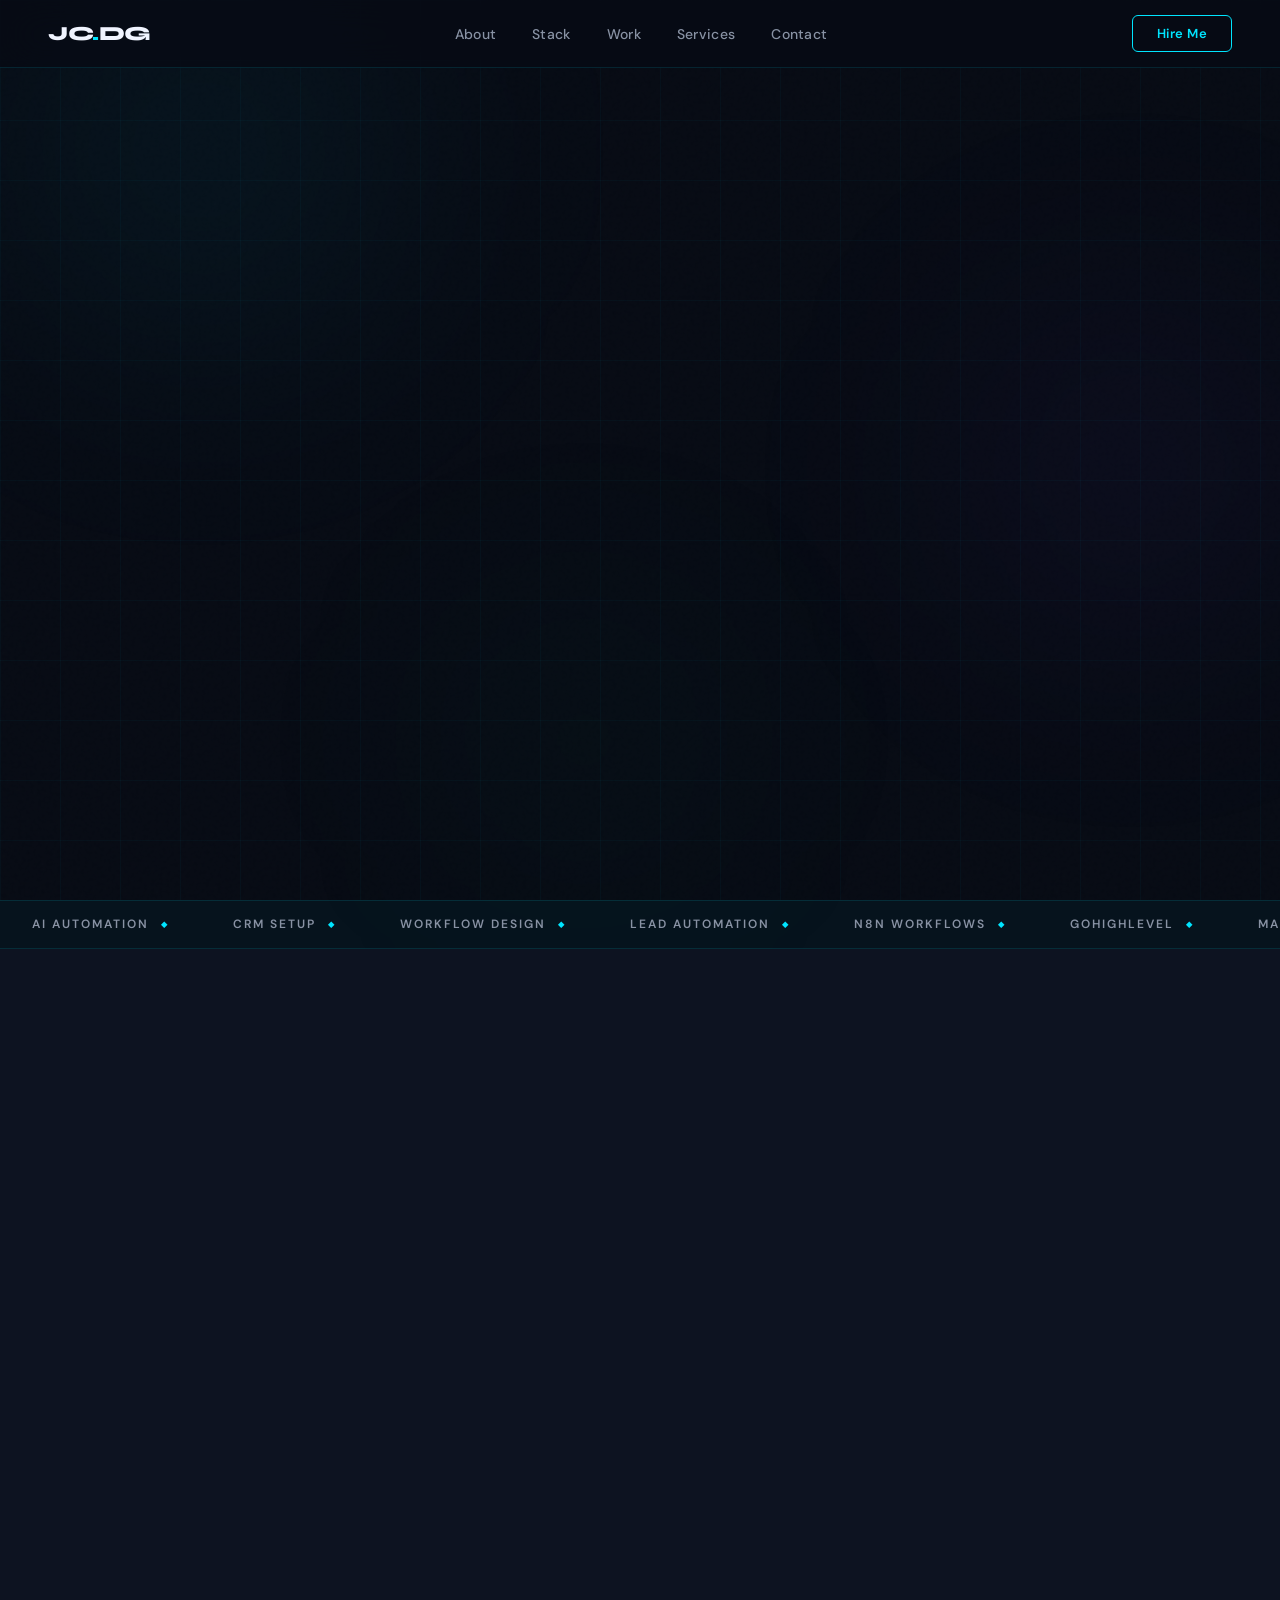
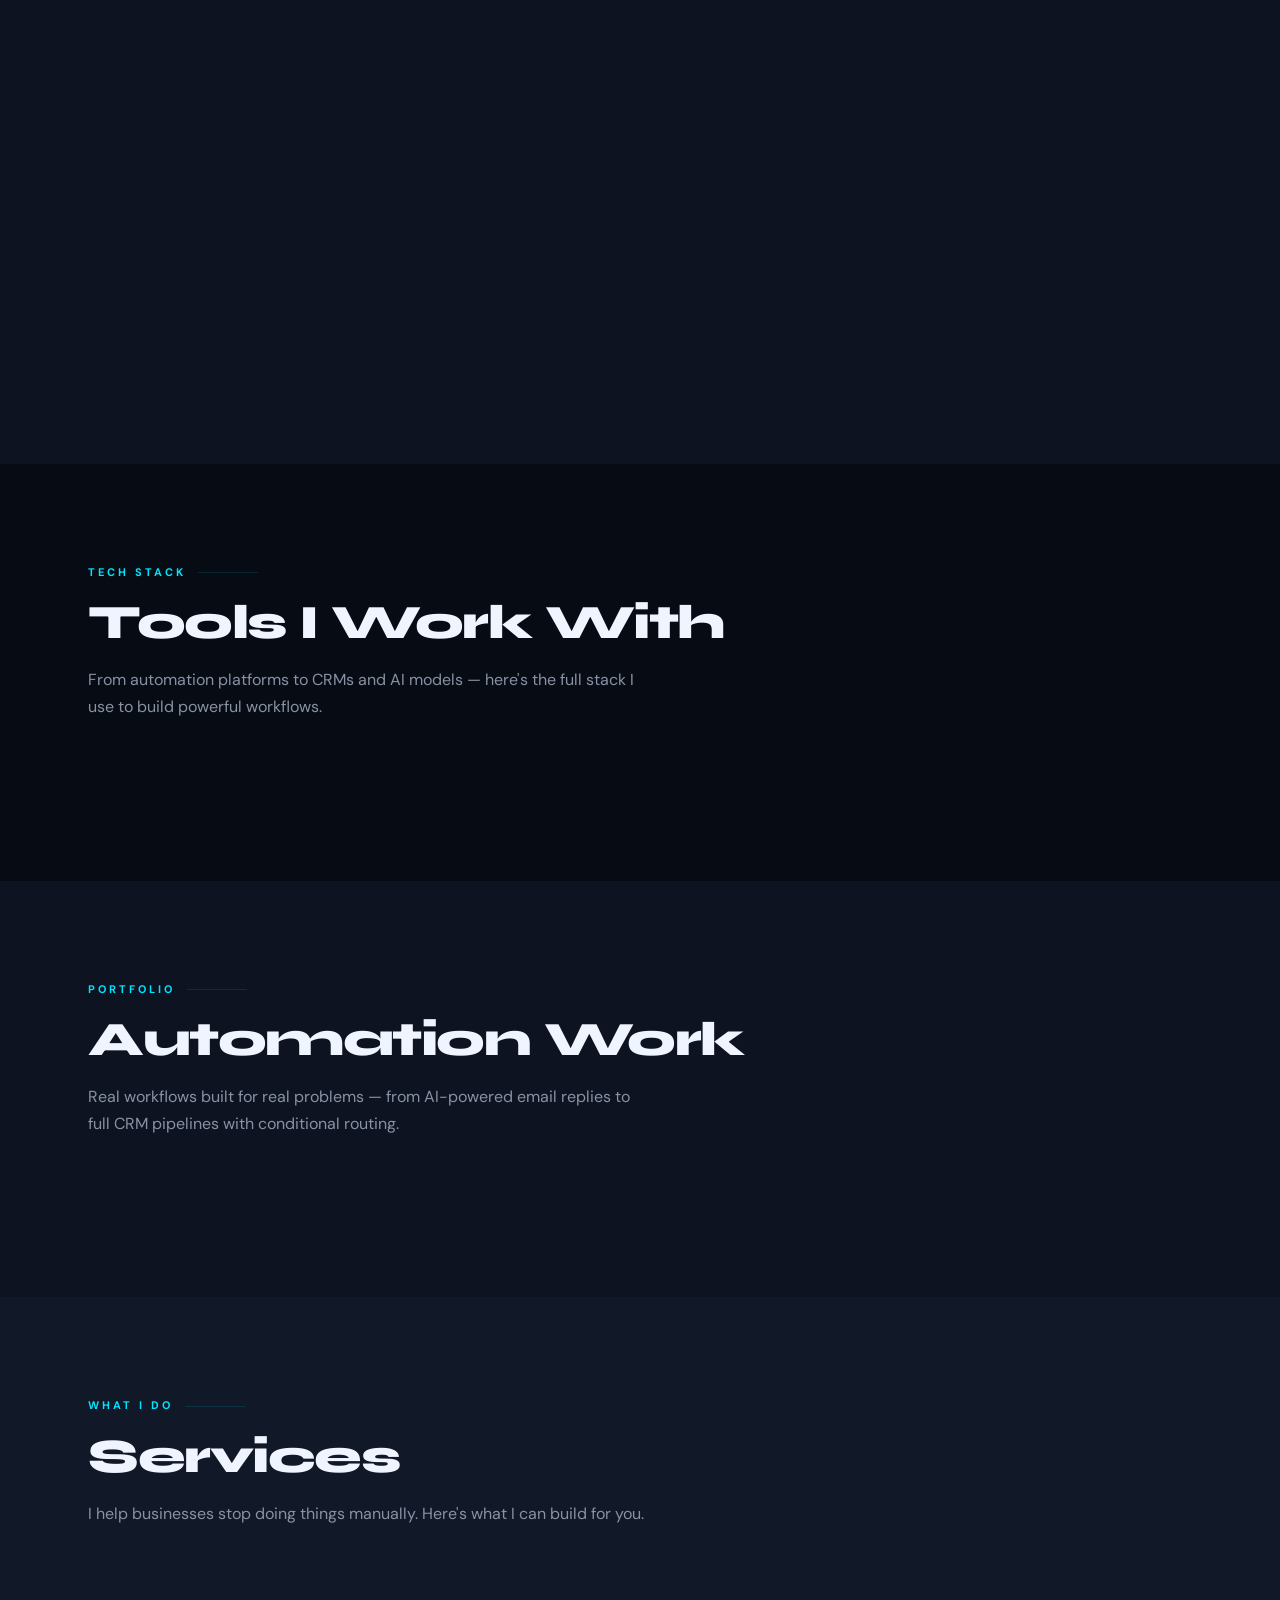
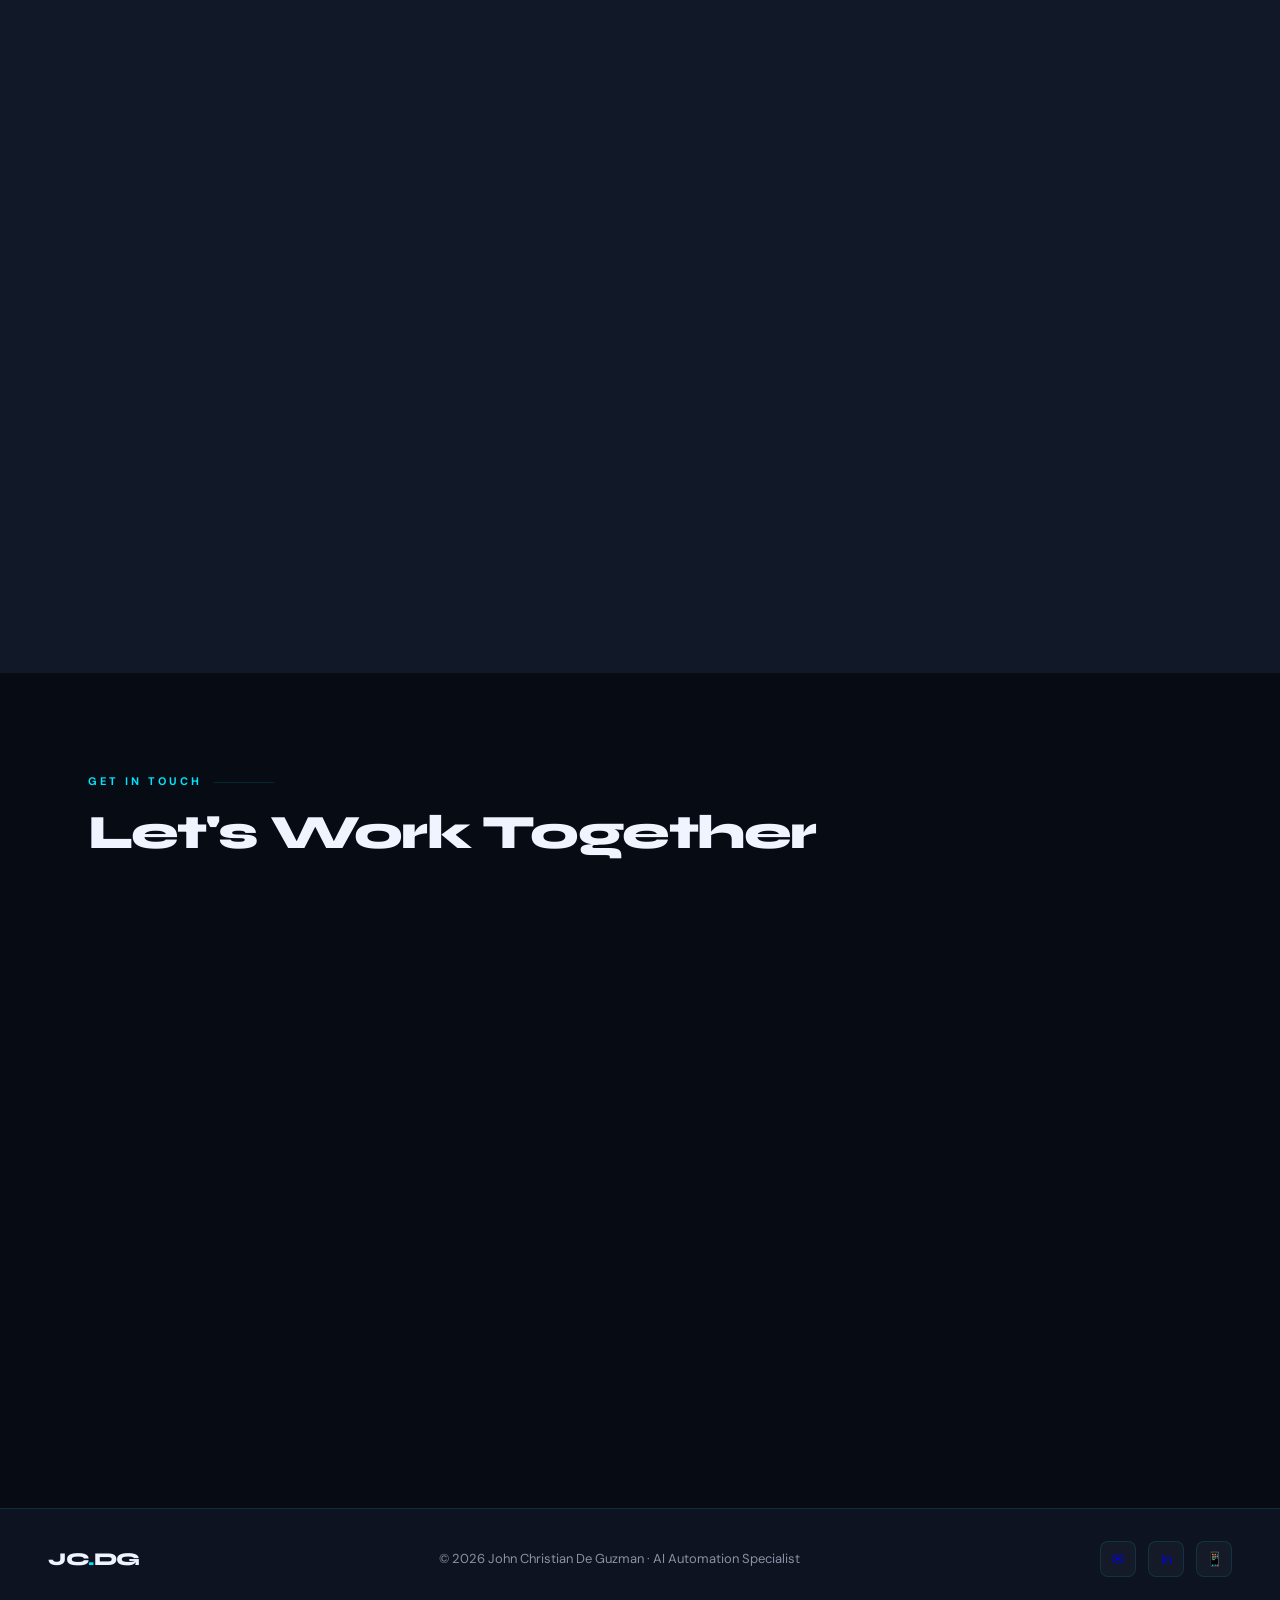
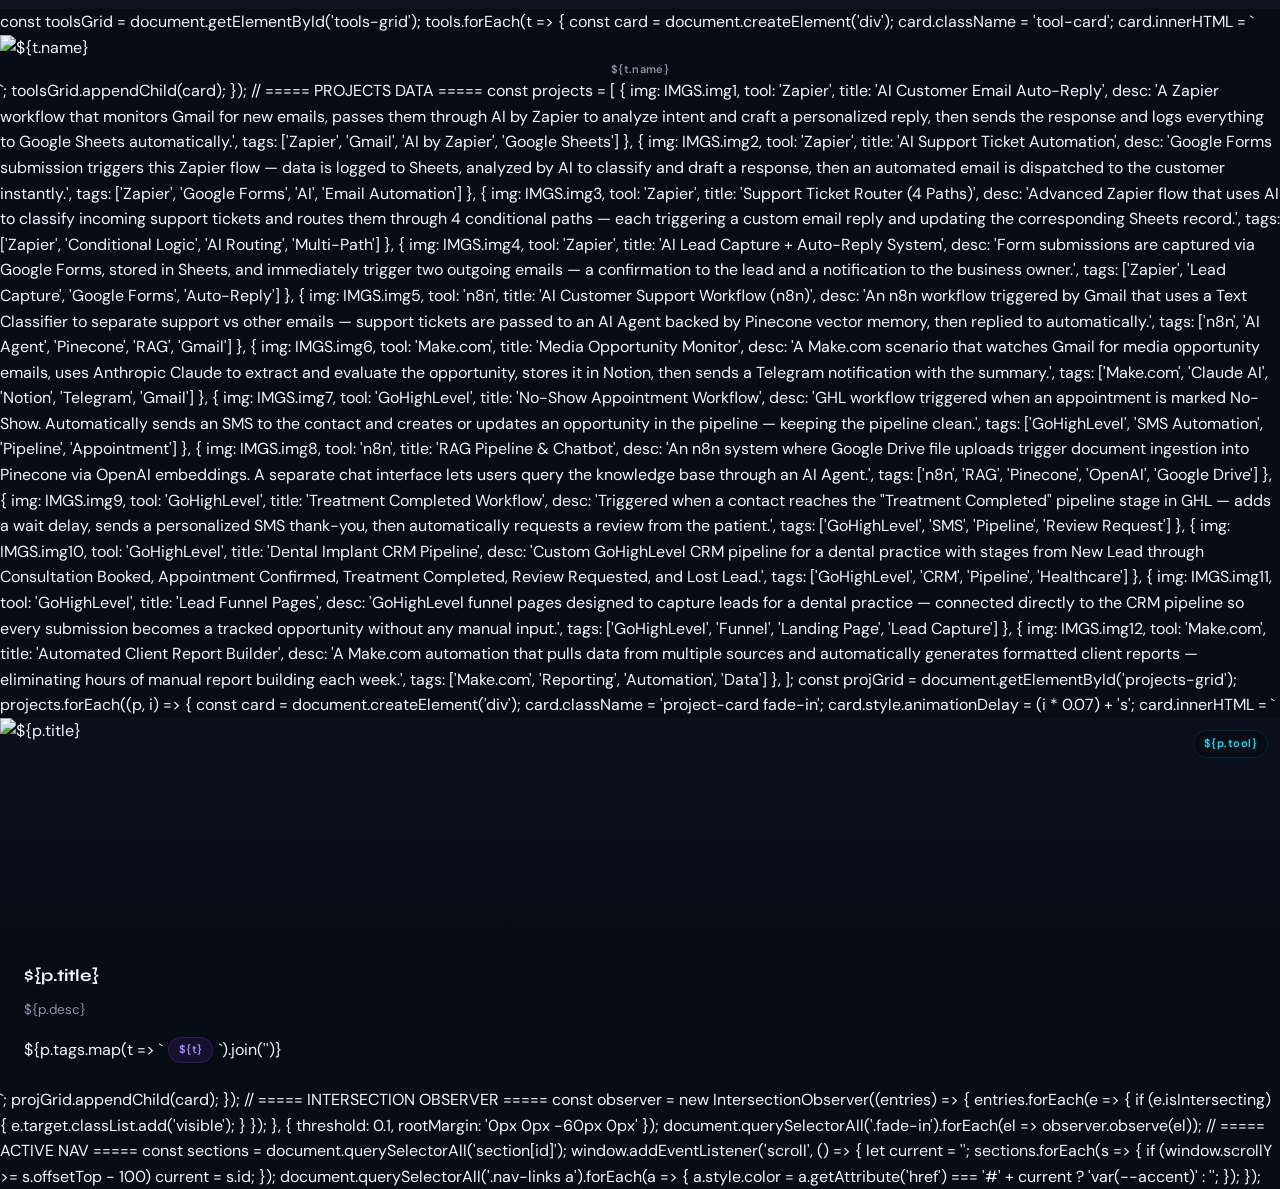
==== index.html @ 4d214313 "Create index.html" ====
<!DOCTYPE html>
<html lang="en">
<head>
<meta charset="UTF-8">
<meta name="viewport" content="width=device-width, initial-scale=1.0">
<title>John Christian De Guzman — AI Automation Specialist</title>
<link rel="preconnect" href="https://fonts.googleapis.com">
<link rel="preconnect" href="https://fonts.gstatic.com" crossorigin>
<link href="https://fonts.googleapis.com/css2?family=Syne:wght@400;500;600;700;800&family=DM+Sans:ital,opsz,wght@0,9..40,300;0,9..40,400;0,9..40,500;1,9..40,300&display=swap" rel="stylesheet">
<style>
:root {
  --bg: #070B14;
  --bg2: #0D1321;
  --bg3: #111827;
  --accent: #00E5FF;
  --accent2: #7C3AED;
  --accent3: #10B981;
  --text: #F0F4FF;
  --muted: #8892A4;
  --border: rgba(0,229,255,0.12);
  --card: rgba(255,255,255,0.03);
  --glow: rgba(0,229,255,0.15);
}
*, *::before, *::after { box-sizing: border-box; margin: 0; padding: 0; }

html { scroll-behavior: smooth; }

body {
  background: var(--bg);
  color: var(--text);
  font-family: 'DM Sans', sans-serif;
  font-size: 16px;
  line-height: 1.6;
  overflow-x: hidden;
}

/* NOISE OVERLAY */
body::before {
  content: '';
  position: fixed;
  inset: 0;
  background-image: url("data:image/svg+xml,%3Csvg viewBox='0 0 256 256' xmlns='http://www.w3.org/2000/svg'%3E%3Cfilter id='noise'%3E%3CfeTurbulence type='fractalNoise' baseFrequency='0.9' numOctaves='4' stitchTiles='stitch'/%3E%3C/filter%3E%3Crect width='100%25' height='100%25' filter='url(%23noise)' opacity='0.04'/%3E%3C/svg%3E");
  pointer-events: none;
  z-index: 0;
  opacity: 0.4;
}

/* AMBIENT GLOW BG */
.ambient {
  position: fixed;
  border-radius: 50%;
  filter: blur(120px);
  pointer-events: none;
  z-index: 0;
}
.ambient-1 { width: 600px; height: 600px; background: radial-gradient(circle, rgba(0,229,255,0.07) 0%, transparent 70%); top: -150px; left: -100px; }
.ambient-2 { width: 500px; height: 500px; background: radial-gradient(circle, rgba(124,58,237,0.08) 0%, transparent 70%); bottom: 20%; right: -100px; }
.ambient-3 { width: 400px; height: 400px; background: radial-gradient(circle, rgba(16,185,129,0.06) 0%, transparent 70%); top: 60%; left: 30%; }

/* SCROLLBAR */
::-webkit-scrollbar { width: 5px; }
::-webkit-scrollbar-track { background: var(--bg); }
::-webkit-scrollbar-thumb { background: var(--accent2); border-radius: 3px; }

/* NAV */
nav {
  position: fixed;
  top: 0; left: 0; right: 0;
  z-index: 100;
  padding: 0 48px;
  height: 68px;
  display: flex;
  align-items: center;
  justify-content: space-between;
  background: rgba(7, 11, 20, 0.8);
  backdrop-filter: blur(20px);
  border-bottom: 1px solid var(--border);
}

.nav-logo {
  font-family: 'Syne', sans-serif;
  font-weight: 800;
  font-size: 20px;
  color: var(--text);
  letter-spacing: -0.5px;
}
.nav-logo span { color: var(--accent); }

.nav-links { display: flex; gap: 36px; list-style: none; }
.nav-links a {
  color: var(--muted);
  text-decoration: none;
  font-size: 14px;
  font-weight: 500;
  letter-spacing: 0.3px;
  transition: color 0.2s;
  position: relative;
}
.nav-links a::after {
  content: '';
  position: absolute;
  bottom: -4px; left: 0;
  width: 0; height: 1.5px;
  background: var(--accent);
  transition: width 0.3s;
}
.nav-links a:hover { color: var(--accent); }
.nav-links a:hover::after { width: 100%; }

.nav-cta {
  background: transparent;
  border: 1px solid var(--accent);
  color: var(--accent);
  padding: 9px 24px;
  border-radius: 6px;
  font-size: 13px;
  font-weight: 600;
  cursor: pointer;
  transition: all 0.2s;
  letter-spacing: 0.5px;
  font-family: 'DM Sans', sans-serif;
}
.nav-cta:hover { background: var(--accent); color: var(--bg); }

/* HERO */
#hero {
  min-height: 100vh;
  display: flex;
  align-items: center;
  padding: 120px 48px 80px;
  position: relative;
  z-index: 1;
}
.hero-inner {
  max-width: 1200px;
  margin: 0 auto;
  display: grid;
  grid-template-columns: 1fr 420px;
  gap: 80px;
  align-items: center;
  width: 100%;
}
.hero-eyebrow {
  display: inline-flex;
  align-items: center;
  gap: 8px;
  font-size: 12px;
  font-weight: 600;
  letter-spacing: 2px;
  text-transform: uppercase;
  color: var(--accent);
  margin-bottom: 24px;
}
.hero-eyebrow::before {
  content: '';
  width: 32px; height: 1.5px;
  background: var(--accent);
}
.hero-title {
  font-family: 'Syne', sans-serif;
  font-size: clamp(42px, 5vw, 68px);
  font-weight: 800;
  line-height: 1.05;
  letter-spacing: -2px;
  margin-bottom: 8px;
}
.hero-title .line2 {
  background: linear-gradient(135deg, var(--accent) 0%, var(--accent2) 100%);
  -webkit-background-clip: text;
  -webkit-text-fill-color: transparent;
  background-clip: text;
}
.hero-subtitle {
  font-family: 'Syne', sans-serif;
  font-size: 22px;
  font-weight: 500;
  color: var(--muted);
  margin-bottom: 28px;
  letter-spacing: -0.3px;
}
.hero-desc {
  color: #8892A4;
  font-size: 16px;
  line-height: 1.75;
  max-width: 520px;
  margin-bottom: 44px;
}
.hero-actions { display: flex; gap: 16px; flex-wrap: wrap; }
.btn-primary {
  background: linear-gradient(135deg, var(--accent) 0%, var(--accent2) 100%);
  color: var(--bg);
  border: none;
  padding: 14px 32px;
  border-radius: 8px;
  font-size: 14px;
  font-weight: 700;
  cursor: pointer;
  text-decoration: none;
  display: inline-flex;
  align-items: center;
  gap: 8px;
  transition: all 0.3s;
  font-family: 'DM Sans', sans-serif;
  letter-spacing: 0.3px;
  box-shadow: 0 8px 32px rgba(0,229,255,0.2);
}
.btn-primary:hover { transform: translateY(-2px); box-shadow: 0 12px 40px rgba(0,229,255,0.3); }

.btn-secondary {
  background: transparent;
  color: var(--text);
  border: 1px solid rgba(255,255,255,0.15);
  padding: 14px 32px;
  border-radius: 8px;
  font-size: 14px;
  font-weight: 600;
  cursor: pointer;
  text-decoration: none;
  display: inline-flex;
  align-items: center;
  gap: 8px;
  transition: all 0.3s;
  font-family: 'DM Sans', sans-serif;
}
.btn-secondary:hover { border-color: var(--accent); color: var(--accent); }

.hero-stats {
  display: flex;
  gap: 40px;
  margin-top: 56px;
  padding-top: 40px;
  border-top: 1px solid var(--border);
}
.stat-item {}
.stat-num {
  font-family: 'Syne', sans-serif;
  font-size: 36px;
  font-weight: 800;
  color: var(--text);
  line-height: 1;
}
.stat-num span { color: var(--accent); }
.stat-label { font-size: 13px; color: var(--muted); margin-top: 4px; letter-spacing: 0.3px; }

/* PROFILE CARD */
.hero-visual { position: relative; }

.profile-card {
  position: relative;
  border-radius: 24px;
  overflow: hidden;
  background: var(--card);
  border: 1px solid var(--border);
  padding: 40px 32px 32px;
  backdrop-filter: blur(20px);
}
.profile-card::before {
  content: '';
  position: absolute;
  top: 0; left: 0; right: 0;
  height: 3px;
  background: linear-gradient(90deg, var(--accent), var(--accent2), var(--accent3));
}
.profile-img-wrap {
  width: 140px;
  height: 140px;
  margin: 0 auto 20px;
  position: relative;
}
.profile-img-wrap::before {
  content: '';
  position: absolute;
  inset: -3px;
  border-radius: 50%;
  background: linear-gradient(135deg, var(--accent), var(--accent2));
  z-index: 0;
}
.profile-img-inner {
  position: relative;
  z-index: 1;
  width: 100%;
  height: 100%;
  border-radius: 50%;
  overflow: hidden;
  background: var(--bg3);
}
.profile-img-inner img {
  width: 100%;
  height: 100%;
  object-fit: cover;
  object-position: center top;
  mix-blend-mode: luminosity;
  filter: contrast(1.1) brightness(1.05);
}
/* Remove bg effect using mix-blend and container background */
.profile-img-inner {
  background: transparent;
}

.profile-name {
  font-family: 'Syne', sans-serif;
  font-size: 20px;
  font-weight: 700;
  text-align: center;
  letter-spacing: -0.5px;
}
.profile-title {
  font-size: 13px;
  color: var(--accent);
  text-align: center;
  margin-top: 4px;
  font-weight: 500;
  letter-spacing: 0.5px;
}
.profile-location {
  font-size: 12px;
  color: var(--muted);
  text-align: center;
  margin-top: 6px;
  display: flex;
  align-items: center;
  justify-content: center;
  gap: 4px;
}
.profile-divider {
  height: 1px;
  background: var(--border);
  margin: 24px 0;
}
.profile-contact { display: flex; flex-direction: column; gap: 10px; }
.contact-item {
  display: flex;
  align-items: center;
  gap: 12px;
  font-size: 13px;
  color: var(--muted);
}
.contact-icon {
  width: 32px; height: 32px;
  background: rgba(0,229,255,0.08);
  border-radius: 8px;
  display: flex;
  align-items: center;
  justify-content: center;
  font-size: 14px;
  flex-shrink: 0;
}
.contact-item a { color: var(--muted); text-decoration: none; transition: color 0.2s; }
.contact-item a:hover { color: var(--accent); }

/* STATUS BADGE */
.status-badge {
  position: absolute;
  top: 20px; right: 20px;
  display: flex;
  align-items: center;
  gap: 6px;
  background: rgba(16,185,129,0.12);
  border: 1px solid rgba(16,185,129,0.3);
  padding: 5px 12px;
  border-radius: 20px;
  font-size: 11px;
  font-weight: 600;
  color: var(--accent3);
  letter-spacing: 0.5px;
}
.status-dot {
  width: 7px; height: 7px;
  background: var(--accent3);
  border-radius: 50%;
  animation: pulse 2s infinite;
}
@keyframes pulse {
  0%, 100% { opacity: 1; transform: scale(1); }
  50% { opacity: 0.5; transform: scale(0.85); }
}

/* FLOATING DECORATIONS */
.hero-deco {
  position: absolute;
  pointer-events: none;
}
.hero-deco-1 {
  top: -40px; right: -40px;
  width: 200px; height: 200px;
  border: 1px solid var(--border);
  border-radius: 50%;
  animation: rotate 20s linear infinite;
}
.hero-deco-2 {
  bottom: -20px; left: -20px;
  width: 120px; height: 120px;
  border: 1px solid rgba(124,58,237,0.2);
  border-radius: 50%;
  animation: rotate 15s linear infinite reverse;
}
@keyframes rotate { to { transform: rotate(360deg); } }

/* SECTION COMMONS */
section { position: relative; z-index: 1; }
.section-wrap { max-width: 1200px; margin: 0 auto; padding: 100px 48px; }
.section-label {
  font-size: 11px;
  font-weight: 700;
  letter-spacing: 3px;
  text-transform: uppercase;
  color: var(--accent);
  display: flex;
  align-items: center;
  gap: 12px;
  margin-bottom: 16px;
}
.section-label::after {
  content: '';
  flex: 1;
  height: 1px;
  background: var(--border);
  max-width: 60px;
}
.section-title {
  font-family: 'Syne', sans-serif;
  font-size: clamp(32px, 4vw, 48px);
  font-weight: 800;
  letter-spacing: -1.5px;
  line-height: 1.1;
  margin-bottom: 16px;
}
.section-desc {
  color: var(--muted);
  font-size: 16px;
  max-width: 560px;
  line-height: 1.7;
  margin-bottom: 60px;
}

/* ABOUT */
#about { background: var(--bg2); }
.about-grid {
  display: grid;
  grid-template-columns: 1fr 1fr;
  gap: 64px;
  align-items: center;
}
.about-text p {
  color: var(--muted);
  line-height: 1.8;
  margin-bottom: 20px;
  font-size: 15.5px;
}
.about-text p strong { color: var(--text); font-weight: 600; }
.about-highlights {
  display: grid;
  grid-template-columns: 1fr 1fr;
  gap: 16px;
  margin-top: 32px;
}
.highlight-card {
  background: var(--card);
  border: 1px solid var(--border);
  border-radius: 12px;
  padding: 20px;
  transition: border-color 0.3s, transform 0.3s;
}
.highlight-card:hover {
  border-color: var(--accent);
  transform: translateY(-3px);
}
.highlight-icon { font-size: 24px; margin-bottom: 10px; }
.highlight-title {
  font-family: 'Syne', sans-serif;
  font-size: 15px;
  font-weight: 700;
  margin-bottom: 4px;
}
.highlight-text { font-size: 13px; color: var(--muted); line-height: 1.5; }

.about-experience { display: flex; flex-direction: column; gap: 16px; }
.exp-item {
  background: var(--card);
  border: 1px solid var(--border);
  border-radius: 12px;
  padding: 24px;
  position: relative;
  transition: border-color 0.3s;
}
.exp-item:hover { border-color: var(--accent2); }
.exp-item::before {
  content: '';
  position: absolute;
  left: 0; top: 0; bottom: 0;
  width: 3px;
  border-radius: 4px 0 0 4px;
}
.exp-item:nth-child(1)::before { background: var(--accent); }
.exp-item:nth-child(2)::before { background: var(--accent2); }
.exp-item:nth-child(3)::before { background: var(--accent3); }
.exp-role {
  font-family: 'Syne', sans-serif;
  font-size: 15px;
  font-weight: 700;
  margin-bottom: 4px;
}
.exp-company { font-size: 13px; color: var(--accent); font-weight: 500; margin-bottom: 4px; }
.exp-period { font-size: 12px; color: var(--muted); }
.exp-desc { font-size: 13px; color: var(--muted); margin-top: 10px; line-height: 1.6; }

/* TOOLS */
#tools { background: var(--bg); }
.tools-grid {
  display: grid;
  grid-template-columns: repeat(auto-fill, minmax(140px, 1fr));
  gap: 16px;
  margin-top: 16px;
}
.tool-card {
  background: var(--card);
  border: 1px solid var(--border);
  border-radius: 16px;
  padding: 20px 20px 16px;
  display: flex;
  flex-direction: column;
  align-items: center;
  justify-content: center;
  gap: 10px;
  cursor: default;
  transition: all 0.3s;
  position: relative;
  overflow: hidden;
  min-height: 110px;
}
.tool-card::after {
  content: '';
  position: absolute;
  inset: 0;
  background: radial-gradient(circle at 50% 0%, rgba(0,229,255,0.06), transparent 70%);
  opacity: 0;
  transition: opacity 0.3s;
}
.tool-card:hover {
  border-color: var(--accent);
  transform: translateY(-4px);
  box-shadow: 0 16px 40px rgba(0,229,255,0.1);
}
.tool-card:hover::after { opacity: 1; }
.tool-logo {
  width: 100%;
  max-height: 52px;
  object-fit: contain;
  transition: transform 0.3s;
}
.tool-card:hover .tool-logo { transform: scale(1.05); }
.tool-name {
  font-size: 11px;
  font-weight: 600;
  color: var(--muted);
  text-align: center;
  letter-spacing: 0.3px;
  transition: color 0.3s;
}
.tool-card:hover .tool-name { color: var(--text); }

/* PROJECTS */
#projects { background: var(--bg2); }
.projects-grid {
  display: grid;
  grid-template-columns: repeat(auto-fill, minmax(360px, 1fr));
  gap: 24px;
}
.project-card {
  background: var(--card);
  border: 1px solid var(--border);
  border-radius: 20px;
  overflow: hidden;
  transition: all 0.3s;
  cursor: pointer;
}
.project-card:hover {
  border-color: rgba(0,229,255,0.3);
  transform: translateY(-5px);
  box-shadow: 0 20px 60px rgba(0,0,0,0.4);
}
.project-img-wrap {
  height: 220px;
  overflow: hidden;
  position: relative;
  background: #0a0f1a;
}
.project-img-wrap img {
  width: 100%;
  height: 100%;
  object-fit: cover;
  object-position: top;
  transition: transform 0.5s;
}
.project-card:hover .project-img-wrap img { transform: scale(1.04); }
.project-overlay {
  position: absolute;
  inset: 0;
  background: linear-gradient(to top, rgba(7,11,20,0.95) 0%, transparent 50%);
}
.project-tool-badge {
  position: absolute;
  top: 12px; right: 12px;
  background: rgba(7,11,20,0.85);
  border: 1px solid var(--border);
  padding: 4px 10px;
  border-radius: 20px;
  font-size: 11px;
  font-weight: 600;
  color: var(--accent);
  backdrop-filter: blur(8px);
  letter-spacing: 0.5px;
}
.project-body { padding: 24px; }
.project-title {
  font-family: 'Syne', sans-serif;
  font-size: 17px;
  font-weight: 700;
  margin-bottom: 10px;
  letter-spacing: -0.3px;
}
.project-desc {
  font-size: 13.5px;
  color: var(--muted);
  line-height: 1.65;
  margin-bottom: 16px;
}
.project-tags { display: flex; flex-wrap: wrap; gap: 6px; }
.tag {
  background: rgba(124,58,237,0.12);
  border: 1px solid rgba(124,58,237,0.25);
  color: #A78BFA;
  font-size: 11px;
  font-weight: 600;
  padding: 3px 10px;
  border-radius: 20px;
  letter-spacing: 0.3px;
}

/* SERVICES */
#services { background: var(--bg3); }
.services-grid {
  display: grid;
  grid-template-columns: repeat(3, 1fr);
  gap: 24px;
}
.service-card {
  background: var(--card);
  border: 1px solid var(--border);
  border-radius: 20px;
  padding: 36px 28px;
  position: relative;
  overflow: hidden;
  transition: all 0.3s;
}
.service-card:hover {
  border-color: rgba(0,229,255,0.3);
  transform: translateY(-4px);
}
.service-card::before {
  content: '';
  position: absolute;
  top: 0; left: 0; right: 0;
  height: 2px;
  opacity: 0;
  transition: opacity 0.3s;
}
.service-card:nth-child(1)::before { background: linear-gradient(90deg, var(--accent), var(--accent2)); }
.service-card:nth-child(2)::before { background: linear-gradient(90deg, var(--accent2), var(--accent3)); }
.service-card:nth-child(3)::before { background: linear-gradient(90deg, var(--accent3), var(--accent)); }
.service-card:nth-child(4)::before { background: linear-gradient(90deg, var(--accent), var(--accent3)); }
.service-card:nth-child(5)::before { background: linear-gradient(90deg, var(--accent2), var(--accent)); }
.service-card:nth-child(6)::before { background: linear-gradient(90deg, var(--accent3), var(--accent2)); }
.service-card:hover::before { opacity: 1; }
.service-icon {
  font-size: 32px;
  margin-bottom: 20px;
  display: block;
}
.service-title {
  font-family: 'Syne', sans-serif;
  font-size: 18px;
  font-weight: 700;
  margin-bottom: 12px;
  letter-spacing: -0.3px;
}
.service-desc { font-size: 14px; color: var(--muted); line-height: 1.7; }

/* CONTACT */
#contact { background: var(--bg); }
.contact-inner {
  display: grid;
  grid-template-columns: 1fr 1fr;
  gap: 80px;
  align-items: start;
}
.contact-info { }
.contact-list { display: flex; flex-direction: column; gap: 20px; margin-top: 40px; }
.contact-card {
  display: flex;
  align-items: center;
  gap: 16px;
  background: var(--card);
  border: 1px solid var(--border);
  border-radius: 14px;
  padding: 20px 24px;
  transition: border-color 0.3s;
}
.contact-card:hover { border-color: var(--accent); }
.contact-card-icon {
  width: 48px; height: 48px;
  background: linear-gradient(135deg, rgba(0,229,255,0.15), rgba(124,58,237,0.15));
  border-radius: 12px;
  display: flex;
  align-items: center;
  justify-content: center;
  font-size: 20px;
  flex-shrink: 0;
}
.contact-card-label { font-size: 12px; color: var(--muted); font-weight: 500; letter-spacing: 0.3px; margin-bottom: 2px; }
.contact-card-value { font-size: 15px; font-weight: 600; }
.contact-card-value a { color: var(--text); text-decoration: none; transition: color 0.2s; }
.contact-card-value a:hover { color: var(--accent); }

.contact-form { }
.form-group { margin-bottom: 20px; }
.form-label {
  display: block;
  font-size: 13px;
  font-weight: 600;
  color: var(--muted);
  margin-bottom: 8px;
  letter-spacing: 0.3px;
}
.form-input, .form-textarea {
  width: 100%;
  background: var(--card);
  border: 1px solid var(--border);
  border-radius: 10px;
  padding: 14px 18px;
  color: var(--text);
  font-size: 14px;
  font-family: 'DM Sans', sans-serif;
  outline: none;
  transition: border-color 0.2s;
}
.form-input:focus, .form-textarea:focus { border-color: var(--accent); }
.form-input::placeholder, .form-textarea::placeholder { color: rgba(136,146,164,0.5); }
.form-textarea { resize: vertical; min-height: 140px; }

/* FOOTER */
footer {
  background: var(--bg2);
  border-top: 1px solid var(--border);
  padding: 32px 48px;
  display: flex;
  align-items: center;
  justify-content: space-between;
  position: relative;
  z-index: 1;
}
.footer-logo {
  font-family: 'Syne', sans-serif;
  font-weight: 800;
  font-size: 18px;
  letter-spacing: -0.5px;
}
.footer-logo span { color: var(--accent); }
.footer-copy { font-size: 13px; color: var(--muted); }
.footer-social { display: flex; gap: 12px; }
.social-btn {
  width: 36px; height: 36px;
  background: var(--card);
  border: 1px solid var(--border);
  border-radius: 8px;
  display: flex;
  align-items: center;
  justify-content: center;
  font-size: 14px;
  cursor: pointer;
  text-decoration: none;
  transition: all 0.2s;
}
.social-btn:hover { border-color: var(--accent); color: var(--accent); }

/* ANIMATIONS */
.fade-in {
  opacity: 0;
  transform: translateY(30px);
  transition: opacity 0.7s ease, transform 0.7s ease;
}
.fade-in.visible {
  opacity: 1;
  transform: translateY(0);
}

/* TICKER */
.ticker-wrap {
  background: rgba(0,229,255,0.04);
  border-top: 1px solid var(--border);
  border-bottom: 1px solid var(--border);
  padding: 14px 0;
  overflow: hidden;
  position: relative;
  z-index: 1;
}
.ticker-inner {
  display: flex;
  animation: ticker 30s linear infinite;
  white-space: nowrap;
}
.ticker-item {
  font-size: 12px;
  font-weight: 600;
  letter-spacing: 2px;
  text-transform: uppercase;
  color: var(--muted);
  padding: 0 32px;
  display: flex;
  align-items: center;
  gap: 12px;
}
.ticker-item::after {
  content: '◆';
  color: var(--accent);
  font-size: 8px;
}
@keyframes ticker {
  0% { transform: translateX(0); }
  100% { transform: translateX(-50%); }
}

/* GRID DECORATION */
.grid-bg {
  position: absolute;
  inset: 0;
  background-image:
    linear-gradient(rgba(0,229,255,0.03) 1px, transparent 1px),
    linear-gradient(90deg, rgba(0,229,255,0.03) 1px, transparent 1px);
  background-size: 60px 60px;
  pointer-events: none;
}

/* RESPONSIVE */
@media (max-width: 900px) {
  nav { padding: 0 24px; }
  .nav-links { display: none; }
  .hero-inner { grid-template-columns: 1fr; gap: 48px; }
  .hero-visual { order: -1; }
  .profile-card { max-width: 360px; margin: 0 auto; }
  #hero { padding: 100px 24px 60px; }
  .section-wrap { padding: 72px 24px; }
  .about-grid { grid-template-columns: 1fr; }
  .services-grid { grid-template-columns: 1fr 1fr; }
  .contact-inner { grid-template-columns: 1fr; gap: 48px; }
  .projects-grid { grid-template-columns: 1fr; }
  footer { flex-direction: column; gap: 16px; text-align: center; }
}
</style>
</head>
<body>

<div class="ambient ambient-1"></div>
<div class="ambient ambient-2"></div>
<div class="ambient ambient-3"></div>

<!-- NAV -->
<nav>
  <div class="nav-logo">JC<span>.</span>DG</div>
  <ul class="nav-links">
    <li><a href="#about">About</a></li>
    <li><a href="#tools">Stack</a></li>
    <li><a href="#projects">Work</a></li>
    <li><a href="#services">Services</a></li>
    <li><a href="#contact">Contact</a></li>
  </ul>
  <button class="nav-cta" onclick="document.getElementById('contact').scrollIntoView({behavior:'smooth'})">Hire Me</button>
</nav>

<!-- HERO -->
<section id="hero">
  <div class="grid-bg"></div>
  <div class="hero-inner">
    <div class="hero-content fade-in">
      <div class="hero-eyebrow">Available for Freelance</div>
      <h1 class="hero-title">
        John Christian<br>
        <span class="line2">De Guzman</span>
      </h1>
      <p class="hero-subtitle">AI Automation Specialist &amp; Technical VA</p>
      <p class="hero-desc">
        I build intelligent workflows and automation systems that eliminate repetitive work.
        Specializing in GoHighLevel, Zapier, Make.com, and n8n — I connect your tools, 
        automate your processes, and let AI handle the heavy lifting.
      </p>
      <div class="hero-actions">
        <a href="#projects" class="btn-primary">
          <span>View My Work</span>
          <span>→</span>
        </a>
        <a id="cv-download" href="#" class="btn-secondary" download="JC_DE_GUZMAN-Resume.pdf">
          ↓ Download CV
        </a>
      </div>
      <div class="hero-stats">
        <div class="stat-item">
          <div class="stat-num">17<span>+</span></div>
          <div class="stat-label">Tools Mastered</div>
        </div>
        <div class="stat-item">
          <div class="stat-num">70<span>%</span></div>
          <div class="stat-label">Manual Work Reduced</div>
        </div>
        <div class="stat-item">
          <div class="stat-num">4<span>+</span></div>
          <div class="stat-label">Years Experience</div>
        </div>
      </div>
    </div>
    <div class="hero-visual fade-in" style="animation-delay:0.2s">
      <div class="hero-deco hero-deco-1"></div>
      <div class="hero-deco hero-deco-2"></div>
      <div class="profile-card">
        <div class="status-badge">
          <div class="status-dot"></div>
          Open to Work
        </div>
        <div class="profile-img-wrap">
          <div class="profile-img-inner">
            <img id="profile-img" src="" alt="John Christian De Guzman" />
          </div>
        </div>
        <div class="profile-name">John Christian De Guzman</div>
        <div class="profile-title">AI Automation Specialist</div>
        <div class="profile-location">📍 Rodriguez, Rizal, Philippines</div>
        <div class="profile-divider"></div>
        <div class="profile-contact">
          <div class="contact-item">
            <div class="contact-icon">✉</div>
            <a href="mailto:Jcdeguzmantrade@gmail.com">Jcdeguzmantrade@gmail.com</a>
          </div>
          <div class="contact-item">
            <div class="contact-icon">📱</div>
            <a href="tel:+639064996022">+63 906 499 6022</a>
          </div>
          <div class="contact-item">
            <div class="contact-icon">🔗</div>
            <a href="https://linkedin.com/in/jcdeguzman8" target="_blank">linkedin.com/in/jcdeguzman8</a>
          </div>
        </div>
      </div>
    </div>
  </div>
</section>

<!-- TICKER -->
<div class="ticker-wrap">
  <div class="ticker-inner" id="ticker">
    <span class="ticker-item">AI Automation</span>
    <span class="ticker-item">CRM Setup</span>
    <span class="ticker-item">Workflow Design</span>
    <span class="ticker-item">Lead Automation</span>
    <span class="ticker-item">n8n Workflows</span>
    <span class="ticker-item">GoHighLevel</span>
    <span class="ticker-item">Make.com</span>
    <span class="ticker-item">Zapier Zaps</span>
    <span class="ticker-item">Prompt Engineering</span>
    <span class="ticker-item">RAG Pipelines</span>
    <span class="ticker-item">API Integrations</span>
    <span class="ticker-item">Data Automation</span>
    <span class="ticker-item">AI Automation</span>
    <span class="ticker-item">CRM Setup</span>
    <span class="ticker-item">Workflow Design</span>
    <span class="ticker-item">Lead Automation</span>
    <span class="ticker-item">n8n Workflows</span>
    <span class="ticker-item">GoHighLevel</span>
    <span class="ticker-item">Make.com</span>
    <span class="ticker-item">Zapier Zaps</span>
    <span class="ticker-item">Prompt Engineering</span>
    <span class="ticker-item">RAG Pipelines</span>
    <span class="ticker-item">API Integrations</span>
    <span class="ticker-item">Data Automation</span>
  </div>
</div>

<!-- ABOUT -->
<section id="about">
  <div class="section-wrap">
    <div class="about-grid">
      <div class="fade-in">
        <div class="section-label">About Me</div>
        <h2 class="section-title">Turning manual work<br>into smart workflows</h2>
        <div class="about-text">
          <p>I'm <strong>John Christian De Guzman</strong>, an AI Automation Specialist based in the Philippines with 4+ years in customer service and technical support — and a sharp pivot into automation engineering over the past year.</p>
          <p>I build end-to-end systems using <strong>GoHighLevel, Zapier, Make.com, and n8n</strong> that handle lead pipelines, CRM automation, AI-powered responses, and data routing — without a single line of manual work.</p>
          <p>My background in technical support means I don't just automate — I understand the customer journey, troubleshoot edge cases, and build systems that <strong>actually hold up in production</strong>.</p>
        </div>
        <div class="about-highlights">
          <div class="highlight-card">
            <div class="highlight-icon">⚡</div>
            <div class="highlight-title">Fast Learner</div>
            <div class="highlight-text">Picks up new tools quickly and figures out integrations on the fly</div>
          </div>
          <div class="highlight-card">
            <div class="highlight-icon">🔗</div>
            <div class="highlight-title">Systems Thinker</div>
            <div class="highlight-text">Connects the dots between tools to build seamless pipelines</div>
          </div>
          <div class="highlight-card">
            <div class="highlight-icon">🤖</div>
            <div class="highlight-title">AI-First</div>
            <div class="highlight-text">Integrates LLMs and Claude into real-world automation workflows</div>
          </div>
          <div class="highlight-card">
            <div class="highlight-icon">📊</div>
            <div class="highlight-title">Data-Driven</div>
            <div class="highlight-text">Tracks everything in Airtable, Sheets, and CRM dashboards</div>
          </div>
        </div>
      </div>
      <div class="about-experience fade-in" style="animation-delay:0.15s">
        <div class="section-label">Experience</div>
        <div class="exp-item">
          <div class="exp-role">Technical Support Representative</div>
          <div class="exp-company">Quantrics Enterprises (Bell Canada)</div>
          <div class="exp-period">Jul 2024 — Mar 2025</div>
          <div class="exp-desc">Handled internet, TV, and phone support. Logged all interactions in CRM with full context for seamless handoffs.</div>
        </div>
        <div class="exp-item">
          <div class="exp-role">Customer Service Representative</div>
          <div class="exp-company">Telus International</div>
          <div class="exp-period">Aug 2022 — Feb 2024</div>
          <div class="exp-desc">Managed billing and account inquiries. Identified recurring complaint patterns that led to process improvements reducing repeat calls.</div>
        </div>
        <div class="exp-item">
          <div class="exp-role">Customer Service Representative</div>
          <div class="exp-company">Sitel Group</div>
          <div class="exp-period">Sep 2021 — Jul 2022</div>
          <div class="exp-desc">Resolved product questions, orders, and returns in single interactions — minimal follow-ups needed.</div>
        </div>
        <div class="exp-item" style="border-color: rgba(16,185,129,0.3)">
          <div class="exp-item" style="border:none;padding:0">
          <div class="exp-role">🎓 Education</div>
          <div class="exp-company">New Era University · IETI</div>
          <div class="exp-period">BS Industrial Engineering · BS Information Technology</div>
          </div>
        </div>
      </div>
    </div>
  </div>
</section>

<!-- TOOLS -->
<section id="tools">
  <div class="section-wrap">
    <div class="section-label">Tech Stack</div>
    <h2 class="section-title">Tools I Work With</h2>
    <p class="section-desc">From automation platforms to CRMs and AI models — here's the full stack I use to build powerful workflows.</p>
    <div class="tools-grid" id="tools-grid">
      <!-- Populated by JS -->
    </div>
  </div>
</section>

<!-- PROJECTS -->
<section id="projects">
  <div class="section-wrap">
    <div class="section-label">Portfolio</div>
    <h2 class="section-title">Automation Work</h2>
    <p class="section-desc">Real workflows built for real problems — from AI-powered email replies to full CRM pipelines with conditional routing.</p>
    <div class="projects-grid" id="projects-grid">
      <!-- Populated by JS -->
    </div>
  </div>
</section>

<!-- SERVICES -->
<section id="services">
  <div class="section-wrap">
    <div class="section-label">What I Do</div>
    <h2 class="section-title">Services</h2>
    <p class="section-desc">I help businesses stop doing things manually. Here's what I can build for you.</p>
    <div class="services-grid">
      <div class="service-card fade-in">
        <span class="service-icon">⚙️</span>
        <div class="service-title">Workflow Automation</div>
        <div class="service-desc">End-to-end automation using Zapier, Make.com, and n8n. Connect your apps, eliminate manual tasks, and let data flow automatically between your tools.</div>
      </div>
      <div class="service-card fade-in" style="animation-delay:0.1s">
        <span class="service-icon">🏗️</span>
        <div class="service-title">CRM Setup & Automation</div>
        <div class="service-desc">Full GoHighLevel, HubSpot, or Salesforce setup with pipeline stages, lead scoring, automated follow-ups, and SMS/email sequences.</div>
      </div>
      <div class="service-card fade-in" style="animation-delay:0.2s">
        <span class="service-icon">🤖</span>
        <div class="service-title">AI Integration</div>
        <div class="service-desc">Connect Claude, ChatGPT, or custom LLMs into your workflows for intelligent auto-replies, content generation, ticket routing, and data analysis.</div>
      </div>
      <div class="service-card fade-in" style="animation-delay:0.3s">
        <span class="service-icon">📊</span>
        <div class="service-title">Lead Pipeline Automation</div>
        <div class="service-desc">Capture leads from forms, ads, or websites — automatically log them to your CRM, trigger nurture sequences, and notify your team instantly.</div>
      </div>
      <div class="service-card fade-in" style="animation-delay:0.4s">
        <span class="service-icon">💬</span>
        <div class="service-title">Customer Support Automation</div>
        <div class="service-desc">Build AI-powered support systems that classify tickets, route them to the right team, and send instant acknowledgement emails — 24/7.</div>
      </div>
      <div class="service-card fade-in" style="animation-delay:0.5s">
        <span class="service-icon">🗄️</span>
        <div class="service-title">Database & Reporting</div>
        <div class="service-desc">Airtable databases with automated intake forms, custom views, and live syncing to your CRM and reporting tools — no manual exports.</div>
      </div>
    </div>
  </div>
</section>

<!-- CONTACT -->
<section id="contact">
  <div class="section-wrap">
    <div class="section-label">Get In Touch</div>
    <h2 class="section-title">Let's Work Together</h2>
    <div class="contact-inner">
      <div class="contact-info fade-in">
        <p class="section-desc" style="margin-bottom:0">Have a workflow problem you want solved? Need a CRM set up? Let's talk. I'm currently available for freelance projects.</p>
        <div class="contact-list">
          <div class="contact-card">
            <div class="contact-card-icon">✉️</div>
            <div>
              <div class="contact-card-label">Email</div>
              <div class="contact-card-value"><a href="mailto:Jcdeguzmantrade@gmail.com">Jcdeguzmantrade@gmail.com</a></div>
            </div>
          </div>
          <div class="contact-card">
            <div class="contact-card-icon">📱</div>
            <div>
              <div class="contact-card-label">Phone / WhatsApp</div>
              <div class="contact-card-value"><a href="tel:+639064996022">+63 906 499 6022</a></div>
            </div>
          </div>
          <div class="contact-card">
            <div class="contact-card-icon">💼</div>
            <div>
              <div class="contact-card-label">LinkedIn</div>
              <div class="contact-card-value"><a href="https://linkedin.com/in/jcdeguzman8" target="_blank">linkedin.com/in/jcdeguzman8</a></div>
            </div>
          </div>
          <div class="contact-card">
            <div class="contact-card-icon">📍</div>
            <div>
              <div class="contact-card-label">Location</div>
              <div class="contact-card-value">Rodriguez, Rizal, Philippines</div>
            </div>
          </div>
        </div>
      </div>
      <div class="contact-form fade-in" style="animation-delay:0.15s">
        <div class="form-group">
          <label class="form-label">Your Name</label>
          <input type="text" class="form-input" placeholder="Jane Smith" />
        </div>
        <div class="form-group">
          <label class="form-label">Email Address</label>
          <input type="email" class="form-input" placeholder="jane@company.com" />
        </div>
        <div class="form-group">
          <label class="form-label">Project Type</label>
          <input type="text" class="form-input" placeholder="e.g. CRM Setup, Lead Automation, AI Integration" />
        </div>
        <div class="form-group">
          <label class="form-label">Message</label>
          <textarea class="form-textarea" placeholder="Tell me about your project and what you need automated..."></textarea>
        </div>
        <button class="btn-primary" style="width:100%;justify-content:center" onclick="alert('Message sent! I will get back to you soon.')">
          Send Message →
        </button>
      </div>
    </div>
  </div>
</section>

<!-- FOOTER -->
<footer>
  <div class="footer-logo">JC<span>.</span>DG</div>
  <div class="footer-copy">© 2026 John Christian De Guzman · AI Automation Specialist</div>
  <div class="footer-social">
    <a href="mailto:Jcdeguzmantrade@gmail.com" class="social-btn" title="Email">✉</a>
    <a href="https://linkedin.com/in/jcdeguzman8" class="social-btn" target="_blank" title="LinkedIn">in</a>
    <a href="tel:+639064996022" class="social-btn" title="Phone">📱</a>
  </div>
</footer>

<script>
// ===== INJECT BASE64 DATA =====
const PROFILE_B64 = '/9j/4AAQSkZJRgABAQAASABIAAD/[base64]/WRldNNlR2XBdkHWyGdVZ+jYgskjacq6eMstu+mcrH12Xkd/H5////2wBDAAcHBwcHBwwHBwwRDAwMERcRERERFx4XFxcXFx4kHh4eHh4eJCQkJCQkJCQrKysrKysyMjIyMjg4ODg4ODg4ODj/2wBDAQkJCQ4NDhkNDRk7KCEoOzs7Ozs7Ozs7Ozs7Ozs7Ozs7Ozs7Ozs7Ozs7Ozs7Ozs7Ozs7Ozs7Ozs7Ozs7Ozs7Ozv/wgARCAYABgADASIAAhEBAxEB/8QAHAAAAgMBAQEBAAAAAAAAAAAAAAIBAwQFBgcI/[base64]/W7QoATEgABBZYwLWsAAQQAAAAAAEhLXX2vBBBMVZqFBdRAAACAAEBEAAEgSBIAAAAAOIa/aafJcpQmQiYAAAAkDNw+VzY6Gq/[base64]/rLiZCHeySK0UACAIAAIAAAloab7rXIUJhc+dFgIIhYVY3gAABABAABAAASATIA4AAAuz193kcBAABJIAAExVVwebzb976OfNHN52LidDVXX1/V9/VK4uUnL9lseWsZxVRAACAAIAAICQCSy661xAATNRWEBCxKCqir1QiQgAAgCACYAAAkBgAHAACPUd/y3GUgAAkkAAAycTlZjNh6WHnWVZ6LeJX3+Vt6XY8Jr9X6q+cnQz8Sn2tm95ISuQBIAAAgAAACZl7L7XEACmimoFCCCFlIhEI66zAAAEESQAAAAASEkgA4ACdf1/G85URMAASASASZfJ4deLicHHdXZmpel6I1Z3zbNde2fd+8MHj/SV+c63d6zosACOJAAAAEASAM911gQEkU56kIFCFhQiEgIQt8/2usAAQAEAAAAAAEkkgA4Auj155bNEBIQASASEi+c5ZzfDc0odrM6LXdFRcFD9DsVVdL6F6rP5/h+v5vD9jdrsAABACAAAAAka3U8ysAJTTWsERAQkQtZIQK9ui1vJ97TIQABABAEhBIASASSA4Ajeo6/leYABIQBIBITOXyvHx+b4XQzLYiZFovWCc8D68230fIr6ntPc7eN4Hv5b+1p6U3AAAAgTEASDA1t18qpEldOdYiFAgSYVYWIV5s0XWBFdFshAEABAABJASASBISA4JHZ9VwvPwRIEgQBIEhMYfNeT5nAr04M+quqord1iKVNG/Dp09rDp5XvvW3+V5HcTdsyevtsYAAAACJQGabbrmFWAqopSIIgIEiUghYBr9N0xCotODqgAEAEAAASQBISASEg4k6fXUeYpICQJAgCQkCrmcDxfM5uWukl6selC6iLapHueu6no4di9tq83d7GmrN3/W2yxEgBJAEgTOi2xiEgimipAgiIIWBYhYiJt0abZFrrz5ef5jjcz7mABAAQBAEgAEgSASSAWen3eXxQAEhIAABIU0Y/J+K4udKqGvbCOlk1TKtLkPJGhqN9WnMbOl2i31/bjOvQsZ5AkAmSbb7mFUEpopWCCAhYUWCFUa/TdYKtVWfmcDz/ADvT+RK/u5MAAQAEESSESAEgSEjQR2vSed46DgBISABMElFM5PGeF5iV5q3sM7INGa10YZ4ZHmq2xiSxns36e56ytOtow9jYtkyTINNltzzECrRmqUIBSBJVSCFizToslFSunm8Hg8PA9na7nG5vQ/QWDm5nkCAAIIkkIJAAkJJJNnq+d52sHAAkJACSCilir5z4vBGOVsmqpIuiM9qsNLzKuySs2PEbMLbupX0Ntt93X62H0PRcmWhrbrpCAqoppQICCIWFIiCGvuusWpK6cfC4GHT5gjV2dtdfjp9P+o7Hjn4sXP51UwwEEBIASAEhJI/o7/NZwJBwAkkAkimiWDwHgsOSoW6nPKWOiIxDFkuQWiOt03a85js2Q2nX6fZoezo5O915h7r7HiAK82euRIgIhSFUIgbRotla6c+HkcTg81lt9Jw9nmerm53S9tT6Ho/T9LQxNr5cHPw8zJLEBIABIEhJPX6vCwABIDgEhJJGeslpPEfP+Vjo2S2PGF0U12CWSwWC2srSNdv29/kUZePN+zr39zsd7g9bm9vD2e5a7gQV586QAkQRCqRERDW6L2iuujLx+Fwel53MW9PodB+Fwc3X9B6DdTy+FxvtU7d23XtvgiWuTnYefzcJMyAEhIBq7/N5BIBISOASSTGappmSfO/NfNU3acs8xLHrrrJkkmbHSrQE2ubend1qs2nRn8sdL171YfZdnHv4vp+b6q2Imac9NcAQJERFYsQTZousIrqzc7z3E4udK/SJfpo7+Xz/AFM3pOmnI4XG5qNP3sgUL9uzbs1uhMPGPBz+bmmSQJCzvLwUmQAkJAckJiioaSQw/[base64]/[base64]/Rtr07bmXdZo0W2TY9cxXp85pzd72FlVnm8fuOLw/T34+lXXCwQ+nRbKpnw8PzfF5nbp8/Mxd7Xzfc7nSqwcnicygBkrqyVUhb0e12+31LQbtABJAEAAASBHW7PBxgAASBIDzVRDTMgDs8zPx7yuuvntiyzBXfUohDqkbNOjp19DddGnW667B2aa5qs0+U6Gb0uzq9C7xseo4eTR1uX1CIa6+60irHx/P4+Twa6l9JTwb+h3+/16uTxuLzq3qmEroyU1Lbo6Xa7nd32qPXN1nRAAAAgAACV1eo5nHgAACQCRyuiGmSQkJJJ5HyHkdGjDiVWTLtCkKmhobZb07d22+/VdcraB1GFbPss8xrT0OT03bTlcu1ePs7nJ6l9998lefnc3yXF50dvLwpVfV9Xd325nn+RzqYWBKqM1FbNp6fd7fY3aEsmaa7Cyw6EgEAAAQAA3p7PMpIAASASOV0EySSSEhJMfNPDu3OwCV0zq2Zq7KYEpunbdZu6PUs27bbEi53mK4FmjacTN1dd270Vdfkr9fl/Sdunr2kJi4vn+FzPR+QKq+3HM7HoO/Zz+PysMSq05subPSWPv7Pa7HVsm14HvIoS2SZ6IAEBAAAAnoO15nEEgAEgSPFVZJMkgEkkg/C+XcS/HmyouN9enJXCTZXS95vvu2drVu3XyD2zMiqtT5tdWLy/seq6dXTHl+hr8d9A1V6c/[base64]/gNuXNm5qaLrUpRbHzUWFmi5923odLr6b3HuhnSwQipo04vL93sE22dbpeWrz/Mu3zOtz+YV9szd7u9LFwuHzKIkirPnqq6n0TRbZ8s73udTGixxWloUgbDZzLuHPN7/[base64]/o7quJxOXmJIoz56ybLLHe2N3vmY+Xd73umZ12yIqxE5vGrM9zRHUvmyYqNoAAARZ7PZ4zEASASSDiEhChJLkkyAWPHn+y6t8++ZLymojdZzsxF4lA4wX3793U6vT0XaGZ1rw46QKudnoq9D39HP7UzJdq8V5U9V36+JxeVQsxFFWepGs0WMSwq1dP6G8z8v7/utjFlrzWoQ+PyXpNOuysfIc3i7DH9CkAACPReq8lwyAJAkkHK6ySXZpkCCWawVmERQG+FcjDVmSNOamuboWsAmXs2dHodXp79Gqx5mjJRfBclHMddszZm7VkzEvd4nz/[base64]/j+ng2Jfo5GXrdzL07NWmAkIu9n0PE84AACSRxKyQmQlwJkJez1Pp3xfPyEhYDifDGo51JbhkISIhyq2wbR1en0+rfr1aHUFmYZa7nyNOXFXNmxOk60cfncXEv0zXyfN8rnks19KUVIhNyrfXNlXS+ks0fNO/9E2RJCTaoCczwPoOX3auqdM12pEWWATEek9d5XzihAAEkjpUTJJJI5JITZbYLdZTRENLiz4r5diyc92y1SLXIrC13OX3djuaetp0aLnBYIJrnrcOuehiw1zo0nP71HI42IX6DXw+XHc4nm1jPKstbVjas0vRZbV0fpTkfM/Q/R9QqA7RKKYeRfo3aHWwsaBC+QjZ7rL47OQEABJJFYSTJMg5JMzZY8VrLusQpITPzr5xHHS7LksiKWrsBUV7mv0+h69vZ03XWhCilldHc83lSjdJVdoa7NfL38W7reK6L15OZsxedmHBaXrLLcpdQ1lPT+l2C/MvS/[base64]/K/EZuLeUVvUjVO1cpMRo2t1fTdLr9XUV2VpRkoqpxc3mfTvG1+Xqs7/avi8u2NzaLl9jwuB1eZ5a6Po9HG8z9D+yV/nvxmeaLL4yRdljRT0vprkfNO/[base64]/kdHFT6LqMna6/O4nnNlPb8z17PU+wf4d3qO59Ot7WL4P4fGUu8ZUtoa2npfTnD5n3fpWqVBYiYqeIlkzpmw8zk8/n1X7Ol9gABAAAAIkcmSSSQAaQAICQaZlpJJmj5Z87nkXFM0tlWx4qWJXb3On1Nnb1WK1zAFaqyLX6Hza1UU3q+uyvmd2nb5fy/Y39L6zzN+3ifGvUdT3nZxdvL8N+eZym4nLXdl1TR0fpthHzPu/RtliKpEFY1WTn8nk82ii7Zv6m7Tp06O4ACyCAAAA5MzJLAg5IDAAANDMSQRXR8/[base64]/SPn+j6hl+HfN81ua9Jy16McXJ0vp7h807H0azPh5PJ5uFL9m3odPZfpLyJgdorLOuASEAAAQATIZq+/wC2s8LhAkYAkAAWBa66q0h/JfLcV2GuLl3/AEnq+W85w8Q/Q63TbqX9fVpZnmwVIWBCJkURFdoiii3TZbv53n/qOz5l5czbfb9b6bxvPfQM3wn51S2awMpbjvivp/T3D5tn6mSt9/S27t+kl9Ew9d0QIO0VLb2iAJaZhEIlokJGkiKjXYiAAwASQAsJVTVXNltr+I+Vc26rMGz64+PTzfPcjHt2P0DpaensvcebJisIUgI5/ShEaYFWutrL9HQ4XA4NDXZ+v7nve6xeO6Hl/[base64]/yMY781c/obw1Pdr5ffWnn6qOdT1tOnXpsYSWUBmCAmnPvh1SvHz20Pa1mi2vnfPhbvR6PGJXURXENmttXPXbTdr52/[base64]/Gl2Oa8CM+S/YYaNGdbqd31OwMHb1EtL1JcVqt5U6XkVuKyql/T4HzTJ9k6kXadfQ0bdC5edz8tcNfp07ulu1ORi5vL5+PJkrpVnZefx+Z5zfyenyvSGzPlzV0zs4PJxrNWj775bu9PNRg816nH1tVedLLJCYUAAGAFEFWuM9dj6rXhKItt5nzezDsz3aW5soA+W/Yc1bqIvz7vqVoYO1sBxkr0QlbPFdtV5CyAVxdufwPi/QfUUCdGrZ0d2flZqr9Gzd0Ohosivnc7Bzufhz1Q0uYeb5/HxNjV+l6lePn50pOjtMXFzcVcVuU+/8AA9RRk5njef7vd3JCuVUCFAIAJmQWFArzZZ1a0fneX6XV1Wc754+LVTbeuJiEac19lvPL85pq2/TbQwdzSS8yleiakZorerSSkkTFZZsaj41m+y7ySBbNWvUjdXs9DSxl5vP5fOxYKFGcp5PM8wy4O1d1rrOx6nkeFxab4x4m6nY6nh/FUZWyn17d6Hj8/jcQ7nqOtW0WV1EQsKQTEBMgDKLK1082vfdb5v54h9L7Jx/Dvm1Uzpbng8I+XQGZnqjRGv6e4c/u6YZmlEvKosFrdNKtXJBCQu5J+bec996i+mXJIJ07+r6nYczkczBzs1ay7RzeZxuFrVfRXWatK48BetNGK3s9vfa+e/yHznmzOTP7z6F1vO8vjpq3Wexz6XK61SBBAICJkJBlIFz8vj9XUvAtz2dyZ4nlLM2io3PyZCzO8PmuohlW+vd9Tsied2dlpXa1dd01xY1aOmmBIbHxEtD1uenxnkfYel0Y1lmt03WWaMuqxKsVKMPGHl8/hV6btnSM+eys2mdKI29rp67TU3L+qfH93K+SYpxTnb9CauBxcNm/Lm9q22xVrrQhYWABYYJkAAnPm4HLt1byrbnp9P5Xxk5+1z669vPlrcys9mTRSzyzLo+m2hzevv0LXYVJqmmLGrWyrTAsWYOJ0NN7/QNlvzT49736jXO3odHbqejk8zh8nDlQZjJx+XxInTu69+HFUp0slSxp63Y6Nssuzd5X6x4LHy9W/D8u8/hyzdk+yelnznP2182vV6Pdratc5ELAsAREzDAQEjV1xi59GnTZOTqbvKeCnJ0qGrmhrLaWlyWWImFNX0ywOZ2N+hVYpTS9MuIKaIELMV3tqc9Cbuv4n4z9N+6w+i2cfM5PG5vNyoPObmczkZYt6XR0+k7/AIDiTu6ejFZ4z2XX23B6Dyff5vX53Z8x9N8/5/H1ORb4jwGXHg3x1vsfd5mDoPw+QmnsdYhErSIWFAUJCQCJBkIpqSm3RDWP5r5/NO22pZaYIgFZYAqqTV9XsJ5fY36CthFtfO7zUE2zFc2Y+73K8+eaI858u9h9w7HUjmcbi83mUIPXz+RyMMbd/Q6W63Lzsunf0c/I5WP16eR+iarulXy/ffKfrfh/R+G9nzt/qPA4e14j0Pm/meCrimmv7B3+pnv0V46aMfauqEStIhYUIIsWYAAYBUzxNkK47cLwIAASQqrXXHd6/hcddcL1Ps9gczs77yuwomxqHtKlcsmK3M/qNS058bv5z5Z6r6rZbXy8VCzOHlcrlpd19ujPVNqbOjbm5nH5qlh7yzxv0fRbr9V4D23hPqviaPI/ZavJei8nPQ8L6XkfLuVVxcOq6373GqxK8i5Mfd6C1KqokJAoAxMKwowAU0TYRUVXafP+EmBIiumumpErhZ9f2/mtcjnU+y2k8rr9LQZ70qsHoe2aVabSK5fP6mwqXjMeb+bei+gUDM9XK4/Jy6unr0Vc/n2b+j0WwcnFkptdLnRvc3eM+j3W2+28b7Pyu3X4/wA/7vXzMHN+n+EwdLH8y4fJq49F9/Z+65LdlHPx5o3de/LCwkIqkAAAAATOZ4hirHUW2a/M+AprrqWuoQFmQHAJl+n9htDn9jfcUXLTZMo1pVSqlFE9cr9QNFnmq44PzrufR7K+bxudz43bdPQ4OTRt16ow8/jUXJsVJuz681je41+M+i3u2/qch+F6zyGPo6q677Flc3jfDVc/l5Ml2z0n2uNFXPx15NnWthVVYhIUgAAAkAXO7ldWHIszpv8ANfNSFrmVYGgIkCR2c3/YbA5/Y33FJRlroTNVTVTVNbSdT2EL6SG4D8wbl/Out67HzcO3bdGav2XKoSlOdz6rHSL0155ZJ2YL39vt8T9GvY53pPK9jFrhxq6svO5+KltPBzeSzYM2e/V3Prfqs/JxV8judLRCqIqxELAAAASQJEVZMuTFXZc9mrz/AM9HEFismQhoJmLLrb30fVbQ53Z3WzzfDYdJc7zAkWUpXX6P1yL3Y4flNncjncXxm70nWzVZcd/T6duHk1Vb/qvjPG87QhVYbc6WKuzHor91u8T9HuZoVoXPhx8pM6a9/Q6XU37uX8T43E5+PNF272novU5qq432aHEhISIhQgAAAIiEwcPlU3arXozdLpcn54EKkVpW7DO729Me+xr8uf6daHL7m62eX4fHsjTFMRThwZsaD+++gQnZxeCvv5vJ6lfnNH0Dj+f+gX0YebzaLvefR/Om3w/lefozaaLa7zPbBbG2r1u/xP0e9cvL5fOzV39Pr6tdefFm9T9Jjj8Xy/lPA6ODjozTp9l6fvXTLXRdfAkJCEIEAAAAkV04OZTu0O1kxF3n/AtWiQFkV7qiXZrrb9TJVRX9OtDl93dZPM8Bz7tFsK985ubzcNRHsvp0L0OL0+nxvGXmDzaevTyX2jD4Gq+Y6/1v1vG5nNf5dyrK7yzFunPos6N1Sx2uj48zRo6XU3WuRn8p5fk9PVp9bxsWa7Z6D5vyd/BxJVf6r2/U0tIFt8xCQsqqkAoAAELXWkzmppibLDTx/MRmqqrSJiu1iSZvu0WxXRRZ9MtDmd7Vojm/POe1em66WqIx8KhZ9X9WrXJq8/5vj+w6FdfiV9bHj/tVHzpC89D9W6PnqeTv+dcknRe9OxlpMzW2T3OtdzvJeT7nudTDScf5tmbR3H2czsY81fuM3yyqvjNVb6X3nZ0SKqPbLwizEQBAoEAALWkBCU5qwt0cfjRhoiutQhSCYmyZlrKs3Q+n2RPN7uu9eZ895e/mTZa+mbFzYa7OZ6D61Xm8jjfkXfQ0TJ4Ov1V/ivs7fNge1/Xel9H1/m3ofmGnPgvqqSWGBWF9B19eTxfkd3pPU3hOb515fsVVd7fwcXqrMmf2uX3P555PMeNHo/edzQxTFY82CwCqzLDLEAAQRFQoFdVVBo3eR5WbDRnzrr62mrDm6HUuJs06I0JyuMv1CwOb3NeiOV8+y+ia7p6ND7N6Z0in5XH1unNnus9W3kFjN88r9Rv8F9jf55al2jpei9Z3Of56z55hZSQK0pprz4Yt956Lbl8n4r6B4j2/dYXyHz++/wBBhwmE9TrzZPaY/qf5/wDNcXKb/W+17OyUSupZaJglogcSYgICYAhIUIVEhrNHwHHWCsev61teTnb/AEt+Wo0XxfVzeSn0y4Ob29tk8r5/0/pdy6rLbJy9DmO3nfkj/WqV7nQ0h42jqv8AGqPTdv5z9gwc3q5CvFu+j+Q5Heo83z81cQmrmXUUJPRxUdX1fodyeS8F9UweF+idSOR8r6VbW6OI+ZPWbc+T1XS8v5vh8XKmz3fq+zusqqrrVCGgGcJIFiQCJEAWAIWB35PwyCCCPa9N9XWy+J9Vux567tC6jn82v6daHN7W6yOX4Do/TujROi2+guopfzXymfrVNnpLXizl258vxzP6fqeB+l1eanRIV233NannuMozNWthVfZSrez9VsTy3zv60/F8d9IPmfH73Ko0V3Ucu/2G2nF6jn+exc3l4KH9163s9KyKqFqFiAJdpGiBJFAkCCCYIAl/FfKSCCJ99rmvk8vseiswrTdpOjXzefT9OuDl93ZbHK8Fo+kdtJ0YtnJ38zq8bbxPmNv1jPb6G217fFNVX82zfc9HwP6Gnluhus6/R+bL3vS4PNauXyFrICdLZaoRp916vbHl/m/1TfV5rz+7xPW6GvlZ8aPv4nstdWL0Hm8WPJRhxZvWex73W0FVVcVoqJMpNrs0RAABMxMqw8IQBd88+arEAH0DVNfJ5vV7tnPQu1Juqx4Kfp9snL7e29OV4RvqW3Jvtsu2cDheO9n2eH8w0/VaDuW8zje38xVRT4DN9xv+F+7s8V6bqL1LfnebDZLvr5T2A62WJTQgHsPV6zzXzHf9Suo8D5Ho2b6+fnars93wHtNEVNwsNda4c2Lpe69B2dLpVTFcUpWqqWO7sSABIO5LQRCAF3gvlhEESfQ9RTxsfS71+GNBop11YMWf6fcHM7W3QnL8Jb9O1PdZX0tvg/H/AEf11fjPhXc+q56uscDifXuGSSRMEIxJGSuuVCamtWRUVEECN/StOZ5Knvd5PM87O3T+fXcjRf8AR+b879x0a389zObE10Zsce+9R177YSlUrpitFRVdrJcl5mCWaWskCIAQt4fiPIb+vl5fI0fQLini5ev33xrfXYl9GLLn+o2k8ztbbjk+Gf6WdDAz7LfmPvPdJRm/PWj6nXj6eSvznW9dBMAAAEAASEgxJIBLEgBIASDfFfVeJ5P0bq8Xh9jlZpzcjKsNVny0e79d0tFolaJRWiRCrksmHZmZpaZZrJawJgCEGw+S8/u7HN4nlOp7oKOPl7fffMaI2Gerl4cn1G4nl9rbecjxC/RbduaLdeL5J9m9nm4h8N0fUq8VnJ4hV9JgEqtkrBpa3QjNDLC2SpEBBJXYVy1cvXItYXdC75j635h0vbcXlZs2HJ0MfNxCWmajN7v13RtuERKakVUIWpRGUiXktdrGtZ3AkKpDneR41/dycDy/oPUROn0vg52FSSC1rM5vptwcztbb45HiT6nVS/a5HR8d5Xpeu9Xjy/FOh9Tq5/C8xFmj9dyGfl7db1jyBVW1xAsSRAECiZLWQMj2ViwqJx+Nq5Phm5vNLlxYs3Z5+HNMTFdWb2Hteha8rCVVJWQqqqEAIQBNzW2WO7DxBAR0+jdzk6fwXxXW9kxr9b8uXo2zM69VGOmqnn/VbSeb29mlOJ4/L7duhs9dzMvznfV1NcY/nu76lVzPHZ7bp/WTC1w7NSM0BGey4IUIAgBCMdrkLmeyABE5fkd3F8HwULDPRlq7vIx56pd0op730HoO8yJXQiQoqxCgREQAA11zvLhWONo9vpzlfV+FfIOj7W2aOFi9J2rFS3ZCzTwcOH6lePzO3uuXh+S896j0fX53q+f1vmfrehd5+ny3k/QfUq+Q+1u4fXQghpKxgBc91oCkSoEAouK5xUzWWSAJXzvF8DxWBQKs+XIvc5+LJENZFdW36L17LGiIrrrrFUWEAUiIIBQl5vmRUtG3+u6M8fu8ns4/iHh/Wk5+Lp+0JZ8689v6cIubDmzfUrZfm9rfor4XlOB6cQwbfrPyX6joflYfP+B731Our0etyj6gAAAABFVjAAAEALC47XIXLbYQAqea+RcCqtFVMeWquvuc7NnrrssmKk+j93Ra0LWiqqRAipJKLBEAQRKhEyO/S9p7B8cpoK6835rvevPyd/28f5l5t+nrs5NGOvN9SuLOb2ujcvF8jxfrOm3paJT4l7rudjzuLz3jev8AU6j0OlqavqoAAAAETEgAAAQErkvYhM1lkACeB+WcrOtdSU0VZ0qq7mXBVUtlkxXV7L12y2QqqiCshYWAISEIgFjv7rbbNF3Z6XyLk/bOk75VrxdZ15n5b65nzczf+g7T4/5zH1epTymyVZvqd0vz+x0rl4vkeN9V229IrxeB6Key5mfg/P8A0v1Gk9HdNJ9TAAAAAAAAAAABc97QsZbWBZx/JfD4c8ULFdWaimqq3r5MdNaWS01nW95v0S0RVVIqkpAhAJFYpFHnPpH1FJY0bD86x+hfNc7rVWbfIdHs9DD+T/RpRXy9/wBpqt+dcGjrvwXvzVZ/qt0tz+z0r14fk/K9L6F1rzzHqPDcL1PttvJ8/wDKPYfTaq/S2TVq+lgAAAAAAAAAABGe9oiMtlkCec+R+cy1ZUSKYSmqild+vFmzxWzWFaXe/wCzshpQSKxQgiEAhISCPnVHa+mey899WmA/O3G/UORphpxVU6uV+U/UFOfm9H7gWfLeHT0sXI3XUUV/Ur5bB2elbHC8r5L7HFfU6WfL5vyXqPUW3eR+X+w+mV1egts7OH6OAAAAAAAAAAAEVXARkseI8P8AI+dipqpimFha4y02brMdFFdbNcpXX631e22CCJitBJaIhHlUiFTzvzjZ0u79V7Puakub8pdr9LUeW9HoJz8bvUeQ/LPZy5rehn9Rpr85lt1ZK9WqmiPqOiW5/Y6V68Xynj/qnqK+RweV9Cx/Hu39GMXzXz30f6TXm7Oer6FX7UAAAAAAAAAAAIqtkIyWOvg/k/Ny5K88wlbCxVTRPVrw0UrUzWxCx0fbdS9iAkiuqCWImZisiuv5NyNOzsdvpeg9Z7foYvxz9R+/c7Pu0FfC7XM2/PPzR6LgUdf9DfJPOurvYpMtWi/Ur5bB2uhevF8pxPd9qzzHde/seY4tlej51yvf/SUxdLmeYy8/9igAAAAAAAAAABCWARmZvD/IublyU1lcIkkldObbrz4qKq63sYiBvY9vdcBEipWivLRLkqq08r5zwtGrpdfXQ2/3PufyX9v+2eN6PB9psxfP/T1em+M/Aisv7fLjXoJvts1ZzNFP1S15w9jo6F43ksH1mzTSmQ7HmeT4nInNb230tMG7nd/P8x/X4AAAAAAAAAAAQlgEZm8d8f5mTNnqSIVFiyRUi8y4kqWprpmVR+36ndqugIIrVVUeS14Ez5/M+Z8vZp29Tq5sz7enzPq/0zNy+n0Wj57d7LX+d/jyxHaTNp6V6K1rWPXiKPqegbn9npaF43ked9K07M+XG/Rw8ny+OObl9t9HXmW+s7nAyfZgAAAAAAAAAAAFYBc3jvkvKyY6K0VAriGGVbK6aKopitrZaIhej6nra9DBFaxWECuz2iUZ6/ntHmVvv6HbScui3d9E+tQaa4r4VHqD83eBwtRPV5pt0WPbqsCnIZvqlzNh6/[base64]/b7/T2WzKqqwgAsPqbJVX5z5/tr4Vum3T3EhCzVs+s+34eteZyeXhzPr0rxvGef5y79L2bOhXc2fBno+qXD4et07zhea8t4kmLYQt6Oi3DTZ9Q+gxl7egz1fagAAAAAAAAAAAI4Hzfz/OyZsuaha0FVFiIWUFKiuEgrWLZsWIiel6LqbdLwVwVxAKDPFaLyPmWjX5mdFtnX3ZFU7Po+x6PmYoroWlNO/UxPM8v5HFc89Lo13NnwZKvqtw+Ds9K44fneF5GpKmVKn6XR0c3MfXPZFnobZqr+qAAAAAAAAAAAQZfnPjObkz5a81ClBEVICSsqsShQKhWDkzEQX+p6HQ2aAqQFFCuHkrS7kfKrd3DzXWWauzmrOv7yxa6Aiuo6nQ03TQpC8jyvnM/S0ljJgy1/VL2nF1+lccXgWNmaFgqUXhTfo9v6CLu/ZKN9OAAAAAAAAAAAjzfzHic3MtNWelK1FlK61iICKyYSmRFrgd5lIiZ9H1+hr1PCqqMswCS6Vx1/m/h21Y+Zbba23Zz9PqOxeVxZY91uyUrm62WQl6PM+fxLY9WSlPqmhWx9noXRx/P3aFtsh4hJtrdK+x1E0egcXT9HAAAAAAAAAAFXwHzvn4qFroorqSK4mKxVWoJrdQpqYVEh5JGhQ7Pe3bNN8qqQpYKTMUlXq/hnnrL6+O17y/Ux+h6PRvbRrucsqoWC+y0saIJc5Pk/P5WZZ+p6IMfY6Nscfz+nQaGGQSdFYVdTemn0FkbY+iAAAAAAAAAAGX5b47m00pUmVK1rKZVliBKqpIkgrhYVKosaZkEDt9/bdqusBKwV2mZqVNvd+QeGayziFtg9/V7uvr7tEooKsTEPY4Ek2PDWL5/wAjw7a/q2iDH2OjeuTGDOyAI11ZXT0tdd/YN3o8XugAAAAAAAAAXm/JPM5KKqUWiqpIVFiBWIrpmsgZ88FZCUxcWAqwx0fq2Xm6r7JhVGQeZVadPqc/x3w7W28mqxmmfYdOzp6SbXcFiIViZcAFe2yyxuP5Ly/1bTBi7HR0KtkUPbFK6JSAetHlH6OWv0uv6QAAAAAAAAAHn/knByVUQiU0V1wgiwspJVERCxKWQqKsFau0yhAN0fpm7bzue9kwjyASuLt96ufz/wCeay3FheyTpetvq7WmZeaxKqHvdm064pWAcB7mezHNcGHsdG9YsjLc5UuiUhmsSVzya8HC9P4/9UAAAAAAAABEeS+Sc7LWlJRQgtaVFYqSQVpMQtbTIsQqIqvZKBA8aPqtunZrzc3AOzEk49fpba3xfIPC2PZnwrYy+s7KX9bTmWuqubtenYql2u+rHTIBIWTL32GSvD1ujcLaZrGipNLrJF0SmaVl/QVfNP1YAAAAAAAAC/Mvn2PPVXXWtNaKlcIkJKAkpAIkWU2KEolSzaAESLt+rWWXX3aNGPBmrojRq6uismOL5n5NSNGKhmb2uyrrbaMNXc3bLtECVoqtfOeqsIJCC1nZ7M/N63RtK75plilb7FkLUdKTFPu+15z5/wDpYAAAAAAAgM3y7xGLNXTFFddURCIRCJKFZECjVEDpWywtENdIE1OG76/M2W2PLy7y0IkyGPHyvmfl2mKccw/[base64]/TZv133WWS0giLEhFaUYPNfN+TMLXmTXu9jVV6i+yKMPG5nNerteq6Nqtbc7JBUgrNYWSEB07YrsfO1kV1veisaUmKq9NhSW/cwAAAAAy/Jfn1N+DOkAjURBFSkJAqgtdNo1VbNEizEIskVEu0PCkwHf8AqUKtt2i1yYAZiSuuurJxvEeKRRaqqG9F0vQ9fQuPk+G5Zp9R6Xs62QZx7IRVSJHmXchQ6V61WPSXFCvakMaEIRL7CuLPugAAAAEZPiPmsomGpJhEhAiuBBQUhZaqlSwhKZciYElaybCwhYJCfS/UmAHZnlpeyYFiEprzc3yvhuMoqV1Vv6X3G1sXK8Fhs7Pvu1cljS1gstBACEqPIyjbNiU2tVNjUE2VjF0CQt1hWl33QAAAADH8Y8lkovy5FUEVYiIWBIiqJkJrIK6640SiIRMACRYWoygET636sRYwOFkxMssQotdNPP4PlfE0qiotab/pO7FzPEc/Z632ejQV3XOxA0TJDwpFaMLYsaLOjXTdNU2zRYTWTN6ykLc8pVf90AAAAIX5B4bnZJsx0zFYhEQpBWs1o0VvEwsrBVFRNjRVVDM0kEykhI0z7T6mjMwTMjEzBCwq1568nG4Pj/PV1wqRXd77VV5ng+p9f1XidKWXk1lgMwBAiITEw9p1KUtMz3TTcFYNfBFZbIVW/dgAAABfmXzjm5MWucKCRCwQCwkFawKrK0QTCkRXXXBoJrVSxZuVZUslZn3n0qWlwJkJmYIhYRKKs3L43D8NiVUSFX13Tfy3sO5oveK9EGbh8DL6vs6bbLCZkVUISHYsOoiPGW26aNEFcrZck1q1kzWt33YAAAIPK/GuZkxZd6ZIWohQgBUV1rrlYAFdYWRYhUhKy9pQFmHImxLa7Po/vxrGCGkCQIiERaqs2Lkcry3k6ZitUV+t6fq7r22TFPM81xualC+q+stgw6bLZcUZcxdNk2R1a0eKXZ82pZqsC5GoGeXojR91AAACKPh3mcOOijoUU1qikARBEIC1rETEMoQEChFYgtcTY9iioDy8z9W9k0tLEywoMCQQiJVlyc3mcXyHEghakWz6/ZGiyzB5vzfGupGWuz9N9BMubHRRSBkx69LNcz09KUtWqyXzaoK2V7UaiHuhs5p+6gAABHzX5pz8eTLe65lRZgUIggEWK4ImskgiRQiIlUCIFVJLLLEVFtv+sezZiZGkCABYIitKs+XDzeV53yeWuSlUb6Z3884/JefzC3znYrPrf1MZYiKef8qnodPdYzX2Ng7P1HxXDVLobNsCuJd4bK03kVGj7sAAAHN+G8TFkzZ7rIz1QkwCSBCLKQVrKhBExMrEEREMgo8Qqgoj3FbfYfaxYMSSSRAEKRCpVXjxY+XxPMcGiBa0snvLz8qAsPpxw1ceg/SNdtUBxO58Or6fZ16Ga604HQ9jySunQr0aXKZcsDJaaFKZv+8AAAB8t+d87Jkpp6OVsaRExJECshCJWLDRABEEowgEwqyLJACtE0Giz6h76bGJmQYFgIgWEVKs2TFh4vA8zzVFqsrQceVFktqpmK7P0f6R6oWhfz/1V6nZ22M970eJ9f7HidhssVRntIqLJsEy6K9MGedX3kAACKvhfmsWXNTn+g+IKaYgWZRiKxq1SGqgImAJrBlIWVeECVmEJYmVFs+ifUItkklgBSCCBYVKqMmTHzPPec4+RKra5gaLFV6ZlrMUsifX/r1pEYvmfxz2zdTr7brGaON4f6x3ulkvVgQhKKkgrXFdGlYobT97AACI838T5mPLRT2vpfyAzVERA1bAqNXWRNcRMTESCQDLAowoQECQ5IDX/ZvTljBLAACkQQJFddObLkwcfg+c5mYCIBpBIA1YVIPZfoC2/TPO8b8951nX6m6+2M+Hj+P+46O8+hAhQhYgETNXQypnLfvwAAEfOvlnPxZ6c/17X8iqzoQsMVWTCgtE1rKgowCiyRESoNEEAIySDhOj9AbYtkaQJCAUgUSErpoz5cfN4/mPO5QmUkJArGLIxTBs/Wdo9ef5l5/Pwep0+hqnNSvo9+jgV/VLYhYrZQAhUWIhVrVPtIAAEfFPG4cVFHW+z+L+d1UpEQSizYICJWJApBMARMEREREkhBKCjQMSbP0JolnJAAIFAFhVVKKqcmbHzPIee5qMKgzSLMJZA+KFaf0/7+upV8J8e5HN9f3Orj6HQ9PZZ0vLLzPpNsQChFaqBJEBFcR9UAAAX4H53Djoz/VfU/PPE1UQFYEEzChSqEpCzMRBLKVusoBCsAChBLTDbP0RbFkkgAQACkQixTVVXnozcTzPA4FlcITDhBBDroxVKT92+yvFZ5f4ZzvH+19R3c1XV1dzTp8p6PB7O9AK5JABYSFUFG+kAAAUfnzjYcuff9nf5h5XOiQIQsjDJWiyqioEkrEWKg5XBARA8KxMININs/RVqs0gARIEAJEItKV10U0eUx4/DVVKrETIswDDGGEb6F+lpuaa/hfzzyvoPY+l5ng/p/s+9i7fzvv+E+x3qgRIDBAQQsCh9BAAInkfBObizZfpnq7PkvnqqVgqYQlmKkgRSIVWUIFGWYmIFRyIYVhip0aRtf6K0K0gDKAAECrCKi1110c3zNvH8FkSImSSSIkIe3nLC7/2TaWEeZ/MlLeu9zwOR9DPW+b9Dwl839f0swJIqgSBEwEQe6AAInz3w7m4c2j7ND/IuHnrUhQSC2SukFISBCJBGSXSAZYQaEcWQaSAk1fpC0BgVgUAAhYVFVIRK/NYrfN/P+Y8Q1gTMLEySW58pE/q71MAeS+Ew/Q9nj5v0DF7PyXoPMdHs+sFIIAACBSCBRvcAAET5X4pz8WP6F6uyfkfEooFAriC6ISqayJrYVIkIIVkJArYEhgCWAmHTp/oxgAAAAUCFFqhYWIyeZY8n4jiPBMuSQRJEM785Yb7/wDV4Sw8L8b29G/bo02uV1x6b3xMgQAAAEIRMB7cAADyfxbm41+xrqT5BxqalggrkLha6ZSAUIrCYISYgCCYIggmYYkHSTq/ohwJCAmAFAhYRIFITj8y3F5vwvDW2BxggBIlp1c+lD6Z9s5Oj2K/NvlfQ6Gvbp022TFca/pkKEsTIAEojNIQHsgAAPH/ABrm4fW+5o2V/[base64]/a72mQAgAIWBYIhQirk5rY4nA+bcyYLZCYaIWCYeyzNjh/qfse/7S3878XodHXp2abbrLJzUe67EAKoMxITMgATPsgAAPF/HeZ9E3Ub2n5h5erOlYFZMX2PmqVAmKwSAAUUiIAAZAJgGmYJs9l9c2tMkkARMQLCkBEBGPnV6MfM8x855ygWOSBVKso1s2ctW979Xb0/S/NtXT6GzZp0XXXOtVPqvSxWszMsBIS4DARHswAAPH/Gcn1Pnm8f5z4yulKmrQkm6+M9aNXALXEAREOVkCjCkrExLKQ6yxNntfqvQsJJIACIhRQICCvDinRzMPj/[base64]/6Zyqb9cv4v56mdUrJrmtr9M5EpaFZSaSCFeuAdCBQZYgAliJdZLPontO9a7EhAQRCKwCzIU5aq7s+Hy1fyvAqkEQCyW2MCS1mjn4o+nei8XiOl1Ohu0XabbdTCZrPZoAoMCgEAwMQfTgBMGLn8/i+c9fzFt0M/i/nhmrqmBVib9SZ6IVkmYmuFCBVAAhYHVZiJZWaYaBj6h6ju6HmZAggiFgmAlkM1Cw+PmeK9F8WwrBAQRCwTZZYSWxbxV+md/wNZ1+x0Nem+/RbokjOeyQgCQAAkkda7LDt8/[base64]/nb9PT6/S1aLLdF17ytKeqUloGAkYFHZ7B7U5WrbfbcEGTl87POi4t834PnY6a1hZCX6BjrzwTENEISRCREAEEzCykMRJFyrYtl31jrdu+21pcSIiAgAAErrSGr8/wAWv1HwPkQACwkQQSoCD6p5vp6jRr6XZ6GvRZfZffLLXV6xFIBiQmVZrHIsd2iu627RBAY+RgpNTxo854HJzqaiEghrOklOStSCRZFkSIQFBoiQWYUgaZiHke3651exddc0ugQoRASALVFaw+Xz/Nn0f5/5EAESkQpBEDLEvs5tXQs36d/R62/ZfbfbbdYLWvqUUCQIWJtclpayxpNeazvcvgd55nl87nVmi1dfn/nmPFTTCpMQXdGc2VFWAmCtgVJWCFaBHgAasJmZALNH13pde6615dAhQiAkCFrhFl+ZxcN3f/PvDYJhZQiIWVgllNZiqt29Ddv6HU27NFlt19rhSvqq4AAQeSAmyR2veOxwE9l5rB2mvnhYcVZosTXxPnOTn1VKqxLJd0bM2TPDJIQ1UrMRAqgLDiDARKwPJKy+37Ds6tt9tg6BEQERMgRWsKjnE52LV3fz7woCQiBSEIEmVt04ops39Lpbt/S3arnuu0WsQkekiQiuJsmAkGmBpZn7mXJ3+D0fOa+/TxMONC9408rwHCqy1CwsTFvQenFXXIEE1yCqsBBBDqKRMkMo6WBFu/7Br6N9l1jOgQRBETICoKqNHBx5dnb/AD151wAgQBVACduNEqbq9Ho9Hb0d9ui262+yWmufQw4hLAgADtLWTCL6Pns+W+au1yufzcyFzxo53jfK1ZFrSURi7otnyVLETKgsQyLKqAsSESQMESoOBbv+xauhddbY7AgLBETMioQqhTxcdO3sfnvzbSBBEKswKAaloKq56/S62/T0dt19uh7rZcru7lQ9kwALABYw1jSHbXLizm67reep5dKFlhbk8x4zFXUtEKQX9C/NgSIiCRUIkhBYiHFhlAAkgCwJfpfYNW6zRc7uAixABMkJAizOHlZKuh1/zv5xiZiAIrAiAsuzxFSr2ez0t+3Zr0W23WXXNIl3VHYJBlIALLAeZk7GTPfsssZPPVc+lYstLM3nPEZMyVVqRE3dC7DTngreYIgQIRJFBolQZJCZWYlhi7p/XNuttNtstZAgkAEzKwhCjcrBlTd1/[base64]/PactC1JDDP0rM2fNAoEwQoqxCCq4SNVMkRIwNLE2dH7DuuutstsZ5hBSIkmYiCBJq5Oag2db85ealpJJgRAFi6K3ZK61X0Ho+lu036Lb7rbbmcivp9FQkiIiZmJCWYcsDvDX6NmjF4RsmSmBrybOH82zZ89aVNMs3VmrnQgsqTEwsLCrAqjTIkrZBEhEy7SX7vr/Ue2y2y8eYQiIiZmUCIAx8/LTO7qfm/zbDSEqRCMi2PUBNKrPpPRb9urRottttsuZpROzrAYBYiFHCZYaXafcab5iY8fwly56Yhr5LeT8upy0V1QEy/Uuo5tQLJExBEVkLCig0xMSrxWzEpY0zNm/7H1Ge6yy20kVRIJmSCCImOfkzUm/p/mzzzTLKSoFQpbEQSiIrer73R0a9N+iyx2vYZK/R3QAoMoMIpDvMjs30oiQr+bpXny1xBe0vh+XZclFdMLLFvR0ZctVKxLRExBCEVkQoAMjkiDSEutjt0PtG95uta1rCYSIWZkIgIBOdlpqN/S/[base64]/y9yplhliYiIS0qcSSEhLPW9/qaNGq62ybrWkRLPTpCjSEwTIRATLM1en6KAJ8xiuqqhIBnJt8D5LLVXUkBadDZXgzVAyOoQhECqSqNTYRMkSQ5KOWw1nsfpPSksvmbLHARIGAAiAxZs9Kvu6H5X58zDNExApNlUSLECKr+i9T2dNujTY9lrtKpGj0KqDSEwEyykySLp3t7SJg4/g3rqqrqiAtJu8L43LSlKw8O+zSuPPSNEEkQqwEVSKLM1jTMBJDS0WE2fRPb9J5a1yx7AK1iZkAiAryZs9Y+3f8AlLGNMhBMLFkJMQoCqlvovU9nTZffosayx4VJ2dtUHAkAsAVpKrupaL7Hn8nl59vFimmutYgi0L/n/kstNdcI0u27SuOmgglZIhSIQgQIBZiYlWl1GZhbX+w97dYWvM2TbIRUTIARAU5sddZbs2/kyqQYImIVrEQWSUhVhu767t7LLtF1jtY6qNu6y1kyMTMO7CqJbvZ2aPK51TvVlNKV1rAsXBd8p4+amtFVi2zTsTJlrAmUkgVBImsFiYaCSIkYshwWzr/Z9Gx5dnm1bXCKpJAIgCjPjWmbdmn8lxIQ0ENNdiwyqElc1Qd/1vf1W332u9jPCy/R6VSEyDEyX2LGVujeDRLeKgTvRWlKV1RFYWyW/[base64]/[base64]/NTTJEwEzW8gpKlYkC+z7XX6eq1rbLAseYb3cQSBBXwPP+t6SW2wjEy0ufPxvRUVVVVwqpXAOQ/gfM5KkpQBm3b6cVERApLAQqrCzWRCzAo7TC2Osta31P3FTPZZNlgPA9oJEgBALGPOlUPo1+S/PENISoXZ2HJrgFSIiI+h9bX09VjXXSD2h1vUqpIFfnvOymr3WmqhV1sPLzHz+Ol0aKa60ha4rgJmDyviMlVdawjs9/Uz5EqV62CJFCuJrlCsAK3Cxlm2ILfTfaGWLiybXaRGdnEHEAgiEyZ1qH0bPA/ArGmBSL6JsGlFFlVSIWz6b1L9d11tlzEvYL7LfEQQvA8pjsudtH0J2SmonTc8nz2O49NddMTWqIshMR4/x+VcyKjsPo6dWBa6xhZGQFWBIRkV4Sa3aHeHImbvunZcS9XeybAQexwAQAhSrJStZZp1/NfiSuEKtilkyrpECiFYmj6zqs0XNfdZMxY9j++EiF4PlMUAPY3U97MrMzRFttvz1+/RWlNUQsVoEEk/O+BnoprWZWx7utTlooZJgiWlCFWFhQVZgIJtJdBr/f8A1GtpL4HsmwIJa0AQAFgzUURWW6tXyL5HMSCvOex3CUhHQERS763tm297nsmYuazueqVF4HlMBEgAT6H3BEywWFPg9/UzItVawhWqgQx8my0ZalRoeXt6tWXOkKRMPDJNRBFZW6wEQTLsA89P7xsqcnRWTY82CktZIAIAsRmopVHfTq+H/NwCYsyy7yM9awKKqBf9b1zbfc8yzW22R7jacDyOCCAAJBfY+riWJCW+fdx6ESquBIRYiBJn49VXRSsSrta/Woz56ACSJlStSEFBZECQcdhr/r/sprJe5FexiyYgmxgAEIgrzU1JMtq1/nrxMSwTmW2wYaYWBCK1Iv8A1Ri8oltzS7NfY3U9rwfJYSEhSAJAI976AkJiTwnoc1CQlawiREKKo/x5Ey1VzEFltnVTLXjiYLFJlFIratIICBJZXl5Yf232EZFsm+sLGLZUVnAAAgKc1NcRL69X5o8yS620ZLrR5cK5iFQQhdf6Y99R5zzfLWxpa6ex3PL4FiSIhUAJAD6V02AFPJ9PHSkRXWqREQqxC6fkOanNGeSJZ9HUz41ogBgiZWsUhEiGggRhpHsbq/ddjTATaszLO8xCs4AAEEU5qkUmzVp/KXPGWb+TbezMOQoLEJCBd+ifp8krz+XkLrquBzgAIJFIQgANH0zWEzB5yaKqoRERJIhUK41fLuZjzqkTA86OtXmx1QATJILXApVBAEEkw1lln1/2qWNDo7oM41kkQOAAEAufNWsE26j8mpFehuet1tshZMVkCwggH6R+mhIERyfJcqCQmAACQSFVyel9GsLWF89mrqoUrrrGiIVFRdPyznZaqlWQdreqi8khWWZmWUitJhYWJgUkAZ7/AGf2CYvaJWXSZca6CIkmQAICqjOiwNbs4/5dsom/Nme61rIZgEUVUFBv0r9IiWAweQ4QsDSAQEgAxCRDP1/oZLB5vOlFBCUqNEQqLSP8fiiqlqmIm9+rGPMqKSAWQJWK9SRMFbQ9dhI/W+86xr5CCxAl7GIImSQAgCnPSixLX6vG/niuu+MJZda7DsslcQiysQW/pr6EAY/J+bRgBgYUAAYACBj0ftgDzeeuqkK6VJIiK1oWPkRUlKwCtc/XbBnqVRgJB0SJrEBBlkQewv8ArHtrCy6SGh1Ul7GAiSQAICKc9SLE2XbPmnwqZu5tb222WhYRbVW9aqsRBf8AqP3IZvJ+XSJYJHBQYBWAJABhfaemA8rnSpSK6iAgWtc08/5cyVUqoLZa/XbFnoiFlWlXaBIIhVRWZSa1tun2n0fo6WstJkl0SSyyQAkAgmCUpz1JEM9+z438jjXzqZZ7boti2B6kFhIiEa/9Ue1q8v5POANIDyBAEwEgADEl3uuzEeRqrVIVISCJlK0zHL+awlVKxBFrP2TLkRIWIeUskit0BJoeuWiIiy3sfVtezZdczTMzKQM7MAASAQEpTnqSBrdGn4F860ZqFlmusi4dlaut60hVILf2Bm8lkgkBgJaQBhQGFAAaQu3e23Hj0RK4isVYJmuKs6U/[base64]/KPNWFiLWZ3sLSYrVa4WIiDT94sAAJeQiWkACAmAIYJAiSO1trSusIWUiAK66M1HzKhaKohJFtbs35cmcSIHlXiZUhBICIgJ1fUey9lzvdda7Xw8xYyjs0ASBEgPVVnrqAfVp5/5QrisgsZ7Jsm2p0Kxa0ggjo/dZAAGZgQlpAAAmAACQJCPUV561kWtAdZmqujNzPntNSVoVjSW9XRlypUooyWMEQVssJNYRYP9H9PNtljsW32PeMNaSWSwREyAA8U1UJUBZq1eZ/MaLCg9jjszzNcKqC1zEL6P7QoAAzyFYTLBIAAAARI4E+kqorJWtK5hrCaK6s3K+d11VpU1TC2XdHbmxZiqxSZHYQiEit4UUsX2P0UayXklrbLbbbB7Im2ZmSImQAHWhM6VhN+m/wCf/n+pYFdi1psm2JrWKoZUEg9f9aVlGALJBBkhmkAAJIAJAGk9DTSOV1xUBI2ZqsXM+dJVTXAkQ1j9PoUc2upFGJmyAFVURpmmWTs/XLWmZeWGks0W3S7tN0zMhBIASyU10VoD6L7/AJX8SrSJJktebJeZqWKxYUWI959OiYAkLJCp7ASIkYAACCWJICe/VW7JUi1y8gmVKcmH53XXTWIsxLv09+fDXQsTBLPBMzWtSyRXbFn1Huwlllk2SzBMaNTPNltlg4QEgAwtC5kUZ7tFvxb5KigTL2FjPMwJXERVIhHvvpYAAFoNVNswCKEgSAAxIAHfriZrqitXesZM9VGTieIrz0wqqBc/R6OCiutUiQaZGJqhCJrV09962VZr74tYsl66dNl9su92hpkICQCxa6qqYrZ2t0v+dPCxEAw1szZZKtCVqJEKQn0b6OBMkQOwVzcBARWASMAEhIB3kJiuoRJsqgWqqjP4/wAuueuuFiIa5t/ZxYq6q0ZZCbAmUSFgVW6X0+b1ay95vsS9rDM0WaR2t1XsSQBIOyV1U1IrNZdob8r8NYCGLHLHchq1SCsiFiPq/tZAkgGYEdwYFIFUBgkAkAO3IKiLCD0xK5lz5/BcauitFQAa7f2s2THTTFiySzK8zQBCgv0TuPY1lloz6R3vsqM5eTJu2uSQASOJXXTVVLNdddR+TsqxAS02TOiZsqaqtCtqyFf7X3pkAIGGFa0AAAWFViQkAAPuHG4XLwVRCjzSjV4zNn+fcxaK66wIl32d/PgzUNQAzWQLZNaEEidv6DF5ZY9g9l9jXXJNmdJsUbZttaSACR4rWimtRnuuu87+XoggBnl7JsZbK61SEWCa7vuHYAAAlgV7AACSAIVVeGkAA+8BC0VLm8/5ZaEbNlM+b5lnWuuqsIYmzT6SnDjzQjJLzLBM1wVsQfS+i166IkZ77tQ1iltcBC3atOhwmAJeUSuitapey2+3wP58SIAixxnd3iUKUVVaIS/[base64]/wAuzcvn0Z6qM+erybRXTXXDyDNp9FGbDnqrK7IlmHkV1rePVe5CbNAXu8krMTbD3tW6w1+my6RgBxIWmquFLrNFmX8rYlUkl1YZ5sLZy0rNY0AW/d+jASVWSMNKlgoMSARKA5ATnTUB/8QAGwABAQEBAQEBAQAAAAAAAAAAAAECAwQFBgf/xAAaAQEBAQEBAQEAAAAAAAAAAAAAAQIDBAUG/[base64]/NYAAAgACAUAiMLN0CABSKsqKNSwjnqKqXKKIUoAIVBRFJIWwFLaEQF78lgAACAACBQDCTdqAAgF1K3LAsrTKIl46KrNyCAtFQJUACCAtAWikAO/[base64]/N6fP2xuUrTSrzs3m69E9U+Z0476cunn6cs2MlWWrIEDLho78uPWACNwiUA78znU2oKCywASgsLAQUS3rrcKQAkzvn08nq49s0SytY1nvy07c+Xbn3t41zuGfX55MXJqa3xz2hIsDLho78uHUACUEoDvgEADU1kAAKEsBAFxdXu3CkqKjN59ee/L356lGjd1OuO3l7Z1j07+P7uPUcrLjvy68cMumO/h7fP8P3efokEqI4aO/Ph0ACUKQKs6ZpAAKSksqwqKBAWM3GpdZ6zs3migIxrh24deHpzsESjU9Pnz03nrPJ2xvOnHvw1O3l215fH7/V5vf8flz8X3+PoQSojho78+HQACrKlzrGsb56+n4iSAFKBCrKKSwBJeW63khfTOmQWWxJrj083bh359paSkQ1n0cOXe2yXnrF3jeOvD6fws8/P7vH9H2fP9fhnm8f3OPqQsIzeNO/PjtbKlmsa5757xrGs6kaj7XywLLCygAjUWik0soTNxrnrFXWfbjeaxrwe/HXvw7+fGueue+Pfn1lEstETpilWWWZmzXP1/[base64]/Zy75OPf5X1erpOc5N43M3GoWUUosWkga68+mcbkvl1zzqU1C5jeUgjz6jj28nqQlqKigizUPrfN649ePD1zc3cZ463U0ss26TeTJZSwliNYs6cfR5/D9DWvVzsa+R9jO7qGWOmJcazVhZShLRA2ZKk35d88boE1IsIVPOOHo8fcFqKi1DLPTw9s9v2X5rWPTjxdIqs6s0s3N5M6xYhBquHS59/iPR4157zj1+b5v2OPo+hwqPL7fH7cWZm5O/MzcbhZZQopZkLlCmevn6c80CqjKNkTzpeHfx+lBaiooiPN3+Z6cd/6F+Q1PTnwdDUrc3NCMXnZak1nXSYzuXzb3j6vyJZnXo5468V8n0PJ6vp8NSzN8H0vP2jG67caxc6zqWJVKAGbmwmy8+3DpzShKCMtxMPNqPP6fJ3WooCwMXxer5/qP6L+QPTnyb1Nyssa3rz9W98N4usaYrG9XjF829z63xM98dOHoxc7zWs69nL185Kxv5/v49ufTc6c7MWXGpc1RQA1zubbu9FnDr4+vNKAkJVyiPPY8/p8neuuNNZ1LKSzGvF6fH6OHo9Of235TU7Z8245bF8/X6Pm/I+/2d/ufPYXKlTOuVPP0ues1JYiOevF2789z7vjUl8/fzevHTUszcM2axZolFAsuNzW52m6nn6eDpzssEgjOsbzWdTjY83p8no1PoeX2+XWbE2xqa8nf5Pv4durrw/XfAZ7XydeWsX1Yy/F/Q/b/A+P9P4X0P13gZxnbnqpcs3Oumek8Pp5bza+n4Zz8Pfz+jv078Pt/Hx6pc64dvN6s7DNylzrNzslACywat1ozm+Lpx3jRAWWM2VK4aPJ6PL6NT6fi9/kqyzUz159PJ1+P79PRj1+T7fyuuem/H253ne8lmO3g+N9b839D9j83UtAss568vXrn048fo8fc+h4+3m8+8a768Xu78vtfA5+l2zeHo83pxuDNhc2ams0lQtEEtssszPR4d86PL6JfR5zN1OepTTho8vo8no1Pq+b6et6rOpb15dvB8/4/p5dOO/f4v3f5nWOPq8fozeG13N6ufN35X3+XeUlZ0wOO/F6dzrMa8/[base64]/U+N9Dy+jOvb5P0nAkqCChSRZYNSJZMyO2fP0s6ZzPu/G8W/lfR9Z7Nb2vNNYvD5fo57CqsoCWJZSWUCyymOnjNunLx+qvT58zNbzI3NvNqXzeny99z6fH6nvzvl07+Dt+V4+P5H179L5Xu59PTz6Y/QfGXr5M9c9BUvKal1ASwTWIqyFXGr0+X939b+R+P8Ae8nv69LLitYEcvl9OPWwrUqygBJTOpqLdLlDjPPhn0Y9vDzd06cdzNJTebfLpfN6fN31Pp+T6eV48ev0t/D4+t4vF9D4vv7Z9fA+l84uJouJtNcZ0nRmxERNY35lN+aVROuPD+z+j5+HrguJqzXNZWfnvL2LmqqyrAKRCVVsDL5XfOOPXHH9F4eXSzty+f7d8/b4uXXWek1fJWvN6PL6LPo+b289c+V93s8vmu7nxPke7z9uG/o+P9B8kAAQUABnfmaN+aVpE9nZ97jsGNZxuzWJZpPNPn9ZU1KSqKpCykxMUuNTlrljDTF5a29/LUs+Z6+uPpeDh26Z3LfJo83p8no1Po8vsenbpnx3z+HTGuE+R7Pn+3ydM7/f/kgAAAAA1yz0TfnmrNPo+qe3n0xuGWbnHWy4ibMT5esasqwC0rUSyzvvzXy8mN47YxeXUS6md56tQ+B9b1+b6/y8b78pvOvNqPN6fJ6NT6Pl+h5876Yz+hx8QzfPPke3w+zy9+3H9p+aAAAAAC4mzXBOl+p7cdues7zqCZTHXWLkmlk+fPN0qqCQtrUTU6c/Rnn7PJueTHDvjx9fN7c8LFk+p5u8uc6571OnNBc3zajzenyejU+j5vq/Pz0evP3e/wCZxnz9fLv5Hv8AN6Nzr5P0fygAAAAAZaNcek+r7cdcsamsallgzreNZialPPnwamqARTTUSzvnt457uXcweT4u+ndx3nze70eH6Pk7c1aSSmYms782o8vp8vo1Po8ft9518/uvO/N4cc58z5Pszv0+az7XzQAAAAART1c/penHXKXNxqazqWCtZQxpTE8OePRdQCC3UTU9W9fMenn7JpM68nPz8+m7z8Hq93k6Tt5+mDeYGYaxvzajzenyejU93n+p4xuDKTy9vke7rnvw7cPoeYAAAAAD1PodtdczKXNyms2alCkQxpSPJjz2aoFCk1nefVueVmevHeI5Xy8s7uZqFud8u3DvwuZZkam/LqPN6fJ6NT18vo+HUqxbnN8Xp+T7vB6/Ptr91+WAAAAANT6/Tr351c5lzZYiazqULBDGlI458szoJQosue/Pv0zzeWenPpmuLyyaggikS468uvDfKlm/LqPN6PJ6a6xLEqumLOHTz9fme3x9cz+h/lQAAAAPRPsdc9MbjKDNmoiJrNUsEjOlDM8XPG5QlpKs1n1cNd81893nbHbyXlqJYAUkRE1jtx7crPNrN83o8foraAADnrwevz9O/k/Z/[base64]/Qc+XTFkzvOprNWJSJZZZYM0mhSSXOlBZHgSqojNiWUi6vpScs8s68nqXv5q8nq5dDUZoIQKGsXw3CURQICA/R/GAA7Z/[base64]/RfGAI/Ueck5bz6EibzZZqVAhYzoWWFIiaJSBTOL5ZAUgAslklqeh1mEi1pEXOGJn57FZ6um89M7zojt58Z8faJc6lzrOolWIr9F8YA9Of0Xn5svF17dyJqJvGgshYXNFiUWJZVgIUnJ5oBQgpCXIRp66SGhJGpjPJPHeCTrOzHbGpTePT5/F18+4AhQllzrN+78sA+nz+vxzPPryd/[base64]/hAPu8PTPB08++2u3RFgzvO6QXISUBc0iWaJGpQM8XnVAAIWINLEz0vaabVUiBc+ec+N5OGN9mxbaxccs5ACAhSPqeMA+7w7X5fWO2u/[base64]/a/[base64]/L4MOc3PX6biwhc95pyAACIhZZoIJVJb4LJSIAQrZMWFi7npFCSZkkFuscMb4Mbzo00JeUxyKCIIzqazqX9X3S67+nzfOfOxvDm1n199ECM92nIAAIiFlmiRqBSW/PqFggA1NIlTAu56bppIkmZCNbzjPHG/PrGpTTQl5THKiAgyzuWbj9X269znxnhx5pebFufT26aZAz3mnKgACIhqJVkWUUmr86iUDITTQyVMDW8+i7aJJJJBVZxxzvy3GlrSiOUxzBSQJcamiP1XoDGO3zuEXE51PR167uAjPdpyolCwCMmolUkWVYW/[base64]/OD6vPh2Ujmxd79Xa87CXPa9JyuRVQCQhZYVSJSVnfiICCo0qILOepTes+huVSRLqZIzjOc3ymrbKWMzjnOQAJYlzZY+x4fR6d8e3LltQ5zF1v19bhFMd7tysFBAkIWJVWCUVy15SAgopJSzTjqVN7z6G5VEVISSZxma80mrbKMsuGJABCahUxqP6D+n6dfl/lPD4paIww6dPT0uAjPZ0vJKUCSpIFWJZSFUvlvIgAEtINROO5dTXTPoalAaJkTOc4zrzxqqUwzPPzAAsgmog/oX66Z+J+L4QAxec7dfRu4Qlz2bc7C0AkSBSVc0hVZ14gEJQsWCtTLlss10z6G4BRUkTOZnOuOZoFMzLz84S1A1MlzZYP6F+w83yvi/nEAMube/T11lklz1nW87kWhUhCAlXNIU15nIBAlKAs1OWsaNZvbPeaUBoJGMZkxcYz0KWMTE48irTpNTDLFzZc6X+i/rvjfl/F8+wAzebWvV21hklx1dWLilGi5JIAhc1ZS89eWAEBQCyzV4XOjeZ3naaAVtIRjGZnFznO5Uuow5Y58yty5pqOdhcs7mv6F+p/P/[base64]/[base64]/PlzAIAhSCWiUWD9B5lio53Nlyw7dumtYCXO52GKBVihEGN+RlSCoKAC2hKy5axo1nrnj6c2Fm97bukGZnOcyTzceeCAIAIUWUCUj9J45ZYl5WazcsO/[base64]/eVno9WC4smpqana9JhgVSALjXgVKqxc3KKA20KCsuV51dzrnn1594VpWm7bJGMwTLyeXOQIAhSAAFgT/xABLEAABAwIEAgcECAMHAwQBBAMBAAIDEQQhEgUxEEETBlEiMiBxYRRCMzBSI4FAkRVyNAdiJEOhsVBTVDUWgsElc0TRNqKSY7JgJv/aAAgBAQABPwD6IOQehImSplwV7y7tRuD2p0hKc5Eon/UxjsrHSLi6eCRkZ2q1063tB9mKu5uKvNSt7UHGruxXmpzXFW1oFUn8aU6UDbEp0j386KnCn+gNBKbGsgHG60qzuQ5xYM1Fb6PIy9zZAWqOKOEAMaAafQVVVXhVHybeFNk7UCD5iwFGMjbyU8lF6Kldt16qhQiO7U2BNjWQfSVVUHJrlnRKJRKJ/[base64]/c/6EGEoRqjW8Si8IvP4GvGnnbIeYQIPmMYKLCOFCUInJkFEIgE0AfhKqqqq/6nY6Vc3pqBRv1irLTLayGYCrubirzU7e17tc7uxXepXF0TU0HYFWv4wkBGf6qJJ3NfwFPwNE2NNYB5CQEZEST+PY880CCqcKKiaxdEChGEG8K+SipwMjBz//ANCht5bmQMiaSVp2gNjpLd4n6qmngtI8SABsAr7WZpu5EcrU6QvOJ/GF4GJKdcDki8V7yNxCzdy96h9v5L3iAbu/wK96tagdKAfaaJhY/wADgfQrIVThT8BRU81FRybGqAeTOifx9OLeDOkQYhGsqyt89FUDxJ8zAjck7IyvKqf/APQMSaALTtDnuSJJu6xW9ra2MdIgGjmVfa3HHVlvie1XF1JO8l7iUTX8VVvai8MFVNfW8Y7zwrrrLYsc5gNSFJ1nk/uoHSexpomavrl06sNg2n9Skn63A1AgjHZgh/3FJXpb6OFG21r4tZYjbauzF2rRHDmF7tq4fWG/tSfWiD+tML+l6TOBzhe13+Ci1/WoD/aXNqOUjCxW/WiUsBmti9vN0ZDgrXrBpF2Qxk4a/wCq/AoUIzNIIVPwdEGIAKnEkBGQqrvwFfp6eRsZKZBVNgCEYVPoCQOafcAJ1y9GR58lf9eqrOxubx1I2lafokFqA+akj/8AAK71W2tRRpzO7ArzU5romrqDsRdU/i5bq3h8bwrnXrWN/RRYv7BiVLPrV18phibTdymisgR73cSyv+q3AKOOyHfitCB2nFRSxPGAc32NYT/kmPt+cjm+oITLfTpj88E/uX6Zpz9wHHtqEzTLLlE380dOs+cLUdMsqYRlnoSjpVr8P/7mgp2jWf8Ash37SQndWNIkeTE+a2f7Crrq5fRszsdHqDK1pIMr/ucEy9utMkJtnTWhwqx+LVZdbZMGX0INMC9n+dFbXdretz20jX+zmPwABKEaaAPIXouPCn46ipwaxxTIChAE1gasOFfMZGDmnXI5BG4eUXk/jz/orI3yENY0klWHV5xpJdmg+rzTpbTToqYNA5BX2uSzVZF3Wp0hO/4u4uobVpMjgFeaxcXJ6KzBonWU10/+0TEDnlUNrHbMrZxknm9y93Ny+lw97/Y0q3tBGKMhEfriU22ZXM5gJWQ8gAjJ0fjLU6Wyf43RFGPTn/Cz7mowWjf7sEdoBTI7UYsa4emZVh//ALB9xQEROUTuHrUL3YnaVx9ocjDcgeLP2VRfcQ+FtFNJZ3TKXcYqr3To4WZoi2SLlmwLfZXkmx3VrL0ti8hzd434ELTNfM9IrtjmyUrlO59O0JhZIwPYQQdiPo6IMTWDyZmoyI5j+PoqINTWE8kIChAGprA1YKvnMjBzT7n6qdO8omv0FVVV/wBc0/Rrm7oSMrO0q2sbPTY8zQK83FX2uhtWW35lTXEs7yZXE/i3yRxir3AD2lX2u21sw9C5rnL3m2uSZtQm3xDdlHPY3P2THxxs7MwqVBJbjuMLXEe1SXMNcrqn2NFVHcSDC3t3ffRqBvz4ujj/ADcUYLg7zu9AAEbPPg57/wA17hbM7zzT1Us2kQVzzhn3q86z6Ta/whfM72HBM6yatdyfZXLbZnY5R3+qEF8M3vBAxAkbVN1bVMgLZJY3Vxa5ocrPWpZqiUxyHkcW/ca7FNMU9XOYARvTAhNjlaQ2J59lTVZ7gAtlYD6FGATeBor2FSWuQOztNOY5j/8AIVzautGC4YOmtvi7We0FOhjLGxGlJKGMnAE+w8irbUbjT5B7we5XK5x5HseOR9qiuoJxUH6AMJQjVAOJK6QIu/AV+moqcKIMJQgKEATWBqwVVXy5mozsCfc/VRleeaJPnqqqqqqqqq3/AFmqtbK4u3gRtJVjoMFtSW47zuzkr3WLa1GSKj3K61Ce6dWRx9FUqv4YkM8RCNzGMBinXsbOxXPWUQkshj6QqTW765pmuI4W82t8SuLy0JPSzGQ+0hyt7nS4cGSMdI7YPBA/NNvLfCj7d52oHgox6bP3b14p2YAL9J0SdgaxjaciCp+k0o0sr0SDlEe+UOsN9kcz3JzngVqMAnavr72VpBAP3BxUupa8xhklvKsG+WMhSa/qQILLyQfcr3V72ZmW4uXSBZpJu7U0VnZxPk6KZxZUb5qBXOgXEffeXNZycaEIaHfZBc2jmy0PoUdT1SxcBLma36r8QfzVnq8FyBLLSOZg8XJ4+q4K2uJiRLbYvYKjscObVBc299CHigd7NwVHnI7zgfYUYmPpVOL46OeSW/[base64]/wAl7rfXQBvHve0j9o/JGDSoGUlndhhRrFJPpEYLYqSmmGY0TtXtbWJrcsLnVpSlSre9v5I+l6BsbTyMZcrma0cHSv6POMcIiwqPUDI8shmEf50UkbGH3mZ7ZG8yDlTtYtbSv6UXRv5kYj/FXPWDU7gBty5zxydsoNTuIZA+1IY4DEhqudWu7oUuJzh2CikvHltDuoxK/v0QNuy2Dw8Dta7dTZC85HD0BVlqt/bExRSdI2mMbscPvUFzdRj3m3Z0bSe+1uIPqEbxtzD0MzWyxu2ryPoVcROjuJIots2AVlqdzZlrWOIDStKnudRveh99dbdJj3QBUqPq29jy2a+uHH1TNHmh+VeTH1oUf1i2ILJGXA7HDKSv1eKCfobuJ0FeRxA9FNFFqNq6Jjg90ZDmlWwMluYXHAjBX0Od/u8wxrRw+sO0LSr5+mzmxm8G7HciCo3sezOwqCSr8hO+yEYVOJcEXKv4+iohG8psCETUGBYKqr5S9g8RT7hgRuSUXk+SqqqqqqqqqrwqqqvA8aqn+rWOj3N6QaFrO0qC1sNKjzGmbtO6vtfc+rLbAdqklfIakklV/[base64]/UgMwigaWEbHke0EbI3cj5mzUyPHZzUd9cMkJzkJl2C8+85pKjB1U65eHimGIoeYK6Jt82aU0ZJGa4c6qxfGYwzHNXu0WkdZX1Zb3xLgMBJzH7gmUOLSnsBU9vFOw21y0Oae3cJzrrq9qIo7PGR+bVbyRPe4ROFAaj0diFqEHTtZKWgkYFajbyMjbc5c4/8AXsVjcSsYyKJ2dpAP3dicaZLhjcKqKVkzMwKrRGQLMf8AQKJsZKZAU2IBUDeFVXyl7An3DAjcPKLyfLXyVVVVVVVVFyrxqieDQShC8qPrHcB1DQqx1dl2/onNo7/Uqq2tZ7t4ELSVY6HBajpbshx/wCvdcigBitBUjnyVxdTXL6yuJ/[base64]/IpC92ZnI9lVVTszsLgMRitfi6ayjl3cx3+Dl1dnf8AqRt3nCRpH3tV1JFA0tlcBVRzRzwPtwM1cR7aKzcY6vZWsRrT2HdQTjIWcnioUYxBZgUyU1yPwP8An/oAYSmQEoQBNYG8KqvGiwRlYOadc/VCMzyiTxzNVfoSiSs/nEbjsEy2ed0LZvNCJgWCgsrL9WuIntbl3aCoLK2gOaJoB/1FjJJHhkTSSVp/V5xpLeGg+qri/sdLj6KECvYFd6nc3Z75o3sWP4c5Wqa4jhjMszsrQr3Urq9JitB0cfMo6jbadWK3HSSu3IxcVc372wHpcCccv/5Vxr08Y6KE5TT4MAiyS5fUkk9m6bYwRxtNzN0fa2ikmAPRWww7e1FkVM8z8exROsGd+WleQT5IukzxNDKp8pPMVTn18RCADAjJIXpzyRijEymYuRdRB2KdOynhRl6TANp7UHmMjn2qV5e/YKKIvYao20UAOOJTKl5AGCZEWispy0Oys5ZchlrgBuexX1xHJO7onVPpgooJJHtAdm9ijZNCWmVtORK01jKM6JwxOU/erKTposr/ABtJB+5Ny5XNK1MRs02suytrlkNyJrfxhxxoq3EkXvMrDQ/GrW4DJHuYK1IoSrOJrL2o2lBBVrGRGWO3jcRX2KC6DC4EE03ommOdhGxCjkJwO/4Cn0NFRUQBTYiUyBNjAXdCLlXyd1qM7An3P1UZSVWvCqqq+eqqqqvkPEMeeSbA8nZMtvrIQRtVAPISF7vB0nS5Bm7f9R07Rbm8o946NnaUyLT9Hj5Zu3mVfa5NOCy37jUXk4u/EF4YKuU94yEVOJOzVdzgh13fSAMZtXYewKXV5LurIqQRe095ylvfdmEW7AP6juVNeTzV7x9VFGGOzyio3Klvoh/[base64]/AKfVW1jc3rqQt+9Wei2lg3prtwe4duwV91gArFaD71LPJM8vlcSfxBIbunSjkrq9EOJNXfC1Xt9HasNxcVe9/gYN3K+urq6mMt3uwd2IeFqbe2jBmlGYq6vpLmlQGt5NCxGLqKWQkd4qj/EFUkFMBXhUkmCL3l9GJgLBV6c8JoJ9gWdrAKURkG6a/OtgnOUbK94rmSqMJGYABZDTuhWrw8vbLjgo2Ufm5qS4pEIsra1rWmKaTg4L357I8B3ypJHyXGJPqohFvK4kLO+R/[base64]/6dHHJM8MiaSSrHq9/e3xoPqq41a00+PobRoJHZsrq+uLp5Mrj6clWqr+GJARl7ESTury7FtHhQvOwVzex2Vb2+OaWT5cavr65mkMznHO4+L/[base64]/QV4VVfPVVPBsbzyTLV53TLVjd0I2Dl5DIwI3A+EIzPUlwACXuU2r2cFauCuettuDSHH0CuesF/P4AG+0q3uLmS6Z00pNXDALWpCyMUFTRBlw/2D2IxfE6pUlQOQ/wBJHksNEuLuj5fs2e1GTTdHjowAv/xV7rFzdEjNkZ2BEk/hyQE6fsXeKoru6ZaR9K/EnBo7Sr/VPdg6aU55neFvJXd/JOXZzmeTUuTpXyGhKAjjJc7dOmL8GDBPNO6t91kb2lABqc8DZEmTvVwWeMCiqSsi7rUXimJWNfYmDHMi7AgIfWRPtTc/[base64]/8A69yD7HCik6vavHsxsg/pcpbS+g+dC9v3FdI1Ncq/6G1VVnY3N6+kTcObjsrewsNNj6W6Ic4cyr3XZH1itu43tTpHvJJNSfw5ICdP8LEcx343FxFbQuuJjRrRir/Wukkdcyin+208grm8muZHPe7cqmc4GjRuVLPGwZWCiGd/[base64]/[base64]/wA6JjvUKTSNFl3gyHtYSE/qvp7/AJM74/WhUnVS7bXoJmP9cE/Q9Yh3hL/2kFSx3EBpNG6P1aQhIFVqr+NjjkmfkiaSVZ6LHGOlvnfdyVzrEFszobNo9eSmupp3kyuJ/[base64]/awDYjEtCbbW89JoSDzzRmhCZdS2vc1Fxlh5Tc2/[base64]/vXUUulW8duXhxJopXgP3VtrUkEHRgKbVrqQlzn09E66fMcrS6Q+ypWm2t++6ieIXBocCa4YLUNFk1HK1zi0K26m2DMZh0h/qNVb6PZWwHRsAKIijHeLQo760k8ErUCw7OB4VVVUoFCZ4+Ir3p+zqEe1PttPn+dbMPtAoper+jzYsD4vQ4KTqqD/D3X3OCl6uarH4A14/pKlsb+D5kDx9yrQ5Tgsw/D1qrPSZJu/McjU65sdMZkiAzdg3V1qNxdHvmjewfhy8N3TpydvP1i1igNpbYgHv0Vzcvk7ydOnvJO26bGa1JxUXRSDI/[base64]/iGn3BuGMdlJo/LgUyIvhbcsPTROHjA/wcE+A6f37QGS2cavh7PazsKsZBIwdC7HdvY4KWy92uumtHdGJjtyY/sPsK028MxdbStLJGbtQiJTYB8SEYHm7qMsY5p1z9VGV55qp+hqqqqqqqvkxQjeeSZbPJ7yFsPiQjYOXCqMrBzRnHwoynmVJd28fjcFc9YLOHutcFc9Z5CPsm09Vca1dSYl5C0SfpoJca0Kui8XDthis55lZidsVHa3chwjKh0SZ/zXUUeiW7MXAlW9tDDK0sYKgrUX0mGPJXN9DGw1cFNq4n+yZV6bp2p3J+yhNO12Ct+qN/PTppKD+kK26m2kdDLWQ/1Gqt9ItIBRjB9woujgh5NYpL61h3epustrDgyhVz1puHnLCCpdXvpq1eR6cGSSx+Bzh96j1O+j/vSfVR6/cjxta9R9YID82MhR6vYSfHlPtTLi3k8D2nhjwqs6bIRzQupBzUj4Zu7PEx49oUmk6LPvCYz2sNFJ1as3/wAPcOb7HCql6tXzB9i9kn+Cl0zUofHA77sU4PYcr2lvqKKqr9PVW1lcXR7go3m4qK3stOZnlILu0q61eSarIe41EkkuP4YvDd06Y/CsT4vP1g1f9Pt+hhxmlwHsHarq/EcfRRYmmLlJMSTiox0kgFaIQSjDLX2r3Nkgb0TwHcw5G2dG/vghSXDIwASSU6V7ySdkGSnBgwQtyD3yFVo+FOz4udsulyigVCVSiqQUcpVE3+mo4d7tQCybJuCLzyXeKjIDO8MUZNk2pVaJkReKpseRGtcoqVb2Ve/Nj7EHZKMiwUETpiQD+5y6JkMYaz80bkRvo3EkckRK8+EgKO2jyh1KkJkVVdWEc7O8MRsVc2M1s8YYHmo4jQnEK10+Uxtu8wDC6h7QFpEPQh0LvtBGSru1jne0RDniCvcL3T6viJLeYGBx/wAws74Jhc29A4HFvJWc8E0jby3OQSNxA5EIAzAxXIAcRRr+RVtn0u5JZ/DSGkjPqHt9Fe6c81ltm1acS1RsMZ6aM0oalMt4tQtelrg9tHU/zWSS6ibdw/x1g6kjR/eNCt7iO6t2XEJ7sgqODuPdanTMCdcnkjI8/RVVVVEqvGqqqE8kyCQ8ky1+sULeMKgHAkIzsCMxOykuIx4yFJqNuA4sNaKfrPGMIgaq46wXUlQCGqa8mmNXucUZSs5KccDVdWX1t52kc1NpL55i/PQKPSLSP5pJWfTrXABtUdWiBADfvVjcWhjLrhw7akq/6x2EDCxnfKj1e+upmdFbuDM2JOC1HTrnUQzI8x+it+qFtvc1kPPMVaaHZ23diYAmwww8mhSXtrDiXKfrLYx1DCCVcda5X92EK41i/m+KgTpJJKl7ia8KDzUVE0UTLm5j8Ejgo9Yv2buB9QmdYJf72MH0UevWr/G1zVHqVjJtIEySN+zwfJVZ3Lp5G8yjIHjLKwOHtCk0/TJvHCB+3BSaDYvr0MjmKXQblgzRPbJ/gpLG9jxfGaezFVp4lX6KOKSd4ZE0kq20qOEdLdkV7OQVzq8cf2VsAfapJZJjWU1P4YvARmPJeJU8+o38On2zriY7bDtK1HXH3JcXCsjjiexOeZDlbU44psTM3ecKc6pltGXgwytHqU6mBq2N/a3Yo53jvhp9CpbkfKDhRSXEA7CU25BHdaAhLXdwTzTvEqSdvwI4ndNHajJ2KrH0oujKMY4YqhQwVRzKDh8NUTUFUJ3TS7w0VCo43/[base64]/ZnGrQKxntaf/wALUrLoX+824w+IdoWkS+6XTrR3ypRWP/1Cuh+layy7ae5PRjx/kUx/6ZqPQuoILo1aeTX/[base64]/QK26uUYGzOLz2lQaJax/AKplnBGB3WhOltYd3BXGv2UGxCuetbjUQtKl1q+mr3qeiknlkOZ7ifVFqoqcKLZGWMc/pQXs2JCjv72PaQpmt3g8VCo9f/AN2NR6xZP8RLUy7tpPA8KoPhI8lVnTooX+NjSpNNtJDg3L6KTR/9p/5p2m3LOQKdbzM8TDwrxbi7KMSrXR5Hjpbk9G1S39rYsMVo0Eqa8uLk1e77uFPwhkYEZSdsONPPfX9vp8bnynGmAWsa/calKWtcMnKnC3f0cmchOkjnIDmuHsIRit/qj71JJBB4QKqS6L3Z+zaiBhumAytJP+KNizMeik+5woUbC4HYjF0FMMU3pHnaq93ZTvEoxsb4UY67Aroh7UQR3WtK6SQd1MBIqixHm5E15Jor3SVkY07rAd2i757wbgujfQuLgOwKBjK/aFExCTZOnNPssE2SQ7lCB7/EaKAW8PeOJQkkm8DXLJczERCjQorGOPxuJKZGwGjGqONNYmxgp0WVMYKJgQjBe1q6M97mr146FzRyBVjbSQ2zbmLnuRyVjciG/kLyRUglOkE1zE+0eZAI6ubzbUqnvQayIuBbiWnmFNbxm1mY+j6eGvIq602SGEtLPsC4BzecRPP0K0XU5NOuX6XqHyg7uu7FGIrq2LDRwpQ+1W5khzWkpq+FxdC76zeYTALi3Du0K/ifaxlzBXo/[base64]/A0VEySVmLHuH3pmpXsfx19UzW7geNoKZrcR8bCEzUrN/xUQnhf4XAr7+FUSqgp0UL92hW+i2N1b5yKGqm6tkVMMiZoF6ZKPLQ3tX/ALdpQyt+0kV1qVxdEhxo3sH4ZzwxOkefZ9Hd3ggjNCK0Wt6rLqEjocQzt5lMZ+ScST3dkI5ZB3AVUwto/CikO5a6pKIlkOJRiI5JknRr32U4EBwTLi3yfE0+zFOnqMJGuTj/[base64]/MKJnSROY8jpIxy7U2WSSF81w2gcKOCuYHkAXABimLWOWoaYba4dZymr2jNFJTxMOH5hdWL6exvH6NfHFmLPaFeRg3Ra04gBzT7QtN1EC4lsX4PacwHqr37SNzqfLqfuO60V9IrnSia9ESW/tdiFZAwXTvbipQbTUA8eGUYppqEfLVVRci5ZlVVVVVUchA8plr9YoQsHJUDdhwJCdKzkn3FPEQFLfwR4vcrrrPZQeFwVz1skfXoWq41a/nPefQdgWkvJ1GLO8nHmVr/gHos7u1brKqYJ3qurElY5mVWryUNG1qorO+ufBE71OCt+rl7JTpSB6Cqt+qNvg6apKttDsrYDI0JtvDGOQUstowd5wU2uWMHda4FXHWnlE1Ta9ezVoaVUl1PN43OK73bwpwoqoyAJ1yB4VJdn4QjO491xRe/ZHt4ZCeSisribwMca+z8PTg24uBs9yZf3I+KqZqz9ntTdThO4KbdW5+JdIw8wtNf/AGX/AMirm7hthWZ9PYr3WZpxki+zaia/hTIwLOCsgK6Nq6JZCqed+DC6tF1k1hj3utoTgiXyYvQmsaUuInF39DkyXTSMsUR+8p1xFGDuB2BSXUO4iL/a4p1yHjusaF0qpUbrIPEU54AVSBVEOKb7V0dSaPVDXdZDii0rJTxFd3iAo2YKNjcmybWuVg/wVJG91tERL4cEy1eTi6hTLFmOY1TLZnYmW4YMCV0RPNAdHQAYoWz34y/koosMMEyJCPKg1BiDPYmsXR4ro00YIYR1UUec53LWWDopq/VXVv8A6NH6uV6QzUo31ocqdcSTF0wxxCZHNHIJJRuwK+BFgGsFekIHoVJSSa2s3+EgvJ9MFqGa7sXs3urQ1A7Rz/MK7kN3YW+rwik9oSx/tCtrsXUVvcsNWuwWsW8kD4dXtx3oDST2sKjLJgHtxbI1BxtNft3ONBI10Dh2luyljLbiMjsLVeM6e0z/ABNVjL01u08+aPCqLkXIuVSq8K8Ax55Jls8plqBuUI4xy4FZ2p1wB4VLesZu4BXOuW0INXBQa/[base64]/Vq9mp0tArbqjHh0lSrfq5ZwmoaFHZW8ezfxoBecrASewK00SXJ018/oWdlcVNq0UEfu2njAfEVLLJI8ve4k/hTKwIyPPGpQeU2RCQKoVAujasi6MqiatdvhaWTmNdRzgrkvnnOQVHahbyEK3sWdHmlqFcyRMHRRClEYnzYlw9ELCvieAE62ijdUyAhSPtx21VSRsqIsAWap7UQQFkBWTFAgKmcLo+1dGVkAXsCpsoo6vUcdGKuFAo9g1gUduwUc/[base64]/Zw7EEqfrQ/aJpU2uX8/dzUCkuLibxvcUW1VKoBAcCWDmnXDAjeMTronwozSHmUS81qqVqqHkCmW8jzlDVFot9PTKD/krbqtMaOeaKHqpAKZ6lW+iWcOwCjs4I/CAmgDiGE/[base64]/y3XW+Nk1q72s/[base64]/cFb9VrZlMza+qg0a1h2aEy2iZs1ZAB3R5WsTWKn4mqtbK6vn0t2k9p5BRWGm6OwS3rhLLyCvtauLruRfZs7At/whlA2FUXPPNU/Aa5qR0+2yQ4zS4NV7Ix8hymoGxTnvLssVSSraxnjipmpXknwAH7Z33KUv8A7oUCc7o/UoUwJFewlG5fWjAK9qa531yveJ6ERYqlxI/[base64]/J2BWvzZ9MLebGuC0iv6fZ1+rVSKJ1C79xTMybE88ky2J8SFvGEGMHLgTRGQNUlyxg3U2qW7Di8K+1uO2ZmVz1nuZMIhRTX95Ni95onS47kpsp7AtDJNxJ+1a3/EKjVUdi6QdqaS85WgldX7W6Er3FhAIoFddXZr2YveaBWnVS0j8dCotPsbYeFqde2kHhornrBbRjLmVx1keRRgKl1i8krlNFJLNIe+4lEKipwci9nhqjMxnNG83oE67kKfPIVUlNQikfyUOm3U+0bioOrl3IRmaGhW/VPbpXOVv1cs46d0VUWmW8eAao7eNmzQsgCy4qiosiOB4NGCogEPxMcckzwyJpc48grLq9HGwXGpuDR9RXeuRQx+76Y0NAwrRSSSSPL5XEk8/whkHJEk+JU/[base64]/ZTjjG4hXg6awdFzH/piusUj49Nc/[base64]/JJDQnXMh2RlkXe5qOKvJdATgAotIupjgwq26sXJoXkD0Vv1UjwMtSVBodrCR3WqOxt2fCujazYAKhKDKcKqqYypVFThIE0ElUVAqtVVX8PYdX7q6pLcfZM/xKku9N0VhhtGh8iu7+5vTmmd9w2/BnBGX6qJJ/[base64]/qPC4JjicVqUY/S3Q/[base64]/JY5W/Vi/[base64]/C2Ol3WoP+xbRvNx2UNhpmiM6a4cHScq/+gV/rlxdVii+zYia/gzJ2I5iqKioqfRUVPM1aldGG1ubuveldkZ6BXEnT3OUbBbVoMVEw8hj2qSWO2biKOKllmkJe7bsTniMDOnSl5WTmv6WqKKlDRVDBunPq/AoRdqc7It0wH0WFKnkpZQ/YcKJg/JNTUFHm8LUyI1FSoIwKMTHUACgYoximeQAlNCoqcaKiosoRZV6orOIULu01TY21V4wvfHEztqVrh6OxflIB5Lq1psb4vfpccaNCageFFE/JIo4jJshajmV16ifbWVpe2/iinCs2BupSu+tDGs4juse3MtUnfdapbWgd3Y5n1H7HVCEscFs0c6K61K2BY0vGGJR1qGaQ9Ea5Ff9YbiOQsYFNqV7Pu8gIy18TiU6XHM0LQ3kzvPOgWsPJlLUCOBeFaxzSXDOiaSKjGiudNubqNoaKKLqmH0dM5W/V/[base64]/ms4Z3WBZ3vTQKpg7SnOH3IyEpoqV2pmATUE3EIVNMFGyhCiGc+xRt+0UEZec3IKKPBAUTAqqiYEG8G8WokIyMQNUX0TDXFO2UGCJAxKglEhdcnAbBX75NVvjbRE9GwVcVoEQh0/[base64]/[base64]/VG5Woavc3x7xys5NH4MydixPi+ioqfQ0TWEoRoAcNSI93DHHBzgCteuX3d+/2uVuBG0voDRTTGPF2/JRyAvL5cVLcl5LGI/VRBwbRRRczy5LEipHd7ERhU/kiQ0J8lTuimhxGKpRdruSe6pR8KGATBWoQ7ODMyBUYTd1F3MFbRcyoGYBRuCamgoUA4NB4UTVThNcMj7tcU+4cOZXvTOVUy89lfQo3BezYKKShATpRUKKUPeQryQijGHFyuriWeVun2WLx4uwDtKhso7W3LBi7GpWjH+zOb2PdwpwagUxanrx0/DIarWNfur6Lotm1K6uzSZxEXGlDgtckyyNr2KzxLn+1F/tRctDfVknqFqb6XDkM7zRjSVbaVqE5wjIBVv1RuJMZnrT9AtbGpqnPsIcXZVNr1lBUMIVz1q5RBTa/eyVymiku7iaudxK7xRCCJCLmAbo3LBzUl72BG5eUZJHoMKbESmwFCAUXRhaQz+1fcmBNCapfkP9Fqf8U5dWPkH9xULcAsoVE1ijGCoujQHEqvG5JZC5wOIC02/uLmVzXnAFatqD7VgezlurK895hDnHcKhfcysAVvFJaWx5V2UwkguW3lNzRX1yySybQ7kIaVHd2zSBR1MCtMsLy2mf0xr2KfSbl92bhhIVrp8tD0uxUemMYRjgm20YFKCiEEY8IWSn05dRWGkXmomsQyM5vKtNJ0/R4/eJSC4DF7lqHWR0lY7OrR9ZPe95L3uJJ3J/BGTsRzH6enGioqKmC96tQ/[base64]/tBXGv3shNHUUl1cTeNxRqefkL2Dmn3MYT7xPuSTmRc880GvK6ByEGNSujyoRqiDUGiiIWkt/tg9EzZDhJ8p/otTH9qcurX8O7tzKI4IOQaqKPZDiXKvkorn5D/[base64]/tKyVdicV7uScXD0ovcWNBNELd4bg6o9qdbl4NCQU6M1yubsu6Dlfh6qa5IwiaS7kVFFcXUlbh1AOStrw2oaygyqG8jkpjj2KQgjfdaRQGX9yrwbxaUzLRdZdM74uIhg7ktJilZcOwOxC1K36fUmWQ3rV60/q1byDpZiaVoAo7HSbIbNqptasLYFrKK560UwiCn1+8krlNFJdXE27isVThgjIwJ1yyqN19Up1y8hFzyujeV0DkyDFCAIRjsXRldGgxZFgukY3mjcD4V05eaUWlO/trfQpmw4yfKd6LU/4xy6tfKd+5RDFCPiCg7gUeJVFyV1hA/[base64]/wBqacApZaYDcoAnEpx76bgmM7U6Tg526Zsgu8Xp+6OyaiMFHmJChYHyeijZWQNTuTVbsysCjZsFGEwJgTeNFJInZ0IzVMZ3cuaiML/[base64]/wBRb+0pnhHGT5bvRan/ABhXVcVjf+5W8dFRU4sHmpxuI+kblVvbxwDKgQjJG3dwUt1BCBVHV485YBir7WJ4MrqHHDAKzlupHiV3hIWrX9xHcNew4B1CtYm6fT2vWlACyH7VpDO/KfaU2OSS+nDDitKuTbZorhpDwreA31w57xsmaNcWt+bm3JyncfRVVhpF5qJDo25WfXcrLSLDSo+lNC4bvctQ6xtxisuzxqWWSZ5fK4vJ5n8CZByRqfFxp9FUrMUJFnVWpxY0ZlZQXV66lswn2qLq5MRWWQA+wI9XH/BKPyV3pV9asLy3O0c2oSsPNF/Cip5b1/R27scTgrp/[base64]/[base64]/wBX4Qr7WLSwZ0TKPfya3kr7Urq+eTMcOTRt+BMgVSfwbQShF9ZaHfWtrCYJO44mvqm3MDxVjwR6oyRjdw/[base64]/A3NArq5ExqAnT5I1bi6vpBDaRukcTy5LROodgLc3PWK8IfyggxKk6saQQPdLNrBzdM8ucVe6FpMDCZWRVHY5XGj6ZIf7PWMkYY1U+kzW1S0Zm9qLMOa6NBiyJoosEZGBGZvJG4NUZHkp2ZRtNSnDvp+Cy/ZqIYqXdM8CZuptgmfKUe5Wlf9Qb6FM8I4u+W70Wp/wAY5dVtnfuUewTQsiojwKj4UVOFUStW/gXqMXHQlzBUBW88JsHUOOVacIyDm3zJ1xLH3Q2rSrGwLbl1xSlVf6d72wA8io9O+yET9qK3tY4Y8jQhbRh+YNCYwdnCip9Dzy8ytP6tz3FJLwmJn1eZTRYaRBTuxMH5lah1hluKx21Y2dvMokk/gDIEST+CohGU2McCR2rN9UJkr2r3h/anyko8KrMV0jlnWZqysWQLrdIBpNx2vexitow/[base64]/aNinHISw4EIyhGUUXSvccEc55ohZMEwKnfTmqPxpwPSJwRoYlBTOpvGF8Cj8am2TPlqOmcrSv8AqLPQpnhHF3y3ei1X+Lcuqnxn+pRjgfIQmCiPkPC/t33MLomndWOlPhYQ/EFN0eNhOTAFRaPAxMtY2ACiELAqBUQ4M+icrSwub54ELe7zcdlp2kWenM6U0c/m9y1DrFFDWK0Gd31uSnuZ7p3SXDi534AyBEk/gmgpsaawDhnCMh4DhXyUVPLVdapf7LCJcQ+R7lbZyTX4yVcsEdKczirxw6MMrzVqwmMlCPLVx3PJSu+0LexU3qpNgiKAlRnclPxVQ1NO6jHNAVejihxjXeL6qMY4qPdyt2VmYrePGtFEFbsrKXO7FGzBRsVEPJXjVVr3Wr3a5f4I3H0C91u65RE4n0Tor8P6JsDs/YcF1at2R3rpdZYYg2lFeSSXV3LLmOVziW+lcF7tHzKLLePsTprIHvFqF7bxsBt3Vw2UcpuSS7BVXPMveH4IOJFS4oPaDggFf25mt87Pmxd5h9FZzie3a8KU/CArbq9qWpk5GZWgVqUbTR9Pt5rSWEXM0lKSVpkQtrKgDBlcT6gp1vHHEc1FGY+r2iF9Abqfb+gFTXExee46RxxJGKsrK/nt5IsvRiooSo7Cwsc3vlwHkiha1HU9LtRS2gqabuUnWO7eKRBsY9i/UZXv/tD3OqjKA/ZazpxMTbtoxoKnkQUGVxRYKJgRZinRqmUJiPjRxUYoSt5FKzbBNZWJRCkiuPEmCrE3xqU/Cgfsxgo3d8rS/wDqLFH4Bxd8t3otW/iSuqmzv3KPbg7hk4tR8tFREcG8K+Qpn0VhojTSW8IPYwFTalZ6czIKVAwY1Xuq3N6aFxDK4NH4AvoiSfpqKnFrKoRhvAkBdIViqfTUU2EDj/SV1tk/tFvb/[base64]/[base64]/wD8TgnW5hkfERi1xCLEyMnu41VvoupXRHu8DnH0TuqWsMizviKmtpLYlkoxQGJUgo9FmCbuQmjvqYDImeBf3ilbiFH8tMzdIVKh8tRZc5Wmfx7PQqPwDifAfRap/FFdVNnfuUWyaih5GlFyqg5UVE0DgVTi5AcSmIlVVfNRCSVvhe781uak1P0+bhkCyrKsrlQqn0k1xFbCsxoFFqVlI8MY6pVQjIEXk/gaINV0PsHe2gXWaJz9clJxbGxgV4f7c9oNcpyj0CuMc2GKazvnKOdU3LQgc1Ljb5U1mAKYKP8AvT9k7cBE0KqMUV/dlR7FDmhtwCPABRt7ijb9ooI6SNbTEtVvGSBkaT6BR2N1JgyNyttKu/ia0feo9Jn5uCGmBg+1dROtbRkbqPGamGKJsmYsJOxom3tqwhwjrQkj0KOpy0DGMFKEUOO6bqd8zLlcAWNy1opL++k8Uzk6SR9c73H1KOUIvATpQpZ4wK4VVxqUcewCk1K4OEVQTsQtStWP6nQ3Do2id4jq/[base64]/l/1fsr5kt9dt6To3ZQCorKCJgETA0exSxijm0C67wRx6u4MCZGfFRS916PhTMZCiPtApvAEzwJvzFPumfLQ8ZUqHy1Hg9aWf/cmehUfgb6cX/Ld6LVP4orqts79yi2TeAajwKaEeA8lUSgi5VTSg7gUUw4JxRcqqpRJp+DNeFPoKBUCyBZAujWRUKoVLcsgIqCUy/iJxa5RTRyDM1SNikFHtBVtp0MD3S5RmJqPwQCpxuRWNo/qb/musZabvUGu+JwH5IPyXGZ33q5H2ZeqDLnATMrwjTo6VTdlJg8HtVSwUJ5rLg5GlQmblEVJR2Qw/JGtV2rlwJdXZW1hd3RpDE53oFb9UdYnAJiMY7Souq8kJpcTRgD6zwCrmwjtb8RMkbIwc2Gqtpoo5GxMbVwHMK1v2w/AapmsznwRgFC/[base64]/blgFqIkhsXtd4qAIueYSyXdWdy+GRsVTlLgae1a5PJJ0VRQ5VFCZmDICSjo9+LI6h0bhDWmYjBRTmONzd8wWjTPniia8k5GZR6ArVrpkZiqflyBaJ1tsdMsZ7K4hfJ0MziC3m16mstP6w6ay+hYQJW1bUYrqhYnTbee2cKfa1Q2CldiV12A/Wiiy3EHKquG/aJ+LFE37Qo4FT+FN8CHzCpjih8tR4yKYDBADo1GO+VpmGpR+hUfgb6cX/Ld6LVv4py6r/F+5QeEIcTwI404B3AuVTwBTncKppVeBRkYzxEKS7tx4nhSarZs+JS9ZLWMGhCl62x/Bipetdw+oa38PT6aRmcIxXxkoGtyqKLo2Bv4iZuDP3BdYWMMl49jhmExr6UUwoXFZs9rUqN/[base64]/u7CK9zAPEYowrq31e0+x0u3L4Wulc2ryRVdZLaK16py22DGg0A9ShajELTOnhyMhZmNDurnTppKvlbvIFY9UbjUp53xOa2JzqF3YVpumjStOh04O6ToWkVVsAJnJp7qk5rr0KaqXLOe1S+NHZM+Yn+IKUYJngTfGVP4l/dqLuvUxOCBPRqLNnK07/AKkz71H4G+nE+F3otX/iyuq2Ob9yiIAQaqcaqqdxKJKD6hEcKcDSiMrBzXvUI8Tgn6taM5qXrJZQ82qbrfFjkUvWuZ/da0qTXb6bw4J17fyVq9ybDczd45imabO/kQo9CmfTMour1Tj+Lp9PRUVFThT6CnnqpnUjzdjgusjCJbg8nkEKZuDvRQUNlT1UeYSkO5qPAlqj7/SVCj8A9hUxIBeEZBI1pwqjhT0UngwUZomNwQwGYqY7HtR4lEYq2jJxora15lRROxPbso46DIAraCr3FRWwoMyER+EoRvKkEjNgmVpiE0qtfIUUQqKiLUYwujV0C/SdPlA3hfCfWMrKiD2Ig45WlESUOVi6OTm2iyZBl7U6ON+4VvCyF5LABXhRFqvukeWMhPRuLhir+9FlOz3aMgjctPdPorG5M1/dXOYhzYS373r3d0kWU7UWpx9yS0mb4hVvqFeWdz+nx3MpDWiraFaLdGfS36fKcwjdVmPhdzWpyZ5ISa1y0XVLQX6vcyyytBiiOK07q9pVrGZcrSQd3YUWuXHV63ngfK9hIkaXsZ3iWo9cfe7kW2k2kk5I591ac3Wp4yy+LYG0OXJ4gtf6vwM0Ke/lmknljNcThujI8g40WgnuMe7fvK6k6QCIcnVXVZn9ile7nIVI7xFWcgkuHtb8NKpuyk2K6+M/9yTfGpfmJ2yi+ZROGKl2Ufy01n2hUwFVh0aiFZFIER9krfxlad/1Jij8A4nwu9Fq/wDFOXVXd/7kzEBRnDiXKqrwqi5Z6opr2NFahPurcbvCl1O1Z8Sl6w2kYOIUvWqH4CputEz65GlSa1eyJ15eyDxn7kIbyY45imaTcHvOCj0GV+6i6vdqi0KMUqFHosQr3U3TImfCmWTOwJluOxCJqpxoqKip+LLwNyhIw91p/A0VPNVZ0XIyK4krEQutopHnHOikFXlWtPdiOyqmFJAidnqM5JD7VEMHhvqE2j2d5UIkMScNsNlKRTItghgB6L4K9qlNWNXLgEcShGXnAKzt0yPZn5pgFGgbBCMUCtYwDsm5U3hQFZAjGF0aLHjyFvCnEqitfttELaY21zX/[base64]/ABK6m3x1CS8uDWnSYJgwUnNdfx/bwo91NhIjso2/aFGudS7KMEx4IjvlS7qv2ai8ZUru+E532SthitOw1FnoVH4G+nE+F3otZ/iSuqhNX/uUeyBWdE14l4CNzCzd4UmpWrPiUuv2kYPeapetEIrkKl60SPNGNKk169krkFEb3Upq9933IW97NuXJmk3DzsUzQ5j4lH1fOCt+r8YoSFHpEQPhTNNiB2XuUYZgEy3FNkyAVQjAVERwb9JTy0+lJATJWSPDIgXHsAQsb4+G3k//AIqSKaD50b4/VpTZGP8ACUWgoMDTWn0tFTzVWZZlnRcjIjKjKpJKgtXW4f2GN9fiouahIYXN9quh4XK3o8OYVm58xgVG7/EYoGgeKe1EZ3iUFSeNSnPIKJlpdvoRE4j0UjJABVpH3Ipw+yCGIQamqhrlVtbCgcrNgVKvoOajjFKc1GcGN9qjTEOAcqpvBwRYqcaKnCioqLQSJLifTnGnvkRa397O81XApPtSorwoiE5ZHJsabGsqop9imRvea8kIxSlFKAxkcTfhCYrOQYgrX9Ej1G3zMwkjrkd/6LSTFpc1buATtoQ5rsK1FF1f1STTJW3ETQ4h2Qg9j1GXyRVlAII5JgLYq0rjgtQvbexiZc3BytD2j81rGtWGm2L7gSNL3DuAGtSpuu18+1ht7VojdGBV/aVf3s13IX3EjpCTWpWm3sttHNE0AiVtMVpUdIWK47B2K0hNtYw2/wBRgC65291JG17Ccg5L+XYy21y3+sJowUnNdf8A+OCb4ypvGujqxRj7WiPjCmTHUYmPq84qXdMZWLMmZmvIUu6Py1C7ErTv4+NRfLb6cT4D6LWf4krqthmzfWUZqE+eMbuCdfWrPiUuuWkPMKbrZbM8JU/W15PdBKl6x3sngCdf6hP8bvuXu9/[base64]/5gJzj2lU4FEKiyKiyIswRjqm2uR/cKii+1a3kMSic7yU1N3QkOTKr7Sum+2Y3GmI7VagR3r7c7EYLQOsFtSXT9TlbG6MBzCTSrVcddOr9rGQyTpXAkUaF1l6zza3I2Jo6KCPHL2lGUv5pslAialW4wC05uWNv7Vp8HvWoQxci6p9G4qSMEVCv7KO6t3ROC6o2vuUt3DTDOCg4AJxGK/mBIw6iGVQ3U26zlrAmH7VVrIpU3wJho8qbkmEtjKjAzqUDCgR+Wod1p3/AFGNR/LbxOx9Frf8StLvn6fmy41KPWG6ODAnarqE/hcfuXR38/iLkzSbmQqLq/KSM9VB1cHMJmgxM+FRaTEPhTLCMDutTLVjRsuhDeS6MU2UbFRUVMUeA24c07wIIIb8DsnIcKs7Qqx9qq3tVW8ci6Ny6Fybbynwr3e4Hwoxyj4SqP5tKqs6qqrDzUVFTgWMO7QUbO2O7QmWVs01DBVDDZZijiqKip+BJCMgRkCM6MhKqVQpsLyhAmsA5cOvjqWFt7ZT/kpGCSNXgysBqmOz2rH8wn/[base64]/Vbb2pmr2o3qmapZH4qIX1qdpAmzRHZzSvsz9VGGI/CEbWE/CjaRdpRs2cnFe5nk5G1k+Ehe7zt5Lo5x4mqjx8JVT2LOFmaszeGH0FVVVVfoaouRlajOjOUXFYro3lCDtQjY1UDUZGM5qS/t493AL9ctZJOiicCfYr3rVHC90UTXEhdZb2e9tLcv2zVRNKhXAzxFqt8Y3MbyCpUA9ikwIPaUfAo2Arqtoccdq27lwMi1jUSP7PEqKK3L1kyMBG45qxuYpgYbjB58Lu32FXNj0xcHg0R0/oQcrqj2ipQscCTTFSWoUMGQFTQjIHDk5Fv2WZWeII7FHhUdqMTCK0NVFUt7+IIwcohTg3jVAqqqifNThREKSNk0bonjAihVk90D/wBOueXyndo7ERwoqKiPAtRIaMxUknvB/oB/NB5JTUxMKDkwqq1SydqFqYoqB4NRXmmRugDre7aWmmx5FcymVKlkowtduVbB2cdiswBI0JkjGMJOwV9rFxPdZ4XFojOFFJ1p1gR5BOVNqd9dvzXErnYrOanFOcie4U3ms3fUu6b4Uc3SJnjCl2XwJnjKl3X92osXq5krbtY4YgBP8Kh8RWn/AMfH6qPwDi7YqFlbwZk2MYBNYKJoTURihwKHEopni8pQ2R4SbJuyG6+II8HIINVrql1ZEAOw7F1V/wC2ussIhlc+K8A7zC6mb2tX/ZOl/Wej1J0/lVHqfajwsH5o9VYR4YlJ1ciZ/cp2gw/UR0eMbNTtIjTtJT9MIBKGmyU3QtLkeF7vzTY74eGUpsmps2kBXvupjcNKbqd6PFEENYf8cJTdah5scENWszzITdRtD8YQurY+F7U2SI7OaVkjPIL3eI/[base64]/ANQj9VF8scXbFQfxgTd0G4cGoocORQ4lOTd+B8jNkeEmyZsgviCem7J6CYqdG/3e9bkPJyLJrScPic5rm4tINFoH8wdXky215MCdg4hM606oPEWEeib1uu/ijaVH1vP95D+RTOtto75kb2r/ALh0eTx1Hq1G/wBCk/vKJ0ukvrknai2yftK1TW8HRuyvacEYowPEEWR/WCIjHxBEx9qzx9oRkj+suki7UX2/sRNsfhVrYWt2X53tiAHPmnWtmxxAdX2hdBByc4fesjx4JHLpbxnhkKZfX7PjQ1W+HioUNZuPiYENbHONDW7f4mkJmr2h5kIajaO+MJt1bP8AjCzW55tXRW5+qvc7c8l7hAv02I8ynaaGjMHr9MkIqHBS2MsIzOoqLIiFcPoRlKJJ4BhKEX1kIwFQNXSMbzUt/bwjFwV11ht4DTc+xf8AcMtzO2JgoCVqF/eGRzHSEBaYYzdDHEgq+JFw9aVLS+atSgkfOcjCVpOnX7LxsxjIaFc6GZ53SzPa0FavHbR6a23idncwhXIwZKORxQOV7vzCucrDnbzxUUnSRtcpXUOVyZ34ytIYH6paM7ZWrV30jIHYnBQMrK1vaUxmSMK72Kk5hWz5LW4bcRHFjkW9I/[base64]/mKcDKCohViIpIQpN0PlqPcqV2KcSY1D4yrH+Oi9VF8tvpxPhVt/FhDdcuARQ4cim78OXHwngU7hzTNkeEuyZsguaPBwQQWrdWrWeAm271N2E/5K5tpLE5XkvhJoK7tKkjfCQ9hw5ELq3qsl6W6fK4B9O6TzTrK9byCMd6PEwKtw3+6K6aUeKIr3kc2H8l7xGeR/Je8Qc3Lp4/hculb9f/ABXTRfE8L3iH64XvNv8AWC95h+sveYe1e8xdq94jXTRrpW9hXS9jSukP1XLPJyY78l/aD/du/JCC9ftC5Cw1I/3BQ0fVH7Qn80zqzrMmzGj1KHU3V3bujCHUjUDvMwL/[base64]/FdBK/vDupge3c5kJR2FB3A/Q189VmReUYo5MXtFe1NY9goJHD1NU6WUfHX7gjLLtmKcjmJUbEN0AgxNYsi2VU1yDlVak+Jlo58wBYCKghS2OizvziZ0deVaj/FC20O2ANXSU9oVz1hka33bT2NhaOY3TXPkJeSSTuSqiqjeOkTn99SnBAnpCpSh4Ezmuac5DZFv2qZ41N8sK2IEZWBkcpN0zwph76k3R+WoPGXKyr7/H6qL5bfTyWv8Y1M8fFqPkG/k5qiCfx5pmyPCTkmbII+NP4HgE11FrekMvYnXELRnA7zfrBFnux6F+MbvD7PYiZLWdssLqEGrStF1f8AVbFs1e+3B49q6V66Z6Zc5fEEyaB/YonsjfniAqm30Dm5bm2jf9yZH1dn8duxp/aotG0E4xQRlfoukf8AFj/JHRNHP/14/wAlLoOm07kTPyCl0azZ/dN/JO022Hhjb+SNjbj4Wo2kX1AvdY/qBC3Z9UJtuPqhMtf6Qo7Qdiisv6VFYE8qKO0YzdNjaNhxLmtFSaKXULWPd1fRTayRhE37ypr6eXxvLQpLuJnicpNR+oFJdyHxORuR21RuX/[base64]/Rh30FVVEE80WlEJwQbimIJjOA4OKLggUHprlrj6aVN93+akylgUeDF/fFRhOPfUXzAVIACE+hAVA1/3qZNHcUe65pybsj81DdTSDog1RisVUD3ypPGvDGmbqRuKc37NQ5i8qy/[base64]/bjY1UmpSnwABOuXv8b6oz9iMjyqEqioqIvYwd4hXGpWlsM0rgEzrDbTSGK3q+gqrvrPeF7oogGq5vbmbT2Sueak4phpOzeuYLVf4n7lpD/t3j+le4Xc73dFGd1pWgX80LrbL3nFf9i3FsM8zHFG3Za/ZNhpl7Qpbi4xDcB7FI+Xm4ovf2oyEc065A51UZu58IY3FRaHqk9M9Iwm9X7OAVvbkI3PVux8DRI5T9aQzC0hDFJqOuXxpEHAFSQSw0dLVXADZM3YpGdIwP7CiKXACGBdE4YEJjO/iqdGXV23UMzb/AEe2u2HxwtKf3SWqxHR2LPRSOxTpFdXJYDiry4luHluY0BTo3CitrnprSN/PLitPt3yPMzhhyXR5VROWVqbABWioqU8p+kr56KianNT0XZFHMHqPFeEKqar/AFey04f2iQA9ik652heWhjqV3Vrqlte428gcezmo5Uw8Na/6XN9yOWmCa7uL+9KjcpN0A6oonIk0BRJzqQ1TNkzmj4k7ZN2X96mYPUqZIRCWpvjUm4XwKPcp+L06gjVoA95VuwMv4/VQeBvki/igo9xxbxan7rnxPkPBu3BmyPB/F2/[base64]/hoRVe9ynkAtN1qWxfmaAoutrD85oWsa3ZXTO6Ggq4vrapoq3E+EMLio9H1Kbx5Ygv0Swg719c19lUb7q9p/ymiQqTrdytIciff69fOpEXAKPQ9UuiDcPKh6qRDGY1VvodlB8AKjtYo6ZGgLrDF0eR4GGYq5Z4i1R4d1XA/tDXeiuiQ5j+VKKbBfMjHbRdRbw3XV82zzjayFv3OxVxEBI5ECO2Z6BSuUklFeTVBCbGcXIx1Viwx2uX2laLdRz25h2dHhRSYBMRTBwIVERT6Zv0FPIU4K8OQBREKNy6RMWu9YY9OBtrbGc/4J1vc3rzcTOLnFOtsm4UUb2SB0RIdyotNkkkt2mXxUxTU6WhpzXWKbo9PDObnLkmbJ4pIVE1SeMBZyAo2PkYHJwoMqI76kXwKPYqhrmUib4E3GQpmD1K/ZV+zUeLypSKhE0Yo3YlSbr+7Vq8NeVbvrfx+qh+W308kH8U371Hvxaqopqehw5IpiI4HgfCmobI8HpqJRIqs4VeBeO1e8Rjmjp98z4wvdr8fVTGXwPeaFrdmbbVps4p0nf/ADU2IK6nXLxpskJaTkkNEboDdpClM8DGvmifG12xc0gFe+R/WQuo/rL3hnaF7w32LpgumC6ULpWJstMQSFHf3EfhdVRauP7xqgvreSjonUKt9XsWRNY+UZgMUzU7N+0gUmpWkQq54Poptb5Qt+8qbUriSueSgUt/bx+J1SpNXca5GgKS+lfu8ozlGR5WKoqJoRkjZ43AK61uytXFpdirnrCRbCaFu5wqrfWL67leHuAGU4BOlfJI4vcT6rUyOji/atMq8yhv1UNKv7l/cjNPapNDkmjjEzwzI2hVvp2m2MhlMhe6i95sYXE28IJ7Sra8lnrgGgLfxJ0UXMhSG0jHeeE6+t2nKyrj7E0385+xhIHtTdM1KTGaRsQTrLSrXG7uOkKOs6Lafw8PSFSdZb4j+zQZEZOsF8d3AKDqxfTnNcyFW/[base64]/OoIxGKNCmvI4MK1dyCs43yHOTiV1qjeDFjyRqAo9lJ81QCR9aDAKTMJE/ZWNwGMNVcGpzJx76k2TNk3muloE4oOwUGMqkFHlSGrwqfZqPcqQ4pxwURTiaok5MqhzglWIJvoz7VD8tvp5I/wCJao3JqyBUXPi9N4ckVHujweg1FBM2R4OVEWYZlKSGOcpL+QVwKF7KveJTzWeQ81iv1e7P1fyUt9czNyvco5pGbPK62F5u4pq4uZT8lIDkK6qThkc8TDzBTpa7lXOpXd4Gtu5i8MFGg8lViq1fcVkc7ZjvyQguTtE8/wDiUyx1N/gt5T/4pmja7J4LSVDq71iP/wBV33kL/t7rAMDbn8wmdX+sPK3/ADcE3q91hYKviYB7XIQalG8h0INPao/[base64]/Z957zM5HrJZQ92ztwjrGuXR+xZkHsC/Tdcu/nPcFB1VO8zySrfq/ZR0zMBUdhbspRoTIY2jAJkVTgKlNylOsrgWbrzL3GnErSLZmqSERGoAxKs5Rdaw7SKd9rimWenWEQimy1PNy65TtsdQjfYCodvRQvJAzDktTg6a2miAxBNFJGWXLWnsIKuY6fngpHdJC3DEEoSES1Tu+QW7J0Z6TmrG6fpepwXbCQYnh33A4q/YyaITRGrZGhzT7CrbLNYsd2Ch+5X0eV6lCMdSmW6Y0RigUzlDNJbXDbiI4sKt9Qt70CmDubURkNVGQQFXgUUfpD9MQnNUkQIKvrCTN0sO694mgNJWEJuo56NxUc1VHJgnkldHJUFMD6K4nkoWRbq3tCZM78SrWEMC63Nxh9ET3FGcFI8GVWMkbIyHqYh85LU/ZCoRuA9gHMKTxqTYKJZQnYFSYJhqFB8wqR9Xp7CSshLEyJ4JRtySuiwQgAXRtVBwsB/a4/VQfLb5GfxIUSZxPjR4OOKbvxKj3R4PTVhRc03ZFBP4O2Uoq1zU63JOATNA1GQA5GsHKpTOr90PG5qbokvNyGij4iVF1a6tyeBzj/5odUdD5RuP/mUOqmhf8cH1JX8zNH0+yt7R9pGIzmfWiDN1/LS1trq9vWXLQaRMITtI0/lG1fpVl/tsTNNtQcI2/[base64]/wkAI3MprncSumHNe9QJj+nkETG4lR6dI/xOAUlrptrI43M5LuwI6tpMBpDAZD7V+u6lJ3LSAM9GrousN3u5wCi6r3kmM0hVv1Us2Yy98qDRLKHZgTLaJmzQmxjw0ThT2J0fR5M+AkNGrVm/o72C52kALSr23ba6D+p/HhRdRXt1SJ95I3AbLrDm07rK6BppG/ED1Vjbx3OgshcMJIzVdQ43QahfWjt2FdXYc/Xu8k/26rrlqd5N1kZZRSFjWFdE2Yh8uJHMpjAFKypuQN6tP3UXWCzNtcsl5SNVwyqANTjgpGYB3MK3kzx944hSR4g7FTM6RgwxC6l6l+qdXxaPNZbM5PVh2WmSUmfaO/vMW+oV5Z1qOYU9s9hKoAUwCgUmATxVCNRgsoWYEK1uTcx5XjvDdRSIcCnNWcEkUx/FkLInRsIyuCls45PFRSabEPhxTbOhUcVPEmximyZEqUOVNik6UimFVBCGDvJhqut3yoU7ZM8G6P8Qi7HupsZL1JgE04JiJPSJ4cVGCAqFdB30YgUIw3BBgCosFVF3nsG/wBtj9VF8tvp5GfxAUKj480eD90zxcSo90VyRQXMrLjxCdwPhUnNWNv0kzRTCqFKJwTkSm30R8bSFBfBlOimLfvUGr3Y+MP9V/Mi7Nxpdq5zQCHuqmY1K/lFBDLqd/[base64]/wC1iM3OAlaC1aXpLL+xluK40OT1Wi3vvuqe5TNoWyBq/mBbutIIr+2wocr11qeLbQ9PvAPlva5db7RuqaLbXceJBb+Tl1+mGn9X4LFu5oF/L6D3TQqvX8xYDHqdtfN2cF1fkDtGgJ+qtNs/[base64]/ElFEhGMFGMsTKFBqkZjVMFCqUTCutw/ssTqfEjmoowaIxPMoKY3DvKqeK1Qjy4JrAsgqsrfoqrDmqjtWZqM7EblgXvQ2Wm3Oe+ib2lRfLb6ceRTP4hQpnHnxKaMeLlEjv5efkPB3gT1pcdG5iFVOTkd0dFvhyaUdJvx/d1XuF+w92Ny62Q3JsYIrmoaZDifRMK/[base64]/J4GAIaPczfOeVDodszF+KZbWUA+EJ+r6bbYZxh2K461xjuwsJUvWG+mwYci02/urm/aJnk7oDvj1UrMpKthTrIfbVRswTGINWmND9Rhadi4L+Ydq6F1rqMeAzhr1/Mn+As5PauqTaaDET8VVDWx66vZy6ZdabNt/odxFSpDcwXWxgd1Otj7GrqZKzUurkMU+PRgNK/mRKbjWLWzbyorJ36f1TfKOTV1+g960GG7aK5KOWiXZZ1Sjua+BtVFEye4gv2c2EV9hWm/Z/zAuh9aJalrcuidbpGRsBE4YF/MBxl6uNedyQur/[base64]/7lp4o1J1nwIYzFS6tLNu8+gTrl52RfI/xErIgwI0AqSFc6jZWo+1kAV31gjgyiJpeXBX2r3plETHBooFfTSG9AL3EVCuSBet/cE6xvp72sMTiMwxUnV+5mm6WVwjCk0jTBJ0ty/OU690+GgijBIFNk/VScGABe8ynEuTdU6E91y/V7qT5UZchBqk5J8Ki0qUn7Z5Kj023ZyRbZQbloUut6dbVbmqewK56z5GZoY1Lrmoz/FlCuJriQjO9xr7VGzuV9qZHWRyG60wU1GM+1N3HqpRiU0U6ysUYwCDU1WRyXcJ7HBdbbQX2iTMGLmDOPuX8wxn0Oyf6f5LTbn3HR9NY7DpMrfzC61wG164WtxylcxPma+69zdtJHVdc4TbdVGw/UIC/ltOfdDCebarrJIZ+uTmv2ZgFaWFvc6LFa3DascwVC6w2Uc2gT2rBg2PAei0Xv8AUZ7Oxjwupd97/oULyauYMp9Qs4tv5hY/[base64]/Lb6ceSIrPlarYJipw+NFHgxFDZSKJFHwo78Aufkdy4O2UfzW+qjwA4vTQsePWtv/tjHdkgTDiV1OfTVZf/AIj/AJp0p5BEvPBrFkWRSXFvHXO5oKk120ax5i72RTdYLmS2MsLQ3vUV5d3M1tG98jsa1V6R0cH7Vc2t1clnu8bnd0J2g3VzKJS5sYoFJo2mCXpruap7Kr3rSrZ9YYg9w5qTWZn92MBimvLmTF7yjJXmSmRXMnyoyVFpF9J4+6otA/3XEpmlWkNKtCddadag1e0KTrHaCohaXqbrLck0iYAp9Rv5Iy4yEeiaZH1L3E+pRjHSlTD7NCPBpUmJHsUcRMJeOTqK1jMkrgN6KWPI/wBoViwC6Y/nmQ5KYYlSinWSFN2CCCgwnY7+oJ1y12pmwftLFUBdf7MM0O3i+q8NR0eG7srNkhI93yPFO0Bdf7cNFle845mhaxd+56zpcxOEhLD94XXmISdXph7F/LY1H/[base64]/[base64]/UFzK6pf9Uf/[base64]/[base64]/ANxhPtUPy2+Rg/tKgQ4khj8xKNzAPjCN9bD4k7UrcVxTdathzCdrsNe6Qj1gZyTteefCCv1ufk0p2sXJ5I6rekbhOvbs7vXvFyT4iiZz8ZWR55ldEuj9iEa0dlLz7kU9RfPb6ouTXJ0rI2F7zgEOtNiyV0T64c6I9arBvJx9As7l3igwrrAz/wBpcexzUeeK6rzsttTcX7ZHBTdYB0JmhZUZqYqXV7t96IagNy1VvNJN0rpHk4ndW0U80UzImlxNNgho9/PbxsLRHTtR0uyZKya5nxbTAISaZA4m3t6u5uKOpTeGJrYx7E65e+vSvKjuLXPlfmd7AFLreS2t7fQ7MW2SjnSOFXF6uWX9/Kbm/mLnnmULexh70rwSjqNhDgxoKdrDycsLURrU1crHNUzLpkhZcOcHdhV1HRgLlGzuJkdAohQNergZ5QpfAo2AMNVHTvV7VcZgwu5IPMgUFRI/0UoDWmiiZQ5k4YiqjA6J9CaVCmJZIMvYosWNLlDhJ6OC5D0T/[base64]/wDQqWJ8MhpzFVdMLwH0xAVDQ5VIKld5pTJCxCWlOz/JaRqd3p9x0tk90bvYtN6z2121ovgIZO0eEpgY8BzHAj2K4FApXY5VIavBKkKvJOjoeatxWNr+0KN4FG8T+MOVGUM5qS9HJOu/[base64]/txzCfqtsBuEdTiD2ioxK0V4N1mHZwcovmt9U4oOWqXoefd2FR2UbXklyZYwH4kI1JJDAKyua0KXWrKMljCZHBtaBXur/qGmyANygj/Ip260MOffODBUlrlDoOpTWrYsoZ3ycVJo1pa3Dbi+uKOy+EBNl0q1B90iLieZR1K48MIEfoFJLcPYTK51F0zCaMBJ9ijtdSnOWKAgdpUHVy/m700mRR9XLCDG4fX1KMuiWWGZtfYrjX7Nhywxl6luLm7eXCo9gUmk34nit5YnNfMRkDueZS2ptpXQy4OYSCtHt+n1BkUQqaEr3ducOO7yK/kusltGb+R7eVAtSjAib6qIDInDImP+yaAMaoAtkx7FKzuEqEHmMKJrKvdyVyCYvuUDARh2Iksl7vYpMYyT2JgNA5E/5qOhieGYnBPFJBVUrGDyrRMJEmHaEzwD0Umw9Ataw1W1d7R/[base64]/kNeixXvFy8FR2dzN3sUNMkp4kNNHML9JYe1O064jqYSShLPG8te0ghRS5xiKKxGd2fsXXNtbK3I/3Cg1Biovv8hKJVVmPYgyQ/CUGPXRSIW70LYoWvbRC1FQmWMTKVRt4gUyKPsTI2diyBvwplWnZGQUCkkrVW/8dD6qD5TPTyO/iPvVvw5cNR+WrrCqgeGoSCiztUZBRPYi+RdJIiXdhTs6uDJjlK6WX6xU0klfEU90h5lY1RVzIRkK6sXHTXTW/wBKcio/mt9VIVc3HQxk81czXE85MVa1Vvp2pXQqwqbSL+2xzlP1q9n6E5sokOIClklmhmBc6RwePamaZfSTdNkLWOZTM7BT2HuNi6J8zXPHJvtR3WkXh0+7fctbXKx2Cj1y5nY0ijKhavckFtxMS/CiOoyF7QGUBcArfTcAcApbawgaDeuJahq+iWzuit4qn0U3W1+cxW8ICk13U7kkZ8gryTpZpJz0r3P9SnR0l7vapMtW03Wh6fc2rZDcwlnSNBaSriCOTWNNZQGkVSf2BX3Veyu7W5vrglsokeWAHlmpirTRdM0646axHetZQ2R3qypT52HoJOTx/mtbs7qO5MsxwkJcFqTD0DfVQ/LUgxwUdCA32pzAJW+imFGFQ44HsVQJHqapiwUIoMOxS5WSj0VQYzXmEzZrVcR5YytOBMcuHIKWJ2dqitnm2z0wLimWsr5Q1jSUyrQAnbN/aF1hzMurZ47VB8tvpwMsbPE4BSalZR+OVqm60aXDvICpeudsPlNc5SdbNRm/h4Cnaj1lutmBqbp3WC5P2s5Cb1YuZqG4mL1bdWGQkOzOqmaNHhnFVHpduzkAmWkIHJOmsIPG9oUmsaZD8YTutFgDlYCUOtQfKWCMgLTroXZLsKUWnS2bbFsjHtyAYmql1/SYa9JcMCuevOg23ilqrj+Zmjx/LDnrUuvs2q0FpHlY0415rXbarIbiGpa4EA+wqO6EZdDLsCpcpIb2q7gML8dinAvAciyo2VKLZQSUOy0qUPpmwUYxDlC7AKuKyIsTGDg0piaeJR/DFEp1VNbmRS6ZFJu3HtQ00x7AEKKBgAzNVANkMiqE3Kqp0cU3zQCmW8AwoEIWR4sXWwZ7CEf/ANiETzyXu8nYjbyU2RgeuheugfgvdnfEV7sPiKZax80+COPwpgjzjBZ2NGAWHYg3g0KiAoVUk7oNTGKMAJ6KKerf+Ohb/UoPlN9PJ/8AYUGyC5cNS8H3K9ecVG+iEoqqgptQO6UXyDwlGd5UcuOIXTRrpIn81LEx+yksnY0UsTwe8ERjxvcGMXUrG5B/pUnBndlb6qV9FJIbqRzW+EblQ6bbW1uJXNBdzWmzWfSYZVrWqW1tK9uYEJltpsAYKumMZqOQTdSfG0stomRg8wMVHcC7lYy9e4Mri4cldRUt5Sw4BUxVuMZ//jctPP2Ef7QtcH9naq4t/cFH8pnoFqzAbB57KJlBdHsTgPeXkKI0LjTmmYyOJRAzkjtWgW4vdctoSMKlx+5SxASi3JOLaI28YumT/wCy3ox/5UWoxSETZNhE38zJVaZGZYtVz/WLh64hRyESC3LahjQAVNbHUczLkAhoJZ7AtT+Xl5Byg+WUahQR/nmUvckYpQDET7EzZuHJTt+1PoiysX/[base64]/qUHym+nk/[base64]/[base64]/wBKtoo3nvtBUsADzQAYrWJbiGUtieQMqkvr8voZXLRdVkL+huHmqiL6boO8vJX90yGNzjsAtQuHzSF5KhjHiPMJuVlMFHGSyjDgVY23T2j8/[base64]/wAQKmsjCcQUYqPaaK0/jYfVQ/Kb6eQfxIUSYjw1P5av+aZJlKmLDGHYIoOTZCmyLpSCMpXvB+smySHav5JsdydmO/JPZdj+6d+Sktr17KNgcnaTqUm0JX6FqZ/ux+YTermp/VaPvWpWstrlZLuF1G/j3eik2QVwaArU7o7AFW9ze9GGUdl9FKy7kYfsyar9F1OQ16EpnVrV5No04DkAqvoW1NDw1If+3Tei5qD+Ik/Y/wDyWk420a1oVsiVJ4CrLG0hd2sar4VsZv2omlxlonN+1TMJUc3S/chRpxCcMsjHg41WkXd/[base64]/lWnbBMCAVMqKojwqqqqzKoR4VRKPCqCPnqqqvlPA8QqcCEWpzEYxVCJRx7JrNlqtzB766rvDRqN9bN+IJ2pW/apNTtu0I6nb8inavHsE7U+dF+pO7FBdCQVooo2SMBTbZiuLeMMOVCNlCmFj5KUUVuDyUWm5xmQ0gNTtMYOaGnR/EvcYmqCyi7EbaAclHFFn2RijHJAML9lfAdIcFMBgrYf2yH9yh+W308n/2AolGimrUfAFf7ladpsmoyODDSib1Xkp33OQ6rNO5cmdVbao//ACo+qNl8TQh1YsRTutX6DYs+Bv5Jmk2Q+EfkorC1Y/wrobb6qkt7cj5abbQvdlYypToI4+6WAFG3OQS9GKFNpXwhdbT/AGhy6i43z/RSbJquXUYSmSWrxVwTTb8moOFe5G78lBDF0LTkANEwCuXKEQiwKgWpAfps/wC0qmIUWF05va1//wDitI/g2LUxnsXewFO2K0w1063d/Q1Xkg92lHsKI+2Du1SMqRhyQid0ikgf0rUbWQjLQ7pmk3L42EMK6uQGOe9tKd42+YD9pWnW8bNNfKG5emETj7e+hpz2QSW7qZ5zMR/5GoU1tI7RBCXge7l7XjtdXBRC8sQ62cKscBlJWrOLNEcKY1ar41tTgomfZNoFREKnDBVai5GZn1gjcxDdwRvrf4TVO1EMGYNJTtSPIN8NVNdaiI2SsApICQjdX58ZIRlnxOcq5ZcQFrX82g/mtJNdPhP9Ki/[base64]/eS3V1LMXGjnkolx3Pn0+3j6Foe3GiDANgmqVheyjBUr3K5+qUbG7hlL8lArZ2IaVbSfZhGdSXK96C95UFwO1GdhUb21ReKJhoVeeNT7BW/wDFwfuUPy2+nk/+wFAmLkmlal4Ff7ldVBSeRRxh4oUNNjLM+P5qCzgfKWdgruiyGPBwaoYopGF9AcUyOCR/[base64]/[base64]/AGthdIBQUWsdZGalbRWzGdG1pqVe3IktixrcQEbhkFu0vqjqtv2OX6rH9VHURQqa9MdPaKq3vHzvcOwK4vaRsZEwVAIJTLqbvZ9jgVHNbBhzx1KkfGIzFEMK1qnPoxuFKBdJnGRy6KTpGHJ4hUKTOy2gdyyn/NPJO6DKVzBXQJeyp+ELSv4GNQfwzfUq23UzftHLXR8v/wAgrPu6jB+4JjKsCvbJk0bmPGBRZc6Ld52VpVadfRXsLZWHljw2Wo3bbaJz3HZXtxJqNyccK4qFkbXUYMBgph3HEncptwDEcAMowUFzcHc4BNkEcb5nnFDpLuYntXfjzRDCiuY+kGJGy0rC4c1R8kfCiMCpvAtFfWwHqo4GDPfXBAZFjQ/F7FrGp3GqPM1y4VODWjYDsCmNKNBpRXJzh1QjXM7Nsn7nLwsj9oBXmtONQFauUZ2TDwc3FFFHjXhVVVeAd56qqr5q/QOVfLRUTQg1dYrs2ejTyN3cMo+/6DmtPBbG2o5KnC2kZBJnlFQmarZdIcAr++spozky1oos3TEilAVZu+zCwUrGLogjH7Vbxkg4oxvHNR56rvIOxVy7FTbBW/8AFwO/qVv8tvp5D/EhR7BMXJNWp+FX/NdV3f2iT7k1wLFBja/erKMC5eW9imijL+8rMAQuaNqpgjhf0vPtULxJE4jbMUyS3tnufVoKtpOnmdLyCjePeHDNgVAMl28exe8RmV1s/nsrg9HZtryQlY+Qrrbl94f6rqG3+1y+idshurPG7aqphVUUGp97DNE2CIZvDWo5EKTV57R1tbWzAGdKQSBuSre+1u6tWULg8NJIOGJxC1OSaexmExFWwua4/tBTuSZ3b1q0iJ5tm4HcrUba4ZYGUtIaUfCtEeTpVvj8K1e6vLZ0Rt5nRkhzTlJFQiK95yDUG8CaJoJ2BTrmKNgL+aF/LeloaXO6MBra8gOSFtKTU0Cbbn4nL3aPmSuitmeKimdCIHbYhXra2rEWLIjlVxJ02XDYK1nZbFxy1zBSXHSHZdIFghkad07JjigxoO66QtI72woPROmzxtiLsGVojTeqqzHFXEvSZcp2C0THTWferb+G/wDIq38RU/zXLXBhF6lW4/8AcI3djgo8WBPjqFqNgy5icwj0Ktbm40W8yPrkJVtctnibKw1BU0oYKkrrBqpuJDDGTRWMJfIByRiEbaMGKljuM5FE3CgeD7F0j2GtNk6QvcXvKiuI4y7Dlgs9QSVdOfU5eS0g/[base64]/8VD+5W/ym+nkf/ED1TFGuSatT2+5X66tuyXMg9EyR5CtjSzod6q2kDLlzSdwpoWSGtSrYMjhcyvNXD85VrIxlq4E41UpzyFzVb3McFq4E41QurjphKHGgOybexG5MgcNqFXTC+cSscMDUK6vRJbBlalCOj84XWv8AiHeq6g/xU3ojsvjKsv4wKqDuACaCo75tlqU0scbpYiGCMegV3qV7etZHHG2BsTg9h3OCdc6nJIXyzmjjUhuCmL/dZsa9x/8AkuxN/jW/[base64]/wBPb6lWnyHfuVt41cj7Ry1z5Uf7kX9HcNf2OBWn3Md1btliPLhJGCFqumMuozh3wMCtM1GbTp/d5q5VresMEJiiO4qVBDJcvdKrVmRju0KO5qQA0YYFe7vzvdTcVTo43uaa1DCros6Q5CmswxQGQ4jdAh5yAbq704Q6WXkd4kVWkfxSj5cDzVx8uitpDZaO2KlHzYk15KY/VKkIJJJUuY93ksccFJGCRVTRuriMOSdHiVShWmSEsCtZCCFbvqo3YcCijwKPErMqqqLk2RdIg+vCqr9HXjThQqnEqnlYF17zdNGzsaD9A3xt9VbfKHpxn+WqoispUTqAK3d9mirh9FG8vanREiqs4nNqpI8FbNPSFFR1zq5+YpstArf+Mh9Vb/Kb6eR/8QPVM2UaOyatT2+5X/[base64]/wD4lMjkF0zuO8Q5FaBZT3Gg2YiGwNfzXWPS5Y9Ce95xaQaKRnsK6uO/9tZ6la5/Dsd/UjTpRQ45k3TtWfJVrgGk9qOnX5FM4/NfpN8f7wKO1umMa1zm4BdDc5CHPbSiu2fZN9hKAHu7m1Ra2qaPaqKi7xVzjZN9VRCMvwavcyvcXL3E9q/T5O1CxfRCzkYcWrontHeC8ewTmAnKQjako2uXnivdndq91d2r3V3atDZkscvY4qz+Q79wUHjVz8wrWx9gz9wVzhO/1K0fVn6fOGnFhUMrJ4w9hqDwljBC6xR24f3cJRRSBzyASraSONhYraeMSlrxunRNB7p5VKk1WRkfdGO1VFMGMc3tKMgkkrXBUo/HmpGF57q0PTXySG5m2rgFrcY/TJPuWk/xajHBy6MvLRlqMwWtSiSR0UTnClGj2KVuAqSpDu9wwBwCbQ0OKk9qICkqX+FGOlVLHQrTJHdJTkrV2ytjiFG5DgQiEeJCKIqiqqqqqoSJrk1y6RZgs6qqqqqqqqrwrwb5Ai36GNdfxR9vL9ZpH5I14Hys+Y31Ctfkt9ONz8ortTfnFQDFW47gVFcNCtwAMAnbFW/NSbK38ZT1Hurr5iuPCFb/AMVD+5W/ym+nkd/EN9VHsFGimrU9lf8ANdWP4qVvsCthQ/[base64]/kF9wVVUqpVU6wsH+OBp+5fpWmf8AHYv0fSP+Mxfoukf8Zq/Q9H/47V+haN/sD8yv0LSP9j/Eo6JpL2ZHQ4epX/bmi/7J/MpnV7SGOzCI/mV+iaZ/tn81+h6Z/tu/NfoGmfVd+a/QNO7Hfmj1f0893vfmj1csD8Un5o9WrA93PJ+aHVewbs96PVXTj3i96/7Vsfhkej1Rsj/euX/aVrTCZy/7StuU7keqNv8A77la6Ay0jMQlJxUNl0LHMzVqVHbZDXMpbfpHl2ZX2kSXcYYHgY1U3US5kkLxcNR6g3lPntWkaBqenAxSytkYvcpe0I2M52LVddWtSu7l0zyyhUnUi+zdxzaL/sbU6917EzqRqTXguewq66sXZtQaCrWmqliGfbmr22aWNlYKAjFZCwt9U6TIrC2mvrhrR4R4iobdkMYYBQBa4z/[base64]/Lb6DyP/AIgeqj2CjRTFqm33K+XVr+Nf6BMfkCbKaqOTOE6udY9qj7hTHnkVLK+OFz68lql301x0RO5xXVGIvidK5tAaZfQKqc7IKlCZhqrg21zE6KalCuuNvbw3J6Km66h/xM3oFyRCZ/Ej1TnrOZrhkQ2ZiVq9/wBN9l2LIrbXryyYIvmNHIqiosioqLIsioqLIsioqKioqKioqKioqKhVFRUVFRUVFRUVFRU4U/[base64]/jAm4Acbr5RQ5qMVnVs01CiFGKimGKgYizBQRA1wXu7V7sxOgYuiZUNVzGGSd3ZXQpGFb/xkPqrf5TfTyP8A4geqj5KJFNWp7D0V9zXVwn3+QewKqYoMykJzlZymEkpi1i4MFomyvnvHvdyC6o6jDNp7ItnN7pXdOyvO7GukxLV0dQarrjCI7l+PNdQf4if0HAr/AOx96ubgRxuf2BW2osghfMT3nFSal0jyV765OmMmy/QOtf8As/8A7l+hdbP9j/8Acv0TrZ/sf4r9F62f8f8AxR0jrWN7c/mv07rV/wAZ35pum9a/+MfzX6b1p/4zvzX6d1r/AOK780bDrX/xH/mvcOtf/Eevcetf/Ef+a9y61/8AFem2PWjnaPXunWf/AIj0zTus7t7cj1K/SOs3+2381+mdZa/JH5oaR1mP90381+jdZv8Abb+a/SOs3+yPzC/SOs3+yz81+l9Zv9ln5r9N6zf7LfzTdP6y1xt/8Qv07rF/x/8AEL9P6w/8c/mF7h1h/wCOfzCNj1h/4x/ML3PrD/xT+YXu3WH/AIp/wXQa7/xXf4Lo9c+K0cuj1z/iFNbrnxWjlTWf+I5U1j/iuXTamMPdnIP1QivurkZNSHitXL3q+52zk25vf+M5e83v/FcjfXLD3rZyF7dHw2zkbq5bvbOXv83/AB3r9Rl/471+pP5wOR1Zg3jcF+uW/ONy/XLX6rl+t2x2a/8AJN1OM/3blBIJomytG6CmtrnRNTFxM2rC44j2qOWK5iD2EYhdamUvpHf1NXVfRsBeyj9qfLZ2wHTSBql1u0IcImOJGxOCl1q5kYWNAj9oGKzE96uPMlSy5AaclJITiKZlIWULSKmitzlt2AbKTF7qmqkeaktIot/Wq5ppo/AclsA0p3hLGqTlmRymuVOBDw5aT4GqAUAogmoO4HgUUUeBCp5HRgqlER5CCquWcrMqoOKEgas6DkHJrk19VVB3nPl1iSlmADu5TXUcIxUl1neXAGnLBWmpRMox6Dw9uYFA/b7LrJu1RsD5Ggq3tmQ3TMh5LkFVZ3Kzsn6jcNtgaVQ6ixgHM5yvbBljdOYo5mMIKbqLAv1NqfqNU2/psjqZTNTkZsCjq05R1W4Xv9yeYRvp+1MkL91O7uCqjez3qGm+ZW/[base64]/[base64]/RoU/SoB2KWxjBwCFgnRdHJRXfywrcZbyH9ytz9m308jvnj1UWwUe6K5LUHbK/WgX3uV/IebgEy/ur13ecGhARicSPcXct1Lb28wLA0YhaTPDZHoaZTVRyxzsLCaghSaHax0uIgA5AUfRdYrg/qI50Ks7mC5hNvloSOxfpsr6VBAqtM0yGC5d0owIVxqQ099AdnUV1q4nhaYSre+ko7pdiutDxMfvK/l/8ANnRRVyctS0VVzbX08hPRuTdMvztGU3SNQ/20zQ9SfswJ3V/VCMGtVOJRCyhBiAVE5AIBU8juDONFRU+lcE7dN2VPI/dRhUVFRUVFRHhrTM+mzftK03+G/[base64]/tY9FTZN2TVc/LPBgJn7u6tra5+o5RMmYPAVS4rgwqRzmfNFF08R5phBUTwwVKdeJrxJisjE8sCuXgylXTvswrf8AjIfVW/ym+nBvB3zx6qLwhRoo7LUeXor/AGKti5l65/PLgrUX1zK7L3WgKGORrMj6kqJhJzbBOtpJ78OicQyqjuGWdOlepussU982xiNcCo8poVrEQk1MgnmtI0VjPtnBXzAaMiAwVvZ1hzO3opbGMyOfcIW8RgcIqbqWS46RzGO2WuSvwY/eq6geOZFFXJNcBXFRSH/aKZ7wdoXfkjHef7JVswx2zelYAeaqD4Wt/[base64]/CSjcEqR9Xq6dgFb/wAZB+5W3yh6cGqqPzh6qJRoo7LUP/RX2Wisnhl8Sfqr9WkgiIiicrbrBdVq+Fw+5XOt6m9pFvE4H0VtqutwQjLA571d3HWrUH1ETmLq3pmoW2pC4u2OxacSoyaD0XWO4yag01ocysbymnRvArVqhyT40Cl94tsv1VLbmd5HIprBayOaTyU0cAldKDUk4di6yClwV/L/AMU/[base64]/hI6j6xwC07qbHHR+oP6Q9g2UVnDBHkjaAE2BikmZHLkpgpJbcsoaFRG1G1Avsj3QQjbsPJG2DUYCFIKMe09i18g9ZH5FGHlUxTip3fYFNK0L/rESaycsGRNhvDzUcVxjVdZMLo5lmwTJAxWcwewrdZArpmWQInBF3fVwagKA/2qH9yt3fZt9OLU/5w9VCo0UdlqO/3K+bgtNDH6ka4jKrK2tRbglo27F/YmnwD8k11lyaPyUQtco7g/JUtvqj8kX27BmoEbqAigXWiKWe9d0La0K6v3RGnRslpUNVhKGyEClC5alUWrirO8ebcRfFWi1CKU1fWlVNbhkjS9xJrVdaXD3h9F/L3x3CKctN/iighweU3H/[base64]/AOKZ1Mtf727cfQAJvU7S+c0pUXU3SS/xSH71D1S0OA1dD0n7jVM0fSI6ZLWLs8IXXJ0drqwitmho7AhSSEE0WiQCOxjaBgGhS3UEJpK6hUUsczKxGo4OtmPNSjYxJ1hEeaMtrBLlLsQo5Y5AHMKKK1Ckdu9/Y0q9l6frBI7scUyoJQNSaqWnapfkFNWg/wDWoVbOYIhU8k65Yyi6SPFwK6zGt67KsKKTErTh3CqqW5EIqpLzpisCE4iqmdgFbu/tkP7lb/Kb6cGpqk+arfkmIp+yv/8A0V/sVpv/AFE1+qrOQdCG5uSY2P2lMMVdimEU4TkdGmHKVqkjINSc14wLk66jtcvROwcNqK11CSO6xO5wUcst7aVJUEUkcpA5YhalNJNIyEc1fxyWkhfMaim66w3DJpe4V/[base64]/CqPmn6WIgtRspyScybaP+sjYyfWXuUnara3fGczjx683J/XM/YtHkjuyyGtSXBWcYhtmsHILWCz34ZzhlVle3FpGWAGhNQv1O4z5ackdWuAzusO6iv7qaTJQ7VWmSzvDnTHmVqD2PvJST8VFHdGDBhwoAo9WZseQVtdMuali1whmnyv/pK6Qv1iQk/EUCaI1oi1SDuFVWg46vGnOeAKFGc9qgkJ5rrB/FOaqVYuixViAGFXEvRsJU0pkNaqEYVVap26n8Ct/wCKh/crf5TfTiE75oVso90U/ZagtQ2UjpY7jPEaENVpfaxO6kLcwC08XJDOlNXAVcOSfeRiRocDupNRZFIByV1eieMe74uPJQXOrM1IQ3AGQgph2XWqH+0te3mnPupC2EFx7FosIkkMVwMaChUJZBEItgo2K7semlzg4tWphlzFkONMFrVv0MxxX8vvl3HqEfEpAtO/[base64]/[base64]/u4S7Kw/iUHii6QKEdPIGBC2DG0U0clcK/6KUd/LyT90zjgusHWmGzD7W2q+WnLkrm6fO8veSXHclSv+LMnSnki8p0mUbqpVWp5J3VUaeJBOIAyko+3ZYHFow9qcD8IWQV2W/JW8dIzUc1QVUjge0ImleHIpyZghiFTDgcyPNUpR3YtKuC+MV3CifUJjlXzlqI4V4DyUVEAqIjiRx6xakLS3Fuw9+UfkE01NVFLkqreQAnNsSFazgPWkdYo763istQxljwzHmApbm3OoW8UX1uSkGdgCFv/UUbX+oplvkOaquH0t3nsaV1k1GSTV52VwDl/L2F0/WJj+TGkrko5M7i1dYdTkgkZbxbkqzcX27HHenkuZXQwueNwFYX95c0zMIxTSU65+2EQXX246PRHKKYwy9LzTdTe8YNNAptWeWEAYp2q3D2gdnNR35kcIqGpXu14don/khJcWVy2VjSHsUXW2/waQV/3ZfdiPW2/wCxXl5c3spleqzhMMjxiEyWVgo1S9I8lxTBIOSjY74kKqTx1UmygafeYf3K3+U304tUnzR6q35II8NS3WobK/[base64]/opR3Q8r90zgV1m6xi2Z7pYSjpfiI5Ka4ke8lzquJxKdJiVI8fEUSpDXxGiND2quGKqnqvHwgYItqVIKd0FOZuqKIVQ22ojlATsuKd3Uc2CPNUy80OyioTSiynmiQAiit1ps/RyZVby0o5MNRmCafoD4U4cK8BwPCipwIRaqIjgaMxK124kub+R7+2gHsCY5MOHeUTyVbyZKH2KCbYgmoFQrbVbpmWWKQhzDVWvXfVIZHZ5WyAnBrlY/zAtnuay7hc3DFwVlq2m6hGJbaVp9nPhqT8lhM72LVJ8+pzHteV/KuMSX80v1GgIozNhmIqMVJpsN3MJpRVZ44CIqqoPCSQRgkqPU4r64dbsNcpxUUcbBgF75IcwHIq1jHzHbr+Z1x0emZEStNNt7tlfSvNXVOnfTavDQOi/V4ek8OK039H93NaLrQbb9RcLc4VTXhZlnWcBNfVVoi8rMVQrpCmyPTjUqTZQH+0w/uCtvlN9PJJ8wK32TOOpK+2VvZx3d82GUAjKVZdWI42h8JDT6q10y6grkkH5qbRbm6rWalewq56ldJLWV1fVys+rkdoz7JjfuUtrcQvD6AN9VZkzy9EVJpkZZRzTj7VqHVS2upavhJw+sv+0LS1Odkb46cw9QWERq1739lMyvLeKyiZNE93cdzK/7jt22jmMxcr+fp7h0z1fswY4di/l27+zT/[base64]/Yy5+0KZxjkBxXvT4/[base64]/uVv8AKbxClwkUGyZy46lur5aaaalH+0qzkywhAy1OUqN81e8f8FMZy/f/AARluGDcfkpbl8gyvorDo2XIc4hXUuDeiDfuKvL28hkOWNp/8lf3N7c2z2tibXtzqbTtRBz5jQ8g5UnZhKT+ZUgJYXNClEj6V2WoCkbP2hfy8/h7j9ybupdirf55cs6Zaz3twWxCis+pkBIuLkklaz1Qh6EyxbAK06t3N3f+6WkdSDvyH+i8kd/M7dNXWXrHFYRutYamYjlyVxcySPL3uJccTXmpZfrFOkB2RKc/[base64]/hUf8AFRfuCg+U304hS/MUGwUfHU1e7KyeyO/je80FCob+1EYGZR6lbfXUepW1fmK41OIP7silv2SDCRVYfjCglYyQHOEb6Og7zfyV9f24jaS5u/YpNTtzC4MLD9ymvp39ygoE8dJQp2VkWRFgWrYBvov5fYW0/wC9c1LsmPDH1QmYSA47rTo4oYw9m9FFdgeMrXesFta2roswxXUq/so7OWeYtEkkuPp/ox8z91r/AFmjsmm3s3B03P8ApV7dunldK9xc5xqSpHYFOkAKfJVPeSaIk8CTw7rVyVd6KpXOqb3xjgEXgEAI4hVjbRdIPqoPCkuKnKwFSSSdHsi/GoRB8ScOB4NAJWAACbjxoAVSqCsyQVayVZlURwCY7ZN8hVUUfKRwbwCARainORKaKlatdG51KUiuUHKP/[base64]/NN1XUxtM7803W9VZtO9DXdVJzGZxQ1zVP8AeP5Bfr+qt/vf8Av+49UHxj8kOsuqfXH5J/WC/mbleWqO+uCzEr3uU8028mHNG9kPNG5JV1KZGMc5fy+/hJv/AJEPGpdirk5KLV9SfbMbkdQrTuuU8MdJaqbrkZG5GuoU3TGXtsya4INWg4hRaZaxsDGBo/0ouDRUq/[base64]/wC4ZI3uqMFNr8shNCmyxPfmLalXEVtOKUUmkgVoApLCQBzXgFX0hgLomgKymYQagVWpyxmNrK4qdQFMYmDgFGzvhEJu6eKqlE4KWvSJ2yZ/Ewn+oK1+Q304tU3zFbeAOTeOpnFXexWtD+zN4NRTU3bgU1NUTgYwuak2KLlncpT9m3Ffy/wsZP8A5EPGpVcUztBUmnWl1i9oKdoGmkULWr/t7TgR3Qra9to7ZsNRQNoo7i16Sub/AEeqc9rBVxoFqfWqzs/srf7aT2bK81jUL57nTykNPwg0AUl0xgoKeqmmx3qnSJzqty8CUc3PznjTKdxw7wNQsSDUo1FK9iz5FvVE0XeJqiKVx4EbcDVHDlwb2uQrj6+TvFFMCs31AqoHVUZQcgm/TNeQmGqecqLk5youtFxJDYsiYadI7H0CBIKjIIV/FW3zNxApwG6YUwqOQYOd2q2kqyhRqCn4oZVVrCKoEJj8owxUbjgQV1T6wSXsP6dduq9uDCeaYOjGK1DTrScOdmxKs7630+3EOYUYpuscQ2NVL1jf4QFNq9xIak0Ut89/icVLcVTZ02V6ilNMU1ycwSK+0aK4DjlBJVzol1avcYsWq4ZKx4EoI9VOolGcMSqrMg5RbtRQxegpAiKq4wejsmYXEP7grb5TfTi1TeNWngCZ4uOp7q6HcK1lhNs30PBqKahwKamq32VH1Xu5eDRSRFnJZMQpRSNtF1CBbprq/XK5qTYq1tGXcuV+wUej2vNoQ0iy+oEdGsvqJ+i2Z5FfosHwk/6NWi1LX7LTBlkOZ9PC1ajr93qD3dI/[base64]/K8YuKN047le8hG4JRkejIUXIOxUYKiiK6MoMPAsY8ZXgFXOjW04OAV/wBT2SMJhwKm0C+tT4C8BAPBykEFVVUFDsE4iiDsUHJxwVVcuxTjgm/xEP7grb5TfTi1S/MVtgwJnHUN1cswWoWUl1bhkSk0K+HYV+kXrfhR0q9+qCjpt99Qr3G9/wBsr3O5+oUba5+o5dFN9U/kgyTm0q1BwqCE2MoZmMUuYkogqb5bV1Li6PTy321Td1KtIH2jyg5AqqcUT/oZ4XN5b2kRlncGtC1brVLc/[base64]/qhHTYfqoabFXZXOmB8dGBGxuY3kUqvc5X4FoUWiVr0iOiRGmGy6vwiG2e32pu6etG8b0EOBQjr/omr9YbfTRkZ9pJ2A7LUNUub+TpLl1exvIKW43y0UsheUSfhCNabpzwDlCc5iMhVUVWiz51T28HKifw73YqokDwrFVXZVbrvUVHVXdKJ73dFQpCMccUHkhNApwIT1vXlwogccxW6pVd2p58Hca1VjIXxCvJRuxUZFEw0wQPF3CnkpxoqINVEeFFocXSXT5TtGF/MC8Nzrfu/KFop96CaEw4hX7MWv4MQ4MKimo8F25VyOkjD+xV+soGOnlbCK97c+xQZYcrGYAKOQ9pQlRkRlTZE0k8k2OQpttIULJMsY+aDIoxgAulCNwAveCUJZO1MleUHKvkqmlTWttO0te0K96rwvq+EY+xS6bc2latqAs/JdIO1MkC6UDmjJ2FS77opg+1j/cFafJb6I8ApfGoE1HhqHiUqtvl8GpmVUCoKrK1UCoEWBMjFUYwjADyXQR/VCdEOxdEtMGSN3qmpx3WjeN/AcAKn/[base64]/ACUYqo9k0POwTYZTyKZYvKZZADvIQRhHIOQQeEZE6c1TpUHIuTCgUHLMmuTZFmaswWdVVV0hThHIKPAKutFtLnlQq86r3MZPu7sOQKns722LulaRQJsklN1mk7VWvBnzY/3BWnyWeidwCl8at9ghy4FahlapDgrbwqjU1gTIl0S6IroijE5GMotKY01CIf2LvVWKfw075bvXg44FaR8x6BQdwjtyBU8097I+X+g3N1DaRGadwa0c1r3WOe/[base64]/Jb6J3GXxqDYJnJFHwqW2E9cy/[base64]/ZO/[base64]/8frOtQaXDXB0h8LVqGp3F9M6a5f6DkFJKScEXYpz6nZGi2WKdIz4SnGuxRYE4sYMG4qsh8QRwCwKJFMBjxqBum5VmaiU0mu6L/ioia4qprxKKqVTDMhzQc/HBOPc7oxRANKhFHFVIwXhKINOFFXKdlQoDKN1lwCOHJGldiia7I9iaqGgWnn+1R0NDmCZhsopaUxVYblnRXDQ4e1S6Pu+yfT+lykFzamlyws9u4TJWPG6B4FvBvCioqKnA5WozSTv6KyaZHdvILT9G6M+8XZzSf4BEgDKE0Z5ArqnR/[base64]/vVTNIfTGpUWjhpzOCGnMYjar3de7pkQFEygVU5SKvlaSFVVVU1yzJrlmQemyJ2R6fHThN8wKDEBR8WIJ+yomcHcPjTNuBTEVGno7KNHxlP3XJW5xei7FW+n3F2XdEKBQ9U4mtD6mtFLp95pBMsTiWrV9butUu/dGA1Jy/jHENFSusHWqR5NpppLaGjnqSV7ySXEk7kp0ntRdVEonL3iV3UT7ESinNROGyqWpxKbmVUa9qOPHBFd4qpVTRVoq8aI12aUV/S1NJFQix1a8PvQA4OpQKqPCuNUO7yW/CpWHYgGInCoVdqLZDPiSm4hWT2Rzse8d0OFUwVAI7KrImphQyphLU2QhNlzCjwCpbHTbn5sTfUYFSdX7Y/JldH/AIr9CvR4JwfUI6Vq7OTXehRttWY7KbevoULfVDtbn7yo9M1iQ0eGxhDQC/[base64]/TBc6k69Le638Xc3UNpCZp3BrRuSte6zyXxNvauLIRz5uUkla5inPr4UT2BFxVQSUXgIymvJOnRc72pz5GfCjI6ibJ9YoyIkc1VvbwLeB8hKeqA0WAwXogHc1mfy4E8cOxNHOqymlQiySmeiqfQoLu4cDREqlQUzjQFClMoRRzbNRzV7E5d7ZDDBWLM9zEK/[base64]/[base64]/[base64]/hTgtd6z2uj/[base64]//ANSgduz/ANAg5DgPLTyEo8S1EJwV1ECCtYtaxuw5FOZTDYhHicU5nCN2R4PYVbXAfGMVH80KI0Cmk7qe+qsbfo4853KomBMRkojKEZgEblG6pzUl8wDNmUmpjGjkb17yMVDnfzUbTRRs4sFVGEUQiFRZPPRBqDeNEU1N3UScm7Ju/A+FE1Yo9uDuBUGx4FN4R78Cmpm7lLuFyQ8ITdlJlIRaEGDsWRnZ+Ec9rBmdgAusfXOKJr7PTjV+xd2J08k8he9xJ5pxPw7JxHanFhPdKJpyXSLPU8C5VRcqo0qiSduBVV6qqJRDqY8HiqdHhQ0XRGvdNFSQPq4oS4oPYX4p8Yeagp+YYI4InDdVFTimk/EVgDmosX1oEc+7lXmCqMDFuqk91Oy0DuaqeYosd0fEg3BN4FeFUTc1QjThVEAfki3FuO/B9SU3AByOFVQ1Wjh51GFrBjVdEU0ys9oTJmfEmPGFCmvqgT96DuAWZqqqouCJVUZF3juqKioiEUU7YqYYK/[base64]/[base64]/g3K1K26MufTEoginEootTlRRPLHg9is5WzSsb7VFiAo3YJ8lFLL2FXd9HbR1e5Xt/LdyHHDkE1Y0DQtN0iW7NXtIarLTIbYBrQFFEAMEQAFnQcqLImhAcacaKiosiLFRNYqKnGqr5bYg4J6PhUe5XPgd1GMeBRTU3fg9MTlHv5IuacimfLHAqTwKP8Fd3kFlCZp3BrQtf16XVJzjSFh7rVJJVOkKL3vOUJj+/jyClkzkuXPybjgfJWvAqvApqLhxqUO3MvvWAXeI9iKqqqg7U4Ihtd8UXuHhXTFlKjFdJVmLlgR3UY+5tRZDRFhAWKz/[base64]/[base64]/c0wCisLm+mNxcAip2Wn6ZFCG91MY0DZMCYqIhBqqswXvEQ8TgpNVt2c1ddZ4Yzka7H2KfrS816IGtVF1jnLznrutN1VlxbCQGp2KiuS8At5pkq6RMkWdqqq+QlV8hKrwbwbsmfNb68HqNtCeBTlFwcimbIIopoRUe/[base64]/opNdupKkEKS8uJhR7jREnJiUcCKo9oXVV7Jr0afK4Bs1cfao9HNszIv0/tBV7E+CLM0FW9wXszErpEJR2rpUJF0izoyVQxVFI5kY7xRlr4Uwk8GniEz5rfVFPTPFwKIUYQTtk7cKPwcDwanpm48x8Kbsgjiwpqj8aP01xcRWsLp5jRrRUla3qBvryS5rgTRvopCnPTipCo/[base64]/b0kOFGlHi1ENRw4UUDRJO1h2LhVQxsMbabUCMYahvwAojIxgqSrjU7eHmKq86yxgERYuV3rl3OaMNGp8skpq8kkqLZzUcteDTsjsU3koZXwyNkYSHAggrR7+LVdMhvGEEuaM3qiGdidFE/B7QU7TrZ9e6naPbEYBO0QcijpErNijZXDOSLZByKr24LM3tC6eBm7gpdSiGEW6Nw+Y1UbCU0AcAgm8M4ZKxx2zI3lqy892mdTCoVwWdIWxGoUZJJ4P4MVcUfCjuo9uB4HZbsUfEKqaivhQVUNym/[base64]/xBahawssZnsHeDTRS309cHKOR8nde7DsUUbFGAPCmOwQNeAQQ4TQm6kitmnGWWNg9XOAWk6NZz9aug1fI6KMSA1NASMArbq/[base64]/[base64]/cDALo6glhoj3BzCEgNMeSjDK4rqJJSG5t82zg4D1HAIfhKcC1EJwUjFIFMzBTsNDgrpu+aiuIhU5Qiyh4khUqmgM3QOcqmJVCVRN4diOPAt4BQ16QKVmJqqKioiaJhxGFfYuqWpfquiwkuBliGV66NBmCLVlVFdPfDbveGkqXXdI6saa/Vg4Pv5hkY127QtX1+91e9dd3L3EyO3JTvAFHvlUAxUOyam8AmJuCmlaAVqVx0l9axV3lC0OM/qRdTZpqiRXJzotQif71byjahBUUDDGHI20ZT7GMr3TLzRtXo28lNkbeXsQY8DEIZqoo8WcKolN3Q2CkOy5Jqc7BEqPxhH6SeVkETpXmjWipWtX/AL/eS3Q2ccB7AnFSHFOciU81RxIA3JTdFNvoQlZ46VdVE4leFSfWTeJ4VQx7yr5ceD8ESEGrmjxqU5Nci7hj4UQm/WVa96qIWIO6rwrw8XCtK4IlVR9oVCgqo99Y8KACvNDBd/F6Iy4lVrRUGBqqo4okMoAjgUAMalCM4LqGwm9nfyEYHFv4YopwUikClZhmU0dWK5j+GmKuYDipI8K0KIoUeAFAi8vKouXDlmTeD6eRu/[base64]/hEe+ifpOtN4LXSZGtcA+TuivNTvGDVIVIU4olONF1Z046hqTS5vcixK11ko0x3u/LcLcn1Tk48vIeNfKeDcqJrVVCqiUDgijlKPlO1ONeVESQeGG5QzLcLwrBFcuAROCFSFSiNHhB2B4kdqI2FERyBNOxZeRK+5U2xRwQeU3ArFclENmrqlZMtdN6XnMcx4t/[base64]/CpLEkChXu0lF0MgTo34YIsfjgVGKFE/Sde5g0W8XOpKuDipCpCinJxXVfTf0/T2vI78mJWvzPg09zg0EFdrk4o8DwKDvoCFRFDjU+SiKOKrw9g4E41Va8N0K+BcyqcKqqqGng0Aqjm7bLc4qtFSiw3qsUfqrtXJUyqreAFVXZHHvLutQIFVb4vFdlpsTI7GFjG07jUVRDiPwjk9FPUgUjKqaNTxDEK/ioQphRNHBo4FYcGrBvnCduoMuyueJ4adcNtb2G5O0b2k+gKijE0TJmYiRocPvTLZ/[base64]/[base64]/AnYtWsW/Q28T/[base64]/[base64]/tq82OATSjisiI4darHp7A3bPHCtclE9nJEwHB2do9VpTn3WgX/SnM+AxvajIa5j2q2d0cdg+IkdI11ac8Vp0vuMpY40c5xNadq1i5uI7GS4hp3GtP3VxReyFsVyT8tpIP7lZatbm6ZE9x77gStc1vU9P1KWHpMsByZW05OC6vyMjkkiiBLhi5daormPR3OzEOADl1Xtzd6Qy9lPaG+2iujH7tM5mDmtJ/JQRMj6wFgGBax/50VwP/[base64]/SAiCjmNAjyTa1xKphw9nLhbnFnbmCth/[base64]/ubthplgLfzC0mV8kcdi44NYaD76qyxtWH2LuokcMjisrlR30FFRUVOGRFiosiosiyfQ1pw1q69z0yeetC1popjhmPPFOUienmq6n6abWzddyCjpdvRVqV4QV1klkffHpRitk/[base64]/wotJvAy2msS3OZSCPuVvbxi1ZFLi0mjQraz/ALEwYZejLaeqt7aSCyZFN/dtI+4KPTmQTsuImikq1yxvdbtrIxM6QMjyFaXcXmgXX6dMcpmaHLopp7eWIuFHNI/[base64]/R4KlUw0f7ESONXKrkcpXsRoqIbA1RL8FT2qqqKbLbbh3uFFVb1TSaYbIfVTQaJmJxRQ3VvUyMoPibgrf5LP2j8QfLREIsV+7pJCwckyNGPBajzV+yhJx3WcjyN+gPkamc1GKnFXLO/XtRRC5IHmupt0JurlljX7MLxcKqqDl14kyaER9aQLLiprBly8vOJO5VjpMdtc9NSoyuH5hWsErIgyU1yk0+9WepAWjYn1LgjJ03SdKd3ENHsUkk/[base64]/1NWA72VFGoHdWA5Kop7VXhXu5QOGZq578AQE0cgqmu673NHNyWODacKVPE8qIjBBqBDRRbUwVEVk4aUCb63pv0jVuB+IJ4niVdO6ONzk8VKYFNhE4q8rQuotQFGd3nwD/IPIVXzByxqvCU+hCIIJauXBnKq/lTd9PpM1tIamGRYN5rpG9qZICcvH+YEtNNgi7XlMUTUxgKYxMjFAhGzsUcQ7EIh8IXRLoG9iMSbEnQRvpnbVdWrh7NR6Indv+SL/AGLpGrM1YeSipxoqKioqcKcMzUXLvFdEOa6ILo1lKofo+uFf0WTH4gpt1K5SK2tjdXLIfrFW8DLS1ZbjkFuUNkStfkkN85kpqQd+D/LRHbgU3EIJqAWCLRRVIq3geJ4Dg7yH6q8KxR7uBTTUbcQ+nCpasRzRy0WVxGZd2gRpyVKrwlevCuUJq7qwBqu6g07hNB8TiShuh6cA5EHPgmnFc1pMcp1C36IY52obZfw581E5XslSGKijjV+ckdO1XA+zWqk4e0o8Aa/SV4c00gKqjGAapgWPPt4c1WhX8tNWGn6w60ftdN/IhXGpiHcqbVi+tHLTb98k9M3H+YstBaxexxTAogo0wKNMCZgmoN4ZUWKgWlO6HU4Xt7aLulUVOHeWcrMsyzN+gqBzRd9Vd4rIsrfwPXQf+zuNaAOCmUikK6pWDZJDfS/BspnJni4UrVq6wRdBevZmzVKbsjuigKo9nH2ItVeDd1yQNQnJ+PJV4jNxKrTy48O98SOYrFVJVFQVRTSUN1UFDdDF/sXdxCBodlzWyaK1cgQmH2BblYqtaBbLeqGfwol7KLOTRU4f5rGgzDh1ZkDNXts22dMOP4mip5JjkYVJiSUGJjFfHPJTsVy3uFapuVyPAO8tVsjwGw4E8OXEclGccyuWVjDk7dFNWiXQs9Vtrnk14qpLgyHNXdR5itJjIuWnkTwC/mJNm1CKH6kSYolHyTBgowmBBqaEFlVEQnJh6OVj+xwKidnhYe0D6KpVSukXShdJ2LvFNYqUTfwfXan6QK/7jVOpUWGR4YwYkrTbVljYRxNFDlFVI7FRDgwYrrE2QX8ge3JQoJzVRFE8Sq8WJuCAqnBZ3gohYrw+WlOB4VXNc1ui6iOyKbmQW63WIVRXAcOQW2HNGqJqj4k4jwhNzUVSMHBbrlROXdGKzNTa1WNa1VSPCt+9RDgSe1UwC6u4avbsoTRwKjx/GlXTuSITGI9xhcpRUlx5q9wY5aoavbRc0QimFU4bpuHmPPyBDmV3cOxS98d1SDIS3hRDk5adMLixguB8TArZmd4HarYCN8YaKd4KiAXX+UP6wOZ/ttaFGokxMdgoymoIIIcHJwTlp0nSWUZr8I4V+gLgs54ZAqDhUqpWddIsw/A9dafo59sjVPupV1esjd3we4d2M1Vy8DBbqHbhFuutQIuzU801SBVBR+gYaFNTCE/[base64]/WC6cPrkKBRJgUaYoymIIIcCnpwXV91dNb2jy1RcukWd5QDuap9BRZAsioqFVKqqrM36PrqCdLaeQkCn3Ui6u2YtbAPIxkUr6lDdRbI7KPmutUGS56UHxFNOCkxHA+QlHfgeDcQqI+FOJxoqkI+TfgTwrwruKcBl40Cq3wrYcO9uqo4IcPCRgjuu8u6q0PdR5VW/CpQLOGFUfqoYAIheqbSqzb8DSuZDtauqAH6qO3Lgoym/iacCpjyTkAmBXW4apW4LU3gRuV74wiODk5VomGvFqbwpwblrw5cQgQq/FzUorEKrLieHhXUqV7zNaDEVDlb24hjCdM1mFVp1wTG08iru/hsrV9y8+EYDtKvpTPeyTOPzHF1fVRbqIEFRnBROTAgmJiCZwKcEfCurb6272djuJeBzXSKjyujaqAKv0lfLlaqfR9cywaOc2+YZVMoYnXFwyEbvcsnQW7YhyCcmJmyKZhGV1qr0gww7UzFOzDgfJXiDwZsuScjgcqcDwLFRN4lbLfyDKqo8G5akhE0PeW/iwXepwcqLGpTQKn0QeGHMia8CjWmOwRLDQhVBVfqhVZTahTdsAjl8KDsDwGUVXYtqrdFm/ALqdJH7+7m7LgoiDRR7eUfRH6R6lKKYEApjWQqbYrWPAR2latF0NzkpsAuayt4U4ZimuwHCmXg3gV4fIUOAITSKZVKyh249RLiOLWeif/[base64]/AMU5va1NYBxp+H0W+LJPd3eF23sP0XXZ2XTWYkVfsp3mq0OHoNNYaUL8VK7HgxN24O+WtcJELqCqjc/O7LsjiE7gRxPE7phUZqEFI3ALM1HhWiHGvEhU8h4813B4lhyKoqgI/fwLeBZhviuQwWHMI4qgXJd6lVuh/[base64]/ChqpxkOBTkVTFNCueTVL3WFatPRhZ2haPBSyc/m4lXw/tkzq/GUfJ2caHj4dlmK6TZCQKqojSq2RVE1YqJwBFdlcxkY046QS/TYM2+VZQyIeiuZRJdSOG1aJxxUeJUKjUbUxNTUxNTAmcSnNVl3byN3t/A0VFiqvVSqqoWCqqPPmdIxviICfqVlF4pWj70/rDYM2dm9FJ1phHy4nKXrPeO+WwN9cVq+qXN5p7hPiK7BdXrbprw3FMGhTvwKfwj4NU3ylrLBJA8KOufvKRqepMRxdwwqiq1HCLFNRwTqkZggSVWvDulU4V4EI+WmOXjTHgfrca0BwVMF9+IRHfOYKte8icditwVQeJOoiufYEMyrVEDwrGuCcW/DuqYVdiu5TuhM4c+G7MeHVtjo9Pq7m40UfjCZsE38QU/FO4NCAU3zFeSZBgr15mkcVYQ9HYNHPLVX7v7bOOyRyO3kPi4u4HgUVRVNU2RNcs4PAjkqYhc8FUtOXlVXIq0UGHaiKVXNdWCJ7FmPyzQq9kEcRKZJnzP2qSi5MDs9VbE9ii8KiCYmBAJiamIcDwkVt/Es/cq/gKKnkqxqNX+EJkA5lZA3ZOUnWRowYFJ1jnODRRN6wXzDhT707rFqB5gfcpdUv5PFIfuwRdJJ4nl3qUG15IQv+qhbSHkhZyHkr+2dFYS4VqFoMAgsQ/m9TFPQTODd1N8pah8t+COFw5g2UqPhRKaiiqqtOGNOEWD1SqlGUhOB9lERRHw+ZvAtVEQmrnwIR8KxpwaSvF4ltjSq3Q/p4YDCqaiDvVFUVWrfgMxNE0OqaqtPEqJm6xbVvIo+xZsQjl5cHHAru58vsVF1dJOmR+pUHjCjOCYfxBKKPBo4THFxV/[base64]/QO+mPA8A1TGkZVy5TCpVtHW4b7Co29xdYO7rdz+76AqnCmHHBHgeFPI0qHM85eRV9IHvDRjRFdV5GR37qneMrVNRN7ejJ4IzRRpqjGCgUA2UajTUEAg1M4N4uUX8Qz94TvJRYqpVVVVVVXgXUXS9gWJ3KohxbwHCvANQQQY4Nzcu1QxPe0ubsFTy3xpGGdpUhoE/izZckHKTGBXS1E0u6lXLKMBbsnBEcd+aqvYQjwCjTNlKTSjDit4e+cV3viR4eFVPmdwblVEceFOBFCjREigRNcOSGCqmremwC3JRzABCp71V3QChgvVOIoU2tK813alGmLQeGNO1U+IFUO7ihgS3gVzTO6QmCr1p2ZllCDyaEzko/AEExN4N8zvpCiUUUUOF0+jFLzUgVoPtvuUbcF1lP/vt1+7znyHhTjXyU4tCYOjjqU95JqjurHC4Z7TQosrK57tySo00bKJpUDNlEmKNNTdwggmIeRyh/iWfu+hoqcOkAWclBNHGqqqoHgPJYWrLmfo3VpQlXckVpcGBx9EwhwqEzvaWcO1dX72ScTW7t24gq4uJoLx9DhXZRS9MwFGh34BXRrMG9gUyPGNEqqOMSuhutU/jApatCceBpxqq1WKOCambqA9xEUNApBUcHo8HeRyPhR8hx4HhRbrDg5HEbI15IggV5LkCF2FYEhE7tTRwATUc1VQUHam0CGPNEAP3VMEcaexVxWxB4DEKAkStVqCLWPNvlCthUhqj2QQQ/CHygcL1ykUgVqzvkqAYLrUKdYbr9yHmp5aKmHGnGvApqt2Y1VzJUhrSij4lG8iiYe+FGNlGBgEwbYK33UQ2UaYgmpqYUxDyOUDf7Sz930NQ1Z+TQshO6DGdiLQsoVFisxQKDuLSUHJsgWYKq0mgu/uK6wAC9K06QllFb46a5dXCW6nMztar6EyaoYWDvOwVwyPSo2xyOq4qKVkratKARoASUTnkL+0qU4p/GPiw1iV03dauMl1VS4xqQYAqvAt4b8DwomKLwp4rinVYjzVK7puVHHFGvk5gcNuJ4Yqq5o0qsODQUWrvUQxVCeaAFFXsRJGCbTmh3d0cPahguadUUTMMXDDdVFEw1KyjOq/kuWCPJHZNTK1oraMmRoUQIiZm+qFb4PCZwYgm/gz5Wo7FXRqU9OGKthiohgutuHWK69rk3zHyURR8tVTiyOpCkeI2Bjd0U5HwpiHJQAmijCYzAKBgUaYE1M4NQameRqerYf2lnrxoqKnAvC75TY0APoA0LKqFNB41QcqrTcLtoWsWjJLrNI7KAo4IYwXW+K02Zk1hIwbgnBaF3dakb2tVrbN/[base64]/9SXXqEN/pMUfJTiBVMAYMzkTUkrkjwjKAqG5VbDAZVGMUwFRqJNQTEEAggq+Qq1BN0zi1FwC6TGgCyE7oRgKip9C3i3fhkC6ILKV328lp4pdMqus9elFF1aiD4JzIMKrQ3D3+5hG1Fpnc6w5eRBVxeus9aqfA/[base64]/tLeBkCaXv9iEfaU0AfSjiPNY4XTK9q1y3juJgHmgUuoW9nZe7Wop/[base64]/[base64]/rBFWw4BApn0BTvoXfQTnEuT04IBQDEKJddf/1LdeoQd5T5CeJ4ni0VXgGbmq1OPAo8RuoW/ZsVuBRRbhRjmgo0xNFEE1Bqagm+QrTwTI8+xHMFVVHmBVfoG8K8BgU41PBvCnnCv5MzmxhNwCmKcjxZxYcVcBXvhLl/[base64]/tKOykRTuLE3g1SirFfA9G5eF59VNinApyKPlamd05eSh2TsCpAid8UQBVwNUERhwwCHGqPDnwqjlIRqE3gc3AleFboc+1AoVVMq5KgPhXfIICY3BVr6ILOT3QqkPRAwVBnGYLZHbEptcFit6LCpbRDFWJf0sb2DvZhwiYciaggmoFD6UfQtU/gUicigohsol1zH/AP0t37XVXhQ48uFFRH0+haETwCKKO3CtE01Ks8WD1xUDcAowo+SYEwINTUGpoQTEE3yFaaz7N59qPloCujYV0axCqqj6UcBxZHI/wAlNs7h/KnqmaX9d/[base64]/ACM8g2Ku2EsKusbuRteaLCE8kFO7USq8uNcp2VVQpgAooHYJwqnEMUrKHMjVVRy08teGyPA8MEXY8dgvDww2RxIQzJnPFfeiTTMq0oUTXlVMTMuK7cVRBYrmVyQJ2TMo8XNdqGKOWibsm4jngrdlZG8xmCiYwRNYBQADBR7BOTODU1DyngfwEpqSnJyKYoq1TF1x/wD1Leex67ODUERTi7yHysCKFKniQj5IvGFb5nxsp2Yq2xZ3UwYKNRpiYEGqibwah5DwtRltmeiI81VXzd0oxsRjPIrvtWdAhUVFTgE36B72xsL3YABXc/vV5JPyJoEFIU4o8SmocGpquW4FX0dL6TCmNVJiE/[base64]/8AK7iVz7o4URaidvId8vkZSlaI1rw5I5eSPA8So1cwx/ptjdtNaxgH1VvsmJiaEEEAmoJoQaqeQpoqQFsAPJVV4BYcDxoqKnnoCjGE1rxsV0kg8QXTsHiw8/Wa5zyR2bTt3nJuyLkU4o+UcWqXwLrB3bpjvYn495PThWiLcFy8hXJMNVbuRwCm8FQpPrIj4aquUrvclUrHgcQhtRY+TkqquPk58CiKkUWXFY41TeNK7lYN5qg7eHdanOQTd1XBE/CsaptaHBNJqg4c6rtyo5qKh8S6tUfq8TSDzKjQ2HFqbt5B+EkOJT0/dHgxRKNdYcNcvK85nrDgKcGodp47I8MOICc7y0QXPgUdlbmjwoLy4kt4rYu7kYo0K2xATAg1MQTBwCCagqcTwhFZ2N/qCPkHlqj5zwoqcQFTKmvfIaQtqVHp4cQ+4Oc9nmJoCVcTG5vJZ+04cC5FFHytPkdixdZYwJGSpxwKkVcE45xuuSPApoQWOCtzsqghEJ+UvKkOQ5Vjm2xW+CIQ2XPhzRW4XKiO/ClV3qJpHYjuiiRWqqifhVUU6jCKKjkW1KbuWgrlRV+KibRxWDTx72cqlDmRK3GyzYqnxLmm0pshXZqOZNzUXVKJxvHTClGDFR+MJvFqHFqHlP0z09P3RT+DVGo1rmOsXeP98/8Az8nZwwVKeQ8QERQbcKcarlwKcuSKjzVCstmq0+sowg1AJibwCamoNTfLaitwz1+mDvKG+TBq6Uk5IRnKjsnPxuD9wTGMjGVgoPMCtcufd9Pe7m7uj71GKAJyKKJR8rfIMQutOD42qTdE40R3LURQcDshwamKqt/VE0VTVTCjwVLj3yt+NUVVNRVT5HcSVzVB28Qea54rK1VKrWqbgRRVVaoAY4pxHZwrXvUXYgOZVCSiSMFlOC5I7DKECSiBVe1M9V1RhYIZLimJNFFi9M4jg3g1N+gH0bipE9OR4MCjGyYMAVqhz6ncvrWsr/8APg3ynnwCcjhw9U1PNSjwaVSp8hRRRUWBBVmQWDKrJRtTUExBN4BNTfLRWAHTD08rfoA1UVPOZMzskQJKjsi/G4d9wUccbBlYAB5CQ3ElTarYQfNlaPvUnWqxGEbXP+5TdarkmkEQA9pVlq2o3N/G10mFRVoFAusVx0lwy2BwZiU1EolFyKd5RxBUa61TD3xkQ3aE5O3RPfTjicFVHhWiaVVDM0K2TnKvwqbF6ccEcd1VU4NGHCgVaIqvE5cOBB3XPhzRJquSJojlW3dauaPiXexVECSOG4zHbksx7EV2IjZpWbcjZAUp6p2fBEYZStwmVplcq5H48G98/dgtBhMGkQse2hpUqAYpnBqCHBqah+DenJ+6KPBijCJpG49jSrk1u5sfjcf8eFMvn3XM8PamDOUfDwPAoKnmKYrF9AR2qx8OVQ5k3ZABMYmoJvFvA8aLTx9qfY3yt8o4hN4UVERwMorRmJ7AmWskmMxoOwJkbIxlYKcGrOq8JJ5pPmSOd6lDKqouWl0iaZ+dME5xlldI/dxRwRTuB8pTUOMRxWuTCfVJTyrRSGlFJh3lWqK8KJVVVDbZVwWbBW+9E6lQFIHDEKTMRXtUmZpDVXyN40RVEco4l48PNFHgTj3Su8VQduKPCoqeao6ipUKi2K5FY05BFNzKlAqUIKLtqbI/VCbXLmKdyTQNySUAa+zkm/Vqvaux3tWmWXvd7Dbg7uWUMYAOQAUCHBvBvlH4EoqRFFHgxRqTCB5/oKlobh5G2Y0/PjSq2VSuR448KImpTO5iVWuKx48kTUBU8h4FR7qxjNASrJ1eaiQaqFMTUE3gPLThpwrI/wBEQUeLfKCq8GptCqcXSitBiUy1kkP2xoOwKKGOMdxtPM3ieBUALLUDtCpRPRTuDvO3ix1GOPsV66t7Kf6ipRVUqEUUVjxzYJu/C3din7KR2RixaTipBXFEe3FcseGNcAjxrtm4VKOU8Marw1TVhVFGq2GKwqgtuaOCoRwdWhxTMe6qjtRO7qJpOH+KwqeJqUT8VEXdwIlM7aoEh4yompIKAqNk1dT9NE8v6g4/K2T1bprseA8rSim+Q/[base64]/ZE5Opy2r5ST4Vv5DgMyGYpz+IHm3HAoooqLdWvaeStcXihUA2TUE1BvBqH0Gms+xc/tcij5CwFGL6qyPby4U4hqc8MUUM03j7jVFbxx7DHt4HgGqioqKip5SrGNr5S88kU48CjwKKKPkbxbQgt7Qr0dHfTN/qKJwKJqaOXeCccKIgsKcm5eGbZVqmFW5xAR2UuAyMUpy0WL0UTjiF3WrFYnmg7hy4NWxRzKi+9EkFVaiV3qrnsnAqpoEG05KmBVeVF3vTgCD6pqr7VmasUFXkVhmDhwxwbTZHE4oALDozijixM8OWq6naYZpjqD/BFgPaU1EKPdM3RTEPI3biPpzwkRRR4AJijXWmToerl6//APqPCoQ8/hCJqmDAp5qe6vDTgfJThRVVeJTN1pud8bvZRWzMgFVAdlE5NTUEEONfKVZwyMtm93cVRZJ9UrJJ9UrJJ9UrJJ9UrJJ9UrJJ9UrK/sKo7sKp9YLIqO7FJPFAM0rqKKOS7xYcrf8AFQWsUOwqe0qnE8G8W8KKip5LOLJETzKKKKKPAlFHyhyrwZ4lrcHQanIORTgj2rtCKea8A3g5ckz1UIOcIlSYVAGJUvKqd7AiT2rFB3AHKeFfJTg5qyt8h4FHBHu7pu2C7vDvFN7KIYcD6YLv04NIPD/xVQcRuqVpijkGCytVAPFVafbSXd6y2Y2pkNFYWMOn2jLaJoFN/aVzRTBimbooHyN8gd+BkR8SPFqao111kEfVi7NK1ACbt5eXkLlGzElOdimdq7M3F3nKcq8AaELR4q25NOajFFBhQKJNQPBiHGqb5IIzPcMibzcAqAABuw8lFRUR4UCkkigBfKQAFc66HkxWbQf6ijJJPMXzHO5aXLb3bMoJY8YUXRXMdcjwQm3DwMsraKOaJ/NFqpwbxb5KcYWF8gYm5WMATiiijxdwPlbxDl1pZS9aabhHZHGqwb6p23A1WKBTUcAqq2NXgIilFJmNUcgB5oZisNmFDDBVLVnpyW/Ly1CaQqHh3Wo71W54UWPDcrM1YBNyogqqxWKaSQMUdsTsm5uWyKbl4NJIRrXBYN5okMOKAzgOCoRhuuqOiCBjdQuG/[base64]/[base64]/Zw4N8tqzo4vVOKKKJ41R4HzuQXW6UUiizJ+wR3KdmNE80VTk4HMU1NXM8G7hckU8UepHY1aiSqO7Ux/[base64]/uKE9xH81tfRC5iOBwKwOxHCBmeQBEBgp2Jx4FO8x858KYus8ofqHRN5BclIETgXKoJ2R9U3KjVEU54oOqm8IsJFyUikzFYbJzUwEhcyjwoijyWJ5Kg4+qPF9Viea8KqR4VzXdAKw+ELlwO+CPtXeKbgg3FNOzaI4HK1UQoBuqcWZaLqbo8d1J+oTNBbGcARu5Hwpm/Apu6aOLEOA8w+mcpHIoo8WqNRr+asgMlnC76rnKhVfYqnjRHsTI6nBSno2hvamiuKbw3Cbyat1tyRbjwbw5o8D5LfCQLTMdOhP9KomoJiomhAoOVUSgmoN4aDDnnfcEYRig9SjxdRgL3kADmr3rBbwVZbDpHdvJXV/dXZ+1eT7OX0eK0TWPdpBbXJ7h2PYtxVux+gDkRG/[base64]/SVcfxD/VDNVO2VUfEjsjsjsFzQITcwQykJm4X92iSAnUrmKd2o5gQnYnvBNXtK348+FU1VR58Rv7EcSue3DDhzRFEWrtTMEMtao5UXfmuziw0Pe2QL/[base64]//AK8v7q9P2zsPqjAcaIsVPpMWEPYaEbFaHq4vY/d7g0lH+KIQb56qOPPIB7U7BgA7E4o8Dxcj9CUFLjA/wDaVcVbcv8AXg4J6k3w4YHkgua578Gpm5xVQWBFOIVcpR3K9ea7oGC+7y1AOPE1VB2o+vEhvDEFDHlRcyhU7hU9qI7KrdEA+EppoEDhiuaPpgs4NBREVQO2CFaku7EBj3VlJOVdUtA/[base64]/ZQ83Hc+im1aw0uIWtkBIRyH/[base64]/[base64]/gpZM8rn13cSjUlFoCqgCsQ2tdlNJnNSm8k0JnYqe1NQKDcd1zTcxw4FvAlFo41WKdxAav5U/8ARrjD+9XPzkLowr/[base64]/gaLIqKiCIWkaq/T5Oilxid/ggWSMD2GoPBvkkciin+Q/RudimqZ9LZ5G+UqV5fO8k/EU1P3T07NVA0Cbmqiimh2/Jc004JniUewXhTxR5NUXYkIhDdFcqqgIXsHDlwBCKKObbgdkOHbjwObZcjwp8SBxX3ob7orFEjBck3MjgmE7UWl2s17cCGJpcStMtYtPs2W0LaAAVRTVRBvkcFGEQqeRqb+DJT0U5Hi1NTV/MG4MPV5wH944Bcsye8mmK71cqZESNipZejFGKp5qqCZyWw4VpROROAVUDjjw5JyPA8MeB4x7iq/[base64]/[base64]/[base64]/[base64]/gi5OKPkagmqNBdeJHydZbn2EBMYSVI/[base64]/[base64]/Vb+Lw8tFXhThTzUWiaudOl93mNbeQ7/AFEeDiqou8lUXokKrfIUeEnC/lEdlISfhKHNPNajg7dVxTqYFHbvImlMqrRUK7weAsF2K1PcRxBRwBqpBhgm7Yo4hD6oRwPe4YrlVAYd5EkFBqosVjxdWlE1Fc0SmIqvCtDQ0Ta1rVEd/bdAU5UVtAZpAwA5jstG01mn24q2khHeKHBnAIb8GGqCqqpqJQOCKDvKEPwBRKej5WJiC1qTo9IujWn2bgpB9oc3B3kogm5lRBuBTfhQ2cu6AGqlAj4syb4Ss+JavYnI7URVTVHzaVGH3sVRXvBMjyNa3sAH0I8h/C04VVfO5nAoo+RxVUSgitgu8eBRVFIi1a1hp70zmnAVR2RRTqLkqlqaMVVd0mvNfEEN1Z+EoeEuTjUlSYYFdzCmKGWvsWbI/AIkv3RJJRVDRNPKvAZacTw57I41QTiVUUJQ29iCqcUQad5ClPYuQcmbYI1LxUrLjsurulMhhF3cN752B5IoJo4NQ4Z8VHJimyJpVU0qqqqpvCvkH05T0UUfKxMCauuU3Q9W7s9raI7n14HgcTwamhN4CvAb07VUk4JuOHKiwGLuHNFYou5cT5Cua6u2z5tRga0/FX8kTX6Fv0NfwVAQqLHzlOKPCnByKPFu6cVGs2KIT914VInLV2CSxeD2JhoCnKice/RZ04Y8CS3kqo+qYTUtQNEMVZbI5cUQpQMhBTTRlKLOnOQwXNNp4U0Lujw7ofVO/AORVOJTcMUcSuXdCKrh3U0FHm2iqaBCte8qfFVAiq6u6UL17pJm0Y3keZQYGABoWVNYm8GqqrwBQcmuTHJpTCq8GocAh+BKKKPmYmpq/mTcvtur7WD+8kAKdyPA+RoQQ4DbhSqDTimU+ErdOGCIRXLulYL2KnArkuaKC6p/9SgHME/[base64]/[base64]/[base64]/[base64]/[base64]/[base64]/G31XV5mTRbcdjT+AH09EWKn0tONAjEw7gI2No41dE0/cjpmnnAws/JHSdOdvAz8ker+lH+5C1vS7CxtxLC0tJNFkYnIjgFKeMhqVKQyNzvYr457hyj2KcDVc0RjVPFaIquGC5UXLh3q1TUFbnLI31VKsVKsKlYWtLealzGNfAnPwoiwjHksuCGViaG5szuA5cOaqnJopiE4/EqpuUk9qJw4u3RFV2LR7YWtizA1fia+1FMYqICpTQqYoIcQFHvwpwY7BOTEUfIeDNlGg5Mdh9IeBcn8DxCamoIL+Y1z0ehiEEVkcnUR8tOA4VCAqqOaMqAyiqYao+JHBck7NVVFMV/VREYoEp/Du0CJx4OVr4wur9WaRFn9v4AfgaKioqeSvlklZGMd/[base64]/mfc1fb2nq4hFtCR5W5UUOFEGJgWC8IKZvgiN1/VRNxfgpDiiVjwPLKiieBouRVFbNGceq0X7TR4MeWKYHAotcPF56ecfgSqcKKiI8leDpzmpEKuUcGXvynM76Hktfm6XVC3lGAFNsrgp6ciChcXMfge4L9SuRvQr9WHxsQ1K2J71Qr25tpLV1HKWnSGm1UwhP4P3Tjh5TwqqKA/[base64]/pQyqu6Y2prVdWI+j0aP2uJ40RFUQ/4U2SndeKFVr56IhN/EySMjBc5ZJLmjzgzs5lMYGCjRgiqeWqqq8NSl6Czlk+q0qPAE9quCpDupE5qcinpxRNVdfwzvYuZ49qJxKrgUcAVsMUzLy4bDZOGCblohsEwBW9TE1SPydylVIO5mKl3yp/dHqnPaiQeSCpiiKCrUR7U0lfcht3k3YcKIjEFblBicBVOxIR2VWrqna1lkuyNsAUSqqqqmKiKagmqvCqDkXIOXMlEpmxRKjQZ5DwomJqCb9A1Hi9FHgeDUE1NQWoyi2spZvqNJV1ITPJK91S5xP5rBEcaIIJxWZtURQBNFTumHAu7OSrhgm/LoE0lrFnJCYBXKpM1AnAURVVUKnxcOS2CNa4KiPNW7K1G+C0djGaTbgfVB8xaCujpiwoHKCTgm5fMUPpz9DNMGUaBVx2CjhJPSzb9nl//8QALhAAAgIBAwQCAgIDAQADAQEAAQACEQMQEjEgMCEEQBNBMiJRUAUUIzNCBmFg/9oACAECAAEIAP8AByNNEoiB36+Nfw7/AMITTuJ4Ef7/AMrbf+FKZf0ATyB3gCWmnaEhr/EU1/gDKnyURA71aX027kgFI+VfYpr/AAJNO4ngQ/vuUWmtKdpRjLsDSYtdBH/+CMvNAQJ/agO5SB/Wwux2O12hoaUmKBSQmxqE/Dtv/[base64]/AKr4ABLGFc1oB2r1MklMm29IEp8pQUjXaWmu5SIIg010FsN2+Xa0Oiu3QdrtdpaQTdAAnn4MY7equm0yd6ZpyO8pkmTbeseUfsdatpruAFEERDQ6CXc2S+WkBrSmmnwmQD9neJDRKAB8LGLNntlkUlJbTJtvUaR5fyUHzoNbb6qRAog7Q1rYSXcXy0ga0002A/YAnImZbLfesngR/[base64]/vrprs111qOW38dVdEmRZdIfIYXI0nER4AxFiDFyxA8gTMeJZyRTbVttuPISKjIE80ND4QiJPBFdctT+qfkANBpppprvEhMwwNntFMgyLKk1pbegRSKDCdDzGVsiHGYEUZ1ZoltBN6VYcUqCZXoXGBLwR64Bth5Ll8SPXLU/r2K6qdvcsu5tttvtWHemRfJRAsBR7UmUgykk9Vtok5fB8CZD9hKctCmSWnguMbmB2yY4jIW/[base64]/Gt6iIHnWyxykRoGZPLl4fUj/CxKQvzvjFnLcbT02nU5BEeT7ERwfZKc8inLIu4t9qeAxdr4fDQLsDsdjUm5h3yftL9yMwRliiYLuHQBqZgJy/0chSSdBElGIv1BEQEa+xKvGlpCJF3FBZJ7fPRST0RlrMWxmRxuJ5R1y1zcfAhkExRy4a8ihptDTTXV4RRdjsaps/iO/8QMhycgDLJfDSIEoxIgA+A22SgITp7PIbpiWxqCnu3/djQnqiW02dI6DrOubjrvsgkG2B3RckNprWugpk7ieBjkeRhj+QYxTk/rcS0ig7joIEoxH8jEAWgHeLp3aU8c3/[base64]/gb58RwyJpGG7YYokEv0ATIGeYkfGA/hGlX4cmMxltQa8JOhAY6FPetsO5vQlhp+dSjStL1OubjuzntFp9vI/8AXN2guOAEnKLikB/ig3xskefr/vaA0jGSjD/YhEO4BOX+t5TR5BEXeTxUiyiYmjHgpkSx8lxesJUWGMSBD6sh/Fwn+e1wj+e41s3Pmy5YDYJOI0Ua+zi3DcCBLyiJuiYkO5s3qfiQ40Ia1GsiIizCQlxtaSNc3Hd9uVRpJ0phH+TlH8Wi7Q7iHaSjEfyMYCKDZ/FFNBMw2fxtkjH/AHtAS/lzGz4x/nSHL6xqUYuCUd9DENs4OLmaIGIGQ5gNkg5JkGJjmn/5iLE0WB3akPsYTE3EStkdAGKU96ujyhhw0007WmmmmUBIUYY4x/XQ65uOxRdpdpTE1p7h40ptjyzB2v1lGIfkADiym0FMv6yZtv7R/l5friwAtL+UggtApTEgWzYfnSPgvgSxyIy44GFH2YDbQ9nbZEs8jScs5c1Imz9ZaA5wTjdA6kAijlwAGxKBQCiLEUlOh7Y0p2tNJDjA7VpkGwkitc/GgFoxBGMIxh2B2B2F2F+uTkiQPL7IshjiBL9UAjF/YiAn9UWTTkkI8jMTwfsKMJl+3s5oevGzEA0//qvXnUMkf9QQcUAE+HdQTyjyU+GgY2k+GRtx86AE8CEi/UfztiOd0AnLEcHLL8SyS/MPYOWZgNkPzjjESG2N/mtcoS0gJ0Op7Yp3B3NokksC3rbbbbaSktoRrn40jy4ICR8j14owxfpD9QfrTGmg+yP46ZRZccBFiTI0+EANMf2fbHDg4eXgv+/xZcnuQjDFCfgj/eYvsxSf9ADGRif/AOpNlJFMpAgVAkStNl81taCWMtptxkSNCcJRFiWSSZl3FgDI0xxCI8ypyTBJi4cJiTJjLz5h5KYgRB0OmVOp6D8CkoKC3rep0IdgQH8a5+NI8vrNtu5BQWQtMS+z+p0jASPkQAPmIiGMUQJ0/wDu+0OHCKbCZAOOUTIFkfwf9pmOPGRD/wDOY/JykA35pp8tF2l2F+os4Ulwfs5J1J9jFX8onT18QiLOQgjwMlnycN/ydtQKR5cfLPziYmhUtMqdLbSeimu2NAW9I4UYwHaGgykb8RJtBT4QTobvX8a59IcvqiyjHfEcZqz9RPH0kcxxSN2MRMbcsDF9n9TpkziD/wBjH/Y46frIqhCZNSa/k+1EkBjCR5GADkYooiB4ap9r18eYVkweliwgRxwgCLfrCcYpGN20gBkCS0XJGopcP7PteCHFkHBzYdp8evhMi5JAHa0CmCf6SKgUuPlMxGAdxJRLTOkt9g9+AuQR0HljyiLJGhPnqz6Q5fVNFxHyg3FnMRiGebwCIZAIizVePYAJ8e14idPaHlooFllnBNv2okH+Fi/[base64]/8AGQjGAgdJcvKC3pbaOmmmu5CZHJyG/EJknzI0NI8tskFKZU7mJTrn0jy+nyks3w46t+wnjLK40nEYm3N+mko2WGMxdhPP/RJ/6CxzE8nOQUZy/eX7y/ejMnM/c/c/cH7g/cH7g/bF+yLGUDzug3jYjGT5Ix27cSYYkY8SPXxSNMhUqYf+cbfZ/[base64]/lspkafZ/U6Zs+zw/wDWWH+wgBR+DbEu5tiUlttBcWIipSn5OtNNJR0+xGxafgSmI8/fB/6IIyAixE25shiQIyju/b6ov1xApOGLL1YHj0MZjKQaQHJ+pfpi+vARn4ZcsAdDrn40hy+vyg/1Am2UyGUyX8tpfZ/Q6e1+2nJ+HHWJ1hEzNRx4Y4+ZSJKU9J5RodZiwzFHtX0jGALOfCJCx9EX6IsQAKGLlzUJO4O4O4O4NguAAWdA5f0Lsk+nEifkIFlrQ659Icvr803TuP4jMkeQkJafY/U6ewLkmJtjhA5+ENY6YcZyHbGMY4xtiU9gdWeFFrsjogLOkossNytMCNMI8vty/nSLLIEHzAEteaMbBfXH8URFtB5NP0RY4ox40ttOufjSHL6wuTLCSbThMfLtI5jjMvIhgJ5l6xq0Ah9r9DpmjZcPriXJ9KRPj4sXHjlOW2MYRxx2xKU9NpKEaHozRtI7I6MQ0KQ0yiCwG19qZOQuMX5c9nxGEKjRmATZjBwio6gdRToXPxpDl9U/yDuFMpBlL+oToUnJScnlM7fa/wDjOhhuLRjwZyA+Nh9Wc/LCMccagTodClLWlIGp6Ji2caOoa1rQahArWQ1IcmCJNoiAWwTSYs8JMkEMc1eEZgUlib6LbSnXPxpDlwct9BAaDQfb/Q6QIBs/dF3Qlz8PD6k8nlhix4h/EyJTqeg9Z6co8tdvGLKUaHUspgMqJtFAttBrUZCGGUDkSB4T0lLn40jy4ZAFGWL9kXeHcHcNC+0f4Vp7OQiVD7pP/RIH4WOEpnbHD6ccfmcpk8noPSe5liyHbxBPQdMkmu0CRxHMRyMoKD0HTPxoOdLLvLvLvKMhDH2JBPsyLkmZcvtC5PHwvX9aWU+IQhijtgSnpPcPTPhISOzGJkaQKNJ6ZGmRSW9a7ImQxyj8gg6FLn4Sh3NttttttpOmcXJ+skoxAfA9X1Dk/lLxEbIkp+EeqWMFljISOqmMDIsIAB/Oh0OmQ/hKe+CQjKfzembu5Y3JxYgeY44Slt7/AK3of/fKZfhJT8M9ZTjBZYE4i7C7CiBLDD/YiAlvzqdCz5S01pYd3fzcJ57mwEpBHgRAj/I9yMTI0PW9OOL+eSUidD8Q9qmg7Q0NZHQHolwlLTLSmmu7blKe5EeUTiU44y7ePHLJLbCH+rr98OLHiH/mUpT2z2T1VrbbfQU6DolwkUnQtNNFECUxT3MnCe5uLuLvPa9b1Z5pUMWKGCO3GToU9Z6q796ENNNNaXodRqUi2UKKdALY43YB5MsgHEpk9NdNNNMgnn4/qerLNJoQGyEjqdD1HvHsW2W2222+ko1OkxaURthEBlMRZ5CdRFpppp2u1pppppIcsal8b18Es09sYxjiiIQZHzoSnsl/HXXSeo/DKY+UUPLPKT4BJKAiKIOx+tppppppprUhzjzofhgfh9XAMMNCUt6FPYPwzrfwClkSWmkQJRidoaacwMTYEyjIETCCC0lPRmgZHxOBjz2D2/8AW4N0vslI2Up7xT1ntFpr4VJx/wBDExxgdJckSR0AEsSR1QFl9mA2pa+CP6GGH14hBKWZrxqe4es9o909Z6B0lmKlpbjZCtDqS4x5D7MwI0aDtDsD9YTiTjLsLR0rs+nj35ogzNnWU90ug9s9Z7d/DI7WcUb1gkFIKdKJY4pSLHHR85QJdmg7Q7A/UH6ur/Vx/wDQySlyyoMOeo9gp6Dqe1+e+NK7ubzHWBooCQzEt1D+X4xicQwx5DzHAZc5fXEYmqaa+B/qokRlJKS553Khi5/xp0CND2jpKNimtcUr5JpnMA2ccwEZoiVv/SCaBzmvGTJKUSDpTTTTTWlNdj/WeMRS5Z7Y224udL7d90/CKdK1J86HsHWURaYnSPDvLKjyCGMgDaco/B9k1TlyGRvskNNNNdX+u8YUvsTs1pi5/wAeNAnntnSYop0HHUU/D/1//wALOVC2RsocPPUflHvjjT8P56z0HSaRoOop+H6B/wDBzy8UnTFz/jgE6S4QfPcKeGmURfWWXTbettthsNhyYjCW09Hok/[base64]/kDU6HvllwlOo1LLqOp6KYWc9DP5Eg5QZTIiMgliG2PmQchs6S0DA63of8OTqegdssuE9A1LLqOp6Yj/03JGPYYj7ADuByGqGPwDJOktAwPUfjnuAan4JSy4T0Aall2T0VqUkBlURWskoPlh88d86nsjoLLhOo6Cz7J6T7A/B9g/g5ZFwQ3zAOSVnUp0x9J+UO4dZantlOkuE9I0LPsnsepGomafJ1KdMR8/Cv4w6Qy1PcOkuE9ZZ/BrZAQTqUpcZ8o/w46Qy1PdLLhI6yy57VdEYk8Q9PLJj6soZBGWSVm+gpS4+ek9w/NPOgZd48J1HQWXPcIaLGAAoU5zVlPSUuLnpPyR2R0hKdByy7h0PCUBroKU89iuuRoEuaVnqklw8o/xYZ6hl3inqKU89FNO0u3rp9qe2NJN9RS4jRR8wd8MtYsu2dSnpOkuOoRDQKU6no9ydyrrKeWHKOg9i2/nFlrFlz2zrLQ9B0mfxqAga2noKRpklUbckt0r6ylx8o6D1n/ASTqE89w6S46ilkbOgHWR00+3Oo12ClxI6Cn/DSTqOE62jqPRmsRRlP5EwegspNdojp9qZMq6TqUuLlHQU62388ayOo0PQOo9Gb9dQad5dxb7h6csiT56D0ScQ8o6Cnpvpv5I1lqOg9sub9egR7t9R8lHQeguJCNSnt32APhFlqGXCega115uGkDpPdPXSR0ScXHSU/CGh+DIp1iGXGh7J6M3kANdR7pFoBGoHQeiTi0GpT8IDvDpl0RZ9/L806lxhGl/EA+JLoiz50Og7eX44GtaFOlpcaPiganuDpLLUIZc6HtHXLz8etK1KdDpDj4wbbbb7w0KdQhlz2ynXLz8anbTTTSUp0OkRXUfjDovtFOoD+E9s6HSZs/HjklHge1L8j2x+f+uLHPGZ2iQopOhQjoPxDrWp6B2JFOgYhPcOh0lz8v0o3ktyny7i73cCx56T8SkRQAnS09A6ylOgQzPwJ8/L9MVGUnIUnWHOo0Pw6a0tJb6hpXSWR1CGfbPQWXPx/wD/xAApEAACAAUCBgIDAQEAAAAAAAABAGACMRFBUSFAMCBwEFBxoPCRkIFh/9oACAECAAk/APt9D+NpTFJSlPcgoggcEerCbC14ay4dXF3Nw52cjrrBI5X5s5u5dE5dXRrBZsnm/wCuHCNy4T5MCh2S18Haib7c4p8BHg2szN/fDkjayNHG6fgcsQpU3dbQYUp65Ui3/Ogp6RCx8HrmhUcGekwSAgICAhCGUMoZQyhlDKGUMoZQyhlZWVlZWVlQg+aekETiEj1DwOo+y3PY4evHqRxJ40WEPbBFzrABTySngg7mBTxNNYfo0g88/wDXoQj14525hEcwXLMjeHaaw/RpD9BD9TWHxsIgFu3+BBZTwlIMHCawWOF1iDUxBr2+CIcCAjt9Szq0aQ7o4cgQ8XKN+4BiH47ehD8xBU/WePgIiHHbz//EADQQAAICAQMDBAIBBAEDBQEBAAEAAhEQAzEgEjAhQARBE1EyIgVQFGBhUkIV8OGxgXEzI//aAAgBAwABPwDsUPV0k/69f+v3/r1teov/AEW+9beLxbbeAf8AR7b71htttvjeB/[base64]/AGAIQxYjsHEtmAOJi+FttnuU1gAvQ9Ia7FttowexfavuX3QgMQjFNJSXqepttq2IaSGca8t5J7NNIiWsjfsEttt5rsV/ZQxCAwHGRTeC2goLE4LKNso0eyGmmmsE5G/YPO+WzZPZv1gYsQjN4pppkkF6SiwxkEHBdXjTTTWbb5DdHM4vBzXCm/Sm2zi+/FiGIRzlLzQaATIBCQgIJGJllZbpvF9757BGKa401g9i+1faHbAYhgEYtsPWHqTM34TqFjqA/wAinVTPqdOR+cAJCZ0HplLdqmUOkt5ilOtEbliQRY7Jfn1Nt4ttttvu0XpLVcL5gIY21IvSfkvQ9AawUhMbtMKDGNFo34Y7IjaQQkNgN3J1I2WiCkgbpdQyiLi63ujKNPUbdA/wHa+e9Yb7lNNNNNdqnoekPhtu+FcosQxiiLWTwIdJMQX6wiHlCDSdX4Lu6pIQ6nuhCXSz9x1AGIYQBnZkl91rGMfCSSLLHd9v+g7Xz2LDeACjTk/SUaD9QGL9HXEIL1Nl8l6Wk8Kek5AYhAYBHGslgOmZHAIZAMI2HU07ZAxiSGeuSUCcjQfb+2lE2UUfD74UAEwA07Ru+2/Qdr5bxbaAS/[base64]/k1I7sYgIHHUFHAADSR3NHf0BFp/[base64]/8ALI9coj8U6RIAr8l9tqGRMfwyHD22rR6S10pP4RI4OQjvEt8J79ogjJzo793QHm0Bi2ksN228WA9T1HhRaxaLL8oCB5LEJ3xqfqXVPVeoP/VOrGUQZS/4T/KMz+P/AGdQkSj/APrKYl1RA+Kt9sD1iX/Dp6Xg9X5fbwIkT+WmQo5iadHV6h0lIRk4CO4Sk4CA0lnvm222222yEyJ35aO/ZsNhsY9vi8FG71B6uFIgWOiSnSpIL8IS3QastjZtiSU4kLFI05GE41vsn285xN/LD2kgCD8p0ASCWOhECkacY7IoILRZxO6EoQSHT1WMvOTkdw5igNMgzPnhfc0cF6nqKZF6nqep6g9QYyBKHQNPUWpFMklDVMY29I+X+IbdKJKPdAHy+09xHUsB1GW74DXm0G/CfDHy/OAnFhMg9X4f5fh6ZF6D8vQECKQIRt+yXwEyl8tg+Q2ht0yxL1JPoC0xAQHw0zi6g89kZPDRwXVmYjw/fJOrJ+0v2l+xBvGkfKHSNBnNMyktoZbOmnBL7aQjpklOmJG32QANhlsy3xI+QjdkbRfw9JL0floBItkKFlhRNIgEQD0hlUWczfhiTbEfLGYPhlAMwwnUiMh092PMI7gRN+x62UrZ7p5DIL1N8NHBdfbFPS9L0H8MYF+uX4dMEFD1UynaZlJD1DB2dNOKdQmMSEg3/HZ9kAfLq0IkhIs2Wg0Hw2HqTMImCgg7IdTZjGw6cvg51tT4CN0RRIjw6Z/kguoPDH/+j7bTn02dsB00cRgYHfJZ6vlM3qKJFjEMgEsfKcDJzo4LMAmi9GlHdMdK+kB6tOJPjZGtpkExjs6mvCBFDd/yYx1frp0NUals/wB8aekZJ0B+U+ymTu/[base64]/YJ8lJJLEHd1p6gn4fc+8I8J1+oulrEHw6Rsg40S6uqYjwnUlI02G3wXpG74fD4fDQaDQaD0xRWfDQekPRFOnEv1xfqid3/Hh+EaQTpRO7/iwKfbRGzLVEbiWNy2dPT6Q9BlLwx0fy9EU5IZxo2w27dttt9qezKNlEQzgAxFlDLASENNcdHBfkMIhjEW0H3YEYkvuYkv1z+A/0+EdaPV8sI1KsQNBlMSKZD4eo/lMpfl1fdTgaDp+4lIJ1JAXaNWR+X7JflM5/llrTB3Y6mpL5eqf/AFPXqD5ft1Py/bqfl+7U/L92p+X79T8v+Tq/ln73Vjuj32rT/naqf6jqx3R/UtUv/lNT8I/qmp8h/wDKz/Dp/wBTMjT8PnVlQfa+2MQDJEAgAMpILLhMOn3rbQQ23m8kGQoP0E+X6JOtAxDCsFObQ22/CMaGC60jEWGHuNRl7qYFh9v77UlIAl94f4U6ntyT4fa6YiP5PuNKWnq/Z7f/AOw6MjIgyxMkCg9JxSQ/UiADONhEHpel1Y+XTj4elMHoKYPS9Jel6H3MWMfCYuuPDCPh6HoZQYeJAoNh0PZw0vI3zaSxZN5IY+D6G0F6nqbzHwESoUWNCNF1YCQTAxODsgWaR7Qfl19AQjYwM/CMaGC6geks4y2Doe1EZW+92D4LGmUbLD9saWl1C36Qy9lKRsHsmIKOVNPSH3ELpjpeE6br6fhhp+HoehlB9v7MzNy2Y0PAbbbbSWKcDPyjB79YMgH7KRLxaZFEi9Reoo1SHVlYBwWG4TrTvwHWmZR84jsyq0cNDBRXUEQF+WcIlhoxJfd6IEURCMR/ZD7f9WnYej1QjZIdceGI8NPzQdH2/wAzQjJOY7J4liW+6SwIZwryG5EWH7JJNsixJKD4p8JIeoJpkfjOn+wesPu5AwxdBtG/DQwXVPSLYe56x4LLXI/Yuj7onVEQ+8gZaaJeMWwNyQ6BoJIqynXvb0c86+zHZNk0HS0REWd0YBycUhPIeD2zmZoW6c2JQAAQGWiQLCQQydIeGEYxPVJlviqTGhZZmikl6igv3S/LKZlu1jpCBw0MF1RYpj7ScT4R7KeoakX23sTCYIdfVjEdMnX1RE/xYe5F0WcgdnS3GNE+HU1aFP2gejOdbZBNUHR0ugWd+A4UgYPIoPaOCzjcWEqLpy8ILaQJCi6ugdw6UD0siCkhCIVG3UnZpmfOAnlHhoYKd2MRdh0x5dOA3LraYlK3W0hdU/4wIf8AHAYipVgS6QmV7oq/HozmcTPwHS0RHyd+I423zKC33PimY6ZU6cmJyC6gPw+SH6CI9UkGhTDWPT0p0ySnQtnpGKIndlyjvw0N8F1NnqKNSQ+X7pfl++f5ftkdy/ZJ6z+XS8ywQTsnRKBOO3pAL2Y6Q+UAdgdzYoPaLdIL7kfyt0ywk3nqCd/DImQolGmEADJTpgs9IpiRxjvw0N8FmCQ/VJ6C9JektHAdEecaMQY29IfrB+PRE0x0r3dtuFYrI7sh8o7N4J/kh1xcbYGixLGTaSgNcKaaaODEFlog7MtIhILRRw0d+FPSHpD0h6AnRBRogMIgHGh+uJGvQ35oMYAecD0xKCjskgMT5tDIWKdixLGTd87bbzQaaTpgstEjZII4aO/OmuOiaimQAJftJ9BdmgwjSAj05RIhGoD2JSAZSMixRtjUFFigsLRzHYpMAWWl+ExIxo93TP8AF1NSn7B8d+iWMQEI9GOJyJkI1SjUD1AthMwGWr+EknAY7IdaPyhiUI4ecU12bwYgsoVs6W/[base64]/GYb8B2h6LU/XuXw050ayQ18sdSx5eoNpzslHkVwthIo46tugSJIPcPMnMN7yMDA7Y72p+reL70Jt5prhTJKLtO78ZBY8CXULpCi2Q9Z/L1lGoX7EagesNjtzNDF4juMjAR2B2R2dU0K4juRNFHlrNYLWJDMhfngEFBD1B6mWoAylezHwezb1FEyjUL9nLUzEeWA88QjsDiOA7Ot8d0cdM2OyQkVg7IOSaepBbDIgpIbROyG/[base64]/II2T6jV39CHT3TikEhE2weAxqCvORshHKW3oY6GpL9Ylh/T9eXw62gdEVNgMHdhvyCNk+o1P27h4FDpYprgJFE0EIQzjb89qW3eh7DRHwn2ugPJiH7NKH6hPux8J92fh/qEzOrQKwWG7XEMdkj1E/2PYGbyMh09+FchMhGog26gqT89k9sBpplqkspflMgTn3JuYGAli/CeAYp9RLfulHDT341ypizNloVfZPZGAjGjc9foJ8U+9iYkD/l0oxjrzB2q2rHVHZJZS6pk8BujZPAME+jrjLf0AS6W+aaaSEtZCWSNkI5Bl2wht0rPuKB+H3NESj/ANNOvGUpyEfmIftEtEGIZyoEsMDHywKeAYJT6c+gvGnuhHZHhKWOyEc5dkYGYx//ANeu6THS6DEfO794B6ojzsnWlVB15UKY4CcaaeAYJTwr0IT6PT3QjsAJSkMdkdiW3dvJZEDd1Z9UvCOOmngN2CU94er090I7RxHZHYlt2hwPuojZPupfAZa0zuWZNMRy00pyGGD/AGcBp090I4nAyUsdkdifbHIm5Ujlp7pTkMEp9N8eiLp7oRyA4FLdCkdifoYefKOUN0pyGCU+mmaHoBguluhHGuJS14R2JcxzjAnwAw9jrS2i+79tLRPTL5YjkGG6eAYJ2T3xz1jUfQDBdJHIJ4FL/wBqEcz3AcR0xEUEAP8AUZCWqjjWIDlDB9NrGzXoBguijsHJxHbsnv6sxCBkWcuqRPYgnjDB9GMSkIi0+e8UZLpbI5DBycDbsnN5tvsf1XW6YdA+eYxDfB4QweVch2dWdmhxLXaGS6X6o7BycfCOZ5E8BkZ/qOr16pH47MN8HhDB9JOVc77QyXT2RxHA4OD4CEcp8LzfIY1p9EDJlIyJkeV5gPODkMcH0A4Tl1H0IyWGyM2hGTk4lt2CbPZvjb/VNfph0j57UMHIY4PoBnVn8D0QwcR2RgyAQbQjgU5nsiSJBBGbZTrwG+//[base64]/ob5GIL0fgvTJqSSY+SxyMDiEMUp7c5Un0o4FiLOaQhCMnByN2W/q9T4Dph6AU6aYEIBvFpwEIYpT29SVnjfoRwLpjzxCEYODwDPf0N8L4XjedMAhPE5CGOCnszNC/WaQ+cjARkpTxmfOLxfo//Z';
const RESUME_B64 = '[base64]/YiBvAc92V3frAocDI80oxMQQxwt5MHnYxLFj45hks+C/n6qvqluXuegcaclDbPbMSCOpq+v61UXu6A+/Pr07ffz04/cf/vbp0H3VP/374A7u6Kg5VN4f29of6lY/P/796c+/PfzydOGr3n3z6cMv3334+N3z87uv+t+fD+7lpTvj7qMnn6qmojrKQeXqJgYfaj4oP6TDxx+euvdPvqZjdahDy4S8/+7wbvAH3xzef//svCMXXHTJVfxZu8a17sR/O5zr3Zn/Xtzgnfdy7uX9T0+X909f3ybOT4hjSijF1nk+CC41DYVELR80sbZDI65iyigem5RJa5myb595uYYX73ib4cU/++iTr3zwNX+TH9qXL/hs60++43OV7/nv2fNS/iI0++jk2oEceX8i4ut6/Y33UvF9NZ+1q733FUU+TvwsXsfONlTJSnger0FBCWHG8mIn+UFIAOtq71/wFeQuac0XUuMjBYrUynN6PjgJk5m0s5Dqm5e/vP/yAX9p5C+10fu6iiLuUP6TA+N09MbepmGh156OrTGYDs0xKYun0s+y71wvW2nxg4hfTkMFhJOuEdIJu5S/ulNi8hv+RuBrLZrJxyf+f7yy45uDPvuCBaMTPvIPfFzzGgOOzsxuXo0FOHj+ywRFcuNjHM6R57uDfJtQRYSfiKU625Xu5kRxhbthk/bGxOytGjqGUX+NvdTx8kRiRK2qK/OSmLCO6U/YsWgNLKum8wp5cZPlK3lVe2yz8NW6SIR1cS2xHCA2/isUUs30tRCTsB1EX4SDLEqmvSLnOuM3X9hDGXCfk0N+2kV2yNeKKrHE4EhkpRN+kT2znFwl0uXnQB06EXy+wXshyZ7MP11A38CUyso0oY8PkjxMFIbUY/H9bGNeCcXt3shr5Vq+sVLy+RurHX9jBbLnnFwFxZNnyDU9a1sjIqKO3CibN/I/VRV73isBCNceutK0Q9qJFTDNxQ3BiRBkpz3v6SxG6C/E7AW/YXzEbIbRMf/lODhmO5va1PR7Uwq2J2ZeDydchEfiKXpmbcvsHJzpVPAmSRAAwQxQKjxbDkSkAWJmsxdqiuELFewigoPasOmI6uj5omI3pGrSv8gZVVz5XLGwagfPY3ukBct73twAki/yTy0tq1ZWO7CbROthE6qy3skWKQSoJP/Kx/Vkw8x5EqbWou7mTc2xQsL8AOzXX0R7sx1AhifhqyOYkqNajIqPm9FazF+qaJi6HuYUhYfqiXlflXgDPm5AK2yUr3Mr7K13+FffLp0r7+MMRazg6xvZsbpV1ulG4gW73McENTvk7eLCxp5DvGtasrmeznQJVVbnx9bfbqKMmtukfau0TYxbvWdr/OtgxGY/[base64]/C+JC1VMd0JsuBFT14jdET5TrI/+2p3myB8QucZQN0FvymQ33YbuYSVTrfdw9opaY207wuUZCApKsRwLjI1TI3w7n3eErRTo2NxwupacqD5coKnCVuB1sDMI5p6Sa573dRTvCWf3SDaWWnAYE1cBRZm7/jyFL3KT5gZZR169A9oT6HxzjLe0pQd6SqYitWVDkuNKuiNUr1G1K6rdISs4JGrqdJkUiQwCJSufwtn04oKU9VWMo+2gLzbVka6Sal54YNmRFlw6FKsEESfSCFuLpDnjFq+7BgBpW9RS6mp3I+W/V3fSEtGyPiQ8LuUsGqR8xZevRQWKW8pAnOOzHU2pJqP62WorZ2TwDkkC8nQ1HwqaMMwd6h/++nOhZ1uUSiRcTPWkLmX0hGGx1o//+fQbcn/88PHDDx8//OsfZeFtEacK1wtDeBEJZsnE2kepqUexKSN+K2rNQT8h8eMcTGsSgwIsvjQMuoKEAuR44owop7uSkkGTEc4s2+7GwlkyMd3MgLNbRilE7ozIjohyfDf3bsEeWR3WoZxgI/zrmiiezHXxrii2xVMVBYfTeexH7t+N7BeLvq9+2+Khql9IO9RvW1jTPc8XVu8rqXUcxUfNCB2ReGdpD/qtZPvDKMJ5jq/PsbxekxGU0ywFBQBx+HFkNKEcPmphn7VG6uCdqv31E/1wA/8WA7ByBKqwUsfQQnOlXgZ2NJRsaa2KEHaE4kj+GJYuW7bCxqTOOEiRsfXttFZfCvW3ffcavX6Lt/[base64]/zNe9CR/mmZ0TYB9y0oK8pMJ58eH9FGpIjohqfQK41ZA80zyF38iHaZoLj/0KXD2ieJyQcDLg4kE1D598O+AJ/DzqwEu3TQV8ZHJV3YPYxpr324YL4K05W7iB/6WyC+wfHGsfO2Zp4/pTEHuq0UmVXlbDn9tddrMNYDupYk2p/lwIO2xDGmogqZ0W195mIXFbsFULmS9sEOcGPGmhuqhO5qafN/g9aTgK68JADfQ6d7KuXfwUu0q7mY0J+at1YxAxoeRWitGWIxz5RdNK1xQtbxYIWYxw0kiz7kijVUltpGSbMjj2Fgwdt6XzyuzYHuMMQ6NFHq2lBIwGPmrqovU03oj1f8TDrLQk4o6SdAiz8Y6Syd+YqWCOyuCEHFdqwwxKPxsYi2GTZTNYr9JsF5/LsuO2gKyWTTQNyG+07G0xV5VtvrBadq5sd8WirRpqPf6xGjpWQTXwwHQszZBeZ7a+aU6SQ5/Of0BhC3TrLDhJpq3ZSW5f6vN1OEStdz7BwFdUcAjdvXx6zMasFNrrwqRNT3EbvWJGyjE0WAyNcDmvNv49WMTTPH1mAGJQQ0i/nzrHbdFZtc+5Hdq3LWfX3c4XVlBwGaeC7k0hqC+e5U1F4Kghu7HxDUiuwaCkyLfl7KhG2KB5TjFt418jQegSWvoA9Sftu8+S4shMwICM6pu1uYIJdMXLtduLrryd0tuYgC6psdYkkPTMiRuszp0xMqbNr8iErw0wpR2ZO2/hVi1YJsyEPw17/05mAMtcoIw0tRI0EBwMG7aCFCWq8A0admRGT2q0a6RvS+I5Y6pnpC+z+BghcPQuMOkhTYrW+q+9FlR6RGnAiZBChwLLYM2ZE8b02tX+d9o0ORgDoKxsIBtcMA8zHRxk3lrbLVOuZ/u7fidty/3hdzif3I5n0478d7Gw2sXZSnGDeZ6ryTYNURbnbkvvGudaqQLBqRWciWTsNJurozzcFPLQjnxKdwRZ+CUrETxHlwe1YuJA88W8kjF7/AWAt4K+oWMmJEgmiqdrWfl1ES3tQBi8qTmc/RaWoJuET7eRpTx3Jq28Ifv/JTvLMFgpTCStyrtLDKX03Sla1ipGOX5QtkjbQrZqsd+RlaUdxfbFwhY9UY1KE6AzjKmUTn8Wj4Q4N52yu1gVbFJZnvY+XAZyfalcGMe9H+8T7WNZKHhMuQ0BFc+VcNiN1dm6fPVViTnHSQORk2Swxc3jitfDrG/M19IOEMPkLBW8zAvqyKICTIWu6ACYTa55+m2lAgRZ395M0ypMZZcZfEzNs1viTyLE3dOD8IrM7BURtnLbImwlmdmU8EVmFhNcLsaBy2RTD9drSiz6/jj1rTZF/0j1sRba0tEtoucZJYwcJ/[base64]/gxU/qbEmeJenu0/2vNKBnY9nF1B4Kt3gqwn4eZB5rertwBs+uSvVQ/J71dK/8ro75tx8SEXc//NI1u6JZBPCr5JFhxaMzpb0Bcz6YW3uflNoZQYjfGntcxq+ZLTel+TPRwtf85Qw3fUf9bYyt/oPCiWYvtl/1NvipqrxfOGc/IkshnHY5lbiMSJh5F1qsRJ46E6I6v1YYhqTwb50rkvBKlekRv9gOdspvwE1a2/0NvGDslSVYX1a5HyG58d8sECmCe5/[base64]/X2emM/CFwghgY6CvhktZVuW+IC3dLVhLt9W0p56WyBLc+Lmcg8XBTU2ca4FBRZnI4LUFz/RX2U8vvby1raoxsJj2prbsqtmsltkYLO3992xFj/RipjEP2RfIbJr2yy8w59+B/rS4deDO3x58Ief8EIo20TF//7JgsSXnw/f2Jult66UQGzX4uvDq2Mro1G4Wr8+vJoaGa7H1fr14dWtSBYX49tjqv9f9iey//[base64]/XT4levIuioBe9KuTk1ekzM4Tl+r3fe++fN8k500t1dXVVdXVVdyd1tXMqiIHUE5YEymaVhlbvfWIlIeQkIWArm1snsiM+ScV0CyHMyumhGbMeP3znJUK4SkLUB2fMnD+9/peuXxNiSCSk7/nKitLykZOGpBOSr0EcvSqx4E/SEjXmA5hPrpxVN09K/Lor5ssRZ/LMmrJSseMEIORWuc/1s0rnhZazZQwhBYiPiNWlsypmWBYkYH4AIfrJoZpw3QbS1EbI2D/J9aHaitCDww8cwTw+7BAsA/yRPwZMquQ8w3K8Sq3R6vQGo8lssdrsDqfL7emQICR27OQVkzr7klNSu3Tt1t2f1iM9I7NnVnZObq/effr26z/gloF5gUGDhwwdln9rAfn/9cOf5E+S+/nFxEnm0/c1H64fcZB7CGk7L+euvqWJ/2+p0ChfB8kxspc0XlO1kizE9+5ryo6TN8jzNLWZrPkDtEfJrmhqPdlEHviPcHeRpYhnO/Z/9VOCpfPJn7DnI+Q5VJTOkI293h2t/Zy8e3NU8BW8Sx4hOxDyEXIY35txZixgfiKPMGNINfMpu5gsIatwjNugiqxF+BKyHSaTqViqfKaSClJzHdIGso48Q+7FWRj/8Ivb/kWMVw4g5asQzwZSRWajJM1XOrX9RHK4vxGj9DE5znqR9j3kRdpkcaytuoC9iznEMK2PYuZhMgOfUvgM6VzDDvoDbv5ff1SL0S44uPdlHWr7SFqEtH+OEnoJuXE6cOvkScGi8ePGjhldOOqO20eOuG14wa35w4YOGTwokDfwlgH9+/Xt07tXbs/[base64]/0s03NNLt3nMeHHlFJM03dFjEL2MdMSbez4irXUKET7H4xIafCQ7H9/35a0tKoyWqFMvPRE5GmCERGFOUJH+EfOR1Q0O+T8xvKGkoPdJWP80nWnwN+wyGhtAwZDcpLEIUR9peWi1E8h8MRiwlldAvGB16/pgREfvoyUURJiVfrCzFEvzN8yX1EZKscZjC/1RNkC3IHORwUpLMhtVHAmQaZiL1o4uUvEimCftJIMMfjDAlck1TrMY5Xq6pj9XEm5f4ULYjxhY1RLiU4eW+Ycjx1aWR+mmoXXfJgvFZIqZfhCRfg80q9s0IUlgRqRpeXiVG+FRkErZq3wD1Rm7SYKEZ0y/K1/cCdpBqtYl9fYhGxjPMN6wk+ju30oMIRGR0gV9RhHFFkcBQTARKoxIbti8zA1uUlqDAqoZSYUYyfKGIwzc4Ll2ZrGFVY4tok2iziGNIhJSURVtFMobReSUOaygZqpAg4/[base64]/uSsa7oqEhIgJYycqlcKGdEOSNjGoMZDYUXjgYIqae1HC2g+bIjQGiZJlYGpOwIo5RZlI5SaUcBwmANp9QEYtAclmmUsnpaRj/7iMyygI4PaALagIExMsI+kIv2Y8lL6HtqgRwwgBGEfdhqDC0+AvX7tAFBgahHiIBC4crxV7seP6nogIFgM/[base64]/[base64]/VXDnTsOUl8IIdrODdvdE06a5XZR4yZALSfwH9QBfpTCYEenYkJpPZrTKrkn02pwljJFajEQuDGgubUBhkXeuSIZQM3mRoS4aWZGhKlpk5ezZyM8pK0revJy8vLkNrNlKcEiU1CSnN7oKFDrcvHXKVgeTmpCLpbG7WM/eeeg0eWrA9i2EOqnaz6ta/zHtgU0PDxpXz91ROAgd4mF6Tps2H1y7bd/[base64]/fe8/fK7p8I70xkN97zqQMHSsQ0L564dv6xAmri6PmHEaOi/p7IKNCCg8lqrSjutV/fadeVNqQ/71rLjFe+0fPl6+cvUFixHPf4Oo88EUhzob9No9NBB3yFRsPEuvjDochmdWmJuToSmRIgkwkX6bkuElkSIFzYmQiiRGgc6dOQCjj6PzsV2+oyjtTqiNkLRZKYLHXRqrhX6db8zuGTDQdUuYFiGHfj0/P3PcP1ax9w9N2f/ViZ85YVj3fm0vqNCU/adZD5AmscSwj6ONGthWuAKg5oCrErD6XUqlkPt5MyglqVKnB/r4YQeDuphux7W62GZHur0UK6HcXoI6CFHD6IeHHogerikhxY9IHzTf4AfSuGT9cDp4VwMbSMFq78ZmINC9r5EoRU6tlOM5RSIo13Gq9p3qQAoPSFNTDMlKkJ7W6eHkB4KKeFItXrqlNineMrsdp/a2OcqQFQ6s28KRj9R8xkTXMy2Z+cC2nQnJDnHMlNa32QtrU8x4VVs6upVV/6yWllPVmLE6UM70g0WBto83QhJ0iaJNo1W1Pq7J+JcS7R4rMTp5HCmWQzmJC1xlvthhB/y/OD3g9cPZj9854ezfnjZD8/7YbUfFvihxg/9aa3eD3dh9fu0ei+tXuSHyX4Y5QfBD5f9cIE2jgOs94PSgZ8CcH645IfPY6ix7d1+yKFV2HHfy7QOWzbSlnUU9YgYaXragdL9dkqXUitQpM1+YJpoy3V+KJEpQsXK9EOGH4hfsQxR8Uy5CdOn3lQwNxNezKJm0YmlWBN/dHbJ08vWlxqUJCtdFZxWnzWnS3Ynxp09EKhBoV+0WKlnyYRQeMWB6ITrt2HmgrWJbJ9ts7c/[base64]/bEd7O1VodGTb0wVt6i2gNjFoX2Hr09u/+OVfoXnzq/WvpMOyk3/u3j8haeit5ZNVqmGHJ5U9Hnxz0dL8YsfuDTsOqrj+y2rHTLJC8sv7pPTC0eqQpSp034wHJj0xNsgxmeWji0ri84L9AfmTQEoDA2xarY4k6BKERJuLUONqMZp1xPl/aFxx3NdYVxS9slZcJ3uUdd8brSuzh9rWqxKWbWtrBtLsbbvIYAlxkGGBZKPDoTebtRzncpp4DdKsN2vBwGoDGjNjKwwyrnoXdbtQLgmnUCbZMaNPtTJLpisFuZ1r9eVm9852Zjt9igiY7sEp/3X/stx577yTnZc8VOP5mflw6U8/LW0df0eeKc47ZiXyzk58AYvKbke/xOE0q3QWzkycJC8vLzu7ncebLY/Z5aRDdjsVHX9ItUvD+UPTk1OSB4TmsgNrG46krJ6ue0b32sHWk1R/n5S+UVejD5dH7iALA/mCulufW83qQMDt9iQR0tNj7sOPKuQ6fhLkOIPhtjNB+5AzQbfdbPAaUIMNdoM9Z8CAlDPBAYTJBBuXmZPT40wwh2TITEBmxNf9DFldrdl+RXWv19WYG8TIapnbO7om5th64UiQaSyu/vLin5vDJPs6c6irNi47K7m3W8X5OiczuRYbScribLys5yZwKt5UL3V1+NSispmsavAbs594YfE/1nw+RtVlS13K6MIH7nhc+vL1n6QHP34Cur31MHRv7P2w9MKeH6WNx3+Dl8D2I0w92vrUsuqKJyYVl93f3NXN/Osl6aPtRUX5CxacfHE7JDx7qFFSbQ9Obfjp0QPgfOyMNOv316TPto6YGJo4+TiU/[base64]/+XsO1Xn0yGAh+RzpcQd0SA/HE9g8mRCqM0oDHMrLb3z+eTwG4TriHNFhFFIQSLOq9ERF3B6NiQYeDjnwaPTAOg/UeyDkgRIPFHog0wNnPXG+xZ30+FQCCxONOmysslpQneI6/v7D9z/BN79+e2z5E1vXrH7sqdVMJ+mc9C0kgZXJlC5IX7W8f/q/z3zarMzfw9IdMEXmLQwK/[base64]/cC0HtGTX0Vj+gZtT8AZKXPUUxz7JpKp7SbnoArhhy1J5tTXIy2x6VimDHo7CDKZHGwe5HYLc07hFZ1ypR1zrwG2i8Wxjwd7SqDHo3xrkq1pdsTXAkzAk6HKxWawoHzYa1BkbHG7RqVgwHMYakKpZ9NQK8xsFUAiGHonMkW7SrU+UkXbvU7fWvw0+f/HAFVD9B3tjduQce39lzf/iNbw5vWLFw85MLl6yHU2clCabBGKiGldJX3t3SV9LFycWXzmx69tHFTzfvpTp5R3QMXUlZoK9aJSQ6OxsI6ZxiSVSpunVPsVqslrqg1WNfcju+4HazFdUEA0fB6/WEg141qw0H1fJ4smOOiC0a2fpj6/G1kS11NHq7kmi07ofceNiu7qKszQ6V2tkJuA6//u1Mm+elZDCv3LzvuenT1j+9fOk9jxpedPz79Y+/27huawSWv3HmtWPW31csCy/esrh29tJ7a0wvvP5m5IGdnTjrfmoLSnBsNhybmySTcYH0Tja1yoODU9nYlFRDkjkJ5WL2mhkTazazTqcQDjrpeNxqUIY05fpgPS6j2HAsRBlOdpbNTqNVdLAw3U5IA4GzSf/++Zm3/bt7Hdm8i+v6et2r53794rufTmxZumTDhvo7VtzOfCE9Jt27erMQARH0k2YB9+kXrdL2vbtO79v4+IFbl9CxFOJYfDgWPY6ma8BhUxnQrnk6aM3hICqV86pS3cxu2WTDFUsjfZzvt3/969L3QH77/vCap559+NHGbeuZ16Rt0oNQC2VwN9wlPSJtgp5gk36S3pc+RouWiDRkoPntzS9G22ojvQIJVt7GMBrgwe4gnJULBzVWK+hVKvCgOUc9yMhuF+/GA155YgGmnWACNZghiZ29q7WSWX7sLWkdk2OUNvayACq09BrkPcgeujLyIfYe1VR76/nbHFRfZyANBuRDJzIwICYSk1nj7Og0E84rahJNNps+HLSpgSSSxLog8ZC8uDMsK+Y1e1/ZuQP56zQPCcLfJOeM7Eef2lY/auX88GPGI6hwn3wzYv0H4ZWdmLOL5hx4+L77Vk6oq79/tnXnO+8eHfPUU7umbsxX9ll24HIp7yEa0SJMDGSAwWDX2lmWM2mJ0ajlWLfHwNiZ4iB6bjxvKw7KG5U2ZR0SPfLaKPuxNzcI0XgGfVpIklmYxckTBeTVKAlzvbgHUWLDjzMbfwD28JOw7tfnnpD6w6mNzzDDWw/[base64]/9nF/85Umwtn5M9eIhOa7AtdVDSgL9nVarTaO2qTskoI/M2tRO1ogLv6U5AZoSIJIAF+m7LQFaEiBe2JgAoYTrwgpqpW19866l8mrkGA8vsq2yOG7p9/T9kede7F4yftGmgwdRPIvvKtv7ZzlCrK3JiTzWuoQ/KS28ZYkOebZMmoh+yu3UNk0J9PYQr1Wj0RJtaoqVczJOQdkX0AhMZzmmiKRCXiqsS4VQKnhToS0VWlKhKTW6Yxp38KLedZzaqBFI6tzF54oHQUpEoDgyMe+Y6yjV/j6B5w6q9qB/wWVuXfzOW8fuXX73/LyVm1YsYDq3vveK5ikpyKue68X1nG4vnyJdkr74+vVJxzd98t6blP99286zh7gRpDspDwxQqzo7EwUjIYJTxfnTjJ1Zj8dbGEz0WFhdIWqCy5IGJA0upkFLGjSlQUka1KdBXhpgeXzjMLqmZMfHdLOFRNk9y0nNgHTF9sY2sJ2OTuDuxLKH/t783udJ29zr6lctKpq2ePPS2z5678BHiU+Zl1bfW5c5dePahcO7gn/Ts8vXeCeOHjcuUJjQuevt1YXrNy9c7Si4/bYR6QO6pyTfclspUXxjjkUd05M1gRkaLei0Oo7o9WqW44wGrzHPyMivYmObkTMbleQiI9/XGBg7oaDEWG9sNDYZm438WSMQo5LniNFizDQGopUtxotGrZoBtY7TmHnCOZWwLs/dF6bKKunHd62ysYGBpC02PZNATVUQsrXAZkqPLDt4ED7/SBoOf4YfZkmL+JNXShmjlNG6Ub5/1Hae6Uv9e/thBrvAErvsfQPF5IRsgM1bpSoH3/K7iHO77c/SxGiMYiH/DuzW4ViJyWS1mc1qPYpSUAKV0zY4boO1NiA2qLlgg2aaybNBmw322mAbzdbEzk0y6dHJWRtEbNBog3U2GEWBM2j7W7DNBVp9mkJgdb0NQjbw2sBMMSpVxylqpTEWttBem9oB/[base64]/[base64]/loYBWCGUq3Uta/4nJYreCfTcuHa8tW0fAQt1xugN1a8f21F3v8eIXGYGwGYQgNkGMBiAGKIxl/Ff7CleuN8+IP4C5fu7LzrIpUkH2TbXe48sGczFZ9I9zT9YOzj6/LLca5fa6Drm3PmMq+jLHhpInsFZeGCc4E2u8Zstem0WtZs4zxujd1sd1u1ZsIXBonwiAeWeKDOA+UeGOOBwR7I8UCyB2weYDxwyQPnPPChB173wEEPbPdAe/gJ7eBdFH6G0uBMuwYb/rBBe3iIeKDRA+s9sCy2WTDOA0PpfgE6bA4PcB646IEWD3zsgROe/y343i2ewKQofBw4DhkHi+NsD8MUxnARDzTFtjGwMMMDFloYD7dlWRXfIOobTj+u1YniG09A/rBF1EGK7re31wk72kq0QHmAqtGJcfe2Z4OJOX5bVmr6jmlWaWzTOd40ks3//lWpZEjdGmmi/gHVv/1cbusuU5cvjW8y+y6/9cLOsdSv6IiL0AD+PVwI1wYqjXZQAcM4OSfndunMhUEdznAVWxi0q8zg9Loz3KPcxe5F7rXubW612Z2Hyb3u4+6z7gtudf9iTDFKHWtG0L20nHcHJpQXuANd0gpEd6a7xM0G3Oih+v240k6lnmp27AgITUyWsvjSVUEOZXy52dT2KvurHQGjmqqDf/rTkhUjcnr4hg38iD18ZTh7eOm965cYVmny7yxdSv1lDuOEMWg71bimTg70QnfAwLAqXkNwcdWoWZvVgEGCwUAvMtgidNW8SJe2dfTyQSZdKWOykGOG7L7xLVT0C2THAH9xYrJJrE92CtQqNSZTu3Brn2xd+NRbTN5nTK/WydoOPQ8y5hcTE2GLVC6bTO7HxLFLpJ7wwbCJlM5l8l4arv1u4pN91E68yWT0YHSTnMJbGafioxqJzskkUR81BfJSYF0KhFLAmwJtKdCSAk0p/5OPqmx2oI+a2sWnRBmyM61u56SqrvqoC57OZjTMHtVBjqOH/MfmPfCn1Ss3rZwvu6jBMu8iXa+d3PdScFBR5STpvPT1X080f/[base64]/LWCaMBTXEQbPX0/L+EXgEI6CHqEF49tm9/[base64]/IBHyKP0kMe47FP+xM3jD5L65m4izOuoWRLf/lAPZ3qgDPsiQb+CgBgEG6QOhNwaf/ARtzy7S+hXS2j5JLLfrMtzjSFFpcO0K/czu3rLuQMWVANu0q7rm2JVx/OIrGf0f6NT1aSf7AfXzCbyhIcxIjEV6Bjoz9MjqpaAZu8iDUcBl4FcN7IWzgNFEqr8ASEZcpXtmWlEdNIhg1SpFZyvRTsynsdvUQF/W4nZptFqXhU0QzG4wsm633U6Kg3aOaCyagKZQs07TqGnWtGg0BhYfgwrXbbt47b27q6lr794plkG0x08tYzaD9XwrXQHz36HrY1smSm82fyK9+zTMhMFfQfqtL/b8jPtd+kj6XWqV3oSUOw69ug+GfwWjYWHkhQELlpD4fa+L3B30XGJFYJxbY7VaOrIWNtlnEQwWjZ0nfEJhkLcQUb5nEEgGMRlOJ0MkGdbRNEmGwrP0Rt6oZGhMhvpkyEgGczJcTIZmmrj5/a4/uLfHxy/tRe9x+azysa693foO5/7cBA8taOzFaLgX1Ac5ptfWDxs2rpo3f8WmBgfgQsn0mljR6VG+//nLveDw9rsnMwM/Onny7F9P/EWW22h4mLmPfQXtoRiwqojBuJYFwmayDGvWgpZkTDk1ZUpU5PHQGWNm5r6n585+8qlQ3TPMrtk7ng2Htz2p6MEiqYjZir6PiXQOWNREr2M5HUdYs0UnoCXLy7vO3ttwUPLmutuXylgXvfjKnpf3vnBsz7GDjAOS4OT7zVKa9K30nZT+0Uk4BV7Eb0D8/qv4WU6vI5xOxk9Y4Xr8YGHQMbJZLUyXbJfNyvixg1f27H1Z7sAinZVy3v8QPgA3/nz4wUkpW/[base64]/BYr/NMW/[base64]//3cJU96QnLbOan07dYeqZ68Xw7/3EfUCp1B8za7aNxndVuuYGRwZfGO/dXAsTOuPPrpY77ww+x+ZZ+rAG1lL34VRgcZpC+ZE8jP0XQ3JtsThCTB3tHDZLrSsnRGjbFff1dWF97SZXQwTWfpzWR29HAJCfw6CzRZwGzJszBa1sL3Hh3kXcQrG6T4JpxsM6fMtvXNwIFhQHPTfTC+cxfldoglpf0+GI6ztxu/6N0miFoZ90AGORELJ3bumz+iqerT8zAxKfPwjo1HD39dc2h2v4fzHisJ3ZreR5pRPqGkfNDSBXm3vTX//OYVtz5kWDQo//QRcG0cuCt/wzN/Wjb3yKRTp5+95P/tv6dZHnBx8wsmz5hcuyT3jklXnvr2bPm789f0jvlAEvXTxgWyeK2W6Fg14QxGHp2XtTy8xMN8fhXPmHnQsDxPANC5QSdJKztJsj92/WbgFGXpit9ERLcpKfrs4HpceYTNuvJndiO/eIs04HHJuSXuhz1MfalegY7A8yoNo2J1etoV8Go1iZ7O6OXu2p/MxHoB2oMP3zCDtV354Tj7T+6b1ktbW9/EjhRdiJ0ByWdfnUhloJ/errELAmfSuAnRcKxX1NsT7Am4dibbmdvNdmAH2oHDbwtvt3Ox4zChOMjZrh9yMc6em5wmo0rEToySRPn4pRNA7DjMniOfHqGQv5V+uNR6giFw8cH6HYekH7asl47DoE0bR0tPSVsgvLcR1rzyAb9Y2nX/ro6Oo/B77TRpcLi17TeJWxI/2+IrKO/sJC3gNvM6dGcdTpWpOKhieTNSbROd7cR09ezVwSikEdZCFGpsfMUu6Z2TrT/ChzAdljfJ5/HSj9Bv83cLmdN/kY7uQUI2SS+CCuyX960EKrsxNAZfTBLRH8m12T1uh4PY1SqP3UCIy67iOnZKMIeDCQmsw+GuCzpU8gH2DDW41BBWL8XYRTnIntL+KPua21byfkaUk/Gz7NiJvM+OYmflKYWx97+/e/Mn8VDf8w9vf+bB4QvzIhlsUutSYc6e5n/D+2fbyO6nnR/s3bR8e3pv5pdN0qBJl9rFKEZSGMggOp1RzXG8kTeb9KBiNQQ5Z4YmM0TM0GiGejOEzFBihkIzYHm7QCQ7u/3FttiRR9SBTJW3CzDgM/[base64]/4t3z+M79w5a8Pmjx3Bkj/fJ9CpiesuieRQuGTeiT6kq5bfK9o1488ei+pFBFqGbQ+P5+s9ffb1wt8qWKnsHLNq17wKHByUvQrhmMRKvT1gV1Ks5D2l91lzVM3i7TMU6fxSbHX5zhv/YHX/kGDK169mnugnRIapDWvwEmZjws34TTa3jbJdXH/BrEbyYC6UKyycRAbiLprDKZDcau9vQOHexGs4qocnNcPQ8FLa4jky1+/OZMrNGm9R4Kstojk9kU/Ea++v3RXSf/jZcMr3UFMSzJTqGrh1IE7X3TdmnVx09t3bJt07Pb/3S5/2b28Scun932+LatW7c9zk+5ffLk0aMmF425fHHkpKmFhXdOHA37P/37V1+cO/tNa4hfbGj58rNv//[base64]/HRZLD78NJjC8Kz0MK+AVaSiTxpikyfBM66XWD2X7Xyrdz3+KNsBDkkleINlr64DLGWuy8SmpzsTioJMzdS4Osia7HkM/fX0qiPKhPEaY9OT6uj8JAwvh5TkbvW6dGgv6bGr5HpGyUUT4T6WPpZ+7LZ/ee8CU8RvfGPiW9NVGqIXbPoUBz70h/XbxJ+lX0H9/CXjmbemMVO9bGDKucD3/ju5FGPIJjIH7n5de+hLUkCb9l/Sz9G/pXehBdSsd5+xBec8ZMgOfAcPhyqDVkOheCtgWaGGEFvprIVkLl7XwvhZe1sJmLazWwiItOrr0bmmmFjCYmnFWC6fppdO1WlAqzLHLqFi+l95TDdGqAL2PeoFWYWENLcyL3V/[base64]/xt9/Ylpgfx+dRu5sTEGT7IO/76dFKoD+pU6NQOQ3PEs4WnzjXrhrtrwlwY1pPHTl+nHnuq9YdDP482HqOX9w6kHm9dcuVv8p9bUXfvhv2ZSfDA2lGi5qzcE6HCdHr0DO1o8vT5ISIExqdUO+EkBNKnFDoBNkVurpwK4dDV10ivnMyXa6VP9ajd2Y45vMXJOmh4yeOvvrRqw9L/3YsvPgsu/jK2tfeOf02W37l4ed/XarwGedih02Jj/T/e7F5wM/Eq/zPjncCvz0e+/8ObX+W7kCfQr7FrsF5q3ywnXqgdAcZEv83EHDdv4UYriLkFEeIiM9ELkwm4BP7Xo5lY1W7yMpo2UqmL/EymNd4yZPwNlmFTwOWvSzD4zdhHOQwt5uUY74SnzvwKcGnEJ8MfGbwb5MdCHeEn0B2YP4hfJZhH33xkfEQeLvtz1gWxPQxLFPLB0WY7ojwnAzLv93Wquqr4MH8Du6vZBDSt0PmBpZVUjpOkdFI4yJ8DOo1RIttC2h/fyU75O9o2zGUll1kMpZNwXyVuiMZjv25EX8pwqZjuTYKvxXRp5JK8g50h/VoIFewd3C3cX/hc/h5/C5ViWqX6ie1Tl2kLtKoNAHNU1qLdq72iPZ3XYFuq+6EXqWfqn/L0MfwuGG/caTxVZPFdMb8k+VOS8TqsrlsC23Nth/s3R2co7vjQafKme6c6lznanKPca93v+XJ8tR6mjs4OmR2eKXD+YRKIUvYkDg4cV7insRfqCSHk1HoLyieugWj0DsxsZ3hCEdrO0F1XN4T47IH9ComRtMMUZPp0TRLEsisaJpDmAeiaR791w3RtIqYyNPRtJrcS/ZF0xriAH80rSUmyIumdVAFt0fTepLIHIr/B6B05sNo2khy2RhtJpLA5iIlwKFdIXvYUdE0kE5sazTNEBMnRNMsyeG6RdMc6cRNiaZ5ksAtiKZVJJF7LJpWk0vcvmhaQ7ryz0TTWpLIn4qmdcyH/D+jaT3po3k5mjaQOzX/iqaN5C5tjDYTydEeHVo1o6qu6t6KcrG8tK5ULKsJza+tmlFZJ3Yt6yZmZfbMFG+tqZkxs0IcUlMbqqktrauqqU4XdUOuh8sSxyCOgtK6NHF4dVn6yKppFQqwOLa0OjymYsacmaW1g8JlFdXlFbViD/[base64]/V1c0PVURFUStjmTVzJEq+WpbaHCpaeRBjh48UR4WQP/[base64]/g8Y/rh2Aq0Jx8uzkKKe+OTetN0f46zCGpHyuI7WyDTOonTfjWU1uFj8ER9EhKugcgtjTQXNlVOsMu7xCDGWQhXSljIP6mhv1RRq3E16HIU9Tsf2ZVSGMcgyilvWBQVzDaYro9y8CzldSykop+1iYwtjzzfy/uZaMZZSN5f2eTstl/NhWjcY8+HouBSeDaL9zcKczIt7kBK530qaLqX8LKetZd2qjrachtom/mE/YrRtaVQu1fhTg7AKlXKbtCi/p9N3mPZbjX2ImFZkLFJKZeqmX0eFSDlWSvmvyHwW1tZR2DIsn4k/86MzbRbyR+l1WnQu3UNnZmV87Aif1JlK9iovFG2ZHtVNkZaGMF1DaY9xrweViEx/BaVKTpXSmT4NW8yk/Sh0VFKdKKUSrYhKuI5SG+NSeXRUMoUhWtKDDKPaIM/uiignJ6JdGHlTjAq32mukLImZlN5wO9zVlNpyWlYT56wMNTPakzLimdT+3B2XynSqZQr3yim2Hv+Bv9Mpb+qivdZQisrxR5GzolE12HYOlZoyixQdrruBc6WUvzXRdiFqheqitMyis6KS6l2I9EMHMgOpk3/Sqfa1nytl0ZmSHqU54/+4nUxXiHKw/ayojdMyC2kcGZ3z1fG5NqfdrI1JYixanpHUSoSi+pMf5Zx4HQZ5rlxvJ3tSO3ntKBRtrMJ8HaUnTHmZTscwA+tHYQ8jZV9ZibmOoWd8k8+gJIzi0QeGvmQ8DIx+D4YAcRAvDMJvL373J9nQD8v74DfWkwCo5b+1pu9twAV2QVMr7G0F0gq6UZdBvAw/F3b1/pTf1ftjfnfvxXy/t/jCoguM+cKoC8UX1l7Ye4HXf3Ouk/evX+d7zV9D4Ot8l/erlnzv6ZazLRda2EBLdq/8lnyP94fv27zfwz/Gny/4bvy3WWT8P//xj/F/LyDj/0bavF/ccnb8WWDHf3kLO/6/2Tav+RPvJwx9Bd7zCPmnX4djTQO8rxWmel95tau37SgUHgkdqT/CyhtabUdsWfnew3mHRx2uObzo8LbDew+rPYcgtL9xf2Q/a94P616EyItgfhE05gN5By4cYOsj6yJMJNIUaY6wGXvz9jKNL0ReYJpeaH6Bydidt5vZ9jw07WrexYzauXYnk7GzZufxnW07uS2bk72Fm6FmAxzfABvyO3ofW+/2mtd71y9av3Z923o+8+HAw0z9wxBaW7+WWbcWmtY2r2VGPVj8YM2D7Ir8Nu+25bBsaU9vXTjPG8aB1FQP8Fbn53oTwDO+Q7ZnvDqbHa/CoZdgXTE+d+b39E6eVOCdhN/2LNt4HtnDZbHjZ7JgYAewI9mZ7H0sf2F0W6B8NBMYndsnPzA6pWv+6UIYni96CxDzrfjszYez+Rfymfp8cGU5x1vBPN6SZR7PAMqfgNdrzjMXmxeZObM5wzzKXGNeaz5rbjOr87DsgpmtITCKyFfaeDgC6/aNG+v3jziibhszIqIunByBlZGUsfI7MHpSRLUyQsZPmly0D+Ch4PI1a8jgjiMiWWOLIiUdgyMi5ZgIyIl6TFg67nORwcFwXbhujl/+gJIgdX5/[base64]/4KLyeLkd1V3XhGQkgMDBKLPBQmH2DshlgKxjJmwd/Ht24nkbIAHbfrcbrsdrHZb/d9NxXfxmtziFN+6vp2jLfrfWxifoznrs+c5G3XTOnK/ptLPWTFnHt43KZ42fen63KZFd/ne7dpfORP6/Z6jJ+y4uvYxrHrz/nTj81hvj7ch+FXvMR+yststcrbeJrrfK6HL/UlFpb1vG/n2930eJ5T/gV8PIaYi107qjTXNt6Guolj3Z9jtizLVb7c7VZZ7Nv/7lXClOOp+VmPc6ibQ8vSr1czi/FCwUr2YE8O4ECuwAvjytYrstV5YcwW/Ep24DX5HfzGeKu/IQt4S58S/M74V/COvJnZlcaCOo7+ix2Y/oJcR//K4ukvb2D66wJMf8V+Hf0VvRz91erQX+Hp6K/wdPQPxvQX60X/YLnJ/wVM/wrrQv8KfSX5w02SP/Yiaf6Yp9BfUUfo7+Epaf7Yi6T523qav63T32P+kuYPZ0nzx3MU+nvjNH/rRX+PfQn9A3yU/h7PV+EvpcN8lP4e+9I0f/RVbzGCvkp/QX2lv8BZ6R/goPQX+Gvyxzum9Pe2Tn9vNZO/OdBfLT754z1R+gucPf0DPD3nr+jr0/yR65M/PD3nH7AXT/+AXp7+AT6e/h7P0dM/BDuA6aThKOJb8eeI5819HOfjbR8UO9c40V0f/[base64]/e7v/nd32Ht/31rf+/vWt1ZIOLjOi+LQIGKR2NnrDjTftaQWIXQeIZzQuT4szOg8NQ/gKwgxW7sCq3t/8uq9XyLEdSOkHFnds6GrZL1zD0Jx6Qhp53Z73R7/J+/mI2Rygoyybhj4p8jTSsB3Aj6tuzd8/wp+/SLARwB39vg73Y68xTkIpccBXtLrvj+QyHEs4CLgQp+71+ttzboGeDtCsQMBfyi8F78cQSj3CpkPBL2Bzo/e5hGaDij3KDwwfMgF8rCC4AzL8QqlKkYdGxev0er0CYbEpOQU9P/NxZ/n/4Ae4jehJLSBPm+5uDkoEfUjNP4FwW4+Iyv+31qhir5G0JvoBDqEfouG0bPoRbQX/RhtRQ/DyEs37cUCOoP+AR0D5A20H21HR+/o1yacgF4DaUF0Eh1Be9A+qOG/RbcG7UK/AO2rUD0KIw/+Pd4EY6Og9Sk0hL3oa6zCWdiOrqE/geafg00fogvoHMAVyAbWTbnwH/E5tBtsvw+er8JzPxll/oqGmN2oj/ktuwl0/B3wtMLw7yjL3+NVgD0CmsnVirzIf5uRW8HLn6ONNz2IfM5vGv9PFH/9FHqUzu5FPrSWP4+01zPH/4pKuX9H8ZEP0BnWDL4j9DJl2jTBraxl1zCvMMyNJwHZhVbD7ca/Byu3s/PBgyZcg59Gn6IN3L+w/6LMjYyhxaBjBfKg45CfEfZepEH3g5ZnUNt/k9bbLsUm6AuJ3K9JDY3/[base64]/rlFg38A6xNUNDP5b0NinPukDK2/hZKnjulfKtC2okG5Fat3RST91NlVjis3VWYegrBO5Yr31x64hbHlFk675CBJSYagkvdVrIZXJArIeGHFbBMdQ+5B4dH+ywCjrr0HBc3FCgBsKNGpwgYnT89DaT5HjcJenau/Ecl+y6Y2mdZGhc5ZSYbIfQ7YYR+Ku0WmabLPpJmoa/NY0gLBAciLDFQsKwbVREHYBIg43OKC6gDtNJJBbZXBLTTmbOTswkNZOZwYmZSfZ2K+S2rsk5JHHZCz3WGoj4Nrc02AHVtYYkxqqTNF+bLNahBL1QUeSitAJYtdDjEyQ+B4IEXFMZoG4Iy5COIpqvo69rJlCQo08QKqwghsipsda0y3/[base64]/v34F5wOzo16NF/MimNjNQaOZRO0GqSOVWpi21waFinbXCLXwDEchwyosqSoxYZSK236BFShT6jQY7sePiX6ipnFfFZObnkmtpeUlRss5RZWg/FDB8+lvZgS8PgeyXw28nEm/uPbts8STw9b1j246xBbcOB6zpUP6aELLR+/xt0Dp1UTukvMZFNV+hiNJj4+Rp2qTs/QJ6EkvsGVlKxJiolBWmJD5YQBuKJCbycmJBBgZjFmFUmJ1AI7q1BaS8vKrRpszcqZVVpuwAcfTjj18Flh/cjziYajSUq26YXQnqeSBrg5Nx5wznvh7N8zrdePt22N3ZwXcu0eEj3M9qhtFnh8BWczFpWKWfDlhePbeTzIX+SZJTw280X8Qf4Ef4Yf5xUYaJLAvkrcsnZtkIQHTLJjO7ZgYSRymT//XSnEnHy/aub3IgHVi3mZSJ2i0+tTzGwWQhatDmt1Zh2jYXW6xMT4kCtRiTNRZtiFUhG4jOyp0WdRW2vLWhL7hJQKPc3AzGJr+TzlrNIca5ZCmTsPspCclKjBSvizKONSy7fu2bfjodayh9b0/jT7aNk3r7/yadd77z/5ciHzu4yBlt39HatWdm2o79jQ35999NSvDqz55clHWp6p3UeOvsgFNdIB9mpQOpouJqap1RkGls1UakMupRElh1xICcbRoiDVEPUag34dw1mzmFmlabiMLSlLiBrHJCUmMx+9euFA5JPzL7/vOvgfjU+fCfb3kAe/9+uPxlHE8i1mPh3BYazb/t2fPsBnXt9/4IPIfHiCLfEQuxyoVzVADWJuHBcfyyiVCgWjwhi6g0bLIi6OC7niVXysIi4OkykMsbNXgl1FCRV2u50E0C5XjvyZLB4rFC62s3Yliy3s4nkj826ETKz9ndE30i/eOIJ/gysjb+PKx9lXrtc/wTpu1Ebrw4cvMg8yAci9WdSziOcwet11EF/ATBHGGBW1rLVRdTOLDeUWpc+MvzTji4cOUd5KOFUfBX9SsFXMQykpyUqFIcmAWaUBxxl0SUnJOnV8vFajSWWTk40BI15m9BgZ4+j42VMbHqwlb7E63F+704gTjQuMy4xh42NGHhmx789GPM1YaiTkYeOvjJ8ZlR/Ag5GMmBGNDcZ2407jISO/[base64]/Fm6rUbiYPo8gYe+i10JurrtezIxnfzx2/7uc3XS/Kff4Se+67AVrfhVDfBdxilIfKUbtYWhybkjpDywm5QmosN7tCY2t0cSqNxqRqSMHaFBzLpqSYTIkNLpMuN9uusje4kCoZHKVlNWV5tuhpwZHUkzU64QI0yVmTPWlaNnwlunXJKqMNrFypYJUaFtaKvWQeLmcPtjTziqaTDz9+AsfgrKuGNa39G00nCy6/[base64]/+iFG+fZeUPBjzf3aKLriOThflgL6ahVLElWw0pO12m16UjN4QycmZ6uVBpDLk6pjEfxBmg6Ol20T8YbEQsNUhHtQXYSe7o5pBbZo8m4pU/SdW5RWlg53sgisNFNiyZCacUrWEvGjUeDJTubRj+JXIlEItudPzM/t+75kaHwz/olftO+yPwZxZdGvo5cxQttQf/rL23c6SV1NL4fetNVsF8JvUkUhdg42CuUSq2G5TgNZmKZNldcbKxKwbMsp2Qh0pUpJbAqKqJmRjdSEstoIC2shRR4DIZd1MJy2XU3Nv35Itvwezwtsjy+OPILRtuFD0Q8/KbvBri/pC2/ITF5pJa5yArOzS1CVlSC7hN/xDLT9BmZmTaVxaJnWHspKpVKGT0rWFQsyszQxtiMbLImubDBlaxjWQ3S5Da4NEkINlvYiCsn9/nUIjndEF4IJIYIRwNqvxlSIbccSrWsEls1DK3tBBrgFKiBcrsWk8MAqWV5F4B44O2R42U/s77zxAEhi5nX1r9o3+t1j5we2PBCKqOcxh8zZB4u/iZywNfVI7kHAyvvXzo7suL6jGeffPEXrsUzzj2/GZeedwdXZm+LWfrE9X/862/[base64]/c1yvn3PAnMUShrU8hS5oSRMizaR3PJoV8FIwW7e4n4uf2jhHw+du/wEZg6/91nqQW7Thi2vZuP/bV28+Yn2pspH77/87jlcOfz+Gz7PUO2Djx17lvqQAT6UwrknDTrjfaIhl00R1KwmMdFg0Gi1KnV8LTs6/o2YRwCtbYbWZrYV2SCkiQak1SSpE4QUDsrf2uBSJiMTVJTuplu0kirt0UKqqLDZ5A6SMnl0SGQU4FAuNEqlFSqInuaglFKyNEzSZB0xV5898cDl4w/8RGCVWcxxPkP71UiTKo1b+NPqzu0dswfWPrhzaSu3+M2f/zry6Gh3a/YQq91yD3ct4ipsbVu+rfFnX7kf2vY0XvjAAw/Sepkz/gUvwjlnOuoQK4yp6pzMBHIYzknlZuSJmTgxE8dm4go11qpxPJephlNpervLaEzi7nxEthfRvFWQvaCFbAd4ag/is6blTvSdQpxbCMekaZYSLkVZiK1CEuhKyQRPOab728i1rGHT6Vc+fHfO48eOHVkBp0nFR1idddxybGdkq33dL/7h2KrIu4nDL2dvCj/64+rG+cVFnY93vHLhmd12n+eLufUVRWWeHb73/0Drcvw96A8zoS6N4GW1OC0nOXlGntKsZVWqPBZeBmRIo3UYq1WqTCgL0iZXo11eFtGen2KXD7fkzG9NVEDDLyu3JyqiLZ+mj701VTMe2C/w+tZT36bEvRDPQYr6Se5ybuYpsbs1tieSziv8fSZ/StvyaNbY392WJsjTLITYf6JnwFIxXcUwsXEqRs2EXepU/iCH87gKkghYywpy/[base64]/J0upREhZovyWBZu8JgSMtJywm50tJg+8uHA64RCVNP3tGGRb8UyfbcsuORnCi0OBNDTdFOUVY+qxBDzRnkjQ9OHckp9BndCpmzZ64efxL3rYt89u2lP71yYpUHcye3PPXowOa9f5dx4Niex/a8uo9/6tX9j/8qmbP8pO/il++e3Hshl8t5evXwP9/Yu2NzR++WgdX9257fGxh46Un/Q6SfOMDPhbC+TFB7jWJ+OorPUsCxURHPzshjssEZBiXrkpkYNplJZgxqA+z2BqPaHHKpp3oJbpKeqLfbpqwo4iI0DOLRRAHCNiTv7AmGCQfJWYp9ZMt760c6Hhvb86sP6x4+dNodOV/3XOr6Vc9dbhrq3TP6cE/rz5czL/169ejaZ27sjHy4P3Liu8P34KSC5nuxhVm1Yfe/vblxS9dRRH+HYoz7Hm19LLNNO/crZI7+BvLPize9PPH/8vH9kRVwuj8Pjqngjl7Ap5wXWYyqJ/+t7rntV5tE8sMWh8a/50JoOX4HWZgKwEPjXwLugjueOYp8iqOoEuBCgLPIm18+vh/eHPcpHa+BO4NfjuYA33uwYj5AZchBpS9Au9FpdBonYCf+KT7LPMJyrIN9nr3K9XEv8Rp+C/+NYqXiCcUvlWXK56L2QqXPhjqN7mw6VITuhbK9nz0KRpLZTNwn/yqH0HKZgzy1gGGZS4G8MszCfnKfDHPQXTbLMA+npv0yrICIvCjDSrQRvSnDKpSIy2U4BmlwnQyrsQ+7ZDgWpTO/nPyVsJD5gwzHo1lsnAxrUBo7HyzBXAxgL7GrZBijTE4pwwyK47JlGL75czNlmEP5nFeGeZTG7ZJhBZrBHZNhJfqSuyTDKjSdPyfDMSid/4sMq5l/VcTLcCyarbosw3Ho3pgUGY5Ha2JCMqxBpTEfL/Ct9oV9G70eweMOu4VOf2BD0Le6OyxM78wTSopnFgt3+/2re7xCtT8Y8AfdYZ+/r1BdfTtZibAURNS6w/nCwr7OwnpfhzdKKzS5+0ILw+4eX+f8UKe3z+MNCgXCbfO3oUKUfrk3GCJDJYUzC2fdJCEUBVGKKXy+kOAWwkG3x9vrDt4n+LtuNUgIelf7QmFvEAZ9fUJzYVOh0OAOe/vCgrvPIyybZFzS1eXr9NLBTm8w7AZif7gbjF6zLugLeXydRFuocNKXKWFpCnvXe4VF7nDYG/L3VblDoAssmx/09frzhf5uX2e30O8OCR5vyLe6DyY7Ngi38ggw6wZf+vr860Hkem8+2N0V9Ia6fX2rhRAJTcgb9HXJIoRwtztMPO/1hoO+TndPzwZIYG8AWDsgY/2+cDfR7u45Whi1AsLSBUEVfL2BoH89Na8g1Bn0evtAj9vj7vD1+MIgo9sddHdCsCBivs4QDQbEQAi4+wpq1gX9AS8YueLu+puEYFY0kCF/z3pviFL3eb2eEEmEB1zsASZQ3OP330dc6fIHwTxPuLtgir1d/r4wsPoFt8cDPkOg/J3rekmKIMLhCePcnUE/zAV63GGQ0hsq7A6HA3OKivr7+wvdclY6ISmFILnoh+bCGwJeORVBIqW3px4y30eyto6mljjRtLBeWBKA+DjAOEEmyBcmSnNm4UxZBYTRFwiHCkO+nkJ/cHXREkc9NEYfWg13GO6N0K48cHT3IDfgboA6kR8F0AYUpFTdMCrANtYJR2MBvmoVw8ZdDNDdQOWH+R7gF6DF+4E+QJ9uKteP+lAhHFyq/1tpJQAtla2opdz5AC0E/k6QUA98HTA7Va6AmgDrQyGgIjb3wHgnmg94J1D2gSRCL6AC8o/HH+T/[base64]/[base64]/H5Fz0/j6Zb4AzBBdUVt66aropnUXQHPgkFkE1pFPIa2+qWulU14phbLNRf/XfMSuAI3g1FURnLSlF2ysl9d83+RaWzdl1U5kogk6Tz3tEgG5fhxy5ITbJJC1cnvXnEm75q1eRKvRB3iY2hOisSykPqyG+SWgoZ6cpxH5RWn8TbQX3eGaPxvF4Er49lqBmvE8+V2FRZSIzHg+vM3w/hGy4zkwPhveMI8GsRbOwn+mzyXwPAE3g8YoHp2rpE9EnyJWwtNMnwcxJy7FZ2/gEzcwuoHVS77Hwvf4q4bp5r86ppv/7LCZ28YGxhjt2JKxtrEdYyfG+NjPP8s0f/qJw6z9BIufOJLNf7ziMJ+5cuHK5SuseMVe5rjiSDW/hdPRXdgEJqbB2yg6m//XtXHzNeZq8xe1/9H8P0tQ85+uXm2+ilHz/6hFzf+Oxs0f33W5+TJmm/9wF9v8ETtu1l7C2kvjl5jxS/jgB/g3/zrXfOaX+O2GHHP7W4G3Bt9ixdH20cAoS34JcY0mlDi0r1a+ymhPVZ4aO8XGtEsBidkpHZIkiR08vvM4c+i4dJwZOIYPHZWOMkVH/EcY7ZElRw4euXyEiz100GYWD8boHeiw7jAzRzzccJiRDp89fPEwlS4cFqY5nts/zfws3AfgbtiPn1lZa3567zTzxb1X9jJANLI3Xu/QjmK1uBxrnxp4imnb499zYc/lPZx2j3nPwJ4de8b38E/unmsWd6dkOMTdMXEO7S7ctuvgrhO7zuwa2zW+SyHuSs92HNoh7WDO7ri448oO9ontDnPxdnE7M7gd+9/C5KvQFfIcP4vjxJ9o9A5hqHiI2fyYw7ypd9w8CCG7sO7yurF17Ng6HA5VmkMQq6Bjlnkt3GIgJ98hBIoDjB+wPrjTcGqz0Z7arLSzzQrgfaEX5/XiHoDcbUXm9rYqcxvwt64sMd/rmGleBf6uhLehJKGZhyRxJWyzn8VatpJdwvrZAZbf68LS0rNLLy4lMTu1tKDUQWK3fynEbqxxvJERG2fNdoiN2dMdFxqwsDivyKFabM5yxCwyLmJqFzkX/duiq4u+WcQ/swin1k8rcKTWZwiOZ+pfrGfqHOXmhQ7BXAtG3w33CQe+7BhzMIMOnFyS1KzH2mZdibaZgVLCCJvN2kptm3ZAy2m1RdolWr92h/aydlyrrISxMS3rR3gJwoPJmMejeOfwsiabrW5UOb60TlI2rJLwVim7iTzFxpWSYquEmleucg5j/IRr8/btqCqjTippckrtGa46yQOASIBBAHQZw8moyhUKh8LrbOTCUQDZQjYbBcM2CmLopGQC00lyhUK2KB6ODoTCBAvBGwEY/[base64]/gt7M3eLWJz1NMF7qL4xWlwg7mKzUfdhrq9WfsFIxgvkqiqhIY++Dx19rkbIaaubaPD9uCXbWj5E7wvFkRKteQoatIw206B68wVojJJKlGez1UERv/bSzNuufTqs3NBKoM0SXbHKnBKXOyRM+K8Rt4RpwnynjhLkXNmWi+Yd8j3rD8hH9if+MieEvmBzyKfmnvp3BPrSfPI+gL5zOt5YJnwOuol58/RR3L+fYbM+QvMJjl/hp5yzY+ecs1/j7zmP9ClrbeD14fz/[base64]/n7f7/vrm8m991nO9pxznvOc57mTWO+qNiKQPsISuaU7FAn2hOoJIYcJAXvL6pj01IpgBZZPEsLc0R5Z3v2zfYvPEsJ1EKLdu7xrbfvD/o8kQoQRhOSc6WgLtf7mt1w+IWUC0hjXgQ0blFu1WK/E+uiO7tgNvxjxU6RVhvjkva5wS8ij+/ifCDoZ613doRsir7Dfslh/FOtST6i7bceWe7/G+puEGLsj4WjsA4BBQqZPUPsjvW0RMvBEOdYbUaat2Ab4VT/IHzRqnWE5XqPV6Q1GwWS2WG12h9MlutM86d4RI0f5JH9GYHRmVnZO7lV5Y/ILCovGFpeUkv+fPvxh/jC5hV9PXGQtvV/y4SYSJ1lDyOBXau3iXblu8J//L6XQ0Tt4IJN8Q74c1vEKeZc8R+LkreHQkA25qvXATk6Rs+Tg91FFej6YQ4snyNvkdfLM98Ax5FcwQD4ED/r5PiypbRXkOCxBeR7DtlVkM1yAteAnO8BKe8cibTNwV6A1Bf3vJEp3LzlJ7oVKcpKPsh7s+JB5nTzErmeOkEMo87XMZmwbJB+Qw1AEVSRK9pJHKIEo8ts8nCK6+8/J/eS2i638U8oL/PqBImIb/Jb8mrxANbCO9JPmIaQz8FfYinPSAzpI2fSlVKe2hl3B/JphBu7Byt1kOV4hOIbQm9lplw3nMSWsdABP7kEJPoW5ZAtSeUp5VtlJlpJdzPtkPvk7eYRzaXBWsX8kVuYcsSjvwX8P/[base64]/T8jW0zGXRigkrfj9iUKlUaaWqePXqjv6qZpQRdhsNMwIz2gz5Y8hugxGLRizFcwKR3ZAzFWiByamauJshOpPKFkdaFWqN181trKr0+v3B/DGz4uZAJe0iMyjJuGZGXEtJSp2q6GSTtHvMgf4791vJsuY8oTXQGlrcGGdDiNvPVvX33x635cVzA5Xx3BtPpeHI2+JjApVV8TyV6uz6IT6zL7KEOJ9pDUj93xAcTuDrry5tCSVbNJnWb4hajDMz4lDf6Fc/3mrUdX9/dUCq7m/uD+0f7FsWkKyB/t2C0B+pQnWTukYksX/wuU3eePWdwbi1uQMmBpNDr66fHXfMXdQYZzKrpY4QtuBfRcA/weu3DcHUfV83QbWgclDDfr+qhk37ZbIMK/[base64]/TJaSUBCtVYHEGellWVX9ja3vc1+xtxXnXLjV6/XE5iBYOBhrbgqrboYZyT3qpcwSprzQ0zp4XmD13YeOEpCCJDpUcl1l1GZlAozdBBh0wrsvUSY2Mlw0ioBUbpGosBKZPxntcm6nDy4oKp62q406fLDWCl6SgUYx4rlTVVpmEU+uXEOVVd5pRk6KmUatIZ0aN1x/0Jz75YxjslpKMEUOnKrUm1YVhCjt06J8zamiTqss01emlxkBbIBjokOJyXaM6NlU9VMtJZVCdJ23VcEltmLJQTcSP3amKqsx4dZ53uHLjM2l9qFpzWfesVLfUrwvMntevEg8kCRKUfFacqC4sT7B5aSxQJ3QAY69kxSlNJ3T/bllWJ3PHRJVIYFZrf2Be42QKjfHkFu+NKi87mQ2zG6bnj8HQNn13AO6Yu1uGO+YtbHwWl1zpjobGPQwwM5qnB3ePxr7GZyVCZNrKqK1qo1qR1IpKqR4rOgrvfVYmpI/2crSB1lv2A6FtulQbkJb9TKLNmmCURRnJhMEeLtEjp6A5bNMl2vpoG/3sJqrKZAMv62S9LDAmxrsb1KY92PIcrpJ6IE8LYALvbsSqp837oW+3XvYmIPoQQk5IeMf8i6znL2x8WiCIRu/IaLr6QXdJ60Bj47JSJbWqjnJzsKO/OahONiKiafAP4hCYimYKTEVBNELcEGibHjcGpqvtFWp7RaJdo7Zr0UVBBETvQ9vXxUH1gEWNfpySUvp/efutX6uWCmJQ6bf+KR+FO4LZSDHmjSzREp9s0jA8y7B6Hc9y2FRxpPCIzQ7l5bYSW8nYIoff5nfY/LYjXNv5B+ewR/j159bxZefd3Bc0cSK+wa/Yz5GWjYyTR3Gs0Ww2sazDbhKagiak3xTkOOKIOKDIAStXkoriwjySVpGHDNxJBnxGVnbmKCgpHldm85f5bU4NIxz/Mhsy7csWNC5SPmcqzjlfei+vu3N1D/PZ5xemfPwt8mVIw+BX/Gf8T3BPkEZq5DEOrQkH40k3WJuCBo4Tka9jRzr0pUMkHZrTQU6HonQ4kw5SOixZspJ+SEVKltRgwclwAYnYrMQvEShlAhmMy2kvKbbzn2H29qGyV7kdboBa/K5V3v3w1YMffvLywQ+YNz5W9uyG26EB5sHNSp+y+xSwyuCf/6J8Q3NNIBtR31NQR0bSLVdrWZbDzNnI4d5FyzQHtZLr1mvwBtc8p4X7tTBRC1qtXrWFvdkEdSaQTdBngogJDphghwmKTCCZcAzqKHp7e1GlFSXlhVjNy7s4lMRw0HRDX04c+JlyDLKZdrwWD+zEVPQtZuy5dcPlM5E6uZAYDCYtx/Em3mIGnVHD8iiIBeosIFugzwIRCxywwA4LFFlAslwuSPnlIoDoUvlDFlrXxn428DO7cg7mMmE7aLgp25ovvMKvP//cT29mS1RRUBbVrlvQrmmkXi4W9VYLeqaFZdM9gqMpaLUKHMF5zhCc0n3MAeYowxtZhtFoSFNQ40ALL0Gj2khJWmHT0iUrK0oKL3qaKk2m5OA1KQsXc26+AAIZGjQx6wVjB8A85eWTyhPKZmiHhn/BhArlgv+V29586/33QAgdfgPWw0JYBLE3Xpm54pZ/nf7HoOqHqu4eprpzkSVyCQiCXW9HE5v1xGTSc6xbFOwMY28KotA8b2sKUstG3LDDDUVukNyqBtWJoToiKU8rpI9hUuPXXp5QJbVkMedyarR6KM0FrIzj5mJi/4hyjDlwAeyPboFblLuVC8qP4Nab+xj3wBf8+mOH7v0gYyDOvn1IaY6QlD9ipqfO/3a5CncqHA8ssZ/[base64]/eB2Uz1+/bdnNrdTbuPtE3QZulfCre/gPlbHnk8UO72sfBT946fuDVwkjbC5OvLc3MzJ+yIDb75UM7X8xetPjR8dVjM/NmhW5Xx+ZGdWKQJFqolP8CuHZpMbKihjnV8mCvw4UCbaeH0Xrg9HBWD6f0cEAPe/WwUw+b9BDRQ6seGvQwKQXTcZ4CHdLDDj1s1cMG2l1JqSRIHKe9eyl+TA+LUshGPSDul3o4qofX9PAgxfLS9vFnKc7ztBXRbtJDWA+zKWYepYtEH6ddi2g74gzqgTmhh7f0sIXKWaQHCVdGPWiXLkl8mpZc6gL4SXWlvOOS3qHOIQB0GnX+Jm2K1lRdvszvYnnlmFLO/Zp7+HwL9/CpU3QNKMG5d7eqa2JhtPKgCYjA6HDRYTkNr+N0WtZq0woMLkQ6XhA0dOL9yAYxG7TaYJ4NZtig1AaZNhBtwNjgHzY4ZYP3bPC6DX5tg1/Y4B4bbLDBKhu026DBBlUUfrQNXDbgbNDxjQ3+lEJ42gZkhw1+TDGQwzIb1Nlgug2KKUaCwxkbfEoRXrPBHhvstMFWG9yagq+3QaUNxlF4K4U/SyX6fQr+5za41wY4gtV0BAl4lCjLBk4baOSwDSb8PYXyGxvstcEjVJ4EPI6gmgLbbQCEUke6cRvsoHQTaqlLEXVSQq9RKvdSKhEKUJkQDvF1S9He37Xuyt6m3t4rOcAVQC93lqb/[base64]/HaeteAqOYgPlhddsyw8OHleFGbxPAHAUIPxXN8UJHZ5WL4wJCpdZXB9VK+ViQUSSwnpMVK7/[base64]/fPKZX7F1F7YpZ5VjVH9TcI14lPpYj1ytY1itXssxnMGoTS4TjA7Q0GDfYsSJZoQzRjhphKNGOGCEuBF2GGGrEfqMEDFCsxHqjCAb4ZLp0rQymQUNj6Wq0LlQBmo0BT/[base64]/mX3hMX79ha/mvPgpOymRY60b/IpbzE0kIqmVC81arY6IOjHNbbbb2bqgXRRcuGjuSIOtaXAmDeJpkChH0uB0GixJDkQNtykXKh+aqGCzJn3e6fZnlQXMOEcxu4f7D7TfAh6dclbgJzy55on93MSB/1A+27WRqbywv79j68ybIu8eZnapsnkG/8rczU/AjHmSPNIhCAaTzoR7NrcJI19t0KDR6TQWYqsNovDJiGErSYmR0Fdy41hmC5SVjC9xlbgCdCaOd2lg580/2vjTxviRI5Mr/FM67LdvZH7wkqK8NPC72tnmpzJojK9D3dzDXYuh1UWK5HSbRiAa4hb1ltqg3so6a4OsiAl6sxuuuEfEyJQxtEXMCkgqZ4m7R/lYUQaUkyChefTgVj76wQ2D5JbVwDKjlP9R3ocxmFTykKecUP72ylPK3c+8mMjFMWnUbONqSRa5R17qziLEp/ONsmp1o3Q52RmsE41ldaezTqtg8emI61QOvJcDG3KgIQcm5cDxHHg+Bx5MVQtzgPHlAMmBkzlwNAfiObA9B/pyoJn2DTli0zBPpR5Z4S4ZZubUloN6pVUNwGjr0qxs/yhwlUzFnbqb3qmbqt1aGyvsnH+98jkmuAJr4Eof7PpXmWb8z9Zse0T5Ymd9J880wcin+gdeYGuuC49x/Kfv5shXP+j54L8G5qod2+8c2IU2mYw26UObZGFW1y1XjM7O1mpdZssYlrW42LJSTU49LiwkaO40M/m4slvMPjOj59CdjXODdqunkBTWBkf7ifhyGdSWAd1RFV+MgU00V7FftugMHUCUlY6rgDI0Jg4mMzm2hD+ZWXTu7IDGoTUzLrVpKobQjQ/Hjx/94uqGa2fplePeLw8d+UNukTTKk5OTP2pFm0GzOrh1WX3ezEnTu6c6H3/w0TjDjV+xfGa9edsvfvucsnpRleZ+jUHDdbS9z+gxVaiZfM3smnUzVb/cgg7xKH+YnssskMexWlz0OZ2et3AuIPOCQBK7hzjdCazTQ7MefHo4TfP7A7S9Tz9sK5ZatiqG5s3YIoca/dFuW8CjfA4ebuCtt86z3MTzB5O+yLWiL6apMYOkWTFq6NLSPVan6oaqC6IH7kiHrfQgJZ4OiXIkHU6n/y8x48p+hFpm57zSfsuQ55Q/gXFDdYpdG4d7y3uHB+aq+rlduY7bws3FPZafTJalNGIfqdcbiTGQ4UqvDdpdVrPF4GWlWszUxEgA0AdK6PjxMSRNcg4z1KzUhUsTAo3DRA2olKqZuS3HDvb+Kl+jUT7XgQ1zm6bzLx5Vjp+IrFnT80cmAzeOx1qWjLpfCXH//UCzfUXpG7j2n4Wu1+K7XiZDMSYf/dlOPCQsz3AbrDbRaGRZm4H1povG+qDot9pqLCKYeVEkGo0D/dtKzHOD66xgVf+IuN0LYS80eaHWC4XehGHVE7QlS4Ylcmoel3fZFpin8QnHY3P5qRvzDKBn+wuAufosriKGs198O3D1qq77skEfVXa0XM/CTl2PE/zgAgEk5ZDye922/1iPMYzd3X/zbbepvqGOZzyOJ41Ml0c7XQb1UEbvYtM9GhOGbAPK7mx2MibW6SRDoTt1EPOdc5iUgGLiBIYuKON5M8PUf4taNP/r5XOS8iehufHYJ3VdJki3rH/HCZkYPwXIO/Ar87wW5T6lv63VFH6qicbQi/OmWs5nMYHmgBBX4gAjcW6xLnVucfr7zi2+c16BM4Q/fK5UpV+DY/fhvMghvXKVVuN3etNNhKQ7NVzuVX6Tm3WPmhv8jReavRiXvD4vY+C8XreVNcwNOrWj6bGFWHcVxK+CoqtAvgoKr6JHkL30KCOxviXi0/edZ6i+Oj5xRIrTp4DBcKXqTpvMjkX3KJbzKYOfnfg6+5+u5X2ru67r+Osj150+/sqXI/9HWNre2nrNonWvr5kJkx9+evN9mdfIk+XSKa7CueuXPvjkT+5Knz6tZHLheHv6+DlrcKwPKeXwc6rLMtmvngwRklBkEQ/Sd46HhvRHCqnyMMCg6h4CjVKuvedf3eo5rXIttxB15yd5JCRPTMswGHwcm41piI/NH+O1uDJrg26X1ZJbGxQsLqKdG1zAtXOrOTaDK+YYnnNhZky8kXx1NhcvSbh+ydDtEl2pyho6TJ4C4wOaQAZjs9rVBQuTKz/GHyfHqlGeOhzTcPBvI8Bjaalb1cUwSwZfPPr7w18t4vU8GDTKOQvOc5ztyrU/vdM/7eqtd5Vf/4aaz+PSLr0auMHRddeFP37+FfuHXz6v3K9sf56k/JBrRd251HNUu8Vi1WmtWrdoI1aty8Wyxroga93hhq1uOOOGOD0CxDKmGqfdw+JnYtUqqbg06bpkxaUJos2phZ00Yip/oUEUky92GY2W9cxSGkNf5A8r13d3JPN6bifm9TwJyDb1zE+jxU0iq24S67SQ3JolWSYmAG4AIZs5y68/[base64]/C9gs3uvrgo5QL4HaJ7Kjj8zHElrtwCuS9aJhimvgFZmEr/ovjN3N8xzamckVFwTolkqpypw+WDWNLcJntdUGey8hbi2p4G69LgaBrsSoOmNChMS25kyaVLoWrmoeWYwVniyqK+tSW5GufKjdPH+StLO1exk4NrCuz7RvUuybd8aXnslwNfD/n7KvR3IxkvewkYdHq9wWjUshxnEkCrs/CEI65Ck+pdmBQk3g3gYIvtCf7F6pm2lrqyemDDTldOrFW9GG6FAmUDPAD/3aCs4A9feAoOKAsHuhI+uAlvT8BYjE9u2UDPrgk8uIgQusIM+e4mXMvGKm8h1DSM3aX8T3AVDpACco2cm6vxmdIdowlxiHqTRlNUKOr9Wf6sVUG/n7VaR64KWrXsmFVB1nPpecn3hubRGI3HlxVAIiirZ/OuUaBuDDJcTowyjtJUSjGOK1XO/eNvyj8fuq33zm9O/umbTavueFB5YfGSX+9fvMj/cXt3V7h7OWw+ePyj129/VuQ88eiTb766N/qUmxOfhm9bl7zy26UK+STWfTMGCcyFcFxbUPdiIhcaqbFYTG5iIoEMJ+ZCNqfVTIyu/yUXSoTMZC6Egvvprk6bSIVoNpzMhT54M/poPqPnldM6zBkxFzpwRDnetbJ3zareE4xfOat80Lo0cKNtyc+495Vl8aOYC327f8/Le584kLAZQ4h2Ez1TkOU/iW4gDquF02kFg14vcA4370lL7MhL6QZ/aO+/l+7xOc9oT6Wn1cOtGNrFb03t4utSpwa4+f+Snjps8jzuYZyeUk+DJ+bhhu/7h84ZhiOV7/W85znrYVPnBYs8TFHq0OCMB5ihY4FaT9izxcNaafMJD8Tp6UbEAxZPrafJw+pEC6dnHUKmAIIOkz7cfeAOv6KkJBEhUpO+aeX3nAx858zgsvBwMUiwWdnqySbGChoqHKKjAh8an/LzlwNpaaMOKj9X7oO8wwUjyp6Eq/e4ij1lj0EeW7j14ds2Xojz6y/[base64]/I8KXInwiwlsi/Ep8VmQeFGGzCOtS4LNFmKLC5okMQncMinBM/EJkDonwogiPi/CwCBtFuEmEbhV2kcggdJ4IHhGMIpwX4WsRjotwRIRnKfgDImxSYW8RmUUizFJhJ4nMSBEAk/rnxePilyK7S+W9SWRqxSaRKVUJeUVmAkp5QgTku1eEB1UBt4hMK5Wvgo4FeZ0S5QoV4mUR7hV3igxKFVY5zBYZ7D0tAnNAPCoyW8RdIhMRQZQNphoigs5h4nQWm8GgRVuiCw55YF5i5fneNzBDB1vfPcP6znn8xdUrGQjt7qFTmZSHaqmDVlD/dI93+Hm/8sETQqD0KeUD5S+g22P2PAb5j5i9Ix4Cjrk3f/fJgR5u4oXXr17F3DywoXTTBmZf6izeSs/CHaRGzrVoNFoBt8YuJ29tCvK8RqezNAV1rMbe54KIC5pdUOQCnwsuvkkaOmcelkk5zRBIvknlky9ReevNn2/HiXOMWTsANpTxnPIWlN+4gX31jt+vUlCELz76gzJ+bSqPup+e3dZgKq8KwWhYg1E9dLcAGFmQTWNrAHjcuzcFtSxvLzKCZKSH35ecvQ87lYXEeTveIc68PVCoHOMs3MPKnFMD5/n1pxLzky9DnjqYIB/[base64]/eKlZ0nD8xmuUdE8RX9ycRM0DjzCbGJu/+GAwq8fWM+sG3jiwrsJflblOq4DY55LjXlGg0NvttntZsy+RLfNYHGY9YSvCxLvT9zwIzdE3dCCy2edG6a7odgNo93gdIPGDX93w0k3HHXDb9yw1w073YAIt7ohRo8x6yl8qRuy3GB3A+fGRNsNn7rhHTe8RhF+7oZ73bDBDavd0O6GBjdUUgYZKQbfuuE9Nxyk2xYE/[base64]/lwQXiDJM+jECV4do4MHzp5N/g6KW5zMA6fKkpu12x0j9Q59RsBOBMwELYJV46sNshqRuBJ54KXb52GZoB+T2It7ZtFdkk3P+JOZoLplZudwRm7R4Iu/O/ZG9Jf5DKMe93+2qndlzyfhGy1rc16DbNwfmyCzuWkPbDovtd7BBHa9uO8FZeur9CfxCwe/4m/nN5LRpIhMJG3yFIcz05jHl+GUMzq9+aylxCZKY02TJ5VY2HxOlzYhY0JtUBor2rgMi8PnYMysw6EbmSHqcuqDOi75bgAnPMZTXIPUdERdii7N0R2YnWelcnMzaEX3uPFujTbxskBNfNVbKtl1T2Vw8Uqm6wt/Hr/6tWceffXaLY+33N0x7u3KWxYsnlY6fs6CJ2c+9vbnCivMmXbN3HGdi8bWP7LiiVsj0zph/e3v1v9k/UO/2rHxmptX1O36j21Hqr94fpb1kDh10vr32YfLaxbMvG5F/tTqC689e2DuAy03FKG97Tj4ShpvcmUXMTKsTq/hWV5v5Awak6DGm8vjDBpKD0N/nFnZht834S/KNJgA5fgdh+72PjN24C3mT8xDihn+PtA64FX1r8a2FcjLTNzER34ozxUceofXy1n0aYToOdYvCU6v04srmdPnZJy8UxRmOZ0czzvoz5ZGNAU5+w4/bPVDnx8ifmj2Q50fZD8U0T/JDxcn13ffNl/pd010D6WuwRL9VVNi46QuzbhvSi7NK5STg2SggvkhMKD/4R2PP638aO0aJQ71t6ysV04p/bD+rtvgxwfe4dc/veuG/xzp3AXvN9Upv7hO0R9UupbTOaX+S8UD4/Yf5Josk78hvsT/rbw5qyMr9Q8Tg+eUctyhHKZnHEzqn0Jw1zJVuZbMGPq/Crjs/yzKNIQc4aLEpyknDfwbZKN6MeWo5TcSdSxv5BeQSdxnxI31EgqzgGxMwt+E7VM0j5GN+FzHPEY8+KzTjiS3I83JiLsF67fTK0rq1Iu2RUkNM4U8hO0NeKkwG7FNxybwtiDMJnxOU/G0mwmDdAOa8sFzKl8VFp8BVQ6EsWJfnUoH6wux3a6247iyyDKyH3RwLX4fob+1e4pt5e7ifsdL/A38AY1Z83etrO3THtRdrTusF/SL9XsM6YYOw/1Gs3Gc8QnjOWGEcNI02rTUtNr0qXmCRWeZY22wbrN+aLvLdtD+O/ufHZMdBx0XnDdQjZaRSeq/[base64]/kSybGDe4c8ny0YyQXckWRbIYj2fLJvICn0oWTaTUv2hys7lnbHOG9tapdZQLCS1hCNrezuXd8SknJZcqbhobJE0Mxxe3tUmzQj3RsK9oVhnuKfAMONysGKpHknUhGJjpFk9LQVzOpe1JWCleaGe6PRwV+u0aEtbT2tbr5QvXdZ7WVVSoRe09UbVhuKCsQVlFwHU/ny1fxhOZ1QKSbHeUGtbd6j3eincfqkoUm/[base64]/64vtjbSljRFr0qlu2sOWr5Htdoqalp1EPNmzZFqI6ifahROSgKMkVKOObZgbJIFqrEzEosWRDu7CsK9ywtrq+eQSgxIy/GK4XUjBqpWIuEVwnoISy0kTCJkLemlUB3YKpEcbM3FZzGmSWPxkshMhApjfxfiS7gghRE+Qu8hSjdMekgBMdCef0+tGEv1SSlqKPYYLM1C/BakMAfxlmHvcLoSmYe1HhIl07HehZjTsNyCUD1YVmElko/Xv8f9973SEO0FFCY6BFGMUo3Fq+yKFFL4+UP4V+bTSXmo+o7RHlXubnz2kuuxLUza/61WJIRrozaMYk8brbVSqirt+Qgxj0LVUUxVLzHKrYdCNVyBYy1ybEf8FmrPFGQLpa36RYJyGMsdSQ2vIKuoVaMIqeKlxhZFzt+1x5U9ZB6VbjXleQ1tV+tR2jcd69HkuBI6m0b5dWNN1cUalETl20HLIarPVoqtelpPEnMZ+p70b/lISdxQ0i49+A0jbEJKFWdMUt/t9B6lfHuQh4TllLdE6Tg7qd2GSyFRjYWo/hM278beGIVtwfYu/[base64]/Gk+VK0I1OHxW9A7J0o0yzknO+Z6hubZq2KxNWWIeRp45NEpEkv5TndScdBkFda5cHjHH0oh56SgS3tiJ9RiVJ0p1WUDHsBz7a5HDnET+nNgPKeQDcoXPtPlQQQDKyXyYmnxOBxnzbB9Mw6cPn5NICUzE9gn4xH6yE+9n8WKgmEzB/Hq+mmNDIT6LsK4+x0AuGUTMXGy/Cus52J6Nz+xkPQvrmfjMTNYDkEHhM5L1POzHJ6kDLebYhfS+Czi5Do4OwMsDYB2A8HmQz0PfN1u/2fEN+7czZb7CM9vPME2nofB00+nw6e2nT5zm/3xK8v3p1BTfpyezfX88OcV3Yson8/8wBbP3T4o+YT4Bdn7hNCOMUk/s8C7hJePFDh6AUXKOZ0T1x+ygjxyHj7jJvvfeGeF7950sX/PbW98+8DarPuJYOPk2v3/wwNNve0ZW43Pv2wZTtWU/iLIFXn4pyyc/nzutWn4+I7t6P/jlrF9P8eEWLLwf9u8z+Mg+IPukffK+5n2Rfbz62Lrv6L4z+/j9IMmmGgR9pvkZZsczR59hkLJsfsZorrbsadrD7GYn+1SxPaQCr1q8WLIF74DCe+ScrNxq367CXRW7tu/iLLtA3mUWq8mTkSf7nmRPPnnmSebxx8p8j9Vl+Z4FL6TvmaxKlP5rsPwKLI/CC+AGB5mMdnDJP6ib7Nv2YLbvYbwewqvvQbi/Ose3/ae7fsr8pLrMZ7nXdy9zz9Ys34/vzvJZtvi2hLes27JlC3/XnVm+2s1guRPkO42WastG30bmRz+0+Jp+CONurb6VWY28V+EVwyuKV24EvBFgI3A2Ar+P/DnCdEQgGIH9g2fkWyKoznBPja+nutiXDmnzPSVp87Ul7HwN2iWEuM1Nxb4mfC5dWONbXJ3tW7TwBt/C6rE+R7F9Po/W5YrZ+WEWLGwFW8uG2XUs3zQP5Hk5Y6rleaMy8OZIq76+/qb6TfXs3NoRvjq8PLW5tUywtrOW2Q92Ob860zer2uOrqfb7ZuKg/1WNSoARNd75YrFrvg0s863FlvkMoMeSQd9+sO3x6vFhlfPx6bNUWJos6yycxVJoqbWELVssJyyDFm0Ftp22sGECtQT6ROBhP2zd3TAvL2/2fu1g/ey4tm5RHO6IZ85T7/LchXHNHXEyf+Gixt0AdwV/uHkzmT5ydrx4XmO8eWRwdrwVC7Ja6MOCdeRukUwPRmPR2Kq85AeiMfVB1EcUC9Go2gVq0xAIbY5GY7EYSaBE86IkT71jB+CdRCkgwqjAKq3kH6h3orKjbIBCRmMqEEVepd5pTW1VCdEPcogOsaeUE4+0/[base64]/aMBCG7/kVPm4Pq8QOsXclFImFReLQD5XtDwiJoZGKE5lw4N/X77xuK/UAejyecR6PxuX2sDuEcSm/xak/+kWdxzBEf5vusffq5C9jKLRRw9gveSX//bWbizLVHh+3xV8P4Tyt10X5Pe3dlvhQT5thOvlPRfk1Dj6O4aKefmyPaX28z/Mvf/VhUVXRtmrw53TO527+0l19KVXPhyFtj8vjOZX8S/h4zF4ZWWuq9NPgb3PX+9iFiy/WVdWq9X7fFj4M/+01hiWnc/+ziylVp9SqWm3axIa8B9fkF/CK/A5uhE0FtozXYCfcGPAL46/gV8YlZ0Negd+Yo8FbssR35Ab8TnbgPWsR1xUZzjr778D0d5JDf4czNf0t7qXpbyWf/hYOmv4Wzpr+FvfV9He4r6a/lfPpb3EvTX+7BdPfSZz+TuL0t7iLob9Fb032R47J/hac/dFPk/3fwLn/cDP0r+Wc7C/59G/kW/S3cib9ncTp3+BeJvdfcujfoA8m91++S3+HeE1/gx7W9Lfoc01/g3Nq+jdwq/P8GBnIPHkYTbydPyOv+nuMadzlgcmcY8LH4P++wXmaUSW/[base64]';
const IMGS = {
  img1: '/9j/4AAQSkZJRgABAQAAAQABAAD/[base64]/2wBDAAUDBAQEAwUEBAQFBQUGBwwIBwcHBw8LCwkMEQ8SEhEPERETFhwXExQaFRERGCEYGh0dHx8fExciJCIeJBweHx7/2wBDAQUFBQcGBw4ICA4eFBEUHh4eHh4eHh4eHh4eHh4eHh4eHh4eHh4eHh4eHh4eHh4eHh4eHh4eHh4eHh4eHh4eHh7/wAARCAOGB3sDASIAAhEBAxEB/8QAHQABAQABBQEBAAAAAAAAAAAAAAEEAgMFBgcICf/EAGEQAQACAQMDAwIDBAUECQ8EEwEAEQIDEiEEBTEGQVEiYQcTFHGBkdEIFVOSlDJSYrEWFyMzNHOhs+EkJTU3QkNUVXJ1gpOjstIYVmNmpKXB0+M2RmR0g6LDdoSVtPBF8f/EABsBAQEBAQEBAQEAAAAAAAAAAAABAgMEBQYH/8QAQhEBAAECAgYIBQIEAwYHAAAAAAECEQMhBBIxQVHwBWGBkaGxwdETIjJx4RTxBhaywkJT4hUjM4KS0iQ0NVJicqL/2gAMAwEAAhEDEQA/APDdTPHT08tTJrHEV/ZNo1OqyBOn0gfbLVR/fWLHcP8AgHUf8Vl/qZvzk9DY3dX/AGGh/wCuf/hjd1f9hof+uf8A4Z2H0l6W796q696PsXbtXqssMXPV1OMdLRxPOWpm1jhifKkyPUfoj1R2HvePZ+u7P1OfU6mDqaD0+P52HUaZi5b9PLCzLHaOVng81A6rnra+li6mro6Zhjzk4aiofNITImx3D/gHUf8AFZf6mb8BERAROx+hfRXfvWnUdZ0/YtHR1dTpNH87VNTVMPpuir8sn+wzvv8AsF/2afkaX9Ufn/kb/wA037rq9vmr4gddidj9c+iu/ejNfo9Dv2hpaOp1mj+dpGnqmfF0jXvOuQEREBE5/DsWWh6W6nuvVYpqZY4fk4PnEc8fqf2n/JOAnn0fSsPSNb4c31Zt25e716VoWNomp8WLTVGtH2mZiPIiJy3YvTPqTv2lqavY/T/du6aelkY6mfR9HqaxgvgXEaZ6HkvZxMTm+7+j/VvZ+iy67u/pfvnbulxTHLX6roNXS0xfA5ZYhzOEi4REQEREBERAREQEREBERAREQEREBERAREQEREBERAREQEREBERAREQEREBERAREQEREBERAREQEREBERAREQEREBERAREQEREBERAREQETc6bRz6jqNLQ0636mZhjfi1onddT8LvUOHW5dAdf2DPrsVx/SY900vznL/ADTG7v7QOjROb/2I+q//AJsd7/wGr/8ADOFzwy088sM8XHLFrLFKR+GBIiZ2PaO45diz75j099vw6g6bLW348arjuMau/HN1UDBiJm9V2rr+l7T0Xddfp9nR9a6mPT6m/F3uCGXA2Up5CBhREQETO7F2fuffO44du7R0Wt1nVZ8mnpl8fK+A+7xOS9T+i/U/prp9Pqe89p1Om0NTLbjq46mGphfw5YKD9mJy2kZuvxM7vXae4dm6vDpe5dP+RrZ6WGtjjvxyvDMvFsU5JgwETke59l7j23t3b+4dZo44dP3HTy1OlyNTHLfji02DZz81MDTwz1M8cMMcss8kMccS1fghL5XaYnK9B6d7z1vU9f0ul0OeGv2/Qz6jqtLWTSz08MP8qzJGy/HmcVCkREBERARN7oem1ut63Q6Pp8d2tr6mOnp4/OWTR/rjren1Ok6zW6XVcXU0dTLTycWyxpp94GzLiOWRjiKrQHvJPpj+jj+GvRdH2Xp/V/eumw1+u6zH8zo9PUxHHQ0nxnX+dkc37Fe9zeHRNc2h0wsOcSq0PGezfhd6/wC79Pj1HQ+merdLMvHLWyw0bPt+ZkTj/Uvof1b6b0vzu9dh6zpdG6/N2memf+lip/yz7cx7j2/Lumfa8eu6XLr8NI1s+lNXH83HTWjNwuzG+Lqpx76i9K9d3PU9Pvfey9T17eGp2/8AV6Weq15HTu/3VPV+mp3S9c6JREbXwjE9a/pFfh10/pHuuh3rs+m6fae4ZuLpHjp9Wr2n+ilp8U/aeSzyVUzTNpeKuiaJtJEzexdq7h3zvHS9o7V02XVdd1eoaWhpYoOeT7W0H7Xgmb3X0t3/ALX6sPSvX9vy0O8utp6B0zqYN56lbDcO3ncc3XMlmLw4WJnd/wC0dw7D3nquz926f9N13San5evpb8ctmXxeKj+5na+wfhF+I3fuy6Pee1+mNfV6LXx36OeetpaWWpj844Z5GWQ+yHPtJGca0bFnKbS6NE3er6fqOk6rV6Xq9DU0Oo0c3DV0tTFxywyGkR5EfabUExYib3Q9J1fX9ZpdH0PS6/VdTrZGGlo6Om5555PgxxOV+xNPU6Gt03UanTdTo6mjraWbhqaepi45YZDSI8iPFQNuIiAiIgIiek4/gV+KmWiap6VdmWO4f1/TeKv+0jrL7nm0S54uGbhkU4tJJCzFspIids6X8OvVvV6XatTpO3aXUf1r0er1vS44dVpXlo6X+Xk3l9NX4ef3iROUXlmZiHU4ic/3/wBG+puw9g7Z37u3atTpu291wM+i13UwyNUcTI4FcbG/qCNkXXfZwERMrR7b3HX7b1HctHoOq1Oh6bLHHX6nDRydLSyy4xMsgrFfa3mBixEQETu/pT8J/[base64]/tgbEREBETJ7Z0HXd067S6DtvRdT1vV6qmnodPpZampnRbWOIrwL+6BjROZ6f0x3jX9Kdb6n09DS/q3oepw6bXyy1sTPHUy8Gxdz5PB/qa4aAiIgIiICIiAiIgIiICIiAiIgIiICIiAiIgIiICIiAiIgIiICIiAiIgIiICIiAiIgIiICIiAiIgIiICIiAiIgIiICIiAiIgIiICIiAiIgIncvSn4XevPVPZse8dj9P6vU9Dnlljp6uWvpaX5icOwzyHLmzgeSpsek/w69Z+qut7j0XY+x6nUdR23Mw6zTz1tPRy0clyATUyx5vHL+EtpvZLxa7qkTtnc/w49adt9V9F6V6zsmWHeOu0/wAzp+mx6jSz34/VzuxycQ+nK7SqmH3P0X6n7d6k6P071Xas/wCs+uNPLpdHS1MNU1sc/wDJywzwXHIeeRrhvxEZ261nLa6/Eye59F1Hbe49R2/q8cMeo6fUy0tXHDUx1AyGkMsVHn4WY0kTExeCYsREQEREBERAROw+jPR3e/Vep1OXbtLR0ei6TDf1nX9Xqmj0vTY+zqajwX7HK/E7Bn+FnXdXodRl6a9Tem/U3U9PpupqdF23qs3qHE5ycMM8Md4HP0q+aGC7z6Jc8csM3DPFxyxaRKRnI9h7H3Xvup1mn2rpXqcuj6TU6zqDfjjs0dOt+X1JdWcHP2g6nGxOR7J2TunesOvz7Z0v6jHt/SZ9b1Tvxx/L0cEMsuUutxwW/acdLMWCJyXWdj7r0fYeg771HS7O3dwz1dPpdbfi/mZaaGZQ2Up5D7TjZDrIiICIiAiIgbHcP+AdR/xWX+pnJdm1eh0O7dJrd06XU6vodPWwy6jQw1NmWrpjeWBl/wBzZxftc43uH/AOo/4rL/Uzfger/j16h7h0XeP9hXZ8se0+mdHpOk1sO2dGfl6WWWpoaepk6ic6juy85L4HzzNr8DPWfrPo+6npvtOv0nX9Bn0/Uar0HcnJ0THHRzy1NmR9Wnk4mR9PCvNy+pfVf4X+pu5Yd17z2L1Ydc9NoaGr+m67Qw038rSx0xDLTU4xPePTXqv8L/TPcs+69m7F6seuOm19DS/U9doZ6Z+bpZaapjpi8ZPvKzueYep9XotfW7lr9t6TPo+i1HVz0Onz1PzHRwbTBy/7qji/eptzY7h/wDqP+Ky/1M35GiIiB3f8JOk7L1fXdzw716x6r0xpnSO3U0NVweotp019z7e8fpuzv4QfqH1h1b3I6zjsX5z+UG6vzNnzXNzG/DP1F6b9PdX3DV9R+mdLv2l1HTflaOGpt/3LK/8AKNw0+1nJNJ6g9OH4Yvp3/Y1pf169X+b/AFr9O7Zd7brd44q695EZn4u9L2jput7Wdo9Z9V6o03pAz1Oo1XN6dHjAvwfb2nR5238SvUPpz1B1Xbs/TnpnR7FpdN0ppa+Ont/3XO/8po5/a8vvOpSrBOV9NY9pOt/P7t1Bhp6fOOnsyy3v3oeCcVE5Y+F8bDmjWmL742u+i4/6fFpxdWKrbp2dtph673LS6PrO2amHVp+lyxM81y28FZXft4nlnddTo9TrM/0Gg6PTnGA5K5fdv/VOZ9Vd/et0tPt/SZv6bTxDUyP++ZH/ANw/5f4Trk+D/D3RuLomHNeJM57Kd0dcxxnwfqf4s6ZwdOxow8GmJ1dtVs56onbaM/vJPQPwS7Z669QeojsXpHv3duz9LnkavcOo6Xq9TR0tHTOHPPagtWB7v708/nf/AMNfxV736D7H3Ds3be0di6/pe46m/qTuHTZ6u827drtzxHGr4R8s/S0zbN+NqiZ2O5fjJ6/w9Tdb2n8M/TfWdy7r2Xpeq0tDX6vV6h1uo7nrbqszzeS1peF54Anrb6I9J9b3Pu3pTX9O/h50/Q6Pa10dHpNYz73oahifXqO0at83fi1ufOfe/wAUep7h0+jj0Xor0R2PqdDqdLqdHre19o/J19PPTyMsay3PFhZXM7A/0hfV53DW7hpdh9KaPVdRpOl1WrpdBnjn1FlDqZGpuyQ8c1z48ViYvRMb5v25c/bctrVRMbIt5ua0ur9PekfwB9F+p8vQ/YO8906vqOp0MtXr+jxzwT83PnUqnPLbjWNtHL7VOx9V6e9BdN+Kfpj1H1vpTT0O1959OvX6vbdLoctXp+k16xrU1NPDFrTrKn6dolp7zp3R/it0Hp/8GvSXY+1afae79x6TV6n+se29z6DPW0DHLVyz08mwxcjhHHKy51jV/GX1pn+IePrf83osetx6b9IdNjoP6Y0PP5e2723z/lXfvOuLMTjVW/8AdPdafWYnsZiJ1eePs7X+OPQdv6r8Pe2986P0r6Z0NfT67LR1e6+l9TB6DLBxU088SszPx/lHt55qeHzv3rr8Ve++rPTmn6dz7V2Hsva8eo/U59P2no3Qx1dTn6shyb8r7W+Z0GcojOedzpujneRESoREQEREBERAREQEREBERAREQEREBERAREQEREBERAREQEREBERAREQEREBERAREQEREBERAREQEREBERAREQEREBERAREQMzsn/AGZ6H/8ASNP/AN4nYPxZzz0vxR7/AKmnnlhnh1+eWOWLSI8Izq/S6ho9TparurDMydrTw+z7M7n1vc/w763q9Xq+s6H1f1HUauTlqaur3DRyyzX3V07YGV+Ffqf1J1X4i9i6fqfUPdtfR1Oswxz09TrdTLHIfIi0k6V3v/sz13/6Rqf+8zunp7v34d9j730fd+j7R6my6jpNU1dM1Os0XFT5DA4nRu4a2PU9f1HUYjjjq6uWYPkFWRG52vtnX9zz18Og6bPqMtDQz6jVMf8AudPH/KyfsTvPp7pP6w/B39B+Yaf6n1VoaO98Y7tGr/5Z1D0p3/r/AE13nDunbvyctTHHLTz09bDdp6uGRWWGR7jOR9R+seq7r2zp+1dJ2zt3Zu36Gu9SaHQaeWO7VSt+TkqocHwfsJfx53WL+fjFne9HT9Ndb+Imr+HB6T7fo9vNXU6PT64xyOtx1MMX/dXU3Um4WqqmYfVd36X07+GPpX87sfa+86/[base64]/AITjOu9dd36zqO8a2r0/QmXduj0uj1zHDKscNMxBx+rh+ku7PPE4vX791mt6V6f05lp6B0nT9Vn1WGZi/mOeWJii3VUfETE2tHV55+DMXvfv/wCmP7navSWpn0f4Q+q+s7fm4dZqdV03T9Rnhxlj0+S8X7GWXD8zrXZev9QaXYO79u7dp6+t2zXwwz6/DHQ/Mw0wy+nNadjf/dcR6S9S9x9NdXra3RY9Nr6PUabpdT0vVaX5mjr4f5uePv8A8jOR7/636vuPZtTs3Qdo7T2Tt+tnjn1Gl0Gg4OunJvyVUHkOJatszx5/PNynLLnnc9J7x1/aOo/EPsfpjr/TPbOu0e49B0ej1PVa+OT1GO7SA/LyMgwDjwW88+K6x0Z2j0z6A6/uOfp/tvdut0fUWp0OhqddpOeOOBpX9QJu8PF1bftOra/rLuet6s7f6ly0OjOs6DDRx0sDDL8tNIDHcbr9uaT90xu4epeu63sWv2fV0umx6fW7ll3LLLHHLeauWLig3W2nxV/eJvn13/qiY8Ls0RMRETuiPKYn0dy0+g9K6L+H/U986XQ6foOr6fXz67PDFxNTI1MjDe48pe0ftM/vGnqdv6ns/eH0p6R6nR0+5Y6WHcO0av5nSZmQn5eppje8/wAoyapDzOk9H627r0up2LPT6focv6l0tTR0MdTScsdXDNXI1BefKcV/92bnePWvU9X2rT7V23tPbOy9Hj1OPV54dHhlepq4/wCS5OeWVh7HiaibVX657r38vYmJqpmN9vT3d89U5dF3r8Q/XWj1fZ+24vbez9ZlpZ6ehWWepi4pq5Kt5l+Spvei+xdFqY9l7T3b016U7f03W6OH52PX9a59z6necaumY86d8VjRXPM6F3H193DrO5dx7kdq7V0/Vdy6DU6LrM9LT1D801K3alOdGfB9vPEzOi/EzuHTa/Qde9h7H1Hduh0sNHS6/W0c3UcMCgQzMbrjdV18eZmiNWmInqv4/jmGq7zMzHOz8un946bDou79Z0emuWGh1GelivlMckP9UxJzXUeodXX7T3DoNXtvbMsuu6z9Xn1Tof7vp5XbjhnfGP258vzMz/Zhl/Xr3b/Y56dt6L9J+m/Rf7hVV+Zt3f5f3uZo1opi+38e7VUxM5OsxETaOy/hziaXfNbu2YOn2vpNXq2/DkY1gf3ssZ1vPLLPPLPNcssm1fdnL9u7p0/R+l+6dvxw1Xq+v1NLFyo2Y6WC5Jd3blt9vBOHidvPP7EbOeeJPu/ufd+yelPT3T9T3Hqsek7dpfk9Pp6mzLINyYYH0jQtF+J8IT63/CbvfYvxL/DDHsHfNHQ63W6fQx6XuPSarzmY8YanHPNDZVZDXgnp0eq0zEbXs0SqLzG+XX/X3U9x6P8AFT131naHUOt0PQm7Ry0/8rDP8zNEr39z9k4T1R2z0p2D8EvT3ee2ehel7v0R0mh1fUd46brtLo+s0Ne9NMzUccs8s8s1ELqq+K9q9IeifTPpP9W9j7b+RqdZt/Uaurr6mvqahiVji56mWWW0PBdTh+j/AAi/DrpO9Yd26f0zoYa+nr/qNPT/ADtV0MNT/Ox0XL8sfisePaeiMOYyie3h81U/3dWx6Jw6pmauN8uyI4dXDe4r+kRhp9V+CfW9R1Om6erg9Nq4YZtuObqYCX81llPkafQn9Kz1p0urodP6M7fr46mrhqnUde4tmFH0ab9+dye1Y/M+e55tJqirEyeLSJ+a3B7J/Rg7Rjj3PvvrLqOp6Do9PsvQ5afSdR1+saOhj1WsOGm5ZvABd/8AlE7P+InZsup7/wDhd6xO5du7rr5dX0fau59X2/qcdfRz19LUxcct55csd1/sJ4Xo+pu96PpPX9K6XW7Oz9R1J1Wt05pYG/UABc63NUcXXHiZHZfWXqTs/ZTs3bu4ml0B12n3DHSdDTz29RpuLjqDliom04Gn3HmcZqvMdVvDb5z4PLqzaeu/48o8XY/xs/Tf7fHf/wBZ/wAG/rQ/O/8AI+nd/wAlznf6SGp6gw/HB/SvVYmnj0x2P8mwNPZjs/Kr/Tvx7zy71B3fuPf+9dV3nu3Ufqeu6vU/M19XZjhvy+axAP3E7h2D8Y/xE7H2XS7T0Hf/APqfp8TDpnW6bS1tTQx+MMs8VCuK5o8VMYUamHRTO2n25t2t1511VRv9+b9jufqLtfd+o/DL8Q+6+uu3dHqerum7j0GOr1Lo6Dq6RkYcGWkVjeNXXn35nLaXafRnae7/AIa9V3305ovR63ph6nrPyu3Ori620rW19PA3amJ73fkueR+mPxF9ZenOu7j1va+9ahrdzd3W/qNLDXNfLl3ZGoJdrzMnW/FT19reoOh79q+odXLuPQ6Wejoav5GkBp5t5YZYmNZi+2Q+3wRMXmJ5+mY882IptEx9/O/4e0dq0TofXfoXv3R9i9B9b0PW9xz6HHuvZen2aeTkiGWggaeriDWX1PmcR3nre2dP2r13+IWr6O9O9w7p0Xf/AOqNHQ1uhxy6XS0zNXXz0r+rUzWnL5r7zyrv/wCJfrLvXW9t6rqO649P/Vet+f0Ol0nT6ehpaGpd7jDABf235fZmbofi9680fUHVd7w7p051HWaOGj1Wn+i0fydfHG036e3a5Wruq+fNcSzF4iI6/T2mO3eRExVeer1947nsHpj0z6W7n6o9Peo+o9Ldp0TvfpTq+t6rtZ05+mw1tNwDU08G9hkPFePJzbOEw9Q9lPw59NesH8O/RT3Lr+759s1sP6rP0/5I3Zp3W/wbm3z8zyzW/Ez1tq+qNb1Ln3vJ7nrdJl0TqfkabjjoPnTxwcduJ+wHy+VnEf7Ju9/1B0XYf1v/AFu6HqnrOm0fysPo1nzlurc/sVPtETOtfdl/VMz/APmbM10VTTEROf8Apt/Vm+gup9IejPTfqP8AEjvWXRdj0dPtfV9JodHh3TotTquj6Q19PHPLJ0dMyW3KseKx/ZHprtn4d98/EDt/XdF2ns/X/nenOr1u4dLo9r1en6HPV03DZq6OGthjW4ci8fFfPL4v0P4n+tuk9T9w9R4d4NTr+5444df+Z02llpdTjjiY4ment2cBXAPn5Zq6r8UvXXUd/wD68y73s6s6TPotMw6bSNPS0Mv8rTw09u3EaOQvjzM1xOpanbbxtMeef7N0xN853+sT5ZfvLg/V3ff9kXd3uP8AU/aO0f7njpnT9s6U0NEq+dtvPPL7z3H+kR/tYf7Ncv8AZL/sw/rr+rdDb/V/6b9N/kfRe/6v2/8AJPnaejv44/ig4GGXqTSyDExN3bOkWgry6UVURNNo4+/u1nrX6vb2d69H59j7R6M/CzDP0d6a7nreouu6jpOu6jrugx1dRw/VGAj/AJwZcLdUBNXe+i9Pd59Ofid2PR9I9h7bj6Tz08e29V0nTbeqy26uWD+ZqqudmHN/L9p42esfUZ03Y+nO4/7l2HXy6jtmP5Gn/uGplmamT/k/V9QNZWfumrD1r6mw/r/b3Ov9kLfdP9w0/wDqh3OX+b9HOS/TXmdcWqK5mY3zV42t3ZtRq02t1ec374s+huzemfT2r1PVei++9j9DdH1Ol2XPUeg6HptTqO46OeOmZGrqdW4BjlyNW+SrmF+Gvaeh6Xq/QHUdD27pun6jrvSncsuo1dLSxwy18zgc8g+pp8s8nz/Gf8RXp8dM73o46n5P5Gr1B0Og62tp04mOpm4XkA+/7fPM4nt34jesu3f1V+j7z+V/VPS6vSdD/wBTaL+Vpalb8ecPqujnK09mccSjXmrPbHpXH90d32eacOr5eq3nTP8AbPf93H+gPT+t6q9adp9PaG6+u6nHTzyx844XeeX7sRf3T6X/ABK7fo+r/S3rfsXS979O9wx6D8rrux9F2/rsNbqOnx6fTNPUwy0znGwTi+cqnzF6T9R959K94x7v2HqzpOux08tPHW/Jw1HHHIpozEGvfzL6V9S979Ld6O8di67LpOuMMsPzPy8dS8cishxzEb+5OlXzU6v3793dbxl2iJirW5tv73qPduxdpOi/BfLR7P0W7ueYdc4dPjfVf9UaY/mUfXwpzfCzvHqbuvS+nvRf4p9D270z6cOl7d3jp9HS0c+34uGZqZH+XiULjf0/5s8U7B+KvrzsPY9Psva++fkdFpZ5Z6OD0ujm6LkrkYZZYLiNvBx8Tb7f+JvrTou4d567T7thqave+e4Gr0ulnhrZUhlscduKX7BM4ka0zbffxmJ9JhiiiaYpi+y3hEx63ex59H6b7P8Aih6f/CrT9B9i67tPW9Fo46/cNfpDPrtd1NPLLLWw1hvEH48bcqoqvLen9H/h+dT3Lp+8fiU9n6npOu1+nw6d7LrdTuwwzccc/wAzBMfqC69ps9t/F78QO3+ntPsnS992aGjo/p9HVen08tfR0qrZjquO4K+9nsk6GqtrazVWdUz9/Gcu71apiYiM+HhGff6PoPtPp/036i/Ab0F2zv8A6qy7Dhqd36rT6bUOiy1jXyy1ssdqmQafn/KeCdj7xodi7l689ad27723pzP0d2ro+39K970M+q0s7c76nV09IycxGzh4Ra9vm/rPUneus9M9B6a6jrd/au36uet0uh+Vgfl55q5O4NzavlZzuh+KXrrS9RaffzvmWXcMekx6LPUy6fSTW0DxhqY7a1P25C/eSN/P+GIv5x9pvtgmnn/mvbnyl7D6d7f+HvqT8RPQ2v0nQ9k63qepw63S7l0/Q9n1un6DqjDRzcM8MNbTxx3CU1fNfBOsGr2f1r+GfrHq+p9Gdi9O9V6c1unz6HqOg6T8nN3ajg6Oq8ueVFW+7c4r0F+K/Xav4q9h9Rete5P9Xdr09fT0dLpumxw09Az0c8Qw09MDnJxt8/wnW/WP4n+svVHaztHdO7Gp0Bqmrlp6fT6el+dkP05ajjiOb48/F+eZ1iqKaqJ5j5r+W7r4NUxv4W9f2u9h9edq7f6l/Ef8TvSWv23pM+86vR6Hce0dS6ODr79HQ0nPSxz/AMqsgOPss8z/AB06HtPp7qew+je39D0Wl1naO26f9adTpaWJqa/VagZ5GeQXkYlVfi2ZP4c+u+hPxG1vxE9d977hrd26Mxz6fS6TpMB6zL8vLT2ZOO3HAMdp455nn3qfvHVeoPUXcO99ar1HXdRnr583Tk3R9jwfsnGY+mO/svEeE5/aCmIi/O21/GMvu90/A/t2v6c/CXX9S6Heex9n7n3rumidLq91686bDPpum1DLPHFRtyyMsUDxOTPRfZcf6Q/e89Toeg7n2fvHYuo7v0G/Tx19HLLMFywWxTPcieyT5+736l733rtXau19y6387ou06To9DpGlhgaWLV/5Iblo5yt+85TofxF9Z9Fqdk1el73npanYtLPR7dmaGnejp5cZYLt+vHjxlZLixGJExs2x2TFvOInvZpiaY8e29/LJ6H+E3T9D278Muzeocuyds6ruH+zfQ6XDX6rpMdTL8rLRBDJ5oXcc0ZA+07T6rz7X1Xrj8TvVXXeluy9y6v0to6Wl0fS5dIOlrZameQ6+vhf+65Ynu+x9rnjXqb8T/W/qPpMOj7p3rf02n1WHV6WlpdNpaRp6uN7csXDEStz7+W3mZOf4uevcvUml6h/rjTx7jh036XU1Mek0cTX07tNTExrO35OPapquqaqr7MpjwiL+E999rW6I+3b80zbunwep+lezenfVfXfhr6s6v0t2Xt2t3TuPVdF1vQdN0mOHSdVhp4ZuOoaTZwlPy/sJj9T3nsWn6E9V9/x/D30b+s9Od6x6DoD+rf8Ac89PPJxvWxv/AHXIBpfdup5V3P8AE71r3D1R271Hrd4Mev7YJ0H5fT6eOl04iO3T27Ob5UV4+CcRqequ/Z9n7p2jPr76LuvVHWdbpfk4f7rrCple28eV4EPtOVUVT9POdPpFXexqzeM+fm947nvndfTHaOl9a9T6i6H0x6R6boMvTXR9f1Wfdd2PQdDra+WeO7HQxxy3rs4xoL97Zy/Yen7F238Vfw17x2XtvYM8/UHQdVp9Tr9F27Lp9BdMs1dHSyp08uHFyrkX5nhPb/xV9cdH3A607tp67+g0+356Wt0mlnpanT6duGGWG2sqcml55eZsdz/Ez1x3HvPae79V3zJ63s+Wb2/Uw6fS0/[base64]/AGxF+yYme16K6tavWjj6zNu7Lseo9Lren+w9N+FPb8fQ/pbr/wDZH0mhp9w1+s7fjqauW7PHHdi+DL61ckVo+J4n+JXbOl7N+IXqHtXQ4fl9L0nctfR0cLvbhjmgfuOJOo9Z+pdfU7Dnq9y3Zen8cce1v5GmfpzHIyx/7n6ucT/KucV3ruXW957t1fdu5a35/WdZrZa2vqbTHfnk2tYgHPwTe3Odt6u6Zi3czRaKbTty8Im/o7J6U9LdB6r7K9L2frstP1TpamSdBroafW6W2w0cq41RE2ZP1WU3Y6fWfpvtXpbtmj23qu5fq/VOWqZ9Z0/T1lodDp7X/css/[base64]/Ejt/q/0b1nqTpev7voanVdT0epn03SgVqaWnnqmK4NZ4tXd8e9vm/pj8WfXfpzs2j2jtvecP0nTj+mx1+l0tbLp7b+jLPFT9nj7TE9OfiV607D3buHc+i71qamt3LLf12PU4Y6+HUZezljmJZ7JSePE1VN6pn7+MxPpnLnTTMUxHC3hf3yh3H1Zh2r8OPVXpD156Q7fqafRd37e9Wdr63Uyz/KM8XT1MN/+U4uObS8+/JxO1dv1+p7mdm1u39F0PYu/wDd+1vQenunz1s8ztXa9PDPLU6rPNHLLUzN5g14tJ4h6q9U999U97O8+oOvev6wxxwHPDEwxxx8YmGIYmP2D3Zk4+t/U56x0vVz3Ny7xpUYazpYbTEw2bDANhjts2hVMkZxaevsjO0eNvtffN27TE36vHL1z+9k9e+ldb0r3LpNF6/Q7j0nX9Hp9d0XV6OOWOOto53ty25Bli8NjMP0no9i6nvel03qPquq6PoNbHLB6np8TLLQzT6c3F/ysRrcHNXXM1erPUndfVHctPru7aujlno6GPT6Gno6OGlpaOlje3DDDADHEt4nDyQ1L0bD8ONDsGOfevWvdun0ewYhl0efQahq6vdVNxjoHFHtlnkG14S+J5zNWWeeeOGOWeWRgbcRb2lrR8cq/vmmEIiICIiB6R601s+2/g16E6Dt7pnQ9wy6vrutceP1HU4a2wMz32YbQ/8AKZyfrT1g6Xovsj1XqHR736pz1un7n0uv0vS6WgdmwxMv9x36dLkriuFBjtvz56x6O9W9q0PT+v6U9X9t6juXYdTVeo0Mul1DDqei10pz0l+lE845cNHjm+za/q78Oe29b2/vHT9P3z1R3HtfS6fT9s0O49LodJ0mjjpq4OqaS5auWN3z/le78VlwX4/9PodP+K/dnR0Dp8tfDp+p19ExDZrauhp6moccXvyyX7rOU/o4fov9kPqf+sjqHov9i/XfqP06fm/l/Ru2buN1XV8XPOu99z67vXeOr7t3LXy6jrOr1ctXW1MnnLJb/h8HsTe7B33uvYdTrNTtPVfp8ut6TU6LqH8vHPfo6lb8fqGro5KfhknZP2lqnKY6pjzeweg38OHsHrr/AGH4erMeu/2LdX+Z/WufTul+XeF1+WDuvb9quc30/RegvS+l6W7J3F9I59N13bOn6nrses7L1PVdd1brF5ZaWvp6eWz4wMXhOZ4J2TvndOy4dww7Z1X5GPcejz6Lqj8vHL8zRzRyx+oavaclP3nY+w/ij607J2jp+2dD3LQdPpMXHotXX6PS1tbpB8mlqZ4uWI/t49qm6qomI7POrLxjuY1Zv3+mfhL1r0r2vsfWZfhh2rHQ0+5dly793nT0sOq0d2OtomX0OWGZ8A0nmdXx1e1er+xeu+2dV6N7L2U9P9Jn1fQdV0XRmjraOWnqbDR1cxvUciz6r5F+K63+F/r/AKntnrT0xrepe5a2p2bs/V9R1OJ+UZ54Za2LvysN2S5U8rOP9VfiV6s9Qdq1+z9Z3HS/Q62oZ65pdLp6WfVOL9Dq5Y4mWaceX7ts5TE6tur0iL9m3rdb37Lf1VT5TES6dpuBqYuoOWAm4GlPedq/2IafW5nX9q7novY28tXquoduXSgC46mJ5y5o28ZJxOpymWRi4GTtUUvhTx/rZplld3O349x1ce15a2fR41jp56wGWdAOSHi22vYZiREBERA0a2Bq6Oell4zxcX982x6wAdPQzT/uvzEv921m/EDY3dX/AGGh/wCuf/[base64]/k6mm+T3EeEfh4nHxLsImz3Tsv9I7vOh02On3f050fXaoV+ZodRlobvujjlz+ypxnq38f/VPdelz6Xs/[base64]//ANRoT3aVyqnMiIlQiIgIiICIiAiIgIiICIiAiIgIiICIiAiIgIiICJwnrH1T2f0n2r+sO79Q4Yrt0tLAvU1cvjE9/wBvg95413f8eu759Rl/VPZOh0dEfp/VZZ6mT9/pcQ/5Z9PQeh9L02NbCpy4zlDM1RD6AifOP+3v6u/8Xdj/APUav/3yP9vf1d/4u7H/AOo1f/vk+h/K3SHCO9NeH0dE8H6P8VPxO6nQOq0PR2h1HTVf5ml27qXFP/KM0nZfRH4yds7r1+Ha+/8ARPZ+tyy2Y55ZXpOXw3Tg/[base64]/8A5p/7T/oj+v8A/wDNP/af9E6/pMbh5Jrw5uJwn9f/AP5p/wC0/wCiP6//APzT/wBp/wBEfpMbh5GvDm4nCf1//wDmn/tP+iZHQ940+p1zSz0nScuMXdYslWjYtMXmDWhycTrP4ies+3ei+0Ydb1unqa+rrZ7NDQ02nUTl5fAe79yeaf8Aygf/AKpf/bH/APBT16J0Ppul0fEwaLxxvEecwTVEPcYnhv8A8oH/AOqX/wBsf/wUf/KB/wDql/8AbH/8FPV/LfSX+V40+5rw9yieG/8Aygf/AKpf/bH/APBR/wDKB/8Aql/9sf8A8FH8t9Jf5XjT7mvD3KJ4b/8AKB/+qX/2x/8AwUf/ACgf/ql/9sf/AMFH8t9Jf5XjT7mvD3KJ4b/8oH/6pf8A2x//AAUf/KB/+qX/ANsf/wAFH8t9Jf5XjT7mvD3KJ4b/APKB/wDql/8AbH/8FOT9Nfjn27uPd9Dou59k1O26WtmYGvj1P5uOK8G4240ffmZr/h7pGimapwso64nyk1oevxET4rT8x5vdD0vUdd1mj0fSaWWt1GtmYaeGPnLJ8E2ZynpPuz2L1H0PdvyTWOm1d2WD/wB0VTX3pa+8y7OR9R+ie9dj6DLrepek19HTyMNd6bXM3QyWgzPZub3a/wAP/UfcO16XX6Oj02Br6bq9NoauuY6uviF3jj+z5r2nY9LLtvX9J3HsfpHo+763V9+1Mc+oz68MdLp9PHLct+/Klt/tvzqy9S+mse49F3nuGj3HqO69k0jpMf0eWL0nUOCmGZm8mLa/vPPvEvLzDPHLDJwzxccsWkSkZJv9x6rPru4dT1upjjjn1Grlq5B4HJVr+M2JVfYf9CX/ALVXc/8Az5q/8xoT3WeFf0Jf+1V3P/z5q/8AMaE91mnKraTq3r31eenHou39v7bq95793PLLDt/btLMwdXaXlnnm8YaeJ5yfk4+O0zzX1712j6V/FDs/rLud/wBTZdt1e19Zrg5HQ5Z6mOpp6uYCmGTg4bngQ/eSGvU9d+qvTvU6Gt699KdL23s/U62Ol/WXQdf+fp9JlnkGBrmWOKYqhvOB9uSejzyr8V/V/p/1N6P6z0f6V7l0XqDvffNH9N03T9Bq465pmSXq6uWNmnhiO5cq+329Q6TROn6TR6cyczS08cNz5aKuCXS+7/ib2noOt7lpaPZfUHcej7Vqfldx7h0XRmfT9LkF5mS5GWW05y2Y5UTuXSdX03VdHodZ0+thqdPr4Y6mlqDxnjkWJ+0niPqnvvp/sXdPU3X+nvV3dfSfqLT6nPPW7L1ejhraPcdfjbnp6CZKatBv08h90JievdXqOu9b9B1frbD0123pNf0/o59Np+oel1NbpdPXyV6jDCs8ccdY+nzeVBXvMxPyxPOyZ9PvG9qafmnnfEev24Pf8sscS8sgPlYc8QFyC/Fs+f8AuGr2/pvTfobtHftbsXctF6TqNfpu7+o9LqMOjMTIMNP9Pmn5mpsyNrqN1jZdzjfSHQ9J37pPw87T3XDDre349/7xo46OWnlp6bpYYajjhsyXLHDgNmS0fS3NWzmI5zszsi885TPo+kTU00xTPFMucW/P7JxHQeo+g6z1R3b07p4a+HVdr0tDU188zE08jWMnExbtfpbsPbzPI+8aHoHofVXq7pfxF6TpcM9PHQ0+x6WemmR0RpYmGHRByZmpvE06bqZul6a9P+o/xG9b4947Uddo6PZe3/kafXYuWenu0dX6ky5NQA+r/KOeeWZqqtTr87Jnvaim82+3nEd2b2iaNbJw0c8zzjis6l+CnU6/WfhL6X6jqdXPV1s+26W7PNtyrGuX907Z1P8AwbV/8h/[base64]/22p/eZx/dO/8AT9s1+n0et6jq9N6jUx09PLHR1c8N2WRjiOeI44qocpOt9ZoPcvWfSdv0u69fh207R+cY9N1meJqv5gY5OY7nhuxt4tThx/WnV9L2r0/2jtvde+dLq9bpdb0eeeetqY6eepjjrY7tRxW6oVfsxG7rn1sW2/b0u9I7Xramerlhnm5G2+W5j97686M19bW1/wAnp9DBzzyujHELVjsGvodS49R02tp62jqaW7DU08jLHIUpE4SO4/8ADNT93+olm+qkWu6O+rOve3Pq07r0z2Qz2fpfzsdzp3X5m++NW/8Avd+OP8qd47H1+PWY6GvodR+f0/UYGenndmWKWJPOcv8AsLq//wAVY/8A91jPRu3f8M0/3/6mInKJ52RPqVZTbnbMejI7pramGrjhhm4m2+Gph/n6/wDban95mR3b/hOP/kH+tnn/AHDtB3T8Q+rzdHtOoaHRdLk/reg/UZF6mt/kO/HY8eefb4kn6rG6Zd96TqNY6jAdTLIcgRbnLzg+m/4Tpf8Aln+uc5NUJL5G/FX1Jr+p/WfW9XlqZZdLo6mWh0mF8Y6eLQh8vl/bOqzJ7r0mt2/unVdD1A463T62elmPndio/wCqY0/tmjYVGFhU0YeyIizzyT3P+j56D6HqO3HqvvHTYdTlnm49DpaheOJi06iPlsQ+Kv4rwyfV/wCCPV6HV/hj2j8hL0cMtLUD/ucsc27/AOR/fPhfxRpOLgaF/u5trTaZ6rT5tUReXdJ0f8WPQnQerOya+to9Np4d50dNy6bXxKyzQ/3vJ9x8c+H9994mjX1dPQ0NTX1szDT08XPPJ8YgWs/nWjaRiaPixiYU2mHWYu87/o/epOo756Ny6PrdTLU6vtmoaDlk25aaXgv3Ocf/AESdrfVvYTsGp3x63I6LT6l6TLJ0c95rGr+V+Xsrdu38VX/JPOv6NWlnq4epu7Y4OPTdX1mGOlZxeO/JP4amMwtXu3pbL8TKx9Zelv8AYrn1mPfM8v666b/huOn+X+Vt33Tlt1rqtx8z29NYdGH0hiU0RaL+dpn17bQU/Tfnm9uy7vHTepfUn+2lo+neu7Z0PR9p6no+p1umfzHU6nP8nU08TPJHbjjlvsxpaBUWju08s7t6u9I6v4pdn75o+r/TGp0PS9p6zQ1dT+uumK1M89Fwxpzvkwy5qiuZ3j0R6g0PU/pzp+7aL0eOed462l03XaXV4aOZ5w/M01xWqePmfLp+mOOfnPotX1TzuhwHRetdDpdA0MNPvPfOu6rvPWdD03T7On09RdHLLeC5YYGniYtOTuSvLO19h7jl3XtuHWZ9v67t2bllhn03WaZhq4ZY5OLdKJxZlioiIzo/Vei+7HY+o6HU7T6b77pa3e+s6/Ppe4Z6mB+Xq6meWm4aphk6epjuL+h9wTy9l/Dvs3c+w+mseg7r1h1Gv+fq6mGGOvqa2PT6eWS4aOOpqfXnjiUDlT9iKdmfCO+0X9fcq25cZ7rz+OdnB9r9c6Oh0Xbun0+l7937rO49X1+j04aXT4ai9PrZY5C7sMMcSuFSw55aezekvUHT+ou3a3VaPSdX0Wr0/U6nS9T03VY4mpo6uDWWLtyyxfZEURJ1j0z6K7r2zufYeq1+o6LLDt3Vd11tYwzyXLHqtZz09t4loP1XVPi52D0b2XquzZ98eq1NHP8AX921ut0vy1duGZiBlYfV9L4s+8U9fDxvHpcq324+Gf4bHWes+29L2P1H3fPpurdH0/q6ml1WJjju1HDTxzdnNJWZ5qbPX+ttPQ7x1vbui9Pd67r/AFeaT12r0WnpZGh+YGWJsy1DPN2pkmGOXHy8Tr3qb0b6t6nofWHZO059ke3eos89fHqep19XHW6fPPSxwywdPHBMhcCstxVv05VTr9eejO+977nravQdv9P6Wvlpaen0fe8Op1um6/oaKyv8vF/OBtxHPA5pPdRu7O+2fj9vvxsxHn3Xi3h+zsHe/Wml0HcOv6To+w947udt08dTuGr0WOlt6a8dximpqYueW36tuBk0nuhMz1D3gfw/7j3/ALP1In9V6vV9JrmIn+9OeGVJ+xpJ0r1N+G+t1HqfuvdtDsHpnv73THTydTu2rqaWp0urjp46ahhp5GpgmJltvBu+eeO7dx7HnqegOp9OdHj0mhqZ9rz6LSNPB09HBdJwKx+pxwH25Q+ZiuJ+HNtv7/iy0TGvTfZv8Py4L0168z6jo+y6fc+xd56bPufTD0fV6+Gjjp9bqmlvccTHNywyyDJxM8cLr28TlOj9a9q6ztnp3rem0eq1P6/1TT6bRMcfzNN2ZZZuZdBgY5GVLyUXOE7Z6a9W9TremOk9QZdm0+g9PZY6/wCf0mtqZ6vWauGjlpYXhlhiaWIZ5L9WdoVU438Lu3dN13r3v3ee39bo9d6f6DqNXT7Rno5btM1ep2avVbU4QzAE4+rI9mdqrTXNtmc9ke+zqc4iYojjl3z7bevPg9TnkPReuX036h/FDunfes63q+39p6zo8Ol6Uzc3Fz0gNPTxWjdkn+udv/EfsnqruOp2jufpDu+j0nX9s6nLUy6Xq9TUx6XrNPLHa4amznjycNP8Z07L8Ku9959L+rT1F3Tt+j371D1mj1mOXRYZZdP0uehX5Qbwyy8Vk178TnG2Z6reNOzsu6ZZR1+k/h2D01+IHdOo9U9N6a9Wekdf0z13cOnz1+3L1uHU4dQYF54uWIbcw52t/t8X0D8M/wAUvUXaPw67F3H1B6d7p3PtGr1efTdX37W6/DLPHPPqM8ca02888T6cbU8UXRfdez+lPWnd/XfaPU/rjqOxaR2TptXT6Lp+1ZauZqaurjtz1M3UCijjEv8AbxzxWn+F/f8AH8B+k9BvWds/rPR6zHXy1fzM/wAhxOqdah2br2tf5Pn+M1Tti/V3Xn053Mz9Exv9dWfW3OblvUP4k966X1L6i7B2D0P1Hfep7Fjoauvlj1+Ghg6eppb1+rG9x4MTctPj37b6R9TdD6l9G9F6o6PDV0+l6vp/zzDM+rCr3Yte4ifunC9m9I9y6L17637/AKuv0j0vftDpdPpcMc8t+DpaOWGW820cvFLx8TL/AAo9NdZ6U/DjtHprump02v1PR6OWnrZaGTlp5Xnk8OQKU+4TOepPG0d+d/Rara0cPxH5eXdkx7p6x9GP4j+o/wAUO6+kzrdbV/qzQ6frcOn6HpsTPLHTx1ccitVXFW0Unrf4cdw63unovt3Vdy7r2juvW7HDX6ztet+b0+tlipuxaOWuSimyefdH6G/Er0v2/qfTHpHuHpTrPTeetqanRveNLWy6jojNVxxMRxz2qovv544naPSfpPvnoz076Z9Oem+r7drdB0erk931eswzNXWxyvLJ0jHgd2Tw+CuWm9Ra022ZW/PrO9K9vXn3c7Idm9UaXe9ftGeh6f6npuk67Uzww/Ua+O40cHI35441WWZje0eLq+JwPojr+7/7Ku/dh6zvGp3zpO34aGWHXaujp6epp62Zk56GX5WOOGTiGGXGIhmDfE5j1tpeo+o9N9VoelNbotDuuqGGlq9Xnljhpi/VkJjl9QXV4pdXZw4H4edr7t2Ttn9V9b2ftPQdLpG7DPpO5avVamtqZK556jno6d5Ly5Wqr4kp2yVbG16j9c6fae79x7Zoen+79z1e29Jp9b1efSmiYaejm5/Veepjafl5fScvtfNXsfrfp+7d16ToHtHde36fculz6ntnV9RjpbOq08dquIZ5ZYNZY5Bnjip7cJJ1/pjr+o796q6/DW6Y0u79n0eh6ccst2Opga9uXHGP+64+LeHj50dF6W7ho9b6M1s9bpXHsXbtXpeqDLK888tHTwHDjkvB81xUznaeePlaO/utW2Lc5R+e5g9j9eab2n0903S9v7/6g67uvbs+t0U0+n09XPDDLDHJ1Prw08H6zxRxXlB5btHrjtncsey/ldJ12jqd26nqOlx0tXDEy6fV0DN1MdSskKdPI+lTx7czifQ3oruvYur9L6vV9R0WePaexa/btf8AKzyXLUz1NHIcbxLxrTy5aeTiY+Hoz1D2/pu29Z27U7Xr9x7d3zru4YaGvramGjraPU5av0uZguOZjqDe3IsTk5m5t5/1WjwzSqNtucvfJvervxB6voOow6fsfYur6/U0O/6Paer50gXLTw1Kw3amPORqALwI3RS8t3f1th0XWdb03S+nu890e3aWOr3HLpMdFOl3Y79jv1MXPPb9TjgZcJ8l9fy9F+p8+j7h1urqdoy7preo+n73oaGOtqY6CaenpYOllnsch+jI3GLfDRaGN6k/Dnqes9S9071h6b9Ld51O7Y6Web3PX1cXo9bHTx03bt08vzdP6Rp2N3zzxmL6vX+I8L3Wba3V+Z9LOzdf676PHq9Lpuzdn7p3/U1O3Ydyf0BpfT0+amGX+66mDk5bWscbePbidj1ev09PtGXc3p+ry08dD878nHp8nWTbe0063bvbbV3xOh+r/Rfcet6boOk6HsHpbrNPpOgx6bptfPV1uh1+h1QrdpZ6eOeX5fisBxSv8pvjsnX9k7zrfh1qen9Hvmqd3e2nTHcm8cstYw2/mNNlvNjZfHMtX0zbs8fxzslO2L87Pzzt2O2etNDW7g9D3fsndOwar0WfXaf6/wDJrU0cEM29LUz2uO7G8cqef2zE7f8AiF0/U6/Z8df0533oem73rGl27qeo09LZrXhlmZJjqOWA442GZit+OGuu9o/Djqse+PX9b2XsHZeiy7P1fb+qw7b1Gr1PUa7q7P8AdMtTPSxc+McqG0+Xc1wnau9dX3ju/oTsmj6g9O94w7d3HHPZ21zeqy0tPp9XD83X0sv+D1eI4t3llVlU2nOqI+3deb+FvHsk/TM9U+UW8bu/ZfiH2/HPLqf6m7u9kx6z9Hl3kw0v0pqb/wAu63/mbN/079m2/euZ3SeZ5ejPVH+x7P0QZ9o/[base64]/4f1H/G5f62dwnT+4f8P6j/AI3L/Wz3aB9UueI63659Q5+muzYdfpdA9fqanUafT4aJqmnuyzaPqRPMwO1+ruv/AK66TtPqL031PZNfrtx0mb1On1GnqZYluLlh/kteB8zD/Go1MvS3RY6OeOnqvdelMMssdxi7+FPf9k43DQ7q/ir2vpPVvdMOpw0unz6jtLodOaOlqa1VmZFruMeQv+T+iwcLDqwrzGfzcb5RGzd3udWzs9Xoh1fSOhqa51Wg6Okpqan5htwTzb4Kkz67osAc+s6fEdP80XUD6P8AO/8AJ5OfE8o0+59v6b8M/WfQdR1uhpdZ+t6/E6fPMNRcsnb9PnmZ/Rdu6Hunq70p03cel0uq0D0yZulq47sMkdOt2Lw/NPvT7TP6WM7zl+Lk5ePhMR6vTNDW0uo0cdbQ1cNXTyLxzwyMsX9iTK7f/wAP6f8A43H/AFk6B+Fmlp9H3D1V23pcDS6Ppu75Gho4/wCTpjhipiexftO/9v8A+H9P/wAbj/rJ5dIw/hzMRw84uRts8+/pWf8A5N//AM1/+5nhs9x/pWf/AJN//wA1/wDuZ4dP2H8N/wDpuH2/1S1Xtel9V+G/p3t3SdBq959faHbtbrelw6nDRz7flkmOR8mfPNn7p0fW7Rra3eer6Dshr9409HPIw1em6fJdTAaM9paDPb/VvUfk9B6ex/2ts/VN9o0H9TjpZ5fl8f5H04ZH3/fOG9PZ946T8LvUXU+le2a/b+9Zd5Tqem0dLL8/ptLhMDGr+m68eNzPHo3SekRh69c3mZiIvNMRF5tfKNaO0pi9NMcbeV/s6pj+H3T9L/sW1+5d06rHQ73hqZ6uGh0OWer0+zEdpji5OTbXjjzU47U9Ad8z7B1/f+i0s9foOl6vLQwxy0NTDX1sRP8AdDT28Y8828U/E9nzz7lqeovww1O8Y5Y9wy0uqy6kzxMct7oF2Hh+fvOvvce/6v4U+rP6u6jrdXqOm79raOkaN5ZaeheLliB4xrLJf2s44fSulTq5xN5i/C011U7o4RGfDddqKY+Xrj3eR+ke19q7t3LU6bvHftPsnT46Lnj1Geg6plkIGNCeyt/adw7r+HHZem9Hdb6m6H1rp9d0vTG3Cu35aeOrqeDAyc/N/A1Oqeg/TXV+rPU3Tdn6W8cc3fr6lf71pH+Vl/y0fdJ3L8XtLvfUOl2ftPpvu/SemOyabjo5ZdFq46eaH1a2S4188v3fdn1dLxsT9XRhYeLq75j5bRHbF7zsjPjLFObzzR7T3XW6DLr9HtnW6nR425a+Ohk6ZXm8qqXpO0d16vR09bpe2dbr6Wpn+XhnpaGWWOWVXtEOWh4n0h6Z6XuPbPUnY+09f3T1B3DUw6Hk6XpNPS7ZhhtaM6OUoB8+PFpOs4Zd/wCh/CjuZ6S0dbHqdPv/AFGFdLp7tTDS3o7A5/zTj2ueOOnqqqtWmmM5i03m1pmYzvF93AiL26/aZ9HhnVdP1HSdRn0/VaGroa2DWenqYOOWL9x5Jtz1L8e/zsuj9Ja3dMcce+anbb68QM7+mtwfff8A8s8tn2tB0mdJwKcWYte/hMxl1ZZExZ9xxET+NO78x5zXoXV7Zo+ru26veDB6HHWHV3l4nDTl9hq/tOFiZdnsvqruPfOh9JepNP1J3jptXDrs8cO16fT6mO/LFy5rb/3G2rH4T35zPT/V9U9P2TU7T3LtPT+ldHocTuWlqOG4zB/MMx+rc8c/v/b4dElksye6ZdNn3Pqs+iw2dLlrZujj/m4bnafwqY0RKr7D/oS/9qruf/nzV/5jQnus8K/oS/8Aaq7n/wCfNX/mNCe6zTlVtJwfaPSvaO3d17x3THT1eq6zu+oZdVq9Vn+a7ArHSxvxp481j95zkQjC7X2jtPavzP6s7X0XQ/mt6n6fp8dPe/faFzNiIEccVFBTw14hDIpBPvLECIPkGueZYiBEFFBTx9pYiAmnUxM8MsHxkJNUQOLe3a18Z6aftY/q7X/ztP8Ai/ynKRM6sF3F/wBXa/8Anaf8X+Uf1dr/AOdp/wAX+U5SI1YLsToeky0Mss88hUriaOs6LPV1nUwyxL8jM6JdWLWHWX0f2h6/9e9n7S9X+Z+Z+f8ApsPzN93u3bbu/ecx0fRZ6WsameWLXgJnRJFMF2J13SZa+WOeGQIVzMb+rtf/ADtP+L/KcpETTEjj+n6DPDWxzzzxrFvichESxFh4p+Of4adX3DrdT1P6e6fLX1sw/WdLgfVkhW/A92vJ59+eZ4Tq4Z6Wplp6mGWGeLWWORSPwk+4Zx/cux9k7nqfmdy7P2/rc/8AO6jpsNR/jkM/WdGfxRiaLhRhY1OtEbJ3/brYmi74sndfws/EHrfRPWauDo/q+29RkOv0+6kyON+L7Nfuf4J9Jf7DvSP/AM1ex/8A9P0v/hj/AGHekf8A5q9j/wD6fpf/AAz26R/FGiaThzhYuDM0z1wkUTDrXTfjH6D1umNXU7l1HT51f5Wp0mo5/s+kcf8AlnWPUPq3vf4l7/TXovt3UaHbNVMOt7j1GO02e+PHg+1uT4o5npuPpD0lhkZY+l+yY5HhOg0hP/2ZzGho6Who46OhpYaWniVjhhiY4h9gn5+nTNB0er4mBhTNW7WmJiOu0RF+2WrTO1xfo/[base64]/UCV/umT/AMs7fMfqei6Xqc9+tomWXzaP/JPRo2NGFVMyzVTd0rrOj6TrdPHT6zpdDqcMczPHHV0zMMjxkD7nzJ1XRdH1WroavVdJoa+p0+e/Ry1NMydPL/OxXw/cncP6p7f/AOD/AP7eX84/qnt//g//AO3l/Oe79fRHHntY1JdF1+w9j6jrdTrdfs3b9XqdXBw1NbPpsMs88UpFS0Tj9kydPoOh09fS19Poumw1dHS/J0s8dLEyw0+Poxa4x4ODjidx/qnt/wD4P/8At5fzj+qe3/8Ag/8A+3l/OX/aFPXz2mpLqHTdH0nTamtqdN0uho56+e/Wy09MxdTL/OyTy/dmd24Xr+nAv/dMX/lnYf6p7f8A+D//ALeX85vdN0XS9Nm56OiY5fNq/wDLOdenUVRNokiibvGf6VWlqZaHp3XMF08Muowyy9hTTQ/ftf4Twqfa3eu1du712/Pt/dej0ur6bOnLT1CyzwnuP3J1P/ak/D3/AOb/AP8AZmv/APHPv9D/AMSaPoei04GLTN4vstvm++Y4rVRMzd836Pq31Xo6WGjo+pu9aenhiY4YYdfqhiHgAy4Js9D6j9QdF3DW7h0neu4aPV6/+/a2PUZbtX/ym/q/fPpb/ak/D3/5v/8A2Zr/APxx/tSfh7/83/8A7M1//jnu/mfo3P8A3U5//Gn3TUl80Z+ovUGfUdP1Gffe6Za3TOToaj1eo5aTl/lOLd43715k6Dv/AHzoP1P6LvHX9P8Aq7eo/L18sfzV8uXPL5588z6Y/wBqT8Pf/m//APZmv/8AHH+1J+Hv/wA3/wD7M1//AI5f5o6Otb4dVvtT7mpL5f7X3LuPauoy6jtncOr6HWyx2Op0+tlp5ONjV4o1YcfaZ3VeqvVHVdPqdN1XqTvGvoauLjqaep12pljni+RHKkn0l/tSfh7/APN//wCzNf8A+OP9qT8Pf/m//wDZmv8A/HLV/FPR1U61WHVM/an3NSXzhp+rvVOn0ej0ml6i7rp6Gh/vWOHVZ47K4Ap8fac7oeu9bpPw+0Oy9F1Hcen7xp9zy6zLrMNSjIyERyvcqvNlM9y/2pPw9/8Am/8A/Zmv/wDHH+1J+Hv/AM3/AP7M1/8A45xxP4i6LxLXwqspvsp29eZFE3ieH7er5e7n3Dru59Zn1nces1+r6jP/ACtXW1HPJ/ezZ6fS1NfX09DRwc9TUyMMMTzkrQT6n/2pPw9/+b//ANma/wD8c5DsP4eejex9ww7h2zselpdTp84amerqarg/JvyQfuTtV/F2h00Ww6Kr7soiPM1JdpiIn89dX5jxETLsREQERED69/oWdTpaP4W9yxzNW3veq/TpZZH+8aHuE9x/XdP8a/8Ah8/5Tw3+hdkY/hZ3JyaP681T/wBjoT3KVyq2n67p/jX/AMPn/KP13T/Gv/h8/wCUmORkXi2RuN22+QuoRf13T/Gv/h8/5R+u6f41/wDD5/ykyyMS1rmpYD9d0/xr/wCHz/lH67p/jX/w+f8AKTHIyxMsWx943G5xvkLSBf13T/Gv/h8/5R+u6f41/wDD5/ykyyMatq2iWA/XdP8AGv8A4fP+Ufrun+Nf/D5/ykxyMsTLFsSxgyHJxHk8kC/run+Nf/D5/wAo/XdP8a/+Hz/lI5AgtW0SvBcB+u6f41/8Pn/KP13T/Gv/AIfP+UYpliZDY+GQyFQeTzAv67p/jX/w+f8AKP13T/Gv/h8/5SOQILStH3lUBXgID9d0/wAa/wDh8/5R+u6f41/8Pn/KBEs8MhkKg2jT9oF/XdP8a/8Ah8/5R+u6f41/8Pn/ACkcgQXl8S5Jji5LQFrAfrun+Nf/AA+f8o/XdP8AGv8A4fP+USGQqDdNMC/run+Nf/D5/wAo/XdP8a/+Hz/lI5BkYry+CXJMcXLJoOVgP13T/Gv/AIfP+Ufrun+Nf/D5/wAogyG6bppgP13T/Gv/AIfP+Ufrun+Nf/D5/wApHIMjG+UsJckxFyaCA/XdP8a/+Hz/AJR+u6f41/8AD5/yiTHIyLG6agX9d0/xr/4fP+Ufrun+Nf8Aw+f8pNxu23zV1LlkYl5NEB+u6f41/wDD5/yj9d0/xr/4fP8AlEmORkWNl1Av67p/jX/w+f8AKP13T/Gv/h8/5RuN22+aupMsjEvJouoF/XdP8a/+Hz/lH67p/jX/AMPn/KJMcjIvFsgX9d0/xr/4fP8AlH67p/jX/wAPn/KTcbtt81dRlkYlrXNQL+u6f41/8Pn/ACj9d0/xr/4fP+USY5GWJli2PvAv67p/jX/w+f8AKP13T/Gv/h8/5Sbjc43yFpK5BVtW0QH67p/jX/w+f8o/XdP8a/8Ah8/5RJjkZYmWLYljAv67p/jX/wAPn/KP13T/ABr/AOHz/lIZDk4jyeSHIEFq2iBf13T/ABr/AOHz/lH67p/jX/w+f8ojFMsTIbHwwH67p/jX/wAPn/KP13T/ABr/AOHz/lIZCoPJ5hyBBaVo+8C/run+Nf8Aw+f8o/XdP8a/+Hz/AJQoCvAQIgnhgP13T/Gv/h8/5R+u6f41/wDD5/ykMhUG0aftDkCC8viBf13T/Gv/AIfP+Ufrun+Nf/D5/wAoyTHFyWgLWID9d0/xr/4fP+Ufrun+Nf8Aw+f8pDIVBummVyDIxXl8EB+u6f41/wDD5/yj9d0/xr/4fP8AlGSY4uWTQFrEB+u6f41/8Pn/ACj9d0/xr/4fP+UmORldN00w5BkY3ylhAv67p/jX/wAPn/KP13T/ABr/AOHz/lGWRji5ZNB7xAfrun+Nf/D5/wAo/XdP8a/+Hz/lJjkZeG6ajcbtt8pdQL+u6f41/wDD5/yj9d0/xr/4fP8AlGSYl5NEQH67p/jX/wAPn/KP13T/ABr/AOHz/lJjkZFjZdRuN22+auoF/XdP8a/+Hz/lH67p/jX/AMPn/KTLIxLyaLqWA/XdP8a/+Hz/AJR+u6f41/8AD5/ykxyMi8WyNxu23zV1Av67p/jX/wAPn/KP13T/ABr/AOHz/lJlkYlrXNSwH67p/jX/AMPn/KP13T/Gv/h8/wCUY5GWJli2PvJuNzjfIWkC/run+Nf/AA+f8o/XdP8AGv8A4fP+UmWRjVtW0SwH67p/jX/w+f8AKP13T/Gv/h8/5SY5GWJli2JYwZDk4jyeSBf13T/Gv/h8/wCUfrun+Nf/AA+f8pHIKtq2iWA/XdP8a/8Ah8/5R+u6f41/8Pn/ACjFMsTIbHwwZCoPJ5gP13T/ABr/AOHz/lH67p/jX/w+f8pHIEFpWj7yqAr4ID9d0/xr/wCHz/lH67p/jX/w+f8AKBEE5GQyFQbRp+0C/run+Nf/AA+f8o/XdP8AGv8A4fP+UjkCC8viXJMcXJaAtYD9d0/xr/4fP+Ufrun+Nf8Aw+f8okMhUG6aYF/XdP8AGv8A4fP+Ufrun+Nf/D5/ykcgyMV5fBLkmOLlk0BawH67p/jX/wAPn/KP13T/ABr/AOHz/lEhkN03TTAv67p/jX/w+f8AKP13T/Gv/h8/5SOQZGN8pYS5JiLk0HvAfrun+Nf/AA+f8o/XdP8AGv8A4fP+USY5GXhumoF/XdP8a/8Ah8/5R+u6f41/8Pn/ACk3G7bfKXUZZGJeTRAv67p/jX/w+f8AKP13T/Gv/h8/5RJjkZF4tl1Av67p/jX/AMPn/KP13T/Gv/h8/wCUm43bb5q6jLIxLyaLqBf13T/Gv/h8/wCUfrun+Nf/AA+f8okxyMi8WyBf13T/ABr/AOHz/lH67p/jX/w+f8o3G7bfNXUmWRiWtc1Av67p/jX/AMPn/KP13T/Gv/h8/wCUSY5GWJli2PvAv67p/jX/AMPn/KP13T/Gv/h8/wCUm43ON8haRlkY1bVtEC/run+Nf/D5/wAo/XdP8a/+Hz/lEmORliZYtiWMC/run+Nf/D5/yj9d0/xr/wCHz/lIZDk4jyeSHIKtq2iBf13T/Gv/AIfP+Ufrun+Nf/D5/wAojFMsTIbHkYD9d0/xr/4fP+Ufrun+Nf8Aw+f8pDIVB5PMOQILStH3gX9d0/xr/wCHz/lH67p/jX/w+f8AKFAV8ECIJyMB+u6f41/8Pn/KP13T/Gv/AIfP+UhkKg2jT9ocgQXl8QL+u6f41/8AD5/yj9d0/wAa/wDh8/5RkmOLktAWsHJcB+u6f41/8Pn/ACj9d0/xr/4fP+UhkKg3TTDkGRivL4IF/XdP8a/+Hz/lH67p/jX/AMPn/KMkxxcsmgLWID9d0/xr/wCHz/lH67p/jX/w+f8AKQyG6bpphyDIxvlLCBf13T/Gv/h8/wCUfrun+Nf/AA+f8oyTHFyyaD3iA/XdP8a/+Hz/AJR+u6f41/8AD5/yjHIyum6ak3G4xvlLqBf13T/Gv/h8/wCUfrun+Nf/AA+f8pMsjEvJolgP13T/ABr/AOHz/lH67p/jX/w+f8pMcjIsb5qNxu23zV1Av67p/jX/AMPn/KP13T/Gv/h8/wCUmWRiXk0XUsB+u6f41/8AD5/yj9d0/wAa/wDh8/5SY5GReLZLuN22+auoD9d0/wAa/wDh8/5R+u6f41/8Pn/KTLIxLWualgP13T/Gv/h8/wCUfrun+Nf/AA+f8pMcjLEcWx943G5xvkLqBf13T/Gv/h8/5R+u6f41/wDD5/ykyyMatq2iWA/XdP8AGv8A4fP+Ufrun+Nf/D5/ykxyMsTLFsSxgyHJxHk8kC/run+Nf/D5/wAo/XdP8a/+Hz/lI5BVtW0SwH67p/jX/wAPn/KP13T/ABr/AOHz/lGKZYmQ2PIyGQqDyeYF/XdP8a/+Hz/lH67p/jX/AMPn/KRyBBato+8qgK+CA/XdP8a/+Hz/AJR+u6f41/8AD5/ygRBGxkMhUG0aftAv67p/jX/w+f8AKP13T/Gv/h8/5SOQILS+JckxFWg5WA/XdP8AGv8A4fP+Ufrun+Nf/D5/yg5LkMhUG6aYF/XdP8a/+Hz/AJR+u6f41/8AD5/ykcgyBeXwS5Jji5ZNAWsB+u6f41/8Pn/KP13T/Gv/AIfP+USGQ3TdNMC/run+Nf8Aw+f8o/XdP8a/+Hz/AJSOQZGN8pYS5Jji5ZNB7wH67p/jX/w+f8o/XdP8a/8Ah8/5RJjkZXTdNQL+u6f41/8AD5/yj9d0/wAa/wDh8/5SbjcY3yl1LlkYl5NEB+u6f41/8Pn/ACj9d0/xr/4fP+USY5GReLfNQL+u6f41/wDD5/yj9d0/xr/4fP8AlJuN22+auoyyMS8mi6gX9d0/xr/4fP8AlH67p/jX/wAPn/KJMcjIvFsgX9d0/wAa/wDh8/5R+u6f41/8Pn/KTcbtt81dRlkYlrXNQL+u6f41/wDD5/yj9d0/xr/4fP8AlEmORliZYtj7wL+u6f41/wDD5/yj9d0/xr/4fP8AlJuNzjfIXUZZGNW1bRAv67p/jX/w+f8AKP13T/Gv/h8/5RJjkZYmWLYljAv67p/jX/w+f8o/XdP8a/8Ah8/5SGQ5OI8nkhyCratogX9d0/xr/wCHz/lH67p/jX/w+f8AKIxTLEyGx5GA/XdP8a/+Hz/lH67p/jX/AMPn/KQyFQeTzDkCC1bR94F/XdP8a/8Ah8/5R+u6f41/8Pn/AChQLfBAiCNjAfrun+Nf/D5/yj9d0/xr/wCHz/lIZCoNpw/aHIEF5fEC/run+Nf/AA+f8o/XdP8AGv8A4fP+UZJiKtBysHJcB+u6f41/8Pn/ACj9d0/xr/4fP+UhkKg3TTDkGRivL4IF/XdP8a/+Hz/lH67p/jX/AMPn/KMkxxcsmgLWID9d0/xr/wCHz/lH67p/jX/w+f8AKQyG6bpphyDIxvl5CBf13T/Gv/h8/wCUfrun+Nf/AA+f8oyTHFyyaD3iA/XdP8a/+Hz/AJR+u6f41/8AD5/yjHIyum6ak3G4xvlLqBf13T/Gv/h8/wCUfrun+Nf/AA+f8pMsjEvJolgP13T/ABr/AOHz/lH67p/jX/w+f8pMcjIsb5qNxu23zV1Av67p/jX/AMPn/KP13T/Gv/h8/wCUmWRiXk0eJYD9d0/xr/4fP+Ufrun+Nf8Aw+f8pMcjIvFsjcbtt81dQL+u6f41/wDD5/yj9d0/xr/4fP8AlJlkYlrXNSwH67p/jX/w+f8AKP13T/Gv/h8/5SY5GWJli2PvG43ON8hdQL+u6f41/wDD5/yj9d0/xr/4fP8AlJlkY1bVtEsB+u6f41/8Pn/KP13T/Gv/AIfP+UmORliZYtjyMOeI05AwPzSm/wBD0XWdfrOj0PSdR1WqY7nDR03PIPmj25JsTuf4Ta2r0/ce+a+hqZaerp9j6nPDPFpxyNqJI7Ova3p/v2jpZ6ut2TuWnp4Dllnn0uYYh7qnE42d89Bd+9cd39TdN0vR9z6nrC71sOpzc9LHT8ZOZ8c/xomjrPVvQaPc9bpf9hnpzIw1stPc9O21lV+YR0aJ2b8Uej6XoPXnc+k6Lp9Pp+n08tPZp6eNY43p4rR+1Z1mFfXv9Cz/ALVvcv8Az3q/8xoT3GeG/wBC43fhZ3ItP+vmq8P/ANDoT3KacqtpEmJtKtf2sV9Tlb4qr4hFiTIs8pzfDLARJibcQta91ivqcreSqviBYkyLrlKb4ZYCJMTbiY2tFWtsBWS28/eBYkS05Sm+GV8QERiViFrXzIFK28/eBYkS0beG+GVLE5L+ICICgJApW1tvl8QLEiWjbx95ci8UtLK4gIiQKXlbb5YFiRLyG3j7xkbsUtLPIwLESYlXytt8sCxIn1GVvBVXxGRuxS0/YwLESYlHleb5YFiSvq3W+Kq+IyNxVp+xgWIkxNpVrzfLAsSV9W63xVXxGRuKtOR4YFiJMTaVa/tYFiSvq3W+Kq+IyLPKc3wwLESYm3ELWvlgWJK+pyt5Kq+IyLrlKb4YFiJMTbiY2tFWtsCxIFZLbz94S05Sm+GBYh8RiViFrXzARIFK28/eEtG3hvhgWISxPmAoCAiQKVtbb5YS0bePvAsRkXilpZXEQESBS8rbfLCXkNvH3gWJMjdilpZVjzLARJiVfK23ywn1GVvBVXxAsSZG7FLT9jLARJiUPK83yxX1GVviqviBYkyNxVp+xlgIkxNpVrzfLFfVut8VV8QLEmRuKtOR4ZYCJMTaVa/tYr6t1viqviBYkyLPKc3wywESYm3ELWvlivqcreSqviBYkyLrlKb4ZYCJMTbiY2tFWtsBWS28/eBYkS05Sm+GV8QERiViFrXzIFK28/eBYkS0bSm+GVLEgIgKA5/[base64]/[base64]/[base64]/NKdk9A9x6Xt3Ud4epcx6ntPUdPpGGDk5amQUcePHl4nW5yHYO99z7D1uXWdp6p6bXy03TczDHL6VFPqH3CZdnbfwq7/1/ZO8dP0P6XQ6fo+o1b6vqM9B37QXnJ8B8TC9fd81vUnqHHU6PtufTdBo57dHDHR2ufPOeVHl/5P43o/2yPWv/AI8z/wDUaX/wx/tketf/AB5n/wCo0v8A4ZEsfjD/ANsfu3/laf8AzWE6lMru/ces7t3HV7h3DXdfqtZHU1HELoA4APATFlWH15/Qu3f7VnctoL/Xmr5f/odCe5Tw3+hdkY/hZ3JfH9eap/[base64]/[base64]/[base64]/dlkyTEt8SwJjur6gG/Zj6t3g215uMcjIs+ajcbtvvVwGW6vpBbPLLJlkYlvi6lgTHdX1AP2Y+rd4Nteb94xyMizxG43bfergMt1fSDz7ssmWRiW/[base64]/MuV7XaC1wLI5BkYvl8S5Jji5PgLYCTHdzuA54plkxyG69mmAd24oNtctxle12gvtbDkGRj7pZGSY4uT4IFkx3U7gOfZ9pZMcjK69moD6txwba83GW6vpBfuxuNxj7pcZJiW+IFkx3V9QDfsyyY5GRZ81AfVu8G2vNxlur6QW/djcbtvvVxlkYlvi6gWTHdX1AP2ZZMcjIs8QH1bvBtrzfvGW6vpB592Nxu2+9XGWRiW/NQLJju2m4B96blkxyMsTI8MB9W54NtcNxlu42g882xuNzj7hcZZGNX7tQLJju2m4DKuQblkxyMsTLHkSyAN25sK9m4d3FA882+0GQ5OPueYcgq/[base64]/[base64]/[base64]/[base64]/Zj6t3g215v3jHIyLPEbjdt96uAy3V9ILfuyyZZGJb81LAmO7abgH7MfVueDbXDfvGORljZyMbjc4+4XAZbuNoPPNssmWRjV+7UsCY7tpuAyrkG4XO+AT9sY5GWJkcjyQ54jSwPzSiImXYiIgIiIH17/Qs/wC1b3L/AM96v/MaE9xnhv8AQuxMvws7kK/9nNV4a/7zoT3KacqtpEmOJiUK/tbijc5c3VeeIRYkyxMilfN8NSwESY4mOJiK18txRucubSvPECxJliNWvDfDUsBEmOJjiYioFctsAGS28/eBYkQUW+G+GV5ICIxNuIF8fLchiCtvP3gWJEFHnhvhlSxOefiAiAoDmQxBW3lvlgWJEFG3j7y5G7Fxb5K4agIiQxBW3lvlgWJHEcjK3j7xkGWLi3SVw0wLESYgXS8t8twLEjiORlbYV54jIMsUbL+GoFiJMQxGr83y3AsSbTdutuq88RkGRSp+xqBYiTEMSi/N8twLEm03brbqvPEZYmRSvkeGoFiJMQxKFf2twLElG5y5uq88fwjLEyKV83w1AsRJiGOICtfLcCxJRucubSvPEZYmVWvDfDUCxEmOJjiYioFctsCxIYhk5W8/[base64]/tbijdutuq88QLEmWJkUr5vhqWAiTHExxMRWvluNpucrbSvPECxJkDVrw3w1LARJjiY4mIqBXLbABk5W8/eBYkyBS14b4alfEBEYm3EC+PluQxBW3n7wLEjiKNvDfDKlic8/EBEBQHPHzIYgrby3ywLEiCjbx95cjdi4t8lcNQEQcEhiCtvLfLAsSIOQ28feMgyxcWwSuGmBYiTEC6XlvluBYkcTcZW2FeeIyDLFGy/[base64]/DUsBEmOJjdLy3y3G03GVthXniBYkyDIpU/Y1LARJjiYlC+b5bijdutuq88QLEmWJkUr5vhqWAiTEMSi/wB7cbTdutuq88QLEmWJkUr5vhqWAiTEMcQFa+W42m5yttK88QLEmQNWvDfDUsBEmOJjiYioFctsAGTlbz9+IFiTLEateG+GpYCIxNuJiXwVy3IAK28/[base64]/3NSwESY4mJQvleW4o3brbqvPECxJliZFK+b4algIkxxMShX9rcbTdutuq88QLEmWJkUr5vhqWAiTEMcQL4+W4o3OVtpXniBYkyDKrXhvhqWAiTHExxMRUCuW2HAW7y/dkwPzSiJyvo8H1b2cSx6/Q/5zGZdnFRPRvWXr71R271V3Poek67R0+n0Opz09PH9LpNYjQW43OX7j3P0n6s9DdJj37vXTdP33T0ssjWNKssc7fpTEpxSuP3wl3kUREK+vP6F27/as7ltq/wCvNXz/AMToT3KeG/0LsjH8LO5Lf/ZzVOC/+86E9ymnKramO6vqq/tH1bnxtr99ximRZdfcqLNzjzYX4hDLdX01595ZMkxOb814lgTHdtN1X71Bu3PjbXEYpliZF0/JUGRucebC/[base64]/eLN23m6vxGSYlt19i4Fkx3V9VXftLJimRZfmuSoD6t3ttr98Zbq+mrs8xZu283V+IyyMS2/IcFwLJjur6qv7SyYpkWXX3KgPq3e22v33GW6vprz7xZu283V+IyTE5vzXiBZMd203VfvUsmORliZF0/JUB9W58ba4+Yy3cba883Fm5x5sL8RkhV3y14gWTHdtN1bq5rxLJjkZYmRdJZZUAbtzdV7Q7rKrzzfxAjk482faFBLvlo4gV8cRje03VfvUPiMUyxE8P2gQ3W3Ve0O6yqq+YMhULs88Q5Ag3y0cQK3TXn2gui/MLQr7QNgnvAhutuqviHdZVV7wZCoXw08QoIN2+OIFyva7auuLiMkxxcnwF+IgQ3W3Xniod24qq94MhUL4aeIUMg5t+0Ble121dcXLJkmOLk3QXwXLAmO7ndXniod24qttc/MYo3V8NeIcgyMebS/EBlu2u2r9rlkyTHFW6PguWBMd1O6vPt8R9W48bajFMhq+GvEbjdt5ur8QGW6vpq/vLJkmJbdfYuWBMd1fVV37R9W7221++McjIsvzXJUWbtvN1fiAy3V9NXZ5lkyyMS2/[base64]/EBIbrbrzxUshkKhfDTxAO7cVVe8ZXtdtXXFw5BkY82/aMkxxcm6C+C4Fkx3c7q88VLJjkN1fDXiAd24qttc/MZXtdtX7XDkGRjzaX4jJMcXJuj4LgWTHdTurz7fEsmKZHF+a8QH1bjxtr98Zbq+mr+8bjcY82l+IyyMS26+xcCyY7q+qrv2lkxyMiy/NclQH1bvbbX74y3V9NXfvG43bebq/EZZGJbfmuC4Fkx3V9VX9pZMcjIsuvuVAfVu9ttfvuMt1fTXn3jcbtvN1fiMsjEtvzXiBZMd203VfvUsmORliZF0/JUB9W58ba4+Yy3cba883Fm5x5sL8RlkFXfLXiBZMd203VurmvEsmORliZF0lllQBu3N1XtDusqvPN/[base64]/a5ZMsjHFybo+C5YEx3c7q8+3xH1bjxtr98Y5GV1fDXiNxuMebS/EBlur6av7yyZZGJbdfYuWBMd1fVV37R9W7221++MUyLL81yVG43bebq/EBlur6au/eWTLIxLb81wXLAmO6vqq/tH1bvbbX77jHIyLLr7lRuN23m6vxAZbq+mrv3lkyyMS2/[base64]/a4cgyMebS/EZJji5N0fBcCyY7ud1eeK+JZMcjK6vhrxAfVuPG2ufmMt1fTV/eNxuMebS/EZZGJbdfYuBZMd1fVV37SyYpkWX5rkqA+rd7ba/fGW6vpq7943G7bzdX4jLIxLb81wXAsmO6vqq/tLJimRZf7yoD6t3ttr99xlur6au/eNxu283V+IyTEtvzXBcCyY7tpuq/tLJjkZYmRdPyVAfVufG2uPm4y3cba883Fm5x5sL8RlkY1d8teIFkx3bTdV1zUsmORliZF0l8lQBu3N1XtDu4qvPN/ECOTjzZ9oyyCrvlo4gWMb2m6rrmojFMsTIunnkqBDdubqvaHdZVVfN/EGQqF2eeIUEG+WjiBW6a8wXRdX71C0K+0DYJ7wIbrbqr4h3WVVe8GQqF8NPEKCDfPjiBcr2u2rri4PHMZJjir4C4OS4EN1t1V8VDu3FVXvAioXw08Q5BkHNvjiBcr2u2rri4jJMcXJugtouIEx3c7q88VDu3FVVcxjkN1fDXiHIMjHm0vxAZbtrtq/a5YyTHFW6PguIEx3c7q88V8R9W48ba5+YxyMrq+GvEbjcY82l+IDLdX01f3lkyyMS26+xcsCY7q+qrt8fEfVu9ttfvjFMiy/KeIs3bebq/EBlur6au/eWTLIxLb81wXLAmO6vqq/tH1bvbbX77jFMiy/3lRuN23m6vxAZbq+mrv3lkyyMS2/NcFywJju2m6r+0fVufG2uPm4xyMsRLp+Sos3OPNhfiAy3cba883LJlkY1d8teJYEx3bTdV1zUO++DGoxyMsTIukvkqHMGm/4MD80pyvo7/8AG7s3/wCn6H/OYzipm9h6vT6DvnQdfq45ZafTdTp62Rj5THIUPvxMuzkfxD//AB673/8Apup/7zOT/BzT09X150uOphjnj+TrNZFn+95TK7x3P8Ou6916ruXU9L6nx1up1ctXMwy0TEVtq5v+nO/egPT/AHTHufQdJ6ky6jDDPHE1nRcfqxRsE+ZE3PPYiJVfXv8AQs/7Vvcv/Per/wAxoT3GeG/0LsTL8LO5Df8A2c1Xz/[base64]/bAsRJjiYlF+b8wLElG7dzdV5jLEyKb8j5gWIkxxMSi6/bAsSbTdu5uq8xliZFN+b8wLESY4mOJiXR8sCxJtNzlzaV5jIGrvhvzAsRJjiY4mJdBRbAsSGIZOXNv3hxFFvhs5gWIYxDHEDwQESGIK82+eYQUX2bOYFiEsR94CgD2gIkMQVL5beYcRRbs8cwLEZBli4vhKiAiQxBUvlt5hxHIy5s+8CxGQZYuL4SogIkxxMbq+W/MOI5GXNhXmBYkyDLFHwywESY4mIhfLfmNpu3c3VeYFiTIMim/4ywESYhiUfN+Y2m7dzdV5gWJMsTIpvyPmWAiTHExKL/jFG7d71XmBYkyxMim/[base64]/N+YFiSjdu96rzGWJkU35HzAsRJjiYlF/[base64]/K+YFiTabt3N1XmMsTIpvzfmBYiTHExKL/[base64]/N+ZYCJMcTEov+MbTdu5uq8wLEmQZFPzfmWAiTHExxAuj7xtNzlzaV5gWJMgyq/ZvzLARJjiY4mJdBXmHAW2/4wPzSiImXYiIgIiIH15/Qu3f7VncttX/AF5q+f8AidCe5Tw3+hcmP4WdyW/+zmqcF/[base64]/[base64]/eLN23m6vxGSYlt/uLgWTHdX1Vd+0smKZFl+a5KgPq3e22v33GW6vpq7PMWbtvN1fiMkxLb8hwXAsmO6vqq/tLJimRZf7yoD6t3ttr99xlur6a8+8WbtvN1fjiMkxOb81wXAsmO7abqv3qWTFMsRLp+SoD6tz421x8xlu42155v4izc482F+IyQq75a4IFkx3bTdW6ua8SyYpliZF0l8lQBu3N1XtDusqvPN/ECOSc2faFBLvlrggV8cRje03VfvUPBGLeIl8/JUCG626r2h3WVVXzcCKnPH2hQQb5a8QK3TXn2gui/MLQvxA2D8wIbrbqr4qHdZVV7wIqc8NeIUEOeftAuV7XbV1xcRkmOLk3QXwXECG62688VDu3FVXvAitXw1yQoZBzb9oDLdtdtXXFyxkmOLk3QXwXECY7ud1eeK+Id24qttc/MYo3V8NckKbjHm0vxAZbtrtq/a5ZMkxxVvj4LlgTHdTurz7fEfVu9ttfvjFMhq/NclRZu283V+IDLdX01f3lkyTEtv9xcsCY7q+qrv2j6t3ttr99ximRZfmuSos3bebq/EBlur6auzzLJkmJbfkOC5YEx3V9VX9o+rd7ba/fcYpkWX+8qLN23m6vxAZbq+mvPvLJkmJzfmuC5YEx3bTdV+9R9W58ba4+YxTLES6fkqLNzjzYX4gMt3G2vPN/[base64]/aXJMcXJugvguAkx3c7q88V8SyYo3V8NckA7txVba5+Yy3bXbV+1wpuMebS/EuSY4q3x8FwEmO6ndXn2+JZMUyGr4a5KgPq3HjbX74y3V9NX943G4x5tL8RkmJbf7i4Fkx3V9VXftLJimRZfmuSoD6t3ttr99xlur6auzzFm7bzdX4jJMS2/NcFwLJjur6qv7SyYpkWX+8qA+rd7ba/fcZbq+mrv3izdt5ur8RlkYlt+a4LgWTHdtN1X71LJimWIl8/JUB9W58ba4+Yy3cba8838RZucebC/EZIVd8tcECyY7tpurdXNeJZMUyxMi6S+SoA3bm6r2h3WVXnm/iBHJx5s+0ZIVd8tcECxje03VfvUPiMUyxEun5KgQ3W3Ve0O6yqq+b+IEVOePtCghzy14gVumvPtBdF1fvC0L8QNg/MCG626q+Kh3WVVe8CKnPDXiFBDnn7QLle121dcXB45jJ24q3QXwQckCG626q+Kh3biqr3gRUL4a8QoZBzz9oDLdtdtbq4vxLJkmOLk3QXwXLAmO7m688VDu3FVtrn5jFG6vhrkhQyMebS/EBlu2u2r9rlkyTHFW+PguWBMd3O6vPFfEfVuPG2ufmMUyur4a5Is3GPNpfiAy3V9NX95ZMkxLb/AHFywJjur6qu/b4j6t3ttr98YpkWX5rkqLN23m6vxAZbq+mrv3lkyTEtvzXBcsCY7q+qr+0fVu9ttfvuMUyLL/eVFm7bzdX4gMt1fTV37yyZJiW35rguWBMd203VfvUfVufG2uPm4xTLES+fkqLNzjzYX4gMt3G2vPNyyZJjV3y1wSwJju2m6t1c14g3bm6r2jFMsTIukvkqBHJx5s+0Blu4qvPN/EsmSFXfLXBLAY3tN1X71IbrbqvaXFMsRLp+SpBFTnj7QDusqqvm/iVumvMighzy14lWhfiALour95DdbdVfEo2D8yCKnPDXiAd1lVXvLle121dcXIoIc8/aXJ24q3QXwQB45kN1t1V8VKclyCKhfDXiAd24qq94y3bXbW6uL8QoZBzz9pckxxcm6C+C4CTHdzdeeKlkxRur4a5IB3biq21z8xlu2u2r9rhTcY82l+IyTHFW+PguBZMd3O6vPFfEsmKZXV8NclQH1bjxtrn5jLdX01f3jcbjHm0vxGSYlt/uLgWTHdX1Vd+3xLJimRZflOSoD6t3ttr98Zbq+mrv3izdt5ur8RkmJbfmuC4Fkx3V9VX9pZMUyLL/AHlQH1bvbbX77jLdX01d+8bjdt5ur8cRlkYlt+a4LgWTHdtN1X71LJimWIl8/JUB9W58ba4+bjLdxtrzzcWbnHmwvxGSY1d8tcECyY7tpurdXNeJZMUyxMi6S+SoA3bm6r2h3cVXnm/iBHJx5s+0ZZBV3y1wQLGN7TdV1zURimWJkXSXyVAhutuq9od1lVV838QIqc8faFBBvlrxArdNeYLour96haF+IGwfmBDdbdVfFQ7rKqveBFTnhrxCghzz9oFyva7auuLg8cxk1irfBfBByXAhutuqviod24qq94EVC+GvEKGQc8/aBcr2u2rri4kyTHFyboL4LlgTHdzurzxXxDu3FVtrn5jFG6vhrkhQyMebS/EBlu2u2r9rlkyTHFW6PguWBMd3O6vPFfEfVuPG2ufmMUyur4a5Is3GPNpfiAy3V9NX95ZMkxLb/cXLAmO6vqq7fHxH1bvbbX74xTIsvynJUWbtvN1fiAy3V9NXfvLJkmJbfmuC5YEx3V9VX9o+rd7ba/fcYpkWX+8qLN23m6vxAZbq+mrv3lkyTEtvzXBcsCY7tpuq/tH1bnxtrj5uMUyxEv8AeVFm5x5sL8QGW7jbXnm5ZMkxq75a4JYEx3bTdW6ua8Q774ca+5GKZYmRdJfJUOQNU/wgfmlETtH4b9u7X3DuXccu79Hl1fT9J23W6o0jVy092WG18n2v+My7OrxO+9Nremup0Mdfpvwz7nraWV7c9Pr9fLFprhMfmTqeo9L9Ljjn1f4b9w6bDLIwM9XuGtgK+1uP7YS7ocTsP4kdt6Ls/rXuHbe36P5PS6LgaeG5yq9PFeVXys69Cvr3+hZ/2re5f+e9X/mNCe4zw3+hdiZfhZ3ISz+vNV/[base64]/CfUH/mHqv8AVjOnzlvS3f8ArfTncNTreh0+n1M9TRy0c8dfDfi4qKVZ8Ey7S7N6Q7523ouw6HT9R6v7523UxcnLp+l0t2njeTyP38zi/WXe8+49d0/S9P37uHduhwcdQerKcdS0eP2f65l4991/V3UaHZuvw7D2jpctUz1eqx0cdFwxPNK8+fHvMnuHrrpu3dRj0Pprsva3tvTYmno6vV9IZ6urXnPJ45Xn/wDyoRgfjD/2x+7f+Vp/81hOpTP9Q926rvneOo7r1ppnUa6Of5eNY8YmJR+wJgQsPrz+hdu/2rO5bUH+vNXyX/3nQnuU8N/oXO38LO5NL/181Tj/AInQnuU05VbUx3V9SL9io+rc8m2vFc3GLuLpP2xf1ONPi79oQy3V9KHPuXLJk0eF5riWBMd203IvvRUG7c2m2uCuYxd2I0l/[base64]/UY08l37Rk7cVpf2QLJjup3I8+xXEsmLZ4TmuYD6t3k214rmMt1fSg/cuL+rbT4u/aMnaXS/sgWTHdX1It+xUsmLZdJzXMB9W7yba8VzcZbq+lBs8lxf1bafF37Rk7S6XkOIFkx3V9SL9ipZMXcXSftgPq3eTbXiubjLdX0oc+5cX9W2nxd+0ZO08LzXECyY7tpuRfeipZMXdiNJfzAfVueTbXBXMZbuNqHPNntF/U408F3GTVcLbXECyY7tpuRyrlCiWTF3YmVJZdPmAN25tK9ioy3WbUOebPaBvJKeIWk4W2uIFfHEY3tNyL70Q+IxbxGkv5gQ3W2le3EO6ykC+bIG1KeIWkKeWoFbpqr9rgui6v3qFoX4gbBgQ3W2iXxR4h3WUle/EDalPDULSFPMC5XtdqDXFkHjmMmsVpaL4iBDdbaJfFEO7cUle/EDa8PDXMLWQU8wGW7a7UMq4UslkyduLlS0XRLAmO7ncjzxR7Q7txSba5K5jFu+EprmF+oxp5Lv2gMt212oPtZcsmTtxWlr4lgTHdTuR54o9o+rccm2vFcxi2PCc1zF/UY0+LuAy3V9KD9y5ZMnaXS/slgTHdX1It+xUfVu8m2vFc3GLuLpOa5i/q20+Lv2gMt1fSg2eS5ZMnaXS8hxLAmO6vqRfsVH1bvJtrxXNxi7i6T9sX9W2nxd+0Blur6UG/cuWTJ2nhea4lgTHdtNyL70VH1bnk21wVzGLuxGkv5i/[base64]/uMhll/Zah/6DINbu3FJtrkrmMt212oPtZc0bsrr8rU/uMOWQf71qP/oMDckx3U7keeKK4mndl/Z6n9xkMsv7LUP/AEGBr+rccm2vFcxlur6UH7lzRuyuvytT+4w5ZB/vWo/+gwNyTHdX1It+xXE03l/Z6n9xkMsn/vWof+gwNf1bvJtrxXNxlur6UGzyXNG7K6/K1P7jDlkf961H/wBBgbkmO6vqRfsVNN5f2ep/cZDLJP8AetQ/9Bga/q3eTbXiubjLdX0oN+5c0bsrr8rU/bsYcsv7LUf/AEGBuSY7tpuRfeippvL+z1P7jIZZJ/vWof8AoMDX9W55NtcFc3GW7jahzzZ7TRuyuvytT+4w5Zf2Wo/+gwNyTHdtNyOVcoUTTeX9nqf3GQyyS/ytQ/8AQYGs3bm0r2KjLdxtQ55s9po3ZX/vWp/cYcsv7LU/uMDcjG9puRfeiaN2X9nqf3GQyyr/AHrUP/QYGs3W2le3EO6ykC+bPaaN2Vv+5an9xhyy4/3LU/uMDcbpqr9rgui6v3qaN2X9nqf3GDLL+z1P7jA1G620q+KId1lJXvxNBllz/uWp/cY3ZX/vWp/cYG5le12oNcWQeOZocsq/3rUf/QY3Zf2ep/cYGo3W2iXxRDu3FJXvxNBll/Zan9xjdlf+9an9xga8t212oZVwpZLNtyyC/wArUf8A0GXdl/Z6n9xgasd3O5Hnij2h3bik21yVzNBll/Zah/6DG7K6/K1P7jA15btrtQfay5Zocsgv8vU/uMuOY+8C47udyPPFHtH1bjk21yVzGOW4eE5rmL+oxp8XftKGW6vpQfuXLJk7S6X9ksCY7q+pFv2K4j6t3k214rm4xbLpOa5i/q20+Lv2gMt1fSg37lyyZO0ul59pYEx3V9SL9io+rd5NteK5uMXcXSfti/q20+Lv2gMt1fSg37lyyZNF0vNcSwJju2m5F96Kj6tzyba4K5uMXdiNJ+2L+pxp4Lv2gMt3G1Dnmz2lkyarhba4lgTHdtNyOVcoUQbtzaV7ccxi7sTKks8MDeSU8QGW7jahzzZ7SyLVcLbXEsBje03Itc0VIbrbSvbiXFvEaS/[base64]/[base64]/[base64]/ZLAmO6vqRbfBXEfVu8m2vFc3GLZdJynMX9W2nxd+0Blur6UG/cuWTJ2l0vPtLAmO6vqRfsVH1bvJtrxXNxi7i6T9sX9W2nxd+0Blur6UG/cuWTJoul5riWBMd203IvvRUfVueTbXBXNxi7sRpP2xf1ONPBd+0Blu42oc82e0smTVcLbXEsCY7tpuRyrlCiEzvhxD7kYu7EypLPDDkDVZfwgfmlERMuxERAREQPr3+hZ/wBq3uX/AJ71f+Y0J7jPDf6F2Jl+FncjIE/rzVefto6E9ymnKraRJjiYlYgH2jabnKjclXCLEmWJkVkDTfMsBEmOJjiY4gB4CDEMnKi0pYFiTLEyqwabJYCJMcTHExxAAoD2gxDJyAt8sCxI4iig02faV5KYCIxDHExCg4CQxBUAXy/MCxI4iigo2faVBESx8wEQAABQSGIKgDk2/[base64]/[base64]/AOT+UDXE0bMv7bP/AJP5Rsy/ts/+T+UDXE0bMv7bP/k/lGzL+2z/AOT+UDXE0bMv7bP/AJP5Rsy/ts/+T+UDXE0bMv7bP/k/lIOWGZjlluMvC+bgbkTZ1NTPe44UbfKl8zRlqauOLllqYAFq4+P+Wc6saimbTKXhkxMffrf5+P8Ad/6Y363+fj/d/wCmT9Rh8U1oZETH363+fj/d/wCmN+t/n4/3f+mP1GHxNaGREx9+t/n4/wB3/pjfrf52D/6P/THx8Pia0MiJp0s9+BlVfJNU7NEREBERAREQEREBERAREQEREBE2ep6rpum2/qOo0dHde38zMxv9lza/rTtn/jHpP/XY/wA4GXEmGWOeGOeGRljkXjkNifMsBERATH63EMTVOEafuTImx1//AAXL9p/[base64]/t+g6/VaymnpmQXQryoeBmXZixO9dR+FvqjT7T03VafSZavV6ueRq9KZYDpB4d26m/gjU/C31Rj2bT6vHpMsutz1nDLpDLC8cA/y9+6vPFeYul4dFibvWdPrdH1et0nUYbNbQ1MtPUxsduWLSWceSbUK+vP6F1v4Wdy2oP8AXmr7f/Q6E9ynhv8AQua/CzuTS/8AXzV8f8ToT3KacqtqY2H1Iv7I53LfFeKjFsuk+zF/U40+Lv2hDK0+lDn4lkyaPC81xLAmNmJuRfdCOdy3xXBUYu7EaS/Zi/[base64]/xLk1itLR4PeAkLttHnjjxLINrwlNc+8A3uKSvcqMrcUxaa4ahayCnn3+IyaxWlo8ECyY3zaPPHEsmLd8JTXMA3uGyq5KjK3F2oPykL9RjTyXftGTWK0v2IFkxsHcjz8SyYtnhOa5gOd12VXioytPpQf2Rf1VT4u/aMmi6X7ECyY2H1It/EsmLZdJz7wHO67KrxUZWn0oNntF/Vtp8XftGTRdLyeIFkxEPqRf2SyYtl0n2YDnddlV4qMrT6UOfiL+pKfF37Rk0eF5riBZMbMTci+6EsmLuxGkv2YDnctlVwVGV8UhzzxF/UlPBd+0ZNVwttcQLJjZiGSLXKFSyYu7EaSzw+SAB3KpXsVDdlIc88eYG8kp49/mFpOFtrj2gVjGzEtt92HxGLeI0l+zAhdtpXtx4huymi+ePMDalJXv8wtIUttce0Ct000+0F0W2wtC1cDYNVAhdtol8ceIRspA9+PMDalJT7+8LSFLfv8AEC5XtdrTXDEZNYrS0eCDxAhdto88ceIb3FJXuVA2vCU1z7wtZBTz7/EC5W4pi01w1EmTWK0tHg8ssCY3zaPPHEN7hsquSoxbvhKa5hfqCnk8+0Blbi7UH5qWTJ24rS/YlgTG6dyPPxHO67KrxUYtjwnNcxf1VT4u/aAytPpQf2SyZNF0v2JYExsPqbb+I53XZVeKjFsuk5rmL+rbT4u/aAytPpQbPaWTJoul5PEsCY2H1Iv7I53XZVeKjFsuk+zF/Vtp8XftAZWn0oc/EsmTR4XmuJYExsxNyL8hHO5bKrgqMXdiNJfsxf1JTwXftAZXxSHPPEsmTVcLbXEsCY2Yhki1yhUF7lUr2KjF3YjSWeHyQN5JTx7wDdlIc88eZWRaThba49pXxAY2Ym5t92Qu20r248S4t4jSX7Mg2pSV7/MA3ZSBfPHmVummmRaQpba49pVoWrgC6LbZC7bRL448SjYNVINqUlPv7wDdlIHvx5lyva001wyLSFLfv8S5NYrS0eCAmlvm0fjjxNR4mlbvhK4594GNhf67Sp43ck5WcVpv/V2kU85eZysg0H+/5f8Akn+tnj/46+p/V/p/1f6ePTfVZflZC63SGBka65BSeXjjjn4nsB/v+X/kn+tnUvV/o7W736v7H33S63T0ce26uOeellgrmGZlw39p30fCwcWqaMaqaYtOccbZeLWHpWJotcYuHRFdpzic4mJynwdI6n8Z9Xr+l6Tpe1dp1tDrcvq63UzN+OhhjznliHLwLbVfeejfh33fLvnpTpu45Z55ueWeJln5QyS/[base64]/4ndx6XtPpLpP6r6P1b3vv3T9Xsz9P9dpvSamp01bnHU1HEMW27fpROWpk96/Dn1Do+pu8d49Eetj05p97TU7j0ut2rDrdN1zEx/P092eOzNAsdwvKTI9P/hb0HYev9F63be56/6f0vo9bhs1tPfqdXn1Qb9TLOza7jLLw3urip9GiPliJ5m03758LZQ81UxrXjr7t3b+c+PG+mvxl6bvPX+nTP0n3noO2d+18+i6buGvqaO06zAy36Lhjm50OGeO+gU4K5md0v4p4HrroPTPd/S/c+0Y9019Xp+3dT1HUdO5a2eGLkuWjjm6mnimLtyTmy6uY3bvwl/Sdk9Jds/2QOf+x3vev3b8w6Ta9R+blrZfl1v+ivzv8rn/ACfHPHC+kvwLz7F3r091r6h7dq6fYu4anWaeWl2THS6rrTMzK6nX/MXUzN5WVBw2NjipzmL8fDLyzt9krtGtq9njbvyv99y/h/637x3T1H6H6TT7r1+v2/umn3p6vHrcNHLV1cun1zDTvLDDGjH6q21xV3PZdT/fNP8Aa/6p5x6L/Cz/AGOdy9M9Z/Xv6r+ose5m39Js/P8A1mt+Z53u3Z4993niej6n++af7X/VJH0U32/mfQqtr1W2XybGpljg62eeRjji3lktAUczwDrul6D1T+Fvdvxg9edLqd90Xpdbre0di1urz0+i6XpyzSwccaM9XOhyzyHlACie/[base64]/3DuHX/ix3vtPbu19l7n0HpDt/W6Pcev7l3HpMuneuz0czPS0NDT1Ayywcgcs0CsUOfPefxD9I9N617Dj2brO69z7f035+GtqfostL/dtvJp6hqYZ45YLS4pTRdnE5Vbr7SJzzYH4Qdw7t3T0vrdX3Hruo7j0mXW6p2rrup0sNPW6voyvy9XPHDHHHn6qTE3Y7cq5nXu2/if6i7nqdnx6H0T02R3w6nHt2Wp3naOp0+Sahq/7iuGKY5OOWO9UBxxuz0D032vqe0dDl03Vd97l3nJz3Y63XY6GOeBQbA0dPTx28XyXy8+K4fsvoPtHav8AY/8Ap+p67L+oc+qz6X8zPB3vUbt++sS63NVXtdyzNN+eDMTGd4dOfxPc9DT9T49u6/DHT9Kdb3PU7c9bgaP5mhrY4ZYNaauW4yDUGq/7jnjtvpP1d3Hunqjquwd47Bh2rXx6HS7j0uen1p1Bq6GeWWP1/Tjs1BOcTcc8ZMwT8KvTx2nPtv6zun5Ofaer7S5fm6e78nqdX83PL/IreZcD4ryPmdk6X050PTepj1Bhq9Q9Udtw7dscsdn5eObmNVe63zdfaImnLLj51W9Frt/h5+n/AFOc6X/en/ysv9c3ZtdL/vT/AOVl/rm7Po0/TDUERE0pERAREQEREBERAREQEREDwDq+0+svxbet6zrO3/h31nQ9o7x1/b+i0+69r6nV1dM09Z01vHWBcjDBUDk8Tpnrj0Hp+mdfV7R6g9Ifh3nj3D093fq+n6jtPbNbS1tDV6XpzLFvU1MjzmPj2nevwv8AxK9H+j+m9Sdn9Rdf1vR9b/sn7nrGnj2vqtUcM+pzccjLT08sUT7zG9Zd/wCwfin+JHp/tHpbuGvqb+xd86LW19bt/UaOGjl1GhpY4L+Zhju/ycmi/wDJhrN6/wDhh/2tPS//AJn6T/mcJ2KcZ6S7Zqdl9K9o7Pq6uOrqdB0Oj02WpiUZOGBip9mpfVPUdf0npjuvV9q0XX7ho9FranS6Rg579UwXDHact5AV7wy6x+InrPre39x6f0h6Q6XR7n6w7hpuejo6i/kdDo3T1XUp/k6ePsec2scft0v8Fu26p6x6/uPpX1t3Pv8A2zDWy0PUvUdy0XLQ7j1uy/z+jzHbjta08sT6THHEN1C9d9B+nPVHqvtR6dO1eovTfT9xww6r1t3/ALrouh3Du+ulZdN09846JziIBjh9IC5b/oLsXau29j7R0vaO0dHo9F0HSaZp6GhpY1jhie3/AE+V5YXYzZj9w/4Jn+7/AFzImP3D/gmf7v8AXJKMXprrlHn4m+XuGyq8VMfpmzwnNczIH6jGnxd+0oZWn0oP7JZMmi6X7EsCY2H1It/Ec7rsqvFRi2XSc1zF/VVPi79oDK0+lBv4lkyaLpefaWBMbD6kX9kc7rsqvFRi2XSfZi/q20+Lv2gMrT6UOfiWTJoul5riWBMbMTci/NRzuWyq4KjF3YjSfZi/qcaeC79oDK+KQ554lkyarhba4lgTGzEMkWuUIL3KpXsVGLuxGks8PkgfqSnj3gG+KQ554lkyarhba49pYDGzE3NvuyF22lexXiXFvEaS/ZkG1KSvf5gG7KQL548yt01wyLSFLbXHtKtC1cAXRbbIXbaJfHHiUbBpP2yDalJT7+8A3ZSB78eZcr2tNNcMi0hS3/yS5NYrS0eCAPHMhdto88ceJTxINqUlNc+8A3uKSvcqXK3FMUGuFJFrIKW/f4jJrFaWjweWBZMb5tHnjiWTFu+EprmAb3DZVclRlbi7UH2ahfqCnk8+0ZNYrS17ECyY3zaPPxLJi3fCc1zAc7hsqvFRlafSg/NRf1BT4u/aMmi6X7ECyY2H1It/EsmLZdJzXMBzuuyq8VGVp9KDfxF/VVPi79oyaLpefaBZMbD6kX9ksmLZdJ+2A53XZVeKjK0+lDn4i/q20+Lv2jJoul5riBZMbMTci/NSyYu7EaT7MBzuWyq4KjK+Ka554i/qSngu/aMmq4W2uIFkxsxDJFrlCWTF3YjSWeHyQBe5VK9ioyvikOeePMD9SU8e8LVcLbXHtAsY2Ym5t92IxbxGks8MCF22lexXiG7KQL548wNqUle/zC0hS21x7QK3TXDBdFtsLQtXA2DSftgQu20S+OPEN2Uge/HmBtSkp9/eFpClv3+IFyva001wweOYyaxWlo8EHiBC7bR5448Q3uKSvcqBtSkprn3hayClv3+IDK3FMUGuFJZMnbitLRdHllgTG+bb544hvcNlVyVGLd8JTXPvC/UFPJ59oDK3F2oPs1LJk1itLXsSwJjfO5Hn4jncN8V4qMW74TmuYv6gp8XftAZWn0oPzUsmTRdL9iWBMbD6kW32jndd8V4qMWy6TlOYv6qp8XftAZWn0oN/EsmTRdLz7SwJjYfUi/sjnddm2vFRi2XSfZi/qqnxd+0BlafShz8SyZNF0vNcSwJjZibkX5COdy2ba4KjF3YjSfZi/qcaeC79oDK+Ka554lkyarhba4lgTGzEMkWuUITO+MgP2Ri7sRpLPD5Icqa25P7IH5pTsv4YdF0vcfXXbei6zS/N0NXLUM8NyXWnk+TnyTrU7Z+ECY/iN2lyQN2py/8AFZzLrOxv56mXXds7R2zX9UdJ0vT/AK3XxdNxy39Kbv8AKzy9x9vB4+9ch6P6vXx6jsHQnqDp+q0cO+ldLhjkalHBqOT5xfY+/wC2s7Q9F950s+hdX0n27qnpup1NXWzy7hiPVYZPGORdFfv8ePN5Xpv0d3jpO69r1NT090HR/p+5/qtTqsOtxzyNK+NPbfg/+5+24l4ec+sf/wAbu8//AKfr/wDOZTipyvrBH1b3hGx6/X/5zKcVK1D69/oWf9q3uX/nvV/5jQnuM8N/oXYmX4WdyMgT+vNV5/[base64]/[base64]/MBEOIooKNn2hBESxgIgAKCgkMQVAFbfvAsQ4iigp4+0ZBli45AiUjASZeJZpcQtAL5fvAx9P/hun/wCVOUnFaYPXaTRZlwzlZBozxy3GeFXVI+8Xq/2eH9//AKJriUaL1f7PD+//ANEXq/2eH9//AKJriQaL1f7PD+//ANEXq/2eH9//AKJriBovV/s8P7//AERer/Z4f3/+ia4gaL1f7PD+/wD9EY45OZlnRXgOZriBtamkublhkYr5EsZp/K1f8/D+6/zm/ExOFRVN5hLQ2PytX/Pw/uv84/K1f8/D+6/zm/EnwaOBaGx+Vq/5+H91/nH5Wr/n4f3X+c34j4NHAtDY/K1f8/D+6/zj8rV/tMT9mP8A0zfiPg0cC0NOGJhgYngmqInVSIiAiIgIiICIiAiIgIiICIiAiIgIiICIiAmP3D/gmf7v9cyJj9w/4Jn+7/[base64]/eBYhxFFCzw/[base64]/eVxFFCzw/[base64]/QuF/CzuVNP9eav/M6E9ynhv8AQuU/CzuSYuX/AF81eD/idCe5TTlVtTEQpbfmKdy3xXiMVS3Fx+zFu5NrVXftCGQpw1zLJkocYrz7SwJiJiGTb8xTuW+K8RiriLi4/ZgXcm1oPPswGQtU1zzLJkpVYrb7e0sCYiYhk21y/MA7lXj2PiMVyxFxcVPD5IF3JtSvf5gEVKap5+8r4kVErFba49pXxAYiYgtvuyA2q2Pg+JcW8RRL9n2kFVNqV7/MAipTVPP3lbppp+ZFRDatvk9pVoWl+xAF0W2yAi22Lx9pRsGk+0gqptSny+8AjYjR7nzLkLig01w/EiohtW/f4lyaxUFo8HvASAi23zx9pZBVfpSn394BHcI0e58y5C4oNNcPxIqZBtW/f4jJTFTFyQ8HlgWTES7b54lkxVu8Up9/[base64]/mMlErFba49oFfEYiYgtvuw+IxbxFEv2faBAbVbPY+IRUpoHn7wKqbUr3+YVENq2+3tArdNNMF0W2wtC0v2IGwaT7MCA222Lx9oRsRo9z5gVU2pT5feFRDat+/xAuQuKDTXD8RGTWKgtHg94PECAi23bx9oR3CNHufMCq/SlPv7wruDat+/xAZC4oNNcPxLJkpipi5IeDyywJiJdt88QjuG+K5IxVu8Up9/eFdwbWk8+xAZC4oNPzLJkpipi5fYlgTEQbb5incN8V4jFUbxTmuYt3Btarz7QGQpQ0/MsmShZi5fYlgTEQ5b5indd8V4jFUtxcefeLd1bWq8+0BkKcNNksmShZi5cnBLAmIhy2/MU7rvivEYqluLj9mLd1bWqu/aAyFOGuZZMlDjFy59pYExExBbfmKdy3xXiMVcRcXH7MW7k2tB59mAyFqmueZZMlKrFbfb2lgTETEMm2uX5gHcq8ex8RiriLi4qeHyQLuTale/zAIqU1Tz95ZMlErFba49pXxAYiYgtvuyA2q2ex8S4t4iiX7PtIKqbUr3+YBFSmqefvK3TTTIqIbVt9vaVaFpfsQBdFtsgNtti8faUbBpPsyCqm1KfL7wCNlNHufMuQuKDTXD8SKiG1b9/iXJrFQWjwe8AeJpRLtu/H2mo8TSq39KV8+8DG0x/XaTfG7xOVnFab/1dpFPOXn4nKyBPJ/QH4jere+fjF3H0h3/ANM9L2PosO0f1l0mnlqOp1Wx1jTxdVHbi5F5bAvGwW7nrE8t6j076n6T8f8AvPrbo+zHV9vfSZ0fSr1Wnga/VY6280uXdjZX1ONFxE2qiZ2Z+U+tltemY35ecej1J8Tx38Kvxe6/1V6R791Hd+3dJ0Hfe3dJr9d0ujgZfk9X02Lnjhq4jktGenlhkXwh43E9Q9MdV3Xr/TvQ9X3ztWPae562iZdT0Rr46xoZ++O/HjL9pPFD8L/VOP4I9pw6DpMOi9b9lOuNDRy1sHHqNHX1dT8zp88zLbtzwyEt4yMWzmZxImIqtwt+ed1+pvC1ZtfjHPO+z0DtH4l9o0vRPpXu/qLVz0u5d+7bpdXh0fb+i1+p1Ml08c9Rx09LHPPZju8vBxzc5jtXr30j3XV0NPt/etLXdftuXdNLI08zHLpsctmee5xq8cuMsb3D5CeS5fh56n7ceie8anbO/wDVvQ+ldDsvceh7L3rHo+q6bVw25bjL83DDUwW8cgz9sUupq9Rfhj6jz9EencfTXZM+191z1ut6TufTavdjqc9DpOv3GvqZa2Vb88Uw1NpfNhu8vWvOqrV4zbvmI7NkzO6PDFERaL8Iv3Xnt2xEcfH1fs/r70l3fpOwdV23u51Gj6hy1MO1uOhqjrumZOfDjeFGOVuVePuTg/xP9UerO1+sfSvpn0odiw1+94dZnqa3ddPVyw0zQwwyK/Lyxedz8+04b0B6A7v2X8Wu4dZ1HSYaPpjtenr5en01ccrz6zLTz1zaN47MsMgsLM+Lmv8AG70v1/e/Wno3u2HobD1j2rtmHXHW9FnqdMF6uGmabt188ccucV4uq/ZMzadWY2Tfs22iSnKqYndzz1uxHq3W9Jdh6bqfxL7r2bR6rrOt/S9Jl2npeoz09TJwcscDH68t7ty+zwHLzjn4xfh7+XjqZ956nTxNc6fXdTtvU4/pNRz2GPUXp/7guXB+ZtvycczgOo9Mdw6/pfRR2f8AD7H0r03afVGPW9V0GOr0mJp6Jo6g6waObi3lkFF5cXU2fVPor1L1vpb8U+i6XthqdR37uelr9tx/P0z8/DHR6fFbcqx508+MqePuSxtm/P0+d57vuWjKOP8Aq9o73dPUn4lejfT3deo7Z3Tuethr9Jjp59Zlo9Dr62l0mOf+Q62pp4ZYaV+frTjnxzOvfiN+IvX+nND1X1HbOs7P12p2fT7blp9Hl02sZ6X6nWMHLU1NxhmOKuOzkr6va+rfi96X/ET1Hl6u7Sdu7/3Lpus6b8vsZ0Xd9DpOg08HRDLHXw346mee/dxkZ4N4n0lpo9Yfh76w6/pPW+HSdo/My7n0HYNHoz9TpH5ufTal65zlxtPmr9rkozmJnjHdO3u3/cqtEZc50+89z3yIiEIiICIiAiIgIiICIiAiIgIiICIiAiIgIiICIiAiIgIiICY/cP8Agmf7v9cyJj9w/wCCZ/u/1ySMXphDlvmb4NjfFeJj9Mqc4pz7zIt3Btarz7ShkKUNPzLJkoWYuX2JYExEOW+Yp3XfFeIxVLcXHn3i3dW1qvPtAZCnDTfmWTJQsxcufBLAmIhS2/MU7rvivEYqluLj9mLd1bWqu/aAyFOGuZZMlDjFy59pYExExDJt+Yp3LfFeIxVxFxcfsxbuTa1Xn2gMhaprmWTJSqxW329pYExExDJtrl+YB3KvHsfEYq4i4uKnh8kC7k2pXv7MAi1TXPP3lkyUqsVtrj2lgMRMQW33ZAdyrZ7HxLi3iKONnh9pBVTale/zAIqU1Tz95W6aaZFRDattce0q0LV/aALottkBttsXg+JRsGk+zIKqbUp8vvAI2I0Hk+ZcrcUGmuH4kVENq37/ABLk1ioLR4PeAPEgItt28faU8eKkFV+lKff3gEdwjR7nzLkLig01w/EipkG1b9/iMlMVMXJDweWBZMRLtvniWTFW7xSn394BHcN8VyfMZC4oNPzCu4NrSefYjJTFTFy+x7wLJiJdt8yyYq3eKc1zAU7hvivEZClDT8xbuDa1Xn2jJQsxcvsQLJiIct8yyYqluLjynMBTuu+K8RkKcNNxbura1Xn2jJQsxcufBAsmIhy2/MsmKpbi4/ZgKd13xXiMhThrmLd1bWqu/aMlDjFefaBZMRMQybfmWTFXEXFx+zAU7lvivEZC1TXMW7k2tVd+0ZKVWK2+3tAsmImIZNtcvzLJiriLi4qeHyQAO5b49iMhaprnn7wLuTage/sxkpVYrbXHtAsYiYgttcvzEYt4ijjZ4faBAdyrZ7HxCKlNU8/eBVTale/zCohtW2uPaBW6aaYLAtt+YWhav7QNg0n2YEBttsXj7QjZTR7nzAqptSny+8KiG1b9z2gXK3FBprh+IPEZNYqC0eD3g8eKgQEW27ePtCO4Ro9z5gVX6Up9/eFTINq37/[base64]/yzZ752HvPZM8ce69u6jpd3+Tlnj9OX2Mjh/jA42IiB9e/0LUPws7lbX/XvV/5jQnuM8N/oWg/hZ3IQf8Ar3q/[base64]/MAoFrUQglIJEAI+G4sur5gAKAIou6L+YBQ8tRCCUgxACPhuLLq+YACgAii7ovxcAoeWohB8gxACJY3Fl1fMAYlABFF3Rb7wCh5YhB8g1EAIljZFl1fMAAAAHgIotaLfMAoeXzEINWDXJEAIlniLLq4AAAoIAFQLfMAoe/mIQUUGvEJZTARY3z4gAKPEACoBfmAs+YeC2EFFCzxCCIljATTkjdPiappQLoq/MDH0/+G6Zf/dTlJxGq7NbHVAXFsnI6XU6OpgZGpifZaSQb0TR+bpf2mH94j83S/tMP7xKNcTR+bpf2mH94j83S/tMP7xA1xNH5ul/aYf3iPzdL+0w/vEDXE0fm6X9ph/eI/N0v7TD+8QNcTR+bpf2mH94j83S/tMP7xA1xNH5ul/aYf3iPzdL+0w/vEDXE0fm6X9ph/eI/N0v7TD+8QNcTR+bpf2mH94j83S/tMP7xA1xNH5ul/aYf3iPzdL+0w/vEDXE0fm6X9ph/eI/N0v7TD+8QNcTR+bpf2mH94j83S/tMP7xA1xNH5ul/aYf3iPzdL+0w/vEDXE0fm6X9ph/eI/N0v7TD+8QNcTR+bpf2mH94j83S/tMP7xA1xNH5ul/aYf3iPzdL+0w/vEDXE0fm6X9ph/eI/N0v7TD+8QNcTR+bpf2mH94j83S/tMP7xA1xNH5ul/aYf3iPzdL+0w/vEDXE0fm6X9ph/eI/N0v7TD+8QNcTR+bpf2mH94j83S/tMP7xA1zH7h/wTP8Ad/rm7+bpf2mH94mF1/U4Zho6eW7m8k8SDT06JwzIE8XzNjp8TE4K95vAWNF/MoqgWtRCCUgkQAj4biy6vmADgAii7ov5gFDy1EIJSCRACPhuLLq+YACgAii7ovxcAoeWohB8gxACJY2RZdXzAAUAEUXdF/MAoeWIQfINRACJY2RZdXzAAAAB4CKLWi2AUPLEINWDXJEAIlniLLq4AAAoIAFQLfMAoe/mIQUUGvEPJTAHPiLOefEABR4gAVAt8wFnzDwWwgooWeIQREsYCBHwxABdAX5gLLq4UC1ohBRQs8QgiJY+SAgR8MQAXQFwFl1fMKBa1FFjRZ7wglJZAQI+GIAPAHvAWXV8woFrUUXdF/MIJSCQECPhuIACgCAsur5hQ8tRRd0X8wglIJAQI+G4gAKACAsur5hQ8tRRd0X4uEHyDAQIljcQAFABAWXV8woeWKLui/[base64]/MAoFrUQglIJEAI+G4sur5gA8Ae8UXdF/MAoeWohBKQYgBHw3Fl1fMABQARRd0X4uAUPLUQg+QYgBEsbiy6vmAAoAIou6L8XAKHliEHyDUQAiWNkWfJAAAAB4JHHFbcRgfmlOwfh/2fpu9eptHputycej0sM+o6mnlwwLT9/B++dfnZvw17j0vb/Uxp9fq/ldH1uhqdHr5/5uOoUL9rqZdpcj0/e+4es/WPR9r1Or6jt3a9bW/K0el6XLZho6dNAHC17p/A4k9NepNfoO+avp/vGvq9x7Hr9Q9Pr6PUZb9pu2mYv+SnDx8TTp9R3H8POr7h0mfacDu2a4dL3HUFMNPxllpjwrxz7Wj8Tj/QvYur9Qd/09bVxyeh6fUNfr+p1L2YYH1Zbn5Qf/APlsI431R2vLsvqHru1ZZZZfptZwxyfOWP8A3L+8pnGzmPWvdNPvXqvuPc9FydLX1l03LzsOMf8AkCcPCvrz+hcL+Fncgycf+vmryf8AE6E9ynhv9C5T8LO5Jiv/AF81eP8A9ToT3KacqtqYiFOTk/LFO5dzVeIxVLcUfiLdyU1XmEMhTjJOZZMlDgXmWBMRMQcnJ+WAdy7mq8fEYq4iji/DFu5KarzAZC1WSc/xlkyUqhbf4SwJiJiDk5Icr7wDuXco+3xGKuIuLipyPtAu5NqB7/MAipWSU8/eV8SKiUXbz9pXxAYiYgtvz8yAirko+D4lxVxFKfj4kFVKQPD8wCKlZJTz95XkQa+8iolC28/aVaFC/tAHAC395ARVyW3g+JTkFKkFVHFKeH5gEVEyQPJ8y5C4oNKefiRUQMVHy/EuSmKhaHj5gJARbyW3j7SyCq3ilPH3gEdw7kD2+YyFxQXFTye0K7gpR9/iMlMVDch4+YFkxEu8l5/hLJirdic/[base64]/wAYt3JTVeYyUqhef4QLJiJiDk5Icr7yyYq4i4uKnI+0ADuXco+3xCKlZJTz94F3JTR7/MKiULbz9oFfEYiYgtvz8wxiriKU/HxAgIq5KPg+IRUrJKefvAqpSB4fmFRKLt5+0CvIg194OAFv7w8Chf2g5BSvtAgIq5LbwfEIqJkgeT5gVUcUp4fmFRAxW/L8QLkLig0p5+IjJTFQtDx8xAgIt5Lbx9oR3DuQPb5gVW8Up4+8K7gpR9/iAyFxQXFTye0sZKYqFoePmIExEu8l5/[base64]/mARUrJKefvK+JFRKFt5+0rAYiYgtvz8yAirko+D4lxVxFKfj4kFVKQPD8wCKlZJTz95XkQa+8iolC28/aV4FC/tAHAC395ARVyW3g+JTkFK+0gqo4pTw/MAiomSB5PmXIXFBpTz8SKiBit+X4lyUxULQ8fMAeJKebyW3j7SyCq3ilPH3gY+vpuTdofHzMPW0FEFxU8ntOTyvcG1R9/iaM8KxUx3IeD3gcX+QyHT5F2rz/Ccp+WfEmOnd3jXP8YHGPT5bhtqvHzGXT5OKCj8zk3T+oNvCefiMtOsVMbfiBxv5D95MenyPKvM5T8o+JMdOznGuYHGfp8t121XiMunyShR+Zyf5f1Bt4rzGWnRZjb8QON/IfvJj0+Qcq8zlPyiTHTs5xrmBxn6fLddtV4jLp8koU58zk/y/qrbxXmMtOizG+fEDjfyH7yY9PkFKr8zlPyiTHTstx2/aBxn6fLddtV4jLp8k4U5nJ/l/VW3ivMZadHGN8wON/IfvJj0+RiCuT8zlPyiTHTvEXHa/DA4z9PluW2q8Rl0+TVKc/xnJ/l/Um3ivMZadVWN8wOC7dq/rP1Naez8jqMtHzd7a5/5ZlY9PkYgrkh5feY3o8NT+uP9Huuvj/7s5zHTvEXHap4fadceiKMSaYRxh0+W5bU+PiHp8mqUp5+85M0/qTbwe/zDp1VY3bz9pyVxv5D95MenTEFV+fmco6R8SY6d4i40/HxA4w6fK1tR8HxD0+SlKU8/ecmadqbaDw/[base64]/hH6fLcNtV4+ZyeOnd3jXP8AGPy/qDbwnn4gcd+nUQUfkmToaVTJcKFMbfgmvHGoE0sXE5V5muncO5qvEY3TYnMW7g2tV5gMhSjJxfklkyULBX4lgTEQ5yXn3inde5qvEYqnInMW7qpqvMBkKUZOPPklkyULBefEsCYiFOTk/LFO69zVeIxVLcU+0W7qpqvMBkKcZJzLJkocYrzLAmImIOTk/LFO5dzVeIxVxFxcX4i3clNV5gMharJOf4yyZKVQvMsCYiYg5OSHK+8A7l3KPt8RiriLi4qeH2gXcm1o9/mAyFqskp5+8sipVC28/aWAxExBVT3feQG1clHwfEuKuIpS+3xIKqbUDw/MAipWSU8/eV5EGvvIqJQtvP2leBQv7QBwAt/[base64]/MKiVitvP2gV5EGvvBwAt/eHgeLg5BSvtAgIq5LbwfEIqJkleT5gVURKeH5hUQBb8vxAuQuKDTXn4g8fMZKYqFtePmDxAgIt5Lbx9oR3DuQPb5gVW8Up4+8K7gpR9/iBchcUFxU4T2iTJTFQVDwe8sCYiXeS8/wAIR3DuaDx8xirdlc/xhXcFNJ5+IFyFxQXF+SJMlMVBX4lgTES7yXmKdw7mq8Rird4pzFu4KarzAZClGTi/[base64]/o9PjDR63QNXHE+Bea+1zY7/AOse+966T9D1HU6eh0I2dL02maWn+8OX96zr8QWIiIH15/QtQ/CzuSoH9d6vn/iNCe5Tw7+haD+Fncr/APHer/zGhPcZpyq2giWIn2iy6svzUAHiKLv3hBQ8oe3MQg+YgBEsRPkiy6ss9oACjiKLv3gFCrQvgiEHzEBimQOKI+EixUss8kABRwRRdwChVoXwfeIQf3RACIIiPvAioJZ5g4KIo/jAKCChfj7woFrRFH8IgBEs5IEVBFPP2iKP4wCggoL4hQFUA8rFEJZTAQI3SNeYgAgFBBS3wQoCqAeVii7hBKfEBAjdI1wxAB4gLLCy3wQoFqB8sUXfvCCUwECPhH24iADxAWXVl/EKBagfeKLv3hB8wECJYj+yIAPEBZdWX5qFAtQPvFF37wg+YCBEsRPtEAHgqAsurL81Ch5Q/bFF37wg+YCBMixE+SIACjiAsurLPaFCrQviKLv3hB8wEYpkDiiPhIgAKOCAsVLLPJChVoXwRRd1zCDAQIgiI+8QcFEAIqCWeYUEFC/H3ij+MUfwgFAt4IESzkiIARUEU8/aFBBQXxFH8Yo+IBQFUA8rEPJTEAI3SNeYUEFLfBABFF3AKAqgHlYhBKfEQAjdI1xFlhZb4IAPEUXfvAKBagfLEIJTzEAI+EfbiLLqy/iADxFF37wCgWoH3iEHzEAIliP7IsurL81AB4ii794BQLUD7xCD5iAESxE+0WXVl+agA8FRRd+8AoeUP2xCD5iAEyLET5IsurLPaAAoii794BQq0L4iEHzEBimQOKI+Eiy0ss8kABRwRRd1zAKFWhfBEIMQAiCIj7wIqCWeYOCiKIBQQUL8feFAt4Io/hEAIlnJAioIp5+0RR/GAUEFLfEKAqgHlYo+IeSmAgRuka8xABAKCClvgjJAVQDysUXcIJT4gIEbpGuIgA8QFlhZb4IUC1A+WKLv3hBKeYCBHwj7cRAB4gLLqy/iFAtQPvFF3XMIPmAgRLEfbiIAPEBZe2y/NQoFqB94ou/eEHzAQIliJ9ogA8FQFl1ZfmoUPKH7You/eEHyQECJYifJEABRxAWXVlnNQoeUL4ii794QfMDrH4f57/8AZD/o986nH/3Z2cTIERHwk6f+GGe//ZRz/k+o+rx/[base64]/NQocqH7You/eEHzAQIliJ8kQAFHEBZe2yzmoUPKF8RRd+8IPkgIxTIHFEfCRAAUcEBZaWWeSFCrQvgii7hBgIEQREfCRAUUQAioJZ5hQQUL4PvFEUfwgFAt4IESxsiIARUEU8/aFBBQXx94o/jFEAoCrQeWIeSmIARsEa8/aFBBS3wRRFF3AKAqgHlYhBKfEQAjdI1wxZYWW+CADwRRd+8AoFqAe7EIJTEAI+EfbiLLqy/iADxFF37wCgWoH3iEHzEAI+EfbiLLqy/NQAeIou65gFAtQPvEIPmIARLET7RZdWX5qADxFF37wChyoftiEHzEAIliJ8kWXVl+agAKOIou/eAUPKF8RCD5IgBMgREfCSOWI05B++UAKOCKPggfmjERMuxERAREQPrz+hcL+FncgyT/r5q8n/E6E9ynhv9C5T8LO5UW/15q/8AM6E9ymnKramIhTk5fdincu5qvHtGKpaU/EW7qrivMIZCnGSc+0smShwXz8ywJiJiDk5PyxTuXc1Xj4jFXEcin4uLdyVxXmAyFqskp9veWTJSqL55lgTETEHJyQ8vvAO5dyj7fEYq4jkUpyfEC7kTj2fmARUrJKfb3lfEiolF28/aV8QGJWIKte77yAiu5b9viXFXEUp9yQW0Sg8N+YBFRMkp/jKliXX3kVEou3nnxK2DRb8QBwBd/eQEV3LbwfEpdFlMgqtlA8feARUdyV7fMuQuKCink9pFbALHy/EuSmKhbXB8wEgIt5Lb7+0sgqtlc8c+YBHcO5A9vmXIXFBcVPJ7SK7gDj3b8RkpioW1wfMCyYiXeS2+/tLJirdlc8QCO4dzQePmXIXFBT7kiu4K4rl+IyUxULfiBZMRBvJefeWTFU5K5gKd17mq8RkKUZOP3It3VXFebjJQsLfiBZMRCnJefeWTFU5K5+YCnde5qvEZClGTjyckW7qrivMZKHBbZAsmIhTk5fdlkxVLSn4gKd17mq8e0ZCnGSc+0W7qrivMZKHBfPzAsmImIOTk/LLJiriKU/FwFO5dzVeIyFqskp9veLdyVxXm4yUqi+YFkxExByckPL7yyYq4jkUpyfEADuXco+3xCKlZJT7e8C7kTj2fmFRKLt5+0CviMSsQVa933h8RiriKU+5AgIruW/b4hFRMkp/jAtolB4b8wqJRdvPPiBUsS6+8HAF394bpotguiymBARXctvj4hFR3JXt8wKrZQPH3hWwCx8vxAuQuKCink9ojJTFQtrg+YgQEW8lt9/aEdw7kD2+YFVsqnjnzCu4A492/[base64]/[base64]/[base64]/wBmHP8Ak+qetx/9yd5xExByckPL7zz/APBRX/Ztft6v6/8A/dz0DFXEUprk+J7NP/8AMVdnlCQA7l3KPt8RkLVZJTfHvAu5K49n5hUSi7eftPGqviMRMQVU933iMVcRSn3IEBFdy37fEIqVklP8YFtEoPD8wqJRdvP2gV5EuvvAUBd/eG6aLYLQsp+IEBFdy2+PiEVHcle3zAqtlA8feFbALHy/EC5C4oKKeT2g8RkpioW1wfMHiBARbyW3+EI7h3IHt8wKrZVPHPmFdwBx7vxAuQuKC4qeT2iMlMVC2uD5iBMRLvJbff2hHcO5oPHzGKt2Vzx94V3BXFcsBkLiguL8ksmSmKhb8SwJiJd5LzfMU7h3NV4jFW7K5i3cFcV5uAyFKMnH7ksmShYW/EsCYiHOS8+8U7r3NV4jFU5K5i3dVcV5gMhSjJOfJLJkocFtywJiIU5OX3Yp3XuarxGKpaU/EW7qrivMBkKcZJz7SyZKHBfPzLAmImIOTk/LFO5dzVeIxVxFKfiLdyVxXm4DIWqyTn2lkyUqi+ZYExExByckPL7wDuXco+3xGKuI5FNcl+IF3JXHs/MAi1WSU+3vLIqVRfPP2lgMRMQVUPL7yAiu5b9viXFXEUp9yQXciUHh+YBFSskp/[base64]/[base64]/ABgXciUHh+YVEou3nnxAryJdfeAoBb+8N00WwWhZT8QICK7lt8fEIqO5K9vmBbbKB4+8K2AWPl+IFyLxQUU8ntB4+YyUxULa4IPECAi3ktv8IR3DuSvb5gVWyqeOfMK7gCz3fiBchcUFxU8ntEZKYqFtcHzECYiXeS2+/[base64]/TaWp12ZrOlq4a2WNt6y/T87ff2mH1fbjunb+8dg1/RnTdp6/oOkOq7fp6N5auZu+q87/AN0kegw0Oy929F9T6j6fo+5anXY9fp9b1Go4aXXaWemf5WfNfLd8+L5m9nhp9b1HZ+j6T1HuPTXSauv3Hu2hm5hjkiYab/3fAnv8faRl5Pnjlhk4Z4uOWLSJSMk5z153bpu++rev7r0eGphoa+eLgagGVGJjbXzVzg5Wn15/Quyxx/CzuTkgf15qlr/9DoT3KeHf0LP+1b3L/wA96v8AzGhPcZpyq2pjljkXiifIxux3bbNwXV81LEImWWOJeSHNcssRAmOWOWJliiPhGN2O5xssLS+ZYgTLLHGtyFtFssRAmOWOWJlimWKWI8MGWLk4iWeS/[base64]/MuSY4uWSAFq+0RASGWKoI000+JYgRyxMjFQXwX5jLLHHFyyQDlV8SZZByy46ermWY4g/5zzAtkhljldZDTTUv5Ot84fxY/I1vnD+LII5YmRi5G5LD3YyyxxxcssgDysv5Gt84fxY/I1vnD+LAWSY5Y5XtyGmuPmX8nW+cP4sfka3zh/FgTdju27jcl17xlljiXlkB8sv5Gt84fxY/I1vnD+LAWSY5Y5F45CXXEv5Ot84fxY/I1vnD+LAm7Hdt3G6rr3jLLHEvLIC65l/I1vnD+LH5Gt84fxYC5Mcsci8chPkl/J1vnD+LH5Gt84fxYE3Y7tu43Vde9RlljiXlkHNcy/ka3zh/Fj8jW+cP4sBcmOWOWJljkI+El/J1vnD+LH5Gt84fxYE3Y7nHcbgtPedJ9Y9x9Q+mO9Zd/0cXuXp/UwxOs6XA/3Xp04dTD5K8n2/fO7/AJGt84fxY/I1vnD+LO+j40YVd6qYqicpieHpPWkw8L/D71lq6Gn6m6D0z0Gp3Tu/dvUnW9X0eDi46enoZmG3WzWqx+3Hhuvf2H0t03X9H2HpdDuvcTuPWmLlrdSY0Z5ZZOXH2Lo8cBweJq7P6c7b2fU6nV7Z2/o+kz6nUdTWy08ac3+X28efmcj+RrfOH8WevT9MwsebYNFo23nOZyt2RHCPvPUiEMsXJxMizyfEOWJV5BbRfuy/ka3zh/Fj8jW+cP4s+apZJjljliZYojyJ7y/ka3zh/Fj8jW+cP4sCGWKoZCnk+IcsRByBWi/eX8jW+cP4sfka3zh/FgFAVaCDIQREfePyNb5w/ix+RrfOH8WBDLFUMhRp+0OWIg5Avg+ZfyNb5w/ix+RrfOH8WBMssccXLJAC1faURLGPyNb5w/ix+RrfOH8WBDLFUMhppr2hyxMjFyBfB8y/ka3zh/Fj8jW+cP4sCZZY44uWSAFq+0tkfka3zh/Fj8nW+cP4sCGWOV1kNNNe0OWJkYuRuSw92X8jW+cP4sfka3zh/FgTLLHEcssgDyssfk63zh/[base64]/[base64]/EOWONWhbRb5liAjFMsTLFEeRPeIgQyxVBFPJfiHLEQUFaLfMsQCgWtBAiCIj4SIgQyxVBFOEvxDliIKC+C/[base64]/avU/R9J02XUdZ2TR7t3ezHDqe4ajq6WGmFGJpcHBVc/sqZHcfWPR6nY+r6Ltnpvoe29R3DEw63V0sstmWI2GGHjHn9v8uoRBYiIgfXn9C4v8LO5Fp/181fH/E6E9ynhv8AQuU/CzuW0F/rzV96/wC86E9ymnKramJRVr92K+pbfFV7RjafUA/A3HO5KKrzcIZFhynN8SyZWH0g8/[base64]/EuVmK4ltcF1ASYlLytt8+0shdtgc8c+YBLyG3j2+YyLxS0s8ntDe4AK924ysxXEFrgWoFkxKvlbb5lkxvmwOeOYBPqG3g8e0ZF4pafchctwAVXLcZWYu0F+FqBZMSh5Xm+ZZMbT6gOfmAr6rt8VXtGRZVp9yOd1UVXm4ysPpBfu1AsmJRVrz7yyY2n1AN/[base64]/jAttgHs35huygS+efECpYl1AUBdw3TRbBdFlMCBStrb/[base64]/GVLEupG7KBL558St00WwAUBdyBStrb/AAlLospkHK2wC+OfMAlo2le3zLkXilpZ5JG7KBPfnxLlZiuJbXBcBJVXytt/slPE0rlzYHxz5gbX+V1GmK1u5PZnIzi8F/W6QHG7lucpIJlljji5ZJjiFqvBMb+se3/+HdL/AOux/nOJ7no6XcfUmXR9ZhjrdL0nS6evjo5l4ZameeobsjwuJp8X43LN97X2wLe3dHX/ABOP8p5px65mdWIs9kYGHTEa8zec8uv8M/8ArHt//h3S/wDrsf5x/WPb/wDw7pf/AF2P85wfZ3053jps+o7bodB1GlhqZaWWWOjjxkeTxM7+q+2f+Luj/wDUY/ymKcfEqi9NphqvR8LDqmmrWiY6oZ39Y9v/APDul/8AXY/zj+se3/8Ah3S/+ux/nOC7lq+le2dV0fSdy1Oy9F1HXan5XSaXUZaWnn1GfH06ZlTk8nBfkm7qYenNPuel2zUw7Vh1+tp5aul02RpmrqYYoZZY4eULLQ4ua+Li8I8Wfh4HGfBzH9Y9v/8ADul/9dj/ADj+se3/APh3S/8Arsf5ziMdL09l3LPtmOn2t67DSNbPpjHT/Nx01QzcPJiol1VjMn+q+2f+Luj/APUY/wAo+Li8IPh4HGfBnf1j2/8A8O6X/wBdj/OP6x7f/wCHdL/67H+c4rr+n7D2/otbruv0O2dJ0uhg6mtr6+GGGnp4nnLLJ4A+WcJ2j1N+GveO4aXbu0eoPSXcOt1r/L6fpes6fV1M6FaxxVaBePYiMXFnZEeJ8PAjfPg7h/WPb/8Aw7pf/XY/zj+se3/+HdL/AOux/nMH+q+2f+Luj/8AUY/yj+q+2f8Ai7o//U4/yj4uLwg+FgcZ8Gd/WPb/APw7pf8A12P84/rHt/8A4d0v/rsf5zhOyvpnvXb8e4dox7X13SZ5ZYY62hhhnguOTjkWfCJ+6Zv9V9s/8XdH/wCox/lHxcXhHifCwOM+Dk9DqOn6i/yNfS1a87MzKv4TdnVfUfRdH0PaOq7r0XS6PTdZ0Ojn1Gjq6WBjleA5bVPOLVJ4Rnap0wsWa5mmqM49f2c8bBpopiumcpvt6re5ERO7zkREBERAREQEREBERAREQEREBERAROu+tPVvT+lv0n5/Y/UXdP1W+v6p7Xq9Z+Xt2/5f5Y7b3cX5p+J1frPxi7P0fSa3V9X6P/EDp+m0NPLU1dXV9M9Tjhp4Yl5ZZZONAAqviCz0qJidm7h0/du0dF3Xo3J6brOn0+o0XIpcM8TLGz2aSZcBETr/AKT9a+lvVfV9y6T093vpO463bNf8jq8dHK9mX2/zsfJuLFHmB2CbHXV+Ru9xEm/Njr/+C5fu/wBckjH0fHleb5m5X1GVvjxNjpnJx+oDnjn2m/buCiq83KGRZVp9yWTKw+kF+FqWBMSirXm+Yr6rt8VXtGNp9QDfs3HO6qKrzcBkWVac+0smSh9ILfu1LAmJRVr92K+q7fFV7RjafUA/ZuOd1UVXm4DIs8pz7SyZWH0g8/NSwJibcQtfuxX1LbyVXtGNuJuAfgbjnclFVw3AZF1ylN8SyZXxQPPPMsCYm3ELWjy+8B9S28+0Y24jkA1yDdQXuRCvZuAS65Sm+PeWRvigeeefEsBiViFrXuyBStrft8S424m4B9y7kLtsA9m/MAlo2lN8e8qWJdSN2UCXzz4lbpotgAoC1kClbW3+EpdFlMhdtgF8c+YBLRtK/wCWXIvFLSzySN2UCe/PiXK9rRbXBcAeJApeVt9/[base64]/dqBZMSirX9ssmNp9QD9m4Cvqu3xVe0ZFnlOfaOd1UVXm4ysPpBb92oFkxNuIWv3ZZMbcTcA/A3AV9S2+Kr2jIuuUpviOdyUVXDcZXxQPPPMCyYm3ELWjy+8smNuI5ANcg3AB9S28+0JdcpTfHvBe5EK9m4yvigeeefECxiViFrXuxGNuJuAfcG4ECsltb9viEtG0pvj3gu2wD2b8w3ZQJfPPiBUsS6gKAtf2w3TRbBdFlMCBStrb/CEtG0r/lgu2wC+OfMN2UCe/PiBci8UtLPJB4jK9rRbXBcHjmBApeVt9/aEvIbePb5gu2wC+OfMN7igr3bgMi8UtLKs9pYysxXEFrgWriBMSr5W2+YT6ht4PEY3zYHPHMN7gAquW4DIvFLS/clkysxdoL7C1LAmJV8rzfMV9Q2+PEY23uA545jncFFV5uAyLKtPuSyZWH0gvwtSwJiUeV5XmK+q7fFV7RjafUA2+9xzuqiq83AZFlWnPtLJlYfSC37tSwJiUVa/tivqu3xVe0Y2n1AP7bjndVFV5uAyLPKc+0smVh9ILfu1LAmJWNWv3Yr6lt8VXtGNuJuAfgbjnclFVw3AZF1ylN8SyZXxQPPPMsCYm3ELWjy+8OKt7siMbcRyAa5BuFyvjET9sD80oiJl2IiICIiB9ef0LsjH8LO5OTR/Xmqf+x0J7lPDv6Fn/at7l/571f8AmNCe4zTlVtTHIyLxbI3G7bfIXUsQiZZGJa1zUsRAmORliZYtj7xuNzjfIWksQJlkY1bVtEsRAmORliZYtiWMGQ5OI8nkliBHIEFq2j7yvBcRAYpkCNj4ZDIVB5PMsQI5AgtK0feVQFWgiIARLPDIZCoNo0/[base64]/wCG6f8A5U5SQcH/APlh13/m/pv+c6icV6z0u89Rn03T9Nqfldp1Lx6/U0cscdbHFHkcuDH5Tn4nKZfT6w6sy439v6fb99uprbv4bsf4k5BBKfE+dVh/EpqpmbZz5vq0404OLTiRETlG3/6x5ebolfleoNA9FOLj+Vo/rh2/pPydrsV879tVt9qud7GyycJn6X7Xh6f6zsvQ6efQ6HV7nPLRzTIyy97/AIFeK48Tke0dFh23tnT9Dhq6utjoaZgZ6ublllXus5aNhYmHMxVGU55bInhEevF103HwsamJpnOMs4zmOMzfsiN0b3zR+OvV9f6r/EP1Cdq9PeoO65emOg0um7X1Xbemx1dPpe4/mafUZ6ma5Dj9OGGDtMmt3Hz3jsnqDp/Vf4xfh56j6WjT7h6U6vX2/wCZk56W7H9plZ+6evdv7Z23tz1L2/t/SdG9Xr5dR1H5Gjjh+dq5f5WpnR9WTReTyzG7b6c9Pdt1Om1O3dh7X0WfS4Z6fT5dP0mnpujjnluzxwcQ2mWXKHl5Z7qJimIjhfvmKonxnuh86v5r9ndExby75l5D650tPqfx/wC59Nqetep9KY/7EtLW/P6bU0tPU1NnUar/AJWpim3HyhS/IXfEdu/E31J2L0v6T/EH1N1mtrdv7x2Hqum19Fx26eXXaO7U6fVMQrHLWxwyxo4tKJ7h3z0p6X77rZa3e/TfZ+56uWOODn1fRaetk44q4l5C0OSh935nC+tvQmHqrrux9P1XcdPp/T3auo0+qy7VpdHhWvq6Ten/ALpf04HBtDk4uSmY1Ypn9onWv4Tl1xCzPzTVzlEW8Yz6vHd9GaHUdq/Cvo/9nXcDrNfDoHqO76/XJlgOQ56hlfG3G3GvjGeefhZn6W7l6j7j+JPVvZu2ZPT6un2HtmiaeOt03R44uWevlpY8/m6gOSVZgB7z2rr+j6TuHRa3Q9f0uh1fS6+Dp62hr6Znp6mL5xyxeEfhnCdp9CeiO0dw0+4dp9G+ne39ZpX+X1HTds0dLUwsRrLHESxT9jE1XqqqjK+zqvzb7XSItTETnx6+fZ4b6b9b+qMfVvYc9PvnqDqe2+pO19f1P/XbX6NczT0HU0tXS0ent0AeKyy55ssmV+Hnqjvunqfhh3LH1/1nqHqfU19P3Ttetlo54aeGOjlk6mBjiZ4ZaeWIZKrkvNeJ7Lh6D9IdLodQdq9M9j7Z1Orhq449R03btLDPTy1MHDLIcQbpR55OJj/h7+H/AKe9H9q7bp9N23tur3XpOh0+j1e649Dhp9R1GOGJjeWReXO04t8HxN01UxOzh51X84i/d1SqJmO/[base64]/Re3YZafQun02GP6XDIDLHTo+gQBMaupmiYjb1+vk1VN6rw2vV5XpDvBa10Gvy/8AF5TsU676w/8AxT7tj75dFq4Ynzk4IH7VQnYpnB/4tX2j1axv+BR96vKkiInreMiIgIiICIiAiIgIiICIiAiIgIiIHhX4Z/h/2L1j03qLu/[base64]/V9oau79+GH/AGtPS/8A5n6T/mcJ2KY3a+h6XtnbOl7b0Ol+V0vSaOGhoae5y2YYYmOJba0By8zG9U9v1u7emO69q6fXOn1ut6LW6fT1W/8Ac8s8HEy454W4ZeP/AIk+t9L1fo927d27vj2P0D2hcPUvqXDKnqE4ei6RP8rLKzHLLG/IF2GXN/g96Zx67LovVnWekOl9KdP0Wm9P6c6HQc9Lq9PoXHx1lZbc3PJ/MMEXBW3LJWYvoH8Iu49Jn2DD1v3Ttnc+3emen09Psvau39Llo9JhrY3fV62OS/m6/PC8C5ZBeSz2GFmSY/cP+CZ/u/1zImP3D/[base64]/[base64]/yeg0NLrPwx6vqupw0w1dY7tsNTKucto0X8TZ796Q1+o7Zq6XbPw56rt3VKOPUZd0/MMQbfpcq5LJx+t330Rpa2em9m76uGTjf9Y5e375ldi7h6K7t3no+2afae96efVa2Oljnl3HJMVavzIy83iZ/qPptHovUPcuj6fFx0dDq9XS0xbrHHNDn9hMCVp9ef0Ljd+Fnci0/6+arw/wD0OhPcp4b/AELt3+1Z3LaC/wBeavlr/[base64]/[base64]/ayyY7q+oB+zcBX1OVviqviMizynN8MfVu8G2vN83GW6vpB592BZMTbiFrXussmO7abgH3BuAr6nK3kqr4jIuuUpvhj6tzwba4bjLdxtB55tgWTE24mNrRVrbLJju2m4DKuQbgArJbefa4yLTlKb4YN25sK9m4d1lA882+0CviMSsQta+YfHEY3tNwD70wIFK28/eEtG0pvhg3W2Fe3MO6ygS+eYFSxPFwFAQ3TXL7QXRfmBApW1tvlhLRt4+8G62wC+OfMO6ygr35gXIvFLSyuIPEZXtdoLXAsQIFLytt8sJeQ28e1wbrbA545h3bigr3bgMjdilpZVjzLGV7XaC1wLUQJiVfK23ywn1GVvBVXxGO7ncBzxTDu3FBtrluAyN2KWl/DLJle12gvtbUsCYlDyvN8sV9W63xVXxGO6ncBz7PtH1bvBtrzcBkbirT9jLJldfSC/[base64]/MhutsAvjnzAJaNvH3lyLxS0sriRuygr35lyva7QWuBgDxNKVfK3zyzUeOZpd3NgfFMDG0z/q7SbeMpys4rTv9dpcFbueZysgwu6ds6buBp5arq6Wtoq6WtpZ7c8L80/DxY2NHHEw/6i1v/H/dv46P/wB7nMxOdWBRVN5jN2o0nEop1YnLsnzcN/UWt/4/7t/HR/8Avcf1Frf+P+7fx0f/AL3OZiZ/TYfDxn3b/V4vV3R7OG/qLW/8f92/jo//AHuP6i1v/H/dv46P/wB7nMxH6bD4eM+5+rxeruj2cN/UWt/4/wC7fx0f/vcf1Frf+P8Au38dH/73OZiP02Hw8Z9z9Xi9XdHs4b+otb/x/wB2/jo//e4/qLW/8f8Adv46P/3uczEfpsPh4z7n6vF6u6PZw39Ra3/j/u38dH/73H9Ra3/j/u38dH/73OZiP02Hw8Z9z9Xi9XdHs4b+otb/AMf92/jo/wD3uP6i1v8Ax/3b+Oj/APe5zMR+mw+HjPufq8Xq7o9nEaPYdE6jT1ur63revdLMz08Oozx2Y5HjLbjjiKe13Tyczl4idKMOmj6YcsTFrxPqkiIm3MiIgIiICIiAiIgIiICIiAiIgIiICIiAiIgIiICY/cP+CZ/u/wBcyJj9w/4Jn+7/AFySMXpijyvN8zfD6jK3xVXxMfprr6gOfZmQbtxwba83KGRuKtP2MsmV19IL92pYExKKteb5Yr6t1viqviMd1fUA37MfVu8G2vNwGRuKtOb4ZZMt1fSC37tSwJibSrX9rFfVut8VV8Rjur6gH7Nx9W7wba837wGRZVpzfDLJlur6QW/[base64]/MuV7XaC1xcAeJApW1tvllPHMhutsAvjmAS8ht4+8ZG7FxtLKseYb3FBXvzLle12gtcC1ASYlXytt8ssmO7ncBzxTAJ9RlbweL4jI3YpaX8MO7cUG2uW4yva7QX2FqBZMSr5Xm+WWTHdzuA54p9oCvqMrfFVfEZG4q0/Yx9W44NtctxldfSC/[base64]/eEtG0pvhg3W2Fe3MO6ygS+eYFSxICgLWvmG6a8wXRZT7wIFK28vzCWjbx94N1thV8c+Yd1lBXvzAuReKWlntB4jK9rtBa4uDxzAgUra23ywl5Dbx94N1tgF8cw7txQV78wGRuxcbSyrHmWMr2u0FrgWogTEq+VtvlhPqMreDxfEY7udwHPFMO7cUFVy3AZG7FLS/hlkyva7QX2FqWBMSr5Xm+WK+oyt4Kq+Ix3c7gOeKfaPq3HBtrluAyNxVp+xlkyuvpBfu1LAmJRVryvLFfVut8VV8Rjur6gG/Zj6t3g215uAyNxVpz7MsmW6vpBb92WBMTaVa/tYr6t1viqviMd1fUA/ZuPq3eDbXm/eAyLKtOb4ZZMt1fSC37ssCYm3ELX9rFfU5W8lVfEY7tpuAfs3HO54NtcNwGRdcpTfDLJlu42g882ywJibcTG1o8rzDjbd5H7GMd203ANcg3C53xjin7YH5pTm/Q3U9R0fqroup6Tq+h6PWwctut1qmjj9GR9Sfbj9qThImXZ3LU9FaWpqZamXrT0ruyVf8Aq19//RnIelvS/R9q9R9v7lr+sfTGel03UYaueOHW/Ug3xZPPYhLOS9Vaulr+p+66+jqY6mlqdbrZ4Z4tmWLmoj8TjYiFfXn9C7Ix/CzuStH9eap/7HQnuU8O/oWf9q3uX/nvV/[base64]/XaR7uU5WcXp/8M0//KnKSBPmP8SfRXQ9D6x6Lt3pvvXeO9fit3LumPXHcjqtTH+rui/MHL83Az2YaJj9Jil5XR7E+nJ470/4Ado6Tvnc+89u/EL8RO39b3TW/O6zU6Xu+npurlam5NK0LatainLEpq4e8ee/qy3tX+SY4/ny889z2I8c8s8e/pLd37NraPpz0J3rvfTdn6Hv/XOfcOp1+pNHHDpNDH8zI3qU5Z/l4n7Wei9u9OYdF6t7j6iO8d418+v0NLRei1uq3dLo/ln+Vp6dfTk+7fPPzNB6T7a+u9X1jranU6/cM+349v09PUyxdHR0jNzdhtsyyyq1X/JPEk061onZ7bPG3YlNWreY2+/tn3PKfTn4nd30vwE7H3Ts2p2vuveum7r03p/qc9fVy1NHV1DWNF1N+Df1YuOZlz/lXT4nYNP1x6r7R3X1d2H1H1XpT9b2jtmh3Ho+4Zfm9F0e3Vc8NuuZZamWNZYecV3CHCzm+4/hd6f63uHc+qer7noYdy7p0fddbp9HU0zSx6jptu3LEcFN+3Hfy3XFTd9V/hr2D1J3DvfXdw6juOGr3joOn6LW/J1scDSNDVdXT1NP6bMzNvlTg483qZmrOd+3/pjZ/wA1yNWMo2Rb+r/tyeX95/EXuvf/AEt6/wDTHcOr7f3LHS9I6/cen6/ou19T0GLZnhlhs18snMuk1MWnn3naOi/ETqfSvRdX0ffdHpjoOj9I9P3jtWppmWOeuYaZhraWa5I5Gbp1Qcah58zm8/wp7b1Wv3jq+7+pPUPdut7x2bPs3U9R1OroCdPlkv0Y4aWOGORbXFcqi8zifxA9B9R6l9Ueiey4dm6k7J6fzx1up7pq9VpGOto4YldL+Xi78nLPT0sslxMax4b4i18uNo/qz7LxPXa22VvF77ov/b52mOq92j1x6r/EvsHons3esdb0rp9163ptDR/qrPt2vq6vU9w1LTR0k6jEMeQVutuWS1wYvq38SvU3aPUPbvSerr9n7d3fS7Np9f3Xqjs/W9w0HWzXE0tLT0HdjjeGa555eKoW5231p+HPT+pvV3Qep31T6j7T13b+my6fpceg1dD8vSM3688cdXRzrPIoch8ATV3P8PNLqus6DunTeqvUXb+9dL0X6HV7p0+pofn9Xo3u262OWk6eSNomAitRM3z659beNp9Ms5FotHV45X8P34cj+G/qTqvU/oPt/qDuPbs+2dXraef6jp9XHLTMM8MssckMwyMVx3Fl0k869Mfir3rqvXnp/s/V9y9N946LvXUdR0+X9T9F1Rp9Jlhhlng49XqP5XUWYI7ccW+Qonq/aeydN2/03pdiy6nruv6fDQdHPV63qctbX1hvc56mTatv7PBQBOn9h/Cftva+u9PdRn6l9R9fo+nM17T0vU62j+V0+Dp5aexMNLFzNuXDkuRtOasblrzO7m/Plvn+CeOf4/Pq6j2f8TPX+r6b7J6x6/Q9NvZut7//AFRrdHo6Gtj1Dhl1WWhjrY6jqOIiF4OLdLuLA438UvVHrT1T+FHr7u/QY9l0PTfSavVdu0+mz09T9Zq46Wf5epr/AJpnsxd4phsbCtw8z0zQ/DLsOl6L6D0nj1fcnoeh7pj3TS1HUw/NdU6h6jauytu/JKAa975nGeofwb7H3nS750T6g9SdD2jvmvl1XW9s6TqdPHp8tfKr1Md2m54rkGTju2qc4viYpibWnn6f9Xfu3dIqpivWjj4Xq/093fv/ANILJx/AX1XkKJ2rPk8+CeW+ler9Ndm/EHtfUeg/T/f+waHau09R3H1PpdXpa3S6fU9KaOX5daOtleeX5pxnjjRzy+J756x9OdD6p9I9w9Mdw1eo0uj6/p3p9XPQyxNQxffFRL/aMwu7eiOzdy9Qdo75rZ9Tp9X2zptXo/8Ac8sTHqun1MduWjrDi78ODICqS4m+tVMb/arwvMX6mKLRh001bv8AT45Tad0vM/Qn4tep++919P8A52h0XUdN37cZdP03Y+u08u17sHPSyz19T/c9fHgxycdnLeKk2vRvrH1t2P0J0fcO59z7f3jPr/Wr2gdXp9bfp6WfXaulqVllrZWAH5Z4wAHd5noHpX8OtD071nQfpfVfqjX7Z20yx6DtWt1mB02hilGLswx1NXHE4xx1M8g49wZja/4Udk1uyd27Ll3jvuPQ9f3H+s+n08NfTxy7d1P5rqup0+ZhuHe3WbmfAc3u8RVExs9LxNu6+/tJzi3OyYv3zHds48L+I/4l9+9N9V690uh6Ttuoenez9F13R/naebv1NbPPHI1KzLxDEqqfPLN3vXqb8Seg9RekPTW/0t/WPqE67U1tb9Lr5aPSYaOnp54mJ+aOom7IV27uOMOZn9V+EPZOt6L1Fo9y796i6/X9RdFo9H1/VdR1Gk6rjpZZZY5YVpmOL9VUY7aDgbXtPc/S3b+4equw+o9bW6rHq+x6fUafTYYZYmnma2GOOe8S2jEqk9/MlMWmL9fr+CZi+XOUet3E/hJ6n7v6k7T3bT79o9Fh3Ps/d+o7X1Gp0eOWOjrOmiZ445LljZkcK8jPOfQP4delfV3c/X3de69L1On3bS9V9dpdN3Hpes1dDqOmDHBxcMsMiqcl5s+bnrvpP0x0HprLvGXQa3U6j3buer3LX/OyxdurqGJkY0FY/SUNv3nUuo/CHt+r1neM9P1j6v6Xoe89dqdd13bul63S0tDVz1K347sdI1TFAEM/HvJMXz36tu35b+U7GrxETEbNa/Zn7w6l6e/Er1Hqfhz6Q6nV9R+nuk6/rem1/wBRq9Z0XUdd1fVulqunjnpdL07jk45bbyzuheDmae3etPWXrHrvwq7127uPRdow7tl12HW9I9PrZ6WpqaOGoZuQauG7B2XhjkXhlyuVVPQu4/hv2rLuHbeu7F3TunpnV6Dt/wDVmB2vLSMc+l3GRpJqaeYUlmWNZcvMxuj/AAq7L0HYfTna+2d3730Ofp3qdbqOg6zT1tPLXPzXP8zDPfp5Y5YpmnON8HN8u7xMzPX6z6W5znOVrRw9Pfnc6l6r/FjvPY/VOeGn3P013HodPvWj2/U7f0PR9Vr62npZ6mOm5anViaOlqjlbpuP+jaz2yeb9Z+EHaOpx1uky9R+o9PtOfdDuuHbNPX0TQ0+p/ONZR/K/McXMXblkhuUBpPSJmn6Iidv4j1vzkV2muZjZ+Z9Lc5kREIREQEREBERAREQEREBERATH7h/wTP8Ad/rmRMfuH/BM/wB3+uSRi9MmRx81N8yLMfdLmx0/[base64]/QuxMvws7kK/8AZzVeGv8AvOhPcp4b/Qu3f7VncttX/Xmr5/4nQnuU05VbUxDEoV/a3FG5yttK88Rjur6qv7R9W58ba/fcIZBkcr5vhqWTLdRtrz7ywJjiY4mIrXy3AG5yttK88Rju2m6r96g3bnxtrj5gMgateG+GpZMt3G2vPNywJjiY4mIqBXLbABktvP3jHdtN1bq5rxBu3N1XtAIKNvDfDK8kjusqvPN/Er44gMTbiBfHy3IAK28/eXG9puq/epDdbdV7QCCjzw3wypYnPPxI7rKqr5uVumvPtABQHMhiCtvLfLKXRfmQ3W3VXxUAgo28feXI3YuLfJXDUjusqq95cr2u2rri4CQxBW3lvllkx3W3XnioBByG3j7xkGWLi3SVw0w7txVV7xle121dcXAsmIF0vLfLcsmO7ndXnioBxHIytsK88RkGWKNl/DUO7cVW2ufmMt2121f3gWTEMTi/[base64]/eMgUteG+GoN25uq9od1lV55v4gV5IxNuIF8fLcPjiMb2m6r96gQAVt5+8IKPPDfDButuq9od1lVV8wKlic8/[base64]/eWBMQxKFf2txRu3W3VeeIx3V9VX9o+rd7ba/[base64]/dj+tOm+NT+7AzomD/AFp03xqf3Y/rTpvjU/uwM6Jg/wBadN8an92P606b41P7sDOiYP8AWnTfGp/dj+tOm+NT+7AzomD/AFp03xqf3Y/rTpvjU/uwM6Jg/wBadN8an92P606b41P7sDOiYP8AWnTfGp/dj+tOm+NT+7AzomD/AFp03xqf3Y/rTpvjU/uwM6Jg/wBadN8an92P606b41P7sDOiYP8AWnTfGp/dj+tOm+NT+7AzomD/AFp03xqf3Y/rTpvjU/uwM6Jg/wBadN8an92P606b41P7sDOiYP8AWnTfGp/dj+tOm+NT+7AzomD/AFp03xqf3Y/rTpvjU/uwM6Jg/wBadN8an92P606b41P7sDOiYP8AWnTfGp/dj+tOm+NT+7AzomD/AFp03xqf3Y/rTpvjU/uwM6Jg/wBadN8an92P606b41P7sDOiYP8AWnTfGp/dj+tOm+NT+7AzomD/AFp03xqf3Y/rTpvjU/uwM6Y/cP8AguX7T/XNn+s+nfBqfwmxr9Tl1OQGO3A5r5ga+mxMTi+W+W5vgbjK2wrzxNrQMg+qvPt8Td+rceNtc/[base64]/eQ3W3VXxAIKNvH3lyLxRvkrhqR3WVVe8uV7XbV1xcAcEhiCtvLfLKeOZDdbdVfFQCDkNvH3jIMsXFsErhph3biqr3jK9rtq64uBZMQLpeW+W5ZMd3O6vPFQCDkZW2FeeIyDLFGy/hqHduKrbXMZXtdtX7XAsmOJjdLy3y3LJju53V54r4gKNxlbYV54jIMim/3NR9W48ba5+Yy3V9NX94FkxDEoXyvLcsmO6vqq79oCjdutuq88RkGRSvm+Go+rd7ba/fGW6vpq794FkxDEov97csmO6vqq/tAbTdutuq88RkGRSvm+Go+rd7ba/[base64]/MBkGRTf7mpZMt1fTV/eWBMcTEoXyvLcUbt1t1XniMd1fVV2+PiPq3e22v3wGWJkUr5vhqWTLdX01d+8sCY4mJQr+1uKN2626rzxGO6vqq/tH1bvbbX77gMgyKV83w1LJlur6au/eWBMQxxAVr5bijc5W2leeIx3bfqq/tH1bnxtrj5uAyDKrXhvhqWTLdxtrzzcsCYhjiYioFctsOAt3l+7JjHdtN1XXNQ774MagfmlERMuxERAREQPrz+hdkY/hZ3Jb/AOzmqeL/AO86E9ynh39Cz/tW9y/896v/ADGhPcZpyq2pjkZFl19yo3G5x5sL8SxCJlkYnN+a8SxECY5GWJkXT8lRuNzjzYX4liBMsjGrvlrxLEQJjkZYmRdJZZUGQ5OPNn2liBHIEG+WjiV4LiIDFMsRPDz4kMhULs88SxAjkCDfLRxKtCvgiIAbBPeQyFQvhp4liBHIEG7fHEuSY4uT4C/ERASGQrV8NPEsQI5BkY82/aMkxxcm6C+C5YgJMcjK6vhrxLECOQZGPNpfiMkxxVuj4LliAkxyMiy/[base64]/ERECGQqF8NPEOQZGPNvjiWIEyTHFyboL4LliIExyG6vhrxDkGRjzaX4liBMkxxVuj7XLEQJjkZDV8NeI3G7bzdX4liBMsjEtuvsXLEQJjkZFl+a5KjcbtvN1fiWIEyyMS2/[base64]/6f7SGiN1fDXichtPiNp8QOPdEMjHm0vxGWgY4q+D7TkNp8RtPiBgfp/tJjomQ1fDXichtPiNp8QOP/ACTdt5ur8RlomJbdfsnIbT4jafEDA/T/AGkx0TIsvzXichtPiNp8QOP/ACTdt5ur8RlomJbfmvE5DafEbT4gYH6f7SY6JkWXX7JyG0+I2nxA4/8AJN23m6vxGWiYnN+a8TkNp8RtPiBgfp/tJjomWIl0/apyG0+I2nxA4/8AJNzjzYX4jLRCrvlrxOQ2nxG0+IHXPT5nr/1jvzyz/L67V08dzdBXB9pyeOiZYmRdJZZU4/0Umf8AXf8Ao9318f8A3Z2DafE76TFsWYRx5ojknNn2h0QS75aOJyG0+I2nxOCsD9PJjoGWIhw8+JyG0+I2nxA480RU5s88Q6IIN8tHE5DafEbT4gce6FCvt9oNCwQ8/achtPiNp8QOPNEVC+GniHRBBu3xxOQ2nxG0+IHH5aBjir4C/Ep0/HiZ+0+I2nxA480RUL4aeIdEMg5t+05DafEbT4gcfloGOLk3QX4uX9P9pn7T4jafEDjzRG6vhrxH5JuMa5S/E5DafEbT4gYH5JiOScHwXMjS0q9pv7ZQgadOk4vhrxNW43GPNpfiWIEyyMS26+xcsRAmKZFl+a5KjcbtvN1fiWIEyyMS2/[base64]/EsQJlkYlt+a8SxECY5GWIl0/JUbjc482F+JYgTLIxq75a8SxECY5GWJkXSXyVDniNN/wAGWIH5oxETLsREQERED68/oXYmX4WdyG/+zmq+f/odCe5Tw3+hdu/2rO5bav8ArzV8/wDE6E9ymnKramOJiUXX7Yo3OXN1XmMd1fVV/aPq3PjbX77hDLEyKb835lky3V9NefeWBMcTHExLo+WKNzlzaV5jHdtN1X71Bu3PjbXHzAZYjV3w35lky3cba8838SwJjiY4mJdBXLcGIZOXNv3jHdtN1bq5rxBu3N1XtAIKLfDZzK8kjusqvPN/Er44gMQxxA8EhiCvNvnmXG9puq/epDdbdV7QCCi3w2cypYj7yO6yqq+blbpqr9rgAoA9pDEFS+W3mUui/MhutuqvioBxFFvjxzLkGWLi+EqR3WVVe8uV7XbV1xcBIYgqXy35lkN1t154qAcRyMubPvLkGWLi3SV5kd24qq94y3bXbV1xcCyY4hdXy35lkx3c7q88V8QDiORlzYV5jIMsUbp+GHduKrbXPzGW7a7av2uBZMQxGr5b8yyY7q+qvPt8QG03bubqvMZBkU3X7Y+rd7ba/fGW6vpq/vAsmIYlF+b8yyY7q+qrv2gNpu3c3VeYyxMim/I+Y+rd7ba/fcZbq+mrs8wLJjiYlF/vZZMd1fVV/aAo3bubqvMZYmRTfm/MfVu9ttfvuMt1fTXn3gWTHExxMS6Pllkx3bTdV+9QFG5y5tK8xliNXfDfmPq3PjbXHzGW7jbXnm/iBZMcTHExLoK5blkx3bTdW6ua8QBiGTlzb94QUu+GzmDdubqvaHdZVeeb+IFeSMQxxA8EPjiMb2m6r96gQxBXm3zzDiKLfDZzButuq9od1lVV83AqWI+8BQB7Q3TXn2gui/MCGIKl8tvMOIot8feDdbdVfFQ7rKqveBcgyxcXwlRGV7XbV1xcHjmBDEFS+W3mHEcjLmz7wbrbrzxUO7cVVe8BkGWLi+EqWMr2u2rri4gTHELq+W/MOI5GXNhXmMd3O6vPFfEO7cVW2ufmAyDLFG6fvLJlu2u2r9rlgTEMRq+W/MbTdu5uq8xjup3V54r4j6t3ttr98BkGRTdftlky3V9NX95YExxMSi/N+Y2m7dzdV5jHdX1Vd+0fVu9ttfvuAyxMim/I+ZZMt1fTV2eZYExxMSi/4xRu3c3VeYx3V9VX9o+rd7ba/[base64]/MhutuqvioBxFFvj7y5Bli4vhKkd1lVXvLle121dcXASGIKl8tvMp45kN1t1V8VAOI5GXNn3jIMsXFukrhh3biqr3jLdtdtXXFwLJiBdXy35lkx3c7q88V8QDiORlzYV5jIMsUbp+GHduKrbXPzGW7a7av2uBZMQxOL835lkx3U7q8+3xAbTcZc2FeYyxMim6/bH1bjxtr98Zbq+mr+8CyY4mJRfm/MsmO6vqq79oCjdu5uq8xliZFN+b8x9W7221++4y3V9NXfvAsmOJiUX/ABlkx3V9VX9oCjdu5uq8xliZFN+b8x9W7221++4y3V9NXfvAsmOJjiBdHyyyY7tpuq/eoDabnLm0rzGQNXfDfmPq3PjbXHzGW7jbXnm4HV/w7z3/AOyP/R791WP/ALs7RjiY4mJdBXLOm/hXnv8A9lf+j6l6zH/3J3LHdtN1bq5rxPVpsWx6uzySAxDJy5t+8INXfDZzBu3N1XtDu4qvPN/E8qqxiGOJieDiIxvabqv3qBDEFebfPMOIot8NnMG626r2h3WVVXzcCpYj7wFAHtDdNefaC6Lq/eoEMQVL5beYcRRb48cwbrbqr4qHdZVV7wLkGWKPhKg8Rle121dcXB45gQxBUvlt5hxHIebPvButuqviod24qq94FyDLFxbpK4YjK9rtq64uIExAur5b8w4jkZc2FeYx3c7q88VDu3FVtrn5gMgyxRun7yyZbtrtq/a5YExDG6vlvzG03GXNhXmMd3O6vPt8R9W48ba5+YDIMim6/bLJlur6av7ywJjiYlF+b8xRu3c3VeYx3V9VXft8R9W7221++AyxMim/N+ZZMt1fTV37ywJjiYlF/wAY2m7dzdV5jHdX1Vf2j6t3ttr99wGWJkU35vzLJlur6au/[base64]/eHduKrbXPzGW7a7av2uBZMcTG6vlvzLJju53V54r4gNpuMubCvMZYmRTdftj6tx421z8xlur6av7wLJjiYlF+V8yyY7q+qrt8fEBRu3c3VeYyxMim/N8MfVu9ttfvuMt1fTV37wLJjiYlF/xlkx3V9VX9oCjdu5uq8xliZFN+b8x9W7221++4y3V9NXfvAsmOJjiBdHyyyY7tpuq/eoDabnLm0rzGQNXfDfmPq3PjbXHzcZbuNteeb+IFkxxMcTEugrluWTHdtN1bq5rxAGIZOXNv3hBq74bOYN25uq9oy3cVXnm/iBYxDHExPBxEY3tN1X71AhiCvNv3hxFFvhs5g3W3Ve0O6yqq+b+IFSxH3gKAPaG6a8wXRdX71AhiCpfLbzDiKLfHjmDdbdVfFQ7rKqveBcgyxR8JUHBUZXtdtXXFweOYEMQVL5beYcRyHmz7wbrbqr4qHduKqveAyDLFxbpK4ZZMt2121uri/EsCYgXV8t+YcRyMubCvMY7ud1eeKh3biq21z8wGQZYuLdP3lky3bXbV+1ywJjiY3V8t+Y2m4y5sK8xju53V54r4j6tx421z8wGQZFN1+2WTLdX01f3lgTHExKL8r5ijdu5uq8xjur6qu3x8R9W7221++AyxMim/N+ZZMt1fTV37ywJjiYlF/wAY2m7dzdV5jHdX1Vf2j6t3ttr99wGQZFN+b8yyZbq+mrv3lgTHExxAuj5Y2m5y5tK8xju2m6r96j6tz421x83AZBlV3w35lky3cba8838SwJjiY4mJdBXLDgLbf8Yx3bTdW6ua8Q774ca+5A/NKIiZdiIiAiIgfXn9C5Mfws7kt/8AZzVOC/8AvOhPcp4d/Qs/7Vvcv/Per/zGhPcZpyq2pimRZf7yos3OPNhfjiWIRMkxOb81wXLEQJimWIl0/[base64]/[base64]/EsQJkmOKt8fBcsRAmKZDV+a5Kizdt5ur8SxAmSYlt/uLliIExTIsvzXJUWbtvN1fiWIEyTEtvzXBcsRAmKZFl/[base64]/EZJiW3+4uWICTFMiy/NclSxAm43bebq/EZJiW35rguWICTFMiy/3lSxAlm7bzdX4jLIxLb81wXLEBJimWIl0/JUsQJZucebC/EZZGNXfLXBLNrT6np9TqdXpcNfTy19EHU0zL6sR8KfeIiZ2DpH4OZ7/APZl/o+q+ux/9yd7xTLEyLpL5Knn34J//lv/APxf1/8A+7nfum19DqdL83p9XDV092WO7DIS8VxS/sifunt0+P8AxFXZ5JDWI5OPNn2jJCrvlrglieJR8RimWIl0/JURAgipzx9oUEG+WvEsQC0L8QNg/MRAgipzw14hQQ55+0sQGSY4q3QXwXByRECCKhfDXiFDIObftLEBkmOLk3QXwXERAmOQ3V8NckKbjHm0vxLECZJjirdHwXLEQJimV1fDXJUbjcY82l+JYgTJMS2/3FyxECYpkWX5rkqLN23m6vxLECZJiW35rguWIgTFMiy/3lRZu283V+JYgTLIxLb81wXLEQJimWIl0/JUWbnHmwvxLECZJjV3y1wSxECYpliZF0l8lQI5OPNn2liBMkKu+WuCWIgMUyxMi6S+SpBFTnj7SxAigg3y14lWhfiIgBsH5kEVOeGvEsQIoIc8/aXJ24q3QXwREAclyGQqF8NcksQIoZBzz9pckxxcm6C+C4iAkxRur4a5JYgRQyMebS/EZJjirdHwXLEBJjkZXV8NclSxAm43GPNpfiMkxLb/AHFyxASYpkWX5rkqWIE3G7bzdX4jJMS2/NcFyxASYpkWX+8qWIE3G7bzdX4jLIxLb81wXLEBJimWIl8/JUsQJZucebC/EZZGNXfLXBcsQEmKZYmRdJfJUsQII5OPNn2jLIKu+WuCWICMUyxMi6S+SoiBBFTnj7QoIN8teJYgFoX4gbBPeIgQRU54a8QoIc8/aWIDJDFW6C+CDkuIgQRUL4a8QoZBzz9pYgMkxxcm6C+C4iIExyG6vhrkhQyMebS/EsQJkmOKt0fBcsRAmORldXw1yVFm4x5tL8SxAmSYlt/uLliIExTIsvzXJUWbtvN1fiWIEyTEtvzXBcsRAmKZFl/vKjcbtvN1fiWIEyyMS2/NcFyxECYpliJfPyVFm5x5sL8SxAmSY1d8tcEsRAmKZYmRdJfJUOYNJl/BliB+aMREy7EREBERA+vP6F2Jl+FnchOP681X/wBjoT3KeG/0Lt3+1Z3Lag/15q+S/[base64]/Taf+l/ej9Np/6X96BstORlXIURlWWLiljN79Np/6X96P02n/AKX96BtXJjWN0eW5vfptP/S/vR+m0/8AS/vQNnjcZVyFRlWRSWTe/Taf+l/ej9Np/wCl/egbVyY1iUFc3N79Np/6X96P02n/AKX96Bs8bt1c1UZVkUnF3N79Np/6X96P02n/AKX96BtXJjWJQcTe/Taf+l/ej9Np/wCl/egbPG7dXNVGVZFJfNze/Taf+l/ej9Np/wCl/egbVyY1jiYhQTe/Taf+l/ej9Np/6X96Bs8bnKuUqdP9a+les6vuWn6l9Ndb+h790+G36+dLqsD/AL3mf6n/AKE7t+m0/wDS/vR+m0/9L+9O+BpFeBXr0fiY4THBJi7wf0F2v1v3j/ZB2bV0c+wdB1/edfr+49RSar+bsvQ0r+2LeXwn7MvZewdr6HsfZ+m7V27TdPpenx24YuTk8qqr7qr++cn+m0/9L+9H6bT/ANL+9PTpvSFelTaKYpp22jjxnj6QRFmyUZOVcvmGlLPDZN79Np/6X96P02n/AKX96fPVtWRjWOJiFBwTd/Taf+l/ej9Np/6X96BslCocvmGlFPDZN79Np/6X96P02n/pf3oG0oiPhgoAPBN39Np/6X96P02n/pf3oGyUKhytsNKKcnib36bT/wBL+9H6bT/0v70DayrLFxfCUwIE3f02n/pf3o/Taf8Apf3oGyUKh5bYacjJOTxN79Np/wCl/ej9Np/6X96BtZVli4pYlMXN39Np/wCl/ej9Np/6X96Bs41jdHlthpyMq5Cib36bT/0v70fptP8A0v70DayrLFxSxlubn6bT+c/[base64]/[base64]/CzuTS/wDXzVOD/wCh0J7lPDv6Fn/at7l/571f+Y0J7jNOVW1MXcXSfti/qcafF37SxCJk7Q4XmuJYiBMXdiNJfzA/U408F3XEsQJk1XC21xLEQJi7sTKksunzA3klPEsQItJwttcSvBEQGLeI0l/Mg2pTxLECLSFPLXBKtC/ERADZcg2pTw1zLECLSFPMuTWK0tF8REBJi2vCU1zLECLWQU8xk7cVpaPaWICTFu+EprmWIEX6jGnku/aMnbitL+yWICTFseE5rmWIEv6ttPi7jJ2l0v7JYgJMWy6TmuZYgS/q20+Lv2jJ2l0vIcSxASYu4uk/[base64]/q20+LliBMnaXS/sliIExbLpOa5i/q20+LuuJYgTJ2l0vIcEsRAmLuLpP2xf1bafF37SxAmTR4XmuJYiBMXdiNJfzF/U408F3LECZNVwttcEsRAmLuxMqSy6fMDeSU8SxAi0nC21xK+IiAxbxGkv5kG1KeJYgRaQp5a4JVoX4iIAbBkG1KeGpYgRaQp5lyaxWloviIgJp3XZSU1yTVJl4gbGOX/VeljTzlOSnF6f/DNP/wAqcpINOeZjV2r4DyyfmZf2Wf8Ayfzg/wCEZfbE/wBbOo+t/wARew+j+/ds7T3g6jHLuAuOthheGmCF5e/l9rmaqopi9U2h2wNHxdIr+HhU3nhDt35mX9ln/wAn84/My/ss/wDk/nOM7n6k7L27t+h13Udw0PyepTHp3DIydZfBjXmZfaOv0e59Bp9ZoY5Y4Z2Vl5KanP8AU4Xxvg63zWvbq4pVgYlNGvNMxF7X62R+Zl/ZZ/8AJ/OPzMv7LP8A5P5zonqj8Uu2do7/ANb2Tt3p31L6l6vt2njqdx/qbosdbDpNxeOOeWWeN5pztxtr2nYux+rvTnefT/Q9+6Lu/S/oOu0Muo0NTV1DTcsMf8tTKk2+Mvh8ztGcXcpiYmzmfzMv7LP/AJP5x+Zl/ZZ/8n85saXcu3avU6fS6XX9Lqa+ppGtp6WOti556b4zC7cfv4l0u4dBrddq9Do9b02p1eiGWroY6uLqYD4XG7P3wN78zL+yz/5P5y4ZmTVInszqPZvX/Q9f3bsnadftnXdJ1vecOs1NDHLPR1cMMemzMc9+enqZFtiBfvdTtuf++6f7X/VG65vs1xEShERAREQEREBERAREQEREBERAREQEREBERAREQETxj8SPxp7b0HcMO3+k/V3pPQ6npdbW0O44d46Prc9uphkYmODo41wmY3ftXvOr6f40etOr6brntPqP8NO5dV0nQ9R136XS6PuWOepho6bqZ050eMfd9yF1ZfR8TivR3ctfvPpDs3d+qw08Nfrug0Op1cdMTAyz08ckBVq3i1nKwhE4/wBSd77X6d7J1Xeu9dbpdF0HSabqa2tqNGJ/91fAHKzpfoX8R+s7z6g0+0+ofS3X+ncu54ZdR2PLqef1ejiK45h/vWttHPY/9y/IkD0SbHXf8Gyfuf65vzY7h/wXP93+uSRjaGW48JzXM3b+oKeS79ps6Hgm+eJRMnaXS/sliIExdxdJzXMX9W2nxd+0sQJk7S6XmuCWIgTF3F0n7Yv6ttPi79pYgTJoul5riWIgTF3YjSftIv6nGngu/aWIEyarhba4JYiBMXdiZUll0nMDeSU8SxAi1XC21xLEQGLeI0l/Mg2pTx9pYgRaQpba4lWhfiIgBsHnmQbUp4ZYgRaQp5lyaxWlo9oiAPEg2pSU1zLECLWQU8/aMnbi5UtF0SxASYt3wlNcksQIv1GNPJ5jJ24rS18SxASYt3wnNcyxAl/UY0+Lv2jJ2l0v7JYgJMXcXScpySxAl/Vtp8XdcRk7S6Xn2liAkxdxdJ+2WIEv6ttPi79oyaLpea4liAkxd2I0n7ZYgS/qcaeC7riMmq4W2uCWICTF3YmVJZ4ZYgQbySniFquFtriWICMW8RpL+YiBBvJKePtC0hTy1wSxALQsDYPPMRAg2pTwwtIU8yxAZNYrS0e0HiIgQbUp4a5IWsgp5+0sQJk7cXKlouiWIgTFu+EprmF+oxp5PMsQJk7cVpa+JYiBMW74TmuYv6jGnku64liBMnaXS/sliIExbLpOU5i/q20+Lv2liBMnaXS8+0sRAmLuLpP2xf1bafF37SxAmTRdLzXBLEQJi7sbpP2xf1ONPBd+0sQJk1XC21xLEQJi7sTKks8JDkDVZfwliB+aMREy7EREBERA+vP6F2Jl+FncjIE/rzVf/Y6E9ynhv9C638LO5bUH+vNX2/8AodCe5TTlVtTHExKxAPtG03OVFpVxjYfUi/[base64]/EuVuLtaa4YCQxBUAtt+8shdto88cQDiORkhZ4ZcsTLFxyBEpJG9xSV7lS5W4pig1w1ASY4mN0BbbLJjfNo88cQDiORlRYUMZYmWLjkCPsw7tw2ba5KjK3F2oPykCyY4mJWIFtyyY2DuR5+IDabt1FhVxliZFZAkc7rsqvFRlafSg/[base64]/eHEcjJCzwwXbaPPHHiG9xSV7lQGWJli45AiUjLJlbimKDXCksCY4mN0BbbDiORlRYUMY3zaPPHEN7hsquSoDLEyxccgR9mWTK3F2oPyksCY4mImIFtxtN26iwq4xuncjz8Rzuuyq8VAZYmRWQJ8MsmVp9KD9yWBMcTErEAu42m7dRdVcY2H1It/Ec7rsqvFQGWJkVkCWPMsmVp9KDZ5JYExxMSsQD7RtN26i6q4xsPqRf2Rzuuyq8VAZYmRWQNNyyZWn0oc/EsCY4mOJjiAHgI2m5yotKWMbMTci+6Ec7lsquCoDLEyqwabJZMr4pDnniWBMcTHExxAAoD2gxDJyAt8sY2Yhki1yhUF7m0r2KgHEUUGmz7SvJUjdlIc88eZWAxDHExCg4CQxBUC3y/MuN7Tc2+7IXbaV7ceIBxFFBRs+0qCIljI3ZSBfPHmVumuGAAAAoJDEFQBW37yl0W2yF22iXxx4gHEUUFPH2lyDLFxyLEpJG7KQPfjzLle12tNcMAcFTS4haAXy/eappb5tH44gY2mD12k0WZcM5WcVp3+u0ueN3JOVkGg/3/AC/8k/1s8h/Gzsml3v1/6W6Pq+l1NXpdXUx09TLHF+kdQHn2aZ67kmGtuyaMsQv7l/zlctNRcsGvHM9Oi49ODXNVVOtExMWnrizFcVzacOqaZiYmJjblLxTq/wAI8uzdJ3Xumv3bW6rR7f02rrdt0sbMjMxcsXL9j7Hn/knevwUx18fw76H9TjqGq56rl+YIt6mXPM7k56aU54/xgz0woyxD9s+bhaJhYVevRFsrPTp+l6Tp+k04+PXfVi0Ru3Z/d4Zra/evQXffXPbNfs3rDV0u/wDc3u/bO7+ne2Y9bqfVjgZaGW7HLHDIcEN+NbVbOJt9H6U9S9+7z+FZ+I/ZnvWrpaHdtTuv6jo9PV0NF1DF0MNbZiaW4Np4Byxa5J7vvw/z8f4xvw/z8f4z1U2iIvu9pjn7Oc1TM3j7975o9HehOr7R2r8NO6dJ6P6rpe89P6o6s67XOhyw6jT6S+ow0zVz27sdLYaQbvprbXmYXo3s/ftf8RvRXesfR2t2Xq9LvPUvd9Lo/TOr0uPS454ap/uvWZuT1Jl53Ds5Lq8SfUm/D/Px/jG/D/Px/jFE6sxPCb+WXbbnfK51r9f58r5PAPwk9P8Afuh7/wDh7q9b2TuXTYdJh6h/U5a3S54Gj+b1W7T3qfTvOcb8ni579qf75p/tf9Uu/D/Px/jNO4z1cdqO21SSMqYp4e9/Uqm9U1cc25ERKhERAREQEREBERAREQEREBERAREQEREBERAREQPNv6Pv/wCLvqT/APizu3/91nOs/wBJDHLP1T2XDDFyyy9K+pjHELV/S6PE7Hh+EGh0/V9drdr/ABA9ddq0ut63X63U6bouv0NPSx1NXUc89p+StXk+VarmZvp38L+l7V6u6D1P1nrD1b33rO36WtpdNh3XrNLV09M1TEzox0sW3bj7+xCue/DPHLD8OPTGGeLjlj2jpDLFKR/Jw4nMd063pu2ds6ruPWan5fTdLo56+tnV7cMcXLJo+wzJmN3Xoem7p2vq+2dbpup0vV6GehrYGTjuwzxccizk4XxCPBe9+oOr9R9f2b1T3ntWp3HX67M1fRHpDHMvXavHr+r9sQEyL+nTx55yePWvw69Ndy7D2/qeq9Qd51u8d+7lq/qOv192RoYZ0Bp6Gm8YaeIAe+VXl7Bo9C/h36R9Fa+t1Hp/tuppdTraOGhlr9R1Wr1GoaWP+Tp45amWTjgPO0o8fBO2QsyTH7h/wTP93+uZEx+4f8Ez/d/rklGJ02JicAW3MgxNxlRYVc2OmuuUefib5e4bKrxUoZYmRWQJ8MsmVp9KD9yWBMcTErEAu42m7dRdVcY2H1It/[base64]/[base64]/EsCY4mJWIBG03bqLqrjGw+pF/ZHO67NteKgMsTIrIEu5ZMrT6UG/iWBMcTHExxAD2I2m5yotKWMbMTci/IRzuWyq4KgMsTKrBpslkyvikOeeJYExxMcTHEAOAIcMFtxFjGzEMkWuUITO+MgP2QPzSiImXYiIgIiIH15/Qua/CzuTS/9fNXx/xOhPcp4d/Qs/7Vvcv/AD3q/wDMaE9xmnKramLZdJ9mL+pxp8XftLEImTR4Xn2liIExd2I0l+zA/UlPB59pYgTJquFtriWIgTF3YmVJZdPkgbySnj3+ZYgRaThba49pXxEQGLeI0l+zINqUle/zLECLSFLb7e0q0LVxEANg1Ug2pSU1z7yxAi0hS37/ABLk1itLR4IiAkG14SmufeWIEWsgp59/iMmsVpaPBLEBJi3fCU1zLECL9RjTyXftGTtxWl+xLEBJi2eE5rmWIEv6qp8XftGTRdL9iWICTFsuk595YgS/q20+Lv2jJoul5DiWICTF3F0n2ZYgS/q20+Lv2jJo8LzXEsQEmLuxGkv2ZYgS/qSng8+0ZNVwttcSxASYu7EypLLp8ksQIN5JTx7wtJwttce0sQD4jFvEaS/ZiIEG1KSvf5haQpbfb2liAWhauBsGqiIEG1KSn394WkKW/f4liAyaxWlo8EHiIgQbXhKa594Wsgp59/iWIDJrFaWjwe8RECYt3wlNcwv1BTyefaWIEyaxWl+xLEQJi2PCc1zF/UY0+Lv2liBMmi6X7EsRAmLZdJz7xf1bafF37SxAmTRdLyeJYiBMWy6T7MX9W2nxd+0sQJk0eF5riWIgTF3YjSX7MX9SU8Hn2liBMmq4W2uJYiBMXdiNJZ4fJA3klPHvLECZNJwttce0sRAYt4jSX7Mg2pSV7/MsQItIUttce0q0LVxEANg1Ug2pSU+/vLECLSFLfv8AEuTWK0tHgiIA8TSt3wlcc+81SZeIGLpv/V2kU85eZys4vT/4bp/+VOUkCTbj/mn8JZ0brvxd/DbovVv+xTqvV3b9Pu/5po5aP1OGGpdbMtQPy8cr4pyG+JYzm283Xd424/5p/CNuP+afwlnWvWvrz0n6Nz6bT9R94w6PW6q3Q0cNHU1tXMPORhp45ZbT3yqvvJMxBETOx2Tbj/mn8I24/wCafwmD6e712r1D2fp+8dk7h0/X9B1OO7S19DPdjlzT+xERHkRGZ8sxbKU2ptx/zT+Ebcf80/hLOP1O89s0/UOj6fz6oO563S59Xp6GzK8tLDLHHLK6rjLPEq75jqVn7cf80/hKAFE6n6x/Ef0d6R7to9p7/wB21Om63X0P1Gno6fR6+vk6e5x3f7nhlRZXM5v013ztnqPs2h3js+vnr9Fr7vy889HPSXbk4v05hkcj5IjOLwTFtrkYiICJ17qvWnpzpNbV0uq63V0MtLuel2p/M6XVxHqdWvy8MVxrIdx9RePPLOwxGcXJyIiICIiAiIgIiICIiAiIgIiICIiAiIgIiICIiAiIgIiICY/cP+CZ/u/1zImP3D/gmf7v9ckjF6Zs8JzXM3x+oxp8XftNjp/EyCUTJoul+xLEQJi2XSc1zF/Vtp8XftLECZNF0vPtLEQJi2XSfti/qqnxd+0sQJk0eF5riWIgTF3YjSfZi/qcaeC79pYgTJquFtriWIgTF3YjSWeHyQP1JTx7yxAmTVcLbXHtLEQGLeI0l+zINqUle/zLECLSFLbXHtKtC1cRADYNJ+2QbUpKff3liBFpClv/AJJcmsVpaPBEQB4kG1KSmufeWIEWsgpb9/[base64]/ZiIEG1KSvf5haQpba49pYgFoWrgbBpP2xECDalJT7+8LSFLf/ACSxAZNYrS0eCDxEQINqUlPv7wtZBS37/EsQJk7cVpaLo8ssRAmLd8JTXML9QU8nn2liBMmsVpa9iWIgTFu+E5rmL+oKfHn2liBMmi6X7EsRAmLZdJynMX9VU+Lv2liBMmi6Xn2liIExbLpP2xf1bafF37SxAmTRdLzXEsRAmLuxGk+zF/U408F37SxAmTVcLbXEsRAmLuxGks8Pkhyprbk/sliB+aMREy7EREBERA+vP6F2Jl+FncjIE/rzVef+J0J7lPDf6Fwv4Wdypp/rzV/5nQnuU05VbTHExKxAPgjabt1FpVyYiFLb8xTuW+K8Qi5YmX+UDzfMSZCnDXMsCY4mOJjiAHgI2m5yotKWMRMQW35inct8V4gVxMqsGmy4kyFqmueZYExxMcTHEACgPaUxDJyAt8smImIZNtcvzAO5V49j4gVxFFBps+0PJUiKlNU8/[base64]/[base64]/EsCY4mN0BbbUOI5GSFhQxiJdt88QjuG+K5IFyDITIEfZiTIXFBp+ZYDHExKxAtviTabt1FhVxiINt8xTuG+K8QLliZFZAnwxJkKUNPzLAmOJiViAXfEbTduouquMRDlvmKd13xXiAyxMisgS75lkyFOGmyWAxxMSsQD4I2m7dRdVcmIhy2/MU7rvivEBliZFZA83zLJkKcNcywGOJjiY4gB4CTabnKi0pYxExDJt+Yp3LfFeIDLEyqwabLlkyFqmueZYExxMcTHEACgPaDEMnIC3yxiJiGTbXL8wDuVePY+IBxGrBps+0siKlNc8/eWAxDHExxADgCQxBUAXy/MuImILb7sgNqtnsfECuIooKNn2hBESxkRUpqnn7yt000wAAAFBIYgqAK2/eUui22QG22xePtAOIooKeH4lyDLFxyBEpGRGymj3PmXK3FBprh+IA4KmlxC0Avl+81HiaUS7b+PtAxtMHrtJosy4Zys4rTH9dpN8buScrIE+Vvx99Q+jur9Fddj6X716ZPTeh3PTe9enNDQOh7l1vVY6/wDuji5Y7sX/ACVfy7TDL6p9Uzguo9G+kOo78d/6j0t2TV7vjkZnXZ9BpZa5keMvzHHdZXDcf4onh7xPPZwapqtE88/dk9q772jr+tz7X03XdP8A1l0/T6et1HQ/mjr9PhmXjvwu8f3zoHrXpdHL8W8Ov9M+s+39m9X6PZdmt0PdOiy1um6vo/zMssUd2DimZlbhkoVePi/R9DtXbNDuvUd20O3dJpdw6rDHT6jqsNHE1dXHH/JxyzC8g9heJiepPS/pr1Lho4eovT/[base64]/btHqqx6jPDV1FzrHG0tdrzOxel+39r7T/AEjOg7f2r1F1/dtLH0n1Grlp9Z3HLrc9Fy6jQrL8zNyyrML23RVgXPWsuz9py1eu1su19Dlqdwwx0+tzenxXqccRxMdRr6wFAb4amJ2H0n6W7BqY6nY/TfZ+154454Y59H0Wno5GOTi5F4hwuOKnvtPgkpyqiZ5+W35KpiYmI5zib+DzL1pn3fD+kf0r2bvnZ+z6/wDsSy3avcuky19PLH9X/kmJq6dN03b4eJvesju/dPX/AOHHYeu9U9U6HX6PdHuOp2PqNXotLq/y8NNxKx1MssQfjNTmkuei+ofSHpP1F1On1XqD0v2Tu+vp4fl6er13QaWvnhjd7RzxULVr7ze7d6b9O9tx6HHt3YO1dGdvNQ6I0Oj09M6Y1P8AfPy6DZu/7qqv3im0RETuv4391qqvVrR1eUR6PB+2Y946L0/2v1AerfU3Udd0XrnHsun+f3PUz0tTojrXQ/L1NO9mouLbnkOd19XAGN+KPqbuWln3/wBV+net7/g9r7/pdB+r6z1H+To6erhraeGeho9DpmzVwS7/ADayRcraJ9C/1F2T9MdN/U/bvyDqv1hp/psNv6jfv/Oqq/M3fVu83zdzB630V6N63uuv3XrPSfYup7h1AGt1Ot2/Sz1dQKrdk42+Dz8HxFE6s033e1PnMT3/[base64]/d/rmRMfuH/BM/[base64]/MA7lvj2IBxGrBps+0siKlNc8/[base64]/[base64]/[base64]/wCvmrwf8ToT3KeHf0LUPws7lbX/AF71f+Y0J7jNOVW1MVS3Fx+zFu5NrVXftKIljcWXV8wiZKHGK8+0sKHliBMVcRcXH7MC7k2tB59mURLGyLLq+YEyUqsVt9vaWFDyxAmKuIuLip4fJAu5NqV7/MoiWNkWXV8wIqJ9K21x7SviFDy+YgMW8RRL9n2kFVNqV7/MpyWRZdX4gRUQ2rb5PaVaFpfsRYe/mIAbBpPtIKqbUp8vvLFnPPiBFRDat+/[base64]/aMlDjFefaWy6vmFDywEmKuIuLj9mWBEsbgS3cm1oPPsxkpVYrb7e0tl1fMKHlgJMVcRcXFTw+SWBEsbIEF3JtSvf5jJRKxW2uPaWy6uFDywD4jFvEUS/Z9og5LIEFVNqV7/[base64]/Zi3cm1oPPsyiJY3Fl1fMCZKVWK2+3tLCh5YgTFXEXFxU8PkgXcm1K9/mURLGyLLq+YEVE+lba49pXxCh5YgMW8RRL9n2kFVNqV7/MpyWRZdXAiohtW329pVoWl+xFnz5iAGwaT7MgqptSny+8sWc8+IEVENq37/ABLk1ioLR4PeLPmHgtgDxNKrf0pXHPvNUjT4gYm/Z1emo1u5fYnLTiuoxtr3m3j1nU6GO0yHE/zjxIOZicN/WXVf5uH8IO5dU+McP4QOZicN/WXVXW3C/wBkPcuqC3HA/dA5mJw39ZdV/m4fwg7l1T4xw/hA5mJw39ZdVdbcL/ZD3LqjlxwP3QOZicN/WXVf5uH8IO5dU+McP4QOZicN/WXVXW3C/wBkPcuqPOOB+6BzMThv6y6r/Nw/hB3Lqnxjg/ugczE4b+suqutuF/sh7l1R5xw/hA5mJw39ZdV/m4fwg7l1SWY4P7oHMxOG/rLqrrbhf7Ie5dUeccP4QOZicJp921tTd+W6Oe3Jxy280nkfvNR3LqksxwT9ks5DmYnDf1l1V1twv9kPcuqPOOH8JBzMThv6y6r/ADcP4Qdy6pLMcK/ZA5mJw39ZdVdbcP4R/WXVf5uHP2gczE4b+suq/wA3D+Ef1l1X+bh/CBzMThv6y6rn6cOPtH9ZdV/m4fwgczE4Z7l1QW44fwj+suq/zcP4QOZicMdy6p8Y4fwj+suqutuH8IHMxOGe5dUFuOAfsj+suq/zcP4QOZicMdy6p8Y4fwj+suqutuF/sgczMbuOQdM4vnJAmB/WPVVyYH7pDLV1s9+rlbA3+mVx5xSmuZvi7g2tV59pt6RxxN2y6vmUTJQsxcvsSwocrUQJiqW4uPPvFu6trVefaUR8MWXV8wJkoWYuXPglhQ8tRAmKpbi4/Zi3dW1qrv2lEfDcWXV8wJkocYrz7SwoeWogTFXEXFx+zFu5NrVefaURLG4sur5gTJSqxW329pYUPLECYq4i4uKnh8kC7k2pXv7MoiWNkWXV8wJkpVYrbXHtLCh5YgMW8RRL9n2kFVNqV7/MoiWeIsurgRUQ2rb7e0q0LV/aFD38xADYNJ9mQVU2pT5feWLOefECKiG1b9/iXJrFQWjwe8WfMPBbAHiQVX6Up9/eWBHwwIqZBtW/[base64]/aMlKrFefaWy6vmFDywEmKuIuLip4fJLAiWNkCC7k2pXv8xkpVYrbXHtLZdXzCh5YCMW8RRxs8PtECJZ4gQVU2pXv8wqIbVtrj2lsurhQ9/MA8C1f2gbBpPsxECCqm1KfL7wqIbVv3+JbPnxFnzAZNYqC0eD3g8eKh4LYgQVX6Up9/eFTINq37/Etj7xZdXAmSmKmLkh4PLLCgW8EQJird4pT7+8K7g2tJ59iUR8MWXV8wJkpipi5fYlhQLeIgTFW7xTmuYt3Btarz7SiPhiy6vmBMlCzFy+xLCgWtRAmKpbi48pzFu6trVefaUR8MWXV8wJkoWYuXPglhQ8tRAmKpbi4/Zi3dW1qrv2lEfDcWXV8wJkocYrz7SwoeWIExVxFxcfsxbuTa1V37SiJY3Fl1fMCZKVWK8+3tLCh5YgTFXEXFxU8PkhyRrZk/cqURLGyLPkgfmjERMuxERAREQPrz+haD+FnchB/wCver/zGhPcp4b/AELhfws7kGTj/wBfNXn/APU6E9ymnKraABQARRd0X4uTEQpycn5Yp3LuarxCKg+QYkyFOMk5lgAMSgAPaKLui33kxExBycn5Yp3LuarxAqDVg1EmQtVknP8AGWAAxAAA8BFArRb5kxExByckOV94B3LuUfb4gVBqwa5IkRUrJKefvK+IAAACggAVAt8xiJiC2/PzICKuSj4PiBUFFBrxCCU+JEVKySnn7yvIg0/MAFFEACoBfn7wcALf3kBFXJbeD4gVBRQs8QgiJY+SRFRMkDyfMuQuKDSnn4gIALoC/MSAi3ktvH2gVBRQs8QgiJY+SRHcO5A8nzLkLiguKnn4gIALoC4kxEu8l5/[base64]/jAsAYgAAeAiTETEHJyQ5X3gUAVot8sINWDXJIDuXco+3xCKlZJTz94FgAACgh8RiJiC2/[base64]/FyYiFOTk/LFO69zVeIFQfIMSZCnGScywAGJQARRd0W+8mImIOTk/LFO5dzVeIFQasGuYkyFqsk5/jLAAAAAHgIotaLfLJiJiDk5Icr7wDuXco+3xAqDVg1yRIipWSU8/eV8QAAAFBAAqBb5jETEFt+fmQG1clHwfECoKKDXiEEp8SIqVklPP3leRBr7wAAUeIAFQC/MHAC395ARVyW3g+IFQUULPEIIiWPmRFRMkDyfMuQuKDSnn4gIALoC/MHiQEW8lt4+0DRngZNoWeJtamhjkIgj7TIRchtA8nzGWN4oLivv8AEDE/IJDp8S6AuZlSY4pd5Xz8eIGJ+nxu6LPeHp8UpBJluLuHdxXivMZYrig7X5qBi/kHxIdPieMQmZUmOKDeV8/EDE/T43e0v5h6fFKcRJl7Xde7ivFRlipRltfmoGL+QfEh0+JwATMqTHFDnK+fiBifp8bui/mHp8UpBmXtd17uK8VGWKlGW3nzUDF/IPiQ6fEKACZlSY4oU5bn5SBifp8bvaX8w9Pi+cRmXtd17uK8VGWKnGVc/EDF/IPiQ6fEKMQJmVJjimIOW5+UgYn6fG7ov5h6fF8g1Mva7l3cV4qMsVqsq5+PMDrnpbA1P61/0e5a2P8ACpzB0+IAYgHgnEehst/9e/6Peeox/[base64]/MmIl3kvMU7h3NV4gVBKQSJMhSjJxfmWAACgCKLui/FyYiHOS8xTuvc1XiBUEpBIkyFKMnHnySwAAUAEUXdF+LkxEKcnJ+WKd17mq8QKg+QYkyFOMk5lgAAoAPtFF3RfzJiJiDk5PyxTuXc1XiBUHyDXMSZC1WScywAGIAAHgIotaLfLJiJiDk5Icr7wDuXco+3xAqDVg1yRIi1WSU8/eWAAAAoIAFQLfMYiYgtvz8yA2rko+D4gVBRQa5ISymRFSskp5+8ryINfeAACjggAVAF8/eDgBb+8gIq5LbwfECoKKFniEERLGRFRMkDyfMuQuKDTXn4gIALoC/MHiQEW8lt4+0CoKKFniEERBHyMiO4dyB7fMuQuKC4qcJ7QEAF0BfLEmIl3kvP8ACBaLGiz3hBKQSRHcO5qvHzGQuKC4vzAsAHgD3iTES7yXmBaLui/mEEpBJKdw7mq8RkKUZOL8kCwAFAHvEmIhzkvMC0XdF+LhBKQSSnde5qvEZClGTjz5gWAAoAIkxEKcnJ+WBaLui/Fwg+QZKd17mq8RkKcZJzAsABQAfaJMRMQcnJ+WBaLui3i4QfINcyU7l3NV4jIWqyTmBYAAAAPARJiJiDk5Icr7wLRa0W+WEGrBrkkB3LuU+PiEWqySnn7wLAAAFB4IjETEFVDz8wAAqBb5hBRQa5JAbVyUfB8QipWSU8/[base64]/mTEQ5yXlinde5qvECoJSCRJkKUZOPPmWAACgAii7ovxcmIhTk5PzFO69zVeIFQfIMSZCnGScywAAUAEUXdF+LkxExBycn5Yp3LuarxAqD5BqJMharJOZYADEAADwEjjituIxiJiDk5Icr7wmS8Zp9qIH5pRETLsREQERED68/oXKfhZ3JMV/6+avH/wCp0J7lPDf6FqH4WdyVA/rvV8/8RoT3KacqtqYqluKfZi3clNV5lESxE+0WXVl+ahEyUOBeZYUPKH7YgTFXEXFxfhi3clNV5lESxE+SLLqyz2gTJSqFt/hLChVoXxECYq4i4uKnh9oF3JtQPf5lxTIHFEfCRYqWWeSBFRKFt5+0r4hQq0L4IgMVcRSn4+JBVRxQPD8yiJY2MCKglnmBFRKFt5+0q0KF/aFBBQvx94UC3ggDkFK+0gqo4pTw/MoiWeIEVBFPP2gRUQMVvy/EuSmKhaHj5hQQUt8QoCqAeVgJBVbEp/jLAjdI15gRXcFKPv8AEuSmKgqHj5hQQUt8EKAqgHlYCTFW7xTn+MsCN0jXECK7g2tJ5+IyUxUFfglssLLfBCgWoHywEmKo3inMsCPhH2gS3dW1qvMZKFgr8S2XVl/EKBagfeAkxVOcU5lgRLEf2QJbuqmq8xkoWYrycEtl1ZfmoUC1A+8BJiqW4p9mWBEsRPtAlu6trVeYyUOMV5lsurL81Ch5Q/bASYq4iji/DLAiWInyQJbuTa1XmMlKoXn+Etl1ZZ7QoVaF8QEmKuIuLip4faWMUyBxRHwkCC7k2oHv8wqJQtvP2lstLLPJChVoXwQD4jFXEUp+PiIEQREfeBBVSkDw/MKiVitvP2lEVBLPMKCChfj7wDwKF/aDkFK+0KBbwQIlnJAgqo4pTw/MKiALfv8AEoioIp5+0KCClviAyUxULQ8fMQoCqAeViBBVbEp4+8K7g2qPv8SiN0jXmFBBS3wQJkpioKh4PeWFAVQDysQJirdic/xhXcG1pPPxKI3SNcRZYWW+CBMlMVBX4lhQLUD5YgTFUbE5i3dVNV5lEfCPtxFl1ZfxAmShYK/EsKBagfeIExVOcU5i3dVNV5lESxH9kWXVl+agTJQsxXk4lhQLUD7xAmKpaJ9ot3VTVeZREsRPtFl1ZfmoEyUOBeZYUPKH7YgTFXEXFxfhi3cm1qvMoiWInyRZdWWe0CZKVQvP8JYUKtC+IgTFXEXFxU8PtAu5NqB7/MomQIiPhIstLLPJAiolC28/aVhQq0L4IgMVcRSn4+JBVSkDw/MoiCIj7wIqCWeYEVErFbeftK8Chf2hQQUL8feFAt4IA5BSvtIKqOKU8PzKIlnJAioIp5+0CKiBit+X4lyUxULQ8fMKCClviFAVaDywEgqtiU8feWBG6RrzAiu4KUff4jJTFQVDwe8qggpb4IUBVAPKwEmKt2Jz/GWBG6RriBFdwbWk8/EZKYqCvwS2WFlvghQLUD5YCTFUbxTmWBHwj7QJbuDa1XmMlCwV+CWy6sv4hQLUD7wEmKpzinMsCJYj+yBLd1U1XmMlCzFeTiWy6svzUKBagfeAkxVLcU+zLAiWIn2gS3dW1qvMZKHGK8y2XVl+ahQ8oftgJMVcRRxfhlgRLET5IEt3JtarzGSlULz/AAlsurLPaFDyhfEDqf4bZ7/9kv8Ao+oOqx/92drxVxFxcVPD7TpX4T57/wDZbz/k+p+tx/8AcndhMgREfCT1adFsers8khBdybUD3+YVErFbeftLZaWWeSFCrQvgnlUYxVxFKX2+IgRBER94EFVKQPf5hUSsVt5+0oioJZ5hQQUL4PvAPAoX9oOQUr7QoFvBAiWckCCqiJTw/MKiBit+X4lEVBFPP2hQQUt8QGSmKhaHj5g8QoCrQeWIEFVvFKePvCu4KUff4lEbpGvMKCClvggMlMVBUPB7xCgKoB5WIExVuxOf4wruCmq8/EojdI1xFlhZb4IEyUxUFfglhQLUD5YgTFW7E5i3cFNV5lEfCPtFl1ZfxAmShYK/EsKBagfeIExVOROYt3VTVeZREsR9uIsurL81AmShYLz4lhQLUD7xAmKpaJ9ot3VTVeZREsRPtFl1ZfmoEyUOBeZYUPKH7YgTFXEUcX4Yt3JTVeZREsRPkiy6ss5qBMlKoXmWFDyhfEQJiriLi4qeH2gXclNHv8yiIIiPhIstLLPJAipVC2/wlhQq0L4IgMVcRSl9viQVUpA9/mURBER8JAioJZ5gRUSsVt5+0rwKF/aFBBQvg+8KBbwQByClfaQVUcUp4fmURLGyBFQRTz9oEVEAW/f4lyUxULQ8fMKCCgviFAVaDywB4kFVvFKePvLAjdI15gRXcFKPv8RkpioKh4PeVQQUt8EKAqgHlYCTFW7E5/[base64]/zCpVC2/wAJbLSyzyQoVaF8EBGKuIpSnj4iBEERHwkCC2lIHv8AMKiVitvP2lEVBLPMKCChfB94B4FC/tByClfaHgtgRLGyBBVREp4fmFRAxW/L8SiKginn7QoIKC+IDJTFQtrx8weIUBVoPLECCq3ilPH3hXcFKPv8SiN0jXmFBBS3wQJkpioKh4PeWFAVQDysQJird4pT/GFdwU0nn4lEbpGuGLLCy3wQJkpioK/EsKBagfLECYq3YnMW7g2tV5lEfCPtFl1ZfxAmShYK/BLCgWoH3iBMVTkTli3dVNV5lEfCPtxFl1ZfmoEyULBefBLCgWoH3iBMVS3FPtFu6qarzKIliJ9osurL81AmShwLzLCh5Q/bECYq4iji/DFu5KarzKIliJ8kWXVl+agTJSqF5lhQ8oXxECYq4ijip4faHJHjBZREERHwkjliNOQfvgfmlERMuxERAREQPr3+haD+FncrP/8Ad6v/ADGhPcZ4b/QuF/CzuQZOP/[base64]/[base64]/b4hFRMkp/jAsQliXX3g4Au/vAUc8eYo+JARVyW3g+IRUdyV7fMCpZTEZC4oKKeT2iAAPBFF3ICLeS2+/[base64]/LFO5dzVeIFQfMSZC1WSU+3vLAABRwRRd1zJiJiDk5IeX3gHcu5R9viBUHyeIkRUrJKfb3lfEAFFEUXdeYxExBVT3feQEV3Lft8QLR/CJEVKySn+MryJdfeAij+MHAF395ARXctvj4gWj4hLKZEVHcle3zLkLigop5PaAgA8EHiQEW8lt/hAtF3XMIJTySI7h3IHt8y5C4oLip5PaAgA8ESYiXeS2+/[base64]/h71vDwq8S+pF7RfsR178GM9/8As1/0fVvXn/uTv4AUcE8z/CnuXQdp7f686/uXVaXS9Lperuvc9TUaD/e+Pu/Y5Z3r0t3bT752Hpe66Ojr6Wl1BllpmtjWbiZJjkn3Af3z29IYVfxasS3y3iL9dhyVF3XMIMgO5dyj7fEItVklPt7z56rAUUQ+IxExBVT3feAou68wg+3iQEV3Lft8QipWSU/xgWIeRLr7wFAXf3gKP4xR8SAiu5bfHxCKjuSvb5gV5KYjIXFBRTye0HiAAPBFF3ICLeS2+/[base64]/b4gVB9vESIqVklP8ZXkS6+8AcRRzx5gKAu/vICK7lt8fEC0Q8lMiKjuSvb5lyFxQUU8ntARRB4+ZARbyW3+EC0XcIJTySI7h3IHt8y5C4oLip5PaAgA8ESYiXeS2+/[base64]/CQEV3Lft8QipWSU/xgWDiHkS6+8BQC394CjnjzFHx4kBFdy2+PiEVHcle3zAryUxGQuKCink9oPHzAURRdyAi3ktv8IR3DuSvb5gVBKfESZC4oLip5PaWAAPBFF3XMmIl3ktvv7QjuHc0Hj5gVBKeYkyFxQycX5JYAA8EUXfvJiJd5Lz7xTuHc1XiBUHzEmQpRk4/[base64]/[base64]/EAqJRdvP2lbBot+JHLEQUFaLfMqgKtB5YAuiymQVWygePvKIljYyGWKoIo0g+IBWwCx8vxLkpioW1wfMjliIKC+C/MuSY4uWSAFq+0BIKrZVPH3lkMsVQRppp8QCu4A4934lyUxULa4PmRyxMjFQXwX5lyTHFyyQDlX2gJMVbsrniWQyxyukaaaYBXcFcVy/[base64]/aDLFycRLPJfiHLEoULaLfLAr4jFXEUp9yIxTIMsUR5EgQW0Sg8N+YVEou3n7QZYqginkvxK5AgoK0W+YBsGi34guiymFAVaDywIljYwIKrZQPH3hWwCx8vxBliqCKNIPiVyBBQXwX5gMlMVC2uD5iMkxxcskALV9ogQVWyqePvCu4A492/EGWKoI000+JXIMjFQXwX5gMlMVC2uD5iMkxxcskA5V9ogTFW7K54hXcFcVy/[base64]/OP4yY62Ldoc8czPiBgOtjuCyq5b8RlrYmKiL8XM+IGD+dh/nH8ZMdbFu0OfmZ8QMD87HcFlV5uMtbELEX4uZ8QMH87D/OP4yY62Kcoc/Mz4gYH52O6rKrzcZa2IcItnvM+IGD+dh/nH8ZMdbFLUH4uZ8QMD87HdVlV5uMtbEOEefmZ8QMH87D/OP4yY62LiKg/FzPiBgfnY7ksqvNzhvWHYe1epu2HRdwwtxy3aOthkY6mjl/nYvt/92doidMPErwqorom0wPHfRf4XPQ9x6nW9S91O6dKdfqdZo9LuXT1tXIL1tUfOTR9PJx5RqepaergaeJ9OFB9I+PtOQid9L03G0urWxZ2dkdyRFmAa2O5LK9m/MOtiJSNvPPiZ8TyKwPzsP84/jGOti4ioPuXM+IGAa2O5FAPDfmHWxEpG3nnxM+IGA62FNZC/tg1sULyB+LmfEDANbFW0AeOfMOtjYCI+W/Ez4gYGWtiYqItcF+YNbCv8o/jM+IGAa2KtoU8fV5h1sdwCJ7t+JnxAwMtbExURa4L8y/nYf5x/GZ0QMDHWxbtDnjnzDrY7gsquW5nxAwMtbExURfi5uGQzLmN1WmYBq4lc1kQNOKo2Vz8xbuCuK83NOnnjkXijTTTNW7HcY2bkur5lDJQsLfiWMsjEvJA+ViBMVTkrmLd1VxXmMcsci8US64Y3Y7ttm6rq+YDJQ4LblkyyxxLyQPFrLAmKpaU/EW7qrivMY5Y5F4onyMbsd22zdV1fMBkocF8/MsmWWOJeSHNcssCYq4ilPxFu5K4rzLjkZBliiPuMm7Hc42bgtL5gMlKovmWTLLHGtyFtFssCYq4ilNcnxAu5K49n5jHLHLEyxRHkR4YMsXJxEs8l+IDJSqLt5+0sjliVaFtFvmWAxVxFKfc+JBbRKDw/MuKZYmWKI8ie8hliqCKeS/[base64]/Eu43GNlpdXzGWRiXkgfKwEmKpyVzLJjljkXiiXXDAW7qrivMZKHBbcu43bbLq6vmTLLHEvJA8WsCyYqlpT8SxjkZF4onyMCW7qrivMZKHBfMbsd22zdV1fMZZY4l5IF1ywLJiriKU/EsY5GRuxRH3GBLdyVxXmMlKovmN2O5xs3BaXzLlkY1uQtotgJMVcRSmuT4lkxyxyxMsUR5EeGAF3JXHs/MKlUXbz9pTIcnESzyX4kcsSrQtot8wLGKuIpT7nxEYpliZYojyJ7wILuRKDw/MKiUXbz9pTIVBFPJfiRyxEFBWi3zArdNFsFoKU/[base64]/EsZZGJeSB8rECYqnJXLFu6q4rzGOWOReKJdcMbsd22zdV1fMBkocFt+JZMsscS8kDxaywJiqWlPxFu6q4rzGOWOReKJ8jG7Hdts3VdXzAZKHBfMsmWWOJeSBdcssCYq4ilPxFu5K4rzLjkZG7FEfcY3G5xs3BaXzAmSlUXzLJlljjW5C2i2WBMVcRyKa5PiFyHjG/3xjljliZYojyI8MOeA05Yj92B+aUREy7EREBERA+vf6Fn/AGre5f8AnvV/5jQnuM8N/oXF/hZ3ItP+vmr4/wCJ0J7lNOVW0iTEoq1+7FfUtviq9oRYkyLDlOb4lgIkxKxC1r3YD6lt5PHtAsSZF1ylN8SwESYm3ELWjy+WArJbefb4gWJEtOUpvj3lfEBEYlYha17sgUra37fECxIlo2lPt7ypYl1ARAUVdyBStrb/AAgWJEtG0r2+Zci8UtLPJ7QERIFLytvv7QLEiXkNvHt8y5F4paWeT2gIiTEq+Vt94FiRPqG3g8e0ZF4pafcgWIkxKHleb5gWJK+q7fHiMiyrT7kCxEmJRVrz7wLElfVdviq9oyLKtOTxAsRJiUVa/dgWJK+q7fFV7RkWeU59oFiJMSsQtfuwLElfUtvJ4jIuuUpviBYiTE24ha0eXywLEgfUtvPt8QlpylN8e8CxD4jErELWvdgIkClbW/b4hLRtKf4wLEJYl1AUBdwESBStrb/CEtG0r2+YFiMi8UtLPJEBEgUvK2+/[base64]/9V6Z/pTkpxWB/1dpNvD4nKyDRnllvMMKurV9orV/tMP7n/TB/v+X/AJJ/rZ5p/SQyyPQvTUpfX4DT5+jOSZtF3m0zSP02BVi2vaL2el1q/wBph/c/6YrV/tMP7n/TPlb0D6t6r0d1ut1uHS6+sahiZYDQgvDf7Z9Sdt6k63t3TdZjg4Gvo4apivJuBr/lkpqiqHk6M6Uo0+iZiLTG2Nvs3a1f7TD+5/0xWr/aYf3P+meXdZ6u/ED1J6m9Q9F6A0PTPTdu9P6/6LX6nvOOtm9X1ZiZZaeBp5YmGOO4HJtt4JzfU/iJodl9Odk6j1T2buHR9/7rjljp9k6DSeu6jLUwL1Nn5VmWIfVusAS6eJqNl+c31ZpmJtzk7tWr/aYf3P8ApitX+0w/uf8ATOldR+Kvo/D032/vfT9R13XHceoz6Xo+i6XodXU6zV19O/zNL8kx3GWO13bgCvPJe3rfi16Ow9OdJ3nS1u49Vl1fWZ9Bo9v0Og1cuty6rC3PRdCtxniCt0HHPJbnnw70tPPPVPdLvNav9ph/c/6YrV/tMP7n/TPMO7/i30nVdr6TrPSullqOPqjouxddj3DpdTSy0/zssfzAxXHLHPEyr6jjIROJzT+KnpI9RnZnU7iYPW/1d/WP6DV/Q/q72/kfn1s33x5q+LuWIvz1RPrHeTFtvO32l3WtX+0w/uf9MVq/2mH9z/pnQfxr9b9x9F9v7L/Vz2rpc+6dxx6PPuXdt/6Locdrk56u1HmqPqxLeWide7p+I/rD096R6Xu/fOn9PdXo6nf+j6LT7n2vLPX6Xrej1sqz1NLTxzyzx1MSylyF8CcSRMT3xHbNveFmmY7r+fs9frV/tMP7n/TFav8AaYf3P+mdJ7d+KvpDqux947tr63cO249m1cNHr+l67oNXR6rSz1K/KPyXHcudm0BW5q6H8UvSWt2bu3cut1e4doezmnl1/Sdy6HV0Op0TUa038pN2W94x23bx5hLS7pWr/aYf3P8ApitX+0w/uf8ATPKvV/439n7N6J7x3zo+xd71u5dqdH8/tPW9HqdJr6eGrlWGrnuxdum0/WCXQ0s5ruX4r+ne3Z9JodT231Hl1et0WHXdR0uh2jW1dXodDJQ1NfHHF2F45ccvHiOfVbTz2e8O9P5uJd45V7GNf/dmvFEE8PJNOhq4a+hp62k3hqYmWLSWJZwxof7xp/8Akn+qW1psze7XERCkREBERAREQEREBERAREQEREBE8E9R9d6v/EzV19Tt3ojX1Oh7P3Lre36ev0frPV7dlq5aer+Xk54YaXP+9iCtbnnzOl+puy907Ll1Hbe+dm9S9j6rqeydz6/oOp0vXfU9YGfS6BnWWG3Hi8sPf5hbPq+JwH4baurr/h36a1tbUz1dXU7T0uWeeeS5ZZOjiqr5Wc/CETqX4jetdH0r0/S9F0XRand/UfdM3R7T2nRyDU6nUDnLJ8YaWJznqPGJ96J038L+p9b6Hrzrui6r1h231h0znXqHT070jsnWODljp9Px9eigYbb3GWLk0uRBZ6/Njr/+C5ftP9c35j9w/wCCZ/u/[base64]/aBYkS8ht49vmMi8UtLPJ7QLESYlXytt8wLEifUNvB4jIvFLT7kCxEmJV8rzfMCxJX1Db48RkWVafcgWIkxKKteb5gWJK+q7fFV7RkWVac+0CxEmJRVr+2BYkr6rt8VXtGRZVpz7QLESYlYha/dgWJK+pbeSq9oyLrlKb4gWIkxNuIWtHl94FiQPqW3n2hLrlKb494FiIxKxC1o8sBEgVktrft8Qlo2lN8e8CxCWJdQFAWsBEgUra2/whLRtK/5YFiMi8UtLPJB4gIkClbW339oS8htK9vmBYkyLxS0sqz2lgIkxKvlbfeE+obeDxAsSZF4paX7ksBEmJV8rzfMV9Q2+PHtAsSZFlWn3JYCJMSirXleYr6rt8ePaBYkyLKtOfaWAiTEoq1/bFfVdviq9oFiTIsq059pYCJMSsQtfuxX1Lb4qvaBYkyLrlKfaWAiTE24ha0eX3hxVvdkQPzSiImXYiIgIiIH15/QuU/CzuW0F/rzV96/7zoT3KeG/0LsjH8LO5OSB/Xmqf+x0J7lNOVW1MVT6gH4u453JRVebjHIyLxRI3G7bfIXUIZWH0g8/[base64]/MsmORkKI01Ac7qoqvNxlYfSC/[base64]/NSyZZGJeSBdSwJjafUA/ZuLd1UVXm4xyMi8USNxu23zV1AZWH0g8/[base64]/v+X/AJJ/rZ5t/SN49EdJlSmPcNNa/wDIznpOZkZ78TdZSe8mWTkVloZp99v85Ji8WebTNH/U4FWFe14fOHq71l2nuvZOt6LpdXu2err41hjr6eBgf7vjqW03wCf/AOXPoT04J6e7aJSdJpX/AHCZNY/+Cv8ADH+c178v7HP+OP8AOSmLTeXl0HQK9HxKq669aZiI2W2X654vI/UX4f8ArDou7+ptP0t03o/vPYPU2udb1fbvUWOq46HV1iOeJhjkamDsxycWmwpmz2n8Ke/ejui9F9V6S6ztXcO5entDq+n6nR7hu6fQ6rDqsvzNRwy08c3Tccw2m1K4nsW/L+xz/ifzjfl/Y5/xP5zUZRaOd3lNn1Jqvt5ni8X7b+Fnq3sz2X1P0PX9l6z1V0nd+4dz63ptbLU0+h1f1oGrp6eZjlnhtMcduTjy3ZzOD9R+lO4+hNLtnrvvXqLsnReo8vUnVdx1vztDqMu14/qdI0stF1cMHLTDDArUyC8uE5n0Jvy/sc/4n8435f2Of8T+cXts+3Zll4c5rrX29fjf3nmz54/Dz05331v2fu3dtHqug1MNX1903ecOr/K1NDp+q0NA0vzHQEcsi8cscV4y22pOS7d+C/dui9Q5dPn0vY+4dme+Zdyx6vqu6deauGk6v5v5f6TDLHRdTHN4z3BwLivD7rvy/sc/4n8435f2Of8AE/nLTamYtu9qY/thJqmq99/vP/dLq34kdt9Xdw6Xos/SfWdofytXL9d23uuju6XuGjljThlmYZZ4J5HEpeESeb9o/B/1Fo9NrdRnl6c7XqdV6p7d3nLtXbfzMOh6TR6ZNxp3gLq5gL9OOKh4nuO/L+xz/ifzjfl/Y5/xP5yU/LN46vCYnziCZvFud8erxz1v+EfePUXc/XvV4dx6DQ/rzqO19X2y89X6dTpMAcdbaDjjklXhkoN+Spga/wCDHdO7el/UnTdX03ZOy9y686T9Fl0/c+u69vp9Q1Q1tbWyMtrlYGnji4it5PE9y35f2Of8T+cb8v7HP+J/OSIiNnV4WjyiFmuZ2vDOq/B3vXdPR/q7oNfo+w9n7l3fodHpOkz0u6dd17/ueZqf7rq67xg5HBjp3iK3l4md+Iv4e+tPVGv0vc9Lt3pXpe9Ha/0uHcul7r1vSdT0Gtb9WOrpY/8AVGmcJhnjhTfm57Lvy/sc/wCJ/ON+X9jn/E/nLOfP390iqY5+3tDG7J03VdH2boej63rMuu6rQ6fT09bqcsdrrZ44hlmntaLX3mTof7xp/wDkn+qRy1ErHTyxX3ySj+DNeOJjiYngKlmdabsxFossREKREQEREBERAREQEREBERAREQPGPwY9aejux9s9S9B3r1Z2HtnVnqruuTodZ3HS0dQHqc6duWQ0zjPxV7n2X15+IXp7s/pHv/Zu8dVr+nfUHS/9Sddp62Onnq9Po46e9wXaLfn4fiewa/pL0rr62evr+mey6urqZOeeefQaTllktqrjys3e3+mvTnb+rw6vt/YO1dJ1GF7NXQ6PTwzxsppCzhSFu0eie39R2n0Z2PtXWGJ1PR9u6fp9YxbDPDTxxyp9yxm96p7ln2b0x3Xu+lomvqdD0Wt1OOktb3DByMb+9VOSiEfMnoHuHdvW2pl/sR7lrdV6t750unn6p9V6nT5YafZOny5Og6PHL/ujkNq2jmq1s+gfRPpbsvo3050/Yew9IdP0mgKq7s9XN/ytTPLzlnk8q/6qJzUQsyTH7h/wTP8Ad/rmRMfuH/BM/wB3+uSUYnTWnIHPzMgXcFFV5ubHTJkcN81N8yLMb5S6lDKw+kF+FqWMkxLyaIgTFU+oBv5uOd1UVXm4xyMi8Ueal3G7bZdXUCZKH0gt/NSyZZGJeTRdSwJjafUA/ZuLd1UVXm4xyMi8WyXcbttl1dQJkofSDz81LJlkYlrXNSwJjbibgH4G4t3JRVcNxjkZYmWKI+8bjc42WF1AZXxQPPPMsZZGNWhbRECYq4jkA1yDdQXuRCvZuMcjLEyxREsYMhycR5PJAK8UDzzz4lhyCrQtoiAxtxHIp9y7kLtsA9m/[base64]/MK2UCXzz4gyFQSzyQ5AgoW0feBW6aLYLosphQFeAgRBGxgQW2wC+OfMK2UCe/[base64]/AELP+1b3L/z3q/8AMaE9xnhv9C43fhZ3ItP+vmq8P/0OhPcppyq2kSYm0q1/axX1OVviqviEWJMizynN8MsBEmJtxC1r3WA+pyt5PF8QLEmRdcpTfDLARJibcTG1oq1tgKyW3n2uBYkS05Sm+GV8QERiViFrXzIFK28/[base64]/tYr6t1viqviBYkyLKtOb4ZYCJMTbiFrXusV9TlbyVV8QLEmRdcpTfDLARJibcTG1oq15gKyW3n2uBYkS05Sm+GWAiMSsQta+ZApW3n7wLEiWjaU3wypYkBEBQHMgUra23y+IFiRLRt4+8uReKWlnkgJMvEp4mlKvlb55YGPp/8N0//ACpyk4rTP+rtJt4ynKyBETy78Yfxj7f+H/f+0di0u0aveev67PB6jDS1vy8ej0c9Q08dTN25f5WWVBxdPJxdjOYp3zkWymeD1GInTPXXrfqOyd76L016f9P6/qP1F1mhl1OHRafU4dPp6OhjkYurq6uVmGNtFCrwElyIu7nE6V6T/EHpOv6fu2l6o6H/AGJ9y7NqaWHcen6/qtN0tM1f96zw1hMM8M3geHcIg1fK9V629G9L2jDvHU+rOxaPbdTWy0MOrz6/Sx0ctTG7wM3KnIpsG+GWcizsETiO4+p/TfbuyaXfO4eoO1dJ2rWMXS63W6zTw0NTcXjtzXa2eKeZwvqf8TfRPp/t3Ze49Z3/ALfq9F3nqzpuk6nR6zRdJ/ztVycw/LwaMsi6s+Y327CzuMThOv8AV/pPoO6dL2rrvU/Zel6/q8ccum6bW67Tw1dYy4xccXK8h9q8+03fWPqDoPSvpbuXqPun5n6Pt/T5a+qaeN55AeMT5Wg/bJM2i8kRNUxEOWidD9K+tfVHW956TovUn4edf2Ppuv0stTpet0usw6zSw247tuu4B+Sp4uxeLuc9271p6P7j3PR7X2/1X2LrOu19P8zR6bQ7hpampqYVe7HEyVK5s9pq0o56Jw+h6q9MdR3LV7Zoeou0avXaJqOr02HW6eWpp/ltam7EbNrw3495fTvqn0z6jx18vT3qHtPdzp0NZ6LrNPW/Lu63bVq6fPxIrl4nC9i9W+le/ddr9B2P1L2bufV9OLraHSdbp62ppg0rjiqF8ftnB93/ABL9NaHdu1dr7R3Ptneuq6zu+n2zqdLpOv088+jc8NTLfnjjbw6aU1z78RGcxHH9i2Uzwd2icKerPSz6i/2OHqTs73oa/q/9bp/qLq6/Lvddc1XjmcB6R/E7033rqeo6Dr+49s7R3LDuvU9u6fodfuGn+d1P5Oo6Znhi0u5OAH4tiM5tHPNyYtF555s7zE4bufqz0t2vvOh2XufqTs/Rdz6jb+T0fUdbp6etqbmsduC228HHLHqD1V6Y9Pa/T6Hf/UfaO06vU3+Rh1vW6ejlqVw7TJL/AHQWczE6r1H4gelun/EHQ9Da3dOmw7vr9J+pwxy6jSMW8gx0qct35mQ7jHbziLMP8R/WvdfTXfPT3ZOyemse/dw75n1GOlp59fj0uOH5OBnkuThkPC/HiTdErab254u7ROl+jvX/AE3ddHvml6i7f/sX7j2DPA7podZ1WnlpaOOeG/DUNYduWDj7tUiITme3+r/SfcO2HdOh9T9l6noXXx6b9Tpddp5af52SGOnuMq3qgY+WyW3P3RzcTj9XvnZdLX6/Q1O8dvw1e26Rrddhl1OBl0umjkZ6pf0YoLeVFCzM6bX0Oq6bS6nptbT19DVwM9PU08jLHPFLMhOETm4G5ERAREQEREBERAREQEREBERATH7h/wAEz/d/rmRMfuH/AATP93+uSRi9P4mQTH6Yo8rzfM3w+oyt8VV8SixJkbirT9jLARJiUVa83yxX1brfFVfECxJkbirTn2ZYCJMTaVa/[base64]/axX1brfFVfECxJkWVac3wywESYm3ELX9rFfU5W8lVfECxJkXXKU3wywESYm3ExtaPK8w423eX7mB+aUREy7EREBERA+vP6F27/as7ltBf681fLX/edCe5Tw3+hdkY/hZ3JWj+vNU/[base64]/[base64]/12lQVu55nKzitNDrtI93KcrIE+UvxG/D/APF7oe09367qe2ene/db3z1F0vV6/UdBl1Wv1WGGnqH5Ons/KDHQ0w5baF8z6tiIi1UVcPeJ9Fv8s08faY9XXOw+oO4dT6g1fTvc+w9f0/V9L0Gj1Gv3DT0X+r9XUy/ytPR1Mqckb4Qa8zqXrB7l6S/F3R9bnYu6d47N1/Z8e2dW9t6d6jX6PU09XLUwzdLH6ssMjPIXEaTnzPUIl3xMbYv43jylN0xum3hb1i7xT8Uuv9Sevvwi9U6Ol6L7r0vQ59T0Wn23Q6jps/1vWYHU6Tq55dPW7DApoeUFQJfxX7D3Ht34lenO/dBl3bt/Yel7Vr9Dhqdl7Lh1+XRa2WeLbofl5uOOeGO3fjjxtBQZ7VEbLW5yssVZTE87/R8+6Pb+5+nvSfpLR6DtXfdDt2r3Dr+q1e49b6Zw6zuPa8tS8sPyum0jI0MdRyz52O0QcS6mB2Hs3fug9A9P13Xdh9QdQdD+Ir3TU09Ttr+ry6Ry51jQ08Sx3bk08a80cT6RiWJ1arx1eExPpEbiZvFp6/GJj+6XzP6j9O90z7x656DvP+zPLp/UnW49R0uj2v05pdVj1vT56eGOni6+ppLoZ6dI46mens2mRV3PdfVWl1XTfh51mhpdhfU+tp9D+Xl23qdXHDLrTaGWGWSZY7kv2RePe52OJm3yan2jui0LrXqiqeb7Xgvo3T1um9Zdo6f0D2z132v09+k1/wCuug77o9Th0XS4Gm/l46P6m01fzNvGkuNX7Tqn4e6J3r8H/wAPfTXY/SPdNDvWj3fpuve4nb8sen0NPDXc9Tqf1NbHdgOO3dut2pxPqPUxxzwywyLxyET7TA9Ndk7Z6c7F0nY+zdN+l7f0eH5eho/mZZ7Mbut2Sr592aibTfrie6Zn2Zmbxb7x3xZ4jqeiO99d+FP4qdH23s+r0ne+6+o+u1dDLPpzS1es6f8AOwyDHLMN2OeBnji/5Luflm96U6Drep7113f+39N6s7t3HovTWv0uj0/ePTuj2zpNRypw6TMNPTy1HdieDLAF+ovn3mJi2Vuq3hbn92tfO/XM98xPo+Z+y9q9Ud69V+ltTodLvvTul2PuXSam/wBNPauj7VravTBp6On9BkhmeXLLG8Ta3czex9Ln1Hbfwo7J0v4fd96DuXp3umhh3TX1e056en0u3R1MNR/NrbqY6mdZ78XLHw5Ipf0XE6RVaqJ64numZ9Z525nOmY+8d8W9HgGn0nc+0+vsei9Odl711mh1Hqd6vq+1d79Omp02g56m7U67Q6/E240fVgOWeV1jQ8TE7p6Q7j/tLetsNH0z1j3jqfWGr1nT449Dk9RqYnX6bjq4Fbk/LtMjjbb4ufRUTNHyW6vemf7eclrq1p7b+fu+a/Vfpnu2HqD192rvmXq/U0fUHcDW6fT7R6f0et0+u0MsMMdPH9Rnpv5OWnSVnngY0ZHm5nesewd67X+IHqHqu6dT6rz7d3Xs/S9N0mp27sGl3TLXx09Jw1em1F0tT8vLLJcvOOGW9b4n0NEzFMasU9Vuy1ufKzXxJ1pq52xPo8c9L9p6j0x+IPop1u19/wBboP8AYp/VWHU63SOvqaGsaunljh1GWjux00xK3Lt+l5nJfi96d7r3/wDEj8Pv0HU967fodPqdweo7j23TxculvQDG8s8M8MdybfqOba5nqMTcze1+M+MzPqxTOrs4W8LPm3L0h3/oewd46PufZO9d+67tvq/pe5d36nU089bP1B27C3S2X9Oplhi4jpY8Dp1X1E5vu/pzqPXvc/X3c+y9k7j2jt/Xdj6bpul1Os6LPo9TrO4aGeerp6xpZmOdYf7nhuyC/BYT3eJnO1o5m0U37o72tfO9ub63n4ZPl/rvTXrXu/RaXf30/wB26brvxB1tXt3e9HLQyM+39M62iaWeqVeGOOhpaxzXOqfM+ndDS09DQ09DRwMNPTxMMMQoxAoJriavlqxs9OHn3sbZvPPOUdhERIpERAREQEREBERAREQEREBMfuH/AATP93+uZEx+4f8ABM/[base64]/[base64]/[base64]/oWf9q3uX/nvV/wCY0J7jPDf6F2Jl+FnchX/s5qvDX/edCe5TTlVtIkxDEot/[base64]/eMgU5eG+GoFiHxGJtxAvj5bgIkAFbefvCCjzw3wwLEJYnPPxAUBzARIYgrby3ywgo88feBYjI3YuLfJXDUHiAiQAVt5b5YQch54+8CxJkGWLi2WVw0ywESYgXV8t8twhuMrbCvPECxJkGWKNl/[base64]/hqQdgidd26v+fl/GaTDVL/AN0z5b5yYHZInW9mruH8zPj/AEmMsNVKdTP92SQOyROubdX/AD8v4yGGqf8AfM/N85MDskTrezV3X+Zn4/zmMsNVKdTP92SQOyROubdX/Py/jJjhqhRqZ/vyWB2SJ1vZq7r/ADM/Ff5TGWGqlOpn+7JIHZInXNur/n5fxkxw1Qo1M/35LA7JE63s1d278zPxX+Uw4ar/AN8z8+2TA7JE65t1f8/L+MmOGriAamf78lgdkidb2au5fzM+f9Jhw1Wv90z4fbJgdkidc26v+fl/GTHDVxxA1M+PnJYHZInWzDV3L+Znz/pMOGq1/umfDfGTA7JE65t1f7TP+LGOGqAfmZ8fOTA7HE62Yaor+Znz/pMOGqo/mZ8N/wCUwOyROuOOqlfmZ/xYMdUK/Mz/AIsDscTrZhqiv5mfP+kw4aqj+Znx/pMDskTrjhqon5mfPxkwY6v9pn/FgdjidbMNUX/dM+W+cmHDVUfzM+P9Jgdkidbyw1XFHUz5+Mkl26v+fl/GB2OJ1sw1S/8AdM+X3yY2au4fzM+P9JgdkmF3HWx2fk4o5Lz9pxX5epkI558/GSTI0NJGBk6BwTfPE2tHAxOL5b5bm5tNxlbYV54lFiTIMim/3NSwESYhiUL5vluKN2626rzxAsSZBkUr5vhqWAiTEMSi/[base64]/uagWIkxDEoXyvLcCxJRu3c3VeeIyDIpXzfDUCxEmIYlF/[base64]/ualgIkxDEoXyvLcUbt1t1XniBYkyDIpXzfDUsBEmIYlC/vbijdutuq88QLEmQZFK+b4algIkxDHEC2vluKNzlzaV54gWJMgyq14b4algIkxDHExFQK5bYcBbvL92TA/NKIiZdiIiAiIgfXn9C7d/tWdy21f9eavn/idCe5Tw3+hdkY/hZ3Jb/7Oap4v/vOhPcpXKramO6vqq/[base64]/a4cgyMebS/EZJjirdH2uBZMd1O6vPt8SyYpkWX5rxAfVu9ttRlur6av7xZu283V+IyyMS26/ZAsmO6vqq79pZMcjIsvzXiA+rd7ba/fGW6vpq7PMbjdt5ur8RlkYlt+Q8XAsmO6vqq/tLJjkZFl19yoD6t3ttr99xlur6a8+8bjdt5ur8RkmJzfmvECyY7tpuq/epZMcjLEyLp+SoD6tz421x8xlu42155uNxucebC/EZZGNXfLXiBZMd203VurmvEsmORliZF0lllQBu3N1XtDusqvPN/[base64]/EBlur6av7yyZZGJbdfslgTHdX1Vd+0fVu9ttfvjHIyLL814jcbtvN1fiAy3V9NXZ5lkyyMS2/NeJYEx3V9VX9o+rd7ba/[base64]/MZaLtdoX7XMhQyMebS/EZJjirdH2uBsfknxJjotO4PPt8TJokxTK6vhrxAx/wAl3HBtqMtFr6Qv7zIs3bebq/EZJiW3X7IGx+SfEmOi19QXftMmpMUyLL814gY/5Lu8G2v3xlotfSF37zIs3bebq/EZJiW35rxA2PyT4kx0WvqC/tMmpMUyLLr9kDH/ACXd4NtfvuMtFr6Q8+8yLN23m6vxGSYlt+a8QNj8k+JMdF2m4L96mTUmKZYmRdPyVAx/[base64]/ku4oNtc/M38Ubq+GvEKGRjzaX4gbDpIO0L9rm5jgE15Jji5N0fa5YEwMq+qvPFfEfVuPG2v3xjkZXV8NeI3G4x5tL8QGW6vpq/vLJlkYlt1+yWBMd1fVV37R9W7221++McjIsvzXiLN23m6vxAZbq+mrv3lkyyMS2/NeJYEx3V9VX9o+rd7ba/fcY5GRZdfcqNxu283V+IDLdX01d+8smWRiW35rxLAmO7abqv3qPq3PjbXHzGORliZF0/JUbjc482F+IDLdxtrzzcsmSFXfLXiWBMd203VurmoN25uq9oxyMsTIukssqDIcnHmz7QDu4qvPN/[base64]/tLJjkZFl1+yA+rd7ba/fcZbq+mrv3jcbtvN1fiMsjEtvzXiBZMd203Vf2lkxyMsRLp+SoD6tz421x8xlu42155uNxucebC/[base64]/fGORkWX5rxG43bebq/EBlur6au/eWTLIxLb814uWBMd1fVV/aPq3e22v33GORkWXX7I3G7bzdX4gMt1fTV37yyZZGJbfmvEsCY7tpuq/tH1bnxtrj5uMcjLES6fkqNxucebC/EBlu42155uWTLIxq75a8SwJju2m6t1c1DvvgxqMcjLEyLpLLKhzxGm/4MD80oiJl2IiICIiB9e/0LP+1b3L/wA96v8AzGhPcZ4b/QuxMvws7kN/[base64]/I8MCxEmOJiUX+9gWJNpu3c3VeYyxMim/N+YFiJMQxxAuj5YFiTabnLm0rzGWI1d8N+YFiJMcTHExLoK5bgWJDEMnLm37w4il3w2cwLEPJGIY4geCAiQAV5t+8OIot8NnMCxCWI+8BQB7QESGIKl8tvMOIot8eOYFiMgyxcXwlRARIYgqXy28w4jkZc2feBYkyDLFxbpK4ZYCJMQLq+W/MOI5GXNhXmBYkyDLFG6fhlgIkxDEavlvzG03bubqvMCxJkGRTdfZlgIkxxMSi/N+Yo3bubqvMCxJliZFN+R8ywESY4mJRf72KN27m6rzAsSZYmRTfm/[base64]/MCxEmOJjiYl0fLAsSbTc5c2leYyxGrvhvzAsRJjiY4mJdBXLcCxIYhk5c2/[base64]/MsBEmOJjiBdHyxtNzlzaV5gWJMgau+G/MsBEmOJjiYl0FctwYhk5c2/eBYkQau+G/MsBEYhjiB4JDEFebfvAsSOIot8NnMqWI+8BEBQB7SGIKl8tvMCxI4ii3x45lyDLFHwlQEQcEhiCpfLbzAsSOI5DzZ95cgyxcW6SuGAiJMQLq+W/MCxI4jkZc2FeYyDLFxbp+GBYiTEMbq+W/MCxJtNxlzYV5jIMim6+zAsRJjiYlF+b5YFiSjdu5uq8xliZFN+b4YFiJMcTEov97AsSbTdu5uq8xliZFN+b8wLESY4mOIF0fLAsSbTc5c2leYyBq74b8wLESY4mOJiXQVy3AsSGIZOXNv3jLEau+G/MCxEYhjiYng4gIkMQV5t+8OIot8NnMCxCWI+8BQB7QESGIKl8tvMOIot8eOYFiMgyxR8JUHBUBEhiCpfLbzDiOQ82feBYkyDLFxbpK4ZYCJMQLq+W/MOI5GXNhXmBYkyDLFxbp+GWAiTHExur5b8xtNxlzYV5gWJMgyKbr7MsBEmOJiUX5Xlijdu5uq8wLEmQZFN+b4ZYCJMQxKL/AIxRu3c3VeYFiTIMim/N+ZYCJMQxxAuj5Y2m5y5tK8wLEmQNXfDfmWAiTEMcTEugrlhxFtv+MD80oiJl2IiICIiB9ef0Lt3+1Z3LbV/15q+f+J0J7lPDf6F2Rj+Fnclv/s5qnBf/AHnQnuU05VbUx3V9VX9o+rc+NtfvuMUyLL/eVFm5x5ur8Qhlur6a8+8smSYnN+a4LlgTHdtN1X71Bu3PjbXHzGORliZF0/JUWbnHmwvxAZbuNteeb+JZMkKu+WuCWBMd203VurmvEG7c3Ve0Y5GWJkXSXyVAjk482faAd1lV55v4lfHEigl3y1wSvBAY3tN1X71IbrbqvaXFvES+fkqQyFTnj7QDusqqvm5W6a8+0igg3y14lWhX2gC6L8yG626q+KlGwZDIVC+GniAd1lVXvLle121dcXIoIc8/aXJMcXJugvguAkN1t154qWQRWr4a8QDu3FVXvLle121dcXI5BkY82/aXJMcXJugvguAkx3c7q88V8SyYo3V8NckA7txVba5+Yy3bXbV+1w5BkY82l+IyTHFW6PguBZMd1O6vPt8SyYpkNX5rkqA+rd7ba/fGW6vpq/vFm7bzdX4jJMS2/[base64]/aAy3bXbV1xcsZJji5N0F8FxAmO7ndXniviHduKrbXPzGKN1fDXJDkbjHm0vxAZbtrtq/a5ZMkxxVuj4LlgTHdTurz7fEfVuPG2v3ximQ1fmuSo3G4x5ur8QGW6vpq/vLJkmJbf7i5YEx3V9VXftH1bvbbX77jFMiy/NclRZu283V+IDLdX01dnmWTLIxLb8hwXLAmO6vqq/tH1bvbbX77jFMiy/[base64]/EAXRdXIbrbqr4qUbB+ZDIVC+GniAd1lVXvLle121dcXIoIc8/aXJMcVboL4LgDxzIbrbqr4qU5JDIVC+GvEA7txVV7xlu2u2rri4UMg5t+0uSY4uTdBfBcBJju53V54qWTFG6vhrkgHduKrbXPzGW7a7av2uHI3GPNpfiMkxxVuj4LgWTHdTurz7fEsmORldXw1yVAfVuPG2v3xlur6av7xuNxjzdX4jJMS2/wBxcCyY7q+qrv2lkxTIsvzXJUB9W7221++4y3V9NXZ5izdt5ur8RkmJbfmuC4Fkx3V9VX9pZMUyLL/[base64]/uLlgTHdX1Vd+0fVu9ttfvuMUyLL81yVFm7bzdX4gMt1fTV37yyZJiW35rguWBMd1fVV/aPq3e22v33GKZFl/vKizdt5ur8QGW6vpq795ZMsjEtvzXBcsCY7tpuq/eo+rc+NtcfMYpliJdPyVFm5x5sL8QGW7jbXnm/iWTJCrvlrguWBMd203VurmvEG7c3Ve0YpliZF0l8lQI5OPNn2gHdxVeeb+JZMsgq75a4JYDG9puq/[base64]/MZbq+mr+8bjcY82l+IyTEtv9xcCyY7q+qrv2+JZMUyLL81yVAfVu9ttfvjLdX01d+8WbtvN1fiMkxLb81wXAsmO6vqq/tLJimRZf7yoD6t3ttr99xlur6au/eNxu283V+IyyMS2/NcFwLJju2m6r96lkxTLES6fkqA+rc+NtcfNxlu42155uLNzjzYX4jJMau+WuC4Fkx3bTdW6ua8SyYpliZF0l8lQBu3N1XtDu4qvPN/ECOTjzZ9oyyCrvlrggWMb2m6rrmojFMsTIukvkqBDdbdV7Q7rKqr5v4gRU54+0KCDfLXiBW6a8wXRdX71C0L8QNgnvAhutuqviod1lVXvAipzw08QoIc8/aBcr2u2rri4PHMZIYq3QXwQclwIbrbqr4qHduKqveBFQvhrxChkHPP2gXK9rtq64vxEZJji5N0F8FxAmO7ndXniod24qttc/MYo3V8NckKGRjzaX4gMt2121ftcsmSY4q3R8FywJju53V54r4j6tx421z8xjkZXV8NclRZuMebS/EBlur6av7yyZJiW3+4uWBMd1fVV2+PiFd3ttr/lkMjIsurTkqRzN23m6vxAublX0pf3i5t55mJbfmuC5HKBrxcq+qr+0Xlu8m2v33No1DIsv95Un5hu283V+IG/ktfTV37y3Nh1DE5vzXBc1mUDcwctpupfepS9z421x83NvDMyBL5+SpqMhycebC/HEDVlu42155uWRyCrvlrglgTHdtN1bq5rxDvvjbX3jFMsTIukvkqHMGky/gwPzSiImXYiIgIiIH17/Qs/7Vvcv/Per/zGhPcZ4b/QuxMvws7kJx/Xmq/[base64]/[base64]/AIx/iv2/0fp5dr7fjp9f3vIE0l/3PpzyZale/uYnL717/Mfqn1L3z1P171vfO5a/WaluzHJrDTPjHE4xP2T6mh9FYmkRr1ZUuNeLFOT6j7z+N/oDt2eWnp9y1+vzx8nSdPlkf3sqxf3M4jT/AKQ3ovLPa9B37A/zsun0q/5NS58uRPsU9C6PEZ3lx+PU+yvT34t+gu9amOlod+0em1smjT6zF0efjdl9L+5nedLWxzwxzwyMscixGxJ+fk7j+H/4j+pvRmvhj0HV5dR0F/X0Ovk5aSe+3/MfufvGeXSOg8r4NXZPu3Tj8X2xjnNzHKdM/Dj1t2X1p2Y63tWo4aunR1HS5v8Aumhk+z8nw+H+Idt003bvdKn5+uiqiqaaotMPRExOcMoZqJsFZVfs3N0ZlWqJMAxxMTgCiRwxW0gfmnERMuxERAREQPrz+hdu/wBqzuW1B/rzV8l/950J7lPDf6Fzt/CzuTS/9fNU4P8A6HQnuU05VbUx3V9SL9io+rc8m2vFc3GLuLpP2xf1ONPi79oQy3V9KHPuSyZNHhea4lgTHdtNyL70VBu3NptrgrmMXdiNJfzA/[base64]/[base64]/UY08l3XEBlu2u1B9rLlkyduK0tfEsCY7qdyPPse0fVuOTbXiuYxbHhOa5i/qMafF3AZbq+lB+5csmTtLpf2SwJjur6kW/YqPq3eTbXiubjF3F0nNckX9W2nxd1xAZbq+lBs8lyyZO0ul5DglgTHdX1Iv2Kj6t3k214rm4xdxdJ+0i/q20+Lv2gMt1fShz7ksmTtPC81xLAmO7abkX3oqPq3PJtrgrmMXdiNJfzF/U408F3XEBlu42oc82e0smTVcLbXBLAmO7abkcq5Qog3bm0r24jF3YmVJZdJzA3klPH2gHdZSHPNntK+OJFpOFtriV8QGN7Tci+9EhuttK9uJcW8RpL+ZBtSniAd1lJV82St01V+1yLSFPLXBKtC/[base64]/qMafF3GTtLpf2QLJjur6kW/YlkxdxdJzXJAfVu8m2vFcxlur6UGzyXF/Vtp8XdcRk7S6XmuCBZMd1fUi/YqWTF3F0n7YD6t3k214rm4y3V9KDfuRf1bafF37Rk7TwvNcQLJju2m5F96Klkxd2I0l/JAfVueTbXBXMZbuNqHPNkX9TjTwXdcRk1XC21wQLJju2m5HKuUKJZMXdiZUll0kAbtzaV7cQ7uKQ55s9oG8kp4harhba4IFjG9puRfeiHxGLeI0l/MCG620r24h3WUgXzZ7QNqU8faFpCnlriBW6a8+0F0XV+9QtC/EDYPPMCG620q+KId1lJXvxA2pTw14haQp5gXK9rtQa4sg8cxk1itLRfEHiBDdbaJfFEO7cUle/EDa8PDXMLWQU8/[base64]/[base64]/EZbtrtQyrhSyFrIKeftGTtxcqWi+IFkx3c7keeKJZMW74SmuSAd24pNtclcxlu2u1B9rLhfqMaeS7qMnbitLXxAsmO7ncjzxR7SyYt3wnNcwH1bjk21yVzGW6vpQfuXF/UY08l3UZO0ul/[base64]/8Axp9cf7CfS2XU9O6eXcurXR6LTyL+r3zftiN17qHvO9552Pk5TmfIf9Ib1Dn338Ses6fHNel7Z/1HpF8bsf8AfH9u+z9mJPf0bosaRjxFWyM5c8WvVpef9Z1PUdZ1Wr1fVa2evr62bnqambeWeS2q/M2onr39Hb8K8PXHX6vee94549i6LUMHTFxer1POwTxiFbk55A90/XY2NRgYc11bIeKImqbQ859N+lvUfqTUyw7F2Xru4bbMstDRcsceL5y8H72dn1vwZ/E3R6f8/P0n1LhV1hr6WWX90zX/AJJ9s9u6Lo+29Do9D2/pdHpel0MTDS0dLAxwwPgCZE+DX05iX+WmLPRGBG+X51d17Z3HtPVvR917f1fQdSAuj1OjlpZg+HbkDMSfoJ609J9h9Ydoz7Z33oNLqdN5080rU0sv87DLzi/s8+GfEv4pei+u9Cereo7J1eX5ulX5nTa4Uauk+H9vsnyT6eg9I06V8sxapyrw5pYXoX1R3L0h6i0O89sz+rB26ukv062m+cMv2/Ps0+0+0/S/eek7/wBk6TvPb9Qz6Tq9I1NPjk+R+48J8jPg+fQn9Ez1FnqdP3T0xr5qaNdZ0wvjFduofsvY/wDpM8vTOixXh/GjbHk3gV2mz6ExcmtqHPNk38WYmGdVwttcTJwZ+XetuYbtpuRa5Qold98ONfcmnDLdiNJfskrmDVP7iB+acREy7EREBERA+vf6Fn/at7l/571f+Y0J7jPDf6F2Jl+FncjIE/[base64]/[base64]/1z7zzDHgALufBndOlz6HufV9FmVn0+vnpZHw45J/9yfoOgbXr7PV5tI3MafdX4Fdt6ftf4R+nNHpzENXosOpzRu89X68rfm8q+1V7T4Vn2X/AEX/AFR03ffwy6Ttn5t9d2f/AKm18F52Wunl+zbx/wCiz19NU1TgRMbIljA+p6rERPy71E8B/podt0NT0z2LvCJr6HW59Mc+cdTByf8Al0z+LPfp8xf0xvVPTdX3PtfpPpNXDUy6Ld1PWA3szyAwxfhMXJ/ZkT6HRdNU6TTq7nPF+mXz5PSP6N3VZ9P+LPb9LFo6nQ19LL7hpuf+vAnm89H/AKN3S59R+LHb9XEs6bQ19XL7DpuH+vMn6bTbfp678Jeaj6ofXWkzK02YemGVbgabJl6c/DPe38ZqGbeniY4mOIAFASuGC24iwPzUBUAtfBOydn9M56uJq9c5YDyaePn977fsl9F9tx1tTLr9bG8cHbpj8+7O9dn7b1ndu59P2zt2hlr9V1GZhpaePFv7XgPdXwT9n0D0DhYmF+q0rZujdbjKYmJMTaHB6PZO26WIHSaL/wCVju/1zT1HYu262KPS6eP3wNv+qesd69I+k/Tfbuo6HuvfOo7l6odKtLoO36e7T0tXIoMsq5p5Sx+z73sXo/0n6l7do9B2vvfU9u9T46QavR9ww26WpqB9RihZz7Wv2n6Ca+j5wr/C+Tjq5W47NnXazleri8D716d1ukxy1umctXSOXF/ysT/7s4Gev957b1nae5dR2zuXT59P1Whns1NPLyP/AN0SkfcZ536t7adF1praWNaWtbR4Mvcn5np/oLD0fD/VaN9G+PvsmOp2w8SZyl9Q/wBC7c/hZ3Lag/15q+T/AOh0J7lPDf6FzX4WdyaX/r5q+P8AidCe5T8ktW1MbD6kX7Ec7lsqvFRi7i6T7MX9SU+Lv2hDK0+lDn4lkyaPC81xLAmNmJuRfdCOdy2VXBUYu7EaS/ZgfqSng8+0BlfFIc88SyZNVwttcSwJjuMQyRyrlCoL3NpXsVGLuxGks8PkgbySnj3+YBuykOeePMr44kWk4W2uPaV8QGN7Tc2+7IXbaV7ceJcW8RpL9mQbUpK9/mAd1lIF88eZW6aafaRaQpbfb2lWhauALottkN1tol8ceJRsGqkG1KSn394Buykr34lyva7WmuGRaQpb9/iXJrFaWjwQEhdto88ceJZBteEprn3gG9xSV7lRlbimKDXCkLWQU8+/[base64]/q20+Lv2jJo8LzXECyY2Ym5F90Klkxd2I0l+zAfVuWzbXBUZXxSHPPEX9SU8Hn2jJquFtriBZMdxiGSOVcoVLJi7sRpLPD5IAvc2lexUN2Uhzzx5gbySnj3haThba49oFfHEY3tNzb7sPiMW8RpL9mBC7bSvbjxDuspAvnjzA2pSV7/ADC0hS2+3tArdNNPtBdFtsLQtXA2XVQIbrbRL448Q7rKQPfjzA2pSU+/vC0hS37/ABAuV7Xa01wxGTWK0tHgiBC7bR5448Q3uKSvcqBteEprn3hayCnn3+IDK3FMUGuFJZMnbitLR4PLLAmN82jzxxDu3DZtrkqMW74SmuYX6gp5PPtAZW4u1B9lJZMmsVpfsSwJjdO5Hn4jnddlV4qMWx4TmuYv6gp8XftAZWn0oP3JZMmi6X7EsCY2H1It/Ec7rsqvFRi2XSc1zF/VVPi79oDLcn0oNnklkyaLpeTxLAmNh9SL9iOd12VXioxbLpPsxf1bafF37QGVp9KHPxLJk0eF5riWBMbMTci+6Ec7lsquCoxd2I0l+zF/UlPBd+0BlfFIc88SyZNVwttcSwJjuMQyRyrlCoL3NpXsVGLuxGks8PkgbySnj3gG7KQ554lZFpOFtrj2lgMb2m5t92Qu20r24lxbxGkv2ZBtSkr3+YBuykC+ePMrdNcMi0hS21x7SrQtXAF0W2yF22iXxx4lGwaT9sg2pSU+/vAN2Uge/HmXK9rtaa4ZFpClv3+JcmsVpaPBAHiQu20eeOPEp4kG14SmufeAb3FJXuVGVuKYoNcKQtZBTz7/ABGTtxWlo8HlgWTG+bR544lkxbvhKa5gG9w2VXJUZW4u1B9lIX6gp5PPtGTWK0v2IFkxvncjz8SyYtjwnNcwHO4bKrxUZWn0oP3Iv6gp8XftGTRdL9iBZMbD6kW/[base64]/ZgQu20r24huykC+ePMDalJXv8wtIUttce0Ct01wwXRbbC0LVwNg0kCF22iXxx4huykD348wNqUlPv7wtIUt/wDJAuV7Xa01wweIyaxWlo8EHiBC7bR5448Q3uKSvcqBteEprn3hayCnn3+IDK3F2oNcKSxk1itLR4PeIExvm0eeOIb3DZVclRi3fCU1zC/UFPJ59oDK3F2oPspLJk1itLXsSwJjfO5Hn4jncNlV4qMWx4TmuYv6gp8XftAZWn0oP3JZMmi6X7EsCY3X1It+xHO67KrxUYtl0nNcxf1bafF37QGVp9KDfuSyZNF0vPtLAmNh9SL9iOd12ba8VGLZdJ+2L+rbT4u/aAytPpQ5+JZMmjwvNcSwJjZibkX5COdy2VXBUYu7EaT7MX9SU8F37QGV8UhzzxLJk1XC21xLAmNmIZItcoVBe5tK9ioxd2I0lnh8kD9SU8e8A3xSHPPEsi1XC21x7SwGN7Tc2+7IXbaV7cS4t4jSX7Mg2pSV7/MA3ZSBfPHmVumuGRaQpba49pVoWrgC6LbZC7bRL448SjYNJ+2QbUpKf4wDdlIHvx5lyva001wyLSFLf/JLk1itLR4IA8cyF22jzxx4lPEg2pSU1z7wDe4pK9ypcrcXag1wpItZBTz7/EZO3FaWjweWBZMb5tHnjiWTFu+EprmAb3CJVclRlbi7UH2UhfqCnk8+0ZO3FaWvYgWTG+dyPPxLJi3fCc1zAc7hsqvFRlafSg/ci/qCnx59oyaLpfsQLJjdfUi37EsmLZdJzXMBzuuyq8VGVp9KDfuRf1bafF37Rk0XS8+0CyY2H1Iv2JZMWy6T9sBzuuzbXioyuvpQ5+Iv6ttPi79oyaLpea4gWTGzE3IvyEsmLuxGk+zAc7ls21wVGV8UhzzxF/U408F37Rk1XC21xAsmNmIZItcoVLJi7sRpLPD5IAvc2lexUZXxSHPPED9SU8e8ZNVwttce0CxjZibm33aiMW8RpLPDAhdtpXtxDdlIF88eYG1KSvf5haQpba49oFbprhgui22FoWrgbBpP2wIXbaJfHHiG7KQPfiBtSkp/jC0hS3/yQLle1pprhg8cxk1itLR4IPECF22jzxx4hvcUle5UDalJTXPvC1kFPPv8QGVuKYoNcKSyZO3FaWi6PLLAmN82jzxxDe4RKrkqMW74SmuYX6gp5PPtAZW4u1B9lJZMmsVpa9iWBMb53I88cSZDuGzbXipcW74TmuYX6gp8efaBt6guP0oPyk2dQm/qNF0v2JtahAwsxBtvn4nyN/SE9P59j/EjrOoxwrpu5/8AVek1xuy/3w/but/9In15n9QtJynM6B+M/orH1r6Xy6XQxxx7n0q63RamXBu98F9jI4/aD7T39G6VGj48TVsnKXLFo1qXx9O3/g93f1F2j8Qe0vpnV1Dq+p6jDQz0QcsNbTyyN2OeJ5xq1farES51Xq+n1+k6rV6XqtHPR19HNw1NPMrLHIaRPmZ3pnv3dvTXd9Pu3ZOsy6PrdPHLHDVxwxyQyKeMhPDP2GJTr4cxGd47HjjKX3933vXaOxdC9d3nuXSdv6Ydv5nUapgL8F+X7E4LV/Ev8PtLQ/Oy9ZdjcfjHrMMsv7o3/wAk+HvUPf8AvfqHqzq++d16zuOsWY5dRque0+MR4xPsTjJ8WjoOm3z1Z9TtOPO6H1F+Jf8ASL7T03RavReh9PU67rM8ax67W0nDS0r9zDI3ZZH3A/b4nzJ1/WdV3Drdbret6jV6nqdfN1NXV1MnLLPJbVXyzYifV0bRMLRotRDlVXNW0n0F/RP9P6mn0/dPU+thRrV0nTKecR3Zv7L2H/os8Z9D+mO5ervUOh2ftuH1Zu7V1U+nR0zznl+z492ifZvpjtHR9h7L0nZe36Th03SaRhhfv8r91tfuz5vTOlRRh/BjbPk64FF5u5fTHimufiZenMfDgOFtriZOBPy71tenZiGSLXKFTUma8ZAfsk028RpL9nzNTlXG3JgfC/p3Sx0eydJjif5WmZv7+f8A7s9F/DX1H230v23v/cctQx73qdLjods/3Jy2uS78rqivpfvTPOfTesa/ZOlyH/Jw2P228f8A3J6j+DfUdv6zU7v6R7lq6ehh3zpzS6fXywH8vXF2fxt9+UD3n9Xr+HPRlM2vTanKOEWvx3bY3xk4z9Tuf4Qfhd3fpfUPSeqfUGtpY4aZ+foaWOp+Znq55HGWT4Ku/K3L+Ln4W916j1B1Xqn07raLjn/1Tr6Wepsz09TEtywfCNX5u7nW/Q3fvUn4e+utDsvqPqOo6ft+ef5evp6+TlpGDwauC+wnk+8evO++ovxB9fa3ZvTfVdR1Hb8Mvyun09DPLHScaDLUzTilXl9uJ8j4en/7Q+N8SnU1fqt8urfZ99+32XKzhPxL9Rdr9T9v7B3LT1Msu94dK6Hc70nHdljRjlfhv6nj7eJ5h6z0jU7HnmnOlnjkfxr/AO7PWfxf6jtnRf1R6Q7Tq462n2TQdPqdXDEMdTqMqc35ef4KnszyT1rrGn2V0151c8cQ/Y3/APcn0Mb4cdD4mVqdWq0Twm+rw6rRu2FP1Q+hP6Fn/at7l/571f8AmNCe4zw3+hdjjl+FncjIE/[base64]/[base64]/MOIooNNn2gWIeSoxDHExxADgCAiQxBUAXy/[base64]/[base64]/[base64]/i9+FXQesMMu5dvy0+h73jjRqp/ueuHjHUr3+Mjn9vFfNHqf053v01170Xe+3a3Salu3LIvDUPnHI4yP2T7m1dIyKcRLumYXcu3dF3Hpc+k7h0mh1fT5/wCVpa2mZ4v7nifU0PpXE0eNSrOlxrwoqzfCET6x7x+C3oPuGbqafbtfoM8vL0vUZYn93Kw/cTicPwA9G457nr++Zn+a6+lX/Jp3PsU9NaPMZ3hx+BU+ZJ2/0D+HfqT1jr4PQ9Jl0/Q39fW6+LjpB77f89+x++p9Ien/AMKPQvZ9THV0exaXU62LZqdXk63P7MvpP3E7xpaWOGGOGGJjjiUAUBPLpHTmVsGntn2bpwOLrf4eeiuz+i+0HRds03PV1Keo6nM/3TWy+X4PgOD+LO2aeM06WkYgYgB7EyNPTDLdRaUs/P111V1TVVN5l6Ii2UNemTexJoMMWrBpsubwTKqSyYYmOJjiAHAHtDhgtuIv7IH55ej+6Y9Jr5dHr5GOjqt45Lxjl/0zuooiNJ4Z5VOc7P6j6rosDR6jH9RonBbWWJ9mfr+gP4ho0aiNH0n6Y2Tw6p6jEw75w9sfxJ9R9R6a1+wd0el7n0upo5aWGp1Olu1dKyjLHL5PluQ/Ef1D0/pnR9P9qOk7X0uGjjpZ6nS6W3W1aKXLP5W2ynmeZ6PqbtOpjeerqaT8Zaa/6rmnqPU/a9PFdPLV1n2McE/11P0c4/Q8U62tRa97Xjbxt+HLVqc3kmOLlkgBavtOg+p+5nceurSf9w0rxw+/yx3nv3V9xHSP9x0P8zF8/tfecTPy3T/T9Om0/AwPo3zx/Dth4ernL68/oXC/hZ3Kmn+vNX/mdCe5Tw3+hcp+Fnckxcv+vmrwf8ToT3KfliramIhS2/MU7lvivEYqluLj9mLdybWqu/aEMhThrmWTJQ4xXn2lgTETEMm35inct8V4jFXEXFx+zAu5NrQefZgMhaprnmWTJSqxW329pYExExDJtrl+YB3KvHsfEYq4i4uKnh8kC7k2pXv8wCKlNU8/eV8SKifSttce0r4gMbMQW33ZAbVbHwfEuLeIol+z7SCqm1K9/mARUpqnn7yt000yKiG1bfJ7SrQtL9iALottkBttsXj7SjYNV9pBVTalPl94BGymj3PmXIXFBprh+JFRDat+/wAS5NYqC0eD3gJARbb54+0sgqv0pT7+8AjuEePc+ZchcUGmuH4kV3BtW/f4jJTFQcqPB5YFkxEu2+eJZMVbvFKff3gEdw3xXJ8xkLig0/MK7g2tJ59iMlMVMXL7ECyYiDbfMsmKpzinNcwFO674rxGQpQ0/MW7q2tV59oyULMXL7ECyYiHLfMsmKpbi48+8BTuu+K8RkKcNNkW7q2tV59oyULMXLk4IFkxEOW35lkxVLcXH7MBTuu+K8RkKcNcxbuTa1V37RkocYrz7QLJiJiGTb8yyYq4i4uP2YCnct8V4jIWqa55i3cm1oPPsxkpVYrb7e0CyYiYhk21y/MsmKuIuLip4fJAA7lXj2PiEVKa55+8C7k2pXv8AMZKJ9K21x7QLGNmILb7sPiMW8RRL9n2gQG1Wz2PiEVKaB548wKqbUr3+YVENq2+3tArdNNMF0W2wtC0v2IGwaT7QIDbbYvH2hGymj3PmBVTalPl94VENq37/ABAuQuKDTXD8RGTWKgtHg94PECAi23zx9oR3CNHufMCq/SlPv7wruDat+/xAZC4pi01w/EsmSmKg5UeDyywJiJdt88QjuG+K5IxVu8Up9/eFdwbWk8+xAZC4oNPzLJkpipi5fYlgTEQbb5incN8V4jFUbxTmuYt3Btarz7QGQpQ0/MsmShZi5fYlgTEQ5bbindd8V4jFUtxTn3i3dW1qvPtAZCnDTZLJkoWYuXJwSwJiIctvzFO674rxGKpbi4/Zi3dW1qrv2gMhThrmWTJQ4xXn2lgTETEMm35inct8V4jFXEXFx+zFu5NrQefZgMhaprnmWTJSqxW329pYExExDJtrl+YB3KvHsfEYq4i4uKnh8kC7k2pXv8wCKlNc8/eWRUT6Vtrj2lfEBiJiC2+7IDarZ7HxLi3iKJfs+0gqptSvf5gEVKap5+8rdNNMiohtW329pVoWl+xAF0W2yA222Lx9pRsGk+zIKqbUp8vvAI2U0e58y5C4oNNcPxIqIbVv3+JcmsVBaPB7wEgItt88faU8SCq/SlPv7wCO4Ro9z5lyFxQaa4fiRUyDat+/xGSmKg5UeDywLJiJdt88SyYq3eKU+/vAI7hviuSMhcUGn5hXcG1pPPsRkpipi5fYgWTEQbb5lkxVG8U5rmAp3DfFeIyFKGn5i3cG1qvPtGShZi5fYgWTEQ5b5lkxVLcU594Cndd8V4jIU4abi3dW1qvPtGShZi5cnBAsmIhy2/MsmKpbi4/ZgKd13xXiMhThrmLd1bWqu/aMlDjFefaBZMRMQybfmWTFXEXFx+zAU7lvivEZC1TXPMW7k2tV59oyUqsVt9vaBZMRMQyba5fmWTFXEXFxU8PkgAdyrx7HxCKlNc8/eBdybUr3+YVK+lba49oFjETEFt92IxbxFEv2faBAdyrZ7HxCKlNU8/eBVTale/zCohtW329oFbpppgui22FoWr+0DYNJ9mBAbbbF4+0I2U0e58wKqbUp8vvCohtW/f4gXK3FBprh+IPEZNYqC0eD3g8QICLbfPH2hHcI0e58wKr9KU+/vCpkG1b9/iAyFxQaa4fiWTJTFQckPB5ZYExEu2+eIR3DfFckYq3eKU+/[base64]/zAItU1zz95ZMlKrFba49pYDETEFt92QG1Wz2PiXFvEUS/Z9pBVTale/wAwCKlNU8/eVummmRUT6Vt9vaVaFq/tAF0W2yA222Lx9pRsGk+zIKqbUp8vvAI2U0e58y5W4oNNcMiohtW/f4lyaxUFo8HvAHiQEW2+ePtKeJBVfpSn394BHcI0e58xkLig01w/EKmQbVv3+JcmsVByo8HlgJMRLtvnj7SyYq3eKU+/[base64]/aBsGk+zAgNtti8faEbKaPc+YFVNqU+X3hUQ2rfv8QLlbig01wweIyaxUFo8HvMPvGp1Ol23V1+kv87SDUMaHcDbj+8sgZYItt28faEdwjR7nzOsdT3nrtdx1eh/Oy6bqeqNDQy0cdPftxwXLLHemNuQnPx4m50vV936nV6PpdXXz6XLPPXNTPbpZ55Y4bdt7XLHHLmmvvwcVB2TIXFBprh+Imx1bqanQaz0eqfmuGX5eeNP1Vx548zhul6/Hu+h1GXVan5PQafTY49QLtrUecxfJtAH9rKOfx93duF4jyiZG2mz5nVM+nw0+19V1Gn0h0HQdVr6GP5OOJgflbwyzyD/ACdw8nwFzIOn7dodd3To3DT0O2Y6Glqa2OmmOnjneVlHyGNnv++B2N5xduQfD5lESxudQ63ptTR7U5aHRaXTdN1vW6QdLkbMMdOq+oODcguPF3T7zkOyY9R0+PXdH0fT9BhraOuGf5e7T0crxHjHna+LD9vvA544/wArK7eIp3DfFeJ17qtDpus7r1WPedHRy/J6LHLAzpxw5z354348Y8+fE47W6XLqel0O4dXj2vqtXR7Zp56mj12iaiBatr9O75p8SFncshcaGn5hJg6Or1utjpamGho4dJqaeLtMk1cRPFVXH7ZwGPbOn1NHr+36efS6Wn/WmCY9Tj+ZjqP5eDSL9SvPnmUdp2tct8s288Hdd8V4nWOjNT9f0HS6H5fQY6HXaujq4dHp44aWsmnu3baavwl8c+809w6XQ6buPcdDHHI0NbPpP1GTle7HLPIy3Lzz4/ZxIWdjzw3Y/S/vmjLTnE6Wn0nRdz63p9DV/R9JjqdPWOhtxxNXJbxqqLNtn3+8wO9dVhrd96TU18Orwx6brcdPRw/TalZcO7O9tN8B9hfeUdhNOuFtk/Ly3XfFeJxmt0PSdR3vE6Tpsf1Onrmt1PVZU5aYeNMy88n/AHPgHnyXndVp62ppdVp9zOn0+h2K54aiO2/f448wN78tyPpffz5m7jgBbxOv6WGfQ9Jq9X0PTYdv0et6jR0tHA0wNPFa/NcfAt+P2X8Tf7p0+eWloaHUdVpd0NPqzd0+psxy1DYphl4xcj/KBAQP2wOd0sExLbfmbuGDuW+K8VOm59Ljr+l+7Ot0xo6PT6+o9No453hp8Y8ccNZbvkG68Tk+p7l1mHdMXQ1Ooz6Y6rT6fL/c9LHRLQceX8xyLuwqQs7HXIGVPl/ZNZV1fidM6DDPHqdDufU9N0epqancc9FyxE6kd+WI775xAPoqqmrotLLR63tmWj0mh+fn1eZq9bhqYr1ONZbvH1PtZlwIVcFnccPAORlkHLImS8ZUfsnAds6TpNTvGGv2/psdPDp3P9R1LW/Wzy84OX/dUtq8CAeGuwOSNbMn9lSj80oiJl2IiICIiB9e/wBCz/tW9y/896v/[base64]/eXTNnz/k+Jq0Ok6XQx08dDptHSx0hNMwwAwHzVeLiIGvQ0dHQ0zS0NLDSwFTHDExOW3gm3l0XR5aGr0+XSaGWjq5OWppumbc15VPCxEDb6Xtfbel09TT6Xt3SaGGqVqY6ejjiZnwgc+Yx7Z23Ho8uix7f0h0uTeWiaOOxflxqoiA0O19s0On1en0O3dHpaOr/AL5p4aGOOOf7QKZvdJ03TdJomh0vT6WhpHJhp4GOJ+4iIGjrOh6LrHB6zo+n6h028PzdMy2v2vxHVdB0PV6mnqdV0XT6+elzp5amkZOP7L8REDImxrdH0etpaulrdLoamnrO7Vxy0xM3jlPfwfwiIGn+r+g/I0un/RdN+To5GWnp/lY7cMjwhXDNzU6bp8/zN+hpZfm47dS8B3nw/Jy/xiIGjpOk6Xo9H8npOn0en0rvZpYGON/NE16ujp6m38zTwz2Zbsdxe1+T7xEDDy7P2nLq/wBXl2zonqN2/wDNdDHfu+bq7+8yeo6fQ6nRy0Oo0tPW0syssNTEyxy/aMRAx+n7T2vp9LV0dDtvR6WnrFauGGhjiZnwgczWds7d+ieiOg6X9Ktuj+VjsX9lVEQN7HpOlx6U6THp9E6cx2/lGBsr4rxU0Pbe35dX+ry6HpnqGn810sd/Hjmr9iIgaseg6HHrXrcej6c6pKdY0je/+l5jR6HotHq9Tq9Ho+n0+o1P8vVx0wzy/a+WIgbXT9o7T0/UnU9P2votHXFTUw0MccufPIXM2Igf/9k=',
  img2: '/9j/4AAQSkZJRgABAQAAAQABAAD/[base64]/2wBDAAUDBAQEAwUEBAQFBQUGBwwIBwcHBw8LCwkMEQ8SEhEPERETFhwXExQaFRERGCEYGh0dHx8fExciJCIeJBweHx7/2wBDAQUFBQcGBw4ICA4eFBEUHh4eHh4eHh4eHh4eHh4eHh4eHh4eHh4eHh4eHh4eHh4eHh4eHh4eHh4eHh4eHh4eHh7/wAARCAOJB30DASIAAhEBAxEB/8QAHQABAQABBQEBAAAAAAAAAAAAAAEFAwQGBwkCCP/EAGAQAAICAAQEBQAGBgUIBwMCFwERACECEjFBAwQiUQUGYXGBBxMUkaHBFyRSVqXTMjd1k7MVIzRCU2KS4QgWM5Sx0dJUcqKkGFVmc5XjJTU2Q1d0svBGgoOEwzhjdrTC/8QAGwEBAQEBAQEBAQAAAAAAAAAAAAECAwQGBQf/xAA7EQEAAgEBBAcGBQMEAgMBAAAAARECAxIhMVEEE0FhkaHwBXGBscHRFCIyUuEGFfFTkrLCQuJiotLy/9oADAMBAAIRAxEAPwDo+afF43D4RAxE5joMOE4j9wmpNDB/p/F/+pYP/HFOT0H2rhfs8f8AuMf/AJR9q4X7PH/uMf8A5TXmoODxjy55gcLifUjGMB4mU5RiIYD0aBr0gbT7Vwv2eP8A3GP/AMpqcLi4OKCcBaKIIII9wZ9zQwf6fxv/AKlg/wDHFA14iICIm5x8hz2DicHh4+S5nDj44B4OE8LEDxAdMoV/EDbRNxg5HncfF43Cw8nzGLicAE8XAOESeGBqcQVL1m3gIiICJqctweLzHHwcDgYDxOJjKw4RqTNx4xyOLw7xDicnjxjHi4eHDmI7nCCf/Gc51cI1I07/[base64]/Q5yniXhnA8zebOBi4nB44GPk+SJQx4NseP0Ow7XN4YTnNQ3p6c6k1DoKJ+/fD/DPDvD+XHL8hyHK8rwgEMHB4WHAF7ATjPnj6NvKfmzk8fD53wzg8vzRwn6vm+XwDBxcB2LH9IehneeizW6Xpnoc1ul+KInIPpA8qeI+TfM3MeCeIgYsWDr4PFw/[base64]/1J8mfuj4B/wDW7g/+mfo4+zspiJt+Vl7WwxymNmX4miftn/qT5M/dHwD/AOt3B/8ATH/UnyZ+6PgH/wBbuD/6Zf7bl+5n+74ftl+Jon7Z/wCpPkz90fAP/rdwf/TH/UnyZ+6PgH/1u4P/AKY/tuX7j+74ftl+Jon7Z/6k+TP3R8A/+t3B/wDTH/UnyZ+6PgH/ANbuD/6Y/tuX7j+74ftl+Jon7WweTvJGPFjw4PKvl3FiwFYgPD+CThPr01OD/[base64]/yfN8hznE5PnuV4/K8zwjl4nB43DODHgPY4TYmhAREQEREBERAREQEREBNDB/p/F/+pYP/HHNeaGD/T+L/wDUsH/jjgdnfRl5c8pcbyn435x8xcXjeKY/BcOHif5D4OI8H67Dix8PBhxcTjWsJxYyMuEPpJexfpg8w/aDymHw3wfB5bOD6k+X8PKAcmeG3p/Szu/rHmfpU0/omx+Fcx5b85eBeI+O+HeDcXxTkeX4fLcbncWLDwziwcxh4hBOEE6YTtPj9HXhX/4z/JP/AHjmP5UqNz9J2PyT4j5O8B8T8s+Ecx5d5nDnw8TkOY5c4vtWDFjxk8bBzH/4XDgxDIsVgEAUJ1fg/wBP4v8A9Swf+OOdlfSzj8K5fy35N8C8O8d8O8Z4vhfI8xw+Z43JYsWLhjFj5jFxAAcQB0xDada4P9P4v/1LB/444Ia8REik7z8cx/Sl/wBbvo9xc7wfBPt+HhYh4Nhwk5MQyYMx4t6nDl0Xpc6MnZ/ivh/kvD5g8ncPlfP/AInx+V4vDXiHMYuKTi8PIGFDhnL0AlhWk4lJck8C4n0pYfN30hnkuB4Hj5/FwcP+WRjJyYRkx5fqb1y5tWO86MnZ/hfI+TD5j844eP5/8U5flODwSfD+ZwcY5/EMWUsYzl60UEg3U6wkgggAkoBkxEquxfJvgA8N4P2vmsIPN8TDQP8A+DHb37zFeePB+Fg5nj+LcbnsOD63KOHwvq3ixEYQFr6Tb+Qea4HJHxDmeYxjBw8HCwkn5ND1mH8f8V4/i3PHmOK8OAVw+G6wD/z9Z8n0bofTP7rnqTnuirmuyanZiJv1733nTPaHs7+xaWlGlUzMzjjczUxcbUzFX2/Huhj5q8pxvs/NcLj/AFXC4v1eMY/q+LhzYMSLWIbg7iaU3PheLk8HifK4vEcHF4nJDjYDzGHhf08XDzDMMNi01c+tx4vgst8Tb9I/RX4zyHjPgPP+c/On0e/Rx4P5T5HDiw/X8LwHDh43NcXbBws2Ig3TRZobkcH8meV/K30i+L+bPNfO8j4pyPh/LcXDi5XwLy3yeHicyRiKw5cAwnCAABsAScRYAmd8/wD0ifQ35y8P8N8L5vgef/DvC/DOHk5XkPD+FyfD4GE6ZiMWLETiVMnv3Lxv0ffSX5F8r+AeYvK3Bw+c+T8L57ncPM8lz/Icbg8PxDDhGHCDhx4hiGHDeE3hdYjpG6cpmuzd4x5s1MRHv3t9zn0J+XuF9KXlDwPBzvjvD8E8x8pxuPk5rDg4XPcvi4fCOM4cTwIF5WDhqx6zY8n9Gf0deP8AJeY/CPK3mDx3j+aPA+W4nHOHmcHDHK8z9WevDw1hzEPpZIsgoicy8mfSJ4N58+mj6OuF4Vy3ivBxeFcrzvB458Q4g4mPGcXLlH6zNixYz0l4sSJM4rx/pC+j7yni82cz5Z8A8b4PmvxXh8bk+Lj4+Ph4uU5c4sRGPFwiDmRIzIg2AGBJq7sYiOMxl43NfDh8GsLnL/b/AC1vK/0ReQuJ5L8ueLePeJ+aMfF8b4GLi4+d8O4ODFyPIlf0eNiyYjhRKZOoOinR/jXK8DkfGOc5Llud4XPcDgcfHw+HzPC/ocbCMRAxj0Iv5ndH0f8A0ofR34L4Z4Dxub8J8z+EeL+FYcOHmB4FxeHw+W8ROGhi5jCcWE4yVdP1IqdS+ePGeD5h84eLeOcvyWDkuDz3NY+Pg4GBLAMRYFb9/Vy5/r3cN/8AHrxML2d/d9bYaIiRSIiAiIgIiICIiAiIgIiICIiAiIgIiICIiAiIgIiICIiAiIgIiICIiAiIgIiICIiAiIgIiICIiAiIgIiICIiAiIgbzwT/AO7PI/8A5Rw//wA4TsH6Q/PPm3wf6TvF8PJePc/h4HK89i+r5bFxsWLg5Qf6JwEo4fSdc+HcT6rxDluLmw4cnFw4niaCI1W0535k8A5bx7x7nfGOa89eUOHx+c4p4uPDwuLxxhBOwfDJ/GEb/wAhebOW8c85eFeEc55J8nYeX5vmMPC4h4fhYGIA9icRudceMYMPD8W5zBgwjDhw8fGMOEBADMaE7B8j+AeD+A+b/C/GeZ89eWeJweT5jDxceDh8Xi5iB2fDAc6+8Wx4OL4rzfE4eIYsGPj48WEjQg4ijINrO0fCPDMHjP0aeT/CuIThwc35k4nBx4gURhxDCCvhzifkLxvwnwrj+I8p45ynG4/h/iXJ4uW4mPl8OE8bgkkEY8GamCJkvH/NXhfKeD+BeDeUzzx4XhPN4uePNc5gw4cfE45IRGHCSBhC7yz2RPd5Tc+UM5ROU7uy/lMfOWW8e+kjxrwXzNzXhHg3A5LlfAOR5jFy2Hwz7Lw8XC4vDwYjhOcnCSTiRJL3nAfMHM8hznjXN834ZyR5Hk+NxDj4XLnHm+qB/wBUFCm16Tm3PeMfRn4v4tj8xeJcj4/y/O8bH9dzPh3L/VHl+LxdcSxk5hhJs07KnCfMPiHD8V8b5vxDhcjy3IcPj8Q4sHLctgGDh8LDoMIAAGm6s3MxExV8XTdvrg7P87+e/M/lvlfK/hvhPP8AD4fI4/L/ACfF4nA4nLcLiYceI4SC82ElEAbzZ+L+TeU8y+bfB+P4ZwcHhfKeKeD4fFOc4fL8I4xwExxPq+GLLICwjczZeK+OfR747wfBeL4yPM+DmPD/AAzgclxOHyvB4AwYzwwWRixYyUSTtpPnkvpIHB884PFsPI8blPCMHIf5L4fK8txiOLweWSGTHXWD1Pv983nvzmY5z9a+jGO6PhH0+ltLzX5J5Dl/KvH8w+C8Px/luFyfGwcLmeX8Y5QcHGRjKw8TARRDQI1D+/Q+i7gcnyvK+P8Amnm+U4PO4/BeUw8TluBxsObAePxMeTBixDcYTan35v8AM3hnNeXeJ4byXmDzb4xx+PxsOPFj8T5k4eFw+GLy/VjHiGPE1Z0QUxPkLzHwPAOd5vg+I8ni53wnxHlzyvPcvhxZcWLAbGLCdsWE2Py1mYvfXrd92p7L9b/s5ryHifnzzd5V57i+PeX+J5j8J4/B4h5XmcPD4XCx8pxcL/zmDFhAKCLw7/e+G+PeXOV8P5DyvzHC4/GxYvGOW+u4wxJYD9YcKw1ohu5muU8f8leWOV5/mfKmHxzm/Feb5bHy3C4viGDh4MHLYMdYiMhJxY1Xa588r5k8oc/4B4BwvH+B4xh5/wADw4uHgw8ph4Z4XM8PPnwgnEQcBdEgGvwuNbUT2br87+nqGZ2qn4/Svr6lp895f8o+D+ePFvL3i2PzFzA4HMYODyX2DBwsfE4hIsYhiVs4Uh3mW5nyF5Vx/SLwPKvI+K+JDDh5Pi8bnsfFPDOLl+LhwHEMDwhEhdSfYGPDvO3lHD5/8f8ANfN8v4xg5jmj/wDa3HwuX4WPFy2bDlxcQ4cWMDONrIFzFeB+P+U/APNmDxfw/i+YOc4XE5bmeHzB5zg8IcQ8TiYDhwkLGWGSSSX7znE5bEXxrzr7+azxmuf1hucHlryBj8tDzRh8U8xf5M4HM/YuY4J5fhfX8XjHCMWE4C8uHCmTmZpTaeI+UvL/AIf5w4XJc141zg8I5rkeHz/J4uFyh4nM8fDjDw8IYRQxm7NVMTwfHuTwfRpzHlk8Pj/bOJ4th50YxhH1eQcI4E28z9F6zlfhX0geDcLxLhYsY8U5PCfLnA8JPOcvgwfX8vxcGuPh9X9E92D7Tpzn1wn6k8I9dv2YXz95P5TwbwLw7x7w0eL8DlOc4uPgYuW8V5ccLmOHjwhuqxYSND6fdwqdi+Z/NflrxTwLwjwLicz5j8Q4XK+JHmOd5zmzgPG43DxADFkeLEiqANVrc4vxD5Sy+N5MPjOY4h/kd/VoDMX9d6pf0fWZi7n12R9ZWN8R67ZYKJk/Gz4EeDyH+RR4gOIOWw/bvtWRHj/631eX/U7O5jJocm+joDl/F+a8Yxh4PC+T4vMh6HGsuAf8WIfdONEkkklk6mch5PmeByXkDn+Hg4/CPN+I85w+Fi4QxjPh4PDBxMjUA4iB8TjsTx9e/wCpHBk/Kfh+DxbzT4T4VxCRg5znuDy+JHbHjGE/+M/efC4fD4XCwcLhYMODh4MIw4cOEIADQCfgTwbnuL4X4vyXifBAPF5TmOHx8AO+LBiGIf8AhP2T5p8H5T6SPJ/hPPeEeMcTw/i8Pj8HxPw7neHwxxPquLhazYCQMQsg4WL9p6+jTUTXc93RJ3ZVxdf+bfOvj3lzzH9K/NcnzvG42LkeF4VwvDuDx+KcfB5bicbBlOPDgJy4bxZjVkXL4t9T9HnmbwLBzn0t+O8TxrmMfCx85yfi+Li8zynN8LHiOHEOHhwYCOFizA5UaV1OXeH/AEXcDmPDPNPC82eL4vG+e8z/AFY53mOFyw5bDw8PDwrhDh4HiRwagklkCbbl/o18x87zHhfL+bfpA5jx3wbwzmMHMcHkh4bw+Bj42Phl8M8bijETjGHshmNmdsMconG+7w7Y9XfB2zxymJmI517+yeP+HGv+l94XwMflvwbxrKBx+Dzh5XNucOPBixI+x4f4mfmqfoL/AKXXmLgcTF4V5W4HEGPi8LEec5kA/wBAkHDwx7kHGfZd5+fZ5NetuaeLpMx1k07e/wCjX4XzXA5zzD545fw/i89xfAPDsZ5Lg8Pg4uIeJzfFBw8MAAMoZn7zlfjHgQ8O/wClP5V8a4HK8Tl+T8wcXg+I8Ph8ThnAeHjx4T9ZgxYTYxDECSDpmnV/hX0j+I+CfRtg8peXcPOeEc1j8QPO834ny3PYsHE4/Tlw8MDCAcOEDL/rFr1mZ8L+mHm8HK+VMXjfhnMeNeJ+XPEeJzXD8Q4/iBPF4/Cxt8HEcWDEdUsTNYQFMxlG3jl+2vDt8/k8WpjlOlnj25RP8fL/AOzEY/COX8e+nvj+C81jGDlud8ycTgcU5svRi5gggHuRQ9VObebvpk8weXfpB8Q8v8jyHh2Hyl4ZzePkT4CeU4eHg8bg4MRwYhixHCcQOJN7VRDB6k8S8d5nj+cOZ8y8mMXJ8zxfEMfPcEYcWY8HGeIcYtWjuttJ2Xi+lrylzHjPD828/wDRnyvH824MWHiHmsPiHEwctj4wFcY8FENgFP1bnPDdp4xPZx8I+E9vi65b8sp58PP+PBxzxXy54Hzv0XeI+fuQ4HN8hxMXmM8jwOR+vHE4XB4GLhfWAPKMWLEDTYracz5H6HfL3MeeuR8F/wAoeK8TgcXyvw/GcXLcLicL7VzPGxEg8HgnFhGAaf6z/McY8D+k/lOJ4H414N518tjzHyviniZ8VJ4fO4uVx8PmDhRIOHCekhBUg9ZuvF/pT8E8c83cv4t415F5bj8hw/B+H4WOVwc4Rj4OTFiI43B4mV4MQzIBHTWbicY7OX/Gv+Sal5TEx333/mv5OXfR95L8g+H/AEv+EeF854R5oOLmuS4+PD4Z47yPCXC4uHBjZ4hxYRh4uA4QThOAViAZ7cS8O8o/R1w/K3PeePGOb80YPLvE8RHh/hXKcD6j7bxMQ4YxY8XExEZAB1UANJuuZ+mjBw/NflXxHw/wDj4vDvLnD4/C4XB53xHFx+Y5gcbCcOM4+McLFGgiAuyAx3hn0heUuF4Z4j5W8R8l8xznlPi88Oe5Hlf8pYsPMcnxBgyYiOJl6hiRqlmNmJmJjdy/7X/x4ExN/Pw+9WzvKfRN5Wxea+dw8XxjxbieXMXlc+YuR4/Cw8Mcx9XmwjJjBGUkDNpldWLmpwvIX0S4uW8r+KnxHzp9h80cY8pyPAA5b67g8XDxfq8ePiYllyM4UMIepZ0mC5n6X8fF8d8V5zh+XeFwOQ5jy5j8v8hyXD5ork+CUsRxHCfrCCDthb1CmE4fn7J4L5I8N/yS/wDqrzvE5r6z7R/pWfjYeLlWXoWVPq1fpLOxUV635fTZ/wAtTG7v/wDWP+1uceA/Qpyg5nzRx/FR5g8W5XwjxQ+G8tyvgnCwHmePiQxZ8Rxg4cOEYcWF1qfv3PF+hXy/yPnLnOW8V5/xzl/A8PlzieN8A4uHgw83wsmLCMfC4mEggkAnRMkXOO8X6V/C/F+a8x8p5n8qYue8D8b8QHiOHluFzpwcbk+OMIw5sHEyrEwACCB/57DlfpH8H8L8Z8a5jwLybwPDeQ8Q8B4ng3D5bh82TiwZ1/n8eM4Tnx1YQffc88JmovjXns//AK9/gsRE5zfC/K+z4OKeJcTytwvN3D4vhHA8V4vl/BxuFiPC5/Fg+0Y8AX1gJwLDfUlsp+jfF/G/MnjfF57j+QPF/Knmzyhj5LLh8qYuHw+Dx+BwsgBH1WUY3hNvMzoBpPy94ZzfE8P8S5bnuFg4WPicvxsPFw4eLgGLBiOEggYgdRVidt8r9LHk3w3xjiea/BPo24XI+aceDGMHGHiOI8rweJiwnCeJh4QwgWD/AEa1N7yzU4V7/l4fZj/zuuTjfifkrwzlvJ3kPxrBx+c+0eYuZ5jhc3gxYsOThjh8ccMZOlgo2ybnNfF/or8g+A4/OnOeN+J+Yf8AJ3l3xDluW4WHlsXBxcbj4eLw8OJdWADNmxa0AAaM4z5f+k3wfgeUfB/BfMXk3B41zPgXM8XmPDeZHP4uAMOLiY85HEwDCcwzXraA7vnnI+e/AvMPkH6RPM/j/gHD4/KeI+K8ieJ4V9uOHiIYcGB4OIMILBwjF/RWx7zWpU7U4+rnGvqxnM7ePL/+p+3g4/4d9FHlXxbzn5NHhXivi2Lyx5n5XmeLw8fGPDHNcvxOBgxHHgxEYTgKxAaDv7zG8byH5K8x+UPF/EvIHiPj3G8Q8F4/Awc1w/E8PCHD5jh8THkHE4eQPCGysRJU5L9GHnzkfMP00eTOT5Hwvg+BeAeB8rzfA5Ll+JzH1hGbgcQ4sePGUziIH/[base64]/5U4/m/l/I/D4Pnbj8seBi8R+3YjwMGM8P6s8bDwVWLLSfyd+D+dPOZ8yeVvK3gh8PPLHwHluLwDxjx8/2jPiGLMsoypaMznPDv3Xy7eHkzF7Xd/jj5+fc5f/0nvDfKXhXm/kuV8ueHcfkOYPI8LHzPDw8LhcPlzhxYAcBw4cABznqzE6lKcl/6M3n7zbzHN895c43i2bwvwzwDmuPyfA+zcL/N48GU4Tmy5isx1JnW/wBKfnbw7zwfDPEP8hY/D/GeBy+Dl+c5jDzZx8Lj4cGEYcOXAcIy6E6nXfWbP6L/ADl/1I8Y8Q8Q/wAm/b/tnhvG5DJ9f9Vk+sy9by4msum/eYy2owziO3arzpqIidiZjhX0tznyp5m82eePA/Pvi3jnmbnTx+U8vZMQ4HA4HDw8fh5z/m8YHD06sV4VivVTR5zyR9GPlnh+EeE+dfHvMXL+NeI+H4Od4vM8lwuHj5PkxxATgw48KPExpXl19JwvyL5wHljwbzN4cfDRzg8d8NxcjnPGyfUMvOspzLtXvOW8L6UvLHP8p4XzvmvyBwfHPH/CuTwcnwOZ4nOnDy/HwYGMB4vBykYiH8+m28o7Y5R88r+cOeO3tTfDs8Ma+UuY8n5F4Pmn6GPJPH5vxH7P5c8FxeKcz4n4hwsBz/Ujj19XgIZxYhhKYoN6I8d8j/Rd5e8f8t855sHh/nDn/C+L4hi5Tw7kPC/qeJzYwYQ8XF42PFhGADZAC9zrMZ4F9NHivgvhvlrkvD/C+FweF4Tx+bx83wcPFXA57hcxxM2LhHh5VgADAvEvwmlyf0ieVON4TzvlvxnyTxuN5cx+IHxDw/luD4kcPG5HiYsKxYMPEyDPgN0QE96m85ic8pj1vj6cHTKZrGOV+H5vrU+74uw/B/o48keUee87eGeYOW8T8S4fD8B/yjy3Ex8Dg/XcDlcVdIx4ejmcOIYg6CA0n554fKDn/G8PI+E8PjcQczzI4XKYOIvrMWbEsAxKs1hredgeA/ST4H4Z5o8a5jh+SeX5fy/4v4b/AJO43hvK83iwY8PDrr+sIvGUWUG9t+NeRfMvh/lf6QOU8zDwTFzvK8nzGPjcvyOLmsuU3kfEyl5WC1ZG0zFTnjM8K+s/SmfzRjlz/iPrb9A/St5aPOfRd4v5L5Xwnm+EPJXKcpzPJ85j5fFg4fNkcM/aThxJYqJJW86V8R8leGct5M8heNYOY5w8x5j5nmOFzeE4sOThjh8ccMZOlgo2ybm88rfTL5s8M848Xxrxjn/EfG/D+Y+uHMeFcfn+IOBjw8QHpwg5hhAYXToFNbwT6TPAOX8q+E+CeMeSB4ri8C5ri8x4RxT4li4f1Qx8TPl4gw4f84iuzQoXNYzF7WXGZiZ87j5eCzFYbGPZcR4bp8XOef8AJf0Z+V/Ln0k+F8/yvjnOYvB+Z5HAeby8vi4/Dw8Qg8P6nGcIyvESMejwgKcf5X6OPo98P8R8u+VfMvjPmHB5m8c5Xg8bDxeTw8H7Hy2LjP6rBjGIZ8VoEg77TG8z9LPhninjHnPjeOeU8fM+G+aDy2PictwvEDgx8DHwB0EcQYOoHFZofO+t4d9LfgOI+C+M+P8AkjD4p5n8D5bh8vyfPDn8XD4WMcN/V4uJwxhIOLC3Wp7UlxNTl/8AG/CprvtmYyiZrv8AHdXw4p4b9Hvk7wfyf4j43555vx763kPMfF8Fx8Pwo8JYzhwAjEPrMNXmLZpBbzOeJfRJ5Ew+PeYfJ/h/i/mLi+Y/DPDeL4lwuNxcPBw8ocAGHHg4eIAZziy48IOIINlDSdeeLfSBzXinkTnPLnPciOJzXOeP4/G+Nzo4yBx4sGU4Pq8ve3m9FM8PpeX0meOedP8Aq9/91fCsXh/2X7b/ANk+HgwZ8+Tq/oNIa6zGr+j8vGvPZj/tf+HeNna7v/b/APPq3Ifo8+iDy15p8K8M4eHg+dsXN87yh4vE8Vw8ng4Ph3L8RE4cP+cw5+IGE8JtjS1ted8N8i8p/wBHnw3xMcj4lw/GR4vj4GDneFw+AOIeaw4GsWNZjwAmA21L4f8ATZ4PwfEPAPHue8nczznjng/KYOU4ZHi2Lh8rlw4Dg+sw8PIRhxkYiNxe84hyfnvw3H9GvNeTvFvL+Pm8WHnsfP8Ah/NcLnDw/qOLiw5evDlOcAPt+c6xOO3PL/2j6OGMTOMbXH+Jvzr7OwPPfknwrm/P/nrzD538f8b5rwjwAcnwsfF4OHg/bOa4nF4WAYMIWHDwwA1/RFL1Mxvg/wBFXlLx3zX5Ox+D+KeMHy15m4XNr7R9Xh5vl+Ly+DEcWEkYThIYGg0foZsOa+mHk/E/M/mbmPGvKeHmvAfMmDl8POeHDnThx8PHwcOEYOJg4owjqprLdB1Pnlvpg5Xw3zX5Z5zwXyrh5TwHy3wuY4fJ+GnnScfExcbDiw4+Jj4pwmySCsuxDuYx2Y48vOp4/Hh8O9qL7fW6K8O349zb+Y/Jfknmfoz8S82eTef8fxcTwfnuHynO8PxPDwhh4ox0MfDGAdIZFEkr751dOXeGedPsX0ceYPJ/+TfrP8sc5weZ+1fXr6n6vEDlyZeprVhTiMxW+fh8ovztr7z4XNeVP1j4l/8A04YP/wDGeF/gYZsPPnjPiPNeQuU5Xj+V/FuS4R4/IvmeNxOXPDC43DVYOKcV+285R5Z8K5fxz6H/AAfwfm8fFwcDnPA+X4PExcIgYxhPBwgokEP4mX8d8v8AJ+MeBYPBuZ4vMYOXwY+DiGLh4gMb4eLDiw2QRrhDr7p9Djp5Tv7sfKZ+75adXHHKImOEz519nD/PfnfxPwPnfFMXJ8/4PxcHh/Dw8Qclg5PmOZ42MJ4hxeJgIwcArRg1Zmp5q85eMch4zi4OHj+G+Dchi5XhcXlOZ8R5PjcTg81xMbOLBi42DEMPBGGhYJtqZTxnyDyPieLxbAfGPGOU5PxbFn5zlOX4vDw8PHjyjDmBOA4hWEMNFWFU1/GfJvB8SHF4X+XfGuV5XmOWw8tzPLcHj4DwuNgwhaY8GI4CQUTgOFybOtU/D638OH27FjPQ3euX8/ftjQ+lvH9b9FXjnEJwHPyJLwYs2EtaHceswHjnl7wnyZyfg3jvlngY/DeZPP8AK8DjcLg8XFk5rh8XGMOLBiwEkErESCmCJzjxrwDkPFPK/G8ucQ8XgclxeXHL/wCZxAY8GAAAIkHtuDMZ4f5J5PgeJ8r4h4h4x4z4zxOTObleHz/HwnhcHGkMeHBgw4QcSJRIKnTPTvV2ojlv90zfi56erGOnGMzz3c7iKY7wHzD5j5/D5h8S5nmPBOV8O8L5zm+V4WHjYceDOeGenHxOJmIwYRTWEu9JsfL3nHxvxLxzB4Jh8Q8M5nic34fxOY4HN8LwvmODwuFxMBwghcTH/nsCxViwkeus5Ph8oeFDwLxjwbHi5nicr4vzHH5jmM2MZsOLil4spACAOjfq5peFeT+DyfjnL+Ncz414v4lznL8tj5bh4ua4nDyjh4stZcGDCH066l26WNjUqI7t/vqb86anU0vzTEdu7yr18+zq3ypwPMHJ+VPJfN+G+JeHcpj8V8VP12PByWMcTjYlxb4+IcQfWisVFajtfOv+kI/0P+OPX9X/AP8AY4cyg8jeGYPLXhXgfL894hwMPhPGHH5PmsGPB9dgxg4rLwnCf6RCOGYr/pBA4fod8bwnEcRA5cM6n9Y4cZYbGjnHv/4xH0dI1Y1OkYTHP/tb8jTO+A+VvFPHfBvEPEfCRw+b4nh+XFx+T4ZJ5j6o19bhwLqwAoYlYYpWMFN34P4lz/g/iXA8S8M5vi8pznL4xj4XG4ZWLCRvPn30zJ8Hyp4ofJ/MeauZHD5Pw3Djw8LlsXHxZcXOcQ4gDh4WHXHlBOIkUEQ3UwMzHm3zN415q8THiHjXN/X8TBg+r4WDDgw4OHwcDJGDBgwgDDhs0B6m5h4CIiAiIgIiICIiAiIgIiICIiAiIgIiICIiAiIgIiICIiAiIgIiICIiAiIgIiICIiAiIgIiICIiAiIgIiICIiAiIgcj+jjypzfnLzZyvgvL4xweFifF5vmMX9Hl+BhvHxD7D8SBO5fpf8U8r+L/AEceReLyXK/ZfK/L+OcXlMAwg5sXK8IjBixnd4gMWLvfedL+SfOfmXyXz3H53yz4l9g4/McP6ri4/qeHxM2FtLHhI1E5n5o+nHzb5h8j8p5d5/Hh4nMYOZ+u5vnMWDhEc1hGMY+HgPDHDAwjCQLBtXLlviIjnE+Ex9Prx3MRE7Vz3+FT9flDvbg+G+afGvPPP+B+J4PB+J9F3P8AI4uD4XwuEeX+qxD6oHhng5evOFixPQAE7CdTfRP508A8P8kcPyxi4vOHnvruc4XF8K4HJDi4PHMXHwDBwRixaYchWvapi+P9LXl/lzz3jfgHkLl/CfNfP8pi5Xi89wubJ4HBzYRhxcThcHKsOIgfHcsvg/kTzRg8p8fnvEuW5D6/xfHy54Ph/NYuIBh5LFirFxRhRzY8tYbCZNyTEb8Z4TFTznj28++vhuai6iY43cco3Vw+3LdO9znzn5e8b8I8icbyr5Y8L5rn/D/DuJ9f5m8U5bhnFwuLzeEf9iMW/D4I1VZniICnUU7P8mfSrwfAfKPA8M5nwTi854jyGHnMPIcyOay8Jc1hXEPFwHCTjI1CIeh7zrCJvan4ePL3Rupcf0+Ph/LO8/5V8V5by1yPmPhYeHzvhfNvCePyxOMcvxQUeFxQujHYIBojEETaeaPKviflrk/DuJ4wOFy3N89w8XFHI4sX+f4PD6cmLiYf9TMygb6SwJPKHmzx7ynzfF5nwPnfs+LjcM4OJgx8PDxMGPsTgxA4SQViBIogGYrxHnOb8R57j8/z/M8Xmea5jiHicbjcXEcWLHiJZJJ1MDQiIgIiIHL/AKHvAOR8x/SD4fyHio4h8N4WHi83zmHhrNi4XB4eLiHCBvmyjDV3OaeUfN/jXnvzZzHKcbwLm/EcGXPyfIcn4xi8N5TwrlsBs4RgWHpBw9R/ZDGJqdc+QfMnMeUvN/h/mDluEONi5TiE4+EcSHF4eIHDjwE+uEkfM7D8K8peA4uP4v4l5S80eE8z4V4l4dxuBwuW5zxseGc1yB4iIHGw4mOLgw5UQCRi3O5qS1fOfH5LzZ5V84cvxPE8PjPMeUOZ4ePwnxfGvruZ5HFxvqjwseND6zDhOIYhiNvSip01Ox/MnNeAeT/InOeTvA/F+W8c8W8X4vCx+M89ywJ5bhcPhHPw+BwcRWfr6jjARQHt1xIQ708/eSsHmPy95F5w+bvKfguTyvynD+p8V588Di4v6RzADAXhtPuDMj5p+j3B5o8/eB+FcbmeLzfJeEeS+T4/MY/CAOLj5oYAcOHDwDiCOckIkJWZ095480/9ZuX8v8L7D9k/yP4TwfDX9dn+u+rOI59BlebS/ecl4H0pnD4xyfH4/gGDmPDcPlzheAc/yOPmyPtXCwBZxjGEfV4miKK7lzcTGzMd8z5ZVPjMGV7vdEf8bjyl2N5K+jflfLX0g+SfMvIcj4/4bwOY8T4vJ8fkfG8OD6/BxPqOJjw48OLAAMWAgHZgicFweVfIHh/kDwvzf5p5rzFxOP4nz3NcuOU8Ox8HD/2eNZwceEoAai2cQ0ubLwrz75U8t+Z/AvFPK/kricDh+F8xxOY4uPmvEDj5nmjiwHCMBxjBlwYQ6Awn4ZnIuJ495V4P0I+UuW8y+CcTxbg8bxDn+MMHLc79RxuBiHEBFovDiGIgggaAjSc/d64fy1hwrnXlGfy3OvvpQ8rcv5T8zYeT5DncXO+G83yvC57kOPjwrHj4HFw5sOYCswsFap1pMR4b4NzniXIc1zXIjBx8fKo8Tl8JfFyH/XGHfCDRWjEyH0ieauN5w8y4/FsfJ8LkeBg4PD5blOU4WLNh5fg8PDlwYATqu/cnSYTkOb5nkOb4fN8nx8fA4/CxZsGPAUQYj17uzyRu+H4Lzh8C4vjXGGDgcphxDBwjxCjx8TAIwDXEgSSdApjZv/HPF/EPGucHNeIcf6zHhw5cGHDhGHBw8P7OHCKAmwlCIiAm3x4jwuaxcTFgx4sGPBhwvDhOJEE7C95uIgaH2rhfs8f+4x/+UfauF+zx/wC4x/8AlNeIGh9q4X7PH/uMf/[base64]/RH9KvivkTHi5Li8I+IeD8TFmxctix5cXCxHXFwzt6jQ+ms66iaxynGbhrHKcZuH678N+nT6Oua5YcXmPE+a5HGQzwuPyfExYh6PAMQ/GcZ88f9ITwnl+U4nL+UuT43Oc1iBGHmeZwZOFg9Rh/pYj6FfOk/NUTrPSM5h3npWpMU3PinP854p4jx/EfEOZ4nM83zGM4+LxcZZxYjNtETg8xERAREQEREBERAREQEREBERAREQEREBERAREQEREBERAREQEREBERAREQEREBERAREQOY+CfSf568F8L4Hhnh3j+PhcpwMOXhYMXL8LiZcPYHFhJXo5vf0x/SR+8f/yLl/5c4DE6xrakboynxcZ6PozNzjHhDn36Y/pI/eP/AORcv/Lj9Mf0kfvH/wDIuX/lzgMR1+r+6fFPw2j+yPCHPv0x/SR+8f8A8i5f+XH6Y/pI/eP/AORcv/LnAYjr9X90+J+G0f2R4Q59+mP6SP3j/wDkXL/y4/TH9JH7x/8AyLl/5c4DEdfq/unxPw2j+yPCHPv0x/SR+8f/[base64]/0b/DOL4Ly/i/n08zxea5jAOJh8O4XEPDw8LCbA4mIdRxegIWlz8+/Rjy/B5v6SvK/KcxgGPg8bxjlOHxMJ0xYcXGwAj7jPRaWGMpp1j+gL6Jf3T/iPNfzY/QF9Ev7p/wAR5r+bOzolYuXWP6Avol/dP+I81/Nj9AX0S/un/Eea/mzs6ILl1j+gL6Jf3T/iPNfzY/QF9Ev7p/xHmv5s7OiC5dY/oC+iX90/4jzX82P0BfRL+6f8R5r+bOzoguXWP6Avol/dP+I81/Nj9AX0S/un/Eea/mzs6ILl1j+gL6Jf3T/iPNfzY/QF9Ev7p/xHmv5s7OiC5dY/oC+iX90/4jzX82P0BfRL+6f8R5r+bOzoguXWP6Avol/dP+I81/Nj9AX0S/un/Eea/mzs6ILl1j+gL6Jf3T/iPNfzY/QF9Ev7p/xHmv5s7OiC5dY/oC+iX90/4jzX82P0BfRL+6f8R5r+bOzoguXWP6Avol/dP+I81/Nj9AX0S/un/Eea/mzs6ILl1j+gL6Jf3T/iPNfzY/QF9Ev7p/xHmv5s7OiC5dY/oC+iX90/4jzX82P0BfRL+6f8R5r+bOzp84+Jgwf0jfaQuXWf6Avol/dP+I81/Nj9AX0S/un/ABHmv5s7I+0YO2KPtGDtii4W5db/AKAvol/dP+I81/Nj9AX0S/un/Eea/mzsj7Rg7YpcPH4ZO4943Fy62/QF9Ev7p/xHmv5sfoC+iX90/wCI81/NnZwIIYuJUuXWP6Avol/dP+I81/Nj9AX0S/un/Eea/mzs6ILl1j+gL6Jf3T/iPNfzY/QF9Ev7p/xHmv5s7OiC5dY/oC+iX90/4jzX82P0BfRL+6f8R5r+bOzoguXWP6Avol/dP+I81/Nj9AX0S/un/Eea/mzs6ILl1j+gL6Jf3T/iPNfzY/QF9Ev7p/xHmv5s7OiC5dY/oC+iX90/4jzX82P0BfRL+6f8R5r+bOzoguXWP6Avol/dP+I81/Nj9AX0S/un/Eea/mzs6ILl1j+gL6Jf3T/iPNfzY/QF9Ev7p/xHmv5s7OiC5dY/oC+iX90/4jzX82P0BfRL+6f8R5r+bOzoguXWP6Avol/dP+I81/Nj9AX0S/un/Eea/mzs6ILl1j+gL6Jf3T/iPNfzY/QF9Ev7p/xHmv5s7OiC5dY/oC+iX90/4jzX82P0BfRL+6f8R5r+bOzoguXWP6Avol/dP+I81/Nj9AX0S/un/Eea/mzs6ILl1j+gL6Jf3T/iPNfzY/QF9Ev7p/xHmv5s7OiC5dY/oC+iX90/4jzX82P0BfRL+6f8R5r+bOzoguXWP6Avol/dP+I81/Nj9AX0S/un/Eea/mzs6ILl1j+gL6Jf3T/iPNfzY/QF9Ev7p/xHmv5s7OiC5dY/oC+iX90/4jzX82P0BfRL+6f8R5r+bOzoguXWP6Avol/dP+I81/Nj9AX0S/un/Eea/mzs6ILl1j+gL6Jf3T/iPNfzY/QF9Ev7p/xHmv5s7OiC5dY/oC+iX90/4jzX82P0BfRL+6f8R5r+bOzoguXWP6Avol/dP+I81/Nj9AX0S/un/Eea/mzs6ILl1j+gL6Jf3T/iPNfzY/QF9Ev7p/xHmv5s7OiC5dY/oC+iX90/4jzX82P0BfRL+6f8R5r+bOzoguXWP6Avol/dP+I81/Nj9AX0S/un/Eea/mzs6ILl1j+gL6Jf3T/iPNfzY/QF9Ev7p/xHmv5s7OiC5dY/oC+iX90/4jzX82P0BfRL+6f8R5r+bOzoguXWP6Avol/dP+I81/Nj9AX0S/un/Eea/mzs6ILl1j+gL6Jf3T/iPNfzY/QF9Ev7p/xHmv5s7OiC5dY/oC+iX90/4jzX82P0BfRL+6f8R5r+bOzoguXWP6Avol/dP+I81/Nj9AX0S/un/Eea/mzs6ILl1j+gL6Jf3T/iPNfzY/QF9Ev7p/xHmv5s7OiC5dY/oC+iX90/4jzX82P0BfRL+6f8R5r+bOzoguXWP6Avol/dP+I81/Nj9AX0S/un/Eea/mzs6ILl1j+gL6Jf3T/iPNfzY/QF9Ev7p/xHmv5s7OiC5dY/oC+iX90/4jzX82P0BfRL+6f8R5r+bOzoguXWP6Avol/dP+I81/Nj9AX0S/un/Eea/mzs6ILl1j+gL6Jf3T/iPNfzY/QF9Ev7p/xHmv5s7OiC5dY/oC+iX90/4jzX82P0BfRL+6f8R5r+bOzoguXWP6Avol/dP+I81/Nj9AX0S/un/Eea/mzs6ILl1j+gL6Jf3T/iPNfzY/QF9Ev7p/xHmv5s7OiC5dY/oC+iX90/4jzX82P0BfRL+6f8R5r+bOzoguXWP6Avol/dP+I81/Nj9AX0S/un/Eea/mzs6ILl1j+gL6Jf3T/iPNfzY/QF9Ev7p/xHmv5s7OiC5dY/oC+iX90/4jzX82P0BfRL+6f8R5r+bOzoguXWP6Avol/dP+I81/Nj9AX0S/un/Eea/mzs6ILl1j+gL6Jf3T/iPNfzY/QF9Ev7p/xHmv5s7OiC5dY/oC+iX90/4jzX82P0BfRL+6f8R5r+bOzoguXWP6Avol/dP+I81/Nj9AX0S/un/Eea/mzs6ILl1j+gL6Jf3T/iPNfzY/QF9Ev7p/xHmv5s7OiC5dY/oC+iX90/4jzX82P0BfRL+6f8R5r+bOzoguXWP6Avol/dP+I81/Nj9AX0S/un/Eea/mzs6ILl1j+gL6Jf3T/iPNfzY/QF9Ev7p/xHmv5s7OiC5dY/oC+iX90/4jzX82P0BfRL+6f8R5r+bOzoguXWP6Avol/dP+I81/Nj9AX0S/un/Eea/mzs6ILl1j+gL6Jf3T/iPNfzY/QF9Ev7p/xHmv5s7OiC5dY/oC+iX90/4jzX82P0BfRL+6f8R5r+bOzoguXWP6Avol/dP+I81/Nj9AX0S/un/Eea/mzs6ILl1j+gL6Jf3T/iPNfzY/QF9Ev7p/xHmv5s7OiC5dY/oC+iX90/4jzX82P0BfRL+6f8R5r+bOzoguXWP6Avol/dP+I81/Nj9AX0S/un/Eea/mzs6ILl1j+gL6Jf3T/iPNfzY/QF9Ev7p/xHmv5s7OiC5dY/oC+iX90/4jzX82P0BfRL+6f8R5r+bOzoguXWP6Avol/dP+I81/Nj9AX0S/un/Eea/mzs6ILl1j+gL6Jf3T/iPNfzY/QF9Ev7p/xHmv5s7OiC5dY/oC+iX90/4jzX82P0BfRL+6f8R5r+bOzoguXWP6Avol/dP+I81/Nj9AX0S/un/Eea/mzs6ILl1j+gL6Jf3T/iPNfzY/QF9Ev7p/xHmv5s7OiC5dY/oC+iX90/4jzX82P0BfRL+6f8R5r+bOzoguXWP6Avol/dP+I81/Nj9AX0S/un/Eea/mzs6ILl1j+gL6Jf3T/iPNfzY/QF9Ev7p/xHmv5s7OiC5dY/oC+iX90/4jzX82P0BfRL+6f8R5r+bOzoguXWP6Avol/dP+I81/Nj9AX0S/un/Eea/mzs6ILl1j+gL6Jf3T/iPNfzY/QF9Ev7p/xHmv5s7OiC5dY/oC+iX90/4jzX82P0BfRL+6f8R5r+bOzoguXWP6Avol/dP+I81/Nj9AX0S/un/Eea/mzs6ILl1j+gL6Jf3T/iPNfzY/QF9Ev7p/xHmv5s7OiC5dY/oC+iX90/4jzX82P0BfRL+6f8R5r+bOzoguXWP6Avol/dP+I81/Nj9AX0S/un/Eea/mzs6ILl1j+gL6Jf3T/iPNfzY/QF9Ev7p/xHmv5s7OiC5dY/oC+iX90/4jzX82P0BfRL+6f8R5r+bOzoguXWP6Avol/dP+I81/Nj9AX0S/un/Eea/mzs6ILl1j+gL6Jf3T/iPNfzY/QF9Ev7p/xHmv5s7OiC5dY/oC+iX90/4jzX82P0BfRL+6f8R5r+bOzoguXWP6Avol/dP+I81/Nj9AX0S/un/Eea/mzs6ILl1j+gL6Jf3T/iPNfzY/QF9Ev7p/xHmv5s7OiC5dY/oC+iX90/4jzX82P0BfRL+6f8R5r+bOzoguXWP6Avol/dP+I81/Nj9AX0S/un/Eea/mzs6fHH4vC4HBxcbjcTDw+HhDxYsRQEFy60/QF9Ev7p/wAR5r+bH6Avol/dP+I81/NnP/8AK3KHTh88R3HI8Yg//BH+VuV/2XP/APcOP/6JFuXAP0BfRL+6f8R5r+bH6Avol/dP+I81/NnP/wDK3K/7Ln/+4cf/ANEf5W5X/Zc//wBw4/8A6ILlwD9AX0S/un/Eea/mx+gL6Jf3T/iPNfzZz/8Aytyv+y5//uHH/wDRH+VuV/2XP/8AcOP/AOiC5cA/QF9Ev7p/xHmv5sfoC+iX90/4jzX82c//AMrcr/suf/7hx/8A0R/lblf9lz//AHDj/wDoguXAP0BfRL+6f8R5r+bH6Avol/dP+I81/NnP/wDK3K/7Ln/+4cf/ANE3XK8xwea4X1vA4gx4WjsQexGoPoYS5dbfoC+iX90/4jzX82P0BfRL+6f8R5r+bOWeZvO/lXy3zWHlPGfGOFy3MYgMX1QwY+JiAOhIwAkfMxH6W/o9/eD/AOR8f/0T2afs/pWpjGWGllMT2xE/Y2u9iv0BfRL+6f8AEea/mx+gL6Jf3T/iPNfzZlf0t/R7+8H/AMj4/wD6I/S39Hv7wf8AyPj/APom/wC19N/0cv8AbP2Tb72K/QF9Ev7p/wAR5r+bH6Avol/dP+I81/NmV/S39Hv7wf8AyPj/APoj9Lf0e/vB/wDI+P8A+iP7X03/AEcv9s/Y2+9iv0BfRL+6f8R5r+bH6Avol/dP+I81/NmV/S39Hv7wf/I+P/6I/S39Hv7wf/I+P/6I/tfTf9HL/bP2NvvYr9AX0S/un/Eea/mx+gL6Jf3T/iPNfzZlf0t/R7+8H/yPj/8Aoj9Lf0e/vB/8j4//AKI/tfTf9HL/AGz9jb72K/QF9Ev7p/xHmv5sfoC+iX90/wCI81/NmV/S39Hv7wf/ACPj/wDoj9Lf0e/vB/8AI+P/AOiP7X03/Ry/2z9jb72K/QF9Ev7p/wAR5r+bH6Avol/dP+I81/NnYPgvivh3jXh+DxDwrnOFzfLY2MPE4ZYY1B3B9DN7PFlhOEzjlFTC3LzHiImHZuOS5HneeOMclyfMcycAeMcHhHHlHcoVNHBw+Jj4g4WDBixYyUMIDJPZTsvyXzXMcfyNy3h/l7x/kPBvEeFzuLi879p4g4R4uEjpxDFbAFEen35HkvEPC8f0gePeL8hxeBynD5jljyvI+KcThrlsHNZAyCaDRvdHV2tLdT85yvNcnxvqeb5bjcvxE8nFwHDiXdGaM7A+kfnAfK3hXhvini3KeLeO8HjY8fE43A4n1n1XCIrBixAWWvu9iev4WHJ/ol/rV8o/25yX+PgnojPO76Jf61fKP9ucl/j4J6Iyw55kRNj5g+2/5A8R/wAnAnnfsvF+zo//AITIcv4qVlxfx76UvJ/hHi/MeE4ua53nuc5Qgc3g8P5Hi8yOX1/p4sGEgEEIhsPSck8t+O+D+ZPCOD4v4F4hwOf5Ljf0OLwiw9wRrhI3BRE4z9A+DwrB9E3l8+FALHyuHFzRIOfFzRH+eON3m+szN+mymx8hcPluD9MPnrheEZcPh31fJY+awcPF/mxzuLDxM6CQxZBgzLdOzIrsDnea5XkeU4vN87zPB5bl+FhOLicXjYxgwYMI1JJoCbbwTxvwbxzl8fMeCeL8h4nwcGLLi4nJ8zg42HDi7E4SQDONfS/4Jw/MHl/kfDx4n4ZyfNjxLgcfk+D4jfL85xcBOIcDHhYOIYkaDNNFTiHMeYh5W53zRz/P+S+S8J82cn4Aebw8TkOaPF5XnuBgxIYiAMCOHGf9bDmy6YlJtRETM9l+UX6j4mzdRHq5r1PwdxxOpPJPjfnjB434VxPEf+sPN+E8zyfEx+Jcx4rynJ8HhcDGMGfDxeD9RizZCQcJw4s1EFzH+AecfMY8zeVeMPFvHvFfC/HOd4nA4nH57wzluU5PjYMXDx4+Hi5fCP8AP4VlH9NgjexN1+bZ9ca82b3bXrm7rm38Q53k/DuS4vO+Ic3y/J8rwhm4nG4/EHDwYB3OI0J0x4X5m85cL6MOJ5t5jzLxeY53nvEMXhnK8PicrwRy/JjFzn1I42IDCDixYQCmcugINk7/AOl7w7xrwv6MPN/L+Ieb8fjfL4/DeHj4XB5vl+Dg5jhY/rAMWJ8LDgBwHscLBGszf5b9cL+zcY/n2Z515183cAIIBBYOhiddeD835j8F+k3wrwHxHzFxvGOS8V8J4/M4uHxuW4XD+z8bhYuH/wBmcGEHIRjIWLMaFmdiy9l+t019HPGb8vOL+rac9zeLgYsODBhBJDubb/KPH/Z4f3H/AM5gPpY5zmeR8sc5zHKcXFweL9Xw8H1uErFw8OLiDDixA7EAkvaaPLeAcl4VymMeXuW5Lw7mTwxg+tPAOMYwCL4gw4sJxmisRLDN2XyyymLlunJf8o8f9nh/cf8Azj/KPH/Z4f3H/wA5wDyZznjnD8g8PxbnfEOW5wYfD8XF4YxcDH9ZmAJBx4zxDm07Cb/y7znmHxDh8lzHifKeH4+Q5/lDxceHgAvgEjCcOHEcWLrGIE6YQkr1Nm4mY5fz9jvcwHiPGd4OGR7Gb/icYYOW+vTGUED3nXnkPleW5PnPMfLcny/C5fgcPxRYOFwsAwYcI+o4WgFCc85j/wC5Q/8Acw/[base64]/7euzsHh8YY+W+vSGUkj2mwPiPGdYOGB7Gbjl//ALlH/wBzF+c4t5w5vmOQ8q+Kc7ynE+r5jgcpxOJwseUHLiGEkFGj8xllMQYxc05D/lHj/s8P7j/5zfcnxvr+DnIRBRnDfK5588rxMXiB8WOMkZft/wBlzJf6v1FL/wB65yzwn/RsX/vn/wABLF3SRNxbc8bHkwPfacW8T8W4uLi4uHy2LLhBRx7mcg8XOIcpjOHUYMS91OESZSsNxg57nMGLMOY4hPriY/[base64]/DOHivDi5ux3XC4mIfiAfib+bDxP/TvCv/yvF/gcWQZGcH8x/Sz9Hvl3x3j+B+NeY+FyfiHAOEcXhYuX42LKcQGIPEMBw6EHWc4nRXL+ZvEvK/0qfShz/J+Vef8AHeBwvsfG4+LluNwsA4OHByzsYsQxFh/0Ri0kup38Kmfl91iLh3T4P4n4f4x4bwfEvCud4HO8nx8Obhcfg4xjwYg1RHqxN5Pzj4X4t415X+jbwLB4dxONyh85+OcfnV4NwRzXF5LlseHOeDwcKR4iADXT1UxOQ+AePea+Tw+aeRw/9ceL4NwvAePznJc/4/yH1HMcvzOAF4BxBhwjGCCMQdjKZrKdm+75xFzH095jFzHf96iXdsx3h3jfhfiHiviXhfJ80OLznhmPBg5zh5MQ+qOPDmwhkIsXTnSvH53zh5f+izy/9JePzr4n4hzR4fJY+b8O4uHhnlePweKcGE4Bhy5hxFiBOPMSSDo0MpwvE8HhPmT6XPEMXjvD8BycbkBh5/icr9o+oxYuXABHC/18TKA7kUdJZjZnKJ7L8YmPuzj+aq7f5+zueJ0f5O8c8Z4H0l+E+XcPinnXmPDPGOS5r67H5g5XDwMf1vDwgjicDpw48IvQhWNTpp4fNvmbifR/wPJn+U+YHnLF5g/yDxOca4ow4cf1h5j2+pRfrJV1HP71868V7/XC/lbvSY7lwMPj/O4cNDFy/Axkd8RxcQP7sOEfE33BwfV8LBw82LFlwgZsRZK3J7zZcH/74ec//JOB/wDn8aJSH5J+kji8TjfSD5hx8XGceIeJcfACe2HiHCB8AATaeWfL/i/mTxDFyHgvJnm+Zw8M8U4PrMOBYQQCXiIGpE3H0hf/AH/eYf7U5n/FxTmH/RzGA+c/ERxMRwYD4Txs2IBkDNw2Z/XdXXy6N7P63CN+OMfJw4zTjfmH6P8Azd5f8Lx+J+L+EHluUwYhhxcT7RwsSJKFYcROsw/l/wAF8T8f8TweGeEct9p5viA4sPDz4cLADN4iBpOZ+KeG+TOe43hvh3gnm/xjxLj85z/B5ficLmOFiw4cPDxYkcQeEBip2N5X5ry74d9L48peG+VuU5Q8hwsQ4XPYCfrsWL6oE5z/AKwIJFu0Z4tX2rraWjMzjedZT+mcYiIrjGU3xnsXKK8vm6T5jyl47wPA+F4xj5QHl+Lzh5LBhwYxi4h4wJGXKLNgj49RMRz3Kc3yPNY+U57luNyvMcNZ+FxuGcGPCwwwbFEGdzcny3hnh/g/l/xv/JHI8fneL5s4vAx8TicIHFiw4sXFwhnU5SsQ9cInGP8ApBeIcLmfpB5vksHh/K8vj5Q4Rj4/Dwricxm4eAg4zutB6Tt0P2lqa3SOqnHd+bfwqpiOc3x/hZiIv12y66mS8x+A+K+XfEB4f4zyn2XmTwxxMn1mHH0lovCSNjOxuZ4flryf5G8tHmvLHLeM8x47wjx+a4/GefBh6enhkf0cSxhELR7znfmrkvBeP5z80c94z4VwPEeFyPgPB4+Hh8TCGEeKSMJ/1SUmJy1vbc4ZxMYTsTtcrmpjHdv3b5nj3JEXHrtfmybrwjw7nfFvEuB4b4dy+LmOb5jHk4XDwkA4j7mh7mdoeT8PJ+ODxnzJwPJXl3leADg4XC43iPNjh8jy2IYcIOHIhmxHV+o035XyXJeC+X/pS8t4vDPCPCz/AJc5P6zFj4BOPhcDHhw4icfAOwxArZja5vpHtnqpywjD80RM8YnfEXMTU9keuBOO6Zh055l8leYvAOY4nC5zkMXFHB4WHi8bicsDxeHwcJJAz4gFhNHWcdn6J8O8ycrxPAPP3Hw+W/CMGHw7mMWHi8PDwunmyMeIPidyV+Jn53x4s2PFiGEYQS0NBO3svput0mM8dbGpxr43ET381mIq4514O9P+irxeJi4HmLgHGTw8GLl8eHDsCRxAT85R907unRv/AEU//wBZP/4X/wDnTvKfAf1HFe0tX4f8YdMODzHiIn4T0Of+XvDvB/D/ACTynjnM+X8fmDmed5zFwDwxxcWEcDDhKSw3mxevcfPJfGOQ5HmfNfO+B8blsXF8F8C8N+18v4Ty2I4DxOIcIJGMgs4uo3qiO5fWPgPmTxzwHBxcHhPiXG5XBxbx4cKIJ7ogo+s2/LeL+Kct4sfFeBz/ADHD544jjxccYznxE6s7v1kSnKfPHhnhOLyt4b5i5Dwji+CcXmuYx8HHyePiYsYxgD+nhJ0DC0Gs4RMj47454t47x8HH8W57i83j4eHLgzoDCPQChMdKsOT/AES/1q+Uf7c5L/HwT0Rnnd9Ev9avlH+3OS/x8E9EZYc8yYXznyfj/iHgv2Py54pwPC+a4vFwYeLzfE4X1mLhcF9Z4Y0zrR1M1ErLgniP0W+A8z4nzHiPJeJ+YPBeNzeLPzg8K8Sx8rg5nHvix4MHTmOpOEBknvOT+V/L3g/ljwjh+E+B8jw+T5TATiy4WTjxHXFixG8WI7kkmZSILYzzP5f8H8y+FYvC/G+Rwc5yuLHhxjCcWLCcOLDYxYcWEjFhxDuCDMf4B5I8s+CHnsXJ+HYuLxef4f1XN8XnOY4nNcTjcNLJixcXFiOVH+i16TkcSUW4v4D9H/lTwTncHN8j4bxTxOFwcXA4A5jm+NzGDgcPF/SwcPDxMeLDw8J0WECq0mh4X9G3k7w3neQ5zlfDeP8AW+HcU8TkfrOf5jiYeVKIXDw4sZw4cKJ6QFpVBcviXts7mD4HlLy7wfK3F8sYfC+Fi8H431n1nK8TFix4cWfGceK8RJ/pYida2SEx3B+jjyfw/D/EeRx+GcbmOH4lwsPA5vHzPPcfjcXicPCXhwfWY8Zx4cIOwIE5bEFyx3G8E8M43jnJ+N8Tls3iHJcDicvy/F+sxdHDx5TiCaLy4bIJqZGIhGL8c5LDzmDFw+Ly+HmOBxOGcHE4eLBmw4gWwRuLmG8I8u8r4Uf1Pl+crAOHh+u5ji8bJg/[base64]/r4cQIWI7R4F4FxPCsHMgcbneb4vNcc8fi8XmMOEYjiOHDh/1MOEALCNpy2JIxpZm234PCxYeQ+qNYjhI+9zC+I+GDnuS4/I83yvE4nA4+A8Pi4LGbCQiGL+6ciiWcbSJpgsPL8YAAcHiIUOkzKeHcPHwuXWMInE1NzERjQ+OPg+s4Zw7zh/ifhnG5fi4sXDwYsfCJ2F4fQzmc+cfDwY/wCkL7xMWRLgGDh4+Jiy4MGLFi7AOZ/[base64]/AKd4V/8AleL/AAOLN/NDnuWw81wRgOPFw8eDEMfD4mHXBiGh/wD07wNzMD4L5V8O8K8y+PeP8Di8zxOZ8cxcHFzXD4uLCeHh+qwZMOQDCCGNWT8Te/VeMChz/In35PE/8SX6vxn/ANv5D/uWP+bIOJcP6KvLvC8rny9web8W4XK8LxDF4h4fxOHzGHBxfDeKSSuBiGHpwh4kMWbUtz55vyPi8M8ueZ+ZweMeO+P+LeI+F8XlsOPn+PhxlfV4svDwYMGHDhDJ7Mk6zl/1fjP/ALfyH/csf82Pq/Gf/b+Q/wC5Y/5smUXjMc/tXyajKpifXG/m618ifRTymLyr5W/y74j5gxcLkeX5fmcXgfH5oHleHzQwAknDlzVjZynFlBaCqcn8Y+jfy/4rh8zDnOLz5/6xcTgcXmTg4uHCeBxODhA4ePhEYXhIQN5r9KnI/q/Gf/b+Q/7lj/mx9X4z/wC38h/3LH/Nm8stqZn12faPBjGKpxjwj6OuT5PzV4d5o57zF5g8Y8T8P4XF4PBx87zHDxYMmPDlOHLhwYQFqwiSbJpYDyb5c4/jP0zeKfSFzXgPP+D8pw+Uw8tynB54YcPE4/HWXHx8mHEcoyDDgBNkTsb6vxn/ANv5D/uWP+bH1fjP/t/If9yx/wA2SJ3xPK/P/K9kxzZCY/g//fDzn/5JwP8A8/jR9X4z/wC38h/3LH/NmryPKnlzxOLxeKeNx+KQeJxCE1oANgPzMg/IP0hf/f8AeYf7U5n/ABcU+vJHmnn/ACj4txfEvD+X5TmOJxeBi4GLBzODFiwHDiIJoEfsid6efPoc8O8yeO8bxfk/FeJ4ZxuYObj4PqPrcGLFviAzYUTvrOPf/N+/+m3+Hf8A2Wf0rR9v+zNTo2OnrZdkRMTE/SHGcZt1141544niPJfZ+D5X8seF8UcTBxMHNeH+H/U8fh4sOIEZcWYrSZ3h/TD47w+c4XiODwTwD/KY4f1fG5w8ri+s42BUCRiBA0NHUDapyj/5v3/02/w7/wCyx/8AN+/+m3+Hf/ZZjL2j7Czx2csrjf2ZdvHsNnJ1pzXnfxjj+C8r4UOHynC4fK+InxHhcXBgxZxxScR3xEZQcRpbC5p+evNnMebuc4HO854Z4bynNYMJHF4vK8I4cXHNAHGSS0AAO1/HZ/8A837/AOm3+Hf/AGWP/m/f/Tb/AA7/AOyzrh7Y9jYZxnjlUxfZl28ew2cnA/BPpH8V8N8vcv4Nx/DPCfEuHyeLPyXF53l/rMfLYm3htVt29qn34n9J3j/iHNeLcxxuU8Nw4/FeQHI8fJw8YGHhjNeHrrF1nVjSpzn/AOb9/wDTb/Dv/ssf/N+/+m3+Hf8A2Wcp9pew5ynO4ue7L38ue8jHKIp1x5S87c14D4JzXgnF8K8M8V8O5ji/Xngc5wjiGHiAAZgiOwr0m7536SvHOb8xeD+OY+T8Lwcx4Rw8XD5fh8Pg4sPDIII6sObsdlOef/N+/wDpt/h3/wBlj/5v3/02/wAO/wDss1l7V9iZZznOW+b7Mu2Kns7YNnKqde+XfP8A4n4PznjHFPIeHc9y/jHEPE5vleZ4RxcI4icRoPR4jRdffOJcXEMfFx4xgw4BixEjDh0w+ge07v8A/m/f/Tb/AA7/AOyy/wDzfv8A6bf4d/8AZZ20/bnsjTynLDOpmr3ZdnDsNnLgf9FP/wDWT/8Ahf8A+dO8Zxn6O/Jnh3kvwjHyXJcTicfi8bHn4/H4gR4hFChoBsPUzk0+E9sdL0+l9Nz1tPhNV8IiPo6YxUPMeIiflPQREQEREDk/0S/1q+Uf7c5L/HwT0RnnZ9FWEYvpQ8qYcQBwnxrkwQRR/wA/gnoF9i5N/wCi8D+7ErGbIxMcOS5O/wBV4H92JPsXJZR+rcBVeQQwyUTHfYuTY/VeB/diByXJs/qvA/uxAyMTG/YuSyn9W4C75BB5Lk2P1Xga/wCzEDJRMd9i5N/6LwP7sSfYuTR/VeB/wCBkomN+xckh+q8D/gEv2Lk2P1Xgf3YgZGJjhyXJs/qvA/uxJ9i5LL/o3AXfIIGSiY48lybH6rwP7sR9i5Nn9V4H92IGRiY37FyWU/q3AV3kEp5Lk6/VeB/diBkYmO+xcm/9F4H92IHJcnf6rwP7sQMjExv2Lkso/VuAqvIJfsXJsfqvA/uxAyMTHDkuTZ/VeB/diT7FyWX/AEbgLvkEDJRMceS5Nj9V4Gv+zEfYuTZ/VeB/diBkYmN+xcmj+q8D/gEfYuTQ/VeB/wAAgZKJjvsXJv8A0Xgf3YkHJcmz+q8DX/ZiBkomN+xcllH6twF3yCU8lybH6rwP7sQMjEx32Lk2f1Xgf3Yk+xcllP6twFd5BAyUTHHkuTr9V4H92I+xcm/9F4D/APqYgZGJjhyXJ3+q8D+7En2Lkso/VuAqvIIGSiY77FybH6rwP7sQOS5Nn9V4H92IGRiY37FyWX/RuAu+QSnkuTY/VeB/diBkYmO+xcmz+q8B9vqxJ9i5NH9V4H/AIGSiY08lyaH6rwP7sS/YuTf+i8D+7EDIxMaOS5Nn9V4Gv+zEfYuSyj9W4C75BAyUTHHkuTY/VeB/diPsXJs/qvA/uxAyMTG/YuSyn9W4Cu8glPJcnX6rwP7sQMjEx32Lk3/ovA/uxIOS5O/1Xgf3YgZKJjfsXJZR+rcBVeQS/YuTY/VeB/diBkYmOHJcmz+q8D+7En2Lksq+zcBd8ggZKJjjyXJsfqvA/uxJ9i5PMf1XgNafViBkomN+xcmj+q8D/gEHkuTQ/VeB/diBkomO+xcm/wDReA//AKmIHJcmz+q8D+7EDIxMb9i5LKP1bgLvkEp5Lk2P1Xgf3YgZGJjvsXJs/qvA/uxJ9i5LKR9m4Cu8ggZKJjjyXJsfqvA/uxH2Lk3/AKLwP7sQMjExo5Lk7/VeB/diPsXJZR+q8BVeQQMlEx32Lk2P1XgPt9WIHJcmz+q8D+7EDIxMb9i5LL/o3AXfIJTyXJsfqvA/uxAyMTHfYuTzH9V4DWn1Yk+xcllP6rwFd5BAyUTGnkuTr9V4H92JfsXJv/ReB/diBkYmOHJcmz+q8D+7En2LksoH2bgKryCBkomOPJcmx+q8D+7EDkuTZ/VeB/diBkYmN+xcllP6twF3yCU8lybH6rwP7sQMjEx32Lk3/ovA/uxIOS5NH9V4H92IGSiY37FySH6rwP8AgEfYuTzD9V4DWn1YgZKJjhyXJs/qvA/uxJ9i5LL/AKNwF3yCBkomOPJcmx+q8D+7EfYuTZ/VeB/diBkYmN+xcllP6twFd5BB5Lk6/VeB/diBkomO+xcm/wDReB/diByXJ3+q8D+7EDIxMb9i5LKP1bgKryCX7FybH6rwP7sQMjExw5Lk2f1Xgf3Yk+xcllP6twF3yCBkomOPJcmx+q8DX/ZiPsXJv/ReB/diBkYmNHJcmj+q8D/gEfYuTQ/VeB/wCBkomO+xcmx+q8B9vqxA5Lk2f1Xgf3YgZGJjfsXJZf8ARuAu+QSnkuTY/VeB/diBkYmO+xcmz+q8D+7En2Lksp/VuArvIIGSiY48lydfqvA/uxH2Lk3/AKLwH/8AUxAyMTHDkuTv9V4H92JPsXJZR+rcBVeQQMlEx32Lk2P1Xgf3YgclybP6rwP7sQMjExv2Lksp/VuAu+QQeS5Nj9V4Gv8AsxAyUTHfYuTf+i8B/wD1MSDkuTR/VeB/wCBkomN+xcmh+q8D/gEv2Lk2P1Xgf3YgZGJjhyXJs/qvA/uxJ9i5LL/o3AXfIIGSiY48lybH6rwP7sR9i5Nn9V4H92IGRiY37FyWU/q3AV3kEp5Lk6/VeB/diBkYmO+xcm/9F4H92IHJcnf6rwP7sQMjExv2Lkso/VuAqvIJfsXJsfqvA/uxAyMTHDkuTZ/VeB/diT7FyWX/AEbgLvkEDJRMceS5Nj9V4H92I+xcmz+q8D+7EDIxMb9i5JH9V4H/AACDyXJofqvA/wCAQMlEx32Lk3/ovA/uxIOS5Nn9V4Gv+zEDJRMb9i5LKP1bgLvkEp5Lk2P1Xgf3YgZGJjvsXJs/qvA/uxJ9i5LKf1bgK7yCBkomOPJcnX6rwP7sR9i5N/6LwP7sQMjExo5Lk7/VeB/diPsXJZR+rcBVeQQMlEx32Lk2P1Xgf3YgclybP6rwP7sQMjExv2Lksv8Ao3AXfIJTyXJsfqvA/uxAyMTHfYuTzH9V4DWn1Yk+xckj+q8D/gEDJRMaeS5ND9V4H92JfsXJv/ReB/diBkYmOHJcmz+q8D+7En2Lkso/VuAu+QQMlExx5Lk2P1Xgf3YgclybP6rwP7sQMjExv2Lksp/VuArvIJTyXJ1+q8D+7EDIxMd9i5N/6LwP7sSDkuTv9V4H92IGSiY37FyWUfq3AVXkEv2Lk2P1Xgf3YgZGJjhyXJs/qvA/uxJ9i5LL/o3AXfIIGSiY48lybH6rwP7sSfYuTzH9V4DWn1YgZKJjfsXJZT+rcBXeQQeS5Ov1Xgf3YgZKJjvsXJv/AEXgf3YgclybP6rwP7sQMjExv2Lkso/VuAu+QSnkuTY/VeB/diBkYmOHJcmz+q8D+7En2Lksp/VuArvIIGSiY48lybH6rwP7sR9i5N/6LwP7sQMjExo5Lk7/AFXgf3Yj7FyWUfqvAVXkEDJRMb9i5PMP1XgNafViUclybP6rwP7sQMjExv2Lksv+jcBd8glPJcmx+q8D+7EDIxMd9i5Nn9V4D7fViT7FyWU/qvAV3kEDJRMaeS5Ov1Xgf3Yl+xcm/wDReA//AKmIGRiY4clybP6rwP7sSfYuSyj9W4Cq8ggZKJjjyXJsfqvA/uxA5Lk2f1Xgf3YgZGJjfsXJZT+rcBd8glPJcmx+q8D+7EDIxMd9i5N/6LwP7sSDkuTR/VeB/diBkomN+xckh+q8D/gEfYuTzD9V4DWn1YgZKJjhyXJs/qvA/uxJ9i5LL/o3AXfIIGSiY48lybH6rwP7sR9i5Nn9V4H92IGRiY37FyWU/q3AV3kEHkuTr9V4H92IGSiY77Fyb/0Xgf3Ygclyd/qvA/uxAyMTG/YuSyj9W4Cq8gl+xcmx+q8D+7EDIxMcOS5Nn9V4H92JPsXJZT+rcBd8ggZKJjTyXJsfqvA1/wBmJfsXJv8A0Xgf3YgZGJjfsXJo/qvA/wCAR9i5JD9V4H/AIGSiY77FybH6rwP7sQOS5Nn9V4H92IGRiY37FyWX/RuAu+QSnkuTY/VeB/diBkYmO+xcmz+q8D+7En2Lksp/VuArvIIGSiY08lydfqvA/uxL9i5N/wCi8D+7EDIxMcOS5O/1Xgf3Yk+xcllH6twFV5BAyUTHfYuTY/VeB/diByXJs/qvA/uxAyMTG/YuSy/6NwF3yCU8lybH6rwNf9mIGRiY77FybP6rwP7sQOS5NBcrwD/+7EDzYiIkdiJ2R454v4b5c8L8v8DheVfAucxcz4TweY4vF5jlgceLGWDY10mhzXG8neNeCcv4x4r4RzfgmIcXFy5PhnBwDhcbEBmoYjqBr7wluvonNOe8B8q8x5S8U8Z8C53xbicXkMXBw4sHNYMGHCfrMeXb5nC4Vyb6KP60vKf9t8n/AI+CehFPS557/RR/Wl5T/tvk/wDHwT0It+ksOeYFdSVlFVVKUO3FoUHvcrJTFQEzUW/SLfpAlZTVdlKUxW8WtA/eC6XzAU9LkpGvwlt+kWjQ++BKQr8JaYq4tCg/eLfpABM1JWXSuylDt/EWtA/eAKYqKZq4tiLfpAlZTVXSlKqotGg9rgvaAp6XAV1Fv0gPeBKyiqqlLTFXFoUHvcW/SACZqSsuldlLbi1oH7wBTFbxTNXBdL5i36QJSNfhBSFfhLaNB+8WhQ++Ap6XATNbxb9IDt/ECVlFV2UpTFRa0D94twFM1JWU1V0pbfpFo0HtcAVVRT0uC6UW/SACupKyiqqlKHbi0KD3uApirgJmot+kWzAlZdK7KUpiotaB+8F0vmArMatayUjX4S2/SLRoP3gQpCvwlp6X3i1oPvi36QATNbyVlFV2Uodv4i1oH7wBTFRTNRb9It+kCVlNVdKUqqi0aD2uC6XzAU9L7wFdfhFv0gPcCBKyiqqlLTFXFoUHvcW/SACZqSsuldlLbP4Ra0D94ApiorMatawXS+Yt+kCUjVe0pVV+EWjQfvF9hAU9LgJmot+kB2/iBKyiq7KUpiotCg97i36QFM1JWU1V0pbfpFo0HsHAFMVFPS4LpfMW/SACuvwkrKKqqUt3Qi0KD94Cswq1rATNRb9IDZ/CBKy6V2UpTFRa0D94LpfMBWY1a1krKaq6Utv0i0aD94Aqq/CKelxfYRb9IAJmpKyiqqlKHb+ItCg9w4ApioCZqLfpFv0gSspquylKYqLRoPa4LpfMBT0uArr8It+kXdCBKQqvaWswq1rFoUH7xb0CgAmakrLpXZSh2/iLWgfvAFMVFM1cWx+MW/SBKymqulKVVfhFo0HtcF7AQFPS+8BXUW/SA7fxAlZRVVSlpiotCg97i36QATNSVlNV2Utv0i1oH7wBTFbxT0vvBdL5i36QIEjX4RSFfhLaND74tCg/eArMKtawEzUW/SA7fxAlZdK7KUpiotaB+8WxAUzVyVlNVdKW36RaNB7XAFVUU9LgvaLfpABXUlZRVVSlDtxaFB73AUxVwEzUW/SLcCVlNV2UpTFbxa0D94LpfMBT0uSka/CW36RaND74EpCvwlpiri0KD94t+kAEzW8lZdK7KUO38Ra0D94Apiopmri2It+kCVlNVdKUqqi0aD2uC9oCnpcBWhFv0gPeBKyiqqlLTFXFoUHvcW/SACZqSsuldlLbMWtA/eAKYreKZq4LpfMW/SBKRr8IpCvwltGg/eLQoffAU9LgJmt4t+kB2wPSBKyiq7KUpiotaB+8W/SApmpKymqulLb9ItGg9rgCqqKelwXSi36QAV1JWUVVUpQ94tCg97gKYq4CZqLfpFswJWXSuylKYqLWgfvBdL5gKzGrWslI1XtLb9ItGg/eBCkK/CWnpcX2EW/SACZreSsoquylDt/EWtA/eAKYqKZqLfpFv0gSspqrpSlMVFo0HtcF0vmAp6XAV1+EW/SA9wIErKKqqUtMVcWhQe9xb9IAJmpKy6V2UobP4Ra0D94ApiorMatawXS+Yt+kCVlNVdKUqq/CLRoP3i+wgKelwEzUW/SA7fxAlZRVVSlKYqLQoPe4t+kAEzUlZTVXSlt+kWjQewcAUxUU9Lgul8xb9IAK6/CSsoqqpS3dCLQoP3gKzCrWsBM1Fv0gO38QJWXSuylKYqLWgfvBbH4wFZjVrWSspqrpS2/SLRoP3gCqr8Ip6XF9hFv0gAmakrKKqqUodv4k6sooPcOBaYqAmai36Rb9IErKarspSmK3i1oH7wXS+YCnpcBI1+EW/SLuhAlIVXtLWYVa1i0KD94t+kAEzUlZdK7KUO38Ra0D94Apiopmri2Pxi36QJWU1V0pSqqLRoPa4L2gKel94Cuot+kB24ErKKqqUtMVFoUHvcW/SACZqSspquylt+kWtA/eAKYreKelwXS+Yt+kCUjX4RSFfhLaND74tCg/eApirgJmot+kB2/iBKy6V2UpTFRa0D94tiApmrkrKaq6Utv0i0aD2uAKqop6XBe0W/SACupKyiqqlKHvFoUHvcBTFXATNRb9ItwJWXSuylKYreLWgfvBdL5gKZq4CQQUW/SA1esDzRiImXZzTz5i5TFi8pDmsfEPAw+Cct9cOCjjAeJgOgfecz8c8R8meJ/RlynO8zyPG5fleVx4+FyHJji5MfE4gCsh1uT86mcE8P8AMXlbl+Q4HA5jyRwOa43D4eHDxONi5/iYTxMQF4kBTNqbviebvK3E4PD4OPyHwcXD4T+rwHxLiLCyygt5GWj5cIP0Z+byAADxeTobf5wzh05h4p5u8K4vlvnvBfCvK/C8Lw87i4Z4vEwc3i4jyYswoj333nD5Vhyb6KP60vKf9t8n/j4J6Ebt/E89/oo/rS8p/wBt8n/j4J6EVm9VLDGYN7ciOUDMX37yhMrvcnTkFdNKvulZXdv4jc3BWYd9oCZWu8CI5VmL7ykaWR+cnTkNdNuoKYerqBd2/iFRsxWY91IMqKFbwKihZjdv4k6coqqUtZh3VQA3t/lIjlWYvvKEyu9ydOQV0+0C7i43b+IKYeu0VmPfeBEURmPv2lO1qTpyGum3X3wVT71Au7fxA3txWb1UBWu9wIigMx9+8u7fxJ05BXTSr7pSsw77QG5uRHKsxfeUJla7ydOQ10+0CkaWR+cbt/EhTD1dS1mPdQCKNmFQsyDKjVbwcqFVtAu7fxAGtk/lFZh3UgTK1dwCOVZi+8u4uTpyCun2lKYeu0Bu38SI5SMx9+0oWY995OnIa6bdffAp2tRu38QVT71FZvVQAGtkyIoDMffvAVrvcdOQV00q+6Bd2/iBqbisw7qoCZWu8CI5VmL7yna1+cnTk06faUph96gFbZ9oRRDPvFZj3VydOU1VuoFVCzG7fxIcqFVtLWYd1AAa2T+UiOVZi+8BMrV3HTkFdNKoF31jdv4gph67QFmPfeBEcpGYvv2lO1qQ5chrpt198pTD71Abt/EAa2YrN6qQK13uBUUBmPvG7fxJ05RVUq+6Wsw7qoAam5EcqzF95QmVrvJ05NOn2gU7XCts+0FMPV1JWY91cCoohn3haWZOnKaq3UFIP4gXdv4gb2/[base64]/EFMPXaKzHurgEURmPvBGlmTpymqt198FU+9QLu38QN7cVm9VATK73AiOUDMX37y7t/Egy5BXTSr7pSsw77QG5uRHKsxfeUJla7ydOQ1026gUjSyPzjdv4kKYerqWsx7qAVGzCKAZ95BlRqt46coqqUCq2z7QN7f5SVmHdVKEyu9wIjlWYvvKdRcnTk06faUph67QG7fxIiiMx9+0tZj3VydOQ1026++BSNLMbt/EhVPvUtZvVQA3tyIoDMffvKFa73J05BXTSr7oF3b+I3NwVmHfaAmVrvAiOVZi+8pGlkfnJ05DXT7QUw9XUC7t/EKjZisx7qQZUareBUULMbt/EhyoVVKWsw7qAA1sn8pEcqzF94CZWruOnIK6faBdxcbt/EFMPXaAsx77wIiiMx9+0p2tSdOQ1026++Uqn3qA3b+IG9uKzeqkCtd7gEUBmPv3l3b+JOnIK6aVfdKVmHfaA3NyI5VmL7yhMrXeTpyGun2gUjSyPzjdv4gph96isx7q4BFGzCoWZOlGqtwcqFVtAu7fxAGtk/lFZh3UgTK1dwCOVZi+8u4uTpyCunapSmHrtAbt/EiOUjMX37ShZj33k6chrpt198Cna1G7fxBTD71FZvVQAGtkyIoDMfeArXe46cgrppV90C7t/EDU3FZh3VQEytd4ERyrMX3lO1r85OnJp0+0pTD71AK2z7QiiGfeSsx7q46cpqrdQKtLMbt/EhyoMe0tZvVQAGtk/lIjlAzF94CZWruOnIK6aVQLuLjdv4gph67QFmPfeBEcpGYvv2lO1qQ5chrpt198pTD71Abt/[base64]/iN9YKzB67QEytd4ERykZi+8pGlkfnJ05DXTbqUph96gN2/iFrZis3qpBlRQ94FRQDPvCts+0nTlFVSqKzDuqgUb2/ykRyrMX3lCZWruTpyadPtAp1Fxu38QUw9dorMe6gEURmPvBGlmTpyGum3X3wVT71Au7fxA3txWb1UBMrvcCI5QMxffvLu38SdOQV00q+6UrMO+0BubkRyrMX3lCZWu8nTkNdNuoFI0sj843b+JCmHq6lrMe6gFRswigGfeQZUareOnKKqlAu7fxA3t/lFZh3VQEyu9wIjlWYvvLuLk6cmnT7SlMPXaA3b+JEURmPv2lrMe+8nTkNdNuvvgU7Wo3b+IKp96is3qoAb25EcoGY+/eUK13uTpyCumlX3QLu38RubgrMO+0BMrXeBEcqzF95SNLI/OTpyGun2gph6uoF3b+IFBN+sVmPdRhWUZdNoHmjERMuxERAREQOTfRR/Wl5T/tvk/wDHwT0I30nnv9FH9aXlP+2+T/[base64]/[base64]/aAuqjfSouri3rUAN6kZygq+0oduS8osPcqBd9I30i3rUW/[base64]/SLRsPaoAvtG+lQXsYt+kAN6hlAq+0B2zFoWHuVAb6Ruai3rUW4BnK1faC6qLWofdQXSPvAb6RaNRb9ItG4BlCo30i0Lv2i36QAd1DOVq+0B2z7ReXUPuoDcVG+kWxcW/SAZRKvtB9otGw9qgvYwG+kB3UW/SA7ZgGUCr7RvpFoWHvUW/SA3NQymr7RbNxa1D7qAO1RvpUF0j7xb1qAtGotaRaN37RaFwG+lQHdRb9IDtn2gGU1faNxUXl1D7qLcBvpDKJV9ot61JaNh7FQKdqjfSC6UW/SAD7QygVfaA+8WhYe9QG+kbmot+kWzcAymr7Qdqi1qH3UF1AW9K7wyjUW9ai0bD9oC+0b6VF1cW/SADuoZytX2gO2faLyiw+6gN9I30i36Rb9IBlEq+0HapLymw9ipS6UBvpAd1FvWovvAMoFX2jfSotCw/aLetQA1NQymr7QGzcWtQ+6gDtUW9K7wXUW9agGUavtF9otGw/[base64]/aLetQA3qGU1faA7fxF5dQ+6gDqKjfSC2Li36QDKJV9oL7RaNh7VBfeA30gb1FvWoDtwIygVfaXfSS0LD3Klt+kBvpDKavtFuLWofdQBdVG+lQXSPvFv0gLRqGUKi0bi0Lv2gN9Kgb1FvWoDtn2gGcrV9o3FRa1D7qLYuA30hlEq+0W/SLRsPaoAuqjfSC9jFv0gBvUjKBV9pQ9zJaFh7lQLvpG5qLfpFs3AMpq+0F1UXl1D7qC6R94DfSBpYUW/SA1ZZgeaMREy7ETm3lnk/LvLeQeZ8f8Z8Gx+JcXB4iOWw4cPNY+CsJ4Yxber23mU8l8LyP5o8eweD4PKXG5M8Th48X13+UuJjyoPSLS3WsTkn0geU+b8p+LjluNi+u5XjPFy3G/bwjUEbEMOcbhXJvoo/rS8p/23yf+PgnoRWbW1o557/RR/Wl5T/tvk/[base64]/nKUwze1w6aPtDsVABZjd7hydOQ9XTbL073K7Sh0Sj7QBVMq6uKza2tHB9o3SgQK0Xd3HTkHVVIv7rlB9IdAo+0BWYXa0cBMo3vcbpRuagTpyf0unu/wA5SmGVdXDpo+0HaoErMbtaOOnKbq2XK7Sh0SjAhSF1tctZhdrRw9KMO0oECZRd3ekdOQdXTSL/ADlB1rSHTR9oAphm9rgLMbvcON9I3SgQ5ch6um2Xp3uUphlXVw6JRraCdKgKza2tHIFaO93K7SgHWjAnTkHVVIv7pazC7Wjh0Cj7RulABMo3vcnTk/pdPd/nLuah00faAKYZ3q5KzG7VhynaodpH3gTpym6tlwUgz7XK6JRh+hgKza2tHATKLu7jdKBvUCdOQdXTSL/[base64]/ADlKYZV1cj6SUfaU7VAVm1taOQJFH3uXdKHrRgTpyi6pFxWYXaKDldAow7SPvABMo73cnTk/pdPd/nKN6h00faAKYZva4rMbtaODqKjdKBOnIeqrZf3wVTO9XK6JR9oJ0owFZtbWjgJlF3dw7SgHWoEGXIOrppHNr2uUrMLvYOHQKN7RulABMo3vcnTkPV02y/zl30h00faBCmGVdXrLWY3a0cE6VrDtKBAkUa3uOnKLqkXK9aMOgUYErMLtaOUJlF3dw7Sgb1AnTk/pdPd/[base64]/ADldmofS0faBCmGVdXrLWY3a0cE6VrG6UCDLlN1buCkLra5XRow60MBWYXa0cgTKLLu9Jd0oB1o1AnTkHV00i/zlKYZva4dNH2jfSACzG73Dk6ch6um2Xp3uXdKHRKNbQBTDKuris2trRwTpUO0oECtHe7jpyDqqkX91yg60YdAo+0BWYXa0cBMo3vcbpRuagTpyf0unu/[base64]/[base64]/S6e7/OUb1Dpo+0AUwze1xWY3a0cHUVG6UCdOQ9VWy/vuCqZ3q5XRKPtBOlGArNra0cBMou7uHaUA61AnTkHV00i9e1ylZhd7Bw6BRvaN0oAJlG97k6ch6um2X+cu+kOmj7QIUwyrq9ZazG7WjgnSjcbpQIEjdb3HTlF1SLldGjDoUYCswu1o5AmUXd3pLulAOtQJ05B1dPd/nKUwze1w+lo+0bioALMbtWHJ05D1dNsvTvcu6UOiUfaBCqZV1ctZtbWjgn0jdKACtF3dydOQdXTSL17XKPaHQKPtAFZhd7BwEyje9w7Sh2agTpyHq6e7/OCmGVdXrK+lo+0E6VrAVmN2tHGFZQix3bjdKBYaUDzRiImXZzPlv6mOb/tzD/gicP4XF4nBxjHwuJj4eIf62EoznPlfgcj4r9GvNeDcTxvwvw7mj4qOOBznHHDeAcMBjfX/wAJs/8AqRwP308q/wDfj/6YRt/NnIcHgeVPLXiOHHxsfMc9wuPi4+LicU4nlxgBA6V2nF5zb6RPsXL+W/LPhXLeK8h4hxeS4XMYeNj5TjDHhBxY8JH/AOh7ThMEOTfRR/Wl5T/tvk/8fBPQi36Tz3+ij+tLyn/bfJ/4+CehG7csMZgduLQ0e8De5FQDPvKytv0i2e0btwrNwF5dnBdJesi6Uz7yna4C36RaOkbtwqNmAtDRxb9IVAMxu3AB2/iLy7OBvcLpTPvAWx+MW/[base64]/SLR0cbtwqIZgLW0W/SFQsxu3AB2/iLWzgb3C6QGfeAt+kW/SN9Y3bgLR0e0F0vmRdJDPvKdrgLfpAd6Ru3AGtmAtDR7xb9IVAM+8btwFs/[base64]/SFRDPvBHqYC36QHb+I3bgb3AWho94t+ki6QGfeXduAt+kWtnG+sLpIZ94Aul8xb9IO1xu3AWjpFrZwqNmFQDMBb9IDt/EbtwN7gLWzi2PxhdKZ94OouAt+kWjo9o3bhUQz7wBdJRb9IPvG7cAHbi0NHvA3uRUAz7wLb9ItntG7cbm4C8uzgul8wulM+8Ha4C36RaOkbtwqNmAtDRxb9IVAMxu3AB2/iLWzgb3IulM+8C2xFv0g6i43bgLR0e0F7SKiGfeU7XAW/SA943bgb3AWho94t+kioBn3l3bgLZi1s43NwulM+8AXS+Yt+kHa43bgLR0cWhpCohmFQswFv0gO2vSN24A1uAvLs4tjtC6Uz7wrFwFv0i0dHtG7ciohn3gUulFv0g7XG7cAHvFoaPeANbhUAz7wFv0i2Y3bgam4C1s4LpfMKkz7wdrgLfpFo6ON2/iFRDMBfpFv0haWY3bgA7fxFrZwN7hdIDPvAW/SLfpCtuN9YE6sp0e0pdL5kXSQz7yna4C36Rd6Ru3C1swFoaPeLfpCoBn3jduADZfxF5dnA1NwulM+8AWwvmLfpB2uN2/iAtHR7RfpCohn3haWYC36QHb+I3bgb3AWho94t+ki6QGfeXfWAt+kWjo9o31kXSQz7wKXS+Yt+kHa43bgL9ItbOF6mFQDPvAW/SA7fxG7fxA3uAtbOC2F8wulM+8HUXAW/SLR0e0btwqIZ94AutIt+kEaWY3bgA7fxJ1ZRo95Rvci6QGfeBbfpFv0jfWFbcBa2cF0vmRdJDPvKdrgLfpF3pG7cLWzAWho4t+kKgGY3b+IAO38Ra2cDe4VJn3gLY/[base64]/SA1esbtwKCbgeaMREy7EREBERA5N9FH9aXlP8Atvk/8fBPQes2lrVTz4+ij+tLyn/bfJ/4+CehFv0lhzzAmUFd1IMuQdPTSC07VKHbi0KD3DlZCswq9ioCZQveot+kW4E6ch6em2F+UFMMMuq0lvLoH2cF0h7wFZjVrVSBI1W9S2/SLRqBOnKKqlUVmFWtVLaFB+8W/SBAmUFd1HTkHT09l+Uodv4i1oH2cCFMMXtUoWY1asqLYi36QJ05D01bC++oKph3VS2jQe1wXtAVm0taqArQV3UW/SA7YgTpyDp6aQWnapSswq9iotCg97i36QATKF71J05D09PZflLbMWtA+zgQphh3VaS1mNWtVBdIe8W/SBOlGqt1ByoVW1S2jV+8WtICswq1qpAmUFd1rLb9IDtj2gTpyDp6ey/KUphi9qi8ugfZxbgAsxq9ypOnIenptha96lt+kWjQewcAVTDuqis2lrVQXSi36QIFaCu6jpyDpqkF91Sh7xaFB73AFZhVrVQEyhe9Rb9ItmBOnJ/R6ey/KUphh3VRa0D7OC6XzAlZjVrVR05TVWwpbfpFo0H7wIUhVbVLWYVa1UWtIt+kCBMoK7rWOnIOnppBflKHbHtF5dA+zgCmGL2qAsxq96i2O0W9KgQ5ch6em2MuvepSmGHdVFo0HsHBdKArNpa1UgVob3Utv0gO6gTpyDpqkF90tZhVrVRaFB+8W/SACZQvepOnJ/R6ey/[base64]/[base64]/KW2e0Xl0D7OBCmGHdVpLWY1a1UF0h7xb9IECRqt6jpyiqpBS3dRa0D94ErMKtUVKEyhvdRb9IDt/ECdOT+j09l+UpTDF7VF5dA+zi2ICsxq1qpOnIemrYX31Lb9ItGg9rgQqmN6qWs2lrVQXtFv0gAmUFd1J05B09NILTtUoduLQoPcOAKzCr2KgJlC96i36RbMCdOQ9PT2X5QUwwy6rSW8ugfZwXSHvAVmNWtVIMqNVvUtv0i0agQ5UKqlUtZhVrVRaFB+8W/SBAmUFd1rHTkHT09l+Uodv4i1oH2cAUwxe1QFmNX3UW4t+kCdOQ9PTbC171KVTDuqi0aD2DgvYQFZtLWqkCtBXdS2/SA94E6cg6apBfdUpWYVaoqLQoPcOLfpABMoXvUnTkPT09l+Utsxa0D7OBCmGHdVFZjVrVSl0vmLfpAnTlNVbqCkKrapbWgfvFoVAVmFWtVIEygi7rWW36QHbHtAnTkHT07BflKUwxe1ReXQPs4twAWY1e5UnTkPT02wte9S2/SLRoPYOAKYYd1UVm0taqC6UW/SBArQ3uo6cg6apBfdUofaLQoPe4ErMKtaqUJlC96i36RbNQJ05P6PT2X5SlMMb1UXl0D7OC6XzAlZjVqyo6cpqrYUtvSotGg/eBCkGPapazaWtVF1UW/SBAmUFd1rHTkHT00gvylDt/EXl0D7OAKYYvaoCzGr3qLfpFv0gQ5ch6em2MuvepSmGHdVFo0HsHBdKArNpa1UgVob3Utv0gO2IE6coqqQUVmFWtVLaFB+8W/SACZQvepOnJ/R6ey/KUNmLWgfZwBTDFuqkrMatBlSl0vmLelQJ05TVWwoKQY9qltGg/eL7QJWbS1qpQmUN7qLelQHb+IE6cg6emkF+UpWYVe1RaFB7hxb9IALMavepDlyHp6bYX5S2/SLRoPYOAKYY3qorNpa1UF0vmLelQIEih71HTlFVSClvtFoUH7wJWYVaoqUJlC3dRb0qA7gTpyf0ensvygphi9qltaB9nBbECVmNWtVHTlNVbClt+kWjQfvAhVMb1UtZtLWqgvtFv0gAmUFd1PkZcg6emkMunap9B24tCg9w4ArMKvaoCZQveot+kW/SBOnIenpthflBTDDuqltGg+zgul8wFZtLWqkCRQ96lt+kXdQJ05RVUgorMKtUVLaFB+8W9KgAmUN7qTpyf0ensvylDt/EWtA+zgCmGL2qKzGrWqgtiot+kCdOQ9NWwvvqCqY3qpbRoPa4LpCBKzaWtVKEygruot+kB24EGXIOnppBadqgrMKvYqW0KD3Di3pUAEyhe9SdOQ9PTbC/[base64]/wPlfD/DuY8W838LkOLz3KYOawcE8hjxrDiHfCe7HxNP8A6ueTv3/4P/1s4v8A5xaW4fE5d4j5T8IweW/EPGfCfNGDxMcieEOJw8PJY+F/TxZReI+50Ok4jCuTfRR/Wl5T/tvk/wDHwT0I31+J57/RR/Wl5T/tvk/8fBPQis3qpYc8wb3CKAd94CZXe5OnIL6aV/dKyu+sb6wVmHfaAmVrvAIpO+8F1cnTkN9O9wUw9XUC76wijcVmPdSDKitN4FRWsb6/[base64]/ulrMO6gBqbhFJ33gJla7ydOTXp94FO1xbbrtBTD1dSVmPdXAqKNxdXJ05TdW4KQfxAu+sDe4rN6qAmV3uARQDvvG+snTkF9NK5SmHrtAb6yI5SHfeULMe+8hy5DfTbv74FO1xvrBTD71FZvVQF3cIoB33kCtfMdOUXVK/ugW3rXaBqbkrMO6qUJla7wCKTvvB1FydOTXp95SmHrtAW9a7QiiHfeSsx7q46cpurd/fAt1cb6yFIP4lrN6qAG9yI5QHfeUJld7kGXIL6aV/[base64]/WlmsLk+tOU1hVuLGuXVxvrNE8U0xh9I+txPTC4saw3uEUA77zRHFxWhh9ZPrTlFYVSixr76xvrNH60sUHA4uJmsL3ixrIpO+8F1c0PrTlNYVB4pYYw61FjX31+ItG5o/[base64]/EIoh33krMe6uOnKbq3+cCl9431+JCqfxLWb1UAN7kRygO+8oTK73IMuQX00r+6Bd9Y31grMO+0BMrXeARRDvvB2uTpyG+m3cFMPV1Au+sXdxWb1UgyorTeBUULi3rXaTpyi6pRWYd1UCje4RSd94CZWruTpya9PvAu4uN9YKYeu0VmPdQCKId94Lq5OnIb6bd/[base64]/6RmW8R5fi8jyHH5zjeUfJeLh8DhniYhw+PmxEAOgNZx7mPMHkrxPw3wrheM+GeMY+Z5HkeHyhxcDiYMOEjCNbPcmbfwjwHwLHy/PeZvFftfLeXsGPFw+S4GfD9o5nHthGxVs+noZGV8G42HmPo986cfBwcHBw8TmOUxjh4AsOAHi4ih6DScKnNfEPH/KnA8peJ+DeA+H+KcHi8/i4OLFj5nHgxYR9XjzbH3nCpVhyb6KP60vKf9t8n/j4J6EbpfM89/oo/rS8p/23yf8Aj4J6EW/SWGMwb0pGUDlPt2lDt/EnUhYe9Ssrul8xuai36Rb9IBnK8pfaCdKJ/KLWoftBdIj1gN0vmHRoxb9ItGx90A6FGN0vmLQsPeot+kAN6X5wzleUvtAdv4i1qH7QG4qN0vmLY/GLfpAjKJyn2lO1OTqRsPapS6UBul8wN6UW/[base64]/ORnK8pfaUO2R6ReXUPuoDfSN0ot+kW/SBGcpOUvt3lO1OTqRsPYqUul8wG6XzAOtGLfpAdsiAZQKPtG6XzFoWHvUW/SAGpqGcryl9oDZfxFrUP2gDtUO0j7wXS+Yt6hQDKJR9oelGLRsPaourH3QG6XzA3pfnFv0gO38QIzlByl9pd9ItCw96i36QG+kjOUnKX2lt+knVlNh7FQKdqcbpfMF0vmLfpAA60YZQKPtF3Yi0LD9oB2kfeBqai36QGy/iAZyvKX2g6iovLqH3UFsL5gHaR94ZRKPtFv0i0bD9oB6UY3S+YLpERb9IAb0pGcoOUvtKHb+JOrKLD3KgXfSNzUW/SLfpAjOUnKX2lO1P8AKLRsPaoLpfMBul8w9aMW/SLux90AygUfaHaR94tCw96i3qFADepGcryl9pQ7fxF5dQ+6gafH/oCt5pbzV47yD3mlvJI0OZ5rl+WxcLDx+Lg4eLjcT6vhYcRvHisod6BPsJq48eHAAcRAZADKszgvmzwbxjxDznymLlua5jDjGEcXleb4fL4fq/DsGEriM4ziw48XEGJAZQekHTCZyvzDyHE8R8F4/KcHiYcHMIY+BxMemHjYCMXDxFbDHhwmQpv8OPDiJGHEMWUoo6HtJxOJg4YB4mPDgBxDCDiKZJQHySp17zvk/wA1Y2eU8axcDFxuT4n1p4HiPF4GDBzXEHGOPEMAwHPhOPiBYicOLCMIV4RN9z/lrzIfEub/AMmeLY+X5PH9X9Rj43iPH43E4eX6rTARlAWDG2cRJP8ASAxYhC1Dmzpo+0mPHgwLPiGEEgAkqzoJwTl/K/mjFw8OLjeLcTlzw8GM8HhcPxfmeLhwcT9XynFjxAHiD/N8YkYgQPrEiCZnvFfBMfiHhfI8LicDlxzHK+IcHmsGLi8bHxzgGDj4ceI4eJiGZnACPR5Wrlrh67fUss/PniY8PD4eLicQjBhwgnEcRAAA3c+pjPNfh/H8W8r+K+FcvxcPC4/OcnxeBw+Ji0w4seA4QTR0J7H2kWOLIcHjcLj8LDxeBxMHF4eLTHgxAg/MuLFhwg4sRGHCNSShODcl5Z80+Hcxjwct4rw+a4XMc5g4vMcxxuYPB4hwYeLgxZvq+Fwhw85wYTwyBlBQJ/pEDdcj5Z8Y4Plnm/C+Z8Sxc1xeY5Xl8Ofj83xeMuNhwgcXFmxsjDiIYA9SgzLHCyd005ZwOY4HMZ/[base64]/6qeO8p4pwP8lcXkeV8M4fN4uN9RwuZ4vCwnBi4mI4sGLhDCeHjBwkBIEF2amw4vknzDxePi5r/wC1fBx8TicU/Z8PMnFwuCMeDl8OHEFwMI4gwfUEDhnDhBBvETGO/j69etyzERMw7F5rmuW5Xhjic1x+FwMJKB4mMYQT2Zn1w+PweJjxYOHxcGPFgWYYcQJwsMP3nC+X8seYceLxXgc/4l9fy/P8bLixcTnsfEA4B4mPFjycM4AOFiyYhgGXERb/ANUPX8H8r+Jcr4rxsY5jl/[base64]/sv2U8U4zy3B8T42AcC8PUTh4eH7SStOIMKCwhhxHEmKj169fBzTg8bhcYYjwuJg4gw4jhJw4gURqK3nx9r5X6v6z7Rwcmf6t/WBZmsrer2nGvLPl/xTlMfOcTm+Y4Ph+Hj8fBjw8tyGPBj4eTDwxg+rJxcHBlwIAAYQMQX9MuuP8HyN49wvLnO+HjD4bj43M8Ph8tgGPmQuBwsHBPDzYMQ5YXiBykZHl/[base64]/z/J/[base64]/GcPhx42LmeT4Xi/2ri8bhcfDjGI8vhxcmeXGHBjwcLhrqGDEVgw6bkByO0qHPePzvKcvxcPC4/NcDhcTEHhwY+IMOIj2Jl4HOcpx+GOJwOZ4HF4ZxZBiwcQEZuzB1mC5XwXneNi8Nw89wuBg4HKcTicxxOEed4vN4sfFf+bH1nEwgnCAcWJHTEMCoTC8/5M8d5nmPB+b4XifhXDx8vzuDnud4PF5PHxBj4x4mE4sXDxjHhWXh4fq8LwHp1TMscYj164+XPdOz165OffEjpo+0s0+YGI8txALxHAdB6SDacx4z4Py/G4HB4/ivI8LicxhGLg4MfMYMJ4gOhwgmwdlN/vOu+V8P5XxXlvBuD4twvGMH2Tl+WwcLlv8AJnFw4OFx8GXNxMeLKsRoAE1hDIssdibwI6aPtLOO+VvCvGeQ5zmeL4pzo5nBxMC5fAOPjxjl8OYn6sMDPqOsrEdNAAORQNbg/wBABd7+Z9jelPjgvIO1/wDjPsO3LAjKByn2l3S+ZOpCw96lt+kobmpGcryl9pbZi1qH7QB2p/lG6XzBdL5i36QDo0YdCjFo2HtUWhY+6A3S+YB1oj84t+kB2yPSBGcryl9pdxUWtQ/[base64]/ECM5QcpfaXfSTqyiw9ypbfpAb6SM5ScpfaW36SdWU2HsVAp2pxul8wXS+Yt+kA9aMMoFH2i7sRaFh71AO0j7wN6i3qFAdv4gRnK8pfaU6iotah+0FsfjAbpfMMolH2i36RaNh7VAE6UY3S+YLqxFv0gBvSkZyg5S+3aUO38SdWUWHuVAu6XzG+kW/SLfpAM5ScpfaDtT/KLymw+6gul8wG6XzD1oxb9Iu7EAygUfaHaR94tCw/aLeoUAN6hnK8pfaA7fxF5dQ+6gDqKjdL5gtj8Yt+kAyicp9oJ9DFo2HtUF7EQG6XzA3pRb9IDt/ECMoHKfbtLul8ydSFh71Lb9IDc1DOV5S+0W/[base64]/Mc5znM8Hg8DmOa4/G4XABw8HBxOIcWHhiqwg6aDTtNCICIiByb6KP60vKf9t8n/j4J6EU9bnnv9FH9aXlP+2+T/wAfBPQjfSWHPMCu5Kyi6q3KN6krKKKqlKytMXATNxuKgamoErKbru5SmGd6uRjKSiuylKYreAp63JSN/jLvpASNfhAlIX+MtZhdrSSkK/CXcVABM3vJWXWu7lGpqSsuldlApTFxTN3B1FRuagSspurtylVf4yVlNVdKU7VAVm1taQFdxvpA3qBKyi6q3LTF3IxlFFVSl3FQATNyVl1ru5RqakrLpXZQKUxe/eKZu4OoqNzUCUjf4xSF/jFI1+EUhX4QLT1uAmUd7uN9ICZreBKyi67uUpi5Ky6V2Up1FQFM3clZTdXbl3NSVlNFXSgUqmd4p63B2qN9IAK7krKLqrco3qSsoqqpQLTF3ATNxuKgamoErLrXdylMXvJWXSuylOoqArMbtaSUjde8u5qSka/CApC/xlp63BSFfhG+kAEyjvdyVlF13coTNbyVlFV2UClMXATN3B1FRuagSspurtylVcjGUlFXSlO1QFPW4Cu/xjfSArqBKyi6q3LWYXa0krKKqqUu4qACZuSsutd3KNTUjGVorsoFKYuKzG7Wjg6iorMatawJSN17ylIX+MlI1+EpSFfhAVm1taQEze8b6QNTUCVlF1VuUpi5Kyiq7KU6ioAJm5Kym6u3KNTUlZTRV0oFKYZis2trSDqKjfSACu/xkrKLqrcoV1JWUVVUoFrMLtaOAmbjcV8wNTUCVl1ru5SmLkrLpXZSnUVAVmN2tHJWU3V25dzXzJWU1V0oFKq/xis2trSCqqN9IAJm5Kyi6q3KNTUlZRVVSgUpi4CZuDqKgamoErKbq7cpTF7yMZSUV2Up1FQFZtbWkBI3+Mb6QEjUCVlF1VuWswu1o5KQr8JazCrWsAEzclZda7uUampGMrRXZQPjj/0R7zR3mtx/6I95o7ySFI3EbaQZA3gbxvEBSF17xvFIVG8C4QcWJYQSTtNX7NxUl+MvJf8Abn/3f/Kb2Whsfs3F7D74+zcV6D759+LeJch4T4bzHiPiPNcPluV5bDm4vExmsPp3JLAAFkkAazc8PGOJw8OPCMQGIAjNhOE/INj2MJcXTZ/ZuL2H3x9m4q0H3z75LxLkOd4/F4PK81w+LxOF/Tw4TpZD9QwQxuCNpu4otsfs3FbQ++Ps3F7D75vpo87zPA5PlOLzXM8QcPg8LCcWPEiUB6Cz7Qrb/ZuKkh98fZuL2H3zc4+Z4HDw8LFxOIOH9diGHhjGDhJxEMBG3Wk+ef5vleQ5Pic5zvH4fL8vwhm4nE4mJYcI7kxQ0Ps3Feg++Ps3FSQ++a/C5zleLznG5Ph8xw8fMcDDhx8XhjE8WAYnlJGzyn7pqcbicPg8HHxuNxMHD4eDCcWPHjKGECySdhFDafZuL2H3x9m4r0H3yct4x4bzPE5fBwOaw8T7ThzcDEMJy8QLN04kjQJ1l4/i/hnA4/G4HG57gcPicHCcXEw4sSygAE/KxYSteodxFB9m4vYffH2bipIffJw/GfC+JxOFw8PPcA4+L/QGa9SEexeHEEbeEjYz64Xi3hvF5Li85w+d4OLl+D/2nEzVhoEP3BBHcEEaxQn2bivQffH2bi9h9808fjvhHDwYOJxOe4fD4ePMuJjBw4OkYjiBxEIEZcTBLCL0m5HP8kea5jlRzXB+u5bh4eLxsGcPh4MTy4sXYHLi+6KGl9m4qSH3x9m4vYffPjh+OeE8XhcDicHnuDxsPHw4cXC+qOc4sOLCcWErCyiAS/Sbnkue5PnfrvsnM8Lj/UcU8Hi/V4hiyYwnhK3DEUNH7NxXoPvj7NxV/R/Gb4kDUxFDGYgiiwRJvNXm/wDt8Xx/4TS3kAbxS1r3gbxS0gN43jeN4Ckb/GDFI1EDX4KyC7uvmfYVo/jPjg/0BXe/mfY3qWBKyi6q3LTF3JWUVVUpdxUoBM3JWXWu7lGpqRjK0V2UClMXvFZjdrSDqKjc1AlI3+MFIX+MUjX4SlIV+EBT1uAmUd7uN9ICZreBKyi67uUpi5GMoKK7KU6ioCmbuSspurty7mpKymirpQKVVxWbW1pB2qN9IAK7/GSsouqtyjepKyiqqlAtMXcBM3G+kDU1AlZda7uUpi5Ky6V2Up1FQFZjdrRyUjde8u5r5kpGvwgUpC/xinrcFIV+Eb6QATN795Kyi67uUampKyiq7KBSmLgJm7g6io3NQJWU3V25SmLkrKaq6Up2qAp63AV3+Mb6QFdQJWUXVW5azC7WklZRVVSl3FQATNyVl1ru5RqakYytFdlApTFxWY3a0cHUVFZjVrWBKym6u3KVV/jJSNfhKVVQFPW4CZuN9IGpqBKyi6q3KUxcjGUFFVSlOoqACZuSspurty7mpGMpKKulApTFxT1uDqKjfSACu/xkrKLqrcoV1JSFV2UC1mF2tHATNxWYVa1gamoErLrXdylMXJWXSuylOoqArMbtaSVlN1duXc1JWU1V0oFKq/xinrcFVUb6QATNyVlF1VuUb1JWUVVUoFKYuAmbjcVA1NQJWU3XdylMXvJWU1XZSnUVAU9bkCRv8Zd9ICRr8IEpC695azC7WjkpCvwlrMKtawATNyVl1ru5RqakrK0V2UClMXFM3cHUVG+kCVlN1duUqr/GSspqrpSnaoCnrcBXcb6QN6gSsouqty0xcjGUFFVSl3FQATNyVlN13co1NSVlNV2UClMM71cU9bgpit430gSkb/GKQv8AGUJGvwkpCvwgWswu1pATN7xuKgamoErLrXdylMXJWXSuylOoqApm7krKbq7cu5qSspqrpQKVV/jFPW4O1RvpABXclZRdVblG9SMZRRVUoFpi7gJm43FQNTUCVl1ru5SmL37yVl0rspTqKgKZu4CQRcbmoGgQUDzRiImXYibrwrw/nPFPEOFyHIcE8bmeMSOHgGIDMQHqa0Ecp4fznN+J4PDeX4J4nN8TifVYeGMQvE0npA2sTU5rgcXlea4vLcfBk4vBxnh48LBWIFEMes04HJvoo/rS8p/23yf+PgnoRb9J57/RR/Wl5T/tvk/8fBPQhW2faWHPMDtydSFB73KBrZMiOUDMWN+8rK2/[base64]/hAWtA/[base64]/SRFAZj795VbZ9oC2fwi1oH7wBZsyI5VmL7wKXS+Yt7KDta/OFbZ9oC0aD94utIRRDPvC0swFv0gO38QrbPtAGtk/lAWhQe9xb9JEcoGYvvLuLgLfpJ1ZTQe1yqyWfaRHKRmL79oFLpfMW/SCNLI/OFbZ9oAO2otCg/eFrZhFAZj7wFv0i7hW2faALNk/lAXl0D94LqRHKsxfeUixZH5wFv0i0aD94Vtn2hFEM+8AXSUW/SCNLMK2z7QAdv4k6sooPe5QNbJ/KRHKBmL794Ft+kW/SFYLPtCsln2gLRoPa4LpfMiOUjMX3lI0sj84C36Rd6QrbPtAGtmAtCg/eLeyhFAM+8K2z7QAdv4i8ugfvAFmyfykRyrMX3gfPHeQe80d5q8f8AoC95pb6yCWvWWRVqY+ZBd4jfWPmBLWzlkVJn3l3ga3Jf9sf/AHf/ACm9mN4ePFw8efCfgzcfaz/s/wD4v+UoxXF8oeC8XzJg8cx8PjYuLhxjjfZvrD9nPHAQ454eh4ow0MXzqiM/Nr9rP+z/APi/5R9rP+z/APi/5RFQzGMRwcdw+VvEeHzmPmeD4xy3Cy8f67l+COUx/U4MXWCTgPFTOHiG8GQE2QdBteW8iYuByeLlvtnh/GP1fAwji8bw7NxCeEOCMuLF9Z1cLF9VeCtdavln2s/7P/4v+Ufaz/s//i/5SRERwSdPGZuXEua8g8LmOcx8zj43h3Xyw4JwYeT4mDDg/wA3ky4Bg42FcPfJdk3ovnj/AEfYOZwDBzXN+H8TCeV+z8T/AO1mF40ScKBxHDgAemEAncmcv+1n/Z//ABf8o+1n/Z//ABf8oqPXrvTqsOTjY8ncUc/h4x8Q5U8vweJxcfA4B5IoDicTHxDhx9axB41Qw0JnfFfC8HiPgmLwvinhYOHjw4MOLLw+hYSCQMLoFJOpr/az/s//AIv+Ufaz/s//AIv+URUY7PY3ERE7UcXEOa8gYuNyfH4B8W4fFx8fDgwcXicxyY4hxjBh4uDAf6YIxDDjwBggnIf2iJm/LHg3F8O5vn+PxsRxYeJjycvhxJ4OGzixGif6XExY8XtleimU+1n/AGf/AMX/ACj7Wf8AZ/8Axf8AKaiVnexvh/g/H8OxctxMHGw83i4HCwcvwsOLDkHDw4sb4uPUskDDX+4O5ml4t4Dz3iPiPH5nieJ8uOHkwDlOGeUJPL4sOLDjzE51ieLCHQoAAiycv9rP+z/+L/lH2s/7P/4v+UhbBHyzz3FPC4XM+K8vxOVfG4nG4OHk8WHPxeLixE4wfrCsoxLCCMSsllL75Dy1x+W8B5jw3H4jw8XEx8Xh8XhY8HAxYeHw8XDyHCchx4iXiwZsXUGSdCSZmvtZ/wBn/wDF/wAo+1n/AGf/AMX/ACiNxM3NsZyPgPH4OLDj4/iRxcXCOPiwYuDwRgycbjY8WLFxMIxHEGAcuEFoZm81bHF5MxYuc8V4x8x+K5PEsOEY8I4fLvARxDjQJ4RzYUcixDF01dLkP2s/7P8A+L/lH2s/7P8A+L/lBzcfx+U+Z/6v8l4X/lj6/HyvCHDw8xzPK4cWLAsJGfh5DgODHYRZSFbzX8weAcbm/Duf4HAx8Hi4+c5/luYOHj8LNgw4eHi4IxDEGMwXDJTDamZ+1n/Z/wDxf8o+1n/Z/wDxf8oveW43g8jcjiw4ftZ5TmSMAwgYuTGXCFxunCCTlwD66sNoYAL1HKOS4OLl+T4HL4uIeJi4XDw4DjIvEQE5p/az/s//AIv+Ufaz/sx/xS3x7yd9dzS5v/t8Xx/4TT3l4mI48RxE2TtJvrMhJa9ZfmRUmfeBYj5jfWBLWzlkVJn3l+YGtwXkHa//ABn2HvPjgjoBZ3r5n2BrZMsBaFB73Fv0kRygZi+/eXdv4lC2e0Xl0D94As2ZEcqzF94FLpfMW/SCNLI/OFbZ9oC0aDi0KEIohn3hULMBb9IDtr0hW2faALNkv8IC1oH7xbHaRHKsxfeVWLMBb9JOpGg9rl3b+JEcpGYs79oFLpRb9II0siFbZ9oAO2otCg97gDWyZEUBmPv3gW36RbMK2z7QNTcBeXQP3gul8yI5VmL7ykWLI/OAt+kWjQfvCts+0Iohn3gLrSLfpC0swrbPtAB2/iLyig/eANbJ/KRHKBmL7wLb9It+kKxZhW2faBOrKaD2uUul8yI5SMxZ37SkaWRAW/SA7ahW2faANbMBaFB73Fv0hFAZj7wrbPtABs/hFrQP3gCzZkRyrMX3gUul8xb2UEWLI/OFbZ9oC0aD94v0hFEM+8LSzAW/SA7fxCts+0Aa2T+UBeUUHvcW/SRHKBmL795VYLPtAW/SLRoPa4Vks+0iOUjMX37QKXS+Yt+kHa1+cK2z7QAdtRaFB+8LWzCKAZ94C3soDt/EK2z7QNTcBa0D94LY/GRHKsxfeUixZgLfpFo0H7wrbPtCKIzH3gC6Si36QRpZjdv4gA7fxJ1ZRQe9yga2TIjlAzF9+8C2/SLfpCts+0KzZgLymg/eC6XzIjlIzF95SNLI/[base64]/lAXl0D94tiRHKsxfeUixZgLfpFo0HtcK2z7SI5SMxfftApe0W/[base64]/tXN81yXLjmebPE5jl8BxY+GM5RAF6oTBclyfh44Phv1njXi3BxDnsZ42HDy2NcDh0uLhX+sUNGfuuMuS+f/ABXn/GPo7+0+I8IcHj8Px/icEcLIMJ4eHDgxLAVqQyHOspzvxvhjhfRNw8ODHxeJw/8ArBxPq+JxcBw4seH6srEQdCZwSWFhyb6KP60vKf8AbfJ/4+CehFZtLU89/oo/rS8p/wBt8n/[base64]/RxP2m53FRb0qShtlR6Sv/AHYRrpxfdNyyiVfaC6qKG2Rf9HE/aADaw4vum530qBvUUNqukdJW3TKi/wCjiftNyygVfaLekUNsiz04n7Quk9JX/uzc2zUMpq+0UNsQaeHF6VCL/o4n7Tcl1Ub6VFDbIo9OL/hhUOkr/wB2bm0ahlCoobZF/wBHE/aADaw4vWpubelQN6ihtV0/0Sv/AHZSCx04vum5ZTV9o3FRQ2yL/o4n7SKj0lb9M3VvSGUSr7RQ2xBp4cX3Qi/6OJ+03JfaN9IobYA2sOL7pF0jpK26Zug7qGUCr7RQ2yL/AKOJ+0Is9OL7pubekb6RQ2q6f6JX/uykFh4cXpU3LKavtBdVFDbIv+jiftCKPSfXpm530i0aihtkUOkr/wB2EX/RxP2m5tCo30qKG2ANrDi9akXT/RK/92boO6hnK1faKG2RY6cX3Qi/6OJ+03NsVG+kUNqqPSVv0ykGuk+lTcsolX2g+0UPnh4RhAB/[base64]/wAN8VxcDleGScHDHC4eJMkmzhJ1Jm8/SR51/wDo5j/uOF/6ZxKISmb8webPMPj/ACmDlfF/EcXM8Hh4/rMOE8PBhWJEPpA2JmEiIVyb6KP60vKf9t8n/j4J6EW9annv9FH9aXlP+2+T/wAfBPQis2trRyw55gdsxaFh7lQEyi7u5OnIOrppF69rlZW3rUW9YKzC72DgJlG97gLy633UF0j7ydOQ9XTbL/OCmGUXV6wLb9ItG5KzG7WjgZUbre4FtC79ot61IcuUXVK4rMLtaOBQ7Z9ovLqH3UgTKLu70jpyDq6e7/OBbYuLfpBTDN7XAWY3asOAtGw9ioLpGTpyHq6bZene4KplXVwLb1qA9zFZtbWjgK0Xd3AWhYe5UW9ak6cg6umkXr2uUrMLvYOAtxa1D7qAmUb3uTpyHq6e7/OBS6R94t61IUwyi6vWWsxu1o4C0bi0LkGVG6t3ByoXW1wLb1qA7Z9orMLtaOQJlFl3ekC2tQ+6i2Lk6cg6unu/zlKYZva4C3rUWjYexUBZjd7hydOQ9XTbL073ApdIxb1qCqZV1cVm1taOAD3MWhd91IFaLu7jpyDq6aReva4Ft61Fs3FZhdrRwEyje9wFrW+6gukfeTpyf0unu/[base64]/aLetSdOUXVIuKzC7RQcCh3cWtb7qAmUXd3J05P6XT3f5wKWxcW9agphm9risxu1o4C0bv2gvvJ05T1VbL++CqZ3q4Ft+kB2zFZtbWjgJlF3dwJeUWHuVBN61PjiYsI4YWKqRza9rm5HA4aDZPdmBouzcPp/pB91Nb6jhfsn/iMfUcL9k/8RgaJOiPvDvWprfUcL9k/8Rj6jhfsn/iMDRfqIdCw5rfUcL9k/wDEY+o4X7J/4jA0XetQDrc1vqOF+yf+Iy/UcL9k/wDEYGg6/pB91DsXNb6jhfsn/iMfUcL9k/8AEYGi71qHR6g/aa31HC/ZP/EY+o4X7J/4jA0Sexh3rU1vqOF+yf8AiMfUcL9k/wDEYGiDqzDKHUHuVNb6jhfsn/iMfUcL9k/8RgaLvWodm5rfUcL9k/8AEY+o4X7J/wCIwNF1/SD7qCdEfea31HC/ZP8AxGPqOF+yf+IwNF3rUOjYmt9Rwv2T/wARj6jhfsn/AIjA0XQsSu9amr9Rwv2T/wARjFwMC6XhOxZgaQd37Ra1vupp8HGMQKNu70n305B1dPd/nAtuLetQUwze1yBZjd7hwLaNh7FQXsZOnIerptl6d7lKplXVwFvWoDtmKza2tHIFaLu7gW0LD3Ki36SdOQdXTSL17XKVmF3sHAWzF5dQ+6gJlG97k6ch6unu/[base64]/pdPd/nBTDKLq9YFt61Fo3ftJWY3asOOnKbq2XAt94t61IUgzW1y1m1taOADtn2i1rfdSBMosu70jpyDq6aRf5wLb1i3rUFMM3tcBZjd7hwJaNh7FSl1IcuQ9XTbL073BTDKurgW3rUB3cVm1taOQK0d7uBbQu/aLetSdOUdVUi/uiswu1o4FDZuLy6h91ATKN73J05P6XT3f5wKXUW9agphm3VyVmN2gw4FtG79ovvJ05TdWy4KQZ9rgW3rUB3cVm1taOAmUXd3pAWhd91FuTpyDq6aRf5ylZgze1wFuS8psPupQsxRve5OnIerptl/nApdXFvWoKYZV1esVm1taOAu7i0Lv2kCRR97jpyi6pFwLb1qA7krMLtUHKEyje9wFrUPuoLYuTpyf0unu/[base64]/fBVMq6uBbetQHbMVm1taOAmUXd3AWhd7lRb1qQZcg6umkXr2uUrMLvYOAt6xeXW+6gJlG97k6ch6um2X+cCl0j7xb9JCmGUXV6y1mN2tHAWjcWhd+0gyo3W9wcuUXVK4Ft61Ads+0lZhdrRwEyi7u9IFvLqH3UWxcnTkHV093+cpTDN7XAW/SLRsPYqAsxu1YcnTkPV02y9O9wKXSMW9akKplXVy1m1taOAD3MWhd7lQFaLu7k6cg6umkXr2uBbetRb1grMLvYOAmUb3uAtah91BdI+8nTkPV093+cFMMour1gW3rUBqyzFZjdrRxhWUIsd24HmjERMuxERAREQOTfRR/Wl5T/tvk/8fBPQjdL5nnv9FH9aXlP+2+T/AMfBPQi36Sw55gOtQ6BR9oDtxaGj3lZN0o3NRb9It+kA6aPtBOlRa2cF0l6wG6UOjRi36Ra2gHQoxul8xaGji36QA3qHTR9oDt/EWtnAbio3Si2Pxi36QDolH2g+0Wjo9oL2gN0oHtFv0gPeAdAo+0bpRaGj3i36QG5qHTR9otmLWzgDtUbpQXS+Yt+kA6NGHWhi0dHFoaQG6XzAOtRb9IDt/EA+lo+0b6Ra2cW4DdKHRKPtFv0i0dHtAH2jdKC6UW/SAB1qHQKPtAduLQ0e8BulG5qLfpFswDpo+0HaotbOC6XzAbpfMOiUYt+kWjo4B1oY3Si0NPWLfpAA61D6Wj7QHb+ItbOAd6RulFv0i36QDolH2g7VFo6PaC6XzAbpQDrRi36QHuoB0Cj7RulFoaPeLfpAbmofS0faLZ/CLWzgDtUO0vmC6XzFvZQDolH2h+hi0dHF+kBulA3qLfpAdv4gH0go+0b6RaGj3i36QG+kOiUfaLfpFo6PaAO1RulBdL5i36QD1ow6BR9ou9ItDRwG6XzA3qLfpAbL+IB9LR9oO1Ra2cF0vmA3S+YdEo+0W/SLR0cA9KMbpRdaRb9IAb1I+kFH2lDt/EWho94DfSN9It+kW/SAfSSj7Qdqi0dHtBdL5gN0oetGLfpF3pAOgUfaHaR94tDRxb2UAN6h00faA7fxF5dnAbio3SgthfMW/SAdEo+0E+hi0dHtBeygN0oG9Rb9IDt/EDQ45KwlGyKmRmO5hrDo2HMjA2viviPI+F+HcfxDxDmcHL8ty+HNxeJi/wBXsELJLAAFkkAWZuOFjHE4WDiDDiwjFhGIDFhIIfcHQzCY/Kfg2PzCPG8XB4p4wxjjfUHiH6j68BDj/V6fWDDWb87mdki2Y2r3tHjkYeHxeIcIxHBhJAPs5+dvIH06ecPEfG+RPmTyx4LwvBeb43C4H13JcT/PYMXFxYcPDxZcXELHXhYTv0n6J4+EYuHxeGcQw58JAJ9Qp+bvLX/R/wDOHhni/hvF5jzh4LxeQ5TnOBzGPhYOTWPFh4ePDiAGJNrCN5+n0D8NsZxrVfZd9/Cnr0OrrLbd9+Z/HuW8Dxcny+DwvnfFOe53Hiw8tyfJYOH9ZxBhw5seJ8TFgwYcOEanFiGoAZIE0uH5t8sPg8PmvEeW5DmeLy45g8tzv+Y43Cw5Dj68GNHARhw4yiisOI6AmTzn5Y5DzPweXHG8Q5nkePy/1mHBx+WHBx4jw+JhycTh4sHGwY+HiwYhqMWE6DtOND6IfKWHw/B4Vw+b8R4XhI4GHh8Tw/BxuGOFxceHg4uCOLiOTOMeTEf6OIYWAcs/L9evXhxcIrtcj4/nXyXwOQw89xvMPhXD5fEcYGPFxsI/oAHGxqEMWEl/tYe4bwzzh5Y57jYOXHPcvy/M8TmuNyvD4HHxYcPEx4+HxsfBJAZrFj4eIYf2vepw3zd9FvH53kOYw+EeYeax+JeI8PmeX8Q8Q53jcPDxOLwuPwuFwsQODh8HIQMPA4XThw8MnL/TDxPM8r9GHlrlvMHA8a4fM8fFzHD4+Lj48PF4XLcbDxcR5jicxhvicLFiwZeJxsaPDxYMSTJIBm4rd5pNbO7j69f5ZTF5v8NweOeK+H8bw3meX5TwnEMHO+KcbHy+DleFiPCwcUC+J9YeniYAxgTKc1uL5z8m8LhYeJxPH/DMGDFwsfGZ4uELBgxHDjxHsMOLCcJehCNzbeJeRfLnP8XxzmeNhOHnPGONw+NxObwjh/XcDFw8HCw4PqsRwlAHg4MSxZhmbBBU2nA+jrwTBy/PcPjeKeJczxuf4OLh81zHE4nCGPiHFxzxjjWHAMIxZiqACAreZjsvl519/[base64]/F+JzvJeIcnw+S8U8P4uDDzHC4PH+u4PE4eMPh8bh40M2DEBi1AIxYcQIpnlM4n5I8vcx4Ti5nm+e43KcTnuaHB4X1XJ8I8PluW4HBBw8Lg8PCSTlAOIs6nEUAEByya0L2SCIidlIiICIiAiIgY3lCSDrrNw+lo+02/KNF96m4vLs4DcVG6UW4t+kA6JR9oPtFo6PaC9oB2lA9ot+kB7wDoFH2jdKLQ0e8W/SA3NQ6aPtFs9totbOAO1Rul8wXS+Yt+kA6NGHQoxaOj2i0NIDdKAdaNRb9IDtr0gHTR9o30i1s4tjtAbpQ6JR9ot+kWjo9oAnSo3SgulFv0gAfSHQKPtAdtRaGj3gN0o3NRb9ItmAdNH2g7VF5dnBdL5gHaXzDolGLfpFrZwD0ow7Si60i36QA3qHTR9oDt/EWtnAb6RulFv0i36QDolH2g7VJ1ZTo9pS6XzAbpfMPWjFv0gPdQDoFH2jdL5i0NHvFv0gNzUOmj7QGz+EWtnAHaodpfMF0vmLfpAOiUfaH6GLR0cX6QG6UDeot+kB2/iAdAo+0bpSdWUaPeW36QG+kOiUfaLfpFo6PaAO1Rul8wXS+Yt+kA9aMOgUfaL9ItbOAdpfMDeot+kB2/iAdNH2gmxUXl2cFsfjAbpfMOiUfaLfpFo6PaAelGN0vmC60i36QA3qR9IKPtKHb+JOrKNHvAu6Ub6Rb9It+kA6aPtB2qLWzgul8wDtL5h60Yt+kXekA6BRh2l8xaGji36QA3qHTR9oDt/EWtnAbio3Sgtj8Yt+kA6JR9oJ9ItHR7QXtAbpfMA61Fv0gO38QDoFH2jdKLQ0e8W/SA3NQ6aPtFv0i8uzgCdKjdKC6S9Yt+kA6NGHQoxa2i0NHAbpfMDeot+kB2/iAdNH2jcVFrZxbEBulDolH2i36RaOj2gD7Rul8wXtFv0gB7Q6BR9oD3i0NHvAO0o3NRb9ItmAdNH2g7VFrZwXS+YDdKBYaUW/SA1esDzRiImXZzPwPk/C/LvlvgeZvGeTweIc5zmPEPDeS4h/zeXDWLi8Qbh6Df5YyPG83+Y+F4By3inNch4FxvCOZ42PgYeT+yDL03iC2CrUzY+ceF9t8p+UvEeHiychg5Y8nxsWHq+p4uHF1EjuRa9JtPOni3hB8J5Dy14COJxuS5DHi4mPm+KweY4uLUjD/q4f8A9NmYj683eF+Fcz4Jy3mrwDhHluU4/FPA5rkzjzfZuMmAD+yQz6fgOJTmnI8LFyX0Q+I8fmekeJeIcLByuHHv9Wzix4fxwk+k4XKQ5N9FH9aXlP8Atvk/8fBPQjduee/0Uf1peU/7b5P/AB8E9CKzaWtVLDGYN7kXSAz7yhMoK7qTpyCqpBflKyu+sbm4KzCr2qAmUL3qBF0pn3lIsXJ05DXT2X5QUww7qtIF3bhUbMVmNWtVIEjVb1AqoWY3bk6coqqVS1mFWtVADe5F0pn3lCZQ3upOnIK6ey/KBdxcb6wUwxe1QFmNX3UCKiGfeU7XJ05DVWwvvqCqY3qoF3bgb3FZtLWqgK0Fd1Ai6QGfeXfWTpyCqpBfdUpWYVftAbm5F0pn3lCZQvepOnIa6ey/KBTtcbtyFMMO6rSWsxq1qoBUbMKhZkpGq3qCkKraoF3bgb3FZhVrVSBMoK7rWAXSmfeXcXJ05BXT2X5SlMMXtUBvrIqIZ95Qsxq/aTpyGqthffUCna43bgqmHdVFZtLWqgANbkVAM+8BWhvdR05BVUgvuqBd24GpuKzCrWqgJlC96gRdKZ95TtcnTk06ey/[base64]/KUpir2qA31kXSQz7yhZjV71IcuQ9PTbC/[base64]/wA1eHeX8fM8tz/hXL8tzHF4PF4WHHxON9oObFiz4wSMHDR9sKws1MZ9J/lHzF4n5i8W8f8AAOXGPnMHl/DyXK4cXGw4MHN5sfH+u5fEzTw4+HiGIoDFhw2s0zMzGEZVz8r+debUYxOUxfLzr5X5O0YnTvLeXfpN/wAp8/hPifOcrwcPJYsPJDhHD9S8PBwfU8N/aekjiAsjgDMMwOM4SBOS/R14d514XjPOcz5p43HHLfUfWctwsXNDiD6zmMQ4nF4ZGE6cHEPq8B0ykqpvKKmo9cvXYxH6bc7wcTBjJGDHhxLVFqfU6i8E8meP+AeSPBOW4XIcxj4pxcMeL8r4Rj4HJ85iwDhcRYRxxjwZ1xDwyTnBIBssg5Dwvy7525jw04vHPEfFDz/F5rkMHGPL+JHh4Ps44XA+0nCMGIDCTjw8UEgDFqcKdyN817vP7drUxEX8XZsmDHhxh4MWHEO4LnXnlTwPzZy/gvinLeL8XnuY4nN+C8PAMPM86ON+tvj4ceV4jleD6hpYSb1zGcN4Hkbz74N4eeF4TwOFyuPi4eQwcz/kvhYOAOLweHwOKDgyYeZ4WL63DxsQOPifW4Riw5AGBiwmXx+Hnfypdnsv1u+/jDvaJ0z5m5X6QvC+W57neLzvi/NAeDYeHxObHGwcth4XGHAwg4sGDBx8eHNi4oJ/7J4Tixf53FhAwzc874Z9IGLkeJh5Xk/MfD5I8Tmj4fyp8X4X2zluIeHwfqMfH4p4xHE4Q4g5g5M+OseAHDiAWGzumvXFIi/Xc7didYeI+A+eTg53meD4h4t9r5j7Xw8X1HOYcWAYDhwHhfV8LFxMGHCTiGNEYsGIDERmw0RsOV8J+k/ieMeAY+Jxue5HkOWHDHEwYeKOYxYcvM4/rDxji5sMY+D9WL+0nD1I5hmxI3zEc68/[base64]/KUphi9qgN9ZF0kM+8oWY1ftJ05DVWwvygU7XG7cFMMO6qKzaWtVADe5FQDPvAVob3UdOQVVIKBd24GpuKzCrWqgJlC96gRdKZ95TtcnTk06ey/[base64]/KUphi9qgN24VEM+8VmNWtVJ05TVWwoFI0uN25CqY3qpazaWtVADe5F0gM+8oTKG91IMuQdPTSC/[base64]/NHG8EwcbkuY5Tg+JeFcyQeY5Pjf0cRH+thP8Aq4vX/wAhMl/lP6O+ERzPD8teK8bigv7NxecA4P8AxDqnDIhKZnzX5i53zFznD4vMcPg8vwOBh+r5bluBgy8Pg4OwH5/khMNEQrk30Uf1peU/7b5P/HwT0It+k89/oo/rS8p/23yf+PgnoRvr8Sw55gduS0KD3DlG9wigHfeVkt+kW/SN9Y3NwFrQPs4LpD3hFJ33g7XAW/SLWgjfWEUbgLWgfvFv0hFC431+IAO38Ra0D7OBvcIpO+8BbEW/SNxcb6wJaNB7XKXtCKId94PvAW/SA9431+IG9wFoUHvcW/SEUA77xvrAW4taB+8bm4Ryp33gC6Q94t+kHa431gLRoP3i0KH3wijcIrWAt+kB2x7Rvr8QN7gLy6B9nFuEUnfeN9YC36RaNB7XG+sIoh33gC6UW/SDtcb6/EAHvFoUHvcDe4RQDvvAW/SLcb6xubgLy6B9nBdL5hHKnfeDtcBb0qLRoP3jfX4hFG4C1oPvi36QjVxvr8QAdse0WtA+zgb3CKTvvAW4t+kb6xvrAWjQewcF0oRRDvvB2uAt+kB7gRvr8QHdwFoUHvcW/SEUA77xvr8QAbP4Ra0D94GpuEcqd94Aul8xb0qDtcbt/EBaNB+8X2EIrWLq4C36QHb+I31+IG9wFoUH2cW/SEUA77xvrAW/STqymg9g5d9YRRDvvAF0vmLfpB2uN9fiAu6EWtA/eO9wigHfeAt6VAbL+I3b+IGpuAtaB+8F1+MI5U77wdRcBb0qLWgfvG7fxCKId94C+wi36R8xvr8QAdv4k6sooPcOUb3CKAd94C36Rb9I31jfWAtGg+zgul8wiiHfeDtcBb9IvsI31+Iu7gLWgfvFvSoRQv5jdv4gA7fxFrQP3gb3COVO+8AWx+MW/SDqLjfX4gLRoPa4L2AhFEO+8H3gLfpAduN9fiBvcDQ5h9NBsO5kZjuOD0h7i+81Wf2j98xllsueepGDeRMdy/NcDmRiPL8zw+MMJWL6viDEj6qarP7R++TrHP8AERybyJsjjAxjAcfUQSBmsga/+Ik4fEw8TDm4fEzhkPDidgoiOsPxEcm+ibNn9o/fPjjcbBweHi4vG4w4eDDrix40B8mTrD8RHJv4mw4XFwcXh4eJwuKOJgxB4cWHEwfmfbP7R++XrD8RHJvImPHM8HFzGLlxzGA8bCGeGMfUB3Ws1Gf2j98dYfiI5N5E2bP7R++Gf2j98nWH4iOTeRNjxeLh4XCxcXi8UcPh4AcWLFixIYQNSTsJ9Zj+0fvl6w/ERybyJsODx+HxsJxcHjYeIAThJw42iNRPtn9o/fHWH4iOTeRNkMYOI4RjZw6gYtJp4ua4GHmcPLYuZ4Y4+IMcM8QZiPbWOsPxEcmRibNn9o/fDP7R++TrD8RHJvImzZ/aP3wz+0fvjrD8RHJvImzZ/aP3wz+0fvjrD8RHJo8o0X3qbi1oH2c2/Kb3vNwjlTvvOj0FuLfpG4uN9ZQtGg9rgvaEUQ77wfeAt+kB7xvrA94C0KD3uLfpCKAd9431gLZi8ugfZxubhFJ33gC6XzFv0g7XG+vxAWjQfvFrQQijcIoXAW/SA7Y9o31gb3AWtA/[base64]/CLWgfvA1Nwik77wBdL5i3pUHa43b+IC0aD94vsIRRD+YvvAW/SA7fxG+vxA3uBLyig9w5bfpIjlAd95d9YC36RaNB7BxvrIjlId94FLpfMW/SDtcb6wF3Qi0KD94+YRQD+YC3pUB2/iN2/iBqbgLWgfvBbC+YRSd94OouAt6VFo0H7xvr8QiiHfeAvsIt+kF1cb6/[base64]/eLRuEULgLfpAdv4jfX4gb3AWtA/eLYhFJ33jcXAW/SS0aD2uXfWEUQ77wBe0W/SD7xvr8QAduS0KD3DlG9wigHfeAt+kW431jc3AWtA/eC6Q94Ryp33g7XAW/SA1esb6wNLLgeaMREy7EREBERA5N9FH9aXlP+2+T/AMfBPQis3qp57/RR/Wl5T/tvk/8AHwT0I3S+ZYc8wJld7k6cg/ZpflKN6UMoHKfbtKyFZh32gJla7xvpG+kCdOQ/s7wUw9XUrKaPtB2p/lAVmPdSDKj23l3S+YdGjAnTlHalLWYd1UOtDG6XzABMrvcnTk/3ZRvS/OGU0faAKYeu0BZj33jcVG6XzAnTkP7Nv85SqfeoZROU+0H2gKzeqgK13uN0vmB7KBOnIP2aX5SlZh32hlA5T7Rul8wATK13k6ch/Zl30hlNH2gQph6upazHuoO1P8o3S+YEGVHtbg5UO20ro0YdCjAVmHdSBMrV3Lul8wN6X5wJ05B+ztKUw9doZTR9o30gAsx77ydOQ/s2/wA5d0vmRlE5S+3eBSqfeorN6qD7ON0vmBArXe46cg/ZpflKPaGUDlPtAVmHdVATK13jdL5jc1AnTk/3ZSmH3qGU0faDtUCVmPdXHTlPa3Lul8w6NGBDlQem0tZvVQ60MbpfMCBMrV3HTkH7NKUb0vzhlNH2gCmHrtAWY99430jfSBDlyH9m3+cpTD71DKJyn27wdqgKzeqkCtd7l3S+YB9DAnTlHal+UtZh3VQygUfaN0vmACZWu8nTk/3ZdzUMpo+0AUw9XUlZj3Vynao3S+YE6cp7W4OVB/ErolH2h+hgKzeqgJld7jdL5gb1AnTkH7NKUph67QygcpfaN9IALMVrvIcuQ/s2/wA5d9JGcpOUvtApTD71FZvVQdqjdL5gQK18x05R2pflK9aMMoFH2gSsw7qpQmVrvG6XzA1NQJ05P92Uph67Qymj7QdqgSsx7q46cp7W/wA5d0vmGUSj7QIVT+Jazeqh+hjdL5gAmV3uQZcg/ZpflKN6kZyg5S+0ClZg9doCZWu8b6RvpAnTkP7NuUph96hnKTlL7QdqgKzeqkGVFfMu6XzD9DAnTlHalFZh3VSumj7Rul8wATK1dydOT/dlG9Qymj7QBTD12isx7q43FRul8wJ05T2t/nBVPvUrKJR9oJ9DAVm9VATK73G6XzA3pQNvx8qwfssL76mqdJ8ccHFgeUvt2m2xcxx8Cw/V4cXrOeeM5OOrpzlVOEcl5K8weHeDeF8lyfjOLFxODwMnGI5k8vh4XE/zeXHh+p4eH67Dhy41g4uuazNc+WfNvNczg4fPeMHByfCWAfZ/E+YwcTigYeZWLFlGE4STxeAwCf8As9ShOX/auYf/AGWGT7XzCf1OH2mZxymKc9jUca8t+XPHuW8zcLxTxnm+Fzf1fK8bg4uL9s4uM4zxPqSAOEcIwYAPq8QeEvFRNkz6w+U+c4XgfLeE8nzOHkeX4XiXN8xiwcnzHE5cfU8T688PADw0QsXE4ZIodJ1QfJDzXMV/msMfauYf/ZYYyxyyikjTzj165uG8Pyz50w/a+MfH8R5zFw8J4HEPP8Q8E4weGVi4ORYQsOPC8JsYiSGa3Z8q+M8byjzXg3OeM4+Y5jic7wMfC5jicU8TFg4HC4nCy/08JB4hw8M4i8JBx4i2LnJvtfMf7HDH2vmF/wBjhl2ciNLOHEue8qeZMXNcbhcp41xcHLEDDg432/icLGcGTBhOD6rhYMPDwHNhxY/rMCNpAEzV43lXx0eLDm+B41zOHh4eZHEw8PF4lzBw5Bx+Diw4ThJOE/5rDxcJGhOMN6jlP2rmGvqsPvA5rmL/AM1hkjHKJiTqs6pw7x7yX4zzfmPxDxnkPFOHwMfHx8TFwMDGA8LEeUHBw8QYxwzjGLMMQy5sqxDEBmwo7PxXy55y5bwzj8bk/Eea4nEwchzOAcM+M8fjYxjOHjHB9WBgwZsbxYFixkoBAdIJ559r5hP6nD7S/auYf/ZYYjHKGtjNxD/q35rJ4OLD4keHgHGx48PC/wAr8zi+zg4uEQcxwvj/ANDiHJjWEZ8uk0sXlTzbwfs2Ll/GuJxsWDBwcXFw8bxfmRgxcYHifWYiADixYCMXDWAYsAeG/Xmn2rmGvqsPvPgc9xTxMXDHCw58IGI4fQkgf+BljHLs7Geqzcd8O8veZOD4L4/yvMeLcTic3z3L4+HyvGx8/wATiYcGM/WLGAcAPB/pYenCcQCC0vX8N8u+McLB4lw+Z8Y4+Ic9y/H4ZxHmuLxfqseLi8Q8PFgw46w5cGPCFhV4d0DM8ea5j/ZYY+1cw19Vh95mcJmK9cKXq9T167nBx5S80YcPGx8DH4fyWHHh4XDHJ8nz2Pl8GXh8HiYBiHG4XBw8QdWLCRgxZv6P9LQD68R8C83crw+Z5rH4pxuaGEvGOFz/ADGHFzWH63h4gMmDCfqMuDDjwvhZjibI2nNhzXMf7LDJ9r5hA/U4faXZyu/Xr5p1WdRHr1/ni4DyHlXzbxuS4XM/5R4/LY+PjHE4vD/yjxeFxh/m8GHDixY8mM4jhynpxAg5g7Cmf8Z8r+I81434t4tyfih5bjcxyOHl+VwYRgAGMYcYzYsf1Z4mD+kEcGIexnIPtXMP/ssMfauYf/ZYYnHKTq83EeH5U8xcU48XMeL8xwcBx8L6vg8Pxfmcf1WAczn4uHP04sZPDCGI2HloBzRx+VPNnC8Kw8Dl/GeJxeYwng43xfFuZGE48PDx4cebEAcZwEnAcuHFhZwtjfmf2vmE/qcPtKea5iv81hP5Rs5VR1WdzLc8seYxcMnmeHwuHjz4gBw8Zxg4WcpZAshEjYkhlM6k2X2rmGvqsPvJ9r5hH/M4ZNiWeoyb6JsftfML/scM+hzHMY+nIML3G0bEr1GTX5RdS1dzX6cg/Zmly2E4cKISmsymj7Ts9gUw9doCzHvvG+kb6SidOQ/s2/zlKp96hlE5T7QfZwFZvVQFa73G6XzA9oE6cg/ZpflKVmHfaGUDlPtG6XzABMrXeTpyf7su5qGU0faAKYfeorMe6uDtT/KN0vmBOnKe1uDlQ7bSujRh1oYCsw7qQJlau5d0vmBvS/[base64]/OUph96kZyk5S+3eU7U4Cs3qpArXe5d0vmPiBOnKO1L8pazDuqhlAo+0bpfMAEytd5OnJ/uyjU1DKaPtAFMPV1JWY91cp2qN0vmBOnKe1uCkH8SsolH2h+hgKzeqgJld7jdL5gb1AnTkH7NKUph67QzlByl9o30gAmVrvJ05D+zbl30hlE5S+0AUw+9RWb1UHao3S+YECRXzHTlHalK9aMMoFH2gSsw7qpQmVrvG6XzA3qBOnJ/uylMPXaGU0faDqKgKzHurk6cp7W/zl3S+YZRKPtAhVPvUtZvVQ/Qxul8wATK73IMuQfs0vylG9QygcpfbtAFZg9doCZWu8b6RvpAnTkP7NuUph96hnKTlL7Qdqf5QFZvVSDKitN5d0vmHrRgTpyjtSisw7qpXQKPtG6XzABMrvcnTk/3ZRvUMpo+0AUw9dorMe6jcVG6XzAnTkP7Nv84Kp96lZRKPtB9oCs3qoCZXe43S+YG9KBOnIP2aX5SlZh32hlA5T7do30gAmVrvJ05D+zvLvpDKaPtAhTD1dS1mPdQdqf5Rul8wIMqPbeOnKO1KV0aMOtDAVmHdVATK73G6XzA3qBOnJ/uylMPXaGU0faNxUBWY91cnTkP7Nv8AOXdL5hlE5T7QIVT71LWb1UH2jdL5gArXe5OnIP2aX5Sj2UMoHKfaAKzDvtATK13jdL5jfSBOnIf2YKYerqVlNH2g7U/ygKzHuowrKFptG6XzAsaKB5oxETLs5H5H8C5HxjieIc14pzPMcDkPDuX+0cf6jAMWPGGsoJoE3Mn/AJO+jjh8Qc9i8f8AFuLy2NrkcHKLjYT2PEPSUxp98zmHgcLl/Kvl/heHcvyvD8A5/Hyw8d5zh483E+szDNw8ZbwYfzqmjyI4vH+P5o8R8E8b8I5bgeUeHwuKATyww8Hh8IAnBiw4wP6VArb0kZt1N538E4Xl/wAex8hwOZxczwDw8HF4XExYcpOHEGHMJOxfFxj536LMHPeYeW5Xh87wRwuF4RxycnH4/CGLqeEG8Iw6ff6nrqVYcm+ij+tLyn/bfJ/4+CehFv0nnv8ARR/Wl5T/ALb5P/HwT0IrNra7ywxmB2/iTqyiw9ypQrR37yVlF1SLlZW36RbPaKYu4CZv8YE6suofdSlsIj1krKbru5SmGd6uAt+kWjY9Kis2trvIEjf4wLaFh71FvUKSkLr3lrMLtd4AO2R6SdWXUPupQmUd7uSsutd3AtsfjFv0gpi/ximbv3gTqRsPapS6RHrJWU3VsuUqmfxgLfpAduKza2u8BWjv3gTqyiw9ypbfpJWUXVIuWmLv3gLZ7bSdWXUPupQmb/GSsutd3ApdIj1i36QUwzvVxWY3a7wFo2HtUWhYe9SUjde8FIX+MC2/SA7ZHpFZtbXeAmUd7uBOrLqH3Utsdt5Kyi67uUpi/wAYC36SdWU2HsVLTN37yVlN1bLgUul8xb9IKpnfvFZtbXeADtkeknUhYe9ShWj+MlZRdUi4Ft+kBs/hFMXfvATN/jAnVl1D7qUul8yVl1ru5SmGd6uAt6hRaNh7VFZjdrRyUjde8C2hY9ai36SFIX+MtZtbXeADtkeknVl1D7qUJlHe7krKLru4FtjtFv0gpi/xgJm794E6spsPYqUul8yVlN1bLlKpn8YC36QHbIis2trvAV3+MBaFh71Fv0krKLqrctZhdrvABsv4k6suofdShM3JWXWu7gUul8xb1Cgphn2uKzG7WjgLRsPaourHrUlZTdXvBSF/jAtv0gO2R6RWbW1o4CZR3u4E6sosPcqW2O0lZRdVblKYu/eAt+knVlNh7FShM3fvJWU3VsuBS6XzFv0gphneris2trRwF3Y9Ki0LD3qArv8AGSsouqtwLb1CgNl/EVmF2tHATN/jAnVl1D7qUthfMlZda7uUpi/xgLeoUWjYe1RWY3a0clZTdXbgUurHrUW/SCqv8YrNra0cAHb+JOrKLD3KlCZR3u5Kyi6pFwLb9ItntBTF37wEzd+8CdWU2HsVKXS+ZKym6u3KUwzvVwFv0i7sfdFZtbWjkCRv8YFtCw96i3qFJWUXVby1mF2tHAB2/iTqy6h91KEyj73JWXWu7gUthfMW/SCmL/GKzG7XeAtGw9qgukRJWU3V25Sqv8YC36QHb+IrNra0cBMo794EROEAkPcqfJ4YJ2U+gsouqRcpTF37wNP6oM6L2j6rp/1X3U1Amb/GSspuu7gfB4QpL1qPqg9l7TUKYZ3q4p637wNP6oI6elR9UENHvU+wkb/GKQuveB8fVB7L2gcIW16VNSswu1o4CZR3u4Gn9V0/6r7qDwgxp61Pusutd3KUxf4wNP6oPZe02HAwvx/nOG8LHKcDEK74+N/5TJ0zd+8w/K4gfN/ifDzUPD+VJvvxOZ/8p00/05e76wjKHhCkvWo+qD2XtNQqmfxis2trvOatMcIW16VH1XSP6L3KmoFaO/eSsouqRcD4+qD2XtH1QZ0W1TUpi794CZv8YGn9V0/6r7qDwhSXrU+6ym67uUphnergaf1Qey9o+qCOj2qalZtbXeQJG/xgfH1QQ0e9SjhgHZT6pC695azC7XeBACHp6R1ZdQ+6lCZR3u5Ky613cC2x23i36QUxf4xTN37wJ1ZTYexUpdKSspurZcpVM794C36QHbI9IrNra7wFaP4wJ1IWHvUtv0krKLqkXLTF37wFs9tpOrLqH3UoTN/jJWXWu7gUukR6xb9IKYZ3q4rMbtd4C0bD2qLQsetSUjde8FIX+MC2/SA2WR6RWbW13gJlHe7gTqy6h91LbHaSsouu7lKYv8YC36SdWU2HsVLTN37yVlN1bLgUul8xb9IKpnfvFPW/eADtkSdSFh71KFaP4yVlF1SLgW36QGy/iKYu/eAmb/GBOrLqH3UpdL5krLrXdylMM+1wFvUKLRsPaorMbtaOSkbr3gW6setRb9JCkL/GWnrfvAB2yPSTqyiw9ypQmUd7uSsouu7gW2O0W/SCmLv3gJm7gTqymw9ipS6XzJWU3VsuUphnergLfpAdsj0is2trRwFd/jAWhYe9Rb1CkrKLqrctZhdrvABsv4k6suofdShM3+MlZda7uBS2F8xb1Cgphn2uKzG7WjgLRsPaourHrUlZTdXblKq/xgLfpAdv4is2trRwEyjvdwJ1ZRYe5Utv0krKLqrcpTF37wFv0k6spsPYqUJm795Kym6u3ApdL5i36QUwzvVxWbW1o4AO2R90WhYe9QFd/jJWUXVW4Ft6hQGy/iKzC7WjgJlH3uBOrLqH3UpbC+ZKy613cpTF/jAW9QotGw9qisxu13krKbq7cCl1Yi36QVV/jFZtbWjgA7fxJ1ZRYe5UoTKO93JWUXVIuBbfpFs9oKYu/eAmbv3gTqymw9ipS6RHrJWU3V25SmGd6uAt+kXdj0qKza2u8gSN/jAtoWHvUW9QpKyi6reWswu1o4AO38SdWXUPupQmb/GSsutd3ApbC+Yt+kFMX+MUzd+8CdSNh7VKXSI9ZKym6u3KVTP4wFv0gO38RWbW13gK0fxgTqyiw9ypbfpJWUXVIuUpi794C2e0nVl1D7qUJm/xkrKbru4FLpEesW/SCmGd6uKza2u8BaNj0qLQsPepAkb/ABikLr3gW3qFAdsj0iswu13gJlHe7gTqy6h91KWx+MlZda7uUpi/xgLfpJ1I2HtUtM3fvJWU3VsuBS6REW/SCqZ/GKza2u8AHbk6sosPcqUK0d+8lZRdUi4Ft+kWz22imLv3gJm/xgTqy6h91KXSI9ZKy613cpTDO9XAW/SA1dmKzG7XeMKQRY94HmjERMuzNeW/FOJyvA53wnFx+Dy/K+J4cPC4/F42HFiw8IDE8ww4bf3zlHF4vlHmeTw+XsfnPzEODw6+v4uHNyeJF1wgcwHZ7zr2ISnI/pD8a5TxzzCOY5A8Y8nwOX4fLcH6zCMJy4BqANASSfmcciIVyb6KP60vKf8AbfJ/4+CehG+k89/oo/rS8p/[base64]/iLy6BwB1FRuai3Fv0gRjKSjvSlO1RaNB7XBdKA30gb1Fv0gO2oEYygo7Upd9ItCg94t+kANTUjGVo+yltmLy6BwB1FR/rGvmC6XzFv0gSka/CU7VFo6OL9IDfSBqai36QHb+IEYygorspTqKi8ooP3i36QG5qRjKSirpS2/STqymg9rgU7VG+kF0vmLfpADepKyivhS3ekWhQcBuK+YGpqLfpF3AjGVorspTqKi8ugfvBdQG5r5krKa+FLb9ItGg4A7VG+nzF+kW/SAGpqRjKCiqpSh2/iTqyig97gXcVA1NRb9It+kCMZSUV2Up1FReU0H7wXS+YDfSBvUW/SLvSBKQr8Jf8AWFfMWho4t7KAGpqRjK0fZSh2/iLy6B+8AdRUb6RbEW/SBGMpKO9KU7VFo0HtBdJQG+kDeot+kB2/iBGMoKKqlLuKk6kKD3uW36QA1NSMZSUV2UtuLy6BwB1FRvpBdL5i36QGxqSkK/CW0dItDRwG4r5gamot+kB2/iBGMrRXZSnUVFrQOLYgN9JgeRxg+f8AxjAj0+FciUu/G5z/AMpmeb4uPg8txuNg4OPjYuHwziw8PB/SxkAnKPUzgnKebvBsHmzxjxUcbHjGPwzw/gYOWw4CeYxcf67nP8z9X/S+s0eHbXS56uj6OpqYZ7MXurzhHYB2qN9PmfODFixcPDixYMmIgHFhJvD6VPq36TyqDepGMoKKqlKHbi0KD3uA3FQNTUW/SLcCMZWiuylOoqLy6B+8F0vmA30ikai36RaOkCUhUu+kWho4t+kANTUjGVo+ylDt/EWtA/eAOoqNzUWx2i36QIxlJR3pSnaotGg9rgvaA30gb1Fv0gPeBGMoKO1KXcVFoUHvcW/SAGpqRjK0V2Utsxa0DgDqKjc18wXS+Yt+kBSNRsKi0dHFoaQG+kDU1Fv0gO2vSBGMoKK7KU6iovLoHFsdoDc1IxlJRV0pbfpFo0HtcAdqjfSC6UW/SAG9SMZRR2pSh7xaFB73Ab6QNTUW/SLZgRjK0V2Up1FRa0D94LpfMBua+ZKRr8JbfpFo6OAOgqN9IutIt+kANTUjGUFFdlKHb+ItaBwB1FRuai36Rb9IEYykoq6Up2qTqRoPa5S6XzAb6QN6i36Rd6QJWUV2pS7ivmLQoPeLfpADU1IxlaK7KUNl/EXl0DgDqKj/AFjXzBdL5i36QJSNfClO1RaNBxfpAb6fMDU1Fv0gO38QIxlBRXZS7iotCg97i36QG5qRjKSiuylt+kWjQe1wB1FRvp8wXS+Yt+kAN6krKK+FLfpFoUHAf6wr5gamot+kB2/iBGMrRXZSnUVFrQOC2F8wG5r5kYymjvSlt+kWjQcAdqjfSLrSLfpADepGMoKKqlKHb+JOrKKD3uBdxUDU1Fv0i36QIxlJR9lKdRUXlNBwXS+YDfSBoai36Rd6QJSFfhL/AKwr5i0KDi36QA1NSMZWiuylDt/EWtA4A6io30gtj8Yt+kCMZTR3pSnaotGg9oL2gN9IG9Rb9IDtwIxlBRVUpdxUWhQe8W/SAGpqRjKSiuyltntFrQOAOoqN9ILpfMW/SA2NRSFRaOkWho94DcV8wNTUW/SA7fxAjGVorspTqKi1oHFsfjAbmpGMpKO9KW36RaNB7XAHao30gvaLfpADepGMoKO1KUPeLQoPe4DcVA1NRb9ItntAjGVo+ylOoqLWgcF0vmA30gaaKLfpAavWB5oxETLsREQEREDk30Uf1peU/wC2+T/x8E9CN2/iee/0Uf1peU/7b5P/[base64]/EnTkFdNIL7pSswq9qgNzciOVZi+8oTKF71J05DXT2UCkaWR+cbt/EhTDFuqlrMatdoBFGzCoWZBlRqrdQcqFVtUC7t/EAa2T+UVmFWu0gTKFu6gVHKsxfeNxcnTkFdOwUpTDF7VAbt/EiKIzH37ShZjV71J05DXTbC++BTtajdv4gqmN6qKzaWu0ABrZMiKAzH37wFaG91HTkFdNIL7oF3b+IGpuKzCrVVATKF71AI5VmL7wdrX5ydOTTp7KUphjeqgFbZ9oRRDPvFZjVq6k6cpqrdQKqFmN2/iQ5UGK2qWswq12gANbJ/[base64]/iQqmPapazaWu0AN7ciOUDMX37yhMob3Ugy5BXTSC+6Bd9Y3NwVmDF7VATKF71AiOUjMX3lO1r85OnIa6bYUpTDFuqgN2/iFrZis2lrtIEih71AqKAZ94Vtn2k6coqqVRWYVaoqBRvciOVZi+8oTKFu6k6cmnT2UCnUXG7fxBTDF7VFZjVrtAIojMfeCNLMnTlNVbC++CqY3qoF3b+IG9uKzaWu0BMob3UD5xnLhWYsb7mag4GIoniL0Am145wjDhAHSwgvumRxlYCRqBINH7OX/ANofuk+z4kvrT7qYHz75u5HydyHL85z/AAeb4+Dj8X6vCOAMLBTtkTIeWPHPD/MXhXD8Q8O5g4sGIDPgOIHFwyQ8uIDQyXF04x0jSnVnSjL80djfnlzX+dI+I+zlv60+ymG8N82+XvEfGeL4RyniWPHzXC+sDxcDiYOFxDwzl4g4fFxYRg4hwGsQwYicJoqZjDzPK4sPCx4ec4Zw8YrhEcQLiH/d7/Ersv2c/wC1P3R9nKH+dP3Ta854t4ZymPhYOPz+DDj4vMYeWwYcJzH6zEVhwkBq+8viXivhvh3hHM+Lc5z+Dh8ly2E4uLxQcwwqiFhZJdIWTWsdllb6bn7OW/rT7KBy5v8Azh+6YfwXzZ5f8Y4+Dl+S8R4g5jHhxYvqOY5ficvxcOXFlIxYOJhw4sOJkdJANtK5l8XMcthwcXHi5zhjDwSuKTxAsB9e3zHedtH2fEl9afdS/Zyx/nD9023D8W8K4nH5vgYPFOWPF5PHh4fM4frsL4WLEBiwjF2JBBHvN8GMYDJBBNwNL7OW/rD7KY/B5e8LweL8TxjBynL4fEeJgyYuaHCH1hHZ+1fEy8TWOWWN1NWNA8uf9qfuj7OW/rD7Ka8SDQHLm/8AOk/En2fEgPrT7qbiIGh9nLf1p9lH2cv/ALQ/dNeIG3+z4kvrT7qU8ua/zpHxrNeIGh9nLf1h9lH2cr/tT9014gaH2cof50/dJi4GMXhxtbLWbiIGz4ZYbb/CVHKsxfeaHKEEFDe6mv05BXT2Ugu4uN2/iCmGL2qAsxq96lERRGY+/aU7WpOnIa6bYX3ylUxvVQG7fxA3txWbS12gK0N7qBEUBmPv3l3b+JOnIK6aQX3SlZhV7VAbm5EcqzF95QmUL3qTpyGunsoFO1r843b+IKYYt1UVmNWrqARRswqFmQZUaq3UHKhVbVAu7fxAGtk/lFZhVrtIEyhbuoBHKsxfeXcXJ05BXTSClKYYvaoDdv4kRykZi+/aULMavepOnIa6bYX3wKdrUbt/[base64]/iBvbis2lrtATKG91AiOUDMX3l31k6cgrppBSlZgxe1QG+siOUjMX3lCzFC96k6chrpthQKdrUbt/EFMMb1UVm0tdoBa2YRQDPvIEih71HTlFVSqBVbZ9oG9yVmFWqqUJlC96gRHKsxfeU6i5OnJp09lKUwxe1QG7fxCKIZ94rMatXUnTlNVbC++BSNLMbt/EhVMe1S1m0tdoAb25EcoGYvv3lCZQ3upBlyBDppBfdAu7fxG+sFZhV7VATKF71AiOUjMX3lI0sj85OnIa6bYUpTDFuqgN2/iFrZis2lrtIEih71AqKAZ94Vtn2k6coqqVRWYVaqoFG9v8AKRHKsxfeUJlC3dSdOTTp7KBTqLjdv4gphi9qisxq12gEURmPvBGlmTpyGum2F98FUxvVQLu38QN7cVm0tdoCZQ3uoERygZj795d2/iTpyCumkF90pWYVe1QG5uRHKsxfeUJlC96k6chrpthQKRpZH5xu38SFMMW6qWsxq12gFRswihZkGVGq3qDlyiqpVAu7fxA3t/lFZhVqqgJlC3dQIjlWYvvLuLk6cmnT2UpTDF7VAbt/EiKIzH37S1mNWrqTpyGum2F98Cna1G7fxBVMb1UVm0tdoAb25EUBmPv3lCtDe6k6cgrppBfdAu7fxG5uCswq9qgJlC96gRHKsxfeUjSyPzk6chrp7KCmGLdVAu7fxAoJv1isxq12jCsoQQ2qB5oxETLsyPl7kvDuf588DxTxbD4VwBwziHHxcDFxQcTCwoF979JyH/q15O//ABg8H/62cX/zmc8jcPnvCPKHLc+PM/hXhfLc/wAbiYsHD5rlPrCcWE5Cif8A3RMv/lzmP/xg+XP/AK2j/wApGbdS+McvynKeJcbl+R54c/y2AjJzA4Z4Yx0D/RNi6+JtJ2D9JfL85zngHJeN8bx/w/xXl8HM4uW4Z5TlvqgMWLDmL7/0R986+lWHJvoo/rS8p/23yf8Aj4J6EW9Knnv9FH9aXlP+2+T/[base64]/ANni9psOYfTdsMqZE2EZBwf6WvB+d8X5bwv7J4QfFcHA5jHi4vAGLDho8PEAeogUSDJ9Evg3OeEcHxY8z4OfCcHMcfh4uFwDiwmhwxhJ6SRZBPzOb5MP+9/xGMmHvi/4jJs77eL8Dh+J/EXN/DlXK/N1pz30XeIc5g5nkuN5t4+HwocHmeHynJ8Pg8XDh/zvEPEA5jD9d9VzGHCcWIf9ngxEFHEdZpcT6JuNxMfC4uPxzkBxcfF4mPmsnhOXBgGLmMHH/VcP1p+z4ngDxE8Rm0wJ2hkw98X/ABGMmHvi/wCIyxumJjse6ZuKl0x5f+ivxTieKc1wefx4PDeQ5bDwuBy/McLgcPDzHM4cHG4vEzYsWDiYs2JcT/tMQwFv/N7nk/lr6Nh4L5G8V8uYOd8Ox8XnxgwnjHkOJxODiGDh4MGEcTg8bjcQY2MCOXFgBGgwkAzsDJh74v8AiMZMPfF/xGMY2cZxjhJllOWW1PF1jwPomxcTgvxPx7h87zGDBl5fHi5PHiw8qPtPD4ww8L6zi48eHCPq8oBxlMkEADCNoPoX4WHl+bwYPGeAeLj5vBzHA4uPl+ZJxDDxOLxMvHA5kDiXxcRB4f1RGIO9J2zkw98X/EYyYe+L/iMVw7vvZc7+91Tzf0OYD4TxvDuS8T8M5fh4sXL8TgnH4dxuIeBxOFyp5cnCftAOLCcKIw8Q4wOoYs7rtPhYPqxwuGTmy4E0mlsJ95MPfF/[base64]/dMf/lNnyfjfjPJ8vh5flPF+f5fg4Xl4fC5nHgwhllAFTW/6yeYv/o/4r/3zif+cI5P434fz3hv0Qcpy/iHJ8flOMfGsWL6vjcM4MSPCNo+04HN7z/i3ivP8LDwuf8AE+d5rh4cWYYeNx8WMA90Trc2UEOTfRR/Wl5T/tvk/wDHwT0HrNra0c8+Poo/rS8p/wBt8n/j4J6EbpfMsMZgTKLu7k6cg6umkXr2uUb1IygUfaVkKzC72DgJlG97l30jfSBOnIerptl/[base64]/zgphlXV6yumj7QdqgSsxu1YcdOU3VsuV2l8w6JRgQ5UGa2uWswu1o4elGN0vmBAmUWXd6R05B1dNIv85Qdah00faBCmGb2uULMbvcONxUb6QPk5ch6um2Xp3uUphlXVyuiUfaDtUBWbW1o5ArR3u5d0vmAdaMCdOQdVUi/uiswu1QcroFH2jdL5gQJlG97jpyf0unu/wA5dzUOmj7QBTDNurkrMbtBhynaodpH3gTpym6tlwcqDPtcrpo+0PSjAlZtbWjgJlFl3eku6UDeoE6cg6umkX+cpWYM3tcMoFH2jfSBAsxRvcOQnDkPV02y9O9z630kZyko+0ClMMq6uSs2trRynao3S+YECtHe7jpyi6pF/[base64]/fBVMq6uV0Sj7QT6GArNra0cBMou7uN0vmBvUDb8fLlwLF0sIvXtcyUx3MH+iUdRUyMg6q8T82cPh/Thy/gHLefODgPB/wA74j4XzHF5bhcHh8E8DFk4XDwkfW8TjYsa4hOHEsOAIpgHkPn3zBwcPgfgfP8AJ+YMHhvgfiXN4BzXjHBx8PLwuXxcHiY8GMcTGDgwDHjHDwZyP9ekSCOaRLHCvXr1vWZ326px+ePF/D/CPEua8J8Q5fzN4d4Z4dh5vBzfF5f6vi819ZzHH4WE5gcHDPDwDhjEeKAMOLDhJBAxZhsMf0teMcLgeCfXcr4X9dzXN4eDxsOHicHEOPwsfM4eBh4nDODmcWHCQSScGDFx8QOFHKCMU7liI/VckzG+vW71LpflvpM80cnxvCfDeN/knxjmuPzPG4fMcbAeDyuHHiw80eD9nwjicwMvEwhYihxD1YAcAeaZzzr5n4/hP0kcpyXE8xDhcvxDyeDheG8vxuHh5nFj4nGxYcWL6nicN8fh4gQMWLBjzcMYMRGFszsyCAdpIuo7iZje6j8v/SV494xynA4fKcXy9zXN81h5HEcXAw8TFg5DHx+JkxcLjYc7OMAZwHhYYIFYjpH6VfG8HOePcHmPDuQ5Xh8jxMfA4WPicTgnFweIOZw8DB9Zw/tIxriDEcYPEHAw4aBxkEY52z4ZyPK+G+Hct4dyPCHB5XluFh4XB4YJOXBhCAZs0N5uDesv8+vh/lZmLuI5evi6X4X0p+LeJ8r4OOHzPhHhXG5niclm4ONYuNz2fnzy/F+zrHiwjDhw8MnEvrEOIOoIY8W98H89+ZvH8XI8ryfN+D8r4ifFjy/GGDhjmOXwcM8pzPEw4MWLh8XEOIRi4WEsYuFj0zYMDR7biJ3xPxSJqPXKv5dM8P6XvMHF57/M+WeDxuFh8Lw84eVw81wcPG4xPJfac/DGLijiYsOb/NLDwcQrFizvCcM3/krz15k8e8f8EHO854LyXh/M8bmuAcPDHB4p53Fh4XC4mAYMXC5ni4eHjGfH05sRIwHEg1h7XiW4uyZiY3OmPFfOnmnwrzR4nzA4nPcxyfK874hh4fA4w4A5bmMHA5XPh4HDyYDxhxcxzs0cODiLMQBN3zP0l+YeHyZPhvA8F8ePE5rHyHJc7yIx/Z+c5g8PhcbBkWPEsIwYuYGLqxXwtQzhHbkTMXERHKIj7z8fVrMxM3XbP8eDB+RfHOJ5k8tcDxw8LDw+DznE4uPlRhBGbgfWYhwsZe+LAMOL/wDamciJZrsYIiIUiIgIiICIiBjOTVosu70m46cg6unu/wA5ocpoa3m4dNH2kAphm9rkCzG73Dl3FRulKJ05D1dNsvTvcFUyrq5XRKPtB9nAlZtbWjgK0Xd3Lul8wPaBOnIOrppF69rlKzC7VBw6BR9o3SgQJlG97jpyHq6e7/OXc1DOVo+0CFMMour1isxu1Ycp2qN0vmBOnKbq3cHKhdbXK6NGHQowJWYXa0cBMosu70l3S+YB1oiBOnIOrppF/nBTDN7XK+lo+0bioECzG73DjpyHq6bZene5d9JGUSj7QKUwyrq5Kza2tHKdqjdL5gQK0Xd3HTkHV00i/[base64]/dFZhdqg5XQKPtG6XzAgTKN73HTk/pdPd/nKNTUOmj7QIUwyi6uKzG7QYcp2qHaR94E6cpurZcFIM+1yuiUfaHpRgSs2trRyhMou7uN0vmBvUD56cg6umkX91ylZgze1ysoFH2jfSACzFG97nz05D1dNsv77n1vpDKJR9oAphlXVyVm1taOU7VG6XzAgyoo+9x05RdUi/ulB1ow6BR9oErMLtFByhMo27uHaXzA3qBOnJ/S6e7/[base64]/[base64]/x8E9CLfpPPf6KP60vKf9t8n/j4J6Ebtyw55gdv4i0NHvA3uRdIDO1ysrb9It+kb6xubgLy7OC6XzIulM+8p1FwFv0i0dI3bhUbgLQ0cW/SFQsxvrAB2/iLWzgam5F0pn3gW2Pxi36QdRcbtwFo6PaC9pF0kM+8p2uAt+kB7xvrA3uAtDR7xb9JF0gM+8u+sBbPaLWzgam5F0pn3gUul8xb9IOouN24C0dHFoaOFRswqFmAt+kB2/iN24GpuAtbOLci6Uz7ynUXAW/SLR0e0b6yLpIZ3uBS9ot+kHa431gA7ai0NHvA3uRdIDO1wLb9Itn8I3bgam4C1s4LpfMi6Uz7ynUXAW/SLR0cb6wqNmAtbRb9IVCzG7cAHb+ItbOBqbkXSAz7wLb9It+kHUXG5uAtHR7QXS+ZF0kM+8p2uAt+kB3pG7cDe4C0NHvFv0kVAM+8u+sBbMWtnA1NyLpTPvApdL5i36QdRcbt/EBaOji/[base64]/iLWzgam5F0pn3gUtiLfpB1FxvrAWjo9oL9JFRDPvKdrgLfpAdv4jduBvcDQ476dGw5r/WcT9s/cJoccf0Az/SFzULRWs5akzHB59bKYmKff1nE/bP3CPrOJ+2fuE6w5fkfPXJ8jxOF4dy/P8r/nMAxcbFj4HG5niAcPiMkcTjYuFi68jx/5vFid4Qpv+d5Pz5xPEOU4n27nsXLfbcXE4/C4B5bh5eFh4/DyAUzhxcM8QkHET0ga0cxMzlEW5TllEcXYH1nE/bP3CPrOJ+2fuE4xzfIeK8Dxnx/nvDvrzi5nwzhDlc/HzYftOH66sOHESMGvD2GE+tzD4OB9IODxvhcDHz3NY/DsPGwLjjg8pixY8BHCOP6wPCgCeIMJwB0SRi6XIymZqycsufrd9/KXP/rOJ+2fuEfWcT9s/cJw7yhh87nxInzHj4Y5UcDEVgHCviPDgAGW0uHi4n/74D/VQ434J4N5+8H8NGAY+bxcTicLg5/sWPgnGCOFxWxzHEx4Tj+sOAY8QQxAYThH9IC3PNYyyndtO1frOJ+2fuEfWcT9s/cJwPkuH9Ip8VHD5zj8Aco+JhxcTAOEisOLFgxAf0lixcTDgINgcF1mZxvC5fzQPCsHK4eT8SPIfY+U+yYOJg4WH6jmMJ4CYD4uIjHnxYsWLKABiohGIuZq2dvLm7O+s4n7Z+4R9ZxP2z9wnB/NPL+b8Hmbjcz4RxfFMXh/F5bg4Tg5bHyvRiw/X5smHjUMRxHgsnUO6AGn5v5DzRzPLcrj5flcfN82fD/qx9TxsnC5fmicJxcTEPreGSCAQMWEnFhRQLIKJme1drK/1et3r4OefWcT9s/cI+s4n7Z+4TgPF/6/DmePfOng/XHP9T9jZwfWnL9mzf7izfXX+zcxPN83525njcbwPj8bmcXP8XksT4fBPL4eHfLBFjrw4/rn1MYLAB1AY3PabWXN2p9ZxP2z9wj6ziftn7hOF+Gcv5t5jwjx3geM8XncXF4vBxYOVw8H6jg4sOI5wfqeJgxEpZMp4gBCDNlYvwvw3znwebw83weFx+Rw8PHgwjlzxOGcHFwHj4M+bBi4nFyLh5z0YxowicskZTdWTllEcXZH1nE/bP3CPrOJ+2fuE62wYPpLPhfCz8zzmHmTxP8AOnDy3JnHhP1f+qPrBhxcLM9cuPTbTeeF8HzryPinL4eMfFOd5Mc3zR42HHj5XKeHi4uPFw8WYk41kOEDABhR1IAUtzdWTllEXbnv1nE/bP3CPrOJ+2fuE0uFixY+Fgx4uHi4eLFhBODEnhPYokP2Jn1JtTzZ6zLm+/rOJ+2fuEfWcT9s/cJ8RG1J1mXN9/WcT9s/cI+s4n7Z+4T4iNqTrMub7+s4n7Z+4R9ZxP2z9wnxEbUnWZc2lyjRfepuLy7ObflN73muulM+87w9y2xFv0g6i431lUtHR7QXtIukhne5TtcBb9ID3jfWBvcBaGj3i36SLpAZ95d24C2fwi1s4GpuRdKZ94FLpfMW/SDqLjfWAtbOLQ09YVGzCoXAW/SA7a9I3bgam4C8uzi36SLpTPvLuLgLfpFo6PaNzci6SGd7gUul8xb9IO1xu3AB7xaGj3gb3IukBn3gW36RbMb6wNTcBeXZwXS+ZF0pn3lO1wFv0i0dHtG7fxCo2YC/SLfpCoWY31gA7fxF5Ro4GpuRdIDPvAtv0i36QdRcbm4C0dHtBdL5kXSQz7yna4C36QHekbtwN7gLQ0e8W/SRUAz7y76wAbP4ReXZwNTci6Uz7wKXS+Yt+kHUXG7fxAWjo4v0hUQzB2uAt+kB2/iN9YGpuAtDR7xb9JF0gM+8u4uAt+knVlOj2l3NyLpIZ94FLpfMW/SDtcb6wF3pFoaOBvcKhZ94C36QHb+I3b+IGpuAvLs4LY/GRdKZ95TqLgLfpFo6ON9ZFRDPvApeyi36QdrjduADt/EnVlGj3lG9yLpAZ94Ft+kW/SN9Y3NwF5To4LpfMi6SGfeU6i4C36Rd6RvrC1uAtDRxb9IVCzG7fxAB2/iLWzgb3IulM+8ClsfjFv0g6i431gLR0e0F1pIukhn3lO1wFv0gO38Ru3A3uAtDR7xb9JF0gM7XLvrAW/SLWzjc3IulM+8Cl0vmLfpB1Fxu3AWjpFoaOFRuFQswFv0gO38RvrA1NwFrZxbH4yLpTPvKdRcBb9ItHR7Ru3Iukhne4FL2i36QdrjfWAD3i0NHvA3uRdIDO1wLb9ItmN9YGpuAtbOC6XzIulM+8p1FwFv0gNXrG7cDTVwPNGIiZdiIiAiIgcm+ij+tLyn/AG3yf+PgnoRWbS1qp57/AEUf1peU/wC2+T/x8E9CLfpLDnmBWhvdSdOQVVIL8pQ7fxJ1IUHvcrKlZhV+0BM1e9Rb9ItntAnTkNV2X5SlMMb1UXl0D7OC6QHrAVmNWu0gSNVvUtv0i0aH3wJSFVtUtZhVrVRaFB73Fv0gAmUN7qTpyaV2X5Sh2/iLy6B9nAFMMXtUVmNX7RbH4xb9IE6cpqrYUpVMb1UnUjQe1yl0oCs2lrVQFaG91Fv0gO3AnTkFVSC/KUrMKv2k6kKD3uW36QATKF71J05DVdl+Uts9ovLoH2cAUwxvVRWY1a1UF0vmLfpAlI1W9QUhVbVLaNB+8WhQfvAVmFWtVATKG91Fv0gO2B6QJ05BVdl+UpTDF7VF5dA+zi2O0AFmNX7SdOU1VsKW36SdSNB7XApVMb1UVm0taqC6UW/SACtDe6k6coqqQUodsCTqQoPe4FrMKv2gJlC96i36RbP4QJ05NK7L8pSmGN6qLy6B9nBdL5gKzGrWqkrKaq3Utv0i0aD2uBCkK9qlrNpa1UWtB98W/SACZQ3upOnIKrsvylDtgekXl0D7OAKYq9qgJmr9ot+kW/SBDlyGqthflKUwxvVSdWU0HsHKXS+YCs2lrVQFaHvUW/SA7YECdOUVVIKWswq1qotCg97i36QATKF71J05NK7L8pQ2X8ReXQPs4Aphjeqisxq1qoLpfMW9AoErKaq3UFIV7VLaNB7XF1Q++ArNpa1UBMob3UW/SA7fxAnTkFVSC/KUpir2qTqyig9w5bfpABM1e9SHLkNVbC/KW36SdWU0HsHApTDG9VFZtLWqgul8xb9IECtD3qOnKKqkFKHbAi0KD3uArMKtaqAmUPeot+kBsv4gTpyaV2X5SlMMe1ReXQPs4LYXzAVmNWtVJ05TVWwpbfpFo0H7wIVTHtUtZtLWqi6oRb9IAJlDe6k6cgqqQX5Sh2/iTqyig9w4FKYq9qgJmr3qLfpFv0gTpyGqthflKUwxvVSdWU0HsHKXS+YCs2lrVSBIoe9S2/SLuh98CVlFVSClrMKtaqLQoPe4t6BQATKHvUnTk0rsvylDt/EXl0D7OAKYYvaorMataqC2F8xb9IE6cpqrYUFUx7VLaNB7XBdICArNpa1UBMob3UW/SA7fxA0OOAeGDhFBILTtU0zzeHChi4eN+gYm6IJwhgPcOaeLggnQKZnGJ4sZYRlxaH23hsj6vifdH23hp/V8X/hmt9RhZ6Qo+oGX+iH2cmxDPU4NE87wwv8AN8S/SPtvDa+r4n3TWPAFLCPWPqML/ohRsQnU4NH7bw7/AM3xa/3Y+28NA/V8X/hmt9QL6R98fUBDpD3uNiDqcGj9t4bX1fE+6BzvDL/zfEr0mt9QH/RCgcDDbwj0jYg6nBo/beGn9Xxf+GPtvDf/AGfE+6a31Ay/0Q+zg8DCx0j1jYg6nBo/beG19XxPukHP8EkjLxGAyFavb4M1/qML/ohTY8HA/HOb4eUPDy3BxAPvj4v/AJTWOljMTPL7nU4Nwed4f+z4n3R9t4bX1fE+6ax4ApYRH1GF/wBEKZ2IOpwaI53hn/8AB8T7o+28NA/V8W/92aw4GG3hEn1AQ6Q97jYg6nBpfbeG19XxPuj7bw2R9XxK9JrfUYX/AEQo+ows9IUbEHU4NH7bw0/q+L/wwed4YX+b4l+k1vqBl/oh9nB4ApYR6xsQdTg0ftvDa+r4n3R9t4aJ+r4v/DNb6jC/6IUfUBHpH3xsQdTg0ftvDQP1fF/4Y+14TWDh48x0Yqa31AQ6Q/eUcEA6BRsQvU4PnlcKBq3dazW6cgquy/KMIToekt5dA+zm3UKYYvaorMav2i2O0W/SBOnKaq2FKVTG9VJ1I0Htcpe0BWbS1qoCtDe6i36QHbgTpyiqpBS1mFX7SdSFB73Lb9IAJlC96k6cmldl+Uts/hF5dA+zgCmGN6qKzGrWqgul8xb9IEpGq3qCkKrapbRoPa4tCh98BWYVa1UBMob3UW/[base64]/SBDlyGqthflKUwxvVSdWU0HsHKXS+YCs2lrVSBWh71Lb9IDuhAnTlFVSClrMKtaqLQoPe4t+kAEyh71J05NK7L8pQ2X8ReXQPs4Aphj2qKzGrWqgul8xb0CgTpymqthQUgx7VLaNB7XF9hAVm0tdoCZQ3uot+kB2/iBOnIKqkF+UpTFX7SdWUUHuHLb9IAJmr3qTpyGqthflLb9JOrKaD2DgUphjeqis2lrtBdL5i36QIEih71HTlFVSClu6EWhQe9wFZhVrVQEyh71FvQKA7fxAnTk0rsvylKYY9qi8ugfZwWwvmArMataqTpymqthS2/SLRoPa4EKpj2qWs2lrtBdUIt+kAEyhvdSDLkFVSC/KUO38SdWUUHuHApTFX7QEzV71Fv0i36QJ05DVWwvylKYY3qovKaD7OC6XzAVm0tdpAka96lt+kXdD74ErKKqlUtZhVrVRaFB73FvQKACZQ3upOnJpXZflKHb+IvLoH2cAUwxe1RWY1a7QWx+MW/SBOnKaq2FKVTG9VFo0HtcF7AQFZtLXaAmUN7qLfpAdv4gTpyCqpBflKVmFX7SdSFB73Lb9IAJmr3qTpyGq7L8pbZ7ReXQPs4Aphjeqisxq12gukB6xb9IECRqt6ikKrapbRoffFoUHvcBWYVa1UBMob3UW/SA7fxAnTk0rsvylKYYvaovLoH2cWx+MBWY1ftJ05TVWwpbfpJ1I0HtcClUxvVRWbS1qoLpRb9IAK0N7qTpyCqpBflKHbk6kKD3uBSswq/aAmUL3qLfpFs9oE6chquy/KUphjeqi8ugfZwXS+YCsxq1qowpBBD2UW/SA1esDzRiImXYiIgIiIHJvoo/rS8p/23yf+PgnoRvr8Tz3+ij+tLyn/bfJ/wCPgnoRWb1UsOeYN7hFAMvvATK73J05B+zS/KVld9Y31grMO+0BMrXeARSZfeDtak6ch/Z3gph6uoF31+IRRuKzHupBlRWm8CooXG+vxIcuUdqUtZh3VQA3uEUmX3gJlau5OnIP2YF3FxvrBTD12gLMe+8AiiGX3g+8nTkP7Nv85SqfeoDdv4gb24rN6qArXe4BFAMvvG+snTkH7NL8pSsw77QG5uEUmX3gJla7ydOQ/swKdrjfX4kKYerqWsx7qARRuEULk6Ue1uOlDttAu+vxA3txWYd1IEytXcCopMvvG+snTkH7O0pTD12gN9YRRDL7wFmPfeTpyH9m3+cCna1G7fxBTD71FZvVQA94RQDL7yBWu9x05B+zS/KBd9Y3NxWYd1UBMrXeARypl94O1ydOT/dlKYfeoDdv4hFG4rMe6uTpyntbgVFaxvr8SHKg9NpazDuoAb3CKTL7yBMrV3HTkH7NKBd9Y31gph67QFmPfeARRDL7wdrkOXIf2bf5ylMPvUBvr8QPeKzeqkCtd7gVFAMvvG+vxJ05R2pflLWYd1ADU3CKTL7wEytd5OnJ/uwKdrjdv4gph6upKzHurgVFJ/MI95OnKe1uCkH8QLu38QN7is3qoCZWruARygMvvG+snTkH7NKUph67QG+sIohl94CzFa7yHLkP7Nv84FO1xvr8QUw+9RWb1UAHdwigH8yBWvmOnKO1L8oF3b+IGpuSsw7qpQmVrvAIpMvvB1FydOT/AHZSmHrtAbt/EIoh/MlZj3Vx05T2t/nAqNXG+vxIUg/iWs3qoAb3IjlAZfeUJld7kGXIP2aX5QLvrG+sFMd9oCZWu8CI5SGX3lO1ydOQ/s25SmHq6gN2/iEbuKzeqkCRXzAqKT+Y3b+JOnKO1KKzDuqgUb3COVMvvATK1dydOT/dgU6i431+IKYeu0VmPdXAIohl94PvJ05T2t/nBVPvUC76/EDe4rN6qAmV3uARQDL7xvrIMuQfs0vylKzDvtAbm4RSZfeAmVrvJ05D+zbgU7XG+vxIUw9XUtZj3UAijcIoXIMqK03jpyjtSgXdv4gb3JWYd1UoTK73AI5U77xuLk6cn+7KUw9doDfWYnlcRPm3xHh5ixyHKl9nxOY/8plqzHurmC5LHhPnvxfB/qjwvkifni82/wDwnXT/AE5+76wjOn3jfX4kKp96lrN6qclBvbhFAMvvATK73J05B+zS/KBd9Y31grMO+0BMrXeARSZfeDtak6ch/Z3gph6uoF31+IRRuKzHupBlR7bwKihcb6/EhyodqUtZh3UAN7hFJl95AmVq7jpyD9mBdxcb6wUw9doCzHvvAIohl94PupOnIf2bf5ylU+9QG7fxA94rN6qArXe4BFAMvvG+snTkH7NL8pSsw77QG5uEUmX3gJla7ydOQ/swKdrjfX4gph6uorMe6uARRuEVrIMuU9rcHKg9NoF31+IG9uKzDupAmVq7gVFJl943FydOQfs7SlMPXaA31hFEMvvAWY995OnIf2bf5wKdrjfX4gph96is3qoAe8IoBl95ArXe46cg/ZpflAu+sbm4rMO6gJla7wCKTL7wdrk6cn+7KUw+9QG7fxCKNyVmPdXHTlPa3AqPeN2/iQ5UHptLWb1UAN7hFJl95AmVq7jpyD9mlAu+sb6wUw9doCzHvvAiOUhl95Ttchy5D+zb/OUph96gN9fiO9xWb1UgVr5gVFAP5jdv4k6co7UvylrMO6qAGpuEUmX3gJla7ydOT/dgU7XG7fxBTD12krMe6uBUUQ/mEauTpyntbgpB/EC7t/EDe4rN6qAmV3uBEcoDL7y76ydOQfs0pSsweu0BvrIjlIZfeULMVrvJ05D+zbgU7XG7fxBTD71FZvVQCN3CKAfzIEivmOnKO1KBd2/iBvclZh3VShMrXeARSZfeDqLk6cn+7KUw9doDdv4hFEP5isx7q5OnKe1v84FLq431kKp/EtZvVQA3uRHKAy+8oTK73IMuQfs0vygXfWN9YKzB67QEytd4BFJl94O1ydOQ/s25SmHq6gN9fiEbuKzeqkGVFabwKihcbt/EnTlHalFZh3VQKN7hFJl94CZXe5OnJ/uwLuLjfX4gph67RWY91AIohl94PvJ05D+zb/[base64]/swUw9XUC76/EChZcVmPdRhWUZdNoHmjERMuxERAREQOTfRR/Wl5T/tvk/8AHwT0I3S+Z57/AEUf1peU/wC2+T/x8E9CLeoUsOeYN6UMoHKX27QHb+JOrKLD3KlZXfSN9It+kWz2gGcrRfaDtT/[base64]/oelx9Vx0P6D3uBN0vmBvUv1XGf+oveBwuNbyelwIymi+0bipfquPl/wBR94PC4zCyLe4GlzXH4XLcvxeZ4+IcPg8HAeJjxnQYQGT8ATjXJ8/yeDzt434ji5rgjkx4J4fxfr/rMP1eT63nTmzNJW5yo8LilgjAcJGjnFOB9Hng/B8dx+J4cGP6o4cAw8jnP2XDiwYseLDi+r3R4mIgaA4iUzXq6POjs5RqTMXHZ74lHJ+FxcHF4ODi8M5sGPCMWE6UQwZ97pfMp4XGpZPW4+q4z/1F7zyqg9oZQOUvtKOFxreT0uPquPlH9B7mBN9I3NS/VcZ/6i94+q4zP9BbXAjOVovtB2py/VcfL/qPvB4XGYWT1uBN0vmGUaMv1XGf+ovePquOj/[base64]/SAG9QygUX2gO2RJ1IWHvUC7pfMbmot6hQGy/[base64]/EAymi+0HUVJ1ZdQ+6lLYRHrAbpfMMolH2i3qFFo2HtUAdqjdL5gukR61Fv0gBvUjOUHKX2lDtkeknVlFh7lQLvpG+kW/SLZsKAZRKL7Qdqk6spsPYqUukR6wG6XzD1qLfpF3Y9KgGUCj7Rul8xaFh71FvUKAG9Qymi+0Bssj0k6suofdQLuKjdL5gthfMW9QoBlEo+0HapOpGw9qlLpEesBul8wN6UW9QoDt/EAygcpfbtG+knVlFh7lS29QoDfSGcrRfaLZ7SdWXUPuoFO1P8AKN0vmC2ER6xb1CgGUahlaGLRselRaFh71AbpfMDeot6hQHbI9IBlNF9o3FSdWXUPupS2EQt4DdL5hlE5S+0W/STqRsPYqBT7ON0vmC6RHrFv0gB7KGUDlL7QHbI9JOrKLD3KgXfSNzUW/SA2bC2gGcrRfaDtTk6suofdSl0iPWA3S+YFjRRb9IDVkEwPNGIiZdiIiAiIgcm+ij+tLyn/AG3yf+PgnoRWbW13nnv9FH9aXlP+2+T/AMfBPQjfSWHPMCtHe7k6couqRco3qR9IKO1KVlSmLv3gJm73uNxUDU1AnTlN13cpTDO9XI+klH2Up1FQFZtbXeQJG/e5d9I2NQJSF17y1mF2tHDoUY30gAmUd7uTpy613co1NSPpaPsoFKYu9risxu/[base64]/GTpyi6pFyjepH0go7UoFrMLv3gJm/e430gamoE6cmtd3KUwzvVyPpaPspTqKgKzG7WjkpG63uXdL5h0aMCFIX7XLWbW1o42FRvpABMo73cnTlF13co1NSPpBR9lApTF37xTN37wdRUbmoE6cpurZcpTDO9XI+klHelKdqgKza2tHAVo/jG+kDeoErKLqkXLWYXa7yPpBR2pS76QATKPvcnTk1ru5RqakfS0fZQKUwz7XFZjdrRwdRUbmvmBKym6t3BSF/jGxqU6CoCs2trvATKO93G+kDU1AnTkF1SLlKYu/[base64]/xl30gaGoErKLqt5azC7WjkdCjLvp8wATKPvcnTk1ru5RqakfS0fZQKUwz7XFZjdrvB1FRvpAlZTdWy5SqZ/GR9JKO9KU7VAVm1td4CZR3u430gb1A0eMQMOEOmEXrMhMbzBrCUdRSmSgInGvFsPmzm/EuL4Ty+Hgcp4fxjm/yrwsY+s4PCQB4eHhl/wCeJaxnpA6rIGA8j4eAcPh4cGE4iMIAGbEcR+SbPuZIm2YyueDa+Jc1xuDj4PA5fDgPG4xKxY3lwYQLKGuoCY11m1xcfxHDxMHDxc9yGHHjeXCeWxPEtV/nJqeJf/dTkv8A3OL/AP8AM45474Tz/G8TxcXh5uNxOKXy3N7+HgAPLhYzZr92sTE8HSNTPGZmImd/r19H6nRdLDOIjKYjdM74vtnn65XLkWfxX/2rkv8AuuL+ZGfxX/2rkv8AuuL+ZML5g5jxnm/InOcXy/y3GPi3H5U4OUwcyuFiwcTEMox42gMrzEdhQJQnD/o58reZfAfG/DOR57kOFw/C/CRz/D5XjcLmxxcP1XG+z48GG8uMkYhxcN4RWEdxOmH5ou58Zcs7wmpiL90fZ2Vn8V/9q5L/ALri/mRn8V/9q5L/ALri/mTpLlx9JPlXwLg4uFwue4J5Y8LgcDkeb43LcTBz3McTicTAMPC+qOLEMGHBjwYzmRfD7ZieV/SZ5b4/i3hvl7wnnPKnE81cPhIc/wA/hwcoeYwYMAwk4cB43EwZDxcQGbFgNYRiSJwkWImYib7a4yk5VNVHhDsLP4r/AO1cl/3XF/Mkz+K/+1cl/wB1xfzJ1J45zP0l8lzPiXM/UeKct4dxed5bg8rwOFj5XHxBhPPYMC4WIYkM3AJ/p4cAw7kkZzpcXwz6WBhxc7weFzPB4vFHCwcXHgw8nxOexcHDxOdPDwYj9ZgwYsWAY+WOLrAebKcTxAoxnZ2r8za31UeEfZ2/xeP4rweHi4v1nJ8fIH9WODi4ZxembOV9xmS4HEw8bg4ONgeXHhGLC+xDnDfJXKeY+X5LxPi+Zee5jmeY4nGXBGMcPDgw8McPD1YcOB5c2I4yQcRVbKcs8J/+5XKf/UMH/[base64]/a5aza2u8bCo30gAmUd7uTpyi6q3KNTUj6QUfZQKUxd+8BM3fvG4qNzUCdOQ3VsuUphnerkfSSjvSlO1QFZtbXeArR/GN9IG9QJWUXVIuWswu1o5HQKPtLvpABMo+9ydOXWu7lGpqR9LR9lApTDPtcVmN2tHB1FRua+YErKbq2XBSF+1w6NH2lO1QFZtbXeAmUd7uN9IGpqBOnILqkX+cpTF37yPpBR9lLuKgAmbv3k6churZcu5qR9JKPsoFKYZ3q4rNra7wdRUb6QIFd/jFZRdUi5RvUjoUfaBazC7WjgJlH3uN9PmBqagTpya13cpTDPtcj6Wj7KU6ioCsxu1o5Kym6tly7pfMjo0faBSqv2uKza2u8Hao30gAmUd7uQZcguqRco3qR9IKPsoFKYu/eAmbv3jcVG5qBOnIbq7cpTDO9XI+klH2Up1FQFZtbXeQJG/[base64]/Wl5T/ALb5P/HwT0It+k89/oo/rS8p/wBt8n/j4J6Ebt/EsOeYHbi0NHvA3twigMx9+8rJb9It+kb6xvrAWtnBdJesIpM+8Ha1+cBb9ItHSN2/iFRswFoaOLfpCoWY3b+IAO38ReXQOBvbhFJn3gLY/GLfpG4uN2/iAtHR7QXtCKIzH3g+8Bb9ID3jdv4ge7gLQ0e8W/SEUBmPvG7fxAWz2i8uzjfWEcqzF94Aul8xb9IO1r843b+IC0dHFraFRswqFmAt+kB216Ru38QN7f5QF5dA4twikz7xvrAW/SLR0e0bt/EIojMfftAF7Rb9IO1qN2/iAD3i0NHvA94RQGY+8Bb9ItmN2/iNzcBa2cF0vmEUmfeDtcBb9ItHRxu38QqNmAutIt+kKtTG7fxAB216ReXQOBvb/KEcqzF94C36Rb9I31jduAtHR7QXS+YRRGY+/aDtagLfpAdtRu38QB6mAtDR7xb9IRQDPvG7fxAWz+EWtnG5uEUmfeALpfMW9lB2uN2/iAtHRxfpCKIZ94WlmAt+kB2/iN2/iBvbgLyig4t+kIoDMfeN9YC36SdWU6PaXfWEURmPvAF0vmLfpB2uN2/iAu9ItDRwtbMIoBn3gLfpAbL+I3b+IGpuAvLs4LYXzCKWY+8HUXAW/SLR0cbt/EIohn3gL9It+kL1Mbt/EAHb+JOrKKD3lG9wigMx94C36Rb9I31jfWAtHR7QXS+YRRGY+8Ha1AW/SLvSN2/iFrZgLQ0cW9lCKAZ94Vtn2gA7fxFrZwN7hFJn3gC2Pxi36RuLjdv4gLR0e0F7KEUQz7wR6mAt+kB2/iN2/iBvbgaHMNYdGw5kZjuYB6RmOovvMjAROFeO+cPFfCPpC8H8v8x4Pyn+TvFeOeBy/M/asY4pI4WLGcRB4f1YRw5cn1mcvMAgRMl9IfmbF5V8vjn+ByfD57nONx8HL8ryuPjjgjjcTFZGcgpYcOPFof6MlxEWuzN0zPP8n9q+rxYeNj4PF4WInBjwgHUIgg6g/kJt/sPPf/RHB/3cf+cweDz/AOD8Tj+H4eByvP8AMcvzvL8lzA5vhYMB4PCwc3jxYOAcROIYrx4cvSCmCUGRjD9K3gnF43G4fJcnzXM4+V5jFwua4WDHw8fFw4By/McYYsOHBixDMfs+LD9XiOHGNwKec9HG5mfVOmGrnEREfKO3e5f9h57/AOiOD/u4/wDOPsPPf/RHB/3cf+cwXiPn7keX4GLmeS8I8V8W5bDznD5I8bk/qDhxcTHh4eLDlGPi4cWMf5wDpBLw4qpz68s/SF5a8xeaue8t+Gc2OJz3J/W5h9Zw8Wf6riDh8Tpw4jjw5cZA68OHM3hzC5nqMbr6z7/kv4jOr3eEfZm/sPPf/RHB/wB3H/nH2Hnv/ojg/wC7j/znF+H9J/gXH8W5rwfk+R8R5zxLl+ZHLjleXPAx4+ITh42IH/tVgf1HEC4hwYhRIALmth+kPw/muL4bh8L8N5/m+BznE5TBj5k4Bg4XAPMAYsGHGzmz5MQxIYVoDiBIBkaGE1XbXbPbwWdbUxu63b+EfZyL7Dz3/wBEcH/dx/5x9h57/wCiOD/u4/8AOcQ8W+kjD4d535nwDi8pyB4XLc3wuBxP13F9q+rxcAcbHxxwRwyPq8AJzE4hWEnVA6PhH0u+B+N8zyPD8C8P5zxHhcfmMXC5ji8LmOWI5bB9Tj4uHiYlxS82HBi6f6Qy4swBWEzqtOr7PfK9dqXEbt/dH2c04nhvN8XBi4XF8RxDBiCxfV8IYcS9CypkeHgw8PBhwYMIw4cIAAGwnF+J568NHG5HgcDkPEua4/OnlxweHwuHgZ+u4PE42Fk4wAsHBxsk0VrPry7505Lx3lOa4/K+H8/yx4PI8Ln+Hh5rBhw/XcHiDGcGPCcOLEg+HjCKNNIgnp1eOlc8uLnOpnqxH8Rx3OUROAeHfSHzPC8M4HiHmDwbl+U4XNeEYPFeW+yc8OK8BPDGLBjPFw8PDwyDxeH1HFlRxEkK3IfSj4ZzvD5vneB4Tz2Lwrl/DeFzw576/[base64]/SEUBmPvG7fxAWz+EWtnG5uEUmfeALpfMW/SDtajdv4gLR0cWtoVGzCoWYC36QHbXpG7fxAGtk/lAWtnFv0hFJn3jfWAt+kWjo9o31hFEZj79oAulFv0g7Wo3b+IAO9ItDR7wPeEUAz7wFv0gNn8I3b+I3NwF5dnBdL5hHKsxfeDtcBb9ItHR7Ru38QqIZ94C60i36QvUxu38QAdv4i1s4G9uEUmfeAt+kW/SN9Y31gTqynR7Sl0vmEURmPvB2tQFv0i70jdv4gDWzAWho4t+kIoBn3jdv4gA2X8ReXZwNTcIpM+8AXS+Yt7KDtcbt/EBaOji/SEUQz7wvUwFv0gO38Ru38QN7gLQ0e8W/[base64]/EBaOj2gukoRRDPvB94C36QHbjdv4gb24C0NHvFv0hFAZj79431gLfpFrZxvrCKTPvAF0l6xb9IO1r843b+IC0dItDRwqNmFQswFv0gO38Ru38QN7cBeXQOLYhFJn3jcXAW/SLR0e0bt/EIojMfeAL2i36QfeN2/iAD3i0NHvA93CKAzH3gLfpFs9o3b+I31gLy7OC6XzCKWY+8Ha1+cBb9IDV6xu38QKGrgeaMREy7EREBERA5N9FH9aXlP+2+T/x8E9CKzaWtVPPf6KP60vKf9t8n/[base64]/F/ymZmI4s5ZxjxYLnPI3lnm/Mf/AFg4/I8fFz/1g4zHO8fDwvrRg+rHF+qGMcP6wYChjy5gNDU3+Py74NxOX8M4HMcn9q4fhYXKDmeLj4xwdGRk4yTjxZSRmxM2bszffaMX+zH/ABf8o+0Yv9mP+L/lEZxEVDM62M77YflfJvlrluXPL8DwwYOCfqegcbiZQODx8XH4QAzUMPEx4iAKRy/0QANp4f5C8veEnDx/COUxcHnODgwYeV4nM8zx+ZwcH6vh8Xh8MZMXE/oYcPG4gyAgLFsURyP7Ri/2Y/4v+UfaMX+zH/F/yk24qYteux5uJeGfRr5c5bwHwLwvj/buJi8FPEx8tx+W5/mOUxDi8R/WY1wuJh1eIAFoEgUS8/4R5f8AC/Cud5jm+Q4fM8LFzGLHjx8M85xcfBGLHizYjh4WLEcGAnEyThwhknvN99oxf7Mf8X/KPtGL/Zj/AIv+Uu3CdbjzYDwnyJ5X8K8R4PiHJchx8PMcDL9QeJzvH4mHhDCOKMOHBhxYzhw4QONxFhAA6tKCcDyH5W4HO8nzfB5Dj8Picnh4OHg4cPO8ccP/ADIXCxYuHnyY8WEUMWIHEqamf+0Yv9mP+L/lH2jF/sx/xf8AKIzxiu4nWxm7nixvOeVvAec5vi81zPh+Hicbi81g5zHiPEx3xcPC+qGLWh9X0ECiCQQWXt+W8meAcvy/K8DBweex8PlOOOPwBxfEuZ4n1eIcM8PKDi4hOTISDw/6BZYma+0Yv9mP+L/lH2jF/sx/xf8AKTaxqjrsebCeCeSfLfg3E4HE5Hk+Zz8vxMPE4OLj89x+OcBw8PHwsIB4mPF0jBxceEYdADpQW98O8u+D+H8L6rk+T+qwfYuFyC+txn/McPNkwWds+K9S7Ok332jF/sx/xf8AKPtGL/Zj/i/5SznjlxI1sY4T64uNcn9HflPlPD/sPC5LnMXDA4I4ePi+J8zxeLwcPBxDFw8PD4uPiHHw8OHFhBGHCQPSfQ+j3yoOBw+Dg5Hm8GHh4cOHCcPiPMDF08c8fDiOL6xnGOLixYhiJOIZsQBRIPI/tGL/AGY/4v8AlH2jF/sx/wAX/KOsjmdbhzaHgXhPIeB+F8Lwzw3hY+FyvCOPFhw4+Lj4mJ4sRx4icWMnEScWIlknWb6aH2jF/sx/xf8AKPtGL/Zj/i/5RtxzOtw5teJofaMX+zH/ABf8o+0Yv9mP+L/lG3idbhza8TQ+0Yv9mP8Ai/5R9oxf7Mf8X/KNvE63Dm14mh9oxf7Mf8X/ACj7Ri/2Y/4v+UbeJ1uHNrxND7Ri/wBmP+L/AJR9oxf7Mf8AF/[base64]/wAfBPQi3rU89/oo/rS8p/23yf8Aj4J6D1m1taOWHPNQ7uEUA77qAmUXd3J05BfTSL+6VlbesWzcFZhd7XATKN73AIpO+6gurk6chvptl/nBTDKLq9YFt61Fo3FZjdrRyDKijW9wLaFxb1qQ5couqVxWYXaoOBQ7uEcqd91IEyjbu46cg6unu/zgW2Li3rUFMM3tcBZjdqw4BFG77qC6uTpyHq6bZf3wVTO9XAtvWoDtmKza2tHIFaLu7gVFC77qLetSdOQdXTSL+6UrMLvYOAtm4RSd91ATKN73J05DfT3f5wKXVxb1qQphm3Vy1mN2tHAWjcWhcgyo3Vu4OVC62uBbetQHdxWYXa0cgTKLLu9IFRyp33UWxcnTkF9Pd/nKUwze1wFvWoRRDvuoCzG73uTpyG+m2X98Cl94t61IVTKurlrNra0cAH3hFC77qQK0d7uOnIOrppF/dAtvWotm4rMLtUHIEyje9wKik77qC6uTpya9Pd/nBTDNurgW3rUWjclZjdqw46cpurdwLaFxb1qQ5UGa2uWswu1o4AO7hFJ33UgTKLLu9I6cgvppF/[base64]/dAtvWoDZuSswu1QcoTKN73AI5U77qC2Lk6cmvT3cpTDN7XAW9ai0buSsxu1YcdOU3Vsv74Furi3rUhSDPtctZtbWjgA7uRHKA77qUJlF3dz5GXIOrppF/dcD6t6xb1kKzBm9rlCzFG97gEUQ77qC6uTpyG+m2X+cFMM26uBbetRd3JWbW1o4CRR97gW0LuLetSdOUXVIuCswu0UHAod3COVO+6gJlG3dydOTXp7v84Furi3rUhTDN7XFZjdqw4FtG77wX3k6chvptl/[base64]/h454HMcpyPhnC57l+FgwHBiv67NhxYmW/qhaCeh1OHwefuc/wAt8Lwfi+Ccrg5k8bBwsb8Tw4cJzjhYh9WceDCeIQOKDiwoEUszE5ueZ4AT42C9Lj7RwGvrsD95Iib3wTjP7fW7+fFxbyh5zx+YvEjyeHwjicqBwMXHxY8fFawg4cCIyi/rBxsH/wC6J3Q4x4T9IvjXA8LHM+J+H8DiY+Lg4GLhjmuPwuTw/wCc4XE4hxDGMWMfVnIBgOLKSc4KyztD7Ty/+2wV6x9p5dA/XYEfWPgRE7/yuFYfpF5fh83zHB53leT5bDwOaPAx4vt4x/[base64]/AJLw8PHzPDxcccTBzB4nDPAwnHgPEw4sozDPhwgaPDxMOL0nJ/tPAa+uwP3mhhw+HYed4nPg8P6/FgHDxcQ4mRhBJQ7B6r5l+HqvumzNVThHMeeuHyfiHjOPh+OeEeIcLk+MOW4fKcTmMPBxji5jnJxYRiOHDhrCDiABxA2KJmH6R8XNY8HC4PIcHh/WYuAAMHOjFx8A4mHgY82LhnhoYP8APZczNgDeufnmeAE+Ngv1mjyw5Dl+Jx8fBPDwY+Y4n1vFWL+liyjC/uw4R8SYxXGFnGZ4YuIeCefuL4lz/D4OLwzkuV4BOPFxeNxPE8J+o4eHCcWL6zCMLwYwBeHEgH/SoznOHEMWEYsJBwkMEGjNMczwC1xsFesfaeXQP13DR0OaK7knGZndDViaX2jgNfXYH7x9o4DX12CvWSpTYy5NWJpfaeXWb67Au+aDzPACfGwXpcVJsZcmrE0vtPAa+uwPs4+08uifrsFesVJsZcmrE0vtPLoH67Aj6weZ4I04mEnYA2YqTYy5HKu73m4Ryp33U2/KAI3bu9Jr9OQX093+c9D9BbYuLetSFMM3tcoWY3e4coIo3fdQXsZOnIb6bZf3wVTKurgW3rUB3cVm1taOQK0d7uBUULvuot61J05B1dNIv7pSswu1QcBbNwjlTvupAmUb3uOnIb6e7/OBS6uLetSFMM26uKzG7VhwLaNxa1kGXKbq3cHKgzW1wLb1qA7Z9orMLtaOQJlFl3ekCopO+6i2Lk6cgvppF/nKUwze1wFvWEUQ77qQLMbve46chvptl/[base64]/[base64]/vgqmd6uBbetQHbMVm1taOAmUXd3AiKAd7lS29ak6cgvppF/dKVmF3tcBb1hFJ33UBMo3vcnTkN9Nsv84FLq4t61IUwyi6vWWsxu1o4C0bi0LkGVFGt7g5couqVwLb1qA7uSswu1QcBMo27uBUcqd91FsXJ05BfT3cpTDN7XAW9ahFG77qAsxu1YcnTkPV02y/vgUuri3rUhVM71ctZtbWjgA7ZkRQDvupQrR3u5OnIL6aRf3QLb1qLZuCswu9g4CZRve4BFJ33UF1cnTkN9Pd/nBTDNurgW3rUBqyzFZjdrRyYVlGUsbW4HmlERMuxERAREQOTfRR/Wl5T/ALb5P/HwT0I3S+Z57/RR/Wl5T/tvk/8AHwT0It+ksOeYN6UMoHKfbtAdv4i0NHvKyb6RvpFv0i36QDKaPtB2p/lFrZwXSXrAbpfMOjRi36RaOkA6FGN0vmLQ0cW/SAG9KGU0faA7fxFrZwG4qN0vmLYi36QDKJyn2g+0Wjo9oL2gN0vmB7KLfpAe8Aygcp9o3S+YtDR7xb9IDfSGU0faLZ7ReXZwB2pxul8wXS+Yt+kA6NGHQoxaOji1tAbpfMDel+cW/SA7fxAMpo+0b6Ra2cWx2gN0vmGUTlPtFv0i0dHtAH2cbpfMF7Rb9IAe0MoFH2gPeLQ0e8Bul8xuai36RbMAymj7Qdqi1s4LpfMBul8w6NGLfpFo6PaAdaGN0vmLrSLfpADel+cMpo+0B2/iLWzgN9I30i36Rb9IBlE5T7d4O1OLR0e0F0vmA3S+YB9DFv0gO2oBlAo+0bpfMWho94t+kBuahlNH2i2fwi1s4A7VG6XzBdL5i3soB0Sj7Q/QxaOji/SA3S+YG9Rb9IDt/EAygcp9o30i8o0cW/SA30hlE5T7Rb9ItHR7QB2qN0vmC6XzFv0gHrRhlAo+0XekWho4DdL5gamot+kBsv4gGU0faDtUXl2cFsL5gN0vmGUSj7Rb9ItHRwD9DG6XzF+kW/SAG9Qygcp9oDt/EWho94DfSN9It+kW/SAZROU+0HapOrKdHtKXS+YDdL5h60Yt+kXekA6BR9o3S+YtDRxb2UAN6hlNH2gO38Ra2cBuKjdL5gtj8Yt+kAyiUfaCfQxaOj2gukoDdL5gb0ot+kB2/iB84hmw3hN7dpt8fLYTi0+ZurQ0e8W/SBs/suF6SfZQnlPtN7b9ItbOBszyuGqf5R9lwtL5m8LpfMW/SBs/suFHpj7KEOmby70i0NHvA2f2XC0vmByuG6m8t+kB2/iBsvsoTyn2l+y4WKm8tbOLYgbP7LhaXzNpwuE/FeZ4KKwcDhYxh98XEH45RMvb9Ji+WxYj5p8Q4bDHI8sR88TmP/KdMIvHL3fWEbg8rh7R9lwtL5m8L2i36TmrZjlcN0pPsoQOU+03oe8Who94Gz+y4Wl8x9lwvSby36RbPaBsvsoTyn2lPK4ap/lN5a2cF0l6wNn9lwtL5j7KEemby36RaOkDZ/ZQh0z6wcthw4hXzN1aGji36QPnAFSSn0ymj7QHb+IvLs4DcVG+kWx2i36QDKJyn2g+zi0dHtBe0Bul8wPaLfpAe8Aygcp9o3S+YtDR7xb9IDc1DKaPtFs9ovLs4A7U43S+YLpfMW/SAdGjDoUYtHRxa2gN0vmBvS/OLfpAdtekAymj7RvpFrZxb9IDfSGUTlPt3i36RaOj2gDtTjdL5gul8xb9IAe0MoFH2gO2otDR7wG6XzG5qLfpFswDKaPtB2qLWzgul8wG6XzDolH2i36RaOj2gH6GN0vmLrSLfpADelDKaPtAdv4i1s4DfSN9It+kW/[base64]/SAG9Qymj7QHb+ItbOA3FRul8wWx+MW/SAZRKPtB9otHR7QXSUBul8wN6UW/SA7fxAMoHKfbtG+kWho94t+kBvpDKaPtFv0i1s4A7U/yjdL5gukvWLfpAOjRh0KMWjpFoaOA3S+YG9KLfpAdv4gGU0faNxUXl2cWxAbpfMMonKfaLfpFo6PaAPtG6XzBe0W/SAHsoZQOU+0B7xaGj3gN0vmN9It+kWz2gGU0faDtTi8uzgul8wG6XzAsaKLfpAavWB5oxETLsREQEREDk30Uf1peU/wC2+T/x8E9CN9Z57/RR/Wl5T/tvk/8AHwT0IrNpa7Sw55g3uRdIDO1uUK0N7qTpyiqpBSsruLgam4KYq/[base64]/[base64]/8pm6zGr9px3kCP0ieNhdI8I5Cl//AHudc7aX6c/[base64]/[base64]/[base64]/Wl5T/tvk/wDHwT0It6BTz3+ij+tLyn/bfJ/4+CehG7fxLDnmB2/iTqyig9w5RvbhFAMvvKyW/SLZ7RvrG+sCdWXQPs5S2EB6wjlTL7wdrUBb9ItGh6XG7fxCKNwFoUHvcW9AoRQsxu38QAdsD0k6sugfZyje4RSZfeALYQC3i36RuLjdv4gTqRoPYOUukB6wiiGX3g+8Bb9IDtgekbt/EDe3AnVlFB7hy2/SEUAy+8b6wFs9tpOrLoH2cu5uEUmX3gC6QHrFv0g7Wo3b+IC0aD2uLQoPe4RRuEVrAW/[base64]/EAGy/iTqy6B9nKNTcIpMvvAF0vmLegUHa43b+IC0aD2uLqh63CKTPvC0uAt+kB2wPSN2/iBvcCdWUUHuHLbHaEUAy+8b6wFs0FJ1ZTQewcu+siOUjMX3gUul8xb0Cg7XG7fxAXdD0uLQoPe4WtwigGfeAt6BQGy/iN2/iBvcCdWXQPs5S2F8wiky+8Ha4C3oFFo0Htcbt/EIohn3gC6oetxb9IWlxu38QAdv4k6sooPcOUb3IjlAzF94FtigotntG+sb6wJ1ZTQewcpdID1hFEMvvB2uAt+kB3Q9Ljdv4ha3AWhQe9xb0ChFJn3jdv4gA2WB6SdWXQPs5RvcIpMvvAFsL5i36QdRcbt/EBaNB7XBdICEUQz7wfeAt+kB2/iN2/iBvcCEkYQSA9w5HiKOHASO4BnxxiRhGHMdgT3m/FBCQbR42f8AN4ltRkfEyn/N4n2R/wDKbyJRsycdLh4vWjK8b/7PEvYzc4sSKAJPpGbF/s8X4f8AnINq+Ij/AJvF6UYfEQ/zeJ70Zus2L/Z4vw/84zYv9ni/D/zgbV43/wBniXsZQcdvh4vSjNzmxf7PF+H/AJxmu8OIepUDaviZf+zxPsj/AOUpONj/ADeL1ozdxKNhzPCHM8Di8vx+Bix8Hi4Dgx4UeoEIj7pwbgeS/HcPjvODjeO8fieDczyvC5fEFiHN4sHDx8XFh4R4o/1f88Xi/pEAYe5PZETvo9J1NGJjCePdfxjlKU2PDwHhcLBwuHwcQwYAMICNAT7eN/8AZ4l7GbuJwVtAcdvh4vSjI+JlH+bxPcI/+U3kQNo8b/7PEvYw8bP+bxLajN3EDZviZf8As8T7I/8AlBONhcPF60ZvIgbR43/2eJexkfER/wA3ie1GbyIGzfEQ/wA3ie9GDixA3gIHcgzeQQCCDYMDaAkvT0jqy6B9nNLl8RIsuayKTL7wFsdt4t+kb6xvrAnVlNB7Byl0oRRGYvvB91AW/SA7YHpG7fxA94E6kKD3uW36QigMxfeN9YC2e20nVl0D7OXc3CKTL7wBdID1i3oFB2uN2/iAtGg9ri0KD3uEVqYRQuAt6BQGywPSN2/iBvbgTqy6B9nLbHaEcqZfeN9YC36SdWU0HsHLvrCKIZfeALpfMW/SDtajdv4gA7YEnUhQe9yj3hFAM+8Bb0CgNl/Ebt/Ebm4E6sugfZylsID1hHKmX3g7XAW9AotGg9rjdv4hFEM+8BdUPW4t+kLS43b+IAO2B6SdWUUH2co3uEcqZfeAtjtFv0jfWN9YE6spoPYOUul8wiiMxfeDtcBb9IDtgekbt/[base64]/EIohn3gC6QHrcW/SD7xu38QAdsD0k6sooPcOUb3CKAzF94C36RbPaN9Y31gTqymg9g5S6QHrCKIZfeDtcBb9Iu6Hpcbt/ELW4C0KD3uLegUIoBn3jdv4gA7fxJ1ZdA+zlG9wjlTL7wBbC+Yt6BQdRcbt/ECdSNB7XKXSA9YRRDPvB2uAt6BQHb+I3b+IG9wJ1ZRQe4ctvQKEUAy+8b6wFs9pOrLoH2cu+sI5Uy+8AWwgPWLfpB2tRu38QFo0PS4tCg97hFG4RQswFvQKA7YHpG7fxA3uBOrLoH2cpbCAW8I5Uy+8bi4C36SdSNB7By7t/EIohl94AukB6xb9IPvG7fxAB2wPSTqyig9w5RvbhFAMvvAW/SA2aC2jfWNzcCdWXQPs5S6QHrCOVMvvB2tQFv0gNXRjdv4gULLgeaMREy7EREBERA5N9FH9aXlP8Atvk/8fBPQis3qp57/RR/Wl5T/tvk/wDHwT0I3S+ZYc8wJld7k6cg/[base64]/s2/wA5d9IZRKL7QBTD71FZvVQfaN9PmBArXe46cg/ZpflKN6hlAovtAVmHdVATK13jfSNzUCdOT/[base64]/ZtylMPvUjOUlF9pTtUBWb1UgSK+Zd9PmGbqBOnKO1KKzDuqlZQK+I3S+YAJlau5OnJ/uyjeoZTRfaAKYeu0VmPdRuKjfT5gTpyntb/ADgqn3qVlEovtB9oCs3qoCZXe430+YG9QNvx8uXB+ywvymSmO5gnpKLYqZGQcY8Y8z8zg8R4/gPhXhPM8Txo4gOAOY4ZHL/Vkf6Ri4mFj6sFjKDmJGVBscl4Qx4eFgw8XGMeMYQMWIYUCdytp9REQzETE75aXHJw4eNiwlYhw2PxnTfgHmH6TMHkbD4hx/snO8phwcXmMXiGMjDxRw8GPEDwzhA/pFUVp+Hc5GIYswALCLMiOXL9XgXZ1/4TOrp4aulOE3Ez2xNbt9x8d2/jFbnfS189K9mImJjti6nsmPdy4T2w4P5+8w854b5W8B5vF4t/kTl+e4/D4fP+JZeE+VwHgY8YIxcYHhYDi4mHBwxi4gOEZ1qROOeAfSX5g5zl/D+Dy3hvA5vDxRy2A81z+IcvxeIePxeY4eDiZOD9ZwzhXAw4nhxrGMTGUEAdudf7OH/i/wCUPH+zh/4v+UsRWNe5yvdv41583SvG+mbmee5fgcHluR4PL8TmfDeFzOLFwObwnjctxMfB4XGynDxMFhcQgYshwlat4cPZfkXxLnPFfLmLm+e4o4vGHiPOcHMMIw9HD5vi8PAEO2HBhHqpn3j/AGcP/F/[base64]/ADl30hlEovtAFMPvUVm9VB2pxvp8wIFa73HTkH7NL8pR7QygUX2gKzDuoCZWu8bpfMbmoE6cn+7KUw+9Qymi+0HaoErMe6uOnKe1uXdL5hlGoEOVB6bS1m9VDNVG6XzAgTK1dx05B+zSlG9Qymi+0AUw9doCzHvvG+kb6QIcuQ/s2/[base64]/nLul8wyiUfaBCqfepazeqjtUbpfMAEyu9yDLkH7NL8pRvUjOUFF9oFKzDvtATK13jfSN9IE6ch/ZtwUw9XUrKaL7QdqgKzeqkGVFaby7pfMM3UCdOUdqUVmHdVKyhUbpfMAEyu9ydOT/[base64]/wAfBPQi36Tz3+ij+tLyn/bfJ/4+CehFZtbXeWHPMDt/EnUhYe9ShWjvdydOQXVIv85WVt+kWz2gpi794CZu97gLy6h91BdIj1k6chuu7/OUphnergLfpFo2Puisxu13kCRut7gW0LD3qLfpJSF1tctZhdrRwAdv4i8uofdQEyjvdydOTWu7/OBbY/GLfpBTDN7XFZjd+8CdSNh7VKXSk6cpurZcpVM71cBb9IDtxWbW13gK0d7uBOpCw96lt+knTlF1SLlrMLv3gLZ7SdWXUPupQmUb3uTpyG67v84FLpEesW/SCmGd6uKzG7XeAtGw9qi0LD9pKRut7gpC62uBbfpAdsj0iswu1o4CZR3u4C8uofdRbHbeTpyC67v85SmGb2uAt+knUjYe1ShZjd+8nTlN1bLgUulFv0gqmd6uKza2tHAB2yJOpCw96lCtHe7k6couqRcC2/SA2fwiswu/eAmUb3uAvLqH3UF0vmTpya13f5ylMM71cBb9ItGw9qisxu1o5KRurdwLaFj1qLfpIUhftctZtbWjgA7ZHpJ1ZdQ+6lCZR3u5OnILru/zgW36Rb9IKYu9rgJm794E6spsPYqUul8ydOQ3Vsv85SmGd6uAt+kB2yIrNra0cBWj73AWhYe9Rb9JOnKLqkXLWYXa0cAGy/iLy6h91ATKPvcnTk1ru/zgUul8xb1Cgphn2uKzG7WjgLRsPaourH3SVlN1buCkGfa4Ft+kB2/iKza2tHATKO93AnVlFh7lS2/STpyC6pF/nKUxd7XAW/STqymw9ipQmbve5DlyG6tl/nApdL5i36QUwzvVxWbW1o4AO2RFoWHvUgVo+9xWUXVIuBbeoUBsv4iswu1o4CZR97gLy6h91BbC+ZOnJrXd/nKUwz7XAW9QotGw9qisxu1o5Kym6tlwLdWIt+khVM+1y1m1taOADt/EnVlFh7lShMo73cnTkF1SL/OBbfpFs9oKYu/eAmbve4E6spsPYqUul8ydOQ3Vsv8AOUphnergLfpF3Y+6Kza2tHIEij73AtoWHvUW9QpKyi6pXLWYXa0cAHb+JOrLqH3UoTKPvcnTk1ru/wA4FLYXzFv0gphn2uKzG7WjgLRsPaoLpESdOU3VsuUqmfa4C36QHb+IrNra0cBMo73cDb8xmWGw2GVMlMbx8uXBdMIuZKBxfxfzv4T4d578J8nYuDzfMc/4jmfE4ODCeFy3+b4mPAOKSQQcY4XEygAnpLQubvzp5m5TyvyPKc1zfCPEHN83h5Thk8XBwsGHHiw4iDjx48Qw4R0kMmycIAJImL8U+jfy1z/m7l/NX/2y5XxTg85h5zFj5fxDi4eHxuLh4J4OE4+HmOCsBGgDSLwnEDlfEvAOY53wPlPDh5j8Y5fj8tlfPcM8E8bjrCcJ+sw4uGeFjGIEkjImiEQJP/HvWa2t3CvNpcLzj4IOPy3K87xONyHO8fg4eJi5fjcM4jwTiwnEOHj4mDNwxjIw4iMOZ4gCcLE0uD598q8bkftnC8R4uPhni4OFgwDk+N9bxDjwZ8BwcPJnx4TgBxDFhBw5cOItAkYTwz6IvKnh/iPK8/[base64]/yHJeN+LeH4vAeF9VyvMcH6jicTHh+r+rOf63hY8JY3GEXHPeQvCudHMfaed8Qx4+Y4fNYOJjGPhgn7RwcHC4hrAgVwwRSBJoig/8p5dnl/K7t3n68G78S85eC8nz+Pw76/Fi53DxOFgHDxcLiYMGPPxeHwzk4hw5cZwni4GMJKzBpzKeBeJ8DxjwngeJcvg4mDhcZ5cPEAGILERaJ7TiPE+i3wHi+aMXmLic94jj5s8UcQP6mv8APcLjDCcf1f1mLCMXBwgYcWIjCCQFS5f4H4ZwPB/CuD4dy2PiY+FwXlPEIOIsk2gO8dkc0b2IiAiIgIiICIiAiIgIiICIiAiIgY3lGi+9TcXl1D7qbflEijvdzX6cguu7/OQW2O0W/[base64]/nKUwzvVwFvUKLRsP2isxu1o5Kym6t3At1Y+6LfpIUhftctZtbXeADt/EXlFh91ATKO93J05BdUi/zgW2O0W/SCmLva4CZu/eBOrKbD2KlLpfMhy5DdWy/wA5SmGd6uAt+kB3Yis2trvIFaPvcC2hYe9Rb9JOnKLqkXLWYXa0cAGy/iLy6h91ATKPvcnTk1ru/wA4FLpfMW9QoKYZ9risxu1o4C0bD2qC6RH3SdOU3VsuCkL9rgW36QHb+IrNra7wEyjvdwJ1ZRYe5Utv0k6cguqRf5ylMXfvAW/STqymw9ipQmbv3k6churZf5wKXS+Yt+kFMM71cVm1td4C7sRaFh71IEij73HTlF1SLgW3qFAdv4iswu1o4CZR97gTqy6h91KWwvmTpya13f5ylMM+1wFv0i0bD2qKzG7Wjk6cpurZcCl1Yi36SFUz7XLWbW13gA7fxJ1ZRYe5UoTKO93IMuQXVIv84Ft+kW/SCmLv3gJm73uAvKbD7qC6XzJ05DdWy/zlKYZ3q4C36Rd2Puis2trvIEjfvcC2hYe9Rb1CkrKLqlctZhdrRwAdv4i8uofdQEyjvdydOTWu7/OBS2Pxi36QUwze1xWY3a7wFo2HtUF7ESdOU3VsuUqmfa4C36QHb+IrNra7wFaO93AnUhYe9S2/STpyC6pF/nKUxd+8BbPaLy6h91ATN3vcnTkN13f5wKXSI9Yt+kFMM71cVmN2u8BaNj7otCw96kCRut7ikLra4Ft+kB2/iKzC7WjgJlHe7gTqy6h91LbH4ydOTWu7/OUphm9rgLfpJ1I2HtUtZjd+8nTlN1bLgUulFv0gqmd6uKza2u8AHbk6kLD3qUK0d7uTpyi6pFwLb9ItntFZhd+8BMo3vcCdWXUPupS6RHrJ05Ddd3+cpTDO9XAW/SA1dmKzG7XeMKQRY93A80YiJl2IiICIiByb6KP60vKf9t8n/j4J6Eb6Tz3+ij+tLyn/AG3yf+PgnoRb9JYc8wb1I+kFH2lDt/EWho95WTfSNzUW/SLfpAj6Wj7SnUVF5dnBdL5gN0o2NRb9ItHSAdCjG+kWtnFv0gBqakfS0faUO38Ra2cAdRUb6RbH4xb9IEfSSjvUp2qLR0e0F7QG+kDeot+kB7wI+kFH2l30i0NHvFv0gBqakfS0faW2YtbOAOoqN9ILpfMW/[base64]/SA70gR0Cj7S76RaGj3i36QA1NSPpaPtLbMWtnAHUVG6XzBdL5i36QDo0Y7VFo6PaL9IDfSBqai36QHb+IEfSCj7S7iotDR7xb9IDc1I+klH2lt+knVlOj2gU7VG+kF0vmLfpADepHQKPtKHbUWho4DfSBqai36QGy/iBH0tH2lOoqLWzgthfMBvpI6JR9pbfpFo6OAO1RvpBdJRb9IAb1I+kFH2lDt/EWho94DcVG5qLfpFv0gR9JKPtKdRUWjo9oLpfMBvpHeot+kXekA6FGN0vmLQ0e8W/SAGpqR9LR9pQ7fxFrZwB1FRvpBbEW/SBHRKPtKdqi0dHtBfpAbpQN6i36QHb+IG35g1hKOoqb767B3P3TZcd9OjzBzUnPPLZcdXUnCqbn67B3P3R9dg7n7pwrgeffBcPJcTm/ETj5DBhxjBkP+d4uHEcOLEcGPh8PNj4eMYcJJGIACkTNfj+ePL/[base64]/dH12DufunE+D548scYcQ8LxDiYvquBj5jirlON/muHgOMYsWPo6f+zxUUSgmw9bi+b/AADgjlTzHN8bl8PN8PFxODj4/Kcbh4cWHCMWI9WLCAKwYiiqR3Dm3kddnycm+uwdz90fXYO5+6cUx+d/LXDPDw8bnuNwcXE4n1QwcXk+NgxYSsBeLDiwA4cK4mA5ih1C5qc75t8H5LxDnOR5r7bg4vK4sOHFl5Pi8QYzi4Z4nRkwk4lhwkkqlE55QRrZzwhyf67B3P3R9dg7n7pxXx7zZyHhRz4sOHi8vg5bBzXG455jh8Ph4OHjxZcHVjxAE4iChvlNtA3g+c/L3G577Hw+Z5nFxs54f+g8fKcQxY8NYsiLxcPGBdnCQHG3knXZ8nKfrsHc/dH12DufunEeV86eD85z/[base64]/SAGpqR9LR9pbZ/CLy7OAOoqN9ILpfMW/SAdGjGwqLR0cWhpAbpQNTUW/SA7fxAj6Wj7S7iovLs4t+kBuakfSSjvUtv0i0dHtAHao30gul8xb9IAb1I+kFH2lDtr0i0NHvAb6QNTUW/SA2fwgR9LR9pTtUXl2cF0vmA3Sh0aMW/SLR0e0A6FGN9Iv0i36QA1NSPpBR9pQ7fxF5Ro4DcVG5qLfpFv0gR9JKPtKdqi0dHtBdL5gN9IG9Rb9IDvSBHQKPtLvpFoaOLfpADU1I+lo+0t3F5dnAHUVG6XzBdL5i36QI6JR9pTtUWjo4utIDfSBvUW/SA7fxAj6QUfaXcVJ1ZRo95bfpAbmpH0ko+0tv0k6sp0e0Cnao30gul8xb9IAb1DoFH2i70i0NHAbpfMDU1Fv0gO38QI+lo+0p1FReXZwWwvmA30kdEo+0tv0i0dHAHao30i60i36QA3qR9IKPtKHb+ItDR7wG4qNzUW/SLfpAj6SUfaU6iovKdHBdL5gN9IB1qLfpF3pAOhRjdKLQ0cW/SAG9SPpaPtKHb+IvLs4A6io30gtiLfpAj6SUfaU7VFo6PaC60gN9IG9Rb9IDt/ECPpBR9pd9JOpDR7y2/SA3NSPpJR9pbfpFrZwB1FRulBdL5i36QGxqHQoxaOkWtnAb6QNTUW/SA7fxAj6Wj7SnUVFrZxbH4wG+kj6SUd6lt+kWjo9oA7VG+kF7Rb9IAb1I+kFH2lD3i0NHvAbioGpqLfpFswI+lo+0p1FRa2cF0vmA30gaaKLfpAavWB5oxETLsREQEREDk30Uf1peU/7b5P8Ax8E9CN2/iee/0Uf1peU/7b5P/HwT0HrNpa1UsOeaje5EUAz7wEygruo6cg6emkFp2qVld9Y31kKzCr2KgJlC96gVFJn3gjSyJOnIenpthflBTDDLqtIF3b+IVGzJWY1a1UDKjVb1AqoBmN2/iQ5coqqVRWYVaoqBRvcI5Uz7yBMoIu61jpyDp6ey/KBdxcbtwUwxe1SBZjVqyoFRRDPvB9589OQ9PTbC17ylUw7qoF3b+IHu5KzaWtVAVoK7qBUUAz7xu3J05B09NILTtUpWYVexUBubhUmfeQJlC96jpyHp6ey/KBSNLjduQphhl1WktZjVrVQCo2YVamQZUaq3UHKhVUqgXdv4gDWyZKzCrWqgJlBF3WsCqkz7xuLk6cgGXp2C/KCmGL2qBd24VEM+8gWY1e5UdOQ9PTbC171Ap943b+JCmGHdVFZtLWqgUDW4RQDPvIFaCu6k6cg6emkFp2gfW7fxG5uQrMKtUVATKF71AqKTPvB2uTpyf0ensvygphh3VaQKrb+IVEMyVmNWrKjpymqthQKtLMbt/[base64]/KCswYvaoF31kRykZj7yhZihe9T5OXIenptha96gfR2uN2/[base64]/GTiYMGLhgZemkFp2qbTicsc1Me0xljtOWpp7bGf9TfAF/wBhzmcHDl4n+UOY+swDCMWHDhw48+bDhAx4ukEC9Jr8byv4HxuLweLj5PF9ZweLj43DxYePxMJw48fEwcTEWMW+PBhPwtCQdyOVxM3icfZTlJeJfMzsTd2xOhM9r75rwrkOZ4vN8Tj8DPj5zlhyvHOfEM/CGdYaNf8AaY7F36CbTD5Y8FweKf5T4fLcbhc2cWHFix8PmuLgznDhwYQMQGIDEAMGEIgjXuXuDyuJhnF6R9lxPXE4jTmJuJOonn69RDR8G8t+CeD8weY8N5DDy/EPCPCYx4j0HHi4hABJA6sRP3DQADa/9TPLKxj/ACXh/wA5gw4MR+txsjDwsXBw3m2wYiPl63Mh9lxI3ij7LiQvEvmOrnmdRN3bZ4/KnguPicvxOJg57iY+WGMcHFj8R5jEcGYYgSHj/pLHiAxaikQgtth8ieWMGLDiweH8QYsOHEOrmuLjGLN9YScWHFiIxn/O8T+kD/[base64]/o4mNaszR43lLy9xuHxeHxPDxiw8ULGPrsd9XEx/tftcbiH/APa9At59lxM3icfZTlJeJW9Y6ueZGhMcJbHk/J/l7lOLg43A5PjDi4MZx4eJi5vjYsYxIh5jiJ0J9pnOFgw8LhYOHhOI4cGEYQcWI4ih3Jsn1M2J5XFV4o+y4nricdXPC0no977ZCJjxyuK0cUfZTlBeJUtY6vvPw/eyETH/AGXExeJwOVxM3icdX3n4fvZCJj/spykvEvmDyuJhnFrUdX3n4fvZCJj/ALLieuJx9lxI3ijqz8P3shBIAJJQEx/2XEheJT7wcqcwbJjqz8P3txygolmy5uFSZ95p8HBhwtBXdaz76cg6ensvynV6V3Fxu3IUwxe1QFmNXuVAqKIZ94PupOnIenptha96gqmHdVAu7fxA95KzaWtVAVoK7qBUUAz7xu3PnpyDp6aQWnafRWYVaoqA3NwjlTPvIEyhe9R05D09PZflAp2uN2/[base64]/[base64]/EDe5KzaWtVATKCu61gVFAM+8b6yLDkAy9NIL7qgrMGL2qBd9YRRDPvIFmKF71IsOQjL02wte9QPo7XG7fxBTDDuqkrNpa1UCga2YVAM+8gSKG91HTlFVSCgVW2faBvchWYVaKKlCZQt3UAqTPvB1FydOT+j09l+UFMMXtUCq2/[base64]/EDe5KzaWtVATKCu6gEUAz7y76ydOQdPTSC07VBWYVexUC76wikz7yBMoXvUdOQjL02wvygUjSyI3b+JCmGGXVaRWY1a1UCqjZhUAzIMqNVvUHLlFVSqBd2/[base64]/wC2+T/x8E9CLelTz3+ij+tLyn/bfJ/[base64]/Wl5T/ALb5P/HwT0IrNra7zz3+ij+tLyn/[base64]/[base64]/vlKYZ3q5GcpOUvt3lO1OArNra7yBWjvdy7pfMA60YE6couqRf3S1mF2quGUCj7Rul8wATKN73J05Nenu5RqakZyvKX2gUphm3VyVmN2rDlO1Q7SPvAnTlN1buDlQZ9rlZRKPtD0owFZtbXeAmUbd3G6XzA3pfnAnTkF9NIuUphm9rkZyg5S+0u+kAFmKN73IcuQ302y/vl30kZyk5S+3eBSmGd6uKza2u8HanG6XzAgVo+9x05RdUi/ulB1owygUfaBKzC7VByhMo3vcO0j7wNTUCdOTXp7uUphm9rhnK8pfaDqKgSsxu1YcdOU3Vsv75XaR94ZRKPtAhVM+1y1m1td4elGN0vmACZR3u5BlyC+mkX90o3pSM5QcpfaBSswZva4CZRve430jc1AnTkN9NsuUphm3VyM5ScpfaU7U/ygKza2u8gSKPvcu6XzD1owJ05RdUriswu1QcrKBR9odpH3gAmUbd3J05Nenu5RvUjOV5S+0ClMM3tcVmN2ruDqKjdL5gTpym6tl/[base64]/[base64]/[base64]/[base64]/[base64]/AMfBPQi36Tz3+ij+tLyn/bfJ/wCPgnoRvrLDnmB2/iLQsPeBvciGUBna3Kytv0i2e0bi4GpuAtahwXS+ZEMpDPu5TqLgLfpFo6RvrGxuAtDRxb9I2FxvrAB2/iLWocDU3IhlTK7uBbYi36QdRcbm4C0bD2gvaRDKQzvblO1wFv0gPeN9YG9wFoWHvFv0kQygM7W5dxcBbPaLWocDU3IhlTPu4FLpfMW/SDqLjfWAtHRxa2kpG5dhcBb9IDt/Eb6wNTcBeXUOLciGVM+7lOouAt+kWjYe1RubkQykM724FL2i36QdrjfWADtxaFh7wN7kQyiztbgW36RbMbi4GpuAtahwXS+ZEMqZXdynUXAW/SLR0cbm/iSkbgW1tFv0g6C431gA7fxF5dQ4GpuRDKAyu7gW36Rb9IOouNzcBaNh7VBdL5kQykM725TtcBb9IDtqN9YG9wFoWHvFv0kQyiztbl31gLZi8uocDU3IhlTPu4FLpfMW/SDqLj/WN/EBaOji/SSkb/GU7XAW/SA7fxG+sDU3AXlFhxb9JEMoDPu5TqLgLfpJ1ZTYe1S7m5EMpDK7uBS6XzFv0g6i431gLvSLQsOBvclZRfy4Ft+kB2/iNxfxA1NwF5dQ4LpfMiGVMru5TqLgLfpFo2HG5v4krKb+XAt1pFv0g7XG+sAHb+JOrKLD3qUam5EMoDK7uBbfpFv0jcXA1NwF5TYftBdL5kQykM+7lOouAt+kXekb6wN7gLQ0cW9lJSF/jL/rC/iADt/EWtQ4GpuRDKmfdwLbEW/SDqLjfWAtGw9oL9JEMps725TtcBb9IDt/Eb6/EDe4E6kLD3qW36SIZQGdrcu4uAtntFrUOBqbkQykMru4FLpfMW/SDqLjfWAtHSLQ0e8bG5KQv8YFt+kB2/[base64]/SDtcb6wAe8WhYe8De5EMoDO1uBbfpFsxvrA1NwFrUOC6XzIhlTK7uU6i4C36RaOjjc38SUjcC3WkW/SNhcb6wAdv4i1qHA1NyIZQGfdwLb9It+kHUXG5uAtGw9qgul8yIZSGVduU7XAW/SLvSN9YG9wFoWHFv0kQyiz7uXfWAtmLWocDU3IhlTK7uBS6XzFv0g6i43N/EBaOji/SRBGz7uU7XAW/SA7fxG+sDU3AWhYe8W/[base64]/jLuL+IAO38Ra1Dgam5EMqZXdwLbEW/SDqLjfWAtGw9oL2kQykM725TtcBb9IDt/Eb6wN7gLQsPeLfpIhlAZ2ty7i4C2e0WtQ4GpuRDKQyu7gUul8xb9IOouN9YC0dItDRxsbjYXAW/SA7fxG+sDU3AWtQ4tiRDKmV3cp1FwFv0i0bD2jc3IhlIZ3twKXtFv0g7XG+sAHvFoWHvA3uRDKAztbgW36RbPaNxcDU3AWtQ4LpfMiGVM+7lOouAt+kBq9Y31gaauB5oxETLsREQEREDk30Uf1peU/7b5P/HwT0IrNpa7Tz3+ij+tLyn/bfJ/4+CehFvQKWHPMCtDftJWUVVIKUO38SdWUUHuHKypTFX7QEzX4Rb9ItntAlZTVdlKUwxvVSdWXQPs5S2EB6wFZtLXaSka/CW36RaND0uBKQqvaWswq12i0KD3uLegUAEyhvdSVl0rspQ7YHpJ1ZdA+zgUpivwimav2gthALeLfpAlZTVWwpSqY/CTqRoPYOUukB6wFZtLXaArQ37Rb9IDtwJWUVVIKWmKv2k6sooPcOW36QATNfhJWXSuyltnttJ1ZdA+zgUphjeqisxq12gukB6xb9IEpGq9oKQr8JbRoPa4tCg97gKzaWu0BMob3UW/[base64]/EnVl0D7OBSmGPaorMataqC6XzFvQKBKymqvaCkK/[base64]/iTqy6B9nApTFfhFZjVrtBbC+Yt+kCVlNVdKUqq/CLRoPa4LpAQFZtLXaAmUN+0W/SA7fxAlZRVUgpSmKv2k6sooPcOW36QATNX7SVlNV2Uts9pOrKaD7OBSmGN6qKzaWu0F0gPWLegUCBI1+EUhVe0to0PS4tCg97gKzCrWqgJlDe6i3oFAdv4gSsuldlKUxX4SdWXQPs5S2PxgKZq/aSspqrYUtv0k6kaD2uBSqY/CKzaWu0F0gPWLfpABWhv2krKKqkFKHb+JOrKKD3DgWmKv2gJmvwi36RbPbaBKymq7KUphjeqk6sugfZylsID1gKzaWu0gSNfhLb9ItGg9rgSkKr2lrMKtdotCg97i36QATKG91JWXSuylDtgeknVl0D7OBSmK/CKZq/aLY7bxb9IErKaq2FKVTG/aTqymg9g5S6UBWbS12gK0Pwi36QHbA9IErKKqkFLTFX7SdSFB73Lb9IAJmvwkrLpXZS2z22k6sugfZwKUwxvVRWY1a7QXSA9Yt6BQJSNV7QUhX4S2jQe1xaFB73AVm0tdoCZQ3uot6BQGywPSBKyiq7KUpivwk6sugfZy2x2gKZq/aSspqrYUtv0k6spoPYOBSqY37RWbS12gul8xb9IAK0PwkrKKqkFKHbAk6kKD3uBazCr9oCZr8It+kBsv4gSsuldlKUwxvVSdWXQPs5S2EB6wFZjVrVSUjVXtLb0Ci0aD2uBCkK/CWs2lrtF1Q9bi36QATKG91JWUVXZSh2wPSTqyig+zgUpir9oCZq/aLY7Rb0CgSspqrYUpTDG9VJ1ZTQewcpdL5gKzaWu0BXX4Rb9IDtgekCVlFVVKWswq1qotCg97i3oFABM1+ElZdK7KUNl/EnVl0D7OBSmGPaorMataqC2F8xb0CgSspqrpSlVX4RaNB7XF1Q9bgKzaWtVATKG91FvQKA7fxAlZRVUgpSmKv2k6sooPcOW36QATNX7SVlNVbClt+knVlNB7BwKUwxvVRWbS1qoLpfMW/SACuvwkrKKqqUodsD74tCg97gKzCrWqgJlD3qLegUBsv4gSsuldlKUxX4SdWXQPs5S2F8wFZjVrVSVlNVdKW3oFFo0HtcAVVfhFZtLXaC6QHrcW/SACZQ3upKyiqpBSh2wPSTqyig9w4FKYq/aAmav2i36RbPaBKymqulKUwxvVSdWU0HsHKXSA9YCs2lrtIEjX4S2/SLuh6XAlIVVbS1mFWtVFoUHvcW9AoAJlD3qSsuldlKHb+JOrLoH2cClMV+EVmNWu0FsL5i3oFAlZTVWwpSqr8JOpGg9rlLpAesBWbS12gK0N+0W9AoDt/ECVlFVSClKYq/aTqyig9w5begUAEzX4SVlNV2Uts9pOrLoH2cClMMb1UVm0tdoLYQHrFv0gSka/CKQqvaW0aHpcWhQe9wFZhVrtATKG91FvQKA7YHpAlZdK7KUpivwk6sugfZylsIBbwFM1ftJWU1VsKW36SdSNB7BwKVTH4RWbS12gukB6xb9IAK0N+0lZRVUgpQ7YHpJ1ZRQe4cC0xV+0BM1+EW/SA2aC2gSsuldlKUwxvVSdWXQPs5S6QHrAVmNWu0YUggh7Rb9IDV0YHmjERMuxERAREQOTfRR/Wl5T/tvk/8fBPQjdv4nnv9FH9aXlP+2+T/AMfBPQis3qpYc8wb25EUBmL795QmV3uTpyD9ml+UrK76/Eb6wVmHfaAmVrvAIpMvvB2tfnJ05D+zvBTD1dQLu38Qq1MVmPdSDKj23gVVqY3b+JOnKO1KWsw7qoAb3CKTL7wEyu9ydOT/AHYF3Fxu38QUw9doCzHvvAiKIzH3lO1qTpyH9m3+cpVPvUBu38QPdxWb1UBWu9wCKAzH3jdv4k6cg/ZpflKVmHfaA31hFJn3gJla7ydOQ/swKdrX5xu38SFMPV1LWY91AKjZhULMgyo9t4OVDttAu7fxA3t/lFZh3UgTK1dwKjlWYvvG+snTkH7O0pTD12gN2/iEURmPv2gLMe+8nTkP7Nv84FO1qN2/iCqfeorN6qAHvCKAzH3kCtd7jpyD9ml+UC7t/Ebm4rMO6qAmVrvAI5VmL7wdrk6cn+7KUw+9QG7fxCKNmKzHurk6cp7W4FVamN2/iQ5UHptLWb1UAN7f5Qiky+8gTK1dx05B+zSgXfWN9YKYeu0BZj33gEURmL79oO1yHLkP7Nv85SmH3qA3b+IA9TFZvVSBWu9wKigGfeN2/iTpyjtS/KWsw7qoAam4RyrMX3gJla7ydOT/AHYFO1xu38QUw9XUlZj3VwKiiGfeF6mTpyntbgpB/EC7t/EDe4rN6qAmV3uARQDL7xvrJ05B+zSlKYeu0BvrIjlIzF95QsxWu8hy5D+zb/OBTtajdv4gph96is3qoBa2YRQDPvIFa+Y6co7UvygXdv4gam5KzDuqlCZWu8Aikz7wdrk6cn+7KUw9doDdv4hFEM+8lZj3Vx05T2t/nAq9TG7fxIVT+JazeqgBvbkRygZi+8oTK73J05B+zS/KBd9Y31grMHrtATK13gEURmL7wdrk6ch/ZtylMPvUBu38QvUxWb1Ugyor5gVFAM+8bt/EnTlHalFZh3VQKN7hFJl94CZWruTpyf7sCnUXG7fxBTD12isx7q4BFEM+8Eepk6cp7W/zgqn3qBd2/iBvcVm9VATK73AiKAzF95d9ZBlyD9ml+UpWYd9oDfWEUmX3gJla7ydOQ/s24FO1r843b+JCmHq6lrMe6gF6mEULMgyorTeOnKO1KBd2/iBvcVmHdVATK73AI5VmL7wdRcnTk/3ZSmHrtAbt/EIojMfeKzHurk6ch/Zt/nAp943b+JCqfepazeqgBvbhFAZj794Ctd7k6cg/ZpflAu+sb6wVmHfaAmVrvAI5VmL7wdrX5ydOQ/s7wUw9XUC7t/EKjZisx7qQZUe28CqhZjdv4kOVDtSlrMO6gBvb/KEUmX3kCZWruOnIP2YF31jfX4gph67QFmPfeARRGY+8H3UnTkP7Nv8AOUqn3qA3b+IG9uKzeqgK13uARQGY+8bt/EnTkH7NL8pSsw77QG5uEcqzF94CZWu8nTk/3YFO1xu38QUw+9RWY91cAqNmFWpk6cp7W4OVDttAu7fxA3t/lFZh3UgTK1dwKiky+8b6ydOQfs7SlMPXaA31+IRRGY+/aAsx77ydOQ/s2/zgU7Wo3b+IKp96is3qoAe8IoBn3kCtd7jpyD9ml+UC7t/Ebm4rMO6gJla7wCKTPvB2uTpyf7spTD71Abt/EKtTJWY91cdOU9rcCr1Mbt/EhyoPTaWs3qoAb2/yhHKBmL7wEyu9ydOQfs0oF31jfWCmHrtAWYrXeBEcpGYvv2lO1qQ5ch/Zt/nKUw+9QG7fxHzFZvVSBWvmBUUAz7xu38SdOUdqX5S1mHdVADU3CKTPvATK13k6cn+7Ap2uN2/iCmHrtJWY91cCoohn3hepk6cp7W4KQfxAu7fxA3uKzeqgJld7gRHKBmL7y76ydOQfs0pSmHrtAb6wiiMxfeAmVrvJ05D+zb/OBTtcbt/EFMPvUVm9VALWzCKAZ95AkV8x05R2pQLu38QN7krMO6qUJla7wCKTPvB1FydOT/dlKYeu0Bu38QiiGfeKzHurk6cp7W/zgVepjdv4kKp96lrN6qAG9yI5QMxffvKEyu9yDLkH7NL8oF31jfWCsweu0BMrXeARykZi+8Ha5OnIf2bcpTD71Abt/ELWzFZvVSBIr5gVFAM+8bt/EnTlHalFZh3VQKN7hFJn3gJld7k6cn+7Au4uN2/iCmHrtFZj3UAiiGfeD7ydOQ/s2/zgqn3qBd2/iBvbis3qoCZXe4ERQGYvv3l31+JOnIP2aX5SlZh32gN9YRSZfeAmVrvJ05D+zvAp2tfnG7fxIUw9XUtZj3UAqNmFWpkGVHtvHTlHalAu7fxA3uKzDuqgJld7gEUmfeNxcnTk/wB2Uph67QG7fxIiiMx95Qsx77ydOQ/s2/zgU7Wo3b+JCqfepazeqgBvbhFAZj7wFa73J05B+zS/KBd2/iN9YKzDvtATK13gEUmfeDta/OTpyH9mCmHq6gXdv4gUNXFZj3UYVlC02geaMREy7EREBERA5N9FH9aXlP8Atvk/8fBPQjfT5nnv9FH9aXlP+2+T/wAfBPQi36Sw55g3qGUCr7QHbi0LD3qVk30jfSLfpFv0gGU1faDtUWtQ/aC6XzAb6fMMo1Fv0i0bH3QDKFRvp8xa1D9ot+kAN6hlNX2gO38Ra1D9oDcVG+kWxFv0gGUSr7QfaLRsPaoL2gN9PmB7Rb9ID3gGUCr7RvpFoWHvUW/SA3NQzlavtFuLWoftAHao30+YLpfMW/SAZRqGVpFo2H7RaFj7oDfT5gb1Fv0gO38QDKavtG+kWtQ/aLcBvpDKJV9ot+kWjYe1QB9o30+YL2i36QA9oZQKvtAe8WhYe9QG+kbmot+kWzAMpq+0Haotah+0F0vmA3S+YZRqLetRaNh+0AzVRvp8xa1H3Rb9IAb1DKavtAds+0WtQ/aA30jfSLcW/SAZRKvtB2qLRsPaoLpQG+nzAd1Fv0gPciAZQKvtG+nzFoWHvUW/SA3NQymr7RbP4Ra1D9oA7VG6XzBdL5i3rUAyiV8RdVFo2H7RfcQG+nzA3qLfpAdv4gGUCr7RvpFoWH3UW/SA30hlEq+0W/STqymw9ioFO1Rvp8wXS+Yt+kB3qGUCviLuxFoWH7QG6XzA1NRb1qA2fwgGcrV9oOoqLWoftBdQG6XzDKJXxFvWotGw/aA+I30+YvuIt+kAN6hlAq+0B2/iTqyiw9yoF30jfSLfpFv0gGUSr7Qdqi8psPYqC6XzAb6fMXdRb9IvuIBlAr4jdL5i1qH7Rb1qAG9Qymr7QHb+Itah+0AdRUb6fMWx+MW/SAZRKvtBdVFo2HtUF7EQG+nzA3qLfpAdv4gGUCr7RvpJ1ZRYe5Utv0gN9IZTV9otxa1D9oA7VG+nzBdI+8W/SAZuoZQqLRsfdFoWH7QG6XzA3qLetQHb+IBlNX2jcVFrUP2i2IDfSGUSr7Rb9ItGw9qgD7Rvp8wXtFv0gBvUMoFX2gPeLQsPeoDfSNzUW/SLcAymr7Qdqi1qH7QXSPvAb6fMMo1Fv0i0bH3QDKFRvp8xaFh+0W/SAG9QzlavtAds+0WtQ/aA3FRvpFuLfpAMolX2g+0WjYe1QXtAb6fMD2i36QHvAMoFX2jfSLQsPeot+kBuahlNX2i2Ytah+0AdqjfT5gukfeLfpAMo1DK0i0bD9otaiA30+YG9Rb9IDtn2gGU1faN9Itah+0W/SA30hlEq+0W/SS0bD2KgU7VG+nzBdKLfpAB3UMoFX2gPeLQsPeoDfSNzUW/SLZgGU1faDtUWtQ/aC6XzAbpfMMo1FvWotGw/aAZqo30+YvuIt+kAN6hlNX2gO2faLWoftAb6RvpFv0i36QIzlJV9pTtUnVlNh7FSl0vmA30+YDuot+kXAMoFX2jfT5i0LD9ot+kANTUMpq+0Bs/hFrUP2gDtUbpfMF0vmLetQDKJXxF9otGw/aL7iA30+YG9Rb9IDt/ECM5QVfaXfSLyiw9yot+kBvpIzlJV9pbfpFo2HsVAHao30+YLpfMW/SAu6hlAr4i7sRaFh+0Bul8wNTUW9agO38QDOVq+0HUVFrUP2gtj8YDdL5hlEq+0W9ai0bD9oD4jfT5i+4i36QA3qRnKCr7Sh24tCw9yoDfSN9It+kW/SAZTV9oO1ReU2H3UF0j7wG+nzDN1Fv0i7sQDKFRul8xaFh+0W9agBvUMpq+0B2/iLWoftAbio30i2It+kAyiVfaC6qLRsPaoL2gN9PmBvUW/SA7cAygVfaN9ItCw96i36QG+kMpq+0W/SLWoftAHao30+YLpH3i36QDKNQyhUWjY+6LWoftAb6fMDeot+kB2/iAZTV9o3FRa1D9otiA30hlEq+0W/SLRsPaoA+0b6fMF7RvqFAD2hlAq+0D1Ii0LD3qA30jc1Fv0i3AM5Wr7Qdqi1qH7QXSPvAb6fMDSwot+kBq9YHmjERMuxERAREQOTfRR/Wl5T/tvk/8AHwT0IrNra0c89/oo/rS8p/23yf8Aj4J6EbpSw55gTKLu7k6cguqRf5yjepH0go+0rKlZhd+8BMo3vcb6RuagTpyG+nu/zgphlXV6w+lo+0p1FQFZjdrRyBI3W9y7pQ6NGBKQuqVy1mF2tHDoFGN0oAJlHe7k6cmvT3f5yjepH0tH2gUphm9risxu+zg6io3SgTpyG6tl/fcpVM71cjolH2lO1QFZtbWjgK0Xd3G6UDeoE6cguqRf3XKVmF37yPpBR9pd9IAJlG97k6chvp7v85dzUj6Wj7QBTDO9XLWY3a0cHUVG6UCUjdb3BSF1tcro0YdCjAVmF2tHIEyi7u9Jd0oGpqBOnIL6e7/OUphm9rkfS0faXcVABZjd+8nTkN1bL++5d9JH0ko+0ClUyrq4rNra0cHao3SgQK0d7uOnILqkX91yjepHQKPtAtZhdrRwEyje9xulA1NQJ05Nenu/zlKYZ3q5H0tH2lO1QFZjdrRydOU3Vu5d0odGjAhSF1tctZhdrRw6FGN0oECZRd3ekdOQX00i/wA5RqakfS0faBSmGb2uAsxu97jfSNzUCHLkN1bL/OUphnerkfSSj7SnaoCs2trRyBWjvdy7pQDrUCdOUXVIuWswu1o5HQKPtLulABMo3vcnTk16e7/OUampH0tH2gUphnerkrMbtaOU7VG6XzAnTlN1bLgpBn2uV0aMPSjAVm1taOAmUd7uN9IG9QJ05BfTSL/OUpi72uR9IKPtLuKgAmbve5DlyHq6bZf5y7mpH0ko+0ClMM71cVm1taODtUbpQIFaPvcdOUXVIuV61DoFH2gKzC7WjgJlG97jdL5gamoE6cmvT3f5ylMM3tcj6Wj7SnUVAlZjdrRx05TdWy5d0vmHRKPtAhVM+1y1m1taOHpUbpQATKO93IMuQdXTSL/OUb1I+kFH2gUpi72uAmbve43FRuagTpyG+m2X+cpTDO9XI+klH2lO1QFZtbWjkCRR97l30h60YE6couqRcVmF2tHK6FGN0vmACZR3u5OnJr093+co1NSPpaPtApTDN7XFZjdrRwdRUbpQJ05TdWy4Kpnerh0Sj7Sk6VAVm1taOAmUd7uN9IG9QIMuQdXTSL/[base64]/eAmUb3uN9I3NQJ05DfT3f5wUwyrq9YfS0faU6ioCsxu1o5Akbre5d0odGjAhSF1tctZhdrRw6FGN0oAJlHe7k6cgvp7v85RqakfS0faBSmGb2uAsxu/eNxUb6QJ05DdWy/vuUqmVdXI+klH2lO1QFZtbWjgK0d7uN0oG9QJ05BdUi/uuUrMLvs5HQKPtLulABMo3vcnTk16e7/OUampH0tH2gUphnerisxu1o4O1RulAgSN1buCkLra5XRKMOhRgKzC7WjkCZRd3eku6UDU1AnTkF9Pd/nKUwze1yPpaPtLuKgAsxu/eTpyG6tl/nLvpI+klH2gUphlXVxWbW1o4O1RulAgVo73cdOQXVIuUb1I6BR9oFrMLtaOAmUb3uN0oGpqBOnJr093+cpTDO9XI+lo+0p2qBKzG7Wjjpym6t3Lul8w6JRgQpC/a5aza2tHD0oxulABMo73cnTkF9NIv85RqakfS0faBSmLva4CzG73uNxUbmoEOXIerptl/nKUwzvVyPpJR9pTtUBWbW1o5ArR97l30gb1AnTlF1SLlrMLtaOHQKPtG6UAEyje9ydOTXp7v85RqakfS0faBSmGfa5KzG7WjlOoqN0vmBOnKbq2XBSDPtcrolH2h6VAVm1taOAmUd7uN0oG9QJ05BfTSL/OUpi72uR9IKPtLvpABM3e9ydOQ302y/wA5d9JH0ko+0ClMM71cVm1taODtUbpQIEij73HTlF1SLletQ6BR9oErMLtaOUJlH3uN0vmBqagTpya9Pd/nKUwze1yPpaPtKdRUBWY3a0cnTlN1bLl3Sh0Sj7QIVTPtctZtbWjg7VG+kAEyjvdyDLkHV00i/wA5RvUj6QUfaBSswu9rgJm73uN9I3NQJ05DfTbL/OUphnerkfSSj7SnaoCs2trRyBIo+9y7pQ9aMCdOUXVIuKzC7WjldCjG6XzABMo73cnTk16e7/OUb1I+lo+0ClMM3tcVmN2tHB1FRulAnTlN1bLgqmd6uHRKPtKdqgKza2tHATKO93G6UDeoE6cguqRf5ylZhd7XI+kFH2l3FQATKN73J05DfTuX+cu5qR9LR9oAphlXV6y1mN2tHB1FRulAgSN1vcUhdUrldGjDoFGArMLtaOAmUd7uN0oG9QJ05Nenu/zlKYZva5H0tH2kJsVArGYo37z5eHIeqrZf33BxWlPk4+klH2gfRIpnerhjNra0c+Djkz2oGoCLR3u4Bw5B1VSL/OaYx6wMdAo7VA1WMwu/eUEMo3vc+BisCUFk1A+unIb6e7/OCmGd6uQHpaPtPonSnAVmN2tHGFZQix7uN0oFjRQPNGIiZdiIiAiIgcm+ij+tLyn/AG3yf+PgnoRb9J57/RR/Wl5T/tvk/wDHwT0I3b+JYc8wO38RaGj3gb3CoBn3lZLfpFs9o3bjc3AWtnBdJesLpTPvBGlwFv0i0dI3bhUbMBa2cW/SFQDMbt/EAHb+ItbOBvcKkz7wFsfjFv0jcXG7cBaOj2gvaFRDPvB94C36QHbjdv4ge8BaGj3i36QqAZ943bgLZi8uzjc3CpM+8AXS+Yt+kEaXG7cBaOji0NIVGzCrUwFv0gO2vSN2/iANbgLWzi3C6Uz7xvrAW/SLR0e0btwqIZ94AvaLfpB943bgA7cWho94A1uFQDPvAW/SLZjduNzcBa2cF0vmFSZ94O1wFv0i0dHG7fxCohmAtDSLfpCrUxu38QAdtekXl2cAa3C6Uz7wFuLfpG+sbtwFo6PaC6XzCohn3g7XAW/SA91G7cAa2YC0NHvFv0hUAz7xu38QFs/hF5dnG5uF0pn3gC6XzFvZQdrhW38QFo6OL9IVEM+8L1MBb9IDt/Ebt/EDe4C0NHvFv0hdIDPvG+sBb9JOrKdHtLvrIukhn3gUul8xb9IO1xu3AXekWho4WtmFQDPvAW/SA2X8Qrb+I73AWtnBbC+YXSmfeDtcBb9ItHRwrb+IVEM+8BdaRb9IXqY3bgA7fxJ1ZRo95Rvci6QGfeBbfpFv0jfWN9YC0dHtBdL5hdJDPvB2uAt+kXekbtwtbMBaGji3soVAM+8K2z7QAdv4i8uzgb3C6Uz7wFsfjFv0jcXG7fxAWjo9oL2UKiGfeCNLMBb9IDt/EbtwN7gTqQ0e8tv0kVAM+8u7cBbi8uzjfWF0pn3gC6XzFv0gjS43bgLvSLQ0cKjZhUAzAW/SA7fxG7fxA3uAtbOLYhUmfeNxcBb9ItHR7Ru3Cohn3gC6UW/SCPWN24APeLQ0e8De4VAM+8Bb9ItmN2431gLWzgukvWF0pn3gjS4C36RaOkbt/EKjZgLQ0cW/SFQsxu3AB2/iLy7OANbhUmfeAtxb9I3Fxu3AWjo9oL2hUQz7wfeAt+kB243bge8CdSGj3lt+kKgGfeN24C2YtbONzcKkz7wBdL5i36Qdrjdv4gLR0cWhpCo2YVCzAW/SA7a9I3bgDWzAWtnFsdoXSmfeNxcBb9ItHR7Ru3Cohn3gC6XzFv0g7XG7fxAB7xaGj3gD1hUAz7wFv0i2fwjduNzcBa2cF0vmFSZ94O1wFv0i0dHCtv4hUQzAXWkW/SFpZjduADt/EWtnA3uFSZ94C36Rb9I31jduBOrKdHtKXS+ZFRDPvKdrgLfpAdtRu38QtbMBaGji36QqAZ943b+IANn8IvLs4GpuF0pn3gC6XzFvZQdrhW38QFo6OL9IVEM+8L1MBb9IDt/EbtwN7gLQ0e8W/SFQDPvG7cBb9ItHR7Ru3Cohn3gC6XzFv0g7XG7fxAX6RaGjhephUAz7wFvZQHb+IVt/EDe4C1s4LYXzCpM+8HUXAW/SLR0cbt/EKiGfeAL2UW/[base64]/+MmL+imfeaeM+sC4sRfpNPFjKOj2mnxMaZJr/AMJ0n9KH058n4RxuN4T5UwcLxHnMBOHic5jL4HDPbCv6ZHfT3nbQ6PqdIy2dOLZyyjGLl3ZxOKMOHMSABZJOgmF5vzj5W5Tinh835m8F4GIa4eLz3Cwn7jin4y8zebfMnmXjYuJ434zzfNgl/VYseXhYfbAFhH3TBz9vT9hbvz5+DhPSOUP3h4Z5k8C8Sx5PD/G/DOcxE1h5fmsHEJ+4mdTfSh9JniHG5/jeD+X+Zxcry3BJ4fG5nhFY+LiFHKdsIO4s+0/N3I4MPE57gYMWmLi4QfvnPJ8t/U2nPQJw0tPL9VzL+i/0B7K0OnZ6nSdfGJ2KiInhc9vw7GrxOZ5nicf6/HzHFxcZv6zFjJxP3nPvo6+k3xbwTneFynjHNcbn/C8RGHF9aTj4nBH7WEmyB+yfhTunwz6NfJ3LeXsHhXF8G5TmSeHl4nM48APGx4leIY9R8EAT8xeYuRweF+YPEvDOHxDxMHKc3xeBhxnXEMGM4Qfwnz2roa/QJx1Nri+x6F7S9m/1Njq9GnT3Y84jhzjlL9ecHi4eLwcPF4WLDjw48IxYcQLBB0M1WaWm84b9D/M8Xmvo38H4nFxE4hwsfCB9MHExYMP4YROYC1c+l0s+swjLnFv430zo89G6RqaEzezMx4TT7t+kBq9ZBrrKKCbnR5nmjERMuxERAREQOTfRR/Wl5T/tvk/8fBPQis2lrVTz3+ij+tLyn/bfJ/[base64]/[base64]/[base64]/R6ey/KaHFxBhi9qmpxMRy6X2c4p9J3mQeVfJXiXjQynjcHhZeADvxcRy4K3sgn0BmsMJzyjHHjKTNRbqD/pG/SVxftPH8m+Bcc8MYenxLmMBRxH/[base64]/DLw4h9x7T9ieZfJXlPzHwMfC8a8v+H82ceE4frTwQOLhB/ZxhYsPwZ+afpn+irnvo7OLx3y5xuNzfgPExri8PijNi5YlIYiNcJNDFRFAvWfge19DT9tYYxh+XUx4Xwm+y/k+v/pP+oP7HrZRqxennV1xiY4T9/4Zbw76XPOPI+AYfCOFzHK4xg4f1fD5ricI4uNgwpC2iR3IJnCeV4HN+JeIYOBwMHE5nmuY4iwjXFjxE/8A6XOKDzLjy3ymE4u/1lf+E33kzzrzvgXnLw3xrERh5fl+N/nuFgFYuFi6cfucpK9VPw8P6Y9qa+Va+6I5zE+FX5vtNX+sfYPs/Tzz6BjeeXZGM47++ZiN3ut+xPKHhmDwTyxyHhTGP7PwRhxkCsWLXEV6kmZsEPCw7qtJseW4uHicLDxeGcOPDiGbCQaIOhc3eAmvxntxxjGIxjsfyzW1ctbUy1M5ucpmZ98tfCsxq1qp9YVlGUIbBKfOEl6VPrC1dGac3mlERMuxERAREQOTfRR/Wl5T/tvk/wDHwT0It61PPf6KP60vKf8AbfJ/4+CehFZtbUsOeYHdwigHfeAmUd7k6cgvppF/dKyu+sb6wVmF3tIEyje8Co5U77wXVydOQ307lwUwzbqBd9ai0bisxu1IMqN1vcC2hcb61J05RdUrlrMLtVAB3cIpO+8BMo27k6cgvp7uBdxcb6wUwze0BZj33gEUQ77wXVydOQ302y/[base64]/[base64]/fApdXFvWoKYZ3qKzeqgLu4RQu+8gVo+9x05RdUr+6BbetQN7krMLtVKEyje8AjlTvvB2uTpya9PdylMM3tAW9ahFG77yVmN2rjpym6t398C33i3rUhVM71ctZtbUAN7hFAO+8BMo73IMuQX00i/[base64]/vgUvvFvWpCqZ3qWs2tqAHvCKAd94CZR3uTpyC+mkX90C29Y31grMLvaAmUb3gEUnfeC6uTpyG+ncuCmGbdQLb1qLRuKzG7Ugyo3W9wLaFxvrUhyoXVK5azC7UAHdwjlTvvIEyjbuOnIL6e7gXcXG+sFMM3tAWY3e8AiiHfeD7ydOQ302y/vlKpneoDfWoD7xWb1UgVo73AqKAd9431k6cgvppF/dKVmHfaA3Nwik77wEyje8nTkN9PdwKXVxvrUFMM26isxu1cBaNxaFydOU3Vu4OVC62uBd9agO7iswu1IEyjbu4FRSd9431k6cgvp2LlKYZvaA31hFEO+8BZjd7ydOQ302y/vgUurjfWoKYZ3qKza2oAPvCKAd95ArR3uOnIL6aV/dAu+tRubiswu1UBMo3vAI5U77wdrk6cmvT3cpTDO9QFvWotG5KzG7Vx05TdW7gW6uLetSFIM1tctZtbUAHdwik77yBMo27jpyC+mkXAu+sb6wUwze0BZitd4ERykO+8p2uQ5chvptl/[base64]/dKVmF3tAb6wjlTvvATKN7ydOQ302y4FLq431qQphm3UtZjdqAtG4tayDKijW9wcuUXW1wIX3mnid3PvEswu1U0sS6kbdwNDivLrfedF/8AS28Qx8Ly34N4ZhxLDzPN4+NiHccPAv8Ax4k7x4pw5Nen3n5//wCl5wsWLgeWuOB0YcfM4D7kcIj/APNM9/suInpWF+tznq/ol+fp2T/0bPL3A8w/Sx4dg5vBh4nL8jgx87xMGIMYjgQwD/jxYD8Tradpf9FvxjheE/S7yXD4/EHDweIcDicnmJKzYliwj5xYMI+Z9X0yco0M9njUvHh+qH7OiInxD3E2fjXhvKeMeEc34Xz/AAsPF5XmuFi4XFwYtDhIU3k0uc5jgcnynG5vmeJh4XA4HDxcTiY8WmHDhDJPsBLEzE7h53+NchxfCvGed8L45B4vJ8xxOBjI0OLBiOE/iJtJkPMniA8X8xeJ+KjAcA53m+LzGU6jPjOJfjMfPvcbqL4vz5ftD6GvEMfif0YeAc1jxnFjHKDgnFuTwyeG/wD4ZzfhurU64/6P/DPB+iLwLDxKeDjY/jFxuIR+BnYnDXSzbqfCdJiI1s4jnPzfoY/phusDevxPsMCy5p4FmN2pqYVlGWxtOLTzTn3weFxONxcPC4WDFjx4tABc+cOE4sQw4QSSUAN5z7y94Tw/D+VBx4QePjDx4vy9p+r7H9k5+0tXZiaxjjPrtbzz2YYPkfKvH4mEYua4w4b/ANXAGfv0m+PlPlMtcbmH/wC9h/8AKc98p+WPG/NHPnk/BeSx8xiwh8TGTl4fDHfFiND21O0zWL6Pubw+bv8AqufHfBRzo5b67FjPMH6oY2vqsyedWlPto9k+yOj3p5REzEXNzMzXOeTht5y6W8Q8sc1wMJx8txBxgP8AVIWL/wAjMDjw4sGI4ceE4cQKIIRE7u82+VvG/K/PfY/GeSxcE4n9XxBfD4oGuXFof/GcG81eEYeZ5fFzXAwLj8MMr/WHafk+0/6c0ctH8R0GbjjV3Ex3N4as3WTH/RR/Wl5T/tvk/wDHwT0IdpH3nnv9FH9aXlP+2+T/AMfBPQi36T4mG8wb0pGcoOUs7dpQ7cnUhYe9Ssq7SPvDs0Yt+kW/SBGcryl9pSbFEv8ACLy6h+0F0l6wDtI+8OjRi36RaOkAygUfaHaR94tahxb9IAHWiPzkZyvKX2lDt/EXl1D9oAmxRjdL5i2It+kCMonKfbvKTpRMWjYe1QXtAbpfMA60RFv0gPeBGcoOUvt2ldpH3i0LD3qLfpAA2aMjOV5S+0tsxa1D9oAnSifyjdL5gul8xb9IBlGjDKFGLRsOLW0A7SPvANmiF+MW/SA7fxAjOV5S+0u4qLy6h+0Wx2gHaR95GcpOUvt3lt+kWjYe1QB2pw7SPvBe0W/SAB1oiRlA5T7dpQ7cWhYe9QG6XzANmjFv0i2fwgRnK8pfaUnSifyi1qH7QXS+YB2kfeGUSj7Rb9ItGw4B0KMbpfMXWkW/SABs0QvxkZyg5S+0odv4i1qH7QDsUY3S+YtjtFv0gRnKTlL7d5SdKJi0bD2qC6XzAbpfMA60RFv0gO2oEZQOU+0rtI+8WhYe9Rb9IAGzRkZyvKX2ltn8Itah+0Adqf5Q7SPvBdL5i3soBlEo+0E6UYtahxdaQDtI+8A60R+cW/SA7fxAjOUHKX2l3FRaFh71Fv0gHZCPvIzlJyl9u8tv0k6spsPaoFO1OHaR94LpfMW/SAetGGUCj7Rd6RaFh+0A7SPvANmiPzi36RdwIzleUvtKTYon8otah+0F1AO0j7wyiUfaLfpFo2H7QBOlGHaR94LpKLfpAA60R+cjOUHKX27Sh2/iTqyiw96gV2Aj7xuai36Rb9IEZyk5S+0pOlE/lFo2HtUF0vmA3S+YB1oxb9Iu9IBlAo+0O0j7xaFhxb2UADZoj85Gcryl9pQ7fxFrUP2gDqKh2kfeLqLfpAjKJyn2lJ0omLRsPaoL2UBul8wN6UW/SA7fxAjOUHKWdu0u6XzJ1IWHvUtv0gHZoyM5ScpfaW2e0WtQ/aAJ0on8odpH3gul8xb9IB0aMMoFH2i70i0LDgHaR94B1oj84t+kB2/iBGcryl9pSbFGLWoftFsfjAbpfMjKJyn27y2/SLRsPaoAnSiYdpH3gvaLfpAA60RIzlByl9u0oe8WhYe9QDtI+8bmot+kWz2gRnK8pfaUmxRL/[base64]/SA3S+ZGcpOUsbd5bfpFo2HtUAdqcO0j7wXSi36QAOtESMoHKfbtKHbUWhYe9QDtI+8DU1Fv0i2YEZyvKX2lJsUT+UWtQ/aC6XzAO0j7wyiUfaLfpFo2HAPSjG6XzF1pFv0gAdaI/ORnKDlL7Sh2/iLWoftAbiodpH3i36Rb9IEZyk5S+3eUnSiZOrKbD2qUul8wG6XzAOtGLfpAdtQDKByn2h2kfeLQsP2i36QANmjIzleUvtKGz+EWtQ/aAJsUT+UO0j7wXS+Yt7KAZRKPtD0oxaNh+0XWkA7SPvA3pfnFv0gO38QIzlByl9u0rsBH3i0LD3qLfpAb6SM5ScpfbvLb9ItGw9qgDtT/ACh2kfeC6XzFv0gHrRhlAo+0XekWhYftAO0j7wNTUW/SA7fxAjOV5S+0pNijFrUP2gtj8YB2kfeGUTlPtFv0i0bD9oAnSjG6XzBdJRb9IAHWiJGcoOUvt2lDt/EnVlFh71ArtI+8OzRi36Rb9IEZyk5S+0pOlE/lFo2HtUF0vmA3S+YetGLfpF3pAMoFH2h2kfeLQsOLfpAA2aI/ORnK8pfaUO38Ra1D9oA6iodpH3i2It+kCMonKfbvKTpRi0bD2qC6SgHaR94G9KLfpAduBGcoOUs7dpXaR94tCw96i36QG5qRnK8pfaW36ReXUP2gCbFEv8IdpH3gukvWLfpAOjRkJK0PtLaOkWtQ4HydQF8zSx26I/Oapb9Jp4gbfxA2nFeV5T7Tqn/pL+C4/Ffo44nNcHhnHxfDeYw8zWuS8OP4WJ//ALM7Y4oOXZ+02PiHLcLm+V43K8zw8PF4HGwYuHxcGIViwkIj7jOuhqzo6mOcdks5RcU/BM++BxeJwONg43Bx4sHE4eIYsGLCUcJBYInI/pL8pc35N81cz4VxsOPFy5P1nKcYiuLwiaPuND6icZn3ennjqYxljwl4JiYmn7X/AOj79IHOeffKPF43ifK/V+IeH8TDwOPxsAXD47DGMDbEtRo7GqHZM/Gnkz6aPEPJvkjg+XfLfl/w7luYGLFj4/O8bFi4mLjcTEf6eUJEBCyRQnDud8++duc8Q4vP8bzZ40OY4pJxYuHzmPhjegMJAwizQAE+fz9j56mrlMVjj2PRGtERD96eI87yfh3JcXnfEOb4HKctwsObicbjcQYMGEdyTQn5k/6Qv0z8v49yXG8p+U+Lix+H4yuc54PD9eBf1eDfI9T/AK2grXo/xTxXxTxXiYeJ4p4lznPY8Ly4uZ4+LiEPVHET2E2U9nRPZOGjlGec3MeDGetOUVBNTl+DxeY5jh8vwOGeJxeLjGDh4BrixEoAfM052/8A9GvyVxPFvMQ80c9wSOQ8Oxfq+YVxePsvTDr7r1n6HSdfHQ0p1Muxzxx2pp+ifKPheHwTyz4b4RgD+x8rw+CV/rHDhAJ+Sz8zO8OlT/KbfhArUP2m64YNL5nwmUzlNy97WwapH3moLDS9J8YAX6TUAKtORXnR5S5ccx43wswY4YPEPxp+JE7Aw4TixDDhBOIlAAWZwbyPjGDxo4Trj4OLCPvB/Kc5wkDECQw7Hef0j+k8cY6DMxxnKb8mNb9Ttb6QuZ5rwPw3k/o38p4OPxOHg4OHi+JY+VBx4+a43EF4TlvKlW7A0F5f9E3MH6Ih/wDa7hjzMMf2kh9ZwP8A7J98trvUxHjvNcz9G/i/JeYfJXB4eHwTxnk+HiwfXPjYTiF4sBJLBsHbfsZ2YPpM5U/RXi85DlAePhP1B5bPX17AT/ZvN3U8HSdbpelpaM9Fi4yyiZntyy7Yyjs33HGeHFmK7XWnkDmec8e8M576OfNvD4vCzcvi4vhvE5zCcHE5fi4EsIzBgJ/AI0M6nx4SCcOIWKIna3gPMc39JPjHNeYPOmDhf5G8F5PiYuJ9U+DgOI3h4eYFvfU6DvfVWMg48Rw4coJYwvT0n0Ps+NnV1Iqp3TMRwjKbup5zFTO75sy435C5ccr9NHlvgYQsOHx7kyB2B4+Aj/xn7831n4J8n4xxPpw8u4sOg8d5LD93F4Y/Kfvanpc/l/TsccOk6mOPCMprxeieEA3uSsosqrcoVobyVlFVSCnlRdxcDU3FMVcBM1AlZTdd3KdRe8lZTVdlKUwxvVQG+sUjf4xT0uSka/CApC/xl3FyUhVe0tZhVrWAGpuRDKmV3coTNbyVl0rsoFOouNzcFMVFM1cCIZTZV25TtclZTVXSlKqvwgN9YG9xWbS1rAV1AiGUWVVuXcXJWUVVIKWmKuAGpuRDKmV3coTNSVl0rsoFOouN9YKYY3qopmrgSkb/ABikL/GKRr8IpCvwgXfWBqbinpcBMob3UCVl1ru5TqLkrKKrspSmKgNzclZTZV25aZq5KymqulAp2uN9YKpjeKelwA3uSsosqrcoV1JWUVVUoF3FwNTcUxVwEzUCVl1ru5TqLkrLpXZSlMVAbm5KRv8AGWsxq1qpKRqvaBSkL/GN9ZCkK/[base64]/jJSF/jASNfhFIVXtAu4uBqbiswq1qoCZqBKy613cp1FyVl0rspSmKgNzciGU2VduWmauSspqrpQKdrjfWCqr8IrNpa1gBvclZRZVW5QrQ3krKKqqUC7i4GpuKYq4CZqBKy613cp1F7yVlNV2UpTDG9VAb6xSN/jFPS5KRr8ICkL/GXfWSkK/CWmKuAGpuRDKmV3coTKG91JWXSuygU6i43NwUxUUzVwIhlNlXblO1yVlNVbClKqoDfWBvcVm0tawFaH4QIhlFlVbl3FyVlFVVKWmKuAGpuRDKmV3coTNSVl0rsoFOouNzcFMVvFZjVrWBKRv8ZaQv8AGSka/CKQr8IF31gam94p6XATKG91AiGUBld3KdRclZRVdlKUxUBubkrKbKu3LTNXJWU1VsKBTtcb6wVVRT0uAG9yVlF1VuUK6/[base64]/wBY3tpBTFRWY1a1UCUjf4ylVclZTVXtKVVfhAb6wNTcU9LgJmoEQygMru5TqLkrKKqqUpTFQG5uRDKQyu7lCZqSspqrpQKdRcb6wUxUU9LgAruSkL/GUK6/CSsoqqpQLuL+IGpuKzCrWqgJmoErLrXdynUXJWXSuylKYqA3NyVlN1duWsxq1qpKymqulAp2uN9YKqvwinpcAN7krKLKq3KEyhJWUVVUoF3FwNTcFMVcBM1AlZTdd3KdRclZTVdlKUxW/aA31gJG/[base64]/CBwv6SPJfhnnXwPF4fz74fGwdfLcxhDxcHH3HcHcb+4BH5O87+UPG/KHimLkvF+WOHASRweYwAnhcYd8OL8jYn7dx4Oo1ftMf4v4Z4f4ryHE5LxHkuDzfLY3n4XG4YxYT6o7+s/R6D7Rz6L+Wd+PL7OWppRm/CUT9KeaPoD8vc7xMXG8E8Q5rwrHiNcLFh+v4Q9gSMQ/4jOGc1/wBH7zTh4hw8r4v4PxcOx4mLi4D9wwYv/GfQ6ftXoucfqr3vNOjnDp6J3R4b/wBHzx7icQDxDx7w7l8Ds8Dh4+KfxGGdheT/AKFvKPgePh81znC43jHM4SCDzYH1eE+nDFf8TmdX2v0bCN03PcsaOUul/op+i/xXzjzXD5vm8PE5HwXCXj5jFhWLjD9nhg6/+9oPU1P1Z4H4XyXhHhnL+GeHcDDy/K8vgGDh8PDphH/mdSdyZueDwsGDDhwYMAw4cIWEAIAdpuOHgvSfOdM6dqdKyvLdEcIenDTjCH1w8Iy613c3OAaXPjBhGXSuymsAKY/CeJ0feEXrtPrD/RCLkCzaXPrCkEEIHmx4fzOPk+d4XM4LPDxNdxuPunZPK8fhczy+DmODizcPGGDOr5lfAvGuP4ZjOBfW8viLxYCdPUT6L+nvbOPQM509X9GXlPP7rqYbW+Henkrz2fCPCuJ5f8c8N4XjfgPGxHEeV4pWLhE/62DFqDv76EEuah8Q+j8+ZH9m8dw+W/s/1n2AcXr+0NL+ksq3br4nXHI+MeHc5hB4XM4MOI/6mM5cX4/lN8cWEYcxxADu593p9H6LrzOro5fq47M7vfyvv4vPNxulzPzr54Pi/hnC8A8D8N4fgvl/gnNh5Thl4uLiH+txMWpO676klGcD8V53h8hyPE5niH+iFhH7WLYTbeI+O+HcnhL4+Hi8QaYOGWfv0E4Z4z4pzHifHGPi9ODD/Q4YNYf/ADM/K9oe1+iezNCdLo8xOfjv5zPP375bwwnKd7M/RZjxcT6V/KvExl4sfjnJ4ie5PHwT0Gt+k89/oo/rS8p/23yf+PgnoRu38T+b3M75dswO38SdSFB73KN7ciKAzH37wytv0i2e0bt/Ebm4C8ugfZwXSA9YRyrMX3gjSyPzgLfpFo0Pvjdv4hUbMBaFB73Fv0hULMbt/EAHb+IvLoH2cDe3+UI5VmL7wFsfjFv0jcXG7fxAnUjQe1yl0pEURmPvKdrUBb9IDtxu38QN7cCdSFB73Lb9JEUBmPv3l3b+IC2e0Xl0D7ONzcI5VmL7wBdL5i36QdrX5xu38QFo0H7xaFB+8KjZhULMBb9IDtgekbt/EAa2T+UBeXQPs4tjtCOVZi+8bi4C36SdSNB7XLu38SIojMfftApdKLfpB2tRu38QAdsCLQoPe4A1syIoDMfeBbfpFsxu38RubgLy6B9nBdL5hHKsxfeDtagLfpFo0Htcbt/EIohn3gLWg++LfpCrUxu38QAdsD0i8ugfZwBrZP5QjlWYvvAW/SLfpG+sbtwJ1ZTQewcpdL5kRykZi+/aU7WoC36QHbAjdv4gDWzAWhQe9xb9IRQDPvG7fxABsv4i8ugfZwNTcI5VmL7wBdL5i3oFB2uFbZ9oC0aD2uLqh98Iohn3haWYC36QHb+I3b+IG9uAvKKD3Di36SI5QMxfeXfWAt+knVlNB7By76yI5SMxfeBS6XzFv0g7Wo3b+IAO2BFoUHvcAa2YRQDPvAW/SA2X8Ru38QNTcBeXQPs4LYXzCOVZi+8HUXAW/SLRoP3jdv4hFEM+8BdUIt+kLSzG7fxAB2/iTqyig9w5RvbkRygZi+8C2/SLfpG+sb6wJ1ZTQewcpdL5kRykZi+8p2tQFv0i7offG7fxC1swFoUHvcW9AoRQDPvCts+0AHb+IvLoH2cDe4RyrMX3gC2F8xb9IOouN2/iAtGg9rgukBCKIZ94I0swFv0gO38Ru38QN7cCdWUUHuHLb9JEcoGYvv3l3bgLZ7ReXQPs43NwjlWYvvAF0gPWLfpBGlkfnG7fxAXdD74tCg97ha2YRQDPvAW/SA7fxG7fxA3twF5dA+zi2IRyrMX3g6i4C36RaNB7XG7fxCKIzH3gC6QEW/SCNLMbt/EAHbk6kKD3uUb25EUBmPv3gW36RbPaN2/iNzcBeXQPs4LpAesI5VmL7wRpZH5wFv0i0aD943b+IVGzAWhQfvFv0hULMbt/EAHb+IvLoH2cDe3+UI5VmL7wFsdot+kbi43b+IE6kaD2uUvaRFEZj79pT7qAt+kB243b+IG9uBOpCg97lt+kiKAzH3l3b+IC2fwi8ugfZxubhHKsxfeALpfMW/SDta/ON2/iAtGg9ri0KH3wqNmFQswFv0gO2B6Ru38QBrZP5QF5dA+zi2O0I5VmL7xuLgLfpJ1I0Htcu7fxIiiMx9+0Cl0vmLfpB2tRu38QAe8WhQe9wPeEUBmPvAW/SLZ/CN2/iNzcBeXQPs4LpfMI5VmL7wdrgLegUWjQfvCts+0KiGfeAuqH3xb9IWlmN2/iADt/EXlFB9nA3t/lCOUDMX3gLfpFv0jfWN24E6spoPYOUul8yI5SMxfftKdrUBb9IDuhG7fxAGtmAtCg97i36QigGfeN2/iADZ/CLy6B9nA1NwjlWYvvAF0vmLegUHa4Vtn2gLRoPa4vsIRRDPvC9TAW/SA7fxG7fxA3twJ1ZRQe4ctv0kRygZi+8u+sBb9JOrKaD2Dl31kRykZi+8Cl0vmLfpB2tRu38QF3Qi0KD3uFrZhFAM+8Bb0CgO38QrbPtA3uAvLoH2cFsL5hHKsx94OouAt+kWjQe1xu38QiiGfeALqhFv0gjSzG7fxAB2/iTqyig9w5RvbkRygZi+/eBbfpFv0jfWN9YC8poPs4LpfMI5SMxfeDta/OAt+kXdD743b+IWtmAtCg97i3oFCKAZ94Vtn2gA7fxF5dA+zgb3COVZi+8AWx+MW/SDqLjdv4gLRoPa4L2AhFEZj7wR6mAt+kB2/ifPEOIYcWLAM2IArC0CZhsfmHgcPlcHM4uFiyHlsXMcYHEAeEAQMvvmYtaGBmupCg97lt+k47y/mfhcXl+YyYOX4/G4GHh48vK83h4uHEMWIYVmAAGJ6hexme5bFx8fBw4uY4eHhcS82DBjzgfKH/AIQNS36ReXQPs5i8Piz4mHg/UH7Ri5s8seHn0QzZmtMqxfKm1+t57lfE8PCxeI8Tm8f1fE4vMcIcPAMHBwI5UgwWgGS7gZ4ukB6xb9Jx/kOY8Q4fE8L4/H57Fx8PiGE5+EcGEYOHiOA4xlQBQSsmTFzfPchzPHz8/j5/6jlMfG5nAeHhGDhYheEYThAId0SSg/cOQ2jQ++LQoPe5x3wXn+aHHH2vmOf4n1vLni4eHxuWwAcRK+FksAP+jjux6zdc7znH5k8ly/K4+Y5I8xxjgx8THwhh4gw4cJxFDECLQDXeBmLfpJbLAW043xuZ8XxcHFyvA4vN8bicvzp4PF4vAwcL6zFw8mYHrGQFnCGgJv8AkPEcGHw/h4yfEecxHHiwYzj4APEwYgUcOIYAAFAyWIHLoH7z4x4T2mG8R43ivB8U4vC4PMniYeJyPF4nA4OHhYQcOPDlGGzqWT6ek2fF8Q8Q5Pw3ncR43PcTnuDwRxRwuew8HDhytHFhPCw2HsS9NIKZ/[base64]/wAOAsVU1cGAvQKcaPN+Mc1xuX4OHD9UMfPcTh8QfXDBiGHDhJysYCxTdE6bzfeH+K85hGfm+Wzcsecx8uONnAxA/WHDh6QP6OgbfpvAzmEYloH2c1ADSA9ZgcXF53lfHOW5fic/zHG+ux4/rMOPgYcHBw4UThGDFlZx0KZ3JE2/hHinNcfmOV5zmeZ5zhcDmMWMjDj4GD6jEgSMGEjrBC1xUUVtA5QG9lKGr1nEeZ82DmOR445HFyv1/E5fFxOXyc3hx4sK1OPCAcpRYFikVOTeG4ONw+R4ODmMWLFxRh6ji4mck/8AvIP7hA82YiJl2IiICIiByb6KP60vKf8AbfJ/4+CehFZvVTz3+ij+tLyn/bfJ/[base64]/iWs3qoiACZXe5BlyCumlX3SxAFZg9doCZWu8RAnTkNdNupSmH3qIgKzeqkCRXzLECdOUdqUVmHdVLEAEytXcnTk06faWIAph67RWY91EQJ05TVW/wA4Kp96liArN6qAmV3uIgQZcgrppV90pWYd9oiACZWu8nTkNdNupYgQph6upazHuoiBBlRWm8dOUVVKWIErMO6qUJld7iIE6cmnTKUw9doiArMe6uTpyGum3X3yxAhVPvUtZvVREAFa73J05BXTS/[base64]/zliBCqfxLWb1URABMrvcgy5BXTSr7pYgCsw77QEytd4iBOnIa6bdQUw9XUsQFZvVSDKitN5YgTpyjtSisw7qpYgAmV3uTpyadPtLEAUw9dorMe6iIE6chrpt198FU+9SxAVm9VMZwvBOQwjn8OXHiw86f86Di/o6lYVpZJ9zMnEDGYfCsOLlcfC5nn+c5nDjPDR4hwjKMOIEIYcIGospzfcPhZOY4vEPG4uP6wgjBiWXAgumt9bc1YgbLD4byo8Zx+KDP9fi4f1Zwvp/8AeXdAB9hNv4f4OOS4vF4uHxPneNw+LjxY+LwuLh4Rw4ye5GAYq2vYDSZWIGL5Pwbg8rzHC4n2rmuLh4OHFh5bh8Q4Th4II/1UATVPETU+fDvBcHJji8I+I85zPB4oxfWcLjDhEY82pJGAYifmZaIGN8P8J4XK8fDx8XN81zJ4WA8PhDjHCuHhKYCwh6CyzU1/[base64]/Bx+HwhwgRh4JC3KPDKJ3Sl57wXgc1j4uP7VzPB4fGwjDzPD4ZwjDxgP2nhJG4eEhiZYxA2PF8P5bFwuZ4ax4RzOHJjWIldOWgWBXafJ8O4B4nJYs2PNyf/Z2L6Thuuxm/MkDZ8/yPC5zhDAcfE4WPBjGPBxOGhiwYhuGCPvBE22PwfBj5fhZuf5w8fh8T6zBzBOE4wSEgMuUBbZVvrcyso0gY3k/B+X5bFwSONx+Jj4fGx8cYuJiBOLFiBGJ1pc0+D4FwMHHf2vm8fBHHPMHgYjhyfWHEcT/o5kCdGqmXlEDFcPwfhjj8Pi8Xnuc4/B4XEPE4fA4uLCcGDEXby5imUyf/AAjg+CcvwuPwsWLmeZ4nA4WPFi4HLYzh+r4ZIIKQzGiUCSnMrEDE4PBOEOBj5XFz/O4+XPCPCwcI4sOXh4T2WFlaDMSplcCGEDDoqliB/9k=',
  img3: '/9j/4AAQSkZJRgABAQAAAQABAAD/[base64]/2wBDAAUDBAQEAwUEBAQFBQUGBwwIBwcHBw8LCwkMEQ8SEhEPERETFhwXExQaFRERGCEYGh0dHx8fExciJCIeJBweHx7/2wBDAQUFBQcGBw4ICA4eFBEUHh4eHh4eHh4eHh4eHh4eHh4eHh4eHh4eHh4eHh4eHh4eHh4eHh4eHh4eHh4eHh4eHh7/wAARCAN9B2MDASIAAhEBAxEB/8QAHQABAQACAgMBAAAAAAAAAAAAAAEEBQMGAgcJCP/EAGQQAAEDAgUDAQQGBAgJBQwFDSEAARECAwQFEjFBBiJxgQcTFFEVUmGSlNEyU5GhFiMkN2J1s8EIJjM0QlRysdIXNmN04RhDVmRmoqOkpbLT4yVGVYKEk8LD8Fdzg5U1RDi08f/EABsBAQEBAQEBAQEAAAAAAAAAAAABAgMEBQYH/8QAPREBAAECAwUFCAEDAwMEAwAAAAECEQMSIQQxQVHwYZGhwdEFFCJScYGx4RMGMkIVkvEjM1MlcrLCYqLS/9oADAMBAAIRAxEAPwDobey3rp+nKs9fIr1NhrbXvh6q6WxL2Zj3rWZ16JExzOxXUsRgsZh8PYxGIwl+zZxDVPYuV23pputTU9NWl3Dw7Ozxs7Qtg/U3UL9SfwkfO8e+ca9fxr36vezEfpTMQI2gbLvXtY6lzXqPoPpbGdT5dgK8wxNu5ewOY4Sp7dVVlrtdFyi7ajRqetmqaqmNti65O+r1PR/n93/91R/vrXOuCj/P7v8A+6o/31rnRRERB3THezDq3B5rkGW38LhmxGfUvVgWbEUuzszM76n4hqmTA+zHq3GZtn2WWMJh3xGQ0a8dOIpZqZZ3bS/MtS7+hhb7M8B01R1F0a1j2lZhiLV22/xWLe++rLGZqXppof8A0C7tHELyyrAdN1dRdZ0V+0vMMJZt2v5LimxDtVmbvTU9TVv/AKbTDRzqUuj1WiIqos3Jstv5pjqMLYaJNdbsKKfm6wmLxMfavZHRf0RawlWGy7Ee/vMzVX69FVMv6sw3hfK9sbfXsWzzXRTMz9NI7Z61fd/p72Vh+0trjDxa4imN8XtM9kRvnt5Q6T1NhLOAzq/hLDO1u3TQzTu/ZS7v6vLrWruvXtvKMPcqu1WXu5hiGb/vjs1LM0anZvAXSlv2TtU7TslFcxO6IvPGYjWe9y9vbFGx7fiYcTFrzMRHCJnSJ0324PK1buXbtFq1RVcuV1NTRRS0vU77Mzcuuy/8nftA/wDAXqf/APlN/wD4V1q1cuWrtF21XVbuUVNVRXS8PS7bOz8Ov0l0hnnUXs26Ibrv2g9TdQZhmuYW6qMjyLFZleqpqlv8rdoqq2LOWDO3+k7R9TTLMz1yfFmZzWjrm/OeY4HG5bjbuBzHB4jB4qy+m7Yv23t3KH+T0vDt6rHXv/2MYZupss6x696gy3prH5pcxNFFvH9TXaaMutV1Q9TPTDmHbhhpZnaXXb8f0Z0p/wAtPs4v05F05XYzrL8VXjsNgLVN3Lr1dFh3au3S7aXpmqWeDDPulNFUzFM77eUz5E1xrMcH5RRfo3pV+lOuMR1r0PX0BkmU28rwOIu4LMrGGanFWq7VWlnu17u71GGhoZ6YdlsfZ7Y6N/gl0jl+G6Q6TxOMxWH/APpLD57h/cZhjK6maKsJcu06bjO7u7RVGzNHGafiiLcYie+/pK1Tl38L+FvV+YUW26ywLZb1ZmuApy/[base64]/mZz/8ArbCf+5cXWMszrOcrt128szbH4Git9VdOHxNdtqn+btS7SgZnkucZXRRXmeU4/A03HiirEYeu21T/ACbUzSsBd/6pzDH5l7IcgxGY43E4y99KYqn3l+7VcqhqaIaXd3hdAQc2Cw1/G4yxg8NR7y/fuU2rdMs2qqp4Zpcbutjhums9xXUV3p7DZbev5pZuVW7li3FT0VUvFUuzwzM/Mx9qzOmssx+XdX9NV43DV2KcXisNiLD1f98tvdaKm+wOu/dRXK8Hk3tNxmX1vRjLmeU4fEV0CqnD1XKhPDVVB/mpM2163xHmRF/DxiZ8tHr7qfovqfprD28TnOU3MNYuVaabtNyi5RPyeqh3Zn+x1hdM5Bm/UmZ/RuS4T4rFaHue795TR2tu81OzcrnyXH9QWsgzfLsut372WX6KK8fRTY95RbZqu2t3h9Dz/pBdk9hn/OfM/wCpcX/7jJM2iZnhF/A32+tmm6l6D6u6cwfxmcZJfw+GmHvU1UXKKX4l6Hdm9V1pd+9h9y/c6pxWW1vVVleLy7E05hbd+z3bW6nap22lqoh/t+1dk6X6ey3LOiMlzFrXRl7GZm1d7EV9QYvRFtqnppotUyNjVvLqzpv7PG/omaN3XD1enV2HpnonqjqTC14vJspuYjD0VaHu1XKLVD1fJqq3Znf7GXJ7TMvyXLesMXh+n8VhsRl1TUXLXuL7XqLeqlnqoatt4eW8Quwe0qmh/wCBmT1Y74LJfobD3aLr26nt011z7y49NMu7zvBSJvTftt+fRZ0m3Zf8ero+d5TmWSZjcy7NsHdweKt/pW7jQ8cO3Dt9rBYS9zZbkz43qboOnNM6wfU2U4ijE2cK9eDqtu9u3S4q1s1VTNVtO0BdK6UwGDxHR3WmJv4W1cvYTD4d8PcqoZ3tO99md6X4lgpffftWIvbtt4unIvbmQ53l1jovEdQ9Q9GdK0YV6fhstt28BpvYy+weqXqfsp/0nguGKwcuxWUZJ0N0lj6umMnzHGZjisTav3MZZetvdtdZohnbuh2h3mIG61a9WVm/w360esUXufNsv6d/hL1V0TY6ZyyxhMuy2/isNi6aanxVN2i21xne49Rpl3bTERC4ehcow1OWZHYzDpzpPCYfH6Xu3c3xj14zG0VVRrsUUm2BS0F4eeVmmc0Xjjbxv6LOmvWlvV6eRbXq/AWcr6rzbLcNq9xhcZds29Ty+mmt2afRlqkpm8XWqLTaRERVGZVluKpyajNqqaWw1d97FLvUaqmpap4b5Q7FYa7P1n/IspyDJGD2MH8Tdbn3l59UP4paldYTjJG6HaPZf0lf606wwuS2q3tWXm7ibrNOi1T+k/nZm+11+x8oy3IOjunfcYWjC5ZluEt6rt25U1FLM29ddb/td3Xo3/A7s2asf1JiKnb39FrD0UfPTU9x6v300r2P7W8+ynM/[base64]/s2bHtf6gosRoe7brePrVWqKqv3u66RhrF3E4m1hrFuq5du1tRbop3qqd4Zm9V82afiyw+bXEUzMcm7o6M6mr6Lr6zpyq4+Q0XfdVYv3lEatTU/ozqiXiYiVjWOnM5v9LYjqi1gnqyjD4lsLdxHvKG03XZnanTOpw7Fmhfq/C9P4Kxaw/suudQ9N05a/Tr5dewPx9DY18wrf3vvWteS3JlemsFhMRgP8GTqjA4q29vEYfqq3au0PvTXTRQzt+1lzxasl7dlv8Adb9/eGcOc0RfrS8en2l606V6czvqnN6Mp6fy2/mGNrZ6mt22YUtvVU7w1LbF3Ziy2nWvs96y6MsWMR1Jkd3BWL9T0W7zXbd229X1Xqt1VMz7h3kP8l3T2TviaPYj7R68j959MtThGuvaZ/eNhHrf3kRxGqY43Wg9n7daX+lcXh8JTVc6OfMsI2aUXmtPa9492lqWbX3aneJ0cRIXXJerLHZ49d+jE4mWia5jn4ddzoKL9F4XpjIav8Irr7K3yDLny3B5Lfu2MN8JR7mzX7qy7VU0xFLy7w7fN159AYLpfMuk+nMmyTI+kL2c38FU+Oy/qHAXLWKx1btV/GYfFPS4DvTp4bduOUVXjSOET339HSZtPXZ6vz5ey3MbOWWM0u5fi7eAxFdVFnE1WamtXKqd6aa4h3blmdYi/Q2bYn432KdEdNY7JcowdOPz2vKr9dOFp95hWovNRVcoqkXXh9Vf+lL/ADWY2E6czv2l9S+y250JkOW5VgMFfbDY+zhGpxtmq1RS9N6u9M1M7k76mnmWeNbTe2v2iInzN1r87eMxH4fm1F+l8gsdOYKr2V5Hc6K6ZxlvqXLWpzHEYnAU1X3EaqahFRd3qLuCFpc1wfT/AFT7P+rLf8F8iyW5kGe4bBYLFZfhfdXfc132tP72uXe4+ky/JW4jNNo5zHdMRPjMOU41NMXnlfviZ8pegkX6h6lwHsyy3qLNuh8xw3TOGwGGwT2qKMLkeLuZrZra21VN6rEU23asvLmIdpfeej+0rF5V057K+jMJl/SfTlWKz3I9WLx97A01Yimpoiqipo019zzUXcfJYqriIvHHd27/AEdY1m3XD1esujekeo+sMwuYDpvK7uPv2qPeXNNVNFFun51V1O1NPq5XJ1r0V1P0ZibFjqXKbmAqxFD12aveUXKLjNvFdDvS8Swnll2v2RZ1Tk/SvVNjOum8yzPpTMaLFjM8VgLmi5haqane27O4eXq2eGceH7/0l0rlWKzf2fYzLM5x2edDY7Mr9i1lWdWKXqw95rVb1M9P6FbO7OWaJbldKqdYiOzx6+7GeIiZnt8I/wCX51Re3ssyTLKujPa/irmU4R7mX4uxRgrtWHpnDTiq6Xa28dnbDOzQF7DztunMF7Yen+gbfs56Zu5ZnGCsPibz5czYh3rt1M9dutv0Gp0y8Nu1TyZWKJzRTbfNrfeLt12oiZndF/C3q/LyL3/nNOSdAeyjAZlgekOns7xjdQY/L/i8zwFN9qrVF2tqdW01O1DQ77MzxuttnvSnSvT2a9WdYYXpbA4q7g8hwOY4fJsRa95hsNexFVVNx6rYmmnRqjZpfYQiYmnNw/V045Y3z62fmpZOAy/H49sQ+BwOJxTYazVfvvZtVV+6tU/pV1Q3bS0tLuGlfo3ofJOm+rsx9nXVeN6UyTAXszxWOweMwGGwlNGExNNu1cei41p5Zodod/n4Zav2YddW8Zi+ufh+i+kMBYwPTWLu2rVjLWb3lNupot3Xn+Mpqarun9LS3yXSKdZid9pnui5F5jNG7TxmY8pej+mcizXqXO8PkuSYX4rH4l6mtWveU0aopepzU7MwZ93XdsT7DPanhsNcxF7pbRat0PXVV8fhnhmaXf8Ayi9fY/EfF47EYv3Fix767Vc91Zo0W6NTu+mmnilphm4Zez/a7/M/7K/+pY3+1oWZj4Lxv3fn0TNauKeuHq6D1H03mvT9jLL+Z2rNFGaYOnGYV6L1Fb1WqtndqXd6X+x1i5BlGYZ9nOFyfKcP8TjsXca3Yta6addT8TU7M3q69+ZV0l01e6l6axV/p/CYm3g+gKc4qwVuy1NOOxNE/wCUZv03eTMzDTK1Ps16jt9UdcdHYx/Z5leTXsPnjW3zbKMK+Gw1bPQ7+4roZnpevaqdUxxu79P44/lyTz8M0x5dbkxaqqMOa45X++W/n1veksxweJy/MMTgMZb91icNdqs3qJZ9NdLu1TSweHZ9lwL9G+1HpbJcvzDJsqy7LsFjsH1T1FW2Z9QPbouXLVx8S9NeGt1O02tJMzVD/asjq+17NbeJ6p6VxmG6XwlvAYW7RgqMvyHGNj8Ldtxoru3vdxXS7xqd30vLF2L8Yn4bz2+Fr/nTm6W1t1rNo/Gvq/OmOy7MMBRh68dgcVhacVZa/h3vWqqGu232rplu6l4csF2Xov2adbdZZZdzPpvJPjsJavPYrufFWbcVszO7RXWz7VMu8f4Q/UL5h030PhHyXJcL8TkOGxvvcNg2t3LUvW3uqKp7bXOj5rm6Ey3Ic1/wcMVheouo3yDCP1Uz04psFViZr+HZmpeml2hnZ3eZhoXSinNFXZ6xBMf29sX8LvVPVnTWe9KZvVlPUOW3svxlNLV+7uQ7VUvtVTUzu1Tblndg61C/VHUGWZNb6mbJcdlFed2ehOkLmLwLY5mrpzOt9L016Wd9VqmIj5z8mnqWS4fI+tOn+kOq8b0lkWU4ynrDD5VetYDBtZw2NsVaanaq2Wd22fflMOia6opjjPhNWWJ72M14v1/bmnwehFk5hl+Py97DY/A4nCPiLNN+y1+1VR7y1V+jXTLGl4eHYOvduRZHlFvqb2x3K8hy69ayjDYm5grd3CU1W8PVTdq06GiKQ3EBdqzRsr639pfs86fzvI8ktYK705h80rbD4X3dy47WbtTYZqmefcs7S1DM+zpTTmoiqOzu+L/+Urqy11Uzwm313er8vovfufX/AGf5907c/iul3zfDZrhWwj5HkOKwlt6KrrU12b7122pftl21PLw/r1n/AAkswy7C9b5l0hlPS3T+U4PLsTTXRfweCa3iLj1W2qdqq2/0ZrFLMzNDLE6W65erUTeqY5fv0eqFy4PD3cXjLOEsUtVevXKbdtnqalnqqeGLhi+7r377M+n+mOoOiulursZlGXfD9M146jPqGwtLNiqaLT3bT3B3jS0vMy6yeu+lOmel8qzHGWsny663U3UmDpymqqxRV7nBvTReq93LdtLvW9DxxDLcU2ryz2eMxEd97/ZzqxLUTV9fCJv3ad8PSGf9JdQZJmea5fjMtvV3Mpehsfcw7e+tWNcaXqrpmlplmaX3G64M76ezjJcFlmMzPBvh7GaYf4nB1+8pq97bmNUUu7t4eHX6Jx2Y4TpVvbJgcu6Z6efC5dewd21h72X0vbra5VRToqpaGeho1UtxVU78riv53gcFgvZDlOM6V6fzi1nOAsYa/XmOEa9Vat1XKaYtS8UP3u8w8w3yXLDn+SKLb6reMTPk7VfDEzPC/hb1fmrC2LuKxVrDWKNd29W1uimWaaneGY/au/5p7E/ajluBvY3FdJYh7NmnVX7nEWb1bN9lFFb1P6Mtf1BlmFyb21YvKsDR7vC4TP3s2aJnTRTfhm9GC9i9UV5zR/hjV/Qb4hsTVmuGatrMy9n3dv3jVR/o6NUyIXSiM8U2/wAr+Xq54lU4dddM/wCNvP0en7fTWbXOkbvVVNq19GWsY2Crre9S1fvXp1RonU7Q+8f3rtF72Qda2szynKqsNgXzLM6XrowdOMtvdsUNTqeu609lOky/jcL2B1zTkGUZB1D1PlWRZNmF3D9e3bNFWLwdN2iu29h3qtvy9Gt3dqZiWZ17Ht9UVP8A4SmY5D9AdPs1vKve/HNgW+Lq/k1NWl7kmkxEbMzJplir7/8A6xV5t4lM0z182V+Sepcov5DnmJyjE4jCYi9hqmpruYW8121VLM/bUwff9q1y/QvT9XSuD9muC64zDLuisBj8+zK8176RyW9icLZotPpazZtWqamtSzand4d5ffjIfC9B5Rb9pHUWQ9OZXm2GwOHy/EYTDZll1xreGvXK6qa6aabtNNeiYqgM7Q2yzGka8I18PUp+KbRG+dO+z85Iv0ZlT9H5P0J071Jj8B0Rh8T1FiMRisW2YZLfxNuGux7jDtaoray1LCN543XHiMP0V0/0v7Quoun+m8pzexl+bYRsvozbLq3ay1ymlq6HouNTXpZ6qopeGDbq1RNN78PWI82M8Ta3H9+nWr0DleW5jmuLbCZXgMVjsS9L1NZw1mq5XpZpd9NLO8My8ctweJzHMcNl+Dt+9xOKu02bNEs2qup2alpcNLu26/[base64]/F7LckyfC4Ho7J+oMk6FwzZ1ba77nF4W5jcyx1FydNbVNTFhoYd0N9jtCzh3riJjjbvm+l+O7g1XVkvfhfui3d9353py7MKsrqzWnA4p8BTeaxVimtVe6a47S1D1xGqDEzCy+qOns46ZzNstzzBvhMU9qi81v3lNfZW00vNLuxZe6M2zSzkPsI6myjCZFkt3D4Pq2/ldp8RhGuV6HouO116nc3qWfTTXwzMy7xnuLyjNPbhlHQua9JZBj8JmuTW3v43EYXXi6avh63bRcd+xm0MGbl3mUvf8At6+GavJavhtflPhVZ+SkX6D9l+G6Wfo/JcrwmW9Jfwgv429TiLfU+W1u2Y0+80004fEaXppfS7NFLO+p2Hz9H9WYG7lnVGaZfewVGBuYbGXbVWGouPcpsu1btoapzUzbS+61VpNmppmL34Tb8+j3R/giU06up6obUzYRmeDH8d+S9q5x1/0nlGbYjK8wzOuzisNp9/S2EvV029VLVNNdND0sHZ916r/wRP8A6z//AIT/APTL2B05j8BgPaB11dx+Nw2FttdwdT1XrtNDM3w7S8u6+1stUxg0xE23/l+b2yimraK7xM2tu+31d2wOLw2OwlrGYLEWsRh7tLVW7tqpqqa2+bO265l6Vye3fxTZHhMDjcfl+TZp1Hj6sM2EvVWPeYXRVVSzRDtS7tU7fJnloDrP67xD27+e4fK7+bs+R5fboqu3c+rwtnC1e7eqiqimmar1biXuSzuJXadptRmmOrRM/m3o8/ut68kT1ez2Nm2f5dlmZ4LLL74i5jMa7+5s2MPXdq0s7M9dWln00s9TTU8Ms7A4zCY/DU4nBYmzibFTuzXLVbVUu7O7O0t8nZ29F6uwWXWc86/6bx2PxGYe/wAb04+JvVWcdetd82m7WoqbSzyaWhncu0rd+wrC2MN0HbqtXL1VdeKxHvKbl+utqXpvXGaGqd9IYxEuXK3RXVNWWe3wmzOJhUU4eaJ108YmfJ+YvaNTTT7Quo6aWamls1xTMzMGb3tS0K3/ALSP5xOpP62xX9tUtZkn0Z9L4X6ZbFPlz3GbE/DOzXWo5ejUNTbtIX57E/[base64]/e2nuUW/rPaar3jN85pHK91+2nIuvs/9nnT2NzHKLWAzGzntdVdn4i1Vbwdu5cpt4emWqdqmaaGE8u7MtnXe6bxftq6jwGWXc0o9oF/J7mErv3rf/wBGPdaxTqemln94zaWaNT6R84nEzNqrb9bR9KYn8zaZWL3i+7j32/Gr83ZD0H1bnuQXs9yrJ68TgLPvJra9bpqr93S1Veiiqpq64ZzpZ1rLORZre6dxHUNGFjK8Pfpw9eIquU0s92ppailnea3gu1LPDF4ZeyfY/wBWZxftYDorAZFgcVmOHrxX0dmV+7VS2W0XqNOIuV0t210tTLnb7dltupOkbnV/TeAw/Sua4TDZDl1rFUZFgbzV++zOqw2rE4mp6adNNVT7anYQwVr+G8xutE+v261tJTe+Wd9/+Ov09HIi7xkfRNnq3I8Nc6QxVWIzyzS9OYZViKmpuP3MzXbNQaqiHZ6qXfVTpqctsV0dF2XrnKchyKvC5VlubfS2Z2df0nibLfyVq+1mt2n3ramKpr2eWgMutICIiArRTVXW1FFL1VVPDMzS7uou/f4PuFw2K9q2V/EWbOIrsW8RiMPYvN2Xr9uzXXapf5d7Uv6IPKn2W4/CYe0/U3UvTnTGLvUNXbwOZ4qunEszzpeuiiip7bOP0oeH2C0PWvRud9J3sP8ASVFi9hMXR7zB47CXGu4bE0/Oitvlyzw7csuy+yrqTNLnVGbYzH9Y2cktYi3Xj8yxuIwlrEXcVoefdU03G7qqtbtpYPJZ4ZltKM0wHUPQXtPfCZfVgsjs4zDZnlmHeHpwl65iGtwzbUvVbepopDMz7szKpq9SLZZ3kea5LbwFzM8K+HpzDCUYzCvrpq95ZrnTV2u8TDh4f7FrV706/f2cN090J/DCjqurG/wXwnu/oqvDta933RPvGd9Uz9kQpO77+UrG+fp5x6vTme5JmmR14OjNML8PVjcJbxuHbXTVrs3Gmirtd4mNnPzZTp3Jcz6hzrDZNk+G+Kx+Kqemza100anZnfep2Zgz7uv0Rjsm6XzLrjB5nfps3MsyfoDC43A2s2tPephpporv27TO9bU01TVTS0O64uir/R2Y9ddD5hleIyO7ntvNrti9XkuU38Fhrtj4euqaqa7dNPvKaobtMVMt105a5p7fvbNMeTnNfwzPZ42u/N1yiq3cqt1tFVLuzt8nZeK91YjH5f0r7Guns+w/R/T+ZZjjc0xti9i8xy+i+zUU3Jal2fd3gO8wzVRErqXt0yfLMo6yw9zK8DTl1rMstw2YXMDTthbl2iarbNwzOY4kBcr6RP075i/4d8SmKa5pjt7omzoSLcdPZbgM2t3sHXjPhMyqqpfCvdeLN3h6Kn/0atnZ9t2dZGbZFYyPK62ze/VTnF1m9zgrcO9mmWmq6/DuzPFLEs7rTDr6IiAiIg9gfF+xz/7D62//AJjhv/hLC9pHUuQ51lvT2VdO4DMcJgcmw12xT8beouXK9d17ju70szb1Pwui6sX+osf/AJZ/+FNWL/UWP/yz/wDCiWKP8/u//uqP99a51w2Ldxrld27paqpmaKXlmZp553dcyKIiIPYmZdY9FYnO+lsZY6Gw9jC5XRpzGw2iMc8UszvDQ8Ozv3bzDqZf1j0XYz3qnHYjofD38Lmdp6Mtw76IwTw7Swhpd2eaWloC9eIliwiIgLe9J5tZyi3jr9xtVyqimm1R9aqX/[base64]/[base64]/Rnl2xdu03KbWAxdFu3U7M7TXTVS8u0h/tdZ/xPsy/+yeqvx1j/AOGumog7d1b1BkGL6Vy7p/IMDmWHs4TFXcQ9WMvUXKqnrppaGelm+r8l1FEQdzyX2h5hl+XZfhr+TZNmV7K5+j8Vi7FVV3DtMszO1TM7M5aWDrW5F1hnOU5zjc0pqw+MqzDU2OsYu01yziWqeXaukcvIiF15E43S2lna8/63xeY5NcybAZRlOSZferprxFrAWHoe+7FtdTu7uzOWYLX9GdSYzpbNq8xwWGwmJruWK8PXbxNNVVFVFe4pqZ/[base64]/0KaPquZMvO+yy819oOMxmUZnleGyHIstw+aNS+LfCYeumqupqmq1S9bwW22ZncSV01FLRuI0m8dWd6xvtJv47DYTD43pHpbE28HZazh6bmGvO1uhuGb3sMuvYrqLG4jJ8pyuqzhqbGVXbt2w9NNWqp7lTVO1Rh2lhDMtMisaTctpZ2i/1xm17qjNuoasPgmxWaYW5hb9DUVe7pproah3pbVLPDcu5WZl/[base64]/t0sy1aIpEWiw9iewDrCx0j1zRVj7nu8vx9Hw2IrdhQ7uz01v8AYz7/AGO6/SnUHs36G6mzZ87zTJreKxN+m372ujE3aKMRTRD0e8poqam4zQ0amcM3C/E69iez72wdV9I4ajAU12syy+hoow+Kl/dt8qamLN9hZejCxYp0qh6sDHimMlW5+oOsOhelOraMK2fZRbxFeD/za7buV2blpvlTXbempm+yYXDZwnSPsx6NxNeCwljKsrw2q7XTS71VXa3+dVTvVXW8Mxd324ZencR/hJ4yrD6cP0lh7d6P068c9VP3WoZ/3r1X17151H1piqbuc4ybNt3e1hrTabVv7Wbl/tcrtVj0U3mnfLtXtGHGtOstV1VnF/qDqTMM6xIu4y/Vddvqs7hvRob0WNlGYYvKc1wuaYC5TaxeEu03rNdVumtqa6Xln01M7PDtyyxUXivN7vnzrvbe91Lnl7qz+FVzMLlWc/FNi/itNM+9Z5aqI07ttEQIhZmbdcdUZrluZZbjsypuYTNMb8fjLdOGtUNdxEM2uaaWdtmDQz7wuuIs2i1uHXpHcX1v11q2/[base64]/vSsb+FnUH0Rm+U/SH8jznEU4nH2/c0fx1ymrW1U6Zp7jFLsy0aJ136z46pljfZ3277YPaDdyWrK688Z6arHw1WJ+GtfE1WYjQ97Trj7Zn7V1jPepM6zzL8rwGaY34jDZTh/h8FR7qin3Vsds0sz1bMXl1qUSYvN566vPesRbSHYuhutupei8ZfxPT2YvhviaGoxFqu3TctXqW2aqipnZ93O7S/zWb1J7S+tM/[base64]/[base64]/SmeZWzzn2s9d5pmWW4+9nFFmvLL3xGDt2MLat2rd2Iet6Gp01VFzUz7vG66Mit5mbpMRO/wCn23Ox09c9VNleaZZ9Ku+DzXFfGYu1VZtu1V/Vq95TNM26pM0adm+S3Gbe13r3NMkv5TjM5oqt4mz7jE3qMLaov37f1K7jUtU7R9p5mXXREU3xZYi03h2LNeteo816RwPS2YY2jEZZgKmfC012KPeW2ZnZqWuRq0tqcO/+5lg09Q5xT0rV0u2MjKK8Y2Nqw/u6DeanRq1Rq/RETH2LVonPtI0tbg7bhPaT1thcXk+Lw+e3bd/JsO+FwNxrNvVRZeJt1Pp/[base64]/cW29w1NTVNtT3Fm/SldeRSNJiY4buxefa2GPznMsd1Bdz/FYn3mZXsS+KuXtFLTderVq0s2ncxELumYe232oY7C38Nf6quU0X6XouVWMHYs3HZ/lXRQ1Tejr12icLcCdas0721p6izmnperplsZ/9E1YxsdVY93Qb7U6deqNWwiY+xbVvaH1g3V93q1s4/wDpq9Y+HuYn4a0behqI0adP6LM0xK6qiszM7+tLfjT6E69dt/zr9dXbOi/aJ1X0jgLuX5RjrT4G7ca7VhcThrd+01xtq2atn01Bi0bMuHMOvercwpzynG5zcxDZ97psy12rbvea280M3b2Mz7NTDLrKJM33lPw7ncej/aX1j0rlT5VlOZWvgWuPdtWMThbd+mzcf/To10vpfkCXd4WBjut+qcfl+cYDG5vcxGHznEUYnMGuW6Kqr1yh2el9UTTEMKXZoaIhddRSdd/XVoS0O1YT2h9Y4XMMkx9jOaqMRkeG+Fy+prFtvdWYjQ7aYraPrStZj+o82xvVb9UXL1qjM/[base64]/TXtV636eyq3lmXZpZ+Hs11XMN7/B2r1WGrqd3qqt1V0u9My/2Lp+PxeJx+Ov47G367+JxFyq7du1vNVddTy7u/zd1wIk6zcu97/wCCPibFGK6jwtd6im/dpw1du2791TU+91Ozcxqp/avdeP6Y6bx+Nqx2O6eynFYuuHqv3sHbruPDQ01O0hmZvRfh1F78HbYw6Iomm9nzcf2fOLiTiRXa/XN+8buCwd25h7t3CWK68M71WKqrbO9p3aJpf/RAHCxMw6fyHMMbTjcfkuXYvFU0aGvX8NRXW1JEu0wX/a6/DKLrPtGJ30eP6cI9kzG7E8P2/d9nL8vs3rN61gcLbu2LPuLNdNqlqrdsdlLwKQwYBl44PLsty65icRhMDhMJXiKve4m5atU0Pcq+tW7MXLl1+EkT/Uo+Tx/Sf6RPz+H7bvr6/ZxXXXUGJw9ym7Zu5nia7ddLy1VL3anZ2+x2WkRF8yqbzd9mmMsRDyeut7bW3rqeil3qamQzvEvHo37GXiiKKIiICIiAiIgIiICIiAiIgIiICIiAiIgIiICIiAiIgIiICIiAiIgIiICIiAiIgIiICIiAiIgIiICIiAiIg2+I6kzu/[base64]/ABF+5ibuvFY+9ENXeentZmbahg2/jpKIlhbLPM9zXO7eX28zxXxFOXYSjBYVvd00+7s0Tpp7WaYly8v9q1qIrsuF686swud5fnOHzi5bx2XYKjAYa5Tats1OHoZ2pt1U6dNbQ/8ApM88ys/[base64]/[base64]/APv6F1ldn9kv86vSP9eYL+3oQl9EV1n2idZ5d0XlFGNxtu5fu3q9FixbeHuOxcvszcv9rLsy9Hf4Vn/1b/8AxX/6FfU9j7JRte20YOJum9/tEz5PPVNoP+6B/wDJL/2j/wDKU/7oH/yS/wDaP/yl6TweGxGMxVrC4Wzcv371bUW7dFM1VVPszMs/qnI8R07nFeVYvFYW/irVNL3mw9VVTWqnadDu7Mz1MJiWMTMx+/n+n/ZUVxR/HrOu+r1c80vcNj/CAtPepa/0rXRbd+6qjHtVUzfYz22n9rL3DkWaYPOsowua5fce5hsTbau3U7Q8fJ24dnln8L8Ur9Vewb+ajJf/AOP/AG9xfA/[base64]/NZzlnYEWj9/f/XXPvOtfh8/w9/[base64]/9dc+86mcs3iLX5XeuV3aqK63qbTJeVlY269rD1VN+lsy1E6XHHisZbsu9DNrr5bhlprnVmWUX/cV5pllF2Y93ViKdX7JXqb2udWYq7mV3IcDeqtYezDYiqh4e5U7Tpn5N8uXleuFnWVs/V1OZXaqWqpa07O0s7M5/er9I3/q2/wBj/mvQfs06sxWT5rYy/E3qrmXYitqHpqeWtO4aqn5Hdl7wWZmYLM1sxuyaKHb7JWXhcVbvhu2r5OtOrTU9NTVUvDsWdIqks36LXZvnOAyfI7uc5neexg7FLVXrjUVVaGd2aXalneGdy/DFwuHOM9sYLFNlmFtVY7N7uEuYrDYOh9PvaaHpY1v20M9VVLTU/ImF0SzboupezLP87z3C51Tn9jL7OMy7NbuC04LW9vTTTRUxqean7naYaY2ZbrqrOcN0703mGe4y3duYfAYeu/[base64]/y7B4WnDWbLvpvWbTvbqepv0Kqq3d3/SZnDpGsxbj+o84WYtfsv4f8PYiLquE61t4zN72EwXT+dYrB2Me+X3cwtW7VVmi9S8VTS1z3ulnD1aIbfYrr+Ve0HGYGjO7+dZVm2My/BZ5fwdeYWbVlrOFt+9aihnZ66a62p1NNVNNUM5d3Z4U/Fu+v49YJ039b/SXspF1PO+t7GX47MbGFyLOM1tZVS1WY4jB0WnowzvTr0xXcpqrqah2qdqGqdmduXhXGdb4X6QpwWTZRmmfVNhLeNvXMBTa0WbNyXod3uV0anqZndqaZqhttpl9Llna0XV/ZXm+Nz72eZRnGYX3xGJxVl667j22o1d1TN2szMwZuF1voL2i4m/0rk+N6gyrNqrOKvNhbmcPas04d71Vx6KZppratqdUUatGmeYK1bXKnC72Yi6s/XGWN09dzd8JjWrtZk+WPg9NPv3xHvvdNQzaoLu1TPP6Lyu0qcLrumwi9TZ51Zj8h9p3W2Ju4nEYjA5V0xaxtnBVXavde8Z6nlqdmd4Zndlr8j6M67z3o/[base64]/h6Lld3B3PeWK6npaXt1c0zs/yWD1m2bPldNWW5xhclsUVvcx+PvU01VWMPTS71PQ1bPRqlmNYZpeHCtXwzqU/E3iL150XnHUefdP9QW8mzvCZs1jGNh8pzrFWKaaL9D00Pcqem2zU16HeulnpZqanpZvm68vZ/nuMxnWWY5Ph+qf4V5ZhsHRXexr2bNL4bE649zqs000VTTNUQ70wXKW1t9/C6Tuv1yewUXW+o+q/orPbGR4TI8zzfML+ErxdFvC+6pp0UVU0vNVyulmeam8rXZH7RcFmuIyiqjJM4w2XZxcezgsfiKLVNuu81NVT23pat66X7K2Z3ph3peHiHdGu7rh+VnR3VF0HKeubVjLMns28Ln2f4zM72Now/8AFYei7U9i67VNVFVFulmbZ5aWYlzssv66y7F4fAV14DMMLfxWbV5RXhr1NHvMPiKaa6navTU9L0xRM0vVOpvRGu7rh+SYt11yl2xF0Pr/AK8xGTZXnj5LlN/[base64]/[base64]/9bw39vQgNezeptVOXYSln2a5jKmqbzFt2/e6vvM5/1DAfja//AIS2C6P1n7TenOmOrct6axmMwdOMxX8Zia7+LosW8JZ+vXVVvU+1NDF9wxUHaPeZz/qGA/G1/wDwk95nP+oYD8bX/wDCWDknWXSOd4v4TJ+p8nzDExPucPjbdyt2/wBlnlb5Br/eZz/qGA/G1/8Awk95nP8AqGA/G1//AAlge0PqSnpDovM+pKsG+MbAWmuPYa5o19zNGqHjf5J1V1HTkXQmO6pfBviKcJgXxfw7XNL1RTq06oePMIM/3mc/6hgPxtf/AMJPeZz/AKhgPxtf/wAJeOEzrAXMvw+KxOKw2EqvYSnFVW7l6lnoodml3mAzvE7LNw+Jw+Iw1OKw+ItXbFVOqm7RW1VLt82dhCDE95nP+oYD8bX/APCT3mc/6hgPxtf/AMJabMetMDY6o6eybBNYzC3nNzEW/ibGJpqpsvat63Z2Znmdt2hb+7mOX2sdbwF3H4W3i7jTRYqvUtcq8UzLoOH3mc/6hgPxtf8A8JWxjnau7axtpsNdt2/ePFeqiqht6meG25lm4WetB1X/AN+/qrGf/okGbbxWZ36Gu2MvsNaqaaff4l6K3b5uzUVR+1eXvM5/1DAfja//AIS887zPA5Lk+LzbMr9GHweEtVXb1ypxTSzT+35Ny66NkfVPWGa4nAZzjrGR9MdPZhc9zgMNmVVVWPxNddD+5lmqail6qofRL1RLByg7t7zOf9QwH42v/wCEvPCYu5cv1YXFWGsYimnWzNXrprp2ml4bneWbha7p3MM4pxGHyXPMFcu4+3gKL+KzLDWdGCruPU9L26HqfVrGqIiH3bZZ2I/5w4P/AKpf/wDfsoM5Y2YYy3grTV1s9T1PFNLcrJWk6p//ALb/AO9/cu2BRFeJFMs1TaD6f/8AFP8A0n/Yn0//AOKf+k/7FpF1LK+v8jxOc4zKcbVVl2Iw+Lu4WirEdtq+9Dw+ivaYh9Lktuvr0bBRXEzTTe31c81T2R9P/wDin/pP+xPp/wD8U/8ASf8AYtIix7pg8vyZ5bv6f/8AFP8A0n/Yn0//AOKf+k/7F0Xq3OM7yiii7lfTdWb2Wt1V362xtux7qPsqNQnb5LB6J6ozzqJsPir3SlWAyzEWnuW8W+Pt3J+TaGZqiu0ezaJoz2i318r3M1T2R9P/APin/pP+xPp//wAU/wDSf9i67hsZhMVVXThsVYvvbeK2t3Gqel/k8bKPjcG2L+DfF2GxLtPufeNrj/Z3XL3PC+X8maXY/p//AMU/9J/2J9P/APin/pP+xdKyzqbKcxz/AB+S4e+z4rBPS1c1UxW9TT2Q8vEEBbW9fsWXoa9et23reKGrqZtTxMNO4Vq2HDpm00/kzS7B9P8A/in/AKT/ALE+n/8AxT/0n/Yuu2cZhL9VFNnFWLlVynXQ1FxneqmYlo3aeVHxuDZrjvi7DNbra3cf3jdtT/6L/J/sU9zwvl/Jnl2P6f8A/FP/AEn/AGK05+0tqwrs3MXJ/uXXbGKwt+5ctWMTZu12ni5TRW1T0P8AJ2bZcyk7JhcvyZ5dvqxeHowNWOrutRh6Lb3K66tqaWaXd/EL07mXt9wdrGXLeA6bu4rD0u7UXbmLa09TfPToqj9q7/1J/NZnf9V4v/3K1+Rl9b+nvY+y7X/JVjxfLNo1mPw1VVOj3j/3QP8A5Jf+0f8A5Sf90D/5Jf8AtH/5S6L0V0PgM86VxnUWadS28mwuFxTYep68I91pdqXZ5apoNUbLi6w6AxuTW8uxeVYy3n2AzGacLewlt9VdTNL06Gl9mdxOz7L7Eey/Yn8s4WTXdvrte17Xvbd2s3qd/wD+6B/8kv8A2j/8pP8Augf/ACS/9o//ACl6Ys5bmN6vEUWcBi7lWGl8Q1Fmp3tRvqhu3Z912fqjoLMcpwmU38C+JzV8wwfxVdFjCVTYYB4d533Gy7V+xfY+HVFFVGs7viq+vMzVPYH/AHQP/kl/7R/+Un/dA/8Akl/7R/8AlL1t0z0jVnPTGfZ0+O+GfKLbVvZezqe5uJltO3ydcfV/T+DyzHYDC5PiMwx9eKw9NdVF7AXLNet+KWqZnqb7Wny6zHsf2POJOFGHrHbVppE7723SZqns3/ugf/JL/wBo/wDyk/7oH/yS/wDaP/yl6qyfpnMcX1Ll2SZhYxWWV4661umu/h6mdmflqXiV59W9K5jkOaY/DtYxWJweDve6fGthqqbdTjksxeN1r/RfY/8AJGHk1mL/AN1W7dzsZqntP/ugf/JL/wBo/wDyl7L9nfWeXdaZRXjcFbuWLtmvRfsXHl7buWLbs/D/AGOvyEveX+Cn/wDWT/8AC/8A6ZfP9u+wti2bYqsbBpyzTbjM75iOMzzWmqZl7xREX4J1fh3FZ1VazDHdTZ1g67GUZ/ZfAW8NTcb4t7LUMzXaWfdgZf8A0m3E9W6vzjKWyDB9MZJZx3wuFv1Yi7exjNTcruO0Q1LbMX//AFL90fOcuxntTzi/hMfhasa2X+4y7EX65s04lqWaKJDNMx83neTpPalexL9NZTh+oMTg8V1E16uquuw9M0WIhmq0iXeH9PKw6Q9crs/sl/nV6R/rzBf29C6wuz+yX+dXpH+vMF/b0KtS+iK9G/4Vn/1b/wDxX/6Fe8l6R/wqrVyqx07fah3t0VYiiqrhndrbs3rpf9i+7/Tk29pYX3/+MvPXudL9hGdZFk3WDvnOHttcxNt7OFxlyuKcNW87/V1fo62LeHd1kdSZj0dk2eYvLc19l9VOLs3Ha49WfYh9Z/SZ3pl2fdn5letlk5lmOYZlepvZjjsVjLtFDW6a8RdquVU0tMUs9TvDFx9q/oeJ7Opr2mcaZnWLTaqqN261pju+/O/K+jzzvEYHF5pfxGWZd9G4St2e3hvfVXfdtDS2uouZc/Nfp72DfzUZL/8Ax/7e4vyqv1b7DLVyz7K8lou0PRU9N2tmf5VXq6mf1Z2dfF/q2Ip2GimPmj8S1Rvd2XqzprPsq6I646oyfqbG4fLrWc5nVmeW4/EV6LOIaqiiiu1rftau3VbjS7zDt8z7Nxtj4rB38M929Z97bqo95ar010S0TS/Dtw60+S9IdO5V0zh+nbOWYfEZfYZ30Yqhrz3Kneaq63qZ9VTu7u7/AGr+durpuYZxl3XXtM6YsdMX6MzweQYi9jcxzHDO1eHtvVZqot2abhprrqetndqXDM77sO+9WPhW6YzN8bl2IzLC/C3PfYTD0NVcv0aX1UUs7tLu0szSyzMDg8JgMLRhcDhbGFw9AotWbbUUU+GYMudB6R6R6kwuCz7pvKuhetcZ1Jl2Mu+6xGT423Teu4Cxpd3re61LV22odmp03HeZhl1PJcK9/H2qMyzrp7LOsfp16rlVWXX7mce8988M1VNcvZqohhToah/VfplqaWd3almd93jdIbVqhp2lRbvzR7Wcwyu9iurcbaw3T+WZ1gsfRTafEU3sRm1x7dVGm9aqepvcWnbbSz0xM7ru+U5JZzH2g+0XNrOCs4nPMHRhvoy7dp1e5vPhBVQzimp3g7r3BDatUNO0qoXelPZm/s3ajpyjA2HfrBsPc+NexTW2Lpu+7f374x2Map/yktMQtB01keU5d7NPZ31Lg8Fas5zcz3DW68dS38dVbrvXKKqHq3ejSNOy/RLMzO7szM77v81ULi1/UNNdeW10WqtNdUtS/wAn0vC2C4cZZ9/Z0M8OzyyTuR636AzXK7XT2XZFdxVuzmlm37i/gnfTfpuNOp3obuZt31bGZWD01hsmy/rHN8JisxxNjGPjKK8LYv5peZ79L2qYfTVX/GlqmLVbRwvZH0df+tb/AGv+SfR1/wCtb/a/5LnaVu9fdM5fj8y+JzGrPcxpv2M3vU0U1XqqrTWaLtTPb0SzPLS01S7CNoXndzrJ39p9m22bYDW2XV4d6fiKJa772n+L3/S+zdd++jr/ANa3+1/yT6Ov/Wt/tf8AJLSXZGU/5tV/tv8A7mXUuuP+Zuc/9Su/+467ng7PuLOh3l3eXWvxWUNiLdyxcps3rFxnpqouNLVUvuztEOy1MTaB1DBf89sL/Un/AOlpXdcn/wC++n961mW9KZbll2q7luV5ZgrldOmqrD2Kbb1N8nemlgt1gcO+Hpq1VM9VW8bKRE3JlrMT/nN3/bf/AHro3s4yhrVFeavZylnuX8TS1dGA04n/AC1X6V7W+phtpbj5L2LiMBcrvVV0V0xU8lcf0df+tb/a/wCSlpLmU/5zV/sP/vZZOa0u+FluKmd0wOEqsV1V11M7u0MzLKrpauh6KmlnaHW4jSyPyx17h7uG6yzai8ztVViq7jT9Wp9TfudlpF799pHQdrPqacRZrpsY222mi87dtdP1ao/3/wC9esK/Zz1ZTf8AdtgbVdM/5RsRRp/e8/uUu06xl+Hu4vH4fC2Gd7t25TRRG8u8Mv04ui+z/oK3kV9syzK5bxGOZv4umj9C1O7nd/t4XelmqbkiIsrB4Su9U1VbPTb+fzUiLo488fJ7fSOLo6ixWEwuVXbFVnFXcVdpt2moudsPVU7M06mby7L1p7KOpMgwF3G5l1X1v0t9I27NnK8LU2dYavXhbDPF2WreHuVVVVOzlhOy9ys0NDIusadddvek6xbrrd3PT/TPW+QdPW+psTRnvTWNu4/qKvEYezT1BhKNWHr91S92XuQ2lmqfS8O8RBXbvbNcovex/qe7ZuU1268qvVUV0vLVM9Dw7Pyy7kiTHw5ey3dFmqarV5u2/jd0jAZL1RmnUmS5l1C2U2MLk1u7VYfB3q7leLu12/d66qaqKWtUtS9T6WesvvDHUZP0Z1dhsu6ayLEV5I2W9PZjbxFvE279172JtUa2pZ6Hoam3VpqaYqqZ3+S9nItX1v8Afum7nEWpy9lvCz1ZR0X1nV0tjejb9zIvonMMfiL93G0X7vvrNi7iarr26bT24rrdn/Seulm1OH0s77PNOic0xOdZnjbV/BU2sVn2XZjbaquqWtYe3aprZ+39J3oeG22l2XsBFI0tPLytPk1M3v238d71tmnRmfYzrGjNMPgcgyy5TmFGIqznA4i9ZxV7D01M72bthqdNyp2bQ9VVx2h5altllY7orNb/AER1PkdGIwTYnNs0vYyxU9dWimiu7TWzVPplnil9mc8rv6JT8MWjrd6QVaz12+r1X1N7NruI6nznNML070vnbZtXTda7m125RcwlxrdNDtpooq97R2NVpmh5d2ky26t9OdR5Bnt/G9MWckvYbHYHD4a/ZxFy5h6cNcs0vRTXbpppr1Uaav8AJu9L9rdxeO9IpbTLwJm83de9nGSY3pzofK8jzG9Yv4vCWnou3LM6Knep3lpZn5+S6blPRfWbdJZX0XmdzI/[base64]/3arCdIe2LA9PUdF4Lqjp21klqj4azm7UX6cytYdg0Ut2NW1IZ525kr3CivXn5z3l567vKO5qsTkWExfSdzpvHXcRi8LdwT4O9cvXHqu3aXo0PVVU5ep95+a9VXegvao/S38BKs56TxPT9Np8JazLEYe7Vj7eGdtMNR+hrantZ525kr3Uik6zMzxInLERHB1jKsozvI8VkGT5Ncy5umMBgXw+JpvtW+LqqppZrb0O3bAM/b6Z3VNrqSq3hMR01iME16xe1X8LjJptYq29Ls9D3Kaaqrbs7tU1TM+0O0OtyiszM6ykREaOh5b031ZZbqPObOLynKM7za5YuWbOGpqv4a37po/[base64]/k59vpb8OgdMdFZrleN6avYjEYKqnK7mZVX2orqd6mxNx6qNM0tMM5mPslcWM6Lz2izfxWAvZdXj7XVFWd4S1euV02rlFVv3b266mpd6KtNVTyzVMzs25XsREjSbx1rE/mC94t1umPOXrfG9F9SZplvVtePvZVYx2d14W9hrdm7crtWqrDUxRXU9DO7O9DNqanl308LF6l6Bx+Z9R3uo8R0x0tm+Kx+EtW8RhcfjLrU4S7blmqt3Gsu9dDs7Sz0UPNMyV7SRSYv19iJs9c590XjruTZNl1jpvpHMrOCwr2/d11XsDVhbzw+vD3KKblVNG80hwz6uF2TKslznDezy3kOIzy7dzdsvqw75kaqmuvS7NcZ3eX0u7F3l4JXYkVq1iYnj15kTaYmOD1R0z7O80w3UuSZpjMn6ey6nA2b9rG3sLi7uJxWNe5a0a6rly3TVudLu+7vPC63h8yv3cH0p0dgeoun80sZbnODtWbOF942Y12rFz/AL/YqZns6KaZqqeZhv0ZXvtRqaWqepqWZ33eC6sT8UVfTwm6f4zH18Ys9b5j0h1V9D550ngK8ofJM4xOIuvjrt642Iw1vEVvVdoa01D03KmeqvTVrp3aWB9jWbdNmzRaonTRS1LT8mXmikaRZZ1m/[base64]/AK3hv7ehZ6wM/dqcvatxTRiLFdT/[base64]/6Idy3zW5QdH9vOBxWY+x/qbCYKzVev1YJ6qaKWl6mpqap4bwzrq3tF636UzL2DY23l+e4HFYjMcspwuFw1q9TVfuXq6Wpaj3bPq1M7loC9wrR4Xo/pLCZt9L4XpjJbGY6nr+Kt4G3Td1PvVqZpl/mixL1xisgy/[base64]/avfGVdKdL5VXZryvpzJ8FXYrquWqsPgrdt7dVTRVVS7MHdg7twExnSvTGMzijOcX07lOIzKh2enF3cHbqvM7bPrdpluPkhc6HuZhe6MyW7mzVtmFeAs1YnX+l7x6G1T9syuHqv/AL9/VWM//RLfrQ9S01Xrt+1aZ662yvFM7NvNWjT+3S/7FJR13/CEwuIxXsozRrNh8TbsXMPiMRh9M++s279Fdynaf0aXcfJTqbLs0656g6Zu5e+Ct9K5ficNndOYtc13cVdp1aLVFDRpph2eqqr6zMzB1363Xbv2aa6Hprt3KZZ92dnXQX9luDwWIuP0z1R1J01hL1x7lzA5fiaPh2d3Z30UV0VNb2/0R9kKrEtjn+aYK/7TOnen7deOu42zaxGPvUYbFvRbsWmo0U1X6G/TaqqqKWfmXXYMR/zhwf8A1S//AO/ZWs6K6LyTpKjE15dRiL+OxlTV43MMZee9icVU2z11vvHyaG+xbK87VdRYZqS9GEvavs1V24/bpq/YojPWk6p//tv/AL39y3a0vVLPpw9UBnqaf2L07J/3Y64M17mjXqTLM3yKijqXIsfldWe47E9QYuu1ltqy1yuqmaW1vIopZ/8ASd22Gy9trDy7LMvy6vE14LCWrFeKvVX79VLd1yup5ep33ff04X6HBxacOJvHLscXXfZzkefZPhrjZrj9OFr/AM2yxq3vNg6RFPvnNUMI2+S7ciLniYk4lU1SMLPv/wCh4/8A6tc/91164ru4y1/g74avA1VU1/BW2uPS7s7W3rZq9j+jM/[base64]/Sb5Nl747Vq+I+Go95q+eqJn7V6ffac15vbr7+K3dO6PwOU2Par1Q7YLBWcRT8PXhv4qmmttVt3rekSeY35WX7UMJh8fmfSmDxdtrti7mum5Q7iqn3Vcs/2Py3K7bcyzLrmY28yuYDC1421Tpt4iq1S9ylvk1USzF/2rlxGEwuIuWbmIw1m9XYr12aq6Gqe3VEaqXfZ4dyy4ztH/AFIr5Rbwt+0u6RjXyzJPanlNt/hMtwX0PdtWW7bVpn96z6admnmF1HML1jGdMdaX8Pda5Zu9RWXouUVCpnqtlnb9zsvb+aZXlma26LeZ5dhMbRRVqopxFmm41L/NpZ4Xi+T5S9m7ZfK8C9q9XTcu0fD06a6miKnaC7Q0O/yZdMPa6abTMTfTwm63dMxeV5bkftT6boyfA4fAU4rC4mi+1ihqGutTSztqZt3nlyvYK4LuDwl3F2cXdwtivEWWdrV2q2z122ffS+7TzC515sXF/kim++I85RmdS/zWZ3/VeL/9ytfkZfr3P7F297NM3w9q3VXduZbiqaKWY1O9FcN6yvyEvt/0pPw43/[base64]/h8PiLV97N2uh2pus9VdXa77h22Wwz7EdY2MF0JT0zbxL4W5Zsti6rFvUzimGuPApjVuN16QxXVXU+KZ2xHUObXGe29p2qxdcPQ+9Lks/PzVwnVvVGEZmw3UWa26abfuqWbF1xTQ2zM0hm4jZeKr2Nj11/wAlc0zPKYm39uX9rmh7w6oowVuz7S2wTUNOEsvfanZrmh5/uXlmOJxmD9p+SYnB5RczSqnIIrt2blFN2il3aa6Grdmd22ieV+f7ea5patYq1bzLGUW8Z/nNFN+pmv8A+2093quWrPc7qx1jHVZxmFWKw9OizeqxNb126flTVMs32Mkewa4i2eJ0mNb/AC008J7DM98XMFjsRV0zmlOdZxdwFGcU/wAjzrC004qmup3LVw1UMQwjwvLKc7zPMvaL1pkONxPvsss4O57vDVUtophm28y8/Nei8x6n6izDFWMVjc8zC9ew76rNdWIqm2/zpIf7WWPazrObWMv421m2Pt4rEM9N+9Tia2rus+7VVTLt5SPYNc0zFdUXtMRpu+K/KO/eZmAveP8Agp//AFk//C//AKZejl71/wAFW1cpsdRX3odrddWHopq4d2a47t6am/avT/Uk/wDpuJ9v/lBRve7kRF/LHZ8x0RFl2F2f2S/zq9I/15gv7ehdYXZvZRU1HtS6TqeYbO8G7w0v/l6OEJfRJYWdZVl2dZfXl+a4O1i8NXD1W7jS0ts7cs/2svP47D/K/wDh6/yT47D/ACv/AIev8lumuaZiqmbTDi6h/wAkns9/8H//AFy//wAaf8kns9/8H/8A1y//AMa7f8dh/lf/AA9f5J8dh/lf/D1/kvZ/qm2/+ar/AHT6pljk6nY9lPQFm9Tdo6eoeql5Zq8Terp9Wet2f1XdLVFFq3Tbt0U0UUM1NNNLQ1LNszMsf47D/K/+Hr/JPjsP8r/4ev8AJcMbasbHt/LXNVuczP5LWZSLF+Ow/wAr/wCHr/JPjsP8r/4ev8lwurKRYvx2H+V/8PX+SfHYf5X/AMPX+SXGUixfjsP8r/4ev8k+Ow/yv/h6/wAkuMpFi/HYf5X/AMPX+SfHYf5X/wAPX+SXGUixfjsP8r/4ev8AJPjsP8r/AOHr/JLjKRYvx2H+V/8AD1/knx2H+V/8PX+SXGUixfjsP8r/AOHr/JPjsP8AK/8Ah6/yS4ykWL8dh/lf/D1/knx2H+V/8PX+SXGUixfjsP8AK/8Ah6/yT47D/K/+Hr/JLjKRYvx2H+V/8PX+SfHYf5X/AMPX+SXGUixfjsP8r/4ev8k+Ow/yv/h6/wAkuMpFi/HYf5X/AMPX+SfHYf5X/wAPX+SXGUuN7Nl3l7Vt/wD7rLh+Ow/yv/h6/wAk+Ow/yv8A4ev8k0HN7ix+pt/dZPcWP1Nv7rLh+Ow/yv8A4ev8k+Ow/wAr/wCHr/JNBztZtM8taoZ/spZeaxfjsP8AK/8Ah6/yT47D/K/+Hr/JNBlIsX47D/K/+Hr/ACT47D/K/wDh6/yS4ykWL8dh/lf/AA9f5J8dh/lf/D1/klxlIsX47D/K/wDh6/yT47D/ACv/AIev8kuMpFi/HYf5X/w9f5J8dh/lf/D1/klxlIsX47D/ACv/AIev8k+Ow/yv/h6/yS4ykWL8dh/lf/D1/knx2H+V/wDD1/klxlIsX47D/K/+Hr/JPjsP8r/4ev8AJLjKRYvx2H+V/wDD1/knx2H+V/8AD1/klxlIsX47D/K/+Hr/ACT47D/K/wDh6/yS4ykWL8dh/lf/AA9f5J8dh/lf/D1/klxlIsX47D/K/wDh6/yT47D/ACv/AIev8kuMpFi/HYf5X/w9f5J8dh/lf/D1/klxlIsX47D/ACv/AIev8k+Ow/yv/h6/yS4ykWL8dh/lf/D1/knx2H+V/wDD1/klxlIsX47D/K/+Hr/JPjsP8r/4ev8AJLjKRYvx2H+V/wDD1/knx2H+V/8AD1/klxlIsX47D/K/+Hr/ACT47D/K/wDh6/yS4ykWL8dh/lf/AA9f5J8dh/lf/D1/klxlIsX47D/K/wDh6/yT47D/ACv/AIev8kuMpFi/HYf5X/w9f5J8dh/lf/D1/klxlIsX47D/ACv/AIev8k+Ow/yv/h6/yS4ykWL8dh/lf/D1/knx2H+V/wDD1/klxlIsX47D/K/+Hr/JPjsP8r/4ev8AJLjKRYvx2H+V/wDD1/knx2H+V/8AD1/klxlIsX47D/K/+Hr/ACT47D/K/wDh6/yS4ykWL8dh/lf/AA9f5J8dh/lf/D1/klxlIsX47D/K/wDh6/yT47D/ACv/AIev8kuMpFi/HYf5X/w9f5J8dh/lf/D1/klxlIsX47D/ACv/AIev8k+Ow/yv/h6/yS4ykWL8dh/lf/D1/knx2H+V/wDD1/klxlIsX47D/K/+Hr/JPjsP8r/4ev8AJLjKRYvx2H+V/wDD1/knx2H+V/8AD1/klxlIsX47D/K/+Hr/ACT47D/K/wDh6/yS4ykWL8dh/lf/AA9f5J8dh/lf/D1/klxlIsX47D/K/wDh6/yT47D/ACv/AIev8kuMpFi/HYf5X/w9f5J8dh/lf/D1/klxlIsX47D/ACv/AIev8k+Ow/yv/h6/yS4ykWL8dh/lf/D1/knx2H+V/wDD1/klxlIsX47D/K/+Hr/JPjsP8r/4ev8AJLjKRYvx2H+V/wDD1/knx2H+V/8AD1/klxlIsX47D/K/+Hr/ACT47D/K/wDh6/yS4ykWL8dh/lf/AA9f5J8dh/lf/D1/klxlIsX47D/K/wDh6/yT47D/ACv/AIev8kuMpFi/HYf5X/w9f5J8dh/lf/D1/klxlIsX47D/ACv/AIev8k+Ow/yv/h6/yS4ykWL8dh/lf/D1/knx2H+V/wDD1/klxlIsX47D/K/+Hr/JPjsP8r/4ev8AJLjKRYvx2H+V/wDD1/knx2H+V/8AD1/klxlIsX47D/K/+Hr/ACT47D/K/wDh6/yS4ykWL8dh/lf/AA9f5J8dh/lf/D1/klxlIsX47D/K/wDh6/yT47D/ACv/AIev8kuMpFi/HYf5X/w9f5J8dh/lf/D1/klxlIsX47D/ACv/AIev8k+Ow/yv/h6/yS4ykWL8dh/lf/D1/knx2H+V/wDD1/klxlIsX47D/K/+Hr/JPjsP8r/4ev8AJLjKRYvx2H+V/wDD1/knx2H+V/8AD1/klxlIsX47D/K/+Hr/ACT47D/K/wDh6/yS4ykWL8dh/lf/AA9f5J8dh/lf/D1/klxlIsX47D/K/wDh6/yT47D/ACv/AIev8kuMpFi/HYf5X/w9f5J8dh/lf/D1/klxlIsX47D/ACv/AIev8k+Ow/yv/h6/yS4ykWL8dh/lf/D1/knx2H+V/wDD1/klxlIsX47D/K/+Hr/JPjsP8r/4ev8AJLjKRYvx2H+V/wDD1/knx2H+V/8AD1/klxlIsX47D/K/+Hr/ACT47D/K/wDh6/yS4ykWL8dh/lf/AA9f5J8dh/lf/D1/klxlIsX47D/K/wDh6/yT47D/ACv/AIev8kuMpFi/HYf5X/w9f5J8dh/lf/D1/klxlIsX47D/ACv/AIev8k+Ow/yv/h6/yS4ykWL8dh/lf/D1/knx2H+V/wDD1/klxlIsX47D/K/+Hr/JPjsP8r/4ev8AJLjKRYvx2H+V/wDD1/knx2H+V/8AD1/klxlIsX47D/K/+Hr/ACT47D/K/wDh6/yS4ykWL8dh/lf/AA9f5J8dh/lf/D1/klxlIsX47D/K/wDh6/yT47D/ACv/AIev8kuMpSqmmql6aqWqpdodnaWdljfHYf5X/wAPX+SfHYf5X/w9f5JccTZRg6WiirF26W2pt4y7TS3hmqhk+icL+tx/4+//AMa5fjsP8r/4ev8AJPjsP8r/AOHr/JNBxfROF/W4/wDH3/8AjT6Jwv63H/j7/wDxrl+Ow/yv/h6/yT47D/K/+Hr/ACTQcX0Thf1uP/H3/wDjT6Jwv63H/j7/APxrl+Ow/wAr/wCHr/JPjsP8r/4ev8k0HF9E4X9bj/x9/wD40+icL+tx/wCPv/8AGuX47D/K/wDh6/yT47D/ACv/AIev8k0HF9E4X9bj/wAff/40+icL+tx/4+//AMa5fjsP8r/4ev8AJPjsP8r/AOHr/JNBxfROF/W4/wDH3/8AjWRg8Jh8JTU1ih2et5qqqqeqqp/tqd3d/VeHx2H+V/8AD1/knx2H+V/8PX+SaDjfKcFqd6GxFlneXps4q5bpn/ZpqZlPonC/rcf+Pv8A/GuX47D/ACv/AIev8k+Ow/yv/h6/yTQcX0Thf1uP/H3/APjWRg8Jh8JTU1ih2et5qqqqeqqp/tqd3d/VeHx2H+V/8PX+SfHYf5X/AMPX+SaDKXhetW71t7d2hq6X4dcHx2H+V/8AD1/knx2H+V/8PX+SsTbcOP6Jy/8A1f8A8+r80+icv/1f/wA+r81yfHYf5X/w9f5J8dh/lf8Aw9f5Lp/NifNPemWOTj+icv8A9X/8+r80+icv/wBX/wDPq/Ncnx2H+V/8PX+SfHYf5X/w9f5J/NifNPeZY5OP6Jy//V//AD6vzT6Jy/8A1f8A8+r81yfHYf5X/wAPX+SfHYf5X/w9f5J/NifNPeZY5OP6Jy//AFf/AM+r80+icv8A9X/8+r81yfHYf5X/AMPX+SfHYf5X/wAPX+SfzYnzT3mWOTj+icv/ANX/APPq/NPonL/9X/8APq/Ncnx2H+V/8PX+SfHYf5X/AMPX+SfzYnzT3mWOTj+icv8A9X/8+r80+icv/wBX/wDPq/Ncnx2H+V/8PX+SfHYf5X/w9f5J/NifNPeZY5OP6Jy//V//AD6vzVpyrAM7O2HYfOp3/vXn8dh/lf8Aw9f5J8dh/lf/AA9f5KfzV/NPeZYZTMzMzMzMzbMy6fmXsx6FzDGXMXien7XvrjvVW9u9dts7vzpoqZv3Ls3x2H+V/wDD1/knx2H+V/8AD1/ktYO04uBMzhVzTPZMx+CzqH/JJ7Pf/B//ANcv/wDGn/JJ7Pf/AAf/APXL/wDxrt/x2H+V/wDD1/knx2H+V/8AD1/kvR/qm2/+ar/dPqZY5Oof8kns9/8AB/8A9cv/APGn/JJ7Pf8Awf8A/XL/APxrt/x2H+V/8PX+SfHYf5X/AMPX+Sf6ptv/AJqv90+pljk6h/ySez3/AMH/AP1y/wD8af8AJJ7Pf/B//wBcv/8AGu3/AB2H+V/8PX+SfHYf5X/w9f5J/qm2/wDmq/3T6mWOTqH/ACSez3/wf/8AXL//ABp/ySez3/wf/wDXL/8Axrt/x2H+V/8AD1/knx2H+V/8PX+Sf6ptv/mq/wB0+pljk6h/ySez3/wf/wDXL/8AxrtmS5Vl2S5fRl+VYO1hMNRL027bQ0vu78u/2uvP47D/ACv/AIev8k+Ow/yv/h6/yXLG2zaMeMuLiTVHbMz+SzKRYvx2H+V/8PX+SLzXV80UWRjsDjcBda1jsHiMLcdtTUXrb0O7fOHWOo7C7N7KP50uk/67wf8Ab0LrK7N7KP50uk/[base64]/n+Nbp3KcvxGCrwzWrmFs6au+5Dl3+TfvW+x/X2LudA2nxWBs386xFdyi1TTh204ehg1el2c/Jvyh+q5BbvUezPq6q9Rcpeq7g3mtnaf4x/msOjpa7N7KP50uk/67wf9vQusrs3so/nS6T/[base64]/YrZtPcoap63ZuIXn8PT9ev935KDjlzt9hUl4YNPJXL8PT9ev8Ad+SfD0/rK/3fkqOOT9iS52+wrk+Hp+vX+78k+Hp+vX+78kHFLwwaeSrJ+xcnw9P6yv8Ad+SfD0/Xr/d+SDjlzt9hUl4YNPJXL8PT9ev935J8PT+sr/d+SDjk/YkudvsK5Ph6fr1/u/JPh6fr1/u/JBxS8MGnkqyfsXJ8PT+sr/d+SfD0/Xr/AHfkg45c7fYVJeGDTyVy/D0/Xr/d+SfD0/rK/wB35IOOT9iS52+wrk+Hp+vX+78k+Hp+vX+78kHFLwwaeSrJ+xcnw9P6yv8Ad+SfD0/Xr/d+SDjlzt9hUl4YNPJXL8PT9ev935J8PT+sr/d+SDjk/YkudvsK5Ph6fr1/u/JPh6f1lf7vyQcZhg08lDOwUu0vbqpbU7s/[base64]/KR1r/8Ablf/AOQtf8Kw85616nzjLrmX5lmtV/C3HZ67b2rdMw7Oxaln3Zl15Fl1sLs3so/nS6T/AK7wf9vQusrs3so/nS6T/rvB/[base64]/wjegepuu8uyRul72At4nAYmu7W+Ku1UM7VUwHpZ169ipwqsamMb+3i7bPETVH8jeeyD2hYX2g5XirtWVYzJ8xwddNOKwV+uqp6Gql6KmqimWdmfhoh/L7PAdaZNiq8Tdrt4/CZbZpu1U5piaPd4O41qvRcdrmrtZqgz1tTqh3p1M0rpv8Ag79BdW9F157f6sv5fdv497HuvhL1dxmahq2edTM7fpMt1iPZL07iMbXibuNzKp6KLlGAp/iP/o/Xda872q/[base64]/CefXXpuc9L9nXXq7nmfVuSYTKsLmWGvV5pZxWMbBWWwV2mt6rzz2zVU1LO2l2eXYrkr6s6ZsV3LOPzvA5firFhr+Jw2Jxtum5h6dLVPrZqnZoaql3MQ7Ps7OtZ/yb9OXOncLkOMtNjMHYzBswrou4XDU04i40szXKKLVNFVMOzfos4YrHzH2XdP4zGXq/isww2DuV+9owGHezRh7N33VFn3lDe71M/u6Gp0vU9DS8Us5ZEb+uEed/D6py64z5W60bX+HHRPv6cP/CzJ/fVPSzW/j6NU1RpaJk6qfvN82WzyzNsozSrEUZXmeGxleGfTdazfav3by7GH+dNTeaXbh1ocx9neS4/FYrE3sVmFNeJ+J1tTcoZm9/XYrrjt4fDUR5qmZaM7pXpXB9NYjM8RhMdjL1OPr95VZuNaos2X1V1Poot0UUs7vW81Oz1VRTLvCRui/LxJtqzOos5wuS5fXjsbVd921VFui3Zoeu5duV1NTRRTSxeqqqpmbzLw0utBkXWr4zNLeX5plWJym5fvV2MNXXibV+3XepZ6qrNVVqqpqLrMzzS4lnZneDs+s8pxWa5fZowOJt4bHYXFWcXhq7rO9t67dTO9NbMXpqbVS8bTPC6P0N0NistzSl/[base64]/[base64]/ALehdZXZvZR/Ol0n/XeD/[base64]/[base64]/ssxaJ7PSZ8ntLRR9Sn9iaKPqU/sXrbDZr19i8K1+qnFYZ2w+Bain6Nh7j3cbct3LlVNTO9NTWKbdb0DRqfVC3PROL6quZjes55XfvWKrF16K68H7nTXbxFy3TDszTrt00Vuz/OWil2ZKvh8fCLpbS/08beruGij6lP7E0UfUp/YvQ3TF72j5Hk+ArrwecW68TgMA2LqvXMXjaqXe3ee5diu3ce1e1tbort026mZqtT/ADp3ub9XdeZbZxt7F2a9VGUU3mrw2VX/AIezeaxRVU9XvbdM/[base64]/wB6MdyU/[base64]/wBMZhbxOFxDPVVZpZ/4ir5M78PI+ULq67j1lbt0dB9HVUUU01V2cS9Ts0O/8ZTusutrS6cuzeyj+dLpP+u8H/b0LrK7N7KP50uk/wCu8H/[base64]/jrn3k+Hvw38dc+8qN2i0nuL0/5W541J7i+f46595Bu0Wk+Hvw38dc+8nuL0/wCVueNSDdrjxNizibFdjEWbd61W0V0XKWqpqb5Oz7rUe4vn+OufeT4e/Dfx1z7yDdotJ7i9P+VueNSe4vn+OufeQbtF1PAYrEYnOsyy/wB7V/IvclneX10yVsfcXp/ytzxqWq6Jom09njFxu0Wk9xfP8dc+8nw9+G/jrn3lkbtFpPcXp/ytzxqT3F8/x1z7yDdotJ8Pfhv46595PcXp/wArc8akG7RaT3F8/wAdc+8nw9+G/[base64]/ANX6q+/YXD1vnmS5lleS5ZkljH28PltF2mcXp1Va6mfel/sf5LqqLLrYXZvZR/Ol0n/XeD/t6F1ldm9lH86XSf8AXeD/[base64]/[base64]/67wf9vQusrs3so/nS6T/rvB/[base64]/[base64]/8A2W5v+Mv/APCuPG4XpnMOjc+x+A6au5TjctuWKP4zGXLjzXc01M9LxDszOxnf7Fn5j1TgqMBfrwPXnUd7FU23ezRctaaaqoDO/C02Q3bl/wBnHWN+9W9dy5fwdddT7u73Xd3WHR0xdm9lH86XSf8AXeD/ALehdZXZvZR/Ol0n/XeD/[base64]/BmAzLKcpwGI6oxlvLcdnuYVVNhcBbpprs4Wl4muuln7X+VO/wC+NbnXXOaZpk2IymvBZXhsPiHpe58Nhvd1PpqZ2M/Nl1ZFl1sLs3so/nS6T/rvB/29C6yuzeyj+dLpP+u8H/[base64]/NaJ3j+9S9jMJYuVW72Ks266LT3amrrZnpobep/kwc/Y6iTMRveXw9o9m+5dPcWNtLD7VjZVmNGZ5c+OsWb9qxXq9zVdp0vcp4rZt2pfdph4MFdZ9rWf5t03kOExOR4e1exV7FtZ0V2nrmnRVU8M3Papmi13HG2ijBwpxZ3Rydv9zZmYaf8AadPc2CGO/cus+zbqa51NlFx8bgbuEx+Eem3iaK7WhnqenVLM5iFq8L7TMq+KqqzLD4fA4C7bu3MFc+MouYm/Tbu+6n4an+M76v0NDVz/AKWl4ZWJiW8HFpxsOMSjdLvPubEM2lobYq+5szMNP+066va9oXSVzEW8O2MvU3Kq2t3NeCu0th66rtdqmm670xbd7luulmqiXYB2d9fe9qnSVFvD4im7iKcJX/GXr1/CXbDWrL4e9fputTXQz101U2Ko0zu3hOF3W03s7x7mwQx37lPc2IZtLQ2xXUsZ1/lN3pCvqLp+y+b2qcW2Eqhq7dFmuYqqvVNRU9FumWd62pqZmdn2Kxcp9p2QYjEvYzG3VgG93brpxFP8owtWrDvfeL9tnt/oU1u3cWp+1mTdF564/giJnc7x7mzMw0/7Tp7mwQx37l0an2vezqq1ZufT9tmu3Htsz4e4z0u3u3d6m0hovWy/[base64]/[base64]/nS6T/rvB/29C6yuzeyj+dLpP8ArvB/[base64]/AJpbMj+9cObZTlua02qcxwlvEtZrauhq+H3h/mwaWcPDSy5sBHwluNoCw8+6iyDIPh/[base64]/V8S1xnofG4h7dl662rrqs0a9Nip6marVbal5aZldrXhavWruv3V2i5oqeivTUz6am3Z/k/2JEGFh04NEUUaRDq1n2f9H2cRhsRRl197lipqprxuIra9U1yq61V5qq3a/U1ddVTPc1Ozu7tC1OQ+yzpzBW8VbzN7maUXaabdu3cuXmos26bV201NLVXKnbsvXGhnalpbTTTDLuObZ9kmUYjD4fNc4y/[base64]/KuochzbG38FledZdjcVh599ZsYmiuu3FT0vqpZ5aKmdvLOyDZoiICIiAiIgIiINR1lleKzvpjHZXgcVhcJicRb02r2JwdOKt0VSzs9Vqp2avbZ/[base64]/BGC9l/Vd7NLeGv4GrD4Wq5pqxL123ammf0tLVT6LUdVdH5505TVfx+Eqowb33s2b71Ufxm7s+lqndpZnc7LNyj+IzHLc1o6swlrE3MfVTU1dNTtZZnF2pnD0v8hu32xsupL1y/7L3u3cVTiqquo7rvepZ2pufxdXczPsz7wsuuroC7N7KP50uk/wCu8H/b0LrK7N7KP50uk/[base64]/zS3Py/vXS/[base64]/raPvMnvrP62j7zJVEVRMSlM5bWenMT7NesqulK8qsY/DUX7tT1V1V5o9TUXGsaKb1D/AArNTU9bu9U0VVOKmuNVK5cx9mPUVzFYv4TFYOxh8RjMRiavhsc9i5Xcu0Wma+7vh7mm7bqouNS7HvlqqXln9ve+s/raPvMnvrP62j7zKxPxZuP/AB6LfSI5Ol9f9PdRZlmOFxfTz4GziKMO9h8Xext21XaZ6md9VprddvEUOzfoVtS7PMVNqd26zgOiOoszxWMv3reGy/DV5live6sVea7jrT5nTdp95RoZqWptW62oiqqWuf6LO69te+s/raPvMnvrP62j7zJGnj4l9O7werLns/6ntYvObuHx2HvU4uu5Taa7jnot3LNeJora3XbbDvD27VNVuh6qrtLNLaNNTs2Jb9m/VfuMrs4zE5bj3w17BVtexGPu68JTYx9V+qm01Nlqa9dt6KHFtpopaIZo9ve+s/raPvMnvrP62j7zJE2t2eRM3v2vU+X+zTO7mE+DzWvL7mGtXLtyzTVjK71x668PXbauutrVtqqtVVLy9L1dup666oh/yd9Y13Mwu3eoa/i8Rg6rdGLt5g9L1VPbt0+7qp+H1aJprir3jxOpqJqdl7Y99Z/W0feZPfWf1tH3mUtrM84sZpm31u9e9GdC5hkvVOW51iLWCue6wmLw13Vi/e14drl2iu21l6bFunR21TRFDU63jUtVR7Nuo7LNX9J4XHaffvRhr9+q3bopuY+nEV2Wqoty9u9bppprepqnpehmZqqaqmXtf31n9bR95k99Z/W0feZW+7s3ePqnOeb1PivZ51k1nDXcuzvB4TEWqasRTa+KvVWrV+i/dqw9pn0zVZptX67dTuzP/F24pEN7QybA0ZZlGDy21XXXRhMPRYpqqeanamlqWd35cLI99Z/W0feZPfWf1tH3mS+liZvN+uv3zeaLw99Z/W0feZPfWf1tH3mQeaLw99Z/W0feZPfWf1tH3mQeaLw99Z/W0feZPfWf1tH3mQeaLw99Z/W0feZPfWf1tH3mQY+Yz/FR9ZKZ+QXhjbtFy5RRbrZ3peXdl50s/wA/[base64]/13g/7ehdZXZvZR/Ol0n/XeD/[base64]/wVOrYwjYKgw3kLY87BCQ32IOrZVefFdR5zl1Ts9vBfD6KdP6Ouh6luPgqdWxhdU6LxNd32te0DDuws/RsH62Hqd13znYL07XRFFcRHy0z30xKNc2CoMN5CfBUaWAEBbEkN9ihhg08rzK1/wVOrYwjYKgw3kLY87BCQ32INd8FRpYAQE+Cp1bGFsDDBp5V52CDXNgqDDeQnwVGlgBAWxJDfYoYYNPKDX/[base64]/ALehdZXZvZR/Ol0n/XeD/[base64]/7t8Xdt0Utdu6Wij3jsXhpZp2bZZfMz6L1t05b60/5QeoGqxnT+tqMF8S7YW9FVOmuNDe8DxO8mF7IGrYwvRtOF/[base64]/us+r9y65XRVbrqorpqprpeKqXaHZ/k67XffMcH0rl/VFnOsybHYnF3LVTvfeGaks87ufmsvqS9b6p6Lp6luWqac2wOIpw2PropZmv0VN2XHZuWiP/1ZZdbukLs3so/nS6T/AK7wf9vQusrs3so/nS6T/rvB/[base64]/LPdfGWtFTe697TqoLtFUszuHf7YWxM7BdF6MwtVr2sdfYh3eL30bD/[base64]/z/N53OaYSvpj2bvlePoqs5rnOJpv1WHaKrdi3+jr+TvUWb7fmzrgf2kZ+38ZZw+U2MV/rVvBUe9/a8t+5dUzDG4vMMZcxmOxF3EYi4813LlUu6y6uBdm9lH86XSf9d4P+3oXWV2b2UfzpdJ/13g/[base64]/Ys1V0075s1TRVXpTF1augw7famu3pbaBC8PpbBfq8X+Cvf8ACn0tgv1eL/BXv+FY/mw/mjvb93xflnucmujVu0wo1dBh2+1eH0tgv1eL/BXv+FPpbBfq8X+Cvf8ACn82H80d57vi/LPc89dvS20CFddGrdphcf0tgv1eL/BXv+FPpbBfq8X+Cvf8KfzYfzR3nu+L8s9zzaugw7famu3pbaBC8PpbBfq8X+Cvf8KysLfw+Kte8sVNVSz6XEPS/wAnZyz/[base64]/[base64]/NbfI/vWkfEX8Lk1y9hsO+Iu++uRTMNL3Ku5+Ybd4Z3+xbrAR8JbjaAtZapxuEaux9HX79LXK6qblqu3pemqp3b9Kpnkw4Xm2iJm1u16tmmLTe2+N825sLprMMRife4e/eoxrWzTjbTM1u7O7M3zpmBLbGZZuu537QrWXe0zD9KaMK9iu1TRdu1XYuU4iui5ct0NT9XTaL/[base64]/[base64]/BtTqiJjVEwF5ZN0nkmU137uF6MpfEYjEV4m9iK7WGqu3K6rlVyXr1S+mqt9M7NspNUaWie6T+PTfHfHqwunfaJhs7xWX4ax07nuHu465VTR8VYptNTbpt0XHuTVV3UxcZu2X1M7bQ79yyn/O8e3/TUv8A+jpWnyvJ8tyrR9F9GWsD7uqqqj4axhrel6mZqnbTW0O7U0s/zZm+S3eU2r9PxF+/[base64]/tQY+YT/FQ8dyU/[base64]/Z+5sut3Ul2b2UfzpdJ/[base64]/mlufl/etT1b1bkfStq1dzq/ibVFymuubODvYjRRRD13K/d01aKKZaaqoZp3W2wP+aWzI/vXVPap0dmHWmTtlWGzzD5dhblFdF+i9gPiJd403bbtcoqt3aIfS81Uk0vDRNVptfV2971prD33uUNaanW9cjTEzPyhafKerOnczyHDZ5hs2w9GX4p6ms3cQ/uNTtU9LtFcOztU0Q7SuLNsizLNOk8xyDFZ004ymqw2Jt4d6blGHqhqqX7zcenU2toaXZ9Ih+vV+zKxpxmHpze5cwd74qqzaxNhrtViu/h2s1u1WppaWeqIY1VNJSqbXtry9CmIm19ObuGOzzKMFVcoxGYWGuWrlm3ctU1aq6KrtdNFvVS0uzPVVS0u0GdlcXnmS4TD0YjF5vl+Hs3KWrouXcTRTTVS+zs7vDs66Fh/Zbimz63meJ6kpvNa0tRQ2Erpd2bE4a/Dt716J/kzU6qaKXfVNT1Ox8ML0DneIyjOrNnMLWUVY/MNNq3i8L8Tpy6muutsM7W7tMNVXdummuWoqakPtZ7Out/eRa15669HsbD5jl+JxHw+Hx2FvXvdU3vd27tNVXu6v0a4Z50vw+zrwu5vlNr4n3uaYGj4V2pxGrEUt7l32as9s/auq9OdBNlPVtefXMbhr+qq5dpt0Wb1t7dyu3RRVob3722oigU+7lm0tqfTL4GG9mV3+ElzOMdndrFM+Kpv02vhK2aKcV8RSzs916Gdtpoopl+52d040xwnf2eqf4zPHh2u44/qPI8DVg6cRmeGavG12qMNTRW1dV33lTUUVUs0u9L1VM2rY7rGu9X5Fa6iqyG5fxNOMpv0Yeqr4O77lrtdtrlND3dPu2qel2dmeoyzbhdSwPstvYLFYN7OeYWrDWcZhcXcpuZbquvVYu110026/eRbpdqtMaX5dv0nZZ2fezbDZtn+Pzi5m2JtXMZiWu1W6Wqeimj4X4d2069Otv06bkaqXhi0zLza9uPhp+1iIva/Dx1/Xq7Ld6o6btX8LZuZ7lzV4uq5Th/5RS7XHttNxmeY7W3+Szb2Z5bYr0Xswwlqr3jW4rvUs+t2Z2pL7xVS8fa3zXru17J3py6nDvnGGovVNdtX7tGEvVe8tXML8PDNdxFb01s0Ozs+mGZtPK2mV9BYqjMr2aZtnGFxmNv4i7frqs5e9q3TVXhLWGbTTVcrdoptTu86nYJVpE218ymIm1/+HaMV1Bk2HyPH52+Y4e7gMvtXLuKvWKvetbpop1VCiXlmMMViZV1f0/mGExGJpxteCpwz0NfpzHD3MFXb1/oO9N6mmqKjFUQ7s7M8s60lr2e27PS+f5FYzGi1Rm+UWstaqjCw1l6MO9n3mlqu6WdniW2ieVi5v7Ps4zei7icw6kwlWY3vdWrtyxl1yzafD26L1NNFNNN/wB5TVqv11PW10/oxDuz2vSZy68im0xF9J4+H7dtt9S9PXMRjLFOdYBrmCv0YbE01X6afd3aqWqpoeX3dnaPX5OtsvVGO9kWNvZRicqs9T2LeExNq3TcarAVtW9VOCt4WqrXRfoqh2tU1NTMd1TVa2do9qYe37qxbtatWilqZ+cMrNuCcIeaIigIiICIiAiIgxMxn+Kj6yUz8gmY/[base64]/p+7jer3+LxmRXa8Vbprj+VUXNrb/NvePT9jNpbaVr8diWu+zXN80u4HC5fRm2YWKMJhbNGi23uqe6uhvtdnZ3+crD+lPZ3aq+JtdNZrduz/AJtcxkWfvNNTrSdV9RY3qLGW7uIt2cPYsU+7w2GsUabdmj5M39/90MsOtmmXZvZR/Ol0n/XeD/[base64]/ohBkfSOE/WP910+kcJE+8f7rrH+GY9vhPhmhu08oMj6Rwkx7x/uun0jhP1j/AHXWP8NTP6IT4Zj2+EGR9I4SJ94/3XT6Rwkx7x/uusf4ZobtPKfDUz+iEGR9I4T9Y/3XT6RwkT7x/uusf4Zj2+E+GaG7TygyPpHCTHvH+66fSOE/WP8AddY/w1M/ohPhmPb4QZH0jhIn3j/ddPpHCTHvH+666rkNbXus+pMJDTh/hZadtVt3XYvhqZ/RC6YuHOHVbsie+InzRkfSOE/WP910+kcJE+8f7rrH+GY9vhPhmhu08rmrI+kcJMe8f7rp9I4T9Y/3XWP8NTP6IT4Zj2+EGR9I4SJ94/3XT6Rwkx7x/uusf4ZobtPKfDUz+iEGR9I4T9Y/3XT6RwkT7x/uusf4Zj2+E+GaG7TygyPpHCTHvH+66fSGE/WP911j/[base64]/nS6T/rvB/29C6yuzeyj+dLpP+u8H/[base64]/RkeuHqld/[base64]/ye4/a8S237VpOt8ktdP59XgLGJqxNh7dF21cqp0u9NTS0rLrdpF2b2UfzpdJ/13g/7ehdZXZvZR/Ol0n/XeD/[base64]/yLpDN7HWecYq91P1E2HdsK9u9U+G/lWlqtVNX8TswYaXLlewDOwWmynqLBZl1LnXT9i3iacVk3w/[base64]/v8AVGY5JneUYax0jbtXWZ3wzU2bdpmd6Kqa2b9IM8cfYuoZu1eN9llGO6hw2Ft42y1q1lF930X79pqu6aWc0tTt+37X8Lt3pHE4Onp6vrPqJrNse/u06sHVDyLTPqZvlPK0HtDzrCZ51C2IwD3nwdjD28NZ95S1L6aG3Zm2Z3d39Vh0iHXF2b2UfzpdJ/13g/7ehdZXZvZR/Ol0n/XeD/[base64]/ACdUeHUBoMN5CdulgBAUms/xdX2B0m5DfxdU8h1RRq2MI0GG8hJrn/J1R4dSaz/F1fYHQXt0sAICDVsYUm5DfxdU8h1Zrn/J1R4dQGgw3kJ26WAEBSaz/F1fYHSbkN/F1TyHVFGrYwjQYbyEmuf8nVHh1JrP8XV9gdB0vpDCU2fah1xitIxH0dA+rYdl3UatjCwMFlz4bNcfmFLVVV433WqnQ7adFMb8rPmuf8nVHh132nEjEriY5Ux3UxHkg0GG8hO3SwAgKTWf4ur7A6Tchv4uqeQ64Ko1bGEaDDeQk1z/AJOqPDqTWf4ur7A6C9ulgBAQatjCk3Ib+LqnkOrNc/5OqPDqA0GG8hO3SwAgKTWf4ur7A6Tchv4uqeQ6oo1bGEaDDeQk1z/k6o8OpNZ/i6vsDoL26WAEBBq2MKNU+ztD8s/[base64]/nS6T/AK7wf9vQusrs3so/nS6T/rvB/[base64]/NqX5eZf5lcy4MBHwluNo/vWDnWa4rLsRaooyjFY23epem3Xh+52u8UVN/o0u3+m7w0PMCczMRF5ZrqiiLy2V+7bsWa712pqLdul6qqn4Zml3WDTml2qlqmyrHQ5aXtN+561j423jrfSmYPmN+3dxNeGvVVtbpii3NL9lIl2b5uXLiYbB6xxfwmX4d2vX7NVzF2aGqs0vVUa2loZn4kQdl5doxpw4md0RF3u2PBjGyxbWqbfjl9W2+krv/ANlY371r/jT6Su//AGVjfvWv+Na/p6vMXtYi1mFvETbuvTbuXno1XKfn2Q0ejP8AYvWOTX/aRlOUYjOsRTiqvf37mHt4a7RiMdcd3xNem9XZaimqxQ1tmp/i/eM7VU1PSFKMWqqIm8x9o9GsTDpw6pptE25TPq9vfSV3/wCysb961/xp9JXf/snHfetf8a9P5dnPtPzTE4O9dpxGXXrt2xiHsVZNe9zYory2uuuip3qp1N8Q2mHq1U1RO9LLtPQPUfVebdQXcLn2VV4PD1YKjEUacuv2qLVb02ne3Vduwz1zXX20NU0Ul6Xpdn62rvMZt309HOckWnLHj6vYeEv28Th6L9qdNTbO0Oz7Oztw7OHXKsDIf8wq/wCsX/[base64]/wDll3811jOMPhMJmV7D4HHNj8NQ7aMQ1t7bVhn/AEXLEeiy7XYi7N7KP50uk/67wf8Ab0LrK7N7KP50uk/[base64]/AEkgiL7nbcZYoxWDvYW49TUXrdVup6d4doeFge4zRmal6cFcj/S1VUz9sQ8ftdcmf4/EZdkGNzLCYC7j7+Hw9d23hbc6r1TNLUtDO5+xnf5M7hdUwntIwVvAe/zLCartNGIvXmy6urEU2LNj3T3KrrV0W67dVLXaXe29Gr5M4XOrDiurtdcPEqpi0ReJdo91mn6rB/8A5Wr/AIU91mn6rB//AJWr/hXVKfaPQ+Ppw1OT3cQ1eYUYKn4e7S7s1WJxFhrj6tLaf5PMM7v3R9r7TPOtsFk+Z4rBYnB4vEV2XZqKcLb11u3uartTvMMzNTTVydt3ZlicKmIvM6derf8ANObLli/Xa2/us0/VYP8A/K1f8Ke6zVx7vBN9vvKnj00rrWB9pOWYlsbU2V5nU2HxNy1Za1bpuVYi1Rat3a71LM8tS1NykP3PqZmZ3eFtM760yfKXw9d2jF37F7BvjqsRYtardrDs9LPdqeWDa6Xhmd4l4Dq/wRe156i/[base64]/2sz+iy7Vu3atUWrVFNu3RS1NNNLQ1LNszNwyw8wzfLMvx2DwWOxlvDXsa9VOGa5NNNyqlmd6WqcaoeWpmXZqnZnal4ZHm+X53gnx2WX/iML7yq3Real2ouPS8O9Du3dTLPFTSzwHdkHnmM/xUfWSmfkEzH/[base64]/8AaD05/wDy1vyXW/aXh8ZjMgwWd3s/y/NcPRiasNbfCYb3TNVVTqefn+i37V1n+CPVP/g7mv4Sv8l2HO8vx2W+yDCYfMMHfwl586qq93etvRVD2nMP4WHTc6Guzeyj+dLpP+u8H/b0LrK7N7KP50uk/wCu8H/[base64]/etR1h0b0r1hhGw3U/T+XZtRTRVRbqxNimqu01UatFf6VDvDGl2cMsu1jK8PRortPUzbQ+y8vpRv9Xr/aoRMxucTdOZO2U4zKWwtbYHFtFyw1+5pobRTQzW+7+KZmpphqNLM7S0OV17EezHpu9j7F6tsfXh6bWJoxNu5mOJruYuq97hne7de5rrp02KadFTvS7Q0QzMuzfSjf6vX+1PpRv9Xr/arfW5E23Nfc6L6arquVfR9duq5eov1VW8Tdoqaui9cvUuz01M9P8ZduOIFUbBZeM6byXF4+7jsRgteIus7V1+9raZtvbcM8foVO3rO5XL9KU/6vX+1PpRv9Xr/apMRMWncXm+bi0132e9J127ltsBirVNx2er3OY4i0/wDkqbTsz03GhnoppapmFWlnql2Z1yZ30VlGcZvhMXjabr4XC4KrCU4O1duWbdVL10VRU1FTNXR2Mz0VM9Ltuy2v0o3+r1/tT6Up/wBXr/arfXNx/VvwW0t1vv8Alp6vZ/0rVTiaXwOK04ip6qm+kMQ3u3e81+bff/FP71mr7NMOwWTd6O6frppanDYmy9Nt7dNdjHX7NbUvd967aqK2qNZc/ZsFn/Sjf6vX+1PpRv8AV6/2qWjSOReeuuyGRlOAwmVZXhcswFn3OEwlmixYt6nq0UUs1NLS7u7hmLvKyVrvpSn/AFev9qfSjf6vX+1WZuNii1dOc2qrlVum29VdEa6WqaaZ2n5Lz+lKf9Xr/ak6DYotd9KN/q9f7U+lG/1ev9qDYotd9KU/6vX+1PpRv9Xr/ag2KLXfSjf6vX+1PpSn/V6/2oNii130o3+r1/tT6Ub/AFev9qDlzrKstzrLbuW5vgMNj8FeZveWMRaa5RVDy0s4lnZnZ+HZZdFNNFFNFFLU00tFNLNDM3yWv+lKf9Xr/an0o3+r1/tQc2Yx/FT9ZSmJYGFwV368TXS/[base64]/hJ1F/8Ab+a/jLn5rHx+bZrj7VNrH5njcVbpq1NTev1Vsz/OHfcrCRZdhdm9lH86XSf9d4P+3oXWV2b2UfzpdJ/13g/[base64]/uXL26WAEBBq2MIOL4ekp8PTDLlaDDeQnbpYAQEHF7imZ/cnw9JXKNWxhGgw3kIOpdOXWv9edVYPVPw3wf/nWnddo9xTM/uXVOlcnzPBe0jrPNsXhnoy/MfgPgbmul/ee7svTX2s80xU7MWb7F3AatjC9O1zTNcZZv8NP/wAYv4o4vh6Snw9MMuVoMN5CdulgBAXmVxe4pmf3J8PSVyjVsYRoMN5CDi+Hphk9xTM/uXL26WAEBBq2MIOL4ekp8PTDLlaDDeQnbpYAQEHF7imZ/[base64]/Ol0n/XeD/t6F1ldm9lH86XSf8AXeD/[base64]/TrtXaXorpmJpdodgkWvqMXCZlaxOcY7LabdbXMHTaqrqeIq94zu0fdWcZ2C6llnQ+VYXqDH46rA2fh7nuXw1NNyvVRVQz6nc8u7cvsu28zPou+0U4VNUfxTeLR32i/[base64]/b0LrK7N7KP50uk/wCu8H/[base64]/EYim3riJjU7TEt+1lhfwt6Whv8Zclnn+X2vzXSnBxKovFMz9huRq2MI0GG8hab+FvS0/85clj/r9r/iT+FvSx/xlyX7P5fa/NX3fF+We5G57dLACAg1bGFpv4W9LQ3+MuSzz/L7X5p/C3paf+cuSx/1+1/xJ7vi/LPcNy0GG8hO3SwAgLTfwt6WP+MuS/Z/L7X5p/C3paG/xlyWef5fa/NPd8X5Z7lbkatjCNBhvIWm/hb0tP/OXJY/6/a/4k/hb0sf8Zcl+z+X2vzT3fF+We5G57dLACAg1bGFpv4W9LQ3+MuSzz/L7X5p/C3paf+cuSx/1+1/xJ7vi/LPcNy0GG8hO3SwAgLTfwt6WP+MuS/Z/L7X5p/C3paG/xlyWef5fa/NPd8X5Z7lbkatjCNBhvIWm/hb0tP8AzlyWP+v2v+JP4W9LH/GXJfs/l9r8093xflnuRue3SwAgINWxhab+FvS0N/jLks8/y+1+afwt6Wn/AJy5LH/X7X/Enu+L8s9w3LQYbyE7dLACAtN/C3pY/wCMuS/Z/L7X5p/C3paG/wAZclnn+X2vzT3fF+We5W5GrYwjQYbyFpv4W9LT/wA5clj/AK/a/wCJP4W9LH/GXJfs/l9r8093xflnuRue3SwAgINWxhab+FvS0N/jLks8/wAvtfmn8Lelp/5y5LH/AF+1/wASe74vyz3DctBhvITt0sAIC038Lelj/jLkv2fy+1+afwt6Whv8Zclnn+X2vzT3fF+We5W5GrYwjQYbyFpv4W9LT/zlyWP+v2v+JP4W9LH/ABlyX7P5fa/NPd8X5Z7kbnt0sAICDVsYWm/hb0tDf4y5LPP8vtfmn8Lelp/5y5LH/X7X/Enu+L8s9w3LQYbyE7dLACAtN/C3pY/4y5L9n8vtfmn8Lelob/GXJZ5/l9r8093xflnuVuRq2MI0GG8hab+FvS0/85clj/r9r/iT+FvSx/xlyX7P5fa/NPd8X5Z7kbnt0sAICDVsYWm/hb0tDf4y5LPP8vtfmn8Lelp/5y5LH/X7X/Enu+L8s9w3LQYbyE7dLACAtN/C3pY/4y5L9n8vtfmn8Lelob/GXJZ5/l9r8093xflnuVuRq2MI0GG8hab+FvS0/wDOXJY/6/a/4k/hb0sf8Zcl+z+X2vzT3fF+We5G57dLACAg1bGFpv4W9LQ3+MuSzz/L7X5p/C3paf8AnLksf9ftf8Se74vyz3DctBhvITt0sAIC038Lelj/AIy5L9n8vtfmn8Lelob/ABlyWef5fa/NPd8X5Z7lbkatjCNBhuSFpv4W9LT/AM5clj/r9r/iT+FvSx/xlyX7P5fa/NPd8X5Z7keGCxF6rr3NcLVeuVYe3leBuW7T1Pppqqu4tqqmbh3ailnf+i3yW8GrYwumYPqTpunrjNMW/UGUNau5ZgrdNb423peqm7inqZnkuzV0y32t81uv4W9LT/zlyWP+v2v+JdcbAxM0WpndHDsgbloMN5CdulgBAWm/hb0sf8Zcl+z+X2vzT+FvS0N/jLks8/y+1+a5e74vyz3K3I1bGEaDDeQtN/C3paf+cuSx/wBftf8AEn8Lelj/AIy5L9n8vtfmnu+L8s9yNz26WAEBBq2MLTfwt6Whv8Zclnn+X2vzT+FvS0/85clj/r9r/iT3fF+We4bloMN5CdulgBAWm/hb0sf8Zcl+z+X2vzT+FvS0N/jLks8/y+1+ae74vyz3K3I1bGEaDDeQtN/C3paf+cuSx/1+1/xJ/C3pY/4y5L9n8vtfmnu+L8s9yNz26WAEBBq2MLTfwt6Whv8AGXJZ5/l9r80/hb0tP/OXJY/6/a/4k93xflnuG5aDDeQnbpYAQFpv4W9LH/GXJfs/l9r80/hb0tDf4y5LPP8AL7X5p7vi/LPcrcjVsYRoMN5C038Lelp/5y5LH/X7X/En8Lelj/jLkv2fy+1+ae74vyz3I3PbpYAQEGrYwtN/C3paG/xlyWef5fa/NP4W9LT/AM5clj/r9r/iT3fF+We4bloMN5CdulgBAWm/hb0sf8Zcl+z+X2vzT+FvS0N/jLks8/y+1+ae74vyz3K3I1bGEaDDeQtN/C3paf8AnLksf9ftf8Sfwt6WP+MuS/Z/L7X5p7vi/LPcjc9ulgBAQatjC038Lelob/GXJZ5/l9r80/hb0tP/ADlyWP8Ar9r/AIk93xflnuG5aDDeQnbpYAQFpv4W9LH/ABlyX7P5fa/NP4W9LQ3+MuSzz/L7X5p7vi/LPcrcjVsYRoMN5C038Lelp/5y5LH/AF+1/wASfwt6WP8AjLkv2fy+1+ae74vyz3I3PbpYAQEGrYwtN/C3paG/xlyWef5fa/NP4W9LT/zlyWP+v2v+JPd8X5Z7huWgw3kJ26WAEBab+FvSx/xlyX7P5fa/NP4W9LQ3+MuSzz/L7X5p7vi/LPcrcjVsYRoMN5C038Lelp/5y5LH/X7X/En8Lelj/jLkv2fy+1+ae74vyz3I3PbpYAQEGrYwtN/C3paG/wAZclnn+X2vzT+FvS0/85clj/r9r/iT3fF+We4bloMN5CdulgBAWm/hb0sf8Zcl+z+X2vzT+FvS0N/jLks8/wAvtfmnu+L8s9ytyNWxhGgw3kLTfwt6Wn/nLksf9ftf8Sfwt6WP+MuS/Z/L7X5p7vi/LPcjc9ulgBAQatjC038Lelob/GXJZ5/l9r80/hb0tP8AzlyWP+v2v+JPd8X5Z7huWgw3kJ26WAEBab+FvSx/xlyX7P5fa/NP4W9LQ3+MuSzz/L7X5p7vi/[base64]/13g/7ehdZXZvZR/Ol0n/AF3g/[base64]/VuX3J2wGKbxNzD/AJLaw8MViXLD1ZtYxLU9lFi7RU/21VW3b/[base64]/[base64]/8A4a+3962jQYbyFi42w92/[base64]/AB/GPHnE3X/[base64]/nS6T/rvB/wBvQusrs3so/nS6T/rvB/[base64]/cu1XbeGsQ124zu9TlqKW3f7d4Zc8OSuHBjNb7VOXsW9P2s1Vc/72/ct0RvnkPL6NwTUzfpe9VzXeqmf7m9IXl9GZf8A6nZ+6tN7Q8nxed5VgsHhLGGvvTmFi7dpxNtrlprdLvqeqh6qdbf0WeXXXL/[base64]/pOz/wAW0cLpVs8RiTTGNFtdb8dO3jf88mc02nR3D6My/wD1Oz91PozL/wDU7P3VmIvnfy185bYf0Zl/+p2fup9GZf8A6nZ+6sGv+En0m+EobBtgnue8+Nd+9rcy9pre2rhq5iC7O7Q+6XSuqum3xX+6NbYw2VYl7rYG7a12bj2rlWGum3W29NUOHaWD/NWxXdov1YXEO1VdLaqa2Gun5x8/n/2rXdF3LFy/n3uL+XXXpzW7TcbCYV7L0VRTLXHf9Ovaam3/AN2zxsPmeFZv0mt3Hf8A2Zp/[base64]/RuXTpfDWnq+0uvLJo+icJHFmln8sx/eum5v0jj8w61x+dNThrNu2+Fu4W77ml8RcqttU70UXdX8VS7w1U0vLOvbhU01V1UzXliPHWyO4/RmX/AOqWfup9G5dE/CWY+cL1xRknW2LowdzMreY3GsY16mtPirbVNRXhqqanqi47VM1yOdneKWnS2zwOQ9SW+hc4yXEtfv13smtWcLau3rb6b72aqblFLs8M0tTuPk+69FezRTH/AH4ndx5zbnw3pE3mItvd0bLcudpbCWXb5syfRmX/AOp2furrfswybGZNhMxt4nL3wNu9fouWrdVNmioWqKan0WanoZpp3Yvu67gvHtEzhYk0U15o59SUzeLsP6My/wD1Oz91PozL/wDU7P3Uzf6RbCtcyz3Nd+3Vq91deKb1MPNGo6Xfh4eHZhErxyb6Tqw9V7NfcW71yrVTYsmmzTxS9X+nVy7wzGGYS+M1eXNm8dVeGKw2S4VrdWKowlhrlym1be5U1Oquralp3d+GS/g68NS97BPW+k1WHqd6a2+ydn/ctd11csW8PlPxF/LrLVZrh6aHxmFe81VTu8NQzfo1/Krg7LsS3VNVNFNUze99+7QYVm5TdtU3aHZ6amZ6X+bOvMwwPJWLlZwcs/[base64]/2U+jMumPhLM/7K6BmHTXVWSYamx03U1T3r1eJuNgbdvDYezXFummhrVVwUu1NTu81NLvNLyztj09MdV2LVVWE+kLWKw1GZ+5vPjLdT3Krl2iuwzO9Tvpq0tLPBZ5hnPup2WmqImMeLT2/XfF9GLzyex3y3Lm3wllp/op9GZf/qdn7q6r1fkuIxueNjMT063UGGry/wBxZtPfot/DXtTvVXNTs9Opnp76JqbQGXdLTPTbppdodmZv0nq/e5fyvHiXoopqiu9+3d4374jsusTdi/RmX/6nZ+6n0Zl/+p2furMWmzR+o6cdVZy6jBXMPiI04i87s+EdmZnmhv8AKM5djSQ7xtzw6q65tmt9Z667VZv0Zl/+p2furhow2UXcTewth7DYmw1L3aLN2LlvV+i7szy0w8TutjSztSzPU9Ts277uuvZLcsVdcdQW6L+XVXqLeG95btYV6L9E0PHvLm1c8RswHOsOa6qapzTpF/GI8xsKHu4fENhr1fvKa2d7Vx93jel/t+3n0WQYYHkrjzU14Nm/T9/[base64]/AGmqef3yulGkTUifRuXM7Uvh7dVX9Iu/7Sr9GZf/AKnZ+6updV9IYrP+tmxtXw1jB0YGxQ2JrsNcvU10Xq63a1VqZ7dUO3dDh1qL+U9cY6u9VjbWY+4oxmGxFuzRi7TVvpvVe8amprkO2h6XadDBu2Wd3+hRs9NdMT/PETpe/C/317eXFKptfTc9iNluXO0thLMf7KU5bl1TTThLLt82ZdQ6TyXqHL8HewmL9+9i9gL1Pua71FVNF57tehqYcTRU08fMry9muRYzKrlquvJGya3RltnD4i3rtfynEU/pXYt1VN821O+p5LBYxMGKIrmMW9t2u/x/Fy/Xd6+Dtv0Zl/8Aqdn7qfRmX/6nZ+6sxcONoxFzC3KMLeps33p/i66qNdLPxLS0t8y3ll4oxK5n+5XD9GZf/qdn7q48VhMowmGuYnFWsLYsWqXquXLjtTTQzbu7uGZcWTVZ7ev13s1tYbCW6afd0YezV7zXVJuPUIZ+KY2LvLw3h1tXat9I5rXfuYW1bbC1vVXirL3bVLRvVQxqb7D4ddac/wDLFE1b5jdNxkPgrfuqb+W3dEtqpZq9VqtuBwz/ADb96uGve/sU3Goel3eKqXc0uzw7ejrlyl6asqwlVNVqql7FDs9qjRQ7aW/Rp4b5NwsfCm9i3peKXxDx6U0s/[base64]/wCu8H/b0LrK7N7KP50uk/[base64]/3J8PT9av8AcoOJtJj1XDiLbu9u9Yqai9b/AEHdg7PvS/2OP2Msv4en61f7k+Hp+tX+5apqmmbwMenMaaRfw2It1/Km29xvR6Z/fCv0nhvqYr8Nc/Jc/wAPT9av9yfD0/Wr/ctZqOXiOD6Tw31MV+Gufkn0nhvqYr8Nc/Jc/wAPT9av9yfD0/Wr/cl6OXj+hwfSeG+pivw1z8k+k8N9TFfhrn5Ln+Hp+tX+5Ph6frV/uS9HLx/Q4PpPDfUxX4a5+SfSeG+pivw1z8lz/D0/Wr/cnw9P1q/3Jejl4/oY1WY0O38RhcTcqfh7T0N6vVC8cPbra7XfxFVNV+4x0/o00ttS3/6lZfw9P1q/3J8PT9av9yTXpaIHE2kx6p26WAEBcvw9P1q/3J8PT9av9ywOIavthG0mPVcvw9P1q/3J8PT9av8Acg4u3SwAgINX2wuX4en61f7k+Hp+tX+5QcTaTDeQnbpYAQF5Xrfu6dTVO7bPK8Wd3Zng8lUBq2MI0GG8hUzsEJHhBO3SwAgINWxhUwwPJQzsEEaDDeQnbpYAQFK6nZnHhczWGg11T9iDiGr7YRtJj1XL8PT9av8Acnw9P1q/3IOLt0sAICDV9sLl+Hp+tX+5Ph6frV/uUHE2kx6p26WAEBcvw9P1q/3J8PT9av8AcqMKh7uDu1PZtvesVu9VVul4qod93aQ7PvC5vpPD828Uz8t8PW/+5lz/AA9P1q/3J8PT9av9y3nif7oHB9J4b6mK/DXPyT6Tw31MV+Gufkuf4en61f7k+Hp+tX+5L0cvH9Dg+k8N9TFfhrn5J9J4b6mK/DXPyXP8PT9av9yfD0/Wr/cl6OXj+hwfSeG+pivw1z8k+k8N9TFfhrn5Ln+Hp+tX+5Ph6frV/uS9HLx/Q4HzLDOxt4l//wANc/JcV/EXsYz2LVu5YtVN33KxU7fKluPLwsz4en61f7k+Hp+tX+5M8RrEDht026KNFFLU00iGZXt0sAIC5fh6frV/uT4en61f7lgcQ1fbCNpMeq5fh6frV/uT4en61f7kHF26WAEBBq+2Fy/D0/Wr/cnw9P1q/wByg4m0mPVO3SwAgLl+Hp+vX+5cLu9Nx6A7s6oo1bGEaDDeQqZ2CEjwgnbpYAQEGrYwqYYHkoZ2CCNBhvITt0sAICsvDjwpZZ7tTtMMzGEAavthG0mPVcvw9P16/wByfD0/Wr/cg4u3SwAgINX2wuX4en61f7k+Hp+tX+5QcTaTHqnbpYAQFy/D0/Wr/cnw9P1q/wByoxcTZa81OmrRdofVbrZp0v8A/qI+Tq0ZhVQ2nFYa9TUweq3Q9dL+IP7WWT8PT9av9yfD0/Wr/ctRVpaYuOD6Tw31MV+Gufkn0nhvqYr8Nc/Jc/w9P1q/3J8PT9av9yt6OXj+hwfSeG+pivw1z8k+k8N9TFfhrn5Ln+Hp+tX+5Ph6frV/uS9HLx/Q4PpPDfUxX4a5+SfSeG+pivw1z8lz/D0/Wr/cnw9P1q/3Jejl4/ocH0nhvqYr8Nc/JR8ysu/8Xh8Vcrfj3NVM+tUMsj4en61f7k+Hp+tX+5M1HLxGHapu3b9WJxOlqmbTRbYtbbk8u/Lrn7dLACAuX4en61f7k+Hp+tX+5ZqqmqRxDV9sI2kx6rl+Hp+tX+5Ph6frV/uUHF26WAEBBq+2Fy/D0/Wr/cnw9P1q/wByg4m0mPVO3SwAgLl+Hp+tX+5eN21ooeump3jdnVHgNWxhGgw3kJS7v4VJHhBO3SwAgINWxhUwwPJQzsEEaDDeQnbpYAQFSR4XjXU7Us8eSgo1fbCNpMeq5KLOqhqqqqpdphlfh6frV/uUHF26WAEBBq+2Fy/D0/Wr/cnw9P1q/wByDibSY9U7dLACAuX4en61f7k+Hp+tX+5UcQ1fbCx299hb9d3D0e9tVvNy1MOz/WpkeWWb8PT9av8Acnw9P1q/3K01ZRwNmdiO61iqX+Xw9b/7mhPpPDfUxX4a5+S5/h6frV/uT4en61f7lq9HLx/Q4PpPDfUxX4a5+SfSeG+pivw1z8lz/D0/Wr/cnw9P1q/3Jejl4/ocH0nhvqYr8Nc/JPpPDfUxX4a5+S5/h6frV/uT4en61f7kvRy8f0OD6Tw31MV+GufkpVmWFqZ6areJdnYs+GuH9yyPh6frV/uT4en61f7kvRynv/QxbmNvX2ejCWbluQ927TpanxS5d/2MrYt27Nii3ROltpLu/wA3+1ZPw9P1q/3J8PT9av8AcpVVeLRGg4hq+2EbSY9Vy/D0/Wr/AHJ8PT9av9yyOLt0sAICDV9sLl+Hp+tX+5Ph6frV/uUHE2kx6p26WAEBcvw9P1q/[base64]/13g/[base64]/7b/7mWuqtti8wx3xFd2prN2m3bpa5VS1NPu6KtmeJmpzv+xbDLY9zXH13/uWu97Zs5jmVq9fosV3LtNdGqpqXen3VDamndpZ2n5s68+0WtF+flL1bLe9Vt9vOGBgcXlWLxdOFptYyi7U1T062utTVpeHir9F/DOtd1J1HkOQ5tTl2Nw2Y1P8AD04m9etO9VuxaquNbaqrumNTt+iz/NZuWZVlWGqwt7FZjTjMVhqq3t3qrtNAqeYemmGdm4mTLrizPpzpTM+q8N1LmVrA43G4XDtYw7Yim1cosxc1tco1M701z/pM68eBrb+SI6j1e3aZtM/wzV48/wAW58WLj+rehsH7tq89wt2u7eqsUUWcU9x3uNRXXpDiWt1Q7wzu0brzy/qnofG5bYzCz1BgWs33amnVj4dqnpavS7ag7U1Uu/yZ2daWx7NemrWJuYp+pM0uYmu7buVX7l/DvW+i3ftxU/u+6aMRcZ6qpq/R7mdlk47oDpvEtb0Z7jcNXQ9nTds3bDXafdWqbTaa3tvVbd6aWl6Hpf7WYLtEYXG3D9vPVVjXi1+PP7O7ZfT8Pmj2Lddx7Vyy9eiut6mpdqmaWlxOo+GW1WpwN21iM5eqxcou02rD01vS8tS9VTOzee1//wBXW2XfA/t03PPtF80X32ERF3cBERAREQEREBERAREQEREHhfqros1127b3a6aXemhnZnqeNpcH7VgdL5hi826ewOZY7LassxOIstcu4Sq9TdezU/8Ao66O2ryyzMfZ+IwOIsPatXveWqqPd3f0K5aIqDh+VpfZxk9zp/obKMmvZdgMuu4XDNRXhcDdruWLVW7tRVc7naX3c+UG5x3+bv5b/euK3OhiuXH/AObVeW/3rht6fd0gCAoPPmZ9EhyVBq2MI0GG8hUWHhinMz6KdulgBAQatjCDivSzsZ7lyZzcrt5bde3W9FVT00NU29OqpqZb7SuK9Gpob/SK889Z/ou7UzO7UPTXVDSKamd/3M654v8AZV9HXB1xKb84avMvgcA1h71vF3PfVvQ2iu5XVLUVV7TLil9peVcBTluNwXxlhr/upqZ9dVympnpd2dnZ3Z2dnZ914ZlRhsdi8vxNvOKLNOFve900VUPTdZ6Xph52DuW+b/Y7eeV4fJstwlzC4K9Zt2rldVdX8dqd6qt3l3dfN1zzpFv+P2+nNowo1qzfe2+f1uu6zkvXHRuY4OnFYjE3sot14ezirX0jf9z72zeprqt3KX1uzs7W7jxMs1Du7My5Kut+gqc1bLq88sUXPeXrVVyvE1UW6blp7TV0PU9TNP8AHURG5+SwK/Zn0VR0fhul8vxX0ZhLVDUX7mEbD03MbFqq1OIm29NyqKtUvTLVMztC5n9n/TNTY2irO8dVbxeExOFe37+zFui/TZpuPS+iZ/iKHaXdmd6hEM3qtg555PNfG01nxdny/EZDmWIxOGy7MbeIv4WrTfpsYyp6rTy9JiqW7qam801NuzrdZNeuYjKMHiL1Wq5dw9FdbxEu9LO7rq3TmSZN09mOaZjh84uV04+v3lyzXXZos2qtVdT1U026Ke53rNVWqp9LS789oyKiu3kmAt3KKqK6cNbpqpqaHZ2paWdXBy5/h5MY+acOc3PS/wB2YiIvW8YiIgIiICIiAiIgIiICIiAtPnGbY/BdQZLluFya5jMNmFd6nE4tr9FFODaijVS70ua9Thmp23dbhdX6nybFY/rbpTNbGUZVirOW3MVVexeKuVtfwjV2tLe4pbtqepxVq2ZgUHaFgX5+MqZnjb/cs9a/ER8bVLfJBzczPokOSoNTAwjQYbyEFh4YpzM+inbpYAQEGrYwgVTDlTLp1XZedv70qjTVDeQmWxquxsI/[base64]/2e9O4zOcVm13qLMWxV52e3U17Dv8PGItYilqHe27vTTXZoimt6mZpZmK7URhZvitZ55nGtpM+LZZb1b0Pj8DdxdvPMLaps1+7u0XcZprt1PVVSzVU6pZ3eiqPnD/ACddhwL2aMXgr2Cv1XMPiqX2vPXbrpenVTUxduN23Z/C6fjOgOmcRg6cM2c4m29FprVNzVh7lVLNerutU3vLdTNVquVRUzSzREOV2vK6MPavZXl+GxdeL+EtRVcuXfeXHppo0NVXVzU7uxfd5+1SMmkxvvH5JnEm8Te1p3/R2BERe988REQEREBERAREQEREBERAREQarpnM8bmuCv38flNzK7trF3rFNmu/Rdeqiit6abk0O7NqZp0uWlbHE/5vc/2XXXPZxkNzp7JsZhLuU5XldV/MsViWtZfduV26qa7jvTW71lq3aHdmDcQwbseJ/wA3uf7LoMWzLszzxsuSHJXHZgAwvNoMN5CCw8MU5mfRTt0sAICDVsYQWHJXDiZa3uuVoMN5C4cTp91sBAQZOKu1WMtu3qI1W7L1NO0tTK0uKt4XB4G3iMR8Vfeqq3ber3tT1VVV1NSz7/N+PRbjG267uVX7VttVddiqmlvm70rQ5nThs2yuxas5vThHpuW7uqh6HeaKmqh2q2Lejt5ZeHap5b7aPfscXtraL67932+7myt8tzG3crw9GKp91X7uum7723VTVDOWqh9nZ/VdewXWPSl/G3sNiasVl9NFeIot38Xcei1fexfaxd0Va3LXKqaWaqHfU0M67HgLGT4HE4vE4a9Ypu4u57y9U96dVURy48Mus09CdIWcvx+HwWIowOKzDGV4vFZhh/cNirz1Yh772663odq7cu9OmpnbSPtWMKKbfHa/Y64s1Zv+nNVtN/[base64]/T5yxqv9Gu9erpf61NV2p2dvsdnZ28rYL04P8A26fpDyY8WxavrIiIujkIiICIiAiIgIiICIiAiIg0/VWbY/KbOX15fk1zNasVj7OFu00X6LXuLdbu1V53q3an6rF5C3C6v7RMmxWdYfJKMJlGVZlVhM5w2LrbMLldNOHood3e9b073KZ7WcPJXaEGFjJ+LoP+j/[base64]/nS6T/rvB/wBvQusrs3so/nS6T/rvB/[base64]/tv/AHLnvNZelnvNbdm21x/euDLf8jX/ALb/ANy6d7bOnLnU3TWCwdGU43NaLGYUYi5h8JVhPeOzUV0s+jF01WbjM9TPpqj5s8tD5qm0bmqd+93ZrGGenU1m07bzpZSmzhqqdVNqzU3zalnXU+mcJnzezdshzTJ7WDzCxlFGH/k/uaMPcuPZh6bdNDxQ1LxS7RTTP6IXTcP0R1b050haoySi02a46jD28XbyjD0YS3h/dWK2prqoe/T72t63paqtrrTpo7Xppel1URTNWm6333+hTMzbXff7bnt/3GHmPc2j/RZPh8P+otfcZen8N0j1pcuY6/fozWzj3uYjF28TRmNEVXbmCtU000d7vQzXqamdoppDb0ruGd2OqbuaZLX7nNLmHbC0e/8Ao/FWbPucTro1V3WrqbXb06milq/9LtnS7XJGbL9PGL+FrfW3NM82vfn4TH5vfvd0pppopammlqWbhmhHdm3dmXq/DZX7QMTjvc4m5m2GsVYij4698daam83xM6sO1NT1W7fuWdnZ2oqNMM9TPUtfXkXX+LxOU2c3wuZ4ynDY7A3abtONse4t2bV+p7j3qXraqu49NNFWpqX4aWfUzyJ+GJ5zb9lWkz2Rf9Pb7V0O1DtXS7V/ovP6QkfMLyXpTJulev8ALspvUYTC4izmb3bOItXruLtXLVt2yh7L00UvW7UPTiGh4pamKqYmlnjaYvKfaFicvzB8FVneCot4bHXMrw+IzG1ViGve6w/w9N6umupqme62IdpqqbS7NU7M+lbmLTZcusRd7XRdL6Ms9V2Orc4fOLeNry27VXXh7+Iu22pZ/ePpoooouVhqf9LTaeGp1U1VTU3dFOESxxEREUREQEREBERAREQEWt6jw2a4nK66ckzC3gcfRU1dmu7aa5ardv8AQuU76X+bOzsHbaH4emsNnlui/jM/xtq5isTVTU2Fw7fxGEpZv0KKnZqq33d66ol9qaWZmQbHHf5s/lv964bc6GB5K5sd/mz+W/3rhts+hig8zOwQkeE5mfRIclAMMDyUM7BIeGKczPog4L86mlv9JlsVrr/6TGe5lsUHE9nD1VvNq09Tl5pafKlVnC0uzVWrLO4aaWK9O0dJ9U4P24Yzq+jpp8Th2xV+9Tet14an3tn4Om3RRTce4157j10x7utmstL1Szs1S7P7SukMw6xzbI9OFy61hKMFjLeLqzHBUYtrL3Ws6Wpo95T/ABnbVFbambTs8ss2iaYmzd5zWmdHfPh8P+otfcZGsYd9rNp//usvUHVHT3tAx2JzfLsNRm9WVNgq7Nhvj7dNWIqtvZezVRc98z01VNTcmaKDU+qupoduy9D5L1FlXUFu9epxtrLcU+aXcVYv4qi5TbrrxdFeGilqnip7dV13dpL9z/oqxTTMpNVURe+t3e6bFml2emzbZ22dqWXIvWVnB9btltbYnC9Q3L/xNr6Qpt5hh2bFUarmt8I/[base64]/jm6661e1EXq7M8o9oFD4qvCYvNqviqsY9bU4i1c0M2PofD00U1Xbelnw73GfTXRVHLVNSu/8AS/0h/BzLvpWzcsY74aj4i3cutcqprhpZ6md2d/m7O/l91I1i7UxZskREQREQEREBERAREQERdWzvLesruYYjD5RnuEw2WY1pqv3bOrFZe8Mz+5aHouNVDxr/AEKnd/4xooYO0rAvz8bVDfJZ1LM1LM0wzQXlYN//AD2oxsg5TOwQkeE5mfRIclAMMDyUM7BIeGKczPoglU6XHhTLv0rs/Z/erUz6XKmXfpXTO396DKuU0VUxcppqpY9zBcbWcM7w1qy7xP6LbLUe0HJbfUPROcZPcwlOLfE4S5TbsVVRTXc0u9DOWaNUbj5rqXSfTOY9OdX284tZBcuNisiy/BYy5av2tXv6K6qa3q1VtNNFGlxIaKWdwpTEVVWnrSfS33hZmaabxPV49b/aXsT3OF16PdWdUTGlpV+Hw/[base64]/[base64]/wC9gVs3NuqnSlteuazTabXe0kRtiiMCIiKIiICIiAiIgIixc2w+JxWXX7GDx1eBxNVP8ViKaKa/d1MWd6ahU3zblpLboMpceJ/ze5/sutJ0vheqPf143qbMMI9z3TWbeDwNL+4Z2c3nqqbU9dUM8BqG7e55qfd4n/N7n+y6DFszDAQuQkeFx2dmeeNlyQ5KAYYHkoZ2CQ8MU5mfRAJHhcOJn3ex5K5oclcOJZ/d7oM61/k6fDLxrtWKq++3bqrcmlpdeVr/ACdPhl68636Wz6710/UfSWGwdnM7vT+MwT4/FXopovVXMM9lnFVTM1NF2popelnmW7jmfX8TP6ap+tv+XsBrGGfazafgUspTZwtTu1Nqy7sHilgvX3sOyTqDpPJL/T2bdPU4Ky+PxmIs37OZU4uhqKrjPQ1dVTUVvVVqqdn07Uu9Wl3alaXDdC9SZb9LZ/hrGHpzK7mGPbD2MBZosYq5h8Rjtb13b73Yuxb7qaJtO0xqaqHazTFons6jr6kVTrrxt9tdfB7cexh23s2m/wDusr8PY/UW/usvTljpPrbHV4e5nNrNLmIvYfA27t6nHUU02vcZm913ej3tUV+40O1VOt+2pnq1P3dpv4PrC30ll2Gu28zxdyzmd+nGW8LjLdGLvYNqrzWNN2qulpj3FTu9bVOzPLzLOyxEX7bftbzz6tf9fV35HdmaXeGXqvOcD7SK72Kpy/6W98+HqbD4ivG4drTW/gXpa3VSzt/KPie7W1DUxHc1PasLrLIOv7+Bz3KbFvOczyy/axdrA0Wsws03XruYXDtbruVXK6ZtNd+KZ6Xn9KntelqYs6X666+qU0xMxEzv8Ht/3lGl6tdMM8O87LyXqCrpTqu3neKxVOAxVdN/DXLNtqcXb9zQ7X7VdL1W3rZnd6Wrh9LuDAWdl+V9f4nGWrGOuZvhsPVetfSN18fai9V7yvXXh9FT1W7T0aW09tRpilqmqdPl7fDXixwqnl4/R7RRetulsL1/Y6kyKrN6cwv4SnB02sdVXfstbt1NRdmp9N2blTv7qW91MvLVs2ql/ZKLMWEREBERAREQEREBERARdd6iwnVv0jTf6dzLL6bF+21m/Zx9uqpsO5i/a0GqppNup2aqGiqiH1bnK8PdwmW4bC38Zext61apouYm81LV3qmaHrqalmpZ3cwzMzSGZkHHjZ+Lo+Wn+9eVMxt4Xjjf87oP+j/[base64]/nS6T/rvB/29C6yuzeyj+dLpP8ArvB/[base64]/wBpBvEWj+GuT+lVHlPhrp7qvs7kG8RaP4a7Dd1U89yfDXJ/Sqjyg3iLR/DXT3VfZ3J8Ndhu6qee5BvEWj+GuT+lVHlPhrp7qvs7kG8RaP4a7Dd1U89yfDXJ/Sqjyg3iLrVz3tOaWMHqeLtm7d3eeyq23/56yfhrsN3VTz3KzExaeY3iLR/DXJ/Sqjynw1091X2dyg3iLR/DXYbuqnnuT4a5P6VUeUG8RaP4a6e6r7O5PhrsN3VTz3IN4i0fw1yf0qo8p8NdPdV9ncg3iLR/DXYbuqnnuT4a5P6VUeUGzzCqlrOl3NTtDLjt6fd0gCAsaxYel5qL8FZbS1LA8lAGrYwjQYbyFTOwQkeEE7dLACAg1bGFTDA8lDOwQY9+GLNtVLhbGmpqqWqpdnZ9nZYdyl6qXZ28LCrw1f8Aou7fYzoN0i0fw1yf0qo/2k+Gunuq+zuQbxFo/hrsN3VTz3J8Ncn9KqPKDeItH8NdPdV9ncnw12G7qp57kG8RaP4a5P6VUeU+Gunuq+zuQbxFo/hrsN3VTz3J8Ncn9KqPKDeItH8NdPdV9nctb0xib2b5Hhsxd2Z72oUu8Cp6f7lqKJmmauEed/QduRaP4a5P6VUeU+Gunuq+zuWRvEWj+Guw3dVPPcnw1yf0qo8oN4i0fw1091X2dyfDXYbuqnnuQbxFo/hrk/pVR5T4a6e6r7O5BvEWj+Guw3dVPPcnw1yf0qo8oN4tddqorxdVTdzSzT9qxacNcl5qq/asqxbeilg08lBzDUwMI0GG8hUzsEJHhBO3SwAgINWxhUwwPJQzsEHjVGmqG8heOXVU03a6Jh3ZnpZeZdnHhY2IsPXDsx87INoi0b4a5P6VUeU+Gunuq+zuQbxFo/hrsN3VTz3J8Ncn9KqPKDeItH8NdPdV9ncnw12G7qp57kG8RaP4a5P6VUeU+Gunuq+zuQbxFo/hrsN3VTz3J8Ncn9KqPKDeItH8NdPdV9ncsbGe9sX8Fa1P/Kb72nl3EW66x91WImdIHZUWj+GuT+lVHlPhrp7qvs7lBvEWj+Guw3dVPPcnw1yf0qo8oN4i0fw1091X2dyfDXYbuqnnuQbxFo/hrk/pVR5T4a6e6r7O5BvEWj+Guw3dVPPcnw1yf0qo8oN4uHGV004euXiWhvtWpbDXD3VfZ3Lls4epnZ6i/wBrqDJswAYXm0GG8hKWgQFSR4VE7dLACAg1bGFTDA8lDOwQRoMN5C4cSze6YAQFzkjwvG4z1U7NPJQZGHqprs0vS8tC5FpruGq1druzfY68Phrh7qvvKDeItH8Ndhu6qee5Phrk/pVR5VG8RaP4a6e6r7O5PhrsN3VTz3IN4i0fw1yf0qo8p8NdPdV9ncg3iLR/DXYbuqnnuT4a5P6VUeUG8RaP4a6e6r7O5PhrsN3VTz3IN4i6jkOJvZk+Pl2ZsLjbmG7Xf/Rjf7Stl8NdPdV9nctV0TRVlkbxFo/hrsN3VTz3J8Ncn9KqPKyN4i0fw1091X2dyfDXYbuqnnuQbxFo/hrk/[base64]/67wf9vQusrs3so/nS6T/rvB/[base64]/ajQYbyE7dLACAgQZ/cmndBq2MI0GG8hA0hikGf3J26WAEBBq2MIGndNIYo0GG8hO3SwAgIEGf3Jp3QatjCNBhvIQNIYpBn9ydulgBAQatjCDR425p69yqxIryvHV/su4Rv/AM5bzSGK4K8Dha8ys5jVanFWbNyzbr1OKLj0PW0bPL26DuBu653almZnYcBbrqiYpiOEechBn9yad0GrYwjQYbyFgNIYpBn9ydulgBAQatjCBp3TSGKNBhvITt0sAICBBn9yad0GrYwjQYbyEDSGKQZ/cnbpYAQEGrYwgrNuUh4YqNBhvITt0sAICC8zPokOSoNWxhGgw3kILDwxTmZ9FO3SwAgINWxhBYclSAxRoMN5CdulgBAQIM/uTTug1bGEaDDeQgaQxSDP7k7dLACAg1bGEDTumkMUaDDeQnbpYAQECDP7k07oNWxhGgw3kIGkMUgz+5O3SwAgINWxhA07ro/sIxL472UZLinma/fz6X7jf3LvDMxhvK1/TuSZX09kuHyfJ8L8NgcPq91a11V6dVT1Oand3NTuXXenEpjAqw+MzE90VesI2EGf3Jp3QatjCNBhvIXBTSGKQZ/cnbpYAQEGrYwgad00hijQYbyE7dLACAgQZ/cmndBq2MI0GG8hA0hikGf3J26WAEBBq2MIDNuVYeGKjQYbyE7dLACAgvMz6JDkqDVsYRoMN5CCw8MU5mfRTt0sAICDVsYQWHJUgMfVGgw3kJ26WAEBAgz+5NO6DVsYRoMN5CBpDFIM/uTt0sAICDVsYQNO6aQxRoMN5CdulgBAQIM/uTTug1bGEaDDeQgaQxSDP7k7dLACAg1bGEDTutH1Lc93nHTFE/5XNK6Hf/8AB4mr/wDNW8aDDckLHxeBwuKvYO9fta68Fee/h31O2it7dduRv23K2hwfmzLeHVFM3nlPjAyIM/uTTuqNWxhRoMN5CwGkMUgz+5O3SwAgINWxhA07ppDFGgw3kJ26WAEBAgz+5NO6DVsYRoMN5CBpDFIM/uTt0sAICDVsYQNO6QGKNBhvITt0sAICC8zPokOSoNWxhGgw3kILDwxTmZ9FO3SwAgINWxhBYclIeGKjQYbyE7dLACAgsGf3Kad0GrYwjQYbyEDSGKQZ/cnbpYAQEGrYwgad00hijQYbyE7dLACAgQZ/cmndBq2MI0GG8hA0hikGf3J26WAEBBq2MIGndNIYo0GG8hGZnpYDhB0f2R4l8U/V7vP8T1RjbTN40LvGnda/JMkyvJXxz5ZhfcPj8XcxuJ76qtd65Gurud4mGDQ32LYNBhvIXfacSnFxZrp3ShpDFIM/uTt0sAICDVsYXBTTumkMUaDDeQnbpYAQECDP7k07oNWxhGgw3kIGkMUgz+5O3SwAgINWxhA07ppDFGgw3kJ26WAEBBYO/[base64]/b0LrK7N7KP50uk/[base64]/BnCNX9EYrTh/pjtrp99Ymt391DOwZmh/0nLQfYuHqvVYe1XetU27tVLPcoavU1LwWZ4aY+cMuKunANmlmqunDfSD2LjWndqffPa1Ua9POnU9uYE6Z4WS/[base64]/DPZbMcRTh/8A6V0/FM2GvRqb3fY0TV/pFmb7W9iNyVjYunAfFYOrFthviGuu2Ee61Ov3miqfdydWhq5g6dXErvs+LGHVMzTfSefLsmEXLLuMvYC1dx+Et4TE1N/[base64]/mOHwD3cswFrHYpnaLNzEe5pduX1aatvCzIclG23lWmbTeYuPX/ALM8y6nxGKzO1jckw9GFfOMW12/[base64]/AG9C6yuzeyj+dLpP+u8H/[base64]/Jb7t0sAICwb1mqrP8JitL6beFv29XHdVZdv8A3X/Ys6Q208ldcSb00/[base64]/YgNBhvIXQ/YBh6sN7IsjsXW7qXv8fPEXHXfJ32+xaPoPA15Z0ngsDct1W67euaamh2m5U+3qvTRXEbNXT/8AlT+KvVG8GrYwjQYbyEk/Yk77fYvMp26WAEBBq2MJIbaeSkn7EBoMN5CdulgBASd9vsSQ208lAGrYwjQYbyEk/Yk77fYgdulgBAQatjCSG2nkpJ+xAaDDeQnbpYAQEZ9/3Ky8MGnkoINWxhGgw3kKmdghI8IJ26WAEBBq2MKmGB5KGdggjQYbyE7dLACAqSPCkvDBp5KANWxhGgw3kJJ+xJ32+xA7dLACAg1bGEkNtPJST9iA0GG8hO3SwAgJO+32JIbaeSgDVsYRoMN5CSfsSd9vsQO3SwAgINWxhJDbTyUk/YgNBhvIWh6nt6856UqZu2jNq6tv/EsU397LfTvt9iwczs1XsZldxqXf3GKe5VH+iz2btM/[base64]/YgNBhvITt0sAICTvt9iSG2nkoA1bGEaDDeQkn7Enfb7EDt0sAICDVsYSQ208lJP2IDQYbyE7dLACAk77fYkhtp5KDofsdw9VirrLWxudVY64w4fQu+NBhvIWj6QwNeAfONduqhsRml/[base64]/Ol0n/AF3g/wC3oXWV2b2UfzpdJ/13g/[base64]/tv/csTqbMrmT9PZpmtmw2Iu4SxXdotvVpat6aZZp4SImZtG8hsNOH/wCj/amnD/8AR/tXr/KfargMfTl9qvKcdhcXiKrdOIou0O1FiquNLao7tTO7t82aVtut+trfTmNqw1OCsX2w+EbHY27icfbwluzZev3dMV3O17lVUs1LvTSDVTLTxw8ajEqmmnfHZ19+XF3xtnxMCrJXFp3743Tu7+HPg7Vpw/8A0f7U04f/AKP9q6nd9pfSVvHvgqsVjXra57t66Mvv1Wpa5Rbqf3jUPQ9NNVy2z1M8NqYrBz32qdPYGxjKsHU+KxGBquNisLdou2LtOmxeutpaq28u/uav0tLQzvMw1Xa13GImXe2t2XaWppfwr7q39Sn9iv8A3zyy8lEeHurf1Kf2J7q39Sn9i80VHh7q39Sn9ie6t/Up/YvNEHh7q39Sn9ie6t/Up/YvNEHh7q39Sn9ie6t/Up/YvNEHh7q39Sn9ie6t/Up/YvNEHh7q39Sn9ie6t/Up/YvNEHh7q39Sn9ie6t/Up/YvNEHh7q39Sn9ie6t/Up/YvDH3KrOBxF2i7as1UWqqmuXWd6KHZt6mZ2lm5LLTezrNsRnnRGVZvi8wyzML+KsNXcxOXNW2GuPLy9tq+6OCQg2+Iopoo10tpMPC8Gl6WPr81yY7/Nn8t/vXDb0+7pAEBQefMz6JDkqDVsYRoMN5CosPDFOZn0U7dLACAg1bGEHjcd2Zzvt9iyWs22aHpZ/tdYV6NTR9YrPufoP9qg8NOH/6P9qacP8A9H+1dQ6x66p6Z6owmXYrK797L7uEqxF/FWWep7EVtSz1Us36J3+1lsOjerLHUdvG3KcJfwbYV6Xei/S7V6amd6XduJZmfw7LnXi00VxRVvnsnle/07fs7zs+JGFGNP8AbM2jWN/L68bb7at/pw//AEf7U04f/o/2romUe1DLL9um/mmGowFrE4bD4vBW7WKpxWKuWr9dNFrXh7bPcoqqeujZqqe5u6Qsr/lT6NbKr+aV4zHW8Jh6Ldy7Xcy7EU6aK6a3prdno/R/i7jT86Y3dmfrMW3uNpnSHcdNj5ULy91b+pT+xdd6Y6swuf5zj8uw1u3VRhadTXrdyqqmtveV0Q7VU0w/ZIliHddjtf5OnwykaxEpOk2T3Vv6lP7E91b+pT+xeaKjw91b+pT+xPdW/qU/sXmiDw91b+pT+xPdW/qU/sXmiDw91b+pT+xPdW/qU/sXmiDw91b+pT+xPdW/qU/sXmiDw91b+pT+xPdW/qU/sXmiDw91b+pT+xPdW/qU/sXmiDw91b+pT+xPdW/qU/sXmusdTZ7isu616Vyi1mWT4bD5pcxNN7D4mi5VicT7u01VLWHp7Wh3mp6+IhB2T3Vv6jLGr7b1VDO4dZiwMRHxlU/YoOXmZ9EhyVBqYGEaDDeQqLDwxTmZ9FO3SwAgINWxhALM5TDs1yupqnlqWb1UqjTVDeQmW/pXY2EfvUGT7q39Sn9ie6t/Up/YuPHYzDYGy1/F3qbNp66aNdWzPU8NL8F91j4PNLWMzPEYPC267tvDNpvYho93Tcn/ACbPzUzF4DBnIaXi9mZrpibX1Zb0WW3pobyppw//AEf7Vpuuc7vdOdJY/O8PhKcXdwzaqbL16dfczb+q0WU+0nA5lmuCy63lePw929cazf8AiLT0NZuvP8XPNUM7+FjFxacKImrdOkaT2esX5PTRs9deHViU7qd+sacr/XdHOdI1d204f/o/2ppw/wD0f7V1Pq7rm1kGcXcFVg8PXYwdmxfx+JxOYWsLTaovV10W2oe5FNdbvbrfS9VDQwd3eEwvtK6TxWYUYGziMwqu1100U1PlmIah3qquU0vqeiIqqtXKWfl6XhdHG0u2acP/ANH+1Vrdp2lqaXZdGue1Lp+9iMLbyqtsa13FU4W7RU1yzdtXHv4W1+jVREN8XbqeamdgzM76tPe2/wArV4b+9W2ly07091b+pT+xPdW/qU/sXmiI8PdW/qU/sT3Vv6lP7F5og8PdW/qU/sT3Vv6lP7F5og8PdW/qU/sT3Vv6lP7F5og8PdW/qU/sT3Vv6lP7F5og8PdW/qU/sT3Vv6lP7F5og8PdW/qU/sT3Vv6lP7F5og8PdW/qU/sXHft0U23qpbS7ELQeznOsVnmUY3E4vNcnzK5ZzLE4ZrmWUV026KaK3ppoqauX1s0ai7Ts7suxYn/N7n+y6g4KXkyPkrDkrjswPnC82gw3kKiw8MU5mfRTt0sAICDVsYQWHJXjcfTTvt+9VoMN5C4cTHumAEBBmWrVD26Xqpl3aXlHpsM8O1DLypFhn/o/3LqvXvV13pTEZRTRlN7H2MZcuU3vcG5aooo1PU1P+l9v2M6nDc3hYc4lcUU757bfnnwdo04f/o/2ppw//R/tXWukOtcH1Lmt/CYPC4i1aote+tXL1D0veonTrZn/ANF3lm8OtY/tMy3D4/EPmVmxgsro+MaziKsbRViLvwlVVN6psM3e9E0Vw9Gt3g00rnhYtOLGandr4LiYVWFXNFW+NJjlPL6/h3jTh/8Ao/2ppw//AEf7V1Sx7Selrr4ilruZUVYeiuq5TcyzEUP2XKbdYqob9GqujV8mqZ3hpdvLpzr3KuoM9sYDKareKwuJw/xFnE0VVs+nRbr7qaqGh3a40Q77GHC6cLsWm9na/dWvqU/sT3Vv6lP7FbX6Pq/+9eSI8PdW/qU/[base64]/VR26u3eV2dBiXWa3f0s7w7TCrST/2LwxkfGUfPR/[base64]/67wf9vQusrs3so/nS6T/[base64]/I1/7b/3JmGFw+NweJwWMtPcw+Ipei5Se6l2h2lky3/I1/7b/[base64]/BmM+quWZ4ZoLQvJY2WZhgczwlOLy7GWMXh6ndmu2a2rpd23LLIrrpt0VV11NTTS0u77Mys6b03qix8FjcHjqK68HirOIpodmre3W1Wl3pprZnjZ3pqpq8VM/KyE3AiIgIiICIiAiIgIiICIiDjxFFdzD3Ldu9VZrqoemm5SzO9DuwqZnZ2d23LQsDpbL8dlXT2By7M80fNcZh7TUXcY9imz752/0tFPbT4ZbNEHBjv82fy3+9cNudDA8lc2O/zZ/Lf71w22fQxQeZnYISPCczPokOSgGGB5KGdgkPDFOZn0QcF+dTS3+ky2FbO9Lxutff8A0mM9zLYoMGvAYCvNac0rw7vi6bD4drjtV/k3dnemNt2ZXCYDA4XHYzG2LD0X8bVTViKoqfW9NOlhswbhcNrqHIL2f3On7Wd5bcze1RruYGnFUPiKKYZ5e3Opmh2fblvmvLO89yXI7Vu7nWb4DLbd2p6bdWLxFFpqnZpdmep2mGL/AGJVM1WvryZyRfd1/[base64]/i9dGmhveVd1tqXPb+ls63CICwL8/G1Q3yWesC/8A57UY2QcpnYISPCczPokOSgGGB5KGdgkPDFOZn0QSqdLjwpl36V2fs/[base64]/SfT2e5hRj8zwWIuX6bdNqv3eIvWqL9umrVTRdooqam9Qzu7tTcapu6oF5x7nQ3SNy1Varyh6qKqLdFVL3bsPTRXdrpb9Liq/[base64]/[base64]/bqprru27tVTPTUzs+u1bcbaYYO7PzdP9H9M5BirWJyrLbli9at+6orqvXrj6dNNMPqqeRRSXI8rsSxq8fgqMRfw9eLsU3sPZpv3qHuM1Vu3U9TNXU3FL6Ky47X+SmkRbhDWszdz22dqS0S7v+9eSwMlznKc7w9WIyfM8JmFml2Z7mGvU3KWd2liz/JZ6trMiLGweYYHGXK7eFxdi9XRS1VdNFbO9NL1VUs7twz1UVt5pf5LJRRERAREQEREBERAREQEREGn6oyvMc0oy6nL84fK3wuYWcTfdsLbvPftUO+qz3/oapbvYtA3W4REGFjZ+Lo+Wn+9eVMxt4Xjjf87oP+j/[base64]/wCu8H/b0LrK7N7KP50uk/[base64]/3Lq/tX6WzDqjLMqbLLlHxGW5lRjWs1467g6b7Nbroej39qmq5beLju1VLO8txMt2PBX7drXbuu1HdLO77rJ+Kw/6+395lJi6xNnW+gsnz3JuksNkGbVZfffDYGi1TiKLldz3l19Wtq6Xppmlu1mq1aq+53al9+l19A9a4jLKMFcxWBw2Bw9yz7rLKM1uX6K6KLd6mpnv3sNVW1Gqu3VTbqpuNS9uWqZ3aPbHxWH/X2/vMnxWH/X2/vMrOsz2kTaLPWOP9nPUNyxerwWde5x9x6rb4y5jLld57L5bTh2pqralpf39LXHdmb6wqC57PQudt0V1hldvDZRl+KzrF038Hh8PjLtViw1Nixb0vce01Td1qpxQ8Sw4Xsf4rD/r7f3mT4rD/AK+395kmb3+liJ3dj1/jei89zh8LiM1qwtu/Zps06fpO7iIanFU3Lj6/dW51Wmro/Rb9J6dnd1rsR0B1b9KZdVhsfgbWEwNdXuaqcXW1dNp719/dQ9qp9Pu67dLNTXQ3bD6mppXtH4rD/r7f3mT4rD/r7f3mWZiJpikiqYmZ59eTQ9BZFjsiwmNt4+9ZvXMResXGqt1VVfoYTD2apd2YvVaqfw7cyzdkXD8Vh/19v7zJ8Vh/19v7zLdVWabyzEWizmRcPxWH/X2/vMnxWH/X2/vMormRcPxWH/X2/vMnxWH/AF9v7zIOZFw/FYf9fb+8yfFYf9fb+8yDmRcPxWH/AF9v7zJ8Vh/19v7zIOZFw/FYf9fb+8yfFYf9fb+8yDmRcPxWH/X2/vMnxWH/AF9v7zIOZFw/FYf9fb+8yfFYf9fb+8yCY/8Azary3+9cNvT7ukAQFcZiLVdv3dupq3d+NmSidDA8lQUatjCNBhvIVM7BCR4VE7dLACAg1bGFTDA8lDOwQcF6NTQ3+kVsVrsRMTGzysunF4d2Z/e0N9jvDqD1hX7P+pbXtNu9SYXFZf8ARtjHX80wmFqxVdPvcTcwnuNNdPunehnd5qra5W0M2m3S7u79i9oWSdQ5vYy/E5LZwFGZWLV2j3tWY3sNVYqrppNNVNuum7RNJt3LcVRS4emH7b8Vh/19v7zJ8Vh/19v7zJ/jFPJc05s3XW/ver6vZ51PdzHM72Lzim8+Loqpa/RjHtNXTVVadqKrVNnVTTS1FTU/xr6eGbU8cGeezXqHEUYrCYWrKsRgrly78Fbv4y9bbL6HxLXWe3TTbdnd6e16ZpZmpZmd2d2Xtf4rD/r7f3mT4rD/AK+395lY0mJ5RZOEx93UMzyDqH/lO/hDgPha8tv4HC4W/TVmNyxcpe1dv1VP7trNdNxovNDPXQWf5ytFlns6zrLMJgrmDxeBozDDYbD0+8qxF56Xu04a7avO8Mzu1ddVp3LPU1DO8PSy9mfFYf8AX2/vMnxWH/X2/vMpbSzWab363WerOn/Z51ThaL1GMx+C9zXXdqt2GxVVym01T4N2ZtNm3Tvh7z/ozNbO71O9Tr2yuH4rD/r7f3mT4rD/AK+395lZm83ZvpZzIuH4rD/r7f3mT4rD/r7f3mQcyLh+Kw/6+395k+Kw/wCvt/eZBzIuH4rD/r7f3mT4rD/r7f3mQcyLh+Kw/wCvt/eZPisP+vt/eZBzIuH4rD/r7f3mT4rD/r7f3mQcyLh+Kw/6+395k+Kw/wCvt/eZBzIuH4rD/r7f3mT4rD/[base64]/19v7zJ8Vh/19v7zJGkzMcf36re8W61t6Or9d5Pn2b5fll7LcNgfpLDPVVU75newr2a6qId7d2i3XrpZw9Fdt6amh3ZnaH6nT7OurLt3MK8fndvEXsVhKrPxNrFvYpqeq3bp0PaosTTRS9NT0xdikO1LPU69qfFYf9fb+8yfFYf8AX2/vMkWiZnml9Ijk9T9TezTqDGWMxwWBqyq9gcR8TRgbGIxl61Tl7XK6Kmroppt1TU8Vs9IZmDO7VVMu1ZzkPUNXtJsdQ5d8LXgK8FYwuIpqzG5h66dF25W76KbNbXGi4Geqgs5Mrt3xWH/X2/vMnxWH/X2/vMkaRTHImb5u31u9a5Z7O84y+1gr+GxWCpx+Gw+Eb3r4i87Peot3aL9QZnivVaZ9nqahpjTSsLLPZz1ZRlOKwmKzDA0tfru1UWWxdVy3b12LdEM7WaGjXRVV+i7mXeqp3de1/isP+vt/eZPisP8Ar7f3mVjS/atU33uZFw/FYf8AX2/vMnxWH/X2/vMiOZFw/FYf9fb+8yfFYf8AX2/vMg5kXD8Vh/19v7zJ8Vh/19v7zIOZFw/FYf8AX2/vMnxWH/X2/vMg5kXD8Vh/19v7zJ8Vh/19v7zIOZFw/FYf9fb+8yfFYf8AX2/vMg5kXD8Vh/19v7zJ8Vh/19v7zIOZceJ/ze5/suvH4rD/AK+395lx4nE2Xs1U0V011VBmZ5UHHZgAwvNoMN5C8bMszAQvMkeFRO3SwAgINWxhUwwPJQzsEEaDDeQuHE6fdbAQFzkjwuHEM729jyUGda/ydPhl0H2jdDYrqHOKsfgbGVVU15PisHet4m5dte/u3LmGqo1VWoqanTYqpepnmmaYappZd4s4qx7qnVcppdmh2qeF5fFYf9fb+8ynXfFvNYmzq/s6yrqnJcD8Fnd7D4ixXdv3qXfM7+Mu4Vqq6fd2Gu3qGrvUtTqd663Z2d2Zmdiur47ofrPEPmGFwuLy/LsvuV1XKbFnMLt2nE1PiaLtQu2avhqaqKa6ardL3aHev9GGPtD4rD/r7f3mT4rD/r7f3mV4xPLr79X1SJtfrrqz1rhvZ5ndtsLfpzCijF4ZsC1i5cxtd6rDtbxd67fppqa1RTD2rrW6W0NLNpeGZnXL0T0NnmVUZ18fTldu5jsjw2XU12MXdvPfvW/iNd+49dFOl63vUu7NqedUu+7+xfisP+vt/eZPisP+vt/eZSqIqpqpndLUVTE3+nhq9YW+hOqcb0jhMozO7grWIweDv2bNVObXsRT718O1Fq4z+5tvRprbUzQ+mGdnd06i9n/U9658PkuMwOGwVGMrxOG/lddFeHd2sRpZ7VbQ9VF5306au8VtqqZez/isP+vt/eZPisP+vt/eZamq9efixGlMU8Idb6K6dzHJs0xuLx+IsXmxGGtWadFdVVU04jFXDLMNN+hvLP8AJnftS4fisP8Ar7f3mT4rD/r7f3mUWZu5kXD8Vh/19v7zJ8Vh/wBfb+8yDmRcPxWH/X2/vMnxWH/X2/vMg5kXD8Vh/wBfb+8yfFYf9fb+8yDmRcPxWH/X2/vMnxWH/X2/vMg5kXD8Vh/19v7zJ8Vh/wBfb+8yDmRcPxWH/X2/vMnxWH/X2/vMg5kXD8Vh/wBfb+8yfFYf9fb+8yDHxsfGUfPR/[base64]/13g/7ehdZXZvZR/Ol0n/AF3g/[base64]/uU+DpP5LMGrYwjQYbyEGH8HTDfkr8HTP9yy+3SwAgINWxhBh/B0n8k+DphvyWY0GG8hO3SwAgIMT4Omf7lPg6T+SzBq2MI0GG8hBh/B0w35K/B0z/csvt0sAICDVsYQaa9b059hcLqeLmFv3I47arTf/AJ371m/B0w35LW425HtBym0zdtWVY+qry13B/mt926WAEBdMSLU0/TzkYnwdM/3KfB0n8lmDVsYRoMN5C5jD+DphvyV+Dpn+5ZfbpYAQEGrYwgw/g6T+SfB0w35LMaDDeQnbpYAQEGJ8HTP9ynwdJ/JZg1bGEaDDeQgw/g6Yb8lfhKZ/uWX26WAEBBq2MIOG1YaiVzMzwzSjQYbyE7dLACAgvMz6JDkqDVsYRoMN5CCw8MU5mfRTt0sAICDVsYQSqmWdneZWPXhWflZLQYbyE7dLACAgxPhKZlT4Ok/kswatjCNBhvIQYfwdMN+SvwdM/wByy+3SwAgINWxhBh/B0n8k+DphvyWY0GG8hO3SwAgIMT4Omf7lPg6T+SzBq2MI0GG8hBh/B0w35K/B0z/csvt0sAICDVsYQYfwdJ/JaToWt806UwWOruVV1XNc1VPLvFypt38Ls7QYbyF0P2AX6sV7Isjv3TVU9/8AdiLjL00UROzV1cqqfGKvRHcfg6Z/uU+DpP5LMGrYwjQYbyF5lYfwdMN+SvwdM/3LL7dLACAg1bGEGH8HSfyT4OmG/JZjQYbyE7dLACAgxPg6Z/uU+DpP5LMGrYwjQYbyEGH8HTDfkr8HTMrL7dLACAg1bGEGLThKWd1z27emlmZ/X5rzaDDeQnbpYAQEF5mfRIclQatjCNBhvIQWHhinMz6KdulgBAQatjCCxuVw3bLVs0v6/NcrQYbyE7dLACAgxHwlMz+5T4Ok/kswatjCNBhvIQYfwdMN+SvwdM/3LL7dLACAg1bGEGH8HSfyT4OmG/JZjQYbyE7dLACAgxPg6Z/uU+DpP5LMGrYwjQYbyEGH8HTDfkr8HTP9yy+3SwAgINWxhBh/B0n8lhZlb9zjMrtNU7e/xT23jmLNyqP/ADVuWgw3kLQ9T3NGc9KUs3bXm1dP/qWKf+5l0wYvV9p/EjZ/B0z/AHKfB0n8lmDVsYRoMN5C5jD+DphvyV+Dpn+5ZfbpYAQEGrYwgw/g6T+SfB0w35LMaDDeQnbpYAQEGJ8HTP8Acp8HSfyWYNWxhGgw3kIMP4OmG/JX4Omf7ll9ulgBAQatjCDEbCUlclvDNTB2XO0GG8hO3SwAgIDNHPorDkqDVsYRoMN5CCw8MU5mfRTt0sAICDVsYQWHJUqpmlmn/tRoMN5CdulgBAQY9zDNVVP7l4fB0lZY1bGEaDDeQgw/g6Yb8lfg6Z/uWX26WAEBBq2MIMP4Ok/knwdMN+SzGgw3kJ26WAEBBifB0z/cp8HSfyWYNWxhGgw3kIMP4OmG/JX4Omf7ll9ulgBAQatjCDD+DpP5J8HTDfksxoMN5CdulgBAQdY6SrfHvm713Kq/h8zvYdmd5hqdI/et38HSfyXT/Y7fqv1dZa97fVWOt0+G0LvjQYbyF6dsoyY1VMdaJDD+DphvyV+Dpn+5ZfbpYAQEGrYwvMrD+DpP5J8HTDfksxoMN5CdulgBAQYnwdM/3KfB0n8lmDVsYRoMN5CDD+DphvyV+Dpn+5ZfbpYAQEGrYwgw/[base64]/Ol0n/AF3g/wC3oXWV2b2UfzpdJ/13g/[base64]/D/HNZue6mPetbmjXp50y1uYE6Z4WQ88MvW2Kyrrb/lIwNX8JMte59EYpqcR9C1e7op99Ymh29+anDs8sKXDzLexrNN2mxbpvXKa7rUtrrpp0tU/[base64]/[base64]/AOiaqvhmfDXo94/vu/tmn/RLs/2P32fCjEqmJqtpPPl2I9iGdghI8LHy23jLWBtW8wxNrFYqlouXbVl7VNb/ADal6qo/[base64]/[base64]/[base64]/H6GV46j9t3CP/[base64]/[base64]/k80rrf8HiW/[base64]/[base64]/ALehdZXZvZR/Ol0n/XeD/[base64]/NcmB01U11wdUSud6mZ4M/Y0qDE10zOr0TXSe5ZetvlV9101t8qvuugxNbQ3cmumZ1eiy9bfKr7rprb5VfddBia6T3JraG7ll62+VX3XTW3yq+66DE10zOr0TXSe5ZetvlV9101t8qvuugxNbQ3cmumZ1eiy2qZ3gt5aF5INTcstVmtjGa6YtWLtqOe+q2//wCYsnW0N3LNRamZm0chha6ZnV6JrpPcs1FBha2hu5NdMzq9FmogwtdJ7k1tDdyzUQYWumZ1eia6T3LNRBha2hu5NdMzq9Fmogw6ameYqn+5eUPDH/[base64]/wDastYNzTTiKqIEtDfJByczPokOSoNWxhGgw3kILDwxTmZ9FO3SwAgINWxhBYclR3hmmr1QM1UN5CYLTXXU8fos0fYg8ddM/[base64]/isbdxLNS/FUb/[base64]/avGaSPIUd6dLACAg8+Zn0T5l/yXhLavtj5Iz0mG8hB58N3K8zPouOadLACAvKW1fbCDyhyUh4YrxZ2I8hXt0sAICC8zPokOSoNWxhGgw3kIK228olMQ0bcIg+aKIiy7C7N7KP50uk/67wf9vQusrs3so/nS6T/rvB/[base64]/7b/3K42qqnBYuql3apqKnZ24fSplv+Rr/ANt/7lzXKGqpuUVUa6LjQ7TAiFEmLxZ6T9leZ9XYDPMvpzHMKsfgc1rpof4jEV3K7bPbqrpemdtiuy+1zrHH9N5nTbpzR8rw9vL3xWG0WbFy5mOIa41Pw9LXq6Kaopip7dFVNyrU2l2dofsWUdBdK5TmNjMMBlNy1iMO+q1U+Lu1NS8O21Vbts78Ls+qr6j/ALWWaYmLPB7L2bF2XBnDxZvy1vy5xHb3vVeYe1y7hMxx2DrybCU1YWqqi5Tdx+i7hGa9Yt++xVGh/c2na89bVTV20O/Iw8x9seJow9lrWV5bZqxFuhrNdeYu9WIeu/ds+9w1Pu4vWqfdtXqlpa5Ttz7g1VfUf9rLXY7Jstx2ZYfMMXg6ruIw701W5u1aGel3el3onTU9Lu7s7s7s7iFZi8RHe+lExF9HSvZx7RMf1J1C2R4nKLVp7WEa5dxHxtr3r1NRafU9idbUVvceHiIan6w63lntA6lvZ4+WYXOMuzTH15lbtV2aXt/C2qKqrze7auhve2qoopmi9b1yzxU7THurVV9R/wBrJqq+o/7WWqpvVEx1qzGlMw9N2vbbjLtq9dt9I0VNZy+nFVUPmtqm53WKLupqKmap7LVV6HuNTDaXd2Ds2RX7V86ppt4urKcjt4a7gLl+1RXnNpnu1UYumy9dF2fdvS1FTVPTMz2zs7+3NVX1H/ayaqvqP+1lON+uPX2W8cutOvu1vTGa0Z707lmc2/d6MbYovN7uqqqjupnteqml3b5PDStovHuqqZ3phmeSvJVkRERRERAREQEREBERBwZi9bZfiHt++atrVWn3LM9cw/6LOHf5TytJ7NHxlXQeT1Y+9nV7Evh295XnFimzjHL/AOVoplmqiG3f7Xd5W+xFqm/h7lit6mpuUPQ701Q8O0B22dYHS2S4Tpzp/BZHgbuKu4bB2/d2qsTfqu3HpmTVUX39GhkGZjv82fy3+9cNudDA8lc2O/zZ/Lf71w22fQxQeZnYISPCczPokOSgGGB5KGdgkPDFOZn0QcF+dTT9Zln3P0fVv96wL/6TGe5lsK2d6XZt1B6y9utzOnu5Dg8kzHEYK9iLl/U9q/VbarTTS5enflb/ANlmdZnnHSt67mlNuvF4TE3MLNDv/GaGpLu/JW16l6bybqOnD05zgKsR8O9T2tN+u29L1RJpqb5Mubp7Jct6fwD4HKcHVh8PVce49L3aq5qeJeand+GWbTeXzMPZcanbase/wzwvPKOFvrxeqMg9qePtYW5icXjreaXXweFvY6m5TYsYTKL929RartXblFT3LTW9VU03rb1fxdT6olm2OG9sN29iMPbpyCxcru2Xrow1nH68Timai9V73D0aP42x/EszXJadcw0M1XtjVV9R/wBrLxuN7yiqiu1qpqZ2dngstVXmNOux9SJi95elavbRmFWMfEWcvyvF4XDYe571sDmLXrFyt6sBpre9VRS1FNtsVXqkdry7cdi6p61zJ/Z1k3UVGMwPTzYzExiaqsdh6/4tqbkNYv1zh3qqeml2947M9Lu0tVC73kuUZfk1m7by7CVWmvV+8u1VXarldypqWpZ6qqnep4pppZpcMzMwZZ+qr6j/ALWVqtMWgibWemsN7WM8wOXYrMsXldrNcFVW1GFrap8Lear4Czif4y27VNRR3Vu9Wup6ftZpWflntazPH5zlmV2umcG13HNNFz6aw70XGe9dt6rTs7+80tbaqqmmXp1REs0+1tVX1H/ayaqvqP8AtZKpvPcnCz1h7PPafi8+zDp3K8ywuUUYnNcuoxFVeFx3vKnuvbuVV0taZnqo0vbdn1uzTLNU9VMVez6f0qvP9zJqq+o/7WVpZ2l33d5VmbySqIigIiICIiAiIgIiIC6x1LiMZa646UsYd8/fD3rmK+IpweGorwbs1ntfFXHNDM8aNP6VQK7OtbmOTYTHZ1lebXruLpxGWVXarFNvEVUW6veUaKtdDPprG2pnhyyDZLAvz8bVH2f7lnrAv/57UY2QcpnYISPCczPokOSgGGB5KGdgkPDFOZn0QSqdLjwpl06rs/Z/erUz6XKmXfpXTO396DyzPG28vwj4q9bu12qamat7dOp6G5qdt4bmJf7FhZJmmIzfFXcThrNFOUU06bF+pn14muf06PlbZpZnf9KZaGZnq27szs7O0s6MzMzMzQzLMxN97nNNU1Xvo1PVl25Y6Rzi9ZuVW7tvBX6qK6Xh6XaiqHZ+HXq72P5x1Rhc/wAFlebY2rHYTM6Ll2mu9fruXKNFEh6tuF7fxmGtYvB38HibXvbF+iq3cp1RqpqaHb977LQ5F0R0zkmY28xyzKq7OJtUvTRXVirlelnaHFVTtspMTeJeDatkxsTacPFw6rRTv1nnrpbXR1b2mdaZh0/1Q+EbMq8FbtYbDXsDg7WHsXLua3bl2ui5bpa7XQ9ehqbfZaqaubjOWdmfFp9r9VXxLVZdlVhrV+3auXr2aabWA1XbtGnGVe7/AImv+KZ9Jl62aW/Sf2vqq+o/7WTVV9R/2stcn1Lxro9LZx7Z8wqynFfC5TgsvxdeW3b+Ht3sbqxNFTZdVi6b3uXts1dnU3u2qlpelxw3a+kfaBjeoM7zzK2yezg2y2i/F6vGUXLjVW7j0N7yxT/GUtXGtgW23Z37bXk2W151RnFeDevG2zRXVcqeml9OnU1E6Wq0u9OpmmHiYWx1VfUf9rKzqszGlutz0bkntL6kexS+FzDL+oL1hr13GfxtpsPVow1V16LN+xTVLM9IpropuUy2uZZ32+Ye2TE4fGZpbtdL0XLOCag15pZouUtVXYpa5ctu+qi1F56tb9rNQzu/d2+29VX1H/ayaqvqP+1kv8UzwS8Wh6fp9rmcW7WOxmMyrIsPYt4bB37NqvObTVaLtd6iu7r/AELlE22hqHnuZi7w3tXKMbTmWVYDMaGZqcVYovMzaoZqqWq/0qaaueWZ/mzbLL1VfUf9rJ3PUzu0MyX3pPB5IiICIiAiIgIiICIiDq3szqx1eS46rML2f3a/pPFaPpnD0Wr1NHvHhqGod5tfUqcu3yaGbsuJ/wA3uf7LrW9LZBgunMFiMJgLuMuW7+Lu4ur4nEVXXpruVaqmpepxTOzMN/mtlif83uf7LoMWzMMBC5CR4XHZ2Z542XJDkoBhgeShnYJDwxTmZ9EAkeFw4mfd7HkrmhyVw4ln93ugzrX+Tp8MtNnHUVjL8XVl7YPE3sxrhsHh2pZvindi9NWzU0/6TvGmJdoemdza/wAnT4ZeUNMwVmYmY0YriqY+GbMfC/FNgbPxz2XxUU+99yztRqlp0yY8r1j7aX6hu9QZZh8izPEYPRhbl+7TRiK7dNTNXSx077svatbO9MNvLOtH1J0rkfUV6zezfL68Rcs0vTbqpxFduGcu3ZU0+qVReLPJt+zV7Rs84dE66cbeOrX9L57nGM9nd/N72Et4nNcPaxDU2LUxeuWnqamluZqelv2roOV+1e/g6a2rzbCZ3Zr+G97mOLrsYTAYK7ctXblduq9aqreiHttQ1u7Q1bVVNNVWqle28iyvA5JltvLsswtVjC23d6aHuPXDu7u5qd33d+VnaqvqP+1ki+r1bPFVOFTTiazEa/XTr7vUt/2x36KrzU9O2ablGGa98Hdxz04qyz4a3e99dt+7fRh2e49D3DD07GGxb3tgx9Fb423gMuxWEbXY/k+Ppqwz1NiWte/9/VTS2h2cTDO7s0mV7fxli1jMJdwuIsvXZu0PRXTqiWf7WeW8suDKMuweU4P4TAYV7Vp66rlU1vXVXXU81VVVVO71VO7y7u7ur/lfg6/424vW/X3XeZ4Dpfp3PfpDCZDaxuErxWIsU38PfvV1tTQ9FFmq47Wr9Jqmmmui5W2l6HaHZY7e1LO8rwGNv5lk+GxtDYjHfCXbeI9y7W7OY04X+Npqpam3TTTcoqerU4oqmJHtzVV9R/2smqr6j/tZW+pfSIem8d7Ys8qs3LOA6WwNGM+jbmLt+9zizW1btavVtXbpoeb1v+KpNEv3VbPSe1dF9fV571ZVkF6zlTP8BRi7d3CZg2I98z27NT1NTS3bRN6G1vS7s1Ls1TVdvetVX1H/AGsmqr6j/tZInWeuZMxaOuXX3Lf6L/7T/wC9eSlDO1MPvLuqiCIiAiIgIiICIiDrHtCxGMw1nInwT5/quZ3hbdxspw1F16rb1Pqa/q/QsR+nW0OwjddnWtz7JsJnVOBpxd3F22wWNtY218PiKrWq5beaWr0u2qj50vLPytkgwsbPxdHy0/3rypmNvC8cb/ndB/[base64]/ALEB3eGB5K8XqefsUqd4ZpXHVUZn0Qeb1Of3Lxet4YNPJXDVXuV1bqj2gdI9N11Ws3z/AAtm/T+lYod7l31ooZ3b1ZlqiiqubUxeUmYje7drP2I1bkeCvTmL/wAILoizdem1h86xNLf6VvDUMz/erZ1z5b7eug8Vcam/dzPAs7/pYjCyzf8A5N6l6Z2DaYi+SWf5Keb261bwwPJXk1Tz9i6/071NkXUOH99kub4TH00mv3Nxnqp/2qd6fVmW5prMz6Ly1UzTNphplNU5Hgqs7wwPJXDRVuV5s7wx9VFcsvOwQkeF4tvM+i8m5P8A2IDbFEbbeUQfNFERZdhdm9lH86XSf9d4P+3oXWV2b2UfzpdJ/[base64]/AJGv/[base64]/v7d53opuYaprjXLfu3ppZv4uqml6dTVfotOpajF9C04uxS+J6q6iu45nus+PquWPevbuUU0V22p917qimKKX7KKXlpmXd3tU75pjrrf4FMRpFTPq606XpxdzC1ZxYa5bq0VdtWnVNLOzVRpd210O7M4apneGK2OCznKsbiq8Lhcfh7uIoe41Vpq21/wAXXordm3dqau13YM4XSKvZs1OBzK2+JqxdFT4lsuy67eajC2Wu2mtanra293U1Gpt6mLw0lu2dK5DVkWU5fgGzHEYinDYX3V5qqaGpxF531V36u3Vrqq1P+lHc4mHThpyjvt5T+fqz6z3fvya/LOuMFi8M2PxGV5pl+VXbPv8AC5jiKKHs4mh6qaadOiuqql69VL001001VSGmWbKq606Xp+Gd83tN8TL0dlXbFz3b6x2RX2PqiKg8OtZR7PcJTgWy/wDhDn/wNhqGy/De+tNbwGi5RctvbZrffpe3Q1PvfeQzRs7zh3vZtau473dzO8xfL7uGuUY1tVr3uOruYh71xrn8XDUu7u38XodmeGhI3xHD9T11pqq1pmN7tGF6lyDE3sNZs5rhnuYqiiuzTVVpetqnralmn/Sd7dfbv2VAOse91XgLVzM6KrGJd8uzPDZbdimnuuX2sPTVSf0W+IomYcVBxOD0b0neya/[base64]/eVt/GU1PD7s7MmF9k2Q2cXgsRdzLNsX8HTU1unEPYqeaqblNTtX7rXTLXanemiqml3ZniZnNV7ab+uurtfDm7HY8n6v6fzW5g7OFx8X8ZaouWbVy3VRV3W/eNQ8tDV6O7ROrT3RBWC/XmU0Zzm2Bv4fEWMPlL1NjcbXcs+7sxRTXNVDXHu00u1QqehmeHMQ74/Tns4yXJM6w+b2cVisVirNNDasTh8LVVXVTZaw1etrLV0v7tmaKKqaRsapxutPZ02fXMZjKc9zKrE1W7zYKzeqte6wtd2jTU9NbW/e6Yd3ah66qWd/0RTG6rZtN2v6Yjdrv0/bfU9ZdNP7pnzW3Q9xrz6blFdFVDWdPvXrZ2Z7bUtVS7vVENUz8sj9Z9MthqcRVmlFFt7j26tVqumq07NS7vcpdptszV0PqqZmiul5ipp17ez7J7lGO+PxmYZhdzDD4vD4y7fqttVfpxFNmmt3aiimlnamxbpp0szQzzLvK1eO9kmQYzLKcvvY/GtZ1XKrjW8Lg7bXaq2ttqemmw1DV0tapam41LVsz1NqiIRbS6za2nb+m5xftA6Yw2e05RXjaqrnu71VV2i270NVau2rL22feut7l6mhmoaruaqkOFzWutuna86+iqsb7q7VatXLdy5Q9NutrjVvS2r/ReLdQqh3h2aYeNRjPZjlGKv3Krua5nVh3pxFFrCXLeFu2LNN/EW791qablmrUz12m/T1QzvECMmj2dZL9G28BiMZmeLt0/DtXVevUvVc9y1bUtU7UsH95VLNDbNTpZlnXLHP9+i/Dfv8A02D9cdKthHxT5xZ901UP2V6mbTr16YnRo7tcadJmCszpzqDLc/8Aj/o6q9U2BxdWEvVXLNVDPXSzO+l3bupLFl1JvZF002Bs4b39567Lu1F58BgXq0Pbah6KqXw+itgz6qqXqn/Sh3Zdiy7pajLa8b9G51mWDtYu9XfezbpsPRbrqtNb7NVp3ZmdmrZnd21N9XtV0vPLh4ftnhHPj4/[base64]/Srrrrd6q6nBqd3hmbZmRWZj/APNqvLf71w29Pu6QBAXNjv8ANn8t/vXDbnQwPJQeQ1bGEaDDeQqZ2CEjwgnbpYAQEGrYwqYYHkoZ2CDgvRqaG/0ititdfnU0t/pMtig6Rm3tHy/[base64]/0Q2mmnmRunn1+7/btWq19N2n7/X37GJlfW+DxeEbMMVlOa5Zll3DtiMLjsVbo91iKHqamnTorqqpqq1UPTRW1NVWpmZpZ2bJp626Wqu2LVOb2nrv6dLaK+16rlVpmqHY/vKaqIqh9Tadwtbb9n2Fpy9svq6i6guYOxTbpy+xVetNRgPd3KLlt7bNbbW9L26GZ73vHhnbaqqcOx7NrdOc3rt3O8xuYC9asVYi29VrXjb1GJvYip7v8XDUvVcphrejltoV0667/[base64]/[base64]/aXWB1V7OmzevMMZRnuZXcZew1+zg6MTVa93hffOz16a2t+9ekCmqqqmnhhTGptfRiN2u/T9t9b6z6Yrqaj6WtUVaLtyum5RXQ9qm1HvKrjVM3u2plpeqP0qfm01usem/cW7z5nTTTXde07V2q6ardTaZ95S7TbZtdBrZm76fm062j2e5PXazRsdjMwzC7m2HvWMdev1W2qutdahneKKKaWdqbdFLQzNDFnd3da/GeyfIcXg7GFvY/G+6tV13KqaMLg7dNyup7cVvTTYalq6fd0s1dLNUzO7TtEjhf79/[base64]/AHP4izXw5p5fqPO7Zv1t0s2CfGPm9prTVvQ80VtVTFGt6npjU1Oh2r1O2nS7VTBWO/XOTV9KZp1HhLWNxOFy2/dw92hrPu67lduvQ+jXpZ2nZ5had/ZL04+As4Z79167NdT03/gMDqemq3TQ9NVHw/u6v0aX1PS9Ut+lAW5/gPlT9NZr07ViMXXl2ZYiu/Xaf3bNZ11NVVRRFH6L1S8Vav0naYhm1PHw8P2zwjx8f08Mv6+yG+9yzj67uVYu1iqsNdw+J01VUVM1D6nqt1V0NQ/vbfc9UTUzPDhbDDdW9N4nE04Wxm+HuX6mtO1pp1fxlddFAiTVbrb7NLzC0VfsyyKn31rBYzMcvweIe5TeweGe1TZrs3LjXK7MPbd6aHr1v2u1Te8qZqmaGbJy/wBnmQ4HqW3n9mvGvireNxONppquUvRrv0xVTGmdNL6qqWkPXU/KRwv9/wBdaflNtbfb9s3H9Z9P5dmGJwWZY6nCXbF17fcz1S1NFquqt9M6aaWv25eqGaZcLsS6pnHQeUZpis3xOIxOOprzXD4jD32oroZqab1vD26npml4dmw1uJkvVvLRuHyvGHT1BmdLTU7M1GHDPcatm/yWzUs9Df0XeZqipkbo58Vm3Bs1iV5pltFrG3a8wwtFvAvGLrqu0tTYfS1Xe7v29rs54dZa0Gb9HdOZtnVjN8fl1N3FWq6K3iuqm3eqoebb3aGfTdehzS9bPpctCI31Ls9LO0w7SWhYGIj42qW+S2CwL8/G1Q3yQcg1MDCNBhvIVM7BCR4QTt0sAICDVsYVMMDyUM7BB41RpqhvITLY1XY2EfvVqnS48KZd+ldn7P70GP1XnNHT3T2Mzm7gcbjqMJbe5VYwlDVXambeNTszQxd3dmZmWiwvtAwF/qXKckfJ81tfStqm5hcTW1r3dU2fexpa57zS1IetqNDVduqV2fN8DazPKcZlt+qumzi7Fdi5VQ7NU1NdL0u7SztMOuoXfZrl9zN8uzB+oM+ZstppfBWHu2aqLFymw9hrlL1WnrZ9Lu+hqvdvUXoeXUjfN+zzv5WWbW7/ACt53doxeb4fDZ/gMmrt3Xv46xfvW6mZtDU2nttUzmZf3jQOHWryrrnpvH28D/L2w17G2LV+i1fpel6GuUa6Ka6mmmmp6WeGk6XiYXLnvTH0p9HX6M8zXL8wy+3Xat4/De4e7XTW1LVtU1y3VbfU9NLvFDQ7NEFloLXs0wNWMuYfE47F1ZHRbwtuzl1NdL0XWsW9FL3ano1yzw/bW0w0zsk34EZbatnhPaF0xir2Npt4u77nCUWa3ve4ri411rlVOmlm1OzU26qneI0xVLsVyWOv+lrtGNuPmFdq3g8VVha667FbU11U22uVV0Ozd1DUVNU9bdrMXdmh302J9lOV4vD3LON6gzzGNdos26/iGwtdNdu1buW6KKqHs6KmZrrvL0u+pqXZ2djcR7KMgvWvdvjse9NNeu2121hb9NubFFmuKbtmql9TWrbvLO7PSIZ3Z7xm27h19Ei1ov8AdvOpOr8Hk2a5blrYLFY/[base64]/LsD9W9O04i/h6szt03bFt7lymqipninTqZpbuqbXTNLTUz1Mzs0ssHNPaB0xgcLYvtjasTVfu27dNqzbfXQ9d9rDa2ePdxc1UxXDzRUzM7s7LDxfs0yS/mGZ421isXhbmYVV11vZs4ZqrdVdVNVb03HtPcdqnpNFVVVDtVUz0xDNiYP2T5JgsNbwuCzXNsLY95buX7VlsPRRiHt4qvFUNVS1mKWpuXK2ZrejteHmGhHC/XPrqE2tPWjc4vr3pqxhcFi6cXdv4bF4n4e3dtWK6mn3Ny61bNE10PTbqiqhqmfgS7Zf8MOmPfPb+m8GzNZ9/7x64taPd+9/yn6M+7dq9Mzp7ogrV5F7PMpym7RctY/MLujFvi6aHaxattW9m7aeKLVuilpa9U7vGqp2aXdmha7C+yHpWxYuYecRdsXcG2FuUXbOHqqf+Tth9fvPde8pq0UsGqamZ7S7JzWbXjrj6OwZX1nkGZ9QW8jwN/EXcZXh7l92+GuUtbaiqlqqa3qZtFXfS+mqHh2flp1uE9o+TXMyu4XGYTG5fYpu4u1axV97T271eGv8AuLlNNNFdVcvW7aWeltUszF2ZZHTfQmW5DmuHzLBYzEtftW71u41OHw1mi/Tc93Oum1ZoaW91RDtDiHd2Cw7nsv6c9/exWGu43B4y/fvYi7ibD2muV3K8U2Kpqqd6Har3dxm0Szw0s+pndNNPFNNfrHdbXxbqz1l0xeqtU0ZzhtV65btUU1O9NT13K66KaIdparXauUw5Z6HZ4dlt8vxeGzDAYfHYO9Tew2ItU3bNynauipppqb7HZ2ddLzD2W5Dj7FunE4/NqsRRRiJxTXbdN2u7ere5794o0tcoqet6IZqaddXb8u64HDWMFgrGDw1trdixbptW6G2pppaGb9jJG7Xrrz7NZNr6ddeXa5kREBERAREQFx4n/N7n+y65Fx4n/[base64]/RTlvvrdNix76db0vTQ1dUPVU9LV1VU0yGaKYs9nLx63eKR28/Bl3euulLVqi5dzi3bar3k012q6arbW9Gt66Xpm21LXKHd6mZmapn2eVm09T5BU9tnzbC0e8etqXrr0tNN5rLs7uGf3tTUMzl3eGldTzD2afF5r7651Hm1VrF4bF2s0vvVZa/i/fU4ahqHZrWimj3eH0zRTTUwdnl3dbTprpC5lubZ9mfxL4G7mWLt1WKcJW1xrGHtuz6G95RDPcq95VWzMPeOzVSzVKxbS/XW/yWbW06665M7NuqWwWcXctw2R5tmb4ai3XjL2Dot1U4drju1M01VtXW8M9T00U1OzNtLsz+VfWfTFFOKqqzeyzYWumi4+movVc902kd7e87JpltQ3Xhm/StvHZzczPD53nGV1Yii3bxlrBXbdFGKpod3p1PVQ9dDxU7ardVFTs+4aNFmfs3t1YJ7eW51mNF2i9Y+Ee7Vb04GzTjLeIuU2otl3920e81/o0ttM5jfETuNPx+3Y8N1d03iLT3bWbWHpaq3TUztVS9NVy5VbpZ2dpZ9dFdLs+z01M8Q6mb9TYXCWctqy7CYjO7uZs9WDtYCu0/vbbU6nua666aNDM7HUdTRMrQ4L2f28L1XlmY0Ym5Xh8BaxN2u/cuM9/F4u/cqq95cpahqGajXcemBNx+2lqTvs56c+ksPlz/TWZ4TMcvZ/[base64]/T8duhpFvp13u55l1PlODyDGZzbv/GWMHpa9RYdnroqqal2pdndtNUV0vDw8Oy4cy6wyPLMxxOBzHEXMNcsV00NNuqv3r1W3udrUy7xTS7uAzO+zLKzfI7GbZPmWVZhi8Vew2OloZ6KXw7QzM1t6aW2dtTatTy7mIZutY3oDFXMbhcTa6qzd8V8TcvYvMLnw/xFVL4eqzTRTS1n3TMzP9T5vMqVX/x666uU24tnmXXvTOCzPBYB8wpvV4q77v3lrutWv5PXiNVVf6Me7omGd3iul4h5Snr7ph8xbA/G3aamwt3FV3K8PcootU266aKqa3dm01zU3a5LfNp1GJ9lWS12reGwucZ5l+CtVe8tYXDXrVNFu58I+E941T23r1e7fZ6olpjefGj2S9O0YW5hqcZj6bd2i/TdootYaiiv3tVqudFNlqG012aKmZmZnedTVM7srpfstPfw8Um1o56fnXwd2ynMsFmuDbF4C+16zqqod9L0vTVS8VU1UuzPTUzs7Ozszs6y11/Jel6MnwFGCy7NsZhrNL1VO1nDYS21dVVxq3qemiy1Mwz0Bm7Xd/0oqbdYKzcw9j3d3F3sVVrqq95dahqoep3antppaGZ4YTDNLu8u5HMiIiiIiDgbGYR8ZdwbYmy+Is26bt21rbVRRU7tTU7cM+mo/Y68sJiLGMwtrFYW9bv4e9Q1dq7bq1U10uWqpdg7OxZ2DstP1R0j0/1NVarznANfqt06Hem5Vbe7ad5ezc0u3vLTvvbqml+WW8oppoopoopammloppZoZm+SDCxsfGUfPR/[base64]/YuGupyPCDxrqp0sAIC1mfZvl+S5bfzPNMVbwuFsUarl2vZm+X2u/DMXWbcreNjyV+Sfb37QL3VvUVeWYC+/0LgLj02mpcX7jB7j/ADbdqfsPK9mw7HVtWJljdG9zxK8kMr2n+2fO+or97AZBcu5TlMvTqofTfvttNVTfos/1W9Xdeqnd3d3d3d3eXd+VF5Wrdy7dotWqKrlyupqaaaWl6nfZmbl1+xwcDDwKctEWeOqqapvLxRd3yr2S+0fM7FN7C9J49qK6dVL33osSx4uPS/H+75ssHqT2edb9O2ar+b9M5jh7FFL1V3qbfvLVDNzVXRNLerqxj4UzliqL/VMs8nXcvxmLy/GW8ZgMVewuJtPNF2zW9FVL/Y7Fe/fZF7b6r+Is5N1pct011RRYzJmalnfhrrbN/tMPm3K/PaLntOyYW002rj78VprmmdH0CtXKXaaYdnM/Nc9FVOmkAQF6C/wZ/aDex9r+B2b33rv2LerL7lTmu229t35eli32S3C98W6nhgfK/GbTs9Wz4k4dT3U1RVF4ZdLtq2MLyp0mG8hcVDvP2LkpdyPC4NPOmIaNuEUZw07og+aSIiy7C7N7KP50uk/67wf9vQusrs3so/nS6T/rvB/[base64]/T+6n0nhv6f3Vw/DUatjHyUbDWzFPkIOf6Tw39P7qfSeG/p/dXB8Nb0t2gQFfhqNWxj5KDm+k8N/T+6n0nhv6f3VwNhrZinyE+Gt6W7QICo5/pPDf0/up9J4b+n91cPw1GrYx8lGw1sxT5CDn+k8N/T+6n0nhv6f3VwfDW9LdoEBX4ajVsY+Sg5vpPDf0/up9J4b+n91ae/Rbp6mweHZv08Hia3aN9Ndhv8A85bH4a3pbtAgLdVNoieY5/pPDf0/up9J4b+n91cPw1GrYx8lGw1sxT5CyOf6Tw39P7qfSeG/p/dXB8Nb0t2gQFfhqNWxj5KDm+k8N/T+6n0nhv6f3VwNhrZinyE+Gt6W7QICo5/pPDf0/up9J4b+n91cPw1GrYx8lGw1sxT5CDn+k8N/T+6n0lhv6f3VwfDW9LdoEBX4ajVsY+Sg87+Lov0tbtNVDuXdlyUM7Us0uuO3ZopmG8hcvbpYAQFReZn0SHJUGrYwjQYbyEFh4YpzM+inbpYAQEGrYwg4cQzxLPLzLLkbMbDM2tq2q5aJVdqXZx5C4a8Pbdm7QICDl+k8N/T+6n0nhv6f3Vw/DUatjHyUbDWzFPkIOf6Tw39P7qfSeG/p/dXB8Nb0t2gQFfhqNWxj5KDm+k8N/T+6n0nhv6f3VwNhrZinyE+Gt6W7QICo5/pPDf0/up9J4b+n91cPw1GrYx8lGw1sxT5CDn+k8N/T+6n0nhv6f3VwfDW9LdoEBX4ajVsY+Sg5vpPDf0/up9J4b+n91cDYa2Yp8hdd9m1dGYdE5fi37vePcO+12pv7l1jDmcOa+UxHff0HafpPDf0/up9J4b+n91cPw1GrYx8lGw1sxT5C5jn+k8N/T+6n0nhv6f3VwfDW9LdoEBX4ajVsY+Sg5vpPDf0/up9J4b+n91cDYa2Yp8hPhrelu0CAqOf6Tw39P7qfSeG/p/dXD8NRq2MfJRsNbMU+Qg5/pPDf0/up9J4b+n91cHw1vS3aBAV+Go1bGPkoOdsywz7a/urhpre9equw9Mvt9ilOGttMU+QuWiiimmkAQFRyc7+iQ5Kg1bGEaDDeQgsPDFOZn0U7dLACAg1bGEB2eHK4LN/4a7VrZ3pqYu26520w48hcdy1RVS0sBAQeX0lhv6f3U+k8N/T+6uF8NRq2MfJRsNbMU+Qg5/pPDf0/up9J4b+n91cHw1vS3aBAV+Go1bGPkoOb6Tw39P7qfSeG/p/dXA2GtmKfIT4a3pbtAgKjn+k8N/T+6n0nhv6f3Vw/DUatjHyUbDWzFPkIOf6Tw39P7qfSeG/p/dXB8Nb0t2gQFfhqNWxj5KDm+k8N/T+6n0nhv6f3VwNhrZinyFrs3ot2sdk1EC9jXoZo/wCgvVf/AJq3RTmm31G4+k8N/T+6n0nhv6f3Vw/DUatjHyUbDWzFPkLI5/pPDf0/up9J4b+n91cHw1vS3aBAV+Go1bGPkoOb6Tw39P7qfSeG/p/dXA2GtmKfIT4a3pbtAgKjn+k8N/T+6n0nhv6f3Vw/DUatjHyUbDWzFPkIOf6Tw39P7qfSeG/p/dXB8Nb0t2gQFfhqNWxj5KDm+k8N/T+6vG9jbd229FpqneoS7RC4mw1sxT5C86LNulqe0CAqOS0zszHjZecOSozM1WxhGgw3kILDwxTmZ9FO3SwAgINWxhBYclcWIpd6Il1yNBhvIUdqXpYAQEHjbx9qi21N1qmqZoDSr9J4b+n91cddiiquXYx8l4NhrZinyFBz/SeG/p/dT6Tw39P7q4Phrelu0CAr8NRq2MfJBzfSeG/p/dT6Tw39P7q4Gw1sxT5CfDW9LdoEBUc/0nhv6f3U+k8N/T+6uH4ajVsY+SjYa2Yp8hBz/SeG/p/dT6Tw39P7q4Phrelu0CAr8NRq2MfJQc30nhv6f3U+k8N/T+6uBsNbMU+Qnw1vS3aBAVHP9J4b+n91PpPDf0/urq3Q1dGMqz3l7GcYiz406fzXYmw1sxT5C6Y2HOHXNI5/pPDf0/up9J4b+n91cHw1vS3aBAV+Go1bGPkuQ5vpPDf0/up9J4b+n91cDYa2Yp8hPhrelu0CAqOf6Tw39P7qfSeG/p/dXD8NRq2MfJRsNbMU+Qg5/pPDf0/[base64]/qq0Q48heL6dLACAg8a99/[base64]/gn5bh8f7XLN6+1NT4HBXsTaap/8AT7aGHLs1x39J4X7GXj9s7VVFUYNM6cWsGmLXEdmdnZ2Z2fdnRF8F6H59/wAI32QYC7lWK6v6XwdvC4rDs93HYWzTppvUc100sGqbd4iS+6/MK+j9yim5bqt1s1VNTOzs/LOvnn1Zl9vKeqs3yuy7vaweOvYeh3eXdqK3pb/cv03sfaqsSmcOqb2eXGpiJvDi6fzTFZJnmCzfBVacRg71N2g7w+z/AGOwf7HX7pyfG2cxyzCY/DVvVZxNmi9bq+dNTM7fudfghfsb2EYurGeyfILtx5emzVabxRcqob91LLl7dwoyU4n2a2edZh7DtuZn0XNTJKxrbtqb5wueiDDeQvzb1ORtt5RKY0tG0Ig+aaL2M+UZc9MfB4f/APJMtbmPTGEu0vVhpsV8QWf0f+5fqMf+ktrw6c1FUVdm5YxodLXZvZR/Ol0n/XeD/t6Focfg8Rgb72cRRpq3Z22dvmy33so/nS6T/rvB/wBvQvzFeHVh1TRXFph0veH0IJHhDDA8lIclQwx/7VHJTOwQkeFHc7+ik7l0HkYYHkoZ2C8NQbudNRmfRB5kjwhhgeSvDVv3JqDdyDzM7BCR4XhqMz6Jq37kHmYYHkoZ2C8NQbuTUZn0QeZI8IYYHkrw1b9yag3c6DzM7BCR4XjJmX8Ks+5QUwwPJQzsF4yGKO539EHkSPCGGB5K8NW/c/5JqDdyDzM7BCR4XhqMz6Jq37kHmYYHkoZ2C8NQbuTUZn0QeZI8IYYHkrw1b9yag3cg8zOwQkeF4ajM+iat+5B5mGB5KGdgvDUG7k1GZ9EHmSPCGGB5K8NW/[base64]/J1vDDA8lYleZYSjObOUVXH+MvYe5iaKNLw9uiqimp523uUj7Vluz/[base64]/[base64]/ftO/wAnrpodv/cdfnlfsH269PXOovZxmGHsUPXisJGLsMzF6qJlm+16Xqby6/Hy/W+xsWKtny8p/bx48Wqu737Bep8P0n7TsszHG3Ht4K7qw2JqkU0VtDVP9jVaXfwv3Kzs7M7Ozs+zsvm+v1//AIJ+b9RZt7PrzZ1duX8JhMR7jL711n1vbaltVOp/[base64]/e6757Y/arnHtCxlNjRVgMlsV6rGDprnVVtruP8A6VXybZpHLv67X6f2ZsU7NRM1/wB0vLi15p0F+xfYTha8H7KMgtVND1Warp+Vdyqtv3VL8kdP5Xis7zvBZRg6ZxGLvU2qBtL7v9jMX+xl+5cowVrL8twuX4Znps4WzRZtt/RpZmb9zLx+3cWMlOH929njWZbK1MsAsiiSPC4LTHcfJc9DOT/2L829TkaYad0RtmMog/L9WB9n/wDCaGu58/TTWPdfHtabW+ImdX6MaY4ifs5Xh1v0K+UZXb6hyPMLec9P3qmanE22iuy77Ncp43ZvIdmE+7/+TPCv7K26Nqxc32f37YrSPfzMx9X/AEfnH2r1nkGGxPs3zjF9Pdb3LbZJnODuU1+4m7TqYU1s0Sz7tty3yX9E2X2tGNMzgVzM0zbLOuemOMaXzcfJxmLb3pfPsuozDA10QzXae63V8nWi9lLPT7VOlKamh2zzBs7f/wAehdvqZmqdmeWkP811/ou01n23dO0UtDfT2Cq/beof+9eL+r9joiKNppjWZtP5j8S6YNW+H73aDDeQvGp6dLACAvMw48LiuO+nY8lfiGnnYopu3n1NLUsw+c//APFke4sfqbf3WWPlzzcu+Kf71mKDj9xY/U2/usnuLH6m391l6A6EwHtazvp2z1L7P/bbguosmxFdxsPZz/p/3bzRW9FVNVyl/ePFVNTTDeu6xOk+q/8ACK62zvqDp/B4v2d5Hd6dxVOCzDF0YfE3aq7r06ptU1O9L0xH6TMfnxbI/RXuLH6m391k9xY/U2/usvRvsyxPtDyn/COx3R3WXXtzqix/BRszoanL7eDs2rlWKptxTRRMw1Ltqd5fUvbXWfU+B6VwOBxePs4i9Rjcyw2XW2stS7tcv3Gt0VPLt2s9TO/McOpbWI5+atx7ix+pt/dZPcWP1Nv7rLFz/G4nLslxmOwWWYjNMRYs1XLWDsVU03L9TMKKXrdqWd/tdavL+rcFiusMR0tcwmKwuPw2V2MyvPd0aKaLtddDUS1T9zPbqnjaHdIi8264z5E6RfrhHm33uLH6m391k9xY/U2/usuReL3KGo1vXTp+chLDx9xY/U2/usnuLH6m391lyKUu1TM9Ls7Ps7JYeHuLH6m391lj4uii1pqoZqWqeHZttv8AsWYsLNXizQ/9P+50HhYam9cpof8ARZphZnuLH6m391lgZXU9WIefqP8A72WJ7RcwxmU+z7qPNcvve5xmCyrFYjD3NLVaLlFqqqmqHZ2eHZnh2dkG69xY/U2/usnuLH6m391l+ZMX1H7Zcp9nvSfXuL9pWGxmDzvE4CivANkWHt1UU4h2d295D7NLTDT9i7F7Z/bje6b61yPI8pwHUFijD51TZzWv6LaujGWGbut2Kqp1VO/1Yf7WSy2e+fcWP1Nv7rJ7ix+pt/dZazo7PrHU/TeEz3C4LMMDZxTVPRYx1j3N+lqanp7qJeJ0y32Oy26WRx+4sfqbf3WUrt4ahprt2qWlml2Zi7wzftXJXVTRRVXXU1NNLTVU7wzN81+YeqvaXnPXPth6H+grOIw/QdnqOnC2sW9Wls1xNBqrZt3t0f6PDu8uRSssRd+m/cWP1Nv7rJ7ix+pt/dZciJZHH7ix+pt/dZPcWP1Nv7rLkXpT2ydf9TP1Bm/SnRuOt5JZyDLWzTqLPa8I2Jqwlp21U2rNpxXcqpZ37oaJLRLLEavc/uLH6m391k9xY/U2/usvz17LOturejfZ1d6/9sHWFy7lOZVUvk2AuYa18Tdpr7qK3ehg9VJ0S7UtLu7bL9D2rlF21Rdt1NVRXS1VLtyz7JYmLPF7Nhmd3tWmZt3elk9xY/U2/usmJ/za7/sP/uXIg4/cWP1Nv7rJ7ix+pt/dZci9a+1Xr/PMr6kyzoToPK8JmvV2Z2nxOnGV1UYbA4Znh7912LtLOzUs8h93hqlh7G9xY/U2/usnuLH6m391l6czGz/hA9MYavPHzvprq6xYm9isqpwFWGu1WqWl6bFdO9bsw1cvyGXsj2e9V5X1v0dl3U+T1vVhMba1NS/[base64]/[base64]/[base64]/qrI8dh8zzv3NONvXcS9GN004al8PdZnobiaqqaRIqfiV3kkeEMMDyV1wcavBm9PbHeMfLsM2CwdrC/[base64]/wBDY+49Vp6WFi45e2/ybd6fsHC/W12l42PK1ee5Vgc5y2/lmZ4W3icJfp03Ldez/k/[base64]/JeXadrwtmpvXP24tU0TVOjK/wAGvoG7gbT9YZtYei/ftvTgLdTGi27G47fOpg32T8171tU0wwHAXHaohoalmZgzMsq3S8MCvxu07RVtGJOJU91NMUxaHJbZtWxhc9DUw8N5C8KGedguWmSPC4NLTENG3CKszwUQelW9rOIf2R1TmVtuptfwzPH8Y9Et/GxtOmWn5lafoHDYrJMtxvtF6uuYitqLFVnK6MU713b96tniqlqpBc8y78Hrj+0LHP1b/CarJsmqx3wvuND4d/datUvd0zOuJaZ/JaTqzqfOuqcwbG51jasRXS0W6GZqaLbfKmlg3+9+V/T8L2VVTFWHRRFFNc3qm95/9sabu3tnRxu1FdVVddVdTzVU8u/zdde6JvNiPbZ07cpeW+nsHSz+L1Df3LL6kzSnLsE9NFTfEXGi23Lf0vRaX2UH2p9J/wBd4P8At6F8X+rtuoqybLTOsaz2cvN1wqd8voPDw5XFdZ43XKIqhvIXDd06WA4C/FK88s/Tu+n96zlg5X+ne/8Au/3rOUHpr/At/wD8d8i/6zjv/wDbvL1hmmCw2YZn7VsPisj6xzy2/W1h/gumbmi/cf4Sv/K1MWskv9bQu6dL+yr20+zvI2yToL2ldPY/KrN25cw2BzjJvdU29ddVdTPctvVW81VOX9I2Wq6L6N/wksm6h6pzDCXPZ1ltzqHMGxmLxFyrE3tFTU6G9zSzbQ0xXv8AZstIzPZLhbeC/wAJLAYS1k2KyS3Z9meHopy/FXXu3cMzY2NFdb/pVNy679/hE3KLXTHTt27XTRRR1bk9VVVTwzM2Lol3dYnsx9mfVmTe0bF+0Hrfrmz1HnOKyn6Lazh8rowtqxa9611mpemqa4dnLsz932MvY+fZLk3UGXVZbn2U4DNcFXU1VWGxuGov2ndnlnemtnaWWeNM8pie6YleExziY74s6b7ccxy/GexPrijB47C4iqnIMY702rtNbs3uqiHXr/BZF0b1D7d7OA6uw2Cx8dD5dXhcBjmauxdqa7e1VvRV21V0s4lndmqqdoXtzKvZ/wBB5VbxdvK+iemsBRjbD4fF04bKrFtr9p97dbU0tqpfml5ZZGd9GdIZ5be3nPSuR5jS9Fu27YrAWrvbb1e7p7qXFOuqG41PG7qxaJv1uqj/AOyVfFFut9M//V+eacJgs16CybIKb17GdLW/ae2XZVU2Irdq8Az10+7ouM+p7bVPcoZ5/RaJhdx68yXprFde4PonJ/Z30tmNWSZI+MotZ3jnwuWYSxdu1NNrDU2rlNdc0VO9bU06WdmeowvcNORZJTgcDgacmy5sJl9yi5grDYaj3eGro/[base64]/BtTSwaWpvWm/[base64]/yFP+3/AHOs91r85/zen/b/ALnVqm83hmImI13uHJv84ql57P72WP7Rq8Da9nvUlzM7F2/gaMpxVWJtWq9Ndy01qrXTS/Du0szrIyWPiKo20f3svDrrKsRnvROe5JhK7VGJzDLcRhbVV13aimu5aqopep2Z3ZpdphnWWn5GwOF6Hw2XZLm9Xs19oeDynE38K2AxeJzlvhnqrrp9y7M8s7TDxDhtgva3X/XeGz7rarAU+zPqbP73RWcNeoxOXYij3dF6mmaXqZzD0vMP8nLwtfd9lftnx/SXTnR2Z5v0L9B5JiMHct/Dtimv1U4d2ianpdnd2Z5DNL8LeXeg/a/kvW/[base64]/B4fD+xnprF53Xb6RznIsfVayHK+mb1OKrv34027dFRfUZqcuZeXeH/TS/O/+DX7IMbgcfV1r1pRcuX7WJv15Bl92p9OCouV1PVfejZrlctHLNDuY0liXsX2DdNdYZD0dRf676kzDOc9xzU3b1vEXnqowdMC1Tw9TS+qrlwwaX9hoiIL8+dZ4zAdG+07rHPM6s3cz6C6ywVvL86x+Boe/wDReJs26rFVF5qNVTUvTU7fY9TNAPs72uYbrzMclwuTdCXcLgbuYX/cY/NLl2LmAsQ71XLVH+lW/wCizs80u7Ozf6VOx9nXRWR9C9LWen8ksO1il3rv3bndcxNx/wBK5cfmp/8AsRY0fkvMOkuiOs8Vhuj/AGZZ11R1piardOGw+KzR668B07hnrpquXKdVFPc9MUtSzfP/AEtMftLBYazg8HYweHp02bFum3bp+VNLQzfsZclu3btUaLdFNFLO7xS0MS68kJm7jxP+bXf9h/8AcuRceJ/za7/sP/uXIogvS9zHYfpT/CsxN7PLrYfC9VZJZw+V4q9WzW/f2a+7Ds77O8tUzPu7szF4XuW97xrNb2Woe5pfQ1bxS78S7cL1v090BmvUXSGYYL2wYjB9QYjMcY+KpwdqmLGWjTTRYrZmrZ2b/Snd3jd3qqw731FnWV9PZJis5znG2cFgMJbe5evXaoalm/3u+zMxd4Zl63/wVcDirHssqzTEYW9g7Wd5pis0wmGutD2cPdrm2zN9V6WapvnqnZ1Mq/wfPZzg8xw2LxeHzXOKMJc95hsLmeYXL+HtPMtFtw7biqWeXmV7YoppoopoopammloppZoZm+SDCzP9K1/97+5eNqdLNO3K8s0/Stf/[base64]/0mZGenuZvmUFh4YpzM+i8Zodm+TR6KzS9X2sgsOSo7PDNKdrNU+zcp26aQBAQR2Mz6Ljqpclcrs2rYwvCKYeG8hBj10PESuC5QZWZVTTpYAQFxV006mZ93YIMGqhyV1fqboHpPqKp7mbZJhb1+r9K/Qz27r+aqYd/VdxqopPn9q46rdMMBwFqiuqib0zaUmIne9QYr2B9F3rj1W8TnOHb6tvEUO3/AJ1DuufLvYV0Nha2qv0Zljmb/Rv4mG/8xqV7We22rYwjW2I8hemdv2mYtnln+Onk0vT3TWSZBY9zk2V4XA0v+k9q0zVV/wC1Vu/qtzRQ8/3Lkpt0wwHAXnV7u33XKqaG2mp4b9q8tVU1TeZasluhZFFDwxUoppI8hclLUQzeIaNlFeVLPMz6LzZnJUbTrj/Sj9y8miHhvIQVtvmi4WxWFiGxFloEa2CIPwq/UeTtTPxTu/y93V+S1uY9WUNS9GBsVPV9e4Gb0XU0X6LH/qrb8WnLFqfpGvjMrGFTDkxN+9ib1V6/cquXKt6nXYvZR/Ol0n/XeD/t6F1ldm9lH86XSf8AXeD/ALehfnaqpqnNVN5l04PoOYceFxXZ07HyuaHJXHW3azSjk4cNfbD3qtbdlTF24WX8dhP1zfsdYN6hneZ9FjVW2J3UG3+Pwn69v2Onx+D/AF7fsdaX3bREunu2nf0Qbr4/B/r2/Y6fH4P9e37HWl92xLp7toYug3Xx+D/Xt+x0+Pwf69v2OtL7tp39E92xLoN18fg/17fsdPj8H+vb9jrS+7aGLp7tp39EG6+Pwf69v2Onx+E/Xt+x1pfdsS6e7aGLoN18dhP1zfsdYWYYmm/FFs0s8z81iU22nf0XNRbZmc/9iC4K78Peaupg7RVC2Px2F5us3o619VvtiXHPzXBXbaZn0Qbf4/Cfrm/Y6fH4P9e37HWl92xKe7aGLoN18fg/17fsdPj8H+vb9jrS+7ad/RPdsS6DdfH4P9e37HT4/B/r2/Y60vu2hi6e7ad/RBuvj8H+vb9jp8fg/wBe37HWl92xLp7toYug3Xx+D/Xt+x0+Pwf69v2OtL7tp39E92xLoN18fg/17fsdPj8H+vb9jrS+7aGLp7tp39EG6+Pwf69v2Onx+D/Xt+x1pfdsS6e7aGLoN18fg/17fsdPj8H+vb9jrS+7ad/RPdsS6DdfH4T9c37HT47Cfrm/Y60vu2hml150W21boM3FX2v3adDdtO08rktTpYHkrHs0Rzv+5ZNDdrNP/aqORpnYISPCQd/[base64]/MBcWHy3L8Nbrt4fA4azbrdnqootU0tU7bO7M3CDkwjVUWvdXMQ+IuUCqurS1T8lqWZm/YtRRmGNfM6cqetviKcS9ddWlv83jUz7fN2on7HW5t2bVu5cuUW6Kbl12eupqWZ6oaGl+fVPcWvf+/a3R77S1D3NLanpmYn5INBh8Jh3zOq/lWHopbDNd99im/Sv3HZ+yd6mZy7vs7M3DxwZVZwtmvI7+DoopxGJt1fEV0iu7T7uaqq33d2rgvs7re4fKMqw+KbFYfLMFZvNLtcow9FNUvu8s0rksZfgbF69fs4TD27t7/KV0WqWqq8uzH1UHXqMNat04rHZLhqLVvD4W7R76n9LE3ImZ/0tLt+k+7u6ZFZfCY3DNZw2X+9xWCquW67Gqlxp/yjy/vJn9OGeZBW9wmUZXg7zXsJluDw92I95asUU1Ry0sy5MJgMFg7ldzCYTD4eq4a3tWqaXqf7YYoNXmlF6/dy7D5raw72bmJqau3Q71W64oqelqpYnj5sy1z4C3jLVWBtV4CjDWsyqaxZxFv3lqqLZopplpZqnqePs+xdpxOHsYqxXYxNm3ftVb0XKGqpf0dcVzLsDcwVOCrweHqw1MRZe1S9DR/[base64]/5QN2vO0RL+BvMPlmX4fD3LGHwWGs2rn+Uoos0001+WZodcN7JMmvVU1XcpwFx6KWop1Yah4ZtmYbN8kLtBm+Gwl6vPL2Npoqv4a1S+HrrjVbbRNNVL8O9cluWXNmWHs43JcwoxF+u/dosNXesPX22q/dzEMxbmHkrfYjL8DfvW71/CYe7ctf5Kuu1S70eHdgua5bpuW3t1s1VNTRUzsztU3LOyF3V6sJbpzDIcXTQ9V6qh6Zep3hmsuGbZll47F49rFqh8O+ArvYimy1yqqmvSzs7y3EiGnl23W7+Hs6rb+7o/iv8n2t2CB8gEv4eziLNdnEW6L1qsVUV0tVS7faz7oNFfuYy3XhcvpzOmuu9iKrdeIpoo10M1GrS7Rp1em3C1mHwlzF4vC03Ma9dLZnfZ3pt0PTU9NNRh6XIgfbC7U+WZe+CbBPgsM+GZ5917qnRO8xELls4PC2WoazhrNumh3eimm2zNS8RLfJ4Cg61l1/FYaz8RbxjV0Pmdyw+GammHaq67OY1ammd4htuVy14fC4fOsuxeDs4RrV2/[base64]/N2YqF2r6dyyinIcDN55exRV/kbXLT9VFu7VFFu3TbopppopZmpaloZmb7EQf/Z',
  img4: '/9j/4AAQSkZJRgABAQAAAQABAAD/[base64]/2wBDAAUDBAQEAwUEBAQFBQUGBwwIBwcHBw8LCwkMEQ8SEhEPERETFhwXExQaFRERGCEYGh0dHx8fExciJCIeJBweHx7/2wBDAQUFBQcGBw4ICA4eFBEUHh4eHh4eHh4eHh4eHh4eHh4eHh4eHh4eHh4eHh4eHh4eHh4eHh4eHh4eHh4eHh4eHh7/wAARCAOOB3sDASIAAhEBAxEB/8QAHQABAQABBQEBAAAAAAAAAAAAAAEEAgMFBgcJCP/EAGMQAAEDAwMDAgMEBgMLBA4DEQEAAhEDEiEEBTEGQVEiYQcTUxRxkdEIFVKBkpQjMjQWFzM3QnJ1oaKxs2JzwdIYJENVVmNmg5OjpKWy4yU1NoKV0/A4dHZ3luHxJkRUtMLi/8QAGwEBAQEBAQEBAQAAAAAAAAAAAAECAwQFBgf/xABBEQEAAgEBBAgFAgIHCAIDAAAAARECEgMhMfAEQVFhobHB0QUicYGRE+Ey8QYVJJKistIUI1JTYnKCwjNCFkNE/9oADAMBAAIRAxEAPwDxH5lT6jvxT5lT6jvxWlbHzqz3O+TRY5rXFtz32yRzEArm71DJ+ZU+o78U+ZU+o78VjXav6FD/ANMf+ql2r+hQ/wDTH/qoVDJ+ZU+o78U+ZU+o78VjX6v6FH/0x/6q3KFQVaYeARMgg8ggwQhUN35lT6jvxT5lT6jvxWlFCoavmVPqO/FPmVPqO/FaUQqGr5lT6jvxT5lT6jvxWlEKhq+ZU+o78U+ZU+o78VpRCoavmVPqO/FPmVPqO/FaUQqGr5lT6jvxT5lT6jvxWlEKhq+ZU+o78U+ZU+o78VpRCoavmVPqO/FPmVPqO/FaUQqGr5lT6jvxT5lT6jvxWlEKhq+ZU+o78U+ZU+o78VpRCoavmVPqO/FPmVPqO/FaUQqGr5lT6jvxT5lT6jvxWlEKhq+ZU+o78U+ZU+o78VpRCoavmVPqO/FPmVPqO/FaUQqGr5lT6jvxT5lT6jvxWlEKhq+ZU+o78U+ZU+o78VpRCoavmVPqO/FPmVPqO/FaUQqGr5lT6jvxT5lT6jvxWlEKhq+ZU+o78U+ZU+o78VpRCoavmVPqO/FPmVPqO/FaUQqGr5lT6jvxT5lT6jvxWlEKhq+ZU+o78U+ZU+o78VpRCoavmVPqO/FPmVPqO/FaUQqGr5lT6jvxT5lT6jvxWlEKhq+ZU+o78U+ZU+o78VpRCoavmVPqO/FPmVPqO/FaUQqGr5lT6jvxT5lT6jvxWlEKhq+ZU+o78U+ZU+o78VpRCoavmVPqO/FPmVPqO/FaUQqGr5lT6jvxT5lT6jvxWlEKhq+ZU+o78U+ZU+o78VpRCoavmVPqO/FPmVPqO/FaUQqGr5lT6jvxT5lT6jvxWlEKhq+ZU+o78U+ZU+o78VpRCoavmVPqO/FPmVPqO/FaUQqGr5lT6jvxT5lT6jvxWlEKhq+ZU+o78U+ZU+o78VpRCoavmVPqO/FPmVPqO/FaUQqGr5lT6jvxT5lT6jvxWlEKhq+ZU+o78U+ZU+o78VpRCoavmVPqO/FPmVPqO/FaUQqGr5lT6jvxT5lT6jvxWlEKhq+ZU+o78U+ZU+o78VpRCoavmVPqO/FPmVPqO/FaUQqGr5lT6jvxT5lT6jvxWlEKhq+ZU+o78U+ZU+o78VpRCoavmVPqO/FPmVPqO/FaUQqGr5lT6jvxT5lT6jvxWlEKhq+ZU+o78U+ZU+o78VpRCoavmVPqO/FPmVPqO/FaUQqGr5lT6jvxT5lT6jvxWlEKhq+ZU+o78U+ZU+o78VpRCoavmVPqO/FPmVPqO/Fcx010p1J1I5zdj2bV64N/rPps9A+9xgD8Vzu4fCX4iaHTmvX6X1TmASfk1KdU/gxxK1GOU74hqNnMxcQ6V8yp9R34p8yp9R34q1qVWhVdSrU306jDDmPaQWnwQVoUZpq+ZU+o78U+ZU+o78VpRQqGr5lT6jvxT5lT6jvxWlEKhq+ZU+o78U+ZU+o78VpRCoavmVPqO/FPmVPqO/FaUQqGr5lT6jvxT5lT6jvxWlEKhq+ZU+o78U+ZU+o78VpRCoavmVPqO/FPmVPqO/FaUQqGr5lT6jvxT5lT6jvxWlEKhq+ZU+o78U+ZU+o78VpRCoavmVPqO/FPmVPqO/FaUQqGr5lT6jvxT5lT6jvxWlEKhq+ZU+o78U+ZU+o78VpRCoavmVPqO/FPmVPqO/FaUQqGr5lT6jvxT5lT6jvxWlEKhq+ZU+o78U+ZU+o78VpRCoavmVPqO/FPmVPqO/FaUQqGr5lT6jvxT5lT6jvxWlEKhq+ZU+o78U+ZU+o78VpRCoavmVPqO/FPmVPqO/FaUQqGr5lT6jvxT5lT6jvxWlEKhq+ZU+o78U+ZU+o78VpRCoavmVPqO/FPmVPqO/FaUQqGr5lT6jvxT5lT6jvxWlEKhq+ZU+o78U+ZU+o78VpRCoavmVPqO/FPmVPqO/FaUQqGr5lT6jvxT5lT6jvxWlEKhq+ZU+o78U+ZU+o78VpRCoavmVPqO/FPmVPqO/FaUQqGr5lT6jvxT5lT6jvxWlEKhq+ZU+o78U+ZU+o78VpRCoavmVPqO/FPmVPqO/FaUQqGr5lT6jvxT5lT6jvxWlEKhq+ZU+o78U+ZU+o78VpRCoavmVPqO/FPmVPqO/FaUQqGr5lT6jvxT5lT6jvxWlEKhq+ZU+o78U+ZU+o78VpRCoavmVPqO/FPmVPqO/FaUQqGr5lT6jvxT5lT6jvxWlEKhq+ZU+o78U+ZU+o78VpRCoavmVPqO/FPmVPqO/FaUQqGr5lT6jvxT5lT6jvxWlEKhq+ZU+o78U+ZU+o78VpRCoavmVPqO/FPmVPqO/FaUQqGr5lT6jvxT5lT6jvxWlEKhq+ZU+o78U+ZU+o78VpRCoavmVPqO/FPmVPqO/FaUQqGr5lT6jvxT5lT6jvxWlEKhq+ZU+o78U+ZU+o78VpRCoavmVPqO/FPmVPqO/FaUQqGr5lT6jvxT5lT6jvxWlEKhq+ZU+o78U+ZU+o78VpRCoavmVPqO/FPmVPqO/FaUQqGr5lT6jvxT5lT6jvxWlEKhq+ZU+o78U+ZU+o78VpRCoavmVPqO/FPmVPqO/FaUQqGr5lT6jvxT5lT6jvxWlEKhq+ZU+o78U+ZU+o78VpRCoavmVPqO/FPmVPqO/FaUQqGr5lT6jvxT5lT6jvxWlEKhq+ZU+o78U+ZU+o78VpRCoavmVPqO/FPmVPqO/FaUQqGr5lT6jvxT5lT6jvxWlEKhq+ZU+o78U+ZU+o78VpRCoFsaL/Au/52p/8AGVvrY0X+Bd/ztT/4yiuQ23Qa3c9dS0O3aSvrNVWdbTo0KZe958ADJXZOr/hz1d0rt9LcN32wN0ryWPqUKzKzaFQc06hYTY8YwfP3x3Tdupf7mfg305quhtMenq+71dTptz1dJ12q1Jotogn5p9TGlznG1pAGPefP+iOruoulN1Oq2LcHUXVyG16NQX0a48VGHDhnvkdkRwuv0er0GsqaPXaWvpdTSNtSjWplj2HwWnIWDov8C7/nan/xleh/HjVVNV8SNwOu2vS6DeKTvlbn9krvqUK9cE/0rL8tBaWi3ORPdeeaL/Au/wCdqf8AxlFb6IiDkOnNn1u/75o9m25jH6vV1BTpB7rRJ8nsuy6X4X9XanqDetjpaXTHW7LRFbVtOoaGhpbc209yR/8AvhcF0VS0lbqvbaWu3aptGmdXAqa6m6HUB+0D2z3Xftu0HTB6z6so1PiXuNDRt0wNDXN1JD9yJaC5j3f5YmRHdEdMqdFb9T6EpdavoUhs9Wt8lj/mi8m4tm3mJBH/AO5dcXeNRpdoHwe0+pZ1nqn7kdWS/YTVPymC5wvDPMQZ94XR0URFv7fT09XWU2avUfIoE+t9pJA9gAcrOeWnGcp6m8MJzyjGOvt3R+Zcx0hsTt01P2iu0jR0ner/AMYf2R/0rgF63slTQVNtpfq0g6VstZDSOOecrz/quntGl1f2PbKJupn+lqGoXZ/ZH3d1+b+F/F9p0rpu12eeMxwqP+GIu7753P2Hxv4Bseg/DtjtdnnjPG5v+KZqtNcYip7O3rcIszZ9q3TedaNDtG26zcdUWlwoaWg6rUIHJtaCYCw1y/SFTqJvUGlo9K6jcaG7ah3yaB0NV1Oq4u5Ac0gx57Ryv0+MXNPxeU1Fs6p8PuvaVN1Sp0R1KxjAXOc7aq4AA5JNq60v0f8AELrTc/hh0M/ol3VG5b91luVIO3TV6nWvrs29jm/4OncTDiD9+bj/AJIXK/DDpjZNv6E6NdqunugWVd3qfM1lTqes06vVMc4Bv2VtpEkEQJ/ZkS4lIi5mp3RUff2ScqiLj+T8tov0zoel+kOnt1+MJq9L6LdNJsh0mo0enrUg40w5r6hY15BcxpMAx/khcHuOn6Z64+Em1dZVui9u2bWaHqGjodTQ2XSfKGuouLbmsY3JcQ4RkmWmDlK4fTGf71V4yszUz9/CLeBIv1J1xt/Su77D1Toti6J6U1en0uh+Zo27VSGl3jROa0S/UUqjWvgO5AkkYIM4/Laze+ljhYiIqCIiAiIgIiICIiAiIgIiICIiAiIgIiICIiAiIgIiICIiAiIgIiICIiAiIgIiICIiAiIgIiICIiAiIgIiICIiAiIgIiICIiAiIgLtGxdEbru+yU95p63adJo6lV1FjtZrmUC5zYkC7nkLq67tvH+JnYP9Lav/AOCmg4/deg+qtDWpsp7TqNxpVaYqU9Rt7DqaL2kkYewEcg4XCbnte57XUZT3PbtXoXvFzG6ii6mXDyA4CVkbf1Bv23aYabb973PSUASRSoap7GgnkwDC7R8UdVqdb090XqtZqK2pr1NqcX1ary97j854yTkoOiLO2Ladw3zdKO17Xp/tGrrT8une1t0AuOXEDgHusFeh/CDbNftHxk2vb9y0z9NqqfzS+m/kTQeR/qIViPVJmoeeuBa4tOCDBWZtW1a/dBqzoNP877Hpn6qv6mtspNi52SJiRgZXd9Mds6V6F23fXbFtu8bjvGq1DQdwpmpSoUqTg20NDh6iTM+F2fZ9Bsu1b7uW66XbQ3btz6MqbjU2/wCaYZcW3Uw7kNNv3wcKXz31bWUVNRzvp4oi9S01PZ+pun9j31/T217bqqfUdDbq1PRUiyjXouAdDmEnPae4Wbqh09u3UHV/StPpTatFp9v02sr6XVUGOGobUo5kumC0mfSAABA7KTNXzwiJ9TGLr7eMzHo8gXbm/DXrl22frEdO6n5Jp/NDb2fNLfPyrr/9lbfwioaTU/EvYaOtDTROrBh3BcAS0fxALF1+79Q/3e1t1FbUjfG65xbbLnioHQGAd/2bfGFeyO1nt7q8b9nG/qncP1I/evsx+wM1I0rqtwxVtutiZ47xCwV6vo93q7d8NN33Le9i0us3B3U0v0uuoObTp1nUZcXUwW/8oW4AJ9lm7bs3Tur6/wBh1rtj0tPR7p0+/X6nQsH9E2qGVJsBm0ekEeFnVUTM9Xtaz3c769nlm07JuW6aLcNZoqDalHbqPztS41GtLGTEgEgn90rjl6Hs9fbuo9p6u3Cp0/tOhOj2ln2anpaJDaZFUev1Em+DBd3hc/o9u2XXdPaWh0xsPTe/ad23zqtO7U/K3Zte03vBceGnIDQQRgcqzNb+ev2TGbmu/wBI93kzNv1zqemq/ZKzaWqqGnQqvaWsqOBAIDjgwSJzicrd37atdse76jatypNpavTuDajA9rwCQCMtJBwQvRt33hlX4TdI6J+ybRGp1VbTmp9nN9P5b6YL2mcOf/lHv7LM1GyabS9f9WP0XTOx1NJo69OnS1G6akUNDorgMFmA8u7CceFZ3TX18K9y9188Zj0ePou//GHZ9t0H6i3LQUttpP3HSOfqRtr3O0pqMfaXU54B8cY/eegKRN89iiIioLM1m26rSaDRa2u1raWta51H1ZIa60kjtmYWLTY6o9rGAuc4gADuV2P4jPbS36ntVMg09r0tLRgju5rZef4i5J55/B1utLv/AMDuhB1x1UaWrvbteiaKurc3l0/1WA9pg/uBXQF+nf0Q6NFvRG7V2x85+5Fj/NraTC3/AFucuuxxjLOIl22GEZ5xEvWA7Yumdoo0nVNBtG30y2jSve2jTBOGtBMCSceSVN96i6f2H5X6833a9r+bPy/tmrp0b45i4iV5p8cd92rqL4X0NZs2rGqojqDSaYkMc0/NZqAHNhwBkEHssPY9u0O9defErX7t07oupt/0Gpp6fQ7drvlwNL8oGmGGoC1geS4l0f717I2l3Xf+Kxn/ANvw+jlnpy0x3fmZy/0/lzXxs+He2dadOVN72inR/W9Gj82hXowRqmRNpI/rSOCvyQQQSCII5C/X36O+s0uo6O3DS6HZdRs2m0O7ajTN0tTXjVspuFpeKbw0CwOcQAJGDnK/LXXVGjp+t9+oaePk09y1DKccWiq4D/UuHScY3ZR1/wA3i6RETEZde+Pw4Zc/vHRnU20dL7d1PuO1VNPtG5EDSag1GEVCQSPSDcJAJEgSsTpHZdT1H1RtuxaQH52u1LKDSB/VDjl33ASf3L9UdbbRpup9k6w6M0O9dOavTaPQ0DsO36PXsqauhU0jCHtfT/ySTLccd15c/l2ermo4/s8cTecY87+D8r7h0/u+g2Dbd+1ej+Xtu5uqt0db5jT800za/wBIMiD5A9lavTu8UulqPVD9HG0VtUdJT1HzGZrBpcW2zdwCZiPdd9+IH/5P/wANf+e3L/jBbm6f/kq7R/8ApVU/4D1vPGInOOz3iPVcpqNn/wBV+Gr2eUovYfgdtHTtLoXqjq/eKezVNToKtDTUH7vo6mr0unFQ5e6lTBLicAEiAf3rsTto6S3zrnYd26a2bpzXvZtNfV7vRrafUaDaWfKtDdQG1KYLmerLWgiRnuTJiprnhfkzGcZRcc768358XKbL0/u+86Lctbtuj+fQ2vT/AGnWP+Y1vyqcxdBIJz2Elfok9IdG9X0uh9Y+h07Vdqt+q6LV19i0D9Fp69NlJ9T5Za4C4ywC4diYXG7N1DQ3vpT4q6Sl0bsmwDbduqUabtu0goOs+Y4fLrQYe4WDPs7yue0y0Y5T1xEz+IifWOaWMpmq7Yj8zXpPq/P20bbr933Khtu16StrNZqH2UqNJpc559gu1dV/Crr/AKW2h27b505W0+hYQ2pWZXpVhTJ4uFNzi3kZMcrsv6M3zRv3U79tDjvjenNWdriJ+d6f6ve7xHuusdAv69c3qNvS7q7qb9vqne/m/LNM0P8ALNT5vpu5j/K/rR3W8orh2X4z7cWsd8/evL33Omov1B8POnNjZqemukupNj6F0rty269+jOlqavdNRdTc75prhoFEwJiYEGDkAdQo6naekPgVsHUOn6M6d3fcdRu2q0lTUbnoG1wGBziAeJd6QATwAY5TKsZmJ5315phOvHVHNxM+jxjQ7buOvpamrodBqtVT0tI1tQ6jRc8UaY5e8gelvucLFX6vo/qvpLcut27P01s1Ghqekmb0/R19IHilUeIdpzMf0XpmziSeOF5d1Btm26noX4XblR2XQUdVuu46was6fStb87/toBrDAlwANoBmBhajCZmI74j73MejEbSJxnKOq5/w6nkKL9OdXaLpvpSh8Td60vRvTmsq7Vuuip6GhqtAx1GiKlJgcA0Rj1E28E5WxoqPRHT+w9I6jcNv6Opu6ho/rDXM1+yajVVaxqvzS0zqTHNpBgNrWgz/AFcecRU+HjF+SxnfV2+E0/NSLsHXWj2TS9d7po9i1FUbO3WOGnfWo1Gup0yZgteA/wBMxkSYXplfor4ej4OUtUOudtn9evYN3/U2pvefkA/Zotvj/Kn+rnymPzYa+eMe/pxbndlpeJrn9z6N6m2zpPQdVa7aqlDZtwfZpdSXsPzDmPSDcJtMEgAwsHpradTv3UO37LoxOo12pZp2YmC5wEn2Ez+5fq3q3ZtL1DtvVXQmh33p7U6TT7Vp6Oy7dptxY/V0a+kDi4Op8tLiS05MAZ5VyitnOXNRx/ZmJvOMed+6H5BWVpdu3DVaPVa3S6HVV9Now12prU6TnMoBxhpe4CGycCeV6XvWy7e34VfDHWUNq0w1et3DV0tXWZp2/MrxXaGteQJdAkAFeob5uGh6Uq/GLQ7X0x079k279XVqWnq7e003/MbTBY9ogFgILgOznOPdXPHTcXwvwr3ax35Y49teMzHo/LSL31tXZOkKPw82TTdCbBvTOpNJQ1Wv1ev0QrVqr6zw1zKLyfRaDgDyPeesdR9C/DzQda9R7VuXxBPTzdFuL6Wm0x2mtrCaUNcDewxguLYOfTJ5UmKy0/XwmInzS/Tx4Ot9H/C7rvq7Z/1v09sX23RfMdS+b9ro0/UIkQ94PcdlwPVHT29dMbxU2jf9uraDW0wC6lUjIPBBEhw9wSF7Rsmy9Mbr+j5oNt3rq79Tbe3quq3Ta79Xvqiuflua2Whw+WC0l0k4jK7du+17Fq/iFrtBvWhZqKHQ3SrG6Wtu9F1anqyONRUbTl1SmAZtAOZ4PDKIiYrhx/w6p/lLGGdxN9tf4tMfzflVF+ktl0vw+6l6r6GrUdJ0/rNwqbnW0+tp7bstfTaDVUPlPcCWVaYYXtcGiBJzP3cPV/UnVuyfEbaK/ROxbIOmdPUr7frNDo/k12OpVHNFOq+TeXARn39ozM1f3n7RUz5txlHl4zMejxnqXp/d+nNbR0W9aP7LXradmpps+Y1803iWulpIyO3K4tfpzqfbts6h641HR24aDRVNbu/RmlqbTqqtNpqUdTSY5zQx0S0Oh0wc2ry34v7dtvTHTPSPSVLbtLS3inoft+7aj5DRXNSsbmUnPHqhjZEHyFcrxmb7ZiPzlHlj5drGxz/UwxnrmL8InzmnXui/h51l1jpa2r6d2SprNNQeGVKzq1OjTDv2Q6o5oJ4wJ5C4nqfYN46Z3its+/bfW0GuowX0qkcHggiQQfIJC9I6b3vaD8JNu6c+IXT2/U+nna+pqNr3fay0H5mQ9pa/0uj1e8YAxK7Zp+nNO/r5vR+/bszqPSdTdNA9PbluGmH2nR4e6gBdlhEOBiJkccK5RMXXM1dd08abxndc8xdX9O1+eFr09GrqK9PT6ek+rWquDKdNjS5z3EwAAMkk9l7f+qOmemH/AA36W6h6dZrNXqHHdd8+TozU1RZUu+TSNovLWjLmDm3hdj3Knoxq9i6o2HY/h/uu10OoaNBmt2zRHT1KDKptbTr6cgS4XBwcSSHBpjzai6768o8932SZmI39l+c+UeL847hotZt2tq6LcNJX0mqoutq0a9Msew+HNOQfvWwv1FulHYd2+JXxH6g3vaunmP6ap0qOmOp299XTuNR7pr6inTDnVXAYmOImIkYPTu3/AA86k+InQ1fSaLY9ZqdSzW0tyoaLZ62n0GpayjULKjWVqbWyCIMTn7gs7P58Ynti/CZ9Od7WW7KY7H5rRe81OpdmZ8Jndaj4ddFfrPSb27aaNM7b/QGiaYqXPZd63+mA5xkSfJXTv0j9j2vYfijqtPs+jo6LS6jTUNSNPRbbTpuewFwaOwnMe6mU6ZiJ5uLjwa0zG6e/[base64]/YOodw1/Tmgp723UM3anoKmp09aoaYHyagZm4DImB/V8LvvVfRO29cdcfDzYaWo1FbTaPp5up1tXUD5epr6VjgKcgmQ557E+m4+FrLH5oiO7/Ld/avvxZjLdMz3+dc/h+f8Adejupdq6W0HU+4bXU0+0bi+zSah72f0pgn+rNwBDSQSACt/fOg+rdk6fo7/uezvobfW+XFT51NzmfMbcy9jXF1O4cXAL3n48bL1ru/waOs3TYW7f9g3t+pGkbqKJbpNC2l8umBa4gxiQ2TJJiF1bYurqHWPTu46/qXYtNotn0TdJW6g11Kq41N1qUGlum0zGnDHOP9aO0nCzMx81dVfieN98ee7eRM7r7/zdR9p5p45vGxbrtGk2/Vblpfs9PcaH2jSh1Rpe+lMB5aDc0HMFwE9pXGr1b4x9IdRVW67rPdt12/V6plWgzX6DTB4/VzarLqFMEtDXNDIHp4McySvLKBpivTNZrn0g4F7WmCROQD2UvfMNdUTDQi9H/vZ0d1qjeend+0rukTNSvuOtdZU25oAJZXYMmpmGhkh5GI7dK6mbszN81FPp6pqqu2MtZQqalobUqQ0BzyBxc4OIHYEBUtxqIiAiIgz+n9m3XqDd6G07LoK+u11cxTo0WyT5PsAMknAHK7t/ercdQNvHXnRX61ut+xfrBxN0xZeGWXTAi7znC1fDyq/bfhL17vO3Oa3c40eiNUYqUNNWe4VS0/8ALIYw+33rN6G6l02g+GW4jqHetLqdsa2toNH06zR0TVr1alMuGodUPrY1jnTfkyIHhVHnXUGzbp0/u+o2jedDW0Wu07ratGoMg+QeCD2IkHstjbdHqdx3HTbfo6fzdTqqraNFkgXPcQGiTgSSOV334hVX7h8J+gN21wc7cLdboW1n5dV01F7PlZ5hpe9on38LrPw3/wAYnTX+ltL/AMZquMXMQmU1jMsQ9P7uOqf7l/sZ/W/2z7F9n+Y3/DXWWXTb/WxMx7rC3HR6nb9w1Og1lP5Wp01V1GsyQbXtJDhIwYIPC9/cfhV/2QQBp9afr7+6UZv032X7R9o8Rf8ALu/fC00Nv6c2naep+qtwrdN09frOrNXohX3rbKuupUWMcXWNpsY4Ne6SbiOBhSIvZxnPf/6xFfeWs/lznGO339nhu2bHuu5bVue6aLS/N0e1sZU1lS9o+U17rWmCZMnGAVxq993pvTH9yvxH1PSnyRpdVsm2V9QzT6arQoMru1HrFJlVrXCmYDhiPVhcp1C/YtJ8ZNn6Bp/Dzp1+1bpQ0rNTUG3NGof82mA6rTqCCwN59MZa48mVIiZmMeud333+xMxGGqe/8RGPj8z83Is/qLRUtt6g3LbqFX5tLS6urRZU/ba15aD+8Bcnt3T1PfNuov2Ksau4sEarRVSA45w+meC2DkHIgnhTHKMojKOtcoqal11Fy3Ueh23bXUdFpNd9t1dO77ZVp/4EOxDGHl0QZdwZwuJVQREQFsaL/Au/52p/8ZW+sdrNRSLm020nsLi4XPLSJMnsZyUHpez9UdEajoHaumuqtp36vU2zU6ivSq7fqqVIH5xZIIe13Fg8LTT13wdp1GvGx9ay0gidx0//AOCXm92r+hQ/9Mf+ql2r+hQ/9Mf+qqlO0fEnqCj1V11u/UWn09TTUtfqDVbSeQXNEAQSPuXV9F/gXf8AO1P/AIyl2r+jQH/nT/1Vr09M0qQaTc6S4n3Jk/71FbiIiDlOktfoNr6k0G47ptzNy0WnrB9bSviKrR/kmQR+K7loes+iKPVfUe51uhdPW0G46cU9BozZbpH2gFwEQJOZGR2XnKIO21uoenHfDGj06zpmi3fW6o1X7r6b3Mkm2Yu4IETGJ5XUkRAREQdj02/fYOlqeh0jiNVUc65w/wC5tJ/3n/8AHsuuIi83R+ibPo85ZYRvymZl7Ol9P23Sowx2k7sIjGI7Ij1nrF2b4a9abn0F1KOoNo0ug1OqbRfRa3WU3PYA6JIDXNM489yusovVEzHB4piJ4vUN1+Mmp3N2pq6v4c/[base64]/wB6eqv56h/+DWL15v8AtW8afZtHs+k1mm0u2aV2naNVUa97peXTLQB38Lq6IC7034nbuKbdR+qtnO8N032UbsaDvtIZbbM3W3xi6OF0VEnfFHXbs3T3WFfbNlOy63atu3nbRW+fSoa1jj8mpEEsc1wInuOCtep673rU7rue4VaejL9ftzttNIUy2nQoEABtNoPpiMTPeZXVkSd/P28iIpzu0dU7htmz0NroUdK6jQ3OnubXPa4uNVggAwQLfaJ91r03Vu40OoN33tlHSHUbrS1FKu0tdY0VputF0gicST+9dfRJi1ia4c9bc09arptRT1FCo6nVpPD2PaYLXAyCPeV3n++fuJrDcHdO9OO3oD/60Oi/p7oj5kTbf/yo/cuhIjNQ5nUdSbjqOndRsmo+VVpajcP1hVrPBNV1W0tOZiDM8TPdcho+ut30uu2zV09PoTU23bXbdRDmOh1NwcCXerLvWciBxhdWRSoqueFeS3z9783K7Jv2s2nbt10Omp0H0900409c1Gkua0ODpbBEGR3ldi0nxH12mFHVU9i2QbvR0401Lc/kOFZrQ20Oi6y+MXWrpCKzv557UiIjn6e0OxaXqzVU+mKWw19v0Grpaeu6vpa9Zjvm6dziC60hwBBt7grkW/ELcK2u3itue07VuGm3esyvqdJVY8U21GCGuYQ65p/eV0xEmL5+ntBXPP1dx1nxB1+r3TadbqNk2J9LaqT6On0h0pNAsdOHNLjMTjjjMrg/10f7n62z/qzbIq6v7T9p+R/TtxFgdOGe0LikSN3Pffmrkupd3O97q/cHbft+3lzGt+ToaPyqQtESGycnuuNREiKHI9M6vR6DqDQ63Xsq1NNp6zar20gC51pkASQOQFi7hqqmu1+o1tYzUr1XVHn3cZP+9bCIC9k/Rf6z02w9QanYNyrNo6Xcy00ajzDW1hgAntcDH3gLxtASCCDBHBWsMpxm4bwznDKMoftj+9l0N/dL/dF+omfb/tX2z/D1fk/P+r8q75d/ebZnPOVudYfDjozq3cGbjvuytr6xlP5X2ilXq0KjmfsudTc0uHsZX526H+OPVnTujZodayjvOlptDaY1DiKrQOBeOR94K7NuH6SO41NOW6DpbS6eqRh9bVuqgH7g1v8AvXsja7KcYiY+z3x0jZTEzPW9c6q3Xp74X/[base64]/XHSezfqbYd5ZpdD811b5TtFQq+sxJl7HHt5XTUSJmDL5qt3PRfFDrfSdS63qBm7sdrdwptpaxrtLS+TqGNENDqQbZgDmJ5zkrW/4q9dP6podRneo1unoHTUmNoUxQbRPNL5QbZacdpwMyAukooTv4u4798Tutd5p6Olq93bSo6DVjWaOlptLSoN09UCAWWNBAAJxMd+Vmb98YPiDve3arbtdvVP7LrKBoaqnT0VFnzwYkuIZNxgZER2iSuhIkxcVPBKi7Zmy7puOy7pp902rWVtHrdM++jWpOhzT/APjgjggwV23qz4tde9T7PU2jdt7B0VaPtFOhpqVH55Hd5Y0E/dxjhdGRJ3xUrG6begbd8ZPiFt+h0Wm0m9Uab9FSFGjqXaKg+uKQGKZe5hJb7Fdg2r4tajp34RbHs3T2vDN6oa/[base64]/[base64]/FTrvZdt1G3bbvnydLXrP1BZ9lou+XUeZc6nLP6OZOGwBJgArTt/xQ630XUu5dQ093a/X7pTbT1xqaWk6nXDWgNup224AEEAf6zPTEUSYiXeemfiz1307szNp2zeGN0tIuOnFXS0qrtOXEk/Lc5pLZnjjxC6VqtRX1eqq6rVVqlevWealSpUcXOe4mSSTySe620Sd82rlavUW81elaPSz9ZOz0dUdZT0/wApmKxaWl10XcEiJj2XNaf4l9b0N223dae+vGt23SfYtPV+RTu+R9N/p/pG/wCfd5XUEVuefx5bk0xz+fN6r0h8Wd11XxJ6b3brDcQ3Z9prvqN0+k0radOlcxzSRTpgSSTyZOSuL+IHxW6t6lo7hs1Td7tmral7g1mnZTfXph5NP5jg0OdAjk/fJXnyLM4xNc9nssbpvnr93pPQvWem1nX239Vde9Q7gypslCiNENFo2X1hSd6aJttAEFwJOTOSuo9edRanqzrHdOotUC2prtQ6o1hM2M4YyfZoA/cuERambq+/x4pjEYxUd3hwh3Hon4mdY9H7c/bNn3Kn+r3v+Z9l1OnZWptf+00PBtP3LkelerqW9fEzT9XfEPqXcm1dEaeopVdNpw99R1N7S2k1rYaxpF3ECT7krz1FYymJjLrhJxiYmO13Hq/r/eN3+KGr6627UVtBrTqfmaNzSC6ixotY3wfSACODJ8q9U/E7rPqPSUNJr90ZR09GuNS2lo9NT07XVwZFV1jRLpznvldNRYxioiOxrL5puXeqnxb68f1FS6gO8UxuDdN9lqPbpKIbXpzJbVaG2vk+RjtC2tb8U+uNV1Ft+/frdlHV7Yx9PQto6Wk2lp2vaWuDadtuQYkgnjwF0pFeHPPbJTlXdQ7w7pl/TZ1n/wBFP1n251D5bM17bb7ou4xEx7K9V9Sb11Vu36137W/bNZ8plL5nymU/Q0Q0QwAYHsuJRJ38eery3LMzPP38xaqj31KjqlR7nveS5znGSSeSStKIgiIgIiICIiAiIgIiICIiAiIgIiICIiAiIgIiICIiAiIgIiICIiAiIgIiICIiAiIgIiICIiAiIgIiICIiAiIgIiICIiAiIgIiICIiDtHQ3X/VPRbdRS2HcW0tPqSHV9PWosrUnuHDrXggEeRBwFxXU+/7x1NvNbeN919XXa6tF9V4AwBAAAAAA8AALjESd/EjdwcpV6h3ir0vR6Yqaydpoao6unp/ls9NUttLrouOO0x7Kajft0r9O6Xp5+pA2zTVnV6dBlNrQarsF7iBLzGAXEwMCFxiJO9IiI4O1dRfEHqrf+n6Ox7puFOrpKZpl5bp6bKlc0220zVe0Bz7W4Ek/[base64]/dR9s/+l/tn237R8tn+Guvuti3+tmIj2XL7B8Q+qtl1W5VtNraFenudc6jW6fVaWlWoVqpJN5puaWgyZloHbthdURImoqFnfNy7NuvXvVu6O3c6/d31/1xSpUdaDRpw+nSddTY0BvoAOYZC718RPjPvdbqHUf3Jbo2ntztJRo0K79FT+0UP6FraradRzb2AuB4PuIXj6KVupYnfz3e0BJJkmSVWuc0y1xaYIkHscFREQREQEREBERAREQEREBF2v4TdG1+vOutB07SqOo0qpNTU1miTSotEuI9+APchfu/o3o7prpDbqeh6f2jTaNjWgOqNYDVqHy9/[base64]/UGnrarSDT0dJRcGP1GpqinTDj/kz3OR+I8hC3Aos7fdp12ybpW23caPytRSPqEyCDkEHuCFgoPdP0JgD8VtyJAMbJVI9v6egv2Ivx5+hL/jV3P8A0HV/49BfsNWHPLiIi4rq3qDbOluntVvm71XU9JpmyQxtz3uJhrGju5xIAHkqsuVRebO6u+JlLTfriv8ADaiNsAvfpKe6NdrxTn+tZbYXWwbLpkETK7v0xve3dSdP6LfdorivotZSFSk/[base64]/Pr/AFqn8RWNuW6fq/SO1Woq6s028/JpVKrh72sBMe8JrhYi3ZUXA7LubddR0ut0uodW02pa19NxkXNcJBg5GCuR3SrUptY1ji26ZIVtGai871HUGv3jdNZoNg3rT6c7Yf8Atl1R4ealQf8Acy3ltPs5/M4HBXK9KdS0t925uv0eoDix5p1mNqioGVBy24YcPBHIIKRlcWsxTt6LG3Go+lp5YYJdErjPn1/rVP4ik5UjnEXBjUVwZ+dU/iK5mi4voseeXNBSMrG1uWt0m3aGtrtdqKen01FpfUqPMBoXjHU/x4FPUOo9ObQyrTaYGo1jiL/uY2CB95/cFx36THUlevvWm6YoVHN02mptr6hoP9eo7+qD7BsH/wC6Xji/efAv6PbDabCOkdJi5y3xHVX7uWWU3UPVf7+/V3/e7Y//AEFX/wDCJ/f36u/73bH/AOgq/wD4ReVLv/wR6Mo9W9R1Km4MLts0DW1K7AY+Y4zayfBgk+w919npXw34Z0XY5bbabKKhImZdl2z4u/EbdGl22dMaHWhuCdPoNRUj+F5XL7P8a9Zo9e3RdY9O1dvJ5qUWPaWe5pvyR9x/cV7HpNNp9Hpqel0lCnQoU22sp02hrWjwAOFx/U/T+09SbW/bt30jK9JwNro9dM/tNPYr8XPxH4ftMtOfRojHtiZuO/s+zdT2s3bdbpNx0NHXaHUU9RpqzQ+nUYZDgsheK/BfU6/pXr/dvh9uFY1KIuq6Yni4AOkDsHMMn3H3r1ulvG3Vd61eztrxrdJRp6itTcwtim8uDXAkQRLHDBMRlfO+I9Djom20RN4zFxPbE74aibhnovPOruut3o7ds289MaHRanY9ZqtKyprtWXg1G1q4pW0qYh0wbr3QIIgOnHoa8PVf25/KzumhF1Df+qtFsHUO8P3DWbg7T7fs9LW1NMyjTNIB1WowFhw81CWxBNvHuuW6d3zUbpXr6fV9Pbts9Wixjx9sbScyo10/1X0nvaSIy2ZEjEEFI3xfPGvQndz9J9XMoul771fo+n956hra2tuupo7dpNFVfpadGkWM+dUfTBpxD3OJbkOPYRzC5LYOqm7nv1fY9Xsm6bPrqembq2U9Z8oirRLi25ppVHjBEEGCJGEjeTu5+nu7Ei4ypvWmZ1TR6dNOt9qq6J+sa+BYGNe1hBMzMvHZcD/fA0NajoBt+0bpr9ZuGp1en0+kpfJa8/ZqjmVXk1KjWBstx6pMjHMO/nsK5+1+TuKLq+p6xpUtHthZsO81dy3I1Pk7X8plPUtFP/[base64]/u7LAr9ZdW7V8VevtPtGw7h1RQ0dLQVael/WDaFHSU/kFzy2+fU4wbWtJdB8KX288PdrTM3XO+ntCLzTU/FenV0XSOo2PpzV7rU6ooah+loCuyk9j6TQSxxd6YkkF0gANJzwuc+GvWlbqv9baPcdjrbHvG0akafW6J9dtYMLhc0tqNADgR7fmtVNzHZ715s3uie3n0dvReQbxV3brz4kdSbE7qvdemenemaNEVnbXqBp69etUYXl7qpBtY0AiOO6534Oa/UP8A1ttb+utp6v0WlqsdoNVR1ja2sZScD6dRaIkEYdJJzMcCY/NF/f7c7/[base64]/zdwRcDr+p9PptTtelpaHV6nU7ppa2o0tOnYCflsa8sJc4AONwAzE8kDK630l8QtZrui9p3Tden9d+tNyrOo6XR6X5RdqiJJeyapDGNa0yajmxB8ibMTE1KRvi4ehIun1PiBt1LadTqdRte6Udfp9fS26ptj20vtH2ipb8toN/[base64]/Mf8emvyqv2X9G/g/RemdHy2u3xubrjMdUT1V2ueeUxO57j/ANkD/wCSX/vH/wCUn/ZA/wDkl/7x/wDlLpHSvQu2bp0f/dLu/VVPZtMdUdMA/RmqC4CRkOHOe3ZcF1Rsu26DddPotg3tvUArMBvo6Z1Mh5JFgbJJOAf3r6+Hwj4PntJ2eOzm44/x1u7+HizGWUxfPY9U/wCyB/8AJL/3j/8AKT/sgf8AyS/94/8Ayl55pehta7oreOotdUr6CrttVjDo62lLXVA4tzJII/reDwuQf8N9TuXUNbbemtTX1FChom6mpX1+jq6YB3BpgFsknkYyJziVnL4Z8Exu8eF3N5VuqeN11wt5Vbuf/ZA/+SX/ALx/+Un/AGQP/kl/7x/+UvGtPoS3eaO37m9+2g1206761IzQBIBcW4OAZhej7H8L+nN7rVaW1fEKjqnUWGpVLNscAxo7kl8D96vSfhXwbo0atps5rtjXMfmLSMsuDnv+yB/8kv8A3j/8pP8Asgf/ACS/94//ACl49T2jWazX6nT7PptVujKDyBU0+nc65skB0CYBhbNDbtwrvrsoaDVVX6cF1drKLiaQHJdA9IHuvT/+P/Cv+D/Fl7k5ZQ9n/wCyB/8AJL/3j/8AKW5Q/SApGs0V+lXspk+pzNeHOA9gaYn8QvFNw27cNvNMa/Q6rSGoLmCvRcy4eRIysVWP6OfDMouNn/iy9zVL9rbFumj3raNLuu31DU02pph9NxEGPBHYgyD9yzV0b4Df4qNl/wDP/wDHqLvK/mvTNjGw6RtNljwxmY/E06xwfMdEReV3epaHqnYtRumj6p/V+81N9oadunZpaIH2apUtLBnkAzx/[base64]/qH7l1JVqHuv6Ev+NXc/wDQdX/j0F+w1+PP0Jf8au5/6Dq/8egv2GrDnlxF0f41aLW6npTSa3b9M7W6jad00u5jRs/raptB97qbRyXWhzgBk29+F3hcLuHTO2bh1Vt/UesFevqtupPZpKTqhNGk53NQM4vj03eFWYcC/wCLPw9GyDdafVGgrBw9GlpVA7VPdwGCiPWXSQIj/Ut34L7Vr9p6B0zN00rtHq9XqdTrX6V0TQFas+o1hgCCGubI7GR2XY6Wx7LS3H9ZUto29mu//uW6Zgq/xRK5BB5h8UNT0rputdvq7vvu79I7s3RO+yb3Reynp6zLpdp3l4cxxBAda5o5EFdM6k3vqHqH4c7Rq931Ok1eyUuonUdVuWq0NRmm1ukY0/J1Faiwg/KNSJghshp4X6Bc1rhDgCPBCqkRUVzxtZnn7U/PmnqbbtvQnV+ooV9k3zYtVrtJRdpNrp6jR7XpHuIbUqfMa5008sc8UzGCDErr26VdKzY/iXpNr1OxP29+x6OtbseldQ0RqfOc0uYC5wcYABe2ASIiQV+ow0BtoAA8QqAAAAAAOyvPhX7rGVTE99+N/t4vHOsdj6U6f6j6U0m9bfodJ0X8rU1KwrsH2V+vLWBj9QThziwPhz5kz3XHarbujt43f4eaDY9FWqdOVt33KyjXD/k1QKDyRTDjmiSMAekiREEr3MgEQQCD2KqfXnff7fSuxiN0V3V4V+/1vtec/B3S6ba9/wCutl2+i3Tbdo96adNpqeKdG/T03ODRw0FxJgYyvRkROqI7IiPxFL1zPbM+MvOuuKrND1bsm7a13y9u09bUMrVnD0UX1GhrHOP+SOW3HAu91gfEJ23b10bV3DSaqrqaGmrUnfN0upqCmWirTL3eghrw1oOc2kGIIK9E1Gge+s57HthxnK2/1dX/AGqf4n8lyqfwtvPd9q6V2x7bS6d37UOo6jd6NB+qobg7UOAdhzb3Od2jBwOYXK1aem6d2rcXa/e40dYn7P8AbtQSaRLILPmVHEukgkAnEwu2/q6v+1T/ABP5J+rq/wC1T/E/kpljM4zHb+3ssZVMT2Oq/C3WaTV9I7I3S6qhXNDTUKdUU6gcabwxstdHB9iu3bx/3L9//Qmn0D2Vmve9sNM4W/rtOdQ1trgHN4ldJubliIqIh0LWf/bPcf8AQjf+JUWf0T/9jtl//MKH/wAAXKbl0ptm51W1ty2vbNbUa21r9Rp21CB4Bc04WdpdpFCnTo0xRpUKbQ1rKYgNaOABEALERMRXPGfdrKbm+eER6Mndv7M3/PH+4roHxA0X6w1OwaOzRv8Ambg706vTfPpGKFU+plzZ48jMFei6yj8+jYDBBkLB/V1f9qn+J/JXKJmSJpxO1aUaHbqGkDNKz5TYt01D5NIf5rJNo9pK7Npv7NS/zB/uXHjbq05fTA+8rkqbQxjWDhoAVxu7lH5g/SF0lbTfE/W16gIZqqNGrTJ7tDAz/ewrz1fqj4xdCN6y2enU0jmU910YJ07nYFQHmm49pjB7H7yvzFu+2bhtGufotz0dbSahh9VOqwtP3jyPcYX9V/o/8Q2XSeiYbOJ+bGKmPpwlxyipYi92/RY1dD7LvmhkDUX0qoHdzYcP9R/3rwlcv0f1DuHS+/UN4217RVpy1zHZbUYeWu9j+RXs+LdCy6b0TPY4zvnh9Y3pjNS/ZiLzPYfjV0frdIx+51NTteoj1030XVWz/wAlzAZH3gLE3/4uU9wJ2noPbtXu251gWsqmgQyn/wAq05Me4AHfwv5rHwXp056J2cx3zuj88HXVDC09u5/pOPraP1s27Su+e5vE/JsM/c6oB94W/wDGvcdupb1pxtfVGw6Dd6lCptO50tTulChVoaTUBrvmlr3gyyA5o5IeY5XZfhL0S/pXbtRrNyrDU71uDvmaurN1uSbAe+SST3P3Bd4Wfi222e12uOGzm8cMYxvtrj9puY+i4TMPJviB1D0Rqujts2bYerel3t0e4be9lIbzpmhlGjXpucZc8DDWnHJjC7n0n1ltPUm87noNu1u1almkLDQqaTdKGpOoploufZTcXUwHG31c/vXZkXzbnffXN+XsVG6urd5+7p++9N7rqupt43fR/qmqzWbJS0FKjrqbqlN9RtWq9wqMESwh4GCTzgxnG+HPS26bFvGv1lbS7fs23V6FOnR2jb9dV1NBlQOcXVRexgpkggWsaBAkkld5RI3cOePuuXzcear2dA6w6K3XeNx6j1Om1GiYzdNLt1GgKj3Atdp676j7oaYBDhETmZhdgOy6o/ERvUXzKP2QbSdFZJ+ZeawfMRFsDzM9lz6JG6Ynsvxiid999eFezqfU2z7+OsNv6l6fZtmpqUtFV0Oo02urvogse9jw9r2MfkFmQRkHkLro6H3ql0hoto1m1dL9Qup67WanUUtW+rQE1qz6jH0aoY91Nwvgi084djPpyKVurnjfmt8/avJ5Rrfhpueo2fp6puVPauodftR1Lamj3LUVTQdSrPDgxtYte+adrGtc5pkAyBOO5/[base64]/dNRtWs1NG2hrKDy19J4IIMtIMSIMHgldI2HozrXdOs9t3/rzV7F8vaturaOhS2w1XHUOqtte+oagEYHAnK9RRSo5+kx5SXNVz1T6Q8Tb8MOuanR9D4bandNiPSFLVBztYz5o11TTCr80U7IsDrsXXcLuuydIbjoOu+td9qVtIdJvtDSUtIxr3F7DSouY68FsDJEQTjwu7ok/NExPXfjXssZVO7nfbyXpL4ab7tH97X7Tq9tf/AHLM1zdd8uo8/M+c0hny5YJic3W/vXaui+l9w2XrbrHe9VW0r9Pveq09bTNpucXsFOlYbwQADPEEruCLU5TMzP18ZvzZrdEdnpfvLzXqbo7q/but9f1b0Brdl+Zu1BlLdNv3dtT5FV1MQyo11PIdGI45840dJdE9WbBt3U2/U9ZsT+s98NMgMovZt+nFMWsY0D1kQTkjJjBgz6aizEVFR9Gpm5uWGdPqdXsh0mtr/J1NbTfLr1dIS2x5bDnUyZIgyRPsugab4X6nbt96Xrbb1XvR23ZTUBo16tGWsLLWtYG0QCDw6TMcGV6Wit77Z6qcB1vsuq3zSbbR0lSix2l3XS6x/wA0kAspVA5wEA5gY7e4XEbt0luWrp9etp19ID1FpG0NJc93ocNMaU1PTgXGcTj8F3ZFJiJxnHt9a9moymMoyjq/m833foPd9Zp98p0tToQdw0m10aVz3+l2meXVLvTwRxE+8Ll+qekdTvm/7jqTqaNHR67p2vtJIk1GPqPm6IggD357LuKK5/PNz3+MVKYfJFR3eFV5OhbL0/1fW6g6b3DfW7HQpbLpa2nc3RairVdXL6bW3i6m23+r/VzE/wBY8LhK/wAN911HTGy7brtDsO4v6f1dU6Wjqa9T5OuoVLgfmf0c0agkEQKglvvj1hEynVNzzvtMfl3Q860HRWt0nSW46Gh0t0VRqa3VsqVNssqVNLVotj0PqlsmpyQ/5cNwLTyuX+GnT26dP6bcW680NPQ1OoFTSbdp9ZV1NLRMDAC1tSoGkyQXQGhonAXbkS+PPPAeP9XfDbf96q71Tfo+n9dW1msOo0m76/VVX19NSva4UWUjTLadoBaHNdxmJJU603VvTG9dWaLSdT9O6Nu7U/tVfT7mX09TSqOoCnOnbEagOFNsNBEOkZ4XsKha0kEtBI4JHCzON46e6ufxDcZVlq+7zXpjYOqNo0Wxb3suk2+vqanT2k2/XaHcNQ/TFjqQLmva9tN5kF7wWlvjIhdt6D2Ov0/[base64]/io3r/AMx/x6a/Kq/VvxzpVK3wr3plJhe4NpPIHhtZjif3AEr8pL+i/wBEJ/sWf/dPlDlnxe09A1flfBQO/uVd1P8A/S7h9jaxzo9H9eGtccccd1v/AA9/[base64]/Ffnfcupuotyp1qWv33ctRSrwKtOpqXlj44lswY+5bY3/fRujN0/XO4HXU22N1J1LzUDf2biZj24XDP4FntMcrnGL1bojdFxjX40ta6iI7PeGncGbxuG/vo6+nqqu7V6wY9lZpFV1QkAAg5ngL1XqjYt76U6Go9IdO7Jums1u4NFbeNbpdJUe0+KLXAQR2PtP7RXklfcdwr7md0q63UP13zBV+0GofmXjh13MiBB7QuS/uy6v/APCrff8A74Vf+svp9K6Lttr+npqsd8xvqZjh9o6o+jMTWVvTOgtDu20/DuhqK+49RUqOo3BzGaHZNEwallRji0/Ne4TEtgg+w9l3apTr0vif1M/baFP7a/p+m+mHNHrqy4Nu7HhoX540PU/Ueho6ilo993GgzUuL6wZqHC9x5cc8nueSuf6N65q7Z+va286jctfqtw212joVjVL3Uzm2XOdIAnsvkdN+D9Izyz2sTEzN7ojtmOPDhX3InhHfH+aJdt32tv2r+Be4VutGaga9m5MGgOsp2VeWzAIB4+Z+6ey8cXI7xv29by2k3dt21uubREUxXrOeG+4k8+/K45fb6B0TLo2GUZV80zNRwjhuj8EzdP1V8Bv8VGy/+f8A+PUXeV0n4GUqlH4V7KyqwscW1XgHw6s9wP7wQV3Zfyv4nN9N23/dl5y7RwfMdEReB3EREBERB7r+hL/jV3P/AEHV/wCPQX7DX44/Qsqso/FLcnPvg7JVHpYXH/D0OwC/Xv27T+K/8u/8lYc8uLKRYv27T+K/8u/8k+3afxX/AJd/5JbLKRYv27T+K/8ALv8AyT7dp/Ff+Xf+SWMpFi/btP4r/wAu/wDJPt2n8V/5d/5JYykWL9u0/iv/AC7/AMk+3afxX/l3/kljKRYv27T+K/8ALv8AyT7dp/Ff+Xf+SWMpFi/btP4r/wAu/wDJPt2n8V/5d/5JYykWL9u0/iv/AC7/AMk+3afxX/l3/kljKRYv27T+K/8ALv8AyT7dp/Ff+Xf+SWMpFi/btP4r/wAu/wDJPt2n8V/5d/5JYykWL9u0/iv/AC7/AMk+3afxX/l3/kljKRYv27T+K/8ALv8AyT7dp/Ff+Xf+SWMpFi/btP4r/wAu/wDJPt2n8V/5d/5JYyljbht+g3GkKW4aHTaumOGV6TXj8CFPt2n8V/5d/wCSfbtP4r/y7/yWscpxm4kcb/cd0j/4K7H/APe+l/1U/uO6R/8ABXY//vfS/wCquS+3afxX/l3/AJJ9u0/iv/Lv/Jdf9q23/HP5lKcb/cd0j/4K7H/976X/AFVye37foNupGlt+h02kpnllCk1g/ABT7dp/Ff8Al3/kn27T+K/8u/8AJZz2+0zisspn7lMpFi/btP4r/wAu/wDJPt2n8V/5d/5LlaspFi/btP4r/wAu/wDJPt2n8V/5d/5JYykWL9u0/iv/AC7/AMk+3afxX/l3/kljKRYv27T+K/8ALv8AyT7dp/Ff+Xf+SWMpFi/btP4r/wAu/wDJPt2n8V/5d/5JYykWL9u0/iv/AC7/AMk+3afxX/l3/kljKRYv27T+K/8ALv8AyT7dp/Ff+Xf+SWMpFi/btP4r/wAu/wDJPt2n8V/5d/5JYykWL9u0/iv/AC7/AMk+3afxX/l3/kljKRYv27T+K/8ALv8AyT7dp/Ff+Xf+SWMpFi/btP4r/wAu/wDJPt2n8V/5d/5JYykWL9u0/iv/AC7/AMk+3afxX/l3/kljKRYv27T+K/8ALv8AyT7dp/Ff+Xf+SWMpFi/btP4r/wAu/wDJPt2n8V/5d/5JYykWL9u0/iv/AC7/AMk+3afxX/l3/kljKRYv27T+K/8ALv8AyT7dp/Ff+Xf+SWMpFi/btP4r/wAu/wDJPt2n8V/5d/5JYykWL9u0/iv/AC7/AMk+3afxX/l3/kljKRYv27T+K/8ALv8AyT7dp/Ff+Xf+SWMpFi/btP4r/wAu/wDJPt2n8V/5d/5JYykWL9u0/iv/AC7/AMk+3afxX/l3/kljKRYv27T+K/8ALv8AyT7dp/Ff+Xf+SWMpFi/btP4r/wAu/wDJPt2n8V/5d/5JYykWL9u0/iv/AC7/AMk+3afxX/l3/kljKRYv27T+K/8ALv8AyT7dp/Ff+Xf+SWMpFi/btP4r/wAu/wDJPt2n8V/5d/5JYykWL9u0/iv/AC7/AMk+3afxX/l3/kljKRYv27T+K/8ALv8AyT7dp/Ff+Xf+SWMpFi/btP4r/wAu/wDJPt2n8V/5d/5JYykWL9u0/iv/AC7/AMk+3afxX/l3/kljKRYv27T+K/8ALv8AyT7dp/Ff+Xf+SWMpFi/btP4r/wAu/wDJPt2n8V/5d/5JYykWL9u0/iv/AC7/AMk+3afxX/l3/kljKRYv27T+K/8ALv8AyT7dp/Ff+Xf+SWMpFi/btP4r/wAu/wDJPt2n8V/5d/5JYykWL9u0/iv/AC7/AMk+3afxX/l3/kljKRYv27T+K/8ALv8AyT7dp/Ff+Xf+SWMpFi/btP4r/wAu/wDJPt2n8V/5d/5JYykWL9u0/iv/AC7/AMk+3afxX/l3/kljKRYv27T+K/8ALv8AyT7dp/Ff+Xf+SWMpFi/btP4r/wAu/wDJPt2n8V/5d/5JYykWL9u0/iv/AC7/AMk+3afxX/l3/kljKRYv27T+K/8ALv8AyT7dp/Ff+Xf+SWMpFi/btP4r/wAu/wDJPt2n8V/5d/5JYykWL9u0/iv/AC7/AMk+3afxX/l3/kljKRYv27T+K/8ALv8AyT7dp/Ff+Xf+SWMpFi/btP4r/wAu/wDJPt2n8V/5d/5JYykWL9u0/iv/AC7/AMk+3afxX/l3/kljKRYv27T+K/8ALv8AyT7dp/Ff+Xf+SWMpFi/btP4r/wAu/wDJPt2n8V/5d/5JYykWL9u0/iv/AC7/AMk+3afxX/l3/kljKRYv27T+K/8ALv8AyT7dp/Ff+Xf+SWMpFi/btP4r/wAu/wDJPt2n8V/5d/5JYykWL9u0/iv/AC7/AMk+3afxX/l3/kljKRYv27T+K/8ALv8AyT7dp/Ff+Xf+SWMpFi/btP4r/wAu/wDJPt2n8V/5d/5JYykWL9u0/iv/AC7/AMk+3afxX/l3/kljKRYv27T+K/8ALv8AyT7dp/Ff+Xf+SWMpFi/btP4r/wAu/wDJPt2n8V/5d/5JYykWL9u0/iv/AC7/AMk+3afxX/l3/kljKRYv27T+K/8ALv8AyT7dp/Ff+Xf+SWMpFi/btP4r/wAu/wDJPt2n8V/5d/5JYykWL9u0/iv/AC7/AMk+3afxX/l3/kljKRYv27T+K/8ALv8AyT7dp/Ff+Xf+SWMpFi/btP4r/wAu/wDJPt2n8V/5d/5JYykWL9u0/iv/AC7/AMk+3afxX/l3/kljKRYv27T+K/8ALv8AyT7dp/Ff+Xf+SWMpFi/btP4r/wAu/wDJPt2n8V/5d/5JYykWL9u0/iv/AC7/AMk+3afxX/l3/kljKRYv27T+K/8ALv8AyT7dp/Ff+Xf+SWMpFi/btP4r/wAu/wDJPt2n8V/5d/5JYykWL9u0/iv/AC7/AMk+3afxX/l3/kljKRYv27T+K/8ALv8AyT7dp/Ff+Xf+SWMpFi/btP4r/wAu/wDJPt2n8V/5d/5JYykWL9u0/iv/AC7/AMk+3afxX/l3/kljKRYv27T+K/8ALv8AyT7dp/Ff+Xf+SWMpFi/btP4r/wAu/wDJPt2n8V/5d/5JYykWL9u0/iv/AC7/AMk+3afxX/l3/kljKRYv27T+K/8ALv8AyT7dp/Ff+Xf+SWMpFi/btP4r/wAu/wDJPt2n8V/5d/5JYykWL9u0/iv/AC7/AMk+3afxX/l3/kljKRYv27T+K/8ALv8AyT7dp/Ff+Xf+SWMpFi/btP4r/wAu/wDJPt2n8V/5d/5JYykWL9u0/iv/AC7/AMk+3afxX/l3/kljKRYv27T+K/8ALv8AyT7dp/Ff+Xf+SWMpFi/btP4r/wAu/wDJPt2n8V/5d/5JYykWL9u0/iv/AC7/AMk+3afxX/l3/kljKRYv27T+K/8ALv8AyT7dp/Ff+Xf+SWMpFi/btP4r/wAu/wDJPt2n8V/5d/5JYykWL9u0/iv/AC7/AMk+3afxX/l3/kljKRYv27T+K/8ALv8AyT7dp/Ff+Xf+SWMpFi/btP4r/wAu/wDJPt2n8V/5d/5JYykWL9u0/iv/AC7/AMk+3afxX/l3/kljKRYv27T+K/8ALv8AyT7dp/Ff+Xf+SWMiqxlWm6nUY17Hgtc1wkOB5BC6XX+FPQFas6q/p5gc4yQzU1mN/cA8AfuXbPt2n8V/5d/5J9u0/iv/AC7/AMl32PSttsL/AEs5xvsmY8kq3UP70nw9/wDB/wD9sr/9dP70nw9/8H//AGyv/wBddv8At2n8V/5d/wCSfbtP4r/y7/yXf+tOm/8AOy/vT7mmOx1D+9J8Pf8Awf8A/bK//XT+9J8Pf/B//wBsr/8AXXb/ALdp/Ff+Xf8Akn27T+K/8u/8k/rTpv8Azsv70+5pjsdQ/vSfD3/wf/8AbK//AF0/vSfD3/wf/wDbK/8A112/7dp/Ff8Al3/kn27T+K/8u/8AJP606b/zsv70+5pjsdQ/vSfD3/wf/wDbK/8A10/vSfD3/wAH/wD2yv8A9ddv+3afxX/l3/kn27T+K/8ALv8AyT+tOm/87L+9PuaY7HUP70nw9/8AB/8A9sr/APXWuh8KegKNZtVnTzC5pkB+prPb+8F5B/eu2fbtP4r/AMu/8k+3afxX/l3/AJJPxPpk/wD7sv70+5phkUmMpU206bGsYwBrWtEBoHAAWpYv27T+K/8ALv8AyT7dp/Ff+Xf+S8Vq+aKItVKnUq1WUqTHVKj3BrWtElxPAA7lZdmlFyv9zfUX/eDdf5Op+S42tSqUar6Vam+nUYS1zHiC0jsQeEGhERB7h+hcJ+KG6AEidjqiR2/p6C/Xy/IP6Fxt+KG6OgmNjqmBz/h6C/XysOeXFAPUTJz28I4S2ASPcIDLi2Djv2RxtbME+wVZVQCHEyTPbwqoDJIgiO/[base64]/BHCYyRmcIDJIgiDGe6OMRgmTGEFUaInJMmcqqNMzgiDGUBwkjJEGcd1VHGCBBMmMdlUEaIEEk57oRJBkiO3lGm4TBGe6EwQIJn/UgqjRa0Aku9yqo03NBgiexQCPUDJwDjsVTwoTDg2DkEz2VPCA0Q0AkmO57qR6rpPER2RpuaDBE9ik+q2DxM9kFcJaRJEjkdkGB5RxhpMEwJgIMiUEj1F0niI7I4S0gEie4SfUWwcCZ7I42tJgmOwQVQCHEyTPbwqoDLiIOO6A4SIBI9wqo42iYJ+5VBAIJMkye/ZHCQMkZnCAySIIgxnujjaBgnMYQVRoickyZyqo0zOCIMZQHCSMkQZx3VUcYIwTJjHZVBGiBBcTnuhEkGSI7eUabhMEZjKEwQIJn/[base64]/[base64]/ALXbN/8An9D/AIjVxS5DpvUUtJ1FtmrruLaVHV0qjyATDWvBOBzgLLs7V1T1N1Y3rnctv27eNxkbhUpUKFOoT/lkNaG/gIXJda7/AF9o3enpd76Y6f125O01OpqKz6BJLiOJnMRErgKu+6zb+udz3/aNCys6tqar6FTUadzrWucTIGIJH712P4s9VO3TT0Np2/Rh7/lsdrdU2jl7oB+W0xMA855x5mMuD+IA0Oo6b6a3bSbVotuq61moNZmlp2tNrw0f/j7rpa7j1kxzOgejWva5rhT1cgiD/hQunKrD3H9Cz/GluX+hKv8Ax6C/Xq/[base64]/eZQVFC2XB0nHvhVARRotaGyTAiSZKW+q6TxEThBUQiQRnPhAIAGUBFLfWXSeIicI4XNLZIkRIMFBURQNhxdJz74QVFHC5sSR9xhVARQNgkycmclHNuESRmcGEFRFGtickyZyUFRRzZjJEGcFVB80Vu6PUVtHq6Or077K1Co2pTdANrmmQYOOQtpFl2dt/vkda/wDfx/8A6Cl/1U/vkda/9/H/APoKX/VXUkSkqHLdRdR711C6g7eNc7VGgHCnNNrbZif6oHgLiURFe4foXEj4oboQC4jY6uB3/p6C/Xy/IX6Fn+NLcv8AQlX/[base64]/lVEEcSBIaXZGAqiII0kky0iD37o4kRDSZPbsqiAo0kzLSMxlVEEcSCAGkyYx2VREEaSRJaW+xQkhwFpM9/CqICjCXNBLS0nseyqIISbgLTBHPYKnAmJREBpkAkEexUk3RaYiZ7KogjiQ0kAuIHA7qoiCAm4i0wBz5RxIaSGlx8BVEBQElxFpEd/[base64]/CqICjSS0EtLT4KqIISbgLSQQc9gqeERAaSWgkEE9j2Uk3RaYiZ7KogOMNJAJgcDug44hEQSTcRaYiZ7I4kNJDS4jsO6qICgJLiLSAO/lVEEcSBIaXewVREEBJJBaRB5PdHEiIaTnsqiAo0kzLSIMZ7qogjiQRDSZMY7KoiCNJIktLc90JIIFpM9/CqICjSS0EtLT4KqIISbgLTBHPhVEQRpJaCQWk9j2STdFpiOeyqIDjDSQCYHA7oMjiERBJN5baYiZ7I4kNJDS4jsO6qICgJLiLSAO/[base64]/hVEBRpJbJaW+xVRBCSHAWkg9/CqIgjSS0EtLSRweySbotMRz2VRAJgEwT7BAZAMR7IiCSbiLTETPZHEhpIBcQOB3VRAUBNxFpAHfyqiCOJDZDS72CqIggJJItIg4PlHEgYaXZ7KogKNJMy0iDGe6qII4kRDSZMY7KoiD5ooiLLsIiICIiD3D9C5od8UN0aeDsdUH/wBPQX6+X5B/[base64]/VHVe99PbL0xptp1NKhSq7PRqPBoMfLoiZcD4WZ0d1fte/7HuWg683HTObUc0UQ6iGECDJBY3kGMrq/wAS/wD6v6T/ANB0f+ldS0QB1lAESDUb/vUpIjc39+02j0e76nTbfrW67SMf/RVw0i9sTwe/b9ywl2v4usZT+Im6spsaxodThrRAH9ExdUVWHuP6Fn+NLcv9CVf+PQX69X5B/QuaHfFDdGuAIOx1QQe/[base64]/hrTqsqN03VJLXBwl9DsumoiU5vrveNPv/AFXrt30tOrTo6gsLW1QA4QxrcwSOy4RERXuH6F0/30N0tALv1HVgE/8Aj6C/Xy/IX6FpA+KW5kmB+pKv/[base64]/[base64]/wCpwAO62NQ4hptiYxKzNF/Zaf3KDV8ij9Jn8KfIo/SZ/CtxbZqiSGtc+MEgIHyKP0mfwp8ij9Jn8KfMP0qn+r80+YfpVP8AV+abg+RR+kz+FPkUfpM/hT5h+lU/1fmnzD9Kp/q/NNwfIo/SZ/CnyKP0mfwp8w/Sqf6vzT5h+lU/1fmgfIo/SZ/CnyKP0mfwp8w/Sqf6vzT5h+lU/wBX5oHyKP0mfwp8ij9Jn8KfMP0qn+r80+YfpVP9X5oHyKP0mfwp8ij9Jn8KfMP0qn+r80+YfpVP9X5oHyKP0mfwp8ij9Jn8KfMP0qn+r80+YfpVP9X5oHyKP0mfwp8ij9Jn8KfMP0qn+r80+YfpVP8AV+aB8ij9Jn8KfIo/SZ/CqyoHOtgtdzBCr3tY2XEAINPyKP0mfwp8ij9Jn8Kn2il5d/CfyT7RS8u/hP5KXCWvyKP0mfwp8ij9Jn8KtOrTeYa7PgiCtau5W38ij9Jn8KfIo/SZ/CtxEG38ij9Jn8KfIo/SZ/CtxEG38ij9Jn8KfIo/SZ/CtxEG38ij9Jn8KfIo/SZ/CtxEG38ij9Jn8KfIo/SZ/CtxEG38ij9Jn8KfIo/SZ/CtxEG38ij9Jn8KfIo/SZ/CtxEG38ij9Jn8KfIo/SZ/CtxEG38ij9Jn8KfIo/SZ/CtxEG38ij9Jn8KfIo/SZ/CtxEG38ij9Jn8KfIo/SZ/CtxEGLqKQpNvZIaOR/wBK0MiSQBJ5WRqv7NU/[base64]/2u2b/APP6H/EasuzuO4t6Tob3uG2aP4fa7XnRV3UXvo6+seCQCQAYmCtiq7p2lSfVq/DDdWU2NLnOdra4DQOSTbgLcG5aPbuu+p3avf8Actov1zw12jZcakPfIP3Y/FY3V/UrKm1HT7X1fvW4msTTr0dUy1ppkGe2eyjLD660WyM2Dp/dtm2t23DcG6h1SmdQ6r/UeGjLv3nAHK6iu4dX/wCL7oz/AJvV/wDFC6eqsPcf0LiG/FHc3OIAGx1SSe39PQX69X5C/Qs/xpbn/oSr/[base64]/uWBqOCs/Q/2Sn9yg3X4aSPC00QBRYB+yFqf/Ud9ylH/BM/zQqPzF8bP0g+s+jPiZu3TW0bdsVTR6I0wx+poVX1HXU2uMltRo5cey2/hT+k5uO59RDR9c6XaNFt9WGM1GkY+mabieXBz3S37uPddQ+NFWnT+OfWHzKlNk6vbSA+tpqcx8on/DA/iMDl0tlcT8UNRpNR0jWpMr6V7jVpwKe4bVVd/WH+Tp2Cp+Bjzhfsdn0PouWxwwnZxeURvup3xG/xfXx2WynDGJx4xHk/c7XNc0OaQWkSCO4XS+t/ir0H0burdp3/AH0UdeaXznaehpquoqU6f7TxSa6wf50Su2bV/wDVek/5hn/wheGdHb5Q6Y64+LGj1m6bFtXV2p3L7ZoKm+VjRoV9IaY+SbpBdTb6gQ3hfjZmpmO6Z/FbvG/s+VGO6++I/f0+8Pa+nN72nqPZdNvWx7hQ1+36pt1GvRdLXDg/cQZBByCCCuRX5W0XVW6674c7K2sNr6U6f3jrd+i125dOmrpKFfTAZqNqONzG1ajXAv8AThvaTO91d1JvXSej+J2zdE9Rblrdj27T7e6nq3ax+rftT61QMrtp1XFzsMl3JtORBlWe7ndE7+yN/HyTTz95j87uHm/UaL871NfV6R6/O2fDfqTcOotPquktbr9Tpq+5v3BrK9Ns6fUAvc611RxDSAQDIxwuq7XuW1s2X4T7ltXxD3bct/3nfdE/e9M/ealf5rnSagfSLj8sMcbIAaCDmYBFxjVlEdsxH5mcfSfBJiomfrP4iJ9X6c6a6k2XqSnr37LrftTdv1tTQao/Kez5denF7PUBMSMiQexXLL8kaneN723pTdtFtdepptHufxQ1ml3CqzcDoZpGHCkdQATRa9wALgJgR3XrXwBG96bfeqdu1e5aGptdF+ndpdtp9Qu3art73NN7XVXtDw10BwaZj1R3Uw+bG+6PLGfVdpjpmY7585j0di6k+Lvw/wCneotX09uu86mnuejDDqKFHa9VX+Xe0ObLqdNzcgg8ruO06/S7rtel3PQvdU0urotrUXOpuYXMcAQS1wDmmDwQCO68K2tnXb/0i/id/cTqem6JFPavtX64oV6k/wDaxss+U9sf5UzPZat/q09/+L3VOz9fdW63YdJsuyaWvtlPRbpU0FJznsc6vq22uBeWPFouJAGCFnVWETPZfhfPNanD5piOqvGvd76i/LnR2r6h6+3j4XaHqXfN70rNy6e179b9k1j9O/WMp1QKb3lsH1NaxxIgkE5glZXVmi1et3z4z1f7oeoNN/c1pNJqtqbptzq0m0ardIXXENd6pLBh0jJMSZWsvluZ6rn7RNSmOOqaju8Yj34/i36ZRfn3p8bhs3xB6P1VHqjeAepek9Vrd0frtc+vR+e2nTeKwpuNrLS84aAABAAEri/g3utfaOvOldv3vcdy3DW7xR1Dae77d1Udx0O7uawvLq2nqi6jaB6SwNg4OJi6Z1aZ7/zEzHp+3FjjjqjndE+vu/SVb+tTPe7/AKCturnUwf8AJYI/eT+S3K3NP/PC26n9pd/mN/3lcNv/APHKZcHROuPiKzZt9Z0v03sWr6q6ndTFV+36So2mzTUzw+vWd6aQPaZJkYyJ4V/xR6k6dfSrfEX4fajYNqe4MqbrotwZrqGnc44+a1gDqbYIl0ESuF+GjupP7kPiBuXTWi0eq601nU+uo1nauoabKLmOtpXF0lzKbILW8ZjGSuH/AEW9f1Tv/RW+dP8AWO06etsGnrayjrd11lYvduFZ9RxqthwgsFzpeccDzb5NMRE9xUP0GKjKlKnXpPa9ji1zHtMggxkHuCFmLy39GnU6jV/ArpmrqH1XhtOpTovqmXuosrvbSJ8GwNwvUl6ejxWMx3kRQiIvQ0IiICIiAiIgIiICIiAiIg631x1Voun9u1DKe47I3eBQ+bpdFuG5U9KK2YEl2Q3BzB4XmX99vrf/ALzfDz/9tKP/AFFnb909sHUf6Ur9J1Bsm27vp6fRNKpTpa3Ssrsa77dUFwDwQDBIn3XNdefDT4c6bofftTpugulqNeltuofTqM2mg1zHCk4gghuCD3RdzR8NviD1Hv3XGq6X6i6f2vbqjNpp7pQr6Dc/tdOrSfULGw4NAzaTIJ7L0xfnz9Hz/wC3+wf/AKsdq/4rl+g0JFwnXHVWydGdN6nqDqDWDTaLTj731Xn+rTY3/Keew/6ASnXHVWydGdN6nqDqDWDTaLTj731Xn+rTY3/Keew/6ASvD953LczvW2dc9c7RU13VOseW9EdENdJ0ZPGp1A7VeC5xxTH/ACoDBEPVfhb8RNv64oarTVNu1mx77oHAa/Z9e2zU6cHLHwQJa4EEGPZd2XUfh903uOh0en3jq+todz6sfSezUa+jpW0zSpvff9nYQJNNhwJzhduRJbWq/s1T/NK4/TOBJAIkcieFyGr/ALNU/[base64]/b9VV0O4afW0Lfm6eq2qy4SLmkET+C2EWXZ3PVfEDdtx+bRq7XsN+pBY6odIGul2JuJwc8lZVfetq6P0FDatjo7ZvGveBV1+trUhWpXEYp0z3Annz+8DoSIlOc6q6o3DqNmkp6yho6FPSB4pM01KxouIJxPsuDREV7h+hdJ+KG6WkB36jqwSP/AB9Bfr5fkL9C4hvxQ3NzjAGx1Sf/[base64]/6h+5aaOaLCP2Qta2/lkf1KhaPEAhB+bfjN+jv1N1r8R906m23e9o0+m1ppltPUfMD2ltNrTNrSP8AJXUaX6J3WYqNLuo9gtBEwaxMfwL9gWVPrH+EJZU+sf4Qvr7P430vZ4RhjMVG7hD149N2uMRESmkpfI0tGjM/LY1s+YELi+o+lOl+pH0X9RdObRu7qEik7XaKnXNMHkC8GAVytlT6x/hCWVPrH+EL5E73ktiavZtn1ezHZdVtWhr7WaYpnRVNOx1CwcNsItgQMR2W1s/TvT+zbVU2naNj23b9vq3fM0um0rKdJ9wh0taADIwZ5XIWVPrH+EJZU+sf4Qnb3jidh6U6b6eo6mn03sW17GdSP6V+36OlRLiJgm1sGJMSCF57oPhDudTfNo1m+9SbRqtLtu5N3R/6v6fp6HU6/UMu+W/UVWPLXW3H+qxsyV6xZU+sf4QllT6x/hCsTU6usvdMdrjndN9Ou27W7a7YNqOh19V1bWaY6On8rUVHEFz6jYh7iQJJkmFr6e2HY+ndEdDsGzbftOlc8vdR0WmZRYXH/KIaACcDKzrKn1j/AAhLKn1j/CEOLY0217bpdy1e5abbtJQ12tsGq1NOi1tWvYIZe4CXWjAkmBwsHqPpTpfqR9B/UPTm0bu/Tz8l2u0VOuac8ht4MTAXK2VPrH+EJZU+sf4QoWxjtO1HcNNuJ2zRHW6WkaOn1HyG/Mo0zyxjolrTAkDGFtv2HY3v3F79l25zt0aGbgTpWE6tobaBVx/SANJEOnGFm2VPrH+EJZU+sf4QhG5is2baGanR6pm1aFtfQ0TQ0lUadgfp6RABZTMS1pAAgQMBYOy9HdJbJudXc9m6X2XbddVBFTU6XQ0qVRwJkgua0HJ58rmLKn1j/CEsqfWP8IVvfZ3Fbmn/AJ//AEFbdXGpPuwR+4n81utZDrnOLndp7K1Kbaghw44PBCxnjrxmEmLeYdUdDdRbd1fq+tPhzumi0W57g1jd023cGk6HXWNcG1DYL2VRIFwwQMjmeIf0b8S+pdmpdMb5qem+kumHh7NdpunnVH6nVMLjcwPe0NptfJLiAXGTPJC9i+zt/bqfxJ9nb+3U/iXn/Qz7YTewdt2/[base64]/Y91buNJ2voOq0nOaxzQC1pBkFwPPZavhr0BU2Dcdb1P1LuQ33q7cfTqdwLLWUqQPpo0G/5FMeO5yV3xELEREG1q/7NU/zSuO010mSI7CFyOr/ALNU/[base64]/HoL9er8g/[base64]/Q/wBkp/cuP1QJYQDBjB8LP0P9kp/coN9EXWPiVvfUOx9PNrdLdPO3zdtRWFChSdU+XRoy1zjVrO7U2huYySQ0ZKmWUYxcrjGqadnReefo89b7v8Q/hlpept70+h0+tq6itSczRsc2mAx5aIDnOPbyuyfEbetV050Dv+/6GnRqarbtur6qiysCWOexhcA4AgkSOxC1tP8Adxc9l+qYROeWmO2vRz6Lx7Yfi5uG5/A/qDqp+h0el6p2HQvq6zQPa40RU+X8yk8NuuNKowtcPV5E4ldrf8SOnto6W6d3HqjcGaXXbzoqWop6XS6arXqVHGmHvLKVNr32ieYIGJKuUaZmJ6q8brySN9V134Vfm7si6zt/X3SG4DYXaHe6OoZv7qjNsfTpvc2s+m0uewuthjgAfS+0yCIkQtB+IfRo0PUet/XlL5HTVV1Hd3ilU/7We0ZEWy7x6Zk45Undd9SxEzVdfPpP4dpRdc686hrbN8N956p2tlKrV0e11dbpm16bgxxbTL23NkOjiRg/cutfD/W/FzdqWzbxveq6HGz62hT1Nalo9Jqm6gMey4BrnVS0ESOQRylb5js9b9pOqJ7fSvd6Qi6Tt3xX+H+49QUti0fUdKrrK2odpqLvkVRp61ZvNNlct+U93s1xJ7LJd8SOix1e7pEb0Hb43UDTP0bNNWc5ryxrxJDIDYc31E2ziZBCRvqusmJi76nbUXn1D40/DGtW09NvVVFja94ZWq6atTohzA4uY6o5gYx8NJtcQSIIGRPOdFdddLdZVNdR6e3J2or6BzW6qhV01XT1aVwlpLKrWugjgxBSN/AmJji7Ki8y6+6o67p/FHa+iujP7m6R1W01dwq1t209epFlUMtb8t7f2hyFu9D/ABF1B0nVWm+IA2raNf0pXZT3HVaWq77HUZUYH06jL/U0kGLDJmOZhSJiYv6+E1Pis4zE19PGLekIuq9K/EPo7qc6xu0by01NFRFfUUtVp6ulqU6RE/MLKzWus/5QEe62ulfiX0V1PurNr2XeTX1dWk6rQbV0lag3UMb/AFnUnVGNbVA5lhOM8K9dJ1W7ei8/0/xn+GdetpKdLqimRqqooU6p0tdtJtQuLQypULLKbiWmA8tJEHggnk+sviR0X0huDdv37efkaw0DqHUKOlrah9OkOajxSY4sb/ynQOfCLpm6dtRdV3z4idF7Lotq1u47/p6em3em+pt9Wmx9Vmoa1ocbSwEEwRA5cSAJOFp2j4kdE7p0vuHU2k3+gNq217qeurV6b6LtO9vLXsqND2nIgESZxKTuu+pIiZquvg7Yi6x0p190n1Q/WU9o3Quq6KmKupparTVdLUp0zMPLKzWuswfVEY5WJ0z8UOhOpN5pbRs+/Mr6uuHnTB+nq0makM/rGi97AyrET6C7GeErfR1W7kiIgIiICIiAiIgIiICIiAiIgIiICIiAiIgIiINrV/2ap/mlcfp+FyGr/s1T/[base64]/hd1RqNBrNRqNI7TVaTGu09EuY46gk5Eh3pgZkq7b8LeqNRR1b9XpHaR1GiX0WFzHmu/szDvT95wuR6xazZtz6k27btzobbpzpNORpqgc99ckAkMJmDJk/u7THDaRx2pu76fR9X6OoyrtgLnFjj84uiaTZ4cPP8AuzEZ3uu7/sm57DrW6PdtKdNXdTFQML2u9JJAPpJ7grj13P4skncdjJMk7Hpv/wDZdMVah7h+hcQ34obo4zA2OqTAn/u9Bfr5fkL9Cz/GluX+hKv/AB6C/[base64]/eIQuAcAZk8YVRAUa4OaHCYPkQqiCFwDg3MkTwqTAlEQGkOaCJg+RC0ucLrczE8LUo5BiaohrC4zAE4ErP0P9kp/csHUcFZ+h/slP7lBvLa1oLtHWa0Ek03AAd8LdRTLHVjMdqxNTbwD4Ba7f/h58Btlpbh0R1JrNdX3qpp6mio6Jza9BlSq4/OexwBDABzxkZHK9U+MWk1Wv+FHVei0OmrarVV9o1NOjRosL31Hmm4BrWjJJPYLtaK7T/eYzjP08Igwy0Z6o7b8Zl+c/ix0R1Dp/hdt3UnS+z6vU7tX6Yp7Lvm1UqTvm6qg+gGsd8sCTVo1CDETbcOy3dw2bf8AYuquk+pNSesNBt9To/TbXVr7Ft1PVajSV2EPcytSqUarmsdPLWzc0Ar9DotTlM5Tl2zf+bd/imfqkbsYx7Iry/0x9ngOo6W1ek+Ef90mwbN1XV3fQdSjqSho91o0hrtQ75gbVApUWNDBUpl5stBk5C69U+HnU9B/TGynadZV0vWdPTV+qaraDi3T1aWqdq6vzT/klwqupi7mwBfp9ExnTMT2TE/iK9I/CzlMxMdt+d+EzP5dT+MOk1Wu+E/Veh0OlranU19o1NOjQo0y99RxpOAa1oySTgALqfQXwk6c2rozQ67btv1+3dQ1tkFF1SvuOrd8mrU09rppPqFrSCTi3HaIXrCLE4xMZR27vP3IymNNdW/y9n5uFHet3+EvTHwp0/RG/wC3dQbfq9HS1Gqq6BzNHpPs9Vrn6luo/qOuDXEWkkl5C9I+F2167RfEr4ma7V7dqdNR126aZ2mr1aDmN1DG6ZoJY4iHAGRiYMr0lFuZmZmZ4zd/fT/pZqKiI4RXhfu/Oux9M7439HfpTa63T+4t19DqujqK2lfo3irTpjcnuNRzCJDbDNxEWmeF6Rsu3a6l+kD1Huj9BqWaGvsGhpU9UaLhSqVG1axc0PiC4AtkTIBC9CRSN033zP5x0tZzqvv/ANWp5F170hqupfj5s1aqeoNFtlLpzUMfr9s1NbS21TXYRTNamRkiTYTmJjC6COh+pNL8K+oOl6eybvV3rZup6O5anXspl9bftO2oKja1N9YOZVqhn+QbgHMAIl0L9Nos4xpio5+bUs5XO/ndp8nhvT22abqTqfX7xqtD8SN+On6f1Gjcd90Om2+lXZWi7StAo0Xvebf62WNPfKxvhRX6m0fVvTWz7E3rOv01S0VVm46XqjZxRdtQDB8tlLUmmw1HXBrbQXi3M4x72i1w4c8ffnekzcc90ej8n9I7jrN2/Rp1Pw/2zozfNbum76nVUdJqKWhLtG+7Vv8A6Z9cehlhBBuIcLB2IK9F0Oo3D4cfEfqvW710zv8Avmm3zS6J+j121bfU1hqOoUPlPoVA2Swl3qbdDSHHK9T6O6b2rpLp+hsWyUX0dDQfUexj6heQXvc92Tn+s4rmE7e/d9uea3LlleUz1XM/mb55l+eeiei+o9m1fwcobjs2pb9h1e7anWMp0jUp7e2tTe+lTe4C1sXBonuIC5PqTpt2o3L4wfrPpTfNx23cKm2VaNPbqfy6+o+XQbdU07nQHvY4TAnLYgkwvc0Sd989cT6EZfNEzzvmfV4Bt+l666p2/rTpnQ6zqDctj1fTj9Potw6i2kaDVt1bg4CgHWU3VWQTc8twTyZzt9E7fV3rc+idu3Oj8UH6rZa1PUO0+u2vS6TRbdUo0yyDWGnZ8xhktDab3FzTJ4X6DRWJqb+nhMzHn5Mzvivr4xET5CIigIiICIiAiIgIiICIiAiIgIiICIiAiIgIiINrV/2ap/[base64]/T0F+vl+Qf0Ljb8UN0dBMbHVMD/n6C/XysOeXFADcTcc9vCOEtgEj3CAy4tg479kcbWzBPsFWVUAIJNxM9vCqgMkiCI/[base64]/[base64]/rQHAkQHEZGQqo42iYJyBhVBACCckye/[base64]/JCDnEXCfrDWftN/hCjdx1jmgyBPYtCDnEXBnctZcGyMjm0Idx1kct/hCDnEXBt3HWEAyBPloT9Y6y6JHEzaIQc4i4N246wNJkGB2aEG46yOW/whBziLgXbpqmBxe5rWtbcXEAAD70G6ap1MVGPa9pEgtAMj2V38RzyLhP1hrP2m/[base64]/[base64]/8egv16vyD+hcLvihujZInY6okGD/[base64]/IHhZdguLpOREThHMDmkZE+DCDE+SPCfJHhZlvstIYA4nOfdBi/[base64]/ZKbHSDtl0LvOmpn/ZC3upmhnTu6VM40VXvjDHJ02BU6Z2w59WjpGQY/yAvRX9nvv9Eb3yR4T5I8LMt9lpDAHE5z7rzqxfkjwnyR4WU5gcIyPuMLVb7IMP5I8J8keFlBgBJyZM5KOYHAciDODCDF+SPCfJHhZlvstLWATyZM5KDF+SPCfJHhZTmAkHIgzgrVb7IMP5I8J8keFlNYGiMnM5MoWAkHOPdBi/[base64]/eZQVFCJcHScdpwqgIo0WtDZJgdzJS31XSeIicIKiOEtIkiR2QCBCAilvrLpOREThHC5pbJE9wYKCoigbDiZOffCCoo4XCJI+4wqgIoBBJk5M5KObcIkjM4MIKiKNETkmTOSgqKObMZIgzgqoCKNbaIknM5MoWyQZOPBQVEUa21oEk/[base64]/vXVUV7h+hcSPihuhALiNjqmByf6egv18vyF+hZ/jS3L/QlX/j0F+vVYc8uKAm4i0wO/Yo4kNkNLvYKoqyKAkki0iO/[base64]/[base64]/lVEEcSBIaXewVREEBJJFpEHv3RxIiGk5jCqICjSTMtIgxnuqiCOJBENJkxjsqiII0kiS0tzwUJIcBaTPfwqiAo0ktBLS0nsVUQQk3AWmCOewVPCIgNJLQSCJ7HspJui0xEz2VRAcYaSATA4HdBxxCIg4nrB5b0pvJtMN2+sZ7f4NydIvJ6P2d4BdOgoGB3/o2rR1063ojfneNt1B/9U5OhXXdEbC7ztunP/qmr1V/Zf8Ay9EcyoCS4i0iO/[base64]/[base64]/lVEEcSGyGl3sFURBASSRaRB5PdHEgYaXZ7KogKNJMy0iDGe6qII4kRDSZMY7KoiCNJIktLckZQkggWkz3HZVEBRpJbJaW+xVRBCSHAWkg9+wVREEaSWglpaSODyEk3RaYjnsqiATAJgmOwQGQDEeyIgkm4i0xEz2RxIaSGlxA4HdVEBQE3EWkAd/KqII4kNkNLvYKoiCAkki0iDye6OJAkNLs9lUQFGkmZaRBjPdVEEcSIhpMmMdlURB80Vv7dqX6LcNNrKf9ehVbVb97SCP9y2EWXZ6L1RR0+29VN61ZtY3jZdwB1NG4kMZWP+S+JGH9jg8dl1PWaje+sepHVTTqa3cNU6G06bcAAYAHZoH5k8laum+qd66fbUp7dqgKFX/CUKrA+m4+bT39wuS1vxB6hq6app9H9i2qnVEVPsGmbSc7/7rJH7iERufE2pptJU2rpvTVW1Ts+l+TqHM/qGu43VI/fH/wCIXTkJJMkySiK9w/QuAd8UN0aeDsdUH/09Bfr5fkH9C4kfFDdC0SRsdWB5/p6C/[base64]/4TVo+JZd/e66nxgbPqiDP/AIl6fDYn+9t0yQLj+p9Jief6Fi9n/wDJ/[base64]/oWf40ty/wBCVf8Aj0F+vV+Qf0Lmh3xQ3RrhIOx1QR/[base64]/Sco1lRrQ1tFwA4ACDclJW2WVC4ONF0gEAwqRVIg0nINcpK22tqNaGtouAGAEsqXXfJddETCDclbepa+pp6tOnU+W9zCGv/ZJGCjm1HNLXUXEEQQqBVAgUnKxNDyPfestfpujupelOtaI0m7/AKp1bNNqg3+h1v8AQui0wBcZ9vGDhatl601Z6M6a6V6NoN1++u2jSCrVOaOjHymS554JHjseZPpPoPVnTG29T7Y/Q7toDUaR6KggPpO7Oae3+495Wjo/pTbOlto/V22aJwDoNaq+C+s4d3H/AKOB2X3P9u6F+jq/T+e70/8A1uuPbX/T40zUuX2ylW0+26Whqa3z69OixlWr+24AAu/ecrIlaIq/ScoGVA4uFF0nkxyvhzlc3LTclJW25lRwh1FxHOQrFX6TlBrlJW2GVASRRcC4ycDKOZUdF1FxgyMINyUlaIq/[base64]/ADvBlctT0VDb940W07l8O9Fte27pWFGrWqag6l4cRgNqA+jPb29ktLePos7f9u1G1bxqtBqdPUoPpVHANeM2zgjyI7rBRXuH6F0/30N0tALv1HVgEx/3egv18vyF+haQPiluZOB+pKv/AB6C/[base64]/RNHyvmEep3Kw9Q6AScLN0X9lp/coN5EW001KgDg4MaeBEmFRuotu2p9X/ZS2p9X/ZUG4i27an1f9lLan1f9lBuItu2p9X/AGUtqfV/2UG4i27an1f9lLan1f8AZQbiLbtqfV/2UtqfV/2UG4i27an1f9lLan1f9lBuItu2p9X/AGUtqfV/2UG4i27an1f9lLan1f8AZQbiLbtq/V/2VabiSWvAub44I8oNaIioIiICIiAiIgIiICIiAiIgIiICIiAiIgIiICIiAiIg2dYwGkX/[base64]/bd+0Wo0ml1b2kO2+pIIYR2A7Ef/ALzxrNvGj6b1XSdPqDR7zuW86ykNMzS6g1KdANeHOqOP+SSOR/vhdM6f3jR6O2nvGgq7rpaIc7T6V2oNOkyof8ogDPbxx3XPaHrzQ0K/6wPSGz0tzoSdJW0rXUabCcepgPqge4UZpo+KW66XU/qzZaWv1G46jaW1aOp1lUR815cJA7kCCJ/38rpK116jq1epWfFz3FxjyTK0KtPcf0LQHfFHcwRIOyVQR/5+gv16vyD+hdd/[base64]/slP7lx+qmw2xMYlZ+h/slP7lBvP/qO+5Sj/AIJn+aFX/wBR33KUf8Ez/NCo/Ov6Qmo1DfiAWNr1WtbpacAOIA5Wr4TfENnTz9NtGsp6vUM1WoDMQQ0uIAMk4XLfE06UfGF32x+mps/V0NdqAwsDrDb/AF/TM+Vw/Uztpfvexjb6u21XfrJp/wC1W0RDP6OJ+X2mefdcOGUy/BbWdpsem7TpGGVTGVV936MXk2r6x+InVXWe/wCz/DnTdNabbun6w0mq129NrP8AtOqtDnU6baRFrWzBJnkQvWV4bv3S/WHTW+9Y6Lbeh6fW/SvV1c62rp6W6s0VfTV3NDajHueRLHEAgtMtgrrPH7T+d3pb+gY1X3j8dfp4u76Hr6psvQNPfviTt39zWuZqfsdTTU51A1Fa6GfIDJc8P5DYkZnAlZW1fE3ozX7HvG8HdH6KhsgB3SnrtNU09fSSJF9J7Q/I4gG44EnC8j2j4Q9V9N9B7Br9u2zR6nett6oPUFTYma3+iFNzbBp6daoSC9jQ2HOMTOTgnf6q+G/W3X1LrrqDV7RR6d1u60NDQ2zbNRqmVTWGlqCpdXdTJYLyLQJMDn31M75v+W6N/fvmYqOy43JERz9Z3d26puXqvSXxL6R6m12o0Oh1mq0uroaX7Y6huGiq6R7tNx85oqtbdT/5Q47wuL2741fD/[base64]/wB83Dprdtm1OvNGk1+678dy1eop02mC83OawAuIADyY5iBMw347+yPLH1meYXaRETOntnzn0qXFdR/[base64]/wAl9R80qXqN77WQ24Aj08qbO5rnqy9a7uFd7aVETMd3nj+/f6d/0/xS6Hr9DjrKnvJ/VJ1H2UH7PU+cdRdb8kUrbzUn/JAnvxla9r+JnRuu2XeN2fudXQUtkAO6Utfpaumr6SRLb6T2h/qH9WAbuBJwvIdz+FXWWp6U3N9Pb67ddpevtRv+l0dDcm6eprNK7A+XWY7+ieQSQSQRGYW7uPwq3zqborrFtLp/dtj3bcBpBpKm89SO1+p1goPFQNe4OeKQkFrSHk5kgAZXcX9PtuifvUzMVx3LpiJrv9Zjyqb4b3o7/i90vW2bedToGbq/cNs0B1/6v1G2aihqK1E4bVYx7A51MmJc0GBkwsTpT4x7FuHw92TqfeNJuOg1W7P+RQ0FHQV61XUVgy4ig1rLqrI/ywLfdda6O6H3nX7xue4bl0lv206k7HX0Gn1m+9VO3Kp8yqIdTYwOeBTGDcSD4bzHHabpDqup8Iej9m3f4c6+ruXTtX5F+h6gpaXW0AKcDU6aox9pBkgse4HHBwRZ3X9vOYnwrz4JERNffyiY8b8uL2vo/qfZurNoO6bJqKlagys/T1W1aL6NWjVYYfTex4DmuB5BC5Vv9of/AJjf95XRvgbt/Wu29H19P1vqNXV1J11V2hZrdTT1Gqo6THy2VqtP0vqYcSRPIz2HeW/2h/8AmN/3lXKIidzEdbcREUUREQEREBERAREQEREBERAREQEREHlvxY611tLqCv8ADzaemOpN11uq2huvqanZddT0tbT0nVXU5a9xBDgWcj9peV63bOqdFo6+s1WzfHWlp6FN1WrUd1pShjWiST6uwC9Wp/8A5V9f/wDQan//AJ713L4i/wCL7qP/AEVqv+E5FunknwJ1OoHxOFLT9RdVbltG5dHaPeKOn3vdX6t1F9as7icA2gDA8r3leC/o+6DXDq3p/czotT9gPw32qgNT8p3yjVD3OLL4i6CDEzBle9ITxF5/8UevNVs+u03SHSGjp7v1pubC7SaRx/otJS4Oq1BH9Sk3xy44Cyfi/wBXbp0vtG3aTp7QUtbv++a5u27Y2u+2hTqua53zKp5sa1pMDJgDvK8n6c2XX7nue69E9E71qdVrtRWnrrrogfNfVjOk0p4DwPSAPTSb/wAooRD0L4M6/rSlrtf0/wBR7ppOq9Bpg5+n6k0j6YDqofbV0tWm0+moxxdEYtEGDE+mriukendm6U6e0mwbBoaei2/SMspUmf63E8ucTkk5JMrlUSW1q/7NU/zSuP0wAzAk8rkNX/[base64]/[base64]/FHc3OIAGx1SSe39PQX69X5C/Qsz8Utz/0JV/[base64]/slP7lg6jgrP0P9kp/coN1wlpHkLRRe35YaSA5ogg9luKOa139ZoP3hUdb6j6I6U6h3D7fu+2t1GpsDLxXqMwOMNcAsLR/DPoXSaulqqGzNbVovD2E6qqYcDIMF8Fdw+XT+m38E+XT+m38FnTHY8uXQujZZa8tnjM9tRa3N/aH4pc39ofip8un9Nv4J8un9Nv4KvUtzf2h+KXN/aH4qfLp/Tb+CfLp/Tb+CBcz9pv4rr+0dFdFbPux3faeldh0G4m7/ALa02gpU6vq/reprQc9/K7B8un9Nv4J8un9Nv4J3nctzf2h+KXN/aH4qfLp/Tb+CfLp/Tb+CC3N/aH4pc39ofip8un9Nv4J8un9Nv4ILc39ofilzf2h+Kny6f02/gny6f02/ggtzf2h+KXN/aH4qfLp/Tb+CfLp/Tb+CC3t/aH4rRTN1R9Qf1SAAfMT+a1fLp/sN/BakBERUEREBERAREQEREBERAREQEREBERB0Trj4XbJ1Z1RT6k1O7dRbZuLNE3Q/M2rcnaW6iHueA63J9TyefC4ev8ENkr0X0K/WnxBq0qjSx7H9R1i1zSIIIPIK9TRC5cd0zs+j6e6d27Ydv+Z9j27TU9LQ+Y651jGhrZPcwAuRREHXuueiul+uNvoaDqraae56bT1fnUqb6j2hr4In0kdifxWd0xsGzdMbJp9l2DbqG37fpwRSoUWw0SZJ8kk5JOSuTRAREQbWr/s1T/NK47TuBMAgkcieFyOr/s1T/NK4/[base64]/S+nLCG/CrWNcRg/rkmD+KWlvJEWVuu36zatwq6DX0DQ1NKL6ZIJbIBHGOCFior3D9C6T8UN0tIDv1HVgkf+PoL9fL8hfoXEN+KG5ucYA2OqT/[base64]/slP7lgakhrS4mABJWfof7JT+5Qb6Iuq/FXpTWda9H1undJ1BqdiZqajPtOo09O59SiDLqQ9TYDuCZ4kQQUm+pYq97tQIPBlF+c/[base64]/88PDe1pvLTjx4PYUXjnWHxG6v6To7LtfUGp6K2zed91NZ+n1WorVWaDQaSmxjj81znNdVqy60WlgJIOIW70h8VNz3rprq4U9R0hrd36ddTDdwobiaW1ainVFzKpqEuNO0Bwc0k5bFwmReqZ7EiLrv55/d68i8I2X4pdR77uPUXSOl37ozddypbC/ctJuuytrO01ItcGVKTx80ku9Utc147SOy2Nl+JHUvS3wX6Irb1u2w6jeOoRSp6PcNzqVKWn09EUQ91XVVHPLqjxB4Lbi4RHd2/bxmY84NM+fhET5S9+QkASTC80+D/xGr9V7/vnTmv1/T26ara2Ua9PcdhrF+k1FKpcALS5xY9pbBBceQQuu/Gnp3Uar4iaTfepujN1626No7Z8mloNud8x+j1d5uqnT3NNW5hABElsHHCk7q7/3/l9SIu+7n1v6PbUXhWk6u2rof4P/AKx+Guo1G9aVvUFLQs23d3Pa/bzUqtY/SAOtfTtn033RdPqELsDeteuOn+sW9OdZaXp6sdy2rVa7a9RtbazWsq6doc+jVbUcS4QQQ8FsxwJwymIiZ7PSNXkRjMzEc8a83qqLwvS/FnrXQ/CfRde9RaPpWhT3pul0+00GVatJlOvVMOq6mo8kNpAAvgZAEFxOVzPw3+KGu3nrbVdJa/dekN/rnbXbhpdf09qHfIFjmtdRqtc+oWOlwIdMEdpC1MVMx2X4b58N/wC6dUT2/wAvPd+z1tF4bsXxf3kdd9PbJuu8dB7tT3rVv0tTR7BqqlbUbe61zmF9QuLKg9NrvSzJkSuJ+InV3XnWHwf643/QbfsFLpIUdbo6FCqao11WlTupPr3z8seoEinbJAIumCcZZacZy+vhXvDeOF5RjPd437S/RCLxHqD4jbv03V6U6Z0mu6a6f0+p6epatu7dQtqnTV6ga1vyGFj2BrgPUS53BEBY3Vuu6r3D4t/DXWbXS2Fu96rYtwc97tQ+voqcikXPa5gDqjY4AImR6oyumWNZ6Y7Zj8X7ernE3jqnsifzXv6Pd0Xi7/i9vey9AdQa3qbbtoZ1Ds++N2SaNZ1LQ1atSw06xc8l1OmGvudJOGnInG1078aH6beNz27qDd+kuoaWm2Wvu9PWdM1nOa35IHzKFRjnvIcZlrrgCOwWLir6uPhq8t/7t6J4fbxrz3PbUXg3S3xs3PUbz0z+tN26E1+l6g1TNKdu2fWuqa/bX1RNI1JeRUAMNfDWQTiQuwfAfWdbazqHrhvUm86DX6PSb9X0zWU6VYOp1BTomKRfUcGUYJhkTcSZzC1GM3X18K3eMMzui/p437S9ZRfnr406fobUfpDbaPiBt1TX7UzpSo9lNmj1GptqjVYcW0GucBbdkiM/csb4c9Wbh010dr6nRu3anV7Lv3UlPbuidPulSoKbGPZ66hLpqDThzHuA5MHgklZw+aL5/i0xH1lrPHTNc/w6r+z9HIvI9V1v8Qdo3Lf+ld20XT2q6ho7DU3nZtRoqNZum1Ipm11GpSc8vDg6IIfBBHEQtnTfGHVa3rTonQ6LRaN+yb1t+nr7lqTcX6atqWVTp2NN0CXUXgyDyOFY3zFc8f8ATMfVJiYiZnq/b3h7Ei6d8IeqNz6y6Uq9Ra+hpaOm1O4alu2iixzS7SMqFlNz7iZcbSZECCIC7iiTumYEREBERAREQEREBERAREQEREBERBtav+zVP80rjtNdJkiOwhcjq/7NU/[base64]/vLvv8A98j+a3eodhq9Qbo/dNd1l0i2vUY1pDNWWgBrQBiPZcf/AHEUP/DTpX+eP/VUZbXxO27b9u3jQnbKdanR1e30tSRVqmo6XF3JPsAP3Lqi7h8V6+jrbxtlLRa7Ta1um2qhQfV09QPZe0uBEj/8crp6qw9x/Qs/xpbn/oSr/wAegv16vyD+hcCfihugBgnY6sHx/[base64]/uWBqgSwgGCRg+FnaH+yU/uUG+up/FnpXdOtOidX05tXUtbp2pqyG1tXSofNc6l/lU4uaQHcEg8SO67YimWMZRUrjlOM3Dyj4SfDPrXoOpt2gqfEujuPTmiY9n6ppdOafSh8tME1WuL5uNxJkuIycruvQWyb7sW26zTb/1TX6jr1tbV1FKvV07aJo0nRbSAaTIbnPvwAAF2JFucpmblmup591d8Pt21HV9Tq/orqx/TG8aqgzT7iH6Fmr0+tYybC+m4th7ZgPB4wuK1vweqbh0D1Rsu6dWanX791O6k7cN5raRsf0bmljGUGuAaxoaQG3f5RM9l6sikbt0c9beubied3B03r7orU7/rdj3rZd7Oy79sb3nSat2mGopup1GhtWlUplzbmuAHDgQRIK4nfvhzvvUnQ+47J1L1q7X7hqtbR1lDUN21jNNpXUntcxjaFxvZLfUHvMzyF6QinPr5875ZjdERHU832j4cbu7rqt1b1L1VR3HUVtjq7MdLpNtGlo06T3teHMmo8giDMl0k9gIWBo/hPvFDovYdn/uzaN16Z1Iq7FulPa2tNCkKfy/lVaZqEVQWkgkFh48Z9XRXnxmfOZW55+leTrnRmz9S7dV1+q6m6q/XlfVPaaVKjoW6XT6VrREMZc5xJOSXPPaAO/E9WdH9T6nq0dS9JdbVNkr1dMNNq9HqtH9s0lYNJLXhhew03iTJByAJHnvKJO+kiat4D8S/hzrtk+FVbRM3Tct73zeOqNFrty3GjpgyoahrMaXsptBFNrGtEDIESV3XQ/DjetX1K/qDq/[base64]/UndHUdz6z0dfQdJ6qnW0Wm0myt04rBrHM/pD813rgj1NAH9aWkmRsbv8G98q7Dv/Sez9fP2zpXeKtesNCdrbVrad1UlzmNq3iaReSS22YJbcJlexImXzXfXfjV+ULEzjVdVeF15y6DvvRfVNXT6HTbH1lpdLo6O1t2/U6HcNobrNNWLQAKzWfMYWv5wXOacYxnC6N+E2l6X3Lo7U6PeatWl01t+r0ny6mnE6l2ocHOfIdDAHAw0A4IE4z6Wiuqb1df8/eWa+XT1fy9oeb7p8KtPuO39U6ervdalX3neae86PU0aAD9v1FNtMUyJJFSDTkzEhxGOVnbf0d1Lr6e56brjrFu+6DXbe7QHQ6TbW6Oja4EPqO9b3GoRiQ4AZx470izpitPVw8K8tzWqbvr4+N+bzzo/orrXZau0aLWfEV2t2PaRZR01PamUq+ophttNlesXuDg0QPSxpdEkyuR6P6O3DpvrHqLc6G+06+z73qna523v0cVaOpc1jXOFYPy2Gf1SzvzjPckWrm76/f8AknVTq1XpD5nxWo9dfrCPl7K/avsfyebqwq/Mvu9ott957LqLvg1Tp7Fr9n0HUlbQ6envY3vp409KCdn1Eklol0VaRc53oIbhxE916uikbuHO+/Pes5TPPdXludF6O6H3PRdX6rrDqvqJm/b1U0Y0GnNHQjS0NNp7r3Nay95LnOyXF3YDhdY0PwM0ui6G6j6c03UVVmo3PcKer0Gu+y+rbm0nh9Cm1t/rDDdmWzccBewopMRMVPO+/Pr4kZTE3HPU4ro/Y9L0z0rtXT2iM6fbtJT0zHRBcGNAuI8mJ/euVRFrLKcpmZZiIiKgREUUREQEREBERAREQEREBERAREQbWr/s1T/NK4/T8LkNX/[base64]/ALvQX6+X5C/Qs/xpbl/oSr/x6C/[base64]/VMFMUqjrSP6pKVGyFh1qU9lBzN7P22/il7P22/iuvOpO91p+U7yUHY72ftt/FL2ftt/Fdc+U7yU+U7yUHY72ftt/FL2ftt/Fdc+U7yU+U7yUHY72ftt/FL2ftt/Fdc+U7yU+U7yUHY72ftt/FL2ftt/Fdc+U7yU+U7yUHY72ftt/FL2ftt/Fdc+U7yU+U7yUHY72ftt/FL2ftt/Fdc+U7yU+U7yUHY72ftt/FL2ftt/Fdc+U7yU+U7yUHY72ftt/FL2ftt/Fdc+U7yU+U7yUHY72ftt/FL2ftt/Fdc+U7yU+U7yUHY72ftt/FL2ftt/Fdc+U7yU+U7yUHY72ftt/FL2ftt/FdX1hdp9JW1EF3yqbnxMTAlNGXajSUdRBb82m18TMSJWtOWnV1DtF7P22/il7P22/iuufKd5KfKd5KyOx3s/bb+KXs/bb+K658p3kp8p3koOx3s/bb+KXs/bb+K658p3kp8p3koOx3s/bb+KXs/bb+K658p3kp8p3koOx3s/bb+KXs/bb+K658p3kp8p3koOx3s/bb+KXs/bb+K658p3kp8p3koOx3s/bb+KXs/bb+K658p3kp8p3koOx3s/bb+KXs/bb+K658p3kp8p3koOx3s/bb+KXs/bb+K658p3kp8p3koOx3s/bb+KXs/bb+K658p3kp8p3koOx3s/bb+KXs/[base64]/QuNvxQ3R0ExsdUwP+foL9fKw55cUANxNxz28I4EtgOLfcIDLi2Djv2RxtbME/cqyqgBDibiZ7eFVAZJEER/[base64]/[base64]/Ss2TcakmBpamOwhpTYqXzOn9AQSLtLTMj/NC3OqnBvTW7YPp0NYz2/qOTpdw/uW2p8EzoqJx/mBeiv7Pff6J1sv5PstIoEOJkme3hZUKAguIg4XnVjOoEiAS33C1fJ9lvuNomCfuVhBiigQSZJk/[base64]/[base64]/[base64]/dHG0TBOYwgqjQRMuJkznsqo0zOCIMZQHAmIcRBnHdVRxiMEyYwqg+aKIiy7CIiAiIg9x/Qs/xpbl/oSr/x6C/Xq/IP6Fwu+KG6NkidjqiQYP8Ah6C/XysOeXERQCHF0nPacI4XNiSPuKrKoigEEmTn3QVFHNuESRmcGFUBFGiCckyZyUc2YyRBnBQVEUaLQckyZyUFRQiSDJEGcFVARRrbREk/[base64]/VuTot13R2yu87fQP8A6tq2uvfT0P1BUk42vUd8YpOToT+k6D2AyRdtmmMgx/3Jq9Vf2X/[base64]/egIpHqLpPEROEcLmlskSOQYKCoigbDi6TntOEFRRwubEkfcYVQEUDYJMkye54RwuESRmcFBURRoickyZyUFRRwmMkQZwVUHzRREWXYREQEREHuH6Fxj4oboQC4jY6pgcn+noL9fL8hfoWf40ty/0JV/[base64]/lVEEcSBIaXZGAqiII0kk+kiD37o4kRDSZMY7KogKNJMy0jMZVRBHEggWkyYx2VREEaSRJaW+xQkhwFpM9/CqICjCXNBLS0nseQqiCEm4C0wRz2CpwJiURAaZAMET2PZSTdFpiJnsqiCOMNJALoEwOSqiIICbiLTAHPYo4kNJDS72CqICgJLiLSI7+VUQRxIEhpdkYCqIgjSST6SIPfujiRENJkxjsqiAo0kzLSMxlVEEcSCAGkyYx2VREEaSRJaW+xQkhwFpM9/CqICjCXNBLS0nseQqiCEm4C0wRz2CpwOJREBploJBE9j2Uk3RaYiZ7KogOMNJALoHA5KDhEQQE3EWmAOexRxIaSGl3sFUQFASXEWkR38qogjiQJDS7IwFURBGkkkWkQe/dHEiIaTJjCqICjSTMtIzGVUQRxIIhpMmMdlURBGkkSWlvsUJIcBaTPfwqiAowlzQS0tJ7HkKoghJuAtMEc9gqeOJREBploJBE9j2Uk3W2mImeyqIDjDSQCYHA7oOERBATcRaYA57FHGGkhpd7BVEBQElxFpEd/[base64]/6Fq2/iLWo6j4YdR19PVZVpVNm1TmPY4Oa4Gi6CCOQtXw3eyn8M+mqlR7WMbs2lLnOMAAUWySV7an/ZK/[base64]/lVEEcSBIaXewVREEBJJFpEHk90cSAIaXZ7KogKNJMy0iDGe6qII4kRDSZMY7KoiCNJIktLc90JIIFpM9x2VRAUaSWglpb7FVEEJNwFpII57BVEQRpJaCWlsjg8hJN0WmImeyqIDjAJgmOw7oMiYhEQSTeW2mImeyOJDSQ0ujsOSqiAoCS4i0iO/YqogjiQJDS72CqIggJJItIg8nujiQMNLs9lUQFGkmZaRBjPdVEEcSIhpMmMdlURBGkkSWluSMoSQQLSZ7jsqiAo0ktBLS32KqIISbgLSQe/[base64]/QuAd8UN0aeDsdUH/ANPQX6+X5B/QuJHxQ3QgSRsdWB5/p6C/[base64]/FC0FwJmRxlGkkSWwfEoSbgA2QeTPCCqNaGtDRMDyVVGkloLhafEoBaC4OzIEcqnIhQk3ARiMmVTwgNAa0AcBS0XXZmI5VaSWgkQe4Uk3RGI5lBXAOaWngiEwBC0vcQ0kCSBgeVKYfVMNgAck9kFgXF3ciOUdDmlp4Putf2Z31f9lPsrvq/wCyoNMqAAOJ7nnK1/ZXfV/2U+yu+r/soNDocIPEzyrK1fZXfV/2U+yu+r/soNDQASR3MnKOh0T2M8rX9ld9X/ZT7K76v+yg0yo0Bsx3M8rX9ld9X/ZT7K76v+yg0OAJBPYyMqytX2V31f8AZT7K76v+yg0Nhogf70IBcCeRxla/srvq/wCyn2V31f8AZQaZUaA1oaOB7rX9ld9X/ZT7K76v+yg0EAuDu4BHKpMiFq+yu+r/ALKfZXfV/wBlBobDWho4CQLru8Rytf2V31f9lPsrvq/7KDQ6HNLTwRClRjKlJ1J4DmOaWuB7grc+yu+r/sp9ld9X/ZVHivW2z7/0L03vei2n5u69M6/QVtP8qrUJqaF1Rrm3Ax/UBdPHfPEqdG7f1F150tsu16p1baOltBoaGmq2H+l19SmxrTB7MkYPGO5/q+1HSkgg1ZB/5KlPRCnTbTpvDGNADWtYAABwAF9n+ucv0/4I/Uu9XrXDV3+u9nS29JRo6XS0dLp2BlGixtOm2ZtaBAGfZawAHF3c+61/ZXfV/wBlPsrvq/7K+NMzM3LTQ4Bwg8ferK1fZXfV/wBlPsrvq/7Kg0NABJHcyco4B0T2M8rX9ld9X/ZT7K76v+yg0yo0Bsx3M8rX9ld9X/ZT7K76v+yg0OgkE9jIyrK1fZXfV/2U+yu+r/soNDYaIHmeUIBIJ5HGVr+yu+r/ALKfZXfV/wBlBplRsNaGjgeStf2V31f9lPsrvq/7KDQQC4O7gEcqkrV9ld9X/ZT7K76v+yg0NhrQ0cDHKQLru8Rytf2V31f9lPsrvq/7KDQ6HNLTwRCoMCFq+yu+r/sp9ld9X/ZQaIF5d3IjlHQ5paeD4K1/ZXfV/wBlPszvq/[base64]/oWf40ty/0JV/[base64]/ZmHzJ/1rB1QDmFpEgiCFnaH+yU/uUG8hIHJUcYBPhbdKmxzA97Q5zhJJEqjckeQkjyFoFOiSQGUzHOAqaVIf8Ac2fwhQapHkJI8haflUvps/hCfKpfTZ/CEGqR5CSPIWn5VL6bP4QnyqX02fwhBqkeQkjyFp+VS+mz+EJ8ql9Nn8IQagQe4VWg0aR/7m0fcISiSWQTJBInzBQa0RFQREQEREBERAREQEREBERAREQEREBERAREQEREBERARYHUO8bb0/suq3reNU3SaDSU/mV6zmkhjfMAErz7/sgvg7/4caP+Xr/[base64]/Xy/IX6FpA+KW5k4H6kq/[base64]/uWDqMAkrP0P9kp/coN1/8AUd9ylH/BM/zQq/8AqO+5Sj/gmf5oVH5f0G79X9M/Ejqbd9oq19bom6yrU1dFxL2W/MIFw7RwHDhdj3X4mb5vz6uvGgraLYdOyyoymbr6p4Dn4nvgL0vo7ol+w9U71u9XW09TS3IuIpfLi0OfdBznwsnrfo6hvfSR2DbPs22U/nNqiyj6RBJOBHMry/G/huw2057Lo+c/p5RvjvmN8RM76t9PH49tZ6DM7TYYz0iImMcu7qmY4TMdUuV6N1Ttb0ntWreIdW0tN5EzEtC8X1VSr1t1B17v/VHXHUvTnTfSuudtum0+y6x+ns+WxpqV6ny2l1RxLhAgxnC9u6c247RsGg2s1RVOl07KReBF1oiYXQt/+GnUFHq/c+pegeuqnS1XeA07npqu2s1tCtVaLW1mNc5tj455DsSumzw0YxjEcIqO6d1esfd8zZZZThE5/wAW6/Xx8nVOnfipX2joDYf1TvdL4h1tV1GNiZrKlOpoqhvaX0xUL25eBaC6IIM5Mzk7j8X+uNDoOqX1eg9sfqekHh+8hu8kU30XND2GgflS42STcGxA5Jgc3R+Del0+xdObfR3/AFNTU7X1GzqHXa3UUBUqbjqPUX3Q4Bl0iDmABg8rP3f4Yfb6fxFb+vPl/wB2lGnS/sk/Y7KHyp/r/wBJPP8Ak+PddspmspjfPV9ax9dXq1jpuInh+8+lejjfiJ8VNz6cpUNbotr6epbe/bG7iytvO/0tHU1Ui75FCkA9znxGXANkwJXCbz1vpd86k2bc9DoddpNRufQus3PTVxr6jPs4LQbTTabHOB/y+RH3Rye5/BrXP3vX7jtPVen0Z3PZ6G16x2o2huprU20qfy79O91QfKuHLYcJzzBGVoPg/wDZamxP/uiv/VPStbp6PsUfN+YAPnf1/TEf1M/5yztcbjKMe+vxlH+nm12cxGm+6/zjf/tzTsPwL1us3H4O9J6/cNXX1mrr7XRfWr16hqVKji3LnOOSfcruFD+q7/Pd/vXC/D3p3+5LofZumftn239WaOnpvtHyvl/MtEXWyYnxJXNUP6rv893+9dNpMTnMw5YRMYxEtxERZaEREBERAREQEREBERAREQEREBERAREQEREBERAREQeQ9bP6w3346jpDY+t9d03oKXTNPcnDTaSjWvqnVVKZn5jSci3g/wCTxlaepOjfiJtHTu5bsPjNvtY6LSVdQKf6r0jb7GF0TYYmOVgda9Y9OdEfpNndOqNx/V+jr9GUtPTqfIqVLqn22q62GNceGk+FkdafHX4Vbj0dvW36PqoVdTqdvr0aLPsGpFz3U3Bok04EkjlGt7jvgruWt3j4rbZu25ah2o1ut+HG26jUVXAAvqPrPc50DAkk8YXvC8h+AnSWooaTpjrZ+rp/Jr9EbdtY01hva5n9IXk+PVEey9eRJRxDWlziAAJJPZeEdcdVUviTQ3KjR3c7N8LNqLm75vjXljt4c0w7S6Zwz8mcOeP6/wDVbj+t2D9Jk7vX6Y2Xa9Jt/UWu2fXbqylv1HY9K+tqamiDHl9P0CWtc4NBOJGJgkHjujOjtZ1zrtv3jqjYamwdH7O4N6e6VrUvlklmG6jVU/P7NM8cn/lCO1yfwJ6b0WmOo6t6d0O6dL7DvFMlnTuoDflFwcAzVtHNIvYBLMTIJmAvVkREltav+zVP80rjtMXSZAjsZ5XI6v8As1T/[base64]/5+gv16vyD+hdd/[base64]/[base64]/ZKf3Lj9VNhtiYxKz9D/AGSn9yDfORBW0w1KbQwsLwMAgjj3lbqKjb+Y/wCi/wDFv5p8x/0X/i381uIoNv5j/ov/ABb+afMf9F/4t/NbiINv5j/ov/Fv5p8x/wBF/wCLfzW4iDb+Y/6L/wAW/mnzH/Rf+LfzW4iDbvqHii4H3Ij/AHrVSbYyCZPJPutSICIioIiICIiAiIgIiICIiAiIgIiICIiAiIgIiICIiAiIgIiICIiAiIgIiINrV/2ap/[base64]/[base64]/oXEN+KO5ucQANjqkk9v6egv16vyF+hbn4pbmD/3kq/8AHoL9eqw55cS4FxbIkciUcQ0S4gDyUQ5VZEDgSQCCRyJ4REBzg0S4gDjJRDlEAOBJAIMGDB4QuDYkgSYElEQEa4O/[base64]/wBkp/csHUcFZ+h/slP7lBvLg+u+q9k6J6X1fUfUGpdQ0OmAuLGFz3uJhrGtHLiSB/vgSVzi638R+qenej+mzvfVIeNsZWYx7xpjWFNzjDXEAGBOJ8keUlcY38Ldf6D+LmxdVdT/ANzNbY+penN3qac6rTaXfNB9mfqaQ5dT9Tpj93BiYMeiL8y9L7uz/so9iq1ustt+I7tftuobp9bo2spnZaYDnQW0XGmQ4ekl3qyOMXfobpjqHY+p9s/WfT+6abctH811L52nfc29phw//H2PdajfjE88ZjnqvgmUVlMfTxi/fvp1nqv4mbdsvUtfpzb+nuo+pdz0tBtfW0dm0bav2Rjss+Y572gOcASGgkkDhdh6L6m2rq7p3T77s1So/S1i5pbVpmnUpPa4tfTe05a5rgQR7LzLqTTbLX+KHUGq6U+I1TovqyjQ0/63oauhSq6XWUmsmnUNOrF0N9JexwgYME56X1T1pvPW/QnRjt10+0fqzXdR6nb9zeNdU0e27l8lrxSJrBr3No1HtmINxbHCzjNx37vGa9fq1ljv7v2v0nup+mkX5V612qvsXw0+KWi0eq6b0O2N0uheNj2fdqutbt+oNYXPh9KmKQeINoHLZXfXdLbT0V8cOi6vS9Cro6m97duLNzHz3v8AtrqVNj2Pq3E3PucTccmeVe/6+ETPp5JONc/T38HqHX/VO39FdIbh1PutHVVtHoGNfVZpmtdUILg0WhxaOXDkhZPU++aTp/pfceotbTr1NJt+kfq6rKLQajmMaXENBIEwO5H3r8ldR7f0Xqv0Y9z6t3PXh/Xms1LmbhqKmrc3V1NT9pAdp3sn+oGNHoIgBodAiV+lPjP/AIk+rf8AQWp/[base64]/3miOd8R625YzeMZT3eUz6P1oCDweEXgms0HTvwy+KnUR2fQ6vQ7M7oeruOv0uhrvD61SnWt+Y0l0iraSL5BkzMyV1jpDTU9h+Kvwy1G0bJsHTrN8p6g16eg3yprtXraLqBeHakljWu9UEOl3qmDhYx+au/wB5j0/DWWOmJ7t/hE+r3Cr19p9E7ZaW8bBvO26jed3ftWlo1mUy4PaHkVHQ/FNwYSCJORjuu5L8u9Kf/VPw+/8A1k7h/wDFqF+olMPm2cZfT/LjPrKZ7s5x+v8Amyj0ERFQREQEREBERAREQEREBERAREQEREBERAREQEREBERAREQEREG1q/7NU/zSuO05BMAiRyPC5HV/2ap/mlcfp+FBkyGiXEAeStSgzyqqAcCSAQSMHPCOcG/[base64]/vobpaQHfqOrBI/8AH0F+vl+Qv0LiG/[base64]/Q/[base64]/[base64]/RHRmzV2V9o6S2Hb6tOr85j9Nt9Km5j7S24FrQQbXESOxI7rsCJwOLi6XTnT1FmnZS2Ha6bdNqXavThukpgUq7puqtx6Xm4y4ZMnOVyiIgIiICIiAiIgIiICIiAiIgIiICIiAiIgIiICIiAiIgIiICIiAiIg2tX/[base64]/9CVf+PQX69X5B/[base64]/TEtLbmHt4WTVaXNIBgxg+Fj1KU+6Df/WlAf5L/wAE/Wun/Zf+CwDpzeTOIwIUdpyWkAwfMKDkP1rp/wBl/wCCfrXT/sv/AAWB9nUGmMkkyDwI4Qch+tdP+y/8E/Wun/Zf+C492mJEAwfMK/Z/ZBn/AK10/wCy/wDBP1rp/wBl/wCC48aYgmTMnGOEdpiYgxnwg5D9a6f9l/4J+tdP+y/8FgfZ/ZRumImTOfCDkP1rp/2X/gn610/7L/wXHnTEkQYg5xyr9n9kGf8ArXT/ALL/AME/Wun/AGX/AILj26YgZMn7kOmMggwByI5Qch+tdP8Asv8AwT9a6f8AZf8AgsD7P7KN0xDQCZPmEHIfrXT/ALL/AME/Wun/AGX/AILjzpjcDOIyI5Q6fCDkP1rp/wBl/wCCfrXT/sv/AAXHt05AAOT5hPsxumcRxCDkP1rp/wBl/wCCfrXT/sv/AAXHu05LSBgxgxwg0+EHIfrXT/sv/BP1rp/2X/guG3NlSht+q1DHQadBzm44IBMptzKmo2vTVnO9dSix5dHcgFb0To1/Ycz+tdP+y/8ABP1rp/2X/gsD7OoNMbiSZHYRwsDkP1rp/wBl/wCCfrXT/sv/AAXHu0xIwYPmFfs/sgz/ANa6f9l/4J+tdP8Asv8AwXHjTEEyZk4xwjtMTEGM+EHIfrXT/sv/AAT9a6f9l/4LA+z+yjdMRMmc+EHIfrXT/sv/AAT9a6f9l/4LjzpiSIMQc45V+z+yDP8A1rp/2X/gn610/wCy/wDBce3TkDJn9yHTGQQYA5EcoOQ/Wun/AGX/AIJ+tdP+y/8ABYH2f2UbpiGgEyfMIOQ/Wun/AGX/AIJ+tdP+y/8ABcedMbgZxGRHKfZ0HIfrXT/sv/BP1rp/2X/guPbpyGgEye5hPsxumcRxCDkP1rp/2X/gn610/wCy/wDBce7TktIGDGDCDT4Qch+tdP8Asv8AwQbpQP8Akv8AwXHjTm4mcRxC1fZyQQDB8oN/[base64]/AHegv18vyF+hZ/jS3L/QlX/[base64]/lhRrWumJwYyIW6iDac1oIBnJgYV+WFuIg2mta4SJ5jIhC1ocAZk8YW6iDb+WFGNa5ocJg+RC3UQbRa0ODcyQTwqWACVuIg2mtDmhw4OciEtbdbmYnhbqINpzQ1pceAJwFQwEStxEHFdR2t2Dc+Zbo6ruP8AkFXp63+5zbqhmDpKRwJ/yAr1abelN3d40NY/+rcnSRu6U2h3nQ0T/wCravRX9nvv9EZ9gUDWlxaJkc4W6i86tpzWtEmY9hKvywtxEG0GtJIE4MHCOa1sTOTGBK3UQbfywo1rXTE4MZELdRBtOa0EAzkwMK/[base64]/QuBPxQ3QAlpOx1cjt/T0F+vl+Qf0Ljb8UN0dBMbHVMD/n6C/XysOeXFADcTcYPbwjgS2A4t9wgMuLYOO/[base64]/o3J0UTU6J2QhxBdt2nMj/m2rb+IL7ehOosH07VqTPb/BOToB//APIHT74Jna9Mcf8ANNXrr+y3/[base64]/[base64]/[base64]/wCpcnw1N3w56ZPnaNIf/UtXAbx1TtfVPwp6p1WhfUp16W0apmp0tXFSg/5L8EfjnvHkEDVs3U+09L/CLprWbnXILtn0jaNGmZq1XfJZho/6eAvp/[base64]/[base64]/09Bfr5fkL9Cz/GluX+hKv/[base64]/CqICjCXNBLS2ex5CqIISbg20wRz2CpwOJREBploJBE9j2Uk3W2mImeyqII4w0kAugcDkqjhEQQE3EWmAOexRxLWkhpd7BVEBQElxFpEd/KqII4kCQ0uyMBVEQRpJJFpEHv3RxIiGkyYwqiAo0kzLSIMZ7qogjiQQA0mTGOyqIgjSSJLS32KEkOAtJnv4VRAUaS5oJaWz2PIVRBCTcBaYI57BU8cSiIDTLQSCJ7HspJuttMRM9lUQRxtaTBMDgclLseFHGFq09IVRe/LZwPKg0X+otgwBz2R1QNaSAXR2HKyfk0fpU/4QnyaP0qf8IQY948rSKgLiIIjv5WV8mj9Kn/CE+TR+lT/hCDFdUAEgF2eAtV48rI+TR+lT/hCfJo/Sp/whBitqAkiCIPfujqgEQC6TGFlfJo/Sp/whPk0fpU/4Qgx7x5WltQGZBEGM91lfJo/Sp/whPk0fpU/4QgxXVACIBMmMdlqvHlZHyaP0qf8ACE+TR+lT/hCDFbUBEkFueChqAOAgme/hZXyaP0qf8IT5NH6VP+EIMe8eVpZUDmgkFs9jyFlfJo/Sp/whPk0fpU/4QgxTUFwEEgg57BUvEcysn5NH6VP+EJ8mj9Kn/CEGM14LQTInseynzBdbBiJnssr5NH6VP+EJ8mj9Kn/CEGM54DSRJgcDugeI8LJ+TR+lT/hCfJo/Sp/whB5p8Svh9T30arcNiqnbt2rUH0q7mm2nq2PaWuY/wSDF0d8ziNv4cfD87RS0W69S1juW7aXT06OlpF11PR02NAa1o4LgBzxORnJ9P+TR+lT/AIQnyaP0qf8ACF9H+telfofoat3b112Xxru9EqLtj3jytIqAuIgiO/lZXyaP0qf8IT5NH6VP+EL5ysV1QNEgF3sFqvHlZHyaP0qf8IT5NH6VP+EIMUVASRBEHk90dUAiAXZjCyvk0fpU/wCEJ8mj9Kn/AAhBj3jytLagMyCIMZ7rK+TR+lT/AIQnyaP0qf8ACEGK6oARAJkxjstV48rI+TR+lT/hCfJo/Sp/whBitqAiSC3PBQ1ACBBM9/Cyvk0fpU/4QnyaP0qf8IQY948rSyoHNBILZ7HlZXyaP0qf8IT5NH6VP+EIMU1BcBBIIOewVLxHKyfk0fpU/wCEJ8mj9Kn/AAhBjNqAtBMtnseQp8wXWwYiZ7LK+TR+lT/hCfJo/Sp/whBjOeA0kSYHA7oHgjwsn5NH6VP+EJ8mj9Kn/CEGL8wXlsGImeyrnw0kAujsOSsn5NH6VP8AhCfJo/Sp/wAIQbAKAy4i0iO/[base64]/YqogjiQ2Q0u9gqiIICSSLSIPJ7o4kCQ0uz2VRAUaSZlpEGM91UQRxIiGkyYx2VREHzRREWXYREQEREHuH6FwDvihujTMHY6owf/[base64]/[base64]/Zaf3LA1RIYSBJA48rP0P9kp/coN5bfzZJsY58YkRH+ta34YT7LTREUWAfshBPmO+jU/EfmnzHfRqfiPzXWenviB0vvvUmv6e0OvjcdFVdSfSqsLLy0kOsn+tBB//AILm943jbtqaz7bqWU31J+XTmXvjmB3hcs9vstns52meURjHGeqHfLou2wzjZ5YTGU9VMv5jvo1PxH5p8x30an4j800tenqdNT1FIzTqNDmmOxXTut/ir0H0burdp3/fRR15pfOdp6Gmq6ipTp/tPFJrrB/nRK3jnjlEZRO6eDjpm6p3H5jvo1PxH5p8x30an4j81hdOb3tPUey6betj3Chr9v1TbqNei6WuHB+4gyCDkEEFcitzExNSzE22/mO+jU/EfmnzHfRqfiPzW4uE3fqbbtq3hu262lr2H7DV1z9Q3SVH0KdOn/WuqAEB3cN5P7xMma4rETPBy/zCMmlUA84P+4rW0hwBBkHgrB6e3jbuoNj0W97RqPtO362i2tp6tjmXscJBhwBH3EBZdD+q4eHu/wB6sxMTUpdtxERFEREBERAREQEREBERAREQEREBERAREQEREBERAREQEXVev+stq6b0Go0/90HTOi3w0Pm6TSbvubNK2pJIBMm62Q4SAcgry7++91l/31+Df/7Xf/8AKFPe0XmHwz696o3vrrU9MdSbd0/SA2alu2l1W0a1+ppVaVSoWN9RABm0mRIiF6egIi4LrrqzZOium9Rv+/6r5Gkow1rWi6pWqH+rTpt/ynu7D7yYAJAc6i6L8LviNpusn6rbNw2jV9OdSaJoqarZtaf6ZtFx9FVpgXsIIBIEtdLSOCe9INrVf2ap/mlYVCJLsyfdZuq/s1T/[base64]/oWf40ty/0JV/[base64]/cuP1QDmFpEgiCFn6H+yU/uUG8/+o77lKP8Agmf5oVflhHstNHNFhH7IVH5o0XRFfqXr7qits+pGk3HS6ipWp5LQ93zT3H9U+/8A/FZm9dOdY7VstfrHqTXvGvLm6alSqu+Y8NMiSeBxgZ5Xvm27DtG27jqdw0OhpUNVqiTXqMmXyZM/vW7vW07dvWhOi3TSs1OnLg403zEjg4XP4v0TonTtrllhhUTEXHVM1xmHs2fxf4ls/h2XQ/1InKYmIy/+0RPVE8a5hgfD976nRGy1Kji57tFSLnEySbQvH+jt8odMdcfFjR6zdNi2rq7U7l9s0FTfKxo0K+kNMfJN0gupt9QIbwvd9HpqGj0lLS6ak2lQosDKbGiA1oEABcX1H0p0v1I+i/qLpzaN3dQkUna7RU65pg8gXgwCmOOmKjsry9ni2Xy7OMct9V4fzfm3R73u289C9KVKNHb+ntPuHxEGkbW6aNXTUdbRLXNfWZcboc4Pzj+qDAIWR1Fsmp0m2/F3S6fqnqqnR6QFLV7G0bzXnTPqUBVdJumoJEC8ugExBJJ/SdfZNlr6fQ6evtG31aO31GVdFTfpmFumewQ11MEQwgcEQQpW2HY6w3EVtl26oN0aG7hdpWH7WA20Crj+kAbj1TjC3lHyzGPGt34xiJ8J/LpGfzRM875n1rvp+d/iNv7991W4inqN6qa7ZumdPqtXXrdTO2nR6KrVo/MZWo06TS+vUJObpbMNxK1abf8Aet11/SVXcNz1Vc674Z6vU6prqhtrVbB/SOaMF3vC963Ho3pHctZptZuPS2yazU6WkKOnq19BSe+lTHDGktkNEmAMLIp9NdOUzQNPYNqYdPpToqBbo6Y+VpzzRbjFM92jHsptMdUZRHXfjGUf+0fhMMtOnurwnH2n8us/o9f4j+jf9EUP/hC7vQ/qu/z3f71o27RaPbtDR0G36Sho9JQYGUaFCmKdOm0cNa0YA9gtdD+q4/8ALd/vXTPLVlMueMacYhuIiLLQiIgIiICIiAiIgIiICIiAiIgIiICIiAiIgIiICIiDyDdtm2je/wBKarpd62rQ7np2dE0qjaWr07KzGuGuqC4BwIBgkT7lc/150J0Rpuht/wBRp+jenaNaltmpfTqU9sotcxwpOIIIbIIPdcZ1t058Q6Hxeb1t0XpunNVTfsDNqqU901VWmQRqKlUuAYwzy0c+cLG3pnx33bZtbteo2T4fso6zT1NPUczcdUHBr2lpImmRMFFdY/R8/wDt/sH/AOrHav8AiuX6DXTfhh0XpumentidrdJp/wC6DRbHptp1WqpPc4PZSaPS0mPTdJGAcruSJLguuurNk6K6b1G/7/qvkaSjDWtaLqlaof6tOm3/ACnu7D7yYAJHhu8blvb+pNr6r6r2f9Z9dbhI6M6MD5p7VTP/APV6niHiJc8xEQII/o/VPi90Vu/WDOn6+x7zpNq12ybm3cKNXU6T7QwuDHNAsuH7UzPZbvwz6ApdK1tfve7bi/feqt1dduO7VqYa5zZ9NKm2T8uk2BDR4E8AAsVDN+H3TW4bPtWn1PU25Ut86ldTeNTuR07GFoqPvdRpkNBFIOiAf2RwAA3tKIiNrV/2ap/[base64]/QukfFDdC0Au/UdWATE/09Bfr5fkL9C3HxS3Mn/vJV/[base64]/Q/2Sn9ywdRgElZ+h/slP7lBvLb+XBNlRzAewiP8AWtxFRt2P+s/8B+SWP+s/8B+S3EUG3Y/6z/wH5JY/6z/wH5LcRBt2P+s/8B+SWP8ArP8AwH5LcRBt2P8ArP8AwH5JY/6z/wAB+S3EQbfy3HBrPI/cP+ha2gNaABAHCqKgiIgIiICIiAiIgIiICIiAiIgIiICIiAiIgIiICIiAiIgIiICIiAiIgIiINrV/2ap/mlcdprpMgR2MrkdX/[base64]/oXAO+KO5tcAQdjqgg/8/QX69X5B/Quu/vobpbF36jqxPE/[base64]/slP7lgaqbDbExiVn6H+yU/uUG+sTeNy0Wz7Tq913LUM02i0lF1avVecMY0ST+AWWuk/GnoWv8Ruh6nTFLfqmysrainVrVWacVhUawzYWlzZBdaef8lTK63NYVfzcHl3wZ+JnXvVvxyqaXeah0fTG6bNV3XaNtdp6Yeyh81tOlUc+2+XBrnRcR6hGIX6HX5+6c+GHxP2z4/bb1Fr+sP1ltWl2humq7k3a9JQFSmKs/YhRY6WgjPzAMcSvX+hdx6q3HS7i/qvp6hslalr6tLRspaptcV9OIsqkjgnODBxwFvdpiI6r89199eUzwZyvVM/[base64]/h9Z7d9y9E/vtbDR2bqHW7ltG/bVrOn9M3V67bNZpmM1Roum2oyHmm9pIIkPwRBhbvT/xU2Xd+q9v6efs3UO11N0ovrbXqtw0QpUNe1gud8s3F02+qHNbjPcT0Ddeg943npDrh+g6C3Latz1+zfq7b3br1K/XavUguvLD8ytUp0mB3HrmZ4ld333pretV1X8MtdR0V9DZHaj9Yv+awfID9GabcEy6XkD0z54Vjjv7vG/[base64]/E3u+vp9XWNMbbGOq5/FxXh6vMvhFve8b/Q6a3HcPj1odfrNbQoajU7E3S7c2o9zmBz6HoAqAjIxBELsev8Ajd03oqu5Pq7H1K7b9p3R+2bnuLNE12m0dRrwy97g+Swkg+kEgRIEieufCLZN42Ch01t24fAXQ6DWaKhQ0+p31uq251RjmsDX1/QTUJOTiSZTXdBdWVfhJ8UdiZtM7jvu/wCt1m20ftFL+no1KlMsddda2Q04cQcZC751qmuG/wA4+/C+bc9nETUZddR4Tc9nY730v8S9r3vqWv0/[base64]/KL+n+KYv8AERP370n+GZ66v/DE1+Zr7dTndV13u1PZdh1GzdQbpqRq/iF+p9XU1+k07XmhfUD6LQ0EWAtEPw+PHC9wXgmk+HvV7Ontl0r9oitpviQ/e6zftNL06I1ajhVm6Dhw9I9WeF72mP8A8cXx3f5cfW/va5/xzXf/AJsvSvtQiIiCIiAiIgIiICIiAiIgIiICIiAiIgIiICIiAiIgIiICIiAiIg2tX/Zqn+aVx2nAGQBJ5K5HV/2ap/[base64]/[base64]/[base64]/QuIb8Udzc4gAbHVJJ7f09Bfr1fkL9C3PxS3MH/vJV/[base64]/wB9DdLSA79R1YJH/j6C/Xy/IX6FxDfihubnGANjqkn/AM/[base64]/[base64]/wBI22MegSo7X6+021Gg9pYt40mlxaOQJIUdSa0EuwAoNv7frf22/wAIUGv18majI7egLe+SPCgpNJIHI5QbTtfro9NRoPuwK/rDW/tt/hC3HUmtEugDhX5I8INka/XyZqMicQwI7X6/FtRgzmWBbopNJIEGDBR1JrYmBJhBt/rDW/tt/hCjdfr83VGHOIYOFvfJHhRtJrpjMGEG0dfrpEVGjOZYOFf1hrf22/whbhpNBAMCTAV+SPCDZbr9fHqqMJ9mBDr9fIioyO/oC3W0muEjI4Q0mggGJPCDb/WGt/bb/CFG6/X2i6ownvDAt75I8KNpNc0ObBBQbR1+uuEVGx39AQ6/Wxh7f4Qt00mhwbiSJAVNEAINluv11ouqNJ7w0J9v193+EZbHFglbraTXAEZB4T5Tbre8TCDadr9dabajQYxLQg1+tjL2/wAIW66k1oJOAMlUUQRMINn7fr7j/SMtjAsEo7X66021Gg9pYFu/KbcW9wJhHUmtaXOwAg2/t+t/bb/CFBr9fJmoyO3oC3vkjwoKTSSByOUG07X66PTUaD7sCv6w1v7bf4Qtx1JrRLoAV+SPCDZGv18majInEMCO1+vxbUYM92BbopNJIEEgwUdSa2JxJhBt/rDW/tt/hCjdfr83VGHOIYFvfJHhRtJrpjMGCg2jr9dIio0ZzLBwr+sNb+23+ELcNJoIBxJgK/JHhBst1+vj1VGE+zAh1+vkRUZHf0BbraTXCWwRwhpNBAPJ4Qbf6w1v7bf4Qo3X6+0XVGE94YFvfJHhRtJrmhzcgoNo6/X3CKjI7+gSn2/W/tt/hC3TSaHBuJOQFfkjwg2W6/XWi6o0nvDAn2/X3f4RlscWCVutpNc0OGQeE+U263vEwg2na/XQbXtB7S0INfrYy9v8IW66k0Ak4AyVRRBEhBsjX6+4/[base64]/jS3P/AEJV/wCPQX69X5B/[base64]/7vQX6+X5C/Qs/xpbl/oSr/[base64]/9Ibotr7RoN+eP2hp6Uf66kr04dC6RnF44SxOeMdb2d1QNEmY9hK1By8t2b43dAbjUbTqblX0D3cDV6dzR/E2Wj95XoO2blody0jNXt+s0+r07/wCrVoVA9h+4jC57TYbTZfx4zCxlE8HJNeCSBMgwcLWXhokzzGBKx2vW41y5NN4FGuDpicGOFpBWoFAc4NiZyYGFURB80URFl2EREBERB7h+hcCfihugBLSdjq5Hb+noL9fL8g/oXG34obo6CY2OqYH/[base64]/[base64]/[base64]/RO0ncN0rOfVqAt02kYRfWcPHgcSTgffg/lb4gfEfqbrOu9uv1btPoJ9GhoOLaQHa79s+5/cAuL656o3Lq/qKvvO5v9TzbSpA+mjTH9Vjfu89zJ7rgl+u6B8Nw6PjGWcXl5fR49ptZy3RwEWXtW27ju2sbo9r0Gq12pdkUtPSdUef3AT3C7pQ+DPxNrUTVZ0nqQ0dn16THd+xeD2X0M9ts9n/HlEfWXOImeDoC5fpbqXfOmNeNbse5V9HUkXNaZZUHhzThw+9XqTpbqPpuoGb7smv26XWtfXoOax5iYa7+q79xK4dX5Npj2xJviX6z+DvxY0HWLRtu42aLfAJ+UD/R1wBk05zPctMnwSOPUg4kCHEZ7L5/6PU6jR6qlq9LWfRr0Xh9Ooww5jgZBB8r9g/BjrpvWnSbdTqLRuelcKOtYwYu/wAl4HYOGfYgjsvzHxT4dGw/3mz/AIfJ6tltNW6eL0ZjlrZImXEye/ZY9Ny3qb7pwRBjIXxndukExDiIM47qrQXRGCZMYWtB80URFl2EREBERB7j+hZ/jS3L/QlX/j0F+vV+Qf0Lhd8UN0bJE7HVEjn/AA9Bfr5WHPLiIoB6i6TntOEcLmxJH3FVlURQCCTJM+/CCoo4XCJIzOCqgIo0QTkmTOSjhMZIgzgoKiKNFoOSZM5KCoo4SQZIgzg8qoCKNFoiSfvKES4GTjtKCoijBa0NkmByTlBUUI9QdJwIicKkSCEBEaIAEkx5Uj1XSeIicIKijhc0tkiREjlVARQD1F0nPacI4XNIkj3BQVEUAgkyc+/CCoo4XCJIyDgqoCKNEE5Jkzko4TGSIM4KCoijRE5JkzkoKijhJBkiDODyqgIo0WiJJ+8oRLgZOO0oKiKMFrQ2SY7k5QVFCPUHScCInCpEghARGiGgSTHlSPVdJ4iJwgqKOFzS2SJESOVUBFAPUXScjicI4XNIkj3BQVEUAgkyc+/[base64]//Sz6hfT0219MUHwK06zUgHloNtMfdN5/+5C98r5BE8+F+Rf0kNU7UfFjX0XEkaWhQotnwaYf/veV9P4Rso2nSYmere47aaxecLtXws6K1/XnV1DZNG80aMGrqtSWyKFIcujuSYAHkjgSR1VfqL9C/bdOzpjfd3AadTW1rdMTOQxjA4fcCah++PZfpenbedhsJzx4vNs8dWVPYuiukth6O2Zm17DoWaakINR5zUrOA/rPdy4/6h2AGFziIvxmWU5TeU3L2xFMfcdFo9x0VXRbhpKGr01VttSjWph7HDwQcFfkT9In4WU+iNwpbxsrHfqPWPsFMkuOmqRNpJyWnJB+8eF+w10n47bbQ3X4R9R0K4MUtE7UtIPDqX9IP9bY/evZ8P6TlsNtFTuni57TGMofhVei/o89Qv2L4k6PTueRpdz/AO06onFzv8Gfvvgfc4rzpZO16p+h3PSa2mYfp67KrT4LXA/9C/WbfZRtdllhPXDyYzU2/fNJyyaZWHSKyaIickyZyV+CfRZDVqlbYExkiDOCtxB80kRcvsmxajcAKryaVDs6Mu+78126L0XbdK2kbPY43LrMxG+XEIu/6Xp/baDQPs7XnzU9U/8AQt2ps23VGwdJQH3MA/3L9Lj/AEQ6VONznET93L9aHnaLtW69LgMNTQuII/7m4yD9x7fvXV6rH0qjqdRpa9pggjIXwen/AAzpHQMtO2x+k9UumOUZcHt36Fxj4oboQC6NjqmByf6egv18vyF+hZ/jS3L/AEJV/wCPQX69XhhnLigJuItOO/[base64]/KqII4kCQ0uyMBVEQRpJJ9JEGM90cSIhpMmMdlUQFGkmZaRmMqogjiQQLSZMY7KoiCNJIktLfYoSQ4C0me/[base64]/[base64]/ewr9dVQvAP0sOn31NPtfU9FkijOk1JA4aTdTP3TeP/ugvp/CNrGz6TET17nHbReL8+r9B/oc9UabSbpunSmqq2P11up0gJw57AQ9v3lsH/wC5K/Pi3tDq9VodZR1mi1FXTami8PpVaTy17HDggjIK/UdK2EdI2U7Oet5cctM2+jSLrnQW57lqPh7tO79UvpabWv0Ta2se8Ck1uJucDAaYgngAzwsdvxI6Ac17h1nsUMMGddTHnjOeOy/F/o53MRF12PbcO1ryr9J/qnTbB8M9XtoqsGv3j/tahTnNkg1HR4Dcfe4LZ62+P3Q+x6eozaK79+1ww2lpmltIGJBdUcIj/NuX5Z676u3rrTf6m875qfm1nC2nTbinRZ2Ywdh/vMkyV9T4f8O2mW0jPaRUR4uW02kRFQ4BZO16V+u3PSaKmJfqK7KTR5LnAf8ASsZeifo99Pv3z4kaPUOZOm2z/tuqYxc3/Bj77oP3NK/RbfaxstllnPVDzYxc0/XNLlZVEkz6SI891jUgsqmF+CfRbwJEQ0mTGOy3FoataD5x9Pbf+sdxbTcD8pnqqfd4XoVNjabAxgAAEABdc6CpNGi1FePU6pZ+An/pXovw61OzaLrPbtbv7g3btPUNWpNMvkhpLRaAZ9Vq/pP9HejY9E+H/rxjeWUTO7jNcIjnrc9rN5U7NtvQWy7Nten3T4g71U2puqbfptBpm36mo2Jl2DZ+8exIOFhdObR0Pr6mq0u963dtjr19Q5221atL+iNE/wBS/Bz7yB7rmtq6O6i+KXUFfqjU6mlQ2vUalzfmufL2U2mAxjPYQMwO/wB/o/xf+Gz+qtv0FXZqlGhrdBT+SxlUkMqUuzZAMEdvvK47b4phstrjstvtpjLLjVVhMcI4T9Ju/slPBeuOk9z6S3Jml1/y61Gu35mm1VEzTrs8tPnIkdp8EE+c9Z7Y1+n+30mw+nh8d2+f3L2rdtzpaX4e7l0R1PUI3radY07dDbwGmL2XDAAFxz5HhebaukK+lq0XCQ9haf3hfTz2GXxDoWey20XPVPVPXGUfX3hInTNw7B+hcA74obo0zB2OqMH/AMfQX6+X5B/QuJHxQ3QgSRsdWB5/p6C/Xy/[base64]/[base64]/jsZC4WlUfSqsq0zD2ODmmOCF+0PiH0XtHWm1HQbnRLKlMF2n1TI+ZRcfHkcSDg/fBX5c6++HfUnR1d512kdqNDPo1tBpdSI7XfsH2P7pX67oHxLDpGMY5zWXn9Hj2mynHfHBh9VdddX9UU/[base64]/+72f8Pm9ey2enfPFu0gsikwNmJyZyVoptW9TkzLYg4918d3a7QYmcGeVrWkkiIbMnPstaD8AdBVgdLqdPPqa8P8AxEf9C9F+He80en+s9t3XUsD9PSq21wWg/wBG4FrjB8Az+5eM7Hr3bduDNQASw+mo3y0//jK9EoVadei2tSeHseJa4d1/R/6OdJ2fTOgT0XLjjExMd09foxtYrK3pnV+l6j+H3VP662LWaj9S6yqNTpK9En5FRr/V8twyOJGeRke3PfF74jajetDtG1dK7hUu1dIVNY3SF3zLzAFKRnmZA5wuidH/ABB6j6Y0p0Okr0dVt7v62k1dP5lPPMdxPsVu9P8AxC3Xp9m4HZ9Btmm1Gu1L651BoXPpB3DGTgNGcEHlejL4dtZzx2m02cZ5YcJutX/dFTvjjuvfwYtz3UWlHRnwyqbTujrupOoKzK+oYYc+jQaZAeTJkmfxI7GfKtdWGn0dau4wKbC7/Us7ctbq9y11bXa/U1NTqazrqlWo6XOK6b1pujS39W0HAmZrEHjw1dukbaPhfQ89rtcrzm5+uU7oiO6N32izGNU09G/Qs/xpbl/oSr/x6C/Xq/IP6FzQ74obo1wkHY6oI/8AP0F+vl/[base64]/eF1p/wA6Nc+4a/fGD9kV6Uf66cr2M01p+UA4uAyeSvTh03pGEVjnLE4Yz1PNNn+C3Qe31BUqbdX1728HVahzh/C2Af3hd+23btFt2lZpNv0lDSadn9WlRphjR+4YWcaQcIcJC3G01z2m32m1/jymVjGI4NtjFv02KNFJlWy5oe/MTkwt/5bXCHCcyuTSsat1oUYAeDKrGtE2xkyY8oNQVWmp8trb6haGs9UuMAe61NIc0OaQQcgjug+aK5HZ941e2uik4PpEy6m7j7x4K45F02G32nR842myyqYdZiJ4u76XqnbqjR84VaDu8tuH4j8lvVepdoY2W131D4bTd/wBIC6Ei/Q4/0t6fGNTGM99fvXg5/o4uxbt1RXrsNLRMNBp5eT6/3eF10kkkkySiL4nTOn9I6bnr22V+UfSHTHGMeD3D9C6R8UN0LQC79R1YBMT/AE9Bfr5fkL9Cz/GluX+hKv8Ax6C/[base64]/Siq6jq9W6lQNAUy8U2NMlvzCGy5wPM4GAu0EBwIIBBwQVj1NDoqmjGjqaTTu0zQAKJpgsAHEDhBwmm1W76l2h0z650rnvriq6KTnlrCLTi5odnIHvx253U/MraKp9krNbUcw/[base64]/2q7FOmy2BcBHJAJbiZjyuyDbNtGiOiG36QaUmTR+S2wnzbEJR2vbKOmqaajt2jp0Kv8AhKbKDQ1/3gCCqOK2UaugzV6PQ6bb2voai2oWFzKJlrTLW5tOciec91o1+n0mq3HX/ranReaGiY6nfltObrnNJ4MgZ5wFz2l02n0lAUNLQpUKTeGU2BrR+4LRq9DotY6m7V6PT6h1Myw1aYcWn2nhB1XU6V1fSs3XWt2rVV6G3Un1tPrKPzHCA4mDPpnzB44XZKb9dWqUy2lp2aN9MH+u4VWyOIiP9a3tVoNDqqtOtqdHp69Sl/g31KQcW/cTwshB079VUKn2zQUXaNjG7mHNp6tnzG1T8kYIJBcZM89lq0nzHajaqNB1PQNo6ytRqU9GxraNQtaSSARwfHYz3Ers9fQ6LUUqlKvpNPVp1XXVGvpgh58kdzgfgodBoTQpUDo9OaVEh1JnyhawjgtEYP3KFuC0ui0z98FXbtMxrNM951Gr/wAutUcDNOeXASCZMCAO2MDR0KFPT7RraDGfrGvqHCu/AfUw75gceSAR34gLs1HaNpo6oaqjtmipVwSfmsoND5PJkCVuU9BoqWrfrKej07NRUw+q2mA933nkqjruu0ulqjZtbT1D9YRqmMp1nvmRDpOIE9pjstWh050O+bqNJpXViadBxHzPU8kvkku/NdlqUaVS35lNj7HXNubNp8j3UbRpNquqtpsFR4Ac4DJA4k/vKDgdTV1+o1zdKysduLdN884Y4uNxEEkEQAJMeRkLH3HUamvS17W7lSpUtNom1ZYxpZWua6XGZNuMQf3ldh1mg0WtDW6zSUNQGGWirTDoPtKajbtBqn06mp0WmrPpiGOqUg4tHtIwg6jV0j/k7rqn13Os2mmGNc1kAFj8TbIAjz965YVXMq/YtfrmanSajSfNqPcRSFMS0Yc2PSbsTnHK537Lpi1zTp6Ra9gY4WCHNHAPkZOFo0+3aCg2q2hotNSbW/woZSaA/wC+BlB1XWU37ezd6FDTabS3UqLhS0zraXyy8tLnEAWuImTHAGTC3Pm1tkGuoabSaNlc/Ih2iZYy17y0Esc60OHknOJ4XZ9Jt+g0lF9HS6LTUKVT+uynSa0O+8AZSht236fTP01DQ6alQqTfTZSaGu+8AQVC3WdeNy1uidpdY/UUmM1tBoNX7O6o5rnD+u1lzcHI4nuPPbqbbKbWAzaAJgD/AHLY0+h0WnoihQ0enpUg4PDGUwG3DvA7+6yFR//Z',
  img5: '/9j/4AAQSkZJRgABAQAAAQABAAD/[base64]/2wBDAAUDBAQEAwUEBAQFBQUGBwwIBwcHBw8LCwkMEQ8SEhEPERETFhwXExQaFRERGCEYGh0dHx8fExciJCIeJBweHx7/2wBDAQUFBQcGBw4ICA4eFBEUHh4eHh4eHh4eHh4eHh4eHh4eHh4eHh4eHh4eHh4eHh4eHh4eHh4eHh4eHh4eHh4eHh7/wAARCANVB0UDASIAAhEBAxEB/8QAHQABAQACAwEBAQAAAAAAAAAAAAEDBQQGBwIICf/EAF8QAAEDAgUBBAQHCgkICAUCBwEAAhEDBAUGEiExQQcTIlEUYZPRFTJSVHGRkggWNVNyc4GhsbIjMzRCVmKUwfAXVWak0uHj8SQ2Q3SCs8LiGFd1otM3OINjZHajtIT/xAAcAQEBAQEBAQEBAQAAAAAAAAAAAQIDBAUHBgj/xABAEQEAAQIBBwoEBQIGAwEBAQAAAQIRIQMEEjFBofAFIlFhcYGRscHRFBZT4QYTMqLxQlIVNWKywtIjcpIz4vL/2gAMAwEAAhEDEQA/[base64]/agxIsmmh+MqezHvTTQ/GVPZj3oMaLJpofjKnsx7000PxlT2Y96DGiyaaH4yp7Me9NND8ZU9mPegxosmmh+MqezHvTTQ/GVPZj3oMaLJpofjKnsx7000PxlT2Y96DGizOp0WtaTVqeISP4MeZHn6l86aH4yp7Me9BjRZNND8ZU9mPemmh+MqezHvQY0WTTQ/G1PZj3r5qMLHRIIIkEdQg+UREBERAREQEREBERAREQEREBfVb+Nf+UV8r6rfxr/yig+UREBFkp0aj26gGhsxLnBo/Wvr0ap8qj7ZvvVtKXhhRZvRqnyqPtm+9PRqnyqPtm+9NGS8MKLN6NU+VR9s33p6NU+VR9s33poyXhhRZvRqnyqPtm+9PRqnyqPtm+9NGS8MKLN6NU+VR9s33oLWqSADSJPAFVpJ/WmjJeGFFYZ84tf7Qz3pDPnFr/aGe9LSXhEVhnzi1/tDPekM+cWv9oZ70tJeERWGfOLX+0M96Qz5xa/2hnvS0l4RFYZ84tf7Qz3pDPnFr/aGe9LSXhEVhnzi1/[base64]/b4fly5rvw+u62uTrY1rKreWBxcA5w8mkq2TU6gi7BgOSs145jtzgeF4FeXGI2pIuKOnQaJBg6y6A3fbcrJcZDzfbZroZVuMCuaOMXAJo27y1veAAklridJEA7gxspfV1ltfU62i7RmPs9zplzBaWM41l68s7CoQBWfpIaTwHAElk/1gFns+zLPt5l8Y9bZXvqmHmmarXw0OewfzmsJ1uHWQN06eodQRduxTLFja9lODZsp1rk3t9iNe1qU3Ob3QYxoIIETO/mV1FS+Mx0e1/VIm8Xji029BFktx/Cajw0SsZMmVVEXZuzjJmI53x52G2Ve2s7e3oOur6+uXaaNpQZ8ao8+ry6k9BJHar/swy9f4Hit/kPtDtM0XeEUHXV7ZPw2rZ1O4b8apS1kioB1Ajb6QCnCLyUxpTaHl6Ll1sMxKjVtKVbD7unUvGNqWrXUXA12uMNcwR4gTsCJlZ7PAMevcUrYXZ4JiVzf0CRWtaVq99WmQYOpgEiDzIQa1F27J/ZzmzNFTGqWHYXcMqYPaVLi5ZWoVQ4uZH8C0Bp/hTOzDEwVpMPy9j+I31xY4fgeJ3l3bEivQoWj6lSkQYIc0CWwQRug1iLmW2FYpdXFxb22G3letasc+4p06DnOpNaYc5wAloB5J4XPGUM2HEhhgyvjfpxpd+Lb0Cr3pp/L0aZ0+uIQaRFyrXDcRusSGGW1hdV74vNMW1Oi51UuHLdAEyIO0dFmrYHjdHGG4NWwfEKeJvIDbN9s8VnE7gBhGrf6ENTXoubieEYthdOhUxPC72yZcAuoOuLd1MVQOS0uAkCRwu8ZX7OsGrZMs82ZzzrQyvh+JVqlHDmtw+peVbg0zD3aWEaWg7ST/dKMYubbPOkXb89ZEvcvY96Bhd5TzHZ1LFuI0LzD6bnNdbH/[base64]/aYPb4BiNo+5rmh6Rd2danRpOHOtwYdMddtlocxYLieX8Yr4Vi1pWtbqg4tLatNzNQmA4BwBLTEgxuFJmIt1nT1Nci9DxzswuLPtFy5lPD8VGIUcw0LS5s71tvoHdV+XFmo/Fh0+LeOi5V92RXlt242/[base64]/Jm8TF+NdvN5oi71nPIltg+TxmqyxC9da1cbr4ZStL2z7muwU2zrqeLZx4LY2811e9wDHbLDKWJ3mC4lbWFaO6uatq9lJ88aXkQZ9RUiqJv1W3xExulfvum0tai2IwLHDidHCxg2Im/[base64]/[base64]/CDfySg2XwRaf1/tJ8EWnlU+0u/dnuXMJxWyxvHMw3F5SwbBbZlSu2zLRWrVKj9FOm0uBAkzJIMR619Z/y5g+HYRgWYsuV75+E4xSq6ad6WurUKtJ2moxzmgNI3BBgJOHHHHaRi8/8Agi08qn2k+CLTyqfaXesCwXD39neYsxYiyoatCtbWeHQ+Aaz3Fz584ptP2gt32P5Nyrmx1xb41jN9SxA067razs2NBAp09ZqPe4EaT8UNAkmeFKp0YmZ2RefC/kdHXhx34PIcRwylRtnVaJcNO5BMrULs2K/g+t+SusqjJbfxh/If+6VjWS2/jD+Q/wDdKxoCLfdnWHWeL9oGXsKxCl31neYnb0K9PUW62PqNa4SCCJBO43XvLsq9kOO9r+Jdk1pkK/wW9Y+rRtsYtsZrV4eymXy6lUkBsAjk/rkWaZtFtt91r+Zfp6t/8PzQi7TmrI2L5dwDC8cvK1nUs8Uubq3tu6eS/VQqd28uBAgE8bnbyXpuSOxStTzBnLKmYrK0xHG7PLpvcM9Huntpsrv/AIsk+EHncO8KkYxft3RfyK4mjXxjbzeEovR8b7J8cy3VwTE8Qr4RjOBX+IU7R17hN8LiiHl8Opuc2CHQDx5cyu49qORsDwG27TqeC5TsTZYNf2NK2vKmI1u/shUbT8LKZDhUDi4yXOBE9YADZeONXvDOlGnoz1b7+0vB0XqNfsKztRwypWdXwI4nSsvTqmCtxFpxBlCJ1ml9Hr9XOy7HW7GqWYOzjIOK5dqYPhN5ilvXF/c4niRpNuq/eAUqbGuJl5AfsxvTforbjx9pjtNKMOv7e7wtFs814DimV8xXuAY1b+j39lU7utT1BwBiQQRyCCCD5FaxZiYmLw3MWm0slb+Lo/kH94rGslb+Lo/kH94rGqgi2mIZfxiwwSwxu6snNw6/LhbXDXte1xad2nSTpd10ugxvEJi+X8YwjDcMxHErJ1rb4pSdXsu8e0Pq0wY16J1BpPDiAHQYmCg1ayVv4uj+R/6isayVv4uj+Qf3igxoiICLtHZPRwCv2jYJRzRUtqeDPuQLt1y4tpBsH4xHAmP79l6jXwvIuE/ClllHBcqZptcJwh+J3OI395c161yxtWnTczTTNNlB01AQBq2bu4yUHgyLvGecCwS4ytYZ4ypb1rLC7mv6De2FWoanod4GatLHnd9NzQXCdxuD0XR0BERARci1sry7p16traXFdluzvK7qdMuFJnynEcD1lZBheJn0OMOvD6aYtIoO/wCkGY8G3i322ndBw0X3XpVaFepQr030qtNxY9j2kOa4GCCDwQV8ICIiAvqt/Gv/ACivlfVb+Nf+UUHyiIgy3G1K3H/8sn/7nLDKyXR/g7f82f33LBK7xqcZ1u3dnfZ7m3P16+3y1hVS5ZS/jrl50UKRiYc87SfLn1Lu+Yfub+07CMMdfMsrDEwxhe+jY3BfVEDgNLQXH1NlehduOMYj2MZAyHlbJt9cYZetbUubqtRILK7g1usvkEP1PeTHAAHqjyr/AC/dqVxXtxiOabmtbMuadarTo0KNu6oGuBLNdNjSAQIImCqPM61OpRqupVqb6dRphzXtgg+RC+JXvP3aeX7HD864RmbD7dtBuP2Zq14211WaQXR0lrmT5mTzK+s45Oyhl/KOE3WE5BGP4ViFhTDs1Oxms1lvcP2LqlOnLWNYdzqbvxyg8ElJXr3aj2QYVlvMGCYbhWc8EpsxCxZWquxS+7s03EOcam1MAUjpAby4mRC19r2I5nvMbwzDrHGMvXdLFLCtf2d9Suqht6lOkWh4k0w4OGoctA9aDzGVmsT/ANNofnG/tCy47Y0cMxOrZUMVscVZT2NzZd4aTj1ANRjSY84g9CVx7A/9OofnG/tCDrSIu69imHZRxftDwzCs42+KXFne16VvQpWL2s11n1WNaKjjuKcF06fFxEcq0UTXVFMbVqq0Yu6Ui/TGSOy/Jl7jOf2symMbr4TmQYfZWN3idaytaNqaunUK4cNdQfJLiSAIBJ3z5e7KsiVM0doVth+V7nHqmDYnbW1hY4rfVsOoU6VSNZNfwkuDi4NDjLmhpAdKxTzrW2xfy946teODVfMmYnZNvP28n5gRd/7XMt5ewDtsxPLWEsxC3wWhfUqOh9J5rU2uDdYYHDU8Al2kn4wg7zJ9b7c+y3JOWuz/[base64]/kV16qlOPqetQtvgX8iuvzlP9j1mdSw5iIi5NiIiAiIgLtnZrh4de3mY62NXGDW2A02Xb7i2oCtXLzUaymymwua0kud/OIEAzsupr7ZVqspvpsqPaypAe0OIDoMiR13QenZquMJzpgN2cBxmvR+BqD792GPwSjY0aoLmNqVWmjUcC/dvxuggRwuq9k3/AOqWVf8A6xa/+a1dco1q1EVBSq1KYqM0PDXEamyDB8xsNvUsa3k69CuKuiUqi8TD2HOHaLYZbzpmcZXyZhuGY0+9u7apiz7mtXq71HNe9jXu003Hc7bCYhdxwujaY92c5Gq4N2f3WbBYW/cPdZ42+zNjdh8vLmNGxcYcHnp+ifzaslGvXoB4o1qlPW3S/Q4jUPIxyFinmxHTFt1/fYs4zft3/wAPec24xdXWEdsl82lb2Fy+phdCuyyvO/pk95oeBUDW6p3B2HJBXD7MLHFsb7NMNw27ycc04NTxOo63qYXiJoXuG1jGpzx8UgzLdW3mRsvDlko169APFGtUp626X6HEah5GOQrExGuOjdb27irnTfjVbjpe/Yrgle8wDtDyVlTGLrHcbp4vb3FZ9Wu2pdX9q2mA5hd/PNN5Mx5cbwttkyhc4LjvZLlvHfDmKzff1qlJ1QOqWtu+m802O8piQOkQvzTSqVKNRtWlUdTe0y1zTBB9RSo99So6pUe573GXOcZJPmSsWw8N0W47+lb+u/8Any6HqGSrq5uuzntUdc16lY1aVpWeXunU83W7j69+V7DkjK7cM7Qsv3FHAMYx6ky0pubmy/xpzqQa6kfBTpjYtl2gNJPPG0n8mLI6vXdQbburVDRadTaZcdIPmBwtRhFuNvutdWnfrmZ8be296bnDbsDy+B/SG+/YF5ciLMU2mZ7N0RHoVTeZnrmfGZn1ZW+G3cerjCxL7qOBpsa08Df6V8LTL1vsBpPxnLXaDk/DnxjeMYQx1gyYNfuamupSb/Wc3p6iuu5c7Ns7XNpjGJ1bO4y9ZYVZvr3d3iVOrbMIG3dNOklz3cBsfTC6XZ3NxZ3VK6tLirb3FFwfTq0nlr2OHBBG4PrW7zJnbOGZLOlZ4/mfF8TtqUaKN1dvqMkcOIJgu9Z39alUXxjXa3njv1LTNsJ1Xv5ez2HMGAY3i+YOxa/wvCru8tPgfDaZr0aRfTa6nWJqBzhs3SNzK3ZxivheO9qVC7wvNVvg93md7amOZaqNF5b1WvcW0nAkE0yDPTcxyV4DhWc834ThBwfC80Y1Y4eXavRre+qU6YMkmGgwJJk+fVXBM65vwXFLvFMKzNi1pfXrtV3Xp3b9dw6SZqGfGZJMmeVcL+O+Yn041LpXptOvm/tiY9X6JtvvzwXPOc7V2bsWxeveZBq4jZ1G0HWlxqhraJqUmQe/YARqPj356LptfEM42H3P+AXuTrrGaV9eY3enMd1Y1Kguzdah3barmnXu0zvyed+fIaGaszUMwnMVLMOKsxhx8V8Lt/fu2iC+ZIgAQTxsuTgueM44LiF5iGE5nxazur55qXdSldPBruJkufv4jJO533Vmbxbj9Uzx2RLMYThxhb7v0fdXt9hedMVxqoRbZrZ2WuusUcGBr2Xo0kOcOj4DSfoC6Vjeec5UPuass4vSzRjDMSqY/cUal4Lt/fvpsaXNY6pOpzQSTBMfUF4qcexw3t7enGcRN1iFJ1G9relP13NN0amVHTL2mBIMgwsNTE8SqYVSwmpiN2/DqNQ1aVo6s40WPIguDJ0hx8wJUrmaowwnD/fpeU2SbzMdW/m6Pni/XV38FWueu1nER8PUsV9Cwx7qmAU6Zv2UH0mms+jqO0nTrI3AgjdaizxWxxPNXZJow/OdStSxeqLXFcyMoivcUI8TJY8ucGuiC4cHYr81W2asz2+PfD9HMWLMxbSGm9F5U78tAADS+ZIgAQTECFkxTOObMUxyhjmIZkxa4xO3/k92+7f3tH8h0yz9EK351M9Ft3RxtnpTKU6dFVPTEx4xbju7XN7Ucx47mHOOJOxrFry/Fve12W7K1ZzmUG6yNNNp2Y2ANgANgu/[base64]/0p/pGqInvJ1TG3PC2tTPOZ8Rxa0ucw5ixnFLeleUrqpRuLx9Rrix0ghrjpkAkDykrpk7RXEz1bqr/AGZy1Uzk6qYjZV3zNGj54v0rdX3aFV+6wvMHv3Ym/KNQVG3FrUDjh5sjQJc4tI0bumXc6pErpWN3ucMN+50yi/IFzi9Gwdi+IU6tfDnPbXLfSHdyC5ni0nxeomPUvPO03tUzFmXH8dGFY9jlpl3Erl9VmHPunNaGuG7XNa4iCZJbwZlfbO1HE8L7O8rYBlfEsWwjEsJde+l16FXu2Vm1qge0CDJiOo2PC4UUzo09UR264nHjpnqdpmNObdflMYdvs9vuW3Dc/YliNG3a3tE/yd07k06dId6L8iKjg0f9to07crpmDXeYcV7FG3Wfq+I3N1QzXZNwOvibnurucXDvmtc86iwNn1T9G3hjccxpuOfDrcYxAYtr7z04XL+/1xGrvJ1THWVzMx5vzTmO8t7zHcw4niNe2M2769w5xonYyzfwnYbjyXeKudFXZ3Wq0sPLizzZTJ6VE031xP8At0fu9/us4Zprfdk0sHfmHE24ZSxoW7LJl09lAU9O7e7B0mTudtzyvCO065xm6z3i78duL+vdNuqjGuvXvdUFMPOkDXvpA4HC09xiuKXGLnGLjErytiRqisbx9dzqxqDcP1k6tQgbzKyZgxvGMwYicRx3FLzErwsaw17qs6o/[base64]/z/AIY/swtOzWri1LBK2D2j7dllrFC4unOPfCuGbOMxqDtgJ9a2+dsVOV8C7ZLrJl67DiMfsaba1m/[base64]/EsRfhdPCn4hduw+lVNanams40WVCILwyYDiNpiVzbnNOZ7m4rXFxmPGK1avaGyq1Kl7Uc6pbnmi4kyaf8AVO3qVibV1VdMTH7Yi/jHhboKI0abT033zPlPjfpe2ZHqWeKdnHZ7WzPcOure5z7UdeVbl5eapcxu7yeZdEk+Zlb3Lt/nvEO1fP8AheeqmLPym2yxD06jea/RKFFoPcupB3hadm6S3cjfflfml+JYi/C6eFPxC7dh9Kqa1O1NZxosqEQXhkwHEbTErb4tnrOeLYGzBMUzTjN7hrIAtq9497CAZAIJ3A6Tx0WK6dLSttvvppp3aN47TJ06MxMztv4VTVvvaX6BybjVpRyDgnbRXFKtfZawCvgjw4y70ptVlO3J9ZpVXE/[base64]/[base64]/O2Y8cw9+H395S9FqVRWrU6FtToiq/5T9DRqP0qTF446vZqnCq/G33dcRERBERAREQEREBERAREQEREBERAREQEREBERAREQEREBERAREQEREBERAREQEREBERAREQEREBERAREQEREBERAREQEREBERAREQEREBERAREQEREBERAREQEREBERAREQEREBERAREQEREBERAREQEREBERAREQEREBERAREQEREBERAXOwL8IN/JK4K5eE1WUb1r3mGwRKD1zs1xXBRguZMq49f8Awba43Qo91emk6o2jXo1NbNTWgnSZIJAML67RcUwZmWct5RwTEhitPB23FS5vWUnU6dStWeCWsDgHFrQ0CSBPK6F39H8az7QTvqP42n9oJOPHHEQRhxxxMu/ZxczC+zDKWAU3AVrzv8Yu2jfeo7u6P/2Uz9pY+xXHcKy7nY4jjN16La+g3NLX3bn+N9ItaIaCdyV0XvqP42n9oJ31H8bT+0FKo0tKOm8d0xbdGCWwiOi3nfzYcV/B9b8ldZXYcXuaIsnsD2uc8QADK68qrJbfxh/If+6VjWS2/jD+Q/8AdKxoOydl1zb2faXli7u69K3t6OL2tSrVqvDWU2iq0lzidgANySvXO2Dt0x+0ztmPDcofe1b2r6z6NLGMOtGOua1IgSe+BIM/KA+jdfn9Eq50RTOqL77e28jCb9m673axwvCM+9hOT8No5zy7g17ly7vDiNLFbvuXinVq6g9g3L9o2HJMTK9GxfMWT8W7WM+sGdcDtLHFMnMsbfEDfU+77xw0wCHbuEyWiSvyGitc6c3nrnxi0l5tGOr/ALaXm/QrW4T2ddjzMn4nmfAcUxbGMx2t62nh142vTtaFN1Mmo9/DZDPVsfUY2faxmXLd9gnbHStMw4XXdiOKYU+yFC7pvdcMZ3Wt1IB3jDYMxxG6/M6JE8f/AD/1hz/LjSvx/V/23P1rfjK+PYVcXvaRjXZ3mHBW4WBbY/ZVfRsYqVWslrHUmuJc8GRp243G5C8rz3jOFXPZ72P2ltitlWrYey49NpU7hrnWxNemR3gBlkgE7xsCvHkVpq0atKOmJ8L++4qyelTaeiY8bez037qLE8MxjttxvEMIxC0xCzqtt9Fxa1m1ab4osBhzSQYII/QvMkRc6adGLO1dWlN2St/F0fyD+8VjWSt/F0fyD+8VjWmXbcg54usrNuLO4wyxxzCLmHVsMv2l1B9Ru7HwNwQYO3IkcFaXNGPYrmbHbnGsau33V7cul73bAAbBrQNmtAgBo2AAAWsRAWSt/F0fyD+8VjWSt/F0fyD+8UGNERBvOz/HmZXzvguYalt6VTw69p3D6Mgd41rgS0E8EiV6LhGTc44LmavjvZRUt8wYJdsfSp1WOoVmm3eQXULqjUJ07aQ7WADsQdwvHkQendqN5Z4PlOnlCnVwmpit3i9TGMXpYUQ60samg06VrTcJBLA6pqgkAkCTErzFEQEREG9yzm3MGW8Pxewwa/8ARrfGLY2t63umO7ymQQQC4EtMOcJEGHFbGj2k5ypfe2GYvAyzPwUO4p/wMwDPh8ezQPFOwhdRRBzsfxa/x3G7zGcUr+kX17WdXuKukN1vcZJgAAfQFwURAREQF9Vv41/5RXyvqt/Gv/KKD5REQW9PgtvzR/fcuPKz3wPdW7oOkMLZ9epx/vXFldo1OU636mu8w4F2ydnWF08Wwu8xO6waxd6VQwurSo31nXYyHVorP01LeoA0mBLCwDedvPvuWsj5VzlmbE7nN1Z7bHBqFO7LHVW06FQaiCKpP83jgj1leOUa1SjUFSjUfTeOHNMEfpRtR7WOY17g18BwB2d1381R6/8AdT9pNj2g56oswZ5qYPhNJ1C2qkEd+9xmpUA6NMNA9TZ6wOTk7P3ZzkjB8WGXhna+usSw59rUw/ETbtsTUe0AvdodLo6eGYkLxWUlEfoS37Yez2rm7Ac2Yhg2PvxOzwRuF12Chb1KVu5rTpr0dTpc8EkeLTsVzLnt2yo/GsDvH080XzcOwjELGtXvKVE161S47vQ/w1NMeAyNo2Alfm+UlFfcrNYH/p9v+db+0LjSs+Hn/p9v+db+0IlnX1u8g4vbYBnnAscvGValth+I0Lqs2kAXuZTqNcQ0EgEwNpIWkRWiqaKoqjY1MXi0vbLntLyFmOwzRgGa7LM1vhGI5oqY/Y3GGCibgF4Le7qse7TGneQ4wf17PMvbLknPNLMuD5twnMNhg+IYpb4hY1cKdSfct7qg2iG1RUcGmWsDtiYJ6xK8ARS+ER2brW8obmuqZmq+M334z5vc88ZzyrmLEq/a5TdUo4xh+NWFrg2DvuqZfUt6DQ91a4ZBcQdOnU0gAmN4X3mntU7PqmGZ0fl7Ds0OxHOtWkcSbiBo9zasDy9/clriXO3IbqAjbyg+Eos2i1tnva/[base64]/Rqn9X609Gqf1frWtOJ3c/HaP/AAhT4TvPxg+yEGz9Gqf1frT0ap/V+taz4TvPxg+yE+E7z8YPshBs/Rqn9X609Gqf1frWs+E7z8YPshPhO8/GD7IQbP0ap/V+tPRqn9X61rPhO8/GD7IT4TvPxg+yEGz9Gqf1frT0ap/V+tYsLvqleoaVaCYkECFsUHD9Gqf1frT0ap/V+tcxEHD9Gqf1frT0ap/V+tcxEHD9Gqf1frT0ap/V+tcxEHD9Gqf1frT0ap/V+tcxEHD9Gqf1frT0ap/V+tcxEHD9Gqf1frT0ap/V+tcxEHD9Gqf1frT0ap/V+tcxEHD9Gqf1frT0ap/V+tcxEHD9Gqf1frT0ap/V+tcxEHD9Gqf1frT0ap/V+tcxEHD9Gqf1frT0ap/V+tcxEHD9Gqf1frT0ap/V+tcxEHD9Gqf1frT0ap/V+tcxEHBqUKjG6iAR6liWyf8AEd9C1qAiIgIiICIiAiIgIiICIiAiIgIiICIiAiIgIiICIiAiIgIiICIiAiIgIiICIiAiIg+6LwyoHESIIP0EQvru6fSuyPWHT+xYkQZO7Z84p/U73J3bPnFP6ne5Y0QZO7Z84p/U73J3bPnFP6ne5Y0QZO7Z84p/U73J3bPnFP6ne5Y0QZO7Z84p/U73J3bPnFP6ne5Y0QZO7Z84p/U73J3bPnFP6ne5Y0QZ6jabmUwK9Pwtg7O8yfL1r47tnzin9TvcsaIMnds+cU/qd7k7tnzin9TvcsaIMnds+cU/qd7lKzmuLWtnS0QCevX+9fCICIiAiIgIiICIiAiIgIiICIiAvqt/Gv8AyivlfVb+Nf8AlFB8oiIPunVq0/[base64]/Tbn5bfZt9yem3Py2+zb7kGwRa/wBNuflt9m33J6bc/Lb7NvuQbBFr/Tbn5bfZt9yem3Py2+zb7kGwRa/025+W32bfcnptz8tvs2+5BsEWv9Nuflt9m33J6bc/Lb7NvuQbBFr/AE25+W32bfcnptz8tvs2+5BsEWv9Nuflt9m33J6bc/Lb7NvuQbBFr/Tbn5bfZt9yem3Py2+zb7kGwRa/025+W32bfcnptz8tvs2+5BsEWv8ATbn5bfZt9yem3Py2+zb7kGwRa/025+W32bfcnptz8tvs2+5BsEWv9Nuflt9m33J6bc/Lb7NvuQbBFr/Tbn5bfZt9yem3Py2+zb7kGwRa/wBNuflt9m33J6bc/Lb7NvuQbBFr/Tbn5bfZt9yem3Py2+zb7kGwRa/025+W32bfcnptz8tvs2+5BsEWv9Nuflt9m33J6bc/Lb7NvuQbBFr/AE25+W32bfcnptz8tvs2+5BsEWv9Nuflt9m33J6bc/Lb7NvuQbBFr/Tbn5bfZt9yem3Py2+zb7kGwRa/025+W32bfcnptz8tvs2+5BsEWv8ATbn5bfZt9yem3Py2+zb7kGwRa/025+W32bfcnptz8tvs2+5BsEWv9Nuflt9m33J6bc/Lb7NvuQbBFr/Tbn5bfZt9yem3Py2+zb7kGwRa/wBNuflt9m33J6bc/Lb7NvuQbBFr/Tbn5bfZt9yem3Py2+zb7kGwRa/025+W32bfcnptz8tvs2+5BsEWv9Nuflt9m33J6bc/Lb7NvuQbBFr/AE25+W32bfcnptz8tvs2+5BsEWv9Nuflt9m33J6bc/Lb7NvuQbBFr/Tbn5bfZt9yem3Py2+zb7kGwRa/025+W32bfcnptz8tvs2+5BsEWv8ATbn5bfZt9yem3Py2+zb7kGwRa/025+W32bfcnptz8tvs2+5BsEWv9Nuflt9m33J6bc/Lb7NvuQbBFr/Tbn5bfZt9yem3Py2+zb7kGwRa/wBNuflt9m33J6bc/Lb7NvuQbBFr/Tbn5bfZt9yem3Py2+zb7kGwRa/025+W32bfcnptz8tvs2+5BsEWv9Nuflt9m33J6bc/Lb7NvuQbBFr/AE25+W32bfcnptz8tvs2+5BsEWv9Nuflt9m33J6bc/Lb7NvuQbBFr/Tbn5bfZt9yem3Py2+zb7kGwRa/025+W32bfcnptz8tvs2+5BsEWv8ATbn5bfZt9yem3Py2+zb7kGwRa/025+W32bfcnptz8tvs2+5BsEWv9Nuflt9m33J6bc/Lb7NvuQbBZMY/B36QtX6bc/Lb7NvuWzxYk4Y0nklqDSLtvZBk1vaB2g4dlR2J/BjbxtZxuu477uxTpPqfE1NmdEcjldSXp/3LWJ4dg/bjgWIYriNlh1pTZdB9xeVm0qTCbaq1upzyGiSQN/NdMnETM36J8ptvSrU1Gdcs5Cw7DaD8odolfNGI1bhtL0L4ArWhDSD4g5z3AmYGkCTPqW0tuxvM9tkzMeZM0WWJ5ebhFC2r0aFzh7pvG1avduDXFzdJbIJEE7gGJlejDHr3CM55Qx3O2PdmN/hFhjVKpUZlyraOuKZLXAVXNotDjTYTqPSQOsLkY/qwLInau3G+0XL+MOzDXt7rCba3xhlw+uwXQcaoZPhOktEDeGHo0FTJ0xNURO2fb3me7w6URpZSmmdWG+Zv5cbekY32E41WqZuvMq08Tu8Oy86gxrL2xfRubl76bH1GhkbFgeHGY8JBXQbPIGd7zLTsy2mU8Zr4O1pebxlo809I5cDG7R1I2EHyK/RGbcdwjMWYu2vB8GzfgtOti9LC6uGVqmKU6dCuKNNhraKurSSAIIBnb1FcvCMawy47QModpdlnjBcOyVhOAU7e7wx+JBle3LKLmvtvRuXuc7SRA3iegnE4RfZaN8TMz4xbizF726cd2j7zL82Ucg50rZbdmSllrEnYMy3Ny697k9yKQdpLtXHM/UfIrrS9n7a812eIdlHZ3heBYxTZQZb3zrzDba8DvRy6uDTbVY07HSTGocTC8YUx0p6PuR+mJc3BP5cPySt8tDgn8uH5JW+VHY+zbLAzjnKyy86/9AFyKhNx3Pe6NFNz/iyJnTHPVc/Gsr5Zc22tsoZvr5lxS4rikyybg9S2JBB3DnOIJkAR61y/uf7+yw3tXwm8xC9tbK2Y24Dq1zVbTptJoVAJc7YSSBv5re5xo5hxP4KoXmZ+z2l/0+n3dbCru2pPoOg/wj3MghjdzM8x1hbqpjmxG33n0SJnHjY85dl3HW2l1dOwm7bQtLkWtw80iBTrEx3Z/rT05WbHsp5nwG0o3eNYDiOH29YxTqXFu5jSYmJI2MdDuveMz5yyriOP5cxmjjtpWw/Asa04nbvNNj7uoWtaL9rBvUAI6AwNwvjNGP4Ng2H4lcXFPLlaxxDF7W4f3GO1b6tesZXDzVbScXBnhEGYHToFinGIvxq978Taxr46/K3GF/DcUyfmrC8IZi+I5exO0sHxFxVtnNYJ4kkbT0lY/vWzF8NVMF+B7z4Rp0u+fbd2dbWadWqPLSQV6f2j0b83Gbcx0+0jDHYRiu9ra0LsVql6wuGmj3YMs0DYkjaF2y3rYBW7TK2f/vvy6zDb7AzRp0X37G3ArejtYabmH4pEdY5A5K51VTFE1W1RvtM23LbG3E4xHlMz3PNrPskxe2vcsvx2nfUrDGtXeG0tXVK1u7S5wYWxu4hpO07SV1PCcoZixx92/L2C4liltbVHMdVpWzjxwDEw6N9Mkr2fJ2L4bVq9luM1sx4XStcLpV7bEG3F+ym+lVLamkuY4gx/[base64]/BaV/Xq0KVJuEvufEwwd2vH08Lq2P4E6yZVxHDKtfEcB9J9Gt8TNsaLKzw3URpJJaediei9eyXitT/IzgWH4Nj2TLbEKN5cuuKGN17eWsc46SG1JIJ+jha/IF1hF7iuZsk51xrA6Vld3dHE2XdvcUxZisx7XPbTcIb4mOLYHkQlr1THGy/r5JE2pieNtvR5zbZHzhdYh6Bb5bxOrddw24NNlu4ltN06XHyBgxPK52C5EvrvC81XGJVK+F3eXbZlapaVrY66hc4jSZI0+cwZlek4JjGEZxu85YxdXtG4r3N7Tbb4Td42/DrV1owQyq6CNZaGjadv0rZ57zDl2uc8+j47hFY3WWrGjRNG8a8VqrXO1NYSSXOAjbd0RK5ZSuYovEa4nymY9u3wapjnWnp9YieOh4Z962YvhqpgvwPefCNOl3z7buzrazTq1R5aSCsllk7Nd7gjsbtMu4nXw5rS43LLZxYWjkgxuB5jbY+S93t62AVu0ytn/wC+/LrMNvsDNGnRffsbcCt6O1hpuYfikR1jkDkrL2b18s4a3KWKVcYwytb0sM0VsQxLMjhUtqjqbtdsy2Lg1rQYG4iPWBPXG8x0efO9o8exmJ47onzmY7nlGH9lmNHDssYziNK7bhmNVwyoba2dUq27C4BhI4OsGWxP9y0jMk4/[base64]/njOODXeB9pdfA8aoUat7f2Lbfu64p1LoMDW1XsbIJaSCSR036rl2mYLa8xvBxb45l+7fdZLoWV/b398afpT5Oqj37T/B1d/5xnfjyzEXi/Zvpv54JG3j+q3HnZ4TjmD4rgV+6wxnDrmwumtDjSr0yx0Hg78j1rgL0LtxpYJRxrC6WD4k+4cywY24tBiZvqVi8E/wNOqeWjy6fpXnqzTN2piyP+IfoWtWxqkik8jkNK696bc/Lb7NvuVRsEWv9Nuflt9m33J6bc/Lb7NvuQbBFr/Tbn5bfZt9yem3Py2+zb7kGwRa/025+W32bfcnptz8tvs2+5BsEWv8ATbn5bfZt9yem3Py2+zb7kGwRa/025+W32bfcnptz8tvs2+5BsEWv9Nuflt9m33J6bc/Lb7NvuQbBFr/Tbn5bfZt9yem3Py2+zb7kGwRa/wBNuflt9m33J6bc/Lb7NvuQbBFr/Tbn5bfZt9yem3Py2+zb7kGwRa/025+W32bfcnptz8tvs2+5BsEWv9Nuflt9m33J6bc/Lb7NvuQbBFr/AE25+W32bfcnptz8tvs2+5BsEWv9Nuflt9m33J6bc/Lb7NvuQbBFr/Tbn5bfZt9yem3Py2+zb7kGwRa/025+W32bfcnptz8tvs2+5BsEWv8ATbn5bfZt9yem3Py2+zb7kGwRa/025+W32bfcnptz8tvs2+5BsEWv9Nuflt9m33J6bc/Lb7NvuQbBFr/Tbn5bfZt9yem3Py2+zb7kGwRa/wBNuflt9m33J6bc/Lb7NvuQbBFr/Tbn5bfZt9yem3Py2+zb7kGwRa/025+W32bfcnptz8tvs2+5BsEWv9Nuflt9m33J6bc/Lb7NvuQbBFr/AE25+W32bfcnptz8tvs2+5BsEWv9Nuflt9m33J6bc/Lb7NvuQbBFr/Tbn5bfZt9yem3Py2+zb7kGwRa/025+W32bfcnptz8tvs2+5BsEWv8ATbn5bfZt9yem3Py2+zb7kGwRa/025+W32bfcnptz8tvs2+5BsEWv9Nuflt9m33J6bc/Lb7NvuQbBFr/Tbn5bfZt9yem3Py2+zb7kGwRa/wBNuflt9m33J6bc/Lb7NvuQbBFr/Tbn5bfZt9yem3Py2+zb7kGwRa/025+W32bfcnptz8tvs2+5BsEWv9Nuflt9m33J6bc/Lb7NvuQbBfVb+Nf+UVrfTbn5bfZt9ypvrkmS9pP5tvuQc9Fr/Tbn5bfZt9yem3Py2+zb7kGwRa/025+W32bfcnptz8tvs2+5BsEWv9Nuflt9m33J6bc/Lb7NvuQbBFr/AE25+W32bfcnptz8tvs2+5BsEWv9Nuflt9m33J6bc/Lb7NvuQbBFr/Tbn5bfZt9yem3Py2+zb7kGwRa/025+W32bfcnptz8tvs2+5BsEWv8ATbn5bfZt9yem3Py2+zb7kGwRa/025+W32bfcnptz8tvs2+5BsEWv9Nuflt9m33J6bc/Lb7NvuQbBFr/Tbn5bfZt9yem3Py2+zb7kGwRa/wBNuflt9m33J6bc/Lb7NvuQbBFr/[base64]/[base64]/wABRARXU7Tpk6ZmJ2lRARUOcGloJAPInlRARUOcAQCQHCDB5CiAirXObOkkSIMHoogIq1zmmWkg+YUQEVa5zXBzSQ4GQRyFEBEBIIIMEKkkkkkknklBERVznOcXOJcTySeUERFXOc4y4kmI3KCLeYoCcLEDjTK0a7BbXNtWtWte9g8MOa4oOvot2bTDSZ1MH/8AE/3p6Jhvy2e0/wB6DSIt36Jhvy2e0/3p6Jhvy2e0/wB6DSIt36Jhvy2e0/3p6Jhvy2e0/wB6DSIt36Jhvy2e0/3p6Jhvy2e0/wB6DhYICb4EDhplb1ca3Flbgik+k2eTrklZe/ofjqf2ggyIsff0Px1P7QTv6H46n9oIMiLH39D8dT+0E7+h+Op/aCDIix9/Q/HU/tBO/ofjqf2ggyIsff0Px1P7QTv6H46n9oIMiLH39D8dT+0E7+h+Op/aCDIix9/Q/HU/tBO/ofjqf2ggyIsff0Px1P7QTv6H46n9oIMiLH39D8dT+0E7+h+Op/aCDIix9/Q/HU/tBO/ofjqf2ggyIsff0Px1P7QTv6H46n9oIMiLH39D8dT+0E7+h+Op/aCDIix9/Q/HU/tBO/ofjqf2ggyIsff0Px1P7QTv6H46n9oILX/iX/kn9i6uuw3l3Qp27/[base64]/ABKCIioc4AgEgHkTygiIq1zmzpJEiDB5CCIirXOaZaSDBGx80ERFWuc1wc0kEcEIIiKtJaQ5pII3BHRBEQkkyTJRARVznOcXOJc4mSTyVEBFXOc4y4knzJUQEVJc4iSXGIC5TcOvHAHug2flPa0/USg4iLmnD74gAtaQ0QJqt2/[base64]/[base64]/x+lBERUOIBAOx5QREVa4tmDyIKCIirXFplpgwR9eyCIirXFrg5pgjhBERVpLXBw5BkIIiEyZKICKvcXuLnGSTJUQEVc4udLjJUQc3B2g3D6hAJp0y5s+cgf3rlkkmSZK4+EOLqleTxQj/7mrkICIud8D4n8AHH/Q6vwWLr0P0mPB32jXo+nTug4KrHOY4OaYIURBwMUY2nfVGsENMOjykA/wB64y5uMuPprmzsAw//AGNXCQEWSjXq0Z7t0TzsCiDGiK6jp0wImZjdBERUOIaWwNz5boIiKhxAIgbiNwgiIq1xbMAGRG4lBERVri0yADsRuJQREVY4tcHAAx5iQgiIqDBB228wgiKkySdt/JRARV7i5xcQASZ2EBRARVzi4yQB9AhRARVzi6JAECNhCiAirnEhogbCNgogIqXEtDYG3q3UQEV1HRpgRMzG6iAiocQwtgQSDMbqICKhxDSIG/mFEBFWuImANxG4lRARVri0yADsRuJUQEVa4tcHAAx5iQogIq06XBwAMGdxIUO5lARFXOLnFxABJnYQEERFXOLnSQB9AhBERVzi4iQBAjYQgiIq5xIAgbCNggiIqXEtDYG3q3QREV1HQGwIBmY3QREV1HQWwIJmY3QREVDiGkQN/UgiIq1xAIgbiNxKCIirXFpJAB2jcSgiIq1xa6QAfpEoIiKtOlwcACQZ3EhBERBsZQEVcdTi4gCTOwgKICKvcXOLiAJ8hAUQEVc4uMkAbAbCFEBFXOJjYbCNhCiAipcS0CBt5BRARUuOgNgQCTMb/WogIrqOjTAiZmN1EBFQ4hpbA39W6iAirXEBwgbiNwogIq1xbMAGRG4lRARVri0yAD9IlRARVji1wcACQZ3EhRARAYIPkq4ySdt/[base64]/1qICKhx0lsCCZ43UQEVDiGkQN/[base64]/[base64]/jLj8yf3mrkrj4Q4uqV5AEUI2EfzmrkINtlKwwXEsap2uP4+MBsHNcX3noj7nSQNhoZuZO3qXuP3sdnf8A8Pwsf8qA+Cvvq744j8A3H8f6JHc91Or4vi1zHRfnhdh++m5/ycfeT6LS9G+F/hXv5OvX3PdaI4iN0HEzbYYLhuNVLTAMeOO2LWtLbz0N9tqJG40PJIg7T1WpREHDxj8IP/JZ+6Fw1zcZcfTXNgRDDMb/[base64]/[base64]/VZ1fSIb6zIP8AcuUtSHlr2vZ4HNiC3z81zBidWPHRoPPyi0gn6iEHKRcX4Tf81tvqd70+E3/Nbb6ne9BykAJMASSuL8Jv+a231O96j8SrlpFOnRpE/wA5jTP6yUHzizg7EKkGY0tP0hoB/[base64]/CiAirSAfE2RB6qICKsIDgXN1DylRARVpAcCRInceah5QERVxBcS0aQTsPJBERV5BdLW6R5SgiIq4gkaWxsOqCIiriCBDYgb78oIiKkjSAGwRyZ5QREVkaANO88ygiIrI0Ead55lBERUEaSC2SeDPCCIirSAHS2ZG2/[base64]/zq2+t3uXJRBxvgx/zq2+t3uXy/[base64]/[base64]/[base64]/[base64]/RBERVmnUNQJb1AMFBERVsahqBIneEERDE7cIgIq/TqOgENnYEyYUQEVdp1eEED1mVEHPwb+MuPzJ/eauSuPhGnvK+kEfwG8md9TVyEHYsg5RxDOGLVbS0rW9naWtE3N/f3T9FC0ot5e8/qAG5JXbbbJXZlity3CME7T6vwq86KFXEMIdb2Vd54b3msupgn+c5qdnFGvivYzn/AATCGOqYrrsb6rQp71K9pSc/vIHJDHOY4rzewtLq/vqFjY29W5urio2nRo0mFz6jyYDQBuST0QcnMeDYll3HbzBMYtnWt/ZVTSr0nfzXD19QeQRyCCtevSfujXtGf7awq1WV8Sw3BrGxxSq12rXd06DRU36kGAfWF5sg4eMfhB/[base64]/TqOkkjpIUQEVdpnwkkQOR16qICKu07aSTtvI6qICKnTpEEz12UQEVOnQNzqkyI2j/[base64]/[base64]/eauSuLhLmC5fTDjNSlpE7eLYx+pcoggwRBQbDLuN4tl3GLfGMEv69hf27tVKvRdDm+Y9YPBB2PVd5q9tObw2pVsLPLmFYlWaW1cUsMGoUbx88/wgbIJ8xBXmyIO3doGcKGcrbDr+/wAKZSzLTa6liOI0nhrb9oAFN76YG1XkOcDvA28uooqxrnuDWiSUHCxj8IP/ACWfuhcNcrFH06l5UcxxMEN9RAAE/[base64]/F1005H1yEGH4SvPxjPZM9yfCV5+MZ7JnuWf4Pt/nb/Y/+5Pg+3+dv9j/7kGD4SvPxjPZM9y+al/d1GFjqsNPIa0Nn6guT8H2/zt/sf/co7DWOEUbnU/o1zNM/[base64]/X1IIiKtAJMuDdp3QREVYA50Fwb6ygiIq0BzgC4NBMSeAgiIg55hARVwAcQCHAHkcFRARV4DXEBwcPMcKICKuABgODtgZH7FEBFXAACHAyJ26KICKkANB1Az0HRRARUgaA7UJJIjqPX/AI8lEBFYGnVqEzEdVEBFQAWk6gCOnUqICKtAIcS4CBMHqogIq0AzLg2BO/[base64]/VRARVoBMFwb6yogIqwBzgC4NBPJ4CiAioEkCQPWUIgkSD6wgiIq8BriA4OAPI4KCIirgAYDg7bkIIiKuAEQ4OkTt0QREVIADTqBkbgdEERFSBpB1Ak9OoQREVgaNWoTMR1QREVAGgu1AEECOpQREVABBOoCOh6oIiKtAMy4CBO/VBERVoBMFwbsTJQREVYA5wBcGg9TwEERFWiXAEgSeT0QREOxiZRARV4DXFocHAGJHBUQEVeA10Bwd6wog52Dfxtc9RRMfWB/euUuPhAAqV4cHfwE7dPE1chAReh9nGXsquyVjudM32+J31nh13bWdCzsLhtFz31Q8lz3OadgGiAOSSu29nGHdi2c8yHA6OVM1WlV1pcV2OOKsqF3dUnPLWtFMS4hpj1oPD0XdO1PIdzk2+trm2uHYhgGJtNXDL/QWmo0RLHtO7KjZAc0/SuloOFjH4QqHzDSfpLQVxFzcZA9Nc7UJhgjr8Rq4SAiyUabak6q9OlHy53+oFEGNEV0+DVI5iJ3QREVDZaXSNuk7oIiKhsgmRsJ3KCIirW6p3AgTuUERFWt1GAQNidzCCIirRqcGggSeSYCCIirRJA2380ERUiCRtsogIq9ulxaSDBiQZCiAirm6TEg/[base64]/XuogIrp8GqRzETuogIqG+AukbECJ3UQEVDZaTI29aiAirWyDuBAncqICKtbqMSBsTuYUQEVa3U4NBAnzMKICKtGpwbIEmNzAUPKAiKuGlxbIMGNjIQREVe3S4gkH6DKCIirm6SBIOwOxlBERVzYAMgyJ2KCIipbDQZG/[base64]/Sd0ERFdPg1SOYid0ERFQ2Wl0jYgRO6CIiobIJkbeZQREVa3VO4ECdygiIq1uowCBsTuYQREVa3U4NBAnzMIIiKtEuAkCTG5QREIgwiAir26XlpIMGJBkKICKvbpdBIP0GVEHPwb+MuPzJ/eauSuPhDdNSvuDNCdj/WauQg9My7/wDtuzZ/9fsP/LqrzzCsQv8ACsQo4jhl7cWV5QdqpV7eoadRh8w4bhdnyDnl+V8OxLCLvAMLx/CcSfSqV7O/D4FSlq0Pa5jgQfGZ5kLef5SMpf8Ayeyp7a5//Ig2vaRmLHMzfc/5UxHH8UusRuzjl6w1a79Ti1tOnA/RJ+tePLuGfc9Vcz4bh+D2mBYXgOD4dUq1beysA/SalTTre9z3EuPhEcQF09Bw8Y/CD/yWfuhcNc3GW/8ATXOkcMETv8Rq4SAiyUaLqsw+m2PlPA/aiDGiK6Tp1dJhBERUNJaXdAYKCIioaSCRw0SUERFWtLpjoJKCIirWlxgcwSgiIq1pc4NbydggiIqASQByUERUggkHkKICKvaWuLXcgwVEBFXNLTB55UQEVc0tieokbqICKlpAaTw4SFEBFS0hod0PCiAiuk6dXSYUQEVDSWF3QEA/4/QogIqGkgkcDlRARVrS6Y6CSogIq1pcYHME/[base64]/[base64]/[base64]/AJFRARUNcQXBpIbyQOFEBFWtc6dLSYEmBwFEBFWtc4w1pcYJgDoNyogIq1rnuDWtLieABJUQEVaC5wa0EkmAB1UIIMHYoCIq5rmOLXNLXAwQRBBQREVc1zXaXNLT5EQgiIq5rmkBzSJEiR0QREVc1zQCWkBwkSOQgiIqWuDQ4tIB4McoIiK6XaQ/[base64]/[base64]/[base64]/[base64]/jLj8yf3mrkrjYOCKlxI/7H/1NXJQel9m9rl/DOzbMOc8Xy5aZgurTELSxt7e8q1G0WNqNqOc6GOBLvABuV2nstzBkvNWY7nDbrsoyzQZSwy8uw6nVuCS6lRc8DeoRBIjz8l1PL/8A+3TNf/1/D/8Ay6yfc7f9er//AOgYn/8A6tRB99pFrl/E+zbL2c8Iy5aZfurvELuxuLezq1HUXtptpua6HuJDvGRsV5ovSMwf/t0yp/8AX8Q/8uivN0HDxj8IP/JZ+6Fw1zMYB9PeY20s/[base64]/8Ww8QDEnz6oNW4lxlxJPrUXYSKU7W1sPV3TfcpFL5tb+xb7kGgJJiSTAgSouwRS+bW/sW+5IpfNrf2Lfcg0BJIAJJAED1KLsEUvm1v7FvuSKXza39i33INASSACTA4Ci7BFL5tb+xb7kil82t/Yt9yDQSdOmTEzCi7BFL5tb+xb7kil82t/Yt9yDQSdJbJgmSFF2CKXza39i33JFL5tb+xb7kGgBIBAJAPI81F2CKXza39i33JFL5tb+xb7kGgBImCRIg+tRdgil82t/Yt9yRS+bW/sW+5BoGktMgkbRsouwRS+bW/sW+5IpfNrf2Lfcg0DSWmWkgjqFF2CKXza39i33JFL5tb+xb7kGgBLSCCQRuCFF2CKXza39i33JFL5tb+xb7kHX1XEucXOJJO5JW/il82t/Yt9yRS+bW/sW+5B19VxLjLiSfMrfxS+bW/[base64]/Yt9yDQOJcZcSdo3UXYIpfNrf2LfckUvm1v7FvuQaAkmJJMCAouwFls/w1bWiW9dLQ0/[base64]/ACmrkrg4bWZRuD3hhj2ljj5ev6wFsxb1XCWN7xvRzNwUHYckZ6zBk+neUcIq2j7W90G4try0p3FF7mTpdoeCA4Sdx5rtVj2550sqzq1rZ5Zovcx1Mup4HbsJa4EESGgxB44PVea+jXH4l/1J6NcfiX/Ug7BnfPWYM4U7Oji9W0Za2Ws29tZ2lO3osc+NTtDAAXGBufJdZWb0a4/Ev+pR1F9Maq38Ewcudt/zQa7GCfTntkxpYY/[base64]/gX1D1L38/VC++4s/mVL7T/[base64]/8BRFyLC2N1X0atLWjU93kEGDU7TpnwzMKLei2smjS20a71ve4k/[base64]/M6X2n+9BolQ5wBAMBwg+tc/E7KnSpi4ty7uydLmncsPTfqCtegKtc5swYkQVEQFWuc0y0wYI+tREBVjixwc0wRwVEQFWktcHAwQZCiIBJJJPJREQV7nPeXOMuJklb6l/I7b80P2laBb+l/JLb80P2lBUREBERAREQEREBERAREQEREBERAREQEREBERAREQEREBERBr8c/j6H5kfvOXAc4uABM6RAXPxz+OofmR+85a9AVLnFoaTsOAoiArqdoDJ8IMgetREBXU7QWT4SZhREBUOcGloOx5CiICrXOaHAGA4QfWFEQFWuc0ktMSIURBnw/+X2/51v7Qt07dxJ81pcP/l9v+db+0LdHkoIiIgIiICIiAiIgIiIC4OOc235s/[base64]/[base64]/wBaiICocQ0t2gmeN/rURAVDiAQI3EGRP/JREBVri2YjcRuJURAVa4tMiOCNxKiICrHFrg4QSPMSPqURAVBggiNvMSoiCkySdt/IKIiCvcXOLjAJM7CB9SiIgrnFxkgD6BCiIgrnF0TGwjYQoiIKXEhoMeEQIEf81ERBS4lobAgerdREQXUdGmBEzxv9aiIgocQwt2gkHjf6/wBKiIgocQCIG/mFERBWuLZgDcRuJUREFa4tMiOCNxKiIgrXFrg4RI8xIUREFaS1wcIkGdxIUJkyiICrnFzi4xJM7CB9SiICrnFzpMfoEKIgKucXEExsI2EKIgKucSADGwgQIURAVLiWhu0D1bqIgK6joDdoBnjf61EQFdR0Fu0Ezxv9aiICocQ0t2g+pREBfdBtSpU7qkzW5/hAiT+jyXwtxhdEUbbvnD+Eqjb1N/3/ALPpQZbW3p2bYYQ+t/OqDp6m+9faIgIiICIiAiIgIiIC1mN/hF/5FP8AcatmtZjf4Rd+bp/uNQcNzi4yY4A2EcKIiCucXASBsI2EKIiClxLQIG3kFERBS46A3aASeN/r/Qtlgfxbn8lv7VrFssE+LcfQ39qDnIiICIiAiIgIiICIiAiIgIiICIiAiIgIiICIiAiIgIiICIiDHe/g64HSGn/7gtIHEAgAb+YW7vfwfcfkt/eC0aAq1xbMRuI3EqIgKtcWmRHBG4lREBVji1wcACR5iQoiAq0w4ERsZ3EqIgEySfNERBXuLnlxiSZ2ED6gt9S/klt+aH7StAt/S/klt+aH7SgqIiAi9I7Iuym/ztRrYziN7SwXLdqXekYhWIElokhgJA22lxIA9ZELtr8H+5uwpxt6+Y8dxaqPjVGB+kH1FtNoI+ifpQdB7Ruz6tk3L2V8YqYpTvG5gtDcsptolhogMpOgmTq/jfVwukL9M5vzj2DZpwnBMLxa8xl1vgtA29mKdGo0hhaxviMbmKbV1617NOyXOrKtrkDO15Rxp1MvoWWIiGuI/miWNJ46FxA3gjZB4Oi2ubMvYtlbH7nBMatTb3lu6HNmQ4HcOaeoI3BWqQEREBERAREQEREBERAREQEREBERAREQEREGvxz+OofmR+85cBziQAY2EbCFz8c/jqH5kfvOWvQFS4lobtA9SiICuo6A3aAZ43+tREBXUdBbAgmeN/rURAVDiGlu0H1bqIgKtcQCBG4gyJ/5KIgKtcWkkAbiNxKiIM+H/wAvt/zrf2hbo8laXD/5fb/nW/tC3R5KCIiICLl4VZOvrnug/Q0DU50TAXMvsBuaLddsTcAAktDfEI9XVcas4ydNehM4vo5HknPMvm85zk6JmiNv217moRDsYKLs+cIu0dnmScUznivotmW29uwaq9zUEtY31D+cfUP0kLtHaX2SVcp5eON2mLG/oUntbXY+h3bmBxDQ4EEyNRAj1jlfKy/LmYZDO6czymUiMpVqjHbqvOqL9b1U5ll6slOVinmw8vREX1XlFwMc5t/zZ/eK564GOc2/5s/vFBry4loEDbyCiIgpcdIbtAJPG/1qIiC6jo07RM8b/WoiIKHENLYEH1bqIASYAkrJ3Ff8TU+yUHwHEAgRuIMif+SiydxX/E1PslY0Fa4tmI3EbiVERBWuLTIjiNxKiIgrHFrg4QSDO4kfUoiIKDBB228whMkkxv5CFEQFXuLnFxgEmdhA+pREBVzi4yY4jYQoiAq5xdExsI2EKIgKlxIaDGwgQI/5qIgKlxLQ2BA9W/1qIgK6jo07RM8b/WoiAqHENLdoJB43+tREBUOIBEDfzCiICrXFswBuI3EqIgKtcWmRHBG4nlREBVji1wcACR5iQoiAq06XAiNjO4lREAmTKIiCvcXOLjEkzsIH1KIiCucXOkx+gQoiINhhDi6pXkDahGwj+c1chcbBv4y4/Mn95q5KAubguF3uMYjRsbGkX1Kr2tmDpZJiXEcD1rmZNwO5x/[base64]/xG9VwlzMY/CD/[base64]/2d4DTy/aX2K2jb68uaTaru8J00w4AhobMbCNzO8rsn3kZT/wAw2X2F/JZx+MczyOVqycU1TbC+Hu/sc2/Bee5bJU5Sa6ab42x9n5padJmAdiN1F+l/vIyn/mGy+wn3kZT/AMw2X2Fx+dc1+nVu93b5Fzv6lO/2fmlh0uBgGOhUX6X+8jKf+YbL7CfeRlP/ADDZfYT51zX6dW73PkXO/qU7/Z+aWmHAwDB4PVQ7mV+l/vIyn/mGy+wn3kZT/wAw2X2E+dc1+nVu9z5Fzv6lO/2fmhV51OLoAkzA4C/S33kZT/zDZfYT7yMp/wCYbL7CfOua/Tq3e58i539Snf7PzQq86nTAHqC/S33kZT/zDZfYT7yMp/5hsvsJ865r9Ord7nyLnf1Kd/s/NCrjJGwG0bL9LfeRlP8AzDZfYT7yMp/5hsvsJ865r9Ord7nyLnf1Kd/s/NCrjIAgCBG3Vfpb7yMp/wCYbL7CfeRlP/MNl9hPnXNfp1bvc+Rc7+pTv9n5oVJloEAR181+lvvIyn/mGy+wn3kZT/zDZfYT51zX6dW73PkXO/qU7/Z+aFZ8AbA5meq/S33kZT/zDZfYT7yMp/5hsvsJ865r9Ord7nyLnf1Kd/s/NCs+AtgczPVfpb7yMp/5hsvsJ95GU/8AMNl9hPnXNfp1bvc+Rc7+pTv9n5oVBhpGkGevkvT+2HJGG4NYUsZwekbekaopV6GouaJkhwkyNxBHrERuvL1/S8n8oZLP8hGWyWqenXD+X5S5Oy3J2XnIZbXHRqmGS2pGvcU6LeXuDR+krfPLS86BDRs0eQGw/UtTgwnEaZ6hrnD6Q0lbRe54BERARc7CsNq37n6XhjGcuInfyUxHDLmyOp7ddP5beP0+S5fn5PT0L4vd/hudfD/FaE6HTx56nCREXV4RF27s8yBjec67zZhltZUtql1W+KD8kAbuP6vMrL2mdnuI5IqWz693SvLS5JbTrMaWnUOQWmY+tfOnlfMozuMz/Mj8zo4wv1a3o+Ey35X5ujzel0xERfRecWsxv8Iu/N0/3GrZrWY3+EXfm6f7jUHDcdRmANgNlERBXGQNgIEbdVERBSZaBAEdfNREQUnwBukbEmeq2OCfFuPob+1a1bLBPi3H0N/ag5yIiAi5eDYbe4xitrheG277i8uqraVGkwbucTt/z6L3G87H+zbK4o4fnntEdaYw6kKlWhbAaWT9LSY8iYnyQeBovdPvD7Bf/mfffU3/APGn3h9gv/zPvvqb/wDjQeFoveW9jmQszYffU+zzPdXE8WtKBrejV2AtePLZrSJO077kLwcggkEEEbEFBEREBERAREQEREBERAREQEREBERAREQF90KT69ZtKmBqd5mAPWfUvhcrDZc+sxvx30XBn0xJH6QCP0oJWbh/cvty24rhwAc9rwwbGdgWny6/UtRiVg23o+kWzjVoOOk6x46buQD9MHf6eFzlnpVLejYXdW8omtQc1rNGrTqfqBG/0BxQaPDMMxHFKzqOG2FzeVGjU5tCkXkDzMcBYrmhcWVzUtru2qUa7PC+nVYWuYfWDuCu2WVJ2LZOurHL9jWfWF82rc2dFxfVfT0AMdA3c0O1TEwXArk1cJxO8w/EbC7thiOMW1ta93RpN7yvRphzgWGBOpoLZG8AgHiAnCeOi5Gp0RfYa9jW1HUzpdIaXDY/R9Er1K3wm2p49fWdDAQ+q0WTDVpWFO8ZS1UQXB9IkFrXHc1G77HfdfFK3pXFhgNhdWNjXsre/vaJdSpDuTWaJpU+85h7o2LpcImYScJskarvLVWHS4GAY6Hgr0elaUmstLvGsBtLTFBb3znWr7RtEPpso6qb3UgAB4tQBgTp6xK+Kb7K+taNGrhGGM9LwO4vKr6Voxju9p94GuaQPB/Ft2bAMmRuk4Rfjb7LGvjqj1edKtMOBgGDwV6XjOHYNQy5WNHCrmrYtsKVS3u2YdTYzvTplxuTU1PJcXNLI24DRpldXz/cW5zRf2VGwtLWhaXNSlSZb0W09g7qQJPHXjgQNknCbEYxdq6+C4xRw5uJ1sKvaVk8AtruoOFMg8HVEQei4RpuDA/kFeiYxY3V1aYliWIYffYXcNsGl9/Rrk2V60BoawbRLgGwGuIkfFHTmfANKle4xeVMKpsw5/orrOoaQ7tzX1qUmmeCCCQY84PKsReqyTNqbvNrVtq6o6pd961h3ayiBv6pPA/QVtDf4YaDadOjdUnMbpaXOa8H6dhH0/[base64]/oYZVdbPuLgsa99Rh0u+NTe4wQRqLpK2+YquJ51wfK3bDkSk67xzA2i2v7AiXuDZL2+bvju2G5bUkbiFocbzn2E5mxKri+acnY1Z41VMXlOkXNHeDYzpqNBPmS0E9UHC/y6ZT/+TeXvt0v/AMC2WI08o9pnZnjWccuZcpZTzFlv/pDvQyGse0DVy0NBkNdBgEEDcg7634U+5p/o5mH2lX/[base64]/wZWtnWrGAMdTaanxx3YDdo3MxuvNvug/+pfZX/wD2vS/uXCquYqiOmY8JiZ3TEx3OkUxbsifGJjziYnvdV7IezjFe0nHLrDMNu7Wxba0O+q3FzPdtlwa1uw5cTt9BXVMZw66wnF7zCr1mi6s676FZvk9ji0/rC/QPZja4FlHsGZe47m8ZTxHNOJMuLW6+Dqt080LWo0taGMgwXgmSYhy7h8CYXV7fnZ4wBtriQx/LFfFMAdUZDKuIMa1pDWu3Do8UHcFx8l2ri1XVF79ttL3i3TDNHOjrnVswvbzxv0PyNXpVaFV1KtTfSqN5a9pBH6Cq6jWbQbXdSqCk4lrXlp0kjkAr9QULrN+O9iF6/tWo3dEVcz4fRdWvrYW1V1t3rNcjS06BL4Prd5Lt2b8ZtqePZoytfYFnjFMEo4dUYcMp4RaNw2hQDBoq0ahe13hiQZmZ2kbc5qtFXV/1ifWy086YjjXMej8YUqVWrq7qk+poaXu0tJ0tHJPkPWtxhuVsYxDKOK5ptqNN2GYVUpU7t5qAOa6o7SyG8nc9F+ia2dcx5Zw/sSwzBL8WlridpbU75ooscbhhqsbocSCdMPdsI+MSufiuKZiwLKPbBhmU7i6onCsbo+gW9rSDjbsrVdVYNaB8Ugu6bD6FdKMbbL7qoifNmJ/T123xM+j8mIiLSiIiAiIgIiIC5FvQY6k6vXeWUWnTsJc4+Q9/RcdcqvLsNtnN+K1z2u9Ttj+sR9SDBeUMOvHNltzQc1ulr+8DwNydxpHn0K0d/b1LW4NvVa0OYPjN4cDuHD6QVuVlxO5wugLWjfYc65uGUBqcKzm6QXOcAQPUQf0oOtKky0CAI6+a3Hp2A/5jf/aXKG9wEn8DVB//ANLkGnVnwBsDYzPVbb0zAv8AM1X+0uT0zAv8zVf7S5BqFZ8JbA5meq23pmBf5mq/2lyemYF/mar/AGlyDUKgw0iAZ6+S23pmBf5mq/2lyemYF/mar/aXINQq0wHCAZEb9FtvTMC/zNV/tLk9MwL/ADNV/tLkGrt6Tq9enRZGqo4NbPEkwuZimGXeGV+7r02va7Zj27td9HrWxw+8wR1/btpYM9jzVaGu9IcdJkQYXbsSvcPs+5+ECwtdUaWtcATIPMerzQdPtcOtrKox12atW4Y4ONOm4NawjoSQZPnEfSVzXUaFem+pamo17BqdSeQTHUgiJ+iPrXHrsfTrPZVBD2uIdPms+FSL1r/5jGuc/wDJAM/Xx+lBxUREHZ8gYdUv6953JHeU6bSGkwHAn9q7PhFN9LGKdOq0se0uBBG48JWs7Hvwhf8A5pv7Su3Zyrsw7C3Yu2g2pXtnNiTGoOcGkE/QSvpZz+GKc95M+NyM2riJvE6piL+E27vN9jkD8a1cl538DnNN8lMxaY10zPnF++OvU0GacpUMQD7qwDaF2dy3hlT3H1rS5byXcV6nfYu11Ck0wKQPif8ASRwP2/rXc8Dxiyxe3721qeMDx03fGZ9I/vXMua9G2oPr3FRtOkwS5zjAC/hYzzOclTOR2736VXyDyVnmVjPoiJp14TzZ659d7uPZNRpUL65o0KbKdNlABrWiABqC4/b1jdo/IOKYXQPfVHml3jmnZkVWGPWZC6Rk3NlS/wAXvrbDi+jbihBqcOqeIfUP1/sV7Q/+p1/9DP8AzGr4mT/DmnytTnmcTqmmYjri2M+3j0PzP8Xfi+irP4zLMo5s6MTVstNotTG6/h0vHURF+hvks9tQa9jq1Z5p0WGCQJLj5Aef7F8XlHDrvQ1zLqiWjS1/eNfG87t0ifrWapLsLolvDKrw71EhsfWB+orioNRiFtUtLj0eoGHSJa9vDwdwQuMux4lfUbSna0a1hb3NQUdRNQbtBc4gfUZ/SuH8L2v+ZLH6ig1JPhDYGxJnqotv8L2v+ZLH6inwva/5ksfqKDUz4NOkczPVRbf4Xtf8yWP1FPhe1/zJY/UUHGwgAvqEgSAIPkt9gmG3WMYzZYTZNa66vbhlvRDjAL3uDRJ6CTytdRvKV2491Y0LXSN+6Hxp816J2M5kw3CM14Ja32BYHV1YrRe7E7w1BUtmlzQSCHhgDYJBIME7yg6LeW9W0u61rXaG1aNR1N4BmHAwf1haXFWhtyCBEtkrv/aHmHD8axO4p2GXcHw5tO7quFzZ96X12lxguLnuBnnYBdCxf+Pb+T/[base64]/Mn95q5KD2rIHaLhl4+ywOvhow+s+KVI0Y7kujbbYtk7Ab88rtGcs2YdlW2o1r2nWrVLguFKnSAk6Ykkk7DcfWvzhb1qlvcU69JxbUpuD2OHQgyCtznHM1/mjEKV3fMpUu6pCmynSnSOpO5O5P7B5L71HLeU+GqydX6sLYbHpyOX/Kpm2vYxZuxpuP47WxNthRsRUAHdUt+OpO0k+cBahEXwqqpqm8uFVU1TNU65cTGT/wBNc2Bwwz1+I1cJczGPwg/[base64]/AKu4b/3Sl+4FsFr8t/8AV3Df+6Uv3AtgvwfL/wD61dsv9A5v/[base64]/sMKfWtqwJpvFVg1QSDsXTyCuvr0mvZ4XdZDyv8I4fjl2W0rjQcO0w3+FM6paf0fpWOTczyWcU5SrKX5sRqm2uba7VeTtynneUzaMn+XbnTbGL7JnVeno6XnVzQq21zVtq7NFWk8se2ZhwMELGvTshYVY3+CPq32B0H1bG7qfBzawax988Mc7uKm3i0kA7/R5hczLdjhDMv4RfXNnYd/[base64]/pnr6ujxx+IoiNKrJzabWtjNtGmrHD/AFdnW8YRdn7OKFpf4xc4PdW9GqcQs6tGg99MONKqG6muBPB2I2813u7wbL9pQqYlTsLKpTy/aVrW5a+k0i4uBTp6HOHDjqe4b7yF5M25JqzjIfnxXERGvu1+EWmeqXszzlijNcv+TVRMzrjv1eM4PHV90ab61ZlGk3U97g1o8yTAXrNrhdi3MGF5epZfsbjBbnDhUq37raarpYXGp33LYIA/T9C0tSpaYdlzKlO1w3DalS/fUFW7fbA1iGV4aWu5Bg888Bd55Emi9VdeETacJ1xMRh1YxadUudPLcZSYpooxnVjGqYqm89E82cNep0bE7G7wy/q2N9RNG5omKjCQdJieRt1W1qZPzDTp0nOsQHVLd1yKffM1im0AlxbMjYjld/7TqNthxvsXwyxscRrvv2jEK1zSFU25Abophrhs13V3WY8lzL68dXz3iVA29tTFLL1RwfTpBr3aqdMw4jkCNvKSulfI+RyM5SiuqbxMRFtWMVVa7Y4U7LRe7w/49l8pkaMrk6YxiZm/[base64]/bbGO6cH18zzqnOslGVpjCb27L2v363Ru3H/AKhVf+8U/wBq8BBAaQWgk8HyXv3bj/1Cq/8AeKf7V4Av0r8Hf5fP/tPlD8w/Gv8AmMf+secubgv4Rb+RU/cctmtZgv4Rb+RU/cctmv6t/IiIiDt+S8PuK+DXF3Rbraytpc0cjwgz6+V2LL9KlWr1qdVjXsdSILXCQRIU7IfwFd/95P7rVz803dngFzb4g6i7TcPNKro6ddUeey9fKn4Xmvk+nlDN5xteqO+149vDof0v4Z/G+TyGX/wzPaebE2pq32qj18Y2up5pya+hqu8Ia6pS5dQmXN/J8x6ufpTKuTn19F5izXU6XLKEw535XkPVz9C73Z3NC8tmXFtVbVpPEhzSl5c29nbvuLqq2lSZ8Zzjsv43/EM40PytvTtf3XyvyZ+f8X/Rrt/T29nVq7nofZPSpUcIuaVFjWMZVa1rWiAAG7Lo/wB0zilpd4Jh9nbuFR9G8l7xwPA7YHquPkzNNbEsOv6NkX0LXvw0mYdU8PXyHqXXO1z8BWv/AHkfuuXw+Tvw9NHK857l5xvhHda8+38PzH8S/izJ5flGcxzSObM2mr0pj18Ol5iiIv0N85yKFu11Lv69TuqUwCGy5x8gFx7+wtL2salC4qUqpa1rRVaNJgAcjjjyXKvZ7izj4nc7fTqdP6/7lxUGjuGOpVnUqlM03sOlzTyCNisa7HixwMXYF62/NyKVPve606Z0Dz6xE+uVxC7LXSnin1sQahxBiGgQN/Wotvqy3+KxP62Jqy3+KxP62INSSC0ANAI5PmuTh2H3V+6o21p6zTZqImPq9a5urLf4rE/rYt7k84Ubmv8AB7btr9A1d8WxE9IQdUtbStc3AtWU9FVpJe58jQBzq8gFurK1sLVtRhuLioXgAvbTAAjyBO/1hbrHDZEXDbfu/TQGmvp57uRz+nStEgzXNA0dLg9tSm8Sx7eD7j6lhXKH4Jdq61x3f2Tq/wDQt32XVcu0e0DBqua6Zfg7bgG4H83g6S7zZq06h5Sg9b7L8LsOybs8qdqGZLQVcbvmGjgllUEEB42d6tQkk8hnG7oXhmPYrf45jN3i+KXL7m8u6pq1qjjuSf2AcAcAAAL2D7r9mZTn62rYoQ7BXUIwlzPiRDTUnf4+oiT5aV2DsUvOxul2P16eaRg3wn/DfCDbtjTcv8R0dzPiPg0xo4dPVB+ckVfp1nROmdp5hRB7h9xf/wDqjiX/ANEq/wDn0F4pd/yqr+W79q9r+4v/AP1RxL/6JV/8+gvFLv8AlVX8t37UGJZbShUurqjbUtPeVXtY3UYEkwJPRYkVjXik3tg9Yb9z52iuoOrtp4IaTSGueMWo6QTwCdS82zFhF3gON3eD3/c+lWlQ06vdVBUZPqcNj+hepZX/AP2mZv8A/wC4LX91i9Cy1a5EyZkXI9O9qZXpVMdsmXd8MUy/XxCvf63CaVOpTaQwNnSBuZgx54ib1THRMR2zMRPv0l8Int3TZ+XFsMIwXFsWo3tbDMPuLunYW7rm7dSbIo0hy93kAv0X2eZPyLm3NOb8pDA2jLeH4nQvLDF3Wvo1zSLntBsnuqBtQh8uY1rtxE+RXz2b5oqsxbtcAydl/CGWOD3NWnh5wukO7FPwijUAEPaYlwOziSfJajVHXEz4Rfj7wVYatkxHjL80Uqb6tVtKkxz6jyGta0SXE8ADqV6Y/sG7UG4X6ccvs7wUe/NmLul6UGefdatX6OekTsuJ2EXOH3fb1ly8xWjaUaFbFO87tlMMpMqO1GmGt4aA8tgdNlnxWn2g/wDxCX4wgX333jF6ptuA+dR0nx+HRoj43h0+pNejG2b7re5e152Rbff2dSu8p41aZMts217djMKub11lTeag1960EkFvI2B3WiX6QdhOO452V5XwrEMOtcSxq4z/AHLby1qVW06NWqG1DVDnUvCGyHSWdJhc/Pljl3Guy/O7X0Mm3OKYBUtxQpZewmpQ+Dy6uGGl37mtFaRI2HIJI4hMdfR5UzPmZK+Uq0euY/dMR5PzAi/UmZ7LA8wZcxnC8j4Pk+vb2eDmq7A73C32OL2D202l1ZtQtmq/eTuAZG56/OS7bL+K5Xy9lzLeE5Q+E6uEg3+B5hwp9vd39bQ4mtSui0l24Jbp4AO46JwvbZ9/br81i0xEzt+3v1PBWZEx6rY5ZubUWd2/MtV9GwoULhrquprwwh4/mbnqeJmFt8b7KcbwutjdF2NZau6mB2Qu75triTXmn43MNLgfwoLTLekjqQD6z2c29pl2l2N3FLL+DsxHEr+/tL6tWsqb60tugA7XE626dIdJIBIHK4df4NzPiPbZeYll/AWV8JtqlG0q0cPpscxzbisO+mP40/zniCYCuWjQidHZpboW1piJ6t9Ux6Pzmi/X2J2HZhlnMFpkHEG5cOGCyYK9kct3VxiVy51Inv23NNh8W8gtmACNunnGZr/Bsm9heW6uCZawC9u8Zq4pZ1MUvMPBue4bWcxpBIDg/S4QTu2IhSrCJmOOOOhaKZrtxha/k8IRERkVa5zXBzSWuBkEHcFREHIubyl6NVuK1nTfUYAZa4t1EkDcDbr0haO/xCreANqMYymz+LpskNZ5n1k+ZlbC9/B9x+S394LRoAJBkGCq0gTLZkbepREAEjgkKtIBkt1CDsoiASSZJJKrCA4Et1Dy81EQJMRO3kq0gOBIkTx5qIgrnE7bhsyBPC+6derTfTfTeWupuDmEcgjcFY0Qcxt+83dWvXo07gVXl7m1ZO5MkggyDutuPQzbU30bCkx1Rmouc4uI+jp+pdcW/pfyS2/ND9pQfDaNJrg5rACOq5mHWd1iOIW+H2NB9xdXNVtKjSYJc97jAA+klcdd47CcWwDAe0/C8azLeC0w+z72oXmk+p4+7cGbMBPJB46IPX8Pr5R+55sGNuql3jucb63a+va0a5pUaTD0PLQ2QYJDnGJhoK17/un7t9RzqmSbJ4nwzeEkD1nRv+peNdpeONzJ2gY7jlOsa1G7vajqDyCCaQMU9juPAGrrqD9Df/E5X/oLY/2w/wD41zcJ+6hYbplHE8nijZuMOfa3vjpt6kNLRJ/[base64]/kjN5wrGMK++IYpjGC4e55oWNPFK1v6M53NSiWOGh4O+2x6+a6misTZJi71vtF7TsGxLItfKeXW5nvm311Tub7Esx3wuLlwpzopM07BoJnnz23ldFuc8ZyucAGAXGacZq4UG6PRH3jzTLejSJ3b/V49S68izaMev+F6OpsK2OY3WOHmtjGIVPg0AWGq5efRQCCBS38EEA+GOFzLHN+bLHEbzEbPM2M297fCLu4p3tQVLjYjxumXcnmYWjRWwIiICIiAiIgIiICy29d9EuADXscIexwlrv8AHnysSIGJYjTtH0/[base64]/s4XXsP/l9v+db+0LdHkoIiIg732PfhC//ADTf2ldn7Sf+pt59NP8AfavL8v41fYHduubJzNT26Xte2WuC2ONZyxXFsNq2F1StBSqRJYxwdsQfP1L+qzPljN8lyXVmtV9KYqjVhjez4mccn5WvPYy1NrXjc0VldXFlcNuLWs6lVbw5v+N1zccxzEMYe03dUBjAIps2bPnHmtYi/kpydE1RVMYw/oqc6y1GSnI01zFM64vhLu/ZF+Fb38wP3gu19of/AFOv/oZ/5jV5jl7HLzA69WtZsoudUbpd3jSREz0IXMxzN2LYvYmyuO4p0XEF4pMI1QZAMk9d15Mpm9dWXiuNWD+Yznk3LZXP6cvFtGJjc6+iIvc/oGW3rvoF2kNc1whzHCWuHrWPEcQpWvdmhY0tb2l0vcXNbuRsPfKi4GOc2/5s/vFBwris+4qGrVJdUcSXuJ3cVjREFJGgDTvJ381ERBZGmNImeVERBybG4bQedTZDuSOi53p1t8s/ZK1CINv6dbfLP2StdeVu/ragIaBAWFEFaQJloO31KIiCtIBkt1DyUREFYQHAubqAO481ERBRAIJEjyQwSSBA8lEQFXkFxLW6QTsPJREBVxBMhukRwoiAq4gxDQNt/WoiAqSCGgNggbnzURAVJGkDSARyfNREBWRojTvPKiICoI0kadyRB8lEQFQQAQWgk8HyURAVaQJloMjb1KIgKtIBkt1CDsoiAq0gOBLdQ8vNREBVpAcCRInceaiIB52EIiIK8gvJa3SCdh5KIiCuILpDQ0eSiIg5NlcNoXAcWeBzdDwPLz/[base64]/V3Df+6Uv3Atgui9nuecBu8t2ltfYjbWN5a0WUqrLioKYdpEBzSYBmJgcLsf30ZZ/pFhH9tp+9fiWeZhnOTy9dNWTm952S/dcy5QzXK5vRVTlItaNsO34LjdOyw2vhl5htG/s61ZlY031H0yHtDgDqYRtDjsVz7HMuF4dci7w7LFtb3TAe7qG7rODSQRJaXQeeCug/fRln+kWEf22n70++jLP9IsI/ttP3rWTqz3JxEU0Thq5sTMd8xdnKUZjlJqmquMdfPmInZqibNutlZ4/jtnbMtrTGsSt6DPiU6V09rW7zsAYG66t99GWf6RYR/bafvT76Ms/wBIsI/ttP3rhRkc6yeNFNUdkS9GUy+aZSLV1Uz2zDsb8VxR76L34leOdQealEmu4mm4mS5u+xJ3kLPZ5gx2z7/0XGL+j6Q4uq6Lhw1uPLjvz6+V1X76Ms/0iwj+20/en30ZZ/pFhH9tp+9aijPKZvEVX72ZymZVRaZpt3OzYbjWMYaaxsMTvLXvv4zuqzm6j5mDz6+V82eLYrZvrVLPE723fXM1nUq7mGod/jQd+Tz5rrf30ZZ/pFhH9tp+9Pvoyz/SLCP7bT96Rk88i0RFWGrXgTlMym8zNOOvVi7NRxrGKN1WuqWK3zK9doZVqCu7VUaBADjMmB58L6bjmNNww4Y3Fb1tkRBoCu7RHlE8erhdX++jLP8ASLCP7bT96ffRln+kWEf22n700M8jC1W/brScpmU65p2dGzV4bG7t61a2rsr29WpRrU3BzKlNxa5pHUEcFZXYhfuo3FF19cmlcv7yuw1XaarpnU4T4jO8ldf++jLP9IsI/ttP3p99GWf6RYR/bafvWIyGcxFopqt2S6TnGa1Tea6fGHZ6eOYzTwx2GU8UvG2TgQaArODIPIiePVwuM68vHU7em67ruZbT3DTUMUpMnSP5u++y0P30ZZ/pFhH9tp+9Pvoyz/SLCP7bT961OSzurXFW9mMtmdOMVU9OuNbsbsVxRzrlzsSvC67EXJNd01h5P38X6UOK4obl9ycSvO/qU+6fU792pzIjSTMlsAbcLrn30ZZ/pFhH9tp+9Pvoyz/SLCP7bT96k5HOp/pq8J42z4n5uZ/3U+MOz08cxmnhjsMp4peNsnAg0BWcGQeRE8erhcZt5dtsnWTbqu21e/W6iKh0Od5lvBPrWh++jLP9IsI/ttP3p99GWf6RYR/bafvVqyOd1a6ap2ap1dBGWzOm9qqcZvrjX09rfXt5d31fv726r3NYgDvK1QvdA4ElYFqPvoyz/SLCP7bT96ffRln+kWEf22n71ic1ziZvNE+Et051m1MWium3bDrvbj/1Cq/94p/tXgI06TIM9DPC9Y7ac4YViGF0sDwq6p3bjWFSvVpHUwAAw0Hgkkg7eS8mX6f+FM3yuQzCIykWmZmcejB+U/i7OclnHKMzkqrxERGHTi5uC/hFv5FT9xy2a1eDGMRp+sOb9bSP71tF/Sv5gREQeodkP4Cu/wDvJ/davjtf/A9l/wB4P7pXUsq5pvMApVqNGhSr0qrtRa8kEOiJBC+s1Zqr4/aUretaU6PdVNYLHEzsRG6/rf8AFs2nkj4a/Pta1uvpfC+By0Z/+dbm39GvwHGr3B7nvbZ8sPx6Tviu/wB/rTHcavcYuO8uqkUwfBSb8Vn+/wBa1qL+O/Jyenp2x6X9R8dnH5Hw+nOhrtsel9kX4Jvfz4/dC++1z8BWv/eR+65dSytmmvgNpVoUbSnW71+slziI2hfOac0XePUaVCrQpUKVN2vSwkkmIkkryfD1/Eaex/Jf4dl55R/Ptzb9PU0CIi97+ici3uAykaNWmKtEnVpmC0+YPQ/qXGv8Rt7KuWW1o51UNa5r61QOa2Wg/FAEkT129Sq1mN/hF35un+41Bxa9Q1arqri5znmXFxklx5P1r4REFdpgaQRtvJ5KiIgp06RAIPUzyuRY311YmobWqaZqN0uIG8eryXGRByLW7q21dtekT3snUXGQ4HoR9crd2F5Y3Taj32dVjmAEtZX8JnylpIH6T9K64tlgnxbj6G/tQbO5rurFo0tYxghjG8NH+OqxIiD3/slxqz7T8gXPZTma5azELen3uB3bjBGgbM43Ld/WWE/JleI5lwXEcu47eYLi1u6heWlU06jSNjHBB6tI3B6ggrj4Xf3mF4jb4jh9zUtru3qCpRq0zDmOBkEL3Ct21ZIzBToXmdezW1xHF20wyrcUi3S+OoDtwPUSY80HgyL3T/Kb2Nf/ACkpf/40/wApvY1/8pKX/wDjQY/uL/8A9UcS/wDolX/z6C8Uu/5VV/[base64]/AIRs2sps1Urgggv1adR2J2JI34W6zL2wZ+zBhN5hN9i1uyxvg30ujb2FCkKzg4O1uLWA6paDII48l0FE1kc2bxxt83oOK9s3aHieBV8Iu8bpuZc2/o1zcNtKTbivRiO7fVDdREeuT1JkphfbN2h4ZgVDCLTG6bWWtD0a2uHWlJ1xQpRGhlUt1AR65HQ7BefIk436yMLdTstpnvNdrRwClQxYtZl6tUrYWDQpnuHvdreZLfHLt/FKx22dsz25zCaOJ6fvjDhi38BTPpGpxceW+DdxPhjldeRKude+2+/X47Tbd6Fh3bP2jYfgVLCLbHgKdCj6PQuH2tJ9zRpRGhtUt1gfpkbQRC6pieZcbxLL2GZfvr41sNwt1V9nRNNg7s1XannUBqdJ38RPqWoRJx1lM6MWgREQF9U2OqPaxjS5zjAA5JXyuVhsh9ZzfjtovLPq3/VKD5ubS29Hq29a8io8AHuqesNIIO5keXSVpL+wfZtDnObWpP2p1aZ2nqCCJB9X7Vs1npttqlheMvaj6dAMa7U0SQ/[base64]/klt+aH7StAt/S/klt+aH7SgqIiAiIgIiICIiAiIgIiICIiAiIgIiICIiAiIgIiICIiAiIg1+Ofx1D8yP3nLgO0wNIIMbyeSufjn8dQ/Mj95y16AqdOkQDPUzyoiAr4dAEHVO5naFEQFfDoIg6p2M7QoiAqNOkyDPQzwoiAq3TB1AkxtB4KiICrdMnUCdtoMbqIgz4f/L7f8639oW6PJWlw/8Al9v+db+0LdHkoIiIgIiICIiAiIgIiIC4GOc2/wCbP7xXPXAxzm3/ADZ/[base64]/uKLGiAr4dHXVP6IURAVGnSZnVO3koiAqNMGZmNoURAVbp31TxtHmoiAq3TPimIPCiICrNOoap09Y5URAVbEiZjrCiIKYkxMdFERBX6dR0TpnaeYUREFdpnwzHrUREFdp20zxvPmoiIKdMNiZjefNREQU6dIidXXyUREF8Ojrqn9EKIiCjToMzqkR5R1/uUREFGmDMz0hREQVunfVPG0eaiIgrdM+KYg8efRREQVmnUNUx1hREQVsahqmJ3hQxO3CIgKv06jpnTO08woiAq/Tq8Mx61EQFXaZGmeN581EQFXaYGmZjefNREBU6dIidXVREBXw6BzqnfyhREBXw6DzqnbyhREBUadJmZ6KIg+6FQ0a9Oq3ljg4foW/q6dZLDLD4mn1HcLrq2+FVxWt/R3H+EpAlvrbyR+hByUREBERAREQEREBERAWsxv8Iu/N0/3GrZrWY3+EXfm6f7jUHDdpnwzEDnz6qIiCu0wNM8bz5qIiCnTpETPVREQU6dA51SZ8o/xK2OCfFuPob+1a1bLBPi3H0N/ag5yIiAiIgIiICIiAiIgIiICIiAiIgIiICIiAiIgIiICIiAvuhVfRqtq0zDmmQvhEHJr1MP7qpcPFehpALmU2h4MmNpIjn1rT4jiLLml6PRpuo0GnUAXSXu4lx+gmAOJXLvfwfcfkt/eC0aDlYZiWIYZXNfDb65s6pGkvoVXMcR5SDwvujiuJU76tfNxK9Zd1WkPrtruFR88hzpkgrhIg5Bvb0vqPN3cF1SkKVQ94ZcwAANPm3YbcbBch2M4tVtKNnWxW/fa0INKka7i2mR8WBMCP1LXog3WCv8AhKneYfcuNSvXBrUqjjLjUG536z1Wmbp1APkCd45Wwy04sx6zI/GR9YhcW/bovrhg/m1XD9ZQYFWxqGqYneFEQDEmOEREFfp1nROmdp5hb6jvZ2xH4oftK0C5+H34o0u4rsL6Uy0tO7POEGxRYDfWM7VK0fmx709Osvl1vZj3oM6rQXODWgkkwAOq4/p1l8ut7Me9c+3q0hYi5tHmo5xLXuIg0vVHmfNB9Os/[base64]/k/7/Wslm4VGm3rfxO7tZ/7Lzd9HmEHFRYHXtkCQKtUx1FPn9aenWXy63sx70GdFg9Osvl1vZj3oL6yn+Mq+z/3oOVRpPrP0MjzJPAHmfUslxQFNoqUqne0jtrAiD5EdF93ZFJgoUDNFwDu8H/a+R+j1f3rFa1X06mlre8a/wALmfK9SDEiX1ext7p9EVqjtPMMB0nymdyOFg9Osvl1vZj3oM6LB6dZfLrezHvQ4hZMZqaK1V/yS0NH6TJQcbHf5RRHUURP1k/3rgO0wNMzG8+a+7ms+4rurVDLnH6vUsaAqdOkRM9VEQFfDoHOqd/[base64]/[base64]/[base64]/T75QbFFgZfWTxu6rSPk5sj6x7l9+k2fzun+lj/AHIMiLH6TZ/PKf2X/wCynpNn88p/Zf8A7KDIix+k2fzyn9l/+ynpNn88p/Zf/soMiLH6TZ/PKf2X/wCynpNn88p/Zf8A7KDItZjn4ReP6lP9xq5z72ypN1Coa7hwxrSAfpJhaevVfWrPq1DLnGSg+XBoPhJIgdI3UREFcGgCCTtvtwVERBSG6RBJPURwoiIKQ3QDJ1SZEdFssD3bc+prT+taxZ7G5NrcCoGhzSNLmnqCg3KLELuycARcaPU9hkfUCr6TZ/PKf2X/AOygyIsfpNn88p/Zf/srkWBtLmuWC5a/S0u0MDg58dBIG6D7t7Y1WGo6oykyYa5/DneQ9/RYqjH03lj2lrmmCCvu5rOrvBIDWtEMYOGjyCy0iLig5tYhvcsLhWPDQOjvV5IOKix+k2fzyn9l/wDsp6TZ/PKf2X/7KDIix+k2fzyn9l/+ynpNn88p/Zf/ALKDIix+k2fzyn9l/wDsp6TZ/PKf2X/7KDIix+k2fzyn9l/+ynpNn88p/Zf/ALKDIix+k2fzyn9l/wDsp6TZ/PKf2X/7KDIix+k2fzyn9l/+ynpNn88p/Zf/ALKDIix+k2fzyn9l/wDsp6TZ/PKf2X/7KDIix+k2fzyn9l/+ynpNn88p/Zf/ALKDIix+k2fzyn9l/wDsp6TZ/PKf2X/7KDIix+k2fzyn9l/+ynpNn88p/Zf/ALKDIix+k2fzyn9l/wDsp6TZdbtn6GPn9iBe/g64PqaP/uC0gDYMkg9BHK52JXrKzBQoBwpA6i53Lj7lwEBVoaZ1EjbbbkqIgKtDSfESBB3AlREHPy7+HLP86FixENOKXIcSB3z5IE/zisuXfw5Z/nQsGJ/hK6/PP/eKDjqtguEmBO5URAMSYMhERBXhocQ0lzZ2JESoiIK4NB8JJHnEKKlpDQ4gweDHKiCuDRGkk7b7Rus9hd1bOv3tKCCIew/FePIrjog7Jc17a3sKWI02l4rSKNJw+K4c6vMD9a69Xq1K9V1Wq8ve4y5x6r7qavRaU19TZOmnJ8H92/qWFBSG6QQTPURwoiILDdEydU8R0UREFAboJk6p2EdFERBQG6SSSD0EcqIiCtDSDJI2225KiIg32DXBxFzLGsf+kRFKof5wA+K79A2P6FwsVvhUBtLaRQafE7g1COp9XkEy3XpW2N29eu/[base64]/LvYaDD/QbvSZiD3RWqab37Jnwi7FdWjF+uN82eO3lpdWdQU7u2rW7yJDatMtJHnBWJoaSdRI28p3X61zHbZ9pdiWabftmxvC8XOIGhb5ZpitRrVfTdR3Y+mBHSZOwDuBM4v8A4YsEk5a9DzgMVFr3n3wzQ+DTcd3Pd91/Gd3O08z1hYmZi/V/[base64]/mSzfcWtO+0+kW76bg2pTeWgNMFw3Hr55PKjKadEVdNu68XjxjFuYtMxxhNvN526A4hpkTsYUXvnYn2UZSzflrDK97gefcUvMQrOpXN5YUadvY4e0P0hwqVRFUjk6SYgiJifLMw5Wo4N2q3mTX3VSvQtcYOHmu0BrnMFXRq6gGF20Z04o2zx6uc1RGTqyk6o17/aXV3hocQ0kjoSIUX6VxPsl7HLbMucMpDEM508QyrZnFbu7c63eyrbMDHPpMaGjx6XtAcY8W/Ag6Kt2R5RzbiPZ5c5DusXw/Ds217ujXpYm5lSrbejfxjmloAMgOIB6xxwJTE1Wtt8unswlu049V90Xndj93hDg0HwkkQOkbqL9I9pHYJg1jkPHsdwLCc3YHXwFrahdjb6D6WI0dRDns7vdjgPFB2iBEyRg7SOxvJeVsp3dalYZ1uhSw0XdpmO3bSucOuqpaDocymC6lT3gOcR13O05mqIiZ44/[base64]/[base64]/KOcu0vMGC2+ODLlGhTw+wuWh9Cpc13FrXVGfzmt22O256gR2THrrE889kOK4xmnsj9DrU6Iu8Gx/AMKZb0msaTrFc6t6cTuJjcxIlK+ZE9URPj62xKbVT24eHFn58VaASZcG7Tuv0J/wDDxl8Zi+9H/KU3757jDW4jZ2z8Ieyj3ejUe8qB7g07O4nYT1hdRzZ2X5ZoZPwrNeU8+0sWwq4xduD3te8sX2jbasW6u8Mkk09O/Egee8W2NuNdvPDtSmdLVxhfyxeUKtALoLg0eZXs+ZexjAmZDxvMuUM53WOfALWPvDWwepbW9wxztJfb1XOIeBvxMjcHcT6Vi2BVGUs7ux84RilzT7Nba5tatDCmWwoA69MN1O8Yj44InaAAAFJ1T1e0z6M1V6MxHT70x/yh+TVWgFwBcGgmCTwF2fs8ztiOSL66u8Ow3Bb99zSFNzcSsm3LWgGZaDwfWvf+3vGq9ftHwnsuw3BssYdh+YrSwp1btmD0zXoPuHAOexw08cxt9KTe9MU4zM2jtxn0aicZvhEY92Hu/LCDnyX6RyB2e4XlbtkOWcqZ9ssUx+2tMQpYm66wA1KFuGMENa11QBzz4gSHeEgjcSD0/BuyHLtPKuXb/OGfmYBiuaGiphFm3Dn3DO7LgGvrPDhoDpHTaZ3ggIxtbbbffV4Eza8Tsv3Wtr6Nbx9wAcQCHAHkdVF7W/sNsMLzPnKnmXOQw/LWU30KV1ibbAuq3FSs1rmMZSDzB8UTqPTbcxLjsIZfX2SqeUs40MctM1vuXUrp1g6g22o0IL3vBcTIGoFsCHCJMyrEXtMbfXHuwxx2Yr09V92vw+zxZ4AcQHBw8wovZM+9i9jhWS77NGWMyX+K2+FVqVHEaV/g1WweA92kVaWs+NhcQI6ea1nbb2a5Y7NqtTBqed341mOlWpmrZsw11FlKg9hcHF5c4avi+EHgqThF541e8NRTM8dDy9wAMBwdsDI/YoiIyrgBEOBkTt0UREFIAaCHAk8jyUREFIGgHUJJIjqPX/jyUREFgaJ1CZiOqiIgoALSdQBHTzRjnMcHNcWuBkEGCCoiDf2V1Rv2/[base64]/hyz/OhYsRAOKXILg0Gs/c9PEVly7+HLP8AOhYMT/[base64]/[base64]/Eus2mDYQ70LCn4eXVLrCXXzsR714dTfoc/YTo0At0mRMzuOFoa1zcW+B4XWt724p1ab6wZprOHdgnfSJ8M9Y5XDZi2KMw12GMxK8bYuMuthWcKZ3n4sxypMa7ca/[base64]/AIHLiYnhGBPxnEb/ABQ2tR93jtxbOFZ1zqY1rhtTFFjpqHVPj22Gx3XnFS/vqgrCpe3LxXqCrVDqrj3jxMOdvu7c7nfcrPa45jVrVuKtri9/QqXLtVd1O4e01T5uIO53O581mMIjjoOPN2/C8Jy/TuMNsqmHOu/Szearl1WpTqAUnP0FrZhpIbuHNP0ArDSwnBrmzt8bGFtY34Mr3T7GnWqd3UfTrd2Ny4vDYOogO/[base64]/v8Nuu/w6+ubOqRpNShVdTcWzxIIMbLiotUzaYkei5pqvv8z5oucWqXOKUcIc51rZVrip3Y1VGsJgGQ0AyQ0jpuuNieE4PZWdzjXwZ6QG2lpVbY1KrwyiaxdJcWkPLRoEb/AM8ST16fQxTEqGInEaOIXdO9cSXXDazhUJPMumTK7De3leyxnFK9HF722vxTa9lz6S4VKmw1NLpkzssRFoiDa5ObrC2w7LL6Nox9KlUvqFcUXul1E1LYPLCediY33810pwAdAcHDzCzXF5eXAqCvd16oqVO9eH1C7U/5Rnl3r5WBNszxqNkQKuABEODtgdv2KIqCrgABDgZEmOiiICpADQdQJPI8lEQFYGgHUJmI6/SoiArA0E6hMxHVREBUAFpOoAjgeaiIC7p2MZ5HZ3nilmc4aMS7m3rURbm47nV3jdM6tLuJnjoulore3HSkxE63fcqdo78J7McbyHiWFOxKzva7LzD6wuu6fh103/tWeF2oGGy3w9d912vGe1zJWP3dbM2Pdl9nf5wrWncVrmriDzZVagp6BXdQ0/GgDw6o2mQV4uilU6WvjC3lh4dELTzdXG3z4xl+i6uZsjYV9z52ZW2b8qMzMwPxGoynRxA29W3e25JAOkGWPB3BjgELqGZ+2u+zNa57tr/BaNM5rFlTomncEMsKVq4ljA3Se8kGCZbvJjeB5Gi1XVp11VTqqmd839NbVNU02trj3vxD9IdqWY8Syh9zVgfZ5i15h78y3j+5uW2102tUpYdTqOfSY9zCQJcQAJ+KCPNeJdmOaa2Sc/YPmm3tqdy/DrgVO6qOLWvaQWuEgEjYneDHkeF1xFmJmK5r2zN+ONd2JiJoijZx/HZZ7Pbdr2VDXzHg19kKvcZPx+5ZfV8OOKu7+hdgy6tTrBg2J20kdBvyD1LtZz/Szo/BsOwvBaeBYBgVqbXDbEVjWcxpILnveQC5ziATt068noqLMUREREbP48sOxq83u9swPtoy/RyxlKxzDkqvi+IZRcPg19LFXW9rVh+pr6lIMMubA36nnYkLznMma/hntNvc6egdx6VirsR9F77Vpmpr0a9InymP0LrKLcTMVaca9fjr8mZpicnOTnVP395erYr2vi87QM+ZpGXwBm3Bq2F9wL2fRe8ZTb3mruxrju50w3nnZcXLva7iGX8HyJaYXhdJl1lG7u7htepW1Mu23DvEws0jSNMtnUZmdl5miRNrRGzCOy9/Vq84z033xadz0/OOeezy6wa/oZX7MrfDMSxOqytWu7u/[base64]/MWHYxi3wsMtXOOmxvqdVzv4yhWLA1waIDt2mBxvB5/a72kUMhZsyPRwzD8Gr1cKwKth+MYJa3RrW9KhWcP8AoprCSXBrRLtzIBIgwvy+ixVTE6NtntNPlO27U1TVM1VTjN98xPnGyz0DPWashX2WGYNk3s/p4I+pc+kV767vnXVyNv4pji0aWfWTG4HJ8/[base64]/AFAosaICunwapHMR1URAVAlpdI2PE7qIgKgSCZAgTueVEQFWt1TuBAndREBVo1GJA2J3KiICrBqcGyBPU8KIgKtEkCQJ81EQUiCRsYUREFeNLi2QYMSDsoiIK4aTEg/[base64]/[base64]/SSPXC8gRbibVU1Rrpm8duMeqzF79cW48HsWTu1LL+DfdBZh7QbqzxR+F4k6+NGlTpUzXb386NQLw0RO8OPqlegZTw2nnnI/Z1fZj7Ps4YldYUBZYZeYHUoVbK6pU6g0i6Ml9ANIgkgGNR+j8urZ4TmHH8Itq1rhOOYnh9Cv/AB1K2u30mVNo8QaQD+lKJiiI6rW7r+8plImuqqqf6r374j2h+psevWZl7Re2HKdbLmMZly3cXFrcXVTAK1F17a16TGNBp0nuBqjUwtIaDGncbrjZxzXh/ZHadkV1Y4Fi1jbWFPEu+wrEajW4h6NWc1pqVI2Y90l4G0EadoK/[base64]/nx4kYcdcS7RdYNg9phlfHvgzvQbG3uG4fUrVAyk6q9zS4kEPLPCCPF/PEk9djiWFYTVubvEL6jQoMs8Nw9tK3vn1+7p95T/AJ/ctLzEADjciT0PRKeN4xTxF+JU8VvmXtQaX3Da7hUcPIumTwPqUo41jFG/N/SxW+Zdlug123DhULfLVMxtwoRhx2ezuGJjDMFsH1LOk65saWK06gpVGETqtpLf4VklsmAXNkiD6117PGNWeO4069srI2tMgiCGgu3JkwJn6S76Y2Wpub29uRUFzd3FbvKnev7yoXanxGozyfXyuOuc5OJr051/[base64]/7xQcdVolwEgSeqiIBEEhERBXjS8tkGDEg7FREQVzdJiQfoKiIgrhpjcGROxUREHMuLIUsKtb3vJNdzxpj4ukwuGuVXua78NtrZ9INo0nOLHwfESd9+FxUFLYaHSN+k7qIiCx4NUjmIndREQUDwF0jYgRO6iIgobLSZAjzPKiIgrRIO4ECd+qiIg2uUf+sNr9Lv3StZV/jX/lFbPKP/WG1+l37pWsq/xr/wAooIxupwEgT1JUREFaNTg2QJMSeFDyiIC3GbtIzFW1AlsMkA9NIWnW3zh+H6/[base64]/7MmDZLt8TbgN4y+qMw69oXFTEKxYCbU28uqj7GgiflLrOJWthRo2dSyxJt0+vTLq1LunMNs7UQGEkQ7aDI23XZcNzDQwjswxDBbfERXvcWrs1UG0XD0Sm2dZLyIJqaaYhs7DfyXWcQv23drZUBYWVsbWkaZqUGFr6/iJ1VCSZdvEiNoVq/Vhx9thGrHj7u8WmR8tupWtvdY1idO+rYMMXcadqx9JlNrXOewEvBLiGmOBxJ32+sP7PLHFrq3vsIusWuMHq4c6+0NtGvvJbWNE0gxrtJJcJ1SABM8b9abm/E23NGuKFpqo4Q7CWjQ6DRLHM1HxfHhx349S+8OzniNnZ2li6zsbqyt7OpZPt6zHllxSfVNUh8OBkPIILS0iB+mzr4/1f/ykaser0v6uzP7NKFLM9GwrXeI07e4w519Qtqluyne1HNfoNAMc8N18uBndokBcbCsh4fd4xjFsamPP9AZRezD22DWYg/WCXfwT3idG06ZnUCIlaAZot/hA1jlXL5szbejehdw/QG6tWvvNfe95/X1zG3Gy5VxnireXtSviWXsEvqPdUaNvQqU6rfRmUgQwU6jXipG+4LjPXopHHjPpb3hePL7tllnIllieI4hbVHZgrst7v0Zj7XDNIpj5dY1HAUyOrJmZWO4yVhGDh7cxYxd0n1sSr4fZm0tWvB7lwa6q/U4Q2XDwiTyuO7tDxG5q3FXFMJwnE31L84hS9IZUAoVi1rdgx7Q5uljRpdqG3XedxlzNlliLbmvmDEsFoVX4q+/ZQvcLrVm0HPgvfQdTcTJIH8HUGnZpk7q0RjF+/d9+NUq2241/bjXyv8lNGjeYgK1THLy1pYjUsaBw2wFd40BuqrV8QAHiAgbnfyXneZsJq4FmG/wavUZVqWdd9Evbw6DEj6eV2jHs+svscxapVwXD8Vw24xKpe2lG/[base64]/TqoiILHgDpHMRO6iIgyUaXez/CU2R8p0IsaICuk6NW0THKiICoaS0u2gbHdREBUNJBIiGiTuoiAq1pdMRsJ5URAVa0uMCJgncwoiAqxpc4NESdhJhREBUAkgDkqIgpEEg9FERBXtLXFpiQYMGVERBXNLTBifUZUREFc0tiY3E7GVERBS0gNJiHCRuoiIKWkNDtoPG6iIguk6dW0THKiIgoaSwu2gEDn/[base64]/[base64]/Asi07TF7bCMctLK505koWFerTq1WvfTdSL9I3ADSIPAdK4lv2jUteICth+I2zLxtp48OxP0et/AUe70Of3Z1U3clsCD1Ktz2mCtjgxMYJpAxqhivd+lz/F0u77uSzrzq/UeVrCJtsw849Luc3mnr+0+rpVjcWtjirqlzhtDEKDC5vcVqlRrT0Bljmu2+ld/zFl7B8RzlQylgmDYbg76tnSu/TX3Fw/TNr37mnU9wDeRMSNl5pWf3lV9SI1OJjyldsqZ015zbmP4NjTh/oXcd/8A/[base64]/Z++rWs24ZjtliFKriNLDripTo1WC3q1CQ0w9o1MMOhw8l2fEMdwnKOW3nAaOF29+/Gre8o0bbFRfBzaQeSSWgaGbgBp8W5k+Wkvu0ZlW+w+6o2uO1vRsSpX76eIY7UuWeB0ilTbpDWj+s4OcPPmVNr49Mel/VZjjx+zqOZsLtsHxN1hb4rb4k6mIrVKDHtYyoCQWguA1RHI23WrWa+r+k3te506O9qOfpmYkzCwrFN7Y61qtfBXNLTBjgHYzyoiLSK5pbExuJG6iIgpaQ0ExB43UREFLToDtoJI5/[base64]/FvTp1xcOqW9sym51UcVHaAC93rMnc+ZXzdZsx2u+mRd06ApXAuWChbUqQFUAjWdDRJIJmeevASNVp41fdZ14ca/[base64]/Lv4cs/wA6FixFpdily0RJrP5MfzisuXfw5Z/nQsGJ/hK6/PP/[base64]/aYLh/[base64]/[base64]/[base64]/[base64]/keFERBXNc2JBEiRPUKIiClrg0OIIB4PmoiIKWuDQ+DpJIB9f+CFERBdLtOqDpmJ9aiLkWFnVvK/d04AAl73fFYPMoOXgttSrW2I1KtLWKVsXNO/[base64]/hyz/ADoWHEWudily1oJJrPgD8orNl38OWf50LBif4Suvzz/3ig46rQXENAknYBREAggkEQQiIgr2uY4tcCHAwQehUREFc1zTDgQfIqIiCua5sagRIkT5KIiDl3Avfgy1NX+S6n9zxzPi9fPmuIufdXdKpg1naN1d5Rc8ukbbnZcBBS1waHEGDwfNREQXS7Trg6ZifWoiIKGuLS6DpBgn1/4CiIgoa4tLgCQOT5KIiCta50wCYEn1BbDB/iVPpC1y5Njcig5wcCWu8uiD2LsSzlYYJmTCrLEcHy6y2FZ7qmJ3NufSKYLXcVNQgTA46rqObMxtzAbYjL+BYR3Gr8GWpo95qj48uMxG30ldY9Pt/N31Ib+383fUg4uJNc680tBJLRAC4ay3NU1qxqRHkFiQVoLnBrQSSYAHVcnDdrwD1FcVZLeqaNZtQCY5CDu2VMfbgFevVOBYLi/etDdGJWxrNZBmWgOEFdz7aM7WGM41iNhh2CZaq29WnbFmJ29sfSZFOmSBU1dCCyI4ELygX9vH84foT0+383fUgx4v/FM/KWuc1zXaXAg+RXJv7kVy1rAQ1vn1XFQFyhWq1O4tbyvWbbMMgc6QY3A+hcVEHOxbDn2L2Pa4VbaqJpVW8OHvXCc1zQCQQCJHrCy0qrnCnb1q1QWwfJaNw2eSB5rk4xhzrGo19N/[base64]/[base64]/[base64]/3D1IOJQwxjBN1VJd+Lpnj6XcfVK2Nm+jah1OnbsFKptUbJlw+k9ViRByKts7Ww0JqsqGGEDefI+tfdR1O2puoU9NSo8aar+RHVo/vP+DgpV61Jr206jmh4hwB5WNBgq2NpVB0h9B/TT4m/Ud/1rXXdnXtoc8B1M/FqN3afd9BW4X01xbIgOa4Q5pEgj1oOvAE8AlRc/EbPuB39uT3LtnCd2HyPq9a4CCgEmACT6lFQSDIJBUQUAkgAEk8AKKgkEEEgjghRAG5gIQQYIgoNjIQkkyTJQFSCCQQQR0KipJJJJJJ6lBFSCDBBCipJJkklBtMJtqQoelVWCo4uLabXDbbknzXONV/mB6gAAuPY/g6h/4v2lZUH33tT5RTvanyivhEH33tT5RTvanyivhEH33tT5RTvanyivhEH33tT5RTvanyivhEH33tT5RQVagM6vrEr4RBx8Stqda2fcU2NZVp7v0iA4TEx57hagAmYBMbre1v5Hc/mj+0LRAkTBInYoIqASYAJUVBIMgkIOdl38OWf50LDiQJxO5ABJNZ+w/KKzZd/[base64]/[base64]/wAY8B1T1eTf0ft+hfarnFzi5xkkyT5qICIiAizWdrdXtwLeztq1zWdJFOkwvcY52G67pgXZJ2gY1gWJYtZZbvtGH92alvVovp1qjXhx1U2uA1gadwDO42KDoqL7rUqlGs+jWpvp1abi17HiHNI2IIPBXwgrSATLQ5pEOaeCPJaa/t/Rrl1NpLmHxMcerStwuPitPvLEPgaqLuf6p/3x9aDToq1zmmWkg+YUQEVY5zHBzSQ4GQR0UQEQEgggwRwq4lxJJknclBERV7nPcXOJLjuSeqCIirnOcZcSTAG/qQbqx/B9D/xfvFZVisfwfQ/8X7xWVAREQEREBERAREQEREHzW/kdz+aP7QtCt9W/kdz+aP7QtE1zmzpJEiDHUIIiKtc5plpIMEbetBsMtNLsdswPxgP1Li4g7Vf3DvOq4/rK2uAUvQLerjVx4GsaWW4JjvHkRt6v8dFpGOcxwc0kOHBCCIirSWuDgYIMgoIiEkkkmSUQEVe5z3F7iXOJkk9SogIq5znGXEk+ZUQdlvMu24yPYY5aVa9S7qPIuqRgta0vexjmwJ5YQZnchc7MGS2Wl1YWtjdjUbF9e/rXFQd1Qcx5ZU+K2dIcNMbklcTAM3vwr0Bpw9lzStbZ9F9N9Tw1SapqsdxtpfpMbzHSV80M1k0aFve2b7ij6HWtboivpfWFSsauoO0nS4OI5DgY9aT1cYTbjrI63w/LmIO00H39mMPpW/pbb11V/o/dudpkeHVJd4dOnVI4WfEso+j1KZZiFrRtm2VK4uLutUJpaqhcGhmlpcZAkCCdjMQs1XMFs3DKdm/DKnwJVtvRWUG3Y78aaveay/RGrWTtpiDEdVkoZ5FB76NraX1jZutaNuBZ4gaVdvdF2l3eBu8hxBBbBmdknq41/Y28dX3anF8vuwvB61e6cfSqd62gNDw6m+m6lra8GN5EEHyPC0K3uPZiditpXt3Ua/[base64]/[base64]/[base64]/[base64]/[base64]/ANK1hcS0NMQONltMF/klyP69M/qcg5aIiDlYTh2IYtiNHDsLsrm+vK500qFvSNSo8xOzRudgT+he69kn3M+Z8wXNK/zoKuAYSNzQkel1h5Bu4p/[base64]/ADxgOMXGK4R6fm2wuHOquuGg1btpkn+Fbu55j+cJnyC6plrsT7QcwZexLFbPA7mjWsKrWOsbqi+hXrAgkuph4AdEbiZ3Qc/7oXtUwftJxWlUwnKdrhrKD5GIVWj024bBAa/SdIbuTp8W4EOG4PlCz4hZXmHXlWyxC0r2l1SOmpRr0yx7D5Fp3CwICOGu3rs6OpOn9A1D9YCL6b8SqfKk8/8A2lB11FWuLTIifWJUQEVY4tcHCJBkSJX1QcG16bnCQHAn60G3dh2G4fTZ8K17g3D2h3cUAJYD8olfOvLf4nEvtMXzmttRmP16jtw/S9juQWwI/Z+papxJJJ5KDb68t/icS+0xNeW/xOJfaYtOq9xc4uMSd9hCDb68t/icS+0xNeW/xOJfaYlpgFzd4OL+3eHvLiO6jcgbTPn6l8YdYMqUjd3weGB3dspN8JeQBM7bAbes/WUHPcbE2lv6A2u2npdPekTOo+Sxrk0qll3baLrJtKmOHUnu1D7RIP6ljuqJoVjTLg4QC1w4cCJBQYkREBeo9heWsiZxpYplzHru4ssw3bR8FXBfFJsbwG/znk8g8t+LB3Xly+qVSpRqsq0nup1GODmPaYLSOCD0KDeZ1yri2Tcy1cEx+2dSq0nAhzPi1qc7PY48g/qOx3BC9Ozz2X4BjeRbXPHZW6vd2VGgGYhYVHa69NzWjU+Pl9XNG3Vuy3uTMz4F20ZZp5GzzVZbZlt2n4LxSBqquj9bthqbw4CRBC6FgeK5y7DO0Ora3VE6ZAubYuPcXtGdntP1w7kGQRyEHmaL3jtUyBg2csvO7TOzNoq29SX4nhlNsPov5e4MHDhy5o/[base64]/Gs/KCDIy1rvaHNpkg/oX16Hc/iv1hbhbfF8AusNy/gmNVq1F9DGKdapQYwnUwUqppnVIjcgkROyDplWjVpR3jC2VjW5xAA2j56b/rWmQEVc4udJifUIUQEVc4uiY2EbBcjD7OpeVi1pDGNE1Kh4YP8dEH3cWbaWFWt6Hkmu57S2NhpK4a7JWp21zZMw8fwVOlPc1DyHHku9R/Uuv3NCrbV3UazC17eR/[base64]/[base64]/[base64]/wDDVqPy6cj6QZ/ZK15MtAgCOscr7tqrqFdlZnLHAx5+pBvEX08Nhr6ZJpvGph8x7+i+UBcvB8TxDB8Tt8Twu8rWd5bvFSlWpO0uY4GQVxEQfpnIf3WGKWdk21zlgLcUqt29Ms3ii9w/rUyNJPrBaPUvTMI+6a7PLvL19i943ELB9rUbTp2T2sfcXJIJ/g2tdECNy4tHG6/DSIPTu3rtaqdqGKW9RuX7DDLW0JFGoGh91UbvAfVgeHroGwJO5XmKIgL4u393Y139S0Mb9JPuBX2uBjVWHMth/M8T/wAo9P0D9pQa5FWnS6YB9RCiAirDpcHQDBmDwVEG0tsbr07ZltcW9teUmfEFZklv0FfXwva/5lsfqK1IMEGAY81XGXEwBPQINr8L2v8AmWx+op8L2v8AmWx+orUqvOpxdAE9ANkHoOBX1sMBZd1GUbSiC6Q3Zo3WrxK9pYpTZe27XNpsmk4HkGSQT9IP6j5Lqet/dinrdoBnTO0+cLNa3txa1TUt3Bkt0ubpBa4eRB2KDcAEmBuVysSGh9Gg749KkGP9RkmP0TH6F8WuIVHWlKtTo0KNV0y9jdxvG0kx+iFgJJMncoCIiD2fC+2bKlnhlrZ1OyDLtw+hRZTdWf3WqoWtALj/AAPJiVyf8t2Uf/kxlr//ABf/AIF4eu1dmORcaz9mNmE4TT0UmQ66untmnb0/lHzJ3hvJPkASA9x7Lc8YfnnM9LDsE7GMuURSLalxenu9Fq2fjEij8bbwgbkjoASNR91nn/L2NVKOU8Mtba/vLCsXV8R59Hdw6lTI5J/ncgQBuR4cHadnrBez3Lj+zTs0qaKrJbiuKsdNR1ThzQ4cvPBcNmjwtgjw8Xsk7O8Hy7l8dpnaYBb4XRAqYfh9RsvuXHdjiw8z/[base64]/QvupfP9GqvrUqNd1OnLXVG79OSCCf0rr95fXF24GsWkNBDGBoDWT5AdfWg533w3n4iz9gE++G8/EWfsAtQq06TMA7EbhBtvvhvPxFn7AJ98N5+Is/YBahVh0uDoBjoeEG2++G8/EWfsAnw7d1f4N1G0Af4SRRAO61CrTpcHDkGUHbMDxOvg+K0MStqVrVq0CS1lzbsrUzII3Y8EHY+Wx3G4Xpma+1CvdZHy5aW1vl6teOtrpmIUThNEtty6s7QGAthssg+Hrud14xTxGnpGtjg7rHC+vhGh8mp9Q96DLf/AMkqfR/etMubeXoq0+7ptIB5JXCQFWtc5wa1pc48ACSVmtqFS7r6WBrQB4ncBo8ytxQp0ranooNgn41Q/Gd7h6kHAo4XUO9xVbR/qxqd9XT9JW5taNJ1k20tpbUYS6Dt3p/2h+z9fGQEgyDBQfVOm+pUFNjSXEwAvrEqNtcUaVu+oS+lP8M1s/8AhHm0LLVvHPpkaGtqOEVKg5eP8c+a4yDW3GGV6YL6RbXYOSzkfSOVwV2EEgggkEcELFd21K7BJ006/R4EB35XvQaNFkrMfScaNRmlzTvI3WNARUHwFsDcgzG6iAioMNIgGepHCiAirTAOwMiN+iiAirTpMwDsRuFzsPsRVArXEtpfzWjl/uHrQcW2tq1w4ijTLo5PAH0noufSwuk0A17nUfk0m8fpP90rmzDAxoDWDhrdgFEGIWdi0bUHu/Kqe4BX0Wy+aj2jvesiIMfotl81HtHe9PRbL5qPaO96yIgx+i2XzUe0d709Fsvmo9o73rIiDH6LZfNR7R3vT0Wy+aj2jvesiIMfotl81HtHe9PRbL5qPaO96yIg5Fqyi61NpbsFF5dqAnaofIk9fJYW03uqCm1ji8mA2N5XyuUb1/dkBjRWcNLqv84t8v8Aeg+b6nbGhTtazBcPpkku1bN/qgjkf3/r4fotl81HtHe9ZEQY/RbL5qPaO96ei2XzUe0d71kRBj9Fsvmo9o73p6LZfNR7R3vWREGP0Wy+aj2jvenotl81HtHe9ZEQY/RbL5qPaO96ei2XzUe0d71kRBhdZWLv+xqN/Jqe8FYKuFtd/J6+/wAmoI/[base64]/QgiIqCNJGkEk8+SCIioIAILQZGx8kERFWkCZaHSI36IIiKtIBktDhB2KCIirCA4EtDgOh6oIiKggEEiR5eaCIqdySBHqUQEVeQXEhoaCdgOiiAiriCZDQ0eQUQEVcQYhobAjbqogIqSCGgNAgbnzUQEVJGkDSARyfNRARWRojSJmZ6/QogIqCNBGkSSDPUf4/uUQEVBABBaCTwfJRARVpAmWgyIE9PWogIq0gGS0O2OxUQEVaQHAlocPI9VEBFWkBwJAcAeD1UPPEICIq4guJDQ0E7AdEERFXEF0hoaPIIIiKuIJENDdo2/[base64]/V9a2Dmlri1wII5C6+SNAGkSCTPU+r/HmthY4gGsFG6DnMGzXj4zPV6wg56L6DQ6n3lNzalP5Tdx/u/SvlAREQEVY1z3aWNLj6lgubyhbAhpbXrdADLWn1nr9A+vog+7m4FnSFUwah/i2n94+ofrP6Vo3EucXOJJJkk9V91Kz6tR1Sr/COcOT0WNARVpAMlocPIqICKsIDgS0OAO4PVRARBsQSJ9SriCSQAB5DogiIq8guJDQ0HoOiCIiriCZDQ3YbBBurH8H0P8AxfvFZVisfwfQ/wDF+8VlQEREBdqyp2gZoyvlzFMBwS/9FtMTg1XNb/CUzwXMdy0kCCfLiDuuqog+qb3U6jajHFrmkFpHQhdm7QM+5mzzcWlXMN8KwtKQp0qdNuhgMDU/SNtTokn9AgAAdXRAREQEREHzW/kdz+aP7QtCt9W/kdz+aP7QtE0gTLQ6RG/RBERVpAMlodsdigiIqwgOBLQ4DoeqCIirSA4EgEA8HqgiIdySBHqRAX1TY6pUbTYCXOMAeZUeQXkhoaCdgOAtjglKO8uiPieBn0nr9U/WEHNpU2W9AUKZkDd7vlu93kqiICIiAiLPd2V3aMoPurWtRbcUxVouewtFRh21NJ5EgiR1BQYEREGK+txdW5I/jqYlu27m/J93/JaRdhaS1wcDBBkLU4tRFK8JYIZUGto8p5H1yg4iKgjSRpEkjfqFEBFQQGkFoJPB8lEBFWkAGWgyIE9PWog5eGWzbisXVJ7mnu+OvkP0rbPdqMwAOABwB5BY7al3FnSpfznDvH/SeP1R+tfaAiIgIudgWEYpjuKUcLwbD7m/va5inQoUy9zvXA6DqeB1Xau07sszd2dW2GXGZLa3bTxBh0Ot6veNpPHNJ5AgPgzsSDvBMGA6OiIgIi/[base64]/NGAsxvB8EFSzrEi2NW6pUXXJaYd3bXuBdHnx5SVxMm9mmc82XN/RwnB3NGHVO6vKl1VZbsoVNxocahHikRpG46rdpvZm+F3T0XcaPZfnyrnSpk8ZduG4zSpd9UouqMDGUvxhqatGj+tqidudllxrsqz1hGYsLwK6wUOu8WeWYe6lc0n0rkjkNqB2kfQSFOjr1JM2vfY6Si73mfsjz/lvLlTMGL4H3NjQcG3BZc0qj7eSA3WxriWgz74WSy7G+0a8y2zH7fLzn21Sh6RSpekUxcVKMT3jaJdrI/RJ6AqXi0z0NWxiOl0BF2fsrw/AcV7QsGwnM/fjC725FtWdRfoewv8LCDBiHFs+qV2/JvZYy87eb3IuNPrU8NwurXq31Zrg1wtqYLmvmIGoFn2lq2rv3a2b6+q2/U8pRei4X2SZwzVQucdyngNQ4JXuKvwaLq7pU6temHGA0PcC8gckCCQYWqyb2aZzzZc39HCcHc0YdU7q8qXVVluyhU3GhxqEeKRGkbjqpF5WcHT0XreSewrNeL4pmLDcbtamEXOE4e+vTY+tRPfV4BpskvjQ4T/AAgloiCZWgyz2Q5/zFSvK2G4LTNK0uX2jqlW8o02VK7DDqdNznAPMgiWkt9atvfjjo6TZfudDRd0wDssz7juLYrhWHZequvMIqspYhSq1qdI0C8nSTrcJHhJkSI34XWMdwy6wXGrzCL4UxdWdZ1CqKbw9uppgw4bEetRbTj1OEiIiCrSBIcJY4Q5vmPJREGoxG2NrcaRJpuGphI5C4y3d/SFaweNtVLxt+jqP7/[base64]/KiAipLdIABnqZ5UQEVluiIOqeZ6KICKgt0EEHVIgz0/[base64]/wq6LdTaV3QdTLm+Ykbj1hJwIxapFSW6RAIPUzyogIqS3QBB1SZM9Ftcq5ax7NWJuwzLmE3WKXjaZqmjbs1ODAQC6PKSPrQayjVq0Xh9Go+m4dWmCubTxWuBFWlRq+st0n/AO2Fsc15JzdlOlTdmXLGLYU2q7TTq3Vs5lN5idIcRBPqmV15L3G0GKU+tp9VT/cvl2Kn/[base64]/B9D/xfvFZViw/fDaJB4Lmn1GZ/vWVAREQEREBERAREQEREHzW/kdz+aP7QtCt/XgWN04mAKcfSSQIWhaWidQJ2236oIiKtLQfECRB4MIIiKsLQ4FwJHUAwgiIq2NQkSJ3CCIhiTAgIgLeWLAzDqAjd+p5/SY/9K0jy0vJaCGzsCZgLfUf5Hbfmh+0oKiIgL2bsW+5+zNnxlPFcWdUwHAXDUyvVpTWuB//AC2GPD/XO3lq3XdfuIhk6MZdjgwL4ZF1RGHm87r0j4rp7rX4uedPqX6J7XXZ7bku5/yeMsX4yQQPSY1BkGTTk6dcxGrw+aDpFPsv7Buz+2o0Mdt8Dp1qjdq2OXrXVK3O+l5DR1+K0DZdlzfhvZLddmtB2PUsvnKlKjNpWDminTaZjuHs3B3MaDJOy/n9mZ2NPx+9fmM3pxZ1Um6N5q77X/W1byuRmNuZW2WFDHjiPonorThguC40hQMH+CnYN89PXndBlz+zKtPNd6zJVfEa2Bh3/R33zQKh8+P5s8SAYiRK0KIgLi4y3VaUKnVr3NP0GCP71ylx8V/Bp/PNj7LkGnRUFugiDqkQZ6KICKgt0mQSehnhRAWS1p99c0qXy3hv1mF8NLQDIJ2234K5OE/hS1/Ot/ag3NZwfVe4CASSB5BfCIgLuHYthmEYv2pYBYY+bUYW+513Quaop03MY1zy0kkc6YjrMdV09fobJNv2b2/3ONe7fcXeH3eJXIw/HMQbYU7urSfJfTpgOMspO0ghzRMtEkEBBq+0XF8PxDFcut7G8HsMPu8SY6rR+BqdWlidIuDqb6NUtdAbu4yI2E7ALmX2LZvzZn9/ZlmfBsbwvDalrbULnCsPpU7urRNCkRSqtc/[base64]/86HHiJ8kQF+iu07tep5exDLDcr4XkrGLm2y9ZxitW0ZdXVpWAcDTbUDoYWwDpIkFx81+dVmo2l1WoVLilbVqlGn8eo2mS1v0ngK35tu/z92dGNLS6pjxt7PbMqZrtb3sstauOY/aPxiv2hW2IXLa9yxtY09DdVYtJkMBnxRA4W/w3MuXz90h2i4nXzBhZwy9wW7o0Ll95T7iuTTpBrGvJ0uJggAE8L83IueUo056MJjxiI9HWK5w6rbpmfV+p8Ax+wx/KeRbzBK3ZsDglhRtr5+Yqj2XWG1aRE1aYFVktMBwI3J6+WjxXErPtRyTmHLNnmbLmHY6M0PxJ3eVDZWuJUjT0a6eskzI1aSSdgeu350Rbq51UzO2++YnziGIwiOr2mPKX6FynVwjD7jN/Z/c9plpiuIYvgFCzs8Xr1yLSjVYXF1o2s5zh3cOADhAO4gHZbTLF7gmRrXs6yZjGasGvMQs8yvxO7rW96ypbWFE03NDHVdgJLg6Pp9U/mZFYqmKoq7L90382K6Iromnt3xo+T3TLWP4Myl23+k4zYD4TZVNiKl0z/pZ7+qR3cnxmCCNM8r0y/zXZYlmixz3l/EOy62w2nZMcMRxQ1TiVk9tLSaJpNrNJMyAGgSCeev4/RYimYiLTqiI8L++7tdJm8zM7b77ezl4pePusYusQbopvrXD6w7ppY1pLifCJJA8hOy/R2d89ZYq9l2J54w/FsOdm7NGDWmD3lnTqt9IouaXtuKjmTqa1zQ0Anyb5r8zIraIyf5ccbJ8Ywk0ufp8a77ph+p8Ax+wx/[base64]/h+ls/55yzjFj2vPwvGrTVc2WF2drUNdrKmIupPLar6bdi8RIMT4RPBX5pRFztjdua706PGqI9BERVgREQfduA6s1jo0vOkz5HY/tXXXNLXFp5BgrsNP8AjG/[base64]/RCCIio06TM6p28kERFRph0zMbQgiIq3TvqnjaPNBERVumfFMQeEERFWadQ1zpneOUERFWxImY6wgiKmJMTHSVEBFX6dR0TpnaeYUQEVdpnwzHrUQEVdp20zxvPmogIq7TDYmY3nzUQEVOnSInV18lEBFfDo66p/RCiAio06DM6pEeUdf7lEBFRpgzM9IUQEVbp31TxtHmogIq3TPimIPHn0UQEVZp1DVOnrHKiAirY1DVMTvChiduEBEVfp1HTOmdp5hBERV+nV4Zj1oIiKu0yNM8CZ80ERFXaYGmZjefNBERU6dIiZ6+SCIivh0DnVO/lCCIivh0HnVO3lCCIio06TMz0QREVbpg6pmNo80ERFW6ZOqYjaPNBERVunV4pj1IIiKt06hqnTO8cwgiIgid+EBFXRqOmYnaVEBFX6dR0zHSVEBFXaZ8MxA58+qiD3duJ4jlL7kfB73Kt5Xw+4xzH61PF7u1qFlU6GuFOkXDcNLWgxI6+Znb5XqV8+/c84a7O9avij7DOlpY2FzdVHGs+hWLBVo95OothzjztA+SI8t7Nu0/GMk4be4KzDcJx3AcQe2pd4Vi9v39u6o0iHtEjS6AN/UJBgLb3/aviea81ZStL+0wbL2W8HxWhXo4dhlv3FtR/hQXVHCTLomT9MASVZjSq165p7raN/KfFi800dkVd97++56nWyf2TYr2w472N2OQ6uHVadKs60xtmI16lWlXbS7wSxxLe7AlsEmYE7nb5yh2bdnmA5HynXzLh+VMRusftG3mIXOMZo+DqtCi8iBbUwQHaR/OMSREwdtL2v9u77TPuaPvNwnLFS4u9VpSzLQtibt9u5jQQHgwSOA6OGjyldEyr2y4nhOX8LwfFsrZazK3BSThFxitq6pVs5M6QWuGpgO4afIb7COeRq0qKZnoi/Xrvhs1x4a3TKRaqbdM26tXjt87dHfaWTOy7KuSs85nrYTb53oYHmGla4XWp4o9tKtRqMYWtc6k7S4NLzJAklsbCQu8dm+Vsu4Z2m2OPZWtBl+xzP2fXGIOtn3D6jLKq51PUQ8+LSJB/QYA2C/OmJ9p+YMRyjmDLd1Qw51DH8UGJ3lVtAse2o3TDaelwa1u3Gk/Stthvbdmuw+C+5w/BXfBmX6mX6OujVOq3fplzoqb1PCNxA52XKqnKTRMTxzLT+5qJiKuP7omN3s9dxDA6+F9h/wB7WM9oJzk3O2N2dlg91RdUuLazcysO8f3j+Dz4dp07fziOBTyj2V412m4z2NWGSa+H3djbVmWmYPT6r67rmlTDi+pTPg0Eg7ccRE7eKYD2i45g/Z9fZKpUrSvYXF7TvqFSs1/fWVdkRUoOa4aXbCZBHPmZ7diP3QGY7q0vLijlzLNlmO/tTaXmYLazLbyrTLQ076oDiAJIHTYDaO+Ux0rbY7P6YiMeqYm/TrYp2Rxrx8Yt2Y9N2XMeScsWmEdjNxb4ZoqZk/Czu/qH0j/pFNnV3g8LiPDHK9SubfJWTMrdt2A2eSaFfDcJu8PbUovxG5HpLHv/AINpdqLm6HSQQZdMHZeNZV7bMbwPKuE4HXy3lnGamB1C/B73ErJ1WvZy7UQ06gOYjbaBzAj5te2vMAx7NuJ3+A5dxOjmvunYlYXNvUdb6qQPdlg7zUIO+7j7rXjNURqmKt9VMx4REx1JkI0NCasZjR3XiZ79b1/BezHsxy9guWcLzNZ5TuKmK4dQvMVxDE81eg3lHvdwbejIBa3oTGqCDwuoWGXuzTJvZjjua8Qy5QzrWss318HsLgYlUp0a1AUg5jyaZLHCJMgbkjeF1XL/AG3Yrh+EYVa4llPK2O32CUW0cIxHELNz69qxp8LSQ4B4aPiyNjvuuq4jn/HMQyNd5Ru6Vi+0u8afjVWuKRbWNw5mggQQwMjeA39MbLdcxM1226v/AKif9t49ZayURERFfE2nzm3tDvP3IVpZ3fbG68qW1Otc2GGXd7h1B+4dcNb4BHUgFxH0T0WryL2odqz833tWwr4nmy7xOjWp3eFXTK15RuGOB1TQYdg0caYgbcSF0LKeP4plfMNnj+C3dS0xCyqd5QqsjYxEEHYggkEdQSF6Zinb7j1ayv8A4Hylk/[base64]/wD19vZ7ZkHLmT8k9u97ZYDgltUtsVyV8K0nU8RqV6VAO1CpSpPn+EpvhpD3SRG0SvyHj91YX2M3V3hmFswqzq1NVGzZWfVbRb8kPeS530lejnt1zY/tHsM7Pw7A23VphQwl1pTtXNtqtt4pa5muQfF/NIGw25nznMOIUsWxu7xKjhtlhlO4ql7bSza5tGiD/NYHEkD9K4TT/wCXS2WtvnxwmN/TjqmebMTxhEecOAizejXAtm3TresLYu0d7oOknyniVH29YUBc9xVFu5xa2oWnST5TxK2jEiKv06jonT0nlBEWe5s7u2ZTfc2teiyqJpuqUy0PHmJ55Cwu0z4ZiBz5oOTYXr7QuGkVKTvjMdwfX6iuZ8JWv4isP/GD/ctSq7TtpnjefNBtfhK1/E1vtBPhK1/[base64]/AM0Hyi5OIWF9h1dtDELK5tKrmNqBlek5ji1wlroI4I3B6rjs06hqnT1jlBERVsahqmJ3hBEQxJjhEBbyxfrw6gZ+JqYfrn/1LSP06zonTO08wtlgdTUalqTu8a2flDp+kfsQc1ERAXtnYz90NmbJRp4Zj3fY/gghoZUqfw9u0bfwbzyOPC7bbYtkrxNEH7wd2kdgufbOlc43d5fr1AB/B4xatZVpGDtLx9PxSR612LO2J9k9j2a0BmJ2B/erVoAWdAU2llRkeHuGNEk9QWbjmRyv52rPd3l3eGkbu6r3Bo0m0aZq1C7RTaIawTw0DgcBBss61ctVsy3dTKNriFrg5f8A9Hp31Vr6seuBsPVLj6ytMiIC4mMuDbSjT6ue5x+gAAf3rmNa5zg1okkwAtTi1ZtW8LWO1MpjQ0+ccn65QcRFRp0GZ1SI8o/xCiAio06TMz0hRAWS2qd1c0qvyHh31FfDdMHVPG0eaiDsVVobVe0EEBxAI6r5Xxa1O/s6dWZc0d2/6QNv1R+tfaAva/ud8hZdz1lPM1hid5Qp4ibq0Nsxj2+lBjO8c8UmucAS+Q2TxB/T4oq0lpDmkgjcEdEHuWRu0247MMxZgy0LG8wrCbU3rqFsLWmbr0lzdNFtxUBlzGEmDJ5HO0a6jl7H+2PH25vy3Y4ThV6+8t7TEKFnUqNcyo8HXePH81rjzo/W6Sem5V7Rcey7lbMuXranY3NtmKkKd5VuqPeVRAI1NdPMOPMwdxB3Wyyp2y5/yvgDMDwbFLWhZ0qLqNL/AKBRL6bXSTD9OomSTJJ3QffbB2jYzmhtDKuq1oYBgtTu7ahbVX1WVqjAWGu6rU8dQu8RBdEB3EyT50iIC/VmX80YnjeG5VpdkufMvYS2xsqNC5yriIbbuuK7d6gDi096X8bEecyV+U17Jb9rGSbyvheOZj7NGX2ZcLp0m07q1xN1tRuHUzLHvptbAIO/Weu2w3E4Wnpj17u5iY51+qfTi/u7VY2eUndlfaXeZsynf4TiVDFqAxC2sjRBtajq3gZbl7XaWSRq3IIPhgQtJbdnPZpguIZayhm2/wAxuzLmC2oVjc2RpC2snViRTYWuBc7eA4/pELQWPa7TvGZzt83Zcbi9rmq4p3NanbXhtTQqUzNMNOl0tENG/l1Wxwztiy9UbgWMZmyG3F804Bb07exv237qVKoKZPduq0w0yW8+s+XTFFrRpf6b9kRaYjrv/KzpXm0/3eMzeJ8L+zLZdnGR8tZOxnMGfLjHrqthWZK2CChhb6TWVyxgId4xLf5xPi6AR1Xb8vfc94JUw7CLPFMOzdc3uK2rK9XFLJ1AWdg54Jawsd43wI1EfojePIMe7R7zG8gYhlrELBr7u/zC/HK182tA1vp6TTFPTxO86vVHVdhp9qeVMUtsJvc59nrMdx7CbNlnRuRiDqVC5pskM76lpIJaD0+N1gLU2tj/AKf9uP7uLOmUtpczVj43w3drzXNGEV8AzJiWB3L2vrYfd1bZ7m8OLHFsj1GJWuWa+ri6va9yKFG3FWo54pUWwynJnS0dAOAsK503tF9ZVa821CIi0yIiICIiAiIgIiICIiAiIg+6BDarXkAhp1GfIbn9i665xc4uPJMlbq/q9xYPM+Kr/BtHq5J/[base64]/[base64]/3KICKjTBkkHoI5UQEVbp31EjbaBMlRARVuknxEgQeBO/[base64]/WvUvuTP/3C5T/P1v8A/[base64]/s9ynYdtNep8JOztb3eH0cQuhWrW9s0NFSq46jFIOmZMb8brfW2B9qFhnDtZxXNF/c1Ms32B4m7D+8vRUo1wWl1E0majGmnIOwiY6pXhTVbrx7KYnzm3bBkaYqylETGuY31THlG9+UsAyPnLH8KrYrgeVcZxKxokh9xa2VSowEcgEDcjqBx1W0p5Iou7FK/aA6+qtuKWPDCvRO7GnSaPea9UzM7RC/T2ULi9vcjdml1krKWJY/a2WH0adSvh+Zjh9CzvGuBrC5pNY6RMuLnTIMRvv5z2sX9PFOwrOF/TsrOy77tGLn0LS57+i1/osP0VA1usF0mYHK3XGjpU9HpVTG+JkyFMV2meif9tU7ph+ckVbp31EjbaBO6iy5iKt0l3iJA8wJUQEVZpLgHEhs7kCSFEH6v7IXZbv/uYcHyjmoilYZlx65w6jdx/JLot10av22Af+LfaVqsS7Oscq9iuUuza9DbPFH58rWVR7mktYO6f/AAg4lunxDzEea8Zv89+l9j2F9nnwWafoGLVMR9OFxOvUwt0d3p2iZnV+hd3zH90NmDF8tZRszhlNuN5bxGnffCr62r0x1NjmN10tIglpAcdZmDxO3SZpmqZnboxPZGjN+60x14dDz00VxRERriapjtnSiPG8T1W63NxHs67K8bbm/L+SsQzNSzFlWzuLp1fEXUnW1+2g6KoAa0Fp6N42iZWk+5csMNdmnMGZsQsLfEn5ZwC5xa0tK27alenp0OLeobJPqOkrmY72yZYbY5ju8o9nwwPMWZ7epb4nf1MRdXZTZVM1RRYWiNe56R610DswzviXZ9nClmDCadG6aGOoXNtcN/g7qg/Z9Nw6A7fQQOeFzyczE467futOMdWr0emrRtFo26urDDze0difaTmntYzledn/AGhXLcewXHLO48D7am30Kqym57KtMtaC2NMD1kLrWH5K7KMvdmWU8352uM1XVxj1S6outsNqUQxndVnUzVBc2QA0N8MkknoBCxP7YMoYBh+J1Ozbs0pZZxzFbZ1vXxGridS6Nsx/x20GuADZ6HaIGxhdkr5lyLhP3PvZja5syq3M9MPxCoxlK/NtWt3tuCYOmZY7VuDHAPqW7U6Gla1tGO39V91o4iViL3icdc9mHvj/AC5GE/c42dPO+aKd2/G8bwLCKNtXsLfDe6ZeX4rjUxpL/C0NAIcYE8iOEvvufcBZ2m5Kwyo7MWFYLmaleGrZ3jqPptlVoUnP062tcxzT4Y2Jid5O3Uanbo/GMyZoqZuyxQxXLmZGUKVbCqV06ibVtD+JNKoAfE0bnbxHyGy4uEdq2WMtdouXMx5T7PqGH4fgdvXpejm9Jub11Vj2F9WsWGSNUgadtxMRGaLbeifKdffbi6dN+NWrjp6myyjk7stzTmm/t8AwftFxazw21psbZ2tCm+veXBqODnvqgFlGnpDdnQTvBkQfRcldleTcl/dB5Vs7uwxitRxvCq13Z4fiJoVDaVhSqd5TuIaWvAaPDp3DomY38Z7MO0vDMuZZzLlXMOA3eJYNj9SnVq+hX5ta9NzCSBq0nU0yAQfXzMLfVu3S1o55yRmLCMmU7G1ypY1LGnh5xB1QVaT2uZHeFkghruSDJ3VibTT2Tfvpq/5W6eqyV2nTt3d0xbxjXvu54y3aY92P3Frk/F8wWuFYjnu3w21w2/rUXUtb6DQatTRTBLg/iCBpA8MiVy6vZX2W4vmfHOzjLWJ5lGb8Hta72X126j6FeV6IBqU9AGponUAZ6GZgT0zEO1WytMr1cv5Ry3WwagzM1LH7KrWxD0h1B9Ok1gYQWDVLhqmdpiDyuxX/AG45dp3WL5qwDs/bheeMZtalvdYl8IOqUKReAH1aVIjZ7onfg9TvOcpbRnR6N+jTEeE3v7O1dVM1Rbp7raVUz32tb3c7DezXsmwzDOz775rjN9fEM6WlLQLOrQFK1qvc1uvxMmJe2G+KAHEzsF472kZbdk/PuN5YdXNwMNvH0G1SIL2g+FxHQkQYXaMZ7UfhF3Z074C7r7y6VKn/ACufTO7qMfPxP4OdEfzuVts+5myjmvI2aM33GGWdHNmPZkb6Nbm6NStZWraTXOcPiy1zvDJaOT5LnM130rYXnw0oindN3Kj9OjOvDym/o1XYxkrLmP4ZmfNWcby/[base64]/[base64]/CfFMxp+LtPmEyeF9LXoz/8AVp1dV7fw7c2aovqv36OGvr1vQr7soyjm3Acn472c3WM2VDHMb+BLihi5p1H0agaX96CyARpa4kdduFkv+zrsqxsZuy/ky/zPTzDlW0uLt1fEHUnW9+2g6KwaGtBaejf0TK6dl3tXxDL+QcAy5heGsp3uC5h+G6N8+tqa92gs7o0tI233OrjoOV2PG+2TKzbHMl3lPs/+AsxZntqlviV+/EHXDGNqGaopMLRp17knptsVqq0fp6/G0W7tK9/4c8lM6UaerDwvN++abW9Hr+G2WRrTtD7DamAYZiVpeXNg2rbvqGiGvt+5qSa+hgL606fEDHOy8zzzkns8zNgXaFjmUq+Y6WO5XvDXvjfml6PeCpWeHmm1olgBa4iTMRMk7azBe2/DbKnkO9vMmPucZydTFtQuaeKGnTuLcMc3SWGm7S7xNMyfi+uF1nAe0tuG4b2hWLsGNQZybGsXMehnvHvG2n+E+PHLeJ9S81dNUTNo/vt3zE0+NsW6Ji8X/wBN+693sWd+zbAMaz5j9fOeZ81X9rgOULTExXFSg64LROqmP4MNIgGODJkk7rrNLsbyjnF2Q8WyLe4zh+E5lvq9ld0cTNOpWtzQa5z3NLAAZbTfAM7kfQNRj/bv8K32Zrr71e5+HctU8C0/CGruNAP8NPdjVM/F2+lYezTtUvrLDsh5Sw6nh2E3OB41VvG4riN0RbPFYPa5lRoZLGw8guk8ztyO1MTM9/nXP/GY6+9wiaqaZvxzI/5X/hszkXsfzFlrO9/lC7zdRu8q2DqzW3tWgad4Q4tFUaWSG7GW7fGbEbheEr9eZqp4VlDs17Rbi+ydgGTTjtmaFs61x8Yg/FaznktdRaI7ukAXOjSOdwA1fkRsahqJAncgLnTNX5lp6I8bzf0+zvNsbarzbsw+6IhiTBkIurIvqk99Oo2oxxa5pkEdCo/SHkMJLZ2JEEhRBv6VVlxRFentJh7fku93kqtNbXDrWtrpHU0iHNcIDh5Fbi3qUrpmq3JJHxqZ+M33j1oKiIgIiICKtBcQ1oJJ2ACxXV1StJnTUrjinyG+t3uQS+r+iUIB/[base64]/[base64]/[base64]/qQREVIAAIcCSNx5IIiKkDSDqEk8eSCIisDROoTPCCIioA0k6gCCIHmgiIqACCS6COB5oIiKtAMy4CBt60ERFWgEwXBog7oIiKtALgC4NB6+SCIirQC4AmBPPkgiIdiQDPrRARV4AeQHBwB2I6qICrXOY4Oa4tcOCDBCOADoDg4eaiDY0cVqDa4pNrf1p0u+v3hcht/Yv5dWpnyLA4fWD/AHLTuAEQ4Hb6lEG79Lson0n9AYV8PxCzbOkV6p6bBg/v/YtQ4ABpDgSRuPJRBzrjE69QFtINoNIg6OT9J5XBVIGkHUCTyPJRARWBonUJnhRARUAaCdQkEbeaiAioALSS4AjgeaiAirQCDLgIG3rUQEVaATBcG7HdRBltrmvbuJo1C2eRyD9I6rY2uI0qtRjLikKeowajXQBJ5IM/qWqYAXAFwaPNRB2q9d3U2tNpbTaZJPNQ/KPq8l82dR2ruCw1adQwWDmfMeta7B70VNFhdHwk6aNTqwnof6v7Fmxe79B12VA/w5EVqo/mg/zW/wB5/R9IfdzVsqFw+l6Y12gxIYSP1LH6VZfOh7N3uWjVcAHEB2oA7HzQbv0qy+dD2bvcnpVl86Hs3e5aNV4AdAcHDzCDd+lWXzoezd7k9KsvnQ9m73LRquABEODtgg3fpVl86Hs3e5PSrL50PZu9y0argABDgZG/qQbv0qy+dD2bvcnpVl86Hs3e5aNUgBoIcCTyPJBu/SrL50PZu9yelWXzoezd7lo1YGgHUJnhBu/SrL50PZu9yelWXzoezd7lo1YGgnVvPCDd+lWXzoezd7k9KsvnQ9m73LRqgAtJLgCOB5oN36VZfOh7N3uT0qy+dD2bvctGq0Ah0uAgSPWg3fpVl86Hs3e5PSrL50PZu9y0arQCTLg3ZBuXXti3mtUd+TT95CwVcUYJ7i336OqGY/[base64]/i2Hi4q3tao3UWySIYAdgPOBEb/eZOxrL+c87WOJZev6GUsHxrKn3ydy+j3tK1c0tFSmAHN0s8QdO8bwIgDRYlnrsm7QbLCsR7TLPNVnmTDbNlpcXGC9y6liLKfxS4VN2vieIG/PAHc+yrtAw3Ovadmi9fg1SzyvhGRLqxs8MZV8bbOmWS0u41uE/RsJMSWjMzN8ZjSnu0arb9HDq8bkoiZpp2Tox13vF/[base64]/KaCSfXzO3K0RNuv/lj3aOriGZvo4a7bf8A1w79LW4Fl2M+k9rmasgffJo+9+wr3npvoM9/3bWO06O88M6+dRiOF2nPHZdk687P+zWjk/Ey7MOPCpSoF2HvpjE3Gqxrn1HF5FEUgT0OoeS2ju17sitM8Zhz5Z2Ocn41mPCq1rXt307c0LV72hpjxguksaZnYHiTA6phvaxluzyZ2f122mLDNOSLh/o9EMp+h3dKpVDn6n6tbTobGzTueo4xkIq5tOUn+2/7tL0TK3xmj/Vbdb1cjNnYJZ2OXseusv5qvcUxPLtF9fELe5wStaUa1Nh8bqFVxIfp/Tq5EbLQ9qfZjljIOX6DrvPL77MV7ZW19aYYzDHU291VjUX1NTmgjxQOun1hdpz92q5RxHAsfuMLzV2o319jTKjbfC77FnU7PDy8+IHRUPeMgkNYQRp2McroPbrnbCs95jwjEsIt72hRssEtcPqC6Y1rjUpB2ojS53h3EHY+oJjbrw9b+nu1P68NVp/429eh2fsftcDyr2QZh7VcSwGwx7FLfEaWFYTa4hS722o1XND3VXs/nEA7T1GxEystpn/KufqmA2mP5Nw3D810ses/RrzCLGnRtrm3NVgfTuG6t9pggHoNhM9f7Jc+ZfwjKmN5Gzzh19f5Xxl7KxdYOaLq0uGRpq09UNOwAIJ6ddwdve5x7J8s2eG4TkbL+KYgW4xbX99jWMW9A3jadKo1/dW2mNIOneS2dwZBkdP67zqwt1ar77z1xgxMToTEa8b77ekdU4u6dr3ZNlPMXaJnmnlrN1GlmXDaNTEnYFSwtzKDaLGNmm2qCG64LTsIl0eZHTezPsfyxnDDcLoff/UGPYqzVTtLHB6t1RsjJhtxVBAYTt5RzuIXMw7tdy1b9uGdc+Ps8VOG47htxZ2tEUqfftfUZTDS8a9IaNBmHE7jYrs+UO3LJeG4PkmpcYjnXDvvdtaVtdYHhTaTLO9qN5rvdraXg8lruTHG5PDNotRTFUWwp7td/C0dOvtdcpN5nR13nv1W9ehobPs6yTZ/c75mxLG8TFLMeGY7Usqt1TsX1O5rU5a22adYDmPgHvI8OvgwvBF7RR7RsmYpkPP2V8bpY3atxrHquN4bXtqVJ51GdFOq1zxHDZLSeT5b+Lq0aWlM1bbeUet+Ndm2jER0z5+wirRIO4ECd+qi6MCLtnZtX9GuMar+mXVlowqoe/thNWn46e7Rqbv+kL7ZXsb6ji+LX9a+zC6zpUBQfiTn03eJ8EENqOOnc8O+pJwmI42+xsvxsdQReiVsKwVl9eMscNFq/DbyyfSq9+97niq4S10nTAkRAB23JX3WwTCMdzBiVvUsHYW+3xmnburiq4uripUcHBwdID9pGkAeo8p0df290vr6vv7PO6FQ0q9OqBJY4OA84KyYhcuvL2rcvaGOqOkgcBd8p4Dly/vrMW7aIe26rMq0LL0rTUayk54YX1mCKkt0kN+VIAX1bWeHYtguEPdhRtrfv8QuPRaVV+m4NOjTIawuJcAdMHcnZ0R0NWxs87a1zjDWlxAJ2E7DlReiURRuMCwitb2dXDWVLPFKnd0a9QNJbTG7SXatJLdwSZ36bLi18IwOs6+wyjh7barbYXb3gvO/[base64]/[base64]/AFIIiKhpIcRGwkyY/wCaCIirWl0xGwncwgiIq1pcYEcE7mEERFWNLnBoiTtuYCCIioEkARv5mEERUiCQY29aiAir2lri0xIMGDI+sKICKvaWmDE+oyogIq5pbExuJ2MqICKuaQGkx4hIgz/yUQEVLSGh20H17qICK6To1bRMc7/[base64]/mgiIq1pcSBGwncwgiIqxpc7SIn1mEERFWtLnBoiSYEmB9aCIiDcwgIq4Fri0xIMbGVEBFXtLXFpiR5Gf2KICKuaWmDHAOxnlRARVzS0CY3EiDKiAipaQ0OMQeN1EBFS06A7aCSOd/q/SogIrpOjVtExzv8AUogIqGktLtoHO+6iAirWkhxEeESZMf8ANRARVrS6YjYTuYUQEVa0udAifWYUQEVY0ucGiJJgSYH1lRARAJIA6quEEgxI8jKCIir2lri0xI22Mj6wgiIq5paYMcA7GUERFXNLYmNxOxlBERUtIDSY3EiD/iEERFS0hodtBMc7/UgiIrpOjVtExzv9SCIioaS0u2gEDnf6kERFQ0kEiIG5koIiKtaXTEbCdzCCIirWlxgRwTuYQREVY0ucGiJPmYCCIirQXOAESTG5hBFyLK9vbI1XWV3cWxrUzSqGjULNbDy0xyD1HC45EEjyRARV7S15aYkGDBkfWFEBdv7QOzfNmRcPwi/zFY06Fti9E1bOpTrNqBwAaYMcGHN2K6i9pa6DE+oyv2z2o4QztJym3s1thTGN2OC4TjeGFx+MHDuaw+gNg/S4LU0zNF413jwxv4Wu56cRlYpnVMT44RHm/[base64]/Qd1zo1xTs51+2JpjDvlzjSmfDfEz5Q/KORcoY5nXFq+F4BQpVrmha1Lt7alUMApsjUZPXcbLa0Oy7O9Ts7us/vwZ9vl+3DXekV3im6o1zg0OYw+JzZcNwI8l+ksmU8lVu1q1xnKPora+IZNv3YiLLC69jaVKjdAFajTqtbDXgn4sjw8zufK+zvG8Xxr7n7tVGK4jc3jbPD8JtrVtV5LaNJlctaxg4aIA455O6zFUzpx0RE/uqifKLO2SoiqumJ1TMR4xT7vDUV0nRq2iY53+pRbcxFQ06C7aAQOd/qUQEVDSWkiIHO6iAirWl0xGwkyYUQcnDsQv8NuDcYdfXNnWLdJqUKrqbo8pBBjYLJfYtit86o6+xO9unVGtY81q7nlzWmQDJ3AJkLd9n1Kg+pjNWs6wpuo4a6pTq3tsK9Ok7vaY1FpY/oSPinlffo2GXjMTxPFLmne07LuGt+CaLLRlTWXAiDSbBEc6N4/SE7CNUy698I4hqqP8ATrrVVLDUPeul5b8UnfeOnksl/jOL39KlSvsUvbqnSOqm2tXc8MPmJOxXb/vawWhir6dobyq/D8TtaNb0ksdTrsquO2kDwxEGS6fVwsTss4VjWJ3FDB6l1a1KGKMtKxr6SxzajnAPY0AaYLT4STtG6dEcbPeDpnjb7OtPxjFr++tKl/i9/WdRqDuqlS5c51LcbtJPhO3PqWbHMWxN2Mmp8NYhcm3q6qFZ9057mmB4munY7DceQXYHZSwitd2jbW/7lprVRXo+n293VNJlN1TvG90YbIaRDuCRuV9UsGwPEsDsrm3p3lvbMq3te6L9Dq5ZSpUjoa8NAdM7SIBcdjG7+VtjZ1O7xnF7ur311it9XqQ5uqpcOcYcIcNzwQACOoWA316X1Hm7uC6pTFKoe8MvYIAYd927DbjYLugssMfgFrc4ZSqW7KmG31R/fU6dSoS1zRpLyzxDmHANInaFx77LGEOfiNhh9W+F7Y07eoald7DSeKjqbS2A0EQag3kzB2CRF5tHGtm+3jY1+K5qdd4K/DKNpVosqtYx/eXlSsym1pB00mvJ0NJAJ3J2AldbXcL7AMvtpYvToXGI0auFXNK3q1q2l1N+qpodUDWtBaBBIbJJ8+i4ecMEscMo0a+HNuX276z6bbg3NK4pVQIhwdTjQ4gyWOEjbdS8a+OOOlbbHW0RVzS0gGNwDsZVERFXNIAJjcSIMoIiKlpDQ7aDxugiIrpOgO2gmOd/qQREV0nQXbQDHO/1IIiKhpLS7aBzugiIq1pIcRHhEmTH/NBERVrS4kCNhO5hBERVjS50CJ9ZhBERVjS5waIkmBJgfWUEREAkwgIq4Fri0xIMbGVEBFXtLXFpiR5Gf2KICKuaWmDHAOxnlRARVzS2JjcSIMqICKlpDQTEHjdRARUtOgO2gkjnf6lEBFdJ0atomOd/qUQEVDSWl20D17qICKhpIcRHhEmTH/NRARVrS6YjYTuYUQEVa0uMCOJ3MKICKsaXODREkxuYH1qICKgSQBG/mUIgkGNvIoIiKvaWuLTEgxsZH1hBERVzS0wY4nYygiIq5pbExuJ2MoIiKlpAaTHiEiDP/JBERUtIaHbQfXv9SCIiuk6NW0THO/1IIiKhpLS7aAQOd/qQREVDSQSIgcyUERFWtLpiNhO5hBERVrS4wI4J3IHCCIirGlzg0RJ8zCCIirQXODREkxuYQREIgwiAir2lri0xIMGDI+sKICKvaWugxPqMqICKuaWxMbidjKiAirmkBpMeISIM/wDJRARUtIaHbQfWogIrpOjVtExzv9SiAiyUaL6s6DTEc6qjW/tKIMaIrpdp1R4ZiUERFQ0lpcBsNiUERFQ1xBIEhok+pBERVrXOnSJgSUERFWtc4w0SYJQREVa0ucGtEk7AIIiKgEkACSdggiKkEEg7EKICKva5ji1wggwQogIq5rmmHCDyogIq5rmxqESJCiAipaQGkiA4SPWogIqWuDQ4jY8FRARXS7TqjwzEqICKhri0ujwggE/T/wAlEBFQ1xBIEgc+pRARVrS6YEwJKiAirWucYaJME/[base64]/[base64]/wAwh9tcUe4uazbWky4uKXGh9UNDnCNjvJ6zuvOXNLY1CJEhRZ0YtbZxHlg1eb6W3iXoOVu2btGyzlmnl3CMf7qxoT6L3lrSq1LaTLu7e9pc2Z89ukLDhPa7n/[base64]/Uok4jaffBi/pFev6X/AAlxWpV6p7tnifTMsPG0eQ2PVZb7M+N3mjvbtjHMri41UKFOk59UcVHFjQXOEnczyfMrTtaXODWiSeiiDdnM+L1L21uHXNKgbev3zTbWtKl4zs5xDGgOJG3iny6rLfZqxZ17Rfa3dNlG0fUNsxlpSpsaHgB4LGt0kOA3BBB38ytLYsFS+oUy3UHVGgjzkrkY/SZQxi5pUqfdsa/[base64]/AI+lRARXS7TqjwzEqICKhri0uA2HJUQEVDSQSBIaJPqUQEVa1zp0iYElRARVrS4w0SeVEBFWtLnBrRJJgBRARUAkgASTwhBBIIghBERV7S1xa4QQYIQREVc1zTDhBiUERFXNc2JESJCCIipa4BpIgOEj1oIiKlpDQ4jY7AoIiK6XadUeGYlBERUNcWlwHhBAJ/[base64]/UgtjajDm63wbwj2Pq/K/Yvq5oU8QpCnUcGXDRFOqeCPku/uPT6FyXgXbTUYAK43ewDZ/rHr8wpSpso0xXrtDid6dM/zvWfV+1B1mtSqUarqVVhY9phzTyCvhdgum0buo6pc0Q6o7l7Tpd7v1LgXOGOAL7V/egcsIh4/R1/[base64]/s+njBg1AajdVBIYYpgiQXf7uf0hc8kkyTJQVxLnFziSTySdyoiIK1zmuDmkhwMgjorVqPq1DUqOLnHklfKICIiDHeWrb0Fwhtz0dwKnqPr9f1rSPDg4h4IcDBB5C364mL0BUpC6b8dsNqDzHR39x/[base64]/[base64]/[base64]/gqIiChzg0tDiA7kTyoiIK1zmzpcRIgweQoiz2FMVb63pnh9RoP6Sg3LaYo0adACDTbDvyuT+vb9CKvcXvc88uMlRAWawtLm/[base64]/E814Veta26zNRvSatCttP8FyyNtqhJMj6Fu0I6FnLKGL5Vq2/p5tri1um67a8tKoq0KwgTpd6pjcBdfXtmI5esbLsRzGbHMFDH8HZcW9zhjqbYq29Q1NNRr2/zTpcPp3MDr4ms1RZYm4vqmGuJpv+JUBY76D1/Rz+hfKLKtDUY6nUdTeIc0kEesKOc5xBc4kgACT0C5eMt04lVPytLz9Lmg/[base64]/[base64]/R/[base64]/[base64]/yPiuA4rlK4yVma/dhrPSvTMMxCC5tCsW6S14H8w/qJn1rVMpLs+I4a/M9lfZOqYHcZbzRUv8A4TqUHsfUtbl4Y5rix2/dg6iZJc3bY77cO2pXmR+zq7GG5gta+JHGrZl4y0irSpA0qv8ABOcRpqTHiEECI3XYMJyzmHFMEuMLxjtNoYtgdlTFSrZ4HX9Muq1LgN2GqPIHUB5LTW1jdZruLXLWX8ovy7lOzu23V/d3jS2o8UwQ59Wq7YENLoYOCTvHG7MttY2VvhnbXnPBrO0Zb5eOFVTfUKbYpU6fcMdqA4B1Hb6SvCF6f2qdpxxu4xbDcvWFDDrG9r/9Mu6ZmtftZ4WanQIZAHh/XuQfMFiqY2NQIi+qbS+o1giXEASsq1WN/hF0GYp0x/8AYFw3OLiCegAWa/[base64]/[base64]/[base64]/WN1ERBWugOEAyI3HCiIgrXaZ2BkRuJUREFa7SZgH6RKiIgrHaXB0AwZgiQoiIAMEHbbzVcZJOwnyURAVe7U4ugCegEBREBVztRmANgNhCiICrnao2AgRsFEQFS6QBA2EbBREBUulobA2MzG6iICurwaYHMzG6iICodDS2BuQZjdREBUOgEQN/MKIgKtdpnYGRG4URAVa7SZgHYjcSoiAqx2lwdAMdCJCiICrTDgYBg9VEQCZJKIiCvdqeXQBJmAICiIgrnajMAfQIUREFc7VGwECNgoiIK50hogCBGw5UREFLpaGwNusbqIiC6vBpgczMbqIiCh3gLYG5BmN1ERBQ6GkQN/MKIiCtdAOwMiNwoiINzhlXv7PTMvobEf1Z2P17fUs60lpXdbV21WiY2LTw4dQt21zKlJtakdVN31g+R9aAiIg5OG397hl4y9w67r2lzTnRWo1Cx7ZEGCNxstrjGc814vZmzxPMWJXVs4Q6k+4dod+UODx1WhRLgiIgL5uqvo1m+t/OeDTp/SeT+gfrIX2A3S573BlNglzj0/3+pabELk3VfUAW02jSxs8D3oOOq52ogwBsBsIURAVc6QBAECNgoiAqXS0CBt6lEQFdXgDYGxmY3URAV1eEtgczMbqIgKh0NLYG/WN1EQFWugOEAyI3HCiICrXaSdgZEbiVEQFWu0umAfpEqIgKsdpeHQDBmCJCiICDYyiIK4y4mAJM7BREQV7tTi6AJ6AQFERBXO1GYA2A2EKIiCudMbAQI2CiIgpdIAgbeQUREFLvAGwNiTMbqIiC6vDpgczMbqIiCh0NLYG/[base64]/[base64]/uUREFBAaRpBnr5KIiCtIEy0GRG/[base64]/[base64]/AOh/wCKcfF+j5X7fUvoggkEEEcgrr65dHEbum0NNTvGjgVBqj6J3H6EG1RcFuK/LtKX/hc4ftJQ4qB8W0p/+Jzj+whBzkrupWzdVy/QelMbvP6On6Vq6mJ3bhpZUFFvEUxpP18/[base64]/[base64]/UzyoiILI0RHinmVERBQRoI0+KRBnhREQUEQQRJPBnhREQVpAmRO22/[base64]/hC6lUaAZkQRPhWtHmaXXEeMTPosReZ7L74j1fmPErK6wy/usOxG1qW95bVHUq1KoIdTe0w5pHmCIXFXumWrHIOD9kF/2hY/lw51vmZtqYdRuLi9r2wuaJoteHvaCefE6CJl25IELvV7kjsmf2l492W2mRqtCp8D1MSo4u7Eqr6tvVNEVmsY0mNDWuA3kkjeVjKT+XEzOyL/t0vL2XRx6p/7aPnaH5kxLA8XwrDrDEcSwy5trTE6TqljWqN0trtaQC5p6gTH6VrF+nM049knA+yDskGbck/fObnDa1Nuq9qUBb0e8b3hYGEanmRBJ209JXLsuxXJeXs25+xDEKeHYhhuCXFrSwuzxnF/QLZrq7G1P4atz4Q4NaP53B5kbqptM9ETMX7Jt6w5ZKvTopq2zET4w/LLSAfEJEHqufb4Ji9xgV1jtDD7iphlpVZRuLprJp03v+K0noSv0l/[base64]/J1gfb9iGRMvZHq4feYLZXdKljBv6r6ty4Uf4TvabvDpMkgjiBGxhdR7NshZXzFhXYraYzY3F5b4y7GRfUn31cMd3ReWaGh8U4LQTo06o3ldKadOnSp1Yb9L/qtMTpTFWy+6Il+bWkBwLhIncTyoeV7zc4F2e557Ls1XmVsnOy1ieWb+0o0Lk4hUr+l0q9Y0/4UO21bF2w22AMbLuVjlLsgodudl2L3PZ9WvDbsDa2MvxOu2tXrej98S5jSBoI2gRB3Hrlp46LRN/CY8lriaJmJ2a+rGz8qKuILiWiBOwnhfpDslyZkLFsj2XwdlnBM3Zjq3txTxbDbvHnWd7RotqEUxasLmtcdMHUTztO+3j+HYLYN7ZrTL9/YXOH4ecfp2ta0vHA1aNI1w0seRsSG7EjbqkReuKOn7e/YZSmcnFUz/TMx4X9mHCuzfP8AiuBjG8Nybjt3hxbrbcUrJ7mvb8pu3iHrEhdWqjTUc0sLCDBaeQV7n279ofaBg33QOJ0MLxrE8PZhF5Tt8NsLes5tBtJobob3Y8Lg8QSCDOqOIXonaNk/s7o5z7Vc0Zgyz8KOwizwy/FnQuqluG3NcO7xhNMiA92kuJBIkkQVmKoqojKbJ+3v3d8NRROlNG2LedvPxfkZVxBI0iNh1X6SwrszyT2lDs9zJguDvyraY7idzYYph9G5fVYe4Y+prpOfuNTaZaegJHUGXaRk3ssuMj49cYf95eX8VwvS/[base64]/7xWInCmemMe2Js6zRFqp6Ji3ZMTPo46sjQBp8U8yoirkKyNBEeKeZURAVBbpIIk9DPCiICrSAHSJJG2/[base64]/KiICpIIbAggbmeVEQFSRpAA36meVEQFZboiPFPMqIgKgjSRp3kQZ4URAVBEGRJPBnhREBVpAmRO22/CiICrSAfE2RB2lREBVpAcC4SOomFEQFWwHAkSJ3HmoiAedtgiIgryC4lo0gnYTMKIiCvLS6WiB5SoiIK4gxpEbeaiIgriCGwIIG+/KiIgpLdIAEHqZ5UREFkaIjeeZUREGSi6k2e8pGp5Q6IRY0QFfDo4OqfPaFEQFRp0mQdU7b7L7pUK1We6o1Kkc6Wkr79CvPmlf2ZQYFRpgyDMbQVm9CvPmlf2ZT0K8+aV/ZlBgVbp31AnbaD1WZ1pdtaXOtawA6mmVgQFW6Z8QJEHgqIASYAklAVZp1DUCW9Y5WYWd4RIta5/8A4ZT0K8+aV/ZlBgVESJmOsLN6FefNK/synoV580r+zKDCYkxMdJUX3VpVaRirTew+TmkL4QV+nUdAIbO0ndRFkpUK1We6o1Kkc6WkoPh2mfCCB6yos/oV580r+zKehXnzSv7MoMLtO2kHjeT1UWf0K8+aV/ZlHWl21pc61rADqaZQYXaYbAMx4pPVREQU6dIgHV132UQAkwBJKzizvCJFrXP/APDKDD4dHB1T57Qos/oV580r+zKehXnzSv7MoMI06DIOqRG+0df7lFn9CvPmlf2ZWOrSq0jFWm9h8nNIQfI06TIM9IKiIgrdO+oHjaD1UWSlQrVZ7qjUqRzpaSvv0K8+aV/ZlBhbpnxAkQeD16KLP6FefNK/[base64]/CIgro1HTMTtPKiIgr9Oo6AQ3pJ3UREFdpnwggQOfPqoiIK7TA0g8byeqiIgp06RAM9ZKiIgp06BsdUmd9o/[base64]/izgdwRZ1N/1LnXlcnk/11RHbLpk8jlMp+imZ7IalUadJkHVIjyW2+9fM39HcX/sVT3J96+Zv6O4v/YqnuXP4vIf3x4w6fB5x9OfCWoVGmDIM9IK233r5m/o7i/8AYqnuT718zf0dxf8AsVT3J8XkP748YPg84+nPhLUKt076geNoPVbb718zf0dxf+xVPcn3r5m/o7i/9iqe5Pi8h/fHjB8HnH058JahVumfECRB4PXott96+Zv6O4v/AGKp7k+9fM39HcX/ALFU9yfF5D++PGD4POPpz4S1CrNOoagS3rHK233r5m/o7i/9iqe5PvXzN/R3F/7FU9yfF5D++PGD4POPpz4S1CrY1DVMTvC233r5m/o7i/8AYqnuT718zf0dxf8AsVT3J8XkP748YPg84+nPhLUGJMcItv8Aevmb+juL/wBiqe5PvXzN/R3F/wCxVPcnxeQ/vjxg+Dzj6c+EtS/TrOgENnaTvCi2/wB6+Zv6O4v/AGKp7k+9fM39HcX/ALFU9yfF5D++PGD4POPpz4S1LtM+EED1lRbf718zf0dxf+xVPcn3r5m/o7i/9iqe5Pi8h/fHjB8HnH058Jal2nbSCNt5PVRbf718zf0dxf8AsVT3J96+Zv6O4v8A2Kp7k+LyH98eMHwecfTnwlqXaYbAMx4pPVRbf718zf0dxf8AsVT3J96+Zv6O4v8A2Kp7k+LyH98eMHwecfTnwlqTp0iAdXXfZRbf718zf0dxf+xVPcn3r5m/o7i/9iqe5Pi8h/fHjB8HnH058Janw6ODqnz2hRbc5XzKAScvYsAPOzqe5al7HU3uY9rmvaYc0iCD5FdKMtk8p+iqJ7Jc8pkcpk/10zHbANOgyDqnbfaP8QvV6fbjiNTBsIwzFez/ALP8aGE2NKwtrjEsLqVqwpUxDQXd79J2AEk7LydF1vNrObuOL9oGI4jkq+yj8F4TZYZdY27GQy0ouZ3NVzNHdsBcQKQbw2JHmtse2PMx7SrrP3oGDjFLnDzYVKXdVO47s0RSkDvNWrSB/[base64]/UYJOobiRCZl7asYxLK1xlfB8s5ay1hNW8o3raeF2r6VSnXpuDg8O1wSSG8g7NAEQvLkUmL8dd/PHtW0cdlvLB7bQ+6PzJRxI41Tyjk9uO16Bt7/[base64]/mfHMQzFmW/wAwYlXdVvr64dcVanHicZ2jgDgeULWIptiVqqmqZmduPHi9ks/uhMwtpWd1iuUsnY3j9jTZTtcbv8N13bA34pLg4anDodt991suyrtP+DspdqeO49f4diWP4w2yfTtcVYKjL/[base64]/G59Wy02bc/YtmLJ2X8qVrWxs8NwPvXUWWzHtNapUdqdUqanEF3PAHJXUkScYiJ2fz5yulPHZbyel5f7ac04P8Aee+nYYNdV8otr08Or3FKqXup1Wlpp1NNQBzQCNMAEaRud584uKvfVXViIe9xc6OJJnZY0SZvN5SJmKdGNXt/Ir4dA2Oqd99oUREFfDpOx1T57QoiAqNOkyDPTfZREBVumHagZjaD1URAVbpk6gTttB6qIgKt06vECR6ioiAqzTqGsEtneOYURAQRO/CIgro1HTMTtKiIgr9Oo6AQ3pJ3UREFdpnwggQOT16qIiCu07aQeN5PVREQU6YEAz1kqIiCnTpEA6pM77R/iVERBfDo4Oqf0QoiIKNOkyDq6b7KIiCjTBkGY2g9VERBW6d9QJ22g9VERBW6Z8QJEdCoiIKzTqGoEtneOVERBREiZjrCGJMTHSVEQFX6dR0Ahs7Sd1EQFXaZ8IIEdSoiAq7TtpB43k9VEQFTphsAzG8lREBU6dIgHV132URAV8Ojg6p89oURAVGnSZB1SI32jr/[base64]/CFt+db+0INrUeQdDJZTbs1o4AXxqd8o/Wj/jn6V2Xs9yfc5wv76mzEbHCrLDrQ3l9fXpcKVCkHNb/NBJcS4ADrv5IOtanfKP1pqd8o/WtvmXCLHCswvwuxzBh+L2w0AX9u2o2idQBPxmh207wDwuxZv7O24Pld+ZsGzXguZMMo3TLW5fY9619Co9rnN1Ne0SCGncHnog6OHvBkPcD9K4uKspkUrg+F1QOBgcuEb/AK1yFhxb+SW35T//AEoNatnhbRTtXXA/jHP0NPyQACY+taxbWw/Bg/PO/dagyanfKP1pqd8o/Wou6ZP7O8Sx3BHZhv8AFcJy7gQqGkzEMVrmmyu8cspNALqhHWBA89kHTNTvlH601O+UfrXds1dm+JYTgFTMeE4xhGZsDpPbTuL3Cqxf6M53xRWY4NeyehIj17rpCDLTHf8A/Rqh1MfsJ6HoQtEt9Zfyul+UFoUGWjTbVu2UmuOl7w0EiDBK29R5B0MllNuzWjgBarDvwhbfnW/tC2T/AI5+lA1O+UfrTU75R+tczA8KxHHMXtcIwizq3l9dVBToUKTZc9x/xJPAEkr0A9klNlx8GVu0bJFLG50mwdfvMP8AxZqhndh87RqidpQeZ6nfKP1qh7wZD3A/SufmXA8Wy3jl1gmOWNWxxC1forUanLTyDI2IIggjYg7LXIONi7GkUrgAB1SQ6OpEb/rXAWyxb+SW35T/AP0rWoNnhbW07V1w3+Mc8sB+SAATH1hZtTvlH61jsPwYPzzv3Wr7QXU75R+tNTvlH61ucr5WxvMjMRrYVah9vhlq+7vbio8MpUKbQT4nHaTEBvJPA2K0qC6nfKP1rJTHf/[base64]/61yVhxb+SW35T/[base64]/hXJUUcl5KaY13meubyIi52AWdviONWlhc3L7alcVBTNVtPWWk7DaRO8dV8Oiia6opp1y+/lK4ydM11aoxcFF2zN+WMLwXCxd2uM1ryobypa92607saqezzOo+YjbeV1NdM5zbKZtX+XlNfbE+Tlm2dZPOsn+Zk9XZMedhFysPw7EMRe9mH2N1eOYJcKFFzy0eZgbLJiGD4vh9EVr/[base64]/BbSnbWeO0qbadw+t6PWLRHeAtJaT6xpIn1+petLzj7oH/qhZ/8Af2/+XUX2/[base64]/[base64]/HP0rbYDjuL4ThmM2WGv02+J2gt77+DDv4IVGu5PxfEGifXHVal/xz9K7v2T5jwHBxmHB8zm+p4Vj2G+h1K9nSbUqUHiqyo1+lxAI8JB3ndB0dbe1x3F7fKV9l+g+MKu7ujcXI7sGarGvDPF02LthzHqVzLb5doZhfQy/id9eYR4NNzdWopVdwNXgDjMGY3E/rXc8049kbCuza7ydk+8xnFamIYlQvri6v7RlBlJtNj2hrAHklxLtydoQeaLFigBtLeXRvUjbn4qyrDi38ktvyn/8ApQa1bWw/Bg/PO/datUtrYfgwfnnfutQfa93zU3LLs9dn1DNFTEKeVG5ew44WLSlTfSe9xaave944NDS/[base64]/AI5+la3DvwhbfnW/tC2T/jn6UHpnYKazKWeK2Gavhunli5NgWfHHjpiqWddYpl8RvEwtTb0+yU5eYa97nduNeijW1lpam2Fxp4BNQO7vV1iY9a6zlnHMVy3jtpjmCXlSzxC0qd5RrM5aeCIOxBBIIOxBIXfXdp2XKlx8LVuybKtTHZ1m511xbF/yjah/dnfeOEDtoNaplDs4rYtPw6/AXekl/wDGG3Fd4tS7rvT4J6QvMV6D2kZ4w7P+D0MYxq1q0c5UXtoVq9uwC2vLcA6XObPge2A2GiCCDtuvPkGHFv5JbflP/wDStatli38ktvyn/wDpWtQbWw/Bg/PO/Y1fa+LD8GD88791q+0H6A7N89ZVuuxC7yi7LuXximE67+vaYhXqUaOMMbLi8Pa8TXaP+zdIIaNERDeuZYxPInaDmC0ylc5Aw7LlxijxbWeJ4Zd1tVvXdIpl9N7nNewu0gjYwTBBXktuaIr0zcNe6iHDvGscGuLZ3AJBAMdYK9Lw7OmQMpXjcYyPlbGzjlJr/RLzGMRp1Kdq9zS3vG0qdNoe4AkjUYBgwYQebXtvVs7ytaV26a1Co6nUb5OaYI+sK2X8rpflBYnuc97nvcXOcZJJkk+ay2X8rpflBBogAQSXQRwI5WbDvwhbfnW/tCwLPh34Qtvzrf2hBsn/ABz9K7J2W32FYZ2h4HiON3eIWmH2122rWrWJIrNDdxpjfcwDG8Exuutv+OfpUQf0my3gWI41i9LNucLcU7pgPwXhRcH08NY4QXOjZ9w4GHO4aCWt21Od+fPursC7GrS4xOnRNfAM5W9NtanbWlk4Ub7vBqBIA0DeZeCDMyHbBbnsg+6JwbCexR/3z1xWx3BQ20trVroqXzNP8E4eQABa49NIPLgF+Ze0XOONZ7zVc5ix2sH3NbwsY0QyjTE6WNHkJ/WT1QddWHFv5JbflP8A/Ssyw4t/JLb8p/[base64]/c8/gjFfz7P3SvUl+PfiT/M8r2x5Q/afwx/[base64]/ADmxG8iRHrXT8ZqWdXF7yrh1N1KzfXe6gx3LWFx0j6oXo5Tpoqpoykfq1Tzqapm2qeb4d0dbzclVV0115OY5uuObVTEX1xzvHvnVg7v2OB5tszCneCyecOOm5Li3uTv45G4jmQtdmF1S29CfiebWZntBcA1LRt5VfAAMnc7GCQD61wMl5koYA3EqV1hhxChf2/o9SmLg0oaedwD5+pL3Fsr1X2zrXKdS1FOu19UfCT396wAyzdu0mN/[base64]/t/Z7KM55L/NqmIp0cLRMTGF6tKJ5tWM4TFsYjCKomHgrzXlb8qmJmq+N7TE7I0f6qNWOlsmcbTGrIzL+C5dwO5xbH7Wtir/hCpY29ClWNFp0Ehz3ESR8U7b9PPbHYYTlbEr7G6uFtualpQwWreUqdYkOoVxHhkfGA9f6+Vw8HzVZNwmvg2OYMy+w59ybmiyjVNI27zMhvPh9X0rLaZztLXMNS9t8vWdHDatmbKpZU3RrpGJLnxLnbckcfWvNRlsx5n6dG1raM6UTozEzM2xjStO3ZaItL11ZHP8A/[base64]/[base64]/T6lxrPPt5Qw7H7V1prfi1WpVZV74g25eCHRtvtAHEQuPguZ8Obl+lgWYMGdiVpbVXVbZ1OuaT6ZPLZA3Bk/wCIj2ZTO+T66p/JimmZi8XpvEVTNMWnCb4RMxhMRNXTq8WTzTlOmn/[base64]/lchVpzOnzLXm8RaqJmZi9pmLY9NsNbuOX2ZawrtLw7BrLCq1xVtn9y+7rVnsca45eGcaRBAECZnoJ5np1C/fn59C2q0O6s3UnipcOrF7m1KkuBPxQfkjYLq1xnWncZgwjH6+EA4jZAC5qsr6RdQIBI0+E+vf9i4llmr0YZj/AOga/htrh/HR3Opzj8nxfG9XC1/ieQoonJxVGjfKaqbYTRanZfXNpxnrm1pc6+S85ylq6qZ0tGmMar4xXerba1sYwjsicHYKmCZTwS9wnAMXw+8vL+/pU317unc6BbmoYaGtiHQfP9fCl3ki0dh9extROJWWMss69bWTro1I0P0zAPiHHkVw7XO2GVW4fd4zl0X+K4dTayhctuSwPDTLS9sbkc+v1LBlzP19heN4rilzaMvH4l4ns16Ax4MscNjsOI/[base64]/qhZ/8Af2/+XUXo684+6B/6oWf/AH9v/l1F0/D/APmWR7XP8Rf5Zlux4eANJOreRAjlREX7K/[base64]/mj/AG3/ALUGdFg+ELf5o/23/tT4Qt/mj/bf+1BnWLFADbW4Lg0jW7frx7ivk4jQ6Whn11ZH7Fwrmu+4q95UiYgADYDyCDGtph++GwOlYz+kD3FatZ7S5fbPJaA5rtnNdwUGxRYPhCh1tHforf7k+ELf5o/23/tQZ0WD4Qt/mj/bf+1PhC3+aP8Abf8AtQcyz2uaZPAMn6AtEubcX5fSdTo0hSDhDjq1EjylcJByLPTTxCjLgWtqt8Q45WyqAio4EQQStKufTxHwgV6AquG2oP0k/TsUHJRYPhC3+aP9t/7U+ELf5o/23/tQZ0WD4Qt/mj/bf+1DiNDpaGfXVkfsQMW/k1sOsvP6NvcVrlkua77ir3lSJiAANgPILGg2uH/g3YzFYz6pA9xX2tdaXL7Z5LQHNds5ruCuV8IUOto79Fb/AHIM6LB8IW/zR/tv/anwhb/NH+2/9qDOstntc0yeAZP0BcP4Qt/mj/bf+1Y7i/L6TqdGkKQcIcdWokeUoOGBIJ1AR0PVZbAht9buJgCq0n6wsKIN1UBFRwIgglfK41PEfCBXoCq4bag/ST9OxX18IW/zR/tv/agzosHwhb/NH+2/9qfCFv8ANH+2/wDagzrBi38mth1l5/Rt7ihxGh0tDPrqyP2LhXNd9xV7ypExAAGwHkEHw0S4CQJPJ4Ch2PmiICrhpcQHB0GJHBURAVcA10Bwd6woiAq4AEQ4O2nZREBVwAAOoGRO3RREBUiGg6gZ6dQoiArHgDtQ5iOqiICsDSXahMxHVREBUAFpOoCOnmoiAq0Ag+ICBO/VREBVoBJlwbtO6iICrRqdBcG+sqIgKtGpwBcGyYk8BREBByiIK4Q4gEGDyOCoiIK8aXEBwd6xwoiIK4QYDg7YHZREQVwiPEDInbooiIKQA0HUDPQdFERBSBoDtQkkiOoUREFgaNWoTMR1UREFABaTqAjp1KiIgrRIcdQECd+qiIgrRMy4CBO/VREQVo1GC4N9ZUREFYNTg0uDZMSeAoiIAEkCQPWVXCCRIMdR1URAVeA1xAcHR1HBURAVcA0wHB2w3CiICrgBHiBkTt0URAVIgNOoGRwOiiICpA0g6hueOoURB7J9zxVpnDsXohw7xtWm4t9RBAP6ivVF+XsqZhxHLeKtv8Pe3VGmpTeJZUb5FeiN7aHaRqy2CepF7A/8tfnnL/4dz3OM9qy+Qp0oqttiLYW2zD9J/D34lzHNsxpyGcVaNVN9kzfG+yJeuovI/wDLR/o1/r3/AA0/y0f6Nf69/wANfE+V+Vfpfup933Pmvkn6v7avZ64i8j/y0f6Nf69/w0/y0f6Nf69/w0+V+Vfpfup9z5r5J+r+2r2euIvI/wDLR/o1/r3/AA0/y0f6Nf69/wANPlflX6X7qfc+a+Sfq/tq9nriLyP/AC0f6Nf69/w0/wAtH+jX+vf8NPlflX6X7qfc+a+Sfq/tq9nriLyP/LR/o1/r3/DT/LR/o1/r3/DT5X5V+l+6n3Pmvkn6v7avZ64i8j/y0f6Nf69/w0/y0f6Nf69/w0+V+Vfpfup9z5r5J+r+2r2euIvI/wDLR/o1/r3/AA0/y0f6Nf69/wANPlflX6X7qfc+a+Sfq/tq9nriLyP/AC0f6Nf69/w0/wAtH+jX+vf8NPlflX6X7qfc+a+Sfq/tq9nriLyP/LR/o1/r3/DT/LR/o1/r3/DT5X5V+l+6n3Pmvkn6v7avZ64i8j/y0f6Nf69/w0/y0f6Nf69/w0+V+Vfpfup9z5r5J+r+2r2euIvI/wDLR/o1/r3/AA0/y0f6Nf69/wANPlflX6X7qfc+a+Sfq/tq9nriLyP/AC0f6Nf69/w0/wAtH+jX+vf8NPlflX6X7qfc+a+Sfq/tq9nri82+6CqMGVrGkXDW6+DgOpAY+T+sfWtWe2gxtlsA/wDfv+GvP845mxHNGJC8vy1rWAto0WfFpt9XmT1PX6l9jkP8OZ9kc9oy2Xp0aacdcTfwmXxuX/[base64]/[base64]/9k=',
  img6: '/9j/4AAQSkZJRgABAQAAAQABAAD/[base64]/2wBDAAUDBAQEAwUEBAQFBQUGBwwIBwcHBw8LCwkMEQ8SEhEPERETFhwXExQaFRERGCEYGh0dHx8fExciJCIeJBweHx7/2wBDAQUFBQcGBw4ICA4eFBEUHh4eHh4eHh4eHh4eHh4eHh4eHh4eHh4eHh4eHh4eHh4eHh4eHh4eHh4eHh4eHh4eHh7/wAARCANsB0kDASIAAhEBAxEB/8QAHQABAAEFAQEBAAAAAAAAAAAAAAcDBAUGCAECCf/EAGYQAAEDAwEFAwUKBgwKCQEFCQABAgMEBREGBxITITEUQVEIFSJhoTJGUlNxgYSRotEjQpOxwcMJFhczN1ZicnOSpdMkNDV2grKztNLhNkNUVXSDlMLwxBhjdYWV8SU4V2RnpNTk/8QAHAEBAAEFAQEAAAAAAAAAAAAAAAEDBAUGBwII/8QAQREBAAEDAQQFCQYFBAICAwAAAAECAxEEBRIhMQZBUWGBEzVxkaGxstHwFCIyNILBFUJScuEzU5LxI2IWJDai0v/aAAwDAQACEQMRAD8AlLyedHU9wbV366Ukc9PhYIGSsRWuX8ZcL9RummdI6UptoV4S20Eb46ekjjqIpER8bZJHK7DUXoqNYmf5xsE77doHQOW7vAt9PhqdOI//AJuNf2BtqKnStbfKxyvqbpXyTuevVUTDfzo42HU6u9qKb2qiqYpnFMR9d0e1seq1l7UU3tVFUxTOKYj67o9q9ttk023aBcKKCy0CcKhje9qwtVN5zl54XknJCJfKNoqOh1xRxUVLBTRutrHK2KNGIq8SVM4Tv5J9RI+z24ecdrGr5UdlkbY4mfI1cfnyR/5Tf/Tyh/8AwuP/[base64]/P+c+adM1NS9eao9GIvgm6i4+tVIejtcXwZ/yD/uHa4vgz/kH/AHFcECh2uL4M/wCQf9w7XF8Gf8g/7irHIyRFWN7Xo1ytXdXOFTqnyn0BQ7XF8Gf8g/7h2uL4M/5B/wBxXAFDtcXwZ/yD/uHa4vgz/kH/AHFcAUO1xfBn/IP+4dri+DP+Qf8AcVwB8xvZIxHscjmr0VD6KESbtbO1OSKxj8etVcir7EK4AAOVGtVzlRERMqq9wAHxDLFNGksMjJGL0cxyKi/Oh9gAAAAAAAAAAAAAAo1KJhHd+cFYoVq4jb/O+8EqaA+WqfR6eXO+2DaNT6uoKGhtkc8FM38JUNkTCq/uT1ohsmzvatpuyaSo7LVU1ZDLTQq1XtYjmudzVV6pjKqQeDplextLXp40+J3YnPPrdTr2Lpa9PGnxO7E559aTNkuu7Vp2/wB6uN5SpVK9d5vCZvLneVy55p4mL2z6ptmrdU01xtSTpBFRMgXis3V3ke9y8sryw5DRwVqdnWadT9pjO9jHd2K1OzbNOp+0xnexju7AAF+v01eS/wC+L6N+tJpUhbyX/fF9G/Wk0uObbf8AOFzw+GHMekPnG54fDCjMvoqZIxk/uVMmYaWGgIr8oHX140lRW2z2K31/br1L2dlxipuKylyuF3G5RHzL+IxcIvXnjCyoY7Utjteo7JU2a80jKqiqW7skbvYqL1RUXmipzRSEtDs+0Z1vtNJQv0JtLrH08DInVFRZ96SVWoiK9y7/[base64]/Mxxn9Z7TH27VlXpy333Rlmkt1PFJUS6hr+EtQ+Ru82OJiOaqIjcKsi5RFcibq8z7t+x+lodNaps0N7let7ckdNLJT73YKVr1fHTtTe9JrVc/C5T3XqM7ddJ36DUlZfdJ6io7XNcYY46+Gtty1cT3RpuslYjZY1a9GrhcqrVRE5cuYYO17Rbxq6msFNo2jtkVfcqCS4VU1dI6anpY2ScJWt4aosqukyiKitTCKvgi6xS11bLbNQu1JaqOoqf2/UNO+ndNI+GJy9lakkaorV5Ku+1F8eaLzJAuWjb3220Xu06pRl/[base64]/KVFRqtVzUbhcclRcpg7fr/Xs2jKjXM1osKWSgmqEqqVHSpVTQQyvY+WN2Va1Ua3KNVF3sLzblETZLZozUM10s02qNVU93o7JJxqKGC29mfLKjFY2Sd6yPR7mtc7k1rEyucdENP0NoPVNz2eOsFdqB9usVfWVT62gmti9s4bqmRXRxzK9EZG9MLzjc5EcuF5pgNi/bTrm96u1DZtLUlgZS2nsz46q4JKqT8WFJOHhi8l5r6fREx6Ls8vKfaDeNQU2n6HTFtoqe83WComqe3vc+CgbTvSKZFRmHSLxFRqIitzzVVTGCyoNO6u/dG1rW6evEdkiqH0kLFrbW6phkY2manEixJH6bVymcub3KnIy7NnMlqodPv0ve+w3WyQywNqq2m7THVsmcj5UmY1zFVXPRHorXNwvq5AYu67Q9TW/T9fA+z2yTU1tvdHa54UlelLOlQ+PckY5fSYitk6Lvbqovuu/413U7SKW76FgivFhpqmrucsVU2Knn4Mi8CZzWqnFRXMRrei9XIi8kTBl02dTT26ZbjfUqbtWXqku1bWNpNxj1p3sVkUce+u4xGxo1MucqZVVyZrXemqu/raKu2XSO23G01yVlNLLTdoicvDfG5r2I5iqitevRyKi4X1AWlFqqvmqNbxPgpk/a/IjKZWo78JmlZN6fP4TlTljl9Zr1v1pra/XS1WuxUlhhlrNN013mqKxsrmRSSOVFYjGuRXIvdzTHNVVei5K/[base64]/F82XS4XDd7Nu8XtSyLuZ3lxu8TrzzjomSrb7J+1Gn1LUXCvfcLBcKmWs7FFbJJqiJ8y/hW5jVyytVV5IkaKmVyqoBeUOpai5bQX2O3Mp5bZS2uOsq6jCq7iTO/AsaucY3GvcuUXq3oaZtitV5ve0vRNqRNP1VpkfVSpSXKifOx0scWVc9qPRrsIvocvRXK8zMbAdM1WnNDI+5JV9ur5lnclW3E0cDUSOnjencrYWRoqdy5NnvOn/ADjqywX7tfC80dp/[base64]/[base64]/nr+cqNKS/[base64]/wAWb8/5zym/f6r+lT/Uae0X+LM+f86nlN+/1X9Kn+o0h6VyP9oWtbjDT2Ch0HNaK+4Xy7Pt0dVUOWalp+GyR8yu4bkVXN4apu5TnnPTCyARPQaB2h6bqaym0lq3T/mmWvnrqWK52d0k1K6Z7nva17HtymXOwuM4XBAwXk/WbXdJr/VFdU1lFHpR1TKx0UVDJTx1NajsSyU8b3uVke8jt53JrnZ3W9VSdTUNG0O0enur5NWX/T1fQcFUbFQ26SGTiZTC7zpHJjGeWPA29URUVFTKKBAcTLhY71FPrmt1nZb4+7Zjv8VZJU2ieN02I4Fia9Y4mOaqMxJG3CrnezzLn9uWttPTa+vtPBQXGx2fULkqGVlXLx+Dw4csgREVrEbvb3PKKqqmE6rt8eyW0tZHb36i1FLp6KrSrZY5KiNaRHo/[base64]/WqlrpKyna6aVURiPX3cjY3tVcZRH5RO9DuIg3Z35PlLZ9of7fdXX2G/3eNzH00NPbmUdNDI1qNa/cYqoqojW4wjUReeFXCk5AQ/Q66uNl2n66t8mndXahgjq6XgeboGzxUyLTMVW+nI3dVVVVwic85Ne0RtOulu2eWCB1REt3vdzue5U32aRWUkMNQ/[base64]/ooiNRHLhrEY1OXI07ZpspmpNO2iLU1zvCJRV8letlWpifRpOkz3xyKrWq9cZa7c393e54zkCXQAALK/wBw802StuiUVXXdkgfN2akj35pd1M7rG5TLlxyQvQBrcmrNy66boF07ff8A9+Qvl4q0voUG7Gj92oXP4Ny53cc+aKhf2C9ed57nElrudClBWOpd+sg4bajdx+EiXPpMXud6jKgAW9fyib/P/QpcFtcP3pn89PzKCVFnQ+j5YfR6eXFgPAdhdoeg8AHoPABNfkve+L6N+tJqcQr5Lvvi+i/rSalObbf84XPD4Ycx6Q+cbnh8MKE/RTJmOlTKH1DXsjYjJ8txyRyJnJhpYaF+CyW60CdZ1/qO+4887W/49fybvuISvgWPne3/AB6/k3fcPO9v+PX8m77gL4Fj53t/x6/k3fcPO9v+PX8m77gL4Fj53t/x6/k3fcPO9v8Aj1/Ju+4C+BY+d7f8ev5N33Dzvb/j1/Ju+4C+BY+d7f8AHr+Td9w872/49fybvuAvgWPne3/Hr+Td9w872/49fybvuAvgWPne3/Hr+Td9w872/wCPX8m77gL4Fj53t/x6/k3fcPO9v+PX8m77gL4Fj53t/wAev5N33Dzvb/j1/Ju+4C+BY+d7f8ev5N33Dzvb/j1/Ju+4C+BY+d7f8ev5N33Dzvb/AI9fybvuAvgWPne3/Hr+Td9w872/49fybvuAvgWPne3/AB6/k3fcPO9v+PX8m77gL4Fj53t/x6/k3fcPO9v+PX8m77gL4Fj53t/x6/k3fcPO9v8Aj1/Ju+4C+BY+d7f8ev5N33Dzvb/j1/Ju+4C+BY+d7f8AHr+Td9w872/49fybvuAvgWPne3/Hr+Td9w872/49fybvuAvgWPne3/Hr+Td9w872/wCPX8m77gL4Fj53t/x6/k3fcPO9v+PX8m77gL4Fj53t/wAev5N33Dzvb/j1/Ju+4C+BZJdaBek6/wBR33HklxhVuIFV7l6LhURPrA+F/fpP56/[base64]/izfn/OfLmyxTPkjZxGvwrmoqIqLjGUzy6YLWCq7OqtkRVYvPKdxWW6UKdZlT/Qd9xCVXjy/9jn+tn/EOPL/ANjn+tn/ABFDztb/AI9fybvuHne3/Hr+Td9wFfjy/wDY5/rZ/wAQ48v/AGOf62f8RQ872/49fybvuHne3/Hr+Td9wFfjy/8AY5/rZ/xDjy/9jn+tn/EUPO9v+PX8m77h53t/x6/k3fcBX48v/Y5/rZ/xDjy/9jn+tn/EUPO9v+PX8m77h53t/wAev5N33AV+PL/2Of62f8Q48v8A2Of+sz/iKHne3/Hr+Td9w872/wCPX8m77gLinY9Hvllwj34TCLlGonRPapWLHzvb/j1/Ju+4ed7f8ev5N33EJXwLHzvb/j1/Ju+4ed7f8ev5N33AXwLHzvb/AI9fybvuHne3/Hr+Td9wF8Cx872/49fybvuHne3/AB6/k3fcBfAsfO9v+PX8m77h53t/x6/k3fcBfAsfO9v+PX8m77h53t/x6/k3fcBfAsfO9v8Aj1/Ju+4ed7f8ev5N33AXwLHzvb/j1/Ju+4edrf8AHr+Td9wF8W1w/emfz/0KfCXOiX3Mqr/oO+4oS1C1EiYRUYnRF6hCow+j5Z0Po9IcVAA7E7OAAAAAJs8l33xfRf1pNakJ+S574vov60mw5rt/[base64]/jEZ13fb34xzM5s+s9itukK/XVwfS3esoGtdDa97lE5ZOG183z80b4Jnnnlbq7alPe262ZQ3Zajh8RkzYV3Eh67qN+Bju7+vXmdPva2uquabUxEUziZq657I/efVEup3dbXVXNNqYiKZxmrhmeyPXz9USj8Ema2tNjvuiqTXVPJR2S5VaSLNQb+I6lzHox7ok7nZVF3fX6lVYyLvS6mNRTMxGJicTHZMc/T6V5ptRGoo3ojExMxMdkxz9Pph6DwFyuE3eS374vov60mwhLyWvfH9F/[base64]/hy7zk3l5Zx3f8yV6enmj1nbrguorWlsgszaSWFLk3CzIxUzu5wvNU5nNoOm6rZc366qorxE56s84iO3siHT9Vsub9dVUV4ic9WecRE9f/AKw37aNBDatGaW08+4UNXXUS1clQlJMkrWJI9qtyqd6oimggF/p7PkaN2ZzOZn1zn92R09qbNvcmc859czM+2QAFdWym7yWvfH9F/Wk2kI+Sz74/[base64]/[base64]/JY98f0X9cTeQh5K/vj+i/[base64]/wDVxf8AEPN1R8ZR/wDq4v8AiOx+Up7XYd+ntWgLvzdUfGUf/q4v+Itpo3QyrG9WKqd7Ho5PrTKKTFVM8pTFUTyl8g8B6ek4+Sv74/ov64m8g/yVvfJ9F/[base64]/[base64]/rKOPP8AHSf1lOu/ao7HWPtUdjPAwPHn+Ok/rKZK3VDpo3I/m5vf4nu3fprnD3bvxXOF4D5BXV05+Sp75Pov64nEg3yU/fJ9F/XE5HMukPnG54fDDm23/[base64]/S0lwgntlNdrXc4UhraKdytSRqLlqo5ObVRc8/X8ikn6I1fp7aJqCGwX/RVkYlJTO8xsbM+NUWNvoUznfjtXmvPCepTedfOpjex+DHHGM46+fX7Md7ddbN+N7P4O7HLh2z25z3Nb27VdJUUen21lfZLjqeNkyXSptKtWJzN5OEjlaiIrkTPdy+oj2z/9b836SQNudmo7bb9O1k1godO3+rjm84W2jkasbGtciRvwiqjd5M//ALUI+s3/AFvzfpMhsfd3Kd3v988scMdncyWzMblGO/3z7OzuwyIAM+zWU5+Sl75Pov64nIgzyUvfJ9F/XE5nMekPnG54fDDm+3/[base64]/qoecCD4mP8Aqodb+yT2up/Zau1hpHvker5Hue9ernLlVMhaGOax71Tk5Ux8xdcCH4mP+qheXKhqLbVrSVTY2yta12I5WyNw5qOT0mqqdFTvPdqxFuuMy92rG5Xxlbg8BdrpOnko++X6L+uJzIM8lH3y/Rf1xOZzDpF5xueHww5vt/[base64]/4XREcJ9np7+U548epMWp7/RW6kvlZaLjb2XOegtyK6OohnkdLmRs2HNRGveiKiOc1E655ZKs1xSRZXaVutkhuC1FGtZLPUQta6lbSRIqZeuHMa9H77W8+mUIYBNOyaKY4Tx74z2cJ7YjHteo2ZREc+7jH9scfVwTNaaq0S2+80tBW2222mStrnNqIqiDlG7KRtmp5W70jcY3Nxe/plCGjwF3pdJGnmqYnOfr69y60+mixNUxOcp08lD3y/[base64]/wB8v0X9cToQV5J/vl+i/ridTl/[base64]/hLHsi0tabjPbaiwWlKSlcrHVEqpLN6MCTOc5qs9zjKe6Vc93he0z9GVMjUprBb541ZK98kdFE5GLHuZRcJzX8I3pkwH7cNLzSVlTcrZXSTteqVHZ6hZKeRys4W81qvRq5amM7ucHxPrnRc8LIp7ffpUYjka58yudh2MpvLLlebWqnPkqIqYUxU6a/VjNNWevj14582vzpdZM8qu/j/lYbSrHY1sdPqSwxxwxPmWGVkfJiqiuTKJ0TCtVOXJeqeuOzadaaqhu9HBa7ZSzU1uhldNiaVZJJJHKqq5yqqr1cvevU1Uz+houUWcXPbzx1ZbLs6i9RYiL3P246k7+Sd75fov64nUgnyTffN9F/[base64]/dYzKomXL3Inepu0+n9bQaYdp13YXWXtaV3HbXQui3kbu7yPR3ucL0x1waCDsl61XXMYmOHbGePbzh1e7bqrmMTHDtjP7wzF57FQ0qWuiqI6t+/v1NTHncc5MojW56tTK8+/JiDwFWijdjGcqlNO7GHoPAe8PSd/[base64]/E6RpzVUVTqM/brU0xM5zOeHHnMcJ4cIj73Z1YdG/[base64]/dc5M4R7kV2ETmq8zVS+00Xo3vK9vDly8F3p/[base64]/PyOT5CMpw/R572sYr3uRrUTKqq4RDC1er9J0j1ZV6oslO5OqS18TV9rj8ob7qLUF+lWa+X253SRVyrqyrfMuflcqmLGTD9caXWOkapyMpdVWOdy90dwicvscZqKSOWNskT2vY5Mo5q5RfnPx0MjZb7e7JNx7LeLjbZc536SpfC7PytVBkw/XwH5s6K8pza/pl7GyahbfKZuMwXWJJs/[base64]/XE8ED+ST75von64ng5b0j85XPD4Yc627+fueHugABhGIAAAAAAAAAAAAAAAAAAAAAAAAAAAAAAAAAAAAAAAAAAAAAAAAAAAAAAAt62uoqJm/WVlPTN8ZZUYntUiZiOb1TTNU4iMrgGvz620jCuH6ktaqnwKhrvzKp8R660c9cN1Hbk/nTIn5yn5e3/VHrXUbP1cxmLVXqn5NjBYUF6s1eqJQ3agqlXokNQx6+xS/KkVRPGFtXbqonFUYnvAAS8AAAAAAAAAAAAAAAAAAAAAAAAAAAAAAAAAAAAAAAePc1jVc5yNanVVXCIB6DHz3uzwLiW60TVTu4zc/VkoftmsGcedqX+ueJuURzmFSLVc8ollwY+C92edcRXSievgkzc/Vkv2ua5qOa5HIvRUXKKTFUTyl5mmaecPQAenkAAAAAAAAAAAAAAAAAAAAAAAAAAAAAAAAAAAAAAAAAOevKu8oKDZxSv0vpeSKp1XUR5e9URzLexycnOTosipza1flXlhHQlte33bvpTZRRupJ3edNRSR71PbIX4VM9HSu/[base64]/YgHM/kleUQzW0cGi9a1McWpY27tJVuw1twaidF7klRO78bqnPkdMEoAASgAAAAAAAAAAAAAAAAAAAAAAAAAAAAAAD5keyKN0kj2sY1Mq5y4RE+UhL6Bqd515aKJXR0iPrpU+B6LP6y/oRTUbjru+1SqkD4qNi90bMr9a59mC1ua21Rwzn0Lu3ob1zjjHpS0fLnsb7p7W/[base64]/SQYr7mnLgMd6Ma/y3d3yJz+TqQZqrVl91LOr7pWudFnLKeP0YmfI39K5UzGg2Lf1URXV92ntn9oa/tPpFptFM0U/er7I5R6ZTbqPavpe1q6Kkkluk6csU6egi+t68vqyaFd9suoKhVbbqKioWL0VyLK9PnXCewjMGz6fYeksxxp3p7/lyaZqukuvvzwq3Y7I+fNs9ZtB1lVKqyX+qbn4pGx/6qIWK6s1Sq5XUl4+atk+8wwMhTpbFPCKIjwhiqtbqa5zVcqnxlsNNrfV1OqLHqK4Ox8ZMr/[base64]/[base64]/OVzw+GHOtu/n7nh7oAAYRiAAAAAAAAAAAAAAAAAAAAAAAAAAAAAAAAAAAAAAAAAAAAAAAAAA07aHtAtWkYVgd/hdze3MdKxengr1/FT2r7Sncu0Wqd6ucQudLpL2ruxas071UtqrqyloKV9VW1MVNBGmXySvRrU+dSMNV7aLXRufT2CjdcZU5ceXLIk+RPdO9nykQat1VetUVnaLrVue1FzHAz0Yo/5rf09fWYQwGp2vXVwtcI7et0rZXQixaiK9bO9V2RwiP3n2Ntv20bWF4VyS3eWliX/AKqk/BNT1ZT0l+dVNVmkkmkWSWR8j3c1c5cqvznwDFV3a7k5rnLdNPpLGmp3bNEUx3RgABTXAZ2yav1NZnN83XqsiY3pG6Tfj/quynsMED1TXVROaZwpXrFq9Tu3KYqjsmMpi0xtsqWOZDqK2slZ0WopfRcnrVirhfmVPkJZ03qKzaipO02iviqWonpsRcPZ/OavNDkQubbX1ttrGVlvqpaWojXLZInK1U/5eoyen2tdt8K/vR7WpbT6F6PUxNWn/[base64]/WX9CIa3V1lXWP36uqmnd4yPV35ygDG13a7n4pyyduzRb/AAxgABTVAr0dbWUb9+kqpoHeMb1b+YoAmJmORMRPCW2WnXt5pFRtXw62NPhpuu/rJ+lFN3sGrrRdlbEkq01Qv/VTcsr6l6L+chwF1a1t23znMLO7obVzlGJ7nQYIn0trSutjmU9cr6uj6c1y9iepe9PUvsJPttdS3GjZV0czZYn9FTuXwVO5TL2NTRejhzYe/pq7E8eXauQAXC2AAAAAAAAAAAAAAAAAAAAAAAAAAAAAAAAAChcKymt9BUV9bMyClponTTSvXDWMaiq5y+pERVAi3yndrlLso0I6ppnwy6huG9Da6d/P0vxpXJ8FmUX1qrU71VPzVu9xrrvdKq6XOrlq62rldNPPK7efI9y5Vyr4qpum3zaLW7TtpVw1HO+RtCjuBbYHLyhp2qu6mO5V5uX1uX1Ggnl6CS9GbBtrerqRlZZdE160j/cz1bmUrHJnGU4rmq5Pkybf5DOh6DWW2ltTd6NlVb7HRvr1ikajo3zbzWRI5F64VyvT1sO5tsW1PSGynT8V31VWSotQ9Y6SjpmI+pqnJhXbjVVEw1FRVc5UamUTOXNRQ4rtfkbbXKyNXVFRpm3qn4tRXPVV/JxuQzFt8ibaDJLi46q0vTx4X0qd08y5+R0bPzksT+WvsybE5YNOavkk7mvpqZqL86Tr+Y1Kfy5oklckOzF740X0XPvqNVU9aJAuPrUChT+QzM6Jqz7To45Mc2ssauRPnWdPzGbtPkQaai3fO2u7vVcvS7NRxwZXPdvK/[base64]/eZ9V2t1M9yb0FRGu/BUN8WP6L605KneiHVeyHyqbzY787Ru3a2VFqrIUVHXR1E6GWNyoj2JUU7W8kc1eT2NTqz0VRVenT2pbDpXaFo9bdeKWivtiuMTJmK2TfjkaqbzJI3tXwVFRzV7+SgfkODpHyifJb1Dod9RqDRbai/[base64]/Qvz08gAAAAAAAAAAAAAAAAAAAAAAAAAAAGpa51Y20tWhoFa+ucnpO6pEnr9fqKdy5Tbp3qlS1aqu1btLIao1PQWKNWPXj1aplkDV5/K5e5CLr/qC53qVXVc6pEi5bCzkxvzd/yqY2eWWeZ800jpJHrlznLlVU+DB6jV13pxyhntPpKLMZ5yAAtV2AAAAAAAAzWndTXOyvRsEvFp8+lBIuW/N4L8hKWm9Q0F9gV1M7cman4SF6+k31+tPWQmVaSpnpKllRTSvilYuWvauFQu9Pq67XCeMLPUaOi9xjhKfga1orVEV7g4FRuxV8aek3uenwm/pQ2Uzlu5Tcp3qWCuW6rdW7VzAAe1MAAAAAAAAAAAAAAAAAAAAAAAAAAAiHattMdTyS2PTc6JK1VbUVjF9yve1i+Pi7u7vEvNtmuVtkDtO2mdW1srf8JlYvOFi/iovwlT6k+XlBZtGxdkRXEai9HDqj95/ZpXSLb1VuZ0unnj/NP7R+717nPcr3uVznLlVVcqqngBtzQwAAAAAAAAAADd9mmv63S9S2kq1kqbS93pxZy6LP4zP0p0X5TSAUdRp7eoom3cjMSuNLqruluxdtTiYdfW6tpbjQw11FOyenmbvRyMXkqFwc57Jdby6aubaGtkV1pqX4kRV/eXL+Onq8U8PkOi2Oa9jXscjmuTKKi5RU8Tn+0dn16K7uzxieU/XW6psjatvaNnfjhVHOOz/EvQAY9lQAAAAAAAAAAAAAAAAAAAAByHslv1vt1wr7HfJlgs97p+zVEydad6LmOVPDdcvXuznuN91RTbUr+sWjZ6SnjpntR9ZfIW7sNbC33MkkqcsI38XqvgQWZJL/fEsvmVLvXebc57Lx3cL+rnGM88eJ1rVbO8pei9bxnvjPHtjv7uU4jlh0m/opqu+VoxnvjOJ7Y7+6eHCOxsu1e92ysqbbp2wScazWGnWmgmxjtEiqiyS8vhKifVnvNIAL7T2KbFuLdPV7Z5zPjPFe2bUWaIop6vr2gAKyonrySPfP8ARP1xPJAvkj++f6J+uJ6OWdI/OVzw+GHPNu/n7nh7oAAYRiAAAAAAAAAAAAAAAAAAAAAAAAAAAAAAAAAAAAAAAAAAAAAAANX2lasg0lp59Wu6+smzHSRL+M/HVf5KdV+ZO88XLlNumaquUK+m09zU3abNqM1VTiGG2t7QY9L03m22uZLd5m5TPNKdq/jOTx8E+deXXnWsqaisqpaqqmfPPK5XSSPdlzlXvVT6r6upr6yasrJnz1Ez1fJI9cq5V7ygajq9XXqa8zy6odt2JsSzsqxuU8a55z2/47AAFozYAAAAAAAAAABLOx/aTJb5YbBqCdX0TlRlNUvXnAvc1y/A9fd8nSJgV7F+uxXv0LDaWzbG0bE2b0cOqeuJ7YdoJzTKAiTYRrd1fAmmLrOrqmFmaORy85GInNir4tTp6vkJbNu09+m/biulw/aezruztTVp7vOOU9sdUgAK7HgAAAAAAAAAAAAAAAAAAAAAAfE0jIYnyyuRjGNVznL0RE6qQla3q5Utpt8lbVv3WM5IidXL3InrId1HfKy+Vqz1Lt2Nq/gokX0WJ9/rLjWV+lvlzc9HOSkiVWwM9Xwl9amDMHq9VN2d2nl72e0eki1G9V+L3AALJfAAAAAAAAAAAGV01fayx1qTU7ldE5fwsKr6L0/QvrMUD1TVNM5jm81UxXG7VyTvZ7jS3WgjraR+9G9Oad7V70X1l4Qzoy/[base64]/RQiUoLABCXY37GdTwurteVbmIs0cVBG13g1y1CuT51Y36i3/ZLpJFv+iYVeqxtpatzW55IqviRV+fCfUXv7GX7raB8lt/8AqjH/ALJZ/wBJdF/+Dqv9eMDT/JW2lbLbe6k0VtN0DpKWlkc9KbUNVbIppGSOcrkbUq9rl3Oe6j0wjMNRyYy9veWkrBpK0UTKjSdlslvpaqNsjZLZSxRRzMVEVrkWNERyKmFRT8giYNjWn/KC1TpqZuzG4apSyUM6wuZSX7sVOyV3pua1rpWNVfSRy7ucbyKvVMh+nAPztl8mzyiNWVyP1NA/fTpUXa+x1GPna+R3sMk3yKtqitRVv2jWqvctZU8v/wDHA7ivmtdHWKRYr3q2w2x6dW1lxihVPmc5DFfus7LP/wCZejP/[base64]/Y4v4b7z/m3P/vNMbx+yZRItJoKbK5bJcGondzSnX/2gcXAADun9j312+7aJuehq6feqLLIk9Gjl5rTSquWp/Nfn8oh1Ifmf5IGqHaW2+6fkdJuU1ze62TpnG8k3JiflEjX5j9K6qSSOlllhi40jGK5kecb6onJM92SYRKqCLrVtosk8iMuNsrKJF/HY5JWp8vRfqRSQ7Ld7ZeaNKu11sNXCv40bui+Cp1RfUoQvgASAAAAAAAAAAAAAAAAAAAAFOqnipqeSomejI42q5zl7kTqQnmwet9QNsdt/BK11ZNlsLV7vFy+pPzkPzSyTSvmle58j1VznOXKqq95fajust5u81bJlGuXEbV/EYnRP/neY41/Vaib1fdHJsWk08WaOPOeYAC2XQAAAAAAAAAAAAAq0lRNSVMdTTyOjljdvNcnVFJm0lfIr7a21DURk7PRmj+C7xT1KQoZnR95fZbzHUKq9nf6E7fFq9/yp1LvSaibVeJ5Ss9Zp/LUZjnCageMc17EexUc1yZRUXkqHpn2vAAAAAAAAAAAAAAAAAAAAAAAABgdeahh0xpqoucm66VE3KeNfx5F6J+dV9SKZ45/286gW5aobaYX5prc3dciLydK7m5fmTCfMpkdl6P7XqIonlHGfQxO29ofYdJVcj8U8I9M/Lmj6tqqitrJquqldLPM9XyPcvNzl6qUgDokRERiHJZmZnMgAJQAAAAAAAAA2/TGzfVt+ayWG3LR0z+k9YvCavLKKiY3lRcphUaqevqSZY9iVjp0a+73Osr5EfvbsSJDGreXoqnpOXnnmjkMbqdraTT8Kqsz2RxZfR7C12rjNFGI7Z4f5nwQICRdtui7XpSst9RaFmZBW8RHQvdvJGrN33Krzwu9356defKOi702oo1NqLtHKVjrNJc0d6qzc5x/2E57BdVrX25+nK2TNRSN3qZVXm6L4P8Aor7FTwIMMjpm7T2K/Ud1p1Xfp5EcrUX3Tejm/OmU+ct9o6ONXYmjr5x6V1sjaFWg1VNzq5T6P8c3WoKFBVQ1tFBWU70fDPG2SN3i1Uyilc5xMTE4l16JiYzAAAAAAAAAAAAAAAAAAAAAA4Vt1urbgyrfRwcVtHTrUzrvIm5Gio1Xc1583JyTnzLQmi53JkdjvzKa72ZmmZ7EyK00rJ4Um4v4JXN3E/CI/KPV291VU68sX17u9n7TTNjS1eZW3ShfbZX3anckMbZWq5Y4WRI+NEZlH8R3LxVTqsbUuZ/0+E9/LlzzHPjyjsnnh0WNo14zue3uj28eMdWJQjb6OquFbFRUNPJUVEq7scbEy5y+pD6qaCpp6CkrpWxpBV7/AAVSVrlXcXDstRct5+KJnuyTJYNYUrrxSVtdebeySm1LNTQyZjasdC+NcImE5RbyN59E8ShZ69KllnfW3qhkvkFPcXScCso+JJK6aNGtbK/MbHK1XORydzVROonad6KuNGI9M9lU9nLhGZ6slWvuxViaOHp/u68d0cerKJKW21tTbay5QQb9LRLGlRJvIm4r1VG8lXK5VF6ZLMnCqudiiu9ydHW2KWSfzNJIyoro3wzTMc7i7742ojsLjecjcc8qmFNN2xSMnntVQ+4pPVuikSamdPTVEtN6eWo6aBER7VRfRRebUT1lXTbRrvXYoqoxE/8A8xPjxzx4Ry61WxrarlzcmnGflE/U8PW33yRvfP8ARP1xPRAnki++f6J+uJ7NB6Secrnh8MNM27+fueHugABg2IAAAAAAAAAAAAAAAAAAAAAAAAAAAAAAAAAAAAAAAAAAAAAHj3NYxXvcjWtTKqq4REOWdqGp36p1VPVseq0cKrDSN7txF918rl5/UncTXtxvy2bRM0EL92puDuzswvNGqmXr/V5f6SHNZgNsajjFmPTLpfQXZkRTVra44zwp/ef29YAZ7Z9Yo9S6xt1kmmdDFUSKsj2+63GtV7kT1qjVRF8VMJRTNdUUxzlv9+9RYt1Xa+VMTM+iOLAg7C/atp39r62DzPSJbVbhYEZyzjG9nrv4/[base64]/X7MHJBLfk5X5ae7Vmnpn/gqlvHgRe6RqekifK3n/omQ2VqPJ3dyeVXvaz0z2ZGq0X2imPvW+Ph1+rn606g8e5rGOe9yNa1Mucq4RE8SjT1dJULinqoJV/kSI78xs2YcjimZjMQrgAl5AAAAAAAAAAAAAAAAAF5JlSk2pp3SJG2eJz16NR6Z+ojKcKpom1S9LFAyzU78PlTfnVF6N7m/Ov5vWbxUSsggfNI7dYxqucvgidSC71XSXO61FdLnMr1VEXuTuT5kwhY6+9uW92Ocr/Z9nfub08oWYAMIzoAAABXoqOsrZHR0dJPUvamVbFGr1RPHCExGeRM45qAMl5gvv8A3Lcv/Sv+4xommY5wiKonlIC/isl5liZLFaLhJG9qOa5tM9Uci9FRcc0Laso6uilSKspZ6aRW7yNljViqnjhe7kpM0zHGYIqpmcRKiADykAAAknZXelnpX2eofl8Kb8KqvVmeafMv5/[base64]/SSV9Jp2F6pFExKidEX3T1yjUX5Eyv+kQNP1/rm66qq3sdI+mtrXfgqVruXLorvhO9idxrdvpnVlfT0jPdTytjT5XKifpKBmdCxtl1rZGO5tW4QZTxTiIQOqka2KBGMTdYxqNangiH5Ia+u7tQa5v19c9XrcLjUVOfU+Rzk/Ofq/qyodSaYulUxcOho5ZEX1oxVPyFJlMAAIS7L/Yy/dbQPktv/wBUY/8AZLP+kui//B1X+vGZD9jL91tA+S2//VGP/ZLP+kui/wDwdV/rxgciHf8A+xxfwIXn/OSf/dqY4AO//wBji/gQvP8AnJP/ALtTASXtn256C2UVVNQalqK6a5VMSTx0NDTcSVYlVzUkVXK1iJvMcnN2fVjJGn/21tln/cGs/wD0dN//[base64]/LkjZPRY5VTujVXNa1c/oJcf8AJ9R/RO/MoHKGk/Kq1/tFu7rBs52SUtTd2wuqHNqLyj2NjaqIrlVWRIiZc1ObuaqidVOsqVZ1polqmxsnVicVsblcxHY5oiqiKqZ6KqJ8hwJ+xxfw33n/ADbn/wB5pjv8DgD9ji/hvvP+bc/+80xvn7Jh/kzQv9NXf6sBof7HF/Dfef8ANuf/AHmmN8/ZMP8AJmhf6au/1YAOKgABdWeuntd2o7nTLieknZPGvg5jkcntQ/Xu21UVbb6eshXMU8TZGL4tcmU/Ofj0frFseqHVeyfSNU9cumslFIq+tYGL+kmES501NSJb9R3KhTpT1csSfI16oh96av1009cm19rqXQyJye3qyRvwXJ3oZLajGkW0G9Nb0WpV31oi/pNaIQ6q0RqSj1RYYrlS4Y/[base64]/hXtGmpj8TeLTWOrqXjrDwkVyo1N7OfX0NV2rXRae2RW2J2H1Lt5+PgJ964+pTbbdD2aghhXkrWJn5e/2kRa/rlrtUVSouWQrwWerd6+3JGsuTRZx1ynRW4rv56oYEAGDZ4AAAAyWmLb53v8ASW5XbrZX+mucLuImXY5Lzwi49ZNNM1TEQiqqKYmZY0HRyIiIiIiIidEQ0ba/a0qLNDdGN/[base64]/F/SnzGzVNRDTMR88iRtVcZXxIq2Y1y0upWwKuGVLFYvypzT8yp85Jt8h49qnYiZVG7yfNzM9pbs12c9cNf1dqKL+OqVeCqpp1xDPG9fBrkyViPEVUXKLhUMzab5NA5IqpyyxdN5ebm/ee6NRE8KnivTTHGltQPGOa9iPY5HNcmUVO9D0uFsAAlAAAAAAAAAAAABqGtr8+F7rZRP3XY/DSIvNM/[base64]/K7K+xqnOJmOjVmIs13e2cer/ALa90w1E1X6LMcojPr/[base64]/PgNXPNOSpv8kVVcio1E57y4VDA1avXbSqmmJ4deOERHf3els9Gh2ZsimK5j73VM8apnujt9EJJB43e3U3kRHY5oi5RFPTDtgQp5TsjFlsESPTfalQ5zc80ReGiL7F+ohkknyi6mGfX0UUUiOfT0EccqfBcrnux/Vc1fnI2OjbHo3NFbjuz65y5Jt+55TaN2e/HqiI/YABkmHdC7B7stw0U2jkdmWgldDz67i+k386p8xl9d1txoHUz6SqfFFIjmua1E6p35xnv9hG3k51yxX+5W9XejPTNlRPWx2P/eSltAh4lg4mOcUrXZ+XKfpNE11mmztKYxwmc+v/AC6ds2/VqNkU1RPGmMeqfk1KDUl6idlK1z08HtRyL7DYrLrGKZ7YblGkLl5JKz3Pzp3GjAr3NJauRxha2tdftTmKs+lMjXI5qOaqK1UyiovJT00jQd5eydLXUvVY3/vCr+KvwfkU3cwd+zNmvdls2m1FOot78AAKKuAAAAAAAAAAAAAOCQeA7g609B4APQeACfPJF98/0T9cT2QJ5Ivvn+ifriezlfSTzld8Phhzzbv5+54e6AAGDYgAAAAAAAAAAAAAAAAAAAAAAAAAAAAAAAAAAAAAAAAAAAA8dyRQOffKJuq1er6e2tdmOhp0yng9/NfsowjI2DaRVrXa8vU6rn/C3xovqYu4nsaa+aXq7nlL1VXe73sXTRptn2bUdVMeueM+2Q3fYV/CpZv/AD/9hIaQbvsK/hUs3/n/AOwkGl/16PTHvetseb7/APZV8MupAY3Vf/Re7f8Agpv9RSCdm+124WZYrbqJZbjbkyiT53qiLPTmq+m3PcvNM8lwiNNov6uixXFNfX1uO7P2HqNoae5d0/[base64]/OGqjRVilTwRe5yd7V5/[base64]/V1z/b2enn2YKeGGmp46enijhhiajI442o1rGomERETkiJ4H2QttI2ytidLbNIKjpGuRH3F7UVvrSNqpz58t5eXJcIuUcbtsSnmqdmVqqKiaSaaV1Q+SSRyuc9yzyKqqq81VfEv7Wrt3Ls2qOOI8GsavYeq0mjjV6iMb0xERPPjEzmezl6fQj7yov8esP9FP+dhDBM/lR/49Yf6Kf87CGDXto/mavD3Q6l0U802fH4pDK6RubrNqe3XNHYSnqGuf/Mzhyf1VUxQLOmqaZiqOpnbtum7RVbq5TGJ8XZrmsmgcx2HMe1UX1opD9RG+mqpIXZa+J6tXxRUXBJOhqxa/R9oq3Ll0lHErl/lbqZ9uTR9XxcHUdY3xfv8A9ZEX9JtWr+9RTXDjGxom1fuWKur9pwvLDqqtoXtjq3OqqfoqOXL2/Ivf8ikgUdTDWUzKmnkR8T0y1UIdNo2f3R1PcPN8jl4M/uEX8V//AD6fUedNqJid2rkrbU2bRVRN23GJjn3pAABkmqgPhZY0k4ayM3/g55/UfZCcAB8skjeqoyRrlTqiLnAH0AeKqImVVERO9SUPQfLHsemWOa5PFFyfRCQsLvc4qCNExvzOT0WZ9q+ou6mZsFPJM/3LGq5TRaueSpqHzyrlzlz8nqKN65uRiOatZtb85nkqVtfVVjlWeVyp3NTk1PmMjpGHfr5JlTKRs5epV/5ZMKbPo9mKSeTHupMfUn/[base64]/TnY5Hq6aidw1yqqqsXmxfztx4NKO122dqsMdxZ++UT/S59WOVEX5Vzu/Nk03Znc1t2qoI3OxDV/gH5RV5r7nknfvYTPgqkxVlPFV0k1LO1XRTRujeiLjLVTCkWJ8vp92fR8k6iPs+p345c/m52BcXOkloLjUUU2OJBI6Nyoi4XC4yme5epbmHmMTiWbicxmAAEAAAJg2dVq1ml6dHLl8CrC75unsVChq2HcuDJUTlIzn8qcvzYMTsgqFWKvplXk1zHonyoqL+ZDY9YszTQSY9y9W/Wn/[base64]/zGQc5rWq5yo1qJlVVeSIQ7ZZpae70k0CqkiStxjvyuMfP0JN1g2Z+l7i2nysiwO5J1VO/2ZFFe9BXRuy1y6bRaSCqdFQ0LquNq44jpNxHfImF5Gf0vqOhv8D1p0dFPH++QvXmieKeKEKG1bLWTO1Wx0SLuNiesuPg45e3B5prmZeqqIiEj6pvVNYLPJcKhqvwqNjjRcK969E/OvyIpFr9peolquK1tG2PPKLhZTHhnOfabhtjoKir0zHUQNV6UsySSNT4KoqZ+bKe0ho9VzOXimIwn/RmooNR2rtUbOFNG7cmizndd4p6lNX2v6wrLHwLVapEiqp4+JJNjKsZlURG+tVRefdg92JW+pgttdXytcyKpexsWfxt3eyvyelj5lMbtw05W1U9PfqKF87I4eDUNYmVYiKqo7HhzVF8MIeszh5xGWg27WGpqGsSpjvVbI5FyrZpXSMd6la5cE/aSvDL/AKepLqxiRrM1d9mfcuRVRyfWi/Mc1UNJU11Uylo4JJ5nrhrGNyqnRug7NJYdK0dtnVFnYivlwuURzlVVT5s4+YUpqZ05l2wSPk2j3dX5ykjGp8iRtRDpo582+2t9Frft6N/BV8LXovdvNRGOT6kavznqXhHhmdCv4etbG9eiXCDPycRphivb51pa+nqkzmGVsnL1KikDqrV0DqrS90pmJl01JLGietWKh+Q5+xEjmy06PY5HNc3KKnRUPyR13aXWHW99sbm7q2+4z02PUyRzU/MTKYYUAEJdl/sZfutoHyW3/wCqMf8Asln/AEl0X/4Oq/14zIfsZfutoHyW3/6ox/7JZ/0l0X/4Oq/14wORDv8A/Y4v4ELz/nJP/u1McAHf/wCxxfwIXn/OSf8A3amAmbbt/Ahrz/Nu4/7tIcaeRjs+tO07Z/tR0ldVbD2htskparhJI+knb2pWStRfDmioioqtc5uU3lOy9u38CGvP827j/u0hzN+xl9doH/5b/wDVAcjapsN30vqKu0/fqGWhudBMsNRBJ1a5PBU5KiphUcmUVFRUVUVFP0A8j/bEm0XZpUafvlakmqbFTLHMss6vlradEwyo9LmqpyY9cu9LdcqpxEQ1Ly+dj/nizJtQ07Q71xt8aR3qKCHLp6ZE9GodjmqxImHLhV3FRVVGxHIGzDWt42f60odT2WaRktO7dnhRyI2pgdykhdlFTDm8s4XC4cnNEVAnL9ji/hvvP+bc/wDvNMd/nAH7HF/Dfef825/95pjv8DgD9ji/hvvP+bc/+80xvn7Jh/kzQv8ATV3+rAaH+xxfw33n/Nuf/eaY3z9kw/yZoX+mrv8AVgA4qAAA/WHY5A6l2T6RpXph0Nko41T1pAxD8qLRQzXO60ltpkzPVzsgjTxc9yNT2qfrxZ6WOittPSQpiKCJsbE8EamE/MTCJc07UpEk2g3pyKi4qVby9SIn6DWjIalq21+o7nXMdvMqKuWVq57nPVU/OY8hDPbO1emu7HuZz26L6t5M+zJ1Qc77CrO+463jrVYqwW9izPXu3lRWtT5cqq/6J0QTAEM7Zb7V1F/[base64]/e3lb7u6mKpmjpqeSolXDI2q5y+pCPrhqu6z1DnU8vZos+ixrUVcetVTmb1eKZ1Za6mlYuHyRqjfl7iKpopIZXRSscyRi4c1yYVFJvVTGMIs0xOct50hqGa4zLRVu6syN3mPRMb2OqKnibOR/oGhmlu6Vu6qQwNXLu5VVMY9uSQD3amZp4vF2IirgGpaoqVmuKwovoQphE9a81/8AnqNtNFu2fOdVn4135zxqZxThU00ZqytitRRpLWQRL0fI1F+sol7Y0RbtTIvw8lnTGZiF5VOImW5VMjYoHyOXCNaqr8xAc8jpp5Jn+6kcrl+VVyTfqZ6x2CvenVtNIqf1VINPO0p40w97LjhVIADFsqAAASXsbtm7DWXeRvN68CJeecJhXepUVd3n/[base64]/DZU48KKqJ6ScnIneqqmF/wBFSy00+Qvzbnr+oX+pjy+ni5HOPqVPbDakguNPd4mru1LeHMqIuEe1OSqvrbyx/INCJ21navPGnaqjaxHTI3iQckzvt5oiZ6Z5pnwVSCSlrrW5czHKVbQXd+1iecAALJegAAu7NULS3akqUXHDmY5fkRUyTrhJIla7o5MKc/k+UD1kpInr+MxF9hldmzwqhiNqRxpn0tEkarHuYvVqqinhXuTd24VLfCV351KAnhJE5hsekqxzmvo3uzupvR58O9DYDS9PPVl4gx3qqL86KboX1irNCw1FOKwtq2vpKJE7TM1ir0Tqq/Mhcke3SaSouE8siqrleqYXuTPJCrM4UYjLeKK4Udbns07XqnVvRfqUuiOqGaSnq4polVHtcmMd/[base64]/wAuEyRHPK+eZ80rlc97lc5V71UlDVCKun63d68JSLDJ7MpjdqqYXbFU79NPUG5bNGJmuk703ET7RppumzRU3K9vfmNf9Yudd/oVeHvWmzfzNPj7pa55Rsypp23QZ5PrN76mOT/3EGk2eUc1VtNrd3JUOT62/wDIhMzuwY/+lT6Z97WelEz/ABGr0R7gAGZa8G76S2X6pvz2SS0i2ujVfSnq2q1VTKZ3We6VcLlM4auOqGb2CXHR9trKia9TxU13V+KWepwkTY91c7rl5Md1RVVUyioidVRZ9ikjliZLE9skb2o5rmrlHIvRUXvQ1va22b2mrm1box3z+zb9h9H9PrLcXrtzP/[base64]/DAbT6SUWqvIaSN+ueHd/mfR6+pseq9b6n2g3KOyWynkhpah7WxUELkVZHJzy9+EynVVzhqIiKvTeJh2Y6FotHW5XvVlTdZ2olTUonJE68NmeaNRfncqZXuRPvZvoW3aOoXKxUqblM3E9UrcLjruM8G5+dV5r0RE24o7Q2jRVT9n0sbtuPb9f8AavsnZNyiv7XrJ3rs/wD690dXq4RyjvAAwzYXLG1ytjuG0e9TxNc1rZ0gVHeMbUjX2tU1UurzXSXO8VtylY1klXUSTua3oivcrlRPVzLU6lp7fkrVNHZER6ocT1V3y1+u5/VMz65AAVlBu+w+ZYtodI1F/fYpWL/VVf0E9atbv6brE/kIv1KikAbFmq7aLblT8Vsqr+Tcn6ToHVC7una1f/ulQ0zbvDX0Y7I98uh9GeOzLkT21e6EWl/eKSKkWk4W9+GpY5XZX8Z2cnzRXGSliWNtNRypnOZadj1+tUMxfrrLEtDikoHb9FE/06VjsZReSZTknqJrqriuIiEUUW5tzMz2dTXYJXwzxzRrh8bkc1fBUXJL8EiTQRyt6Pajk+dCIJXrJK6RUa1XLnDWo1E+RE6Et25ixW+mjd1ZE1q/MiFjtOIxTLJ7Hmc1x1cFcAGJZwAAAAAAAAAAAAAcDg2HQekq3VlxmihnhoqKkj41dXT8oqaNO9fFeuE78L0RFUlP9yfZ7+2Fukl1RePPzqPtKLwWcLpnd3Mb29j0t3Ocd52HVbU0+mr3K5mZxmcRM4jtnDpd/aFmxVuVTOY4ziJnEd/rQWDY9e6QrdJV0DJaiCuoKyPi0NdAuY6iPxTwVMplO7Pea2Xlq7ReoiuicxK7orpuUxVTOYl6DwFR6T75Invn+ifrifCA/JD99H0T9cT4cq6Sec7vh8MOe7c/P3PD3QAAwbEgAAAAAAAAAAAAAAAAAAAAAAAAAAAAAAAAAAAAAAAAAAHzLyYp9HxN+9qBx9fHrLeq6Rer6mRy/O5SzL6/xrDfrhCvJWVUjV+ZyoWJotf4pfRVjHkqcdkBu+wr+FSzf+f/ALCQ0g3fYV/CpZv/AD/9hIVtL/r0emPestseb7/9lXwy6S1X/wBF7t/4Kb/UU42OydV/9F7t/wCCm/1FONjJ7Z/FR4tQ6A/6N70x7pZvSGqr1pS4LWWeq4W/upNC9N6OZEXKI5v180wqZXCpk6M2ebRrJq9jadqpQXTnmjlflXIiZyx2E30xnwVMLyxzXlg+4ZZIZmTQyPjkjcjmPYuHNVOaKip0UsdLrrmnnEcY7Gw7a6O6XalO9VG7c6qo/ftj29kuzrtbqK7W2e3XGmjqaSdu7JG9OSp+hUXCoqc0VEVOZa6Z0/aNN25tBZ6KOmiTm5U5vkXxc5ebl59/TomE5EO7N9sklK2K2auV80DWoyOvY1XSJz/61Pxkx+MnPlzRyqqpmtpG2Kjt7ZLbpR0dbVq1zXVvWKF2cegmMSL1XPuenuuaGdjXaaafKzPGPX6HOa+ju1rd77FETNMznn9z09n79zfNaawsekqJKi7VP4R/71TRYdNJ60blOXJea4TuzlUQ5z2gbQr7q+VY539jtzVXco4XruLzyivX8dyYTmvJMckTKms3SvrbpXzV9wqZaqqmdvSSyOy53cnzIiIiJ3IiIWxhdXtC5f8Auxwp+ubf9idF9Ns2IuV/fudvVHoj9+foDqTYV/BXZv8Az/8AbyHLZ1JsK/grs3/n/wC3kK2x/wDXn0fvCx6d+b6P74+GpoXlR/49Yf6Kf87CGCZ/Kj/x6w/0U/52EMFvtL8zV4e6GU6KeabPj8UgALFsLqDY3Ismzm0KvdG5v1Pcn6DDa+TGpJV8Y2L7DNbHo1i2d2hq98Ku+tzl/SYTXrt7UkyZ9yxifZRf0m13PytGeyPc4xp+O17+OWaviYErUMroK2CZq4WORrk+ZSiXNqgdVXKmp2plZJWt+bPMsqc54M5cmIpmZ5JfMHrK4zW+2NSncrZZnbiOTq1MZVU9ZnDF6mta3S3cKNUbMx2/Gq9FXwM1diZond5tD0s0Repm5yRsrnK7eVyq7Oc555N80PcZq2hlhqHq99OqIjl6q1c4z9SmorZbsk3CW31G9nGUZlPr6G76VtLrVQuSZUWeVUc/HRMdE/[base64]/wCg1E3DU0SyWmRU5qxUd/8APrNPKeo/GnTfgDbdKJi1Z8ZFX8xqRtmk1zalTwkVPYg0/wCM1P4GjbWnqt6pWdyQZ+ty/caYbptZYqXelf3LCqfU7/maWYzWf61TK6P/AEKQAFsuQAAb/sdtXFram8SsRWQpwYVVPx190qeCo3Cf6RvGsbp5n07V1rHo2ZG7kPNM77uSKiL1x1x4Io0davM+naWie1GzI3fm5JnfdzVFVOuOmfBELLXenqzUVPS09PWx08UT3Pe17VXedhEavLw9L6zO0W6rWnxTHH92AuXKbuozVP3f2R9swui2/VEUD37sNYnBciquN78RcJ355f6SkvXGkir6Ceinzwp43RuxjKIqYyme8jhmzS4Rva9l2ga9q5a5GORUXxQkyHicFnGViy7qb+57nPfjPcedHRXTRNFcPWtrt11xXblzzXU0lHWz0k2OLBI6N+FymWrhcfUTrpa5peLBSXDo+RmJExjD05O5eGUXHqwR3teta017iubE/B1jMP5quHsRE+ZFbu/Upd7HLojKirs8r0RJPw8KLhPSTk5PFVVN1ceDVLbTT5C/Nuev6hdaqPL6eLkc4+pUdsNq4Fzp7tExdypbw5VRFxvt6Kq+tvLH8lTQyddaWpbzpyqo42tdOicSDKIq77eaImcYzzbn1kFFHXWty5mOUq2gu79rE84AAWa9AABuuyRypdqtncsKL9S/8zd9WJm1p6pU/MppGyVmbpWP7kiRPrX/[base64]/[base64]/qwqe0jAlHZvcWXbQdqqWuVzm07YZM9d5nor+bPznA3ltaYdp/brX1rI92mvUEddGqJy3sbkifLvMV3+kh3FsdsN/wBN2uttt5hiZE6VJYHMmR/NUw5MdyckX51Il8vXQr7/ALNoNT0cO/WWCVZJMJzWmkwkn1KjHepEcEw4IABCXVP7G9eo6XaTqOwySqxbha2zxtVURr3QyImPW7ErlT1I4kj9kP0Ddb/o2zaztNOtQzT7pmXCNiZe2CXcxL15tY5mFREVcSby4RqqnGezDWV02f66terbRh1TQS76xOcrWzMVMPjdjnhzVVD9TtFal01tI0JT3q2Op7laLpTqyaCVrXp6TcSQytXKZTKtc1fzKB+Rh3/+xxfwIXn/ADkn/wB2pjm3ys9itVsr1o+utFFN+065yZt0++siU71TLqZ7l5oqYVW72Vczvc5r8dI/scTm/[base64]/dSJXc4Fc5Vy+LKNXmqqiscuN/B+iD9q2y5jla/aTo1rk6ot8pkX/XMLq3aFsLvVr7JqbV+gL1RMekqU9VW0tWxHoiojkYqu9JEVeeM81A5O/Y4YpV20XudI3rEzTsrHPRq7rXLU06oir4qjXYT1L4HfhB9q8ofyddN0bbPZtTW62UcDl3KagstSyBqquV3Ujh3eaqq8u8oan8rHY1bbDWVtov897r4o1WnoIaCphdO/ojd+SNrWp3qqryRFwirhFDnf9ji/hvvP+bc/wDvNMb5+yYf5M0L/TV3+rAaH+xxfw33n/Nuf/eaY3n9kylalHoKHC7zpK9yL3YRKdP/AHIBxaAAJZ8kjTDtT7eNPxuj36e2yLcp1xndSHmxfyixp85+jer7i2zaRuVxVyNdDTOViqv46phifO5UQ5r/AGPvQr7ZpK462rYd2e8SJBSK5OaU8arlyfzn5/qIdD7R9PV2p9PJaaKsipEfM18rpGqu81uVRvL14X5iUS5fL2x2qvvVyit1tp3T1Eq8mp0RO9VXuRPElu07E6dkiPul8klZ3x08KMz/AKSqv5iSdOaes+nqTs1poo6dq+7f1e9fFzl5qMIWWz/S9NpSwMoI3JLUPXiVMyJ7t/q9SdE/5mxAEgAAAAAAAAW1VQUVU9H1NJBM5OivYiqXII5pfMUbIo0jiY1jG9GtTCIfQBKA1DU9OsNzdJj0ZU3k+Xov/wA9Zt5Z3ahZX0qxKu69ObHeClK7Rv04hVs17lWZaQXtiVEu9Mq/Cx7C2qYJaaZ0MzFY9vcp92+RIq6CRejZGqv1ljTwqjLIVcaZw2nVLVdp64NTvppE+ypB5PdxiSajliXo9qtX50IFka5kjmOTDmqqKnrPG0o40y97LnhVDwAGLZUAAG2bK7X2/[base64]/[base64]/ZTde3ac7HI9XTUTuGuVVVVi5Vq/nbj+SUNrtrSpscVyYn4Sjfh3Pqxyoi/[base64]/izuTG9jCNTwQy4Pc1zMYU4t0xOYUqynhq6Z9POzfjemHIatJoxFm/B1+Is9HR5cnt5m3A9UXa6Pwy83LFFz8ULO026ntlIlPTovXLnL1cvipeAHiZmZzKpTTFMYhTqYW1FNLA/3EjFY75FTBElbTyUlXLTSph8blapL5resbAtxb22kRO1MTDm/GJ95e6HURaq3auUsdtPSzeoiqnnCPjbNm0qNrquHKZfGjvqX/marIx8b1ZI1zHNXCtcmFQzGiqjs+oYEX3MqLGvzpy9qIZXVU79mqGD0Ve5qKZnt/[base64]/S0V79NuIn0L25tXW3bfk67szHp9/[base64]/StiYq+DUyvtd7DcdpFTu0lLSIvN71kX5ETCfn9hpG0q/LbSxHVj2cXSdj2/s+x8z/NmfXwho59Pe9+N97nbqYTK5wngfJf2i0Vt0mRlNEu5n0pHcmt+f8AQXVVVNMZqWVFFVc7tMZlW0tbnXG7xRq3MUao+Ve7Cd3z9CUCwsdqp7TRpBD6Tl5yPVObl+4vzAavUeWrzHKG0aHS/Z7eJ5zzAAWq9AAAAAAAAAAAAAHPuwdLsmziVtitluuEkuoY2XJlXuKjKXhsXeRHORFVFzjr6kU3yR2vf3VUVuldPrZe2InnDEPauFjG9nib+ccvc/Mc5aA1fLpeoq4J6GK52i4R8KvoJVw2ZqdFRfxXJnkv/wASU/3Rdlq6vbrhaPUPndtJ2fg8GP3e7ucXO9jf3eWc9O7Jv+09n341NddNveiqJxwzxmI5/ejHLnjGO3q3HW6K75WuYozFUTicZ5474x6cYxEc+r3bv52XZurb7bLdb3Q6iey2NpNxEfTcN676o1yoiqvXoviiECG0bQNXyannpKamoYrZZ7exY6GhiXKRIvunOd+M5V6r/[base64]//uNb5eGS+a253+7udmatrah2XOcuVVfFV7kT6kN809s2YrUku0zpXr/[base64]/2Fr9l6je+xRFFU86cY9nL1LAHvVMp86HhYNkAAAAAA6k2FfwV2b/z/APbyHLZ1JsK/grs3/n/7eQy2x/8AXn0fvDSunfm+j++PhqaF5Uf+PWH+in/Owhgmfyo/8esP9FP+dhDBb7S/M1eHuhlOinmmz4/FIAZzQVrW8awttDu7zHTo+RP5DfSd7Ex85aUUTXVFMdbN6i9TYtVXa+VMTM+Dp3R1Etv0zbqFyYdBSxxu+VGoi+00HVMqT6hrXouUSVW/1eX6CTXPSmonzKiqkbFcqImVXCZIuitl0rZnOjoah7nqqqvDVEyvrXkbVq4xTTRS4xseuKrty/cnGf3nKwNz2fWh3EW7VDFRERWwIqdc9Xfo+s+rDo1WvbPdXNVE5pAxc5/[base64]/R5r7MkQFltCjdu57V9s6ves47AAFivw2HZ3a0umqadkiI6GnzUSJlOaNxhOfX0lblPDJrxKGylbbbrHLVVNfRxVFXJlWunRHIxuURFRei53l+RULjS24ruxnkt9Xcmi1Mxzb3PLHBBJPM9GRxtV73L0aiJlVNN/dLsX/ZLl+TZ/xjaVqCkj02+koa2Caaqcka8KVFVrOrl5eOEb/pETF9qtXVbq3aGP0mjpuUTVWln90uxf8AZLl+TZ/xmV0zq22agrJKWjiqo5Y4+IqTMREVMoi4wq+KEImT0tcvNOoKOvX3EcmJOWfQXk7l44VcesoW9fc3o3uS4ubPt7k7vNLuvrUt20xUwxsV88SceFEyqq5vciJ1VU3kRPFSHLHcJbVd6W4xIqugkRytRcbzejm554ymU+cnPzxaP+9KH/[base64]/opn/wBxsGsZMQ08Xi5XfV/+0+NA0S0enqZrkw97eI75Xc/zYMzVUFLVStkqIuI5qYTKrj6jYLVqYsRRDXbt2J1E1y0mnhlnkSOGNz3L3IhtVjtLaFvFlw6dyd3RqeCGRghhgZuQxMjb4NTBUPduxFPGXi5fmuMRyAAV1uAAAAAAAALyTKmAsOstN3671Nqs9yStqaVFWbhRPWNvPH75u7q/MvMxO2TVFs05ouuiq6pWVddTyQUsUa/hHOc1UyngiZyq/[base64]/UG9LbZ3csr+NE5fguwnyKiL3c/ziulBW2u5VNtuNLLS1lLI6KeGVu66N7VwqKnjk8vS2Jy8kbbTPst1f5rujkfpe8TsbXI5edK/3KTt+RF9JO9qeKIQaAP1y2haQ03tJ0NV6cvsfa7XcImuZNBIiPjd7pk0T+aI5FwqLzReiorVVF4I1D5Ke2qz6hrqOxWWO8UMb1ZBcKa408DaiNcKiqySRr2r3K1UwiouFcmHLe+Tl5T152aWlmmdQ2+a/2CNf8F3ZkbPRpzVWsVUw9mfxVVMc8LjkdD2zyxtkNWzNRHqOgX4NRQNd/s3u/wDiAcrp5Le3bP8A0Gx/+bUX98bNavI22uVlO2WoqdMW56pziqa6Rzm/Lw43p9Sk/V/llbJKZ2IaXU9ZzXnDQxp/rytMfP5a+zJGKsGnNXvfjkj6aman1pOoEPJ5FO1LPPUGjUT1VdT/AP65sVk8h69zQKt72g26il7m0dufUt+tz4/zGfuXlxWaNXebdntfUpn0e0XJkOU9e7G/HeY2by5pVickOzFjJMei598VyIvrRIEz9YH3/wDYY/8A7o/2B/[base64]/gUsLppNxuV3WplcJ4gaTtz1pX6N0zBLamsStrZuDHK9u82JETKuwvJV6YzyLzSOpYKaS0acu2oW3y/18Tp3yQRxoyNN3ewu4iIicsJnmvqTpFS27U+2XWTpK9/YNO0LkxwZWyMYioi7rXJlrpVRUyv4vf4LKmz7ZlpzRVbLXW5auprJGbiTVT2uVjV6o1GoiJnCc+pUmIiMTzU4mZnPU3YAFNUAAAAAFCspKerj3KiJHp3L3p8imGn00xVVYKlzU8Htz7TYAeKrdNXOFSm5VTylTc1Vhw5cuxz+UhbWFItHqKrjxhr38RvyO5/nyTavQjvapbVVsNxY33H4OT5F6e385a6+3vWsx1LrZ9zcu4nraAADBM+GR01bVu99pLdvK1s0npqi4VGImXY9eEXHrMcVqOsq6KVZaOqnppFbuq6KRWKqeGU7uSHqmYiYzyeaomaZiObodrWtajWojWomERE5IhB2u7p521PVVDH78MbuDCqORU3W8soqdyrl3zlr5/vv/fVy/8AVP8AvMaXep1flqYpiMLPS6PyNU1TOQAFkvkz7Mrolx0tDE92ZqNeA9OSeinuVwndu4TPiimL2wWvj2mC6xtTfpX7kioie4d0VV68nYwn8pSNaKvr6Hf7FW1NNv43+DK5m9jpnC8+q/WVZ7zeJ4XQz3avljemHMfUPc1yeCoql/Orpqs+Tqhj40dVN7ylM8GZ2Z3TzdqmGN7sQ1acB3Vear6K4Tv3sJ8iqTFV08VXSTUs7d6KaN0b0zjLVTCnOyKqLlOSmS8/33/vq5f+qf8AeRptXFqiaaoynU6ObtcV0zha3KkmoLhUUU+OLBIsbsZwqouMpnuXqhblSqqJ6qd09TPJPK7G8+R6ucuEwmVX1FMspxngvozjiAAhLYNn9GtVqSF2MtgRZF/MntUlm4LIy2zcJjnPVio1GplcryNP2XW1YaB9a9uHVDvR/mp09ufYb0Z7R2tyzx62v627v3vQ0yns1wmXHZ1jTxeuP+ZnrTZYaNySyLxZk6Ljk35DKgrUWaaZyoV36qowAArKIAAAAA8cqNarnKiIiZVV7iytN5tF24vmq6UNfwVRJezTtk3FXpndVcd5H/lHX+ntmgZ7YyvSCvr3NZHE1fTfHvJv9Ojccs9/[base64]/Jteyek93TYt6n71Pb1x8/f39Trch3ymq6RlBZba17eFLLLPI3vyxGtavyem/wD+IZOz7atN1FLvXKjrqGoRqq5jWpKxVzyRrkwqqqY6oifnIi2k6odq3VMt0bE6GmaxIaaN+N5sbcqmcd6qrl78ZxlcZMbsfZeot6uK7tOIpz8v8sxt/bWlu6CaLFeZqxy6o5zn3eLWgAbm54HrGue9rGNVznLhEROaqeG97GdOOu+om3GZmaWhVH805Ok/FT5uvzJ4lvqtRTprVV2rqXWi0lerv02aOcz/ANz4Jp2f2dLHpiit6om/[base64]/cxjGMKnQvtY7PLe+8V8Ol7hGs9NLRxyW58b04XH3GNVJXKu8u+5FVO5HdVwdijaVjeiJmYz3T3Rx9fPl3ul/brPDM8+70c/XHd3oyBvL9nqVdZFS2C/0tzkS4Jb6vMLoUp5Fa929zzvR4jk9JML6PQuLFoWhrq+lltVf+2Cgqo66mZuwPp3tq46V8kbd1VyqKu45FzhcKionQ9TtDTxTM55RnlPZnr5ZxwzjPU9/a7Xb7Jjt7eXKeaPgb7btnLaq53CgS9rLJa4WLXto6J9S+OVzt1Y2NauZEZj0nJhE9ZpNzpm0dxqaRszZ2wSujSRrXNR+6uMojkRUzjoqIpWs6q1eqmmiczHdL3bv0XJmKZ5funfyQffR9E/XE+kA+SD76Pon64n45j0l853fD4YaJtz89X4e6AAGDYkAAAAAAAAAAAAAAAAAAAAAAAAAAAAAAAAAAAAAAAAAAGF1tf4NNaaq7vOiOWJmIo1XHEkXk1v19fBMr3HLblumpdQKqq+ruFdN1VfdOX8yInzIieCEn+UleeJWW6wxv9GNq1UyIvLK5az50RH/1kKXk8afjqqmrv0rd5YXdnhynRVRFcvy4VE+dTAayZ1WqixE8I+pdK2HTRsbY1e0Ko+/[base64]/aRU3JZbdYXvpqLKtfUJ6Mkyerva32r345oZPY7pG50dX5+uDXU0T4XMhhdye/OPScmOTfDv7+nW1q1sX7nk6YzHWzNvYFWz9LOqu3NyrnTHXn69XWjfUNpqbJdZaGo901csenR7e5yGOXryTkpMe2axtnsyXKNv4WkdlV8WOVEVPrwv1kOL7lfrMNq7Hkbk0xy6m+bG2j9v0sXZ/FHCfT9cQAFqy4AABPGy7aLpLT+zmgt1yuT211M2ZX07KeRzlVZXuREXd3cqip34588EDguNNqa9PVNVHoYvauybO1LMWb0zEROeHomOuJ7W2bU9X/ty1L2+KB9PSQRJDTxvX0t1FVd53NURyqvd3Iic8ZNTAKVy5VcqmqrnK902mt6WzTZtRimmMQExeTxYXK6qv8zOTvwEGU7url+vCfMpFmn7VVXq8U9spG5lmfjOOTU73L6kTmdVaWtVPZ7PTUFMzdigjRjfFfFV9arzMpsnTb9zyk8o97T+mu1YsaWNJRP3q+fdT/meHrZZEwmD0A2VycAAAAAAAAIDi1ulfteujtS6pq7RZrQ96U1JTzvjjnWN2ER277pV5rjnnp05G37ctR3+hp6fTunYpYqy5RruVDWPVz/SRvCiVqLh6ouVVVREROuTH6F2I6epLNG/[base64]/mp1+75zHEl7N7KtLSdsmZiadEXC/it7k/T9Rc6Wz5W5EdS21d7yVuZ655NypI0jha1ExhCsETCYBsLWwAAAAAAAAAAAABF912WOv+0Ga+ajrIK22tl4kESK/iubhN2FyZ3EjaqKvoplcrkk6KNkUTYomNZGxEa1rUwjUToiIfQJmZlEREAAISAAAAAAAAAAAAAPiWNJGKioc1+VVsBj11C/U2mY4oNSwMw9i4ayuYicmuXoj0Tkjl+ReWFTpcpzRNkaqKhCX4/3OgrbZcJ7fcaWakrKd6xzQTMVr43J1RUXopbH6PbfNg+m9pNM+se3zbfo492C4wsyq46Nlb+O32p3L3LwttR2Yaw2c3J1NqK2PSmc9WwV0OX083812OS/[base64]/Pb63NekOxKtHcm/aj/xz7J+XZ6mDABnmsAAAAAAAAAAAAFahpamuq46SkhfNPI7dYxqc1UiZiIzKaaZqnEc1WzW2ru1yht9FGsk0rsJ4Ineq+pDpnQ9gprDZYKGnTKMTLnqnN7l6uU1/ZfoqLT9HxZ92SumRONInRqfAb6vz/USCxqNbhDRds7T+11+Tt/gj2z2/J0zo9sb7Db8rdj79Xsjs+b0AGEbIAAAAAAAAAAAAAAAAAAAAAOMZ9eVkts4DbPa4q3zay1dvY2Ti9maxGbuFerN5UTCu3c4VUTCYxTl17e33S53KOOkhqbi6mc9zGO/Bup3MdGrMuXvjbnOe/oaoDtMaKxH8v1mJ98Q6d9ls4xu/XD5Q3OTaFXxVMNRabTa7TIlclwqOzse5KmfDm+lvudhmHvTcbhE3lKUuu6yNIIbTabbaaSFKlUp6dJFa6SeFYnyKrnq7eRrl3eeG8uS9+ogiNDYj+X6/fu7OpMaa1E5x9fUz624M15US3HzhcrDaK+rWKNklS5ssUz3x53ZeJG9qo/ojlbjeREynea9qC61V8vdZeK7h9pq5nSybjd1qKq9yeBYAqW9NatVb1EYnl4fX7PVFmi3OaYT/wCSB76Pon64n4gHyQPfR9E/XE/HL+kvnO74fDDRNt/nq/D3QAAwbEgAAAAAAAAAAAAAAAAAAAAAAAAAAAAAAAAAAAAAAAB4vQ9PH+5UDmXbbUOn2kXFqrlImxRt+ThtX86qTFsOp4qDZxRVMqtjR6Szyvzyxvu5r/oon1EOba6d0G0W4PVFRJmxSN+TcRv52qTNsJnhrNmtFCqNfwllhlaqZT3arhf9FyfWYHR/nbmefH3uj7f/APx7S7vL7mf+M/v7Wcteu9H3KmWop9RW9jEcrcTzJC7KfyX4XHrwfdZqTSk8SsdqWzc//wCui5faLq1aZ0/a6d1PQWeihjc5XqiRIuVX1rlS7812z/u6k/It+4ytMXsfex7Wk3KtDFyZtRXjqzMZ9zQr5q/T1roJ6rzrRVnCxiKmqGSPflURN1EXn1+ZMkL6k1Hftb3SOjjhkWNXqtPRQIqonXmvwlRM5cvJOfRMks+UTRUVJoiCSCjp4pH18bEcyNrVxuPXuT1GvbAqKNtpuNxWJvEfOkKPxzRGtRyp8npJ7PAxGqi5cvxYmcR3N72Pc02l2dVtGmjNecRn1fXX1L/[base64]/4G9D0+We5Q+jFtwgABCQAAD1jXPejGNVznLhERMqqnsbHySNjjY573LhrWplVXwRCa9lGzxaB8d3vESOrV5xQrzSH1r/ACvzfL0utLpa9RXu08uuWI2xtixsux5S5OZnlHXM/LtllNjuivMdB2+uixcalqb6L/1TOqM+XvX/AJEnNTdaiHxTxJGxERCobbZtU2aIop5Q4lrtbd11+q/enNU/WI7oAAVVoAAAAAAAAAAAAAAAAAAAAABQq4UljVFQrgCHdaWJ1srHTwMXssi934i+HyeBrxOV3t8VXTvjkY17XJhUVOSkUamsE9pnV7Ec+lVeTu9vqX7zC6zSTRO/RyZvRayK43K+fvYQAGPZIAAAAAAAAAAAAzemLBPdZmySNcylRebu9/qT7z3bt1XKt2l4uXKbdO9VPBcaKsTrlWNqZ2L2aN3JFT3bvD5CWqWJIo0RELW00EVJTsjjYjGtTCIickMgZ/T2Is0Yjm13U6ib9e9PIABcLcAAAAAAAAAAAAAAAAAAAAAAAAAAAAAAAAAAHy9qOTCoYi+WKhulFNR11JBV00zd2WGeNHxvTwVq8lT5TMgDlfab5JmkrxJLWaWqp9OVTsrwkas1Mq/zVXeb8zsJ4HPesfJv2p6ee90NmivdM1VxLbpkeqp3fg3Yfn5EU/Sp8bXJzQtpaGJ/4qEYS/I682K92WVYrxZrjbZEXCtq6Z8S5+RyIY4/Xae0RSMVjmtc1eSoqZRTB1ez/TFU9XVOnLPO5eqyUMbl9rRgy/KUvrTZ7vd5uDabVXXCTONylp3yu+pqKfqXS7PdLUz0dT6as0Lk6LHQxtX2NM5T2eGJjY2MaxjeSNamEQYMvzl0f5Ou1XUT2OdYEs9O7GZrnIkOP9BMyfZOgdmnkkaZtkkVZq64VF/qG4Xs8aLBTIvguF33/WiL3odSxUMTO4uWRsb0RBgywmnNN2yyW6G32ygpqGkhbuxwU8SMY1PUicjOMY1iYRD6BKAAAAAAAAAAAAAAAAAAAAAAAAAAAAAAAAFKoiSVioqEc610w/ivrqGPL15yRonuvWnrJLKNTA2VioqFK7apu07tSrZvVWat6lASoqLheSgkXVWk2VTnVFNiKdea/Bf8vr9ZoNdR1NFMsNTE6N6ePRfkXvMFf01dmePLtbBp9VRejhz7FAAFuuAAAAAAAAA9a1znI1qK5yrhEROalxbqCrr5uFSwuevevcnyqSFpXSsVEqTSoks/w1Tk35PvLmxpa708OXattRqqLMceM9i00TphYXNraxmZ15tav4n/ADN/[base64]/TVbt6iaZ73yACstwAAAZiz6Xvt2c3sdumVi/wDWPTcZ9a9fmJD0tsqia5k15nWpcnPgxZaz516r7DH6raem00ffq49kcZ+vSymi2LrNZMeToxHbPCP8+COtNaeumoKtIaCBVYi4kmdyYz5V/R1J10BoihsFOjmt41U9PwtQ5vNfUngnqNjtFmpaGnZDBBHDExMNYxuEQyzGo1MIhqG0dsXdZ9yPu09nb6W/bJ2BY0H36vvV9vZ6Pm8ijbG1ERD7AMQz4AAAAAAAAAAAAAAAAAAAAAAADgEHyDujqr6B8gD6B8gDoHyP/fR9E/XE/nP/AJH3vp+ifrjoA5R0l853fD4YaBtv89X4e6AAGCYkAAAAAAAAAAAAAAAAAAAAAAAAAAAAAAAAAAAAAAAAPF6HoAgzyirQ9tVQXpjPQwtPK7wXm5v/ALip5Nuo2U1wq9N1D91tT+Hpsr+OiYc350RF/wBH1kna4skF9sVVbp+TZmYR2M7ruqO+ZcKcwzR3LTl/3VV9NX0UyK1zV6ORcoqeKL7UMBrYq0upi/HKfqXSdgV29s7Ir2bcnFdPL15ifCeE93pdkg0/[base64]/p12t/h3kKY/8AFFWc46+zPtWlVRSwqqom+zxTuLU2lzEU1jXd4sumrS+4XOVsb1ReDE1fTmcie5RPqyvRM8z1cpiiJqmcQ8aW9cvVxainNU8sI4243ttLZI7NG78NWORz0+DG1c+1UT6lITmX0Ub3qplb9da/[base64]/QnMlvTWye00rmy3B0lwlTuem7H/AFU6/Oqkk220wUsLIoomRxsTDWMaiIiepEMpp9j1TxuzjuaftPpzZoiaNFTvT2zwj1c58cNL2fbPKCwo2pkTtVcqc5nt5M9TE7vl6/mJEp4WxNREQ+2Ma1MIh9GdtWqLVO7RGIc41esv6y7N2/VvVSAAqLYAAAAAAAAAAAAAAAAAAAAAAAAAABeZYXCgjqI3NcxHIqYVFTKKX4ISizUekJInumtycuqxKv5l/QpqU0UkMixyscx7erXJhUJ6ngZKioqGCvGn6WtYqTQNkTuXvT5FMff0FNfGjhPsZGxtCqjhXxj2ofBuFz0U9iq6jnVP5EqfpT7jBVVgu1Oq71I56eMfpZ+rmY6vS3aOdLJ29XZr5VMYCrJT1Ea4kglZ/OYqFLC+BQmJjmrxMTyAVY6aokXEcEr/AOaxVL6lsF2qFTdpHMTxkXd/5nqm3XVyh5qu0U/inDGH3DFLNIkcMbpHr0a1Mqpt1s0U96o6snVf5MSfpX7jcLPp+lomI2GBsad6onNflUvLWz7lXGrgsru0bdPCjjLT9OaPfK5s1xT1pEi/6y/oQkS30MdPG1EaiIiYREToXMMDI0RERCqZW1ZotRimGIvX6705qkTkACsogAAAAAAAAAAAAAAAAAAAAAAAAAAAAAAAAAAAAAAAAAAAAAAAAAAAAAAAAAAAAAAAAAAAAAAAAAAAAAAAAAAAAAAAPiSNr0wqGHutlp6uJWSwskavc5DNgiYiYxKYmYnMIvu2i1aquopVZ/Ik5p9f/wC01ysstzpVXiUkjmp+MxN5PYTfJCx/VELWa3Rv6IWVzQWq+McF9b2hdo4TxQW5FauHIqKncp4TPUWSGX3cbHp/Kailk/S9C5crQ035NC2nZtXVUuo2pT10olPWNc9yNY1XKvciZJaj0xQtXKUNN+SQvqezRRJhkbGJ4NbgRs2eupE7Up6qUUUdiulUqblK9jV/[base64]/AN29zPYi4LFdlmnlX/FZ09STOJQwngMJ4F1Tr9VTwi5V65WVWy9FVOZtU+qEbU2zHTka5W2q9f5cz1/SZ62aPtNCqOpbZSQuT8ZsSb319Ta8J4HpTuau/[base64]/Jwx6fn2eyJxOd72lF6qqI/l/f5/Ud8c7VNFU9gWW8WyWVtBJcJKV1LURpHLTSbrZGswjnIrdx6c85ToqIvI0E2DWmqqzUlTEzgR0NtpcpR0EKqscLV6qqrze9eW89ebl5mvmb0VF6izTF6c1fX18+bJ6aLlNuIuTmQAF0rugfI999P0T9cdAHP3ke++n6J+uOgTlHSXznd8PhhoG2/[base64]/UhhJ0eq0lWbE5j66nQKdubH21bijaNG5X2/KqOMeieHpS1R7StCXKmVrr1TsbI1UfFUxuZyXqi5TC+0+k13s/tFGkFNerbDBEnoxUrctTvwjWJg57qdCaqgcqLaXyInfHI1yL7cnxBofVUzt1tnmT+e5rfzqPt+r/2+Pol5/8AjexJjMav7v8AdSlbVG3G3xU7otOW6aoqF5JNVtRkbfWjUXLvkXdIcvV2vWqLwlTcKieurJVRjGomceDWtTkiepENvsmym7VLkdc6uGkZ3sjTiP8A0In1qSlpDQ9psbUWjpfwvfPL6Ui/P3fImEI+zavVz/5ZxT9dXze/4rsTYdMxoqd+528/XV2f2tS2XbO3UT2XS8MRaxU/Bw9UhRe9V73fm/NKbLTC1mETBfU1OyJqIiFYzVixRYo3KGhbR2jf2hfm/[base64]/BVyyOwmHbrvqwWOotqVtodllDr600fnSkrJaeJsKz8JzFlkSNyOXddhzFVUVMdUxyMX5UH8Htv/APx+3/[base64]/Ty0qtdDSrJGqyRscmWMXD3JhE9FV7lAnJmqfOl30zLYNQaVmtNySdZ2Pq+JU1Csb0ptxd1ytdnfznCGYrdU6YorzHZazUdnprpIqJHRS1sbJ3qvTDFXeXPyEQTXLT922lbHq3S0lK+2PjuaRup4uGzeSBEdhuE/Gznl1NIdNo+i2bar0hquz9o2k1lZWbkL7c+Ssq53vctPLC9GqqtxuqiouERF+cOmrrqLT9pnfBdb7a6CZkC1L46mrjic2JF3VkVHKio3K43umS7tlfQ3Shir7ZW01bSTJvRT08rZI3p4tc1VRU+Qg+isLK/b3pKg1bR01yq6XRCOnbURpI1Z2yNa5yo7KKuVdz+c2bycKeGisurLdSxthpKTVVfFTwtTDYmI5MNancnPogG73+6uoHSvfOynghZvPe7GETGVVVU1t+v7Y2hgrfOyugn3+GrKd7lVGLh7lajco1F6uVMesz97/wAov+RPzERUtur6Kw0tTDHcae4ubWU/[base64]/[base64]/buTimcrcHgLhVdBeR576fon646BOfvI799P0T9cdAnJ+kvnO74fDDQNt/nq/[base64]/[base64]/rvL0XkBJQMTddT6btM08N01DaaCWnibNMyprY43RRuXda9yOVMNVeSKvJVNf2mbSbBonRkepZKmjr46hzG0UUdYxvakc5qK5jue81EdvKqIuEA3YEc3baTTQbQNL22iuFlm05drdWVlRceOjms4KJhWyo/cRuVVFyi9O43BuptOOsXn5uoLS60Zx29KyPs+c7v75nd6qidevIgZYGLdqLT7aCruDr7a0o6KRYquoWrj4cD0xlr3Zw1UynJcLzQW/[base64]/Z7bbaNEWWpkxlea8mtanNzl5IgG1gjVda6/g0pqS737Z5Dpx1stk1XSPku8VayaRjVVGObGjXInLx+czth1tak0DYNR6qvFnsz7pQwzuWoqW08SyPYjlaziO9fTKqEttBj3XuytpaKqdd7e2nr5Gx0cq1LNyoe7m1sa5w9VwuETOSrFcrdLdJrVFcKR9fBG2WWlbM1ZY2O9y5zM5RF7lVOYQuwRvr/[base64]//ALv+sZ8xUuorPHd/NT6te18dlPuJE9U4r2OkazeRN3O4xXYzyTGcbyZnKMPbXb5aeo4sqt5JhERcmUAISAHzI5GRue5HKjUVV3Wqq/[base64]/yedpWz+9UfYLjp1knDpeOkvDpZ14kSI9ETeRMublETonJDYqTTFr0ntC2WXSy9phrb3BNT3WZ9TJI6salKj04m8qouHc0xjHLHRMBK9PrW11dTqmjoYp5anTSJ2tr27jHvWJZEa13Neic1x395X2cak/bhoa0an7F2LzjTpP2fi8Th5zy3sJnp1whCGgtNaMtG0XavHT0VBS3KhRWW2Pi4lZE+kc6Tcaq5VFVVVVwpr9k03bbFsu2Ta2t61TL/NeKKnkrFqXqqwSPcjocZ3UjxhN1ETv8VyHV4IG0TpS33rbbtHvdY2epqbPdKae3U/HeyJlR2ZMSK1qojndyb2URFXlzI/[base64]/[base64]/vtmpfJy1/Y6m50kN1TUdYzsUkrWzKrqxHJhnul9HnnHcvgB1Yaps21j+3KkvFR5u7D5tu9Rbd3j8TicJUTf9ymM56c8eKkX6og0zfttUNl2jVcMdko9OQVNqpqyrWCnkmVypLJnLUV7URE65ROfyaJbbjUW7yftRP07c3stk+t5IKivfLI/[base64]/8bh/pG/nPcxGHiJnLaQAeHsAAAAAAAAAAAAAAAAAAAAACKtTf/xPaQ//AACu/wBdpKpiqnTtnqdUUepp6Pfu1HTvpqeo4r03I3qiubuou6ucJzVFUgc/sqtqGubhqq72OsqKSotl4noqNyakWkp6JsLkwklIkLmyo5Oble7nnlu4MzqK9XTT21rW1+jhilulDoGGo3GplnFa9y/O1F5/ISTedlugrvqGW/[base64]/d8ONz1ZHn+SicuRE+0DZrX6mul5orXsjo7RVXWocyW/zXtklMxiu51DaZrv31W5/[base64]/dYuU7muyvukTKJnCoanUrrCl2U6v1I/aHqeSs0deJ6O2f4Xhs0cUzE/[base64]/sFptNqpaqlgtVZ2SapdOiq6V72+krW8m7vTPtjvXs901L5PN0deL7dKyTT+pHW2nrGVCsSvibUxsa+VG8pHIi8l8Uz15k/612eaO1lUU9VqKytqqmnYrIp455YJUYvVu/E5rlb6lXHMuKnROlKjRbtGSWOkSwOjSNaKNFYzGc5RWqiouee8i5zzzkC/0za2WaxUttZW19c2FuEnrqh08z8qq+k93NeuPkwR9tVp4p9FXZ0qPVYYnyM3Xub6SeOF5/IuUJD05Zbbp6y09ntED4KKmRUiY6Z8qoiqqrlz1Vy81XqqmGuNsfOk1NU0XaIZMo5jo99j09adFQ90ziXiqMonvCtdqOa4eisdFUW9j53OxPT5RMshb+M128mead/[base64]/Sbzpd8PhhoO2/z1fh7oAAYJigAAAAAAAAAAAAAAAAAAAAAAAAAAAAAAAAAAAAAAAAAAAAAAAAAAAABDGs65uz7bpLrvUFPV/tZutlZb5LhDA+ZtDMyTeRJEYiua1ydFx1NO05eKe73HaLJpnVOptRaUbpSVY57lUVMsLKpd7eazioiIu7jonTJ0wCEuYqfR+mHaP2HP8yUKPrKyFtW9sLUdUNfTue9si4y9HOamUXPgZ6gmdpbU+25NP2OmqY6SlpKiG2Mh/AyPdTO3sxt6ovVUTrzJ/AHMOzeuoLhtp0XcbbfYbqlTZaxs76O0MoaWFUja7gM3Wor91eqOc7d5dMlpp/+BnZj/n83/eZzqkAWt2/yfN8ifnNYlRXRPanVWqiG21MSTwPicuEcmM+BifM0vxzPqU9RLzMNQ0LQ1Vs0jbqCti4VRDFuyM3kdhcr3oqob/av8nw/J+kx/maX45n1KZamiSCBkSLlGpjPiKpyRGFQAEJAAAAAAAAAAAAAAAAAAAAAAAAYHaHqOn0joi76kqVTcoKV8rWqvu34wxvzuVE+c50uGlNpWltl1k1bVu05Iyw1qailbDFOle90rt6dr3ucrFy16o5N1OTU8DqkEJQhaqLT2r/KSrrjV0FHdKOTSFJUUqVETZGYkkd6SI5FTO6uM+tfE0e422CTySK9qULZ47XfZ+F+C31p4WV/[base64]/bDpO7WHtPZvONHLS8bc3+HvsVu9u5TOM5xlAOaLRPpC7aV2Yad0bbUZrOmraCqqljoHRz08TWo6eWWRWp6DkXOVVUcipgz17o75Xw7eKTTrJ5LhJV0iNjgzxJI+C3iNbjmqqzeRE784J50dZ/[base64]/spbTs1sdzqaCyW2fS8ckd3ntDa6aSVWMatNCj0c1rnIiKvouV3JMHSQA5V0/L5s2DaNvM8VV5tsetnVFY9YfSpqds8zVc5jU9FE3kyiJhPAzs14dq/[base64]/p7/ABeX+f8AoKHmab45n1KZG3UvZIVYrt5zlyqk1TlFMYXQAPL0AAAAAAAAAAAAAAAAAAAAABgdoVvrbroy50FuiSaqkiRY4VejUm3XI5Y1VeSI5EVvP4RngBH+o73UanskNFZaLVdtl7dRpVv7BUUUkUazsSRiPc1u96O/[base64]/GDcgShCmrm36opqqrp7bf7TFe66Srp5aeGvkmhRkEUUbZIaKSN7HSqjnfhHbrN1N9N5cJSjgu1Ct1u1ZbNVTXm6WO28R0brjw2OX0Kh+7A5ER8aqjuExWyY3kbjecpOACUD2uC6OZZn6l/blUW2krLjGlVRUNxiqXQPbA6LeTekq2sVyux6au9HCqjUcie3GfW6VFjakOpaeso1pnROWCvqFrYHVK5SZYpW00b2Qom/[base64]/[base64]/LDXPu1FVy1UVNUzNgkc1kO/[base64]/EY1yq1jV6q1qIirzXK8wMPsu9LS8krP8WmuNbLS+CwuqZFYqepUXKepUNpKdLTwUtNFS0sMcEELEZHFG1GsY1EwjUROSIidxUJQAAAAAAAAAAAAAAAAAAAAABZ0lrtlHX1dfSW6jp6ytVq1U8UDWyTq1MNV7kTLsJyTOcF4AMXW6d0/[base64]/2r6a8++fv2vWjzvnPb+xR9o6Y/fMb3Tl1MuWtquNHdKTtdDNxoeJJFvbqt9Jj1Y5MKiLyc1U+YDR6vZ5Hc9rV11NfKKz3Ox1tmgoW0dVFxncWOVX7zmOarMYXkuVXPcblUWOy1FsgtlRaLfNQU7mOhpn0zHRRqzmxWsVMIre7Ccu4tNV6ptGl6eOovHnFsL8/hKa2VNU1uFRPSWGNyMyqpjexnuyZC0XCC6W+Oupo6uOKTO62qpJaaRMLjnHK1r29O9Ez1AtL9prTl/[base64]/u3PaiYcq96r1L9OaZQAYywaesGn4pIrBY7ZaY5V3pGUVIyBHr4qjETJ93ijlqeG6LCq3KKirgyAA13zXW/Fp/WQrUdsqW1Mb5Go1rXI5V3kXoZwE5RgABCQAAAAAAAAAAAAAAAAt7lXUVtoZq+41lPR0kDd+WeolSOONvi5zlRET5S4NY2lx2x2m2zXS9w2NlNVQ1EFfO1qwwzMdmNZUd6O4rkRFyreqYc12FQM7arjb7tQRXC1V9LX0cyKsVRTTNljeiLhcOaqovNFTkXRBd/[base64]/aoslqqXs4jYa2vihe5uVTeRr3IqplF5+oy1HU01bSQ1dHURVNNMxJIpono9kjVTKOa5OSoqd6Gt7RMomnsJlfPtNy/rEcab1rqetZdqu6a0sFvdHRyvlt7a2KeroJ2yNaxvZezMkaiu9BWvklcu83dXKoqyJwLd1dRNuLLc6sp0rXxLM2nWROK6NFRFejeqtRVRM9MqhEVtutfddZaTu9/1JNZaxaitpam1o6mSOlqPwSto990aue5zUzlHZcnpMwmDK7RFlodo1PqSnSVz7JaO1Sxxorlkp+MrZ27qc3LuKrkT4TGkISTHWUklbNQx1UD6qBjXywNkRZI2uzuq5vVEXddhV64XwK5Alzu1/sVyu15p5oLfV3qK3z1tVVzJA2gilfVbm9I6GRse61kMaufG5qLnKJnKZZmrrzTQ6XmuuubVVRVUj2KyxXGiqKivVZ0ax2JIGpMxG5a/[base64]/[base64]/UlZeLAkTNXM1PDPSUVRcOHDC1ttqu106JEnDait3kdJ+DkVz04fXqb5pG636v1Itlq61XrZEmZc5OExO0ue7/BujURMxem7dxzVO7kBvAAJQAAAAAAAAAAAAAAAAAADlul1ZYbfFS2+u1A251VLZKmllr2RSuZLJJURvZE1XN3lRrWu9JURDI3PW2m4L3eLtUaiS/[base64]/p+GGlba/[base64]/cY/LcKvLD06455L8jCTQ0jr1V3+KxRR3RNQ0tTRzq9nEhpEZAyVGLvYY1WpIjmJjex0XkUdr2j7jqLU9LVS0V7uNqbR8OKO1+bnS0tQj1VZUStbhiq1UxJE5HorOfcqBKoIo/c3jqbsytr7HHVSTagllqpqiVr3y0LoXN3H+lzjc/[base64]/iSMV2Va/[base64]/2qW5a7iRUCvgatO/sdRE6pVsL3MbvPkiTDFVV3N5UTKl5sU0jVadq6upr7dfqKtlpo46t1V5t7NVSouXSNWka2SR2c+nMiOVHc+aqBsll1hVXLUs9jdo3UFFJTIx1RUVElEsUTXo5WOXcqHOVHbi+5aqp3ohtZGu0HS9/[base64]/[base64]/[base64]/[base64]/0VLFUu4FPR2e5TRT0XCzutmgm7M1y5fzdHxUciYX3JMIJQhGstt7uOmmv1ZFqqaqorrQT4pH1jV7Cjk3HI2nXL50arll3cuR/[base64]/jEr95+cJv4RENXp6O5aj0A6Ohk1tXPqNNufdlrpaxjZqndjdDwN5Ua5VxJlIMtcnusqqZn6WNksT4pEyx7Va5PFFKNsoqa226mt9FFwqamibDCzeV26xqYRMrlV5J3kC3052ZLDQpR9u7PwW8PtvG4+Mfj8b8JveO/6XiZAAkAAAAAAAAAAAAAAAAAAAAAAAAAAAAAAAAAAAAAAAADB6o0/[base64]/XnQZz55HHvq+h/rzoM5L0m86Xf0/DDQttfna/[base64]/S1v4MMDbZXRQvbMsq+635M/he7l6y02O3mh03skS5ajvUbLJNcZoewLbuMtQ5Yl/B7yZ3cqmcqmOWM8yNazQOr7ZHSagqLFU262T1MawTPVrliR703N5ud5Oqe6RMnTq5r1Wpri7dmjdnFOMREznlxjjMY48+fg3aqar16qK7k04n7vVGfGOM8OPPmwmtNP1WltUV1grZYpZ6N6Nc+JV3XIrUcipn1Khhye/KSvluWzftbr7xHeL9BXMlarKTg9ji4SZYq9HbyrnqvX1IQGZnZequarTU3LkYn398ZiOE/XayGiv137MV1xiff3+L0HgMiu8uhfI499X0P9edCHPfkb++r6H+vOhDkvSbzpd/[base64]/XnQpzz5Gvvr+h/rzoY5J0n86Xf0/DDQ9tfna/[base64]/8AfpGNdFhfxcO5L7r1n3BpnTcWrKhbXY6q1S6e1HQU7JZKh0japsk6NVFR3JHJjeTHcvPxInoNR3mluEVW65Vs24kbHsfUPxJHG5FbG7nzamEwnRC/1brnUWorstbUXSuiiZUrU0tOlU9WUzs5RWc+Sp3L1TuOt/w/V7275SZjHPM93V1548+Wc82+fZb+cb3D0z3evPFJdTorT9W+6pcaCCG5S09bc439vlfO9rZH7jkjazhtjXGMOdvc+RWvth0jca+SvqrRSUEFr0/S1To+NO2KZZd1rVfwmueiMwuVamVzzVMZIjTV+qktrrcmpLslI9XK6FKt+67ezvZ580XK5TouVKdHqjUlHLSS0t/ukT6ONYqZW1T/AMCxcZY1M8mrhMonJcIRGzNVnPlfRxn6js68c4Psd7Od/wBs/Xy5pQpNI6EW6VCRUs0yVLqVtHFXOq6WmR0jVV8bJliRyuzjcV6IioveRJeqR1BeK2hfE+F1PUSRLG96PcxWuVMK5ERFVMYynUyNNrLVlNV1VXT6lu8dRVpiolbVvR0ncmVz1TuXu7jCSSPlkdJI9z3vVXOc5cq5V6qq+Jf6PTXrNUzcr3omI5zM/KPmudPauW5neqzy63Qvka++v6H+vOhjnnyNPfX9D/XnQxzTpP50u/p+GGnbZ/[base64]/I099f0P8AXnQ5zx5Gfvr+h/rzoc5H0n86Xf0/DDRNs/na/[base64]/0md3HrM15P9PRVWjtfU9xobjXUj6WlSWC3tzUObvye4TvVOvzGKW1bHe08Ja/[base64]/kZe+v6H+vOiDkXSfzpd/[base64]/Ay3yhaTs27neWwfhcfzd3ez6s5OdAdl1OxrOouzdmeM8+FM8ox/NTOOEN/vaC3drmuec90T74lKm2TW1rvmnLNpy3Xq46hkoJZJ6i61cSxLM5+cNa1eaImVTnjCIicyLT5BfaTSUaW1Fujlxn1znqxHqjC5sWabNG5S+gfILlVdFeRj76/[base64]/W01YjKi4I+CmWF2eFDG2NqNYvy5+U67R/EqKaaaaZ44zmYmY4Rnr5c5j5cG9R9rpiIiPXjuz+7EVezWp/bJX2ih1Fp+TgVnZIFlrUY+eRVVEjRmMo/oi59FFXGVNHq6eakq5qWoYsc0L3RyNX8VyLhU+slO0bWLZbq2rq6awXOkfPc1ubkpbskazvcuXRSvSLLos5VGpjrhckZXmt843ituHD4XaqiSbc3s7u85XYzjnjPUvdDXrJqmL9OIxGJ4c+vkuNPVfmZi5HDw/ZaAAyS7dFeRh77Pof686JOdvIv99n0P8AXnRJyLpR51u/p+GGjbZ/[base64]/PbLxbquoukD5po+Nutp2M3ldIrsY3Go3DneKoiZyWsOzG9yvfI252TsDaXtbbgtWqUz49/cVUdu5yjlwqKiKXNDtIpYqW3U9Tp1JGU9NVUM7Iqvhxy0s6qrmNbuKrHIqph28qYT3PPl81m0Khj01UaZtFjmgta299HA6erR8zXPlSR8j1RiIuVaibqIiJ4nYYnacTu46+fDlme/qjGIx29bfInVxOPlyzPf6FhU7Or7DbJatKm2Szx03bFoY6nNStPnHFRmPc4wvXOFzgs9W6NuGmYEdX19qknbIkU9LBVI6aB6t3kR7VRO7vblPWbFctp63HTqUVXBe1quwNoHRR3qSOhc1G7vEWBqIquVOSt3t1euC11zr+k1BpiKy09srk3Z2zJLcK/tbqZEaqcKFysR6MXr6TneBUs3Nob9MXKeGePLl6/2+U+qK9VvRvRwzx5NCyMngMwvnRfkX++z6H+vOijnTyLvfZ9D/XnRZyHpR51u/p+GGjbY/[base64]/OmAAAAADovyLffZ9D/XnRZzp5Fvvs+h/rzos5B0p863f0/DDRtsfnK/[base64]/O2jpqmsqo6Wjp5aiolXdjiiYr3vXwRE5qpnf2h64/iZqP/8ATJv+E3HyXERdqjHKibzKCoc1e9q7vVPWaf8At/13/HXUn/6pP/xHba9RqK9RVZsxH3YieOevPZ6HQKrt2q7NFGOERz78/Jgq2lqqGrkpK2mmpqiJd2SKZisexfBUVMoUSVPKj57SoXrze+1Uznu73Lhea+KkVFxodROp09F6YxvRlV092btqmvth6DwF1hVdGeRZ77Pof686MOc/[base64]/XoaxarhXWq4Q3C21c9HVwu3o5oXqx7V9SobT+6ntF/jjd/[base64]/TRVVc47kOxTte9NOYtdk8JzGM4nGOvu+TePtleM7n79eEDAnmG47utKObWd30pWW5tdUPtPCqYHPiasbuC5XNRWRwZ3cb/RyIu7yUrtvG9qKhdPBZvPCWyoifM/UdK+uXekZubszYUgbK1N7dR2VVqrzTv9TteuJ4W88M/i4dfbEdnGerKZ1tX9Pt+vHsc/g2ra32RdeV76O6w3Rj0Y508bI0TeViZaqxeg5yLyVzeSrk1Qy9i55W3TXjGYz9cl7bq36Yq7XR3kVe+36F+vOjTnHyKffb9C/XnRxyTpT51u/p+GGl7X/[base64]/OMHgPoF0h6DwAeg8AHR/kUe+36F+vOjjnHyKPfb9C/XnRxx7pV51u/p+GGk7X/[base64]/[base64]/dE1H+4l+3fNu/bN5y83+dOwRcfhbueu7jPzET6F2h6p0bHJTWisjfQTO3p6GpibLBKuMLlq9PmVDe/3aNPftW81/uYWXi9p7VwuM7sXG3cb/Bx9nOO/OTrOr2bd3/8ARiuJr3s5jOJ50znHDxmJ7G43tNXvfgirjnPDl2Tn/KjV3i8X3ycbvcb3cauvqX6kjRJaiRXru8JvJM9EznknJCHjbNdbQ9U6yjiprvWRsoIXb0FDTRNigiXGEw1OvzqpqZmtnaauxRVvxETVMziOUcuHKOzsX2mtTbpnMYzOcR1AAL9cOkPIm9930L9edIHN/kS++76F+vOkDjvSrztd/[base64]/[base64]/[base64]/[base64]/B4a9U6uRMr38zUK2pnra2esqX8SeeR0sjsIm85y5VcJyTmvcb9PoW1NkqOHV1u4zSLL6zeVueK7c9BeXufS+X1mx1mzDSMFyvTG3G7LTWN0cNVx6ukplmllwrNySVWsa1rc53uarjCIe6dboNPOaKcZ7Ix2R75j1pi/Ytz92MeH12oYBLlt2aaVqa+50lNqGW9yxVDWUkFrq6VZuEsaP4qtc/Eqo5dxWxr1RefNCJqiNYp5Ila9qscrVR7d1yYXvTuX1F/ptZa1MzFvqx3c1xbvUXJmKXR/kSe+76F+vOkTm3yI/fd9C/XnSRybpV52u/p+GGo7W/[base64]/6Y9TcqXaZrCCeeda+lnmlmSoa+eggkWCVGo1HxZZiNUaiJ6OENRnlknnknme6SWRyve5y5VyquVVSmD3a09q1MzbpiM9kYTTboo/DGHSfkR++76F+vOkjm3yIvfd9C/XnSRyHpX52u/p+GGn7W/[base64]/NkHhdJb69aDzglDUrRo7d7RwncPPhvYxk+hJmI5uh5wtgeAlL0HgA6U8iH33/Qv150mc2eRB77/oX686TON9K/[base64]/BEz6G+cKT4PtHCk+D7SO/wB33ZL/ABs/s6q/uh+77sl/jZ/Z1V/dFz/CNof7Ff8Axq+Sp9jv/wBE+qUicKT4PtHCk+D7SO/3fdkv8bP7Oqv7ofu+7Jf42f2dVf3Q/hG0P9iv/jV8j7Hf/on1SkThSfB9o4UnwfaR3+77sl/jZ/Z1V/dD933ZL/Gz+zqr+6H8I2h/sV/8avkfY7/9E+qUicKT4PtHCk+D7SO/3fdkv8bP7Oqv7ofu+7Jf42f2dVf3Q/hG0P8AYr/41fI+x3/6J9UpE4UnwfaOFJ8H2kd/u+7Jf42f2dVf3Q/d92S/xs/s6q/uh/CNof7Ff/Gr5H2O/wD0T6pSJwpPg+0cKT4PtI7/AHfdkv8AGz+zqr+6H7vuyX+Nn9nVX90P4RtD/Yr/AONXyPsd/wDon1SkThSfB9o4UnwfaR3+77sl/jZ/Z1V/dFaDbpsrninli1TvMp40klXzfUputVzW5/e+fpOanLxInZO0I52K/wDjV8j7Jf8A6J9Ut+4UnwfaOFJ8H2kd/u+7Jf42f2dVf3Q/d92S/wAbP7Oqv7on+EbQ/wBiv/jV8j7Hf/on1SkThSfB9o4UnwfaR3+77sl/jZ/Z1V/dG4aN1hpnWFE6s03d6e4RsXD0Zlr2L/[base64]/AKJ/[base64]/[base64]/c4e7u59z359nIhKkqJ6SqiqqaV8M8L0fHIxcOY5FyioviikmJtx1YipVradMuvSQ8JL062N7bjGM7+cZ/0cHZtZs27XdmuqIuxMYiKsRuz2xin1zz4N0vaauasz9/hjjjh7P8sptV0Ns3tmsb5DBtAp7TNHI57bUloqJUhcrUdw0kam7jK93JM47iHCrXVdTXVk1ZWTPnqJ3rJLI9cue5VyqqpRMpotPc09qKLlya5xHPHV2YiJ9eZ711Zt1W6YiqrPq+vW9B4C8VnSnkQe+/6F+vOlDmvyH/ff9C/XnShxrpX52u/p+GGmbW/N1+HugABrzHAAAAAAAAAAAAAAAAAAAAAAAAAAAAAAAAAAAAAAAAAAAAAAAAAAAAAAAAAAAAAAAAAAABQeKB4p9U6/h0+c+HHtN/jDfnIS0Hynq6rt+xO/TUUzoZHpDC5zeu4+VjXJ86KqfOcJHcnlXfwGXv8ApKb/AG8Zw2dV6DRH8Prn/wB591LaNix/4J9P7Q32q2Sa3i0ZR6sgtrK2gqYG1HDpZOJNFE5Mte9iJnCpz5Zx34NCJq2makvulqHZpdLBc6igqm6Yp/SidyemOjmrycnqVFQyd/sds1xs1uGutWWCPRl5hiV9PXMckUF3fhVROA70t5fFqc+uV6GUsbUvW6KbmoiJpqmYiY5xxmIiY6/THHtjrXNGprpiKrnKZ6vT2dfh6kBAy2jGMl1hZY5GNex9wga5rkyjkWRuUVDpPaZaY4rXruo1NbdLs07SxOjs76OCFKuGqXHDbmNMtVV6o7u695d67akaS9RamnO938ecRwjrniq3tTFquKcc/nhysCX67ZXZYNoF8062vuC01u0666xyK5m+6RGsXdX0cbvpL0TPrMr+5NoiWsg09DeL+2/[base64]/dRnorlVwnh15lhpjQOhdbakoKTSF/vLIOBNUXGkrqZq1ULI8c2OaiRu3soiJnlnmU/4zpsTM5xTnPCeGM8J7OU/Uwj7XbxM8eHPhy+sImBJm17Z1Q6UsdsvlsW600NZM+nkorosS1ET2plHZiXdVqp9RGZe6XVW9Vbi5bnh8la1dpu071PIMtY/8l37/wAAz/eYDEmWsf8Aku/f+AZ/vMBUu/h8Y98Jq5MSC4tiUa3GmS4umbRLK3tCw44iR5Te3c8s4zjJumv9ndTZ6mhr9NzSX3T92ciWyshZvOc5f+qeidJE6Y7/AGJ4uam3buU265xM8uzh1Z7e5FVymmqKZ62hku+SNX1VLtooKWCZ7IaynnjnYi8no2Nz0ynqc1FNb2h6Mtei7Lb6Guukk+rZncWtoola6GjiVvJjl68TOF64xn1Kub8lH+HOyf0dT/sJDG7TvW9Tsu/XRxjdqx34ieMd3ZK31NdNzTVzHLEu5D5m5RqfR8TfvanD2mLZVREVVVEROqqWrrjRNXCzp8zVX9B7Vt41XTUrlxHIqq9PHCZwZJYYli4SxM4eMbuOR6eWL850Xx/2V+4qQ1tLM/cjmRXL0RUVM/WYG5Qtp66WFnuWu5FunJcoThGW3AoW+R0tFFI/m5U5r4kQ7N/[base64]/kohX26+d4NCVFytd+rrUtG+J720m6106rLG1GueqK5rcK7KNwq5TnjKKG/[base64]/AChH/RP/ADtK5Qd/lCP+if8AnaQ9K4AA+ZJY48cSRjM9N52MnkcsUmeHIx+Ou65FwQdtDboaXbHeZ9oVHHX0NNaKCKhhkgknck0klQqtjYxFVXO3e5O7n0NS0/XWOwbSIrnoeo8zpVXy30K2jzfPTtnt9QrY3OlZKxuXtlSRWvaqqmcLy5IHUIAAAt7m6sZb530EUctUkarEx7sNc7uRV/8AnzGn6PrdRy2+WWGkpKiZ07u1LUVT2yNkTGWq3d9HCYwiAbwDGaeuj7lTzpPTrTVVNMsM8W9vI1yIi8l70VFTmZMAAYO53e4+eVtVot8dTLFEks8s024yNHZ3U5Iqqq4X/[base64]/eLbf7PTXi0VTauhqWq6GZrVRHoiqmcKiL1RSJddXCovm1Kw2qw1F+0vdLg6tttTXzQOjSWlpkbK5YGPyx6uV/oy45Ir/UW9xoZtCa8sNlqbhqDVFi4E9yo6GL06ykqIEamd2FG8WJ3EXDFTCOTPiihOAKNBUJV0MFUkM0KTRNkSOZiskZlM7rmr0cmcKncpWAA1PalqGv01YKKutyQrLNdqKkfxWq5OHLOxj8YVOe6q8zSNT66u1o1DtA1DSufVW/T8FBa6WnklVtL2qV29LK/CrhGcWNHOwi4RU7sgTGDQ9lOr7tqC4X+zXp9mq6uzyQItfZ3OWlnbKxXI1N5VVHtxhyZXqnQ3wAAQft0u01bquqs89Te6e0WbT1Vcayjoq11K66q5ERI2K1F32sRF385RqP6ZQCbYJop4mzQSsljdza9jkci/[base64]/Sw2C7T32CxalstGx8VOr5JFYsawPzuSsVzXIvJcK7KrkDooAAUKn/GKb+kX/UcVyhU/wCMU39Iv+o4rgYPV1+bZaRqRta+qlzw2r0RPhKRvXXCvuM29VVMsznLyaq8vkROiGT1/M+XU9Q1yriJrGN9SbqL+dVMjaH01n0r51ZTQVVRJI1q+nvNaqLlFcmPRVPD5DVtXdr1eoromrFNOfYx1yqblcxnEQ1y33K4W6ZHUtTLErV5tz6K+pU6ElaUvjL1RK5zWx1MWElYnT1KnqU1a/dmuml4rwtPFS1CPVm7v7qO9JVVWpj0lVV/OWmzuZ8epGRtVd2WN7XJ8iZ/QTo7tel1FNvezTVj2ptVTbrinOYltOu9TM09QsbC1stbPlImL0ane5fV+cia/[base64]/s6RsTQ2NFpbVyac1144+mM+EYWdlvt3s87ZbdXzQ4XmxHZY71K1eSk47PtVRantbnva2KtgVGzxNXlz6OT1L7CIrpS2qfRvniit/ZJfOfZ2pxXPXhrHvYXK4Vc96IhfbGamSHW8ULFXcqIZGPT1Im8ntaetFersXqaJnMT+6ntrR2NdpLl6Kd2ujPZnhzicc0g7VNbxaQtTEgYya5VOUgjd7lqJ1e71J4d6/Oc46k1Ler5UOmulyqKlXLndc9dxvqRqckT5ENl2918s+0mvikVd2mZFFGi9zdxHfncq/ObdsSsVFDpKO43KyLcVvdctM1yU/FSCFrXJvu5LuJvo5FX1tOu6K3Y2ZoadRNOaqsenjxxHgttFRp9k6CjUTTvV1Ynv4xnEeiPWiGyatv2nqptRaLpUU6tXKxo/MbvUrV5L9R0tsi17T65sb5HsZT3OlVG1UDV5c+j2/yVwvyKip4KsNJYo7Ps32jUVXTRvqrdW08UUz4030bxW4VF6oitwvLxMR5Mtxnp9q9PSxuXh1lNNFKncqI3fT2sT6z3tTT2Ndprt2mMVUcp7YxFXulS2tasa7T3L1MYqonn24iJ90usiMfKA2pw7OLBEyjijqb5Xo5KSF/uY2p1leic8JnCJ3r8iknHDvlX3Cortt13hmcqx0UUFPCi/is4TXr9p7l+cwvRjZtvaGuii7xppjemO3GIx65ans3T0372KuUcWlam1bqzWNy4l5u9fcp5n4ZDvqrEVV5NZGnopzXoiH3pTWWrtG3FJbLeK6gkifh8CvXhqqLza+NeS/IqG67JdnvG1Hpa/ft40TH/h1LU9gkuuKvlI1eHw9398XGEbnqUtqmz7st61Lfv276KnxW1E/YYbrvVfORy7nD3fdpnCpnqinTZ1mh8p9k3Y3ccscM5xjGMNki7ZmryWIx6HT2wfadTbSNNSTSxR0t4olRlbTsX0efuZGZ57rsLy7lRU8FWRjijyQbhUUe2WlpInO4VdRzwzN7lRrOIi/WxPrO1zl/SXZtvZ+um3a/DMRMR2Z6vXDWto6emxfmmnlPEAND2wasr9Pw2az2p8NFW3+rWihulW3/[base64]/cVHpu7zGtX3Sqne3Gc8u817R0tEZmuP+2+TqLcdaOQblPs3v8AFZn3BZ7a6dlH251vbU/4X2b47cx7nHPGc454MrNsev8AAsqT3vTUKU8scVSr69U4DpERY0f6OUV2UwiZ9eBO0dLTzrj6/wCydTaj+ZHAL2/Wussl5q7RcI0jq6SV0UrUXKI5FxyXvQsi8pmKoiqmcxKtE5jMOlfIe99/0L9edKnNXkPe+/6F+vOlTjfSvztd/T8MNO2r+br8PdAADXmOAAAAAAAAAAAAAAAAAAAAAAAAAAAAAAAAAAAAAAAAAAAAAAAAAAAAAAAAAAAAAAAAAAAPFPTxQPlwpf8AGG/P+YOFN/jDfn/[base64]/q+7uumoLlNWTrlGI5cMib8FjU5NT1Ibn+4Fta/in/aNL/ej9wLa1/FP+0aX+9Ni0t7Y+mqmui9RM8eM1xOM8cRx4R6PFf269JbnMVxn0wjq1VstuulJcIGsdLSzMmYj0VWq5rkcmcd2UNvm2nX6et1RPU0dsnh1M3FdSvjk4LXJ7l8ab+WuTuVVUy37gW1r+Kf9o0v96P3AtrX8U/7Rpf70r3ddsq7Oa7tEz/dHbE9vbES91X9LXOZqj1w8l206ilp6hJLHpt1bVW7zdUV/ZJEqJYd3dTLkkxn5ETuyhj4tquoY9UU2om0dr7XT2hLSxixScNYd1W7ypv538L1zj1GR/cC2tfxT/tGl/vR+4Fta/in/AGjS/wB6W9NzYlOYi5b48PxRy9bxFWjjlVT64apoTV9w0jWVclLTUdbSV1OtNW0dWxXQ1ES9UVEVFRfBUXkbDLtcvzbgyWitdno6KC2TWuloY4n8GCGVUV6p6e8r13U5qqpy6F1+4Fta/in/AGjS/wB6P3AtrX8U/wC0aX+9Kl3U7Hu1zXXdomZ/9o9Hb2cM88cE1XNJVO9NVOfTDFac2o6jsNvsdBQQ27gWftDY2yQud2hk6qsjJfSwrefdur6y8/dau9JcrfPYrFYrPRULZWpQ09M5Yp0lTEiSq5yuci/KmC5/cC2tfxT/ALRpf70fuBbWv4p/2jS/3p5qvbFqqmqblvM5/mjrznr759comvRzOZqp9cNW1lqqG/wUtLSaasljpaZXOayggVHvV3XfkequcngmcJ4GtEnfuBbWv4p/2jS/3o/cC2tfxT/tGl/vS5tbT2Zap3KL9GP74+arTqdPTGIrj1wjEy1j/wAl37/wDP8AeYDeP3AtrX8U/wC0aX+9Mhathe1SCgu0Uult19RSNjiTzhTLvOSeJ2P3zl6LXLz8Cbu19nzTwv0c4/mp7Y7yrVWMfjj1wiE3HQG0nVWiKSspLJVRcCqbnhzx8RsUnRJWJn0Xp4/Wimd/cC2tfxT/ALRpf70fuBbWv4p/2jS/3p5v7R2Xfo3Lt2iY7Jqp+aK9Rpq43aq6Zj0wjasqaisq5aurmknnmer5JJHZc9y81VV71JP8lH+HOyf0dT/sJCj+4Fta/in/AGjS/wB6TJ5NmxW96R1EuqtVpDT1cUT4qWkjlbIrFcmHPcrcp0VUREXvMftrbGgjZ92ii7TMzTMRETE84x1KGs1djyFURVE5jHCXQx8Tfvan2ePbvNVDjjUmOq4Fla10b9yWNd5jvBT5fWXJI1alFGr/AIaSJj6i8WJ+emfnHCf8H2np5a3Jb7hJI6R8Suc5cqu+3n7T6gtVS96JKiRt71yi/mNi4T/g+0cJ/wAH2jeRuqUTGxRtjYmGtTCGtW3QenLbeX3ahZdaeofUvqnRsvFXwHSvcrnuWHi8Ncqqrjdx6jauE/4PtHCf8H2kPTXotG6Yjnvs7bPAr7/jzpvK5yVOG7qZRVwnJV6Y5rnrzLWi0BpelgWLslZU5qIKjiVdxqKiTfgdvRIj5JHORrXc0bnd68uam18J/wAH2jhP+D7QNRuWk1ue0e16qr5KR0NnppY6GJkK8XiSo1HPe9XYwiIqIiJ+Mq5M7frTb75aprXdKftFHPu8SPfc3e3XI5ObVReqJ3mR4T/g+0cJ/wAH2gaxfNDaYvV3W6XGglkqHpGk7WVc0cNQka5Yk0THoyXdXpvtcZa5Wi3XGrt9XWU/Fmt061FI7fc3hyKxzFXCKiL6LnJhcpzMjwn/AAfaOE/4PtA1l2h9Luo4KRbXmCnfVPibx5PRdUo9JlzvZXe4j+vTPLGEPV0RphbfX29bZ/g1wggp6pnHk/CRwtRsbc72Uw1ETKYVe/JsvCf8H2jhP+D7QNSuWzzSNxvUl3q7ZK+qknhqXo2tnZE6aJW8OVYmvRivTdam9u5wmFXGUK1TobTNRDXQvoqhrK6rStl4ddOxY6hFzxYla9OC7KrlY93OVzk2fhP+D7Rwn/B9oGoz7PdLS0FPRrTXCNKd0rmzxXWqjqHLJjib8zZEkfvYTKOcucJ4IbFa6Gjtduprdb6dlPSU0bYoYmJ6LGNTCInzF5wn/B9p6yJ2fS5IBXKDv8oR/wBE/wDO0rlB3+UI/wCif+dpCVcAARtrrZxdLxriPVdjv9Fb6lIoEdHWW3tTWyQukWORipI3dXErkwuSwm2Yanu+rbZftT6ttda6hqKaZey2XgSytp5Vljj3+KuG77lVeXPJLAAAAAWN2pK2pYxKC5vt7kVVe5kLJN/[base64]/SL/qOK5Qqf8AGKb+kX/UcVwNA2k2ySOtZdI2qsUrUZIqJ7lyckz8qY+oxVi1FUW2BaWSJtTTKqfg39GpnLsJ3qvrJRnijnhdDNG2SN6Yc1yZRUNVuGhaGaVX0lVLSov4it32p8nNF9pgtXs+/Tem9p5584WdyxXFW/Q1a/agqLpE2nbGlPTt5cJnuV5qreXdhDN7NLXIs8l1laqRo1Y4s/jKvVfm6fOX9u0NQQSo+rqZKrHPd3dxq/LzVfabVFGyKNscTGsY1MNa1MIiDR7PvTei9qJ4x1FqxXvb9aMNr1mliuMd6jYroJmpHMqJ7l6ckVflTCfMYWv1DDS2untmnmSUjGrvzVGcSyOwqde7kv3cusz1MENTA+CoiZLE9N17HJlFQ0m6bNbbUTOkoK2ajRy53FbxGp8nNF+tVN40mvtblNF/[base64]/gkciytjRqIm+qY3lXGVXHiSLsPsUy1c1/nYrYWsWGnz+M5fdOT1JjHzr4GXsuyq0Us7ZbjWzV+6uUjRvDYvy4VVX6zf4IYqeFkEEbIomJusYxMI1PBEJ0Wz7lNcXLvVyhG2ukOnu2KtPpI/FznGPT4z1uf8AymtNVNNd4dU08bn0tSxsNS5E/e5Gphqr6lbhE9bfWhHV12jalmt1poKOr81wWuFIoW0L3x8TGPSk9JUcvL5Oa8uZ2FX0lLX0ctHW08dRTTNVkkUjUc1yL3KikPan8nywXCqfPZbxV2lr1zwXxpOxvqblWuRPlVTo+y9s6aLVNrVx+HlOMx9Y4LXZ22tP5Gm1qo/[base64]/kw6Vtlayqv8Ad6y+cNUVIEjSnid/ORFc5U9SOQ6R/wDLdk48vvTvYxjE5+XtbD/FNL+PM57MfUNV8i/RNW66Vmuq2F0dLHE6koVcmOI9VTfenqRE3c+Ll8DqUo0NLTUNHFR0VPFTU0LEZFFExGsY1OiIickQrHNtr7Sr2lqqr9UYzwiOyIa9q9ROouzXIY/[base64]/NvFOmszETEe2Ukz7Sre+mluDLBUM1FLaPNC1S1qLTpFu7nE4W5nibvLG9u9+O4o3raZ5yfe3eZOF51rqKr/wAa3uF2dqN3fcJvb2OvLHgpHgK1Oy9LTOd32z2xPbyzEcHuNNbjjhmNbXz9surLlfuy9l7dO6bg8Tf3M929hM/UhhwC9t0U26Iop5RwVqaYpiIh0t5Dvvw+hfrzpU5p8h334fQv150scc6Wedrv6fhhp+1fzdfh7oAAa6xwAAAAAAAAAAAAAAAAAAAAAAAAAAAAAAAAAAAAAAAAAAAAAAAAAAAAAAAAAAAAAAAAAAB4p6FA+HHxlWuRydUKilNwF02qiVPSVWr4YPe10/xnsUsHIfCoRhOWR7XT/GfZUdrp/jPsqY1UQ8wMGWT7XT/GfZUdrp/jPsqYzAwMGWT7XT/GfZUdrp/jPsqYzAwMGWT7XT/GfZUdrp/jPsqYzAwMGWT7XT/GfZUdrp/jPsqYzAwMGWT7XT/GfZUdrp/jPsqYzAwMGWT7XT/GfZUdrp/jPsqYzAwMGWT7XT/GfZUdrp/jPsqYzAwMGWT7XT/GfZUdrp/jPsqYzAwMGWT7XT/GfZUdrp/jPsqYzAwMGWT7XT/GfZUdrp/jPsqYzAwMGWT7XT/GfZUdrp/jPsqYzAwMGWT7XT/GfZUdrp/jPsqYzAwMGWT7XT/GfZUdrp/jPsqYzAwMGWT7XT/GfZUdrp/jPsqYzAwMGWT7XT/GfZUdrp/jPsqYzAwMGWT7XT/GfZUdrp/jPsqYzAwMGWT7XT/GfZUdrp/jPsqYzAwMGWT7XT/GfZUdrp/jPsqYzAwMGWT7XT/GfZUpOqIVrGSb/opG5FXC9VVv3FjgYGDLJ9rp/jPsqO10/wAZ9lTGYGBgyyfa6f4z7KjtdP8AGfZUxmBgYMsn2un+M+yo7XT/ABn2VMZgYGDLJ9rp/jPsqO10/wAZ9lTGYGBgyyfa6f4z7KjtdP8AGfZUxmBgYMsn2un+M+yo7XT/ABn2VMZgYGDLJ9rp/jPsqO10/wAZ9lTGYGBgyyfa6f4z7KjtdP8AGfZUxmBgYMsn2un+M+yo7XT/ABn2VMZgYGDLJ9rp/jPsqO10/wAZ9lTGYGBgyyfa6f4z7KjtdP8AGfZUxmBgYMsn2un+M+yo7XT/ABn2VMZgYGDLJ9rp/jPsqO10/wAZ9lTGYGBgyyfa6f4z7KjtdP8AGfZUxmBgYMsn2un+M+yo7XT/ABn2VMZgYGDLJ9rp/jPsqO10/wAZ9lTGYGBgyyfa6f4z7KjtdP8AGfZUxmBgYMsn2un+M+yo7XT/ABn2VMZgYGDLJ9rp/jPsqO10/wAZ9lTGYGBgyyfa6f4z7KjtdP8AGfZUxmBgYMsn2un+M+yo7XT/ABn2VMZgYGDK+mqIXTQOa/[base64]//Z',
  img7: '/9j/4AAQSkZJRgABAQAAAQABAAD/[base64]/2wBDAAUDBAQEAwUEBAQFBQUGBwwIBwcHBw8LCwkMEQ8SEhEPERETFhwXExQaFRERGCEYGh0dHx8fExciJCIeJBweHx7/2wBDAQUFBQcGBw4ICA4eFBEUHh4eHh4eHh4eHh4eHh4eHh4eHh4eHh4eHh4eHh4eHh4eHh4eHh4eHh4eHh4eHh4eHh7/wAARCAMbBz0DASIAAhEBAxEB/8QAHAABAQEBAQEBAQEAAAAAAAAAAQACBAMFBgcI/8QAVhAAAgAEAwYEAwUECQICBwMNAAECESExAxJRBDJBYXGRBSKBoRNCwQYUVJOxM3LR0gcVIzRSU3OSsjWiJHQWJURig5SzQ0VVY2TCCBdWgvAYo+Hi8f/EABsBAQEBAQEBAQEAAAAAAAAAAAABAgMEBQYH/8QAMhEBAAIBAQUFBwQCAwAAAAAAAAERAgMEEiFBURMiMTKxBVJhkaHB0RRxgfAV8QZC4f/aAAwDAQACEQMRAD8A/wBhQtSVUU1qjycWJHirBwciiUOaKKJTUK4U42fY1932z8Ts/wCQ/wCc0y3C1K6uymtUYWz7Yv8A2nZ/yH/OXwNs/E7P+Q/5wraarVXKa1R54MUfxI8LFUKxIJN5bNOz9n2PUIE1N1RTWqJXYgE1mdVYprVF8z6CATWa6sU1qi+b0EAmpqqKa1RPeQgDamqq5TWqJ3XUQBtaq5TWqJ/[base64]/[base64]/[base64]/5D/nA3Naok1JVRj7vtn4nZ/yH/OS2fbJf3nZ/yH/OFbmtUULUlVGPu+2fidn/ACH/ADktn2xL+87P+Q/5wNzWqKFqV1dmPu+2fidn/If85LZ9sX/tOz/kP+cDc1qiTVaq55x4W2QQuP4mBiyrkWG4W+jzM1gxw4mGsSCsMSTXRhHlteVOCNSnOT6SZhM14hTDgf8A7/0Z5wugHTsn9/x/9HD/AFjOP7T/AGp+z32Zw8GPx7xfZfD1jtrCWLHJxtXkruR2bH/f8f8A0cP9Yz8H/SF4j4Z4T/SX4NtnjnisPhOwYngm3bPDteJj/BhWLFi7M1DDHwiahb1knoIi5JmofT//AGr/ANHf/wC9ew/938D9N4D4z4V494dD4h4Pt2BtuyxNwrFwopqauuT5H84i/pC+yeMl8X7Y+GYTx4JY3wvtEpYTxn/a5PIpvCyQ5HSeeK3H7f8AQ7tOz7fh/avxLYMaHH8P2v7Q42LsmNA5wYsHwcCFxQuzWeGOq4z4zLONQRPF+vi/6njf6OH/AMoz0PKNJ+J4s1/9jh/[base64]/UpLRE0tFcBCKxSWiKJKVkAhFuvoUloiiSyuisAkwktETS0QCrIgSUlRFJaICh3UIQpSVEUlogKG3qxCFKVldlJaICXHqIJKtFcpLRASuxBJTdEUlogJbz6IQkszorFJaIC+b0EJLNZWKS0QE95CDSmqIpLRATuuog0pqiuUlogJ/[base64]/UpLRE0tFcBCKxSWiKJKVkAhFuvoUloiiSyuisAkwktETS0QCrIgSUlRFJaICh3UIQpSVEUlogKG3qxCFKVldlJaICXHqIJKtFcpLRASuxBJTdEUlogJbz6IQkszorFJaIC+b0EJLNZWKS0QE95CDSmqIpLRATuuog0pqiuUlogJ/UQaWiuUlogKKwhElKyKS0QB4V/dH/AKuJ/wA4jqOXwr+6f/FxP+cR1EnxahxeMeK7D4ThbPi7fj/Bg2jacLZcJ5W82LixqCCGipOJpTsdp/Jf6XPC/tosLw3Fi+1vhz2TE+0mwLZcBeDNRYLi2qD4bij+N58rampLNLhM/oX2Y2P7Q7HhY8P2g8d2TxbEiiTwotn8P+6qBcU18SPNP0LMREXaRPF9g5vDvENg8S2b7z4dtuzbZgZ4oPiYGLDiQ5oXKJTTamnRrgfF/pK8XxvBfsZt+07HL79jQw7LsULcs2PixLDw/wDuiT6I/lmDt/jn9Hez7f8AZ+PA2LwODavue04OPs+O9rg2XBzQYG04848OBZlKCNpwtJxzc1MuOFwkzT+4YG17LtGPj4GBtODi4uzxKDHggxFFFhRNKJKJKzaacnwaLZdr2Xa/i/ddpwcf4OI8LF+HiKLJGrwxStEp1Tqfw/YPtFtHh21+PbRsf2qcXh+2faLZtn2r7QxYOC/hYH3SBrE3PhVihhgz5clZyP3H9COKsfwj7QYsO3Pb4YvtBtbW0uBQPGXklHJJKt6JLSgnCosjK374+d4X/wBO2f8A04f0R9E+d4Wl/V2z0X7OH9EZhZHiX7GD99fozyw909fEklgwSXzr9GeWHulHXsn9/wAf/Rw/1jOuOGGOFwxwqJO6amjjiw4s6xcGP4eIlJtqaa0aHNt3+fs35EX85C3v932f/Iwv9iPVJJJJJJUSRxKLbn/9vs35EX845tu/z9m/Ii/nFFqL/qeN/o4f/KM9DywsNqKOPEjceJE/[base64]/[base64]/[base64]/qINL3LKgKKwg0pFlQB4V/dH/q4n/OI6j57g2jAcb2bEgUMTzOGOHMk+Umhz+I/5my/lRfzEpbdW1bNs21QQQbVs+FjwwYkOLAsSBRKGOFqKGJTs00mnwaPU4M/iP8AmbL+VF/MSj8Rl+02X8qL+YUW7yODP4j/AJmy/lRfzEo/EWp/E2X8qL+YUW7yODP4j/mbL+VF/MSj8Rf/ANpsv5UX8wot3nzvC/8Ap2z/AOnD+iGJbdiQuDExsGGF0bw8Npy6ts9cOCGCFQwqSVEijw8T/[base64]/Upc33Jrm76gIRWKXN9yapd9wEIt19ClzfcIl5XV21A0TCXN9ylzfcBVkQJUVX3KXN9wKHdQhCqKr7lLm+4FDb1YmYVS7u+Iy5vuBLj1EEr1d9SlzfcCV2IJVdX3KXN9wJbz6ITMvM6u2oy5vuBfN6CEvNd21KXN9wJ7yEJVVX3KXN9wJ3XUTLVVV31GXN9wJ/[base64]/2MH76/[base64]/qINPV3KT1YFFYQiTldlJ6sCi3X0EIl5XV2KT1YCyVkDT1ZJOSqwEId1FJ6soU5KrAQht6spPVlCqXd2AguPUpPVkk61dwEFdlJ6sknN1YCC3n0RSerKXmdXYBD5vQpPVlJ5ruwCD3kUnqyac1VgIO66lJ6smqqruAg/[base64]/Ywfvr9GeWHunr4l+xgr86/[base64]/UpPX2Jp68dAEIrFJ6+xNOV/YBCLdfQpPX2CJPK68NANEwk9fYpPX2AVZECTkq+xSevsBQ7qEIU5KvsUnr7AUNvViZhTlfi+AyevsBLj1EEnWvHQpPX2AldiCTm6+xSevsBLefRCZk8zrw0GT19gL5vQQk81+GhSevsBPeQhJzVfYpPX2AnddRMtOarx0GT19gJ/UQaevHQpPX2AorCDTlf2KT19gKLdfQTMSeV14aDJ6+wCyVkEnr7Ek5KvsAhDuopPX2KFOSr7AIQ29WUnr7BCnK/F8ANAuPUpPX2JJ1rx0AQV2Unr7Ek5uvsAgt59EUnr7BJ5nXhoBoPm9Ck9fYpPNfhoAg95FJ6+xSc1X2AQd11KuvseEMePtEbWzqFQQuTxI7T0S4gdAP6mPu+2fisH8h/zE9n2z8Vg/kP+YK9AisY+77Z+KwfyH/MT2fbH/wC1YP5D/mA9Ai3X0Mfd9s/FYP5D/mJ7PtjUvvWD+Q/5gPQmef3fbPxWD+Q/5i+77Z+KwfyH/MB6KyI8/u+2fisH8h/zF932z8Vg/kP+YDcO6hPNbPtiX96wfyH/ADF932z8Vg/kP+YDcNvViea2fbF/7Vg/kP8AmL7vtn4rB/If8wG1x6ief3fbPxWD+Q/5i+77Z+KwfyH/ADAbV2J5/d9s/FYP5D/mL7vtn4rB/If8wG1vPohPP7vtk5/esH8h/wAxfd9s/FYP5D/mA383oJ5/d9snP71g/kP+Yvu+2fisH8h/zAbe8hPP7vtk5/esH8h/zGI4to2eJfeMkWG3L4kClLquHUI9nddRMuc1XiMnr7AT+og09eOhSevsBRWEGnK/sUnr7AUW6+gmYk8rrw0GT19gFkrIJPX2JJyVfYBCHdRSevsUKclX2AQht6spPX2CFOV+L4AaBcepSevsSTrXjoAgrspPX2JJzdfYBBbz6IpPX2CTzOvDQDQfN6FJ6+xSea/[base64]/qUnr7E09eOgCEVik9fYmnK/sAhFuvoUnr7BEnldeGgGiYSevsUnr7AKsiBJyVfYpPX2Aod1CEKclX2KT19gKG3qxMwpyvxfAZPX2Alx6iCTrXjoUnr7ASuxBJzdfYpPX2AlvPohMyeZ14aDJ6+wF83oISea/DQpPX2AnvIQk5qvsUnr7ATuuomWnNV46DJ6+wE/qINPXjoUnr7AUVhBpyv7FJ6+wFFuvoJmJPK68NBk9fYBZKyCT19iSclX2AQh3UUnr7FCnJV9gEIberKT19ghTlfi+AGgXHqUnr7Ek6146Ac3if7GD99fozyw909PEp/Bgm/[base64]/ofRVkSVhNpKbaXUzng/wAcPc5drbeLLgkfn/tR9q/s99msOGLxrxXZtljjk4MKLEXxIk4lDNQ3aTdXonod9LZ89aYxwiZmeUMZ6uOEXlNQ/VZ4P8cPcVFC3JRJ9Gfh1/SD9iYtvw9ih+1HhLjxMOLEUf3qD4ak0pOKclE81Fdyeh+oTac05M1q7JqaVdpjMX1ikw1sc/LNvokE0oZtyUps/l/hv9Im14WJ434hteHtG07E9mxNt8MwcXZI9mh+HhxuFww4sUCWJmhcEeZOKWZjZtj1dpjKdOLqvr/efRNXXw0pje5v6iR+Ij+2viUPi8Pgv9R7G/Eo9p+DCv6yfwJPAixoW8T4U5yhk4crlNOqZ5bN/SDi7VssO24HguG9lwYMCLbXHtuXEgeLG4EsKHI1ipNXbgnwnY6/43aavd6c45+HPnyZ/V6XX6S/eEfzvA+322YOz48cPhUW14OzwxbRtGLjbZDDHDhvasTBlAocJKJrJNJypRxTU30Yf2y8fW24+x/1H4dj4sXimPsWzKHbo8NZcLCeJONvDdZKVFxspTdn2XtMXwjh8Y5fykbXpTXH6S/eEfz7/wDaPjwbJh4m0eAPDxtqwdmxtiwsPaI8bPDjuNLPkwnFC1kdIYY5zXp64n2+2/DSjj+zUeDBg7PgY+1w4+0RYWJhrFxosKUMEWHOKThzLNkmnwdBPsvao/6/WPyfrNHr9JfvCPy/2f8AFvtD419mvFcdbP4dsviOFtG1bNseTFjjw3FhxxQQuOcKd1wnO9LL43g/2m8YwfFPDPCcSLF2rFxNpxsLxN+Kx4WHjbM4MJYkoPgYaw4ocrzJuc5ybXDMbBqzOURMXjdxfSLvpX34LO04RU8al/QSP5zB/SF4ntm34Gx+H+EbC44tt2bCeJibRjrDxMHGWI4YoHFgwuf9m6pOG0m+H1IfttjY2ywR7J4LFtO0YmBteLDgQY7cT+Bjw4UqQtuebNRNqUkomXP2ZtOFRlj4/GP369Ex2vSy8J9X7Ijg+z3iK8W8G2fxBLBXxoW2sKOKKGFptNTihhimmpNOFNOakd54s8JwynHLxh6MZjKLhERGVREQEGJBDHBFBGk4YlJp8UJAfP2FxPZMHM5tKTetDoObYZ/[base64]/UvNquxOequAhFYvNquxOcroBCLdfQvNquwRTyuqsBomHm1XYvNqgFWRAs0lVF5tV2Aod1CEM5KqLzarsBQ29WJmGcrq7HzarsBLj1EFOtVcvNquwErsQU5uqLzarsBLefRCZrmdVYfNquwF83oIVzXVi82q7AT3kIVmqovNquwE7rqJlzmqq4+bVdgJ/UQc9VcvNquwFFYQc5XRebVdgKLdfQTMU8rqrD5tV2AWSsg82qJZpKqAQh3UXm1XYoZyVUAhDb1ZebVdghnK6uwNAuPUvNquxKdaq4HN4n+xg/[base64]/Q+grI+d4lP7jjUW4+PI+irIkrDj2r9sz+beIeFYni/24+1Wz7Pg+GYm0fc/DHA9uwIsXDSUePE6QxQu8Kd+CnM/pO1ftmflPGPsttW0faDG8b8K+0e3+D7TtGz4eBjw4OFg4kGJDA4nC3DiQOqzuuh9XYNaNLe727MxFTxq4mJ5X0eTacJzrhfH7TH3fnftP4F43/UHje3+NwfZjGgw/Btrw09k8PxIMVJ4biSTixIklmhhdp04H7n7OxRRfZ/w6KJuKJ7LhNtureRH53bPsj45t+x42w+IfbvxbH2PaMOLCx8KHY9lw3HBEpRQ5lhzU07o/W7Ng4ez7NhbPhQ5cPCgUEC0SUkddr14z0scN6MpieUTERH8xDGhpzjnOVTH7/7l9Nwwx4bgjhUUMSk01NNHy/HPs74V4v4K/Cdo2XDw8BYTwsJ4WHCosCFrK/[base64]/LMaeEeEPsLwbwhQYkC8K2HJiw5MSH7vBKOHM45OlVmbi6tsYfCPCoduj2+HwzYltccWePHWBD8SKLK4ZuKU28ra6OR+f2X7bYEUGyQReG+JbVFiYOzxYu0YOBhwYUEWMv7NNRYjacUVJJxZZqbSqeOz/b7C/qvYtt2z7O+L7O9o2d7TiQwfBxVg4SiUOduGOqnEpJJxf8Au0Znf1Osru49H6PH8D8Fx9nezY3hHh+LgvChwXhx7NA4XhwucMEmpZU6pWQ4fgvg+HgfAw/Cdggwnhw4eSHZ4FDkhicUMMpWTbaXBuZ+b8V/pH8F8JwMGLxPZtq2LaI8XEw8TZtox9mw8TCyZXE24sVQxUjhaUEUUTnROsvbbftzs+FBt0Wz+C+KY62eDaPhYjWHBh7RHgqccELcc1RTzNJSTk21Idpq1Vz8zdw6P0K8K8LWFteEvDdjWHtsTi2uH4EMsdtSbjUvM2qVmeGz/Z7wDZ9mwNlwPA/DMLA2fF+Ng4UGyQQwYeJ/[base64]/Gdl8Lg2TaosXaMbGwVHFHgwQQvCicMT88acdm5QKJpVaRe21r80/NNzDpD7mybNs+x7Nh7Lsmz4Wz4GFDlw8LCgUMEC0SVEj1Pyvif2swlj7BtXgu0eH+KeFv40W3Yuz4qxXhwQZE3DFC5ThzqKJOuVOVb+Ph/jX2g8cxsXZvCcfwnY4tneJFi420bPHjqOH42Lh4cMMEOJBKmE24nE6ui05zc8Zbio4Q/YEfnMf7VYOx/[base64]/U6Dm2Gf3bDorvidFdF3NMp/[base64]/AGMH76/Rnlh7p6+JT+DBP/[base64]/qINvTiU3oBRWEG3KxTegFFuvoJmJvK6cBm9AFkrIJvQk3JUAQh3UU3oULclQBCG3qym9AhblbiwNAuPUpvQk3WnEBBXZTehJuboAgt59EU3oE3mdOAGg+b0Kb0KbzW4AIPeRTehTc1QDw8S/uON+4/0PoKyPneJN/ccanyP9DsWPhyVMT8uL+BJWGsXCgxKuc9Uef3aD/FEa+Ph6Yn5cX8C+Ph6Yn5cX8CxlMFQz92g/xRGodnw4Yp1fUvj4emJ+XF/Avj4emJ+XF/[base64]/YueHx4NevGZ5YP2X8Ewtnj2eHZcR4UeHFh5Y9pxYpQRRKJwwzieWGaUkpJWUkfU+Ph6Yn5cX8C+Ph6Yn5cX8Bcj5u2/[base64]/Li/gXx8PTE/Li/gLlKh8X/0P+z/AN2Wzw7JjwYS2eDZ1DBtmND5YIs8DpHvwxVUe8uDN7N9lPBdn+6rDw9tcOy4rxoII/ENojgixHFmcccMUbWJFmrONNp2Pr/[base64]/hbDj7F90xsbBx/h5/j7XjY0SUDzQQwxRxOKGFOqhTSvSrPqeHeHbH4e9pex4KwvvOPFtGNKJvNiRSm6ullRUPX4+HpiflxfwL4+HpiflxfwHEepHl8fD0xPy4v4F8fD0xPy4v4EHJsP8AdcPq/qcfjeBHt2NheG42zxx+H42FHHj4sGNFA1FDFh5YPK02ok458JQydzr2Fv7th04s5tseD/X2x5osRY33XHyQrdcOfBzN808surO+hwzuPj6OWp5V/V3h/wB4e0fcNl+NFB8N4nwoczhlLLOU5SpIwvCPCVg4WCvDNiWFhRZ8OD4EOWCLVKVHzO09Fg4jU8vude1yjmxuRPJwReGeGxR48cXh+yOPaFlx4ngwzxVpFSvqUPhnhsMWBFD4fsii2emA1gwzwv3aeX0PofAxP8PuXwMT/D7k7afeXcjo+a/CPCXg4uC/DNieFixZ8SD4EOWOLVqVXzN/[base64]/CPu8Ozf1XsPwYI/iQ4f3eDKov8SUpT5ncRO0z6m7HRyxeG+HRYuPixbBssWJtEOXGieDDPEh0icqqnEIfC/DIXs7h8O2Rfdv2EsGH+yrPy08tdDrIdpl1N2OjifhPhTwsbCfhmxPDx4s+LD8CGWJFOc4lKr5s2vDvD1jwbQth2VY0EHw4MT4UOaGCUsqcppS4HUQ7TPqbsdHD/U/hH3eHZv6r2H4MEfxIcP7vBlUX+JKUp8z0i8N8OixcfFi2DZYsTaIcuNE8GGeJDpE5VVOJ1EXtM+pux0ckPhfhkL2dw+HbIvu37CWDD/ZVn5aeWuhl+E+FPCxsJ+GbE8PHiz4sPwIZYkU5ziUqvmztIdpn1N2OjlXh3h6x4NoWw7KsaCD4cGJ8KHNDBKWVOU0pcDz/qfwj7vDs39V7D8GCP4kOH93gyqL/ElKU+Z3ETtM+pux0csXhvh0WLj4sWwbLFibRDlxongwzxIdInKqpxMrwrwxfd5eHbGvuzngf2EP9lWflp5a1odhDtM+pux0cXgcUGzbRtPhMONtmO9nhhxlHtESjlDiRRygUV2ocj3puUqs+o/qfP2KPF/rvbIHtWHHhLAwXDs6fmw23iTifKKSS/cZ9Bt6cTlr+e/[base64]/[base64]/UQb5O5T5MCisIN0synyYFFuvoJmJ+V0dhnyYCyVkE+TJOiowEId1FPkyhdFRgIQ29WU+TCF0s7sDQLj1KfJknejuAgrsp8mSdXRgILefRFPkwn5nR2A0HzehT5Mp+azsAg95FPkynVUYHh4l/ccb9x/ofQVkfO8Sf/gcaj3H+h9FWRJWER+B+2WxYOL/SN4Rte0+H7PjwQYMCw8bG+zuN4g4I/it/2eNB5dnis80U1Z8D53j/AIn/AEgYPhOLHs62yF7JjwbHj4mHs/8AaYss7i2mBQ7PjNqJfBXlwoks0dFLNDd0t/TyP53s+N9uNoez7Vi+I7bgwwQbBBFgYGwQ5MZ4ry48beJgwxzhTUUssGVp5oZeVdngPhcXiv8ARfF4Z9o8PbPG9ohwo4caDxfYk43iwzklC8OFRpNeWOTndRO4ot+4I/m/hWHtn2awvC/APBtkwfDsHbdhw9reHgbLh4X3aLChT2hxQ5auNvChm5ucUVpHx9n+0P252j7MfffDdp8Z8Q+Ls+y4m04+0eFPZotnjinnWzpbNG8WGWWqw8aU6Nz8rdLf2Aj8fBi+M7T9kPAdo2zB+Pt/3rAjx4nskUbhhzOcbgjwoIoYsspvJA05yUJv7BR7f4z9ltr2b7QxeI7VFHiR4OJibZs72f4sDhW5C8HBjhhk/mhmnNKKNJREot+tI/DeMeB4+w/aHF8W8F2THUew+HwKDCgzOHaYIsXGixcGbvFWGJaRKGybPj/Z3avtRssfg2wKPxvAjwsLYsPC2BeF/wDhMTA+HB8aPFxosOeHiQv4nleJA5wQrK51u6W/qJH8zxIvt/[base64]/U8dreN/WuzKGPCWD8DFzwOWdxZsPK1xklmn1R67C/8Aw2HR3Zz7XkfjmyN7PiPE+7Y+XFn5YVmwpwvm6Nfus7aXn+fo55+V14X7WHqdxxYX7WHqdpnU8Vw8ER/N/wCkrxb7RQbV4VhYf2XxHs+F45s/wMZbfhL7w1E8sOW8ObnbifuPAdr8S2zY4sXxTwl+F4yxHCsF7RDjThkvNOGl505HfV2TLT0sdWZjj8Y+03+GMNaMs5xqeHwl1bXuLqcp1bX+zXU/E/0kbXtz2PZPBfClt723xDFddhxIIMaDCgWaOKGKOKFL5VVreLsulOtlGF19usprZ7kTk/WEfyfx/wC2vimN9mYtnW27L4VtcHh08ZYuZY+NtEOJFh4kGFFDGlC4XBNvzUiVlU+rs32k8Q8Q+3HhexxeI7JhYeHt+04GJsGFnhx4YYMKPLFi+aUSikol5Vwk2fRn2VrY4zllyv6Rf1+X8vNG14TNR8Pq/oZH8s+2Hivjfhm2fbDxDA23bMTYMOCHZnhQYkU9kii2eFwY2HLd87lFL/EnwOuL7afaB+Lbb4bsOybDFHsuDHkwtojgWLHlwVGsSXxVHEonSSw5Vnmcmif4vUyxjLGYqYvpyifufq8YmYmP7x/D+kEfifsj9r/EfHvHodjWyYGHsuJBHteHHlizRbK5Q4UVXvRR5vRW4nzfF8XavBftJ41tPh+07ZjYuA9hWz4O1+IbTi4EEW0YsUEbeG8STo1JWUlKRiPZ+cZzp5zWVRPzmv48VnaMd3ejw/sv6QR/N9q+1fifh227bs2JtfhWy4i2vGgi2raoMV4OJHh4OE1hwQPF8kUbickorQukTm3nA+3viuLjbAosTwjBjxsTYoItiiwo/j4sONDA4sWB51KBOJwqkVVV8DX+L1pi48P7/fWk/V4RNS/pRH8y8O+3n2h2/ZYo8HZvC8PEj2nZ8CCHEcMUWzxYmLkigxIIMaKNtKs4lh1TWVH9LwViLBgWNHBHiKFZ4oIcsLfFpNuS5TfU8+07JqbNNZ1/f9umlrY6vlaIiPM7IiICIiAiIgOXYYZePbdF9zcE9nwF95m/7XzYvk08t/8A+M+i/qfL2GLD/wDSHb1DtOLHifdtnzYDTy4azYsok7Tiqn+6j6jfJ3Ma/n/iPSF0/L8yEVinyZN0szk2Qi3X0KfJhE/[base64]/M6Owz5MC+b0EJ+azsU+TAnvIQnVUZT5MCd11Ey3VUdxnyYE/qIN8ncp8mBRWEG6WZT5MCi3X0EzE/K6Owz5MBZKyCfJknRUYCEO6inyZQuiowEIberKfJhC6Wd2BoFx6lPkyTvR3A5vE/wBjB++v0Z5Ye6eniT/[base64]/K720ASYTXPsTa59gFWRAmpK/Yprn2Aod1CELUlfsU1z7AUNvViELpxu+BTXPsBLj1EE1W99CmufYCV2IJqbv2Ka59gJbz6IQn5ne2hTXPsBfN6CE1m420Ka59gJ7yEG1NX7FNc+wE7rqIN1V76FNc+wE/qINrnfQprn2AorCETUuPYprn2Aot19BCJ+V3toU1z7ALJWQNrn2JNSV+wCEO6imufYoWpK/YBCG3qymufYoXTjd8AEFx6lNc+xJqt76AIK7Ka59iTU3fsAgt59EU1z7FPzO9tAEPm9CmufYprNxtoAg95FNc+xNqav2A8PEv7jjfuP9D6Csj53iT/8AA419x8OR9FWRJWER+e8W2zx/avHo/CPAsbw3Yvu+z4e0Y+07bs8e0Zs8UcMMEOHBiYbW424nFoknNteWJ9sdmwfEI9mxfDPEns2Hix7P/WCgw/u8ePBC4osNL4nxE/LEpuHLNSzCi36Yj8TB/SD8fF2DD2X7LeNxx7Zj4MKgxXgYcSwcWCOODGk8Sz+HF5XKJSc0qJ+mD/SJ4Rj+I+I+GbPse17R4jsWPDgLZcDH2bFxMeOKKNJQ5MZwwPyRNrFcDSVUhuyXD9TD4d4fDt2Pt0Ow7LDte0YcOHj46wofiYsEM5QxRSm0puSep7YGFhYGDBg4OHBhYWHCoYIIIUoYYUpJJKyR8P7PfaHa/FfGvEfDsf7PeIeGrYocJ/G2jFwIlE44FFklh4kTUSnzVLn5qL7eeJQfZSPaI9l2L+uodpy/BlEsN4Daj+KlOcvhuV5Z6CpLf0Qj8rtP258P2XHx3tXhvieDsGHHjYcHiDgw3g42JhKJxwQJRvEn5I0nFAk3C5NzU/l7b/STgeFPbsXx7wrafC4cLFwMHZ9l2rG2bCxoo44I43PEixvgylDNedab1BuyXD98R+f2j7S7K/C/B/Fdkijxdk8ReeBYeB8WOOD4MeKkpRKT8l1mnaVZo2P7WbHtP2Lj+1S2TFw9kgw4sT4ce17LNwwuTfxFjPBVnfEUuMnQUW/QkfisP+kjwjG8N2TxDZPDfFNswMfZ8TacSLZ1g4kOz4WHifDxIo4liZYkn/gcbarDmPveD/aHY/FNph2bZ8HaIcXJixYsMahTwcmI8NqOUTq4lFKU01CxUlvrkfiPGvt/928J2/ati8A8TjcGz4+L4fj4qwVg7Y8KkTh/tcyS3vOoHFCnlmffwsXx+Pwrw7Gy7Dh7RFBBFtsOPhuDLuuJQwwRxpOWameJTlV3FFvsEfloftksTY8HacD7OeNYy2vFUHh8EP3dRbbC4Yo88GbFWSFQwuL+1yO1J0PHB+3/AIfjbThYOH4R4w4W8KDaMX4WGoNljxMSLChgxJxzb+JA4XkUUr7tRUlw/XkfG+x3jeP4/wCEPb8fwjavC2sfFwlhY+JhxuJQRuHMnBFEpTTvJzTupN/XxcSDCw4sXFjhgggTiiiiclCldt6EVoj432X+1PgX2lh2l+DeJbLtb2bFiwsSHCx4I2pROFRShb8sUm0+KOD7PfaLb8fC+0uL4xs2zYS8H2yPDhh2SKKPNhw4MGJVxSnF5nwS/UtSlv1BH4fYv6SfD9oxMFR+AeO7Nh4r2VvGxsPBUGHBtLlg4kUsVvLFFSSTiUqpKpraf6SvCdm2TG23H8K8Yg2NYGJj7Lj/AAsNw7ZBhxwwRPDSjzKsSco1BNOamN2S4ftiPx2x/wBIvguP9qsH7NYuz7XsviOJGsKLCxsTAzYWI8P4igihhxHHu1zKFwTcs06H7ETFLb5+w/3XD6v6nhtb/wDXOyw/ecs9nxn8CT8/mwvPp5bf/wAZ7bC//DYd7vgeO1KN+L7NEtmhiw1gYqixmvNA82HKFcopNv8AdR10vP8AP0c8/K6sL9rD1O04E5OaPZbS5VhT9RnjM+BjNDxHw/Y/EFs62zBWKtnx4NowptrLiQ7sVNDqOf7y/wDB7l95f+D3MzGcxUtXj4tbXuLqcpvFxHiOtEuBg6YxUMZTcoiI0iIiAiIgODxnwnY/F8GHB217V8NTThwdrxcFRJ0ai+HFDmXJzR5R/Z/wqPbtn2uLBxnFs2V4GE9pxfgYbhUoWsLN8NNKzyzPqEdMdbUxioymv3YnDGZuYRERzbREQEREBERAREQHPsSx/wCudscWFgrAeBg/DjhS+JFFPEzKLjJeWXWI739T5Wwfd19pPEMuHjLaPuuz/Eie44c2NlS5p5p9UfVbXO+hjX8/[base64]/K720ASYTXPsTa59gFWRAmpK/Yprn2Aod1CELUlfsU1z7AUNvViELpxu+BTXPsBLj1EE1W99CmufYCV2IJqbv2Ka59gJbz6IQn5ne2hTXPsBfN6CE1m420Ka59gJ7yEG1NX7FNc+wE7rqIN1V76FNc+wE/qINrnfQprn2AorCETUuPYprn2Aot19BCJ+V3toU1z7ALJWQNrn2JNSV+wCEO6imufYoWpK/YBCG3qymufYoXTjd8AEFx6lNc+xJqt76Ac3if7GD99fozyw909fEnPBg/[base64]/[base64]/Q+grI+d4k19xxq/I/0OxYscl/4fF/7f4klYfN8b+zfhPjG14W2bXBteFtWFA8OHH2PbsbZcVwNzyRR4McLihnXK21Op5f+iXgL8TxPEYtlx4sbEzOKCLa8Z4OaKHK41hOLIo3DNONQ5qutWfX+LH+Hxf+3+JfFj/D4v8A2/xFyPl7R9mPBcdYWbZcWCLChwIcOPC2nFw44Fg5vhyihiTUs8SdaqJpzRxYf2D+zMEONCtm25vFUCUcXie0uPCUETihWFE8SeEk25KBwym1Y/Q/Fj/D4v8A2/xL4sf4fF/7f4i5KhxeG+CeH+HbZFtmzLavjR4EGBHFi7Zi4ueGHdcSjiaij4Z3OJqjZ4R/ZbwCNuKLw+FxPZVseb4kc/gqLPlnP/FWdz6nxY/w+L/2/wAS+LH+Hxf+3+IuVfFxPsd9ncXbNq2rF2HExXtSxFiYWJtWLFgJ4iajihwnF8OCKJNzihhTeaKtXPywvsR9ncPZcXAgwvEFFi4kGJFtD8U2p7RmhThhaxnifEXlbhpEqOVqH3/ix/h8X/t/iXxY/wAPi/8Ab/EXKVDl2nwjYdo2bZdnx4ceOHZK4Mb2nE+JC8kUGbPmzOLLFFVuc3Oc6nJB9l/B4fBMTwdYe2fdsXFWNHG9vx3jxYiaaj+O4/i5k4YZPNNJJWR9X4sf4fF/7f4l8WP8Pi/9v8RxV8jZfsl4Bs2wx7Fh7HiPBxMDFwI/ibTi4kUcGJG445xRROJtxNvM3Pma+zXgcXhe1eJbdtO0YO07b4hjrExcTCwHhQQwQwqGCCGFxROiU251iiidJyX1fix/h8X/ALf4l8WP8Pi/9v8AEXKPiwfY37OwYu1x/csaJbVBi4ceHHteNFhwQ4jniLDgcbhwszvkUMz7ySUOWVJSPP4sf4fF/wC3+JfFj/D4v/b/ABCvhf8AoV9n1skWyQ4XiEGC8VYuGoPFNphezxJNL4LWJPBUomsuHlUnKUqHVs32Y8D2fAeBg7CoMN/BbXxY5xPCjccDbnNvM3E26xNucz6fxY/w+L/2/wAS+LH+Hxf+3+IuUp87Zvs74Zs3xVs72/ChxMTExIoIPEMdQqKOJRRZYVHKGqnJSSnFKWaKf0dk2fD2bCeFhxYsULiijni4sWI5xNt1ibcpuislRSSkXxY/w+L/ANv8S+LH+Hxf+3+IVnYtj2bYoMSDZsL4cOJix40am3OOOJxROurbOfD8G8Nw4PEoINmkvE43Htizxf2kTgUDd6eWFKkranV8WP8AD4v/AG/xL4sf4fF/7f4gfKf2V8AeCsF7B/ZqDZsNL40e7s8WbBW98rrz4zOT/wBBPss/vKi8Njig2iGKCLDi2vGigw4Yo1HEsOFxywk4km1AoZyqfoPix/h8X/t/iXxY/wAPi/8Ab/EXKVDgw/s/4ZheOYnjWDBtODteK1Fi/D2zGgwsWLLlzR4Si+HFFJJTcLdFoj6h5fFj/D4v/b/Evix/h8X/ALf4kVybD/dcPq/qcXiGLs+H9ofD4cSPFhxsTZ9ogwlL+zirhRNN/wCKUM0tFFodmwtfdsOvFm9swcLa9kxdmxYsSGDFgcETw8SLDjSekULTT5pzO2nlGOVy55RMxUMkcsHhsWHibK4fFdvcGBDliw4nBEsbnG3Dmn0aMPwrG+64mD/XviSijxM6xZYOeBf4V/Zyl1TfM69z3vVjvdHaRzxbBifeYsZeK7aoXh5FhSw8icpZ15J5uN5cjzXheMsDAw/678RcWFG4osSWDmxV/hi/s5S6JPmS8Pe9TvdHYRy4nh2K3tUS8Y2+H4y8iSwpYH7nk/5Zhh8PxFibNE/FtuawFKOFrClj84/JP/blF4e96lT0dJHE/C8b7vjYX9eeJKLEjzQ4ksHNhr/DD/Zyl1TfM9VsGJ95WN/Wu25fhZPhSw8k5Sz7k83G8uRe573qd7o6COJeF4y2fCwv688ScUEeaLFlg5sRf4Yv7OUuiT5m34dixR7TH/W+3wrHUoIUsKWBzg8n/LMO573r+DvdHURyw+HYkMezRPxfb4lgqUcLWFLH5x+T/jlPLE8Nx4di2iFeN+I54onHDiSwc0CXyr+zlLqm+Y7nvev4O90d5HB4fsuNj4Wz7bH4pti+Js0KiwUsPJmcO9uTnxvLkaXheN91w8H+vPEs0GJmeLLBzxr/AAv+zlLok+ZLw971O90dpHNH4fiRYu0xrxbboVjQyggSwpYPODyTn+9MIPDsVRbM34xt8SwN9NYUsf8Af8n/AByi8Pe9Sp6OojjfheM8DHw/678RUWLGoocSWDmwl/hh/s5S6pvmbWwYn3uHG/rTbXBDhZPhSw8jcpZ35J5uN5cheHvepU9HSRxLwrG+64eD/XviTigxM7xZYOeNf4X/AGcpdEnzNx+H4kWNtMa8W26GHGhlBAlhSwXrB5Jz/emXue96/g73R1EcsPh2Kotlb8Y2+L4G+msKWPX5/J/xymYvDMZ4e0QLxvxFPGjzQxpYM8FTnlh/[base64]/FjmWoEuPUQTVa8SzLUCV2IJqbqWZagS3n0QmZrM68BzLUC+b0EJrNfgWZagT3kITU1Usy1AnddRMtqarxHMtQJ/[base64]/FjmWoEuPUQTVa8SzLUCV2IJqbqWZagS3n0QmZrM68BzLUC+b0EJrNfgWZagT3kITU1Usy1AnddRMtqarxHMtQJ/[base64]/[base64]/cf6H0FZHzvEmvuONVbj/Q+irIkrD5v2m8XwfAvBcbxPGwcXHWHFBBDhYThUWJHHHDBBCnE0lOKKFTbSqfExPtb4psWLsz8Y+yO3+H7Lj7Vg7L94e14GKoY8XEhw4JwwRuKTiiSmlQ+X4l4L9mfG/wCk7xmH7T+GeF7etn8K2D7qtvwoI1AosTaszgUdptKcr5VofCwPAoo/tl4p9nvsl4X4fs3geDt/hHiGNHg4qwsHAjwsX4sagw4YWoo44cOFUlWUzURCTMv68fD+1f2t+zv2Xwc/jfi+w7HixYUeJg4GNtOHh4mNlVVAo4km7K6U3c+4fg/6XcaPYY/AfEcPbcDw+ODaNq2eHbceNQYWzx4mxY6w4o4nSGH4kOGptSm0ZiLlZd32P/pH+yX2nxcPZth8W2PD23FjigwtjxNswIsbElDmbhhw8SKalPnR0kfrj+YfY/a8fxT+knY1ieO7B439x2DbsSPG2LHhxYcFYseyQ4UETh3W/h4zS4r2/p5coohERGVREQEREBERAREQEfOh8b8O+8+KYGJjLB/quGGPa8TF8sEEMUGfNmfBQ1b4H0T+M/b/AGjGh+1X2p8Nw/FNi2T77skajwNo23CwPjqLYMTDw9+JTXxXCtE6ux7/AGfskbVnlhM1UX9Y+1vPtOtOjjEx1+0v6+9s2RbTgbM9pwfjY8EWJg4edZsSGGWaKFcUs0M5ao8vGvFNg8G8NxfEfE9ph2bZcKWaOJN1bkkkptttpJJNtuh/PvshjYu3/bzY8d+MeHbfhbLDt0OGsHb8LFigwooNkUCUMMWaWbDxeHCbup/[base64]/2t8e8H8ewMXZPtH8HavBo8b7liLbksPaoMaF/CUWLiP4jyt0w1DBFwhcqfQj2NpZZxHaVHC+dd6Yq+HKL4xHSaeb9dnGM925/wDIn4856y/0Emmk05p2ZH8y8Fe34H2/8O+6Q/aPxHw3GwIIYYNrXiGzw+HwrBvG8WWFjzd1HPEUUXGVP6afJ2rZuwnGLu4vp9P78Lipn2aOr2kTPR8/Yf7rh9X9ToObYWvuuHVcTomtUed0T+og2tVcprVAUVhBtSuimtUBRbr6CETWV1VimtUAslZBNaok1JVQCEO6imtUULUlVAJ54392xf3YvqbmtUeeO192xKrdiA8fBv8Ao+xf+Xw/+KOpcepy+DNf1RsVV/d8P/[base64]/[base64]/sYP31+jPLD3T18SaeDBJ/Ov0Z5Ye6Fd0O6hCHdQhBDb1YhDb1YgC49RBceogCuxBXYgHzPoILefRCAfN6CHzeggD3kIPeQgDuuog7rqIA/[base64]/qIBFYQisIBFuvoIRbr6CBMFZCyVkBBDuoQh3UAhDb1YhDb1YCC49RBceoCCuxBXYCHzPoILefRAIfN6CHzegCD3kIPeQGceBYmDFA1RqRnw/aoYoIdnxolDjwLLJ/PzWp6njtGz4WNJYkCiU+KA8/GPs/4D4ziQYni/gnhniMcCywRbVssGK4VonEnI9/CfC/DPCNl+6eFeHbJsGz5nH8LZsGHCgzO7lCkp0Rzf1bsn+VD2J+HbL/lw30CvqGcSCDEgcGJBDHC6OGJTTPm/wBW7L/lQ9ii8O2WX7OHsSi30cDBwcCBwYGFh4ULc2oIUlP0Nny/6t2X/Kh7FF4dsuV/2cNtBRb6hHy/6t2X/Kh7E/Dtl/yoewot9Qj5a8O2WS/s4exf1bsv+VD2FFvqEfLh8O2WS/s4exzPYcD+tVhZFk+A4pS45kKLfdI+XD4dssv2cN3wL+rdl/yoewot9Qj5a8O2Wv8AZw30L+rdl/yoewot9Q8sfZtnx2nj7PhYrVE44E5dzgXh2yzf9nD2L+rdl/yoexY4eB4u7B2XZsCNx4Oz4OFE1JuCBJy9D2Pl/wBXbLmf9nDbQv6t2X/Kh7CePjJ4PqEfL/q7Zc37OG2hf1bsv+VD2JRb6hy7btcOEnhYTUe0RKUMKrLm9Ecr8N2Sa/soex74Gz4OApYcEMPRCi1s+EsHAwsJWhUvY9Qd11EqB/UQf1EAisIRWEAi3X0EIt19BAmCshZKyAgh3UIQ7qATyxv7ti/uxHqcni3/AEfbf9DE/RgXg3/SNi/8vh/8UdS49Tl8E/6NsP8A5fD/AOKOpceoCCuxBXYCHzPoILefRAIfN6CHzegCD3kIPeQCDuuog7rqAg/[base64]/qAhFYQisAhFuvoIRbr6AJMiYArISVkQBDuoQh3UIBDb1YhDb1YgC49RBceogCuxBXYgHzPoILefRCAfN6CHzeggD3kIPeQgDuuog7rqIA/qIP6iARWEIrCARbr6CEW6+ggTBWQslZAQQ7qEId1AIQ29WIQ29WAguPUQXHqBzeJfsYP31+jPLD3T18T/Ywfvr9GeWHuhXdClJURSWiKHdQhBClKyuyktEUNvViAJKtFcpLREuPUQBJTdEUloiV2IBJZnRWKS0RLefRCASWaysUloi+b0EAaU1RFJaInvIQBpTVFcpLRE7rqIA0tFcpLRE/[base64]/kjsh3Ucj/61D/5Z/8AJAdcKUrK7KS0RQ29WIAkq0VyktES49RAElN0RSWiJXYgElmdFYpLREt59EIBJZrKxSWiL5vQQBpTVEUloie8hAGlNUVyktETuuogDS0VyktET+ogESUrIpLRFFYQCJLK6KxSWiKLdfQQBpaIklJUQslZAEloihSkqIQh3UBSWiOTxZL+qNsov2GJ+jOw5PFv+j7b/oYn6MKPBEv6m2Gi/u+H/wAUdaSrRXOXwT/o2w/+Xw/[base64]/wBjB++v0Z5Ye6Fd0KUkWVFDuoQjMKUvVjlRQ29WIAkq9Syolx6iAJKbLKiV2IGZLM+g5US3n0QgElm9Cyovm9BAJKaLKie8hAy0prqOVE7rqIA0vcsqJ/UQBpSLKiisIGYksr6DlRRbr6CAZUSSkhZKyAMqKFKSEId1AWVBClL1ZoIberAsqJJV6iC49QLKiSU2IK7AsqCSzPoaBbz6ICyopLN6CHzegFlRSU0IPeQFlQNKa6mgd11AsqJpe4g/[base64]/ACz/AOSOyHdRyP8A61D/AOWf/JAdUKUvVjlRQ29WIAkq9Syolx6iAJKbLKiV2IGZLM+g5US3n0QgElm9Cyovm9BAJKaLKie8hAy0prqOVE7rqIA0vcsqJ/UQBpSLKiisIGYksr6DlRRbr6CAZUSSkhZKyAMqKFKSEId1AWVHJ4sl/VG2f6GJ+jOw5PFVPwnbFrg4n6MKPBEv6m2H/wAvh/8AFHWkq9Tx8OwvgeH7Ng5s3w8KGGcpTkkj2XHqEWVEkpsQV2BZUElmfQ0C3n0QFlRSWb0EPm9ALKikpoQe8gLKgaU11NA7rqBZUTS9xB/[base64]/qIA0pFlRRWEDMSWV9Byoot19BAMqJJSQslZAGVFClJCEO6gLKghSl6s0ENvVgWVEkq9RBceoHL4kksGD99fozzw909fE/[base64]/UClzfcmqXfcQisBS5vuES8rq7amgi3X0Apc33KXN9xJgCVFV9ylzfcVZEAQqiq+5xtf+uoav+7Pj/[base64]/8AVW13/Yx8eTOs4/F4svhO1axYcUMK1bol3aCujAX9jh1e6uPI2lervqGHDkw4YL5UkK49Qilzfckqur7iCuwKXN9wl5nV21NAt59EBS5vuUvNd21EPm9AKXN9ylVVfcQe8gKXN9waqqu+poHddQKXN9ya5u+og/qBS5vuTVLvuIRWApc33CJeV1dtTQRbr6AUub7lLm+4kwBKiq+5S5vuKsiAIVRVfcpc33KHdQgZhVLu74jLm+5Q29WIAlervqUub7kuPUQBKrq+5S5vuSuxAzLzOrtqMub7kt59EIBLzXdtSlzfcvm9BAJVVX3KXN9ye8hAy1VVd9RlzfcnddRAGubvqUub7k/[base64]/[base64]/ENmX/wAWE64berEDiXinhtf/AFjs1/8ANhL+tPDf/wAR2b82E7Fx6iBxLxTw2b/9Y7N+bCX9aeG//iOzfmwnYrsQOL+tPDcz/wDWOzW/zYS/rTw3/wDEdm/NhOxbz6IQOL+tPDc3/Udmt/mwl/Wnhv8A+I7N+bCdnzeggcT8U8Nmv/WOzfmwnrs+27HtEWXA2zBxYtIMSFs93vI89o2fA2iHLj4OHiL/AN6GcgPRqqq7nhtO17Ns0ShxtohhidobxPolU4dox8fYI1scETxHiyWyxRubhc0mm+KU09ZT0O/Y9lwtlgagWaOKseJFWKN6tgeL8R2bTar/AIXE/lL+sdm02v8A+UxP5Tsf1EDii8R2aVtr/wDlcT+Uv6x2bTa//lMT+U7IrCBxReI7NldNrt+FxP5S/rHZtNr/APlMT+U7It19BA4n4js2m1//ACuJ/KS8R2aSptf/AMrifynayVkBxf1js2m1/wDymJ/KUPiOzSVNr/8AlcT+U7Qh3UBx/[base64]/UQCJOV2UnqyisIBEvK6uxSerKLdfQQBp6sknJVYslZAEnqyhTkqsQh3UBSerKFUu7sQht6sCk9WSTrV3EFx6gUnqySc3ViCuwKT1ZS8zq7CC3n0QFJ6spPNd2EPm9AKT1ZNOaqxB7yApPVk1VVdxB3XUCk9WTT1dxB/[base64]/Ov0Z5Ye6evif7GD99fozyw90K7oU5KvsUnr7FDuoQjMKcr8XwGT19iht6sQBJ1rx0KT19iXHqIAk5uvsUnr7ErsQMyeZ14aDJ6+xLefRCASea/DQpPX2L5vQQCTmq+xSevsT3kIGWnNV46DJ6+xO66iANPXjoUnr7E/qIA05X9ik9fYorCBmJPK68NBk9fYot19BAJPX2JJyVfYWSsgCT19ihTkq+whDuoCk9fYIU5X4vgaCG3qwKT19iSda8dBBceoFJ6+xJObr7CCuwKT19gk8zrw0NAt59EBSevsUnmvw0EPm9AKT19ik5qvsIPeQFJ6+wNOarx0NA7rqBSevsTT146CD+oFJ6+xNOV/[base64]/DQQ+b0ApPX2KTmq+wg95AUnr7A05qvHQ0DuuoFJ6+xNPXjoIP6gUnr7E05X9hCKwFJ6+wRJ5XXhoaCLdfQCk9fYpPX2EmAJOSr7FJ6+wqyIAhTkq+xSevsUO6hAzCnK/F8Bk9fYoberEASda8dCk9fYlx6iAJObr7FJ6+xK7EDMnmdeGgyevsS3n0QgEnmvw0KT19i+b0EAk5qvsUnr7E95GMfEeGocsDicTl05gcficE9u8Lbv95iVv/yWI/ojvk9fY4NoWEoYItpxrYqeHFFHlaiflSUpVc5ep0QYsUOJLEihyOShpVMD3aevHQpPX2J/[base64]/sUnr7FFYQMxJ5XXhoMnr7FFuvoIBJ6+xJOSr7CyVkASevsUKclX2EId1AUnr7BCnK/[base64]/2MH76/[base64]/UC82q7E5yuhCKwF5tV2CKeV1VjQRbr6AXm1XYvNqhJgCzSVUXm1XYVZEAQzkqovNquxQ7qEDMM5XV2Pm1XYoberEAU61Vy82q7EuPUQBTm6ovNquxK7EDNczqrD5tV2Jbz6IQCua6sXm1XYvm9BAKzVUXm1XYnvIQMuc1VXHzarsTuuogDnqrl5tV2J/[base64]/A/0jYX2ijj8Pi2TaPDFsn9bbH8KCPZsSLEhi+JDWKJRpNZq0SpSfE/V7BB4itihh8Rj2TH2rNfAwooMO9KRRN0vc98eOPAx9mwolDEseJ4aiTlKJQxRW0lC+J0YWA1FDiYuV4kM5SnJT+vMtlPVz1Vy82q7E/qJAOcrovNquxRWEDMU8rqrD5tV2KLdfQQDzaolmkqoWSsgDzarsUM5KqEId1AXm1XYIZyurs0ENvVgXm1XYlOtVcQXHqBebVdiU5uqEFdgXm1XYK5nVWNAt59EBebVdirmurCHzegF5tV2Ks1VCD3kBebVdgc5qquaB3XUC82q7E56q4g/qBebVdic5XQhFYC82q7BFPK6qxoIt19ALzarsXm1QkwBZpKqLzarsKsiAIZyVUXm1XYod1CBmGcrq7HzarsUNvViAKdaq5ebVdiXHqIApzdUXm1XYldiBmuZ1Vh82q7Et59EIBXNdWLzarsXzeggFZqqLzarsT3kIGXOaqrj5tV2J3XUQBz1Vy82q7E/[base64]/gwTlvr9GeeHunr4n+xg/[base64]//ACOKdtdF3OLxL+++Gf8Amov/[base64]/8a/Rnlh7p6+J/[base64]/[base64]/wOP/ug/mH4u0fgcf8A3QfzHcQspwLE2ib/APA4/wDug/mH4u0fgcf/AHQfzHcQspwfE2ic/uOP/ug/mH4u0fgcf/dB/MdxCynB8TaJz+44/wDug/mH4u0fgcf/AHQfzHcQspwfE2if9xx/90H8w/F2j8Dj/wC6D+Y7iFlPkbXDteNtGx4kOxYqWBjPEinFBVfDjhpXWJHT8XaPwOP/ALoP5juIWU4HibR+Bx/90H8w/F2j8Dj/AO6D+Y7iFlOB4m0Nf3HH/wB0H8w/F2j8Dj/7oP5juIWU4HibQ019xx/90H8w/F2j8Dj/AO6D+Y7iFlOD4u0fgcf/AHQfzEsXaJf3HH/3QfzHeQspw/F2j8Dj/wC6D+YFibQlL7jj/wC6D+Y7yFlOCHaE8RYeJhx4Ubso1KfR2Z6wtytxZ7bTgwY+DFhx2dnxT4NHLsMcWJssEce983XiB6zehJutOIguPUqKb0JNzdBBXYFN6BN5nTgaBbz6ICm9Cm81uAh83oBTehTc1QQe8gKb0BtzVOJoHddQKb0Jt6cRB/[base64]/BgpLzr9GeeHunr4n+xg/[base64]/NZ2KfJl83oIBOqoynyZPeQgZbqqO4z5MnddRAG+TuU+TJ/[base64]/wC74v8ArRfqdG07q6mZMprG2PjxaQl8eLRH5b+kb7Y+HfYf7PLxnxLA2naMOLGhwIMPAScUUbTau0kpQup/NP8A+o77O/8A7v8Aiv8Avw/4iImXzNb2jo6GW7qZ1L+6fHi0R7wRKKFNH5P+j/7V7D9s/s1g+O+H4GPgYWJHFhvDxks0MULk7Npo/[base64]/AMIqPei/Vn0T53hv90h/ei/[base64]/[base64]/sYKNedfozzw909fE/2MH76/Rnlh7oV3QtSV+xTXPsUO6hCCF043fAprn2KG3qxAE1W99CmufYlx6iAJqbv2Ka59iV2IBPzO9tCmufYlvPohAJrNxtoU1z7F83oIA2pq/Yprn2J7yEAbqr30Ka59id11EAbXO+hTXPsT+ogETUuPYprn2KKwgET8rvbQprn2KLdfQQBtc+xJqSv2FkrIAmufYoWpK/YQh3UBTXPsULpxu+AhDb1YFNc+xJqt76CC49QKa59iTU3fsIK7Aprn2Kfmd7aCC3n0QFNc+xTWbjbQQ+b0Aprn2JtTV+wg95AU1z7E3VXvoIO66gU1z7E2ud9BB/UCmufYompcewhFYCmufYon5Xe2ghFuvoBTXPsTa59hJgCakr9imufYVZEAQtSV+xTXPsUO6hAIXTjd8CmufYoberEATVb30Ka59iXHqIAmpu/Yprn2JXYgE/M720Ka59iW8+iEAms3G2hTXPsXzeggDamr9imufYnvIQBuqvfQprn2J3XUQBtc76FNc+xP6iARNS49imufYorCARPyu9tCmufYot19BAG1z7EmpK/[base64]/Yod1C7MDy8G/u+J/rRfqdG07q6nP4P8A3fF/1ov1OjaV5U+ZmUz8r+X/AP6xXgfjPjv2E2fA8D2GPbdq2fxHC2h4MKUTcKhjVnesSof558Dh+2vjHiGPjeFfZfA27F2Tb49pxlh+FwRQYeK4cjw3SWWSmoLTrI/2cc3hfh+w+F7Gtk8P2XC2bAUUUWTDhks0Tbb5ttttiMqfA2v2ZG0asam9Mdfs/D//AKvvgfin2f8A6Ntm2HxjZI9k2qLHxcV4Me9DC4qTXB0mf0rZ/wBn6nMdWApYaJzfV2TSjSxjCPCIp+b8S8I8Wx/tM9r2PA2PY9mjgcOPtEO3Yjj2mHI1lj2f4eSc8ssTM4koZWofOwPsb4hhxYGF962Z7Js2Ls+Ps+DN+TEWJBFju3HI8v78ackfuCNW9lPzv2Z8M8V2LxfbcfHwNk2DYcWbg2XZ9uxNogijcU/iJR4cCwaTnDBNNxN3q/0RESVREQEREBERAREQEREBERAfO2fwjCwItka2zbo/u2JiRwqPHbz550i/xJTpodPhuyQ7DscGywY2PjQwNyjxo88bm26vjeR0EWxHzvDX/wCEV96LhzZ9E+d4b/dIf3ov1YhJdE1z7Emq3voILj1KimufYk1N37CCuwKa59in5ne2ggt59EBTXPsU1m420EPm9AKa59ibU1fsIPeQFNc+xN1V76CDuuoFNc+xNrnfQQf1Aprn2KJqXHsIRWAprn2KJ+V3toIRbr6AU1z7E2ufYSYAmpK/Yprn2FWRAELUlfsU1z7FDuoQCF043fAprn2KG3qxAE1W99CmufYlx6iAJqbv2Ka59iV2IBPzO9tCmufYlvPohAJrNxtoU1z7F83oIA2pq/Yprn2J7yEAbqr30Ka59id11EAbXO+hTXPsT+ogETUuPYprn2KKwgET8rvbQprn2KLdfQQBtc+xJqSv2FkrIAmufYoWpK/YQh3UBTXPsULpxu+AhDb1YFNc+xJqt76CC49QKa59iTU3fsIK7Aprn2Kfmd7aCC3n0QFNc+xTWbjbQQ+b0Aprn2JtTV+wg95AU1z7E3VXvoIO66gU1z7E2ud9BB/UCmufYompcewhFYCmufYon5Xe2ghFuvoBTXPsTa59hJgCakr9imufYVZEAQtSV+xTXPsUO6hAIXTjd8CmufYoberEATVb30Ka59iXHqIAmpu/Yprn2JXYgE/M720Ka59iW8+iEAms3G2hTXPsXzeggDamr9imufYnvIQBuqvfQprn2J3XUQBtc76FNc+xP6iARNS49imufYorCARPyu9tCmufYot19BAG1z7EmpK/YWSsgCa59ihakr9hCHdQFNc+xQunG74CENvVgU1z7Emq3voILj1A5vEnPBg/fX6M8sPdPXxP9jB++v0Z5Ye6Fd0LUlUsy1KHdQhGYWpX4scy1KG3qxAE1WvEsy1JceogCam6lmWpK7EDM1mdeA5lqS3n0QgE1mvwLMtS+b0EAmpqpZlqT3kIGW1NV4jmWpO66iANrXiWZak/qIA2pXLMtSisIGYmsrrwHMtSi3X0EAzLUlEpKoslZAGZalC1JVEId1AWZahC1K/[base64]/qIA2pXLMtSisIGYmsrrwHMtSi3X0EAzLUlEpKoslZAGZalC1JVEId1AWZahC1K/Fmght6sCzLUk1WvEQXHqBZlqSam6iCuwLMtQmszrwNAt59EBZlqU1mvwEPm9ALMtSmpqog95AWZag2pqvE0DuuoFmWpNrXiIP6gWZak2pXEIrAWZahE1ldeBoIt19ALMtSzLUSYAolJVLMtRVkQBC1JVJxKTqUO6hA8vBv7vi/wCtEdp8rBxXsO0R54YngYsWZtKeSLWWh2rb9ian97wPXESJKvbJB/hXYskH+Fdjx+/bF+M2f8xfxL79sX4zZ/zF/ElFQ98kH+FdhOf79sX4zZ/zF/Evv2xfjNn/ADF/EHB0Ec/37Yvxmz/mL+Jffti/GbP+Yv4hXQRz/fti/GbP+Yv4l9+2L8Zs/wCYv4gdBHP9+2L8Zs/5i/iX37Yvxmz/AJi/iB0Ec/37Yvxmz/mL+Jffti/GbP8AmL+IHQRz/fti/GbP+Yv4l9+2L8Zs/wCYv4gdBHP9+2L8Zs/5i/iX37Yvxmz/AJi/iB0Ec/37Yvxmz/mL+Jffti/GbP8AmL+IHQRz/fti/GbP+Yv4l9+2L8Zs/wCYv4gdBHP9+2L8Zs/5i/iX37Yvxmz/AJi/iB0HzvDWvukNfmi/Vm9p26GOF4WxxLFxIqZoawwc5/[base64]/qIA2pXLMtSisIGYmsrrwHMtSi3X0EAzLUlEpKoslZAGZalC1JVEId1AWZahC1K/[base64]/qIA2pXLMtSisIGYmsrrwHMtSi3X0EAzLUlEpKoslZAGZalC1JVEId1AWZahC1K/Fmght6sCzLUk1WvEQXHqBy+JNPBgl/jX6M88PdPXxP9jB++v0Z5Ye6Fd0LUlVFNaood1CEELUrq7Ka1RQ29WIAmq1VymtUS49RAE1N1RTWqJXYgE1mdVYprVF8z6CATWa6sU1qi+b0EAmpqqKa1RPeQgDamqq5TWqJ3XUQBtaq5TWqJ/[base64]/qBTWqJtSuhCKwFNaoomsrqrCEW6+gFNaoprVCTAE1JVRTWqJWQgELUlVFNaood1CBnytScnVnm8DAfywnrDb1YgeC2fAr5Ybj8DZ/8ADCeq49RA8Fs+BN+WEfgbP/hhPVXYgeH3fAzPyw2H4Gz/AOGE9fmfQQPD7vgZt2Gw/A2f/DCevzeggeH3fAmvLCPwNn/wwnq95CB83b8DAW1eHyhVdoc/ysQ7PgbP/hhPHxD+9+Hf+Zf/ANLEOwDwez4H+GG4/A2f/DCer+ogeD2fAluwj8DZ/wDDCesVhA8ItnwMr8sNh+Bs/wDhhPWLdfQQPH7vs/8AhhBbPgSXlhPdgrIDy+Bs/[base64]/qIA2pXRTWqKKwgETWV1VimtUUW6+ggE1qiTUlVCwVkBTWqKFqSqhCHdQFNaooWpXV2IQ29WBTWqJNVqriC49QObxJp4MEn86/[base64]/UpLRE0tFcBCKxSWiKJKVkAhFuvoUloiiSyuisAkwktETS0QCrIgSUlRFJaICh3UIQpSVEUlogKG3qxCFKVldlJaICXHqIJKtFcpLRASuxBJTdEUlogJbz6IQkszorFJaIC+b0EJLNZWKS0QE95CDSmqI8dqnOCCGLLNzcldLh+gHht+JA9p2KJRwuHD2hvEc6Q/[base64]/UpLRE0tFcBCKxSWiKJKVkAhFuvoUloiiSyuisAkwktETS0QCrIgSUlRFJaICh3UIQpSVEUlogKG3qxCFKVldlJaICXHqIJKtFcpLRASuxBJTdEUlogJbz6IQkszorFJaIC+b0EJLNZWKS0QE95CDSmqIpLRATuuog0pqiuUlogJ/[base64]/[base64]/KoEnmb4Wke0lNE4YWmmpp3TA/Kfan7IeEeOYmz4+J4d4d94g2zB2jFxcTZYIo8WGCJNwtym5pSqfZ2PYtj2PBg2HYdlwtlwW21h7PhqCGHi3JUX/APkvFI3smNsHwaQ4u0Q4MUPDK4Yn3oj6GFhQYcOWFOXOJt+4spp/UQaXuWVAUVhBpSLKgKLdfQTMSWV9ByoBZKyDKiSUkAhDuosqKFKSAQht6ssqCFKXqwNAuPUsqJJV6gIK7LKiSU2Agt59EWVBJZn0A0HzehZUUlm9AEHvIsqKSmgEHddSyoGlNdQNA/[base64]/fX6M8sPdPTxJJYMH76/[base64]/[base64]/i/D7/3h/[base64]/Upc33Jrm76gIRWKXN9yapd9wEIt19ClzfcIl5XV21A0TCXN9ylzfcBVkQJUVX3KXN9wKHdQhCqKr7lLm+4FDb1YmYVS7u+Iy5vuBLj1EEr1d9SlzfcCV2IJVdX3KXN9wJbz6ITMvM6u2oy5vuBfN6CEvNd21KXN9wJ7yEJVVX3KXN9wJ3XUTLVVV31GXN9wJ/UQa5u+pS5vuBRWEGqXfcpc33Aot19BMxLyurtqMub7gLJWQS5vuSVFV9wEId1FLm+5Qqiq+4CENvVlLm+4Qql3d8QNAuPUpc33JK9XfUDm8T/AGMH76/[base64]/geq2TaJebbYp8sNJBW1x6ief3PH/ABsf+yEvumP+Nj/2QkG1dief3PH/ABsf+yEvumP+Nj/2QgbW8+iE8/uePOf32P8A2Ql90x/xsf8AshA383oJ5/c8ec/vsf8AshL7pj/jY/8AZCBt7yE8/ueP+Nj/ANkJfdMf8bH/ALIQOfxD+9+Hf+Zf/wBLEOw8MTw/ExI8KOPbMRvCizweVUcmv0bN/dMf8bH/ALIQNv6ief3PH/Gx/wCyEvumP+Nj/wBkIG4rCeb2PHf/ALbH/shL7pj/AI2P/ZCBuLdfQTzex47Uvvsf+yEvumP+Nj/2QgejJWR5/c8f8bH/ALIS+54/42P/AGQgegQ7qMfdMf8AGx/7ISWx46/9tj/2QgegQ29WeGKtp2ZZ8TEWNgreiUMooVrLij2grDNRUZUaBcepSerJJ1q7gIK7KT1ZJObqwEFvPoik9WUvM6uwCHzehSerKTzXdgEHvIpPVk05qrAQd11KT1ZNVVXcBB/[base64]/fX6M8sPdPXxL9jBX51+jPLD3Qruh3UIQpyVfYpPX2CKG3qxMwpyvxfAZPX2Alx6iCTrXjoUnr7ASuxBJzdfYpPX2AlvPohMyeZ14aDJ6+wF83oISea/DQpPX2AnvIQk5qvsUnr7ATuuomWnNV46DJ6+wE/[base64]/F8Bk9fYCXHqIJOteOhSevsBK7EEnN19ik9fYCW8+iEzJ5nXhoMnr7AXzeghJ5r8NCk9fYCe8hCTmq+xSevsBO66iZac1XjoMnr7AT+og09eOhSevsBRWEGnK/sUnr7AUW6+gmYk8rrw0GT19gFkrIJPX2JJyVfYBCHdRSevsUKclX2AQht6spPX2CFOV+L4AaBcepSevsSTrXjoAgrspPX2JJzdfYBBbz6IpPX2CTzOvDQDQfN6FJ6+xSea/DQBB7yKT19ik5qvsAg7rqUnr7A05qvHQDQP6lJ6+xNPXjoAhFYpPX2Jpyv7AIRbr6FJ6+wRJ5XXhoBomEnr7FJ6+wCrIgSclX2KT19gKHdQuwQpyVfYmnJ19gPLwdTw8eN70WNFP0odxxeDf3fE/wBaL9T32qOKGBZXKbJVzS8nsR8/NF/ifcs0Wr7nTs03n0CPn5ov8T7nZs8Tjwk3czlhSxNvQj4+P48l4xF4bsPhPiHiMWDHDBtWNs/[base64]/gYES3pzjUcShmpuGGJKs3SKXdjeOeFQ7L4hj4O24G1Pw7Dij2rC2fFhjjw8qbk0nR+V0crCpLfRI+bi+N7Bg7TBg7RirZ1Fsy2n4uLFDDhwwuJQpNt0c4keO0/an7N4HhWH4pF474ZFseNE4MDGh2vDcGNGp+SCKcooqNSTFSW+wR8OP7XfZvB2eLF2rxrYdmjg2RbZi4GLtECxsPCcKizRQJzs13OnZftD4BtWNsmBs3jfh2Ljbbh/F2XDg2mBx48FfNBDOcSo6rRipLfTIiIIiICIiAiIgJpNNNTTPneG/wBygU55Zw9nI+ifO8On90Vfmi/[base64]/[base64]/[base64]/qXm1XYnPVXAQisXm1XYnOV0AhFuvoXm1XYIp5XVWA0TDzarsXm1QCrIgWaSqi82q7AUO6hdmEM5KqJ5pOq7Aefg/8Ad8X/AFov1PbbdyHqePg393xP9aL9T223ch6lx8xPg/mX9P3212v7E/Yb714ZlXiO24y2bZ8RpP4M4XFFiSak5KGST4xJ1lI/z5t20fa7YPstsn24i+2/jD27a4niQ5cTEiw350vh505KNTcTgaUMqaJ/6M/pv+xOJ9ufsTH4bskcMG37PiraNkcTlDFGk04W+CaiddZH+ftm+zv9I+H4BjfYzZv6P8bAxdpawto2z4cagxFngabizfCnPDXn06zP6N/xrPZMdjipxjPe7+9u8cf55ftz/e35j2rjrTrzd7td2r8f45v9A/0HfbHaPtt9gsDxTboYVt2BixbLtUUKSWJiQqF50lacMULa1blSR/Rtk/Yrqfgf6HPsbF9h/sPs/g2NiwYu1xxxbRtcUG78WJJNQ0TaSUKm7y4WX77ZP2K6n4r2tOhO1ak7P5Lmv2/D72xxqRo49r5q4vkR+FeMbP43jbZ4X4vsuDsm1YkGLtOzbTsUWM8yhULeHHDiQZJwwreUdVNaHw/Ev6P/ALzDsKwPFHhfAWLh48L+PBBj4eJivEay4OPh1m2pxOJPQ6fF9r8Rx9q8b2nD+0kXhOH4Ok4dnhwsFwRr4ajz4zxIXFlibcKyRQUhdZ28sL7abfneJj+B4WFskGNDs0cb2z+2+M8BYqSw8m7WTbimryamfNi+T08GMX7D+I4/iviPiG0faJ4sW04UeHgQxYWNFDhTxYMSGcMWM4ZLIk1hw4c1zqdfgv2Qxtg+1OJ41jeJraII4o8X4P8A4hKDFjUo4oYXjvCUO9JfDmk15nKb5tn+2niWJhYGHieBbLh7btsGz4uxYX9Yzw4oMbNL4saw/wCzayOkMMadJN8PDbvtr429h8Q+4eBbA9q8P2TFxtpeNt8XwoI4I44MsDhw54inBOuTnJoveOD622/[base64]/Cw4cOHGgjiijhixIs7eVNycKlDJJTN4/2N8VxMTH2xeObCtv2yHHw9sjfhjiwYsPFhw4WsPDeLOCJLChrFFGm25p0S19n/tf4ltOx+HweLeF7Jg7ft+HhR7NDs+0xR4eMoomo6xQJwuCFZmq3SmfsxMzBUS/DY32D23aPEsHG2j7Qxx7Jg7LFs2HgLDxVJRYDwXT4zwuLimsPNwcTPfB+xe1/wDpFsnjG0+LwYzgWFFtODBDtOHh4mJhwyhiggh2jJDaGkcOJVOtafsiJvSVCIiIqIiAiIgPn7N434XtMWzQ4O1qN7VHHBgeWLzxQbytwlxOjw3btl8R2LD2zYsZY2BiTyRpNTk2nfmmdCSUpJUoiSSUlRAR87w3+6Q/[base64]/2MH76/[base64]/gZfBxP8AAzuI32kpuuH4OL/gZ14MDgw1C78TZGcs5lYinBt/gng237fs/iG3eEeH7VtmzS+BtGNs0EeJhSc1lianDWtDkg+y3gcPiO3eJvYMCLxDbHFn2uLBgeNAooFA4YY5TUMlafFn2iJa0+L4f9lPs3sPg8fhGD4H4b9zxlCtow3smHl2hwylFiJQyiipObVzuwPCvDMDZvuuB4bseFgfAWz/AAoMCFQ/Cr/ZySllq/[base64]/2MH76/Rnlh7p6+JT+DBP/[base64]/qINvTiU3oBRWEG3KxTegFFuvoJmJvK6cBm9AFkrIJvQk3JUAQh3UU3oULclQBCG3qym9AhblbiwNAuPUpvQk3WnEBBXZTehJuboAgt59EU3oE3mdOAGg+b0Kb0KbzW4AIPeRTehTc1QBB3XUpvQG3NU4gaB/UpvQm3pxAQisU3oTblYBCLdfQpvQIm8rpwA0TCb0Kb0AVZECbkqFN6AUO6hCFuSoU3oByx4WLh433jZoko3SKFqkSnxPRbdtK3tic+WJT9D1hblbixm9Arx+/bR+Bi/MRffto/AxfmI9k3WnEpvQhbx+/bR+Bi/MRffto/AxfmI9k3N0Kb0Bbx+/wC0Tl9xi/MRffto/AxfmI9ZvM6cBm9AW8fv20Tl9xi/MRffto/AxfmI9pvNbgU3oC3j9+2if9xi/MRffto/AxfmI9puaoU3oC3NieJ4uHHhQRbFEnixZIfOquTi/RM39+2j8DF+Yjx8Qb+9+HU/9pf/ANLEOyb0Bbxe3bR+Bi/MRffto/AxfmI9m3pxKb0Bbxe3bQv/AGGL8xF9+2j8DF+Yj2bcrFN6At4vb9oSn9xi/MRffto/AxfmI9Ym8rpwGb0Bbx+/bR+Bi/MRffto/AxfmI9pvQk3JUBbx+/bR+Bi/MRLbtof/sMX5iPab0KFuSoC3PiPadrWTFghwcF70Kc3Fyb4I98NJQyVkM3oELcrcWVGgXHqU3oSbrTiAgrspvQk3N0AQW8+iKb0CbzOnADQfN6FN6FN5rcAEHvIpvQpuaoAg7rqU3oDbmqcQNA/[base64]/UQbenEpvQCisINuVim9AKLdfQTMTeV04DN6ALJWQTehJuSoAhDuopvQoW5KgCENvVlN6BC3K3FgaBcepTehJutOIHN4n+xg/fX6M8sPdPTxKfwYKS86/[base64]/M6Owz5MC+b0EJ+azsU+TAnvIQnVUZT5MCd11Ey3VUdxnyYE/qIN8ncp8mBRWEG6WZT5MCi3X0EzE/K6Owz5MBZKyCfJknRUYCEO6inyZQuiowEIberKfJhC6Wd2BoFx6lPkyTvR3AQV2U+TJOrowEFvPoinyYT8zo7AaD5vQp8mU/NZ2AQe8inyZTqqMBB3XUp8mDdVR3A0D+pT5Mm+TuAhFYp8mTdLMBCLdfQp8mET8ro7AaJhPkynyYCrIgToqMp8mBQ7qEIXRUZT5MCht6sTMLpZ3Yz5MCXHqIJ3o7lPkwJXYgnV0ZT5MCW8+iEzPzOjsM+TAvm9BCfms7FPkwJ7yEJ1VGEeJDApx+VTlUDl8Q/vfh3/AJl//[base64]/[base64]/NZ2KfJgT3kITqqMp8mBO66iZbqqO4z5MCf1EG+TuU+TAorCDdLMp8mBRbr6CZifldHYZ8mAslZBPkyToqMBCHdRT5MoXRUYCENvVlPkwhdLO7A0C49SnyZJ3o7gc3if7GD99fozyw909PEn/AGMFGvOv0Z54e6Fd0O6hPGLEjccODgwqLEam81FCtWb+Btn4nZ/yH/MEaht6sTzWz7Yv/acD8h/zj8DbPxOz/kP+cK0uPUTz+BtsKbWNs8b/AMPwnDP1zP8AQsHFWJA3lcMSbhihfBrgEbV2IJqbv2Ka59gJbz6IQn5ne2hTXPsBfN6CE1m420Ka59gJ7yEG1NX7FNc+wE7rqIN1V76FNc+wE/qINrnfQprn2AorCETUuPYprn2Aot19BCJ+V3toU1z7ALJWQNrn2JNSV+wCEO6imufYoWpK/[base64]/Yprn2AlvPohCfmd7aFNc+wF83oITWbjbQprn2AnvIQbU1fsU1z7ATuuog3VXvoU1z7AT+og2ud9CmufYCisIRNS49imufYCi3X0EIn5Xe2hTXPsAslZA2ufYk1JX7AIQ7qKa59ihakr9gEIberKa59ihdON3wAQXHqU1z7Emq3voAgrsprn2JNTd+wCC3n0RTXPsU/M720AQ+b0Ka59ims3G2gCD3kU1z7E2pq/YBB3XUprn2JuqvfQBB/Uprn2Jtc76AIRWKa59iialx7AIRbr6FNc+xRPyu9tAEmE1z7E2ufYBVkQJqSv2Ka59gKHdQhC1JX7FNc+wFDb1YhC6cbvgU1z7AS49RBNVvfQprn2AldiCam79imufYCW8+iEJ+Z3toU1z7AXzeghNZuNtCmufYCe8jx2lTjgmk0pvo//AOWz2bU1fseW0QZpYkKiccCckuM+HsB+H+332h8U8OxdjwNk8C8aigXiWywPacGPAWHjwxRwzw4Z4qirPLWFK83Kp+o8O2zG2zYYNqx9h2vwyPPXB2hwONJPj8OKKGT6mtu2bYttWBhbZhwxPDxYNow4InJwxwPNC6aNHThTxYoI0v7JNt5oXN6S/iUdT+og2ud9CmufYgorCETUuPYprn2Aot19BCJ+V3toU1z7ALJWQNrn2JNSV+wCEO6imufYoWpK/[base64]/Yprn2AlvPohCfmd7aFNc+wF83oITWbjbQprn2AnvIQbU1fsU1z7ATuuog3VXvoU1z7AT+og2ud9CmufYCisIRNS49imufYCi3X0EIn5Xe2hTXPsAslZA2ufYk1JX7AIQ7qKa59ihakr9gEIberKa59ihdON3wAQXHqU1z7Emq3voAgrsprn2JNTd+wCC3n0RTXPsU/M720AQ+b0Ka59ims3G2gCD3kU1z7E2pq/YBB3XUprn2JuqvfQBB/[base64]/fX6M8sPdPXxJzwYP31+jPLD3Qrq2P8A6hj/AOlh/rGdpxbF/wBQ2j/Sw/1jO0kkIj+F/wBKMPj32/8AtX4n4J9nsHxH4fg+x4kCw/vawMPFx3h7QlHLOk5YsOAoXFZptSU2ftv6Kcfx/Y/EvGvst47jPHXhzW0bHFi4jxceHZ8badqhwoMTEccXxH8PBgiTcmlHJ1UzU4VFpGXF++OHB/ve2f6q/wCEJ3HBhNLbNsn/AJq/4QmYWXsrsQTU3Usy1KiW8+iEzNZnXgOZagXzeghNZr8CzLUCe8hCamqlmWoE7rqJltTVeI5lqBP6iDa14lmWoFFYQbUrlmWoFFuvoJmJrK68BzLUBZKyDMtSUSkqgIQ7qLMtShakqgIQ29WWZahC1K/[base64]/[base64]/ksQ7cy1An9RBta8SzLUCisINqVyzLUCi3X0EzE1ldeA5lqAslZBmWpKJSVQEId1FmWpQtSVQEIberLMtQhalfiwNAuPUsy1JNVrxAQV2WZakmpuoCC3n0RZlqE1mdeAGg+b0LMtSms1+ACD3kWZalNTVQEHddSzLUG1NV4gaB/[base64]/[base64]/2MH76/Rnlh7p6eJNPBgl/jX6M88PdCurY/+oY/+lh/rGdpxbI0vEcVNqcWFBLnJxT/AFR2kkh+W2zwHx3YvG9r8T+zHi2ybPBt8axNs2Tb9nixsJ4qhhg+JhuGKGKB5YEmptOU5Jzb+h9mPBcbwt7Zte37e/EfE9vxFibVtHwlhQeWFQwwYcE3kghSom4nNxNtts+yQuSkcOD/[base64]/[base64]/5l/wD0sQ7Dh2+OB7V4e1HC0tobdbf2WIdnxMP/ADIe4C/[base64]/[base64]/sYP31+jPLD3T18SaeDBJ/Ov0Z5Ye6FdWLgw4sMLm4YoawxQuTRj4W1/j8X/AGQfyi1Hj43wIY4sOCGDNHFDetkuz7Hs9hwG5zx/z4/4geCw9sa/v+L/ALIP5S+Ftf4/F/2Qfynt9w2fXH/+YxP4l9w2fXH/APmMT+IuCnj8HaYpqPbsaKHikoV7pJnthYcGHAoIIUkrE9hwUnkxMeB6/Gicu7aMbPFG1HBi7+HFlbXHin2aA9FdiCuxCD5n0EFvPohAPm9BD5vQQB7yEHvIQB3XUQd11EAf1EH9RAIrCEVhAIt19BCLdfQQJgrIWSsgIId1CEO6gEIberEIberAQXHqILj1AQV2IK7AQ+Z9BBbz6IBD5vQQ+b0AQe8hB7yAQd11EHddQEH9RB/UBCKwhFYBCLdfQQi3X0ASZEwBWQkrIgCHdQhDuoQCG3qxCG3qxAFx6iC49RAFdiCuxAPmfQQW8+iEA+b0EPm9BAHvIQe8hAHddRB3XUQB/[base64]/Eth8OwVtHiW37NseHFFlWJtGNDhwuLScTufW8egig8Vxs06tNdJH5b7W4G34uHsWJ4fDt7jwdocUT2J4HxVC4IlT4/klNrmdMYSX1INv2KODFjg23Z4oMKXxIlipqCaTU60mmn6o8sLxjwrF8Ri8Nw/FNij26GebZodoheKpVc4ZzPz3ifg3iGLg7dtmy7PGtq2rEhgxMOOOBPFwnDh1cnlzQxKJ/7kro6Itm8Q2jaXsEXhWLhYcHiH3pbbiYmHkUKjzeRKJx5mvLWFKTdeDtJb9l4b4hjbHiqUTiwp+aBunpofrsOKHEw4cSBzhiSafJn4Q/[base64]/qIBFYQisIBFuvoIRbr6CBMFZCyVkBBDuoQh3UAhDb1YhDb1YCC49RBceoCCuxBXYCHzPoILefRAIfN6CHzegCD3kIPeQCDuuog7rqAg/qIP6gIRWEIrAIRbr6CEW6+gCTImAKyElZEAQ7qEId1CAQ29WIQ29WIAuPUQXHqIArsQV2IB8z6CC3n0QgHzegh83oIA95CD3kIA7rqIO66iAP6iD+ogEVhCKwgEW6+ghFuvoIEwVkLJWQEEO6hCHdQCENvViENvVgILj1EFx6gc3iX7GD99fozyw909fE/2MH76/Rnlh7oV1bF/f9o/0sP9YztOLY/+oY/+lh/rGdpJWER+D/pZ8d8d8M8Jiw/DvAvEcTC+9bF/4/A2nAgh8204ScEoo1HOJPLOUvNeUz9b4Ftu3bfscWN4h4PtHhOKo3CsDHxcLEiakvNPDiiUqtSnOgrhaXxd5w4ST2vbJr/[base64]/UCktEUSUrIQisBSWiKJLK6KwhFuvoBSWiJpaISYAkpKiKS0QqyIAhSkqIpLRFDuoQCFKVldlJaIoberEASVaK5SWiJceogCSm6IpLRErsQCSzOisUloiW8+iEAks1lYpLRF83oIA0pqiKS0RPeQgDSmqK5SWiJ3XUQBpaK5SWiJ/[base64]/UveQliZgfk/6l8Q/yYf96L+pfEP8mH/ej9W7rqI3pKfB8O8DigxIcXa4oWk5qBVn1PuyWiJ/[base64]/UCktEUSUrIQisBSWiKJLK6KwhFuvoBSWiJpaISYAkpKiKS0QqyIAhSkqIpLRFDuoQCFKVldlJaIoberEASVaK5SWiJceogCSm6IpLRErsQCSzOisUloiW8+iEAks1lYpLRF83oIA0pqiKS0RPeQgDSmqK5SWiJ3XUQBpaK5SWiJ/UQCJKVkUloiisIBElldFYpLRFFuvoIA0tESSkqIWSsgCS0RQpSVEIQ7qApLRFClKyuxCG3qwKS0RJKtFcQXHqBzeJJLBgkvnX6M8sPdPXxP8AYwfvr9GeWHuhXVsX/UNo/wBLD/WM7Ti2P/qGP/pYf6xnaSVhz+IbFsviGzfdttwIMfB+JBiZI1NZoI1HC/SKFP0OgiII4MJJ7Xtn+qv+EJ3nDg/[base64]/[base64]/[base64]/qIA0pFlRRWEDMSWV9Byoot19BAMqJJSQslZAGVFClJCEO6gLKghSl6s0ENvVgWVEkq9RBceoHL4kksGD99fozzw909fE/2MH76/Rnlh7oV7YOBgY+34yxsHDxcuFhyzwqKU3HaZ0/cNh/BbN+VD/A8tj/6hj/6WH+sZ2kmSHP9w2H8Fs35UP8AAvuGw/gtm/Kh/gdBC1c/3DYfwWzflQ/[base64]/UClzfcmqXfcQisBS5vuES8rq7amgi3X0Apc33KXN9xJgCVFV9ylzfcVZEAQqiq+5S5vuUO6hAzCqXd3xGXN9yht6sQBK9XfUpc33JceogCVXV9ylzfcldiBmXmdXbUZc33Jbz6IQCXmu7alLm+5fN6CASqqvuUub7k95CBlqqq76jLm+5O66iANc3fUpc33J/[base64]/2MH76/Rnlh7oV1bF/f9o/0sP8AWM/K+Of0gLwXx/xjw7xHwTaMLA8O8N+/4eP8eCKLaU8RYcMMMCnKcTknE09Uj9Vsf/UMf/Sw/wBYz8d9t/sNt32i8e8U2yDbNn2fA2vwOHYcJvM44MeHH+LDE4ZScFFOs70LFXxSbrgn/SB4hg7VieC7X9nMPC+0b2rAwMDYodvzYOIsWCKOGN43w04YVDh4mbyOThkpzOaH+lFPE2LBj8GwsDacTHi2fasDG25Qxw4sOP8ABjgwFkfx4k/O15PJJ8ZHntH2M+1O1+M/+l20Yng8H2gwtr2fFwdkgx8R7K8LCw8TDcDxHhqJOL42JFPI5UVbn2vBfst4lsv2Xj8K2natneN4lt+LtXikeFFEkocWNxx4eFSbUpQTcqTd6F7pxfovAvEX4rsL26DAeFs+JiRfd4nFN4uGnJYkpUUVWlWknxknCX/i9sq/2q/4QnwPsF4F4/4PtW2xeL+ILaMGOCGDChW2YuOoolFG3iZY0lgzhcK+HBOFZbn38H+97Z/qr/[base64]/UQCJOV2UnqyisIBEvK6uxSerKLdfQQBp6sknJVYslZAEnqyhTkqsQh3UBSerKFUu7sQht6sCk9WSTrV3EFx6gUnqySc3ViCuwKT1ZS8zq7CC3n0QFJ6spPNd2EPm9AKT1ZNOaqxB7yApPVk1VVdxB3XUCk9WTT1dxB/[base64]/Rnlh7p6+J/sYP31+jPLD3Qrq2L/AKhtH+lh/rGdp87C2jAwPEMb4+Ph4WbCw5Z4kp1j1Oj7/sP43ZvzYf4kmCHSRzff9h/G7N+bD/Evv+w/jdm/Nh/iKV0nBhT++bZJ/wD2q/4Qnt9/2H8bs35sP8Tw2TEw8XaNrxMKOGOB4qlFC5p+SEQkvdJzdfYpPX2JXYlRmTzOvDQZPX2Jbz6IQCTzX4aFJ6+xfN6CASc1X2KT19ie8hAy05qvHQZPX2J3XUQBp68dCk9fYn9RAGnK/sUnr7FFYQMxJ5XXhoMnr7FFuvoIBJ6+xJOSr7CyVkASevsUKclX2EId1AUnr7BCnK/[base64]/UCk9fYmnK/sIRWApPX2CJPK68NDQRbr6AUnr7FJ6+wkwBJyVfYpPX2FWRAEKclX2KT19ih3UIGYU5X4vgMnr7FDb1YgCTrXjoUnr7EuPUQBJzdfYpPX2JXYgZk8zrw0GT19iW8+iEAk81+GhSevsXzeggEnNV9ik9fYnvIQMtOarx0GT19id11EAaevHQpPX2J/[base64]/sUnr7FFYQMxJ5XXhoMnr7FFuvoIBJ6+xJOSr7CyVkASevsUKclX2EId1AUnr7BCnK/[base64]/wAI/Fxf8MX+0+iQsp814uL/AIYv9o/Fxf8ADF/tPokLKfNeLiy3Yv8AaPxcX/DF/tPokLKfNixcXK/LFb/CPxcX/DF/tPokLKfO+Li/4Yv9oLFxZLyxf7T6RCynzvi4v+GL/aCxcWW7F/tPpELKfO+Li/4Yv9oLFxZbsV/8J9IhZT5yxsTiol//AAnrhxZk2mdjSak7HzdjdYlzAPEp/Bgm/nX6M88PdPXxP9jB++v0Z5Ye6UdWxf3/AGj/AEsP9YztOLY/+oY/+lh/rGdpJWEREQRwYU/ve2Sl+1X/AAhO84cH+97Z/qr/[base64]/qBebVdic5XQhFYC82q7BFPK6qxoIt19ALzarsXm1QkwBZpKqLzarsKsiAIZyVUXm1XYod1CBmGcrq7HzarsUNvViAKdaq5ebVdiXHqIApzdUXm1XYldiBmuZ1Vh82q7Et59EIBXNdWLzarsXzeggFZqqLzarsT3kIGXOaqrj5tV2J3XUQBz1Vy82q7E/[base64]/qBebVdic5XQhFYC82q7BFPK6qxoIt19ALzarsXm1QkwBZpKqLzarsKsiAIZyVUXm1XYod1CBmGcrq7HzarsUNvViAKdaq5ebVdiXHqIApzdUXm1XYldiBmuZ1Vh82q7Et59EIBXNdWLzarsXzeggYxJyuh8N/YRT/AMb+hYljywMb7vsOJi5HHKOShTlNuS+pFh3kcvxts/BL81F8bbPwS/NQpXURy/G2z8EvzUXxts/BL81Ch1Ecvxts/BL81F8bbPwS/NQodRHL8bbPwS/NRfG2z8EvzUKHURy/G2z8EvzUXxts/BL81Ch1Ecvxts/BL81F8bbPwS/NQodRHL8bbPwS/NRfG2z8EvzUKHUfM2OeaK1zrwNoxI9oeBi4DwolBnXmUSanI5di3ouoSR4lP4ME5b6/Rnnh7p6+J/sYP31+jPLD3Sjq2L+/7RP/ACsP9YztOLY/+oY/+lh/rGdpJWHwPGMb7ZweIRw+D+G+AY+xyWSPavEMbCxG5VnDDgxJVnxZ3+Ax+N4myRvx3ZfD9n2jP5Idi2iPGgcElVuOCBpznSWlT6BCxHDhT+97ZJL9qv8AhCdxw4P972z/AFV/[base64]/pcf+rD/wAoTpxLHNH/ANMxP9WH/lCFfTIiMqiIgI4fFtsxdk+F8OGB55zzJ8JfxO459t2PC2vJ8SKNZJyytcf/APgHyv642n/Lwez/AInpj+K7RhxqFQYUnBDFVPjCnrzOj+p9m/zMbuv4GsTwrZ8SJROPFmoVDRrgpacgPDYPEsfaNrgwY4MNQxTnJOdm9T6xxbN4bgbPjw40EeI4oZym1K0tDtAiIgIiIDl/+9f/AIH/AOkc2xzzRUV9Tp/+9f8A4H/6Rz7FvRdSovEp/Bgn/jX6M8sPdPXxP9jB++v0Z5Ye6Ue6xPu+1PGjhfw8SBQxRKuVpuXpVnR9/wBh/GbP+av4mMTEw8PDzYkSUNqnl8bB/wAnH/8Al4/4CrHR9/2H8bs35sP8S+/7D+N2b82H+JzLGwZfsce/4aP+A/Gwf8nH/wDlo/4Ci3u9v2JKa2rBiekMaib9EeOzZ28XGigcLxY80nwUkl7IysfAhm4oMWBf4osGOFL1aOlNNJppp2kAJuboU3oSuxCMzeZ04DN6Et59EIBN5rcCm9C+b0EAm5qhTehPeQgZbc1TiM3oTuuogDb04lN6E/qIA25WKb0KKwgZibyunAZvQot19BAJvQk3JUFkrIAm9ChbkqCEO6gKb0CFuVuLNBDb1YFN6Em604iC49QKb0JNzdBBXYFN6BN5nTgaBbz6ICm9Cm81uAh83oBTehTc1QQe8gKb0BtzVOJoHddQKb0Jt6cRB/[base64]/qIA25WKb0KKwgZibyunAZvQot19BAJvQk3JUFkrIAm9ChbkqCEO6gKb0CFuVuLNBDb1YFN6Em604iC49QKb0JNzdBBXYFN6BN5nTgaBbz6ICm9Cm81uAh83oBTehTc1QQe8gKb0BtzVOJoHddQKb0Jt6cRB/UCm9CbcrCEVgKb0CJvK6cDQRbr6AU3oU3oJMATclQpvQVZEAQtyVCm9Ch3UIGYW5W4sZvQoberEATdacSm9CXHqIAm5uhTehK7EDM3mdOAzehLefRCATea3ApvQvm9BAxiNysc8X/S4/wDVh/5QnTiWOaP/AKZif6sP/KEK+mREZVERAREQHJtmJt0OKlsuDhxwZauJ8e6PH43i/wCFwe//APsb8Q2nbMHGUOz7P8SFwzbyN1m9Dm+/eJ/g/wD+1F/ED65EQEREBERAcv8A96//AAP/ANI5tjbzRU4nT/8Aev8A8D/9I59i3oupUHiU/gwUl51+jPPD3T18T/Ywfvr9GeWHulHTsyWJ4hHmU/hYULhnwcTim/8AtR3HFsf/AFDH/wBLD/WM7SSQiPyX2S+3WxfaP7U+NeAbP4ftezYnhOLHhx4uPFhwrGyYjw3FhwqLM4c0MSzSlNScnQvsb9udk+032j8Z8EwfDdt2XF8LanjYsWHFhY6cccE4IoImnKKCJPRpp1TQ3ZLh+tODZ5QYu0YMKeTDxJQrROFRS7tnecOD/e9s/wBVf8IRBL1Tq6Mp8mSuxKjM/M6Owz5MlvPohAJ+azsU+TL5vQQCdVRlPkye8hAy3VUdxnyZO66iAN8ncp8mT+ogDdLMp8mUVhAzE/K6Owz5Mot19BAJ8mSdFRiyVkAT5MoXRUYhDuoCnyYQulndmght6sCnyZJ3o7iC49QKfJknV0YgrsCnyYT8zo7GgW8+iAp8mU/[base64]/qIA3SzKfJlFYQMxPyujsM+TKLdfQQCfJknRUYslZAE+TKF0VGIQ7qAp8mELpZ3ZoIberAp8mSd6O4guPUCnyZJ1dGIK7Ap8mE/M6OxoFvPogKfJlPzWdhD5vQCnyZTqqMQe8gKfJg3VUdzQO66gU+TJvk7iD+oFPkybpZiEVgKfJhE/[base64]/qBT5Mm6WYhFYCnyYRPyujsaCLdfQCnyZT5MSYAnRUZT5MVZEAQuioynyZQ7qEDMLpZ3Yz5MoberEATvR3KfJkuPUQBOroynyZK7EDM/M6Owz5MlvPohAJ+azsU+TL5vQQCdVRlPkye8hAy3VUdxnyZO66iAN8ncp8mT+ogDdLMp8mUVhAzE/K6Owz5Mot19BAJ8mSdFRiyVkAT5MoXRUYhDuoCnyYQulndmght6sCnyZJ3o7iC49QKfJknV0YgrsCnyYT8zo7GgW8+iAp8mU/NZ2EPm9AKfJlOqoxB7yAp8mDdVR3NA7rqBT5Mm+TuIP6gU+TJulmIRWAp8mET8ro7Ggi3X0Ap8mU+TEmAJ0VGU+TFWRAELoqMp8mUO6hAzC6Wd2M+TKG3qxAE70dynyZLj1EATq6Mp8mSuxAzPzOjsM+TJbz6IQCfms7FPky+b0EDGI6WZzxf9Lj/wBWH/lCdOJY5cWJQ+FYkUTSSxYW23bzQhX1CPD75sf4vA/MRffNj/F4H5iM0r3I8Pvmx/i8D8xF982P8XgfmIUPcjw++bH+LwPzEX3zY/xeB+YhQto++Z193+BllXPOc/Q8/wD1n/8Amf8A3Hp982P8XgfmIvvmx/i8D8xCh7keH3zY/wAXgfmIvvmx/i8D8xCh7keH3zY/xeB+Yi++bH+LwPzEKHuR4ffNj/F4H5iL75sf4vA/MQoY/wDvX/4H/wCkc2xvzRUdz2wsbBxvFW8LFgxJYFcsScvMeWxb0XUqDxJ/2MFGvOv0Z54e6evif7GD99fozyw90o6ti/v+0f6WH+sZ2nFsf/UMf/Sw/wBYztJJD8V9jvtlsH2g+2Xi/gmzeFYey7R4PHj4OPix4kKxIn8aXkglmcMUs8UVEm4V5nPLj+jz7a7B9ovH/F/BNj8Jw9jxvCIYcPacTBxIcTCcXxMRQwwRQpKKGSzcJOJppNM/cEW46FSjhwnLa9sv+1XD/wByE7jhwf73tn+qv+EJIJeqam79imufYldiVBPzO9tCmufYlvPohAJrNxtoU1z7F83oIA2pq/Yprn2J7yEAbqr30Ka59id11EAbXO+hTXPsT+ogETUuPYprn2KKwgET8rvbQprn2KLdfQQBtc+xJqSv2FkrIAmufYoWpK/YQh3UBTXPsULpxu+AhDb1YFNc+xJqt76CC49QKa59iTU3fsIK7Aprn2Kfmd7aCC3n0QFNc+xTWbjbQQ+b0Aprn2JtTV+wg95AU1z7E3VXvoIO66gU1z7E2ud9BB/UCmufYompcewhFYCmufYon5Xe2ghFuvoBTXPsTa59hJgCakr9imufYVZEAQtSV+xTXPsUO6hAIXTjd8CmufYoberEATVb30Ka59iXHqIAmpu/Yprn2JXYgE/M720Ka59iW8+iEAms3G2hTXPsXzeggDamr9imufYnvIQBuqvfQprn2J3XUQBtc76FNc+xP6iARNS49imufYorCARPyu9tCmufYot19BAG1z7EmpK/[base64]/qIBE1Lj2Ka59iisIBE/[base64]/Yprn2FWRAELUlfsU1z7FDuoQCF043fAprn2KG3qxAE1W99CmufYlx6iAJqbv2Ka59iV2IBPzO9tCmufYlvPohAJrNxtoU1z7F83oIA2pq/Yprn2J7yEAbqr30Ka59id11EAbXO+hTXPsT+ogETUuPYprn2KKwgET8rvbQprn2KLdfQQBtc+xJqSv2FkrIAmufYoWpK/YQh3UBTXPsULpxu+AhDb1YFNc+xJqt76CC49QKa59iTU3fsIK7Aprn2Kfmd7aCC3n0QFNc+xTWbjbQQ+b0Aprn2JtTV+wg95AU1z7E3VXvoIO66gU1z7E2ud9BB/UCmufYompcewhFYCmufYon5Xe2ghFuvoBTXPsTa59hJgCakr9imufYVZEAQtSV+xTXPsUO6hAIXTjd8CmufYoberEATVb30Ka59iXHqIAmpu/Yprn2JXYgE/M720Ka59iW8+iEAms3G2hTXPsXzeggYxGpcew+HJRbPEmppxOjXQsSw+G/sIv339CLD2+Fhf5cH+1F8LC/y4P9qNkRWPhYX+XB/tRfCwv8uD/ajZAY+Fhf5cH+1F8LC/y4P9qNkBj4WF/lwf7UXwsL/Lg/2o2QGPhYX+XB/tRfCwv8uD/ajZAY+Fhf5cH+1F8LC/y4P9qNkBj4WF/lwf7UXwsL/Lg/2o2QBDDDDuwqGeiPm7G/NFe+h9M+bsV31LCSvEnPBg/fX6M8sPdPXxP9jB++v0Z5Ye6Ue8bjwsZbRhJRvLljgblNcPVfU1/WP/5ltP8A2fzHrDuoQPH+sf8A8y2r/s/mL+sf/wAy2r/s/mPWG3qxA8f6wiiTUGx4+bhncKXs2WzwuCGKLEiTxI4s0TWv/wDND1XHqIQJqbqWZakrsQMzWZ14DmWpLefRCATWa/Asy1L5vQQCamqlmWpPeQgZbU1XiOZak7rqIA2teJZlqT+ogDalcsy1KKwgZiayuvAcy1KLdfQQDMtSUSkqiyVkAZlqULUlUQh3UBZlqELUr8WaCG3qwLMtSTVa8RBceoFmWpJqbqIK7Asy1CazOvA0C3n0QFmWpTWa/AQ+b0Asy1KamqiD3kBZlqDamq8TQO66gWZak2teIg/qBZlqTalcQisBZlqETWV14Ggi3X0Asy1LMtRJgCiUlUsy1FWRAELUlUsy1KHdQgZhalfixzLUoberEATVa8SzLUlx6iAJqbqWZakrsQMzWZ14DmWpLefRCATWa/Asy1L5vQQCamqlmWpPeQgZbU1XiOZak7rqIA2teJZlqT+ogDalcsy1KKwgZiayuvAcy1KLdfQQDMtSUSkqiyVkAZlqULUlUQh3UBZlqELUr8WaCG3qwLMtSTVa8RBceoFmWpJqbqIK7Asy1CazOvA0C3n0QFmWpTWa/AQ+b0Asy1KamqiD3kBZlqDamq8TQO66gWZak2teIg/qBZlqTalcQisBZlqETWV14Ggi3X0Asy1LMtRJgCiUlUsy1FWRAELUlUsy1KHdQgZhalfixzLUoberEATVa8SzLUlx6iAJqbqWZakrsQMzWZ14DmWpLefRCATWa/Asy1L5vQQCamqlmWpPeQgZbU1XiOZak7rqIA2teJZlqT+ogDalcsy1KKwgZiayuvAcy1KLdfQQDMtSUSkqiyVkAZlqULUlUQh3UBZlqELUr8WaCG3qwLMtSTVa8RBceoFmWpJqbqIK7Asy1CazOvA0C3n0QFmWpTWa/AQ+b0Asy1KamqiD3kBZlqDamq8TQO66gWZak2teIg/qBZlqTalcQisBZlqETWV14Ggi3X0Asy1LMtRJgCiUlUsy1FWRAELUlUsy1KHdQgZhalfixzLUoberEATVa8SzLUlx6iAJqbqWZakrsQMzWZ14DmWpLefRCATWa/Asy1L5vQQCamqlmWpPeQgZbU1XiOZak7rqIA2teJZlqT+ogDalcsy1KKwgZiayuvAcy1KLdfQQDMtSUSkqiyVkAZlqULUlUQh3UBZlqELUr8WaCG3qwLMtSTVa8RBceoFmWpJqbqIK7Asy1CazOvA0C3n0QFmWpTWa/AQ+b0Asy1KamqiD3kBZlqDamq8TQO66gWZak2teIg/qBZlqTalcQisBZlqETWV14Ggi3X0Asy1LMtRJgCiUlUsy1FWRAELUlUsy1KHdQgZhalfixzLUoberEATVa8SzLUlx6iAJqbqWZakrsQMzWZ14DmWpLefRCATWa/Asy1L5vQQMRtPieezbRBgQxQRp1c6I9nvIzHCnwCn7/gaR9i+/4GkfY8nDDNUVxyw6IlFvT7/gaR9i+/4GkfY8nDDorjlh0Qot6ff8DSPsX3/A0j7HlFDDKyHLDohRb0+/4GkfYvv+BpH2PKKGHK6Kw5YdEKLen3/A0j7F9/wNI+x5uGHRAoYZKiFFvX7/AIGkfYvv+BpH2PPLDoghhhyqiFFvX7/gaR9i+/4GkfY88sOiCGGGVldii3q9uwpeVRz6Hhsiyzb1PSGGGdkekPHqBy+JNPBgl/jX6M88PdPXxP8AYwfvr9GeWHulH//Z',
  img8: '/9j/4AAQSkZJRgABAQAAAQABAAD/[base64]/2wBDAAUDBAQEAwUEBAQFBQUGBwwIBwcHBw8LCwkMEQ8SEhEPERETFhwXExQaFRERGCEYGh0dHx8fExciJCIeJBweHx7/2wBDAQUFBQcGBw4ICA4eFBEUHh4eHh4eHh4eHh4eHh4eHh4eHh4eHh4eHh4eHh4eHh4eHh4eHh4eHh4eHh4eHh4eHh7/wAARCANcB0cDASIAAhEBAxEB/8QAHQABAQACAwEBAQAAAAAAAAAAAAEEBQMGBwIICf/EAF8QAAEDAwIDBQIICAoFCgUACwEAAhEDBCEFEgYxQQcTIlFhFJEVMlJTVHGB0TNykpOhorHBCBYXIzQ1QnOy0mKj4uPwJDZWZnSUpMLh8TdDY4Kz03UlJldEVYOVtMP/xAAbAQEBAQEAAwEAAAAAAAAAAAAAAQIDBAUHBv/EAEERAQABAgIGCAMHAgQGAwEAAAABAhEDIQQSMUGR8AVRYXGhscHRU4HhBhMUFiJSojLCFUJy8QcjNUOy0jRikvL/2gAMAwEAAhEDEQA/[base64]/c77k7tn0in7nfcg40XJ3bPpFP3O+5O7Z9Ip+533IONFyd2z6RT9zvuTu2fSKfud9yDjRcnds+kU/c77k7tn0in7nfcg40XK2i1xhtemTBPJ3TPkp3bPpFP3O+5BxouTu2fSKfud9yd2z6RT9zvuQcaLk7tn0in7nfcjqXhLmvY8DntnHvQcaIiAiIgIiICIiAiIgIiICIiAvofgnfjD96+V9D8E78YfvQfKIiAiAEmBkrlFtckSLeqR+IUHEi5vZbn6NW/IKey3P0at+QVbSXcKLm9lufo1b8gp7Lc/Rq35BS0l3Ci5vZbn6NW/IKey3P0at+QUtJdwoub2W5+jVvyCnstz9GrfkFLSXcKLm9lufo9b8gp7Lc/Rq35BS0l3Ci5vZbn6NW/IKey3P0at+QUtJdwoub2W5+jVvyCnstz9GrfkFLSXcKLm9lufo1b8gp7Lc/Rq35BS0l3Ci5vZbn6NW/IKjra4aCXUKoA6lhS0l3EiIoCIiAiIgIiICLs/DfBGra5p9G8oXOmWjbqs63sqd5dtpPvKoiWUgeZlzRJgSQJldbrUqlCs+jWY6nUpuLXscILSDBBQfCLv/CPAugajwI7i7iPjI6Ba/[base64]/6i4CfsVfomtU9KGrP0jUG6c6IuzbPFEzgeOI/Sg16LZ6fw9r+oU6NSw0PU7tlYONJ1C0e8VA0w4tIGYJAMcli21hfXN+NPt7K5rXheWC3p0nOqFw5jaBM4OEGMi7LwtwfqOq8d6ZwnqVO60a4vqzac3Ns4PpgzDtjtpIx5haPVbX2HVLux7zvPZ676W+I3bXETHTkpfZ2+n+5fOY6vW/sxkRclQBtJggSclUcaIvWD2F62xun0rjjPge1vtRtqVza2FxqrqVxVbUHgAa6mBJ5DPNW02ul4vZ5Oi31DhHXn8dUuCqtk631p962yNCryZULgMkT4czIkRkSuTtC4O1fgfiuvw5q5oVbqk1j21bZzn0qzXtDmuYSASMxy5gqRN4iY37FtnMdTrqL1W07C+J6gtLa+1/hLStYvKYqUNGv9VFO+eHfFHd7SAXdASF5trel6hourXWk6raVLS+tKhpV6NQQ5jhzH/r1ScpsRnF4YaL1Cw7FtWuND0bVbvjLgrShrNs25srfUNTdQrVGO5YNOJnGDzXXrzgDUtMvuJNO1/U9J0XUNCoiq61vLnbUvCchtCAQ8lsEZ6j1iTNpt3+G0jOLxzd1BERUEW/4E4U1HjHWaulaXWtaVelaVrtzrh7mt2Um7nAbQTMDGFxa9oNPS9G0bUWa5pOoO1Oi+q+2tK++tZlpA21mwNrjMj6j9qcptzv9pSJidnOz3hpUREURF6PrXY3xTpXD15qle/0KrdWFoy9v9Ko326+tKLgCH1KcQAAQTDiYIScouRnNnnCIvTtL7FOIrjT7C41TX+FOHbrUWCpZ6fq+p9xdVmu+KRTDTG7kJIKtku8xRdx/[base64]/[base64]/[base64]/FCzExOzm2QwVyVvwdH8Q/4iuNclb8HR/EP+IqjjRF652dcEdn9z2Qahx9xvc8TtZa6sLBtLR3UJILGOBIqt83GfF5YVtlM9XvEecm+zyNF61xf2SUrqhwxq3Zlc3+uabxL3zLS3vW06VzSq0gS9jzIacNfkQPD1wT5/pPC2v6rpWsapp+nOr2ejMa/UKoqMAoBxIBIJk5aeU8lJyvfK21dWbXhpUXsvGvYRxIytptXgbRdW1mxq6JbX13WqPp+GtUDi5jMN3QADtAJyJ5haHhHgLTtQ7MOIuJ9T+FKeo6Rq1pZC0pOYzc2pUDXtcHNkPEkDIAPMLWrOtNO+Pe3m5feU6sVbp9r+UPOEXo/E/Zrq+o9qWrcK8DcK67Fm2m51pfVKTq1AGm101HscaYBJx4uRHVZ3Z12Rahe9rFvwRx3Y6nozqtnWuQKTmB7g1hLS1xDmuEiDE9VmM4v8+GbpVNvDx/3eVIu28V9m3HXCuiW+tcQ8NXun2FwWhlaoGkAkSA4AksJ8nAFdSTfY7XJbfhD+I/8Awlca5Lb8IfxH/wCErjQEWTp1hfalc+zadZXN5X2uf3VCk6o7a0S4wATAAJJ6JplhfapfU7DTLK5vburIp0Lek6pUfAJMNaCTgE/YgxlyW34Q/iO/wlca5Lb8IfxH/wCEoONERARF7NwH2YcM6z2YWPGepX9051GrdC80+zuqDLi5DC3YGGq4Npho3FxIc4yIaZCDxlF69fcIcE6rqFnw9Z2Gp8La5qOnUb3SX3WpMvLW8FVgfSp1CKbXUnvaYnIDsRELya9triyvK1nd0X0bihUdSq03iHMe0wQR5giEHEiIgIiICIiAiIgL6H4J34w/evlfQ/BO/GH70HyiIg5rPFaQYIY8j6w0lcJcSZJklctr+Ed/dv8A8BWNK60bHOva5JXeOHOyTtJ4h06nqOk8JX9a0qs7ynVqFlIPb5t3uEz0jmu5fwQOC9N4m47vNc1qkytp3D9Btw6nUaDTdWdOzdPQBr3fW0LPq/[base64]/f6a/UbPQm16DG1XQy9tzUc2mS15bT7ze4Ag5aD6IOlykrsuo8A8V6dwra8UX9hb2uk3lIVbatVv7drq7Ty2ML97j/AKIEgZhdWlBj66ZsrX+8qfsYtQttrZmxtf7yp+xi1KktRsEXrNXs44Nf2Q6PxdY8XXNxeXmuW2mX9Spbdza2PeUt9QEOG55ZIl4IaYMDqu09qnYpwdwzw1e31pqfEOl1LPU7WypXesmibXU2VY3VbbY0OLWNJeTLsNI58rNMxNp67cbe8F7RE9l+F/aX59Re/dsPYzwjwjwTrWr6dd8SW9xple1pWtzqbqBtNY70AuNrsaHeES7mRA+sjrfYZ2b8P8acO65q+qniDUrrTq1ClS0jQTSF29tQwax7wEFg9BiDJClMa0zEc3t7/LeVTqxEzveSovWtQ4P7NOHu1fXOD9YveKtboULyjbaa7RDQNVxcJqNqbmkFzCQ2GDJB5clda4N7O+Fe1LXOCNd/jbrVWhe0rfTH6RWt6bn72tOyoKjHS8F4biBIOBySmNa1t+zw94Kp1ZmJ3c+jyRfVKo+lUbUpuLXtMgg5BXfe3zhbhbgvtBrcNcLXWpXNOzoU23rr2tTqObcEbnMa5jGghoLRy5yugLNNUVReGpi2Uu0XgDbus0CAKjgPeuJc17/Ta/8AeO/auFc52tQIiKAiIgIiIPZOH2WHDOl6Vp3Fer8JjUrLbqGm0b2lfVKlgazW1GioaDCxwPgfscTE+RIXmvGulajpPEFalqdzb3la5a27bdW799K4bVG8VGmBgz5DMiFrtTv7zU7197f3D7i4eGh1R/MhrQ0e4AD7FdQ1C81B1B17cOrGhQZb0t39mmwQ1o9AEHq3DDuF2/wdWniujrFWz/jW/uxplWmyp3nsrYk1GkbY3eswuwdlfFegcR9pGiaVp+jVdN0zQNKvBotv3ja1zUuXDcXy6GmoQHEA4BC8IOoX50waWb259gFbvxa967uhVjbv2TG6MTEwuK1uK9rc07m1rVKFek4Pp1Kbi1zHDkQRkH1W66taq/d/42ulsueu73jjLV7K97KNftXWvaJqbW3tu+nd8R06O2yr74Ia7dvG5u4FoBAkcpz9doXE3FDv4SdtpdpTuNattPurapaaMa+yjUcKDXkgE7Q/xOIcRPL6l45xDxbxRxFRo0dd4g1PUqVHNNlxcue1p84JifXmsC51XVLrVfha51K8r6hva/2upXc6tubAad5MyIEGcQFIqtMdk38I9lq/VTbv8XvHFFMa/wAO3urVOIeK6egUNctTq2lcSWrS5hfWDT3FbO0NBcC1sGOfSdxaXnHFT+Ebe6PqDr88JRVZVtXB3weLDuTsdtPgAjb4h1kei/P3EPF3FPEVvSt9d4h1PUqNKCync3LntBGJgmJyc8191eM+LaugjQanEurP0sN2eym6eaeyI2xPxf8AR5eixaIjL6bIj04TZZm/Oe2Zy48Yu9G4j4l1jh3sT4Lp8MaxfadQrX+ou7y3qmnUe1lfwBxaZIhxkcifqXcNatb/APlV421+01u/0i3ttIsquofBNmyre3Aq0mSKRP4MyJLwRGPrH50r39/XsLewr3tzVtLUuNvQfVcadIuMuLWkw2TkxzWxseLOJ7HWTrNrxDqlLUXUxTddC6eajmAABpcTJaAAIOMDySmLb+bWamqJ3c61/LJ+iHOp3Gs9j140a+/dqV22nW10tN6+nLSN5H9nnt54hfm/iv8A50at/[base64]/otjW0jst4pu9e0TXDoGrW2jaxeabWdVoigKwfQL3Pa0jayQZHVeK8SdonGHEVhf2Gr6uK1tqN42+vGMtaNLvq7WBjXuLGAnwtGOUiYnK1mmcS61pvD2qcP2d7s0zVTTN7bupMeKhpncwguBLSD1aQVjDmaIp/+urb5bfOY7rOtVpmeqb3+ftaJ77vQuPLCyb/CC4mt+PTxKx9fUKr7I6TRp1bio51QdxtFRzQWlhEQZkNAWl/hC6W/[base64]/[base64]/UXWtBrA8W7Gw7bJJBeZkNjnEdF7Qe3LW6Or2jOCNZomxo6XbUadarp7HVbasKQbV7p1Rm5sxBjHUea864P7Q+LOFa1+/TNSbUpai7ffULyiy5pXLpJ3PbUBBdJndz9V1mf1VTHXV/[base64]/7xwn5optMzzsoj+2XpdjxTe9o3Y9xvT4npaa2nolSwraU+hY0qPsDalfY5jNjQSzYIgyfVeqatecGcN8cU+BrjizTaXDlCgy3q8Ks4SrXDrhrqQcanfsYXPqEnfvbjHKZK/Jel8Qavpmiarotjd91Yau2k2+pd2x3eim7czJBLYOfCRPVdusO2ftDstHpadQ1qkTQoezULx9nRdd0aURsbWLd4EdZkdCtz/Ta31ytnzLpz3bNni6tQ0inqnGrNB0esDTu9RFpaVa4LZDqmxjnSJGCCcT6L9U6/Qt+OKetcBcHapaW/F9u+20rifULu0FO41G0p7adStT8UbWu+M3BcAM8p/IFOrVp1216dR7KrXB7XtcQ4OBmQfOeq9IZ27dp1NjXUdfo0brwipeM0+3FxWDSC0VKmyXAQOfPrKUxEURTVn19vOd43xJM/rmqOecrdUw6fbW+m6Xx3TtLq6p3umWmpinVrtb4a1FlWC8DOC0TGea7p/Cdt9T/lz103TK1T2qrTfZGCRUoFjRT2eYjGOoK861a/udV1O51K9dTdc3NQ1app0WUmlxMkhrAGjPkAu9cO9tXaPoOi0NJsddY+3tWbLR1zaUa9S2Hkx72kgdIJIECIUiJmmnWnOPW1/LIm0VVTTsn0/wB8/[base64]/T4VXnjE27exy1Zi+rvmeGrER4xfse/[base64]/WuBeDeE7DTqmhajpdjcXlJ9hSrfC77gxUL3OaXGfijaRHuC8t4k7WeOuIOH6uh6jq1L2S52m8NC0pUal2W8jVexoc+I6nPWVycNdr3HvD2iW2kafq1A0LMEWT7iyo1qtoDz7p72lzfqnHSFacrX3Wv/8Aa17377x17GcT9czMZXvbsva1u609W17NrGvapwJwt2vaHwrqFO30/QtUsm6bTFtSeLcXFV5rM8TTuGS0bpiMQvy4u0cL8f8AFfDdbVaum6kHfC/9YNuqFO5bcOkkOcKjXAuBcSDzkrq6zEWt3RHCIj0v82qpiZm3XIiIqy772I3PD9txrYO1Sndi89oBtqza7GUafhM7wRJ+whdd41q6HW12q/QqF7Ro7nd77TVbULn7jJaWgeGIWkRJzmCMr9r2vRb/AEjgXg3hShqV/[base64]/Rq+zndb6vW7C413VewyxtbS/f7PQ1Q2984kFtC2hu3eD/AGASCu68TWd0zhXi6x1Srq99So6c11Kte9yy2qOYAQ+3pUwNoGM/V1X5uk8pVc5zo3OJgQJPIK1Z37fa31ZpjVt2e9/o/TelO12pxvaV9NuLU8Eu0zbZMZUp7JFE4a3428HdOOUr8xrudh2gXWn0A+w4e0C01EWpthf0bUsqhpEFwaHbA8j+1tXTEn+q/O2fdY/[base64]/Q7K2jVO1O37W/wCMWjt0YWjbmrbm7Z7U2u227v2cUZ3F24YxEZlfnXR6jHWFNrXAloghZiTOVuefZLZ5u59j9lR1LtK064vBts7Ko/Ubo9G06LTVM+hLQPtXV9av62q6xe6pcma13cPr1PxnuLj+1cVrd3VqaptbmtQ72m6lU7t5bvY7m0xzaeo5LhSd3Zz7NXmZmZ2zz6y9A7StQsLvgHgC2tb22r17XTq7LilSqtc6i41ZAeAZaSMwV47rv9YO/FC7Eut6y9tS/eWGQAApEWmZ65meM3Zpi0RHVERwYa5K34Oj+If8RXGuSt+Do/iH/EVVca/Q3ZVrGjaH/BY1vUNd4bocRWbeJmtNlWuHUWlxpU4duaCceS/PKK3/AEzTG+3hMT6epG2J52WfoTss7UhxN23cDWT9O03hnhzSn3FGwsLZxFOm+rRe2XOPxnOcQJgc/Mkna8O8A8T8C9k3a43iazpWb721pm2YLhlR1RjKj5qQ0mGncImCc4wvzMvurUqVX76tR9R0AS4yYAgD3KYn66Jp64mOM3438Gqa5iey8Twv7v1xxhwdx7rvHfZdrfDtWo/SdN0vT3XDmXbWNsyDuqPc0kGHMxIB3bSFreJNR0rVeHO1e/0V9OpY1eLdM2Pp/Fe4VKYe4HqC4OM9ZX5apV61JlRlKtUptqN2vDXEBw8j5hca3r/8zW7b8aoq9LPHnCvRFMzsi3CmafW79c6qNcuO2vtY0zTeHtO4osLy3smahoz9RdaXdwwUWQ6i8Dk3cd32egOVw3w/acN9unBdO0vtaoVKug3lQ6HqWoe1P0gCnDWMMna05gf6P2D8f0K1WhVbWoVX0qjTLXscQR9RClV76tR1So9z3uMuc4ySfMlY3RHVFvCY9fR0mL377+MT6PbOAru61D+DL2oPvrmtdO9tsq01Xl3846q0ufnqYEnqvEURJzqv3eEWapyo1Z65ni5Lb8IfxH/4SuNclt+EP4j/APCVxoMzRdUv9F1S31PTLqpa3du8PpVWGCCF33Xu0uyfo91/Fnh2loWu6zTLNd1Gi/NVvWnQb/8AJY/4z4y44wMHzZEBclt+EP4j/wDCVxrktvwh/Ef/AISg40REBehaFw7b8YdmDLXh2zZW4q0a+r17m1pUh399aVWMhzIzUNJ1N3gHIPJHMrz1cltXr2txTuLatUo1qbg6nUpuLXNI5EEZBQe08J0da4mq6DdcT8K/A1DhV9t7TxPVFW2FKytuVF7XHbUq4a1u2H4Ag8x5Nxfqrdd4s1jW20u5bqF/XuxT+QKlRz468pV1viXiLXKVOjrWv6rqdOkQabLy8qVgyBAgOJjGFqkBERAXpFPte1ZnHFnxZ/Fzho3Fppg05lt7Ge4c3PjLd07pMc42+GIXm6IOz3HGd3W7O6fBTtK0ltszUDfC8bbxclxBG3dMbc+U4AmAusIiAiIgL6H4J34w/evlfQ/BO/GH70HyiIg5bX8I/wDuqn+ArDlZlt8d3rTeB+SVgSutGxzq2vb/AOCRxzacK8XarpV6bVrdbtBRtzdVe7om5YT3bKjoO1rtzm7oMEjGV1Dtn4V0ThbWrcaNX1djbvvKlWw1HTn29SxIdApb3eGtGRuZjHMyvP5Wx1fXdZ1e3s6Gq6pd31Oyp91ai4ql/cs+S0k4HpyC0y/XHDWlcN/wfOx3UuIbjVxqGt69bMNsCwMNV+wmlTYySQ1u8uc7/wBAvzR2XHTqWs1b+74+rcGXdq1r7S6p2dauajictmllojzBBmF1zWtb1fW69OvrGp3d/[base64]/HA4g1uyv7fSa9jWpt0+nSuBVe0uqjZOwd2NnOB05fmZFucSZm/d4RTH9sei3ytztmfWfV+neJeMuEOIKHGOlaZxxfcU3nHd9aUNN0uvY1qbdLcaohxdUGyWyGjZz2j6xodHvOEeE9A4v7Kq3aHdcPXlrxAyszX6GnViLttJux1Etolz27XhxGYPNeAIudMRTs7uFpjhb53zWZmZvPN7xPHwtk/RmodoXDuqdrmu8XcO9qNTgcVKdvaCvU0Srcu1JjGgPqua1p2kuaPC4CRExyWn0rjPs2d/CguOOTt07hy033VsPYnAXN02iGhwpsadm+pL8gRzMFeFokZWtuv4836r7mbRMTHXbw5tfbbey9Z1C61fWLzVb2oal1eV316zj/AGnvcXE+8rERACSABJPJSIiItDUzNU3l2m9/ptf+8d+1cK5r3N5XP/[base64]/wBSNCsaVJgcW/GJWP8AC9f5qn+lBldxV+QU7ir8grF+F6/zVP8ASnwvX+ap/pQZXcVfkFO4q/IKxfhev81T/SnwvX+ap/pQZXcVfkFO4q/IKxfhev8ANU/0p8L1/mqf6UGV3FX5BTuKvyCsZur1dw3UmEdYlbak9tSm2o34rhIQYXcVfkFO4q/IKz0QYHcVfkFO4q/IKz0QYHcVfkFO4q/IKz0QYHcVfkFO4q/IKz0QYHcVfkFO4q/IKz0QYHcVfkFO4q/IKz0QYHcVfkFO4q/IKz0QYHcVfkFO4q/IKz0QYHcVfkFO4q/IKz0QYHcVfkFO4q/IKz0QYHcVfkFO4q/IKz0QYHcVfkFO4q/IKz0QYHcVfkFO4q/IKz0QYHcVfkFfBBBgiCtksS+A3tPogx0REBERAREQEREBERAREQEREBERAREQEREBERAREQEREBERAREQEREFa5zfiuI+oq95U+cd718og+u8qfOO96d5U+cd718og+u8qfOO96+URAXNAq02AOaHMEEOMTknr9a4UQcncv8AlU/zjfvTuX/Kp/nG/euNEHJ3L/lU/wA43707l/yqf5xv3rjRBydy/wCVT/ON+9O5f8qn+cb9640Qcncv+VT/ADjfvTuX/Kp/nG/euNEHJ3L/AJVP843707l/yqf5xv3rjRBkUaTmvJc6mBtcPwjeoI81x9y/5VP84371xog5O5f8qn+cb96dy/5VP84371xog5O5f8qn+cb96+mN7rc5zmE7SAGuB5iOi4UQEREBERAREQEREBERAREQEREBfQ/BO/GH718r6H4J34w/eg+UREFY5zXBzSQRyK+++d1ZRPqaLD+5caK3mCzk753zdD8wz7k753zdD8wz7lxol5S0OTvnfN0PzDPuTvnfN0PzDPuXGiXktDk753zdD8wz7k753zdD8wz7lxol5LQ5O+d83Q/MM+5O+d83Q/MM+5caJeS0OR9UvaGvpW7gDIBoMIH6PQL4ln0e1/7uz7lES8loWWfR7X/u7PuSWfR7X/u7PuURLyWhZZ9Htf8Au7PuSWfR7X/u7PuURLyWhZZ9Htf+7s+5JZ9Htf8Au7PuURLyWhZZ9Htf+7s+5Vrw1wcyjbscOTm0WAj6iAvlEvJaA5MlERRRERARYZvnbQRSpT1EOx+lT29/zNL9b70GaiwzfOgRSpE9RDsfpU9vf8zS/W+9BmosM3zoEUqRMZw7B96nt7/maX633oM1FhuvnCIpUjjOHc/ep7e/5ml+t96DNRYbr5wI20qRx1Dhn3qe3v8AmaX633oM1FhuvnA+GlSIjqHD96nt7/maX633oM1FhuvnBx20qRHmQ4fvU9vf8zS/W+9BmosN184OIbSpFs4JDhP6UF++c0aX633oMxFhuv3BxDaVIicGHD96Nv3SJpUgOph33oMxFhm/fJijSI+p33o2+cXAOpUg2ckBxge9BmIsL29/zNL9b71W3zi4B1KkB1IDj+9BmIsL29/zNL9b71W3zifFSpAeYDj+9BmIsL29/wAzS/W+9Vt84nxUqQEHkHHPvQZiLC9vf8zS/W+9Vt84zupUhjGHc/egzEWF7e/5ml+t96rb50GaVIYxh2T70GYiwvb3/M0v1vvVF86DNKkDGMOz+lBmIsL29/zNL9b71RfO2kmlSB6CHZ/SgzEWF7e/5ml+t96ovnbSTSpbpwId96DMRYXt7/maX633q+3O2k91S3Tyh3L3oMxFhe3v+Zpfrfer7c7bPdUt08ody96DMRYXt7/maX633q+3O2g91S3SZEO5e9BmIsL29/zNL9b71TfO2gilSnqIdj9KDMRYXt7/AJml+t96pvnQIpUieoh2P0oMxFhe3v8AmaX633qm+dAilSJjOHYPvQZiLC9vf8zS/W+9V184RFKkcZw7B96DMRYXt7/maX633quvnAjbSpHHk4Z96DMRYXt7/maX633quvnA+GlSIgcw4fvQZiLC9vf8zS/W+9V184OhtKkR5kOH70GYiwvb3/M0v1vvVdfODiG0qRE4JDhP6UGYiwxfvn8DS/W+9HX7g4htKkROCQ4T+lBmIsMX7pE0qQHUw770N++TFKkR9TvvQZiLDbfOLgHUqQbOSA4x+lT29/zNL9b70Gaiw23zi4B1KkB1IDj+9T29/wAzS/W+9BmosNt84nxUqQHmA4/vU9vf8zS/W+9BmosNt84nxUqQEHkHHPvU9vf8zS/W+9BmosNt84zupUhjGHHPvU9vf8zS/W+9BmosNt86DNKkMYw7J96nt7/maX633oM1Fhi+dBmlSBjGHZ/Sp7e/5ml+t96DNRYYvnbTNKkD0EOz+lT29/zNL9b70GaiwxfO2kmlSmcCHfep7e/5ml+t96DNRYftztpPdUt08ody96nt7/maX633oM1Fh+3O2z3VLdPKHcvep7e/5ml+t96DNRYftztoPdUt05EO5e9T29/zNL9b70GaiwzfO2gilSnqIdj9Knt7/maX633oM1Fhm+dAilSJ6iHY/Sp7e/5ml+t96DNRYZvnQ2KVImM4dg+9T29/zNL9b70Gaiw3XzsRSpHGcOwfep7e/wCZpfrfegzUWG6+cCNtKkceThn3qe3v+ZpfrfegzVkWPx3fUtW6+cD4aVIiBzDh+9ZukXDq9SoCxjYH9mf3lBrtS/p1b8ZY6yNS/p1b8ZY6D03h7scv9U4N0jim8434I0Cz1cVTaU9X1GpQqvFKoab8d0QYI6E4IXQtS0m4tdWv9PtqtHUxZVHtfc2JNWi9rTHeNdAlh5gkDC/THDujazqv8H7s4Ok9llhx0KVPUe8ddVXs9km6MAbXtndB8/irG4Zs+O7XsfrWHZfp9TSeKLbiyuOIrKyqNFa3aJ7mmS4yaLcDJIwZxuXTFpinFqpjZEz/AOUR6pE5Rlt9pn0eScTdlOocOO4htNV17SfhPRm2TmWdDvHuvPaQC0UyWDLQ4TI+89b414O4g4P4lfw9rdkaWoNDCGUz3gfvaHDaRh2HDl1wv0/[base64]/jJPluz8acyvx/wAW8S67xZrL9Y4i1OvqN89oYa1Y5DRMNEYAEmAFzqvFVo5zmPT5ZudOcTPO7mOuLS1C7Hpv9Bo/irri7Hpv9Bo/[base64]/+WXd60zQIiIx9krER5e3vfut15WZz2b/f2t336n5mt6Fa4qd3b0alV5E7WNLj7ggoVy2o4UahFL8IdphmYz5L9H6u/U7ijxv/ACe2RsOKTq9ub2ja1qbrgW/dN3FjmGM1dxdtzkytXQsOKNa/lC4c1V2mXfFl7pdi/uLJ7AahpvlwdyBqAET9YWb9XOV8mopjWiJnfwztn2vG+F+Fdc4kvvY9Ls3Pqdw+uC/wNLGiSQTg8lNT0Ftjwxp2sO1K2fXu61Wk+xDXCtQ2GJdIjP3esfo/hcavw9qfAvD9a4daXVThy9pVLdlYeOs0ksbgwXAzjoQVoNBb3LOzEcZjbcjV9VNz7b9JL/AXz17zb9qROtVqxzaqYy77bO3tYwr1U3nL/wDnW8357q2l1SexlW2rU31PiNcwgu+rzSta3VGn3la2rU2bizc9hA3DmJPXBwv0TbfxvZohb2luJvncU6edFFyWmpv78d8acf8Ay9nKMLg1vXtV1657XtF1W6Nzp2n0Kj7S3e0bKDqdWGub5HqT1OVKqrRPZEzwiJ45tTFs52XiOMzHo/Pjre4bbtuHUKoouMNqFh2k+QPJcS/TPG9HWtS4C1m4uqmq8P0KOiUiaPe29zo101rQWsoEjcyo48i3II5nE/mZbnKqYSM6YkREQbfg7QLziniWy0DT6tvSurx5ZTfXcQwENJyQCenkVvOKOAKuhWVSuOLOFdVuKdUUjZadevq3BcTBhhYOXVZP8H3/AOMfDn/aHf8A43rtfaLZ8SaDV/jFT7NrPQG6fqbLluqUary55DztDgXnDiQThJ2xuv8AQjf2fV4623uHGoG0KrjSBNQBh8AHOfJKltcU6DK9ShVZSf8AEe5hDXfUeq/[base64]/BVi67udP1LTeGbx76VnTo1rmo4VGg0aRqS1tTxcxkQR5pEze09c8I1v/U3Rbq/9fPWng/PnDXDOtcQ8Q0tB06zcb+qHEU6v83ADS4kk8sDr6L7vOHvZOFWa1W1C3bcG+daO08tcKzAG7t5kRHRfpa3r3WncYdmtS5q6ta3N1T1C0uHarcsfd1acB1OnWe0AE7tpAORgHMrQ8PNq0tH4ZHHoeLgcZVTc+3HPeG2caRfPTd3f6F01d0c/qiPJK51YiedlXrD841ra5olgrW9Wn3glm9hG4ek81a1neUabqla1r02Ndtc51MgA+R9V77rY4up8Fa8O0tzjXfrdp8Cd+5pd3ne/znc9e72eWIlbXiTXdW1PtG7S+GL68fW0a34er1aNm4Du2PbTpODxj40uJn7gs7rx1TPCInjm1EXr1e2I4zMcH5r9nuPZ/ae4q9xMd5sO2fKeS4l+mn2+s6r2eBlavqfDttR4Z295Qq29xotxSDerSJbVd5iSOh8/zKk5VzT1fX2SnOiKuv6e4sS++O36llrW6vcOoVGAMY6RPin9xQRFhe3v+Zpfrfeq6+cI20qRxnDhn3oMxFhe3v8AmaX633quvnA+GlSIgcw4fvQZiLC9vf8AM0v1vvVdfODvDSpEeZDh+9BmIsL29/zNL9b71XXzg4htKkR0JDhP6UGYiw/b3/M0v1vvR184OIbSpETgkOE/pQZiLDF+6RNKkB1w770N++TFKkR9TvvQZiLDbfOLgHUqQE5IDjH6VPb3/M0v1vvQZqLDbfOLgHUqQHUgOP71Pb3/ADNL9b70Gaiw23zi7xUqQHmA4/vU9vf8zS/W+9BmosNt84nxUqQEHkHHPvU9vf8AM0v1vvQZqLDbfOM7qVIYxhxz71Pb3/M0v1vvQZqLDbfOzNKkMYw7J96nt7/maX633oM1Fhi+dBmlSBjGHZ/Sp7e/5ml+t96DNRYYvnbTNKkD0EOz+lT29/zNL9b70GaiwxfO2kmlSnoIdn9Knt7/AJml+t96DNRYftztpPdUt04EO5e9T29/zNL9b70Gaiw/bnbZ7qlunlDuXvU9vf8AM0v1vvQZqLD9udtB7qlunIh3L3qe3v8AmaX633oM1Fhm+dtBFKlPUQ7H6VPb3/M0v1vvQZqLDN87aIpUieoh2P0qe3v+ZpfrfegzUWGb50CKVImM4dj9Knt7/maX633oM1FhuvnYilSOM4dg+9T29/zNL9b70Gaiw3XzhG2lSOM4cM+9T29/zNL9b70Gaiw3XzgfDSpEQOYcP3qe3v8AmaX633oM1FhuvnB3hpUiPMhw/ep7e/5ml+t96DNRYbr5wcQ2lSI6Ehw/ent7/maX633oMxFhuvnBxDaVIicEhwn9KC/fImlSA64d96DMRYZv3yYpUiOmHfejb5xcA6lSAnJAcY/SgzEWH7e/5ml+t96NvnFwDqVIDqQHH96DMRYXt7/maX633qtvnF3ipUgPMBx/egzEWF7e/wCZpfrfeq2+cT4qVICDyDj+9BmIsL29/wAzS/W+9Vt84zupUhjGHHPvQZiLC9vf8zS/W+9Vt87M0qQxjDsn3oMxFhe3v+ZpfrfeqL50GaVIGMYdk+9BmIsL29/zNL9b71RfO2maVIHoIdn9KDMX0PwTvxh+9YHt7/maX633r6F+7YR3dKZECDn9KDLRYXt7/maX633q+3O2k91S3TgQ7l70GYiwvb3/ADNL9b71fbnbZ7qlunlDuXvQZiLC9vf8zS/W+9X2520HuqW6eUO5e9BmIsL29/zNL9b71TfO2gilSnqIdj9KDMRYXt7/AJml+t96pvnbRFKkT1EOx+lBmIsL29/zNL9b71TfOgRSpExnDsfpQZiLC9vf8zS/W+9V187EUqRxnDsH3oMxFhe3v+Zpfrfeq6+cI20qRxnDufvQZiLC9vf8zS/W+9V184Hw0qREDmHDPXqgzEWF7e/[base64]/[base64]/EqICKnbtEE7uuMKICKnbAgmeuFEBFTthsEkxmRyKiAirtuNpJxmR1UQEVdtxtJOMyOqiAtnoH4ar+KFrXbZ8JJEDmIz1WfodRjLlzXEDe2BPmgx9S/p1b8ZY67Bd2FG5f3ji5rupb1XD8EUPnan6EGlX3RrVqO/uqr6e9pY/a4jc08wfMei2/wRQ+dqfoT4IofO1P0INKvsVqoNMiq+aX4PxHwZnHlnK2/wRQ+dqfoT4IofO1P0INRXq1a9V1atUfVqPMue9xJJ9SV8LdfBFD52p+hPgih87U/Qg0q7Hpv9Bo/irHbpNuHAl9Rw8pCz2gNaGtEACAEFREQF90a1Wi/[base64]/[base64]/5squsrrd4bW4I9aRCDHRc/sV59Er/[base64]/[base64]/8HR/uWf4Qg+dzvlH3pud8o+9RfVKm+rUbSpMc+o8hrWtElxPIAdSgm53yj703O+UfevqtSqUKz6Nam+nVpuLXse2HNIwQQeRXwg+b5vfWT3vy+lBDusExH6QtStxW/q+6/Fb/[base64]/[base64]/[base64]/8HR/uWf4QtIt2/8AB0f7ln+EIPhetdjHZ/7XxPwlxAeNuC7f/wDadtX+D62q7bzw1m+Du9vxzGBOZC8lW14O1VmhcXaNrdWi6tT0+/oXTqbTBeKdRryAehMQg9F7ZeAPZeJeLOITxtwXWnUrmv8AB9HVN94N1Z3833Yb8cTkTiDnC8lW14x1Vmu8XazrdKi6jT1C/r3TabjJYKlRzwCepEwtUgV/6vuvxW/4gtOtxW/q+6/Fb/[base64]/RH/nv9lPhC3+iP/Pf7KDnRcHwhb/RH/nv9lPhCh9Ef+e/[base64]/enwbefNs/Ot+9ZiIMP4NvPm2fnW/ep8G3nzbPzrfvWaiDV16NWg/[base64]/[base64]/wdH+5Z/hC0i3b/AMHR/uWf4Qg+F33h/syvLvQbbXuIeIdE4V028BdZu1Ss4Vrpoxvp0mNc8s/0iAPKV0ez7g3lEXRIod43vSOe2c/oXof8JY3v8sutsuRFtTNJmntb+DFoKbe57vpt2wcYknrKDS8b9n+r8Mabbay2803WtCuqhpUNU0yv31uagyabpAcx8Z2uA9JhdRXp3ZIaz+zntKpX8/ATdGpvO/4jb7v6Yt48nH+cHnC8xQK/9X3X4rf8QWnW4rf1fdfit/[base64]/wAHR/uWf4QtIt0SHUKDxkGk0faBB/Yg+V6Fo/aXTfoNloXGfCel8W2Wn0+6salzVqULm3p9KYrUiHFg6NMx0wvPUQeu2PatouqafV4K17hPT9J4IucihpDD7RZ1x8W5D3kmq8ciHGC3HTPklUUxVeKTnOphx2uc3aSOhIkwfSSvlECv/V91+K3/ABBadbe5O3T65P8Aa2tHqZB/[base64]/[base64]/0W29zvvV+DH/Srb3u+5V2nPc6fabUfVuH7kHz8Jv+i23ud96fCb/ott7nfer8GP8ApVt73fcq7TnucXe02wnoNw/cgxbm5q3BHeEADk1ogBcK5rm2q25HeAEH4rmmQVxOO5xdAEmYAgIIiIgIqXEtDcQPTKiAipcSAMY5YUQEVLiQAYwIECP/AHUQEVc4mJjAjAhRARVzi4gmMCMCFEBFXOLjJjlGBCiAirnFziTEnyEKICKucXOLjEkzgQPcoMFARVxLnFxiSZwIRpggiMeYlBEQmST5qscWuDhEgyJEj3IIiKtcWuDhEjzEhBERVri0yI+0SgiIq1xaZEciMieaCIirXFsxGRGRKCIi5KDKlSoKVJoc5/hAif8A2QfDQXEBoJJ5ALYUdKqYNzUFEfJA3P8Ad0+1ZlrQp2jIpw6qfjVP3DyC+0HA2xsmj4lV583Pge4D96+/ZbH6L/rHLkRBx+y2P0X/AFjk9lsfov8ArHLkRBx+y2P0X/WOT2Wx+i/6xy5EQcfstj9F/wBY5PZLA4Ns4DzbUM/pXIiDVajaC2c11NxdSfO0kZEcwViLb6uf+QMHlVx7lqdx2huIBJ5Z96CIipcS0NxA9MoIiKlxIAxj0QREVLiQ0GMCBAj/AN0ERFXOLomMCMCEERFXOLiJjAjAhBERVzi4yY5AYEINhp1jTq0faLhzgwmGMbzcRzz0Cy/ZbH6L/rHL6tjOnWg8qZ/xuX0g4/ZbH6L/AKxyey2P0X/WOXIiDj9lsfov+scnstj9F/1jlyIg4/ZbH6L/AKxyey2P0X/WOXIiDj9lsfov+scnstj9F/1jlyIg4/ZbH6L/AKxy4bnTqL6T32wcyo0bthMhwHOPVZS5LX+k0/V4H6UHW0Va4tMiPtEqICKtcWmRHIjInmogIq1xbMRkRkSogIq1xAMRkRkSogIqHEAgRkQZH/EKICKhxDSMQfRRAXNZ277m4bRYQJySeQA5lcQcQ0txBM8s+9Z+h/hq5/8Ao/8Amagy22dixob3L6h6ue+J+wcv0q+y2P0X/WOXIiDj9lsfov8ArHJ7LY/Rf9Y5ciIOP2Wx+i/6xyey2P0X/WOXIiDj9lsfov8ArHJ7LY/Rf9Y5ciIOP2Wx+i/6xyey2P0X/WOXIiDj9lsfov8ArHJ7LY/Rf9Y5ciIOP2Wx+i/6xyey2P0X/WOXIiDj9lsfov8ArHJ7LY/Rf9Y5ciIOP2Wx+i/6xyey2P0X/WOXIiDj9lsfov8ArHJ7LY/Rf9Y5ciIOP2Wx+i/6xyey2P0X/WOXIiDj9lsfov8ArHJ7LY/Rf9Y5ciIOP2Wx+i/6xyey2P0X/WOXIiDGuNPoVaZNs11OqBIaXSHeg9VqF2S1JF1SI5h4/auvOJbWLgBh3UAj3IPhEVa4tMiPtEoIiKtcWmRHIjInmgiIq1xbMRkRkSgiIq1xExGRGRKCIiocQCBGRBkT/wCyCIiocQ0jEH0QREVDiGluIJnln3oIiK7jtLcQTPLPvQREV3HbtxEzyz70ERFdx2huIBnln3oIiKlxLQ3ED0ygiIqXEgDGPRBERUuJDQY8IgQI/wDdBERVziYmMCMCEERFXOLomMCMCEERFXOLjJjkBgQgiIq5xc6TE+ghBERVzi5xcYk+Qge5BERVxLnFxiSZwICCIqDBBEY8woTJJxnyCAirSWuDhEgzkSPcogIq1xa4OESPMSFEBFWuLTIj7RKiAirXFpkRyIyJ5qICKtcWzEZEZEqICKtcRMRkRkSogIqHEAgRkQZE/wDsogIqHENIxB9FEBFQ4hpbiD6Z96iAiu47S3EEzyz71EBFdx27cRM8s+9RARXcdobiAZ5Z96iAipcS0NxA9MqICKlxLQMQPRRARUuJDQYwIECP/dRARVziYmMCMCFEBFXOLomMCMCFEBFXOLjJjkBgRyUQEVc4udJj7BCiAirnFzi4xJ8hAUQEVcS5xcYkmcCAgMEERjzCCIqTJJMZ8gjSWuDhEgzkSEERFWuLXBwiR5iR7kERFWuLXSI+0SgiIq1xaZEciMieaCIirXFsxGRGRKCIirXETEZEZEoIiKhxAcBGRBkT/wCyCIiocQ0jEH0QREVDiGluIPplBERXcdpbiCZ5Z96CIiu47duImeWfegiIruO0NxAM8s+9BERUuJaG4gemfegiIqXEtAxA9EERFS4kAGMCBAj/AN0ERFXOJiYwIwIQREVc4uiYwIwIQRbogNoUGDAFJp+0iT+1aVbt/wCDo/3LP8IQfCLktqFW5uaVtQbvq1XhjGyBLiYAyvV+IeCOynhjWrvh/XuOeIXapYVDRuza6M00u8HMNJqSQOU9UHkiL2Ti3sc0x3B1lxFwDxBc66+tZOv6mn3NuKVy62D3MNWm0E7tpaQ5vMYPovG0EuRu064B/s7XD0MgfvWoW4rf1fdfit/xBahxLnFxiSZwIHuQRERARUuJaGnkOSiAipcSADyHJRARUuJAB/siAogIq5xdE9BAUQEVc4uIJ6CFEBFXOLjJ5wAogIq5xc4uPMqICKucXOLncyZKgwZQEVcS5xceZMlGkggjmMoIiEyST1Va4tcHN5gyEERFWuLXBzeYQREVa4tMjmgiIq1xaZHkR70ERFWuLZjqIQRbjS6PcWvfH8JWGPRn/r+z61qqNM1azKTeb3Bo+1b+qWl5DMMHhb9QwP0IPlERAREQEX13b/kO9yhBaYIIPqiRMSiIiKIiIMbVv6C3+9/cVqFt9W/oLf739xWp3HaG9AZ/49yCIipcS0NPIckERFS4kAHkOSCIipcSADyaICCIirnF0T0EBBERVzi4ieghBERVzi4yecAIN5a/1fa/3Z/xuX2vi1/q+1/uz/jcvtAREQERVrXO+K0n6ghM2RF9FjwJLXAeoXyiRMTsEREUXJa/0ml+OP2rjXJa/wBJpfjj9qDraKtcWmRzUQEVa4tMjnBHvUQEVa4tmOohRARVri0GOogqICKhxAIHJwgqICKhxDS0cjzUQFsND/C3H9z/AOZqwA4hpb0JkrP0P8Lcf3P/AJmoNgiIgIiICIiAiIgIiICIiAiIgIiICIiAiIgIiICIiAiIg5Lb+k0vxx+1ddqfhHfWV2K2/[base64]/tDGtLGvcAPxTpEx3j8D7Op+xZ1PT7Ng8Zq1necho92T+lZLnFxkn/0UQcYt7MCPZKZ+tzvvV9ns/odL8p/+ZfaIPj2ez+h0vyn/AOZPZ7P6HS/Kf/mX2iD49ns/odL8p/8AmT2ez+h0vyn/AOZfaIPj2ez+h0vyn/5lwXVhRqU3Ot2929oLtsyHD0nkYWUuS3ANdgPIlB1tF9bi15I55XygIq1xaZHOCPeogL6pMdUqNpsEucQAPUqNcWzHUQsnSTGp25HMVAg2NOys6I2OpC4ePjOc4gT6AEL69nsvoNL8t/8AmX2iD49nsvoNL8t/+ZPZ7L6DS/Lf/mX2iD49nsvoNL8t/wDmT2ey+g0vy3/5l9og+PZ7L6DS/Lf/AJk9nsvoNL8t/wDmX2iD49nsvoNL8t/+ZPZ7L6DS/Lf/AJl9og+PZ7L6DS/Lf/mT2ey+g0vy3/5l9og+PZ7L6DS/Lf8A5k9nsvoNL8t/+ZfaIPj2ey+g0vy3/wCZPZ7L6DS/Lf8A5l9og+PZ7L6DS/Lf/mT2ey+g0vy3/wCZfaIPj2ey+g0vy3/5k9nsvoNL8t/+ZfaIPj2ey+g0vy3/AOZPZ7L6DS/Lf/mX2iD49nsvoNL8t/8AmT2ey+g0vy3/AOZfaIPj2ey+g0vy3/5k9nsvoNL8t/8AmX2iDjfZ2VVuwURQceT2OcQPrBJ/[base64]/wByz/CFpFu3/g6P9yz/AAhBm8M/85NM/wC2Uv8AGF2z+EL/APG3i/8A/WdX9q6PbVqltc0rikdtSk8PYfIgyF6vxDxv2U8T61d8Qa9wNxC3VL+oa12LXWWil3h5loNOQDzjogz/AODb2jcUWvHPCfCHf2dfSjfCjSbXs6b6tBlRxL206hG5oJJPNeTcTR/GTU4DQPbKuGgADxnkByXpOgcb9lXC+tWnEGgcC8QP1WwqCtai71lppB45FwbTkgc46xGF5Vd16l1dVrmsQalZ7qjyBEkmSg4q/wDV91+K3/[base64]/RbqxsHV3GmHsO2m0uO0E+4LRtc5s7SRIg/UuuDjUY1EVUTfx8nHGwa8GuaK4t4ebJ0gTqdv6VAfctstVo/9Z0Px1tV1chERAXauANHbd3LtQuaYdRonbTa4SHP8/s/aR5LrdjbVby8pWtETUquDR969b0yzo6fY0rSgIZTbE9SepPqSvD0zG1KdWNsvyn2r6V/CaP9xhz+uvwjfx2cWkvLV9G7NFrXO3H+bAEkg8h9fRem6x2Z0b3sy+DRQp/DTAbqnVgbu9j8HPkQA3ynK6ZQ4i0rQuL9FqalRZVYK+57nH8C0yA/7HQf/tX6Ca4OaHNILSJBBwV8y+1/SmmaBi4H3N6Y/qv1zGVu6N8b7w/Qf8OOh8LH0bE0zHi9VX6YjqjfPznZ3dr8P1GPp1HU6jHMe0lrmuEEEcwQvleqfwiOEW6PxAzX7KkG2epOPehogMr8z+UM/WHLytfSei+kcPpLRKNJw9lUcJ3x8pez0rR6tHxasOrcIi5rSk2q57qji2lTbveRziQIHqSQF7B47A1b+gt/[base64]/atZ2d6V3Ns/U6zfHVG2lPRvU/af2eq7Pf3FC1sq1xcmKLGEv9R5L1Wl4uvXqRufNftL0tVpGmRo2DnTRNst9U+2yO27ddj/DLNTv6mrX1Jr7O2ljGOEipUI/YAfeQvNe2DhN3CfF1ajRplun3RNa0MYDScs/+0mPqhe89ietafrPAdr7HSZQq2pNG5pB0kP57v/uBB946Ll7X+EhxbwlVt6DB8IWp760dGS4DLPqcMfXB6L5ro32lx9C+0FdOk/pw5nUmOqI2Txzv1TPY+y9HfZ7C0foejDws6/6pnrmdsekdz8nIq5pa4tcCHAwQRkKL6+9ILktf6TS/HH7VxrNe6nYvFNtJlS4Z8d78hrvID08z1QdSRb+vaULmm91vSbb3TGlze7J21ABkEdDExH1RmVoEBFWuc0y0kGCPsOFEBFWuc2dpIkQfqUQEVa5zQQCRIg+oUQEVDnAEAkBwg+qiAioc4NLQTB5jzWXotm2/1SjaPeWNqEy4cxAJ/cgw1sND/C3H9z/5mrMuuHry1vm273/8ledxrAYhoJMjziYHVZNB9tbS22s6QaRtJqS5zh6n7OkIOJFk3FOk+gLmg3Y3dteyZ2nmIPkYPuKxkBd94K7IO0DjHQWa7oWisrabUqOpsr1bulSDi0wYD3AkA4mOh8l0/Q9K1LXNWttJ0iyrXt9dPDKNCk2XPP3dSeQAJK9n1ftB1Ls60iw7Kr3SdM1G00y0urbVrc3Yr0bqtXcKjSXADY6k4lscx4smcBsuwjh7sysams0OKdFuta1/RLG+udXbdbPYbNlB5Ztpwf5x7sQ44E4gjPknajouhaPxTW/irq1PVtDuGtr2temHfzQeN3cvJEd4wESATEiYMgevcKdguj3/AAfqNy3j6zfxHVa2jbW2nXA9jp16jHOZbVKpBLy4CIBET/akTsP4N2o6BpjG9mvFT6moXt9qVdlzoN9p9AWtlUpMJfVfUeCXO2sgAHmI9UH5mRZuvVbKvrl/W0ygKFjUuajrakJ8FMuJa3OcCBnKwkH1RANVgIkFwX661rg/h6/7Wq/ANTsgtKHDb6M/D9rb1aDqB7jvN/ejwGHeGOvWeR/ItNwbUa48gQV6Z20dq+rcYcXancaFrvEdnw9d06dNunVrt1OnApta8Gkx5ZBIJ9Zyt1zH3cRvvPlFlp2zPZ6w3NHs9fxXpnZ1otg/QrI6szVBSv6Fo5tWuLd5O6u4u8chuDAgFabV+yR7tG0vU+EeKdO4ppXmqt0eqLejUpdzduEhvjHiZAnfjEGIW24F7VOHtC/k49rs9Uf/ABXo6pTve6pUz3hud3d93LxMbhM7Y6StT2edpdpwhwNaaZRs7mvqlpxRR1lstaKL6LKWxzC6dwcc/wBmPXotVxRFdonK/[base64]/vvjUWvz1xt8eru68HRuxj2u20iy1LjPStK4l1y1F3pej1qFRzqtNwJZ3lUDbSLoMAgz9eFj6B2S21Xhm31/injKw4Yt6upVtMcy4tn1XsuKZjbDDymZJgNAyV2Ky7SOzrUtV4Z404ls+IBxLw9Z0bf2K1ZSNrePoz3VTeSHMzBcI8omM9T4x7QrLiLs6tNFq21zT1YcQ3Wr3Lgxvcba0na07t0gnqB9a6zq69t1/DWiL9+reZ7vk4xr2pv8/[base64]/ZUcR0mSfqYStjx9wDwvq3Fmv6pbarpfB/BmgV6ejNu/ZqlZ91dtb4wKbPE907pd5AHOY1vYn2saRwVwte6Xrem3t9cWt07UdDdRa0to3TqD6R37nCGw4HAPUwnZJ2p2ui8I6pwvrWs8RaM+71D4Ro6tpG19UVC0Ne2o1xG5rg0HGZXSqIvNu/jbL5fq8MpSnKIv3cL5/P9PjsYI7GNSocQ6lQ1TiDS7Hh/TrClqVXXIdUovtqsik6mwDc5ziCA3GQcnE9l7LuyTg+/4/pWOpcWaZxDo95plW7sDaGrTqVdoO7vGt8VFzDB2u5ziSCBw3Paxwrq+p8RaJrh4qvOGda0+2tReXNdla+pVaD3PbV2k7Q0ue4lgJ9OcDXcH8ddnHA/[base64]/Tru2q8SVNOGnMaGuZRpWruVR0ggloHIHM/Wr+m02+XGnb27bx7RfUWtnznPhbfzHlOo0rehqFzQtLoXdtTquZRuBTLO9YCQ1+05bIgwciVwIizCOS2/pNL8cftXXan4R31ldrc6nZOawUm1LgAF7n5DDzgDzHUlYVW0oXYcaFFtvdtBdTNOQHkZ2kdD5EdfeA6+i5fZrj5ir+QVW0LppltGsD5hhQcKLl9muPmKv5BVbQummW0awMEYYeRwUHCq0FxAAknkFyezXHzFX8grI0+jWZctc+lUa2DJLSAg4hZXJHxB7wr7Dc/IH5QW/0+zr311Tt7ek97nuDfC0uiTE4Wy404fr8NcS6lo9R767LK6fbi4NIsbULSRIGYmOUlB0Z7XMcWuBBHQqLN1YDv2n/R/esMOcAQCQHCD6oIiKhzg0tBIB5jzQREVDnBpaCYOSEERF90m1apFGk17y4yGNEkn6kmbERd8Isr4O1D6Ddfmnfcr7BqO3b7FdbZmO6dz9yx97R1w6fdV/tliIsr4O1D6Ddfmnfcr7BqO0N9iutoMgd07n7k+9o64Puq/wBssRFlfB2ofQbr8077lTYaiWhpsrqByHdO+5PvaOuD7qv9ssRFlfB2ofQbr8077lTYaiQAbK6IHId07H6E+9o64Puq/wBssRFlfB2ofQbr8077lTYaiQAbK6IaIH807A5+Xqn3tHXB91X+2WIiyvg7UPoN1+ad9yrrDUXRNldGBA/mnYHuT72jrg+6r/bLERZXwdqH0G6/NO+5fNe0vWM7yta3DWtAG59MgAJGJRO9Jw642xLHRFXOc4y4kmAPctsMnTLcXFzD/wAGwb3+o8vtW3e4ucXH/wBljaUxrLDf/aqPM/UOX6ZWQgIiICIiAiIgIiIC5Lb+kU/xguNclt/SKf4wQdcd8Y/Wovrc5ry5pIOchfKAirXOaZaSDBH2HCiAsrSv6yt/xwsZrnNnaSJEH6lk6V/WVv8AjhBtkREBERARd84J4FtNf7NuKuKq19Xo19Eaw06LGgtq7h1JyF0NAREQEREBERAREQEREBERAREQEREBERAREQFq9Y/rCp+Kz/CFtFq9Y/rCp+Kz/[base64]/tO9PIfac8umoq1zmztJEiDB6LpomiYWiYUYWFFohz0vS8XTMWcbFm8zzaGVo/9Z0Px1tVqtI/rOh+OtqvIeMIiIO6dndlb06dXUq9RgqEmnSBcBA6n932FdvrXdvTpPqGq1wY0uIaZJgdB1XnnCd7te6yecOlzPr6hd94ctDJu3jAwz95/d71+i0D7H4XSmDGkRjzF8pjV2W3bXzDp/RK6+kK6sae7u3W52vNNXOoajqNa8q2txNR0gd2fCOg9y/QnYVxcdQ4WbpWsVe4vNOApsdWOzvaX9k55kcvsC0KjhI+rksfaX/hfhdK6BVg04v66c6ct8btu/Z47n7DoL7X06FpGHTVRq4eUTab2p67b7bXpXGdnonE3Dd5o11qFqG12eB/fN8DxlrufQwvyHd0Klrd1rarHeUXupvgyJBg5XrnEWqU9J0mpeOjfG2k0/2nnkP3n6l5BUe6pUdUeZc4kk+ZK+Y/ZPofF6LoxMOa5mmZ2TFrTv8AS/c+m/avBwMKvD1K9aqYvl1bt87c7PlZNjD21rcuDXVWQwkwNwIIH25H1wsZF+vfkX06m9lQ03Mc14MFpEGfqX3eatdaRRZaWtRrKznF9YFoO3kGt9DzJ+sLh1K/vaWntbTvLhg37YbUIxBx9S0Jc4t2lxIBJieqDbv4k1R5l76Lj5mi0/uU/jDqXnQ/MN+5ahUucWhpJIHITyQbb+MWpedD8w37k/jDqXnQ/MN+5ahUucQASSByE8kG2/jFqXnQ/MN+5P4w6l50PzDfuWoVLnEAEkhogSeQQbb+MWpedD8w37k/jDqXnQ/MN+5ahVznOiSTAgSeQQbb+MWpedD8w37k/jDqXnQ/MN+5ahVznOguJMCMnog7vomv0GaLUub+vS71tQgU2ABzsCIaP2rCr351pntLKYbUogtdSBkhkkh3rzIPljzXVF9sq1WVW1WVXtqNja4OIIjllB2G3oVK9TZTE9STgNHmT0C+76oyrdOdTJLAAxpI5hoAB/Qvhl3dV9OthXua1QFhJ3PJk73ZXGgLN0Ozbf6rQtXvDGPd43E8mgSf2LCXPYXLrS8p3DROw5HmOq1RTTVVFNU2id+23bZx0mMScGuML+q0277ZPXKdW1p0206dSk1jQGtAcIAHRdS4/vbi5NPTrSlVqUmw+q9jSQT0Ejy5+7yWw0xg1B9IUXS2oJ3eQ813CkxtKm2mwQ1ogBfr9H+wGFFUV/f3j/T9Xyvo6mnQtJjHrp1pp3T19fy83SexbiG84W4upC5o3DdOviKN1LDDJ+K/7Cc+hK/TPwlp30+1/PN+9ePLigNO3p0+pfPP+If/AAvo1Y6SwsWcrRVlwnb8p+T7V9g/tFR0npU9H436JmJmnfeY2xu3Zx3S6l2/aDZaXxcNT02tRfb6oHVnMpvDtlUEb+XIGQfrJXnK3/HWrDU9Zcyk4G3tpp0yDhx/tH3/ALAtAr0TgYmj6Fh4WLVrTEWv5eFjpWnCp0zEjBm9N9vn4iy9TYX13XjBNGu4vDhyBOS0+oWIsiwrVqNyzuqr6e5wDtriJE9V7F69LeobMfCD/C2lJYT/AG3x4WjzzE+krCdxPq7m7XVqbgehpN+5auvdXVeoKle5rVHgQHPeSQPJcKDb/wAYdS86H5hv3J/GLUvOh+Yb9y1LXOaZaSDBGD0PNRBt/wCMOpedD8w37k/jFqXnQ/MN+5alrnNnaSJEGD0UQbf+MOpedD8w37k/jFqXnQ/MN+5akOcJgkSIMHmFEG3/AIw6l50PzDfuT+MWpedD8w37lqQ5wBAJAcIIB5qINv8Axh1LzofmG/cs7QdeuqurUKd1Ut2UXE7nd21sYMZ6ZXWw5wBaCQDzE81EHd9T4jtK9wdOouBo1AWPrk+EHpHpIEnyWrq06lJ5ZUYWuHQrroc4NLQTtOSJwVt9Avr1ne0mXddtNtKWtFQw3xN5eSDZ1WG3sO5qCKlZ7X7Tza0AxP17v0eqxFXEuJJJJOST1UQei/wdONm8CdqNhqddpNleNNjeFtPe9lOoW+JoGZDmsOASQCIMr77TNR1Xj7tApaDpvDuni/pXVW2tjY6Z7FWvQ50tdVYch0CcxAJ5ZXS+Eb2103ivSNRvu99ltb6hWr90AX7G1GudtBxMAwvcf4QHEfBms6VT1js51nR33NfVRdXW2jXpaq65dJa9hcB4G8sREjJKDD4x7K+0jgfsTbUbrNpcaezUBqGo6fZMaatnVZ/Nip3w8T9uA4DDTnIBcur/AMHrhrQ+JeNbOrqutWPwhRvqT6Wk32n1LlmosyagJaCGx/pSMyRAzs9Z1HtU06/4X4FqaJqWi31LSqtjTt7IzWvrWud1U5JG47TPkW9CFv8AjzgJ/Y9wlf8AF+ha/rGnXWrVKFlpVOO6rso1KTnXDawLZDhtgOaWkEAg5QeZ9ufDGlcIdqOs6Fol7SurGjW3Uwx+40Nwk0XH5TCdvnjOZXSFXuc97nvcXOcZJJkk+aiD6psdUe1jGlznEBoHMleu1OxDZeu4cdx1oLeM224rnQy2oMbd+zv42d5tzt/TGV5JasbUuaVN1VtFrngGo6YYCeZjyX6ypcK8RcSawNP7UOEuHNc0AWe/+O1lVbbVRSbTLm1TUDhvAMN2lo88hWqP0X7/AC4cdqRP67c89z866v2fcSaXwJp3Gd1agabf1H02ANf3lPaY3PG2GtOIM5kea0V/ous6fZUL6/0m/tLW5/[base64]/VNTiN9H+EDwZoeratXp6QOH7apa2j6+y39sNB3dvc34pfMAOcDB2wurdtT9YtOx29seJdG4lbUq6w19nc8R6xQubinUA8fctZTaTTLZ5YHRWudW8x1zHCrV+vdbrc8Gr7yInriJ4xfhu779T84oiKtiIiAiIgIiICIiAiIgy9SYalV14wbqVdxdI/suOS0+RB/QuO2d7N/y+p4adE7mk/2nj4rR5mf0SUsK1Wjcs7qq+nucAdriJE9VoLu7uq9x3la5rVHtJDXOeSW/V5IMr4d1f6fW94T4d1f6fW94WtVa5zTLSQfMFBsfh3V/p9b3hPh3V/p9b3ha1VrnNMtJBgjB6Hmg2Pw7q/0+t7wvu31TULqqKNxdVKlM5LXLVL6pvfTeHscQQg7xwpxPrnDV06po+r3+n06zmG4bbVizvQ0mAYOYl0fWVt+07jvVuMNe1B7tU1Kpo1S8fXs7O4q+Gk2Tt8IJaCAYxPXK87Go1Yyxn6U+EavzbP0oGr/h2fi/vWEvutUfVqF7zJK+Q5wBAJAcIIB5oIiKhzgCASAeYnmgiIqHODS0EwckTgoIvfexPSbK04Mt9Rp0WG6vC91WqR4oDy0NB8scvMleBL9GdkH/AMOtK+qr/[base64]/E1K11i4Y0i29lc5jHOHha6pMAn6lq6HBfE1xUqst9KrVhSqvpOc0gN3MMESSP/AFXkV9G6VTlqXnstM90xF7T2S8ajpTRKs9e0dt4ie2Jm147Yu6+i2+mcM6/qVxcULPS7ipUtnbawIDdjvIzGfTmvvTuFOItRdUbZ6TcVHUqpo1AYbseBJBkiMELjTomkVW1aJm+zKc3erTNHpvrYkRbbnGV2lRc91aXVtevsri3qU7lj9jqTm+IO8oW/tOCNeOo2FvqNlXsKF5VbSFdzA8MJ5SAcH0MJhaLjYszTRTM2ynLZ39XzMXS8DBpiquuIvnGe3u6/k6yi32v8Ja5o9X+f0+4dbvrmjQqhn4UzDcAkgnoCuehwNxK7UbOzuNNq23tT9jaj4LW9TMTGMwcrf4DSteaPu5vFt079nHc5/wCIaLqRX95Fpvvjdt4b3WlHNa5pa4BzSIIIwVseINIvND1Wtp18zbVpkwejmzhw9DzWvXj10VYdU01RaYeTh4lOLRFdE3iX5z7WNJtNG40ubexptpUKrG1m02iAwuGQPSQT9q6mu+dun/Pp3/Zaf710RznOMuJJgDJX2nofEqxNBwaqpvM0x5Ph/TWHTh9IY1NEWiKp828tP6vth5MP+Ir7Xxaf0C3/ABD/AIivtexesFmaHZfCWtWOnbyz2q5p0NwE7dzg2f0rDW54G/57aF/+srf/API1B7lx7qvZV2a64OE/5OKWsXFrQpmtc3FUbnlzQ6ZIMmDnkPILr/8AKn2Xf/wdsPz7f8i038Kj/wCNGqf3Nv8A/hYvLUHtf8qfZd//AAdsPz7f8iytI7R+yrUNVtbCt2SWdCnc1m0XVGVWuLNxiQNo8/MLwpbDhn/nJpn/AGyl/jCDtXbtwrp/B/aPfaTpQe2xLWVqDHEk02vaDtkkkgcpOV0VetfwsP8A4t1/+x0P8AXkqAuS2/pFP8YLjWbUe2xf3VKmx1dvx6j27oPkAcYQdTd8Y/Wouw1rejdsfspMoXTWlzH0htDoGWkDHKeS69BQEVaXNMtJBgjHkea+qLN9ZjDIDnAIPhZWlf1lb/jhbzV+Frq2qtdprn1qTyGEE+Js4z5hfNFtvYuDbSlSe5nOtUph7nHzAMgDyj3lBxoss93dUKj202061MbiGYa9vI46EemI/TiIOx9m/B+pcc8W2vD+mltN1WX1q7mktoUm/GeY+wAdSQJEr2D2fsd4Uvf4v6RwhqnaDrdq2Lu4pB76W8cwACW4I6NIAPxiQVrf4P1Spp3ZL2mazpzj8J0rFrGkGDSZsqeMeRy48/7A+3dv1vVuzn+DzwxqnAttRZW1V7qmp6iKAqlj8wDII5y0SIG2OZQbDTuOrTT9JvdJsewHWbewvgBdUGUHhlaOW4d1laW91vsudTY3i3sV1jh60c8NF1TpVGAH1I2H7BK6Z/L12qf9Iaf/AHCh/[base64]/TNW4OfVq2LLqtpWpOfW7zbeUo8+W4bscvCuv/[base64]/k8+Rem1uxfiezp2V3eX+hOs6l8yyvn0NTpvOnVXEeCueTHZjrkgHmFgduvAdp2e8c3Gi6fqtC/tIaaQNyypcUvA0kVmtA2ElxIEZbBUmYi3PVPlJvmOr6x6OgoiKgiIgIiICIiAtXrH9YVPxWf4Qt+wU7a3p1X021K1UFzA7LWtmJjqSQfT3rhrez3rtt7RpDdjvaVMMcz18MA/Uf0IOtIs2503UWXFRj7W4qOa4guDHODiDzBjK4/g+/[base64]/[base64]/wBLf+Z/2k+D7f6W/wDM/wC0uZEHD8H2/wBLf+Z/2lPg+3+lv/M/[base64]/YVvKjSx7mHmDC66t9bVfaLSnW/tNAZU+scj9o/YUH0iIg+qb3U3texxa5pkEdF2WhxxrNGiykynZ7WiB/Nn711hF5ejafpOi3jBrmm/U8fH0TA0i04tMTZ2r+Pmt/N2f5s/en8fNb+bs/zZ+9dVReV/jnSPxquLx/8ACtD+HDZa5rd/rFRrrt7Q1nxWMENB8481rUResrrmuqa6ts5z3y9hGURG6IiI7oyiPlAiIsjG1b+gt/vf3FamDEwY81ttW/oLf739xWpkxEmPJBEgxMGCismAJMDkEEVIIAJBg8lFSSQASYHJBEIIiQc8kVJJABJMcvRBFSCIkESoqSTEkmEEVII5ghRUknmSUEVIIMEEKKkkmSSUG8tf6vtf7s/43L7Xxa/1fa/3Z/xuX2gIiINvoXEOoaOxzLXuXNd0qNJj6srZ/wAfNb+bs/zZ+9dVRexwul9OwaIooxZiI7XhYnR2i4lU1V4cTMu1fx81v5uz/Nn71wX/ABnrV3bOoF1CiHYLqTCHfYZXXETG6X03GonDxMWZpnKYlcHQNGwMSMTDoiKoziY2wIiL1zzBclr/AEml+OP2rjXJa/0ml+OP2oOuAEmACSoqCQZBIKiCgE4AJUVBIMgkKIKATyBKioJHIkdFEFAJmATHNRUEiYJE81EFAJBIBxzUVBIBAJzzUQWCQTBgc1FQSAQCYPNRBYMTBgdVn6H+FuP7n/zNWBJiJMHos/Q/wtx/c/8Amag2CIiAqxzmPa9ji1zTLXAwQfNREG/[base64]/VBEgkEwYHNFQSAQCYPNBFYMTBgdVFZMESYPRBF+jOyD/wCHWlfVV/8AyvX5zX6L7H3Nd2daWAQYFUGOh716/IfbT/4NH+qPKp+z+w//AM+v/RPnS7au32Wj3l/2f2oD7ai12o1alJ1xcMot27GNcZcRMuAA8tpXUEkr5zo+NThTVrReJi223V2S+l6Tg14sU6k2mJvsv19sO1aPY/[base64]/pta9sqYicoy7ds32PU38Y6FqjtQoipp9vOoC4pP1C2qPZVYGNbuGwgh/hkT5+7T8Q8UaffaTf023zH3NXWKdwDTt6lIVKbabW74JdGW8pnEwvPkUxendIxaZpqiM732779tt64PQGjYVUVUzOVrRlut2X3O365r2nHtQ+H7Y+1WTbilUkNLS4Na0HDgDMg8/JbijqGg2HEnwuOLbi5pXOotuTb06VUMDNxM1QRkt5CJ5LzhFxo6VxKa6q5piZmrW35TPdPnd2r6IwqqKaIqmIimKd2cRsveNvdZ6FpnEOgm21ehqF7W7u61tlywUw8OdS35cCBjHqCtvW4n4bsbQUqd5YPcNVpXQbZW9bNMOy57n/GfHPK8mRdsPpzHw6bRTTfZe033z19rjidA4GJVeaqrbbXi2yI6uxtuLnWdXiO+ubC9ZeULis+s2o2m5kbnE7SHAGRK1KIvU4uJ95XNdrXze4wsP7uiKL3tFngfbp/z6d/2Wn+9dEIIMEELvPbjUY/jyo1jg4st6bXAdDBMe4hdGJJMkkr7L0J/wBPwf8ATD4l07N+ksf/AFS3lp/QLf8AEP8AiK+18Wn9X2x/0D/iK+17R6kW54G/57aF/wDrK3//ACNWmWy4WuqNjxPpV7cOLaNve0atQgTDWvBP6Ag9A/hUf/GjVP7m3/8AwsXlq/R3bj2T8X8ace1+JuGqNnfade29E0qgu2N5U2t6nPKZC8I4v4c1XhXiC40HWaDaN9bhhqMY8PA3NDhkYOCEGoWw4Z/5yaZ/2yl/jC7jw52Mdo2u6ey/tOHn0beoJY66qsolw8w1xDo9Yhdj4d7A+0ajr+n17rT7OhQp3NN9Sobym4NaHAkwCSeXRBi/wsP/AIt1/wDsdD/AF5KvT/4T2pWOpdrd+bC4p3DLelSoPexwLd7WAOAPocH1BXmCAsy/puq1HXlIF1KqdxIztJ5tPksNc9jUqUrphp1HsJIEtMILRc6zb7c8FgYCaUjL3xgAdfMrXHiXWz//ADv+qZ9y1tevXrVjUq1qlR/ynOJPvXEg244j1s4F6T//AG2fcvqjxJrHes33p2bhu/m28vctOCQZBIUQd81fim3tazKdkG3TgQ57gZaG8zB6mPctRWo7WirSPeUH5p1AMOH7j5joutgkciQs3Q7ivQ1GiKNerSDngO2PIn64Qb6lTdbW9StWBY6owspNPN08zHlE58/tWGq9znuLnuLnHmSZJUQejdgfHFLg/imtZ6lai80TWqYtNQod13hIMhrg0Al0biC3MhxxML26x4K7Uez2vWpdm17Yatw/cu7+lp+qAsfbudzAktI/KHqJyfPey5mm9nHZJW7Ury0o32talXdZaLTq0w5lFwLwX+Yyx8kRhoAI3Fed6z2mcf6rfvvbni/WadRxnZb3b6NNv4rGENHuQfpH4Z/hH/8ARPhT87/v1j6la/whuKLJ+kXjOHuHbW4/m69zbVP5wUz8aCHvIxjEHPMc1+a/4+cc/wDTPiP/APylb/Mvqlx/x1Sqtqs4z4h3t5E6lWP7XIPTO3DUtJ4H4MtuyLhptV8PFxrF3Vomm64qSHN5gBwJAMiQAxokwV4cv0LwFrQ7beEtQ4J4r7qpxHYWpuNK1Q0hvIBEh0euwGPjAyciT+e3tcx5Y9pa5pggiCCgi9B7BNc4c4W44dxRxFcBvwXZVq+n0O6e/[base64]/DNXX6etWuu0NHuK9vTfUYA+3qtDQ5sEnbMDlnz/Oi3nCHF3E3CN5Uu+GtbvNLq1WhtXuKkNqATG5pw6JMSMStzaq81dvjMT5wlMzRbV7PKY8pl+lNc4n4c4K4g0HRNSvHUtM1LgKjp9K+vtO77uiKjyx9a3IJLHAZYQeYHquvWnaFwzonFnA9rc8XaRe6dpmoVry+OkaB7JZ2xdScxpYGMD3k7sw0j3L8/69rOra/qlXVNa1G61C9q/Hr3FQvcfISeg6DkFgKTMzN56/WZ85KopnZ1RH8Yp8oetaNxpw9ZcAcdWD70uvtS121vbGgKT/AOfpU6+9x3bYbjo4grW/[base64]/AOoXX50rDJJMkkk9Sogzjq2qgkHULoEcx3hQatqpMDULr86VgkkkkkknmSgwZCDOOraqDB1C6/OlWnqmpPqNY+/uXNcQCDUJBHksA5MlASCCDBHIoO1aZqOoaXdi70y+urK4AIFW3qupvAPMS0grtPG/aBrXENrp1o3VtYbbUdMo2l3Sq3jyy4qMnc9zZgzI55wvNmX9drQDtdHUjK+vhGv8mn7j96Dn1f8AAs/G/[base64]/wByz/CFpFu3/g6P9yz/AAhByafbm7v7e1DthrVW0w6JiSBP6V6xxladj/CHFOo8MXfDPFWoXGmV3W1W6bq1OmKzm4Lg3ujtBPReXcPf1/p3/aqX+MLtn8IH/wCNnF//AOta37UHo9Dg3sj1G+4K0q30Lia0r8XW+6hX+FGP9lJqvpguaafjgtnEY968F1C3Npf3FqXbzRqupl0RMEif0L3vhr/nl2Cf9lb/AP7lVeF8Q/1/qP8A2qr/AIygwa39X3X4rf8AEFpyCCQRBHMLcVv6vuvxW/[base64]/5JQfCL77qr82/8kp3VX5t/5JQfCL77qr82/wDJKd1V+bf+SUHwi++6q/Nv/JKraNZ0xSqGBOGlBhat/QW/3v7itTtdtDoO0mAYxK2WtVmbKdqxweWuLnkGQDyiesfvWsQFS1waHEGDyMc1EQFS1wAJBAPIxzURAVLXAAkEAiRI5hREBUtc2JBEiRI5hREBVzXNw4ESJyOiiICrmuaYcCDE5CiIN7a/1fa/3Z/xuX2uHTKra9nToAjvqUgNnLmkk495WSaNYGDSeCOhaUHwi++6q/Nv/JKd1V+bf+SUHwi++6q/Nv8AySndVfm3/klB8Ivvuqvzb/ySndVfm3/klB8Ivvuqvzb/AMkp3VX5t/5JQfC5LX+k0vxx+1Tuqvzb/wAkqVn+xMNat4HAHu2Hm53THl6oOvNa5xhoJPkAoiIK1rnGGgkwTgdAoiIK1rnTtBMCTA6KIiChrjMAmBJgcgoiIKGuIJAJAEkgclERBQ1xBcASBzMclERBQ1xaXAGBgmMBZ+h/hbj+5/8AM1a9Zek12ULqav4N7Sxx8p5H3gINqi5DRqQHNaXsPJ7ctP1FTuqvzb/ySg+EX33VX5t/5JXJRtnvJdUmnSblzyOXoPM+iDhgxMGOUqLKN5B7tjALcY7on4w8z6+q+KtuYFShuqUncjGQfI+qDgRffdVfm3/klO6q/Nv/ACSg+EX33VX5t/5JXLRt4aa1wHMpNP1F58h9/RBwEEAEgweRUWUbs1HFlZv8wcBjf7Hq31/b1XHVt6jCC0Gox2WvaMEf8dEHCi++6q/Nv/JKd1V+bf8AklB8Ivvuqvzb/wAkp3VX5t/5JQfCL77qr82/8kp3VX5t/wCSUHwi++6q/Nv/ACSndVfm3/klB8Ivvuqvzb/ySndVfm3/AJJQfCL77qr82/8AJKd1V+bf+SUHwi++6q/Nv/JKd1V+bf8AklBbb+k0vxx+1dec1zqxa0EkuMABdgc4WbRc1/[base64]/+kV/lf4n27vYNJ2zE9zUify15yi9d/gHRvwYez/MPSfxpei/ywcTfQdI/M1P/ANIr/K/xPtDvYNJ2kwD3NSJ/LXnKJ/gHRvwYPzD0n8aXov8ALBxN9B0j8zU//SKntf4nDQ42GkweR7mpn9decon+AdG/Bg/MPSfxpei/ywcTfQdI/M1P/wBIqe1/icAE2GkgHke5qZ/XXnKJ/gHRvwYPzD0n8aXov8sHE30HSPzNT/8ASKntf4nABNhpIBEiaNTI/LXnKJ/gHRvwYPzD0n8aXov8sHE30HSPzNT/APSKntf4nbE2GkiRImjUyPy15yif4B0b8GD8w9J/Gl6L/LBxN9B0j8zU/wD0i+a/a5xSaZZ7JpdJzhhzaL5E9RLyP0LzxEjoHo6P+zBP2h6Tn/vS5r67ub68q3l3WfWr1nF9R7jlxK4nNc0w4EGJyFEXtqaYpi0bHp6qpqm87W6012/Tmf8A03Fn7/3lcy12jVmsruovMNqiAfJw5fvH2rYnBgqoIiIO3dlusarbcdcN2lLVb2jaHVrUPpNuHNpkGq2ZExEL3DtJ7ROzHhnji+4j0fTaXFHFNfZ/yg1A62tSxjWDa7lMNmWgmZG4cl+YUQd04y7UeOOKdQN1f67dW7Af5u3s6jqNJg9A05+skn1WgdxLxG5pa7X9VcD0N5U+9apEA5MlERAXJbf0in+MFxrktv6RT/GCDru1znkNBJ8gF8qu+MfrUQVrXOMNBJgnA6BREQVrXOnaCYEmB0WTpX9ZW/44WKsrSv6yt/xwg2yIiDseucaa3rPCWk8L3tSh8G6USbZrKQa4EzzPXmV1xEQEREG84H4q1fg3iCnrmiVKVO8psdTBqM3tLXCDIWpvbh93e17uqGh9ao6o4NEAFxkwPLK4UQEREBERAREQEREBERAREQEREBERAREQFq9Y/rCp+Kz/AAhbRavWP6wqfis/[base64]/4Oj/cs/[base64]/[base64]/Amg8T8ZaPp3ZBd3Oq09YtjXfYXjg2tprm5eyq8gN2gZDpPKMmJweK+yTivQmaVXtqmlcQWeq3QsrO80W9bdUX3JMdzuEQ/68c84KkX6ub28+K5bp52ugKta5wJAJgSfQL0bjLsZ4u4Y4fvNZr3GiajT057WapQ03UGXFfTnOwBXYPi5xiVtNI/g+ce6kywpMr6Bb6le24um6Vcak1l7ToEEiq+lEhvIdSCcgZh1jyRUNcQSASGiT6L1XUOzJ+pcHdmjeF9Pq3HEPEvwi26BreBxoVw1pyYY1rJJPotBx/2Y6/wdpFvrVe90XWNJrVza+3aRfNuqNOuBJpPIgtfAJiFa41JmJ67cJstpvbe6QCQZBgr7DqpaXBzyBzMnC9i7OtC7OrLsOu+POM+HdQ1quziD4Mp07W/db7WmgKgOMHO73qcQdk2mcRN4S1jsuuLt+m8UXFe0Za6rUaKllc0gXOpue0ZaWgkGJgZOUrjUm09njETHnHzyTdEzle/he/lLx3vKnzjveqHVS0uDn7QYJkr2LSOyepp2k8W2WtW+g6pqVlp1Cv7Tb66Q3RqjqzmOFZrGkOeI8TDyH146sOyjiwcdazwdVbY0L/RbN97e1alfbQZQaxri/fGQQ9sY6rGtF/lfht4WXVnZ8uNreboveVPnHe9XdV2l25+0GJnqvSdH7EONtU0G11Kg/[base64]/DbDcUzMxHXbx2S8RV2u2h0HaSQD6/[base64]/[base64]/[base64]/hS9q9/wDzXcQCNroy45AEcwUvFr87L+WfcWm9udtvPJ58KlQmN7/ejn1WuLXPeCDBBPJerj+D9x461LmV9AfeusRf2+nDUm+13VAsDi+nTIkgTBJgTIErhu+zV2rcFdmR4U06tc8QcTjURcNNbwvNCsGtPiMMAZJJ9FvUnPvt5+0sxVE0627n3eXB9UkAPeScAShfVBIL3gj1XfuL+yHivh6zsr6lW0fXrK7vBYNudGvm3VNl0TAovIja/wCvHqubjDsa4s4Z4evNaubvQb9umups1S10/UmV7jT3PIDRWYPikkxifdlZjOL885xxjratnZ5211Vzg1rnlxMAA81O8qfOO969/wCyv+D5fVeJ7alxw/S+5fp9W6uNJoam0ahbNNMmlUqUhlrS6BickArzzsB4KsuPu1DS9A1K8t7exc/vbhj7gUqldjSJp0p+M8+QzAcei1TTM16m/wD39nOa41Zq56/V0RrqrnBrXPJPIAlfJJJkkk+q/QnG/AfCIpa+7R+DtLtrWw1uwsBe2HEtW7FFtSptewtIIL3D4wJ8B+rOg4y7GLqv2m8Xafw3V03ReGdDu2UHahrOoChb0nOY0tpmo6S5xnlB6TEieNGJFcxbt8NX/wBoavF5jq95j+2XjTWucYaCT5BRbzjnhPXOC+Iq2g6/ai3u6bWvaWPD6dWm4S2oxww5pHIj6sEELRrcTdqYsrWucYaCTBOPIZKiIqita507QTAk/UoiIK1rnAkAmBJ9AoiIKGuIJAJDRJ9FERBQ1xaXAEgcz5KIiChri0uAO0GCVERB9tNQMLmlwbMEg4lTvKnzjvevlEH3urbd25+2YmeqytO1B9s4sq7qtB/x2E/pHkQsJEHZmUA9oqsqNNuRu744aB1nyPotVqeomtFva7qdswyOheflH9w6L4ddhmi/BvdvbU9o72oT9UAQsFB9l1UNDi58HkZOVO8qfOO96+UQfZdWABLngHkZ5rO03UO7Hs905zqBMh3M0z5j08wtciDsxotptdWrvDbdoB7wZDgeW3zJWl1HUKt1UAZNKizFOmDy9T5k+a57a+t6mjv069bU/[base64]/UoiAq1rnTAJgSfQKIgKhriCQCQ0SfRREBUNcWlwBIHM+SiICoa4tLgDAMEqIgK7XbS6DtBifVREBXa7bug7ZifVREBXa7aHQdpMA+qiICpa4NDiDB5HzURAVLXBocQQDyPmoiAqWuABIIDhI9Ry/coiAq5rmxIIkSPUKIgKua5sbgRIkT5KIgKua5phwIMA59VEQFvLO4N0O7q+G6aMg47weY9Vo1QSCCCQRyIQb9FhW+ph0Nu2lx+cb8b7R1WbTdRqx3VxSfPQu2n3GEBFyChWORSeR5hqez1/man5JQcaLk9nr/M1PySns9f5mp+SUHGi5PZ6/zNT8kp7PX+ZqfklBxrktv6RT/GCez1/man5JXFcVWWdNz6jgKkEMpz4p8yOgQaLa5zyGgk5wF8oiCta5xhoJME48hkqIiCta507QTAk/UsnSv6yt/xwsVctpWdb3VKu3nTeHe5Bu0X2xgrt7y2PesPQZc30IV9nr/M1PySg40XJ7PX+ZqfklfdO1rvdBpuYBlznAgNHmSg4mse7cWtLtokwOQ818rJdc91FO1cWsaZLurz5n09EfSFw01bdniHx6TRy9R6fsQYyLk9nr/M1PySns9f5mp+SUHGi5PZ6/zNT8kp7PX+ZqfklBxouT2ev8zU/JKez1/man5JQcaLk9nr/M1PySns9f5mp+SUHGi5PZ6/zNT8krkp2zgDUuA+lSHMkQXHyHr+xBwbXbd0HbMTGFFltvCXFj2A25Ed0DgDzHr6r4rWrxD6IdWpO+K9rf0HyKDHRcns9f5mp+SU9nr/ADNT8koONFyez1/man5JXLToCi3vrpjg3+xTOC8/d6oMctcACQQDykc1Fltu+9Jp3UupOOIH4P1b6ei46tpXY6Ax1Rpy17ASHDzCDgRcns9f5mp+SU9nr/M1PySg41q9Y/rCp+Kz/[base64]/cnslj5XP5bfuQYPtt59LuPzh+9V93etcWuurgEYINQrN9ksfK5/[base64]/vGztna9haPjYMdZx4Wi1FVvP59aTTF785v1Lqfbhwpecc6Xpeoa/f6ppNLh280a+4l9hNGq+tdbC6uyiAHBrTTaAInJwYk6Xhbjrgrsm0DRtB0jXqfGdUcSs1e/rW9o+lStqDaeyKfeRNUgzjAggkYX50RZjKYnnKrW8+pZzjVnZ7xqz4P0DqOv8AZ9wdo3aHqWhcajie94xpPoWVjTsq1I29OpUL3vrueANzZgRknPXHqHCVtw1xD/CM0nj1+o69pmvXemitU4eu9ErUTQi1NM1HV3AM7qBIImSR9n4uXb2dp3aCzhb+K7eMNYGj7O69m9pMd3EbN3xtkY2zEYhI/TTaN0Wjsi0x69vyNszfft7dns9e7P8AtY4Q4bpdm9G7vO+GnW2s2WrFtq6obIXVcOp1AHN21BABIbuxI54Ol7W+K9Hp9mdXhfRuL+HdWdeX7Lmta6Fw2zT7dtNo8NR7tjSakwNomBg8s+GImJ/zJvPOd/Nq/wCuauu/jFvJ7P2f6lwDqvYHecC8UccM4YvncRjUqbnaXcXYdTFAMH4NsCST1nHLK7Pwz2jcAcKcRdnnC+ja1c3fDPDd9Xv9T1qvZVKftFerTe0FlEAvDRuiCJz6SfziitVWtVfu8Ii3lHzZnOnVndeI7L3v5y9c4N4x4c0/QO1u1vNR7qtxBb7NLb3FQ+0HvnuiQ2G4IPihdm4v7V+HNQ7E3VLK7qP471fTbTQ9YBpPBZbUHVCam8ja41BsBAM5zyX59RcqcOKaNTsiOF/O8xPY1rfq1u2Z428rRMdr9X0O1Tg7VK2h8YN4t4f4fu9P0unQurSrwsy61KjXpsLQLeuWGWO6eIbQTMTj8tarc1NQ1K71Gpl1xXfVcYAy4l3IYH2LFRbqiJr1+/xzlmn9NOrHZ4bHsPHPGnDWpcT9lF5Zal3tDQNH0221N3cVG9xUpVd1RsFoLoHVsg9JW+0btC4Qt/4Q3HXF1bV9ui6rp97Qsrn2aqe9fUYwMGwN3NmDkgDzXgCKYtMYszM79b+W36Na03ierV/js+r9c8Ks4c4w7Suy7i++v9d0XXKGnWlvS0V+iVouxS3AV6deO7FE7txOfCPVdd4hPD/F/Aet8O8RajqfDdrpXG19WtdVo6NWvba8NWo/+amnyqS7EnlHnjxbRu03tB0bh13D2l8YaxaaW5paLenckBjTzDDzYPRpAWNwXx7xlwYa/wDFfiPUNLbcZrU6NTwPPmWmRPrErpXMVzPVnPzmYn0+m5yoo1Yi22LR8oiY9frvfqPj7jHhvh7j/XuE9avbbTqes8M6Uy1u9W00XtGlVo73NZcUS13xg8SY8JErqtl2mcJ6TxtoVG84v06+0zTND1G3NbTtB9js6NxXbHd0WU2bi0kCXFoE5nJj816vqWoavqVfU9Vvbi+vbh2+tcV6hfUqHzLjkrFXKqma6aoqn+q9/[base64]/OMJIAPP7ceDIs0UxRTFEbI2R1bPaNrV5vrb59pj1l+ptE7bOAr7tX4qra9Wr0uFa9Gwq6fVqW9R1Svc2D2OpOc1oJBfDskDAaDC63x92v6Nr3YdXt3XRPHOsGlp+rU20ngMtKNxWrMcHxtM72tgGV+fUSYvTqzz/vsndaLFM6s3jnLLht7836KpdpXBQ/hG8J8WHWv/2LYcPMsrm59lrfzdYWlWmW7dm4+JwEgEZmYXH2ddqXCPDml9mljqF5Vd8H2OsafrJpUHl9iLqsDTqNMQ/Ak7CSBPXB/PKLpNd6ZpmMpv4zVM/+c+DnTRFNNNMbrW+VreT3uz1bs14K4D/iT/GhvGNvrfENnd6i61tK1Glb2VJ7S748E1HAEEN5DE4E9p4t7Quz/[base64]/nLdlcuc+dsCG5gwfRd7vu1LgbiK8410Slr2h2bL7iBuraZfa3oZvbO4b7Oyk5rqb6ZNNw2EhxaOcdV+VUXPDwow4tHVbwoj+yPEpp1apqjf71T/dPg9D7euJbPijjO1dpetM1qz0/[base64]/kTMCBnGh0/iLV7Gi2hb3FPuW0TQ7upQp1GmmX7y0hzTILs5/YvscS6v7ZWuXVqFQ1mMpvpVLWk+iWs+IBTLdg29IGM+ZV58zny+rs2l8NaLp+sWNPUdQbeU7jVPZ7c0KTarKrG7CS47iM7wIBMZyYg/egcP6G3iewZqD61R99Wr1KNs2g11EU2vewBxJnJYeQxA59OtWvFmvW1R9Snd0nPdXNwHVLalUNOrjxM3NOwwAPDHIeSz6XEWp6ZYUalLWKFS6LnVaTW2lKo6hvMuio5ssnq0fvWZztz1HXz1sy80DTG6c/Ub6tVp0KFjYv22tuwOd3rXTOQJxl3VU8GadaalSs7/Urn/ld+bS1dRot5DZ43gu/02iBPXngHrVbXtVrWjrSrdB9B9OlScw0mZbSBFMcukn6+srfcP8ZutKr7rUnXlzc+0i5GwUdjnAAY3MJpGBBcwyRiMStR/VMzs+qTe0W5y93Po3Clg91Osbmte1WXL21KNFtNwptZU2/zjC7ftcBO4CBPXK+NH0TR7d1ajd1K1e+fo9a8bTNEGiyaTnMEzO4CHTETj1Wno8Wa1QDxb1qFKXvc13s1N1SmHuJc1ry0uDSScT1PmVx0uJ9apWPsbLml3fcOt95t6Zqd06Zp7y3dtycTjosRE2z6vSfo3eL/AD9XbRpVpprNX1GpbWVzUo2FDumVLVvdtcRay7bymKrpP29Vrqmh6ZqVla6xUaNNputa1a6pWrC4ONOq2mCwOONxe0c4EE+i0tHivXKb6jvaqNQVWCnUbVtaVRrmgMABa5pGBTZ0/s/[base64]/WbYNoW9am176NKo7vg4hpNR7WY2u5HOMc4618Nantpt9pxTtn2rPA3FJ5cXN5dS92eeVy23EOq0HYrUarO4ZQNOtb06tMsZ8QFjmkEjoYn1SdvPb9EnbPPV9XYmcI6VSu7a2uNXqV3X2oPsrerb02PpyBTLXkh3nUAIBPXOM/NGz4Vsf4sXOoULhtK4pVH3hkua8tqvaDE4y0dIjmCV16pxDrFS4t7h95NS3unXdI923w1Ttl0R/[base64]/[base64]/xc032H4Z9uuhpfsprlvdN7/eKopbImI3EHd5dJWFW0ewfpVfUbG9r1aLL2jbU+8pBjoexzjIk5BbGDB5rmtNV4hvLypc2Ro1hSpdwaLbWkKPdFxO3uduwic8ueeeVjniLXra6uH1KrG1KxYXsq2lMtaWCGFrHNhhaMDaBHRWLb+c/Ym/Pd7t43g7TG3jLO41G7bVr3t1aUXMotc0dzHidLhznkP3Z4rLhKwv20721va7bB1kbktrGlTqbhV7rbuc4MAJzJPLEE89G/iPWX3NK5deTVpV6twx3dMxUqRvdy6wMch0XxZa7qdo2iylXpupUaTqLaVSiyowsc7eWua4EOG7OZgxHILMbM+cvdZ7Oc/ZvrnhbSLJlxcXWq1q1uy5oUWG1bTqO/nWF0OIeWy2CDBMx644OJND07S9AosYKtTUm6ndWj6wMMqCmWAYJx8b9JnotPea5ql3TqU69w006lVlYsbSY1ocxpayAAA0AEiBA9FL3WtSvbatb3VdlWnWuHXL91Fkio6NzmmJbMCQCAYGFZ58PqRlt52/[base64]/wAPWN3d2ei/zpY19S3YXPJaOYJEfYg/PKrmlpg84B96/SHZv2R8FX+ndnFlr1pc1tX4mpXl9cd3cPYPZ2McaQABgZLDPWCvNuN+xzivh6wo6tQOl6rYXN/7C34Mvm3Lre4LobRq7eT5xiROJ5IPN1XNLXbTzXpPFHYpxlw/oN9qtetot4/TGNqapY2OoMrXWntdyNamPij6ifctlU/g9cfMoVIraA+9FmL2jpzdSb7VcUdocX06ZEkCYJMZxlB5Gq5pa4tdzGCtvwbwzrXF/EVrw/w/Zuu7+5JDGBwaAAJLnOOAAMklenaB2IapY8a8MM16vpOtcOalqrbC5u9G1AV6dOpndSc5sFjsHp9qDxlVwLXFp5gwV6x2o9imv8Nt1/XNNfpd7o2nai+jUtrS/bXurGk55FLvmDLSWlvUnOYyuC67CeN7fRq18+toTry3tBe3Oks1Jjr63oHPePpDk2M4JPog8uAJIA5lCCCQeYXrHbT2T2PAnCfC+tWXEFlfVNTsadW6pC+p1C6o4SXUGtAL6P8ApZ5hYHBXYvxXxXw9pmvWd/oFlZapVqULN1/qAouq1mOLe6aCJLyQYAnAPJB5s1pc4NHMmAovSOJ+xfjLh7hW+4gvX6RVGmuY3UrK2v2Vrqx3/FNWm34syOpMH61kO7C+Om6Kb0/A51Btn7c7RBqDDqIt+fedzziM859Jwg8wa0ucGt5nkovTNF7EeM9V4ctNYoVtDo1r+0de2OmV9SZTvbugBPeU6Z5iM5IXzwx2K8Y6/[base64]/5jCc0z6n5PqsDVL9oY6zs3TTOKtUf/ADPQf6P7Vi2da5tbavUpMaaVZpoPcR55wsRBQ0lpd0GCoiILtO0u6AwoiILtO3d0mFERBdp2h3QmFERBS0hod0PJZ2l35t5oVwX2zjJaObT8pvr+1YCIOzGi1rO/fVaLUDd3w5OHp6+i0up3zrt4YwGnbs/B05/SfMlZVd3/AO6du3dn2t2J/wBFalBS0gAnk4SFERBXNLYnqJC2el6g0MbaXjj3P/y6nM0j/[base64]/AMHQH/0Wf4QtKt2/8HR/uWf4Qg+ERekdnHA1prvCeoX97TcLisXUrJ5cQGFo+PAOfFjPySvI0XRcTSq/u8Pa1TTNU2h5+6zuW6fTv3USLapUdSZUkQXNAJHnyIWOu5Wuv6pq1tacI3t1QsWm4dTrXFVrWgMgAMgNwQWkT1JAMDK69xLprNI12702nd0rptCq5neU5jB5GQMjrGJ6rOLRRGdE3jt62qsP9OtGz1a2uJ0+5/Fb/[base64]/[base64]/[base64]/[base64]/[base64]/T9JfcsNOo0OZWqO3NbTZtc3qTzxiVxaTwTp9pf2beJdXNubjVqlhQo0bY1W1jSeG1HPduaWMLiGggOOSYwsZnaHqT6tWrqGl6XqDjfC/oCsyo1tvVa1rG7Qx7QWhrGgNdI8I9Z+Lfj29bWdWvNH0m/qM1CpqNqbhlT/AJLWqODnbA14lsgHa7cJA9ZUzETE87vrzslUTMTHO/[base64]/7KIiCuaRExkTgyoiIK5paRMZE4MqIiCuaWmDHIHBlREQVzS10GJ9DKiIg+w6pRqyx5a9p+Mx37CFl21w271Kk/VHVrhhhhId4vIfXCwVvrG0GnND6gm8cJH/0gf/N+xBq9Wsn6ff1bV8nYfC6PjDoVjASQBGfMrsFRlK6o+z3BgDNOpEmmf3jzC0d3b1bW5fb1gA9hzB/[base64]/2URAVc0iJjInBlREGfw9qlfRNf0/WLWe/sbmncU8xLmODgJ+xfp/jrtw4Opdp3BF5w1qhq6DQuri81ottqjYfc+F4LXNBdtaScA+i/KKIP0r/ACq8EM/hI6NrFtqzqPB2h6R8G2dx7LVgjuSJFMN3iXOjLenllaDs27S+G+E+z2+oXFyLjUxxjb6tRsxSeTWtm7Nzg6NgMA4JBkcl4SiD9P8AaD2icJjSeL9V0Ljfh+qdftqlK2sbLhVlK9qip8endVnUxgT8aSTzz14R2ocCs/hHaVxW7XR8DW/DTLGrci1rHbXFFzSzbs3HJAkCPVfmZEHo/wDB04y0fgntF+ENfdVpabeWNewr16TC59uKgH84AMmCByzBK7VwvS7MOzzivhq/[base64]/oXEr73UaXcVD3FE192/cGw7GYaSfRea1uGa9PgihxX8K6Q+hVvDaexNuwbxjgJ3upRhnrPUYWiQfoCp2j8Jt1LtjuaOqtqu4huLWpozX29UNutlVziDLfAII+PtXdtY7WODr3V63HencZ6HpVapp2z2L+KzKurMuO72mkK5ZDqZ+UXx0lfklb/gDhLVuN+JqHDuidx7bXY97O+qbGQ1pcZMHoEHv/[base64]/NC7LwXx9xlwY2uzhfiPUNLp3GatOjU8DzEbi0yJjrEoP1Vx/xtw7w92lcQcK61d2mm09Z4a05lve6lpzbylSqUg8hlxSIdIIdyjBn0Xhfb9xXYarpnDvDul8S6brdDTKdR1X4N0ZlhaUKjiPDRAa0uHU4ifrx5dq+pahq+pV9S1W9uL69uHb61evUL3vPmSclYqCtaXTEYE5MKIiDsOgMtrPh6/1t9lb3txRuKVvSp12l1Onva8l5b/[base64]/Y/by6dIj7Vy2ut8U0bWpqYqUQxtRtZlWva0XFtQBrQ6nuaYMNblsTt81qL3V7m502lp7nTQpvdV8TGFwe740O27g089sxKk9nPOZHbzzk7jfcO2Oqafw97FSZbGnRojUnNx/Nvpmp3x9QG1ZPoFi8U6ToXwld6rUFaw01zranQt7Sk1zgalBtQkyQIA+0k9Oa61T1/V6dOrTp3rmsrWgs6gDWjdRHJvL9PPnnK5bfiXWKNSo8V6NXvG02uZWtqdVn823aw7XNIBAxMT71rfPO/24EbI7nYNO4X03TNfsqGtXVWsauqm0pMo0Q5j2scyXPkgw7eBAkjP1Fd8G2ns1W6qajRtqlZlevRa6tRYxga54awtc8PJdsiQ2BI55jQ2XFOuWbnvpXjHvdXNyH1qFOq5lU83tL2ktcYGRHIL4HEmri0fbGvRc1weA91tTdUYHkl4a8t3NBJOAQMnzKzN5iOv/AG9VjKee12oUuD7HVLulrVsWB2m2rqDaTMbnUGOcefMkz0PPK6BU2947Z8WTt+pc2oXtzf3Ar3dXvKgpspg7QPCxoa0Y8gAFjqalq5qvteRiaRr4FGFqxGrvtnN+ud/[base64]/bq/wAJu046gG90O527O82bpndsEzETj1XA3UdRt9ItNSpXhFWnf1KzB3bSG1HNbudyzO0Y5YWKOIdWGmfBwuGdz3Xcbu4Z3opTPd95G/bP9mY6clM9Xt+nuuWt2fX2bfVeGNPo3+oaXY3l3Xv7O27/AGvpNDasbSWtgkyGuJ/[base64]/B0f7ln+ELSLdv/AAdH+5Z/hCDsfZ7qnDul6pUq8Q6X7bSe0Ck4sDxSM5JYcH6+YjHNe/aJqWnatplK80qsyraO8LC1pbEYiDBEeS/La7bwdxtdcOaFqOm0aDqjrmXW9QPjuXkbS6Iz0P2eq950V0pGi/8ALriNXPO2d3bArppq/Vsdq7UeJ+DL+yuLS2smX+pnwtumUtndOB6vwXfUJB815QiL1WkY9WPXNdSY2NOLVeYK39X3X4rf8QWocC1xaYkGMGQtvX/q+6/Fb/[base64]/[base64]/b7ll0ripSI2bWtAgsDQGkeRAwuJEGV7Myt/PUXBlEfhNxzT+/wBF81bgx3VDdTojpOXervNY6IPivQtq/wCEotY4/[base64]/R6DKfqRud7z+6FksqC4aKVw+Hj4lVx5eh9P2LGRBl7PY81ADcf2W8wz1Pr5BY9R5rfh2trT84JPv5r4RBiXGm0qgLrZ3dv+Q84P1Hp9vvWtdTe2t3TxseDBDsR9a3q+Lqgy7p7XkNqtHgef2H0/[base64]/T1lqjdM7IOyjR2mxsrDiS5q2Gs3DrOm+rVtXVgHU97gSwEOy4QRgzhdu7SjpTrXjzhnVdP1O80XTdPcbCxt+E6VvR0gtb/[base64]/WsBcG5FrUuHupd8QQamwmN5k+KJyvrWdd1vWnW7tZ1jUdSNrTFK3N3cvq90wcmt3E7R6BB+u+0JukXtpxzwzrtpqVxo+n0IsKFLhOla0dE24ZVZcipL2EQSYyOgEhb7QK+v6T2+WPBmj8PW1HgS00YVrN9LTmBjXGif58V9s7ySWnxZBOOq/HOsce8baxodPQ9V4s1q+01gAFrXvaj6ZA5SCcx0mY6Lkte0Xj600m20q0404gt7K0/o9GjqFVjaQiIbDsCMRyCDSayN2uXrZAm5qZJgfGKwlXvdUe573Oc9xlziZJPmVEFaNzokD6zCiIgrRuMSBgnJhRFm/BWoC1fdPtalOiwSXP8OPQHmgw2jdOQIE5Ki2Wn0tHbbivf3Nd9SfwFJmY/GOFxWuoVbG5rVbENph5IYXtDnNE4gnqg46VnU9pp0bki0Dxu3VgWjb5rm1Jml0aTadjWr3FYOl9VzdrCPIDmsW6ubi6q95cVqlV/m90wuJBk3t5d3z+8urh1QsGA4wB0wFjIiCgS0mRj1UREFAlpdIx0nKiIgseEukYMROVERBY8O6RziJyoiILHhDpGTETlREQUiGh0jPScqIiDb1x/wDulbet2/8AwrULb1/+aVv/ANrd/hWoQUiADIMicFREQVwiMgyJwVk6Tae3alQtZIFR8OI5gcz+iVirM0322g2tf2kNFAAPeY8O7GJ/cgzuJGMZZ6Yym7ewUnhr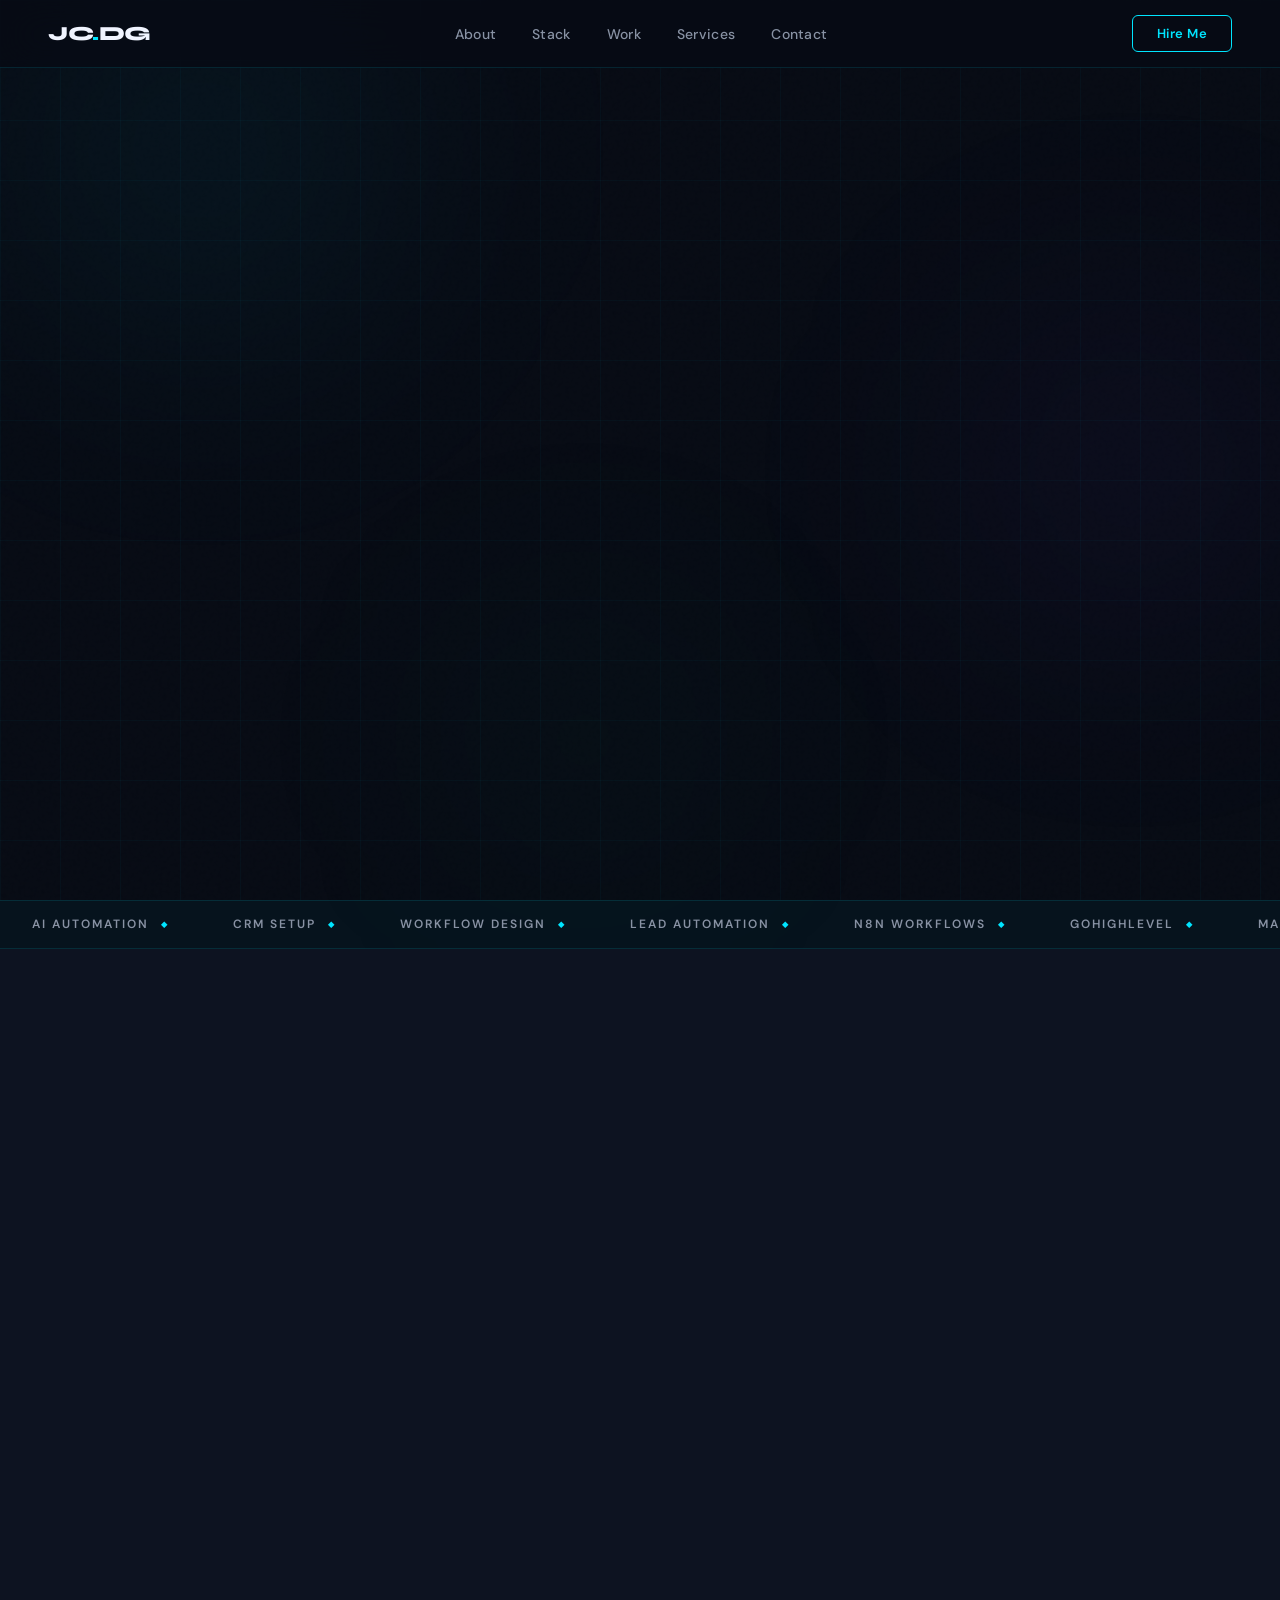
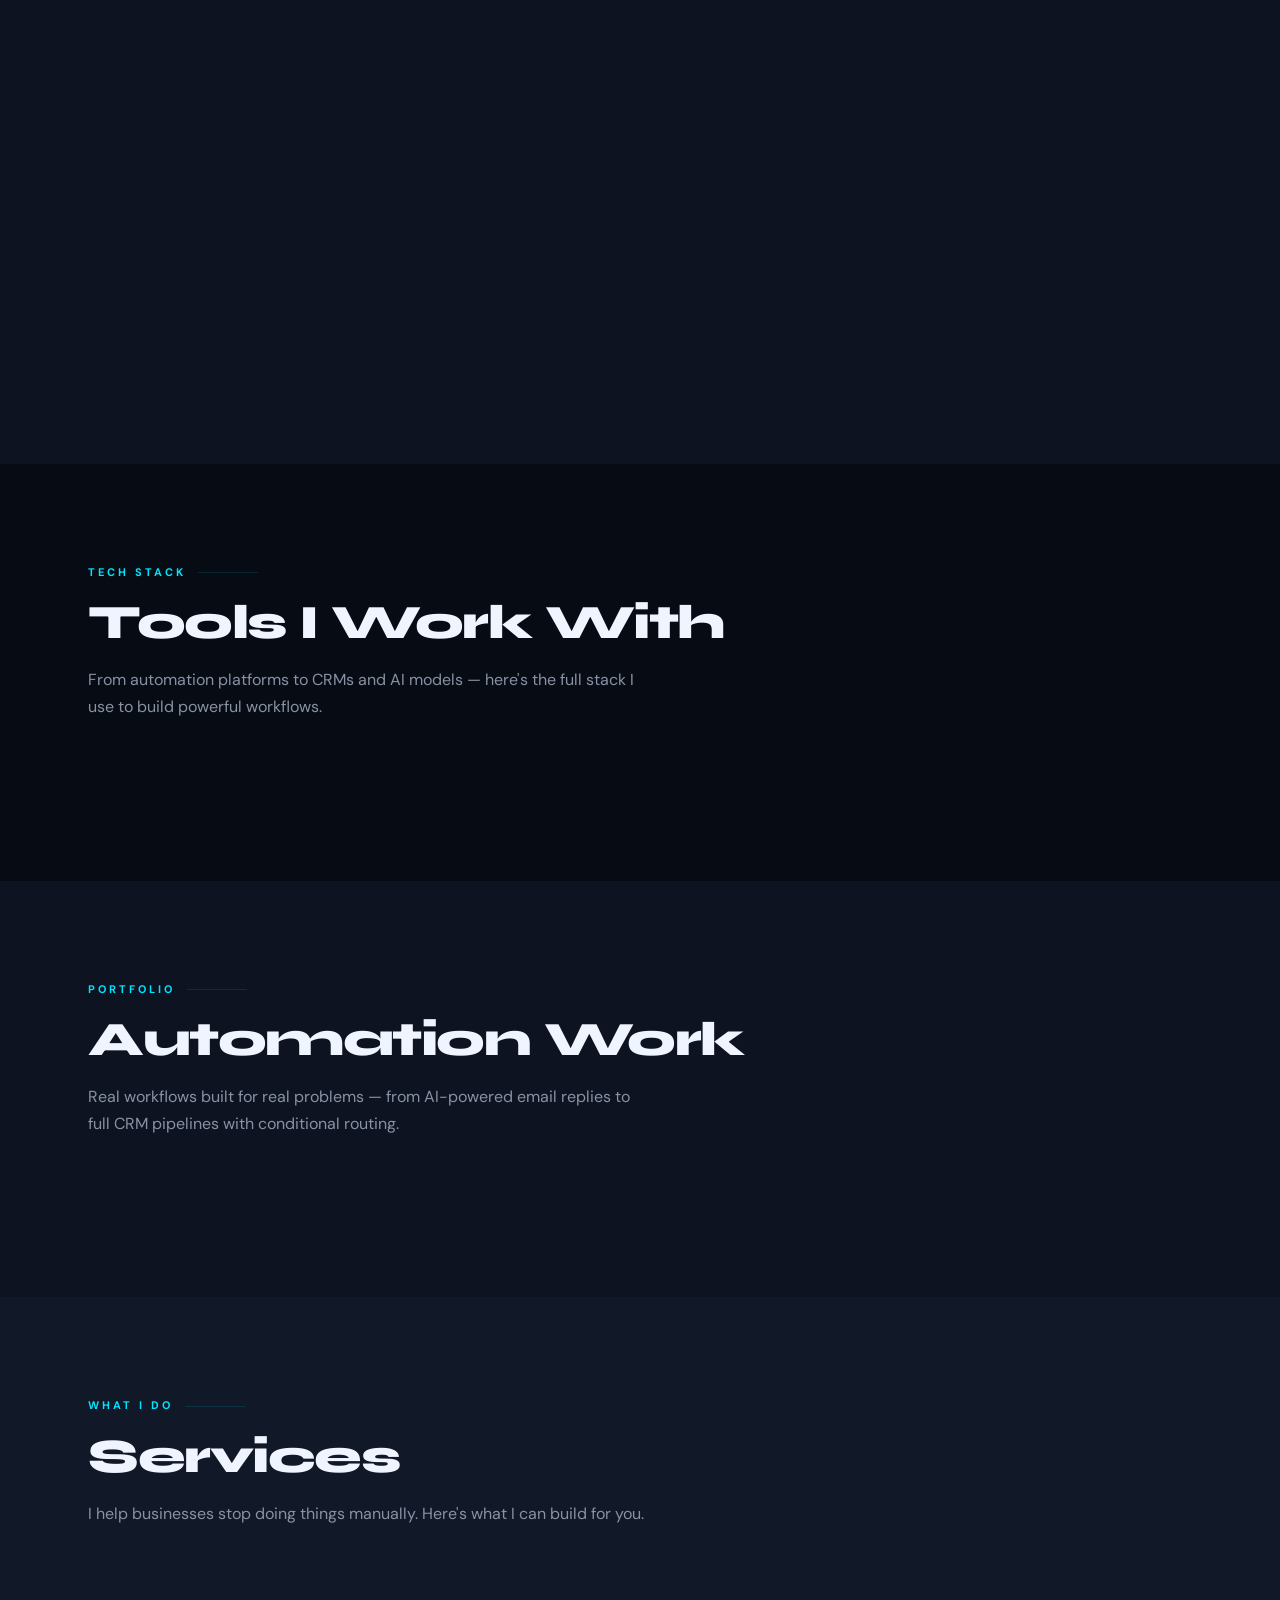
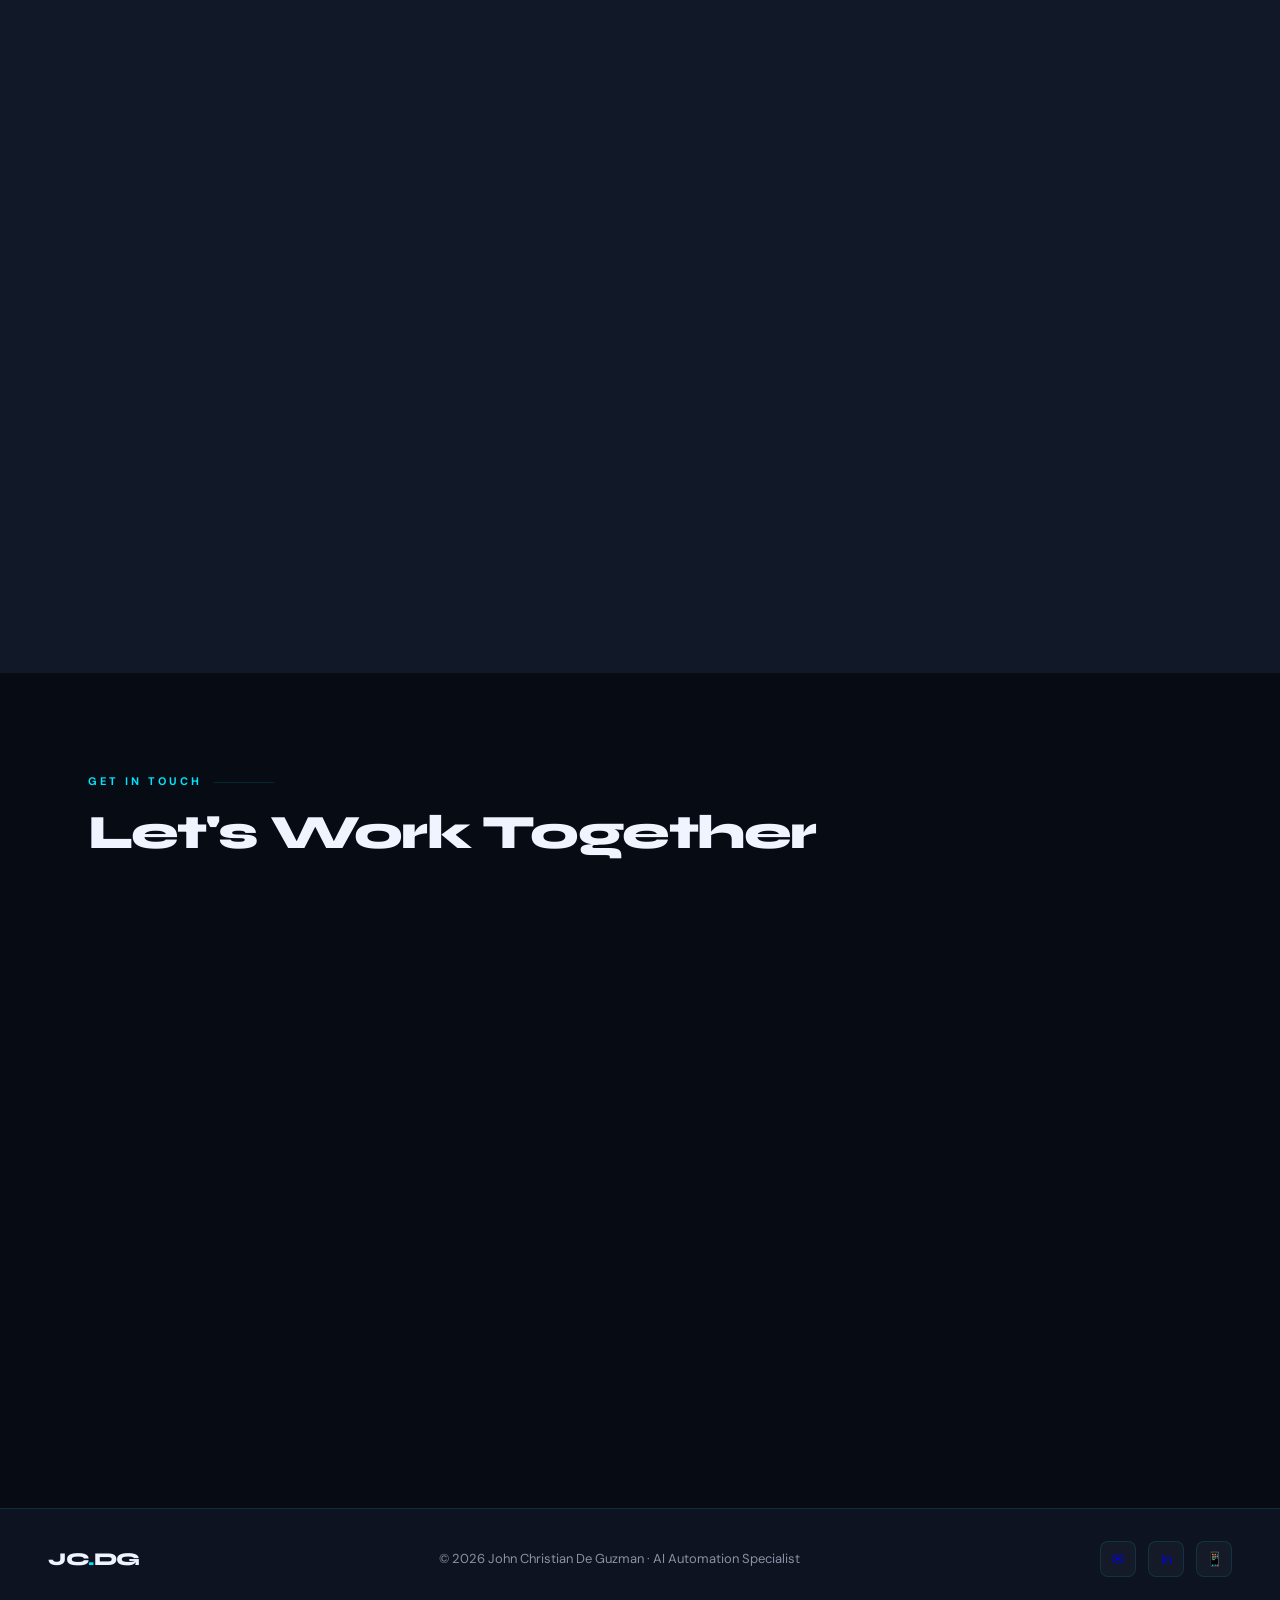
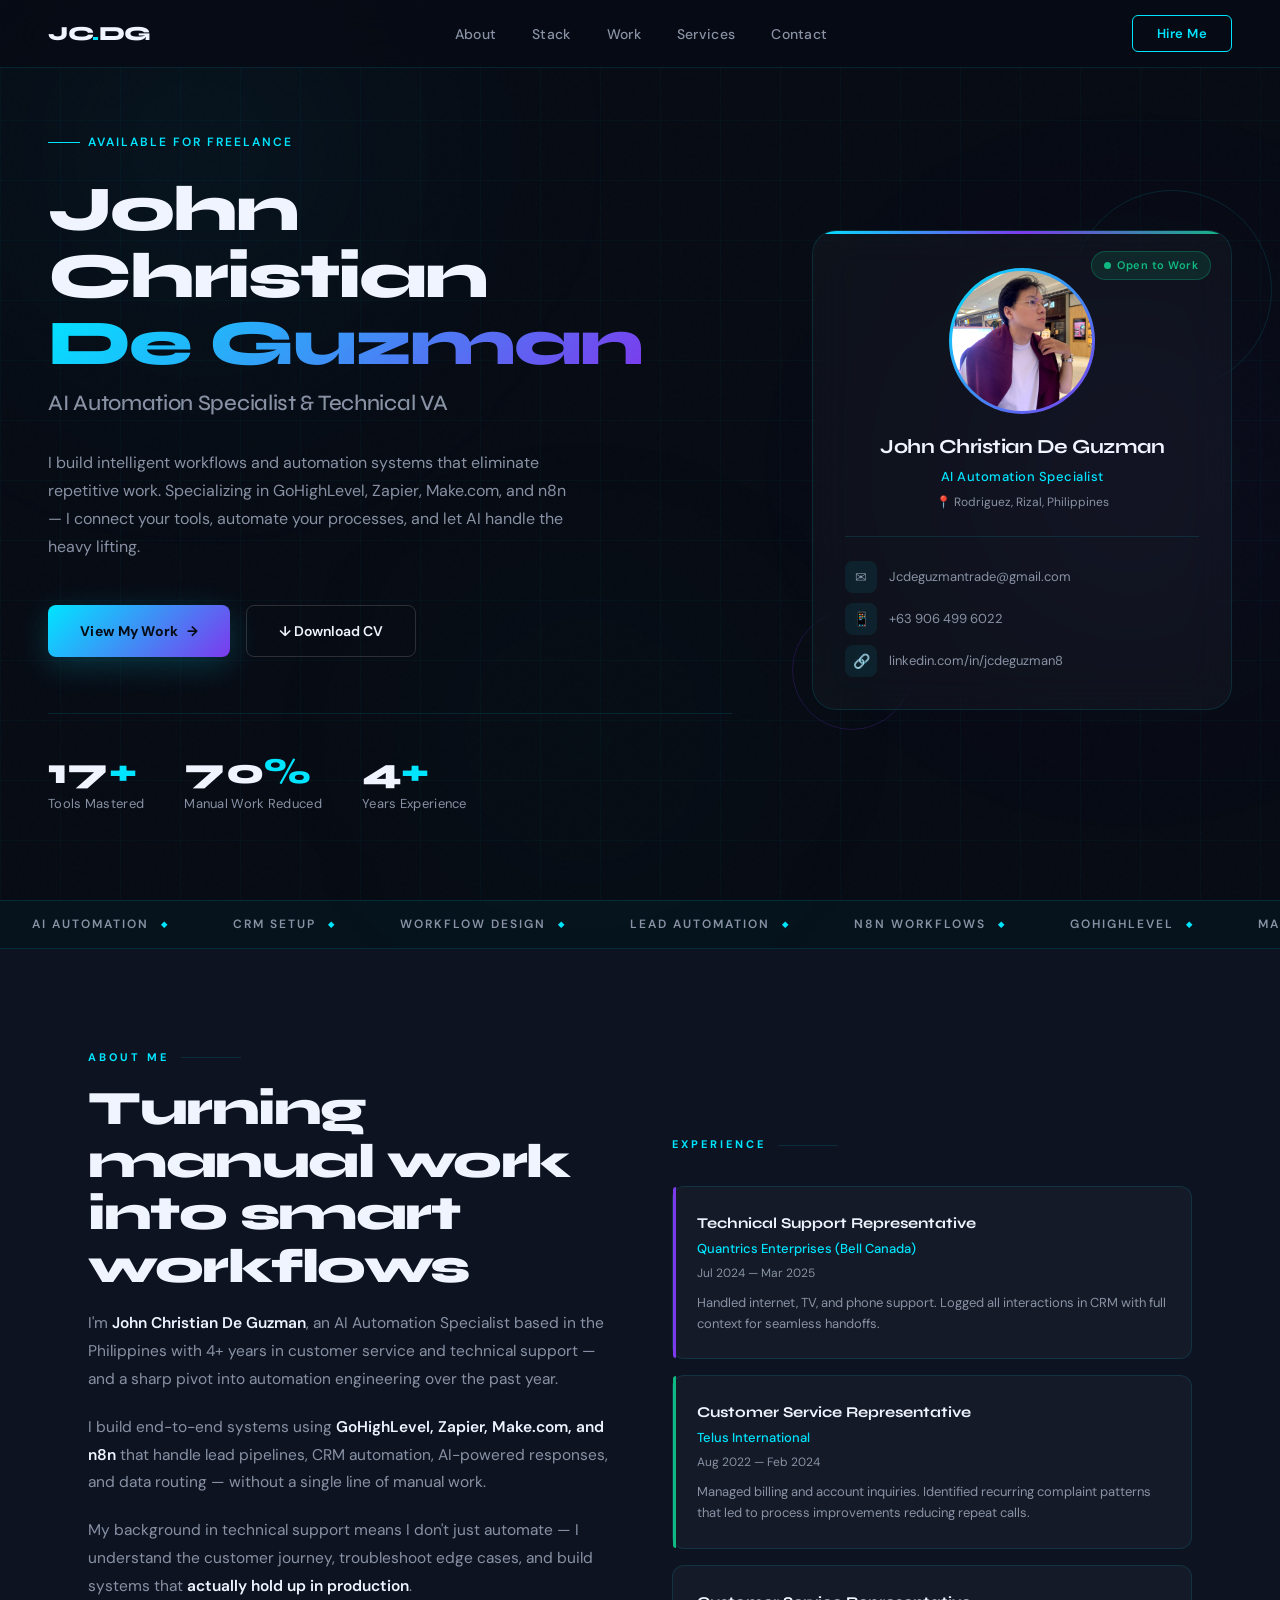
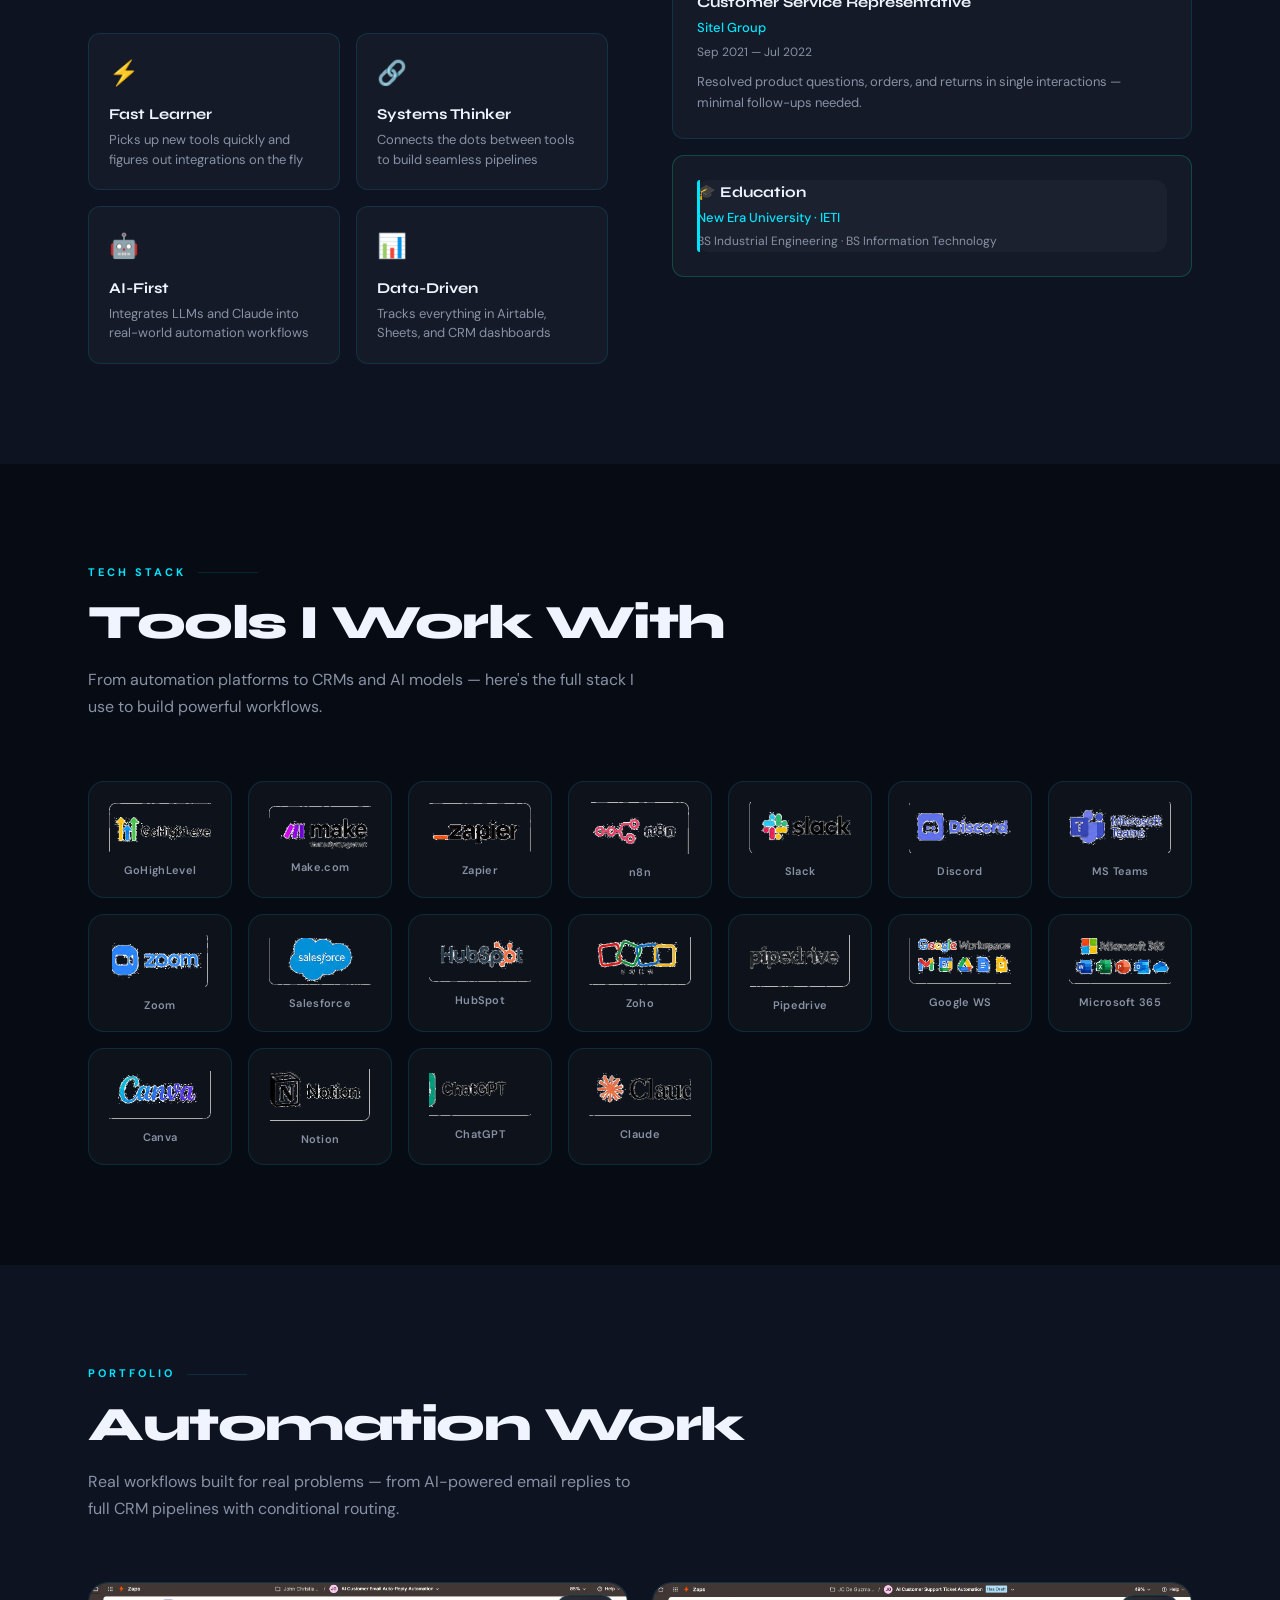
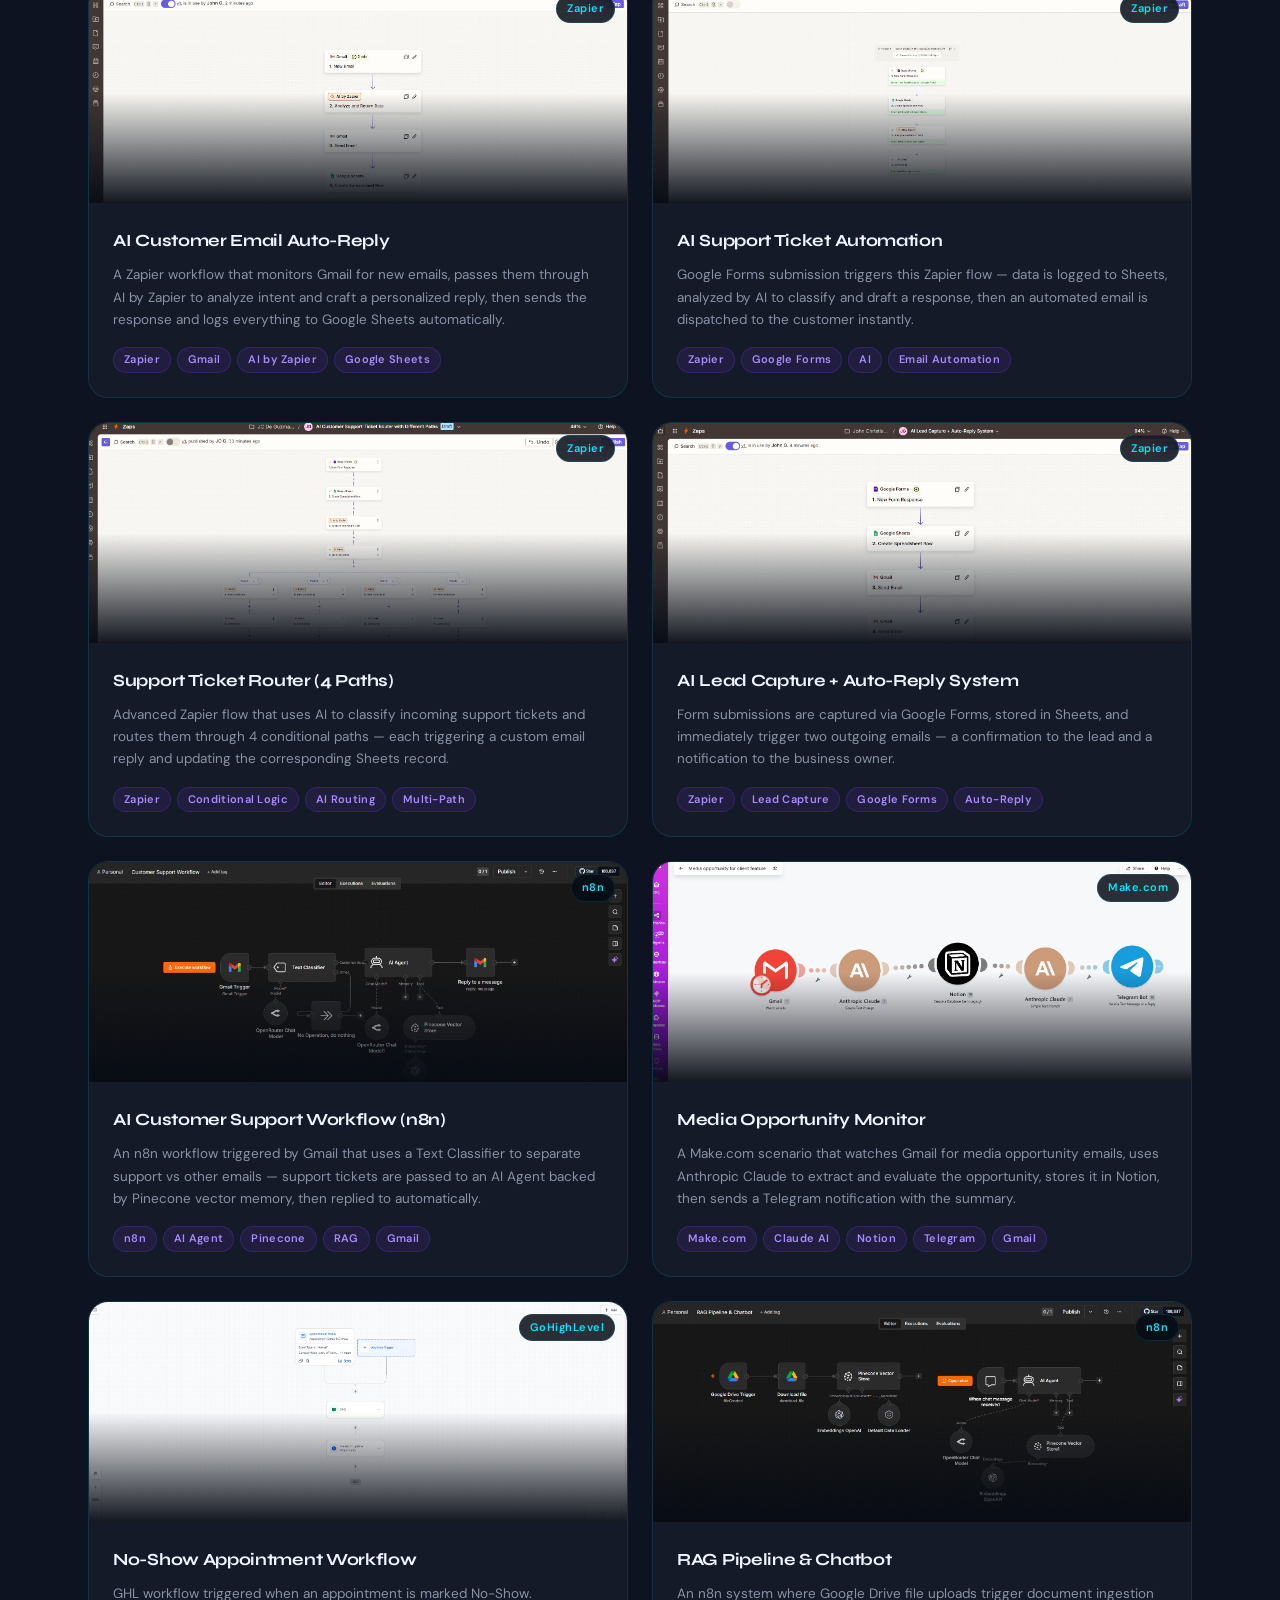
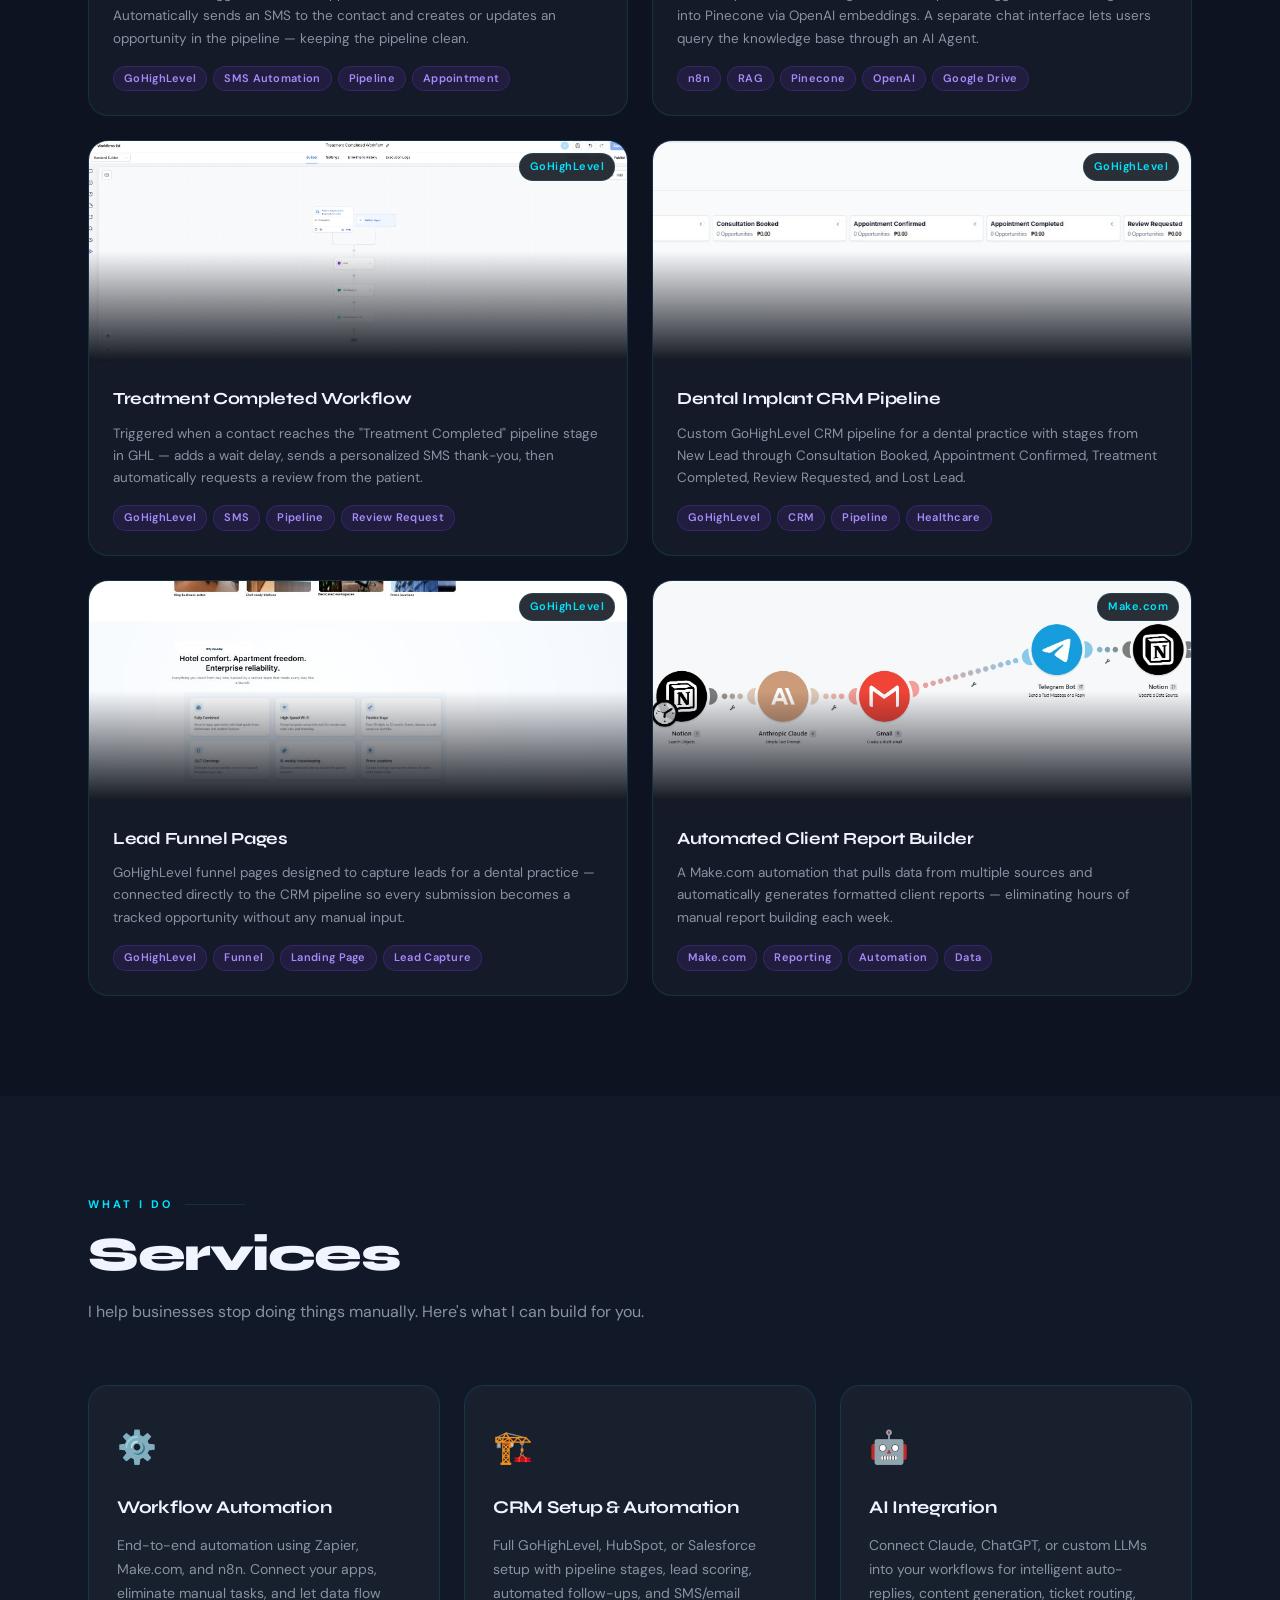
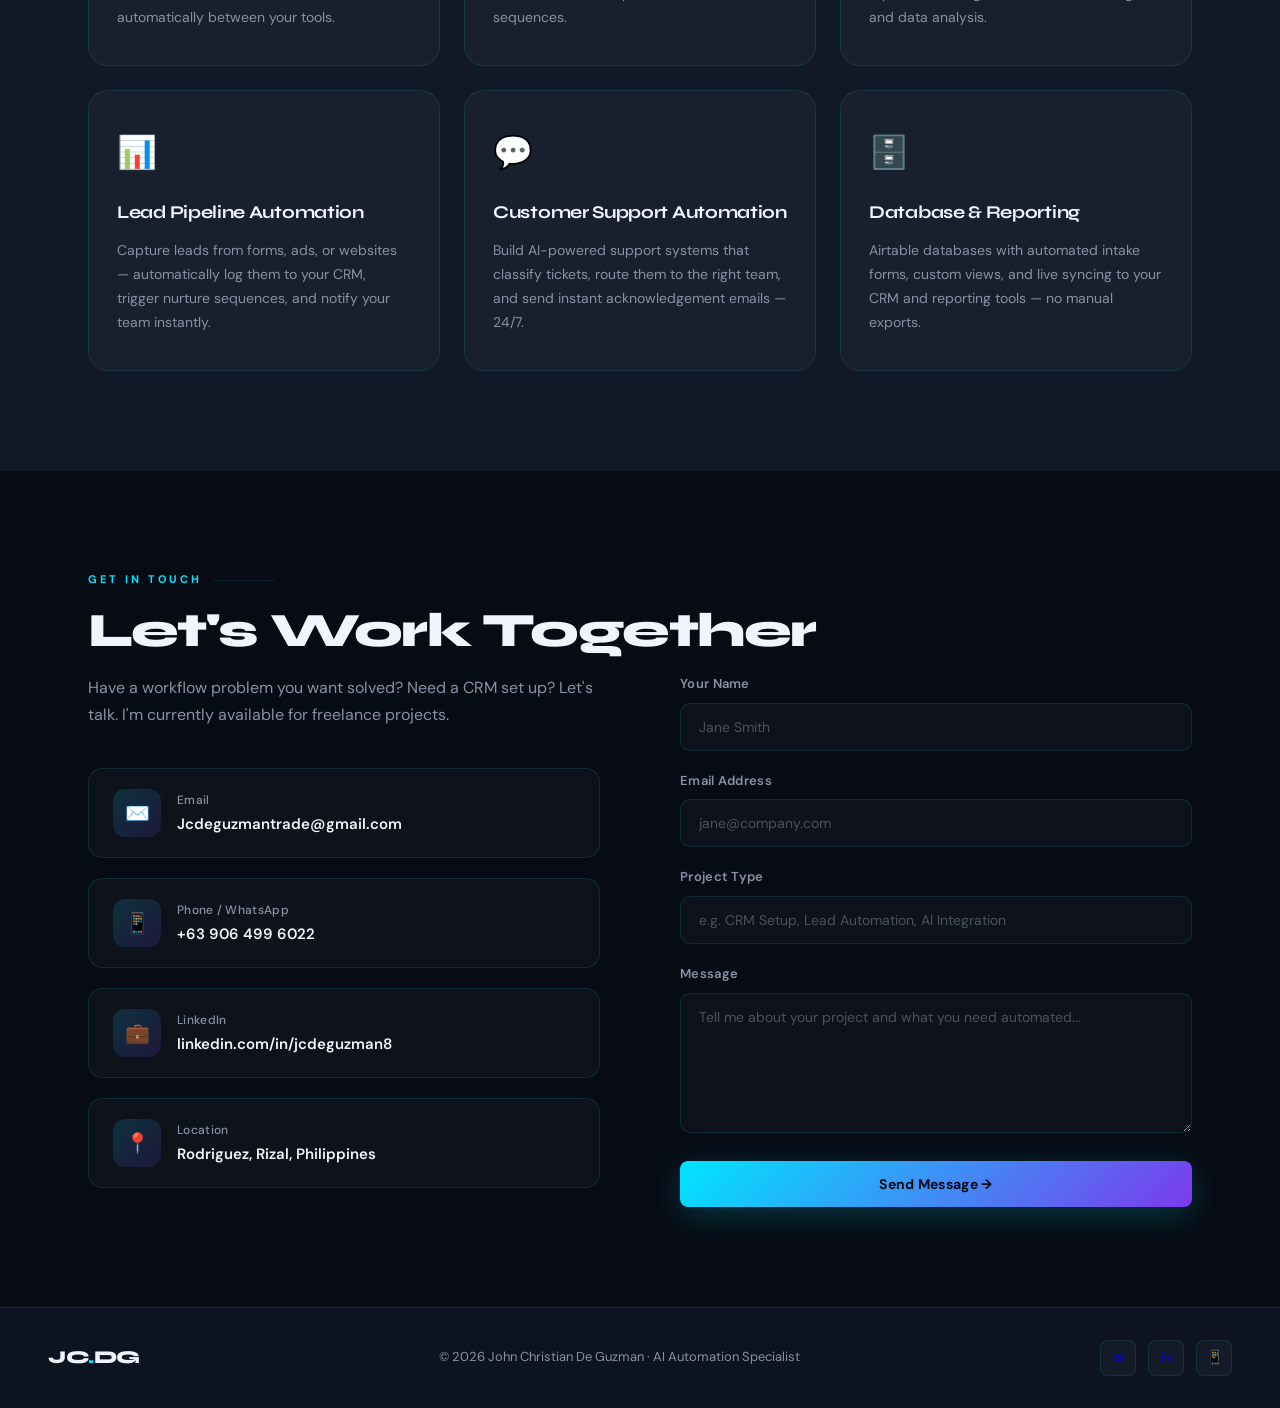
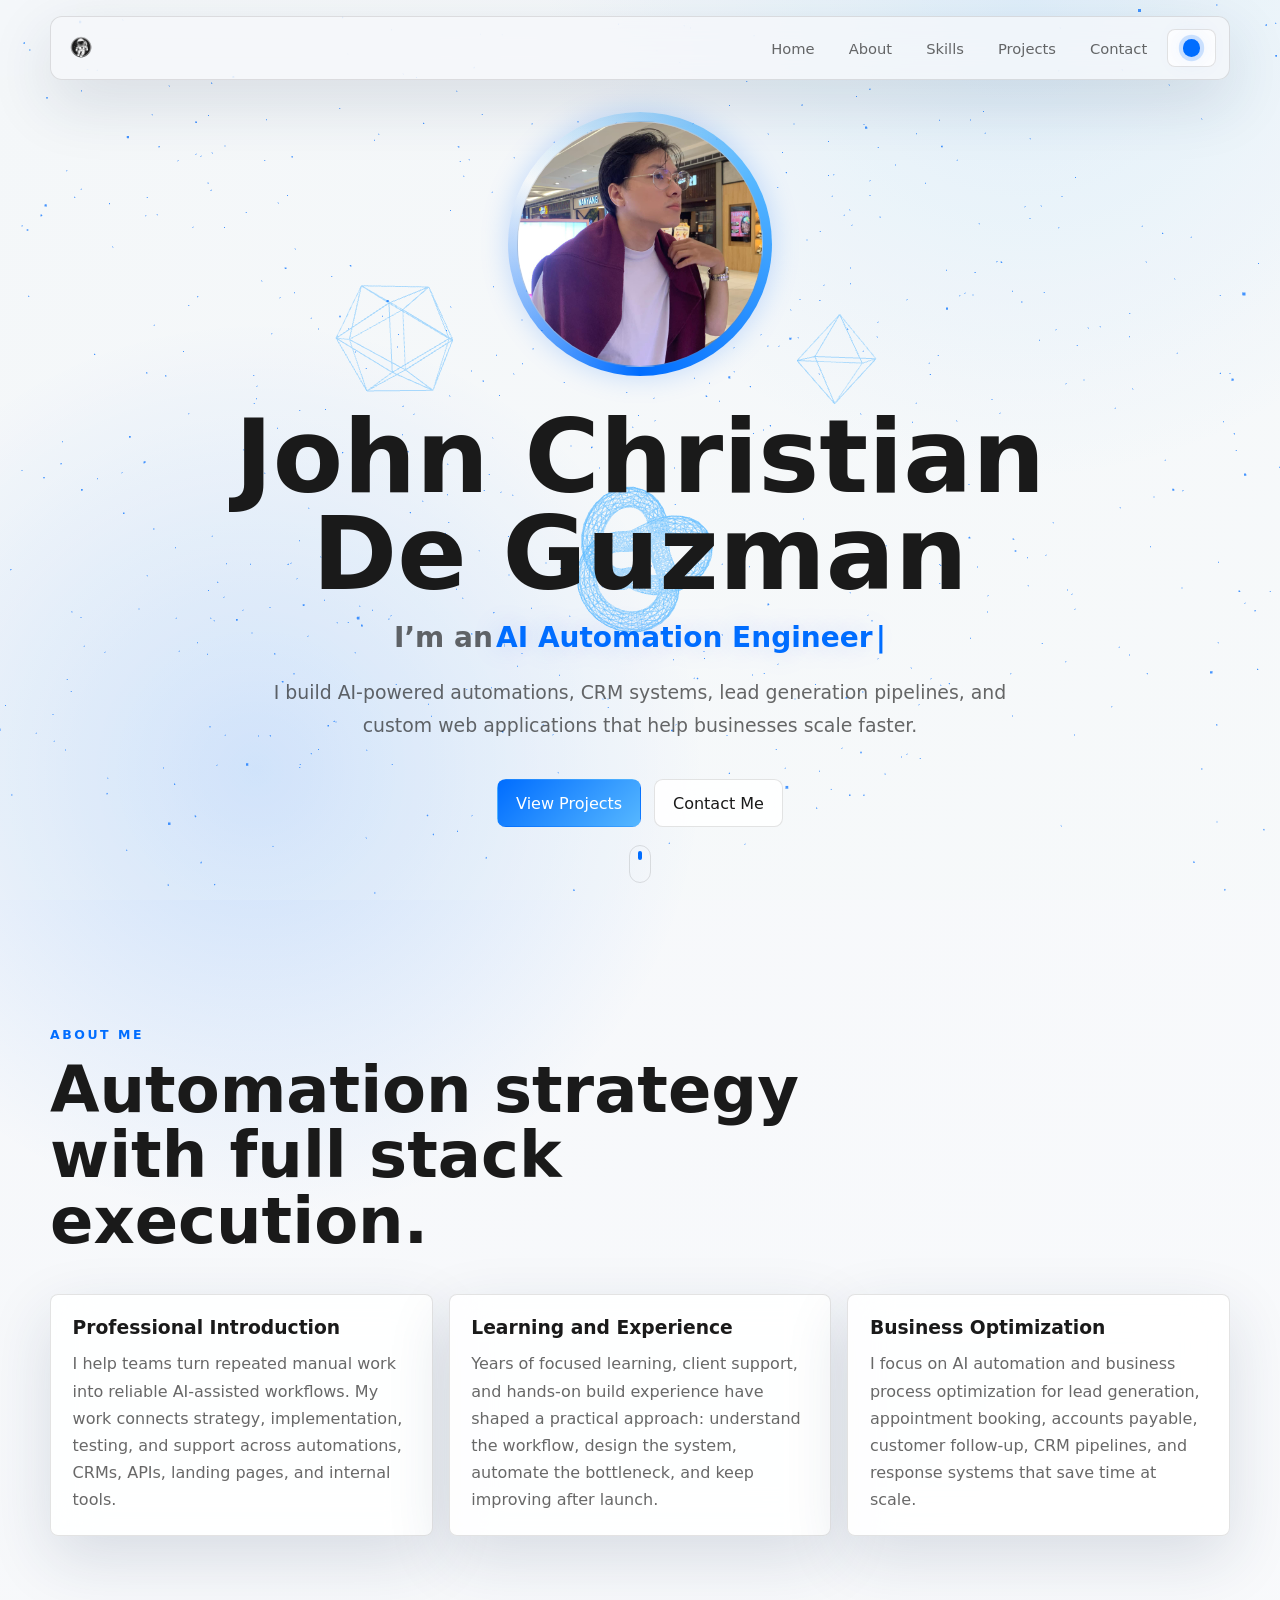
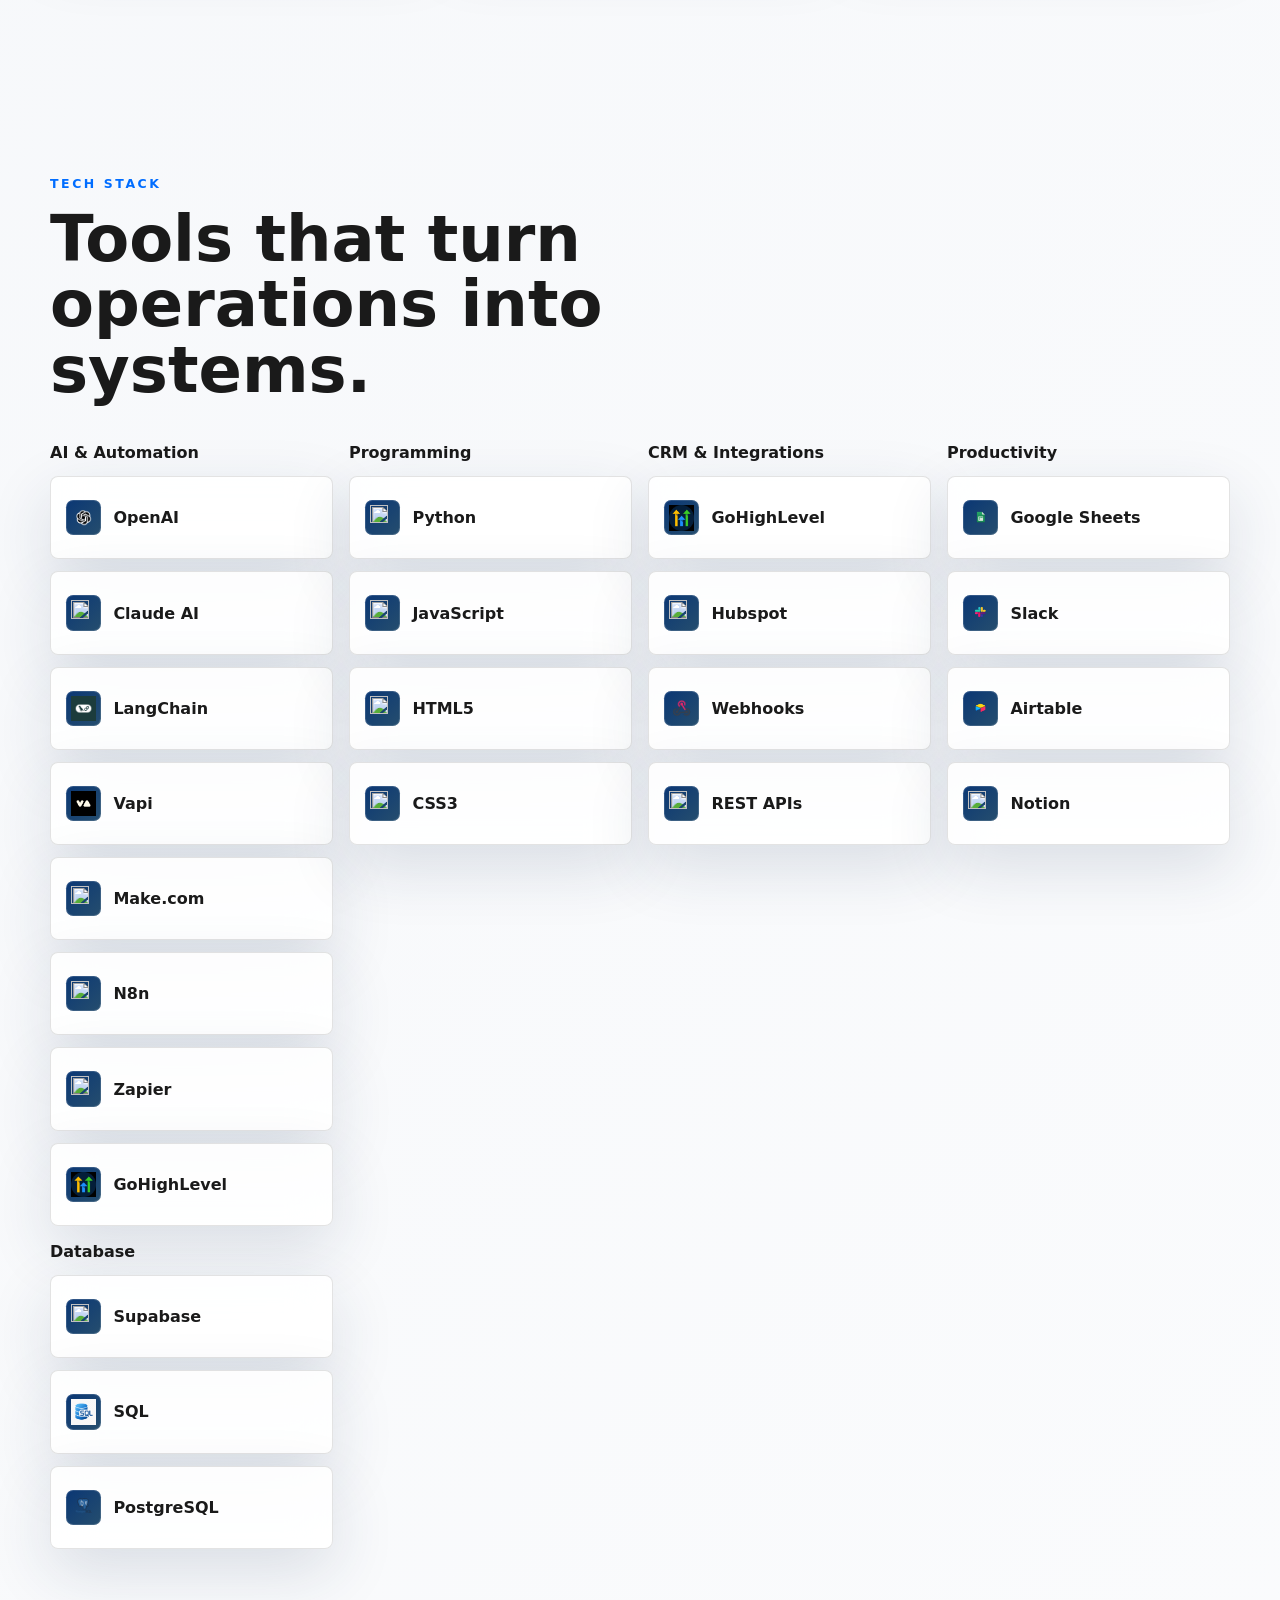
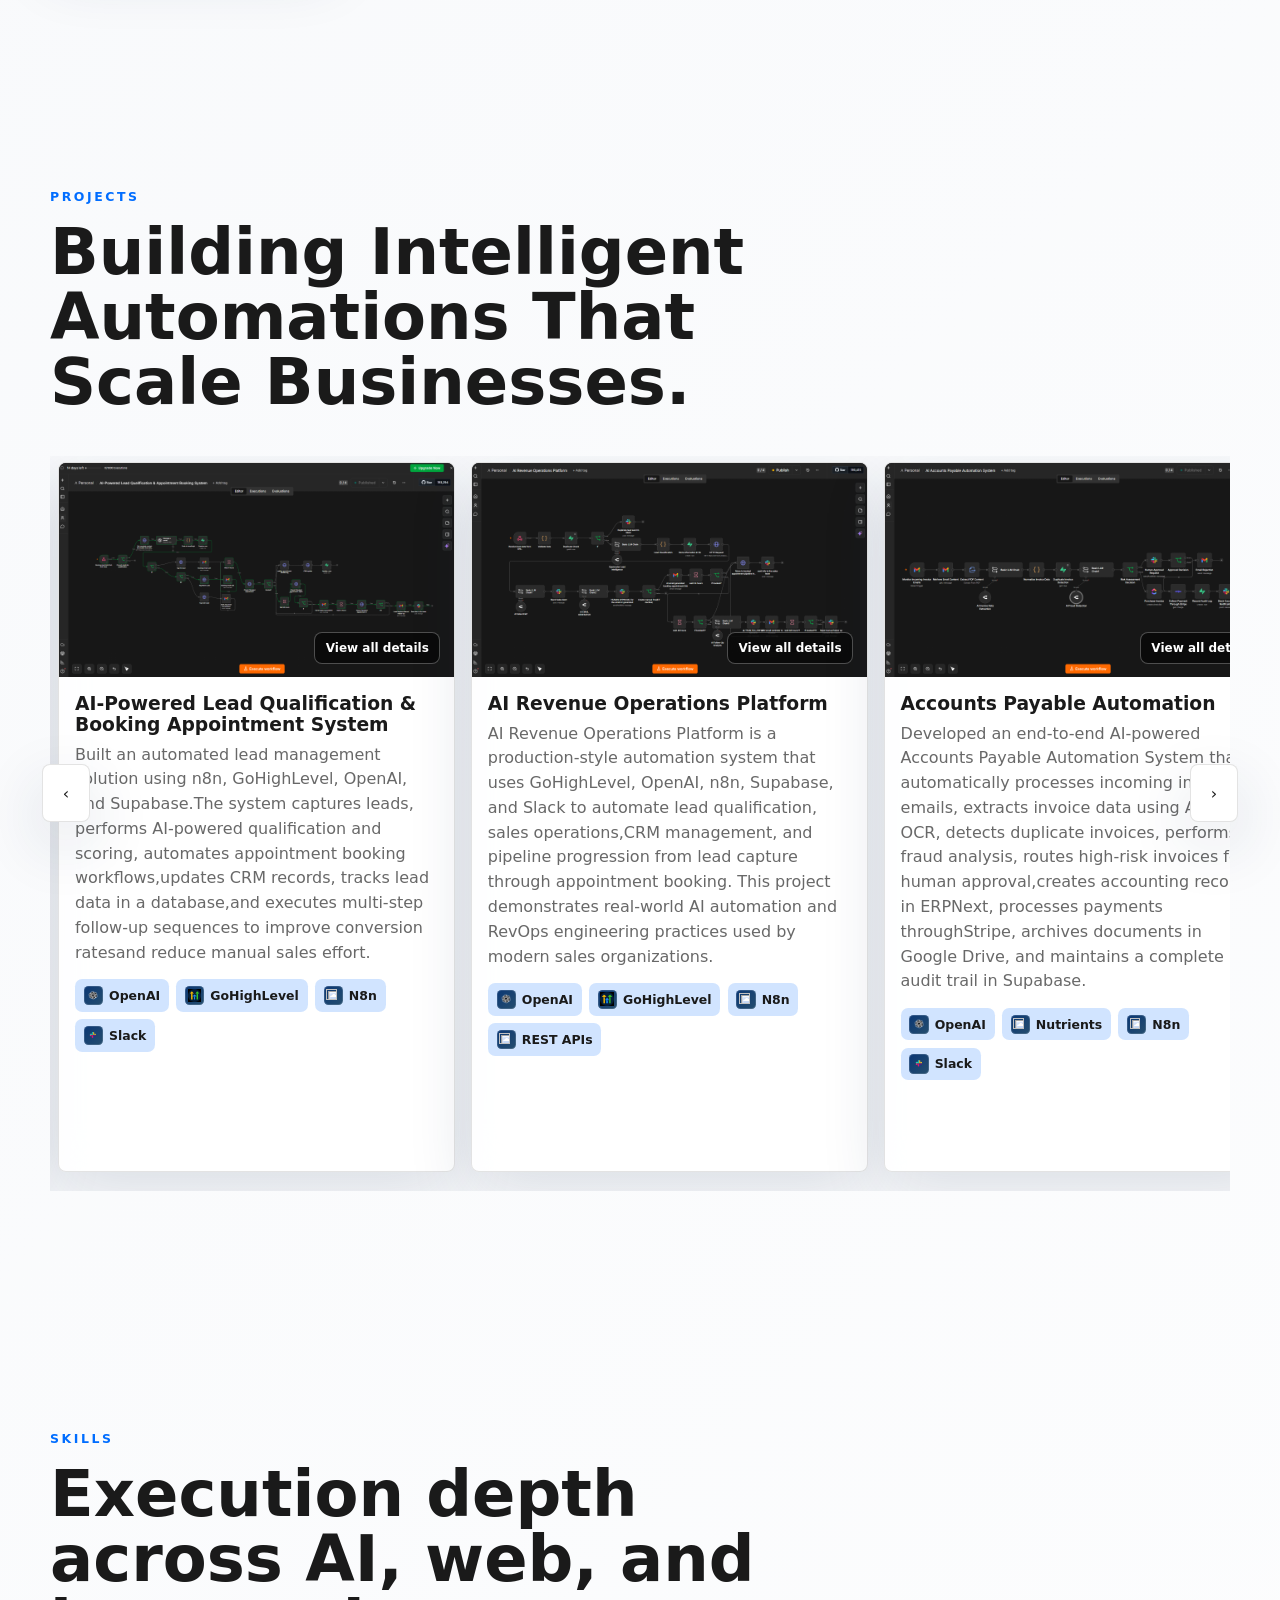
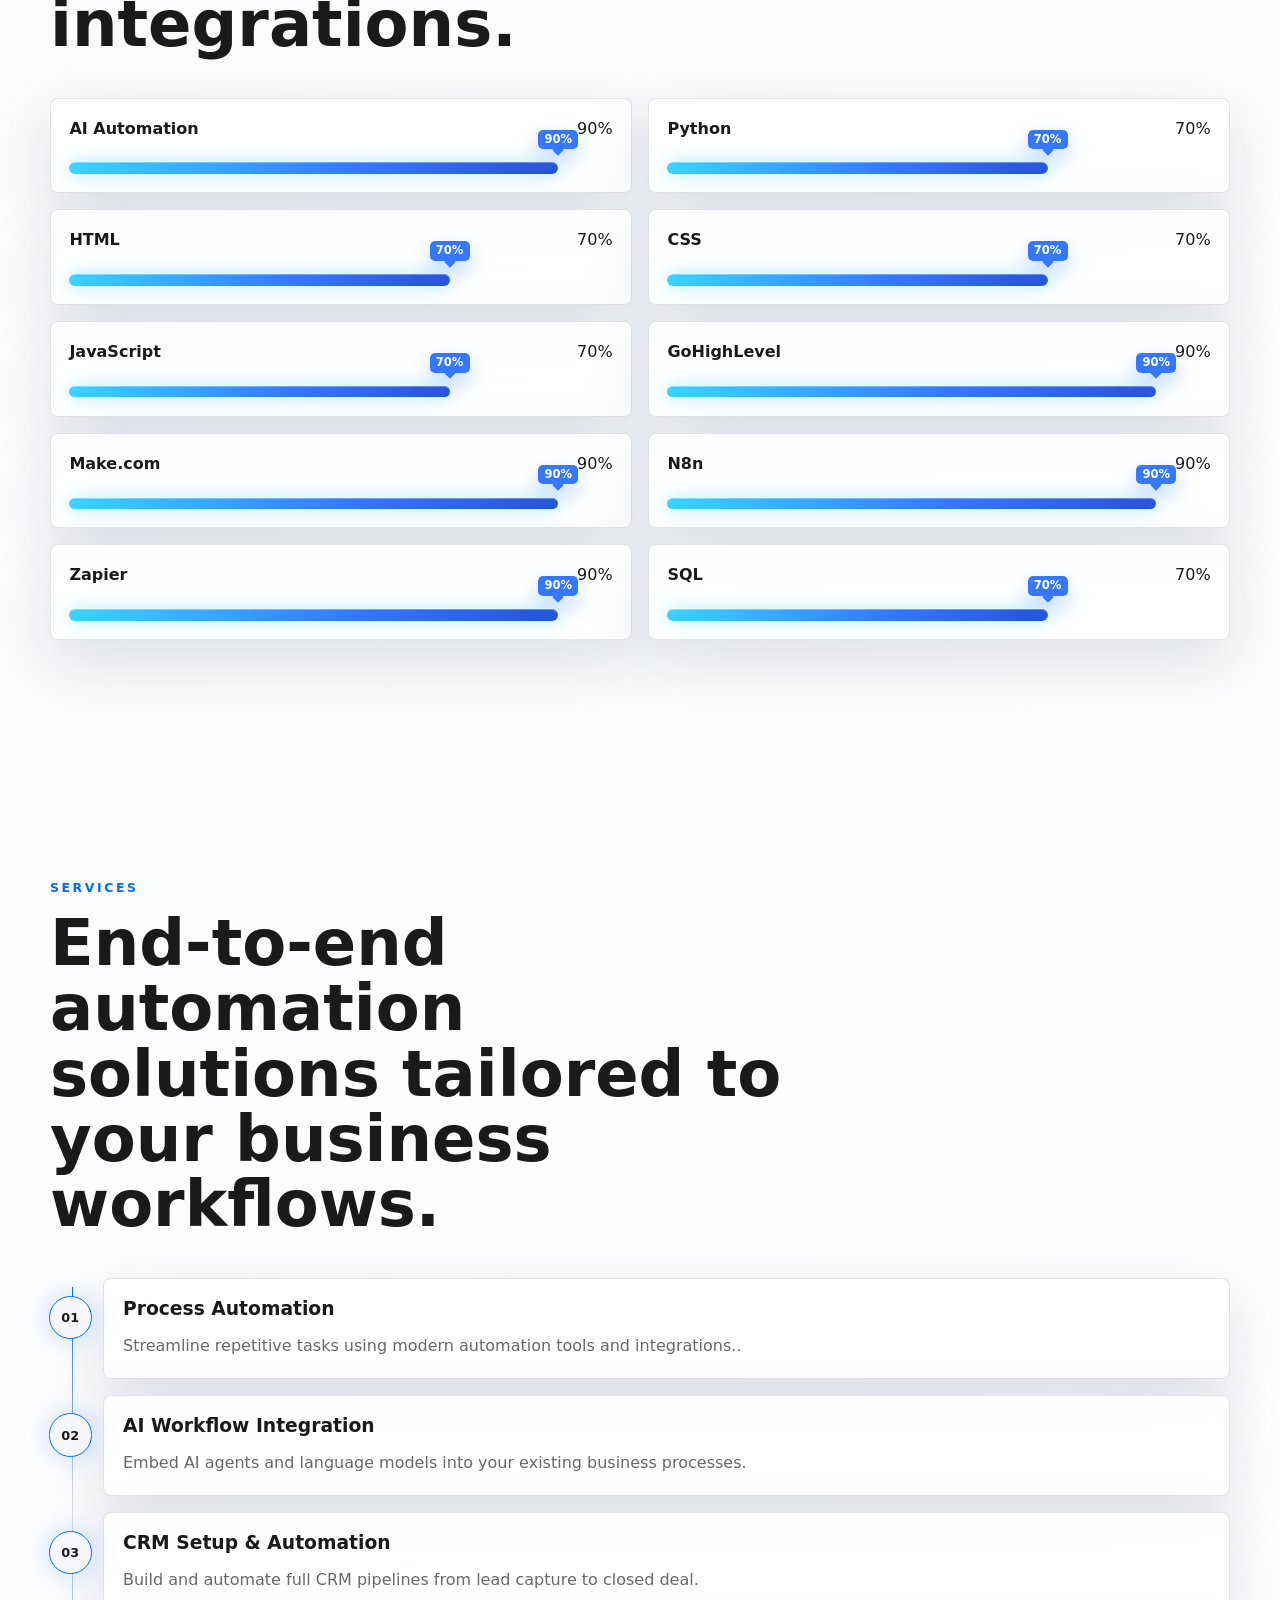
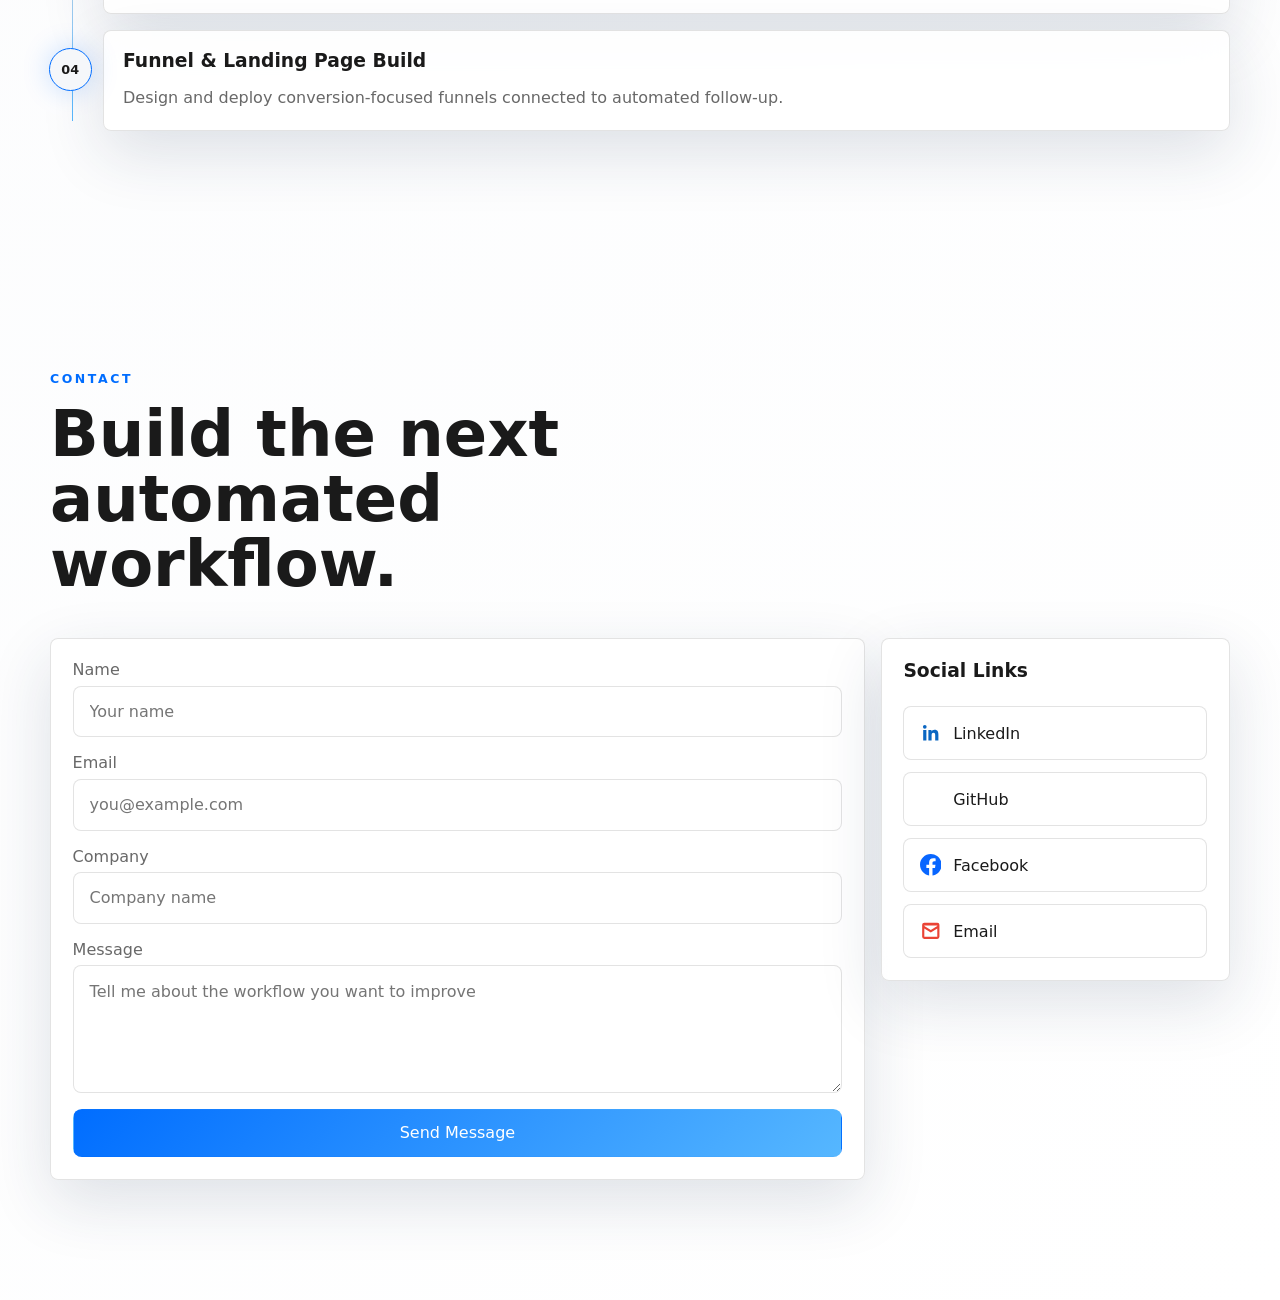
